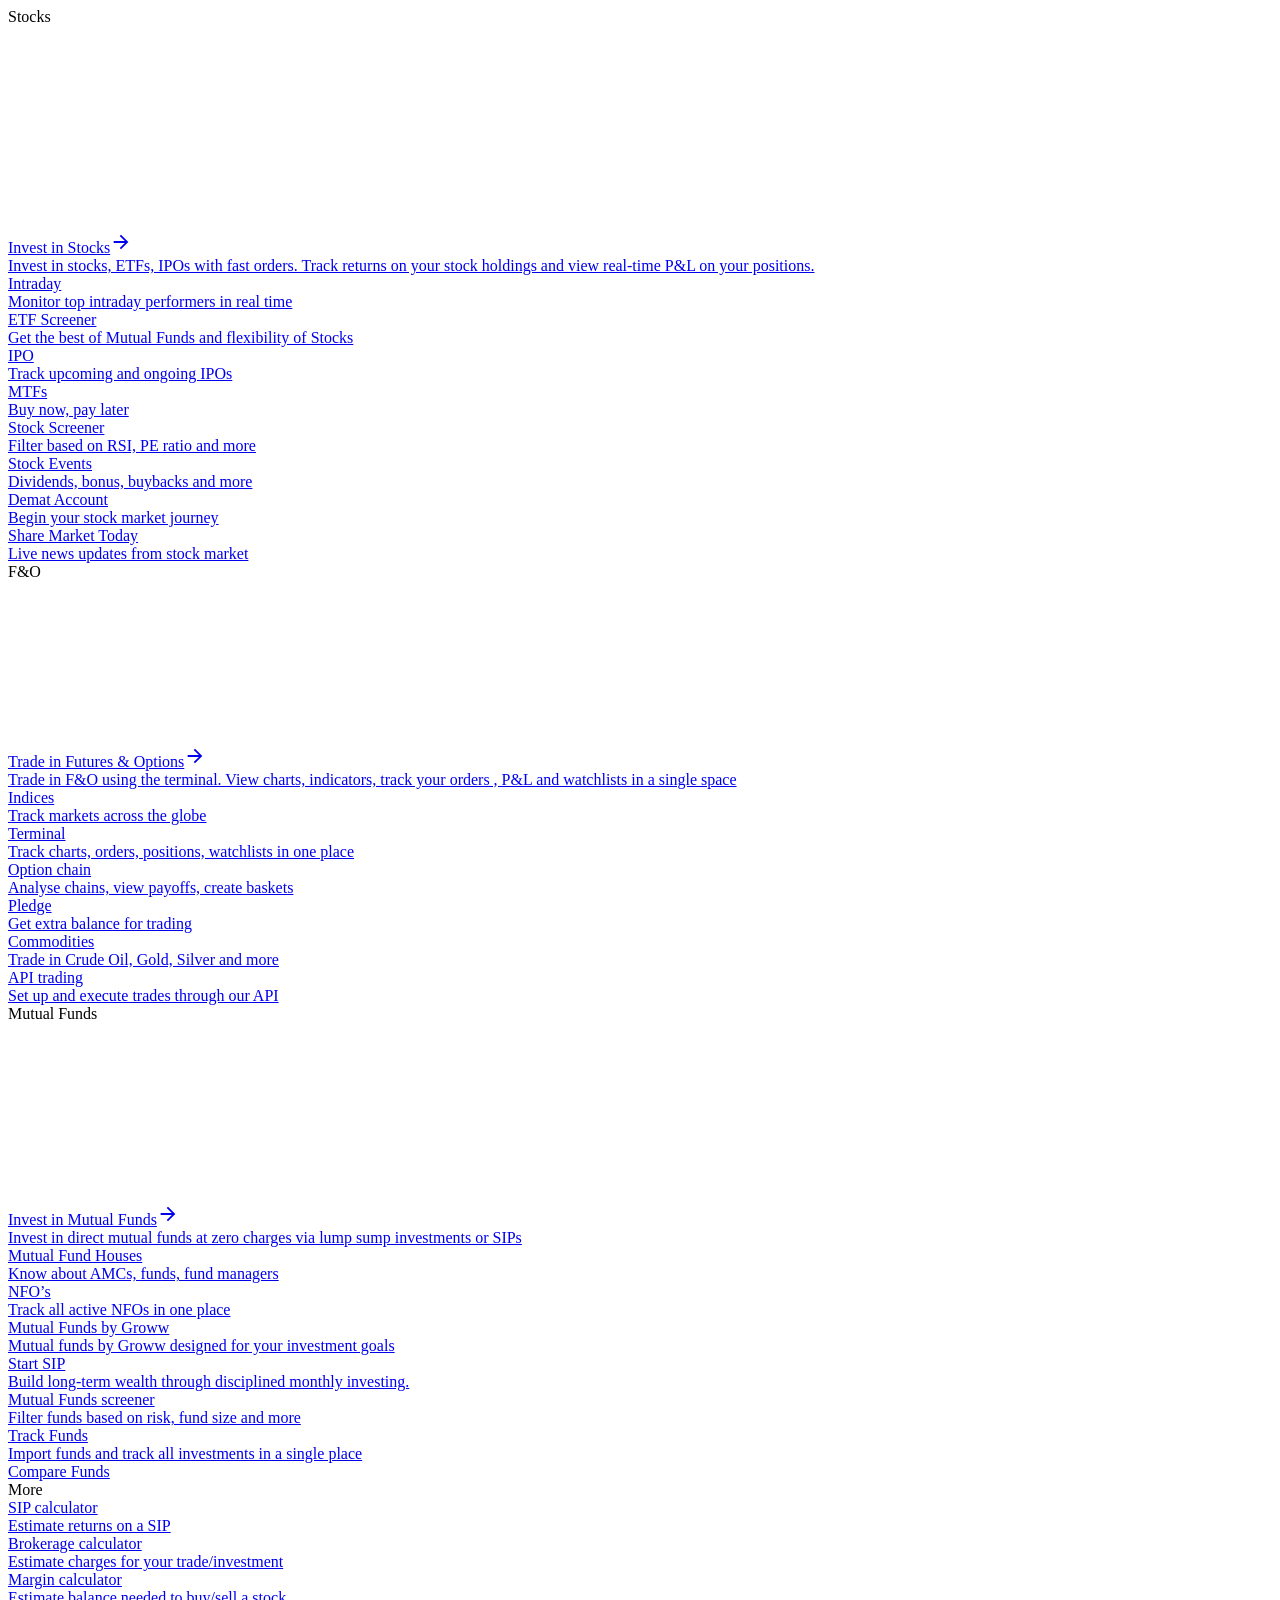
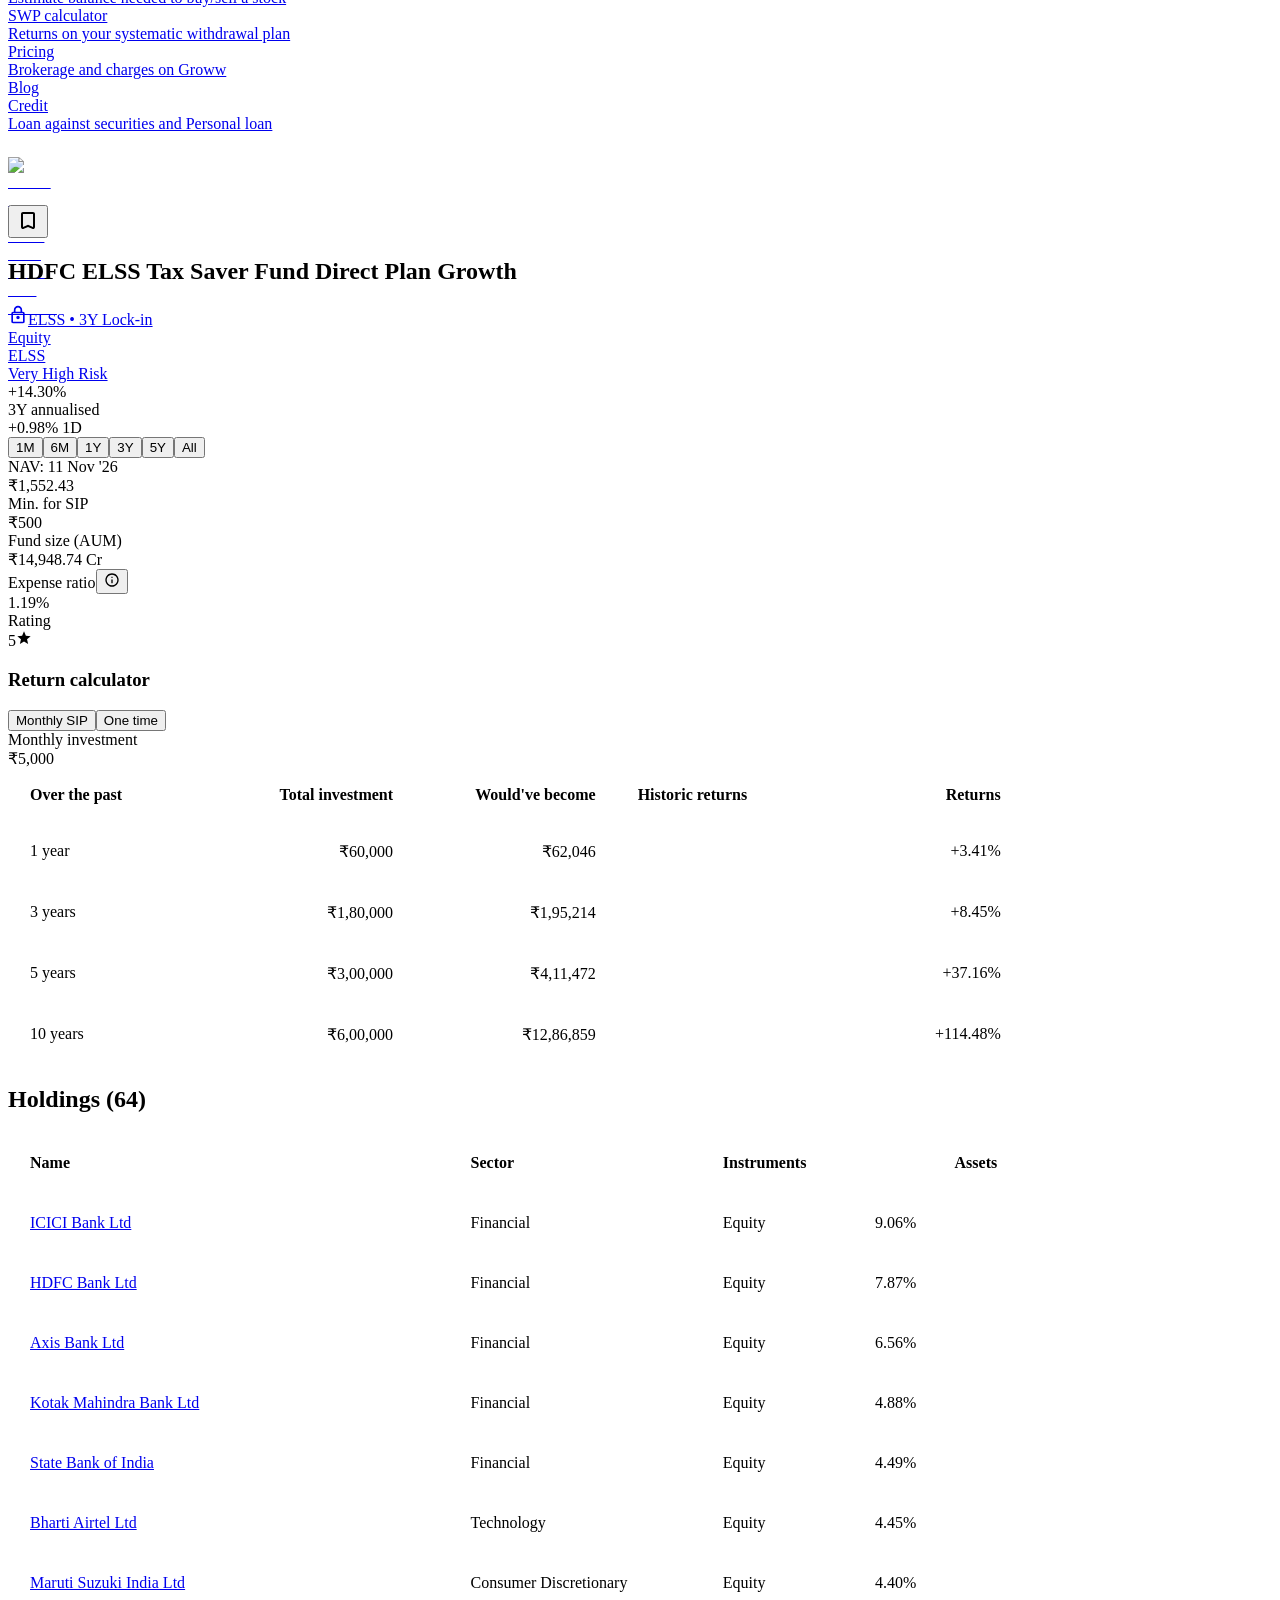
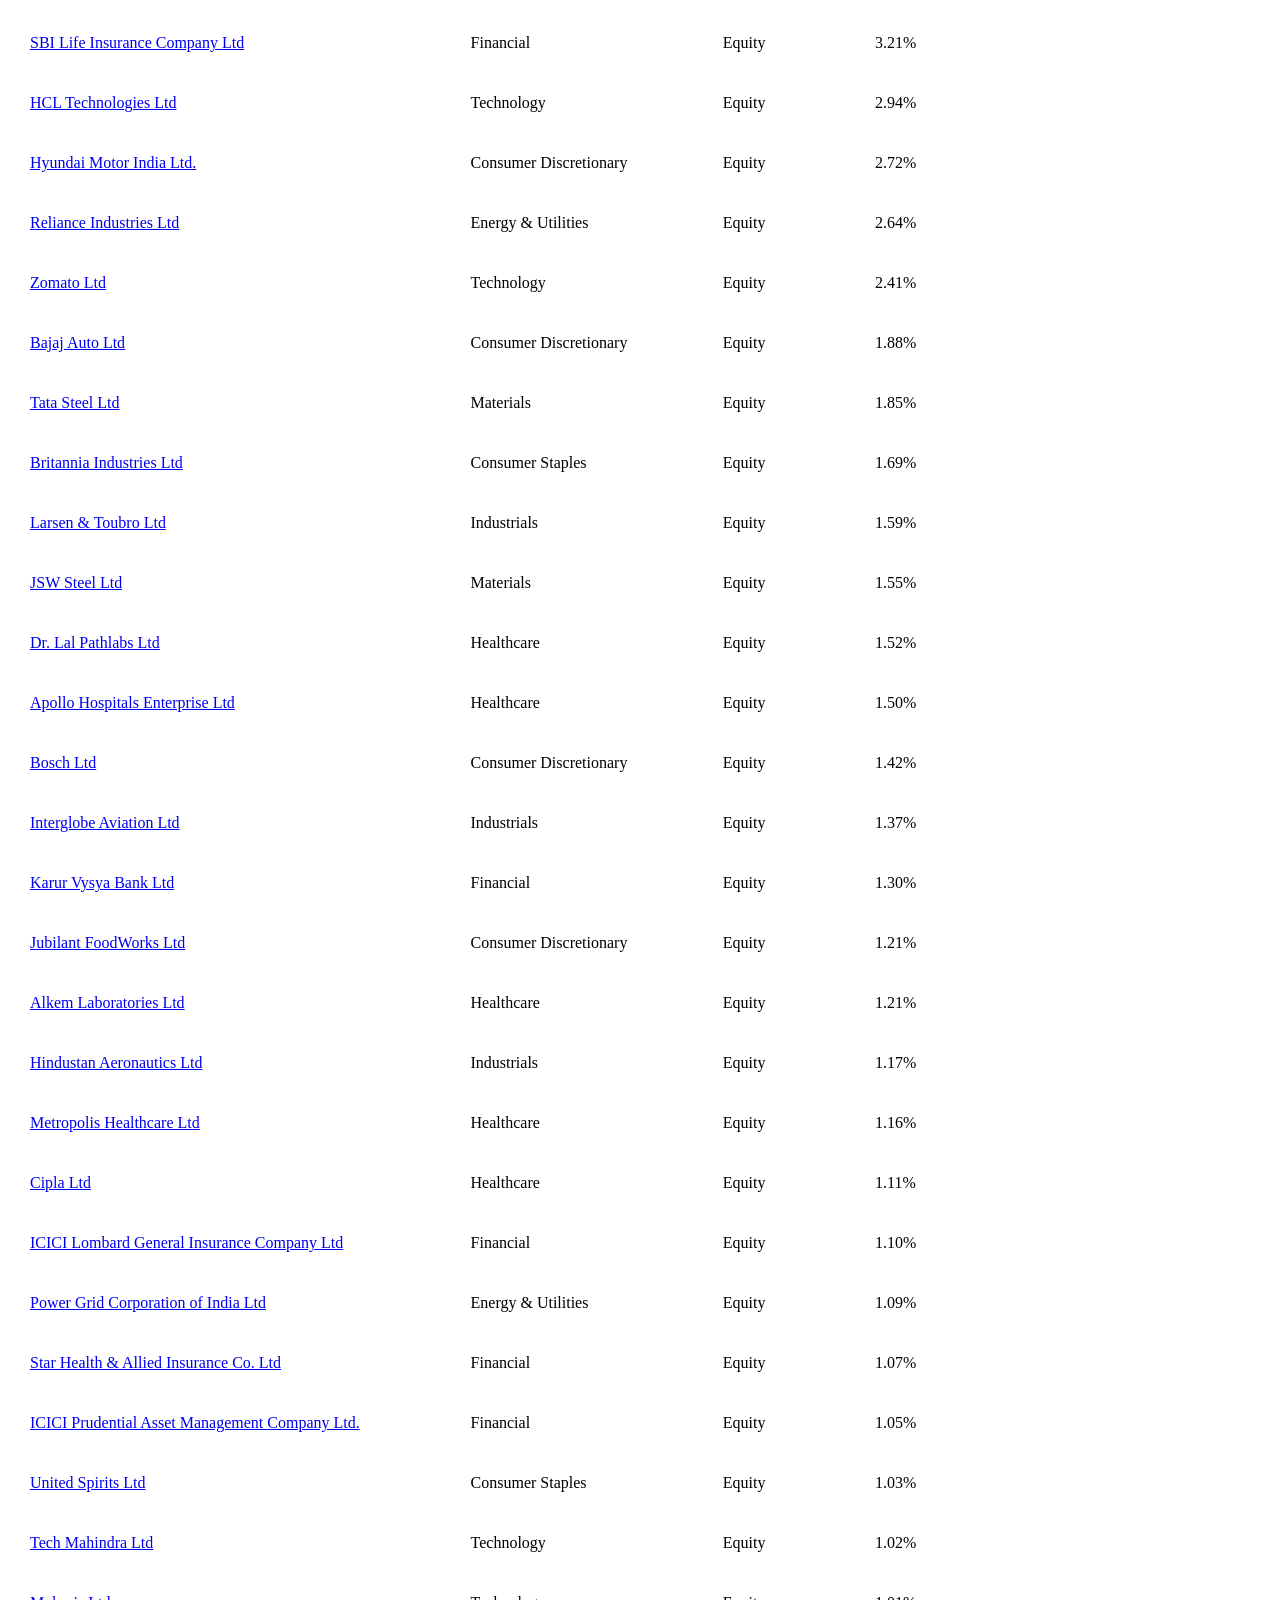
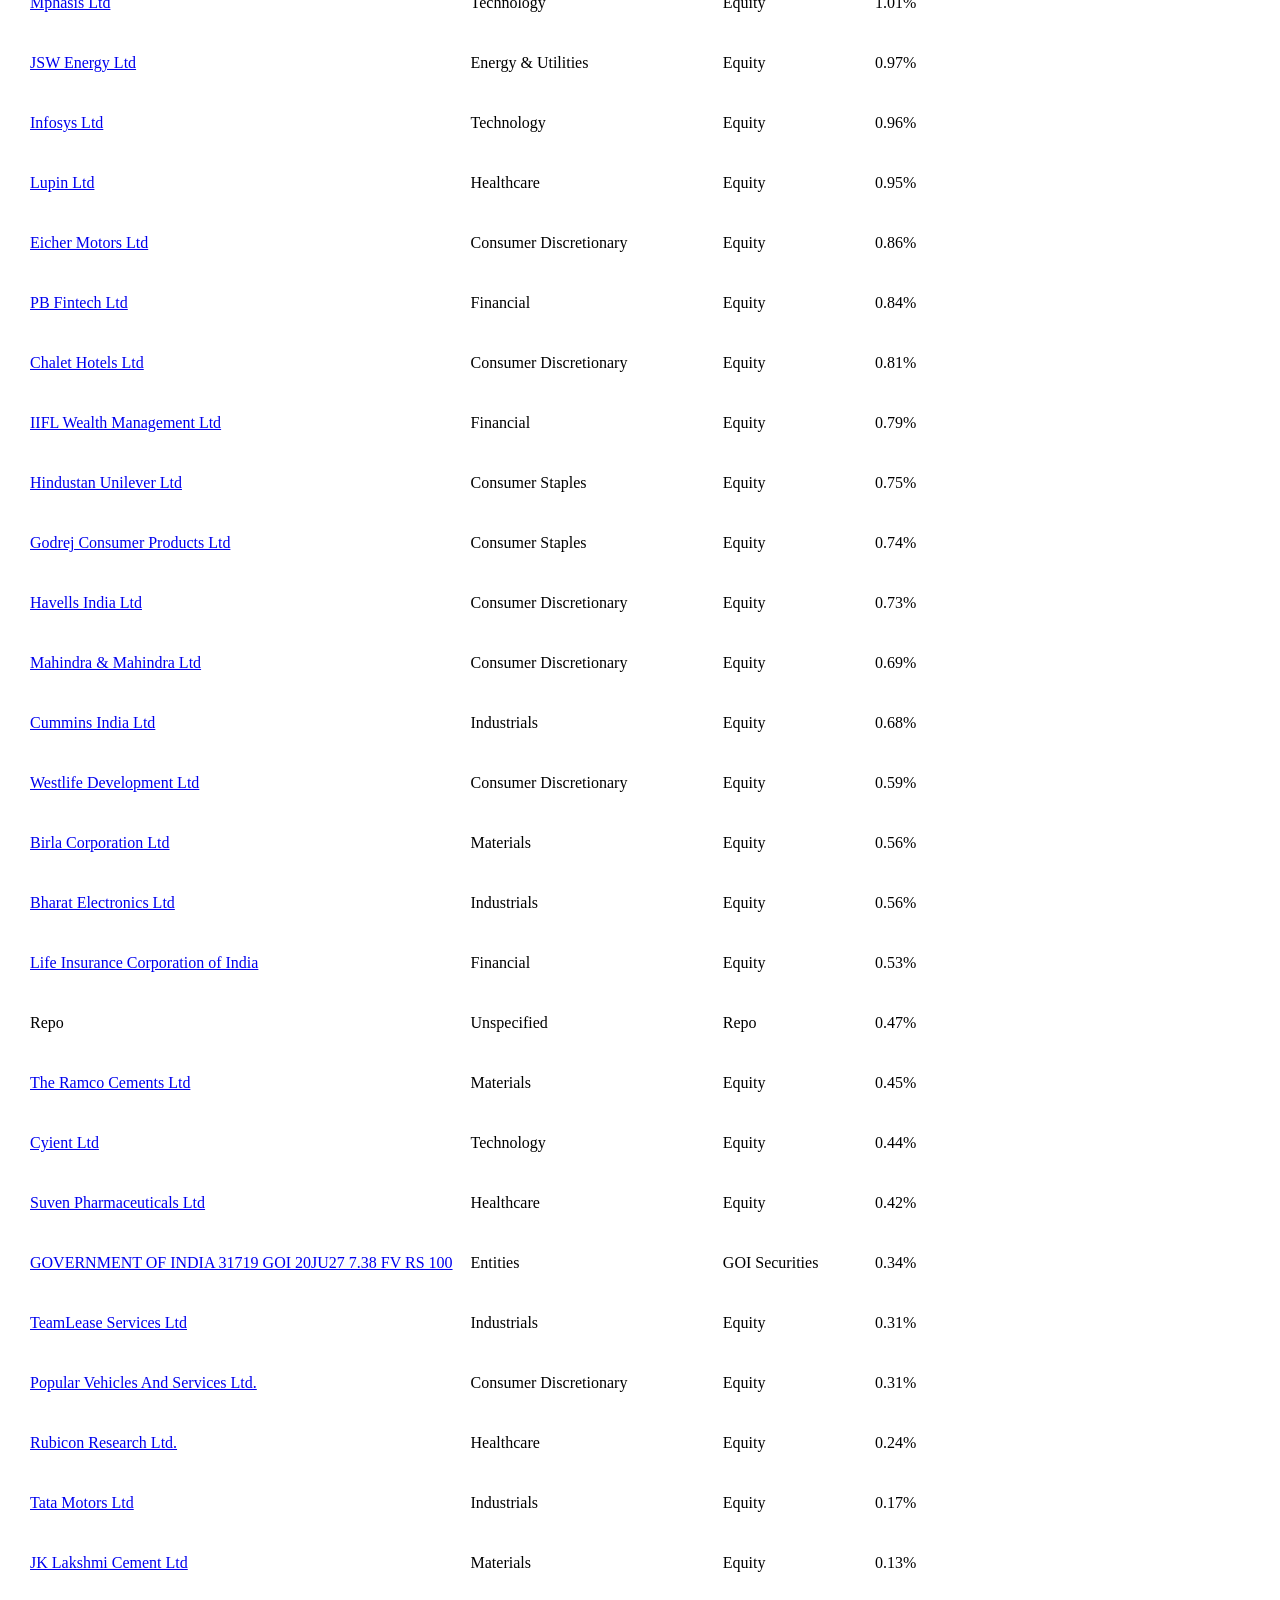
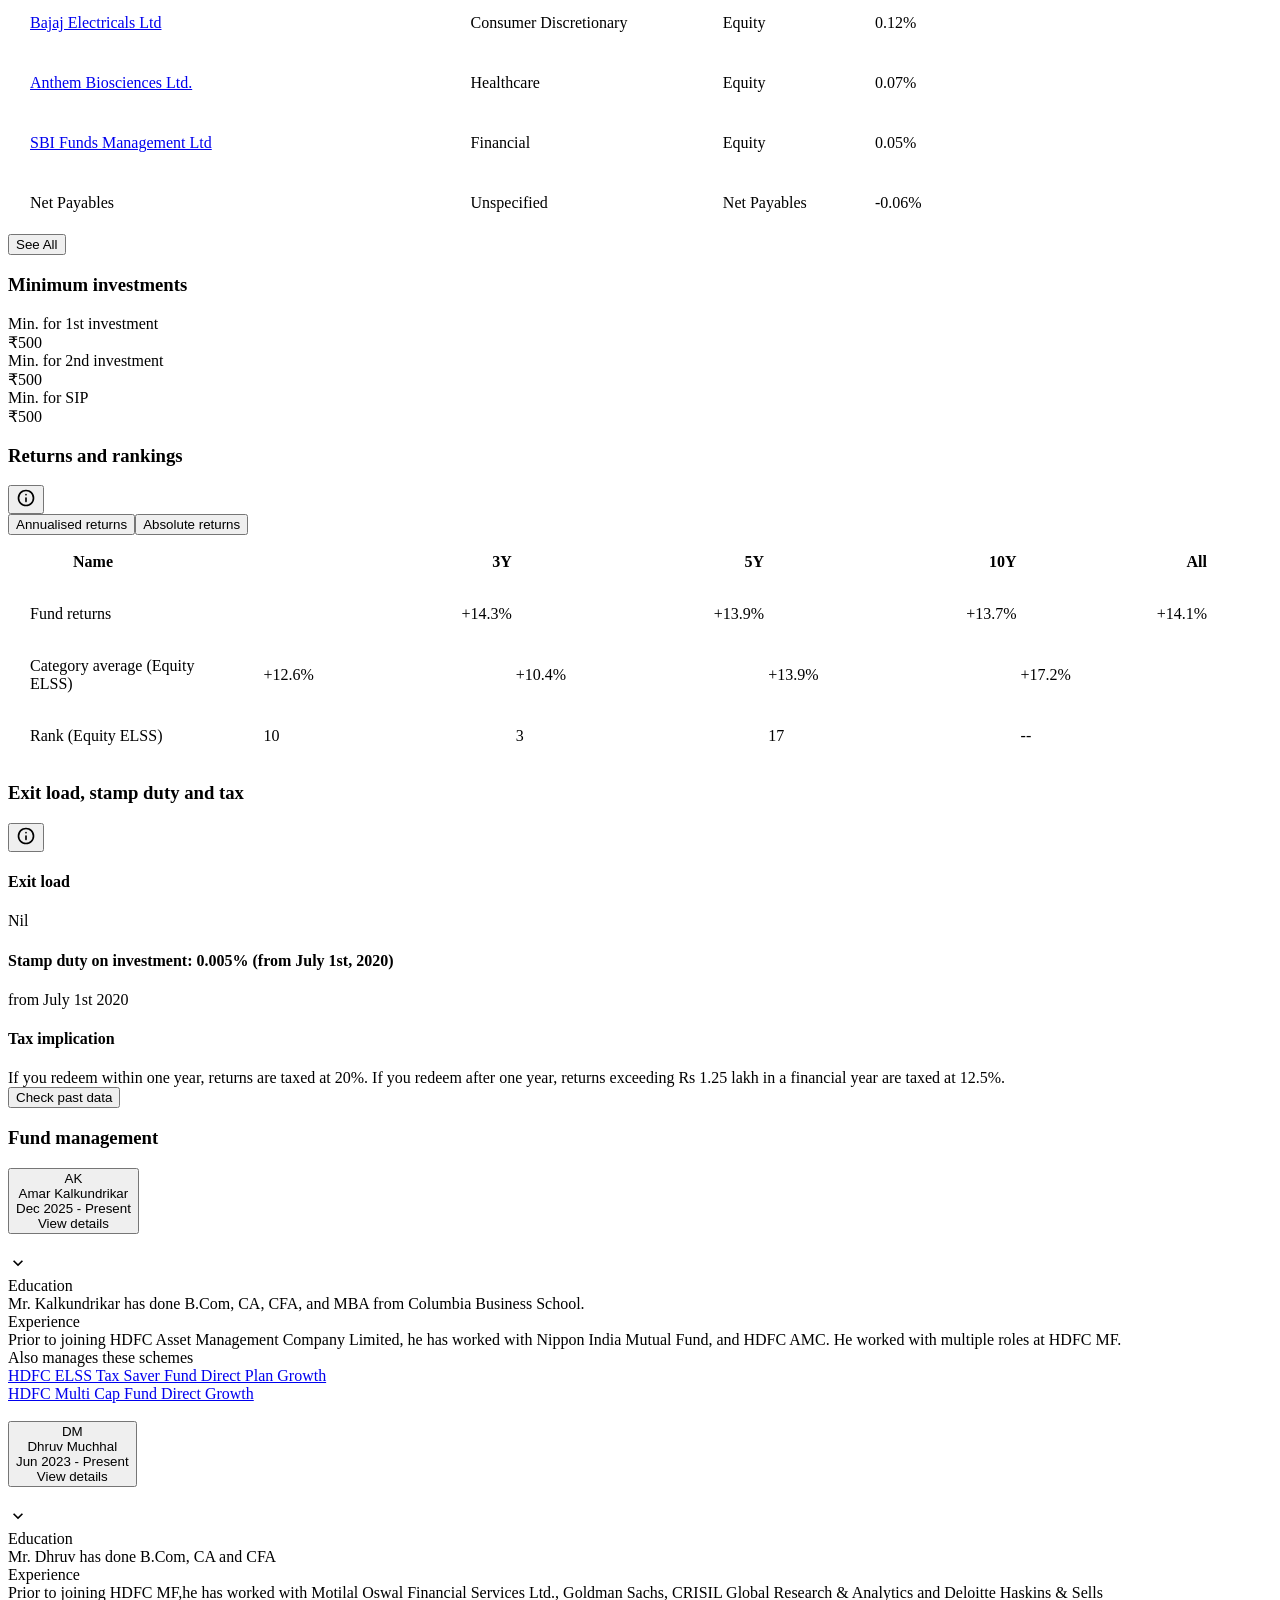
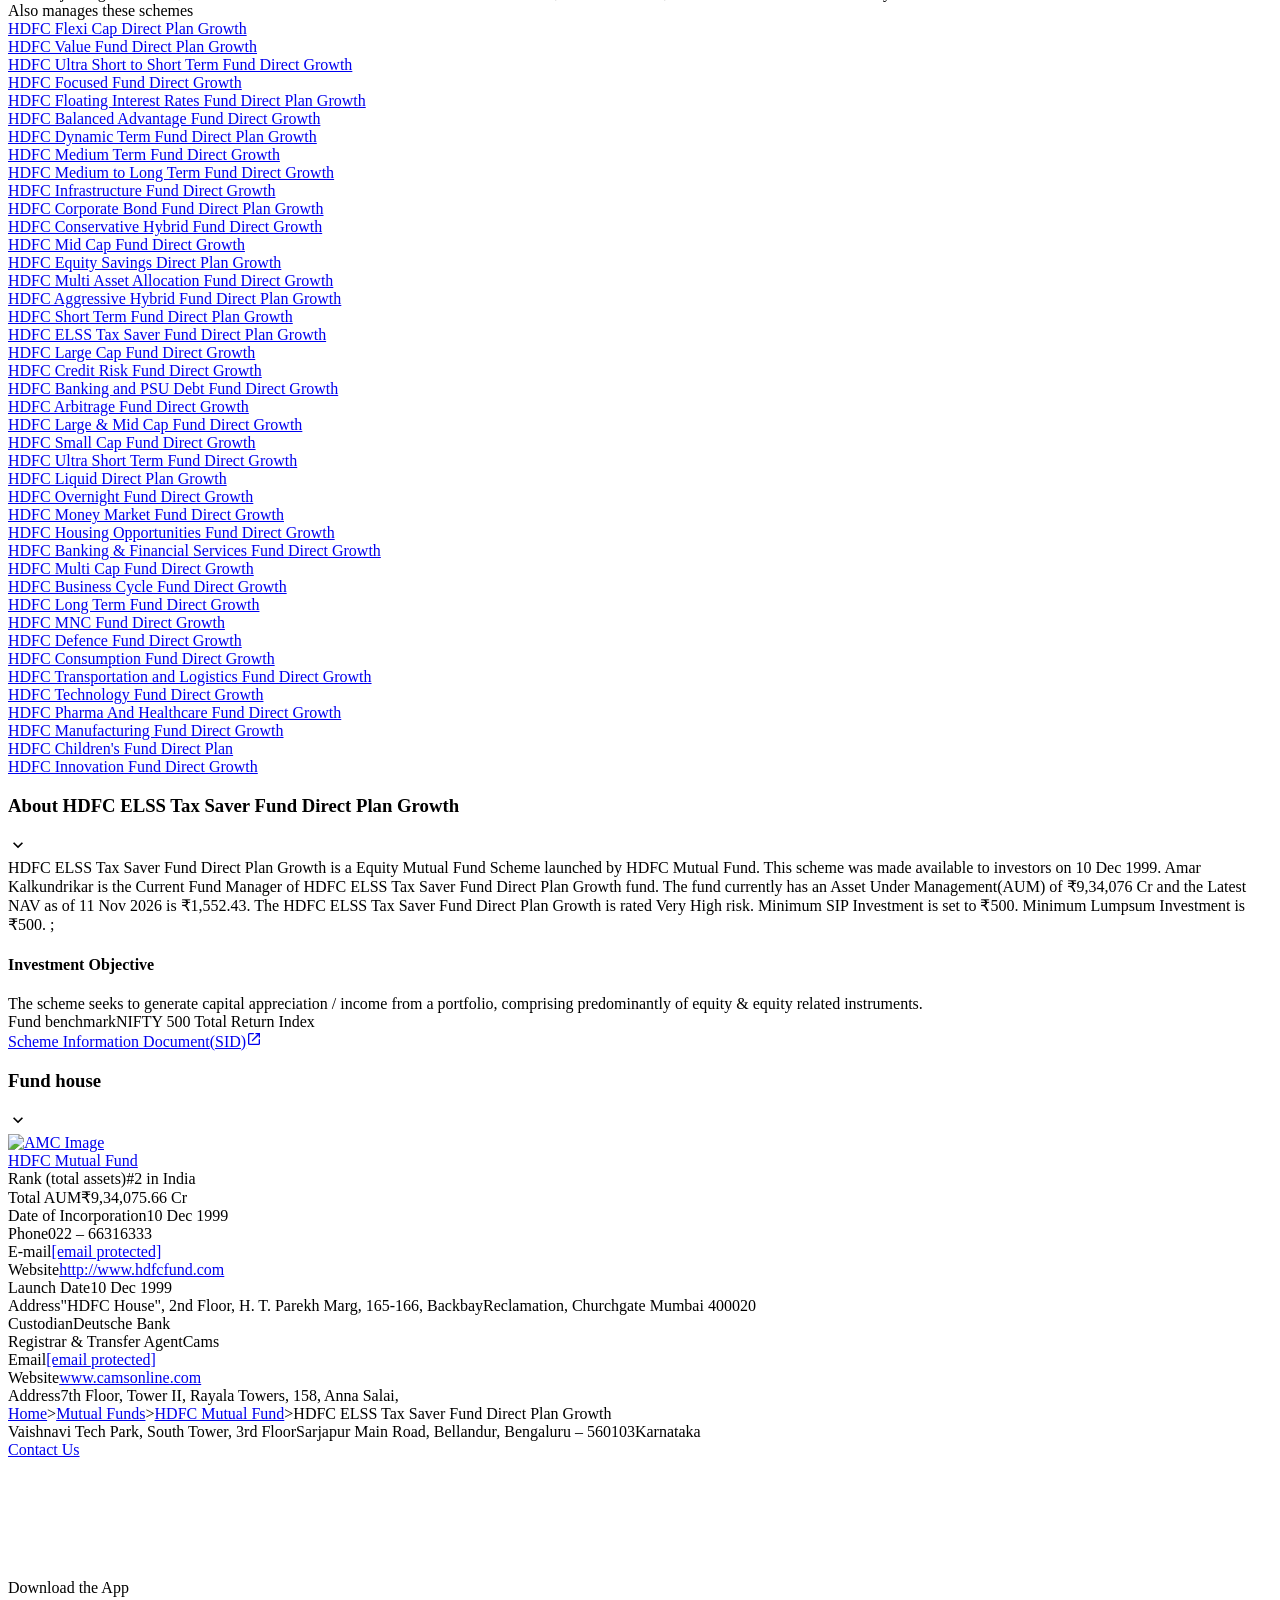
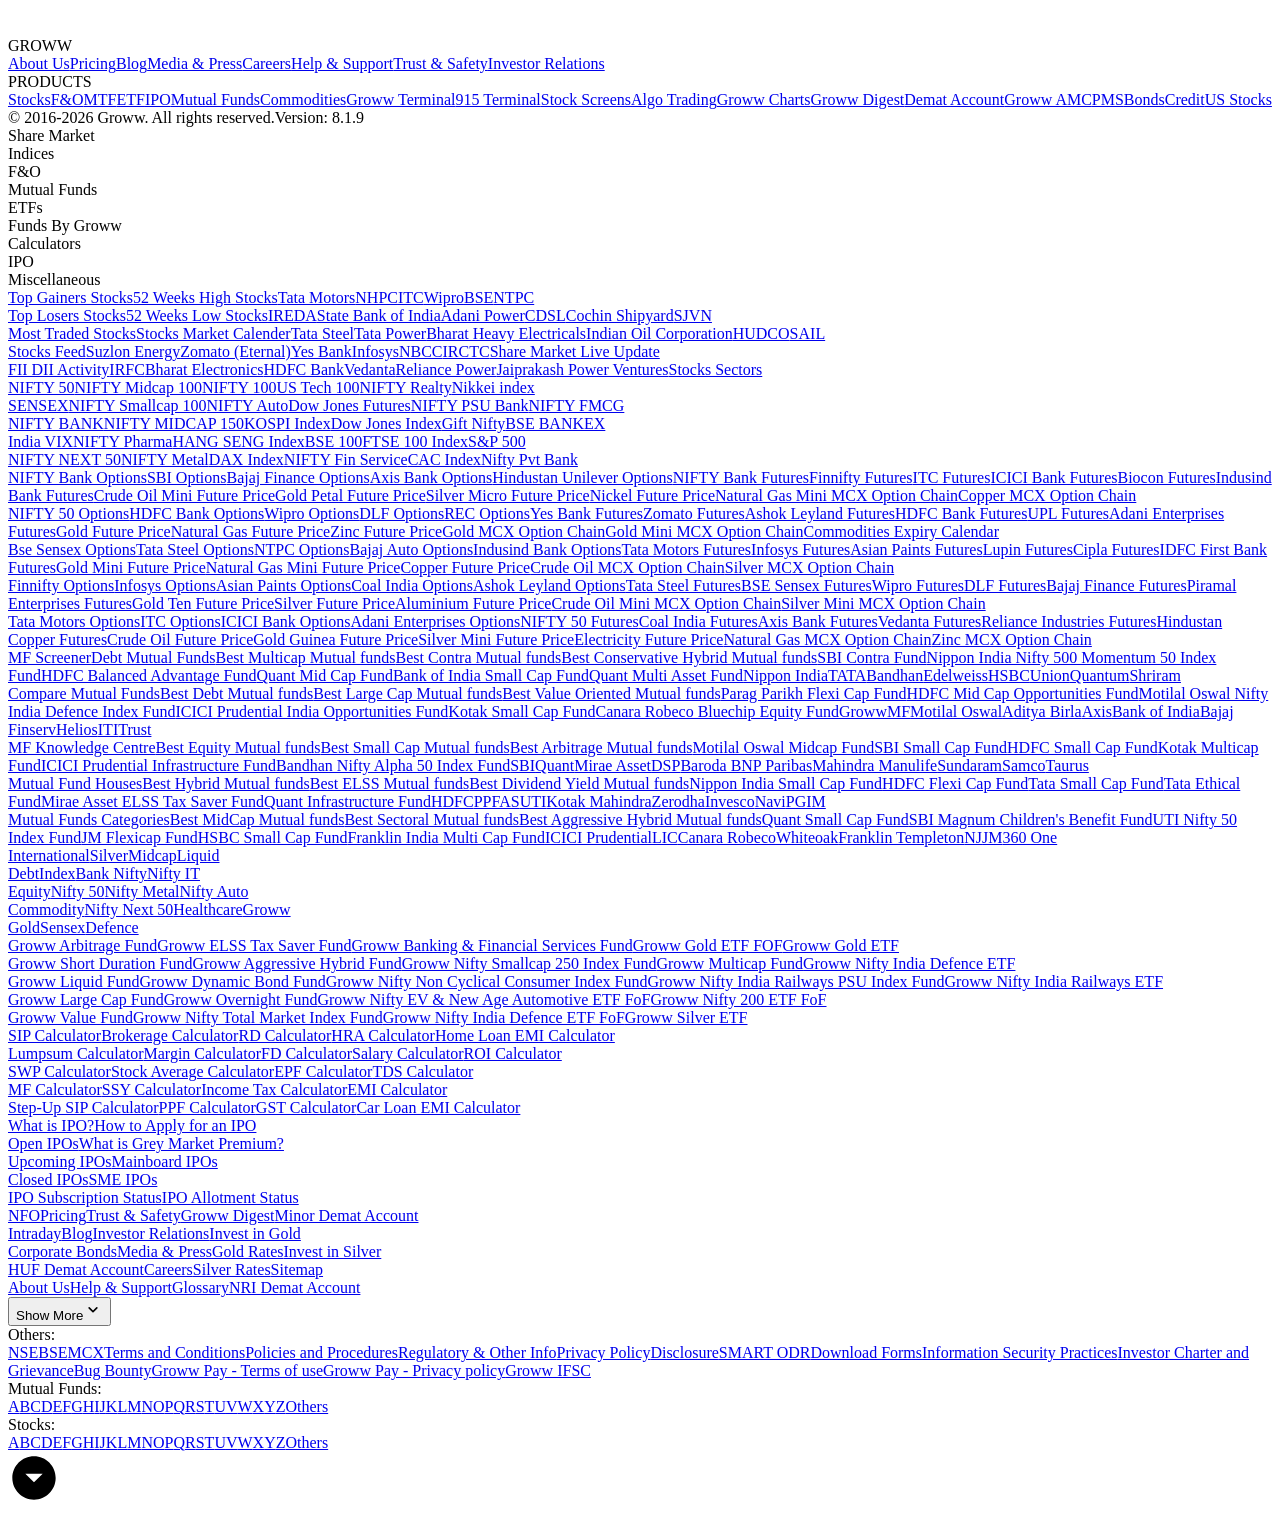
==== data/raw/hdfc-elss-tax-saver.html @ 63cc1726 "Auto-update mutual fund offline index" ====
<!DOCTYPE html><html lang="en" data-theme="light" style="color-scheme:light"><head><meta charSet="utf-8" data-next-head=""/><meta name="viewport" content="width=device-width, initial-scale=1, minimum-scale=1" data-next-head=""/><link rel="icon" href="/favicon32x32-groww.ico" data-next-head=""/><title data-next-head="">HDFC ELSS Tax Saver Fund Direct Plan Growth - NAV, Mutual Fund Performance &amp; Portfolio</title><meta name="description" content="HDFC ELSS Tax Saver Fund Direct Plan Growth - Get latest NAV, SIP Returns &amp; Rankings, Ratings, Fund Performance, Portfolio, Expense Ratio, Holding Analysis, and Peers.
  Invest in HDFC ELSS - Tax Saver Fund Online with Groww." data-next-head=""/><meta name="robots" content="index" data-next-head=""/><meta name="twitter:card" content="summary_large_image" data-next-head=""/><meta name="twitter:image" content="https://groww.in/groww-logo-270.png" data-next-head=""/><meta name="twitter:description" content="HDFC ELSS Tax Saver Fund Direct Plan Growth - Get latest NAV, SIP Returns &amp; Rankings, Ratings, Fund Performance, Portfolio, Expense Ratio, Holding Analysis, and Peers.
  Invest in HDFC ELSS - Tax Saver Fund Online with Groww." data-next-head=""/><meta name="twitter:title" content="HDFC ELSS Tax Saver Fund Direct Plan Growth - NAV, Mutual Fund Performance &amp; Portfolio" data-next-head=""/><meta name="twitter:site" content="_@groww" data-next-head=""/><meta name="twitter:creator" content="_@groww" data-next-head=""/><meta itemProp="name" content="HDFC ELSS Tax Saver Fund Direct Plan Growth - NAV, Mutual Fund Performance &amp; Portfolio" data-next-head=""/><meta itemProp="description" content="HDFC ELSS Tax Saver Fund Direct Plan Growth - Get latest NAV, SIP Returns &amp; Rankings, Ratings, Fund Performance, Portfolio, Expense Ratio, Holding Analysis, and Peers.
  Invest in HDFC ELSS - Tax Saver Fund Online with Groww." data-next-head=""/><meta itemProp="image" content="https://groww.in/groww-logo-270.png" data-next-head=""/><meta property="og:locale" content="en_US" data-next-head=""/><meta property="og:type" content="website" data-next-head=""/><meta property="og:title" content="HDFC ELSS Tax Saver Fund Direct Plan Growth - NAV, Mutual Fund Performance &amp; Portfolio" data-next-head=""/><meta property="og:image" content="https://groww.in/groww-logo-270.png" data-next-head=""/><meta property="og:description" content="HDFC ELSS Tax Saver Fund Direct Plan Growth - Get latest NAV, SIP Returns &amp; Rankings, Ratings, Fund Performance, Portfolio, Expense Ratio, Holding Analysis, and Peers.
  Invest in HDFC ELSS - Tax Saver Fund Online with Groww." data-next-head=""/><meta property="og:url" content="https://groww.in/mutual-funds/hdfc-elss-tax-saver-fund-direct-plan-growth" data-next-head=""/><meta property="og:site_name" content="Groww" data-next-head=""/><link rel="publisher" href="https://plus.google.com/b/112795119140865328446/+GrowwIn?" data-next-head=""/><link rel="canonical" href="https://groww.in/mutual-funds/hdfc-elss-tax-saver-fund-direct-plan-growth" data-next-head=""/><meta property="csp-nonce" content="WMwZT6MO645YOtV4eanH2QP8+N9jhpbKOTd/aa8URYc="/><meta http-equiv="Content-Security-Policy" content="default-src &#x27;self&#x27;; object-src &#x27;none&#x27;; block-all-mixed-content; script-src &#x27;self&#x27; &#x27;nonce-WMwZT6MO645YOtV4eanH2QP8+N9jhpbKOTd/aa8URYc=&#x27; &#x27;wasm-unsafe-eval&#x27; https://*.groww.in/ https://*.growwinfra.in/ wss://*.groww.in/ wss://groww.in/ https://*.freshchat.com/ https://connect.facebook.net/ https://*.razorpay.com/ https://cdn32.godcstatic.com/ https://d2yyd1h5u9mauk.cloudfront.net/integrations/web/v1/library/ https://storage.googleapis.com/ https://www.googletagmanager.com/ https://tagmanager.google.com https://www.google-analytics.com/ https://ssl.google-analytics.com https://stats.g.doubleclick.net/ https://googleads.g.doubleclick.net/ https://www.googleadservices.com/ https://*.google.com/ https://www.google.co.in/ https://fonts.googleapis.com/ https://www.youtube.com/ https://www.youtube.com/iframe_api https://www.youtube-nocookie.com/ https://*.ingest.sentry.io https://hv-camera-web-sg.s3-ap-southeast-1.amazonaws.com/ https://hv-central-config.s3.ap-south-1.amazonaws.com/ https://hypersnapweb.hyperverge.co/ https://microapps.onemoney.in/ https://webrd.onemoney.in/ https://unpkg.com/ https://cdnjs.cloudflare.com/ https://www.gstatic.com/ https://bat.bing.com/ https://*.appsflyer.com/ https://www.clarity.ms/ https://*.ampproject.org/ https://unified-sdk.glomopay.com/; img-src &#x27;self&#x27; data: blob: https://groww.in/ https://*.groww.in/ https://img.youtube.com/ https://i.ytimg.com https://i3.ytimg.com https://s3.amazonaws.com/cdn.freshdesk.com/ https://viewlogo.s3.amazonaws.com/ https://wchat.freshchat.com/ https://www.google-analytics.com/ https://*.googleapis.com/ https://*.googleusercontent.com/ https://www.google.com/ https://www.google-analytics.com https://www.google.com/ads/ga-audiences https://www.googletagmanager.com https://ssl.gstatic.com https://www.gstatic.com https://stats.g.doubleclick.net/ https://www.google.co.in/ads/ga-audiences https://*.ingest.sentry.io https://hv-camera-web-sg.s3-ap-southeast-1.amazonaws.com/ https://hv-central-config.s3.ap-south-1.amazonaws.com/ https://hypersnapweb.hyperverge.co/ https://microapps.onemoney.in/ https://webrd.onemoney.in/ https://*.freshdesk.com/ https://bat.bing.com/ https://www.google.co.in/pagead/ https://*.ignosis.ai/ https://*.ignosis.in/ https://*.ampproject.org/ https://*.autochartist.com/; style-src &#x27;self&#x27; https://*.groww.in/ &#x27;unsafe-inline&#x27; https://accounts.google.com https://wchat.freshchat.com/ https://fonts.googleapis.com https://*.ampproject.org/; font-src &#x27;self&#x27; https://*.groww.in/ data: https://fonts.gstatic.com; connect-src &#x27;self&#x27; data: https://*.groww.in/ https://*.growwinfra.in/ wss://*.groww.in/ wss://groww.in/ https://*.razorpay.com/ https://*.delighted.com/ https://accounts.google.com https://*.googleapis.com/ https://*.ingest.sentry.io https://hv-camera-web-sg.s3-ap-southeast-1.amazonaws.com/ https://hv-central-config.s3.ap-south-1.amazonaws.com/ https://hypersnapweb.hyperverge.co/ https://microapps.onemoney.in/ https://webrd.onemoney.in/ https://*.ampproject.org/ https://www.google-analytics.com/ https://analytics.google.com/ https://region1.analytics.google.com/ https://region1.google-analytics.com/ https://stats.g.doubleclick.net/ https://www.google.com/ https://*.glomopay.com/; frame-src &#x27;self&#x27; https://reg.dreamcast.co/ https://storage.googleapis.com/ https://*.google.com/ https://www.youtube.com/ https://www.facebook.com https://*.groww.in/ wss://*.groww.in/ wss://groww.in/ https://wchat.freshchat.com/ https://growwapi.firebaseapp.com/ https://www.youtube.com/embed/ https://www.youtube.com/ https://www.youtube-nocookie.com/ https://*.ingest.sentry.io https://hv-camera-web-sg.s3-ap-southeast-1.amazonaws.com/ https://hv-central-config.s3.ap-south-1.amazonaws.com/ https://hypersnapweb.hyperverge.co/ https://microapps.onemoney.in/ https://webrd.onemoney.in/ https://*.ignosis.ai/ https://*.ignosis.in/ https://*.doubleclick.net/ https://*.ampproject.org/ https://www.googletagmanager.com/ https://mfcentral.com/ https://*.mfcentral.com/ https://*.glomopay.com/; media-src https://*.groww.in/ blob: https://storage.googleapis.com/ https://*.ampproject.org/;"/><meta charSet="utf-8"/><link rel="manifest" href="/manifest.json?v=1"/><link rel="preconnect" href="https://www.googletagmanager.com"/><link rel="preconnect" href="https://www.google-analytics.com"/><link rel="preload" href="https://resources.groww.in/web-assets/font/Soehne.woff2" as="font" type="font/woff2" crossorigin="anonymous"/><link rel="preload" href="https://resources.groww.in/web-assets/font/GrowwSans-Variable.woff2" as="font" type="font/woff2" crossorigin="anonymous"/><meta name="mobile-web-app-capable" content="yes"/><meta name="apple-mobile-web-app-capable" content="yes"/><meta name="application-name" content="Groww"/><meta name="apple-mobile-web-app-title" content="Groww"/><meta name="theme-color" content="#5500eb"/><meta name="msapplication-navbutton-color" content="#5500eb"/><meta name="apple-mobile-web-app-status-bar-style" content="black-translucent"/><meta name="msapplication-starturl" content="/"/><link type="application/opensearchdescription+xml" rel="search" href="/osdd.xml?v=6"/><script nomodule="" nonce="WMwZT6MO645YOtV4eanH2QP8+N9jhpbKOTd/aa8URYc=" src="/polyfills/core-js.min.js"></script><link data-next-font="" rel="preconnect" href="/" crossorigin="anonymous"/><script nonce="WMwZT6MO645YOtV4eanH2QP8+N9jhpbKOTd/aa8URYc=" data-nscript="beforeInteractive" crossorigin="anonymous">
  if (Promise && !Promise.allSettled) {
  Promise.allSettled = function(promises) {
    return Promise.all(promises.map(function(promise) {
      return promise.then(function(value) {
        return { state: 'fulfilled', value: value };
      }).catch(function(reason) {
        return { state: 'rejected', reason: reason };
      });
    }));
  };
}</script><script nonce="WMwZT6MO645YOtV4eanH2QP8+N9jhpbKOTd/aa8URYc=" data-nscript="beforeInteractive" crossorigin="anonymous">
  (function () {
    if (typeof globalThis === 'undefined') {
      if (typeof window !== 'undefined') {
        window.globalThis = window;
      } else if (typeof global !== 'undefined') {
        global.globalThis = global;
      } else if (typeof self !== 'undefined') {
        self.globalThis = self;
      }
    }
  })();
</script><link nonce="WMwZT6MO645YOtV4eanH2QP8+N9jhpbKOTd/aa8URYc=" rel="preload" href="//assets-netstorage.groww.in/web-assets/billion_groww_desktop/prod/_next/static/css/d20b87a6ea1c6b59.css" as="style" crossorigin="anonymous"/><link nonce="WMwZT6MO645YOtV4eanH2QP8+N9jhpbKOTd/aa8URYc=" rel="stylesheet" href="//assets-netstorage.groww.in/web-assets/billion_groww_desktop/prod/_next/static/css/d20b87a6ea1c6b59.css" crossorigin="anonymous" data-n-g=""/><link nonce="WMwZT6MO645YOtV4eanH2QP8+N9jhpbKOTd/aa8URYc=" rel="preload" href="//assets-netstorage.groww.in/web-assets/billion_groww_desktop/prod/_next/static/css/350dbad5339149d0.css" as="style" crossorigin="anonymous"/><link nonce="WMwZT6MO645YOtV4eanH2QP8+N9jhpbKOTd/aa8URYc=" rel="stylesheet" href="//assets-netstorage.groww.in/web-assets/billion_groww_desktop/prod/_next/static/css/350dbad5339149d0.css" crossorigin="anonymous" data-n-p=""/><link nonce="WMwZT6MO645YOtV4eanH2QP8+N9jhpbKOTd/aa8URYc=" rel="preload" href="//assets-netstorage.groww.in/web-assets/billion_groww_desktop/prod/_next/static/css/d94400d195631a83.css" as="style" crossorigin="anonymous"/><link nonce="WMwZT6MO645YOtV4eanH2QP8+N9jhpbKOTd/aa8URYc=" rel="stylesheet" href="//assets-netstorage.groww.in/web-assets/billion_groww_desktop/prod/_next/static/css/d94400d195631a83.css" crossorigin="anonymous" data-n-p=""/><link nonce="WMwZT6MO645YOtV4eanH2QP8+N9jhpbKOTd/aa8URYc=" rel="preload" href="//assets-netstorage.groww.in/web-assets/billion_groww_desktop/prod/_next/static/css/a54775be23dce8a0.css" as="style" crossorigin="anonymous"/><link nonce="WMwZT6MO645YOtV4eanH2QP8+N9jhpbKOTd/aa8URYc=" rel="stylesheet" href="//assets-netstorage.groww.in/web-assets/billion_groww_desktop/prod/_next/static/css/a54775be23dce8a0.css" crossorigin="anonymous" data-n-p=""/><noscript data-n-css="WMwZT6MO645YOtV4eanH2QP8+N9jhpbKOTd/aa8URYc="></noscript><script defer="" nonce="WMwZT6MO645YOtV4eanH2QP8+N9jhpbKOTd/aa8URYc=" crossorigin="anonymous" nomodule="" src="//assets-netstorage.groww.in/web-assets/billion_groww_desktop/prod/_next/static/chunks/polyfills-42372ed130431b0a.js"></script><script src="//assets-netstorage.groww.in/web-assets/billion_groww_desktop/prod/_next/static/chunks/webpack-2d43bbd505e1e560.js" nonce="WMwZT6MO645YOtV4eanH2QP8+N9jhpbKOTd/aa8URYc=" defer="" crossorigin="anonymous"></script><script src="//assets-netstorage.groww.in/web-assets/billion_groww_desktop/prod/_next/static/chunks/framework-f50708772fa730ba.js" nonce="WMwZT6MO645YOtV4eanH2QP8+N9jhpbKOTd/aa8URYc=" defer="" crossorigin="anonymous"></script><script src="//assets-netstorage.groww.in/web-assets/billion_groww_desktop/prod/_next/static/chunks/main-8f6fa34dc8a4cbde.js" nonce="WMwZT6MO645YOtV4eanH2QP8+N9jhpbKOTd/aa8URYc=" defer="" crossorigin="anonymous"></script><script src="//assets-netstorage.groww.in/web-assets/billion_groww_desktop/prod/_next/static/chunks/pages/_app-1a0d134f34efc0c6.js" nonce="WMwZT6MO645YOtV4eanH2QP8+N9jhpbKOTd/aa8URYc=" defer="" crossorigin="anonymous"></script><script src="//assets-netstorage.groww.in/web-assets/billion_groww_desktop/prod/_next/static/chunks/1461-82843003287d0110.js" nonce="WMwZT6MO645YOtV4eanH2QP8+N9jhpbKOTd/aa8URYc=" defer="" crossorigin="anonymous"></script><script src="//assets-netstorage.groww.in/web-assets/billion_groww_desktop/prod/_next/static/chunks/1611-253f10799bcaaf6d.js" nonce="WMwZT6MO645YOtV4eanH2QP8+N9jhpbKOTd/aa8URYc=" defer="" crossorigin="anonymous"></script><script src="//assets-netstorage.groww.in/web-assets/billion_groww_desktop/prod/_next/static/chunks/11660-68173b780397c3c8.js" nonce="WMwZT6MO645YOtV4eanH2QP8+N9jhpbKOTd/aa8URYc=" defer="" crossorigin="anonymous"></script><script src="//assets-netstorage.groww.in/web-assets/billion_groww_desktop/prod/_next/static/chunks/5471-4563ca65c7c42049.js" nonce="WMwZT6MO645YOtV4eanH2QP8+N9jhpbKOTd/aa8URYc=" defer="" crossorigin="anonymous"></script><script src="//assets-netstorage.groww.in/web-assets/billion_groww_desktop/prod/_next/static/chunks/41801-ce846e9230199ced.js" nonce="WMwZT6MO645YOtV4eanH2QP8+N9jhpbKOTd/aa8URYc=" defer="" crossorigin="anonymous"></script><script src="//assets-netstorage.groww.in/web-assets/billion_groww_desktop/prod/_next/static/chunks/80593-e9dd9f367b5877e1.js" nonce="WMwZT6MO645YOtV4eanH2QP8+N9jhpbKOTd/aa8URYc=" defer="" crossorigin="anonymous"></script><script src="//assets-netstorage.groww.in/web-assets/billion_groww_desktop/prod/_next/static/chunks/21454-727a247e32de2256.js" nonce="WMwZT6MO645YOtV4eanH2QP8+N9jhpbKOTd/aa8URYc=" defer="" crossorigin="anonymous"></script><script src="//assets-netstorage.groww.in/web-assets/billion_groww_desktop/prod/_next/static/chunks/66687-833b90c0fbc4189b.js" nonce="WMwZT6MO645YOtV4eanH2QP8+N9jhpbKOTd/aa8URYc=" defer="" crossorigin="anonymous"></script><script src="//assets-netstorage.groww.in/web-assets/billion_groww_desktop/prod/_next/static/chunks/12676-975cdae66a608731.js" nonce="WMwZT6MO645YOtV4eanH2QP8+N9jhpbKOTd/aa8URYc=" defer="" crossorigin="anonymous"></script><script src="//assets-netstorage.groww.in/web-assets/billion_groww_desktop/prod/_next/static/chunks/68242-6cbcd216832f107c.js" nonce="WMwZT6MO645YOtV4eanH2QP8+N9jhpbKOTd/aa8URYc=" defer="" crossorigin="anonymous"></script><script src="//assets-netstorage.groww.in/web-assets/billion_groww_desktop/prod/_next/static/chunks/12900-eb6cc8c5dd8c6e75.js" nonce="WMwZT6MO645YOtV4eanH2QP8+N9jhpbKOTd/aa8URYc=" defer="" crossorigin="anonymous"></script><script src="//assets-netstorage.groww.in/web-assets/billion_groww_desktop/prod/_next/static/chunks/47726-e7a3543cc1cfef13.js" nonce="WMwZT6MO645YOtV4eanH2QP8+N9jhpbKOTd/aa8URYc=" defer="" crossorigin="anonymous"></script><script src="//assets-netstorage.groww.in/web-assets/billion_groww_desktop/prod/_next/static/chunks/93102-1c1d3334882ebd20.js" nonce="WMwZT6MO645YOtV4eanH2QP8+N9jhpbKOTd/aa8URYc=" defer="" crossorigin="anonymous"></script><script src="//assets-netstorage.groww.in/web-assets/billion_groww_desktop/prod/_next/static/chunks/56861-2272e1865a196fb8.js" nonce="WMwZT6MO645YOtV4eanH2QP8+N9jhpbKOTd/aa8URYc=" defer="" crossorigin="anonymous"></script><script src="//assets-netstorage.groww.in/web-assets/billion_groww_desktop/prod/_next/static/chunks/94375-67d4a6468b9ab59c.js" nonce="WMwZT6MO645YOtV4eanH2QP8+N9jhpbKOTd/aa8URYc=" defer="" crossorigin="anonymous"></script><script src="//assets-netstorage.groww.in/web-assets/billion_groww_desktop/prod/_next/static/chunks/32919-75627a9a66725150.js" nonce="WMwZT6MO645YOtV4eanH2QP8+N9jhpbKOTd/aa8URYc=" defer="" crossorigin="anonymous"></script><script src="//assets-netstorage.groww.in/web-assets/billion_groww_desktop/prod/_next/static/chunks/3458-9c0d4a2202880f62.js" nonce="WMwZT6MO645YOtV4eanH2QP8+N9jhpbKOTd/aa8URYc=" defer="" crossorigin="anonymous"></script><script src="//assets-netstorage.groww.in/web-assets/billion_groww_desktop/prod/_next/static/chunks/56309-16fc047a1764b4cc.js" nonce="WMwZT6MO645YOtV4eanH2QP8+N9jhpbKOTd/aa8URYc=" defer="" crossorigin="anonymous"></script><script src="//assets-netstorage.groww.in/web-assets/billion_groww_desktop/prod/_next/static/chunks/32879-b64da8d119c09f43.js" nonce="WMwZT6MO645YOtV4eanH2QP8+N9jhpbKOTd/aa8URYc=" defer="" crossorigin="anonymous"></script><script src="//assets-netstorage.groww.in/web-assets/billion_groww_desktop/prod/_next/static/chunks/35511-05bc76a5ef5d1387.js" nonce="WMwZT6MO645YOtV4eanH2QP8+N9jhpbKOTd/aa8URYc=" defer="" crossorigin="anonymous"></script><script src="//assets-netstorage.groww.in/web-assets/billion_groww_desktop/prod/_next/static/chunks/10223-9f3214fc4a193420.js" nonce="WMwZT6MO645YOtV4eanH2QP8+N9jhpbKOTd/aa8URYc=" defer="" crossorigin="anonymous"></script><script src="//assets-netstorage.groww.in/web-assets/billion_groww_desktop/prod/_next/static/chunks/20567-e0219e8d66d49922.js" nonce="WMwZT6MO645YOtV4eanH2QP8+N9jhpbKOTd/aa8URYc=" defer="" crossorigin="anonymous"></script><script src="//assets-netstorage.groww.in/web-assets/billion_groww_desktop/prod/_next/static/chunks/66974-5f9257475f51f08f.js" nonce="WMwZT6MO645YOtV4eanH2QP8+N9jhpbKOTd/aa8URYc=" defer="" crossorigin="anonymous"></script><script src="//assets-netstorage.groww.in/web-assets/billion_groww_desktop/prod/_next/static/chunks/37579-9e118a6219a5dcfd.js" nonce="WMwZT6MO645YOtV4eanH2QP8+N9jhpbKOTd/aa8URYc=" defer="" crossorigin="anonymous"></script><script src="//assets-netstorage.groww.in/web-assets/billion_groww_desktop/prod/_next/static/chunks/36422-21c4c022417986da.js" nonce="WMwZT6MO645YOtV4eanH2QP8+N9jhpbKOTd/aa8URYc=" defer="" crossorigin="anonymous"></script><script src="//assets-netstorage.groww.in/web-assets/billion_groww_desktop/prod/_next/static/chunks/31735-f4e1295ee70ad09c.js" nonce="WMwZT6MO645YOtV4eanH2QP8+N9jhpbKOTd/aa8URYc=" defer="" crossorigin="anonymous"></script><script src="//assets-netstorage.groww.in/web-assets/billion_groww_desktop/prod/_next/static/chunks/pages/mutual-funds/%5BsearchId%5D-f64f621bd9cccd76.js" nonce="WMwZT6MO645YOtV4eanH2QP8+N9jhpbKOTd/aa8URYc=" defer="" crossorigin="anonymous"></script><script src="//assets-netstorage.groww.in/web-assets/billion_groww_desktop/prod/_next/static/x1BG5lnsnk0mdFAPyk3JI/_buildManifest.js" nonce="WMwZT6MO645YOtV4eanH2QP8+N9jhpbKOTd/aa8URYc=" defer="" crossorigin="anonymous"></script><script src="//assets-netstorage.groww.in/web-assets/billion_groww_desktop/prod/_next/static/x1BG5lnsnk0mdFAPyk3JI/_ssgManifest.js" nonce="WMwZT6MO645YOtV4eanH2QP8+N9jhpbKOTd/aa8URYc=" defer="" crossorigin="anonymous"></script></head><body><div id="__next"><div class="lne123Loader"></div><div id="root"><div class=" header2025_headerContainer__WqMf9 bgHeader" style="max-width:calc(100vw - var(--gr1-sidebar-width, 0px))"><div class="row mainDiv width100" style="border-bottom:1px solid var(--border-primary)"><div class="loggedOut_navContainer__h99vu absolute-center vspace-between web-align false"><div class="absolute-center loggedOut_leftContainer__qKr3O"><div class="loggedOut_marginBottom4__EmG4W cur-po"></div><div class="absolute-center"><div class="bodyLargeHeavy contentSecondary flex absolute-center"><div class="absolute-center loggedOut_navItem__gjbia "><span class="cur-po">Stocks</span></div><div class="loggedOut_hoverDiv__aVsCI borderPrimary"><div class="dropdownUI_dropdownContainer___FvdC flex"><a class="dropdownUI_dropdownSection1__Gql_w width100 absolute-center flex-column" href="/stocks"><div class="absolute-center dropdownUI_dropdownMinHeight__P5uZe"><div class="lazyload-wrapper "><div style="height:205px" class="lazyload-placeholder"></div></div></div><div class="flex flex-column"><div class="bodyLargeHeavy contentPrimary absolute-center dropdownUI_dropdownHeading__i9Nxv">Invest in Stocks<svg xmlns="http://www.w3.org/2000/svg" viewBox="0 0 24 24" fill="currentColor" height="22" width="22"><path fill="none" d="M0 0h24v24H0z"></path><path d="m12 4-1.41 1.41L16.17 11H4v2h12.17l-5.58 5.59L12 20l8-8z"></path></svg></div><div class="bodyBase contentSecondary dropdownUI_dropdownSubHeading__w7vpz">Invest in stocks, ETFs, IPOs with fast orders. Track returns on your stock holdings and view real-time P&amp;L on your positions.</div></div></a><div class="dropdownUI_dropdownDivider__TJ2iA absolute-center borderPrimary"></div><div class="dropdownUI_dropdownSection2__C0CDh false flex flex-column"><a class="bodyLargeHeavy contentPrimary backgroundTransparentHover absolute-center dropdownUI_dropdownSection2Item__HAq3_" href="/stocks/intraday"><span class="absolute-center contentSecondary"></span><div class="flex flex-column"><div class="bodyLargeHeavy contentPrimary dropdownUI_dropdownHeading__i9Nxv">Intraday</div><div class="bodyBase contentSecondary dropdownUI_dropdownSubHeading__w7vpz">Monitor top intraday performers in real time</div></div></a><a class="bodyLargeHeavy contentPrimary backgroundTransparentHover absolute-center dropdownUI_dropdownSection2Item__HAq3_" href="/etfs"><span class="absolute-center contentSecondary"></span><div class="flex flex-column"><div class="bodyLargeHeavy contentPrimary dropdownUI_dropdownHeading__i9Nxv">ETF Screener</div><div class="bodyBase contentSecondary dropdownUI_dropdownSubHeading__w7vpz">Get the best of Mutual Funds and flexibility of Stocks</div></div></a><a class="bodyLargeHeavy contentPrimary backgroundTransparentHover absolute-center dropdownUI_dropdownSection2Item__HAq3_" href="/ipo"><span class="absolute-center contentSecondary"></span><div class="flex flex-column"><div class="bodyLargeHeavy contentPrimary dropdownUI_dropdownHeading__i9Nxv">IPO</div><div class="bodyBase contentSecondary dropdownUI_dropdownSubHeading__w7vpz">Track upcoming and ongoing IPOs</div></div></a><a class="bodyLargeHeavy contentPrimary backgroundTransparentHover absolute-center dropdownUI_dropdownSection2Item__HAq3_" href="/stocks/mtf"><span class="absolute-center contentSecondary"></span><div class="flex flex-column"><div class="bodyLargeHeavy contentPrimary dropdownUI_dropdownHeading__i9Nxv">MTFs</div><div class="bodyBase contentSecondary dropdownUI_dropdownSubHeading__w7vpz">Buy now, pay later</div></div></a></div><div class="dropdownUI_dropdownDivider__TJ2iA absolute-center borderPrimary"></div><div class="dropdownUI_dropdownSection2__C0CDh flex flex-column"><a class="bodyLargeHeavy contentPrimary backgroundTransparentHover absolute-center dropdownUI_dropdownSection2Item__HAq3_" href="/stocks/filter"><span class="absolute-center contentSecondary"></span><div class="flex flex-column"><div class="bodyLargeHeavy contentPrimary dropdownUI_dropdownHeading__i9Nxv">Stock Screener</div><div class="bodyBase contentSecondary dropdownUI_dropdownSubHeading__w7vpz">Filter based on RSI, PE ratio and more</div></div></a><a class="bodyLargeHeavy contentPrimary backgroundTransparentHover absolute-center dropdownUI_dropdownSection2Item__HAq3_" href="/stocks/calendar"><span class="absolute-center contentSecondary"></span><div class="flex flex-column"><div class="bodyLargeHeavy contentPrimary dropdownUI_dropdownHeading__i9Nxv">Stock Events</div><div class="bodyBase contentSecondary dropdownUI_dropdownSubHeading__w7vpz">Dividends, bonus, buybacks and more</div></div></a><a class="bodyLargeHeavy contentPrimary backgroundTransparentHover absolute-center dropdownUI_dropdownSection2Item__HAq3_" href="/open-demat-account"><span class="absolute-center contentSecondary"></span><div class="flex flex-column"><div class="bodyLargeHeavy contentPrimary dropdownUI_dropdownHeading__i9Nxv">Demat Account</div><div class="bodyBase contentSecondary dropdownUI_dropdownSubHeading__w7vpz">Begin your stock market journey</div></div></a><a class="bodyLargeHeavy contentPrimary backgroundTransparentHover absolute-center dropdownUI_dropdownSection2Item__HAq3_" href="/share-market-today"><span class="absolute-center contentSecondary"></span><div class="flex flex-column"><div class="bodyLargeHeavy contentPrimary dropdownUI_dropdownHeading__i9Nxv">Share Market Today</div><div class="bodyBase contentSecondary dropdownUI_dropdownSubHeading__w7vpz">Live news updates from stock market</div></div></a></div></div></div></div><div class="bodyLargeHeavy contentSecondary flex absolute-center"><div class="absolute-center loggedOut_navItem__gjbia "><span class="cur-po">F&amp;O</span></div><div class="loggedOut_hoverDiv__aVsCI borderPrimary"><div class="dropdownUI_dropdownContainer___FvdC flex"><a class="dropdownUI_dropdownSection1__Gql_w width100 absolute-center flex-column" href="/futures-and-options"><div class="absolute-center dropdownUI_dropdownMinHeight__P5uZe"><div class="lazyload-wrapper "><div style="height:163.8px" class="lazyload-placeholder"></div></div></div><div class="flex flex-column"><div class="bodyLargeHeavy contentPrimary absolute-center dropdownUI_dropdownHeading__i9Nxv">Trade in Futures &amp; Options<svg xmlns="http://www.w3.org/2000/svg" viewBox="0 0 24 24" fill="currentColor" height="22" width="22"><path fill="none" d="M0 0h24v24H0z"></path><path d="m12 4-1.41 1.41L16.17 11H4v2h12.17l-5.58 5.59L12 20l8-8z"></path></svg></div><div class="bodyBase contentSecondary dropdownUI_dropdownSubHeading__w7vpz">Trade in F&amp;O using the terminal. View charts, indicators, track your orders , P&amp;L and watchlists in a single space</div></div></a><div class="dropdownUI_dropdownDivider__TJ2iA absolute-center borderPrimary"></div><div class="dropdownUI_dropdownSection2__C0CDh false flex flex-column"><a class="bodyLargeHeavy contentPrimary backgroundTransparentHover absolute-center dropdownUI_dropdownSection2Item__HAq3_" href="/indices"><span class="absolute-center contentSecondary"></span><div class="flex flex-column"><div class="bodyLargeHeavy contentPrimary dropdownUI_dropdownHeading__i9Nxv">Indices</div><div class="bodyBase contentSecondary dropdownUI_dropdownSubHeading__w7vpz">Track markets across the globe</div></div></a><a class="bodyLargeHeavy contentPrimary backgroundTransparentHover absolute-center dropdownUI_dropdownSection2Item__HAq3_" href="/charts"><span class="absolute-center contentSecondary"></span><div class="flex flex-column"><div class="bodyLargeHeavy contentPrimary dropdownUI_dropdownHeading__i9Nxv">Terminal</div><div class="bodyBase contentSecondary dropdownUI_dropdownSubHeading__w7vpz">Track charts, orders, positions, watchlists in one place</div></div></a><a class="bodyLargeHeavy contentPrimary backgroundTransparentHover absolute-center dropdownUI_dropdownSection2Item__HAq3_" href="/options/nifty"><span class="absolute-center contentSecondary"></span><div class="flex flex-column"><div class="bodyLargeHeavy contentPrimary dropdownUI_dropdownHeading__i9Nxv">Option chain</div><div class="bodyBase contentSecondary dropdownUI_dropdownSubHeading__w7vpz">Analyse chains, view payoffs, create baskets</div></div></a></div><div class="dropdownUI_dropdownDivider__TJ2iA absolute-center borderPrimary"></div><div class="dropdownUI_dropdownSection2__C0CDh flex flex-column"><a class="bodyLargeHeavy contentPrimary backgroundTransparentHover absolute-center dropdownUI_dropdownSection2Item__HAq3_" href="/available-for-pledge"><span class="absolute-center contentSecondary"></span><div class="flex flex-column"><div class="bodyLargeHeavy contentPrimary dropdownUI_dropdownHeading__i9Nxv">Pledge</div><div class="bodyBase contentSecondary dropdownUI_dropdownSubHeading__w7vpz">Get extra balance for trading</div></div></a><a class="bodyLargeHeavy contentPrimary backgroundTransparentHover absolute-center dropdownUI_dropdownSection2Item__HAq3_" href="/commodities"><span class="absolute-center contentSecondary"></span><div class="flex flex-column"><div class="bodyLargeHeavy contentPrimary dropdownUI_dropdownHeading__i9Nxv">Commodities</div><div class="bodyBase contentSecondary dropdownUI_dropdownSubHeading__w7vpz">Trade in Crude Oil, Gold, Silver and more</div></div></a><a class="bodyLargeHeavy contentPrimary backgroundTransparentHover absolute-center dropdownUI_dropdownSection2Item__HAq3_" href="/trade-api"><span class="absolute-center contentSecondary"></span><div class="flex flex-column"><div class="bodyLargeHeavy contentPrimary dropdownUI_dropdownHeading__i9Nxv">API trading</div><div class="bodyBase contentSecondary dropdownUI_dropdownSubHeading__w7vpz">Set up and execute trades through our API</div></div></a></div></div></div></div><div class="bodyLargeHeavy contentSecondary flex absolute-center"><div class="absolute-center loggedOut_navItem__gjbia loggedOut_navItemSecondLast__dBn7a"><span class="cur-po">Mutual Funds</span></div><div class="loggedOut_hoverDiv__aVsCI borderPrimary"><div class="dropdownUI_dropdownContainer___FvdC flex"><a class="dropdownUI_dropdownSection1__Gql_w width100 absolute-center flex-column" href="/mutual-funds"><div class="absolute-center dropdownUI_dropdownMinHeight__P5uZe"><div class="lazyload-wrapper "><div style="height:180.6px" class="lazyload-placeholder"></div></div></div><div class="flex flex-column"><div class="bodyLargeHeavy contentPrimary absolute-center dropdownUI_dropdownHeading__i9Nxv">Invest in Mutual Funds<svg xmlns="http://www.w3.org/2000/svg" viewBox="0 0 24 24" fill="currentColor" height="22" width="22"><path fill="none" d="M0 0h24v24H0z"></path><path d="m12 4-1.41 1.41L16.17 11H4v2h12.17l-5.58 5.59L12 20l8-8z"></path></svg></div><div class="bodyBase contentSecondary dropdownUI_dropdownSubHeading__w7vpz">Invest in direct mutual funds at zero charges via lump sump investments or SIPs</div></div></a><div class="dropdownUI_dropdownDivider__TJ2iA absolute-center borderPrimary"></div><div class="dropdownUI_dropdownSection2__C0CDh false flex flex-column"><a class="bodyLargeHeavy contentPrimary backgroundTransparentHover absolute-center dropdownUI_dropdownSection2Item__HAq3_" href="/mutual-funds/amc"><span class="absolute-center contentSecondary"></span><div class="flex flex-column"><div class="bodyLargeHeavy contentPrimary dropdownUI_dropdownHeading__i9Nxv">Mutual Fund Houses</div><div class="bodyBase contentSecondary dropdownUI_dropdownSubHeading__w7vpz">Know about AMCs, funds, fund managers</div></div></a><a class="bodyLargeHeavy contentPrimary backgroundTransparentHover absolute-center dropdownUI_dropdownSection2Item__HAq3_" href="/nfo"><span class="absolute-center contentSecondary"></span><div class="flex flex-column"><div class="bodyLargeHeavy contentPrimary dropdownUI_dropdownHeading__i9Nxv">NFO’s</div><div class="bodyBase contentSecondary dropdownUI_dropdownSubHeading__w7vpz">Track all active NFOs in one place</div></div></a><a class="bodyLargeHeavy contentPrimary backgroundTransparentHover absolute-center dropdownUI_dropdownSection2Item__HAq3_" href="/mutual-funds/amc/groww-mutual-funds"><span class="absolute-center contentSecondary"></span><div class="flex flex-column"><div class="bodyLargeHeavy contentPrimary dropdownUI_dropdownHeading__i9Nxv">Mutual Funds by Groww</div><div class="bodyBase contentSecondary dropdownUI_dropdownSubHeading__w7vpz">Mutual funds by Groww designed for your investment goals</div></div></a><a class="bodyLargeHeavy contentPrimary backgroundTransparentHover absolute-center dropdownUI_dropdownSection2Item__HAq3_" href="/mutual-funds/start-sip"><span class="absolute-center contentSecondary"></span><div class="flex flex-column"><div class="bodyLargeHeavy contentPrimary dropdownUI_dropdownHeading__i9Nxv">Start SIP</div><div class="bodyBase contentSecondary dropdownUI_dropdownSubHeading__w7vpz">Build long-term wealth through disciplined monthly investing.</div></div></a></div><div class="dropdownUI_dropdownDivider__TJ2iA absolute-center borderPrimary"></div><div class="dropdownUI_dropdownSection2__C0CDh flex flex-column"><a class="bodyLargeHeavy contentPrimary backgroundTransparentHover absolute-center dropdownUI_dropdownSection2Item__HAq3_" href="/mutual-funds/filter"><span class="absolute-center contentSecondary"></span><div class="flex flex-column"><div class="bodyLargeHeavy contentPrimary dropdownUI_dropdownHeading__i9Nxv">Mutual Funds screener</div><div class="bodyBase contentSecondary dropdownUI_dropdownSubHeading__w7vpz">Filter funds based on risk, fund size and more</div></div></a><a class="bodyLargeHeavy contentPrimary backgroundTransparentHover absolute-center dropdownUI_dropdownSection2Item__HAq3_" href="/track"><span class="absolute-center contentSecondary"></span><div class="flex flex-column"><div class="bodyLargeHeavy contentPrimary dropdownUI_dropdownHeading__i9Nxv">Track Funds</div><div class="bodyBase contentSecondary dropdownUI_dropdownSubHeading__w7vpz">Import funds and track all investments in a single place</div></div></a><a class="bodyLargeHeavy contentPrimary backgroundTransparentHover absolute-center dropdownUI_dropdownSection2Item__HAq3_" href="/mutual-funds/compare"><span class="absolute-center contentSecondary"></span><div class="flex flex-column"><div class="bodyLargeHeavy contentPrimary dropdownUI_dropdownHeading__i9Nxv">Compare Funds</div></div></a></div></div></div></div><div class="bodyLargeHeavy contentSecondary flex absolute-center"><div class="loggedOut_navDivider__ZxwFK absolute-center borderPrimary"></div><div class="absolute-center loggedOut_navItem__gjbia loggedOut_navItemLast__f0Otu"><span class="cur-po">More</span></div><div class="loggedOut_hoverDiv__aVsCI borderPrimary"><div class="dropdownUI_dropdownContainer___FvdC flex"><div class="dropdownUI_dropdownSection2__C0CDh dropdownUI_section2MoreContainerWidth__6wgKy flex flex-column"><a class="bodyLargeHeavy contentPrimary backgroundTransparentHover absolute-center dropdownUI_dropdownSection2Item__HAq3_" href="/calculators/sip-calculator"><span class="absolute-center contentSecondary"></span><div class="flex flex-column"><div class="bodyLargeHeavy contentPrimary dropdownUI_dropdownHeading__i9Nxv">SIP calculator</div><div class="bodyBase contentSecondary dropdownUI_dropdownSubHeading__w7vpz">Estimate returns on a SIP</div></div></a><a class="bodyLargeHeavy contentPrimary backgroundTransparentHover absolute-center dropdownUI_dropdownSection2Item__HAq3_" href="/calculators/brokerage-calculator"><span class="absolute-center contentSecondary"></span><div class="flex flex-column"><div class="bodyLargeHeavy contentPrimary dropdownUI_dropdownHeading__i9Nxv">Brokerage calculator</div><div class="bodyBase contentSecondary dropdownUI_dropdownSubHeading__w7vpz">Estimate charges for your trade/investment</div></div></a><a class="bodyLargeHeavy contentPrimary backgroundTransparentHover absolute-center dropdownUI_dropdownSection2Item__HAq3_" href="/calculators/margin-calculator"><span class="absolute-center contentSecondary"></span><div class="flex flex-column"><div class="bodyLargeHeavy contentPrimary dropdownUI_dropdownHeading__i9Nxv">Margin calculator</div><div class="bodyBase contentSecondary dropdownUI_dropdownSubHeading__w7vpz">Estimate balance needed to buy/sell a stock</div></div></a></div><div class="dropdownUI_dropdownDivider__TJ2iA absolute-center borderPrimary"></div><div class="dropdownUI_dropdownSection2__C0CDh flex flex-column"><a class="bodyLargeHeavy contentPrimary backgroundTransparentHover absolute-center dropdownUI_dropdownSection2Item__HAq3_" href="/calculators/swp-calculator"><span class="absolute-center contentSecondary"></span><div class="flex flex-column"><div class="bodyLargeHeavy contentPrimary dropdownUI_dropdownHeading__i9Nxv">SWP calculator</div><div class="bodyBase contentSecondary dropdownUI_dropdownSubHeading__w7vpz">Returns on your systematic withdrawal plan</div></div></a><a class="bodyLargeHeavy contentPrimary backgroundTransparentHover absolute-center dropdownUI_dropdownSection2Item__HAq3_" href="/pricing"><span class="absolute-center contentSecondary"></span><div class="flex flex-column"><div class="bodyLargeHeavy contentPrimary dropdownUI_dropdownHeading__i9Nxv">Pricing</div><div class="bodyBase contentSecondary dropdownUI_dropdownSubHeading__w7vpz">Brokerage and charges on Groww</div></div></a><a class="bodyLargeHeavy contentPrimary backgroundTransparentHover absolute-center dropdownUI_dropdownSection2Item__HAq3_" href="/blog"><span class="absolute-center contentSecondary"></span><div class="flex flex-column"><div class="bodyLargeHeavy contentPrimary dropdownUI_dropdownHeading__i9Nxv">Blog</div></div></a></div><div class="dropdownUI_dropdownDivider__TJ2iA absolute-center borderPrimary"></div><div class="dropdownUI_dropdownSection2__C0CDh flex flex-column"><a class="bodyLargeHeavy contentPrimary backgroundTransparentHover absolute-center dropdownUI_dropdownSection2Item__HAq3_" href="https://credit.groww.in"><span class="absolute-center contentSecondary"></span><div class="flex flex-column"><div class="bodyLargeHeavy contentPrimary dropdownUI_dropdownHeading__i9Nxv">Credit</div><div class="bodyBase contentSecondary dropdownUI_dropdownSubHeading__w7vpz">Loan against securities and Personal loan</div></div></a></div></div></div></div></div></div></div></div></div><div><div><div><div><div class="container web-align ecp79CollectionsPageHeight"><div class="pw14Container" style="margin-top:24px"><div class="pw14MainWrapper layout-container"><div class="pw14ContentWrapper backgroundPrimary layout-main width100"><div class="layout-main width100 flex flex-column"><header><section class="vspace-between valign-wrapper"><a class="" href="/mutual-funds/filter?fund_house=%5B%22HDFC+Mutual+Fund%22%5D"><div style="width:48px;height:48px" class="companyLogo_logoContainer__P55OT   "><img alt="HDFC ELSS Tax Saver Fund Direct Plan Growth" loading="lazy" width="48" height="48" decoding="async" data-nimg="1" class="companyLogo_companyImage__N6dKI absolute-center header_fundLogo__8v7cZ" style="color:transparent" srcSet="https://assets-netstorage.groww.in/mf-assets/logos/hdfc_groww.png 1x, https://assets-netstorage.groww.in/mf-assets/logos/hdfc_groww.png 2x" src="https://assets-netstorage.groww.in/mf-assets/logos/hdfc_groww.png"/></div></a><button type="button" aria-label="Add HDFC ELSS Tax Saver Fund Direct Plan Growth to watchlist" class="absolute-center borderPrimary cur-po contentPrimary header_watchlistIconWrapper__9dJF6"><span aria-hidden="true" class="absolute-center"><svg xmlns="http://www.w3.org/2000/svg" fill="currentColor" viewBox="0 0 24 24" height="24" width="24"><path fill="currentColor" d="m12 19-4.2 1.8q-1 .426-1.9-.163-.9-.587-.9-1.662V6q0-.824.588-1.412A1.93 1.93 0 0 1 7 4h10q.824 0 1.413.588Q19 5.175 19 6v12.975q0 1.075-.9 1.662-.9.588-1.9.163zm0-2.2 5 2.15V6H7v12.95z"></path></svg></span></button></section><section class="flex flex-column header_schemeNameContainer__UsP0V"><h1 class="displaySmall header_schemeName__zL6RN">HDFC ELSS Tax Saver Fund Direct Plan Growth</h1><div class="valign-wrapper pills_container__ZxVbm"><a class="" href="/mutual-funds/filter?sub_cat=%5B%22ELSS%22%5D"><div class="pill12Pill absolute-center cur-po valign-wrapper pill12SizeBase backgroundPrimary borderPrimary contentPrimary pill12PillHover"><span class="valign-wrapper"><svg xmlns="http://www.w3.org/2000/svg" fill="currentColor" viewBox="0 0 24 24" height="20" width="20"><path fill="currentColor" d="M6 22q-.824 0-1.412-.587A1.93 1.93 0 0 1 4 20V10q0-.825.588-1.412A1.93 1.93 0 0 1 6 8h1V6q0-2.075 1.463-3.537Q9.926 1 12 1q2.075 0 3.537 1.463Q17 3.925 17 6v2h1q.824 0 1.413.588Q20 9.175 20 10v10q0 .824-.587 1.413A1.93 1.93 0 0 1 18 22zm0-2h12V10H6zm6-3q.825 0 1.412-.587Q14 15.825 14 15t-.588-1.412A1.93 1.93 0 0 0 12 13q-.825 0-1.412.588A1.93 1.93 0 0 0 10 15q0 .824.588 1.413Q11.175 17 12 17M9 8h6V6q0-1.25-.875-2.125A2.9 2.9 0 0 0 12 3q-1.25 0-2.125.875A2.9 2.9 0 0 0 9 6z"></path></svg></span><span class="bodyBaseHeavy">ELSS • 3Y Lock-in</span></div></a><a class="" href="/mutual-funds/filter?cat=%5B%22Equity%22%5D"><div class="pill12Pill absolute-center cur-po valign-wrapper pill12SizeXSmall backgroundPrimary borderPrimary contentPrimary pill12PillHover"><span class="bodySmallHeavy">Equity</span></div></a><a class="" href="/mutual-funds/filter?sub_cat=%5B%22ELSS%22%5D"><div class="pill12Pill absolute-center cur-po valign-wrapper pill12SizeXSmall backgroundPrimary borderPrimary contentPrimary pill12PillHover"><span class="bodySmallHeavy">ELSS</span></div></a><a class="" href="/mutual-funds/filter?risk=%5B%22Very+High%22%5D"><div class="pill12Pill absolute-center cur-po valign-wrapper pill12SizeXSmall backgroundPrimary borderPrimary contentPrimary pill12PillHover"><span class="bodySmallHeavy">Very High Risk</span></div></a></div></section></header><section class="flex flex-column returnStats_returnStatsContainer__gGxzY"><div class="flex returnStats_mainReturnContainer__rNJBU"><div class="valign-wrapper returnStats_tickerContainer___25d1"><span class="displayBase contentPositive">+14.30</span><span class="displayBase contentPositive">%</span></div><div class="contentTertiary bodyBaseHeavy returnStats_returnTimeLabel__jcLPO">3Y annualised</div></div><div class="bodyBaseHeavy flex returnStats_oneDayReturn__mHnZu"><span style="color:var(--content-positive)">+0.98<!-- -->%</span><span class="contentTertiary"> 1D</span></div></section><div class="col l12 mfGraph_mainGraphContainer__VIKBQ" id="mfGraph"><div class="absolute-center mfGraph_loader__aIbrR"><div class="loader14Active"><div class="loader14BoltDefault loader14Inner loader14CircularBolt"><div style="border-width:2px"></div><div></div></div></div></div><div class="valign-wrapper mfGraph_buttonsContainer__AtbZS contentSecondary bodyBase"><div class="valign-wrapper mfGraph_buttonsWrapper__Fzf49"><button type="button" class="mfGraph_buttonDiv__5IWhJ cur-po contentPrimary borderPrimary mfGraph_buttonInactive__3i9rD pos-rel valign-wrapper" aria-pressed="false"><span class="bodySmallHeavy">1M</span></button><button type="button" class="mfGraph_buttonDiv__5IWhJ cur-po contentPrimary borderPrimary mfGraph_buttonInactive__3i9rD pos-rel valign-wrapper" aria-pressed="false"><span class="bodySmallHeavy">6M</span></button><button type="button" class="mfGraph_buttonDiv__5IWhJ cur-po contentPrimary borderPrimary mfGraph_buttonInactive__3i9rD pos-rel valign-wrapper" aria-pressed="false"><span class="bodySmallHeavy">1Y</span></button><button type="button" class="mfGraph_buttonDiv__5IWhJ cur-po contentPrimary borderNeutral backgroundTertiary pos-rel valign-wrapper" aria-pressed="true"><span class="bodySmallHeavy">3Y</span></button><button type="button" class="mfGraph_buttonDiv__5IWhJ cur-po contentPrimary borderPrimary mfGraph_buttonInactive__3i9rD pos-rel valign-wrapper" aria-pressed="false"><span class="bodySmallHeavy">5Y</span></button><button type="button" class="mfGraph_buttonDiv__5IWhJ cur-po contentPrimary borderPrimary mfGraph_buttonInactive__3i9rD pos-rel valign-wrapper" aria-pressed="false"><span class="bodySmallHeavy">All</span></button></div></div></div><div class="fundDetails_fundDetailsContainer__SLn0o"><div class="flex flex-column fundDetails_gap4__kM__Q"><div class="valign-wrapper bodyLarge contentTertiary fundDetails_gap4__kM__Q">NAV: 11 Nov &#x27;26</div><div class="bodyXLargeHeavy contentPrimary valign-wrapper">₹1,552.43</div></div><div class="flex flex-column fundDetails_gap4__kM__Q"><div class="valign-wrapper bodyLarge contentTertiary fundDetails_gap4__kM__Q">Min. for SIP</div><div class="bodyXLargeHeavy contentPrimary valign-wrapper">₹500</div></div><div class="flex flex-column fundDetails_gap4__kM__Q"><div class="valign-wrapper bodyLarge contentTertiary fundDetails_gap4__kM__Q">Fund size (AUM)</div><div class="bodyXLargeHeavy contentPrimary valign-wrapper">₹14,948.74 Cr</div></div><div class="flex flex-column fundDetails_gap4__kM__Q"><div class="valign-wrapper bodyLarge contentTertiary fundDetails_gap4__kM__Q">Expense ratio<button type="button" class="cur-po contentTertiary valign-wrapper fundDetails_infoButton__nSpHt" aria-label="Information - Expense ratio" aria-haspopup="dialog"><svg xmlns="http://www.w3.org/2000/svg" fill="currentColor" viewBox="0 0 24 24" height="16" width="16" aria-hidden="true"><g clip-path="url(#clip0_1_539)"><path fill="currentColor" d="M12 17q.424 0 .713-.288A.97.97 0 0 0 13 16v-4a.97.97 0 0 0-.287-.713A.97.97 0 0 0 12 11a.97.97 0 0 0-.713.287A.97.97 0 0 0 11 12v4q0 .424.287.712.288.288.713.288m0-8q.424 0 .713-.287A.97.97 0 0 0 13 8a.97.97 0 0 0-.287-.713A.97.97 0 0 0 12 7a.97.97 0 0 0-.713.287A.97.97 0 0 0 11 8q0 .424.287.713Q11.576 9 12 9m0 13a9.7 9.7 0 0 1-3.9-.788 10.1 10.1 0 0 1-3.175-2.137q-1.35-1.35-2.137-3.175A9.7 9.7 0 0 1 2 12q0-2.075.788-3.9a10.1 10.1 0 0 1 2.137-3.175q1.35-1.35 3.175-2.137A9.7 9.7 0 0 1 12 2q2.075 0 3.9.788a10.1 10.1 0 0 1 3.175 2.137q1.35 1.35 2.137 3.175A9.7 9.7 0 0 1 22 12a9.7 9.7 0 0 1-.788 3.9 10.1 10.1 0 0 1-2.137 3.175q-1.35 1.35-3.175 2.137A9.7 9.7 0 0 1 12 22m0-2q3.35 0 5.675-2.325T20 12t-2.325-5.675T12 4 6.325 6.325 4 12t2.325 5.675T12 20"></path></g><defs><clipPath id="clip0_1_539"><path fill="#fff" d="M0 0h24v24H0z"></path></clipPath></defs></svg></button></div><div class="bodyXLargeHeavy contentPrimary valign-wrapper">1.19%</div></div><div class="flex flex-column fundDetails_gap4__kM__Q"><div class="valign-wrapper bodyLarge contentTertiary fundDetails_gap4__kM__Q">Rating</div><div class="bodyXLargeHeavy contentPrimary valign-wrapper">5<svg xmlns="http://www.w3.org/2000/svg" viewBox="0 0 24 24" fill="currentColor" height="16" width="16"><path fill="none" d="M0 0h24v24H0z"></path><path fill="none" d="M0 0h24v24H0z"></path><path d="M12 17.27 18.18 21l-1.64-7.03L22 9.24l-7.19-.61L12 2 9.19 8.63 2 9.24l5.46 4.73L5.82 21z"></path></svg></div></div></div><div class="returnCalculator_container__5MxOV"><h3 class="headingLarge returnCalculator_heading__vr_JW">Return calculator</h3><div class="borderPrimary backgroundSurfaceZ1 returnCalculator_withHeading__zXRuS returnCalculator_calculatorContainer__I5pW4"><div class="flex borderNeutral backgroundSurfaceZ2 pos-rel pillSwitcher_container__kHWqe pillSwitcher_containerWithMultipleTabs__oCqsc borderPrimaryOnSurfaceZ1" role="tablist" aria-label="Investment type"><button type="button" role="tab" aria-selected="true" aria-controls="mf-return-calculator-panel" id="mf-return-calculator-panel-tab-0" tabindex="0" class="cur-po absolute-center pos-rel bodySmallHeavy pillSwitcher_pill__Eyrvg contentPrimary">Monthly SIP</button><button type="button" role="tab" aria-selected="false" aria-controls="mf-return-calculator-panel" id="mf-return-calculator-panel-tab-1" tabindex="-1" class="cur-po absolute-center pos-rel bodySmallHeavy pillSwitcher_pill__Eyrvg contentTertiary">One time</button><div class="borderNeutral backgroundTertiary pillSwitcher_selector__Jhm2W" style="transform:translateX(0%)" aria-hidden="true"></div></div><div role="tabpanel" id="mf-return-calculator-panel" aria-labelledby="mf-return-calculator-panel-tab-0"><div class="center-align returnCalculator_amountSection__893So"><div class="bodySmall contentSecondary">Monthly investment</div><div class="displayBase contentPrimary">₹5,000</div></div><div class="absolute-center"><div class="returnCalculator_sliderContainer__1GuhB"><div style="position:relative" class="slider24Wrapper rc333SliderWrapperClass"><div class="rc333SliderTrack rc333SliderTrack-0" style="position:absolute;left:0;right:0"></div><div class="rc333SliderTrack rc333SliderTrack-1" style="position:absolute;left:0;right:0"></div><div class="rc333SliderThumb backgroundAccent rc333SliderThumb backgroundAccent-0 " style="position:absolute;touch-action:none;z-index:1;left:0px" tabindex="0" role="slider" aria-orientation="horizontal" aria-valuenow="5000" aria-valuemin="500" aria-valuemax="50000"></div></div></div></div><table style="border:none" class="tb10Table borderPrimary"><thead class="returnCalculator_tableRowHeader__B5hmB"><tr class="" style="border:none"><th style="padding-left:5%;padding-top:16px;padding-bottom:16px;padding:16px 20px;text-align:left;width:16%" class="contentSecondary bodyBaseHeavy">Over the past</th><th style="padding-top:16px;padding-bottom:16px;padding:16px 20px;text-align:right;width:16%" class="contentSecondary bodyBaseHeavy">Total investment</th><th style="padding-top:16px;padding-bottom:16px;padding:16px 20px;text-align:right;width:16%" class="contentSecondary bodyBaseHeavy">Would&#x27;ve become</th><th style="padding-top:16px;padding-bottom:16px;padding:16px 20px;width:16%;text-align:left" class="contentSecondary bodyBaseHeavy">Historic returns</th><th style="padding-right:5%;padding-top:16px;padding-bottom:16px;padding:16px 20px;text-align:right;width:16%" class="contentSecondary bodyBaseHeavy">Returns</th></tr></thead><tbody class=""><tr class="returnCalculator_tableRow__3lgQl"><td colSpan="1" rowspan="1" style="padding-left:5%;padding-top:16px;padding-bottom:16px;padding:20px" class="tb10Td"><span class="bodyBaseHeavy contentPrimary">1 year</span></td><td colSpan="1" rowspan="1" style="padding-top:16px;padding-bottom:16px;padding:20px;text-align:right" class="tb10Td"><span class="bodyBase contentPrimary">₹60,000</span></td><td colSpan="1" rowspan="1" style="padding-top:16px;padding-bottom:16px;padding:20px;text-align:right" class="tb10Td"><span class="bodyBaseHeavy returnCalculator_finalReturns__0UQcB">₹62,046</span></td><td colSpan="1" rowspan="1" style="padding-top:16px;padding-bottom:16px;padding:20px" class="tb10Td"><div class="flex flex-column returnCalculator_progressBarContainer__ZQx12"><div class="backgroundInversePrimary returnCalculator_progressBar__WidBj" style="width:4.662515473723229%"></div><div class="backgroundDataVizLilac returnCalculator_progressBar__WidBj" style="width:4.821507251377191%"></div></div></td><td colSpan="1" rowspan="1" style="padding-right:5%;padding-top:16px;padding-bottom:16px;padding:20px;text-align:right" class="tb10Td"><span class="bodyBaseHeavy contentPositive">+<!-- -->3.41<!-- -->%</span></td></tr><tr class="returnCalculator_tableRow__3lgQl"><td colSpan="1" rowspan="1" style="padding-left:5%;padding-top:16px;padding-bottom:16px;padding:20px" class="tb10Td"><span class="bodyBaseHeavy contentPrimary">3 years</span></td><td colSpan="1" rowspan="1" style="padding-top:16px;padding-bottom:16px;padding:20px;text-align:right" class="tb10Td"><span class="bodyBase contentPrimary">₹1,80,000</span></td><td colSpan="1" rowspan="1" style="padding-top:16px;padding-bottom:16px;padding:20px;text-align:right" class="tb10Td"><span class="bodyBaseHeavy returnCalculator_finalReturns__0UQcB">₹1,95,214</span></td><td colSpan="1" rowspan="1" style="padding-top:16px;padding-bottom:16px;padding:20px" class="tb10Td"><div class="flex flex-column returnCalculator_progressBarContainer__ZQx12"><div class="backgroundInversePrimary returnCalculator_progressBar__WidBj" style="width:13.987546421169686%"></div><div class="backgroundDataVizLilac returnCalculator_progressBar__WidBj" style="width:15.16980492812344%"></div></div></td><td colSpan="1" rowspan="1" style="padding-right:5%;padding-top:16px;padding-bottom:16px;padding:20px;text-align:right" class="tb10Td"><span class="bodyBaseHeavy contentPositive">+<!-- -->8.45<!-- -->%</span></td></tr><tr class="returnCalculator_tableRow__3lgQl"><td colSpan="1" rowspan="1" style="padding-left:5%;padding-top:16px;padding-bottom:16px;padding:20px" class="tb10Td"><span class="bodyBaseHeavy contentPrimary">5 years</span></td><td colSpan="1" rowspan="1" style="padding-top:16px;padding-bottom:16px;padding:20px;text-align:right" class="tb10Td"><span class="bodyBase contentPrimary">₹3,00,000</span></td><td colSpan="1" rowspan="1" style="padding-top:16px;padding-bottom:16px;padding:20px;text-align:right" class="tb10Td"><span class="bodyBaseHeavy returnCalculator_finalReturns__0UQcB">₹4,11,472</span></td><td colSpan="1" rowspan="1" style="padding-top:16px;padding-bottom:16px;padding:20px" class="tb10Td"><div class="flex flex-column returnCalculator_progressBarContainer__ZQx12"><div class="backgroundInversePrimary returnCalculator_progressBar__WidBj" style="width:23.312577368616143%"></div><div class="backgroundDataVizLilac returnCalculator_progressBar__WidBj" style="width:31.97490945006407%"></div></div></td><td colSpan="1" rowspan="1" style="padding-right:5%;padding-top:16px;padding-bottom:16px;padding:20px;text-align:right" class="tb10Td"><span class="bodyBaseHeavy contentPositive">+<!-- -->37.16<!-- -->%</span></td></tr><tr class="returnCalculator_tableRow__3lgQl"><td colSpan="1" rowspan="1" style="padding-left:5%;padding-top:16px;padding-bottom:16px;padding:20px" class="tb10Td"><span class="bodyBaseHeavy contentPrimary">10 years</span></td><td colSpan="1" rowspan="1" style="padding-top:16px;padding-bottom:16px;padding:20px;text-align:right" class="tb10Td"><span class="bodyBase contentPrimary">₹6,00,000</span></td><td colSpan="1" rowspan="1" style="padding-top:16px;padding-bottom:16px;padding:20px;text-align:right" class="tb10Td"><span class="bodyBaseHeavy returnCalculator_finalReturns__0UQcB">₹12,86,859</span></td><td colSpan="1" rowspan="1" style="padding-top:16px;padding-bottom:16px;padding:20px" class="tb10Td"><div class="flex flex-column returnCalculator_progressBarContainer__ZQx12"><div class="backgroundInversePrimary returnCalculator_progressBar__WidBj" style="width:46.625154737232286%"></div><div class="backgroundDataVizLilac returnCalculator_progressBar__WidBj" style="width:100%"></div></div></td><td colSpan="1" rowspan="1" style="padding-right:5%;padding-top:16px;padding-bottom:16px;padding:20px;text-align:right" class="tb10Td"><span class="bodyBaseHeavy contentPositive">+<!-- -->114.48<!-- -->%</span></td></tr></tbody></table></div></div></div><section id="holdingsContainer" itemscope=""><h2 class="headingLarge contentPrimary holdings_heading__YlGdY">Holdings (<!-- -->64<!-- -->)</h2><div class="holdings_tableContainer__s7Zvn borderPrimary"><table style="border:none" class="tb10Table borderPrimary"><thead class=""><tr class="backgroundSecondary holdings_headerRow__Rr2S_"><th style="padding-left:5%;padding-top:16px;padding-bottom:16px;padding:20px 8px 20px 20px;text-align:left;width:45%" class="bodyBaseHeavy contentSecondary holdings_headerCell__o2jFa">Name</th><th style="padding-top:16px;padding-bottom:16px;padding:20px 8px;text-align:left;width:25%" class="bodyBaseHeavy contentSecondary holdings_headerCell__o2jFa">Sector</th><th style="padding-top:16px;padding-bottom:16px;padding:20px 8px;text-align:left;width:15%" class="bodyBaseHeavy contentSecondary holdings_headerCell__o2jFa">Instruments</th><th style="padding-right:5%;padding-top:16px;padding-bottom:16px;padding:20px 20px 20px 8px;text-align:right;width:15%" class="bodyBaseHeavy contentSecondary holdings_headerCell__o2jFa">Assets</th></tr></thead><tbody class=""><tr class="holdings_row__go8vY"><td colSpan="1" rowspan="1" style="padding-left:5%;padding-top:16px;padding-bottom:16px;padding:20px 8px 20px 20px" class="bodyBase holdings_companyName__25NK7"><a class="contentPrimary cur-po" href="/stocks/icici-bank-ltd"><span class="holdings_link__kjPQ5">ICICI Bank Ltd</span></a></td><td colSpan="1" rowspan="1" style="padding-top:16px;padding-bottom:16px;padding:20px 8px" class="bodyBase">Financial</td><td colSpan="1" rowspan="1" style="padding-top:16px;padding-bottom:16px;padding:20px 8px" class="bodyBase">Equity</td><td colSpan="1" rowspan="1" style="padding-right:5%;padding-top:16px;padding-bottom:16px;padding:20px 20px 20px 8px" class="bodyBase right-align">9.06%</td></tr><tr class="holdings_row__go8vY"><td colSpan="1" rowspan="1" style="padding-left:5%;padding-top:16px;padding-bottom:16px;padding:20px 8px 20px 20px" class="bodyBase holdings_companyName__25NK7"><a class="contentPrimary cur-po" href="/stocks/hdfc-bank-ltd"><span class="holdings_link__kjPQ5">HDFC Bank Ltd</span></a></td><td colSpan="1" rowspan="1" style="padding-top:16px;padding-bottom:16px;padding:20px 8px" class="bodyBase">Financial</td><td colSpan="1" rowspan="1" style="padding-top:16px;padding-bottom:16px;padding:20px 8px" class="bodyBase">Equity</td><td colSpan="1" rowspan="1" style="padding-right:5%;padding-top:16px;padding-bottom:16px;padding:20px 20px 20px 8px" class="bodyBase right-align">7.87%</td></tr><tr class="holdings_row__go8vY"><td colSpan="1" rowspan="1" style="padding-left:5%;padding-top:16px;padding-bottom:16px;padding:20px 8px 20px 20px" class="bodyBase holdings_companyName__25NK7"><a class="contentPrimary cur-po" href="/stocks/axis-bank-ltd"><span class="holdings_link__kjPQ5">Axis Bank Ltd</span></a></td><td colSpan="1" rowspan="1" style="padding-top:16px;padding-bottom:16px;padding:20px 8px" class="bodyBase">Financial</td><td colSpan="1" rowspan="1" style="padding-top:16px;padding-bottom:16px;padding:20px 8px" class="bodyBase">Equity</td><td colSpan="1" rowspan="1" style="padding-right:5%;padding-top:16px;padding-bottom:16px;padding:20px 20px 20px 8px" class="bodyBase right-align">6.56%</td></tr><tr class="holdings_row__go8vY"><td colSpan="1" rowspan="1" style="padding-left:5%;padding-top:16px;padding-bottom:16px;padding:20px 8px 20px 20px" class="bodyBase holdings_companyName__25NK7"><a class="contentPrimary cur-po" href="/stocks/kotak-mahindra-bank-ltd"><span class="holdings_link__kjPQ5">Kotak Mahindra Bank Ltd</span></a></td><td colSpan="1" rowspan="1" style="padding-top:16px;padding-bottom:16px;padding:20px 8px" class="bodyBase">Financial</td><td colSpan="1" rowspan="1" style="padding-top:16px;padding-bottom:16px;padding:20px 8px" class="bodyBase">Equity</td><td colSpan="1" rowspan="1" style="padding-right:5%;padding-top:16px;padding-bottom:16px;padding:20px 20px 20px 8px" class="bodyBase right-align">4.88%</td></tr><tr class="holdings_row__go8vY"><td colSpan="1" rowspan="1" style="padding-left:5%;padding-top:16px;padding-bottom:16px;padding:20px 8px 20px 20px" class="bodyBase holdings_companyName__25NK7"><a class="contentPrimary cur-po" href="/stocks/state-bank-of-india"><span class="holdings_link__kjPQ5">State Bank of India</span></a></td><td colSpan="1" rowspan="1" style="padding-top:16px;padding-bottom:16px;padding:20px 8px" class="bodyBase">Financial</td><td colSpan="1" rowspan="1" style="padding-top:16px;padding-bottom:16px;padding:20px 8px" class="bodyBase">Equity</td><td colSpan="1" rowspan="1" style="padding-right:5%;padding-top:16px;padding-bottom:16px;padding:20px 20px 20px 8px" class="bodyBase right-align">4.49%</td></tr><tr class="holdings_row__go8vY"><td colSpan="1" rowspan="1" style="padding-left:5%;padding-top:16px;padding-bottom:16px;padding:20px 8px 20px 20px" class="bodyBase holdings_companyName__25NK7"><a class="contentPrimary cur-po" href="/stocks/bharti-airtel-ltd"><span class="holdings_link__kjPQ5">Bharti Airtel Ltd</span></a></td><td colSpan="1" rowspan="1" style="padding-top:16px;padding-bottom:16px;padding:20px 8px" class="bodyBase">Technology</td><td colSpan="1" rowspan="1" style="padding-top:16px;padding-bottom:16px;padding:20px 8px" class="bodyBase">Equity</td><td colSpan="1" rowspan="1" style="padding-right:5%;padding-top:16px;padding-bottom:16px;padding:20px 20px 20px 8px" class="bodyBase right-align">4.45%</td></tr><tr class="holdings_row__go8vY"><td colSpan="1" rowspan="1" style="padding-left:5%;padding-top:16px;padding-bottom:16px;padding:20px 8px 20px 20px" class="bodyBase holdings_companyName__25NK7"><a class="contentPrimary cur-po" href="/stocks/maruti-suzuki-india-ltd"><span class="holdings_link__kjPQ5">Maruti Suzuki India Ltd</span></a></td><td colSpan="1" rowspan="1" style="padding-top:16px;padding-bottom:16px;padding:20px 8px" class="bodyBase">Consumer Discretionary</td><td colSpan="1" rowspan="1" style="padding-top:16px;padding-bottom:16px;padding:20px 8px" class="bodyBase">Equity</td><td colSpan="1" rowspan="1" style="padding-right:5%;padding-top:16px;padding-bottom:16px;padding:20px 20px 20px 8px" class="bodyBase right-align">4.40%</td></tr><tr class="holdings_row__go8vY"><td colSpan="1" rowspan="1" style="padding-left:5%;padding-top:16px;padding-bottom:16px;padding:20px 8px 20px 20px" class="bodyBase holdings_companyName__25NK7"><a class="contentPrimary cur-po" href="/stocks/sbi-life-insurance-company-ltd"><span class="holdings_link__kjPQ5">SBI Life Insurance Company Ltd</span></a></td><td colSpan="1" rowspan="1" style="padding-top:16px;padding-bottom:16px;padding:20px 8px" class="bodyBase">Financial</td><td colSpan="1" rowspan="1" style="padding-top:16px;padding-bottom:16px;padding:20px 8px" class="bodyBase">Equity</td><td colSpan="1" rowspan="1" style="padding-right:5%;padding-top:16px;padding-bottom:16px;padding:20px 20px 20px 8px" class="bodyBase right-align">3.21%</td></tr><tr class="holdings_row__go8vY"><td colSpan="1" rowspan="1" style="padding-left:5%;padding-top:16px;padding-bottom:16px;padding:20px 8px 20px 20px" class="bodyBase holdings_companyName__25NK7"><a class="contentPrimary cur-po" href="/stocks/hcl-technologies-ltd"><span class="holdings_link__kjPQ5">HCL Technologies Ltd</span></a></td><td colSpan="1" rowspan="1" style="padding-top:16px;padding-bottom:16px;padding:20px 8px" class="bodyBase">Technology</td><td colSpan="1" rowspan="1" style="padding-top:16px;padding-bottom:16px;padding:20px 8px" class="bodyBase">Equity</td><td colSpan="1" rowspan="1" style="padding-right:5%;padding-top:16px;padding-bottom:16px;padding:20px 20px 20px 8px" class="bodyBase right-align">2.94%</td></tr><tr class="holdings_row__go8vY"><td colSpan="1" rowspan="1" style="padding-left:5%;padding-top:16px;padding-bottom:16px;padding:20px 8px 20px 20px" class="bodyBase holdings_companyName__25NK7"><a class="contentPrimary cur-po" href="/stocks/hyundai-motor-india-ltd"><span class="holdings_link__kjPQ5">Hyundai Motor India Ltd.</span></a></td><td colSpan="1" rowspan="1" style="padding-top:16px;padding-bottom:16px;padding:20px 8px" class="bodyBase">Consumer Discretionary</td><td colSpan="1" rowspan="1" style="padding-top:16px;padding-bottom:16px;padding:20px 8px" class="bodyBase">Equity</td><td colSpan="1" rowspan="1" style="padding-right:5%;padding-top:16px;padding-bottom:16px;padding:20px 20px 20px 8px" class="bodyBase right-align">2.72%</td></tr><tr class="holdings_row__go8vY holdings_hidden__pnuEw"><td colSpan="1" rowspan="1" style="padding-left:5%;padding-top:16px;padding-bottom:16px;padding:20px 8px 20px 20px" class="bodyBase holdings_companyName__25NK7"><a class="contentPrimary cur-po" href="/stocks/reliance-industries-ltd"><span class="holdings_link__kjPQ5">Reliance Industries Ltd</span></a></td><td colSpan="1" rowspan="1" style="padding-top:16px;padding-bottom:16px;padding:20px 8px" class="bodyBase">Energy &amp; Utilities</td><td colSpan="1" rowspan="1" style="padding-top:16px;padding-bottom:16px;padding:20px 8px" class="bodyBase">Equity</td><td colSpan="1" rowspan="1" style="padding-right:5%;padding-top:16px;padding-bottom:16px;padding:20px 20px 20px 8px" class="bodyBase right-align">2.64%</td></tr><tr class="holdings_row__go8vY holdings_hidden__pnuEw"><td colSpan="1" rowspan="1" style="padding-left:5%;padding-top:16px;padding-bottom:16px;padding:20px 8px 20px 20px" class="bodyBase holdings_companyName__25NK7"><a class="contentPrimary cur-po" href="/stocks/zomato-ltd"><span class="holdings_link__kjPQ5">Zomato Ltd</span></a></td><td colSpan="1" rowspan="1" style="padding-top:16px;padding-bottom:16px;padding:20px 8px" class="bodyBase">Technology</td><td colSpan="1" rowspan="1" style="padding-top:16px;padding-bottom:16px;padding:20px 8px" class="bodyBase">Equity</td><td colSpan="1" rowspan="1" style="padding-right:5%;padding-top:16px;padding-bottom:16px;padding:20px 20px 20px 8px" class="bodyBase right-align">2.41%</td></tr><tr class="holdings_row__go8vY holdings_hidden__pnuEw"><td colSpan="1" rowspan="1" style="padding-left:5%;padding-top:16px;padding-bottom:16px;padding:20px 8px 20px 20px" class="bodyBase holdings_companyName__25NK7"><a class="contentPrimary cur-po" href="/stocks/bajaj-auto-ltd"><span class="holdings_link__kjPQ5">Bajaj Auto Ltd</span></a></td><td colSpan="1" rowspan="1" style="padding-top:16px;padding-bottom:16px;padding:20px 8px" class="bodyBase">Consumer Discretionary</td><td colSpan="1" rowspan="1" style="padding-top:16px;padding-bottom:16px;padding:20px 8px" class="bodyBase">Equity</td><td colSpan="1" rowspan="1" style="padding-right:5%;padding-top:16px;padding-bottom:16px;padding:20px 20px 20px 8px" class="bodyBase right-align">1.88%</td></tr><tr class="holdings_row__go8vY holdings_hidden__pnuEw"><td colSpan="1" rowspan="1" style="padding-left:5%;padding-top:16px;padding-bottom:16px;padding:20px 8px 20px 20px" class="bodyBase holdings_companyName__25NK7"><a class="contentPrimary cur-po" href="/stocks/tata-steel-ltd"><span class="holdings_link__kjPQ5">Tata Steel Ltd</span></a></td><td colSpan="1" rowspan="1" style="padding-top:16px;padding-bottom:16px;padding:20px 8px" class="bodyBase">Materials</td><td colSpan="1" rowspan="1" style="padding-top:16px;padding-bottom:16px;padding:20px 8px" class="bodyBase">Equity</td><td colSpan="1" rowspan="1" style="padding-right:5%;padding-top:16px;padding-bottom:16px;padding:20px 20px 20px 8px" class="bodyBase right-align">1.85%</td></tr><tr class="holdings_row__go8vY holdings_hidden__pnuEw"><td colSpan="1" rowspan="1" style="padding-left:5%;padding-top:16px;padding-bottom:16px;padding:20px 8px 20px 20px" class="bodyBase holdings_companyName__25NK7"><a class="contentPrimary cur-po" href="/stocks/britannia-industries-ltd"><span class="holdings_link__kjPQ5">Britannia Industries Ltd</span></a></td><td colSpan="1" rowspan="1" style="padding-top:16px;padding-bottom:16px;padding:20px 8px" class="bodyBase">Consumer Staples</td><td colSpan="1" rowspan="1" style="padding-top:16px;padding-bottom:16px;padding:20px 8px" class="bodyBase">Equity</td><td colSpan="1" rowspan="1" style="padding-right:5%;padding-top:16px;padding-bottom:16px;padding:20px 20px 20px 8px" class="bodyBase right-align">1.69%</td></tr><tr class="holdings_row__go8vY holdings_hidden__pnuEw"><td colSpan="1" rowspan="1" style="padding-left:5%;padding-top:16px;padding-bottom:16px;padding:20px 8px 20px 20px" class="bodyBase holdings_companyName__25NK7"><a class="contentPrimary cur-po" href="/stocks/larsen-toubro-ltd"><span class="holdings_link__kjPQ5">Larsen &amp; Toubro Ltd</span></a></td><td colSpan="1" rowspan="1" style="padding-top:16px;padding-bottom:16px;padding:20px 8px" class="bodyBase">Industrials</td><td colSpan="1" rowspan="1" style="padding-top:16px;padding-bottom:16px;padding:20px 8px" class="bodyBase">Equity</td><td colSpan="1" rowspan="1" style="padding-right:5%;padding-top:16px;padding-bottom:16px;padding:20px 20px 20px 8px" class="bodyBase right-align">1.59%</td></tr><tr class="holdings_row__go8vY holdings_hidden__pnuEw"><td colSpan="1" rowspan="1" style="padding-left:5%;padding-top:16px;padding-bottom:16px;padding:20px 8px 20px 20px" class="bodyBase holdings_companyName__25NK7"><a class="contentPrimary cur-po" href="/stocks/jsw-steel-ltd"><span class="holdings_link__kjPQ5">JSW Steel Ltd</span></a></td><td colSpan="1" rowspan="1" style="padding-top:16px;padding-bottom:16px;padding:20px 8px" class="bodyBase">Materials</td><td colSpan="1" rowspan="1" style="padding-top:16px;padding-bottom:16px;padding:20px 8px" class="bodyBase">Equity</td><td colSpan="1" rowspan="1" style="padding-right:5%;padding-top:16px;padding-bottom:16px;padding:20px 20px 20px 8px" class="bodyBase right-align">1.55%</td></tr><tr class="holdings_row__go8vY holdings_hidden__pnuEw"><td colSpan="1" rowspan="1" style="padding-left:5%;padding-top:16px;padding-bottom:16px;padding:20px 8px 20px 20px" class="bodyBase holdings_companyName__25NK7"><a class="contentPrimary cur-po" href="/stocks/dr-lal-pathlabs-ltd"><span class="holdings_link__kjPQ5">Dr. Lal Pathlabs Ltd</span></a></td><td colSpan="1" rowspan="1" style="padding-top:16px;padding-bottom:16px;padding:20px 8px" class="bodyBase">Healthcare</td><td colSpan="1" rowspan="1" style="padding-top:16px;padding-bottom:16px;padding:20px 8px" class="bodyBase">Equity</td><td colSpan="1" rowspan="1" style="padding-right:5%;padding-top:16px;padding-bottom:16px;padding:20px 20px 20px 8px" class="bodyBase right-align">1.52%</td></tr><tr class="holdings_row__go8vY holdings_hidden__pnuEw"><td colSpan="1" rowspan="1" style="padding-left:5%;padding-top:16px;padding-bottom:16px;padding:20px 8px 20px 20px" class="bodyBase holdings_companyName__25NK7"><a class="contentPrimary cur-po" href="/stocks/apollo-hospitals-enterprise-ltd"><span class="holdings_link__kjPQ5">Apollo Hospitals Enterprise Ltd</span></a></td><td colSpan="1" rowspan="1" style="padding-top:16px;padding-bottom:16px;padding:20px 8px" class="bodyBase">Healthcare</td><td colSpan="1" rowspan="1" style="padding-top:16px;padding-bottom:16px;padding:20px 8px" class="bodyBase">Equity</td><td colSpan="1" rowspan="1" style="padding-right:5%;padding-top:16px;padding-bottom:16px;padding:20px 20px 20px 8px" class="bodyBase right-align">1.50%</td></tr><tr class="holdings_row__go8vY holdings_hidden__pnuEw"><td colSpan="1" rowspan="1" style="padding-left:5%;padding-top:16px;padding-bottom:16px;padding:20px 8px 20px 20px" class="bodyBase holdings_companyName__25NK7"><a class="contentPrimary cur-po" href="/stocks/bosch-ltd"><span class="holdings_link__kjPQ5">Bosch Ltd</span></a></td><td colSpan="1" rowspan="1" style="padding-top:16px;padding-bottom:16px;padding:20px 8px" class="bodyBase">Consumer Discretionary</td><td colSpan="1" rowspan="1" style="padding-top:16px;padding-bottom:16px;padding:20px 8px" class="bodyBase">Equity</td><td colSpan="1" rowspan="1" style="padding-right:5%;padding-top:16px;padding-bottom:16px;padding:20px 20px 20px 8px" class="bodyBase right-align">1.42%</td></tr><tr class="holdings_row__go8vY holdings_hidden__pnuEw"><td colSpan="1" rowspan="1" style="padding-left:5%;padding-top:16px;padding-bottom:16px;padding:20px 8px 20px 20px" class="bodyBase holdings_companyName__25NK7"><a class="contentPrimary cur-po" href="/stocks/interglobe-aviation-ltd"><span class="holdings_link__kjPQ5">Interglobe Aviation Ltd</span></a></td><td colSpan="1" rowspan="1" style="padding-top:16px;padding-bottom:16px;padding:20px 8px" class="bodyBase">Industrials</td><td colSpan="1" rowspan="1" style="padding-top:16px;padding-bottom:16px;padding:20px 8px" class="bodyBase">Equity</td><td colSpan="1" rowspan="1" style="padding-right:5%;padding-top:16px;padding-bottom:16px;padding:20px 20px 20px 8px" class="bodyBase right-align">1.37%</td></tr><tr class="holdings_row__go8vY holdings_hidden__pnuEw"><td colSpan="1" rowspan="1" style="padding-left:5%;padding-top:16px;padding-bottom:16px;padding:20px 8px 20px 20px" class="bodyBase holdings_companyName__25NK7"><a class="contentPrimary cur-po" href="/stocks/karur-vysya-bank-ltd"><span class="holdings_link__kjPQ5">Karur Vysya Bank Ltd</span></a></td><td colSpan="1" rowspan="1" style="padding-top:16px;padding-bottom:16px;padding:20px 8px" class="bodyBase">Financial</td><td colSpan="1" rowspan="1" style="padding-top:16px;padding-bottom:16px;padding:20px 8px" class="bodyBase">Equity</td><td colSpan="1" rowspan="1" style="padding-right:5%;padding-top:16px;padding-bottom:16px;padding:20px 20px 20px 8px" class="bodyBase right-align">1.30%</td></tr><tr class="holdings_row__go8vY holdings_hidden__pnuEw"><td colSpan="1" rowspan="1" style="padding-left:5%;padding-top:16px;padding-bottom:16px;padding:20px 8px 20px 20px" class="bodyBase holdings_companyName__25NK7"><a class="contentPrimary cur-po" href="/stocks/jubilant-foodworks-ltd"><span class="holdings_link__kjPQ5">Jubilant FoodWorks Ltd</span></a></td><td colSpan="1" rowspan="1" style="padding-top:16px;padding-bottom:16px;padding:20px 8px" class="bodyBase">Consumer Discretionary</td><td colSpan="1" rowspan="1" style="padding-top:16px;padding-bottom:16px;padding:20px 8px" class="bodyBase">Equity</td><td colSpan="1" rowspan="1" style="padding-right:5%;padding-top:16px;padding-bottom:16px;padding:20px 20px 20px 8px" class="bodyBase right-align">1.21%</td></tr><tr class="holdings_row__go8vY holdings_hidden__pnuEw"><td colSpan="1" rowspan="1" style="padding-left:5%;padding-top:16px;padding-bottom:16px;padding:20px 8px 20px 20px" class="bodyBase holdings_companyName__25NK7"><a class="contentPrimary cur-po" href="/stocks/alkem-laboratories-ltd"><span class="holdings_link__kjPQ5">Alkem Laboratories Ltd</span></a></td><td colSpan="1" rowspan="1" style="padding-top:16px;padding-bottom:16px;padding:20px 8px" class="bodyBase">Healthcare</td><td colSpan="1" rowspan="1" style="padding-top:16px;padding-bottom:16px;padding:20px 8px" class="bodyBase">Equity</td><td colSpan="1" rowspan="1" style="padding-right:5%;padding-top:16px;padding-bottom:16px;padding:20px 20px 20px 8px" class="bodyBase right-align">1.21%</td></tr><tr class="holdings_row__go8vY holdings_hidden__pnuEw"><td colSpan="1" rowspan="1" style="padding-left:5%;padding-top:16px;padding-bottom:16px;padding:20px 8px 20px 20px" class="bodyBase holdings_companyName__25NK7"><a class="contentPrimary cur-po" href="/stocks/hindustan-aeronautics-ltd"><span class="holdings_link__kjPQ5">Hindustan Aeronautics Ltd</span></a></td><td colSpan="1" rowspan="1" style="padding-top:16px;padding-bottom:16px;padding:20px 8px" class="bodyBase">Industrials</td><td colSpan="1" rowspan="1" style="padding-top:16px;padding-bottom:16px;padding:20px 8px" class="bodyBase">Equity</td><td colSpan="1" rowspan="1" style="padding-right:5%;padding-top:16px;padding-bottom:16px;padding:20px 20px 20px 8px" class="bodyBase right-align">1.17%</td></tr><tr class="holdings_row__go8vY holdings_hidden__pnuEw"><td colSpan="1" rowspan="1" style="padding-left:5%;padding-top:16px;padding-bottom:16px;padding:20px 8px 20px 20px" class="bodyBase holdings_companyName__25NK7"><a class="contentPrimary cur-po" href="/stocks/metropolis-healthcare-ltd"><span class="holdings_link__kjPQ5">Metropolis Healthcare Ltd</span></a></td><td colSpan="1" rowspan="1" style="padding-top:16px;padding-bottom:16px;padding:20px 8px" class="bodyBase">Healthcare</td><td colSpan="1" rowspan="1" style="padding-top:16px;padding-bottom:16px;padding:20px 8px" class="bodyBase">Equity</td><td colSpan="1" rowspan="1" style="padding-right:5%;padding-top:16px;padding-bottom:16px;padding:20px 20px 20px 8px" class="bodyBase right-align">1.16%</td></tr><tr class="holdings_row__go8vY holdings_hidden__pnuEw"><td colSpan="1" rowspan="1" style="padding-left:5%;padding-top:16px;padding-bottom:16px;padding:20px 8px 20px 20px" class="bodyBase holdings_companyName__25NK7"><a class="contentPrimary cur-po" href="/stocks/cipla-ltd"><span class="holdings_link__kjPQ5">Cipla Ltd</span></a></td><td colSpan="1" rowspan="1" style="padding-top:16px;padding-bottom:16px;padding:20px 8px" class="bodyBase">Healthcare</td><td colSpan="1" rowspan="1" style="padding-top:16px;padding-bottom:16px;padding:20px 8px" class="bodyBase">Equity</td><td colSpan="1" rowspan="1" style="padding-right:5%;padding-top:16px;padding-bottom:16px;padding:20px 20px 20px 8px" class="bodyBase right-align">1.11%</td></tr><tr class="holdings_row__go8vY holdings_hidden__pnuEw"><td colSpan="1" rowspan="1" style="padding-left:5%;padding-top:16px;padding-bottom:16px;padding:20px 8px 20px 20px" class="bodyBase holdings_companyName__25NK7"><a class="contentPrimary cur-po" href="/stocks/icici-lombard-general-insurance-co-ltd"><span class="holdings_link__kjPQ5">ICICI Lombard General Insurance Company Ltd</span></a></td><td colSpan="1" rowspan="1" style="padding-top:16px;padding-bottom:16px;padding:20px 8px" class="bodyBase">Financial</td><td colSpan="1" rowspan="1" style="padding-top:16px;padding-bottom:16px;padding:20px 8px" class="bodyBase">Equity</td><td colSpan="1" rowspan="1" style="padding-right:5%;padding-top:16px;padding-bottom:16px;padding:20px 20px 20px 8px" class="bodyBase right-align">1.10%</td></tr><tr class="holdings_row__go8vY holdings_hidden__pnuEw"><td colSpan="1" rowspan="1" style="padding-left:5%;padding-top:16px;padding-bottom:16px;padding:20px 8px 20px 20px" class="bodyBase holdings_companyName__25NK7"><a class="contentPrimary cur-po" href="/stocks/power-grid-corporation-of-india-ltd"><span class="holdings_link__kjPQ5">Power Grid Corporation of India Ltd</span></a></td><td colSpan="1" rowspan="1" style="padding-top:16px;padding-bottom:16px;padding:20px 8px" class="bodyBase">Energy &amp; Utilities</td><td colSpan="1" rowspan="1" style="padding-top:16px;padding-bottom:16px;padding:20px 8px" class="bodyBase">Equity</td><td colSpan="1" rowspan="1" style="padding-right:5%;padding-top:16px;padding-bottom:16px;padding:20px 20px 20px 8px" class="bodyBase right-align">1.09%</td></tr><tr class="holdings_row__go8vY holdings_hidden__pnuEw"><td colSpan="1" rowspan="1" style="padding-left:5%;padding-top:16px;padding-bottom:16px;padding:20px 8px 20px 20px" class="bodyBase holdings_companyName__25NK7"><a class="contentPrimary cur-po" href="/stocks/star-health-and-allied-insurance-company-ltd"><span class="holdings_link__kjPQ5">Star Health &amp; Allied Insurance Co. Ltd</span></a></td><td colSpan="1" rowspan="1" style="padding-top:16px;padding-bottom:16px;padding:20px 8px" class="bodyBase">Financial</td><td colSpan="1" rowspan="1" style="padding-top:16px;padding-bottom:16px;padding:20px 8px" class="bodyBase">Equity</td><td colSpan="1" rowspan="1" style="padding-right:5%;padding-top:16px;padding-bottom:16px;padding:20px 20px 20px 8px" class="bodyBase right-align">1.07%</td></tr><tr class="holdings_row__go8vY holdings_hidden__pnuEw"><td colSpan="1" rowspan="1" style="padding-left:5%;padding-top:16px;padding-bottom:16px;padding:20px 8px 20px 20px" class="bodyBase holdings_companyName__25NK7"><a class="contentPrimary cur-po" href="/stocks/icici-prudential-asset-management-company-ltd"><span class="holdings_link__kjPQ5">ICICI Prudential Asset Management Company Ltd.</span></a></td><td colSpan="1" rowspan="1" style="padding-top:16px;padding-bottom:16px;padding:20px 8px" class="bodyBase">Financial</td><td colSpan="1" rowspan="1" style="padding-top:16px;padding-bottom:16px;padding:20px 8px" class="bodyBase">Equity</td><td colSpan="1" rowspan="1" style="padding-right:5%;padding-top:16px;padding-bottom:16px;padding:20px 20px 20px 8px" class="bodyBase right-align">1.05%</td></tr><tr class="holdings_row__go8vY holdings_hidden__pnuEw"><td colSpan="1" rowspan="1" style="padding-left:5%;padding-top:16px;padding-bottom:16px;padding:20px 8px 20px 20px" class="bodyBase holdings_companyName__25NK7"><a class="contentPrimary cur-po" href="/stocks/united-spirits-ltd"><span class="holdings_link__kjPQ5">United Spirits Ltd</span></a></td><td colSpan="1" rowspan="1" style="padding-top:16px;padding-bottom:16px;padding:20px 8px" class="bodyBase">Consumer Staples</td><td colSpan="1" rowspan="1" style="padding-top:16px;padding-bottom:16px;padding:20px 8px" class="bodyBase">Equity</td><td colSpan="1" rowspan="1" style="padding-right:5%;padding-top:16px;padding-bottom:16px;padding:20px 20px 20px 8px" class="bodyBase right-align">1.03%</td></tr><tr class="holdings_row__go8vY holdings_hidden__pnuEw"><td colSpan="1" rowspan="1" style="padding-left:5%;padding-top:16px;padding-bottom:16px;padding:20px 8px 20px 20px" class="bodyBase holdings_companyName__25NK7"><a class="contentPrimary cur-po" href="/stocks/tech-mahindra-ltd"><span class="holdings_link__kjPQ5">Tech Mahindra Ltd</span></a></td><td colSpan="1" rowspan="1" style="padding-top:16px;padding-bottom:16px;padding:20px 8px" class="bodyBase">Technology</td><td colSpan="1" rowspan="1" style="padding-top:16px;padding-bottom:16px;padding:20px 8px" class="bodyBase">Equity</td><td colSpan="1" rowspan="1" style="padding-right:5%;padding-top:16px;padding-bottom:16px;padding:20px 20px 20px 8px" class="bodyBase right-align">1.02%</td></tr><tr class="holdings_row__go8vY holdings_hidden__pnuEw"><td colSpan="1" rowspan="1" style="padding-left:5%;padding-top:16px;padding-bottom:16px;padding:20px 8px 20px 20px" class="bodyBase holdings_companyName__25NK7"><a class="contentPrimary cur-po" href="/stocks/mphasis-ltd"><span class="holdings_link__kjPQ5">Mphasis Ltd</span></a></td><td colSpan="1" rowspan="1" style="padding-top:16px;padding-bottom:16px;padding:20px 8px" class="bodyBase">Technology</td><td colSpan="1" rowspan="1" style="padding-top:16px;padding-bottom:16px;padding:20px 8px" class="bodyBase">Equity</td><td colSpan="1" rowspan="1" style="padding-right:5%;padding-top:16px;padding-bottom:16px;padding:20px 20px 20px 8px" class="bodyBase right-align">1.01%</td></tr><tr class="holdings_row__go8vY holdings_hidden__pnuEw"><td colSpan="1" rowspan="1" style="padding-left:5%;padding-top:16px;padding-bottom:16px;padding:20px 8px 20px 20px" class="bodyBase holdings_companyName__25NK7"><a class="contentPrimary cur-po" href="/stocks/jsw-energy-ltd"><span class="holdings_link__kjPQ5">JSW Energy Ltd</span></a></td><td colSpan="1" rowspan="1" style="padding-top:16px;padding-bottom:16px;padding:20px 8px" class="bodyBase">Energy &amp; Utilities</td><td colSpan="1" rowspan="1" style="padding-top:16px;padding-bottom:16px;padding:20px 8px" class="bodyBase">Equity</td><td colSpan="1" rowspan="1" style="padding-right:5%;padding-top:16px;padding-bottom:16px;padding:20px 20px 20px 8px" class="bodyBase right-align">0.97%</td></tr><tr class="holdings_row__go8vY holdings_hidden__pnuEw"><td colSpan="1" rowspan="1" style="padding-left:5%;padding-top:16px;padding-bottom:16px;padding:20px 8px 20px 20px" class="bodyBase holdings_companyName__25NK7"><a class="contentPrimary cur-po" href="/stocks/infosys-ltd"><span class="holdings_link__kjPQ5">Infosys Ltd</span></a></td><td colSpan="1" rowspan="1" style="padding-top:16px;padding-bottom:16px;padding:20px 8px" class="bodyBase">Technology</td><td colSpan="1" rowspan="1" style="padding-top:16px;padding-bottom:16px;padding:20px 8px" class="bodyBase">Equity</td><td colSpan="1" rowspan="1" style="padding-right:5%;padding-top:16px;padding-bottom:16px;padding:20px 20px 20px 8px" class="bodyBase right-align">0.96%</td></tr><tr class="holdings_row__go8vY holdings_hidden__pnuEw"><td colSpan="1" rowspan="1" style="padding-left:5%;padding-top:16px;padding-bottom:16px;padding:20px 8px 20px 20px" class="bodyBase holdings_companyName__25NK7"><a class="contentPrimary cur-po" href="/stocks/lupin-ltd"><span class="holdings_link__kjPQ5">Lupin Ltd</span></a></td><td colSpan="1" rowspan="1" style="padding-top:16px;padding-bottom:16px;padding:20px 8px" class="bodyBase">Healthcare</td><td colSpan="1" rowspan="1" style="padding-top:16px;padding-bottom:16px;padding:20px 8px" class="bodyBase">Equity</td><td colSpan="1" rowspan="1" style="padding-right:5%;padding-top:16px;padding-bottom:16px;padding:20px 20px 20px 8px" class="bodyBase right-align">0.95%</td></tr><tr class="holdings_row__go8vY holdings_hidden__pnuEw"><td colSpan="1" rowspan="1" style="padding-left:5%;padding-top:16px;padding-bottom:16px;padding:20px 8px 20px 20px" class="bodyBase holdings_companyName__25NK7"><a class="contentPrimary cur-po" href="/stocks/eicher-motors-ltd"><span class="holdings_link__kjPQ5">Eicher Motors Ltd</span></a></td><td colSpan="1" rowspan="1" style="padding-top:16px;padding-bottom:16px;padding:20px 8px" class="bodyBase">Consumer Discretionary</td><td colSpan="1" rowspan="1" style="padding-top:16px;padding-bottom:16px;padding:20px 8px" class="bodyBase">Equity</td><td colSpan="1" rowspan="1" style="padding-right:5%;padding-top:16px;padding-bottom:16px;padding:20px 20px 20px 8px" class="bodyBase right-align">0.86%</td></tr><tr class="holdings_row__go8vY holdings_hidden__pnuEw"><td colSpan="1" rowspan="1" style="padding-left:5%;padding-top:16px;padding-bottom:16px;padding:20px 8px 20px 20px" class="bodyBase holdings_companyName__25NK7"><a class="contentPrimary cur-po" href="/stocks/pb-fintech-ltd"><span class="holdings_link__kjPQ5">PB Fintech Ltd</span></a></td><td colSpan="1" rowspan="1" style="padding-top:16px;padding-bottom:16px;padding:20px 8px" class="bodyBase">Financial</td><td colSpan="1" rowspan="1" style="padding-top:16px;padding-bottom:16px;padding:20px 8px" class="bodyBase">Equity</td><td colSpan="1" rowspan="1" style="padding-right:5%;padding-top:16px;padding-bottom:16px;padding:20px 20px 20px 8px" class="bodyBase right-align">0.84%</td></tr><tr class="holdings_row__go8vY holdings_hidden__pnuEw"><td colSpan="1" rowspan="1" style="padding-left:5%;padding-top:16px;padding-bottom:16px;padding:20px 8px 20px 20px" class="bodyBase holdings_companyName__25NK7"><a class="contentPrimary cur-po" href="/stocks/chalet-hotels-ltd"><span class="holdings_link__kjPQ5">Chalet Hotels Ltd</span></a></td><td colSpan="1" rowspan="1" style="padding-top:16px;padding-bottom:16px;padding:20px 8px" class="bodyBase">Consumer Discretionary</td><td colSpan="1" rowspan="1" style="padding-top:16px;padding-bottom:16px;padding:20px 8px" class="bodyBase">Equity</td><td colSpan="1" rowspan="1" style="padding-right:5%;padding-top:16px;padding-bottom:16px;padding:20px 20px 20px 8px" class="bodyBase right-align">0.81%</td></tr><tr class="holdings_row__go8vY holdings_hidden__pnuEw"><td colSpan="1" rowspan="1" style="padding-left:5%;padding-top:16px;padding-bottom:16px;padding:20px 8px 20px 20px" class="bodyBase holdings_companyName__25NK7"><a class="contentPrimary cur-po" href="/stocks/iifl-wealth-management-ltd-1568865430949"><span class="holdings_link__kjPQ5">IIFL Wealth Management Ltd</span></a></td><td colSpan="1" rowspan="1" style="padding-top:16px;padding-bottom:16px;padding:20px 8px" class="bodyBase">Financial</td><td colSpan="1" rowspan="1" style="padding-top:16px;padding-bottom:16px;padding:20px 8px" class="bodyBase">Equity</td><td colSpan="1" rowspan="1" style="padding-right:5%;padding-top:16px;padding-bottom:16px;padding:20px 20px 20px 8px" class="bodyBase right-align">0.79%</td></tr><tr class="holdings_row__go8vY holdings_hidden__pnuEw"><td colSpan="1" rowspan="1" style="padding-left:5%;padding-top:16px;padding-bottom:16px;padding:20px 8px 20px 20px" class="bodyBase holdings_companyName__25NK7"><a class="contentPrimary cur-po" href="/stocks/hindustan-unilever-ltd"><span class="holdings_link__kjPQ5">Hindustan Unilever Ltd</span></a></td><td colSpan="1" rowspan="1" style="padding-top:16px;padding-bottom:16px;padding:20px 8px" class="bodyBase">Consumer Staples</td><td colSpan="1" rowspan="1" style="padding-top:16px;padding-bottom:16px;padding:20px 8px" class="bodyBase">Equity</td><td colSpan="1" rowspan="1" style="padding-right:5%;padding-top:16px;padding-bottom:16px;padding:20px 20px 20px 8px" class="bodyBase right-align">0.75%</td></tr><tr class="holdings_row__go8vY holdings_hidden__pnuEw"><td colSpan="1" rowspan="1" style="padding-left:5%;padding-top:16px;padding-bottom:16px;padding:20px 8px 20px 20px" class="bodyBase holdings_companyName__25NK7"><a class="contentPrimary cur-po" href="/stocks/godrej-consumer-products-ltd"><span class="holdings_link__kjPQ5">Godrej Consumer Products Ltd</span></a></td><td colSpan="1" rowspan="1" style="padding-top:16px;padding-bottom:16px;padding:20px 8px" class="bodyBase">Consumer Staples</td><td colSpan="1" rowspan="1" style="padding-top:16px;padding-bottom:16px;padding:20px 8px" class="bodyBase">Equity</td><td colSpan="1" rowspan="1" style="padding-right:5%;padding-top:16px;padding-bottom:16px;padding:20px 20px 20px 8px" class="bodyBase right-align">0.74%</td></tr><tr class="holdings_row__go8vY holdings_hidden__pnuEw"><td colSpan="1" rowspan="1" style="padding-left:5%;padding-top:16px;padding-bottom:16px;padding:20px 8px 20px 20px" class="bodyBase holdings_companyName__25NK7"><a class="contentPrimary cur-po" href="/stocks/havells-india-ltd"><span class="holdings_link__kjPQ5">Havells India Ltd</span></a></td><td colSpan="1" rowspan="1" style="padding-top:16px;padding-bottom:16px;padding:20px 8px" class="bodyBase">Consumer Discretionary</td><td colSpan="1" rowspan="1" style="padding-top:16px;padding-bottom:16px;padding:20px 8px" class="bodyBase">Equity</td><td colSpan="1" rowspan="1" style="padding-right:5%;padding-top:16px;padding-bottom:16px;padding:20px 20px 20px 8px" class="bodyBase right-align">0.73%</td></tr><tr class="holdings_row__go8vY holdings_hidden__pnuEw"><td colSpan="1" rowspan="1" style="padding-left:5%;padding-top:16px;padding-bottom:16px;padding:20px 8px 20px 20px" class="bodyBase holdings_companyName__25NK7"><a class="contentPrimary cur-po" href="/stocks/mahindra-mahindra-ltd"><span class="holdings_link__kjPQ5">Mahindra &amp; Mahindra Ltd</span></a></td><td colSpan="1" rowspan="1" style="padding-top:16px;padding-bottom:16px;padding:20px 8px" class="bodyBase">Consumer Discretionary</td><td colSpan="1" rowspan="1" style="padding-top:16px;padding-bottom:16px;padding:20px 8px" class="bodyBase">Equity</td><td colSpan="1" rowspan="1" style="padding-right:5%;padding-top:16px;padding-bottom:16px;padding:20px 20px 20px 8px" class="bodyBase right-align">0.69%</td></tr><tr class="holdings_row__go8vY holdings_hidden__pnuEw"><td colSpan="1" rowspan="1" style="padding-left:5%;padding-top:16px;padding-bottom:16px;padding:20px 8px 20px 20px" class="bodyBase holdings_companyName__25NK7"><a class="contentPrimary cur-po" href="/stocks/cummins-india-ltd"><span class="holdings_link__kjPQ5">Cummins India Ltd</span></a></td><td colSpan="1" rowspan="1" style="padding-top:16px;padding-bottom:16px;padding:20px 8px" class="bodyBase">Industrials</td><td colSpan="1" rowspan="1" style="padding-top:16px;padding-bottom:16px;padding:20px 8px" class="bodyBase">Equity</td><td colSpan="1" rowspan="1" style="padding-right:5%;padding-top:16px;padding-bottom:16px;padding:20px 20px 20px 8px" class="bodyBase right-align">0.68%</td></tr><tr class="holdings_row__go8vY holdings_hidden__pnuEw"><td colSpan="1" rowspan="1" style="padding-left:5%;padding-top:16px;padding-bottom:16px;padding:20px 8px 20px 20px" class="bodyBase holdings_companyName__25NK7"><a class="contentPrimary cur-po" href="/stocks/westlife-development-ltd"><span class="holdings_link__kjPQ5">Westlife Development Ltd</span></a></td><td colSpan="1" rowspan="1" style="padding-top:16px;padding-bottom:16px;padding:20px 8px" class="bodyBase">Consumer Discretionary</td><td colSpan="1" rowspan="1" style="padding-top:16px;padding-bottom:16px;padding:20px 8px" class="bodyBase">Equity</td><td colSpan="1" rowspan="1" style="padding-right:5%;padding-top:16px;padding-bottom:16px;padding:20px 20px 20px 8px" class="bodyBase right-align">0.59%</td></tr><tr class="holdings_row__go8vY holdings_hidden__pnuEw"><td colSpan="1" rowspan="1" style="padding-left:5%;padding-top:16px;padding-bottom:16px;padding:20px 8px 20px 20px" class="bodyBase holdings_companyName__25NK7"><a class="contentPrimary cur-po" href="/stocks/birla-corporation-ltd"><span class="holdings_link__kjPQ5">Birla Corporation Ltd</span></a></td><td colSpan="1" rowspan="1" style="padding-top:16px;padding-bottom:16px;padding:20px 8px" class="bodyBase">Materials</td><td colSpan="1" rowspan="1" style="padding-top:16px;padding-bottom:16px;padding:20px 8px" class="bodyBase">Equity</td><td colSpan="1" rowspan="1" style="padding-right:5%;padding-top:16px;padding-bottom:16px;padding:20px 20px 20px 8px" class="bodyBase right-align">0.56%</td></tr><tr class="holdings_row__go8vY holdings_hidden__pnuEw"><td colSpan="1" rowspan="1" style="padding-left:5%;padding-top:16px;padding-bottom:16px;padding:20px 8px 20px 20px" class="bodyBase holdings_companyName__25NK7"><a class="contentPrimary cur-po" href="/stocks/bharat-electronics-ltd"><span class="holdings_link__kjPQ5">Bharat Electronics Ltd</span></a></td><td colSpan="1" rowspan="1" style="padding-top:16px;padding-bottom:16px;padding:20px 8px" class="bodyBase">Industrials</td><td colSpan="1" rowspan="1" style="padding-top:16px;padding-bottom:16px;padding:20px 8px" class="bodyBase">Equity</td><td colSpan="1" rowspan="1" style="padding-right:5%;padding-top:16px;padding-bottom:16px;padding:20px 20px 20px 8px" class="bodyBase right-align">0.56%</td></tr><tr class="holdings_row__go8vY holdings_hidden__pnuEw"><td colSpan="1" rowspan="1" style="padding-left:5%;padding-top:16px;padding-bottom:16px;padding:20px 8px 20px 20px" class="bodyBase holdings_companyName__25NK7"><a class="contentPrimary cur-po" href="/stocks/life-insurance-corporation-of-india"><span class="holdings_link__kjPQ5">Life Insurance Corporation of India</span></a></td><td colSpan="1" rowspan="1" style="padding-top:16px;padding-bottom:16px;padding:20px 8px" class="bodyBase">Financial</td><td colSpan="1" rowspan="1" style="padding-top:16px;padding-bottom:16px;padding:20px 8px" class="bodyBase">Equity</td><td colSpan="1" rowspan="1" style="padding-right:5%;padding-top:16px;padding-bottom:16px;padding:20px 20px 20px 8px" class="bodyBase right-align">0.53%</td></tr><tr class="holdings_row__go8vY holdings_hidden__pnuEw"><td colSpan="1" rowspan="1" style="padding-left:5%;padding-top:16px;padding-bottom:16px;padding:20px 8px 20px 20px" class="bodyBase holdings_companyName__25NK7"><span class="cur-no">Repo</span></td><td colSpan="1" rowspan="1" style="padding-top:16px;padding-bottom:16px;padding:20px 8px" class="bodyBase">Unspecified</td><td colSpan="1" rowspan="1" style="padding-top:16px;padding-bottom:16px;padding:20px 8px" class="bodyBase">Repo</td><td colSpan="1" rowspan="1" style="padding-right:5%;padding-top:16px;padding-bottom:16px;padding:20px 20px 20px 8px" class="bodyBase right-align">0.47%</td></tr><tr class="holdings_row__go8vY holdings_hidden__pnuEw"><td colSpan="1" rowspan="1" style="padding-left:5%;padding-top:16px;padding-bottom:16px;padding:20px 8px 20px 20px" class="bodyBase holdings_companyName__25NK7"><a class="contentPrimary cur-po" href="/stocks/the-ramco-cements-ltd"><span class="holdings_link__kjPQ5">The Ramco Cements Ltd</span></a></td><td colSpan="1" rowspan="1" style="padding-top:16px;padding-bottom:16px;padding:20px 8px" class="bodyBase">Materials</td><td colSpan="1" rowspan="1" style="padding-top:16px;padding-bottom:16px;padding:20px 8px" class="bodyBase">Equity</td><td colSpan="1" rowspan="1" style="padding-right:5%;padding-top:16px;padding-bottom:16px;padding:20px 20px 20px 8px" class="bodyBase right-align">0.45%</td></tr><tr class="holdings_row__go8vY holdings_hidden__pnuEw"><td colSpan="1" rowspan="1" style="padding-left:5%;padding-top:16px;padding-bottom:16px;padding:20px 8px 20px 20px" class="bodyBase holdings_companyName__25NK7"><a class="contentPrimary cur-po" href="/stocks/cyient-ltd"><span class="holdings_link__kjPQ5">Cyient Ltd</span></a></td><td colSpan="1" rowspan="1" style="padding-top:16px;padding-bottom:16px;padding:20px 8px" class="bodyBase">Technology</td><td colSpan="1" rowspan="1" style="padding-top:16px;padding-bottom:16px;padding:20px 8px" class="bodyBase">Equity</td><td colSpan="1" rowspan="1" style="padding-right:5%;padding-top:16px;padding-bottom:16px;padding:20px 20px 20px 8px" class="bodyBase right-align">0.44%</td></tr><tr class="holdings_row__go8vY holdings_hidden__pnuEw"><td colSpan="1" rowspan="1" style="padding-left:5%;padding-top:16px;padding-bottom:16px;padding:20px 8px 20px 20px" class="bodyBase holdings_companyName__25NK7"><a class="contentPrimary cur-po" href="/stocks/suven-pharmaceuticals-ltd"><span class="holdings_link__kjPQ5">Suven Pharmaceuticals Ltd</span></a></td><td colSpan="1" rowspan="1" style="padding-top:16px;padding-bottom:16px;padding:20px 8px" class="bodyBase">Healthcare</td><td colSpan="1" rowspan="1" style="padding-top:16px;padding-bottom:16px;padding:20px 8px" class="bodyBase">Equity</td><td colSpan="1" rowspan="1" style="padding-right:5%;padding-top:16px;padding-bottom:16px;padding:20px 20px 20px 8px" class="bodyBase right-align">0.42%</td></tr><tr class="holdings_row__go8vY holdings_hidden__pnuEw"><td colSpan="1" rowspan="1" style="padding-left:5%;padding-top:16px;padding-bottom:16px;padding:20px 8px 20px 20px" class="bodyBase holdings_companyName__25NK7"><a class="contentPrimary cur-po" href="/stocks/goi-351"><span class="holdings_link__kjPQ5">GOVERNMENT OF INDIA 31719 GOI 20JU27 7.38 FV RS 100</span></a></td><td colSpan="1" rowspan="1" style="padding-top:16px;padding-bottom:16px;padding:20px 8px" class="bodyBase">Entities</td><td colSpan="1" rowspan="1" style="padding-top:16px;padding-bottom:16px;padding:20px 8px" class="bodyBase">GOI Securities</td><td colSpan="1" rowspan="1" style="padding-right:5%;padding-top:16px;padding-bottom:16px;padding:20px 20px 20px 8px" class="bodyBase right-align">0.34%</td></tr><tr class="holdings_row__go8vY holdings_hidden__pnuEw"><td colSpan="1" rowspan="1" style="padding-left:5%;padding-top:16px;padding-bottom:16px;padding:20px 8px 20px 20px" class="bodyBase holdings_companyName__25NK7"><a class="contentPrimary cur-po" href="/stocks/teamlease-services-ltd"><span class="holdings_link__kjPQ5">TeamLease Services Ltd</span></a></td><td colSpan="1" rowspan="1" style="padding-top:16px;padding-bottom:16px;padding:20px 8px" class="bodyBase">Industrials</td><td colSpan="1" rowspan="1" style="padding-top:16px;padding-bottom:16px;padding:20px 8px" class="bodyBase">Equity</td><td colSpan="1" rowspan="1" style="padding-right:5%;padding-top:16px;padding-bottom:16px;padding:20px 20px 20px 8px" class="bodyBase right-align">0.31%</td></tr><tr class="holdings_row__go8vY holdings_hidden__pnuEw"><td colSpan="1" rowspan="1" style="padding-left:5%;padding-top:16px;padding-bottom:16px;padding:20px 8px 20px 20px" class="bodyBase holdings_companyName__25NK7"><a class="contentPrimary cur-po" href="/stocks/popular-vehicles-services-ltd"><span class="holdings_link__kjPQ5">Popular Vehicles And Services Ltd.</span></a></td><td colSpan="1" rowspan="1" style="padding-top:16px;padding-bottom:16px;padding:20px 8px" class="bodyBase">Consumer Discretionary</td><td colSpan="1" rowspan="1" style="padding-top:16px;padding-bottom:16px;padding:20px 8px" class="bodyBase">Equity</td><td colSpan="1" rowspan="1" style="padding-right:5%;padding-top:16px;padding-bottom:16px;padding:20px 20px 20px 8px" class="bodyBase right-align">0.31%</td></tr><tr class="holdings_row__go8vY holdings_hidden__pnuEw"><td colSpan="1" rowspan="1" style="padding-left:5%;padding-top:16px;padding-bottom:16px;padding:20px 8px 20px 20px" class="bodyBase holdings_companyName__25NK7"><a class="contentPrimary cur-po" href="/stocks/rubicon-research-ltd"><span class="holdings_link__kjPQ5">Rubicon Research Ltd.</span></a></td><td colSpan="1" rowspan="1" style="padding-top:16px;padding-bottom:16px;padding:20px 8px" class="bodyBase">Healthcare</td><td colSpan="1" rowspan="1" style="padding-top:16px;padding-bottom:16px;padding:20px 8px" class="bodyBase">Equity</td><td colSpan="1" rowspan="1" style="padding-right:5%;padding-top:16px;padding-bottom:16px;padding:20px 20px 20px 8px" class="bodyBase right-align">0.24%</td></tr><tr class="holdings_row__go8vY holdings_hidden__pnuEw"><td colSpan="1" rowspan="1" style="padding-left:5%;padding-top:16px;padding-bottom:16px;padding:20px 8px 20px 20px" class="bodyBase holdings_companyName__25NK7"><a class="contentPrimary cur-po" href="/stocks/tata-motors-ltd-22"><span class="holdings_link__kjPQ5">Tata Motors Ltd</span></a></td><td colSpan="1" rowspan="1" style="padding-top:16px;padding-bottom:16px;padding:20px 8px" class="bodyBase">Industrials</td><td colSpan="1" rowspan="1" style="padding-top:16px;padding-bottom:16px;padding:20px 8px" class="bodyBase">Equity</td><td colSpan="1" rowspan="1" style="padding-right:5%;padding-top:16px;padding-bottom:16px;padding:20px 20px 20px 8px" class="bodyBase right-align">0.17%</td></tr><tr class="holdings_row__go8vY holdings_hidden__pnuEw"><td colSpan="1" rowspan="1" style="padding-left:5%;padding-top:16px;padding-bottom:16px;padding:20px 8px 20px 20px" class="bodyBase holdings_companyName__25NK7"><a class="contentPrimary cur-po" href="/stocks/jk-lakshmi-cement-ltd"><span class="holdings_link__kjPQ5">JK Lakshmi Cement Ltd</span></a></td><td colSpan="1" rowspan="1" style="padding-top:16px;padding-bottom:16px;padding:20px 8px" class="bodyBase">Materials</td><td colSpan="1" rowspan="1" style="padding-top:16px;padding-bottom:16px;padding:20px 8px" class="bodyBase">Equity</td><td colSpan="1" rowspan="1" style="padding-right:5%;padding-top:16px;padding-bottom:16px;padding:20px 20px 20px 8px" class="bodyBase right-align">0.13%</td></tr><tr class="holdings_row__go8vY holdings_hidden__pnuEw"><td colSpan="1" rowspan="1" style="padding-left:5%;padding-top:16px;padding-bottom:16px;padding:20px 8px 20px 20px" class="bodyBase holdings_companyName__25NK7"><a class="contentPrimary cur-po" href="/stocks/bajaj-electricals-ltd"><span class="holdings_link__kjPQ5">Bajaj Electricals Ltd</span></a></td><td colSpan="1" rowspan="1" style="padding-top:16px;padding-bottom:16px;padding:20px 8px" class="bodyBase">Consumer Discretionary</td><td colSpan="1" rowspan="1" style="padding-top:16px;padding-bottom:16px;padding:20px 8px" class="bodyBase">Equity</td><td colSpan="1" rowspan="1" style="padding-right:5%;padding-top:16px;padding-bottom:16px;padding:20px 20px 20px 8px" class="bodyBase right-align">0.12%</td></tr><tr class="holdings_row__go8vY holdings_hidden__pnuEw"><td colSpan="1" rowspan="1" style="padding-left:5%;padding-top:16px;padding-bottom:16px;padding:20px 8px 20px 20px" class="bodyBase holdings_companyName__25NK7"><a class="contentPrimary cur-po" href="/stocks/anthem-biosciences-ltd"><span class="holdings_link__kjPQ5">Anthem Biosciences Ltd.</span></a></td><td colSpan="1" rowspan="1" style="padding-top:16px;padding-bottom:16px;padding:20px 8px" class="bodyBase">Healthcare</td><td colSpan="1" rowspan="1" style="padding-top:16px;padding-bottom:16px;padding:20px 8px" class="bodyBase">Equity</td><td colSpan="1" rowspan="1" style="padding-right:5%;padding-top:16px;padding-bottom:16px;padding:20px 20px 20px 8px" class="bodyBase right-align">0.07%</td></tr><tr class="holdings_row__go8vY holdings_hidden__pnuEw"><td colSpan="1" rowspan="1" style="padding-left:5%;padding-top:16px;padding-bottom:16px;padding:20px 8px 20px 20px" class="bodyBase holdings_companyName__25NK7"><a class="contentPrimary cur-po" href="/stocks/sbi-funds-management-ltd"><span class="holdings_link__kjPQ5">SBI Funds Management Ltd</span></a></td><td colSpan="1" rowspan="1" style="padding-top:16px;padding-bottom:16px;padding:20px 8px" class="bodyBase">Financial</td><td colSpan="1" rowspan="1" style="padding-top:16px;padding-bottom:16px;padding:20px 8px" class="bodyBase">Equity</td><td colSpan="1" rowspan="1" style="padding-right:5%;padding-top:16px;padding-bottom:16px;padding:20px 20px 20px 8px" class="bodyBase right-align">0.05%</td></tr><tr class="holdings_row__go8vY holdings_hidden__pnuEw"><td colSpan="1" rowspan="1" style="padding-left:5%;padding-top:16px;padding-bottom:16px;padding:20px 8px 20px 20px" class="bodyBase holdings_companyName__25NK7"><span class="cur-no">Net Payables</span></td><td colSpan="1" rowspan="1" style="padding-top:16px;padding-bottom:16px;padding:20px 8px" class="bodyBase">Unspecified</td><td colSpan="1" rowspan="1" style="padding-top:16px;padding-bottom:16px;padding:20px 8px" class="bodyBase">Net Payables</td><td colSpan="1" rowspan="1" style="padding-right:5%;padding-top:16px;padding-bottom:16px;padding:20px 20px 20px 8px" class="bodyBase right-align">-0.06%</td></tr></tbody></table><div class="contentAccent bodyBaseHeavy holdings_seeAll__CTJi8"><button type="button" class="cur-po contentAccent holdings_cta__0cT3X" aria-expanded="false">See All</button></div></div></section><div></div><div><h3 class="headingLarge contentPrimary minInvestments_header__PsFau">Minimum investments</h3><div class="valign-wrapper width100 minInvestments_tableContainer__0JNWS"><div class="flex flex-column width100 minInvestments_table__zK8fC"><div class="flex vspace-between width100"><div class="contentSecondary bodyBase">Min. for 1st investment</div><div class="bodyBaseHeavy">₹500</div></div><div class="flex vspace-between width100"><div class="contentSecondary bodyBase">Min. for 2nd investment</div><div class="bodyBaseHeavy">₹500</div></div></div><div class="minInvestments_tableDivider__9RZcr"></div><div class="flex flex-column width100 minInvestments_table__zK8fC"><div class="flex vspace-between width100"><div class="contentSecondary bodyBase">Min. for SIP</div><div class="bodyBaseHeavy">₹500</div></div></div></div></div><div class="returnsAndRankings_container__vddty"><div style="display:none;animation-duration:300ms;-webkit-animation-duration:300ms" class="rodal rodal-fade-leave backgroundOverlaySecondary" tabindex="-1"><div class="rodal-mask backgroundOverlaySecondary"></div><div style="width:400px;height:240px;animation-duration:300ms;-webkit-animation-duration:300ms" class="rodal-dialog rodal-zoom-leave"><div class="child-wrapper backgroundPrimary backgroundSurfaceZ1 returnsAndRankings_popupContainer__EEo9r"><h2 class="headingLarge contentPrimary returnsAndRankings_heading__Ky6NE">Understand terms</h2><div class="returnsAndRankings_popupContent__E2bQX"><div class="returnsAndRankings_termBlock__w57G1"><h5 class="bodyLargeHeavy contentPrimary returnsAndRankings_heading__Ky6NE">Annualised returns</h5><p class="bodyBase contentSecondary">Average of the yearly returns of a mutual fund over a given period.</p></div><div class="returnsAndRankings_termBlock__w57G1"><h5 class="bodyLargeHeavy contentPrimary returnsAndRankings_heading__Ky6NE">Absolute returns</h5><p class="bodyBase contentSecondary">The total return of a mutual fund over a given period.</p></div></div><svg xmlns="http://www.w3.org/2000/svg" fill="currentColor" viewBox="0 0 24 24" height="16" width="16" data-test-id="rodal-close-icon" class="rodal-close"><g clip-path="url(#clip0_1_133)"><path fill="currentColor" d="m12 13.4-4.9 4.9a.95.95 0 0 1-.7.275.95.95 0 0 1-.7-.275.95.95 0 0 1-.275-.7q0-.425.275-.7l4.9-4.9-4.9-4.9a.95.95 0 0 1-.275-.7q0-.425.275-.7a.95.95 0 0 1 .7-.275q.425 0 .7.275l4.9 4.9 4.9-4.9a.95.95 0 0 1 .7-.275q.425 0 .7.275a.95.95 0 0 1 .275.7.95.95 0 0 1-.275.7L13.4 12l4.9 4.9a.95.95 0 0 1 .275.7.95.95 0 0 1-.275.7.95.95 0 0 1-.7.275.95.95 0 0 1-.7-.275z"></path></g><defs><clipPath id="clip0_1_133"><path fill="#fff" d="M0 0h24v24H0z"></path></clipPath></defs></svg></div></div></div><div class="valign-wrapper returnsAndRankings_headingContainer__mjGyz"><h3 class="headingLarge returnsAndRankings_heading__Ky6NE">Returns and rankings</h3><button type="button" class="flex cur-po contentSecondary returnsAndRankings_infoButton__7NOgQ" aria-label="Information - Understand terms Returns and rankings" aria-haspopup="dialog"><svg xmlns="http://www.w3.org/2000/svg" fill="currentColor" viewBox="0 0 24 24" height="20" width="20" aria-hidden="true"><g clip-path="url(#clip0_1_539)"><path fill="currentColor" d="M12 17q.424 0 .713-.288A.97.97 0 0 0 13 16v-4a.97.97 0 0 0-.287-.713A.97.97 0 0 0 12 11a.97.97 0 0 0-.713.287A.97.97 0 0 0 11 12v4q0 .424.287.712.288.288.713.288m0-8q.424 0 .713-.287A.97.97 0 0 0 13 8a.97.97 0 0 0-.287-.713A.97.97 0 0 0 12 7a.97.97 0 0 0-.713.287A.97.97 0 0 0 11 8q0 .424.287.713Q11.576 9 12 9m0 13a9.7 9.7 0 0 1-3.9-.788 10.1 10.1 0 0 1-3.175-2.137q-1.35-1.35-2.137-3.175A9.7 9.7 0 0 1 2 12q0-2.075.788-3.9a10.1 10.1 0 0 1 2.137-3.175q1.35-1.35 3.175-2.137A9.7 9.7 0 0 1 12 2q2.075 0 3.9.788a10.1 10.1 0 0 1 3.175 2.137q1.35 1.35 2.137 3.175A9.7 9.7 0 0 1 22 12a9.7 9.7 0 0 1-.788 3.9 10.1 10.1 0 0 1-2.137 3.175q-1.35 1.35-3.175 2.137A9.7 9.7 0 0 1 12 22m0-2q3.35 0 5.675-2.325T20 12t-2.325-5.675T12 4 6.325 6.325 4 12t2.325 5.675T12 20"></path></g><defs><clipPath id="clip0_1_539"><path fill="#fff" d="M0 0h24v24H0z"></path></clipPath></defs></svg></button></div><div class="valign-wrapper returnsAndRankings_pillsRow__vqH0V" role="tablist" aria-label="Returns type"><button type="button" id="returns-tab-annualised" role="tab" aria-selected="true" aria-controls="returns-and-rankings-panel" tabindex="0" class="absolute-center cur-po valign-wrapper contentPrimary returnsAndRankings_tab__fOo90 borderNeutral backgroundTertiary"><span class="bodySmallHeavy">Annualised returns</span></button><button type="button" id="returns-tab-absolute" role="tab" aria-selected="false" aria-controls="returns-and-rankings-panel" tabindex="-1" class="absolute-center cur-po valign-wrapper contentPrimary returnsAndRankings_tab__fOo90 backgroundPrimary borderPrimary returnsAndRankings_tabHover__WJzXs"><span class="bodySmallHeavy">Absolute returns</span></button></div><div class="borderPrimary returnsAndRankings_tableContainer__7qBLR" role="tabpanel" id="returns-and-rankings-panel" aria-labelledby="returns-tab-annualised" tabindex="0"><table style="border:none" class="tb10Table borderPrimary"><thead class="backgroundSecondary"><tr class=""><th style="padding-left:5%;padding-top:16px;padding-bottom:16px;text-align:left;width:16%" class="bodyBaseHeavy contentSecondary returnsAndRankings_headerCell__VOwa8 returnsAndRankings_nameColumn__9saV4">Name</th><th style="padding-top:16px;padding-bottom:16px;text-align:right;width:16%" class="bodyBaseHeavy contentSecondary returnsAndRankings_headerCell__VOwa8 returnsAndRankings_valueColumn__jEBTN">3Y</th><th style="padding-top:16px;padding-bottom:16px;text-align:right;width:16%" class="bodyBaseHeavy contentSecondary returnsAndRankings_headerCell__VOwa8 returnsAndRankings_valueColumn__jEBTN">5Y</th><th style="padding-top:16px;padding-bottom:16px;text-align:right;width:16%" class="bodyBaseHeavy contentSecondary returnsAndRankings_headerCell__VOwa8 returnsAndRankings_valueColumn__jEBTN">10Y</th><th style="padding-right:5%;padding-top:16px;padding-bottom:16px;text-align:right;width:16%" class="bodyBaseHeavy contentSecondary returnsAndRankings_headerCell__VOwa8 returnsAndRankings_valueColumn__jEBTN">All</th></tr></thead><tbody class=""><tr class="returnsAndRankings_tableRow__S8WB9"><td colSpan="1" rowspan="1" style="padding-left:5%;padding-top:16px;padding-bottom:16px;padding:16px 20px" class="bodyBase contentPrimary returnsAndRankings_cell__BDQZT returnsAndRankings_nameColumn__9saV4">Fund returns</td><td colSpan="1" rowspan="1" style="padding-top:16px;padding-bottom:16px;text-align:right" class="bodyBaseHeavy returnsAndRankings_cell__BDQZT returnsAndRankings_valueColumn__jEBTN contentPositive">+14.3%</td><td colSpan="1" rowspan="1" style="padding-top:16px;padding-bottom:16px;text-align:right" class="bodyBaseHeavy returnsAndRankings_cell__BDQZT returnsAndRankings_valueColumn__jEBTN contentPositive">+13.9%</td><td colSpan="1" rowspan="1" style="padding-top:16px;padding-bottom:16px;text-align:right" class="bodyBaseHeavy returnsAndRankings_cell__BDQZT returnsAndRankings_valueColumn__jEBTN contentPositive">+13.7%</td><td colSpan="1" rowspan="1" style="padding-right:5%;padding-top:16px;padding-bottom:16px;text-align:right" class="bodyBaseHeavy returnsAndRankings_cell__BDQZT returnsAndRankings_valueColumn__jEBTN contentPositive">+14.1%</td></tr><tr class="returnsAndRankings_tableRow__S8WB9"><td colSpan="1" rowspan="1" style="padding-left:5%;padding-top:16px;padding-bottom:16px;padding:16px 20px" class="bodyBase contentPrimary returnsAndRankings_cell__BDQZT returnsAndRankings_nameColumn__9saV4">Category average (<!-- -->Equity ELSS<!-- -->)</td><td colSpan="1" rowspan="1" style="padding-top:16px;padding-bottom:16px" class="bodyBaseHeavy returnsAndRankings_cell__BDQZT returnsAndRankings_valueColumn__jEBTN contentPositive">+12.6%</td><td colSpan="1" rowspan="1" style="padding-top:16px;padding-bottom:16px" class="bodyBaseHeavy returnsAndRankings_cell__BDQZT returnsAndRankings_valueColumn__jEBTN contentPositive">+10.4%</td><td colSpan="1" rowspan="1" style="padding-top:16px;padding-bottom:16px" class="bodyBaseHeavy returnsAndRankings_cell__BDQZT returnsAndRankings_valueColumn__jEBTN contentPositive">+13.9%</td><td colSpan="1" rowspan="1" style="padding-right:5%;padding-top:16px;padding-bottom:16px" class="bodyBaseHeavy returnsAndRankings_cell__BDQZT returnsAndRankings_valueColumn__jEBTN contentPositive">+17.2%</td></tr><tr class="returnsAndRankings_tableRow__S8WB9"><td colSpan="1" rowspan="1" style="padding-left:5%;padding-top:16px;padding-bottom:16px;padding:16px 20px" class="bodyBase contentPrimary returnsAndRankings_cell__BDQZT returnsAndRankings_nameColumn__9saV4">Rank (<!-- -->Equity ELSS<!-- -->)</td><td colSpan="1" rowspan="1" style="padding-top:16px;padding-bottom:16px" class="bodyBaseHeavy contentPrimary returnsAndRankings_cell__BDQZT returnsAndRankings_valueColumn__jEBTN">10</td><td colSpan="1" rowspan="1" style="padding-top:16px;padding-bottom:16px" class="bodyBaseHeavy contentPrimary returnsAndRankings_cell__BDQZT returnsAndRankings_valueColumn__jEBTN">3</td><td colSpan="1" rowspan="1" style="padding-top:16px;padding-bottom:16px" class="bodyBaseHeavy contentPrimary returnsAndRankings_cell__BDQZT returnsAndRankings_valueColumn__jEBTN">17</td><td colSpan="1" rowspan="1" style="padding-right:5%;padding-top:16px;padding-bottom:16px" class="bodyBaseHeavy contentPrimary returnsAndRankings_cell__BDQZT returnsAndRankings_valueColumn__jEBTN">--</td></tr></tbody></table></div></div><div class="exitLoadStampDutyTax_container__OTFDq"><div style="display:none;animation-duration:300ms;-webkit-animation-duration:300ms" class="rodal rodal-fade-leave backgroundOverlaySecondary" tabindex="-1"><div class="rodal-mask backgroundOverlaySecondary"></div><div style="width:400px;height:240px;animation-duration:300ms;-webkit-animation-duration:300ms" class="rodal-dialog rodal-zoom-leave"><div class="child-wrapper backgroundPrimary backgroundSurfaceZ1 exitLoadStampDutyTax_popupContainer__tnFrJ"><div class="vspace-between valign-wrapper backgroundSurfaceZ1 exitLoadStampDutyTax_popupHeader__edK5K"><h2 class="headingLarge contentPrimary exitLoadStampDutyTax_heading__QOf4f">Understand terms</h2><button type="button" class="flex cur-po contentSecondary exitLoadStampDutyTax_iconButton__ezBEx" aria-label="Close"><svg xmlns="http://www.w3.org/2000/svg" fill="currentColor" viewBox="0 0 24 24" height="20" width="20" aria-hidden="true"><g clip-path="url(#clip0_1_133)"><path fill="currentColor" d="m12 13.4-4.9 4.9a.95.95 0 0 1-.7.275.95.95 0 0 1-.7-.275.95.95 0 0 1-.275-.7q0-.425.275-.7l4.9-4.9-4.9-4.9a.95.95 0 0 1-.275-.7q0-.425.275-.7a.95.95 0 0 1 .7-.275q.425 0 .7.275l4.9 4.9 4.9-4.9a.95.95 0 0 1 .7-.275q.425 0 .7.275a.95.95 0 0 1 .275.7.95.95 0 0 1-.275.7L13.4 12l4.9 4.9a.95.95 0 0 1 .275.7.95.95 0 0 1-.275.7.95.95 0 0 1-.7.275.95.95 0 0 1-.7-.275z"></path></g><defs><clipPath id="clip0_1_133"><path fill="#fff" d="M0 0h24v24H0z"></path></clipPath></defs></svg></button></div><div class="exitLoadStampDutyTax_popupBody__4ywku"><div class="exitLoadStampDutyTax_termBlock__CEU4x"><h5 class="bodyLargeHeavy contentPrimary exitLoadStampDutyTax_heading__QOf4f">Expense ratio</h5><p class="bodyBase contentSecondary">A fee payable to a mutual fund house for managing your mutual fund investments.     It is the total percentage of a company&#x27;s fund assets used for administrative, management, advertising, and other expenses.</p></div><div class="exitLoadStampDutyTax_termBlock__CEU4x"><h5 class="bodyLargeHeavy contentPrimary exitLoadStampDutyTax_heading__QOf4f">Tax</h5><p class="bodyBase contentSecondary">A percentage of your capital gains payable to the government upon exiting your mutual fund investments.     Taxation is categorized as long-term capital gains (LTCG) and short-term capital gains (STCG) depending on your holding period and the type of fund.</p></div><div class="exitLoadStampDutyTax_termBlock__CEU4x"><h5 class="bodyLargeHeavy contentPrimary exitLoadStampDutyTax_heading__QOf4f">Exit load</h5><p class="bodyBase contentSecondary">A fee payable to a mutual fund house for exiting a fund (fully or partially) before the completion of a specified period from the date of investment.</p></div><div class="exitLoadStampDutyTax_termBlock__CEU4x"><h5 class="bodyLargeHeavy contentPrimary exitLoadStampDutyTax_heading__QOf4f">Stamp duty</h5><p class="bodyBase contentSecondary">A form of tax payable for the purchase or sale of an asset or security.</p></div></div><svg xmlns="http://www.w3.org/2000/svg" fill="currentColor" viewBox="0 0 24 24" height="16" width="16" data-test-id="rodal-close-icon" class="rodal-close"><g clip-path="url(#clip0_1_133)"><path fill="currentColor" d="m12 13.4-4.9 4.9a.95.95 0 0 1-.7.275.95.95 0 0 1-.7-.275.95.95 0 0 1-.275-.7q0-.425.275-.7l4.9-4.9-4.9-4.9a.95.95 0 0 1-.275-.7q0-.425.275-.7a.95.95 0 0 1 .7-.275q.425 0 .7.275l4.9 4.9 4.9-4.9a.95.95 0 0 1 .7-.275q.425 0 .7.275a.95.95 0 0 1 .275.7.95.95 0 0 1-.275.7L13.4 12l4.9 4.9a.95.95 0 0 1 .275.7.95.95 0 0 1-.275.7.95.95 0 0 1-.7.275.95.95 0 0 1-.7-.275z"></path></g><defs><clipPath id="clip0_1_133"><path fill="#fff" d="M0 0h24v24H0z"></path></clipPath></defs></svg></div></div></div><div style="display:none;animation-duration:300ms;-webkit-animation-duration:300ms" class="rodal rodal-fade-leave backgroundOverlaySecondary" tabindex="-1"><div class="rodal-mask backgroundOverlaySecondary"></div><div style="width:400px;height:240px;animation-duration:300ms;-webkit-animation-duration:300ms" class="rodal-dialog rodal-zoom-leave"><div class="child-wrapper backgroundPrimary backgroundSurfaceZ1 exitLoadStampDutyTax_popupContainer__tnFrJ"><div><div class="backgroundSurfaceZ1 valign-wrapper vspace-between width100 exitLoadStampDutyTax_popupHeader__edK5K"><h3 class="headingBase contentPrimary exitLoadStampDutyTax_heading__QOf4f">Exit Load</h3><svg xmlns="http://www.w3.org/2000/svg" fill="currentColor" viewBox="0 0 24 24" height="20" width="20" class="cur-po contentSecondary"><g clip-path="url(#clip0_1_133)"><path fill="currentColor" d="m12 13.4-4.9 4.9a.95.95 0 0 1-.7.275.95.95 0 0 1-.7-.275.95.95 0 0 1-.275-.7q0-.425.275-.7l4.9-4.9-4.9-4.9a.95.95 0 0 1-.275-.7q0-.425.275-.7a.95.95 0 0 1 .7-.275q.425 0 .7.275l4.9 4.9 4.9-4.9a.95.95 0 0 1 .7-.275q.425 0 .7.275a.95.95 0 0 1 .275.7.95.95 0 0 1-.275.7L13.4 12l4.9 4.9a.95.95 0 0 1 .275.7.95.95 0 0 1-.275.7.95.95 0 0 1-.7.275.95.95 0 0 1-.7-.275z"></path></g><defs><clipPath id="clip0_1_133"><path fill="#fff" d="M0 0h24v24H0z"></path></clipPath></defs></svg></div><div class="flex flex-column exitLoadStampDutyTax_popupBody__4ywku"><div class="flex flex-column exitLoadStampDutyTax_exitLoadRow__Q_w6R"><div class="bodyBase">01 Jan 2013</div><div class="bodyBase contentSecondary">--</div></div></div></div></div></div></div><div class="valign-wrapper exitLoadStampDutyTax_headingContainer__9eVXp"><h3 class="headingLarge exitLoadStampDutyTax_heading__QOf4f">Exit load, stamp duty and tax</h3><button type="button" class="flex cur-po contentSecondary exitLoadStampDutyTax_iconButton__ezBEx" aria-label="Information - Understand terms Exit load, stamp duty and tax" aria-haspopup="dialog"><svg xmlns="http://www.w3.org/2000/svg" fill="currentColor" viewBox="0 0 24 24" height="20" width="20" aria-hidden="true"><g clip-path="url(#clip0_1_539)"><path fill="currentColor" d="M12 17q.424 0 .713-.288A.97.97 0 0 0 13 16v-4a.97.97 0 0 0-.287-.713A.97.97 0 0 0 12 11a.97.97 0 0 0-.713.287A.97.97 0 0 0 11 12v4q0 .424.287.712.288.288.713.288m0-8q.424 0 .713-.287A.97.97 0 0 0 13 8a.97.97 0 0 0-.287-.713A.97.97 0 0 0 12 7a.97.97 0 0 0-.713.287A.97.97 0 0 0 11 8q0 .424.287.713Q11.576 9 12 9m0 13a9.7 9.7 0 0 1-3.9-.788 10.1 10.1 0 0 1-3.175-2.137q-1.35-1.35-2.137-3.175A9.7 9.7 0 0 1 2 12q0-2.075.788-3.9a10.1 10.1 0 0 1 2.137-3.175q1.35-1.35 3.175-2.137A9.7 9.7 0 0 1 12 2q2.075 0 3.9.788a10.1 10.1 0 0 1 3.175 2.137q1.35 1.35 2.137 3.175A9.7 9.7 0 0 1 22 12a9.7 9.7 0 0 1-.788 3.9 10.1 10.1 0 0 1-2.137 3.175q-1.35 1.35-3.175 2.137A9.7 9.7 0 0 1 12 22m0-2q3.35 0 5.675-2.325T20 12t-2.325-5.675T12 4 6.325 6.325 4 12t2.325 5.675T12 20"></path></g><defs><clipPath id="clip0_1_539"><path fill="#fff" d="M0 0h24v24H0z"></path></clipPath></defs></svg></button></div><div class="flex flex-column exitLoadStampDutyTax_contentContainer__nqsm5"><div class="flex flex-column exitLoadStampDutyTax_section__qIB3m"><h4 class="bodyLargeHeavy exitLoadStampDutyTax_sectionHeading__OvXm5">Exit load</h4><div class="bodyBase contentSecondary">Nil</div></div><div class="flex flex-column exitLoadStampDutyTax_section__qIB3m"><h4 class="bodyLargeHeavy exitLoadStampDutyTax_sectionHeading__OvXm5">Stamp duty on investment: <!-- -->0.005% (from July 1st, 2020)</h4><div class="bodyBase contentSecondary">from July 1st 2020</div></div><div class="flex flex-column exitLoadStampDutyTax_section__qIB3m"><h4 class="bodyLargeHeavy exitLoadStampDutyTax_sectionHeading__OvXm5">Tax implication</h4><div class="bodyBase contentSecondary">If you redeem within one year, returns are taxed at 20%. If you redeem after one year, returns exceeding Rs 1.25 lakh in a financial year are taxed at 12.5%.</div></div><button type="button" class="cur-po bodyLargeHeavy contentPrimary left-align exitLoadStampDutyTax_checkPastData___evPV" aria-haspopup="dialog">Check past data</button></div></div><div class="fundManagement_container__AjJp9"><h3 class="headingLarge fundManagement_heading__1_Y1K">Fund management</h3><div class="flex flex-column"><div class="cur-po width100 fundManagement_accordion__hlJHY"><div class="valign-wrapper vspace-between fundManagement_accordionHeader__54Obe"><h3 class="ac11Title width100"><button type="button" aria-expanded="false" class="valign-wrapper vspace-between bodyLarge width100 cur-po contentPrimary left-align backgroundTransparent fundManagement_card__Jhf77"><div class="flex fundManagement_nameCard__g6nzX"><div aria-hidden="true" class="contentOnAccentSubtle backgroundAccentSubtle bodyXLargeHeavy absolute-center fundManagement_initials__zHhm8">AK</div><div class="flex flex-column fundManagement_cardText___NKC2"><div class="contentPrimary headingSmall fundManagement_personName__ggLwD">Amar Kalkundrikar</div><div class="contentSecondary bodyLarge">Dec 2025<span class="bodyLarge"> - Present</span></div></div></div><div class="contentPrimary bodyBase">View details</div></button></h3><svg xmlns="http://www.w3.org/2000/svg" viewBox="0 0 24 24" fill="currentColor" height="20" width="20" class="ac11Icon absolute-center absolute-center fundManagement_accordionIcon__SgTI6 ac11collapsibleClose"><path fill="none" d="M0 0h24v24H0z"></path><path d="M7.41 8.59 12 13.17l4.59-4.58L18 10l-6 6-6-6z"></path></svg></div><div style="height:auto;display:grid;grid-template-columns:100%" class="ac11Hidden"><div><div class="flex flex-column fundManagement_expandedContent__Y4M3H fundManagement_expandedContentHidden__FsTq9"><div><div class="headingSmall fundManagement_detailTitle__3y4LV">Education</div><div class="contentSecondary bodyLarge">Mr. Kalkundrikar has done B.Com, CA, CFA, and MBA from Columbia Business School.</div></div><div><div class="headingSmall fundManagement_detailTitle__3y4LV">Experience</div><div class="contentSecondary bodyLarge">Prior to joining HDFC Asset Management Company Limited, he has worked with Nippon India Mutual Fund, and HDFC AMC. He worked with multiple roles at HDFC MF.</div></div><div><div class="headingSmall fundManagement_detailTitle__3y4LV">Also manages these schemes</div><div class="flex vspace-between fundManagement_fundsContainer__tSG2O"><div class="fundManagement_fundItem__xED5O"><a class="contentPrimary bodySmall fundManagement_fundLink__j_yyN" href="/mutual-funds/hdfc-elss-tax-saver-fund-direct-plan-growth">HDFC ELSS Tax Saver Fund Direct Plan Growth</a></div><div class="fundManagement_fundItem__xED5O"><a class="contentPrimary bodySmall fundManagement_fundLink__j_yyN" href="/mutual-funds/hdfc-multi-cap-fund-direct-growth">HDFC Multi Cap Fund Direct Growth</a></div></div></div></div></div></div></div><div class="cur-po width100 fundManagement_accordion__hlJHY"><div class="valign-wrapper vspace-between fundManagement_accordionHeader__54Obe"><h3 class="ac11Title width100"><button type="button" aria-expanded="false" class="valign-wrapper vspace-between bodyLarge width100 cur-po contentPrimary left-align backgroundTransparent fundManagement_card__Jhf77"><div class="flex fundManagement_nameCard__g6nzX"><div aria-hidden="true" class="contentOnAccentSubtle backgroundAccentSubtle bodyXLargeHeavy absolute-center fundManagement_initials__zHhm8">DM</div><div class="flex flex-column fundManagement_cardText___NKC2"><div class="contentPrimary headingSmall fundManagement_personName__ggLwD">Dhruv Muchhal</div><div class="contentSecondary bodyLarge">Jun 2023<span class="bodyLarge"> - Present</span></div></div></div><div class="contentPrimary bodyBase">View details</div></button></h3><svg xmlns="http://www.w3.org/2000/svg" viewBox="0 0 24 24" fill="currentColor" height="20" width="20" class="ac11Icon absolute-center absolute-center fundManagement_accordionIcon__SgTI6 ac11collapsibleClose"><path fill="none" d="M0 0h24v24H0z"></path><path d="M7.41 8.59 12 13.17l4.59-4.58L18 10l-6 6-6-6z"></path></svg></div><div style="height:auto;display:grid;grid-template-columns:100%" class="ac11Hidden"><div><div class="flex flex-column fundManagement_expandedContent__Y4M3H fundManagement_expandedContentHidden__FsTq9"><div><div class="headingSmall fundManagement_detailTitle__3y4LV">Education</div><div class="contentSecondary bodyLarge">Mr. Dhruv has done B.Com, CA and CFA</div></div><div><div class="headingSmall fundManagement_detailTitle__3y4LV">Experience</div><div class="contentSecondary bodyLarge">Prior to joining HDFC MF,he has worked with Motilal Oswal Financial Services Ltd., Goldman Sachs, CRISIL Global Research &amp; Analytics and Deloitte Haskins &amp; Sells</div></div><div><div class="headingSmall fundManagement_detailTitle__3y4LV">Also manages these schemes</div><div class="flex vspace-between fundManagement_fundsContainer__tSG2O"><div class="fundManagement_fundItem__xED5O"><a class="contentPrimary bodySmall fundManagement_fundLink__j_yyN" href="/mutual-funds/hdfc-equity-fund-direct-growth">HDFC Flexi Cap Direct Plan Growth</a></div><div class="fundManagement_fundItem__xED5O"><a class="contentPrimary bodySmall fundManagement_fundLink__j_yyN" href="/mutual-funds/hdfc-value-fund-direct-plan-growth">HDFC Value Fund Direct Plan Growth</a></div><div class="fundManagement_fundItem__xED5O"><a class="contentPrimary bodySmall fundManagement_fundLink__j_yyN" href="/mutual-funds/hdfc-ultra-short-to-short-term-fund-direct-growth">HDFC Ultra Short to Short Term Fund Direct Growth</a></div><div class="fundManagement_fundItem__xED5O"><a class="contentPrimary bodySmall fundManagement_fundLink__j_yyN" href="/mutual-funds/hdfc-focused-fund-direct-growth">HDFC Focused Fund Direct Growth</a></div><div class="fundManagement_fundItem__xED5O"><a class="contentPrimary bodySmall fundManagement_fundLink__j_yyN" href="/mutual-funds/hdfc-floating-interest-rates-fund-direct-plan-growth">HDFC Floating Interest Rates Fund Direct Plan Growth</a></div><div class="fundManagement_fundItem__xED5O"><a class="contentPrimary bodySmall fundManagement_fundLink__j_yyN" href="/mutual-funds/hdfc-balanced-advantage-fund-direct-growth">HDFC Balanced Advantage Fund Direct Growth</a></div><div class="fundManagement_fundItem__xED5O"><a class="contentPrimary bodySmall fundManagement_fundLink__j_yyN" href="/mutual-funds/hdfc-dynamic-term-fund-direct-plan-growth">HDFC Dynamic Term Fund Direct Plan Growth</a></div><div class="fundManagement_fundItem__xED5O"><a class="contentPrimary bodySmall fundManagement_fundLink__j_yyN" href="/mutual-funds/hdfc-medium-term-fund-direct-growth">HDFC Medium Term Fund Direct Growth</a></div><div class="fundManagement_fundItem__xED5O"><a class="contentPrimary bodySmall fundManagement_fundLink__j_yyN" href="/mutual-funds/hdfc-medium-to-long-term-fund-direct-growth">HDFC Medium to Long Term Fund Direct Growth</a></div><div class="fundManagement_fundItem__xED5O"><a class="contentPrimary bodySmall fundManagement_fundLink__j_yyN" href="/mutual-funds/hdfc-infrastructure-fund-direct-growth">HDFC Infrastructure Fund Direct Growth</a></div><div class="fundManagement_fundItem__xED5O"><a class="contentPrimary bodySmall fundManagement_fundLink__j_yyN" href="/mutual-funds/hdfc-medium-term-opportunities-fund-direct-growth">HDFC Corporate Bond Fund Direct Plan Growth</a></div><div class="fundManagement_fundItem__xED5O"><a class="contentPrimary bodySmall fundManagement_fundLink__j_yyN" href="/mutual-funds/hdfc-conservative-hybrid-fund-direct-growth">HDFC Conservative Hybrid Fund Direct Growth</a></div><div class="fundManagement_fundItem__xED5O"><a class="contentPrimary bodySmall fundManagement_fundLink__j_yyN" href="/mutual-funds/hdfc-mid-cap-fund-direct-growth">HDFC Mid Cap Fund Direct Growth</a></div><div class="fundManagement_fundItem__xED5O"><a class="contentPrimary bodySmall fundManagement_fundLink__j_yyN" href="/mutual-funds/hdfc-equity-savings-fund-direct-growth">HDFC Equity Savings Direct Plan Growth</a></div><div class="fundManagement_fundItem__xED5O"><a class="contentPrimary bodySmall fundManagement_fundLink__j_yyN" href="/mutual-funds/hdfc-multi-asset-allocation-fund-direct-growth">HDFC Multi Asset Allocation Fund Direct Growth</a></div><div class="fundManagement_fundItem__xED5O"><a class="contentPrimary bodySmall fundManagement_fundLink__j_yyN" href="/mutual-funds/hdfc-aggressive-hybrid-fund-direct-plan-growth">HDFC Aggressive Hybrid Fund Direct Plan Growth</a></div><div class="fundManagement_fundItem__xED5O"><a class="contentPrimary bodySmall fundManagement_fundLink__j_yyN" href="/mutual-funds/hdfc-short-term-fund-direct-plan-growth">HDFC Short Term Fund Direct Plan Growth</a></div><div class="fundManagement_fundItem__xED5O"><a class="contentPrimary bodySmall fundManagement_fundLink__j_yyN" href="/mutual-funds/hdfc-elss-tax-saver-fund-direct-plan-growth">HDFC ELSS Tax Saver Fund Direct Plan Growth</a></div><div class="fundManagement_fundItem__xED5O"><a class="contentPrimary bodySmall fundManagement_fundLink__j_yyN" href="/mutual-funds/hdfc-large-cap-fund-direct-growth">HDFC Large Cap Fund Direct Growth</a></div><div class="fundManagement_fundItem__xED5O"><a class="contentPrimary bodySmall fundManagement_fundLink__j_yyN" href="/mutual-funds/hdfc-credit-risk-fund-direct-growth">HDFC Credit Risk Fund Direct Growth</a></div><div class="fundManagement_fundItem__xED5O"><a class="contentPrimary bodySmall fundManagement_fundLink__j_yyN" href="/mutual-funds/hdfc-banking-and-psu-debt-fund-direct-growth">HDFC Banking and PSU Debt Fund Direct Growth</a></div><div class="fundManagement_fundItem__xED5O"><a class="contentPrimary bodySmall fundManagement_fundLink__j_yyN" href="/mutual-funds/hdfc-arbitrage-fund-direct-growth">HDFC Arbitrage Fund Direct Growth</a></div><div class="fundManagement_fundItem__xED5O"><a class="contentPrimary bodySmall fundManagement_fundLink__j_yyN" href="/mutual-funds/hdfc-large-mid-cap-fund-direct-growth">HDFC Large &amp; Mid Cap Fund Direct Growth</a></div><div class="fundManagement_fundItem__xED5O"><a class="contentPrimary bodySmall fundManagement_fundLink__j_yyN" href="/mutual-funds/hdfc-small-cap-fund-direct-growth">HDFC Small Cap Fund Direct Growth</a></div><div class="fundManagement_fundItem__xED5O"><a class="contentPrimary bodySmall fundManagement_fundLink__j_yyN" href="/mutual-funds/hdfc-ultra-short-term-fund-direct-growth">HDFC Ultra Short Term Fund Direct Growth</a></div><div class="fundManagement_fundItem__xED5O"><a class="contentPrimary bodySmall fundManagement_fundLink__j_yyN" href="/mutual-funds/hdfc-liquid-fund-direct-growth">HDFC Liquid Direct Plan Growth</a></div><div class="fundManagement_fundItem__xED5O"><a class="contentPrimary bodySmall fundManagement_fundLink__j_yyN" href="/mutual-funds/hdfc-overnight-fund-direct-growth">HDFC Overnight Fund Direct Growth</a></div><div class="fundManagement_fundItem__xED5O"><a class="contentPrimary bodySmall fundManagement_fundLink__j_yyN" href="/mutual-funds/hdfc-money-market-fund-direct-growth">HDFC Money Market Fund Direct Growth</a></div><div class="fundManagement_fundItem__xED5O"><a class="contentPrimary bodySmall fundManagement_fundLink__j_yyN" href="/mutual-funds/hdfc-housing-opportunities-fund-direct-growth">HDFC Housing Opportunities Fund Direct Growth</a></div><div class="fundManagement_fundItem__xED5O"><a class="contentPrimary bodySmall fundManagement_fundLink__j_yyN" href="/mutual-funds/hdfc-banking-financial-services-fund-direct-growth">HDFC Banking &amp; Financial Services Fund Direct Growth</a></div><div class="fundManagement_fundItem__xED5O"><a class="contentPrimary bodySmall fundManagement_fundLink__j_yyN" href="/mutual-funds/hdfc-multi-cap-fund-direct-growth">HDFC Multi Cap Fund Direct Growth</a></div><div class="fundManagement_fundItem__xED5O"><a class="contentPrimary bodySmall fundManagement_fundLink__j_yyN" href="/mutual-funds/hdfc-business-cycle-fund-direct-growth">HDFC Business Cycle Fund Direct Growth</a></div><div class="fundManagement_fundItem__xED5O"><a class="contentPrimary bodySmall fundManagement_fundLink__j_yyN" href="/mutual-funds/hdfc-long-term-fund-direct-growth">HDFC Long Term Fund Direct Growth</a></div><div class="fundManagement_fundItem__xED5O"><a class="contentPrimary bodySmall fundManagement_fundLink__j_yyN" href="/mutual-funds/hdfc-mnc-fund-direct-growth">HDFC MNC Fund Direct Growth</a></div><div class="fundManagement_fundItem__xED5O"><a class="contentPrimary bodySmall fundManagement_fundLink__j_yyN" href="/mutual-funds/hdfc-defence-fund-direct-growth">HDFC Defence Fund Direct Growth</a></div><div class="fundManagement_fundItem__xED5O"><a class="contentPrimary bodySmall fundManagement_fundLink__j_yyN" href="/mutual-funds/hdfc-consumption-fund-direct-growth">HDFC Consumption Fund Direct Growth</a></div><div class="fundManagement_fundItem__xED5O"><a class="contentPrimary bodySmall fundManagement_fundLink__j_yyN" href="/mutual-funds/hdfc-transportation-and-logistics-fund-direct-growth">HDFC Transportation and Logistics Fund Direct Growth</a></div><div class="fundManagement_fundItem__xED5O"><a class="contentPrimary bodySmall fundManagement_fundLink__j_yyN" href="/mutual-funds/hdfc-technology-fund-direct-growth">HDFC Technology Fund Direct Growth</a></div><div class="fundManagement_fundItem__xED5O"><a class="contentPrimary bodySmall fundManagement_fundLink__j_yyN" href="/mutual-funds/hdfc-pharma-and-healthcare-fund-direct-growth">HDFC Pharma And Healthcare Fund Direct Growth</a></div><div class="fundManagement_fundItem__xED5O"><a class="contentPrimary bodySmall fundManagement_fundLink__j_yyN" href="/mutual-funds/hdfc-manufacturing-fund-direct-growth">HDFC Manufacturing Fund Direct Growth</a></div><div class="fundManagement_fundItem__xED5O"><a class="contentPrimary bodySmall fundManagement_fundLink__j_yyN" href="/mutual-funds/hdfc-children&#x27;s-fund-direct-plan">HDFC Children&#x27;s Fund Direct Plan</a></div><div class="fundManagement_fundItem__xED5O"><a class="contentPrimary bodySmall fundManagement_fundLink__j_yyN" href="/mutual-funds/hdfc-innovation-fund-direct-growth">HDFC Innovation Fund Direct Growth</a></div></div></div></div></div></div></div></div></div><div class="investmentObjective_container__zsnve"><div class="cur-po investmentObjective_accordionContainer___398_"><div class="valign-wrapper vspace-between cur-po"><h3 class="ac11Title "><h3 class="headingLarge investmentObjective_heading__poGoj">About <!-- -->HDFC ELSS Tax Saver Fund Direct Plan Growth</h3></h3><svg xmlns="http://www.w3.org/2000/svg" viewBox="0 0 24 24" fill="currentColor" height="20" width="20" class="ac11Icon absolute-center  ac11collapsibleClose"><path fill="none" d="M0 0h24v24H0z"></path><path d="M7.41 8.59 12 13.17l4.59-4.58L18 10l-6 6-6-6z"></path></svg></div><div style="height:auto;display:grid;grid-template-columns:100%" class="ac11Hidden"><div><div class="bodyLarge contentSecondary investmentObjective_contentSection__SOrvc"><div class="flex flex-column"><div class="flex flex-column investmentObjective_readMoreSection__kNorj"><div class="bodyLarge">HDFC ELSS Tax Saver Fund Direct Plan Growth is a Equity Mutual Fund Scheme launched by HDFC Mutual Fund. This scheme was made available to investors on 10 Dec 1999. Amar Kalkundrikar is the Current Fund Manager of HDFC ELSS Tax Saver Fund Direct Plan Growth fund. The fund currently has an Asset Under Management(AUM) of ₹9,34,076 Cr and the Latest NAV as of 11 Nov 2026 is ₹1,552.43.
The HDFC ELSS Tax Saver Fund Direct Plan Growth is rated Very High risk. Minimum SIP Investment is set to ₹500. Minimum Lumpsum Investment is ₹500. 
<!-- -->;</div></div><div class="flex flex-column investmentObjective_readMoreSection__kNorj"><h4 class="headingBase contentPrimary investmentObjective_readMoreTitle__EGInb">Investment Objective</h4><div class="bodyLarge"><div>The scheme seeks to generate capital appreciation / income from a portfolio, comprising predominantly of equity &amp; equity related instruments.</div></div></div></div></div><div class="investmentObjective_contentSection__SOrvc"><div><div class="flex flex-column investmentObjective_benchmarkRow__tpudX"><span class="contentSecondary bodyBase">Fund benchmark</span><span class="bodyLargeHeavy">NIFTY 500 Total Return Index</span></div><div class="investmentObjective_sidLinkContainer__SNIsX"><a href="https://www.hdfcfund.com" class="contentAccent bodyLargeHeavy valign-wrapper investmentObjective_sidLink__4aszs" target="_blank" rel="nofollow noopener noreferrer"><span>Scheme Information Document(SID)</span><svg xmlns="http://www.w3.org/2000/svg" fill="currentColor" viewBox="0 0 24 24" height="16" width="16"><g clip-path="url(#clip0_1_252)"><path fill="currentColor" d="M5 21q-.824 0-1.412-.587A1.93 1.93 0 0 1 3 19V5q0-.824.587-1.412A1.93 1.93 0 0 1 5 3h6q.424 0 .713.288Q12 3.575 12 4q0 .424-.287.713A.97.97 0 0 1 11 5H5v14h14v-6q0-.424.288-.713A.97.97 0 0 1 20 12q.424 0 .712.287.288.288.288.713v6q0 .824-.587 1.413A1.93 1.93 0 0 1 19 21zM19 6.4 10.4 15a.95.95 0 0 1-.7.275A.95.95 0 0 1 9 15a.95.95 0 0 1-.275-.7q0-.425.275-.7L17.6 5H15a.97.97 0 0 1-.713-.287A.97.97 0 0 1 14 4q0-.424.287-.712A.97.97 0 0 1 15 3h6v6q0 .424-.288.713A.97.97 0 0 1 20 10a.97.97 0 0 1-.712-.287A.97.97 0 0 1 19 9z"></path></g><defs><clipPath id="clip0_1_252"><path fill="#fff" d="M0 0h24v24H0z"></path></clipPath></defs></svg></a></div></div></div></div></div></div></div><div class="fundHouse_container__0mWzu"><div class="cur-po fundHouse_accordionContainer__ob6Mj"><div class="valign-wrapper vspace-between cur-po"><h3 class="ac11Title "><h3 class="headingLarge fundHouse_heading___4x1H">Fund house</h3></h3><svg xmlns="http://www.w3.org/2000/svg" viewBox="0 0 24 24" fill="currentColor" height="20" width="20" class="ac11Icon absolute-center  ac11collapsibleClose"><path fill="none" d="M0 0h24v24H0z"></path><path d="M7.41 8.59 12 13.17l4.59-4.58L18 10l-6 6-6-6z"></path></svg></div><div style="height:auto;display:grid;grid-template-columns:100%" class="ac11Hidden"><div><div class="fundHouse_contentSection__FGTRE"><a class="" href="/mutual-funds/amc/hdfc-mutual-funds"><div class="valign-wrapper fundHouse_fundHouseHeader__N51Hh"><div class="fundHouse_amcImageContainer__tP4FB"><img class="fundHouse_amcLogo___Dc4i" src="https://assets-netstorage.groww.in/mf-assets/logos/hdfc_groww.png" width="32" height="32" alt="AMC Image"/></div><div class="contentPrimary bodyXLargeHeavy">HDFC Mutual Fund</div></div></a></div><div class="fundHouse_contentSection__FGTRE"><div class="flex flex-column fundHouse_infoGrid__Qvj4p"><div class="flex fundHouse_infoRow__6bj7h"><div class="flex flex-column fundHouse_infoItem__yzViJ"><span class="contentSecondary bodyBase">Rank (total assets)</span><span class="contentPrimary bodyLargeHeavy">#2 in India</span></div><div class="flex flex-column fundHouse_infoItem__yzViJ"><span class="contentSecondary bodyBase">Total AUM</span><span class="contentPrimary bodyLargeHeavy">₹9,34,075.66 Cr</span></div><div class="flex flex-column fundHouse_infoItem__yzViJ"><span class="contentSecondary bodyBase">Date of Incorporation</span><span class="contentPrimary bodyLargeHeavy">10 Dec 1999</span></div></div><div class="flex fundHouse_infoRow__6bj7h"><div class="flex flex-column fundHouse_infoItem__yzViJ"><span class="contentSecondary bodyBase">Phone</span><span class="contentPrimary bodyLargeHeavy">022 – 66316333</span></div><div class="flex flex-column fundHouse_infoItem__yzViJ"><span class="contentSecondary bodyBase">E-mail</span><a href="https://mail.google.com/mail/?view=cm&amp;fs=1&amp;tf=1&amp;to=shareholders.relations@hdfcfund.com&amp;su=Hello&amp;shva=1" class="contentPrimary bodyLargeHeavy fundHouse_link__SRNmI" target="_blank" rel="nofollow noopener noreferrer"><span class="__cf_email__" data-cfemail="3d4e555c4f5855525159584f4e134f58515c495452534e7d55595b5e5b485359135e5250">[email&#160;protected]</span></a></div><div class="flex flex-column fundHouse_infoItem__yzViJ"><span class="contentSecondary bodyBase">Website</span><a href="http://www.hdfcfund.com" class="contentPrimary bodyLargeHeavy fundHouse_link__SRNmI" target="_blank" rel="nofollow noopener noreferrer">http://www.hdfcfund.com</a></div></div><div class="flex fundHouse_infoRow__6bj7h"><div class="flex flex-column fundHouse_infoItem__yzViJ"><span class="contentSecondary bodyBase">Launch Date</span><span class="contentPrimary bodyLargeHeavy">10 Dec 1999</span></div><div class="flex flex-column fundHouse_infoItem__yzViJ" style="flex:2"><span class="contentSecondary bodyBase">Address</span><span class="contentPrimary bodyLargeHeavy">&quot;HDFC House&quot;, 2nd Floor, H. T. Parekh Marg, 165-166, BackbayReclamation, Churchgate Mumbai 400020</span></div></div></div></div><div class="fundHouse_divider__hm4Z5"></div><div class="flex flex-column fundHouse_infoGrid__Qvj4p"><div class="flex fundHouse_infoRow__6bj7h"><div class="flex flex-column fundHouse_infoItem__yzViJ"><span class="contentSecondary bodyBase">Custodian</span><span class="contentPrimary bodyLargeHeavy">Deutsche Bank</span></div><div class="flex flex-column fundHouse_infoItem__yzViJ"><span class="contentSecondary bodyBase">Registrar &amp; Transfer Agent</span><span class="contentPrimary bodyLargeHeavy">Cams</span></div><div class="flex flex-column fundHouse_infoItem__yzViJ"><span class="contentSecondary bodyBase">Email</span><a href="https://mail.google.com/mail/?view=cm&amp;fs=1&amp;tf=1&amp;to=enq_h@camsonline.com&amp;su=Hello&amp;shva=1" class="contentPrimary bodyLargeHeavy fundHouse_link__SRNmI" target="_blank" rel="nofollow noopener noreferrer"><span class="__cf_email__" data-cfemail="25404b547a4d65464448564a4b494c4b400b464a48">[email&#160;protected]</span></a></div></div><div class="flex fundHouse_infoRow__6bj7h"><div class="flex flex-column fundHouse_infoItem__yzViJ"><span class="contentSecondary bodyBase">Website</span><a href="https://www.camsonline.com" class="contentPrimary bodyLargeHeavy fundHouse_link__SRNmI" target="_blank" rel="nofollow noopener noreferrer">www.camsonline.com</a></div><div class="flex flex-column fundHouse_infoItem__yzViJ" style="flex:2"><span class="contentSecondary bodyBase">Address</span><span class="contentPrimary bodyLargeHeavy">7th Floor, Tower II, Rayala Towers, 158, Anna Salai,</span></div></div></div></div></div></div></div></div></div><div class="pw14ActionWrapper layout-sidebar width100"></div><script data-cfasync="false" src="/cdn-cgi/scripts/5c5dd728/cloudflare-static/email-decode.min.js"></script><script type="application/ld+json">{"@context":"https://schema.org","@type":"WebPage","name":"HDFC ELSS Tax Saver Fund Direct Plan Growth - NAV, Mutual Fund Performance & Portfolio","description":"HDFC ELSS Tax Saver Fund Direct Plan Growth - Get latest NAV, SIP Returns & Rankings, Ratings, Fund Performance, Portfolio, Expense Ratio, Holding Analysis, and Peers.\n  Invest in HDFC ELSS - Tax Saver Fund Online with Groww.","url":"https://groww.in/mutual-funds/hdfc-elss-tax-saver-fund-direct-plan-growth","publisher":{"@type":"Organization","name":"Groww","url":"https://groww.in","logo":{"@type":"ImageObject","contentUrl":"https://groww.in/groww-logo-270.png"}}}</script><script type="application/ld+json">{"@context":"https://schema.org","@type":"Product","name":"HDFC ELSS Tax Saver Fund Direct Plan Growth","description":"HDFC ELSS Tax Saver Fund Direct Plan Growth - Get latest NAV, SIP Returns & Rankings, Ratings, Fund Performance, Portfolio, Expense Ratio, Holding Analysis, and Peers.\n  Invest in HDFC ELSS - Tax Saver Fund Online with Groww.","url":"https://groww.in/mutual-funds/hdfc-elss-tax-saver-fund-direct-plan-growth","image":"https://assets-netstorage.groww.in/mf-assets/logos/hdfc_groww.png","brand":{"@type":"Organization","name":"HDFC Mutual Fund"},"review":{"@type":"Review","reviewRating":{"@type":"Rating","ratingValue":5,"bestRating":5},"author":{"@type":"Organization","name":"Groww"}}}</script><script type="application/ld+json">{"@context":"https://schema.org","@type":"BreadcrumbList","itemListElement":[{"@type":"ListItem","position":1,"item":{"@id":"https://groww.in/","name":"Home"}},{"@type":"ListItem","position":2,"item":{"@id":"https://groww.in/mutual-funds/filter","name":"Mutual Funds"}},{"@type":"ListItem","position":3,"item":{"@id":"https://groww.in/mutual-funds/amc/hdfc-mutual-funds","name":"HDFC Mutual Fund"}},{"@type":"ListItem","position":4,"item":{"@id":"https://groww.in/mutual-funds/hdfc-elss-tax-saver-fund-direct-plan-growth","name":"HDFC ELSS Tax Saver Fund Direct Plan Growth"}}]}</script><script type="application/ld+json">{"@context":"https://schema.org","@type":"FAQPage","mainEntity":[{"@type":"Question","name":"How to Invest in HDFC ELSS Tax Saver Fund Direct Plan Growth?","acceptedAnswer":{"@type":"Answer","text":"<p>You can easily invest in HDFC ELSS Tax Saver Fund Direct Plan Growth in a hassle-free manner on Groww. The\n        process is extremely simple, quick and completely paperless. Invest in a few minutes with the following steps:\n        <ul>\n          <li> Log on to your Groww account</li>\n          <li> Search for HDFC ELSS Tax Saver Fund Direct Plan Growth from the search box </li>\n          <li>  In order to invest, you will have to complete all the KYC formalities which are completely online and paperless\n        and take a few minutes to complete</li>\n          <li>  Once you are done with that, you can start investing in HDFC ELSS Tax Saver Fund Direct Plan Growth as SIP or lumpsum as per your\n        investment objective and risk tolerance</li>\n        </ul>\n        </p>"}},{"@type":"Question","name":"What kind of returns does HDFC ELSS Tax Saver Fund Direct Plan Growth provide?","acceptedAnswer":{"@type":"Answer","text":"<p>The HDFC ELSS Tax Saver Fund Direct Plan Growth has been there from 01 Jan 2013 and the average annual returns provided by this fund is 14.12% since its inception.</p>"}},{"@type":"Question","name":"How much expense ratio is charged by HDFC ELSS Tax Saver Fund Direct Plan Growth?","acceptedAnswer":{"@type":"Answer","text":"<p>The term\n          <a\n            href=https://groww.in/p/expense-ratio/\n            class=\"bodyLargeHeavy schemeFaq15SNextAnchorLink contentAccent\"\n          > Expense Ratio </a>used for HDFC ELSS Tax Saver Fund Direct Plan Growth or any other mutual fund is the annual\n        charges one needs to pay to the Mutual Fund company for managing your investments in that fund. <br/><br />\n        The Expense Ratio of HDFC ELSS Tax Saver Fund Direct Plan Growth is 1.19% as of 12 Nov 2026...</p>"}},{"@type":"Question","name":"What is the AUM of HDFC ELSS Tax Saver Fund Direct Plan Growth?","acceptedAnswer":{"@type":"Answer","text":"<p>The AUM, short for\n          <a\n            href=https://groww.in/p/asset-under-management/\n            class=\"bodyLargeHeavy schemeFaq15SNextAnchorLink contentAccent\"\n          > Assets Under Management </a>\n        of HDFC ELSS Tax Saver Fund Direct Plan Growth is ₹14,948.74Cr as of 12 Nov 2026.</p>"}},{"@type":"Question","name":"How to Redeem HDFC ELSS Tax Saver Fund Direct Plan Growth?","acceptedAnswer":{"@type":"Answer","text":"<p>If you want to sell your HDFC ELSS Tax Saver Fund Direct Plan Growth holdings, go to your holding on the app or\n        web and simply click on it. You will get two options - redeem & invest more; click on redeem and enter your\n        desired amount or if you wish to redeem the entire holding amount then select the 'redeem all' checkbox.</p>\n        "}},{"@type":"Question","name":"Can I invest in SIP and Lump Sum of HDFC ELSS Tax Saver Fund Direct Plan Growth?","acceptedAnswer":{"@type":"Answer","text":"<p>You can select either\n          <a\n            href= https://groww.in/p/sip-systematic-investment-plan/\n            class=\"bodyLargeHeavy schemeFaq15SNextAnchorLink contentAccent\"\n          > SIP </a> or\n          <a\n            href= https://groww.in/p/lump-sum/\n            class=\"bodyLargeHeavy schemeFaq15SNextAnchorLink contentAccent\"\n          > Lumpsum </a> investment of HDFC ELSS Tax Saver Fund Direct Plan Growth based on\n        your investment objective and risk tolerance.</p>"}},{"@type":"Question","name":"What is the NAV of HDFC ELSS Tax Saver Fund Direct Plan Growth?","acceptedAnswer":{"@type":"Answer","text":"<p>The NAV of HDFC ELSS Tax Saver Fund Direct Plan Growth is ₹1,552.43 as of 11 Nov 2026.</p>"}},{"@type":"Question","name":"What is the PE and PB ratio of HDFC ELSS Tax Saver Fund Direct Plan Growth?","acceptedAnswer":{"@type":"Answer","text":"<p>The\n          <a\n            href= https://groww.in/p/pe-ratio\n            class=\"bodyLargeHeavy schemeFaq15SNextAnchorLink contentAccent\"\n          > PE ratio </a>ratio of HDFC ELSS Tax Saver Fund Direct Plan Growth is determined by dividing the market price by\n        its earnings per share and the\n          <a\n            href= https://groww.in/p/price-to-book-ratio/\n            class=\"bodyLargeHeavy schemeFaq15SNextAnchorLink contentAccent\"\n          > PB ratio </a>of the same is evaluated by dividing the stock price per share by its book value\n        per share (BVPS).</p>"}}]}</script></div></div></div><div class="col l12"><div class="row backgroundTertiary footer_footerWrapper__5JU3N"><div class="web-align footer_footerBreadcrumb__D0reQ"><div class="bc785Wrapper bodyBase contentPrimary valign-wrapper undefined"><div class="flex valign-wrapper contentSecondary" style="gap:12px;padding:0"><a class="" href="/"><span class="bc785BreadText  cur-po contentSecondary">Home</span></a><span class="bc785BreadSpace">&gt;</span><a class="" href="/mutual-funds/filter"><span class="bc785BreadText  cur-po contentSecondary">Mutual Funds</span></a><span class="bc785BreadSpace">&gt;</span><a class="" href="/mutual-funds/amc/hdfc-mutual-funds"><span class="bc785BreadText  cur-po contentSecondary">HDFC Mutual Fund</span></a><span class="bc785BreadSpace">&gt;</span><span class="bc785BreadText bc785Last truncate contentSecondary">HDFC ELSS Tax Saver Fund Direct Plan Growth</span></div></div></div><div class="row container web-align backgroundTertiary contentPrimary col l12 footerTopSection_footerTopSectionWrapper__9VhpU"><div class="flex vspace-between" style="align-items:flex-start"><div class="vspace-between footerTopSection_leftSection__hJ9TR"><div class="flex flex-column vspace-between contentTertiary"><div class="flex flex-column"><span>Vaishnavi Tech Park, South Tower, 3rd Floor</span><span class="fm77Line2">Sarjapur Main Road, Bellandur, Bengaluru – 560103</span><span class="fm77Line2">Karnataka</span></div><div class="valign-wrapper vspace-between footerTopSection_socialMediaWrapper__lXNJF"><div class="flex flex-column height100 vspace-between"><div><a class="" target="_blank" aria-label="Social Media Links" href="/help/my-account/searchable/how-to-call-groww-customer-care"><span class="footerTopSection_contactUs__ugMKm contentPrimary bodyLarge">Contact Us</span></a></div><div class="valign-wrapper footerTopSection_iconsWrapper__SuS5B"><a href="https://twitter.com/_groww" class="col l12" target="_blank" rel="nofollow noopener noreferrer" aria-label="Social Media Links"><div class="lazyload-wrapper "><div style="height:24px" class="lazyload-placeholder"></div></div></a><a href="https://www.instagram.com/groww_official/" class="col l12" target="_blank" rel="nofollow noopener noreferrer" aria-label="Social Media Links"><div class="lazyload-wrapper "><div style="height:24px" class="lazyload-placeholder"></div></div></a><a href="https://www.facebook.com/growwapp" class="col l12" target="_blank" rel="nofollow noopener noreferrer" aria-label="Social Media Links"><div class="lazyload-wrapper "><div style="height:24px" class="lazyload-placeholder"></div></div></a><a href="https://in.linkedin.com/company/groww.in" class="col l12" target="_blank" rel="nofollow noopener noreferrer" aria-label="Social Media Links"><div class="lazyload-wrapper "><div style="height:24px" class="lazyload-placeholder"></div></div></a><a href="http://bit.ly/2rjkBHu" class="col l12" target="_blank" rel="nofollow noopener noreferrer" aria-label="Social Media Links"><div class="lazyload-wrapper "><div style="height:24px" class="lazyload-placeholder"></div></div></a></div></div><div class="flex flex-column height100 vspace-between"><div class="contentPrimary bodyLarge">Download the App</div><div class="valign-wrapper footerTopSection_downloadLinksContainer__N65fA"><div class="borderPrimary valign-wrapper footerTopSection_appStoreButton__pODBJ"><div><a href="https://app.groww.in/v3cO/4a6424fe" class="" rel="nofollow noreferrer" target="_blank" aria-label="Social Media Links"><div class="lazyload-wrapper "><div style="height:20px" class="lazyload-placeholder"></div></div></a></div></div><div class="borderPrimary valign-wrapper footerTopSection_appStoreButton__pODBJ"><div><a href="https://app.groww.in/v3cO/4a6424fe" class="" rel="nofollow noreferrer" target="_blank" aria-label="Social Media Links"><div class="lazyload-wrapper "><div style="height:20px" class="lazyload-placeholder"></div></div></a></div></div></div></div></div></div></div><div class="flex footerTopSection_columnGap__AF6Eq"><div><div class="headingSmall">GROWW</div><div class="footerTopSection_linkGrid__Oz_0q"><a class="contentPrimary footerTopSection_productLinks__enfiB" target="_blank" href="/about-us">About Us</a><a class="contentPrimary footerTopSection_productLinks__enfiB" target="_blank" href="/pricing">Pricing</a><a class="contentPrimary footerTopSection_productLinks__enfiB" target="_blank" href="/blog">Blog</a><a class="contentPrimary footerTopSection_productLinks__enfiB" target="_blank" href="/press">Media &amp; Press</a><a class="contentPrimary footerTopSection_productLinks__enfiB" target="_blank" href="/careers">Careers</a><a class="contentPrimary footerTopSection_productLinks__enfiB" target="_blank" href="/help">Help &amp; Support</a><a class="contentPrimary footerTopSection_productLinks__enfiB" target="_blank" href="/trust-and-safety">Trust &amp; Safety</a><a class="contentPrimary footerTopSection_productLinks__enfiB" target="_blank" href="/investor-relations">Investor Relations</a></div></div><div><div class="headingSmall">PRODUCTS</div><div class="footerTopSection_linkGrid__Oz_0q"><a class="contentPrimary footerTopSection_productLinks__enfiB" target="_blank" href="/stocks">Stocks</a><a class="contentPrimary footerTopSection_productLinks__enfiB" target="_blank" href="/futures-and-options">F&amp;O</a><a class="contentPrimary footerTopSection_productLinks__enfiB" target="_blank" href="/stocks/mtf">MTF</a><a class="contentPrimary footerTopSection_productLinks__enfiB" target="_blank" href="/invest-in-etfs">ETF</a><a class="contentPrimary footerTopSection_productLinks__enfiB" target="_blank" href="/ipo">IPO</a><a class="contentPrimary footerTopSection_productLinks__enfiB" target="_blank" href="/mutual-funds">Mutual Funds</a><a class="contentPrimary footerTopSection_productLinks__enfiB" target="_blank" href="/commodities">Commodities</a><a class="contentPrimary footerTopSection_productLinks__enfiB" target="_blank" href="/charts">Groww Terminal</a><a class="contentPrimary footerTopSection_productLinks__enfiB" target="_blank" href="https://915.groww.in/?utm_source=groww">915 Terminal</a><a class="contentPrimary footerTopSection_productLinks__enfiB" target="_blank" href="/stocks/screens">Stock Screens</a><a class="contentPrimary footerTopSection_productLinks__enfiB" target="_blank" href="/trade-api">Algo Trading</a><a class="contentPrimary footerTopSection_productLinks__enfiB" target="_blank" href="/groww-charts">Groww Charts</a><a class="contentPrimary footerTopSection_productLinks__enfiB" target="_blank" href="/digest">Groww Digest</a><a class="contentPrimary footerTopSection_productLinks__enfiB" target="_blank" href="/open-demat-account">Demat Account</a><a class="contentPrimary footerTopSection_productLinks__enfiB" target="_blank" href="/mutual-funds/amc">Groww AMC</a><a class="contentPrimary footerTopSection_productLinks__enfiB" target="_blank" href="/pms">PMS</a><a class="contentPrimary footerTopSection_productLinks__enfiB" target="_blank" href="/bonds">Bonds</a><a class="contentPrimary footerTopSection_productLinks__enfiB" target="_blank" href="https://credit.groww.in">Credit</a><a class="contentPrimary footerTopSection_productLinks__enfiB" target="_blank" href="/us-stocks">US Stocks</a></div></div></div></div><div class="width100 flex center-align vspace-between contentTertiary footerTopSection_mv28__EJ5sp" style="align-items:flex-end"><span>© 2016-<!-- -->2026<!-- --> Groww. All rights reserved.</span><span>Version: <!-- -->8.1.9</span></div><div><div class="pos-rel width100 footerTopSection_tabsWrapper__9Uj_F"><div class="flex footerTopSection_tabs__RaT5H footerTopSection_hideScrollbar__7BUyY"><div class="flex flex-column cur-po footerTopSection_tabItem__GK_YR"><span class="headingXSmall footerTopSection_tabTitle__FPUOh contentPrimary">Share Market</span></div><div class="flex flex-column cur-po footerTopSection_tabItem__GK_YR"><span class="headingXSmall footerTopSection_tabTitle__FPUOh contentSecondary">Indices</span></div><div class="flex flex-column cur-po footerTopSection_tabItem__GK_YR"><span class="headingXSmall footerTopSection_tabTitle__FPUOh contentSecondary">F&amp;O</span></div><div class="flex flex-column cur-po footerTopSection_tabItem__GK_YR"><span class="headingXSmall footerTopSection_tabTitle__FPUOh contentSecondary">Mutual Funds</span></div><div class="flex flex-column cur-po footerTopSection_tabItem__GK_YR"><span class="headingXSmall footerTopSection_tabTitle__FPUOh contentSecondary">ETFs</span></div><div class="flex flex-column cur-po footerTopSection_tabItem__GK_YR"><span class="headingXSmall footerTopSection_tabTitle__FPUOh contentSecondary">Funds By Groww</span></div><div class="flex flex-column cur-po footerTopSection_tabItem__GK_YR"><span class="headingXSmall footerTopSection_tabTitle__FPUOh contentSecondary">Calculators</span></div><div class="flex flex-column cur-po footerTopSection_tabItem__GK_YR"><span class="headingXSmall footerTopSection_tabTitle__FPUOh contentSecondary">IPO</span></div><div class="flex flex-column cur-po footerTopSection_tabItem__GK_YR"><span class="headingXSmall footerTopSection_tabTitle__FPUOh contentSecondary">Miscellaneous</span></div><div class="footerTopSection_slidingTabIndicator__m6R_I" style="left:0px;width:0px"></div></div></div><div class="footerTopSection_linkWrapper__ADFaV"><div class="footerTopSection_links___5YG6 footerTopSection_active__TU48Z"><div class="footerTopSection_gridContainer__UumRK footerTopSection_activeTab__yGejO footerTopSection_collapsed__AW2Eo"><div class="footerTopSection_gridColumn__Js03b"><a class="contentSecondary footerTopSection_productLinks__enfiB" target="_self" href="/markets/top-gainers">Top Gainers Stocks</a><a class="contentSecondary footerTopSection_productLinks__enfiB" target="_self" href="/markets/52-week-high">52 Weeks High Stocks</a><a class="contentSecondary footerTopSection_productLinks__enfiB" target="_self" href="/stocks/tata-motors-ltd">Tata Motors</a><a class="contentSecondary footerTopSection_productLinks__enfiB" target="_self" href="/stocks/nhpc-ltd">NHPC</a><a class="contentSecondary footerTopSection_productLinks__enfiB" target="_self" href="/stocks/itc-ltd">ITC</a><a class="contentSecondary footerTopSection_productLinks__enfiB" target="_self" href="/stocks/wipro-ltd">Wipro</a><a class="contentSecondary footerTopSection_productLinks__enfiB" target="_self" href="/stocks/bse-ltd">BSE</a><a class="contentSecondary footerTopSection_productLinks__enfiB" target="_self" href="/stocks/ntpc-green-energy-ltd">NTPC</a></div><div class="footerTopSection_gridColumn__Js03b"><a class="contentSecondary footerTopSection_productLinks__enfiB" target="_self" href="/markets/top-losers">Top Losers Stocks</a><a class="contentSecondary footerTopSection_productLinks__enfiB" target="_self" href="/markets/52-week-low">52 Weeks Low Stocks</a><a class="contentSecondary footerTopSection_productLinks__enfiB" target="_self" href="/stocks/indian-renewable-energy-development-agency-ltd-1569588972606">IREDA</a><a class="contentSecondary footerTopSection_productLinks__enfiB" target="_self" href="/stocks/state-bank-of-india">State Bank of India</a><a class="contentSecondary footerTopSection_productLinks__enfiB" target="_self" href="/stocks/adani-power-ltd">Adani Power</a><a class="contentSecondary footerTopSection_productLinks__enfiB" target="_self" href="/stocks/central-depository-services-india-ltd">CDSL</a><a class="contentSecondary footerTopSection_productLinks__enfiB" target="_self" href="/stocks/cochin-shipyard-ltd">Cochin Shipyard</a><a class="contentSecondary footerTopSection_productLinks__enfiB" target="_self" href="/stocks/sjvn-ltd">SJVN</a></div><div class="footerTopSection_gridColumn__Js03b"><a class="contentSecondary footerTopSection_productLinks__enfiB" target="_self" href="/stocks/most-bought-stocks-on-groww">Most Traded Stocks</a><a class="contentSecondary footerTopSection_productLinks__enfiB" target="_self" href="/stocks/calendar">Stocks Market Calender</a><a class="contentSecondary footerTopSection_productLinks__enfiB" target="_self" href="/stocks/tata-steel-ltd">Tata Steel</a><a class="contentSecondary footerTopSection_productLinks__enfiB" target="_self" href="/stocks/tata-power-company-ltd">Tata Power</a><a class="contentSecondary footerTopSection_productLinks__enfiB" target="_self" href="/stocks/bharat-heavy-electricals-ltd">Bharat Heavy Electricals</a><a class="contentSecondary footerTopSection_productLinks__enfiB" target="_self" href="/stocks/indian-oil-corporation-ltd">Indian Oil Corporation</a><a class="contentSecondary footerTopSection_productLinks__enfiB" target="_self" href="/stocks/housing-urban-development-corporation-ltd">HUDCO</a><a class="contentSecondary footerTopSection_productLinks__enfiB" target="_self" href="/stocks/steel-authority-of-india-ltd">SAIL</a></div><div class="footerTopSection_gridColumn__Js03b"><a class="contentSecondary footerTopSection_productLinks__enfiB" target="_self" href="/stock-feed">Stocks Feed</a><a class="contentSecondary footerTopSection_productLinks__enfiB" target="_self" href="/stocks/suzlon-energy-ltd">Suzlon Energy</a><a class="contentSecondary footerTopSection_productLinks__enfiB" target="_self" href="/stocks/zomato-ltd">Zomato (Eternal)</a><a class="contentSecondary footerTopSection_productLinks__enfiB" target="_self" href="/stocks/yes-bank-ltd">Yes Bank</a><a class="contentSecondary footerTopSection_productLinks__enfiB" target="_self" href="/stocks/infosys-ltd">Infosys</a><a class="contentSecondary footerTopSection_productLinks__enfiB" target="_self" href="/stocks/nbcc-india-ltd">NBCC</a><a class="contentSecondary footerTopSection_productLinks__enfiB" target="_self" href="/stocks/indian-railway-catering-tourism-corpn-ltd">IRCTC</a><a class="contentSecondary footerTopSection_productLinks__enfiB" target="_self" href="/share-market-today">Share Market Live Update</a></div><div class="footerTopSection_gridColumn__Js03b"><a class="contentSecondary footerTopSection_productLinks__enfiB" target="_self" href="/fii-dii-data">FII DII Activity</a><a class="contentSecondary footerTopSection_productLinks__enfiB" target="_self" href="/stocks/indian-railway-finance-corporation-ltd">IRFC</a><a class="contentSecondary footerTopSection_productLinks__enfiB" target="_self" href="/stocks/bharat-electronics-ltd">Bharat Electronics</a><a class="contentSecondary footerTopSection_productLinks__enfiB" target="_self" href="/stocks/hdfc-bank-ltd">HDFC Bank</a><a class="contentSecondary footerTopSection_productLinks__enfiB" target="_self" href="/stocks/vedanta-ltd">Vedanta</a><a class="contentSecondary footerTopSection_productLinks__enfiB" target="_self" href="/stocks/reliance-power-ltd">Reliance Power</a><a class="contentSecondary footerTopSection_productLinks__enfiB" target="_self" href="/stocks/jaiprakash-power-ventures-ltd">Jaiprakash Power Ventures</a><a class="contentSecondary footerTopSection_productLinks__enfiB" target="_self" href="/stocks/sectors">Stocks Sectors</a></div></div><div class="footerTopSection_gridContainer__UumRK footerTopSection_hiddenTab__IAKrx footerTopSection_collapsed__AW2Eo"><div class="footerTopSection_gridColumn__Js03b"><a class="contentSecondary footerTopSection_productLinks__enfiB" target="_self" href="/indices/nifty">NIFTY 50</a><a class="contentSecondary footerTopSection_productLinks__enfiB" target="_self" href="/indices/nifty-midcap">NIFTY Midcap 100</a><a class="contentSecondary footerTopSection_productLinks__enfiB" target="_self" href="/indices/nifty-218500">NIFTY 100</a><a class="contentSecondary footerTopSection_productLinks__enfiB" target="_self" href="/indices/global-indices/nasdaq">US Tech 100</a><a class="contentSecondary footerTopSection_productLinks__enfiB" target="_self" href="/indices/nifty-realty">NIFTY Realty</a><a class="contentSecondary footerTopSection_productLinks__enfiB" target="_self" href="/indices/global-indices/nikkei">Nikkei index</a></div><div class="footerTopSection_gridColumn__Js03b"><a class="contentSecondary footerTopSection_productLinks__enfiB" target="_self" href="/indices/sp-bse-sensex">SENSEX</a><a class="contentSecondary footerTopSection_productLinks__enfiB" target="_self" href="/indices/nifty-smallcap-100">NIFTY Smallcap 100</a><a class="contentSecondary footerTopSection_productLinks__enfiB" target="_self" href="/indices/nifty-auto">NIFTY Auto</a><a class="contentSecondary footerTopSection_productLinks__enfiB" target="_self" href="/indices/global-indices/dow-jones-futures">Dow Jones Futures</a><a class="contentSecondary footerTopSection_productLinks__enfiB" target="_self" href="/indices/nifty-psu-bank">NIFTY PSU Bank</a><a class="contentSecondary footerTopSection_productLinks__enfiB" target="_self" href="/indices/nifty-fmcg">NIFTY FMCG</a></div><div class="footerTopSection_gridColumn__Js03b"><a class="contentSecondary footerTopSection_productLinks__enfiB" target="_self" href="/indices/nifty-bank">NIFTY BANK</a><a class="contentSecondary footerTopSection_productLinks__enfiB" target="_self" href="/indices/nifty-midcap-150">NIFTY MIDCAP 150</a><a class="contentSecondary footerTopSection_productLinks__enfiB" target="_self" href="/indices/global-indices/kospi">KOSPI Index</a><a class="contentSecondary footerTopSection_productLinks__enfiB" target="_self" href="/indices/global-indices/dow-jones">Dow Jones Index</a><a class="contentSecondary footerTopSection_productLinks__enfiB" target="_self" href="/indices/global-indices/sgx-nifty">Gift Nifty</a><a class="contentSecondary footerTopSection_productLinks__enfiB" target="_self" href="/indices/sp-bse-bankex">BSE BANKEX</a></div><div class="footerTopSection_gridColumn__Js03b"><a class="contentSecondary footerTopSection_productLinks__enfiB" target="_self" href="/indices/india-vix">India VIX</a><a class="contentSecondary footerTopSection_productLinks__enfiB" target="_self" href="/indices/nifty-pharma">NIFTY Pharma</a><a class="contentSecondary footerTopSection_productLinks__enfiB" target="_self" href="/indices/global-indices/hang-seng">HANG SENG Index</a><a class="contentSecondary footerTopSection_productLinks__enfiB" target="_self" href="/indices/bse-100">BSE 100</a><a class="contentSecondary footerTopSection_productLinks__enfiB" target="_self" href="/indices/global-indices/ftse">FTSE 100 Index</a><a class="contentSecondary footerTopSection_productLinks__enfiB" target="_self" href="/indices/global-indices/sp-500">S&amp;P 500</a></div><div class="footerTopSection_gridColumn__Js03b"><a class="contentSecondary footerTopSection_productLinks__enfiB" target="_self" href="/indices/nifty-next">NIFTY NEXT 50</a><a class="contentSecondary footerTopSection_productLinks__enfiB" target="_self" href="/indices/nifty-metal">NIFTY Metal</a><a class="contentSecondary footerTopSection_productLinks__enfiB" target="_self" href="/indices/global-indices/dax">DAX Index</a><a class="contentSecondary footerTopSection_productLinks__enfiB" target="_self" href="/indices/nifty-financial-services">NIFTY Fin Service</a><a class="contentSecondary footerTopSection_productLinks__enfiB" target="_self" href="/indices/global-indices/cac">CAC Index</a><a class="contentSecondary footerTopSection_productLinks__enfiB" target="_self" href="/indices/nifty-pvt-bank">Nifty Pvt Bank</a></div></div><div class="footerTopSection_gridContainer__UumRK footerTopSection_hiddenTab__IAKrx footerTopSection_collapsed__AW2Eo"><div class="footerTopSection_gridColumn__Js03b"><a class="contentSecondary footerTopSection_productLinks__enfiB" target="_self" href="/options/nifty-bank">NIFTY Bank Options</a><a class="contentSecondary footerTopSection_productLinks__enfiB" target="_self" href="/options/state-bank-of-india">SBI Options</a><a class="contentSecondary footerTopSection_productLinks__enfiB" target="_self" href="/options/bajaj-finance-ltd">Bajaj Finance Options</a><a class="contentSecondary footerTopSection_productLinks__enfiB" target="_self" href="/options/axis-bank-ltd">Axis Bank Options</a><a class="contentSecondary footerTopSection_productLinks__enfiB" target="_self" href="/options/hindustan-unilever-ltd">Hindustan Unilever Options</a><a class="contentSecondary footerTopSection_productLinks__enfiB" target="_self" href="/futures/nifty-bank">NIFTY Bank Futures</a><a class="contentSecondary footerTopSection_productLinks__enfiB" target="_self" href="/futures/nifty-financial-services">Finnifty Futures</a><a class="contentSecondary footerTopSection_productLinks__enfiB" target="_self" href="/futures/itc-ltd">ITC Futures</a><a class="contentSecondary footerTopSection_productLinks__enfiB" target="_self" href="/futures/icici-bank-ltd">ICICI Bank Futures</a><a class="contentSecondary footerTopSection_productLinks__enfiB" target="_self" href="/futures/biocon-ltd">Biocon Futures</a><a class="contentSecondary footerTopSection_productLinks__enfiB" target="_self" href="/futures/indusind-bank-ltd">Indusind Bank Futures</a><a class="contentSecondary footerTopSection_productLinks__enfiB" target="_self" href="/commodities/futures/mcx_crudeoilm">Crude Oil Mini Future Price</a><a class="contentSecondary footerTopSection_productLinks__enfiB" target="_self" href="/commodities/futures/mcx_goldpetal">Gold Petal Future Price</a><a class="contentSecondary footerTopSection_productLinks__enfiB" target="_self" href="/commodities/futures/mcx_silvermic">Silver Micro Future Price</a><a class="contentSecondary footerTopSection_productLinks__enfiB" target="_self" href="/commodities/futures/mcx_nickel">Nickel Future Price</a><a class="contentSecondary footerTopSection_productLinks__enfiB" target="_self" href="/commodities/options/mcx_natgasmini">Natural Gas Mini MCX Option Chain</a><a class="contentSecondary footerTopSection_productLinks__enfiB" target="_self" href="/commodities/options/mcx_copper">Copper MCX Option Chain</a></div><div class="footerTopSection_gridColumn__Js03b"><a class="contentSecondary footerTopSection_productLinks__enfiB" target="_self" href="/options/nifty">NIFTY 50 Options</a><a class="contentSecondary footerTopSection_productLinks__enfiB" target="_self" href="/options/hdfc-bank-ltd">HDFC Bank Options</a><a class="contentSecondary footerTopSection_productLinks__enfiB" target="_self" href="/options/wipro-ltd">Wipro  Options</a><a class="contentSecondary footerTopSection_productLinks__enfiB" target="_self" href="/options/dlf-ltd">DLF Options</a><a class="contentSecondary footerTopSection_productLinks__enfiB" target="_self" href="/options/rec-ltd">REC  Options</a><a class="contentSecondary footerTopSection_productLinks__enfiB" target="_self" href="/futures/yes-bank-ltd">Yes Bank Futures</a><a class="contentSecondary footerTopSection_productLinks__enfiB" target="_self" href="/futures/zomato-ltd">Zomato Futures</a><a class="contentSecondary footerTopSection_productLinks__enfiB" target="_self" href="/futures/ashok-leyland-ltd">Ashok Leyland Futures</a><a class="contentSecondary footerTopSection_productLinks__enfiB" target="_self" href="/futures/hdfc-bank-ltd">HDFC Bank Futures</a><a class="contentSecondary footerTopSection_productLinks__enfiB" target="_self" href="/futures/upl-ltd">UPL Futures</a><a class="contentSecondary footerTopSection_productLinks__enfiB" target="_self" href="/futures/adani-enterprises-ltd">Adani Enterprises Futures</a><a class="contentSecondary footerTopSection_productLinks__enfiB" target="_self" href="/commodities/futures/mcx_gold">Gold Future Price</a><a class="contentSecondary footerTopSection_productLinks__enfiB" target="_self" href="/commodities/futures/mcx_naturalgas">Natural Gas Future Price</a><a class="contentSecondary footerTopSection_productLinks__enfiB" target="_self" href="/commodities/futures/mcx_zinc">Zinc Future Price</a><a class="contentSecondary footerTopSection_productLinks__enfiB" target="_self" href="/commodities/options/mcx_gold">Gold MCX Option Chain</a><a class="contentSecondary footerTopSection_productLinks__enfiB" target="_self" href="/commodities/options/mcx_goldm">Gold Mini MCX Option Chain</a><a class="contentSecondary footerTopSection_productLinks__enfiB" target="_self" href="/commodities/calendar">Commodities Expiry Calendar</a></div><div class="footerTopSection_gridColumn__Js03b"><a class="contentSecondary footerTopSection_productLinks__enfiB" target="_self" href="/options/sp-bse-sensex">Bse Sensex Options</a><a class="contentSecondary footerTopSection_productLinks__enfiB" target="_self" href="/options/tata-steel-ltd">Tata Steel Options</a><a class="contentSecondary footerTopSection_productLinks__enfiB" target="_self" href="/options/ntpc-ltd">NTPC Options</a><a class="contentSecondary footerTopSection_productLinks__enfiB" target="_self" href="/options/bajaj-auto-ltd">Bajaj Auto Options</a><a class="contentSecondary footerTopSection_productLinks__enfiB" target="_self" href="/options/indusind-bank-ltd">Indusind Bank Options</a><a class="contentSecondary footerTopSection_productLinks__enfiB" target="_self" href="/futures/tata-motors-ltd">Tata Motors Futures</a><a class="contentSecondary footerTopSection_productLinks__enfiB" target="_self" href="/futures/infosys-ltd">Infosys Futures</a><a class="contentSecondary footerTopSection_productLinks__enfiB" target="_self" href="/futures/asian-paints-ltd">Asian Paints Futures</a><a class="contentSecondary footerTopSection_productLinks__enfiB" target="_self" href="/futures/lupin-ltd">Lupin Futures</a><a class="contentSecondary footerTopSection_productLinks__enfiB" target="_self" href="/futures/cipla-ltd">Cipla Futures</a><a class="contentSecondary footerTopSection_productLinks__enfiB" target="_self" href="/futures/idfc-bank-ltd">IDFC First Bank Futures</a><a class="contentSecondary footerTopSection_productLinks__enfiB" target="_self" href="/commodities/futures/mcx_goldm">Gold Mini Future Price</a><a class="contentSecondary footerTopSection_productLinks__enfiB" target="_self" href="/commodities/futures/mcx_natgasmini">Natural Gas Mini Future Price</a><a class="contentSecondary footerTopSection_productLinks__enfiB" target="_self" href="/commodities/futures/mcx_copper">Copper Future Price</a><a class="contentSecondary footerTopSection_productLinks__enfiB" target="_self" href="/commodities/options/mcx_crudeoil">Crude Oil MCX Option Chain</a><a class="contentSecondary footerTopSection_productLinks__enfiB" target="_self" href="/commodities/options/mcx_silver">Silver MCX Option Chain</a></div><div class="footerTopSection_gridColumn__Js03b"><a class="contentSecondary footerTopSection_productLinks__enfiB" target="_self" href="/options/nifty-financial-services">Finnifty Options</a><a class="contentSecondary footerTopSection_productLinks__enfiB" target="_self" href="/options/infosys-ltd">Infosys Options</a><a class="contentSecondary footerTopSection_productLinks__enfiB" target="_self" href="/options/asian-paints-ltd">Asian Paints Options</a><a class="contentSecondary footerTopSection_productLinks__enfiB" target="_self" href="/options/coal-india-ltd">Coal India Options</a><a class="contentSecondary footerTopSection_productLinks__enfiB" target="_self" href="/options/ashok-leyland-ltd">Ashok Leyland Options</a><a class="contentSecondary footerTopSection_productLinks__enfiB" target="_self" href="/futures/tata-steel-ltd">Tata Steel Futures</a><a class="contentSecondary footerTopSection_productLinks__enfiB" target="_self" href="/futures/sp-bse-sensex">BSE Sensex Futures</a><a class="contentSecondary footerTopSection_productLinks__enfiB" target="_self" href="/futures/wipro-ltd">Wipro Futures</a><a class="contentSecondary footerTopSection_productLinks__enfiB" target="_self" href="/futures/dlf-ltd">DLF Futures</a><a class="contentSecondary footerTopSection_productLinks__enfiB" target="_self" href="/futures/bajaj-finance-ltd">Bajaj Finance Futures</a><a class="contentSecondary footerTopSection_productLinks__enfiB" target="_self" href="/futures/piramal-enterprises-ltd">Piramal Enterprises Futures</a><a class="contentSecondary footerTopSection_productLinks__enfiB" target="_self" href="/commodities/futures/mcx_goldten">Gold Ten Future Price</a><a class="contentSecondary footerTopSection_productLinks__enfiB" target="_self" href="/commodities/futures/mcx_silver">Silver Future Price</a><a class="contentSecondary footerTopSection_productLinks__enfiB" target="_self" href="/commodities/futures/mcx_aluminium">Aluminium Future Price</a><a class="contentSecondary footerTopSection_productLinks__enfiB" target="_self" href="/commodities/options/mcx_crudeoilm">Crude Oil Mini MCX Option Chain</a><a class="contentSecondary footerTopSection_productLinks__enfiB" target="_self" href="/commodities/options/mcx_silverm">Silver Mini MCX Option Chain</a></div><div class="footerTopSection_gridColumn__Js03b"><a class="contentSecondary footerTopSection_productLinks__enfiB" target="_self" href="/options/tata-motors-ltd">Tata Motors Options</a><a class="contentSecondary footerTopSection_productLinks__enfiB" target="_self" href="/options/itc-ltd">ITC Options</a><a class="contentSecondary footerTopSection_productLinks__enfiB" target="_self" href="/options/icici-bank-ltd">ICICI Bank Options</a><a class="contentSecondary footerTopSection_productLinks__enfiB" target="_self" href="/options/adani-enterprises-ltd">Adani Enterprises Options</a><a class="contentSecondary footerTopSection_productLinks__enfiB" target="_self" href="/futures/nifty">NIFTY 50 Futures</a><a class="contentSecondary footerTopSection_productLinks__enfiB" target="_self" href="/futures/coal-india-ltd">Coal India Futures</a><a class="contentSecondary footerTopSection_productLinks__enfiB" target="_self" href="/futures/axis-bank-ltd">Axis Bank Futures</a><a class="contentSecondary footerTopSection_productLinks__enfiB" target="_self" href="/futures/vedanta-ltd">Vedanta Futures</a><a class="contentSecondary footerTopSection_productLinks__enfiB" target="_self" href="/futures/reliance-industries-ltd">Reliance Industries Futures</a><a class="contentSecondary footerTopSection_productLinks__enfiB" target="_self" href="/futures/hindustan-copper-ltd">Hindustan Copper Futures</a><a class="contentSecondary footerTopSection_productLinks__enfiB" target="_self" href="/commodities/futures/mcx_crudeoil">Crude Oil Future Price</a><a class="contentSecondary footerTopSection_productLinks__enfiB" target="_self" href="/commodities/futures/mcx_goldguinea">Gold Guinea Future Price</a><a class="contentSecondary footerTopSection_productLinks__enfiB" target="_self" href="/commodities/futures/mcx_silverm">Silver Mini Future Price</a><a class="contentSecondary footerTopSection_productLinks__enfiB" target="_self" href="/commodities/futures/mcx_elecdmbl">Electricity Future Price</a><a class="contentSecondary footerTopSection_productLinks__enfiB" target="_self" href="/commodities/options/mcx_naturalgas">Natural Gas MCX Option Chain</a><a class="contentSecondary footerTopSection_productLinks__enfiB" target="_self" href="/commodities/options/mcx_zinc">Zinc MCX Option Chain</a></div></div><div class="footerTopSection_gridContainer__UumRK footerTopSection_hiddenTab__IAKrx footerTopSection_collapsed__AW2Eo"><div class="footerTopSection_gridColumn__Js03b"><a class="contentSecondary footerTopSection_productLinks__enfiB" target="_self" href="/mutual-funds/filter">MF Screener</a><a class="contentSecondary footerTopSection_productLinks__enfiB" target="_self" href="/mutual-funds/debt-funds">Debt Mutual Funds</a><a class="contentSecondary footerTopSection_productLinks__enfiB" target="_self" href="/mutual-funds/category/best-multi-cap-mutual-funds">Best Multicap Mutual funds</a><a class="contentSecondary footerTopSection_productLinks__enfiB" target="_self" href="/mutual-funds/category/best-contra-mutual-funds">Best Contra Mutual funds</a><a class="contentSecondary footerTopSection_productLinks__enfiB" target="_self" href="/mutual-funds/category/best-conservative-hybrid-mutual-funds">Best Conservative Hybrid Mutual funds</a><a class="contentSecondary footerTopSection_productLinks__enfiB" target="_self" href="/mutual-funds/sbi-contra-fund-direct-growth">SBI Contra Fund</a><a class="contentSecondary footerTopSection_productLinks__enfiB" target="_self" href="/mutual-funds/nippon-india-nifty-500-momentum-50-index-fund-direct-growth">Nippon India Nifty 500 Momentum 50 Index Fund</a><a class="contentSecondary footerTopSection_productLinks__enfiB" target="_self" href="/mutual-funds/hdfc-balanced-advantage-fund-direct-growth">HDFC Balanced Advantage Fund</a><a class="contentSecondary footerTopSection_productLinks__enfiB" target="_self" href="/mutual-funds/quant-mid-cap-fund-direct-growth">Quant Mid Cap Fund</a><a class="contentSecondary footerTopSection_productLinks__enfiB" target="_self" href="/mutual-funds/bank-of-india-small-cap-fund-direct-growth">Bank of India Small Cap Fund</a><a class="contentSecondary footerTopSection_productLinks__enfiB" target="_self" href="/mutual-funds/quant-multi-asset-fund-direct-growth">Quant Multi Asset Fund</a><a class="contentSecondary footerTopSection_productLinks__enfiB" target="_self" href="/mutual-funds/amc/nippon-india-mutual-funds">Nippon India</a><a class="contentSecondary footerTopSection_productLinks__enfiB" target="_self" href="/mutual-funds/amc/tata-mutual-funds">TATA</a><a class="contentSecondary footerTopSection_productLinks__enfiB" target="_self" href="/mutual-funds/amc/bandhan-mutual-funds">Bandhan</a><a class="contentSecondary footerTopSection_productLinks__enfiB" target="_self" href="/mutual-funds/amc/edelweiss-mutual-funds">Edelweiss</a><a class="contentSecondary footerTopSection_productLinks__enfiB" target="_self" href="/mutual-funds/amc/hsbc-mutual-funds">HSBC</a><a class="contentSecondary footerTopSection_productLinks__enfiB" target="_self" href="/mutual-funds/amc/union-mutual-funds">Union</a><a class="contentSecondary footerTopSection_productLinks__enfiB" target="_self" href="/mutual-funds/amc/quantum-mutual-funds">Quantum</a><a class="contentSecondary footerTopSection_productLinks__enfiB" target="_self" href="/mutual-funds/amc/shriram-mutual-funds">Shriram</a></div><div class="footerTopSection_gridColumn__Js03b"><a class="contentSecondary footerTopSection_productLinks__enfiB" target="_self" href="/mutual-funds/compare">Compare Mutual Funds</a><a class="contentSecondary footerTopSection_productLinks__enfiB" target="_self" href="/mutual-funds/category/best-debt-mutual-funds">Best Debt Mutual funds</a><a class="contentSecondary footerTopSection_productLinks__enfiB" target="_self" href="/mutual-funds/category/best-large-cap-mutual-funds">Best Large Cap Mutual funds</a><a class="contentSecondary footerTopSection_productLinks__enfiB" target="_self" href="/mutual-funds/category/best-value-oriented-mutual-funds">Best Value Oriented Mutual funds</a><a class="contentSecondary footerTopSection_productLinks__enfiB" target="_self" href="/mutual-funds/parag-parikh-long-term-value-fund-direct-growth">Parag Parikh Flexi Cap Fund</a><a class="contentSecondary footerTopSection_productLinks__enfiB" target="_self" href="/mutual-funds/hdfc-mid-cap-opportunities-fund-direct-growth">HDFC Mid Cap Opportunities Fund</a><a class="contentSecondary footerTopSection_productLinks__enfiB" target="_self" href="/mutual-funds/motilal-oswal-nifty-india-defence-index-fund-direct-growth">Motilal Oswal Nifty India Defence Index Fund</a><a class="contentSecondary footerTopSection_productLinks__enfiB" target="_self" href="/mutual-funds/icici-prudential-india-opportunities-fund-direct-growth">ICICI Prudential India Opportunities Fund</a><a class="contentSecondary footerTopSection_productLinks__enfiB" target="_self" href="/mutual-funds/kotak-midcap-fund-direct-growth">Kotak Small Cap Fund</a><a class="contentSecondary footerTopSection_productLinks__enfiB" target="_self" href="/mutual-funds/canara-robeco-large-cap-fund-direct-growth">Canara Robeco Bluechip Equity Fund</a><a class="contentSecondary footerTopSection_productLinks__enfiB" target="_self" href="/mutual-funds/amc/groww-mutual-funds">GrowwMF</a><a class="contentSecondary footerTopSection_productLinks__enfiB" target="_self" href="/mutual-funds/amc/motilal-oswal-mutual-funds">Motilal Oswal</a><a class="contentSecondary footerTopSection_productLinks__enfiB" target="_self" href="/mutual-funds/amc/aditya-birla-sun-life-mutual-funds">Aditya Birla</a><a class="contentSecondary footerTopSection_productLinks__enfiB" target="_self" href="/mutual-funds/amc/axis-mutual-funds">Axis</a><a class="contentSecondary footerTopSection_productLinks__enfiB" target="_self" href="/mutual-funds/amc/bank-of-india-mutual-funds">Bank of India</a><a class="contentSecondary footerTopSection_productLinks__enfiB" target="_self" href="/mutual-funds/amc/bajaj-finserv-mutual-funds">Bajaj Finserv</a><a class="contentSecondary footerTopSection_productLinks__enfiB" target="_self" href="/mutual-funds/amc/helios-mutual-funds">Helios</a><a class="contentSecondary footerTopSection_productLinks__enfiB" target="_self" href="/mutual-funds/amc/iti-mutual-funds">ITI</a><a class="contentSecondary footerTopSection_productLinks__enfiB" target="_self" href="/mutual-funds/amc/trust-mutual-funds">Trust</a></div><div class="footerTopSection_gridColumn__Js03b"><a class="contentSecondary footerTopSection_productLinks__enfiB" target="_self" href="/blog/category/mutual-funds">MF Knowledge Centre</a><a class="contentSecondary footerTopSection_productLinks__enfiB" target="_self" href="/mutual-funds/category/best-equity-mutual-funds">Best Equity Mutual funds</a><a class="contentSecondary footerTopSection_productLinks__enfiB" target="_self" href="/mutual-funds/category/best-small-cap-mutual-funds">Best Small Cap Mutual funds</a><a class="contentSecondary footerTopSection_productLinks__enfiB" target="_self" href="/mutual-funds/category/best-arbitrage-mutual-funds">Best Arbitrage Mutual funds</a><a class="contentSecondary footerTopSection_productLinks__enfiB" target="_self" href="/mutual-funds/motilal-oswal-most-focused-midcap-30-fund-direct-growth">Motilal Oswal Midcap Fund</a><a class="contentSecondary footerTopSection_productLinks__enfiB" target="_self" href="/mutual-funds/sbi-small-midcap-fund-direct-growth">SBI Small Cap Fund</a><a class="contentSecondary footerTopSection_productLinks__enfiB" target="_self" href="/mutual-funds/hdfc-small-cap-fund-direct-growth">HDFC Small Cap Fund</a><a class="contentSecondary footerTopSection_productLinks__enfiB" target="_self" href="/mutual-funds/kotak-multicap-fund-direct-growth">Kotak Multicap Fund</a><a class="contentSecondary footerTopSection_productLinks__enfiB" target="_self" href="/mutual-funds/icici-prudential-infrastructure-fund-direct-growth">ICICI Prudential Infrastructure Fund</a><a class="contentSecondary footerTopSection_productLinks__enfiB" target="_self" href="/mutual-funds/bandhan-nifty-alpha-50-index-fund-direct-growth">Bandhan Nifty Alpha 50 Index Fund</a><a class="contentSecondary footerTopSection_productLinks__enfiB" target="_self" href="/mutual-funds/amc/sbi-mutual-funds">SBI</a><a class="contentSecondary footerTopSection_productLinks__enfiB" target="_self" href="/mutual-funds/amc/quant-mutual-funds">Quant</a><a class="contentSecondary footerTopSection_productLinks__enfiB" target="_self" href="/mutual-funds/amc/mirae-asset-mutual-funds">Mirae Asset</a><a class="contentSecondary footerTopSection_productLinks__enfiB" target="_self" href="/mutual-funds/amc/dsp-mutual-funds">DSP</a><a class="contentSecondary footerTopSection_productLinks__enfiB" target="_self" href="/mutual-funds/amc/baroda-bnp-paribas-mutual-funds">Baroda BNP Paribas</a><a class="contentSecondary footerTopSection_productLinks__enfiB" target="_self" href="/mutual-funds/amc/mahindra-manulife-mutual-funds">Mahindra Manulife</a><a class="contentSecondary footerTopSection_productLinks__enfiB" target="_self" href="/mutual-funds/amc/sundaram-mutual-funds">Sundaram</a><a class="contentSecondary footerTopSection_productLinks__enfiB" target="_self" href="/mutual-funds/amc/samco-mutual-funds">Samco</a><a class="contentSecondary footerTopSection_productLinks__enfiB" target="_self" href="/mutual-funds/amc/taurus-mutual-funds">Taurus</a></div><div class="footerTopSection_gridColumn__Js03b"><a class="contentSecondary footerTopSection_productLinks__enfiB" target="_self" href="/mutual-funds/amc">Mutual Fund Houses</a><a class="contentSecondary footerTopSection_productLinks__enfiB" target="_self" href="/mutual-funds/category/best-hybrid-mutual-funds">Best Hybrid Mutual funds</a><a class="contentSecondary footerTopSection_productLinks__enfiB" target="_self" href="/mutual-funds/category/best-elss-mutual-funds">Best ELSS Mutual funds</a><a class="contentSecondary footerTopSection_productLinks__enfiB" target="_self" href="/mutual-funds/category/best-dividend-yield-mutual-funds">Best Dividend Yield Mutual funds</a><a class="contentSecondary footerTopSection_productLinks__enfiB" target="_self" href="/mutual-funds/nippon-india-small-cap-fund-direct-growth">Nippon India Small Cap Fund</a><a class="contentSecondary footerTopSection_productLinks__enfiB" target="_self" href="/mutual-funds/hdfc-equity-fund-direct-growth">HDFC Flexi Cap Fund</a><a class="contentSecondary footerTopSection_productLinks__enfiB" target="_self" href="/mutual-funds/tata-small-cap-fund-direct-growth">Tata Small Cap Fund</a><a class="contentSecondary footerTopSection_productLinks__enfiB" target="_self" href="/mutual-funds/tata-ethical-fund-direct-growth">Tata Ethical Fund</a><a class="contentSecondary footerTopSection_productLinks__enfiB" target="_self" href="/mutual-funds/mirae-asset-elss-tax-saver-fund-direct-growth">Mirae Asset ELSS Tax Saver Fund</a><a class="contentSecondary footerTopSection_productLinks__enfiB" target="_self" href="/mutual-funds/quant-infrastructure-fund-direct-growth">Quant Infrastructure Fund</a><a class="contentSecondary footerTopSection_productLinks__enfiB" target="_self" href="/mutual-funds/amc/hdfc-mutual-funds">HDFC</a><a class="contentSecondary footerTopSection_productLinks__enfiB" target="_self" href="/mutual-funds/amc/ppfas-mutual-funds">PPFAS</a><a class="contentSecondary footerTopSection_productLinks__enfiB" target="_self" href="/mutual-funds/amc/uti-mutual-funds">UTI</a><a class="contentSecondary footerTopSection_productLinks__enfiB" target="_self" href="/mutual-funds/amc/kotak-mahindra-mutual-funds">Kotak Mahindra</a><a class="contentSecondary footerTopSection_productLinks__enfiB" target="_self" href="/mutual-funds/amc/zerodha-mutual-funds">Zerodha</a><a class="contentSecondary footerTopSection_productLinks__enfiB" target="_self" href="/mutual-funds/amc/invesco-mutual-funds">Invesco</a><a class="contentSecondary footerTopSection_productLinks__enfiB" target="_self" href="/mutual-funds/amc/navi-mutual-funds">Navi</a><a class="contentSecondary footerTopSection_productLinks__enfiB" target="_self" href="/mutual-funds/amc/pgim-india-mutual-funds">PGIM</a></div><div class="footerTopSection_gridColumn__Js03b"><a class="contentSecondary footerTopSection_productLinks__enfiB" target="_self" href="/mutual-funds/category">Mutual Funds Categories</a><a class="contentSecondary footerTopSection_productLinks__enfiB" target="_self" href="/mutual-funds/category/best-mid-cap-mutual-funds">Best MidCap Mutual funds</a><a class="contentSecondary footerTopSection_productLinks__enfiB" target="_self" href="/mutual-funds/category/best-sectoral-mutual-funds">Best Sectoral Mutual funds</a><a class="contentSecondary footerTopSection_productLinks__enfiB" target="_self" href="/mutual-funds/category/best-aggressive-hybrid-mutual-funds">Best Aggressive Hybrid Mutual funds</a><a class="contentSecondary footerTopSection_productLinks__enfiB" target="_self" href="/mutual-funds/quant-small-cap-fund-direct-plan-growth">Quant Small Cap Fund</a><a class="contentSecondary footerTopSection_productLinks__enfiB" target="_self" href="/mutual-funds/sbi-magnum-children-benefit-plan-direct">SBI Magnum Children&#x27;s Benefit Fund</a><a class="contentSecondary footerTopSection_productLinks__enfiB" target="_self" href="/mutual-funds/uti-nifty-fund-direct-growth">UTI Nifty 50 Index Fund</a><a class="contentSecondary footerTopSection_productLinks__enfiB" target="_self" href="/mutual-funds/jm-multi-strategy-fund-direct-growth">JM Flexicap Fund</a><a class="contentSecondary footerTopSection_productLinks__enfiB" target="_self" href="/mutual-funds/hsbc-small-cap-fund-direct-growth">HSBC Small Cap Fund</a><a class="contentSecondary footerTopSection_productLinks__enfiB" target="_self" href="/mutual-funds/franklin-india-multi-cap-fund-direct-growth">Franklin India Multi Cap Fund</a><a class="contentSecondary footerTopSection_productLinks__enfiB" target="_self" href="/mutual-funds/amc/icici-prudential-mutual-funds">ICICI Prudential</a><a class="contentSecondary footerTopSection_productLinks__enfiB" target="_self" href="/mutual-funds/amc/lic-mutual-funds">LIC</a><a class="contentSecondary footerTopSection_productLinks__enfiB" target="_self" href="/mutual-funds/amc/canara-robeco-mutual-funds">Canara Robeco</a><a class="contentSecondary footerTopSection_productLinks__enfiB" target="_self" href="/mutual-funds/amc/whiteoak-capital-mutual-funds">Whiteoak</a><a class="contentSecondary footerTopSection_productLinks__enfiB" target="_self" href="/mutual-funds/amc/franklin-templeton-mutual-funds">Franklin Templeton</a><a class="contentSecondary footerTopSection_productLinks__enfiB" target="_self" href="/mutual-funds/amc/nj-mutual-funds">NJ</a><a class="contentSecondary footerTopSection_productLinks__enfiB" target="_self" href="/mutual-funds/amc/jm-financial-mutual-funds">JM</a><a class="contentSecondary footerTopSection_productLinks__enfiB" target="_self" href="/mutual-funds/amc/360-one-mutual-funds">360 One</a></div></div><div class="footerTopSection_gridContainer__UumRK footerTopSection_hiddenTab__IAKrx footerTopSection_collapsed__AW2Eo"><div class="footerTopSection_gridColumn__Js03b"><a class="contentSecondary footerTopSection_productLinks__enfiB" target="_self" href="/etfs/international">International</a><a class="contentSecondary footerTopSection_productLinks__enfiB" target="_self" href="/etfs/silver">Silver</a><a class="contentSecondary footerTopSection_productLinks__enfiB" target="_self" href="/etfs/midcap">Midcap</a><a class="contentSecondary footerTopSection_productLinks__enfiB" target="_self" href="/etfs/liquid">Liquid</a></div><div class="footerTopSection_gridColumn__Js03b"><a class="contentSecondary footerTopSection_productLinks__enfiB" target="_self" href="/etfs/debt">Debt</a><a class="contentSecondary footerTopSection_productLinks__enfiB" target="_self" href="/etfs/indices">Index</a><a class="contentSecondary footerTopSection_productLinks__enfiB" target="_self" href="/etfs/bank-nifty">Bank Nifty</a><a class="contentSecondary footerTopSection_productLinks__enfiB" target="_self" href="/etfs/nifty-it">Nifty IT</a></div><div class="footerTopSection_gridColumn__Js03b"><a class="contentSecondary footerTopSection_productLinks__enfiB" target="_self" href="/etfs/equity">Equity</a><a class="contentSecondary footerTopSection_productLinks__enfiB" target="_self" href="/etfs/nifty-50">Nifty 50</a><a class="contentSecondary footerTopSection_productLinks__enfiB" target="_self" href="/etfs/nifty-metal">Nifty Metal</a><a class="contentSecondary footerTopSection_productLinks__enfiB" target="_self" href="/etfs/nifty-auto">Nifty Auto</a></div><div class="footerTopSection_gridColumn__Js03b"><a class="contentSecondary footerTopSection_productLinks__enfiB" target="_self" href="/etfs/commodities">Commodity</a><a class="contentSecondary footerTopSection_productLinks__enfiB" target="_self" href="/etfs/nifty-next-50">Nifty Next 50</a><a class="contentSecondary footerTopSection_productLinks__enfiB" target="_self" href="/etfs/healthcare">Healthcare</a><a class="contentSecondary footerTopSection_productLinks__enfiB" target="_self" href="/etfs/groww-etfs">Groww</a></div><div class="footerTopSection_gridColumn__Js03b"><a class="contentSecondary footerTopSection_productLinks__enfiB" target="_self" href="/etfs/gold">Gold</a><a class="contentSecondary footerTopSection_productLinks__enfiB" target="_self" href="/etfs/sensex">Sensex</a><a class="contentSecondary footerTopSection_productLinks__enfiB" target="_self" href="/etfs/defence">Defence</a></div></div><div class="footerTopSection_gridContainer__UumRK footerTopSection_hiddenTab__IAKrx footerTopSection_collapsed__AW2Eo"><div class="footerTopSection_gridColumn__Js03b"><a class="contentSecondary footerTopSection_productLinks__enfiB" target="_self" href="/mutual-funds/groww-arbitrage-fund-direct-growth">Groww Arbitrage Fund</a><a class="contentSecondary footerTopSection_productLinks__enfiB" target="_self" href="/mutual-funds/groww-elss-tax-saver-fund-direct-growth">Groww ELSS Tax Saver Fund</a><a class="contentSecondary footerTopSection_productLinks__enfiB" target="_self" href="/mutual-funds/groww-banking-financial-services-fund-direct-growth">Groww Banking &amp; Financial Services Fund</a><a class="contentSecondary footerTopSection_productLinks__enfiB" target="_self" href="/mutual-funds/groww-gold-etf-fof-direct-growth">Groww Gold ETF FOF</a><a class="contentSecondary footerTopSection_productLinks__enfiB" target="_self" href="/etfs/groww-gold-etf">Groww Gold ETF</a></div><div class="footerTopSection_gridColumn__Js03b"><a class="contentSecondary footerTopSection_productLinks__enfiB" target="_self" href="/mutual-funds/groww-short-duration-fund-direct-growth">Groww Short Duration Fund</a><a class="contentSecondary footerTopSection_productLinks__enfiB" target="_self" href="/mutual-funds/groww-aggressive-hybrid-fund-direct-growth">Groww Aggressive Hybrid Fund</a><a class="contentSecondary footerTopSection_productLinks__enfiB" target="_self" href="/mutual-funds/groww-nifty-smallcap-250-index-fund-direct-growth">Groww Nifty Smallcap 250 Index Fund</a><a class="contentSecondary footerTopSection_productLinks__enfiB" target="_self" href="/mutual-funds/groww-multicap-fund-direct-growth">Groww Multicap Fund</a><a class="contentSecondary footerTopSection_productLinks__enfiB" target="_self" href="/etfs/groww-nifty-india-defence-etf">Groww Nifty India Defence ETF</a></div><div class="footerTopSection_gridColumn__Js03b"><a class="contentSecondary footerTopSection_productLinks__enfiB" target="_self" href="/mutual-funds/groww-liquid-fund-direct-growth">Groww Liquid Fund</a><a class="contentSecondary footerTopSection_productLinks__enfiB" target="_self" href="/mutual-funds/groww-dynamic-bond-fund-direct-growth">Groww Dynamic Bond Fund</a><a class="contentSecondary footerTopSection_productLinks__enfiB" target="_self" href="/mutual-funds/groww-nifty-non-cyclical-consumer-index-fund-direct-growth">Groww Nifty Non Cyclical Consumer Index Fund</a><a class="contentSecondary footerTopSection_productLinks__enfiB" target="_self" href="/mutual-funds/groww-nifty-india-railways-psu-index-fund-direct-growth">Groww Nifty India Railways PSU Index Fund</a><a class="contentSecondary footerTopSection_productLinks__enfiB" target="_self" href="/etfs/groww-nifty-india-railways-psu-etf">Groww Nifty India Railways ETF</a></div><div class="footerTopSection_gridColumn__Js03b"><a class="contentSecondary footerTopSection_productLinks__enfiB" target="_self" href="/mutual-funds/groww-large-cap-fund-direct-growth">Groww Large Cap Fund</a><a class="contentSecondary footerTopSection_productLinks__enfiB" target="_self" href="/mutual-funds/groww-overnight-fund-direct-growth">Groww Overnight Fund</a><a class="contentSecondary footerTopSection_productLinks__enfiB" target="_self" href="/mutual-funds/groww-nifty-ev-new-age-automotive-etf-fof-direct-growth">Groww Nifty EV &amp; New Age Automotive ETF FoF</a><a class="contentSecondary footerTopSection_productLinks__enfiB" target="_self" href="/mutual-funds/groww-nifty-200-etf-fof-direct-growth">Groww Nifty 200 ETF FoF</a></div><div class="footerTopSection_gridColumn__Js03b"><a class="contentSecondary footerTopSection_productLinks__enfiB" target="_self" href="/mutual-funds/groww-value-fund-direct-growth">Groww Value Fund</a><a class="contentSecondary footerTopSection_productLinks__enfiB" target="_self" href="/mutual-funds/groww-nifty-total-market-index-fund-direct-growth">Groww Nifty Total Market Index Fund</a><a class="contentSecondary footerTopSection_productLinks__enfiB" target="_self" href="/mutual-funds/groww-nifty-india-defence-etf-fof-direct-growth">Groww Nifty India Defence ETF FoF</a><a class="contentSecondary footerTopSection_productLinks__enfiB" target="_self" href="/etfs/groww-silver-etf">Groww Silver ETF</a></div></div><div class="footerTopSection_gridContainer__UumRK footerTopSection_hiddenTab__IAKrx footerTopSection_collapsed__AW2Eo"><div class="footerTopSection_gridColumn__Js03b"><a class="contentSecondary footerTopSection_productLinks__enfiB" target="_self" href="/calculators/sip-calculator">SIP Calculator</a><a class="contentSecondary footerTopSection_productLinks__enfiB" target="_self" href="/calculators/brokerage-calculator">Brokerage Calculator</a><a class="contentSecondary footerTopSection_productLinks__enfiB" target="_self" href="/calculators/rd-calculator">RD Calculator</a><a class="contentSecondary footerTopSection_productLinks__enfiB" target="_self" href="/calculators/hra-calculator">HRA Calculator</a><a class="contentSecondary footerTopSection_productLinks__enfiB" target="_self" href="/calculators/home-loan-emi-calculator">Home Loan EMI Calculator</a></div><div class="footerTopSection_gridColumn__Js03b"><a class="contentSecondary footerTopSection_productLinks__enfiB" target="_self" href="/calculators/lumpsum-calculator">Lumpsum Calculator</a><a class="contentSecondary footerTopSection_productLinks__enfiB" target="_self" href="/calculators/margin-calculator">Margin Calculator</a><a class="contentSecondary footerTopSection_productLinks__enfiB" target="_self" href="/calculators/fd-calculator">FD Calculator</a><a class="contentSecondary footerTopSection_productLinks__enfiB" target="_self" href="/calculators/salary-calculator">Salary Calculator</a><a class="contentSecondary footerTopSection_productLinks__enfiB" target="_self" href="/calculators/roi-calculator">ROI Calculator</a></div><div class="footerTopSection_gridColumn__Js03b"><a class="contentSecondary footerTopSection_productLinks__enfiB" target="_self" href="/calculators/swp-calculator">SWP Calculator</a><a class="contentSecondary footerTopSection_productLinks__enfiB" target="_self" href="/calculators/stock-average-calculator">Stock Average Calculator</a><a class="contentSecondary footerTopSection_productLinks__enfiB" target="_self" href="/calculators/epf-calculator">EPF Calculator</a><a class="contentSecondary footerTopSection_productLinks__enfiB" target="_self" href="/calculators/tds-calculator">TDS Calculator</a></div><div class="footerTopSection_gridColumn__Js03b"><a class="contentSecondary footerTopSection_productLinks__enfiB" target="_self" href="/calculators/mutual-fund-returns-calculator">MF Calculator</a><a class="contentSecondary footerTopSection_productLinks__enfiB" target="_self" href="/calculators/sukanya-samriddhi-yojana-calculator">SSY Calculator</a><a class="contentSecondary footerTopSection_productLinks__enfiB" target="_self" href="/calculators/income-tax-calculator">Income Tax Calculator</a><a class="contentSecondary footerTopSection_productLinks__enfiB" target="_self" href="/calculators/emi-calculator">EMI Calculator</a></div><div class="footerTopSection_gridColumn__Js03b"><a class="contentSecondary footerTopSection_productLinks__enfiB" target="_self" href="/calculators/step-up-sip-calculator">Step-Up SIP Calculator</a><a class="contentSecondary footerTopSection_productLinks__enfiB" target="_self" href="/calculators/ppf-calculator">PPF Calculator</a><a class="contentSecondary footerTopSection_productLinks__enfiB" target="_self" href="/calculators/gst-calculator">GST Calculator</a><a class="contentSecondary footerTopSection_productLinks__enfiB" target="_self" href="/calculators/car-loan-emi-calculator">Car Loan EMI Calculator</a></div></div><div class="footerTopSection_gridContainer__UumRK footerTopSection_hiddenTab__IAKrx footerTopSection_collapsed__AW2Eo"><div class="footerTopSection_gridColumn__Js03b"><a class="contentSecondary footerTopSection_productLinks__enfiB" target="_self" href="/p/what-is-ipo">What is IPO?</a><a class="contentSecondary footerTopSection_productLinks__enfiB" target="_self" href="/blog/how-to-invest-in-an-ipo-online">How to Apply for an IPO</a></div><div class="footerTopSection_gridColumn__Js03b"><a class="contentSecondary footerTopSection_productLinks__enfiB" target="_self" href="/ipo">Open IPOs</a><a class="contentSecondary footerTopSection_productLinks__enfiB" target="_self" href="/p/what-is-grey-market">What is Grey Market Premium?</a></div><div class="footerTopSection_gridColumn__Js03b"><a class="contentSecondary footerTopSection_productLinks__enfiB" target="_self" href="/ipo/upcoming">Upcoming IPOs</a><a class="contentSecondary footerTopSection_productLinks__enfiB" target="_self" href="/ipo/mainboard">Mainboard IPOs</a></div><div class="footerTopSection_gridColumn__Js03b"><a class="contentSecondary footerTopSection_productLinks__enfiB" target="_self" href="/ipo/closed">Closed IPOs</a><a class="contentSecondary footerTopSection_productLinks__enfiB" target="_self" href="/ipo/sme">SME IPOs</a></div><div class="footerTopSection_gridColumn__Js03b"><a class="contentSecondary footerTopSection_productLinks__enfiB" target="_self" href="/ipo/subscription">IPO Subscription Status</a><a class="contentSecondary footerTopSection_productLinks__enfiB" target="_self" href="/ipo/allotment">IPO Allotment Status</a></div></div><div class="footerTopSection_gridContainer__UumRK footerTopSection_hiddenTab__IAKrx footerTopSection_collapsed__AW2Eo"><div class="footerTopSection_gridColumn__Js03b"><a class="contentSecondary footerTopSection_productLinks__enfiB" target="_self" href="/nfo">NFO</a><a class="contentSecondary footerTopSection_productLinks__enfiB" target="_self" href="/pricing">Pricing</a><a class="contentSecondary footerTopSection_productLinks__enfiB" target="_self" href="/trust-and-safety">Trust &amp; Safety</a><a class="contentSecondary footerTopSection_productLinks__enfiB" target="_self" href="/digest">Groww Digest</a><a class="contentSecondary footerTopSection_productLinks__enfiB" target="_self" href="/open-minor-demat-account">Minor Demat Account</a></div><div class="footerTopSection_gridColumn__Js03b"><a class="contentSecondary footerTopSection_productLinks__enfiB" target="_self" href="/stocks/intraday">Intraday</a><a class="contentSecondary footerTopSection_productLinks__enfiB" target="_self" href="/blog">Blog</a><a class="contentSecondary footerTopSection_productLinks__enfiB" target="_self" href="/investor-relations">Investor Relations</a><a class="contentSecondary footerTopSection_productLinks__enfiB" target="_self" href="/gold">Invest in Gold</a></div><div class="footerTopSection_gridColumn__Js03b"><a class="contentSecondary footerTopSection_productLinks__enfiB" target="_self" href="/bonds/ipo">Corporate Bonds</a><a class="contentSecondary footerTopSection_productLinks__enfiB" target="_self" href="/press">Media &amp; Press</a><a class="contentSecondary footerTopSection_productLinks__enfiB" target="_self" href="/gold-rates">Gold Rates</a><a class="contentSecondary footerTopSection_productLinks__enfiB" target="_self" href="/silver">Invest in Silver</a></div><div class="footerTopSection_gridColumn__Js03b"><a class="contentSecondary footerTopSection_productLinks__enfiB" target="_self" href="/open-huf-demat-account">HUF Demat Account</a><a class="contentSecondary footerTopSection_productLinks__enfiB" target="_self" href="/careers">Careers</a><a class="contentSecondary footerTopSection_productLinks__enfiB" target="_self" href="/silver-rates">Silver Rates</a><a class="contentSecondary footerTopSection_productLinks__enfiB" target="_self" href="/sitemap">Sitemap</a></div><div class="footerTopSection_gridColumn__Js03b"><a class="contentSecondary footerTopSection_productLinks__enfiB" target="_self" href="/about-us">About Us</a><a class="contentSecondary footerTopSection_productLinks__enfiB" target="_self" href="/help">Help &amp; Support</a><a class="contentSecondary footerTopSection_productLinks__enfiB" target="_self" href="/p">Glossary</a><a class="contentSecondary footerTopSection_productLinks__enfiB" target="_self" href="/open-nri-demat-account">NRI Demat Account</a></div></div><div class="footerTopSection_showMoreContainer__NmKnW"><button class="mint-btn-default absolute-center backgroundTransparent pos-rel bodyBaseHeavy contentPrimary cur-po mint-btn-medium mint-btn-tertiary mint-btn-tertiary-default" tabindex="0" type="button"><span class="truncate mint-btn-tertiary-label-border borderNeutral">Show More</span><svg xmlns="http://www.w3.org/2000/svg" fill="currentColor" viewBox="0 0 24 24" height="20" width="20"><g clip-path="url(#clip0_1_216)"><path fill="currentColor" d="M12 14.95q-.2 0-.375-.063a.9.9 0 0 1-.325-.212l-4.6-4.6a.95.95 0 0 1-.275-.7q0-.425.275-.7a.95.95 0 0 1 .7-.275q.425 0 .7.275l3.9 3.9 3.9-3.9a.95.95 0 0 1 .7-.275q.425 0 .7.275a.95.95 0 0 1 .275.7.95.95 0 0 1-.275.7l-4.6 4.6q-.15.15-.325.212a1.1 1.1 0 0 1-.375.063"></path></g><defs><clipPath id="clip0_1_216"><path fill="#fff" d="M0 0h24v24H0z"></path></clipPath></defs></svg></button></div></div></div></div></div><div class="web-align footer_gap16__gGhnb"><div class="footer_hrSeparater__rvSIJ"></div><div class="flex footer_gap16__gGhnb footer_othersLinkContainer__DNrfU"><div class="contentPrimary headingSmall footer_labelContainer__9XD_C">Others:</div><div class="footer_otherLinkWrapper__IEckH"><span><a href="https://www.nseindia.com/" class="footer_otherLinks__pMTLy contentSecondary" target="_blank" rel="nofollow noreferrer">NSE</a></span><span class="contentTertiary footer_separater__MI_6G"></span><span><a href="https://www.bseindia.com/" class="footer_otherLinks__pMTLy contentSecondary" target="_blank" rel="nofollow noreferrer">BSE</a></span><span class="contentTertiary footer_separater__MI_6G"></span><span><a href="https://www.mcxindia.com/" class="footer_otherLinks__pMTLy contentSecondary" target="_blank" rel="nofollow noreferrer">MCX</a></span><span class="contentTertiary footer_separater__MI_6G"></span><span><a href="https://groww.in/terms-and-conditions/" class="footer_otherLinks__pMTLy contentSecondary" target="_blank">Terms and Conditions</a></span><span class="contentTertiary footer_separater__MI_6G"></span><span><a href="https://groww.in/p/policies/" class="footer_otherLinks__pMTLy contentSecondary" target="_blank">Policies and Procedures</a></span><span class="contentTertiary footer_separater__MI_6G"></span><span><a class="footer_otherLinks__pMTLy contentSecondary" target="_blank" href="/regulatory-and-other-information">Regulatory &amp; Other Info</a></span><span class="contentTertiary footer_separater__MI_6G"></span><span><a href="https://groww.in/privacy-policy/" class="footer_otherLinks__pMTLy contentSecondary" target="_blank">Privacy Policy</a></span><span class="contentTertiary footer_separater__MI_6G"></span><span><a href="https://groww.in/p/disclosure/" class="footer_otherLinks__pMTLy contentSecondary" target="_blank">Disclosure</a></span><span class="contentTertiary footer_separater__MI_6G"></span><span><a href="https://smartodr.in/" class="footer_otherLinks__pMTLy contentSecondary" target="_blank" rel="nofollow noreferrer">SMART ODR</a></span><span class="contentTertiary footer_separater__MI_6G"></span><span><a class="footer_otherLinks__pMTLy contentSecondary" target="_blank" href="/download-forms">Download Forms</a></span><span class="contentTertiary footer_separater__MI_6G"></span><span><a href="/p/security" class="footer_otherLinks__pMTLy contentSecondary" target="_blank">Information Security Practices</a></span><span class="contentTertiary footer_separater__MI_6G"></span><span><a class="footer_otherLinks__pMTLy contentSecondary" target="_blank" href="/investor-charters-and-grievance">Investor Charter and Grievance</a></span><span class="contentTertiary footer_separater__MI_6G"></span><span><a href="https://security.groww.in" class="footer_otherLinks__pMTLy contentSecondary" target="_blank">Bug Bounty</a></span><span class="contentTertiary footer_separater__MI_6G"></span><span><a href="https://groww.in/pages/groww-pay-terms-of-use" class="footer_otherLinks__pMTLy contentSecondary" target="_blank">Groww Pay - Terms of use</a></span><span class="contentTertiary footer_separater__MI_6G"></span><span><a href="https://groww.in/pages/groww-pay-privacy-policy" class="footer_otherLinks__pMTLy contentSecondary" target="_blank">Groww Pay - Privacy policy</a></span><span class="contentTertiary footer_separater__MI_6G"></span><span><a href="https://groww.in/pages/ifsc" class="footer_otherLinks__pMTLy contentSecondary" target="_blank">Groww IFSC</a></span></div></div></div><div class="letterLinks_mb40__RN8GD letterLinks_gap16__LDJPy flex web-align letterLinks_letterLinksContainer__IKzTb letterLinks_letterLinksHidden__q3L4U"><span class="contentPrimary headingSmall letterLinks_labelContainer__bmJNf">Mutual Funds<!-- -->:</span><div class="valign-wrapper width100"><a class="contentSecondary bodyLarge absolute-center letterLinks_letterLink__A9eGB" target="_blank" href="/mutual-funds/fund-list/a">A</a><a class="contentSecondary bodyLarge absolute-center letterLinks_letterLink__A9eGB" target="_blank" href="/mutual-funds/fund-list/b">B</a><a class="contentSecondary bodyLarge absolute-center letterLinks_letterLink__A9eGB" target="_blank" href="/mutual-funds/fund-list/c">C</a><a class="contentSecondary bodyLarge absolute-center letterLinks_letterLink__A9eGB" target="_blank" href="/mutual-funds/fund-list/d">D</a><a class="contentSecondary bodyLarge absolute-center letterLinks_letterLink__A9eGB" target="_blank" href="/mutual-funds/fund-list/e">E</a><a class="contentSecondary bodyLarge absolute-center letterLinks_letterLink__A9eGB" target="_blank" href="/mutual-funds/fund-list/f">F</a><a class="contentSecondary bodyLarge absolute-center letterLinks_letterLink__A9eGB" target="_blank" href="/mutual-funds/fund-list/g">G</a><a class="contentSecondary bodyLarge absolute-center letterLinks_letterLink__A9eGB" target="_blank" href="/mutual-funds/fund-list/h">H</a><a class="contentSecondary bodyLarge absolute-center letterLinks_letterLink__A9eGB" target="_blank" href="/mutual-funds/fund-list/i">I</a><a class="contentSecondary bodyLarge absolute-center letterLinks_letterLink__A9eGB" target="_blank" href="/mutual-funds/fund-list/j">J</a><a class="contentSecondary bodyLarge absolute-center letterLinks_letterLink__A9eGB" target="_blank" href="/mutual-funds/fund-list/k">K</a><a class="contentSecondary bodyLarge absolute-center letterLinks_letterLink__A9eGB" target="_blank" href="/mutual-funds/fund-list/l">L</a><a class="contentSecondary bodyLarge absolute-center letterLinks_letterLink__A9eGB" target="_blank" href="/mutual-funds/fund-list/m">M</a><a class="contentSecondary bodyLarge absolute-center letterLinks_letterLink__A9eGB" target="_blank" href="/mutual-funds/fund-list/n">N</a><a class="contentSecondary bodyLarge absolute-center letterLinks_letterLink__A9eGB" target="_blank" href="/mutual-funds/fund-list/o">O</a><a class="contentSecondary bodyLarge absolute-center letterLinks_letterLink__A9eGB" target="_blank" href="/mutual-funds/fund-list/p">P</a><a class="contentSecondary bodyLarge absolute-center letterLinks_letterLink__A9eGB" target="_blank" href="/mutual-funds/fund-list/q">Q</a><a class="contentSecondary bodyLarge absolute-center letterLinks_letterLink__A9eGB" target="_blank" href="/mutual-funds/fund-list/r">R</a><a class="contentSecondary bodyLarge absolute-center letterLinks_letterLink__A9eGB" target="_blank" href="/mutual-funds/fund-list/s">S</a><a class="contentSecondary bodyLarge absolute-center letterLinks_letterLink__A9eGB" target="_blank" href="/mutual-funds/fund-list/t">T</a><a class="contentSecondary bodyLarge absolute-center letterLinks_letterLink__A9eGB" target="_blank" href="/mutual-funds/fund-list/u">U</a><a class="contentSecondary bodyLarge absolute-center letterLinks_letterLink__A9eGB" target="_blank" href="/mutual-funds/fund-list/v">V</a><a class="contentSecondary bodyLarge absolute-center letterLinks_letterLink__A9eGB" target="_blank" href="/mutual-funds/fund-list/w">W</a><a class="contentSecondary bodyLarge absolute-center letterLinks_letterLink__A9eGB" target="_blank" href="/mutual-funds/fund-list/x">X</a><a class="contentSecondary bodyLarge absolute-center letterLinks_letterLink__A9eGB" target="_blank" href="/mutual-funds/fund-list/y">Y</a><a class="contentSecondary bodyLarge absolute-center letterLinks_letterLink__A9eGB" target="_blank" href="/mutual-funds/fund-list/z">Z</a><a class="contentSecondary bodyLarge absolute-center letterLinks_letterLink__A9eGB" target="_blank" href="/mutual-funds/fund-list/others">Others</a></div></div><div class="letterLinks_mb40__RN8GD letterLinks_gap16__LDJPy flex web-align letterLinks_letterLinksContainer__IKzTb letterLinks_letterLinksHidden__q3L4U"><span class="contentPrimary headingSmall letterLinks_labelContainer__bmJNf">Stocks<!-- -->:</span><div class="valign-wrapper width100"><a class="contentSecondary bodyLarge absolute-center letterLinks_letterLink__A9eGB" target="_blank" href="/stocks/stocks-list/a">A</a><a class="contentSecondary bodyLarge absolute-center letterLinks_letterLink__A9eGB" target="_blank" href="/stocks/stocks-list/b">B</a><a class="contentSecondary bodyLarge absolute-center letterLinks_letterLink__A9eGB" target="_blank" href="/stocks/stocks-list/c">C</a><a class="contentSecondary bodyLarge absolute-center letterLinks_letterLink__A9eGB" target="_blank" href="/stocks/stocks-list/d">D</a><a class="contentSecondary bodyLarge absolute-center letterLinks_letterLink__A9eGB" target="_blank" href="/stocks/stocks-list/e">E</a><a class="contentSecondary bodyLarge absolute-center letterLinks_letterLink__A9eGB" target="_blank" href="/stocks/stocks-list/f">F</a><a class="contentSecondary bodyLarge absolute-center letterLinks_letterLink__A9eGB" target="_blank" href="/stocks/stocks-list/g">G</a><a class="contentSecondary bodyLarge absolute-center letterLinks_letterLink__A9eGB" target="_blank" href="/stocks/stocks-list/h">H</a><a class="contentSecondary bodyLarge absolute-center letterLinks_letterLink__A9eGB" target="_blank" href="/stocks/stocks-list/i">I</a><a class="contentSecondary bodyLarge absolute-center letterLinks_letterLink__A9eGB" target="_blank" href="/stocks/stocks-list/j">J</a><a class="contentSecondary bodyLarge absolute-center letterLinks_letterLink__A9eGB" target="_blank" href="/stocks/stocks-list/k">K</a><a class="contentSecondary bodyLarge absolute-center letterLinks_letterLink__A9eGB" target="_blank" href="/stocks/stocks-list/l">L</a><a class="contentSecondary bodyLarge absolute-center letterLinks_letterLink__A9eGB" target="_blank" href="/stocks/stocks-list/m">M</a><a class="contentSecondary bodyLarge absolute-center letterLinks_letterLink__A9eGB" target="_blank" href="/stocks/stocks-list/n">N</a><a class="contentSecondary bodyLarge absolute-center letterLinks_letterLink__A9eGB" target="_blank" href="/stocks/stocks-list/o">O</a><a class="contentSecondary bodyLarge absolute-center letterLinks_letterLink__A9eGB" target="_blank" href="/stocks/stocks-list/p">P</a><a class="contentSecondary bodyLarge absolute-center letterLinks_letterLink__A9eGB" target="_blank" href="/stocks/stocks-list/q">Q</a><a class="contentSecondary bodyLarge absolute-center letterLinks_letterLink__A9eGB" target="_blank" href="/stocks/stocks-list/r">R</a><a class="contentSecondary bodyLarge absolute-center letterLinks_letterLink__A9eGB" target="_blank" href="/stocks/stocks-list/s">S</a><a class="contentSecondary bodyLarge absolute-center letterLinks_letterLink__A9eGB" target="_blank" href="/stocks/stocks-list/t">T</a><a class="contentSecondary bodyLarge absolute-center letterLinks_letterLink__A9eGB" target="_blank" href="/stocks/stocks-list/u">U</a><a class="contentSecondary bodyLarge absolute-center letterLinks_letterLink__A9eGB" target="_blank" href="/stocks/stocks-list/v">V</a><a class="contentSecondary bodyLarge absolute-center letterLinks_letterLink__A9eGB" target="_blank" href="/stocks/stocks-list/w">W</a><a class="contentSecondary bodyLarge absolute-center letterLinks_letterLink__A9eGB" target="_blank" href="/stocks/stocks-list/x">X</a><a class="contentSecondary bodyLarge absolute-center letterLinks_letterLink__A9eGB" target="_blank" href="/stocks/stocks-list/y">Y</a><a class="contentSecondary bodyLarge absolute-center letterLinks_letterLink__A9eGB" target="_blank" href="/stocks/stocks-list/z">Z</a><a class="contentSecondary bodyLarge absolute-center letterLinks_letterLink__A9eGB" target="_blank" href="/stocks/stocks-list/others">Others</a></div></div></div></div><div class="scroll11 scroll11FadeOut"><svg xmlns="http://www.w3.org/2000/svg" viewBox="0 0 24 24" fill="currentColor" height="52" width="52" class="cur-po scroll11Img"><path fill="none" d="M0 0h24v24H0z"></path><path d="M12 2C6.48 2 2 6.48 2 12s4.48 10 10 10 10-4.48 10-10S17.52 2 12 2m0 12-4-4h8z"></path></svg></div></div></div></div></div></div></div><script id="__NEXT_DATA__" type="application/json" nonce="WMwZT6MO645YOtV4eanH2QP8+N9jhpbKOTd/aa8URYc=" crossorigin="anonymous">{"props":{"pageProps":{"mfServerSideData":{"stp_details":{"amc_code":"HDFCMutualFund_MF","amc_name":"HDFC MUTUAL FUND","bse_scheme_code":"32T-GR","scheme_name":"HDFC ELSS - TAX SAVER FUND - DIRECT PLAN - GROWTH OPTION","isin":"INF179K01YS4","scheme_type":"ELSS","stp_transaction_mode":"DP","stp_in_minimum_installment_amount":1000,"stp_in_maximum_installment_amount":999999999,"stp_in_multiplier_amount":500,"stp_out_minimum_installment_amount":1000,"stp_out_maximum_installment_amount":999999999,"stp_out_multiplier_amount":500,"stp_minimum_installment_units":9999999,"stp_maximum_installment_units":9999999,"stp_multiplier_units":1,"stp_minimum_installment_numbers":6,"stp_maximum_installment_numbers":9999,"stp_registration_in":true,"stp_registration_out":true,"stp_frequency":"MONTHLY","stp_dates":[1,2,3,4,5,6,7,8,9,10,11,12,13,14,15,16,17,18,19,20,21,22,23,24,25,26,27,28,29,30],"stp_minimum_gap":30,"stp_maximum_gap":60,"stp_installment_gap":0,"stp_status":1},"swp_details":{"amc_code":"HDFCMutualFund_MF","amc_name":"HDFC MUTUAL FUND","bse_scheme_code":"32T-GR","scheme_name":"HDFC ELSS - TAX SAVER FUND - DIRECT PLAN - GROWTH OPTION","isin":"INF179K01YS4","scheme_type":"ELSS","swp_transaction_mode":"DP","swp_minimum_installment_amount":100,"swp_maximum_installment_amount":999999999,"swp_multiplier_amount":1,"swp_minimum_installment_units":999999,"swp_maximum_installment_units":999999,"swp_multiplier_units":999999,"swp_minimum_installment_numbers":6,"swp_maximum_installment_numbers":9999,"swp_frequency":"MONTHLY","swp_dates":[1,2,3,4,5,6,7,8,9,10,11,12,13,14,15,16,17,18,19,20,21,22,23,24,25,26,27,28,29,30],"swp_minimum_gap":30,"swp_maximum_gap":60,"swp_installment_gap":0,"swp_status":1},"investment_date_configs":[{"sip_start_date_time":null,"sip_end_date_time":null,"lumpsum_start_date_time":null,"lumpsum_end_date_time":null,"scheme_type":"NORMAL"},{"sip_start_date_time":"2013-01-01T00:00:00","sip_end_date_time":"2013-01-01T14:00:00","lumpsum_start_date_time":"2013-01-01T00:00:00","lumpsum_end_date_time":"2013-01-01T23:00:00","scheme_type":"NFO"}],"face_value":null,"brochure_link":null,"scheme_info_link":null,"allotment_date":"2013-01-01","nfo_risk":"Moderately High","nfo_image_url":null,"meta_title":"HDFC ELSS Tax Saver Fund Direct Plan Growth - Groww","meta_desc":"HDFC ELSS Tax Saver Fund Direct Plan Growth is ELSS Equity mutual fund with risk-reward rating of 5/10. It has track record of 13 years, with three year return of 14.3. Risk is Very High","meta_robots":"index","amc":"HDFC","scheme_code":"119060","direct_scheme_code":"119060","regular_search_id":"hdfc-taxsaver-growth","scheme_name":"HDFC ELSS Tax Saver Fund Direct Plan Growth","registrar_agent":"CAMS","search_id":"hdfc-elss-tax-saver-fund-direct-plan-growth","min_investment_amount":500,"fund_house":"HDFC Mutual Fund","fund_manager":"Vinay Kulkarni","launch_date":"01-Jan-2013","mini_additional_investment":500,"sip_multiplier":500,"groww_rating":5,"crisil_rating":null,"category":"Equity","rta_scheme_code":"H32T","exit_load":"Nil","sub_category":"ELSS","description":"The scheme seeks to generate capital appreciation / income from a portfolio, comprising predominantly of equity \u0026 equity related instruments.","benchmark":"NIFTY 500 TRI","benchmark_name":"NIFTY 500 Total Return Index","aum":14948.74,"expense_ratio":"1.19","base_expense_ratio":"0.96","portfolio_turnover":32,"super_category":"HDFC ELSS - Tax Saver Fund","sub_sub_category":"","min_sip_investment":500,"max_sip_investment":999999999,"min_withdrawal":500,"purchase_multiplier":500,"available_for_investment":true,"is_prime_investment_allowed":false,"analysis":[{"scheme_code":"119060","analysis_type":"CONS","analysis_subject":"c_return_analysis","analysis_desc":"Consistently lower annualised returns than category average for the past 1Y, 3Y, 5Y and 10Y","analysis_data":"c_return_analysis","rating":null},{"scheme_code":"119060","analysis_type":"PROS","analysis_subject":"exit_load","analysis_desc":"Exit load is zero","analysis_data":"Nil","rating":null},{"scheme_code":"119060","analysis_type":"CONS","analysis_subject":"lock_in","analysis_desc":"Lock-in period: 3Y","analysis_data":"3","rating":null},{"scheme_code":"119060","analysis_type":"PROS","analysis_subject":"expense_analysis","analysis_desc":"Lower expense ratio: 1.19%","analysis_data":"1.19","rating":null},{"scheme_code":"119060","analysis_type":"PROS","analysis_subject":"alpha_analysis","analysis_desc":"Higher alpha: 3.04 \nThe fund has generated returns higher than benchmark - NIFTY 500 Total Return Index - in the last 3Y ","analysis_data":"3.03769960898355","rating":null},{"scheme_code":"119060","analysis_type":"PROS","analysis_subject":"base_expense_analysis","analysis_desc":"Lower base expense ratio: 0.96%","analysis_data":"0.96","rating":null}],"amc_info":{"amc":"HDFC","name":"HDFC Mutual Fund","address":"\"HDFC House\", 2nd Floor, H. T. Parekh Marg, 165-166, BackbayReclamation, Churchgate Mumbai 400020","phone":"022 – 66316333","aum":934075.65943461,"launch_date":"1999-12-09T18:30:00.157Z","email":"shareholders.relations@hdfcfund.com","rank":"2","description":"HDFC Mutual Fund started their mutual fund on 30/06/2000 and its managing total assets of ₹2,70,046 Cr. Its ranked at 2 as per total assets at end of 30th Sep 2017.","more_description":"\u003cp\u003eIt is the largest asset management company (AMC) in the country (as per average assets under\nmanagement as on 31 December 2018 of Rs. 339,178 Crores\u003c/p\u003e\n\u003cp\u003eLaunched on the 10th of December, 1999, HDFC Asset Management Company Ltd. is among the\nmost popular fund houses in India. The company offers an extensive range of mutual funds and is\nhome to some of the most trustworthy fund managers who ensure that your hard-earned money is\ninvested in the right schemes. Whether you seek growth funds, income funds, or even retirement\nfunds, HDFC AMC Ltd. has it all.\u003c/p\u003e\n\n\u003cp\u003eHDFC Mutual Fund has left no stone unturned to cater to investors from all walks of life. Be it any\nfinancial goal – long-term, short-term, retirement, tax-saving and so on – HDFC has that plan for you.\u003c/p\u003e","sponsor":null,"trustee":null,"assets_managed":null,"service_officer":null,"vro_amc_id":null,"vro_amc_short_name":null,"vro_ceo":null,"vro_cio":null,"vro_city":null,"vro_fax":null,"vro_management_trustee":null,"vro_pin":null,"vro_website":"http://www.hdfcfund.com","vro_investor_relation_officer":null,"vro_owner_type":null,"vro_modified_ts":null,"vro_row_number":null},"category_info":{"category":"Equity","category_helper_text":"Invests in stocks as per Contrarian investment strategy","definition":"","sub_type":"Contra","tax_impact":"If you redeem within one year, returns are taxed at 20%. If you redeem after one year, returns exceeding Rs 1.25 lakh in a financial year are taxed at 12.5%.","description":"Contra funds follow Contrarian strategy which means investing in stocks in contrast to the prevailing sentiment. Minimum investment in equity is 65%.","tags":null},"stats":[{"type":"FUND_RETURN","stat_1y":-0.97,"stat_3y":14.55,"stat_5y":14.27,"stat_all":12.03,"title":"Fund Returns"},{"type":"CATEGORY_AVG_RETURN","stat_1y":2.4219756725166213,"stat_3y":16.353167598441352,"stat_5y":16.480243926416804,"stat_all":null,"title":"Category Average"},{"type":"RANK_WITHIN_CATEGORY","stat_1y":34,"stat_3y":10,"stat_5y":3,"stat_all":null,"title":"Rank Within Category"}],"return_stats":[{"scheme_code":"119060","return1d":0.98,"return1w":4.84,"return1m":10.09,"return3m":2.19,"return6m":7.31,"return9m":-1.92,"return1y":-1.37,"return2y":3.12,"return3y":14.3,"return4y":15.34,"return5y":13.92,"return7y":16.26,"return10y":13.68,"return_default":12.03,"mean_return":13.08,"sharpe_ratio":0.53,"beta":0.87,"standard_deviation":14.07,"risk_rating":null,"risk":"Very High","return_since_created":14.12,"cat_return3m":-0.16,"cat_return6m":3.69,"cat_return1y":1.88,"cat_return3y":12.55,"cat_return5y":10.42,"cat_return10y":13.91,"cat_return_since_launch":17.24,"rank3m":11,"rank6m":9,"rank1yr":34,"rank3yr":10,"rank5yr":3,"rank10yr":17,"rank_count3m":40,"rank_count6m":40,"rank_count1yr":40,"rank_count3yr":38,"rank_count5yr":33,"rank_count10yr":29,"index_return1y":null,"index_return3y":null,"index_return5y":null,"index_return_since_launch":null,"alpha":3.04,"sortino_ratio":0.64,"information_ratio":0.56,"plan_id":null,"vro_return_ytd":-2.66,"vro_return9m":-2.3,"vro_return2y":3.12,"vro_return4y":15.34,"vro_return_date":null,"vro_modified_ts":null,"vro_row_number":null,"aum":14948.74}],"sip_allowed":true,"lumpsum_allowed":true,"doc_required":true,"holdings":[{"scheme_code":"119060","portfolio_date":"2026-09-29T18:30:00.000Z","company_name":"ICICI Bank Ltd","nature_name":"EQUITY","sector_name":"Financial","instrument_name":"Equity","rating":null,"market_value":1354.7425,"corpus_per":9.06,"market_cap":null,"rating_market_cap":null,"stock_search_id":"icici-bank-ltd"},{"scheme_code":"119060","portfolio_date":"2026-09-29T18:30:00.000Z","company_name":"HDFC Bank Ltd","nature_name":"EQUITY","sector_name":"Financial","instrument_name":"Equity","rating":null,"market_value":1176.442,"corpus_per":7.87,"market_cap":null,"rating_market_cap":null,"stock_search_id":"hdfc-bank-ltd"},{"scheme_code":"119060","portfolio_date":"2026-09-29T18:30:00.000Z","company_name":"Axis Bank Ltd","nature_name":"EQUITY","sector_name":"Financial","instrument_name":"Equity","rating":null,"market_value":980.8,"corpus_per":6.56,"market_cap":null,"rating_market_cap":null,"stock_search_id":"axis-bank-ltd"},{"scheme_code":"119060","portfolio_date":"2026-09-29T18:30:00.000Z","company_name":"Kotak Mahindra Bank Ltd","nature_name":"EQUITY","sector_name":"Financial","instrument_name":"Equity","rating":null,"market_value":729.75,"corpus_per":4.88,"market_cap":null,"rating_market_cap":null,"stock_search_id":"kotak-mahindra-bank-ltd"},{"scheme_code":"119060","portfolio_date":"2026-09-29T18:30:00.000Z","company_name":"State Bank of India","nature_name":"EQUITY","sector_name":"Financial","instrument_name":"Equity","rating":null,"market_value":671.65,"corpus_per":4.49,"market_cap":null,"rating_market_cap":null,"stock_search_id":"state-bank-of-india"},{"scheme_code":"119060","portfolio_date":"2026-09-29T18:30:00.000Z","company_name":"Bharti Airtel Ltd","nature_name":"EQUITY","sector_name":"Technology","instrument_name":"Equity","rating":null,"market_value":665.5855,"corpus_per":4.45,"market_cap":null,"rating_market_cap":null,"stock_search_id":"bharti-airtel-ltd"},{"scheme_code":"119060","portfolio_date":"2026-09-29T18:30:00.000Z","company_name":"Maruti Suzuki India Ltd","nature_name":"EQUITY","sector_name":"Consumer Discretionary","instrument_name":"Equity","rating":null,"market_value":658.185,"corpus_per":4.4,"market_cap":null,"rating_market_cap":null,"stock_search_id":"maruti-suzuki-india-ltd"},{"scheme_code":"119060","portfolio_date":"2026-09-29T18:30:00.000Z","company_name":"SBI Life Insurance Company Ltd","nature_name":"EQUITY","sector_name":"Financial","instrument_name":"Equity","rating":null,"market_value":479.2377,"corpus_per":3.21,"market_cap":null,"rating_market_cap":null,"stock_search_id":"sbi-life-insurance-company-ltd"},{"scheme_code":"119060","portfolio_date":"2026-09-29T18:30:00.000Z","company_name":"HCL Technologies Ltd","nature_name":"EQUITY","sector_name":"Technology","instrument_name":"Equity","rating":null,"market_value":439.725,"corpus_per":2.94,"market_cap":null,"rating_market_cap":null,"stock_search_id":"hcl-technologies-ltd"},{"scheme_code":"119060","portfolio_date":"2026-09-29T18:30:00.000Z","company_name":"Hyundai Motor India Ltd.","nature_name":"EQUITY","sector_name":"Consumer Discretionary","instrument_name":"Equity","rating":null,"market_value":406.2,"corpus_per":2.72,"market_cap":null,"rating_market_cap":null,"stock_search_id":"hyundai-motor-india-ltd"},{"scheme_code":"119060","portfolio_date":"2026-09-29T18:30:00.000Z","company_name":"Reliance Industries Ltd","nature_name":"EQUITY","sector_name":"Energy \u0026 Utilities","instrument_name":"Equity","rating":null,"market_value":394.6775,"corpus_per":2.64,"market_cap":null,"rating_market_cap":null,"stock_search_id":"reliance-industries-ltd"},{"scheme_code":"119060","portfolio_date":"2026-09-29T18:30:00.000Z","company_name":"Zomato Ltd","nature_name":"EQUITY","sector_name":"Technology","instrument_name":"Equity","rating":null,"market_value":360,"corpus_per":2.41,"market_cap":null,"rating_market_cap":null,"stock_search_id":"zomato-ltd"},{"scheme_code":"119060","portfolio_date":"2026-09-29T18:30:00.000Z","company_name":"Bajaj Auto Ltd","nature_name":"EQUITY","sector_name":"Consumer Discretionary","instrument_name":"Equity","rating":null,"market_value":280.31,"corpus_per":1.88,"market_cap":null,"rating_market_cap":null,"stock_search_id":"bajaj-auto-ltd"},{"scheme_code":"119060","portfolio_date":"2026-09-29T18:30:00.000Z","company_name":"Tata Steel Ltd","nature_name":"EQUITY","sector_name":"Materials","instrument_name":"Equity","rating":null,"market_value":276.45,"corpus_per":1.85,"market_cap":null,"rating_market_cap":null,"stock_search_id":"tata-steel-ltd"},{"scheme_code":"119060","portfolio_date":"2026-09-29T18:30:00.000Z","company_name":"Britannia Industries Ltd","nature_name":"EQUITY","sector_name":"Consumer Staples","instrument_name":"Equity","rating":null,"market_value":253.2292,"corpus_per":1.69,"market_cap":null,"rating_market_cap":null,"stock_search_id":"britannia-industries-ltd"},{"scheme_code":"119060","portfolio_date":"2026-09-29T18:30:00.000Z","company_name":"Larsen \u0026 Toubro Ltd","nature_name":"EQUITY","sector_name":"Industrials","instrument_name":"Equity","rating":null,"market_value":237.3861,"corpus_per":1.59,"market_cap":null,"rating_market_cap":null,"stock_search_id":"larsen-toubro-ltd"},{"scheme_code":"119060","portfolio_date":"2026-09-29T18:30:00.000Z","company_name":"JSW Steel Ltd","nature_name":"EQUITY","sector_name":"Materials","instrument_name":"Equity","rating":null,"market_value":231.2726,"corpus_per":1.55,"market_cap":null,"rating_market_cap":null,"stock_search_id":"jsw-steel-ltd"},{"scheme_code":"119060","portfolio_date":"2026-09-29T18:30:00.000Z","company_name":"Dr. Lal Pathlabs Ltd","nature_name":"EQUITY","sector_name":"Healthcare","instrument_name":"Equity","rating":null,"market_value":226.518,"corpus_per":1.52,"market_cap":null,"rating_market_cap":null,"stock_search_id":"dr-lal-pathlabs-ltd"},{"scheme_code":"119060","portfolio_date":"2026-09-29T18:30:00.000Z","company_name":"Apollo Hospitals Enterprise Ltd","nature_name":"EQUITY","sector_name":"Healthcare","instrument_name":"Equity","rating":null,"market_value":224.5513,"corpus_per":1.5,"market_cap":null,"rating_market_cap":null,"stock_search_id":"apollo-hospitals-enterprise-ltd"},{"scheme_code":"119060","portfolio_date":"2026-09-29T18:30:00.000Z","company_name":"Bosch Ltd","nature_name":"EQUITY","sector_name":"Consumer Discretionary","instrument_name":"Equity","rating":null,"market_value":211.95,"corpus_per":1.42,"market_cap":null,"rating_market_cap":null,"stock_search_id":"bosch-ltd"},{"scheme_code":"119060","portfolio_date":"2026-09-29T18:30:00.000Z","company_name":"Interglobe Aviation Ltd","nature_name":"EQUITY","sector_name":"Industrials","instrument_name":"Equity","rating":null,"market_value":204.344,"corpus_per":1.37,"market_cap":null,"rating_market_cap":null,"stock_search_id":"interglobe-aviation-ltd"},{"scheme_code":"119060","portfolio_date":"2026-09-29T18:30:00.000Z","company_name":"Karur Vysya Bank Ltd","nature_name":"EQUITY","sector_name":"Financial","instrument_name":"Equity","rating":null,"market_value":194.88,"corpus_per":1.3,"market_cap":null,"rating_market_cap":null,"stock_search_id":"karur-vysya-bank-ltd"},{"scheme_code":"119060","portfolio_date":"2026-09-29T18:30:00.000Z","company_name":"Jubilant FoodWorks Ltd","nature_name":"EQUITY","sector_name":"Consumer Discretionary","instrument_name":"Equity","rating":null,"market_value":180.9676,"corpus_per":1.21,"market_cap":null,"rating_market_cap":null,"stock_search_id":"jubilant-foodworks-ltd"},{"scheme_code":"119060","portfolio_date":"2026-09-29T18:30:00.000Z","company_name":"Alkem Laboratories Ltd","nature_name":"EQUITY","sector_name":"Healthcare","instrument_name":"Equity","rating":null,"market_value":180.7225,"corpus_per":1.21,"market_cap":null,"rating_market_cap":null,"stock_search_id":"alkem-laboratories-ltd"},{"scheme_code":"119060","portfolio_date":"2026-09-29T18:30:00.000Z","company_name":"Hindustan Aeronautics Ltd","nature_name":"EQUITY","sector_name":"Industrials","instrument_name":"Equity","rating":null,"market_value":175.05,"corpus_per":1.17,"market_cap":null,"rating_market_cap":null,"stock_search_id":"hindustan-aeronautics-ltd"},{"scheme_code":"119060","portfolio_date":"2026-09-29T18:30:00.000Z","company_name":"Metropolis Healthcare Ltd","nature_name":"EQUITY","sector_name":"Healthcare","instrument_name":"Equity","rating":null,"market_value":173.344,"corpus_per":1.16,"market_cap":null,"rating_market_cap":null,"stock_search_id":"metropolis-healthcare-ltd"},{"scheme_code":"119060","portfolio_date":"2026-09-29T18:30:00.000Z","company_name":"Cipla Ltd","nature_name":"EQUITY","sector_name":"Healthcare","instrument_name":"Equity","rating":null,"market_value":166.0303,"corpus_per":1.11,"market_cap":null,"rating_market_cap":null,"stock_search_id":"cipla-ltd"},{"scheme_code":"119060","portfolio_date":"2026-09-29T18:30:00.000Z","company_name":"ICICI Lombard General Insurance Company Ltd","nature_name":"EQUITY","sector_name":"Financial","instrument_name":"Equity","rating":null,"market_value":165.1064,"corpus_per":1.1,"market_cap":null,"rating_market_cap":null,"stock_search_id":"icici-lombard-general-insurance-co-ltd"},{"scheme_code":"119060","portfolio_date":"2026-09-29T18:30:00.000Z","company_name":"Power Grid Corporation of India Ltd","nature_name":"EQUITY","sector_name":"Energy \u0026 Utilities","instrument_name":"Equity","rating":null,"market_value":163.3338,"corpus_per":1.09,"market_cap":null,"rating_market_cap":null,"stock_search_id":"power-grid-corporation-of-india-ltd"},{"scheme_code":"119060","portfolio_date":"2026-09-29T18:30:00.000Z","company_name":"Star Health \u0026 Allied Insurance Co. Ltd","nature_name":"EQUITY","sector_name":"Financial","instrument_name":"Equity","rating":null,"market_value":160.395,"corpus_per":1.07,"market_cap":null,"rating_market_cap":null,"stock_search_id":"star-health-and-allied-insurance-company-ltd"},{"scheme_code":"119060","portfolio_date":"2026-09-29T18:30:00.000Z","company_name":"ICICI Prudential Asset Management Company Ltd.","nature_name":"EQUITY","sector_name":"Financial","instrument_name":"Equity","rating":null,"market_value":156.835,"corpus_per":1.05,"market_cap":null,"rating_market_cap":null,"stock_search_id":"icici-prudential-asset-management-company-ltd"},{"scheme_code":"119060","portfolio_date":"2026-09-29T18:30:00.000Z","company_name":"United Spirits Ltd","nature_name":"EQUITY","sector_name":"Consumer Staples","instrument_name":"Equity","rating":null,"market_value":153.7647,"corpus_per":1.03,"market_cap":null,"rating_market_cap":null,"stock_search_id":"united-spirits-ltd"},{"scheme_code":"119060","portfolio_date":"2026-09-29T18:30:00.000Z","company_name":"Tech Mahindra Ltd","nature_name":"EQUITY","sector_name":"Technology","instrument_name":"Equity","rating":null,"market_value":152.4,"corpus_per":1.02,"market_cap":null,"rating_market_cap":null,"stock_search_id":"tech-mahindra-ltd"},{"scheme_code":"119060","portfolio_date":"2026-09-29T18:30:00.000Z","company_name":"Mphasis Ltd","nature_name":"EQUITY","sector_name":"Technology","instrument_name":"Equity","rating":null,"market_value":150.808,"corpus_per":1.01,"market_cap":null,"rating_market_cap":null,"stock_search_id":"mphasis-ltd"},{"scheme_code":"119060","portfolio_date":"2026-09-29T18:30:00.000Z","company_name":"JSW Energy Ltd","nature_name":"EQUITY","sector_name":"Energy \u0026 Utilities","instrument_name":"Equity","rating":null,"market_value":145.3785,"corpus_per":0.97,"market_cap":null,"rating_market_cap":null,"stock_search_id":"jsw-energy-ltd"},{"scheme_code":"119060","portfolio_date":"2026-09-29T18:30:00.000Z","company_name":"Infosys Ltd","nature_name":"EQUITY","sector_name":"Technology","instrument_name":"Equity","rating":null,"market_value":144.1445,"corpus_per":0.96,"market_cap":null,"rating_market_cap":null,"stock_search_id":"infosys-ltd"},{"scheme_code":"119060","portfolio_date":"2026-09-29T18:30:00.000Z","company_name":"Lupin Ltd","nature_name":"EQUITY","sector_name":"Healthcare","instrument_name":"Equity","rating":null,"market_value":142.114,"corpus_per":0.95,"market_cap":null,"rating_market_cap":null,"stock_search_id":"lupin-ltd"},{"scheme_code":"119060","portfolio_date":"2026-09-29T18:30:00.000Z","company_name":"Eicher Motors Ltd","nature_name":"EQUITY","sector_name":"Consumer Discretionary","instrument_name":"Equity","rating":null,"market_value":128.7,"corpus_per":0.86,"market_cap":null,"rating_market_cap":null,"stock_search_id":"eicher-motors-ltd"},{"scheme_code":"119060","portfolio_date":"2026-09-29T18:30:00.000Z","company_name":"PB Fintech Ltd","nature_name":"EQUITY","sector_name":"Financial","instrument_name":"Equity","rating":null,"market_value":125.0083,"corpus_per":0.84,"market_cap":null,"rating_market_cap":null,"stock_search_id":"pb-fintech-ltd"},{"scheme_code":"119060","portfolio_date":"2026-09-29T18:30:00.000Z","company_name":"Chalet Hotels Ltd","nature_name":"EQUITY","sector_name":"Consumer Discretionary","instrument_name":"Equity","rating":null,"market_value":120.9937,"corpus_per":0.81,"market_cap":null,"rating_market_cap":null,"stock_search_id":"chalet-hotels-ltd"},{"scheme_code":"119060","portfolio_date":"2026-09-29T18:30:00.000Z","company_name":"IIFL Wealth Management Ltd","nature_name":"EQUITY","sector_name":"Financial","instrument_name":"Equity","rating":null,"market_value":118.5029,"corpus_per":0.79,"market_cap":null,"rating_market_cap":null,"stock_search_id":"iifl-wealth-management-ltd-1568865430949"},{"scheme_code":"119060","portfolio_date":"2026-09-29T18:30:00.000Z","company_name":"Hindustan Unilever Ltd","nature_name":"EQUITY","sector_name":"Consumer Staples","instrument_name":"Equity","rating":null,"market_value":112.746,"corpus_per":0.75,"market_cap":null,"rating_market_cap":null,"stock_search_id":"hindustan-unilever-ltd"},{"scheme_code":"119060","portfolio_date":"2026-09-29T18:30:00.000Z","company_name":"Godrej Consumer Products Ltd","nature_name":"EQUITY","sector_name":"Consumer Staples","instrument_name":"Equity","rating":null,"market_value":110.9832,"corpus_per":0.74,"market_cap":null,"rating_market_cap":null,"stock_search_id":"godrej-consumer-products-ltd"},{"scheme_code":"119060","portfolio_date":"2026-09-29T18:30:00.000Z","company_name":"Havells India Ltd","nature_name":"EQUITY","sector_name":"Consumer Discretionary","instrument_name":"Equity","rating":null,"market_value":108.8922,"corpus_per":0.73,"market_cap":null,"rating_market_cap":null,"stock_search_id":"havells-india-ltd"},{"scheme_code":"119060","portfolio_date":"2026-09-29T18:30:00.000Z","company_name":"Mahindra \u0026 Mahindra Ltd","nature_name":"EQUITY","sector_name":"Consumer Discretionary","instrument_name":"Equity","rating":null,"market_value":103.25,"corpus_per":0.69,"market_cap":null,"rating_market_cap":null,"stock_search_id":"mahindra-mahindra-ltd"},{"scheme_code":"119060","portfolio_date":"2026-09-29T18:30:00.000Z","company_name":"Cummins India Ltd","nature_name":"EQUITY","sector_name":"Industrials","instrument_name":"Equity","rating":null,"market_value":102.34,"corpus_per":0.68,"market_cap":null,"rating_market_cap":null,"stock_search_id":"cummins-india-ltd"},{"scheme_code":"119060","portfolio_date":"2026-09-29T18:30:00.000Z","company_name":"Westlife Development Ltd","nature_name":"EQUITY","sector_name":"Consumer Discretionary","instrument_name":"Equity","rating":null,"market_value":87.9744,"corpus_per":0.59,"market_cap":null,"rating_market_cap":null,"stock_search_id":"westlife-development-ltd"},{"scheme_code":"119060","portfolio_date":"2026-09-29T18:30:00.000Z","company_name":"Birla Corporation Ltd","nature_name":"EQUITY","sector_name":"Materials","instrument_name":"Equity","rating":null,"market_value":84.005,"corpus_per":0.56,"market_cap":null,"rating_market_cap":null,"stock_search_id":"birla-corporation-ltd"},{"scheme_code":"119060","portfolio_date":"2026-09-29T18:30:00.000Z","company_name":"Bharat Electronics Ltd","nature_name":"EQUITY","sector_name":"Industrials","instrument_name":"Equity","rating":null,"market_value":83.9952,"corpus_per":0.56,"market_cap":null,"rating_market_cap":null,"stock_search_id":"bharat-electronics-ltd"},{"scheme_code":"119060","portfolio_date":"2026-09-29T18:30:00.000Z","company_name":"Life Insurance Corporation of India","nature_name":"EQUITY","sector_name":"Financial","instrument_name":"Equity","rating":null,"market_value":79.04,"corpus_per":0.53,"market_cap":null,"rating_market_cap":null,"stock_search_id":"life-insurance-corporation-of-india"},{"scheme_code":"119060","portfolio_date":"2026-09-29T18:30:00.000Z","company_name":"Repo","nature_name":"CASH","sector_name":"Unspecified","instrument_name":"Repo","rating":null,"market_value":70.6845,"corpus_per":0.47,"market_cap":null,"rating_market_cap":null,"stock_search_id":null},{"scheme_code":"119060","portfolio_date":"2026-09-29T18:30:00.000Z","company_name":"The Ramco Cements Ltd","nature_name":"EQUITY","sector_name":"Materials","instrument_name":"Equity","rating":null,"market_value":67.644,"corpus_per":0.45,"market_cap":null,"rating_market_cap":null,"stock_search_id":"the-ramco-cements-ltd"},{"scheme_code":"119060","portfolio_date":"2026-09-29T18:30:00.000Z","company_name":"Cyient Ltd","nature_name":"EQUITY","sector_name":"Technology","instrument_name":"Equity","rating":null,"market_value":65.9246,"corpus_per":0.44,"market_cap":null,"rating_market_cap":null,"stock_search_id":"cyient-ltd"},{"scheme_code":"119060","portfolio_date":"2026-09-29T18:30:00.000Z","company_name":"Suven Pharmaceuticals Ltd","nature_name":"EQUITY","sector_name":"Healthcare","instrument_name":"Equity","rating":null,"market_value":63.27,"corpus_per":0.42,"market_cap":null,"rating_market_cap":null,"stock_search_id":"suven-pharmaceuticals-ltd"},{"scheme_code":"119060","portfolio_date":"2026-09-29T18:30:00.000Z","company_name":"GOVERNMENT OF INDIA 31719 GOI 20JU27 7.38 FV RS 100","nature_name":"DEBT","sector_name":"Entities","instrument_name":"GOI Securities","rating":null,"market_value":50.4251,"corpus_per":0.34,"market_cap":null,"rating_market_cap":null,"stock_search_id":"goi-351"},{"scheme_code":"119060","portfolio_date":"2026-09-29T18:30:00.000Z","company_name":"TeamLease Services Ltd","nature_name":"EQUITY","sector_name":"Industrials","instrument_name":"Equity","rating":null,"market_value":46.7025,"corpus_per":0.31,"market_cap":null,"rating_market_cap":null,"stock_search_id":"teamlease-services-ltd"},{"scheme_code":"119060","portfolio_date":"2026-09-29T18:30:00.000Z","company_name":"Popular Vehicles And Services Ltd.","nature_name":"EQUITY","sector_name":"Consumer Discretionary","instrument_name":"Equity","rating":null,"market_value":47.0584,"corpus_per":0.31,"market_cap":null,"rating_market_cap":null,"stock_search_id":"popular-vehicles-services-ltd"},{"scheme_code":"119060","portfolio_date":"2026-09-29T18:30:00.000Z","company_name":"Rubicon Research Ltd.","nature_name":"EQUITY","sector_name":"Healthcare","instrument_name":"Equity","rating":null,"market_value":35.9721,"corpus_per":0.24,"market_cap":null,"rating_market_cap":null,"stock_search_id":"rubicon-research-ltd"},{"scheme_code":"119060","portfolio_date":"2026-09-29T18:30:00.000Z","company_name":"Tata Motors Ltd","nature_name":"EQUITY","sector_name":"Industrials","instrument_name":"Equity","rating":null,"market_value":25.299,"corpus_per":0.17,"market_cap":null,"rating_market_cap":null,"stock_search_id":"tata-motors-ltd-22"},{"scheme_code":"119060","portfolio_date":"2026-09-29T18:30:00.000Z","company_name":"JK Lakshmi Cement Ltd","nature_name":"EQUITY","sector_name":"Materials","instrument_name":"Equity","rating":null,"market_value":18.7638,"corpus_per":0.13,"market_cap":null,"rating_market_cap":null,"stock_search_id":"jk-lakshmi-cement-ltd"},{"scheme_code":"119060","portfolio_date":"2026-09-29T18:30:00.000Z","company_name":"Bajaj Electricals Ltd","nature_name":"EQUITY","sector_name":"Consumer Discretionary","instrument_name":"Equity","rating":null,"market_value":17.3199,"corpus_per":0.12,"market_cap":null,"rating_market_cap":null,"stock_search_id":"bajaj-electricals-ltd"},{"scheme_code":"119060","portfolio_date":"2026-09-29T18:30:00.000Z","company_name":"Anthem Biosciences Ltd.","nature_name":"EQUITY","sector_name":"Healthcare","instrument_name":"Equity","rating":null,"market_value":11.1368,"corpus_per":0.07,"market_cap":null,"rating_market_cap":null,"stock_search_id":"anthem-biosciences-ltd"},{"scheme_code":"119060","portfolio_date":"2026-09-29T18:30:00.000Z","company_name":"SBI Funds Management Ltd","nature_name":"EQUITY","sector_name":"Financial","instrument_name":"Equity","rating":null,"market_value":8.206,"corpus_per":0.05,"market_cap":null,"rating_market_cap":null,"stock_search_id":"sbi-funds-management-ltd"},{"scheme_code":"119060","portfolio_date":"2026-09-29T18:30:00.000Z","company_name":"Net Payables","nature_name":"CASH","sector_name":"Unspecified","instrument_name":"Net Payables","rating":null,"market_value":-14.3809,"corpus_per":-0.06,"market_cap":null,"rating_market_cap":null,"stock_search_id":null}],"nav":1552.433,"nav_date":"11-Nov-2026","plan_type":"Direct","scheme_type":"Growth","alternate_scheme_type":null,"video_url":"QjQQ42J0mOM","fund_manager_details":[{"scheme_code":"119060","plan_id":null,"date_from":"2025-12-07T18:30:00.000Z","person_id":null,"person_name":"Amar Kalkundrikar","education":"Mr. Kalkundrikar has done B.Com, CA, CFA, and MBA from Columbia Business School.","experience":"Prior to joining HDFC Asset Management Company Limited, he has worked with Nippon India Mutual Fund, and HDFC AMC. He worked with multiple roles at HDFC MF.","funds_managed":[{"scheme_name":"HDFC ELSS Tax Saver Fund Direct Plan Growth","scheme_code":"119060","search_id":"hdfc-elss-tax-saver-fund-direct-plan-growth"},{"scheme_name":"HDFC Multi Cap Fund Direct Growth","scheme_code":"149368","search_id":"hdfc-multi-cap-fund-direct-growth"}]},{"scheme_code":"119060","plan_id":null,"date_from":"2023-06-21T18:30:00.000Z","person_id":null,"person_name":"Dhruv Muchhal","education":"Mr. Dhruv has done B.Com, CA and CFA","experience":"Prior to joining HDFC MF,he has worked with Motilal Oswal Financial Services Ltd., Goldman Sachs, CRISIL Global Research \u0026 Analytics and Deloitte Haskins \u0026 Sells","funds_managed":[{"scheme_name":"HDFC Flexi Cap Direct Plan Growth","scheme_code":"118955","search_id":"hdfc-equity-fund-direct-growth"},{"scheme_name":"HDFC Value Fund Direct Plan Growth","scheme_code":"118935","search_id":"hdfc-value-fund-direct-plan-growth"},{"scheme_name":"HDFC Ultra Short to Short Term Fund Direct Growth","scheme_code":"118942","search_id":"hdfc-ultra-short-to-short-term-fund-direct-growth"},{"scheme_name":"HDFC Focused Fund Direct Growth","scheme_code":"118950","search_id":"hdfc-focused-fund-direct-growth"},{"scheme_name":"HDFC Floating Interest Rates Fund Direct Plan Growth","scheme_code":"118961","search_id":"hdfc-floating-interest-rates-fund-direct-plan-growth"},{"scheme_name":"HDFC Balanced Advantage Fund Direct Growth","scheme_code":"118968","search_id":"hdfc-balanced-advantage-fund-direct-growth"},{"scheme_name":"HDFC Dynamic Term Fund Direct Plan Growth","scheme_code":"119075","search_id":"hdfc-dynamic-term-fund-direct-plan-growth"},{"scheme_name":"HDFC Medium Term Fund Direct Growth","scheme_code":"119081","search_id":"hdfc-medium-term-fund-direct-growth"},{"scheme_name":"HDFC Medium to Long Term Fund Direct Growth","scheme_code":"119069","search_id":"hdfc-medium-to-long-term-fund-direct-growth"},{"scheme_name":"HDFC Infrastructure Fund Direct Growth","scheme_code":"118979","search_id":"hdfc-infrastructure-fund-direct-growth"},{"scheme_name":"HDFC Corporate Bond Fund Direct Plan Growth","scheme_code":"118987","search_id":"hdfc-medium-term-opportunities-fund-direct-growth"},{"scheme_name":"HDFC Conservative Hybrid Fund Direct Growth","scheme_code":"119118","search_id":"hdfc-conservative-hybrid-fund-direct-growth"},{"scheme_name":"HDFC Mid Cap Fund Direct Growth","scheme_code":"118989","search_id":"hdfc-mid-cap-fund-direct-growth"},{"scheme_name":"HDFC Equity Savings Direct Plan Growth","scheme_code":"119128","search_id":"hdfc-equity-savings-fund-direct-growth"},{"scheme_name":"HDFC Multi Asset Allocation Fund Direct Growth","scheme_code":"119131","search_id":"hdfc-multi-asset-allocation-fund-direct-growth"},{"scheme_name":"HDFC Aggressive Hybrid Fund Direct Plan Growth","scheme_code":"119062","search_id":"hdfc-aggressive-hybrid-fund-direct-plan-growth"},{"scheme_name":"HDFC Short Term Fund Direct Plan Growth","scheme_code":"119016","search_id":"hdfc-short-term-fund-direct-plan-growth"},{"scheme_name":"HDFC ELSS Tax Saver Fund Direct Plan Growth","scheme_code":"119060","search_id":"hdfc-elss-tax-saver-fund-direct-plan-growth"},{"scheme_name":"HDFC Large Cap Fund Direct Growth","scheme_code":"119018","search_id":"hdfc-large-cap-fund-direct-growth"},{"scheme_name":"HDFC Credit Risk Fund Direct Growth","scheme_code":"128051","search_id":"hdfc-credit-risk-fund-direct-growth"},{"scheme_name":"HDFC Banking and PSU Debt Fund Direct Growth","scheme_code":"128629","search_id":"hdfc-banking-and-psu-debt-fund-direct-growth"},{"scheme_name":"HDFC Arbitrage Fund Direct Growth","scheme_code":"129052","search_id":"hdfc-arbitrage-fund-direct-growth"},{"scheme_name":"HDFC Large \u0026 Mid Cap Fund Direct Growth","scheme_code":"130498","search_id":"hdfc-large-mid-cap-fund-direct-growth"},{"scheme_name":"HDFC Small Cap Fund Direct Growth","scheme_code":"130503","search_id":"hdfc-small-cap-fund-direct-growth"},{"scheme_name":"HDFC Ultra Short Term Fund Direct Growth","scheme_code":"145034","search_id":"hdfc-ultra-short-term-fund-direct-growth"},{"scheme_name":"HDFC Liquid Direct Plan Growth","scheme_code":"119091","search_id":"hdfc-liquid-fund-direct-growth"},{"scheme_name":"HDFC Overnight Fund Direct Growth","scheme_code":"119110","search_id":"hdfc-overnight-fund-direct-growth"},{"scheme_name":"HDFC Money Market Fund Direct Growth","scheme_code":"119092","search_id":"hdfc-money-market-fund-direct-growth"},{"scheme_name":"HDFC Housing Opportunities Fund Direct Growth","scheme_code":"141924","search_id":"hdfc-housing-opportunities-fund-direct-growth"},{"scheme_name":"HDFC Banking \u0026 Financial Services Fund Direct Growth","scheme_code":"148986","search_id":"hdfc-banking-financial-services-fund-direct-growth"},{"scheme_name":"HDFC Multi Cap Fund Direct Growth","scheme_code":"149368","search_id":"hdfc-multi-cap-fund-direct-growth"},{"scheme_name":"HDFC Business Cycle Fund Direct Growth","scheme_code":"150805","search_id":"hdfc-business-cycle-fund-direct-growth"},{"scheme_name":"HDFC Long Term Fund Direct Growth","scheme_code":"151313","search_id":"hdfc-long-term-fund-direct-growth"},{"scheme_name":"HDFC MNC Fund Direct Growth","scheme_code":"151458","search_id":"hdfc-mnc-fund-direct-growth"},{"scheme_name":"HDFC Defence Fund Direct Growth","scheme_code":"151750","search_id":"hdfc-defence-fund-direct-growth"},{"scheme_name":"HDFC Consumption Fund Direct Growth","scheme_code":"151804","search_id":"hdfc-consumption-fund-direct-growth"},{"scheme_name":"HDFC Transportation and Logistics Fund Direct Growth","scheme_code":"151901","search_id":"hdfc-transportation-and-logistics-fund-direct-growth"},{"scheme_name":"HDFC Technology Fund Direct Growth","scheme_code":"152059","search_id":"hdfc-technology-fund-direct-growth"},{"scheme_name":"HDFC Pharma And Healthcare Fund Direct Growth","scheme_code":"152082","search_id":"hdfc-pharma-and-healthcare-fund-direct-growth"},{"scheme_name":"HDFC Manufacturing Fund Direct Growth","scheme_code":"152600","search_id":"hdfc-manufacturing-fund-direct-growth"},{"scheme_name":"HDFC Children's Fund Direct Plan","scheme_code":"119066","search_id":"hdfc-children's-fund-direct-plan"},{"scheme_name":"HDFC Innovation Fund Direct Growth","scheme_code":"153620","search_id":"hdfc-innovation-fund-direct-growth"}]}],"rta_details":{"custodian_name":"Deutsche Bank","rta_name":"Cams","address":"7th Floor, Tower II, Rayala Towers, 158, Anna Salai,","email":"enq_h@camsonline.com","website":"www.camsonline.com"},"fund_news":null,"fund_events":null,"logo_url":"https://assets-netstorage.groww.in/mf-assets/logos/hdfc_groww.png","sid_url":"https://www.hdfcfund.com","amc_page_url":"https://groww.in/mutual-funds/amc/hdfc-mutual-funds","isin":"INF179K01YS4","groww_scheme_code":"INF179K01YS4","stamp_duty":"0.005% (from July 1st, 2020)","dividend":null,"sip_return":{"scheme_code":"119060","return1d":null,"return1w":null,"return1m":null,"return3m":71.62,"return6m":23.57,"return9m":15.68,"return1y":7.54,"return2y":4.34,"return3y":5.64,"return4y":10.74,"return5y":13,"return7y":null,"return10y":14.81,"return_default":null,"mean_return":null,"sharpe_ratio":null,"beta":null,"standard_deviation":null,"risk_rating":null,"risk":null,"return_since_created":14.31,"cat_return3m":null,"cat_return6m":null,"cat_return1y":null,"cat_return3y":null,"cat_return5y":null,"cat_return10y":null,"cat_return_since_launch":null,"rank3m":null,"rank6m":null,"rank1yr":null,"rank3yr":null,"rank5yr":null,"rank10yr":null,"rank_count3m":null,"rank_count6m":null,"rank_count1yr":null,"rank_count3yr":null,"rank_count5yr":null,"rank_count10yr":null,"index_return1y":null,"index_return3y":null,"index_return5y":null,"index_return_since_launch":null,"alpha":null,"sortino_ratio":null,"information_ratio":null,"plan_id":null,"vro_return_ytd":null,"vro_return9m":null,"vro_return2y":null,"vro_return4y":null,"vro_return_date":null,"vro_modified_ts":null,"vro_row_number":null,"aum":null},"simple_return":{"scheme_code":"119060","return1d":0.98,"return1w":4.84,"return1m":10.09,"return3m":2.19,"return6m":7.31,"return9m":-1.92,"return1y":-0.97,"return2y":7.27,"return3y":50.42,"return4y":77.92,"return5y":94.91,"return7y":189.12,"return10y":262.22,"return_default":null,"mean_return":null,"sharpe_ratio":null,"beta":null,"standard_deviation":null,"risk_rating":null,"risk":null,"return_since_created":530.01,"cat_return3m":0.81,"cat_return6m":6.24,"cat_return1y":3.42,"cat_return3y":45.24,"cat_return5y":70.98,"cat_return10y":288.48,"cat_return_since_launch":374.8,"rank3m":null,"rank6m":null,"rank1yr":null,"rank3yr":null,"rank5yr":null,"rank10yr":null,"rank_count3m":null,"rank_count6m":null,"rank_count1yr":null,"rank_count3yr":null,"rank_count5yr":null,"rank_count10yr":null,"index_return1y":null,"index_return3y":null,"index_return5y":null,"index_return_since_launch":null,"alpha":null,"sortino_ratio":null,"information_ratio":null,"plan_id":null,"vro_return_ytd":null,"vro_return9m":null,"vro_return2y":null,"vro_return4y":null,"vro_return_date":null,"vro_modified_ts":null,"vro_row_number":null,"aum":null},"lock_in":{"years":3,"months":0,"days":0},"historic_exit_loads":[{"cdsc":false,"note":null,"as_on_date":"2013-01-01T00:00:00","front_load":0,"back_load":0}],"historic_fund_expense":[{"expense_ratio":1.19,"base_expense_ratio":0.96,"as_on_date":"2026-11-10T00:00:00","frequency":null,"turn_over_ratio":null},{"expense_ratio":1.19,"base_expense_ratio":0.96,"as_on_date":"2026-11-09T00:00:00","frequency":null,"turn_over_ratio":null},{"expense_ratio":1.19,"base_expense_ratio":0.96,"as_on_date":"2026-11-08T00:00:00","frequency":null,"turn_over_ratio":null},{"expense_ratio":1.19,"base_expense_ratio":0.96,"as_on_date":"2026-11-07T00:00:00","frequency":null,"turn_over_ratio":null},{"expense_ratio":1.19,"base_expense_ratio":0.96,"as_on_date":"2026-11-06T00:00:00","frequency":null,"turn_over_ratio":null},{"expense_ratio":1.19,"base_expense_ratio":0.96,"as_on_date":"2026-11-05T00:00:00","frequency":null,"turn_over_ratio":null},{"expense_ratio":1.2,"base_expense_ratio":0.97,"as_on_date":"2026-11-04T00:00:00","frequency":null,"turn_over_ratio":null},{"expense_ratio":1.2,"base_expense_ratio":0.97,"as_on_date":"2026-11-03T00:00:00","frequency":null,"turn_over_ratio":null},{"expense_ratio":1.2,"base_expense_ratio":0.97,"as_on_date":"2026-11-02T00:00:00","frequency":null,"turn_over_ratio":null},{"expense_ratio":1.2,"base_expense_ratio":0.97,"as_on_date":"2026-11-01T00:00:00","frequency":null,"turn_over_ratio":null},{"expense_ratio":1.2,"base_expense_ratio":0.97,"as_on_date":"2026-10-31T00:00:00","frequency":null,"turn_over_ratio":null},{"expense_ratio":1.2,"base_expense_ratio":0.97,"as_on_date":"2026-10-30T00:00:00","frequency":null,"turn_over_ratio":null},{"expense_ratio":1.2,"base_expense_ratio":0.97,"as_on_date":"2026-10-29T00:00:00","frequency":null,"turn_over_ratio":null},{"expense_ratio":1.2,"base_expense_ratio":0.97,"as_on_date":"2026-10-28T00:00:00","frequency":null,"turn_over_ratio":null},{"expense_ratio":1.2,"base_expense_ratio":0.97,"as_on_date":"2026-10-27T00:00:00","frequency":null,"turn_over_ratio":null},{"expense_ratio":1.2,"base_expense_ratio":0.97,"as_on_date":"2026-10-26T00:00:00","frequency":null,"turn_over_ratio":null},{"expense_ratio":1.2,"base_expense_ratio":0.97,"as_on_date":"2026-10-25T00:00:00","frequency":null,"turn_over_ratio":null},{"expense_ratio":1.2,"base_expense_ratio":0.97,"as_on_date":"2026-10-24T00:00:00","frequency":null,"turn_over_ratio":null},{"expense_ratio":1.2,"base_expense_ratio":0.97,"as_on_date":"2026-10-23T00:00:00","frequency":null,"turn_over_ratio":null},{"expense_ratio":1.2,"base_expense_ratio":0.97,"as_on_date":"2026-10-22T00:00:00","frequency":null,"turn_over_ratio":null},{"expense_ratio":1.2,"base_expense_ratio":0.97,"as_on_date":"2026-10-21T00:00:00","frequency":null,"turn_over_ratio":null},{"expense_ratio":1.2,"base_expense_ratio":0.97,"as_on_date":"2026-10-20T00:00:00","frequency":null,"turn_over_ratio":null},{"expense_ratio":1.2,"base_expense_ratio":0.97,"as_on_date":"2026-10-19T00:00:00","frequency":null,"turn_over_ratio":null},{"expense_ratio":1.2,"base_expense_ratio":0.97,"as_on_date":"2026-10-18T00:00:00","frequency":null,"turn_over_ratio":null},{"expense_ratio":1.2,"base_expense_ratio":0.97,"as_on_date":"2026-10-17T00:00:00","frequency":null,"turn_over_ratio":null},{"expense_ratio":1.2,"base_expense_ratio":0.97,"as_on_date":"2026-10-16T00:00:00","frequency":null,"turn_over_ratio":null},{"expense_ratio":1.2,"base_expense_ratio":0.97,"as_on_date":"2026-10-15T00:00:00","frequency":null,"turn_over_ratio":null},{"expense_ratio":1.2,"base_expense_ratio":0.97,"as_on_date":"2026-10-14T00:00:00","frequency":null,"turn_over_ratio":null},{"expense_ratio":1.2,"base_expense_ratio":0.97,"as_on_date":"2026-10-13T00:00:00","frequency":null,"turn_over_ratio":null},{"expense_ratio":1.2,"base_expense_ratio":0.97,"as_on_date":"2026-10-12T00:00:00","frequency":null,"turn_over_ratio":null},{"expense_ratio":1.2,"base_expense_ratio":0.97,"as_on_date":"2026-10-11T00:00:00","frequency":null,"turn_over_ratio":null},{"expense_ratio":1.2,"base_expense_ratio":0.97,"as_on_date":"2026-10-10T00:00:00","frequency":null,"turn_over_ratio":null},{"expense_ratio":1.2,"base_expense_ratio":0.97,"as_on_date":"2026-10-09T00:00:00","frequency":null,"turn_over_ratio":null},{"expense_ratio":1.2,"base_expense_ratio":0.97,"as_on_date":"2026-10-08T00:00:00","frequency":null,"turn_over_ratio":null},{"expense_ratio":1.2,"base_expense_ratio":0.97,"as_on_date":"2026-10-07T00:00:00","frequency":null,"turn_over_ratio":null},{"expense_ratio":1.2,"base_expense_ratio":0.97,"as_on_date":"2026-10-06T00:00:00","frequency":null,"turn_over_ratio":null},{"expense_ratio":1.2,"base_expense_ratio":0.97,"as_on_date":"2026-10-05T00:00:00","frequency":null,"turn_over_ratio":null},{"expense_ratio":1.2,"base_expense_ratio":0.97,"as_on_date":"2026-10-04T00:00:00","frequency":null,"turn_over_ratio":null},{"expense_ratio":1.2,"base_expense_ratio":0.97,"as_on_date":"2026-10-03T00:00:00","frequency":null,"turn_over_ratio":null},{"expense_ratio":1.2,"base_expense_ratio":0.97,"as_on_date":"2026-10-02T00:00:00","frequency":null,"turn_over_ratio":null},{"expense_ratio":1.2,"base_expense_ratio":0.97,"as_on_date":"2026-10-01T00:00:00","frequency":null,"turn_over_ratio":null},{"expense_ratio":1.21,"base_expense_ratio":0.97,"as_on_date":"2026-09-30T00:00:00","frequency":null,"turn_over_ratio":null},{"expense_ratio":1.21,"base_expense_ratio":0.97,"as_on_date":"2026-09-29T00:00:00","frequency":null,"turn_over_ratio":null},{"expense_ratio":1.21,"base_expense_ratio":0.97,"as_on_date":"2026-09-28T00:00:00","frequency":null,"turn_over_ratio":null},{"expense_ratio":1.21,"base_expense_ratio":0.97,"as_on_date":"2026-09-27T00:00:00","frequency":null,"turn_over_ratio":null},{"expense_ratio":1.21,"base_expense_ratio":0.97,"as_on_date":"2026-09-26T00:00:00","frequency":null,"turn_over_ratio":null},{"expense_ratio":1.21,"base_expense_ratio":0.97,"as_on_date":"2026-09-25T00:00:00","frequency":null,"turn_over_ratio":null},{"expense_ratio":1.21,"base_expense_ratio":0.97,"as_on_date":"2026-09-24T00:00:00","frequency":null,"turn_over_ratio":null},{"expense_ratio":1.21,"base_expense_ratio":0.97,"as_on_date":"2026-09-23T00:00:00","frequency":null,"turn_over_ratio":null},{"expense_ratio":1.21,"base_expense_ratio":0.97,"as_on_date":"2026-09-22T00:00:00","frequency":null,"turn_over_ratio":null},{"expense_ratio":1.21,"base_expense_ratio":0.97,"as_on_date":"2026-09-21T00:00:00","frequency":null,"turn_over_ratio":null},{"expense_ratio":1.21,"base_expense_ratio":0.97,"as_on_date":"2026-09-20T00:00:00","frequency":null,"turn_over_ratio":null},{"expense_ratio":1.21,"base_expense_ratio":0.97,"as_on_date":"2026-09-19T00:00:00","frequency":null,"turn_over_ratio":null},{"expense_ratio":1.21,"base_expense_ratio":0.97,"as_on_date":"2026-09-18T00:00:00","frequency":null,"turn_over_ratio":null},{"expense_ratio":1.21,"base_expense_ratio":0.97,"as_on_date":"2026-09-17T00:00:00","frequency":null,"turn_over_ratio":null},{"expense_ratio":1.21,"base_expense_ratio":0.97,"as_on_date":"2026-09-16T00:00:00","frequency":null,"turn_over_ratio":null},{"expense_ratio":1.21,"base_expense_ratio":0.97,"as_on_date":"2026-09-15T00:00:00","frequency":null,"turn_over_ratio":null},{"expense_ratio":1.21,"base_expense_ratio":0.97,"as_on_date":"2026-09-14T00:00:00","frequency":null,"turn_over_ratio":null},{"expense_ratio":1.21,"base_expense_ratio":0.97,"as_on_date":"2026-09-13T00:00:00","frequency":null,"turn_over_ratio":null},{"expense_ratio":1.21,"base_expense_ratio":0.97,"as_on_date":"2026-09-12T00:00:00","frequency":null,"turn_over_ratio":null},{"expense_ratio":1.21,"base_expense_ratio":0.97,"as_on_date":"2026-09-11T00:00:00","frequency":null,"turn_over_ratio":null},{"expense_ratio":1.21,"base_expense_ratio":0.97,"as_on_date":"2026-09-10T00:00:00","frequency":null,"turn_over_ratio":null},{"expense_ratio":1.21,"base_expense_ratio":0.97,"as_on_date":"2026-09-09T00:00:00","frequency":null,"turn_over_ratio":null},{"expense_ratio":1.21,"base_expense_ratio":0.97,"as_on_date":"2026-09-08T00:00:00","frequency":null,"turn_over_ratio":null},{"expense_ratio":1.2,"base_expense_ratio":0.96,"as_on_date":"2026-09-07T00:00:00","frequency":null,"turn_over_ratio":null},{"expense_ratio":1.2,"base_expense_ratio":0.96,"as_on_date":"2026-09-06T00:00:00","frequency":null,"turn_over_ratio":null},{"expense_ratio":1.2,"base_expense_ratio":0.96,"as_on_date":"2026-09-05T00:00:00","frequency":null,"turn_over_ratio":null},{"expense_ratio":1.2,"base_expense_ratio":0.96,"as_on_date":"2026-09-04T00:00:00","frequency":null,"turn_over_ratio":null},{"expense_ratio":1.2,"base_expense_ratio":0.96,"as_on_date":"2026-09-03T00:00:00","frequency":null,"turn_over_ratio":null},{"expense_ratio":1.2,"base_expense_ratio":0.96,"as_on_date":"2026-09-02T00:00:00","frequency":null,"turn_over_ratio":null},{"expense_ratio":1.2,"base_expense_ratio":0.96,"as_on_date":"2026-09-01T00:00:00","frequency":null,"turn_over_ratio":null},{"expense_ratio":1.19,"base_expense_ratio":0.96,"as_on_date":"2026-08-31T00:00:00","frequency":null,"turn_over_ratio":null},{"expense_ratio":1.19,"base_expense_ratio":0.96,"as_on_date":"2026-08-30T00:00:00","frequency":null,"turn_over_ratio":null},{"expense_ratio":1.19,"base_expense_ratio":0.96,"as_on_date":"2026-08-29T00:00:00","frequency":null,"turn_over_ratio":null},{"expense_ratio":1.19,"base_expense_ratio":0.96,"as_on_date":"2026-08-28T00:00:00","frequency":null,"turn_over_ratio":null},{"expense_ratio":1.19,"base_expense_ratio":0.96,"as_on_date":"2026-08-27T00:00:00","frequency":null,"turn_over_ratio":null},{"expense_ratio":1.19,"base_expense_ratio":0.96,"as_on_date":"2026-08-26T00:00:00","frequency":null,"turn_over_ratio":null},{"expense_ratio":1.19,"base_expense_ratio":0.96,"as_on_date":"2026-08-25T00:00:00","frequency":null,"turn_over_ratio":null},{"expense_ratio":1.19,"base_expense_ratio":0.96,"as_on_date":"2026-08-24T00:00:00","frequency":null,"turn_over_ratio":null},{"expense_ratio":1.19,"base_expense_ratio":0.96,"as_on_date":"2026-08-23T00:00:00","frequency":null,"turn_over_ratio":null},{"expense_ratio":1.19,"base_expense_ratio":0.96,"as_on_date":"2026-08-22T00:00:00","frequency":null,"turn_over_ratio":null},{"expense_ratio":1.19,"base_expense_ratio":0.96,"as_on_date":"2026-08-21T00:00:00","frequency":null,"turn_over_ratio":null},{"expense_ratio":1.19,"base_expense_ratio":0.96,"as_on_date":"2026-08-20T00:00:00","frequency":null,"turn_over_ratio":null},{"expense_ratio":1.19,"base_expense_ratio":0.96,"as_on_date":"2026-08-19T00:00:00","frequency":null,"turn_over_ratio":null},{"expense_ratio":1.19,"base_expense_ratio":0.96,"as_on_date":"2026-08-18T00:00:00","frequency":null,"turn_over_ratio":null},{"expense_ratio":1.19,"base_expense_ratio":0.96,"as_on_date":"2026-08-17T00:00:00","frequency":null,"turn_over_ratio":null},{"expense_ratio":1.19,"base_expense_ratio":0.96,"as_on_date":"2026-08-16T00:00:00","frequency":null,"turn_over_ratio":null},{"expense_ratio":1.19,"base_expense_ratio":0.96,"as_on_date":"2026-08-15T00:00:00","frequency":null,"turn_over_ratio":null},{"expense_ratio":1.19,"base_expense_ratio":0.96,"as_on_date":"2026-08-14T00:00:00","frequency":null,"turn_over_ratio":null},{"expense_ratio":1.19,"base_expense_ratio":0.96,"as_on_date":"2026-08-13T00:00:00","frequency":null,"turn_over_ratio":null},{"expense_ratio":1.19,"base_expense_ratio":0.96,"as_on_date":"2026-08-12T00:00:00","frequency":null,"turn_over_ratio":null},{"expense_ratio":1.19,"base_expense_ratio":0.96,"as_on_date":"2026-08-11T00:00:00","frequency":null,"turn_over_ratio":null},{"expense_ratio":1.19,"base_expense_ratio":0.96,"as_on_date":"2026-08-10T00:00:00","frequency":null,"turn_over_ratio":null},{"expense_ratio":1.19,"base_expense_ratio":0.96,"as_on_date":"2026-08-09T00:00:00","frequency":null,"turn_over_ratio":null},{"expense_ratio":1.19,"base_expense_ratio":0.96,"as_on_date":"2026-08-08T00:00:00","frequency":null,"turn_over_ratio":null},{"expense_ratio":1.19,"base_expense_ratio":0.96,"as_on_date":"2026-08-07T00:00:00","frequency":null,"turn_over_ratio":null},{"expense_ratio":1.19,"base_expense_ratio":0.96,"as_on_date":"2026-08-06T00:00:00","frequency":null,"turn_over_ratio":null},{"expense_ratio":1.19,"base_expense_ratio":0.96,"as_on_date":"2026-08-05T00:00:00","frequency":null,"turn_over_ratio":null},{"expense_ratio":1.19,"base_expense_ratio":0.96,"as_on_date":"2026-08-04T00:00:00","frequency":null,"turn_over_ratio":null},{"expense_ratio":1.19,"base_expense_ratio":0.96,"as_on_date":"2026-08-03T00:00:00","frequency":null,"turn_over_ratio":null},{"expense_ratio":1.19,"base_expense_ratio":0.96,"as_on_date":"2026-08-02T00:00:00","frequency":null,"turn_over_ratio":null},{"expense_ratio":1.19,"base_expense_ratio":0.96,"as_on_date":"2026-08-01T00:00:00","frequency":null,"turn_over_ratio":null},{"expense_ratio":1.18,"base_expense_ratio":0.96,"as_on_date":"2026-07-31T00:00:00","frequency":null,"turn_over_ratio":null},{"expense_ratio":1.18,"base_expense_ratio":0.96,"as_on_date":"2026-07-30T00:00:00","frequency":null,"turn_over_ratio":null},{"expense_ratio":1.18,"base_expense_ratio":0.96,"as_on_date":"2026-07-29T00:00:00","frequency":null,"turn_over_ratio":null},{"expense_ratio":1.18,"base_expense_ratio":0.96,"as_on_date":"2026-07-28T00:00:00","frequency":null,"turn_over_ratio":null},{"expense_ratio":1.18,"base_expense_ratio":0.96,"as_on_date":"2026-07-27T00:00:00","frequency":null,"turn_over_ratio":null},{"expense_ratio":1.18,"base_expense_ratio":0.96,"as_on_date":"2026-07-26T00:00:00","frequency":null,"turn_over_ratio":null},{"expense_ratio":1.18,"base_expense_ratio":0.96,"as_on_date":"2026-07-25T00:00:00","frequency":null,"turn_over_ratio":null},{"expense_ratio":1.18,"base_expense_ratio":0.96,"as_on_date":"2026-07-24T00:00:00","frequency":null,"turn_over_ratio":null},{"expense_ratio":1.18,"base_expense_ratio":0.96,"as_on_date":"2026-07-23T00:00:00","frequency":null,"turn_over_ratio":null},{"expense_ratio":1.18,"base_expense_ratio":0.96,"as_on_date":"2026-07-22T00:00:00","frequency":null,"turn_over_ratio":null},{"expense_ratio":1.18,"base_expense_ratio":0.96,"as_on_date":"2026-07-21T00:00:00","frequency":null,"turn_over_ratio":null},{"expense_ratio":1.18,"base_expense_ratio":0.96,"as_on_date":"2026-07-20T00:00:00","frequency":null,"turn_over_ratio":null},{"expense_ratio":1.18,"base_expense_ratio":0.96,"as_on_date":"2026-07-19T00:00:00","frequency":null,"turn_over_ratio":null},{"expense_ratio":1.18,"base_expense_ratio":0.96,"as_on_date":"2026-07-18T00:00:00","frequency":null,"turn_over_ratio":null},{"expense_ratio":1.18,"base_expense_ratio":0.96,"as_on_date":"2026-07-17T00:00:00","frequency":null,"turn_over_ratio":null},{"expense_ratio":1.18,"base_expense_ratio":0.96,"as_on_date":"2026-07-16T00:00:00","frequency":null,"turn_over_ratio":null},{"expense_ratio":1.18,"base_expense_ratio":0.96,"as_on_date":"2026-07-15T00:00:00","frequency":null,"turn_over_ratio":null},{"expense_ratio":1.18,"base_expense_ratio":0.96,"as_on_date":"2026-07-14T00:00:00","frequency":null,"turn_over_ratio":null},{"expense_ratio":1.18,"base_expense_ratio":0.96,"as_on_date":"2026-07-13T00:00:00","frequency":null,"turn_over_ratio":null},{"expense_ratio":1.18,"base_expense_ratio":0.96,"as_on_date":"2026-07-12T00:00:00","frequency":null,"turn_over_ratio":null},{"expense_ratio":1.18,"base_expense_ratio":0.96,"as_on_date":"2026-07-11T00:00:00","frequency":null,"turn_over_ratio":null},{"expense_ratio":1.18,"base_expense_ratio":0.96,"as_on_date":"2026-07-10T00:00:00","frequency":null,"turn_over_ratio":null},{"expense_ratio":1.18,"base_expense_ratio":0.96,"as_on_date":"2026-07-09T00:00:00","frequency":null,"turn_over_ratio":null},{"expense_ratio":1.18,"base_expense_ratio":0.96,"as_on_date":"2026-07-08T00:00:00","frequency":null,"turn_over_ratio":null},{"expense_ratio":1.18,"base_expense_ratio":0.96,"as_on_date":"2026-07-07T00:00:00","frequency":null,"turn_over_ratio":null},{"expense_ratio":1.18,"base_expense_ratio":0.96,"as_on_date":"2026-07-06T00:00:00","frequency":null,"turn_over_ratio":null},{"expense_ratio":1.18,"base_expense_ratio":0.96,"as_on_date":"2026-07-04T00:00:00","frequency":null,"turn_over_ratio":null},{"expense_ratio":1.18,"base_expense_ratio":0.96,"as_on_date":"2026-07-03T00:00:00","frequency":null,"turn_over_ratio":null},{"expense_ratio":1.18,"base_expense_ratio":0.96,"as_on_date":"2026-07-02T00:00:00","frequency":null,"turn_over_ratio":null},{"expense_ratio":1.18,"base_expense_ratio":0.96,"as_on_date":"2026-07-01T00:00:00","frequency":null,"turn_over_ratio":null},{"expense_ratio":1.2,"base_expense_ratio":0.97,"as_on_date":"2026-06-30T00:00:00","frequency":null,"turn_over_ratio":null},{"expense_ratio":1.19,"base_expense_ratio":0.96,"as_on_date":"2026-06-29T00:00:00","frequency":null,"turn_over_ratio":null},{"expense_ratio":1.19,"base_expense_ratio":0.96,"as_on_date":"2026-06-28T00:00:00","frequency":null,"turn_over_ratio":null},{"expense_ratio":1.19,"base_expense_ratio":0.96,"as_on_date":"2026-06-27T00:00:00","frequency":null,"turn_over_ratio":null},{"expense_ratio":1.19,"base_expense_ratio":0.96,"as_on_date":"2026-06-26T00:00:00","frequency":null,"turn_over_ratio":null},{"expense_ratio":1.19,"base_expense_ratio":0.96,"as_on_date":"2026-06-25T00:00:00","frequency":null,"turn_over_ratio":null},{"expense_ratio":1.19,"base_expense_ratio":0.96,"as_on_date":"2026-06-24T00:00:00","frequency":null,"turn_over_ratio":null},{"expense_ratio":1.19,"base_expense_ratio":0.96,"as_on_date":"2026-06-23T00:00:00","frequency":null,"turn_over_ratio":null},{"expense_ratio":1.19,"base_expense_ratio":0.96,"as_on_date":"2026-06-22T00:00:00","frequency":null,"turn_over_ratio":null},{"expense_ratio":1.19,"base_expense_ratio":0.96,"as_on_date":"2026-06-21T00:00:00","frequency":null,"turn_over_ratio":null},{"expense_ratio":1.19,"base_expense_ratio":0.96,"as_on_date":"2026-06-20T00:00:00","frequency":null,"turn_over_ratio":null},{"expense_ratio":1.19,"base_expense_ratio":0.96,"as_on_date":"2026-06-19T00:00:00","frequency":null,"turn_over_ratio":null},{"expense_ratio":1.19,"base_expense_ratio":0.96,"as_on_date":"2026-06-18T00:00:00","frequency":null,"turn_over_ratio":null},{"expense_ratio":1.19,"base_expense_ratio":0.96,"as_on_date":"2026-06-17T00:00:00","frequency":null,"turn_over_ratio":null},{"expense_ratio":1.2,"base_expense_ratio":0.97,"as_on_date":"2026-06-16T00:00:00","frequency":null,"turn_over_ratio":null},{"expense_ratio":1.17,"base_expense_ratio":0.94,"as_on_date":"2026-06-15T00:00:00","frequency":null,"turn_over_ratio":null},{"expense_ratio":1.17,"base_expense_ratio":0.94,"as_on_date":"2026-06-14T00:00:00","frequency":null,"turn_over_ratio":null},{"expense_ratio":1.17,"base_expense_ratio":0.94,"as_on_date":"2026-06-13T00:00:00","frequency":null,"turn_over_ratio":null},{"expense_ratio":1.17,"base_expense_ratio":0.94,"as_on_date":"2026-06-12T00:00:00","frequency":null,"turn_over_ratio":null},{"expense_ratio":1.17,"base_expense_ratio":0.94,"as_on_date":"2026-06-11T00:00:00","frequency":null,"turn_over_ratio":null},{"expense_ratio":1.17,"base_expense_ratio":0.94,"as_on_date":"2026-06-10T00:00:00","frequency":null,"turn_over_ratio":null},{"expense_ratio":1.17,"base_expense_ratio":0.94,"as_on_date":"2026-06-09T00:00:00","frequency":null,"turn_over_ratio":null},{"expense_ratio":1.17,"base_expense_ratio":0.94,"as_on_date":"2026-06-08T00:00:00","frequency":null,"turn_over_ratio":null},{"expense_ratio":1.17,"base_expense_ratio":0.94,"as_on_date":"2026-06-07T00:00:00","frequency":null,"turn_over_ratio":null},{"expense_ratio":1.17,"base_expense_ratio":0.94,"as_on_date":"2026-06-06T00:00:00","frequency":null,"turn_over_ratio":null},{"expense_ratio":1.17,"base_expense_ratio":0.94,"as_on_date":"2026-06-05T00:00:00","frequency":null,"turn_over_ratio":null},{"expense_ratio":1.17,"base_expense_ratio":0.94,"as_on_date":"2026-06-04T00:00:00","frequency":null,"turn_over_ratio":null},{"expense_ratio":1.17,"base_expense_ratio":0.94,"as_on_date":"2026-06-03T00:00:00","frequency":null,"turn_over_ratio":null},{"expense_ratio":1.17,"base_expense_ratio":0.94,"as_on_date":"2026-06-02T00:00:00","frequency":null,"turn_over_ratio":null},{"expense_ratio":1.17,"base_expense_ratio":0.94,"as_on_date":"2026-06-01T00:00:00","frequency":null,"turn_over_ratio":null},{"expense_ratio":1.11,"base_expense_ratio":0.94,"as_on_date":"2026-05-31T00:00:00","frequency":null,"turn_over_ratio":null},{"expense_ratio":1.11,"base_expense_ratio":0.94,"as_on_date":"2026-05-30T00:00:00","frequency":null,"turn_over_ratio":null},{"expense_ratio":1.22,"base_expense_ratio":0.94,"as_on_date":"2026-05-29T00:00:00","frequency":null,"turn_over_ratio":null},{"expense_ratio":1.11,"base_expense_ratio":0.94,"as_on_date":"2026-05-28T00:00:00","frequency":null,"turn_over_ratio":null},{"expense_ratio":1.11,"base_expense_ratio":0.94,"as_on_date":"2026-05-27T00:00:00","frequency":null,"turn_over_ratio":null},{"expense_ratio":1.11,"base_expense_ratio":0.94,"as_on_date":"2026-05-26T00:00:00","frequency":null,"turn_over_ratio":null},{"expense_ratio":1.11,"base_expense_ratio":0.94,"as_on_date":"2026-05-25T00:00:00","frequency":null,"turn_over_ratio":null},{"expense_ratio":1.11,"base_expense_ratio":0.94,"as_on_date":"2026-05-24T00:00:00","frequency":null,"turn_over_ratio":null},{"expense_ratio":1.11,"base_expense_ratio":0.94,"as_on_date":"2026-05-23T00:00:00","frequency":null,"turn_over_ratio":null},{"expense_ratio":1.11,"base_expense_ratio":0.94,"as_on_date":"2026-05-22T00:00:00","frequency":null,"turn_over_ratio":null},{"expense_ratio":1.24,"base_expense_ratio":0.94,"as_on_date":"2026-05-21T00:00:00","frequency":null,"turn_over_ratio":null},{"expense_ratio":1.12,"base_expense_ratio":0.94,"as_on_date":"2026-05-20T00:00:00","frequency":null,"turn_over_ratio":null},{"expense_ratio":1.16,"base_expense_ratio":0.94,"as_on_date":"2026-05-19T00:00:00","frequency":null,"turn_over_ratio":null},{"expense_ratio":1.18,"base_expense_ratio":0.94,"as_on_date":"2026-05-18T00:00:00","frequency":null,"turn_over_ratio":null},{"expense_ratio":1.11,"base_expense_ratio":0.94,"as_on_date":"2026-05-17T00:00:00","frequency":null,"turn_over_ratio":null},{"expense_ratio":1.11,"base_expense_ratio":0.94,"as_on_date":"2026-05-16T00:00:00","frequency":null,"turn_over_ratio":null},{"expense_ratio":1.11,"base_expense_ratio":0.94,"as_on_date":"2026-05-15T00:00:00","frequency":null,"turn_over_ratio":null},{"expense_ratio":1.11,"base_expense_ratio":0.94,"as_on_date":"2026-05-14T00:00:00","frequency":null,"turn_over_ratio":null},{"expense_ratio":1.11,"base_expense_ratio":0.94,"as_on_date":"2026-05-13T00:00:00","frequency":null,"turn_over_ratio":null},{"expense_ratio":1.11,"base_expense_ratio":0.94,"as_on_date":"2026-05-12T00:00:00","frequency":null,"turn_over_ratio":null},{"expense_ratio":1.11,"base_expense_ratio":0.94,"as_on_date":"2026-05-11T00:00:00","frequency":null,"turn_over_ratio":null},{"expense_ratio":1.1,"base_expense_ratio":0.93,"as_on_date":"2026-05-10T00:00:00","frequency":null,"turn_over_ratio":null},{"expense_ratio":1.1,"base_expense_ratio":0.93,"as_on_date":"2026-05-09T00:00:00","frequency":null,"turn_over_ratio":null},{"expense_ratio":1.1,"base_expense_ratio":0.93,"as_on_date":"2026-05-08T00:00:00","frequency":null,"turn_over_ratio":null},{"expense_ratio":1.1,"base_expense_ratio":0.93,"as_on_date":"2026-05-07T00:00:00","frequency":null,"turn_over_ratio":null},{"expense_ratio":1.16,"base_expense_ratio":0.93,"as_on_date":"2026-05-06T00:00:00","frequency":null,"turn_over_ratio":null},{"expense_ratio":1.23,"base_expense_ratio":0.94,"as_on_date":"2026-05-05T00:00:00","frequency":null,"turn_over_ratio":null},{"expense_ratio":1.11,"base_expense_ratio":0.94,"as_on_date":"2026-05-04T00:00:00","frequency":null,"turn_over_ratio":null},{"expense_ratio":1.11,"base_expense_ratio":0.94,"as_on_date":"2026-05-03T00:00:00","frequency":null,"turn_over_ratio":null},{"expense_ratio":1.11,"base_expense_ratio":0.94,"as_on_date":"2026-05-02T00:00:00","frequency":null,"turn_over_ratio":null},{"expense_ratio":1.11,"base_expense_ratio":0.94,"as_on_date":"2026-05-01T00:00:00","frequency":null,"turn_over_ratio":null},{"expense_ratio":1.11,"base_expense_ratio":0.94,"as_on_date":"2026-04-30T00:00:00","frequency":null,"turn_over_ratio":null},{"expense_ratio":1.22,"base_expense_ratio":0.94,"as_on_date":"2026-04-29T00:00:00","frequency":null,"turn_over_ratio":null},{"expense_ratio":1.79,"base_expense_ratio":0.93,"as_on_date":"2026-04-21T00:00:00","frequency":null,"turn_over_ratio":null},{"expense_ratio":1.08,"base_expense_ratio":0.92,"as_on_date":"2026-01-11T00:00:00","frequency":null,"turn_over_ratio":null},{"expense_ratio":1.08,"base_expense_ratio":0.92,"as_on_date":"2026-01-10T00:00:00","frequency":null,"turn_over_ratio":null},{"expense_ratio":1.08,"base_expense_ratio":0.92,"as_on_date":"2026-01-09T00:00:00","frequency":null,"turn_over_ratio":null},{"expense_ratio":1.08,"base_expense_ratio":0.92,"as_on_date":"2026-01-08T00:00:00","frequency":null,"turn_over_ratio":null},{"expense_ratio":1.08,"base_expense_ratio":0.92,"as_on_date":"2026-01-07T00:00:00","frequency":null,"turn_over_ratio":null},{"expense_ratio":1.08,"base_expense_ratio":0.92,"as_on_date":"2026-01-06T00:00:00","frequency":null,"turn_over_ratio":null},{"expense_ratio":1.08,"base_expense_ratio":0.92,"as_on_date":"2026-01-05T00:00:00","frequency":null,"turn_over_ratio":null},{"expense_ratio":1.08,"base_expense_ratio":0.92,"as_on_date":"2026-01-04T00:00:00","frequency":null,"turn_over_ratio":null},{"expense_ratio":1.08,"base_expense_ratio":0.92,"as_on_date":"2026-01-03T00:00:00","frequency":null,"turn_over_ratio":null},{"expense_ratio":1.08,"base_expense_ratio":0.92,"as_on_date":"2026-01-02T00:00:00","frequency":null,"turn_over_ratio":null},{"expense_ratio":1.08,"base_expense_ratio":0.92,"as_on_date":"2026-01-01T00:00:00","frequency":null,"turn_over_ratio":null},{"expense_ratio":1.08,"base_expense_ratio":0.92,"as_on_date":"2025-12-31T00:00:00","frequency":null,"turn_over_ratio":null},{"expense_ratio":1.08,"base_expense_ratio":0.92,"as_on_date":"2025-12-30T00:00:00","frequency":null,"turn_over_ratio":null},{"expense_ratio":1.08,"base_expense_ratio":0.92,"as_on_date":"2025-12-29T00:00:00","frequency":null,"turn_over_ratio":null},{"expense_ratio":1.08,"base_expense_ratio":0.92,"as_on_date":"2025-12-28T00:00:00","frequency":null,"turn_over_ratio":null},{"expense_ratio":1.08,"base_expense_ratio":0.92,"as_on_date":"2025-12-27T00:00:00","frequency":null,"turn_over_ratio":null},{"expense_ratio":1.08,"base_expense_ratio":0.92,"as_on_date":"2025-12-26T00:00:00","frequency":null,"turn_over_ratio":null},{"expense_ratio":1.08,"base_expense_ratio":0.92,"as_on_date":"2025-12-25T00:00:00","frequency":null,"turn_over_ratio":null},{"expense_ratio":1.08,"base_expense_ratio":0.92,"as_on_date":"2025-12-24T00:00:00","frequency":null,"turn_over_ratio":null},{"expense_ratio":1.08,"base_expense_ratio":0.92,"as_on_date":"2025-12-23T00:00:00","frequency":null,"turn_over_ratio":null},{"expense_ratio":1.08,"base_expense_ratio":0.92,"as_on_date":"2025-12-22T00:00:00","frequency":null,"turn_over_ratio":null},{"expense_ratio":1.08,"base_expense_ratio":0.92,"as_on_date":"2025-12-21T00:00:00","frequency":null,"turn_over_ratio":null},{"expense_ratio":1.08,"base_expense_ratio":0.92,"as_on_date":"2025-12-20T00:00:00","frequency":null,"turn_over_ratio":null},{"expense_ratio":1.08,"base_expense_ratio":0.92,"as_on_date":"2025-12-19T00:00:00","frequency":null,"turn_over_ratio":null},{"expense_ratio":1.08,"base_expense_ratio":0.92,"as_on_date":"2025-12-18T00:00:00","frequency":null,"turn_over_ratio":null},{"expense_ratio":1.08,"base_expense_ratio":0.92,"as_on_date":"2025-12-17T00:00:00","frequency":null,"turn_over_ratio":null},{"expense_ratio":1.08,"base_expense_ratio":0.92,"as_on_date":"2025-12-16T00:00:00","frequency":null,"turn_over_ratio":null},{"expense_ratio":1.08,"base_expense_ratio":0.92,"as_on_date":"2025-12-15T00:00:00","frequency":null,"turn_over_ratio":null},{"expense_ratio":1.08,"base_expense_ratio":0.92,"as_on_date":"2025-12-14T00:00:00","frequency":null,"turn_over_ratio":null},{"expense_ratio":1.08,"base_expense_ratio":0.92,"as_on_date":"2025-12-13T00:00:00","frequency":null,"turn_over_ratio":null},{"expense_ratio":1.08,"base_expense_ratio":0.92,"as_on_date":"2025-12-12T00:00:00","frequency":null,"turn_over_ratio":null},{"expense_ratio":1.08,"base_expense_ratio":0.92,"as_on_date":"2025-12-11T00:00:00","frequency":null,"turn_over_ratio":null},{"expense_ratio":1.08,"base_expense_ratio":0.92,"as_on_date":"2025-12-10T00:00:00","frequency":null,"turn_over_ratio":null},{"expense_ratio":1.08,"base_expense_ratio":0.92,"as_on_date":"2025-12-09T00:00:00","frequency":null,"turn_over_ratio":null},{"expense_ratio":1.08,"base_expense_ratio":0.92,"as_on_date":"2025-12-08T00:00:00","frequency":null,"turn_over_ratio":null},{"expense_ratio":1.08,"base_expense_ratio":0.92,"as_on_date":"2025-12-07T00:00:00","frequency":null,"turn_over_ratio":null},{"expense_ratio":1.08,"base_expense_ratio":0.92,"as_on_date":"2025-12-06T00:00:00","frequency":null,"turn_over_ratio":null},{"expense_ratio":1.08,"base_expense_ratio":0.92,"as_on_date":"2025-12-05T00:00:00","frequency":null,"turn_over_ratio":null},{"expense_ratio":1.08,"base_expense_ratio":0.92,"as_on_date":"2025-12-04T00:00:00","frequency":null,"turn_over_ratio":null},{"expense_ratio":1.08,"base_expense_ratio":0.92,"as_on_date":"2025-12-03T00:00:00","frequency":null,"turn_over_ratio":null},{"expense_ratio":1.08,"base_expense_ratio":0.92,"as_on_date":"2025-12-02T00:00:00","frequency":null,"turn_over_ratio":null},{"expense_ratio":1.08,"base_expense_ratio":0.92,"as_on_date":"2025-12-01T00:00:00","frequency":null,"turn_over_ratio":null},{"expense_ratio":1.08,"base_expense_ratio":0.92,"as_on_date":"2025-11-30T00:00:00","frequency":null,"turn_over_ratio":null},{"expense_ratio":1.08,"base_expense_ratio":0.92,"as_on_date":"2025-11-29T00:00:00","frequency":null,"turn_over_ratio":null},{"expense_ratio":1.08,"base_expense_ratio":0.92,"as_on_date":"2025-11-28T00:00:00","frequency":null,"turn_over_ratio":null},{"expense_ratio":1.08,"base_expense_ratio":0.92,"as_on_date":"2025-11-27T00:00:00","frequency":null,"turn_over_ratio":null},{"expense_ratio":1.08,"base_expense_ratio":0.92,"as_on_date":"2025-11-26T00:00:00","frequency":null,"turn_over_ratio":null},{"expense_ratio":1.08,"base_expense_ratio":0.92,"as_on_date":"2025-11-25T00:00:00","frequency":null,"turn_over_ratio":null},{"expense_ratio":1.08,"base_expense_ratio":0.92,"as_on_date":"2025-11-24T00:00:00","frequency":null,"turn_over_ratio":null},{"expense_ratio":1.08,"base_expense_ratio":0.92,"as_on_date":"2025-11-23T00:00:00","frequency":null,"turn_over_ratio":null},{"expense_ratio":1.08,"base_expense_ratio":0.92,"as_on_date":"2025-11-22T00:00:00","frequency":null,"turn_over_ratio":null},{"expense_ratio":1.08,"base_expense_ratio":0.92,"as_on_date":"2025-11-21T00:00:00","frequency":null,"turn_over_ratio":null},{"expense_ratio":1.08,"base_expense_ratio":0.92,"as_on_date":"2025-11-20T00:00:00","frequency":null,"turn_over_ratio":null},{"expense_ratio":1.08,"base_expense_ratio":0.92,"as_on_date":"2025-11-19T00:00:00","frequency":null,"turn_over_ratio":null},{"expense_ratio":1.08,"base_expense_ratio":0.92,"as_on_date":"2025-11-18T00:00:00","frequency":null,"turn_over_ratio":null},{"expense_ratio":1.08,"base_expense_ratio":0.92,"as_on_date":"2025-11-17T00:00:00","frequency":null,"turn_over_ratio":null},{"expense_ratio":1.08,"base_expense_ratio":0.92,"as_on_date":"2025-11-16T00:00:00","frequency":null,"turn_over_ratio":null},{"expense_ratio":1.08,"base_expense_ratio":0.92,"as_on_date":"2025-11-15T00:00:00","frequency":null,"turn_over_ratio":null},{"expense_ratio":1.08,"base_expense_ratio":0.92,"as_on_date":"2025-11-14T00:00:00","frequency":null,"turn_over_ratio":null},{"expense_ratio":1.08,"base_expense_ratio":0.92,"as_on_date":"2025-11-13T00:00:00","frequency":null,"turn_over_ratio":null},{"expense_ratio":1.08,"base_expense_ratio":0.92,"as_on_date":"2025-11-12T00:00:00","frequency":null,"turn_over_ratio":null},{"expense_ratio":1.08,"base_expense_ratio":0.92,"as_on_date":"2025-11-11T00:00:00","frequency":null,"turn_over_ratio":null},{"expense_ratio":1.08,"base_expense_ratio":0.92,"as_on_date":"2025-11-10T00:00:00","frequency":null,"turn_over_ratio":null},{"expense_ratio":1.08,"base_expense_ratio":0.92,"as_on_date":"2025-11-09T00:00:00","frequency":null,"turn_over_ratio":null},{"expense_ratio":1.08,"base_expense_ratio":0.92,"as_on_date":"2025-11-08T00:00:00","frequency":null,"turn_over_ratio":null},{"expense_ratio":1.08,"base_expense_ratio":0.92,"as_on_date":"2025-11-07T00:00:00","frequency":null,"turn_over_ratio":null},{"expense_ratio":1.08,"base_expense_ratio":0.92,"as_on_date":"2025-11-06T00:00:00","frequency":null,"turn_over_ratio":null},{"expense_ratio":1.08,"base_expense_ratio":0.92,"as_on_date":"2025-11-05T00:00:00","frequency":null,"turn_over_ratio":null},{"expense_ratio":1.08,"base_expense_ratio":0.92,"as_on_date":"2025-11-04T00:00:00","frequency":null,"turn_over_ratio":null},{"expense_ratio":1.08,"base_expense_ratio":0.92,"as_on_date":"2025-11-03T00:00:00","frequency":null,"turn_over_ratio":null},{"expense_ratio":1.08,"base_expense_ratio":0.92,"as_on_date":"2025-11-02T00:00:00","frequency":null,"turn_over_ratio":null},{"expense_ratio":1.08,"base_expense_ratio":0.92,"as_on_date":"2025-11-01T00:00:00","frequency":null,"turn_over_ratio":null},{"expense_ratio":1.08,"base_expense_ratio":0.92,"as_on_date":"2025-10-31T00:00:00","frequency":null,"turn_over_ratio":null},{"expense_ratio":1.08,"base_expense_ratio":0.92,"as_on_date":"2025-10-30T00:00:00","frequency":null,"turn_over_ratio":null},{"expense_ratio":1.08,"base_expense_ratio":0.92,"as_on_date":"2025-10-29T00:00:00","frequency":null,"turn_over_ratio":null},{"expense_ratio":1.08,"base_expense_ratio":0.92,"as_on_date":"2025-10-28T00:00:00","frequency":null,"turn_over_ratio":null},{"expense_ratio":1.08,"base_expense_ratio":0.92,"as_on_date":"2025-10-27T00:00:00","frequency":null,"turn_over_ratio":null},{"expense_ratio":1.08,"base_expense_ratio":0.92,"as_on_date":"2025-10-26T00:00:00","frequency":null,"turn_over_ratio":null},{"expense_ratio":1.08,"base_expense_ratio":0.92,"as_on_date":"2025-10-25T00:00:00","frequency":null,"turn_over_ratio":null},{"expense_ratio":1.08,"base_expense_ratio":0.92,"as_on_date":"2025-10-24T00:00:00","frequency":null,"turn_over_ratio":null},{"expense_ratio":1.08,"base_expense_ratio":0.92,"as_on_date":"2025-10-22T00:00:00","frequency":null,"turn_over_ratio":null},{"expense_ratio":1.08,"base_expense_ratio":0.92,"as_on_date":"2025-10-21T00:00:00","frequency":null,"turn_over_ratio":null},{"expense_ratio":1.08,"base_expense_ratio":0.92,"as_on_date":"2025-10-20T00:00:00","frequency":null,"turn_over_ratio":null},{"expense_ratio":1.08,"base_expense_ratio":0.92,"as_on_date":"2025-10-19T00:00:00","frequency":null,"turn_over_ratio":null},{"expense_ratio":1.08,"base_expense_ratio":0.92,"as_on_date":"2025-10-18T00:00:00","frequency":null,"turn_over_ratio":null},{"expense_ratio":1.08,"base_expense_ratio":0.92,"as_on_date":"2025-10-17T00:00:00","frequency":null,"turn_over_ratio":null},{"expense_ratio":1.08,"base_expense_ratio":0.92,"as_on_date":"2025-10-16T00:00:00","frequency":null,"turn_over_ratio":null},{"expense_ratio":1.08,"base_expense_ratio":0.92,"as_on_date":"2025-10-15T00:00:00","frequency":null,"turn_over_ratio":null},{"expense_ratio":1.08,"base_expense_ratio":0.92,"as_on_date":"2025-10-14T00:00:00","frequency":null,"turn_over_ratio":null},{"expense_ratio":1.08,"base_expense_ratio":0.92,"as_on_date":"2025-10-13T00:00:00","frequency":null,"turn_over_ratio":null},{"expense_ratio":1.08,"base_expense_ratio":0.92,"as_on_date":"2025-10-12T00:00:00","frequency":null,"turn_over_ratio":null},{"expense_ratio":1.08,"base_expense_ratio":0.92,"as_on_date":"2025-10-11T00:00:00","frequency":null,"turn_over_ratio":null},{"expense_ratio":1.08,"base_expense_ratio":0.92,"as_on_date":"2025-10-10T00:00:00","frequency":null,"turn_over_ratio":null},{"expense_ratio":1.08,"base_expense_ratio":0.92,"as_on_date":"2025-10-09T00:00:00","frequency":null,"turn_over_ratio":null},{"expense_ratio":1.08,"base_expense_ratio":0.92,"as_on_date":"2025-10-08T00:00:00","frequency":null,"turn_over_ratio":null},{"expense_ratio":1.08,"base_expense_ratio":0.92,"as_on_date":"2025-10-07T00:00:00","frequency":null,"turn_over_ratio":null},{"expense_ratio":1.08,"base_expense_ratio":0.92,"as_on_date":"2025-10-06T00:00:00","frequency":null,"turn_over_ratio":null},{"expense_ratio":1.08,"base_expense_ratio":0.92,"as_on_date":"2025-10-05T00:00:00","frequency":null,"turn_over_ratio":null},{"expense_ratio":1.08,"base_expense_ratio":0.92,"as_on_date":"2025-10-04T00:00:00","frequency":null,"turn_over_ratio":null},{"expense_ratio":1.08,"base_expense_ratio":0.92,"as_on_date":"2025-10-03T00:00:00","frequency":null,"turn_over_ratio":null},{"expense_ratio":1.08,"base_expense_ratio":0.92,"as_on_date":"2025-10-02T00:00:00","frequency":null,"turn_over_ratio":null},{"expense_ratio":1.08,"base_expense_ratio":0.92,"as_on_date":"2025-10-01T00:00:00","frequency":null,"turn_over_ratio":null},{"expense_ratio":1.08,"base_expense_ratio":0.92,"as_on_date":"2025-09-30T00:00:00","frequency":null,"turn_over_ratio":null},{"expense_ratio":1.08,"base_expense_ratio":0.92,"as_on_date":"2025-09-29T00:00:00","frequency":null,"turn_over_ratio":null},{"expense_ratio":1.08,"base_expense_ratio":0.92,"as_on_date":"2025-09-28T00:00:00","frequency":null,"turn_over_ratio":null},{"expense_ratio":1.08,"base_expense_ratio":0.92,"as_on_date":"2025-09-27T00:00:00","frequency":null,"turn_over_ratio":null},{"expense_ratio":1.08,"base_expense_ratio":0.92,"as_on_date":"2025-09-26T00:00:00","frequency":null,"turn_over_ratio":null},{"expense_ratio":1.08,"base_expense_ratio":0.92,"as_on_date":"2025-09-25T00:00:00","frequency":null,"turn_over_ratio":null},{"expense_ratio":1.08,"base_expense_ratio":0.92,"as_on_date":"2025-09-24T00:00:00","frequency":null,"turn_over_ratio":null},{"expense_ratio":1.08,"base_expense_ratio":0.92,"as_on_date":"2025-09-23T00:00:00","frequency":null,"turn_over_ratio":null},{"expense_ratio":1.08,"base_expense_ratio":0.92,"as_on_date":"2025-09-22T00:00:00","frequency":null,"turn_over_ratio":null},{"expense_ratio":1.08,"base_expense_ratio":0.92,"as_on_date":"2025-09-21T00:00:00","frequency":null,"turn_over_ratio":null},{"expense_ratio":1.08,"base_expense_ratio":0.92,"as_on_date":"2025-09-20T00:00:00","frequency":null,"turn_over_ratio":null},{"expense_ratio":1.08,"base_expense_ratio":0.92,"as_on_date":"2025-09-19T00:00:00","frequency":null,"turn_over_ratio":null},{"expense_ratio":1.08,"base_expense_ratio":0.92,"as_on_date":"2025-09-18T00:00:00","frequency":null,"turn_over_ratio":null},{"expense_ratio":1.08,"base_expense_ratio":0.92,"as_on_date":"2025-09-17T00:00:00","frequency":null,"turn_over_ratio":null},{"expense_ratio":1.08,"base_expense_ratio":0.92,"as_on_date":"2025-09-16T00:00:00","frequency":null,"turn_over_ratio":null},{"expense_ratio":1.09,"base_expense_ratio":0.93,"as_on_date":"2025-09-15T00:00:00","frequency":null,"turn_over_ratio":null},{"expense_ratio":1.09,"base_expense_ratio":0.93,"as_on_date":"2025-09-14T00:00:00","frequency":null,"turn_over_ratio":null},{"expense_ratio":1.09,"base_expense_ratio":0.93,"as_on_date":"2025-09-13T00:00:00","frequency":null,"turn_over_ratio":null},{"expense_ratio":1.09,"base_expense_ratio":0.93,"as_on_date":"2025-09-12T00:00:00","frequency":null,"turn_over_ratio":null},{"expense_ratio":1.09,"base_expense_ratio":0.93,"as_on_date":"2025-09-11T00:00:00","frequency":null,"turn_over_ratio":null},{"expense_ratio":1.09,"base_expense_ratio":0.93,"as_on_date":"2025-09-10T00:00:00","frequency":null,"turn_over_ratio":null},{"expense_ratio":1.09,"base_expense_ratio":0.93,"as_on_date":"2025-09-09T00:00:00","frequency":null,"turn_over_ratio":null},{"expense_ratio":1.09,"base_expense_ratio":0.93,"as_on_date":"2025-09-08T00:00:00","frequency":null,"turn_over_ratio":null},{"expense_ratio":1.09,"base_expense_ratio":0.93,"as_on_date":"2025-09-07T00:00:00","frequency":null,"turn_over_ratio":null},{"expense_ratio":1.09,"base_expense_ratio":0.93,"as_on_date":"2025-09-06T00:00:00","frequency":null,"turn_over_ratio":null},{"expense_ratio":1.09,"base_expense_ratio":0.93,"as_on_date":"2025-09-05T00:00:00","frequency":null,"turn_over_ratio":null},{"expense_ratio":1.09,"base_expense_ratio":0.93,"as_on_date":"2025-09-04T00:00:00","frequency":null,"turn_over_ratio":null},{"expense_ratio":1.09,"base_expense_ratio":0.93,"as_on_date":"2025-09-03T00:00:00","frequency":null,"turn_over_ratio":null},{"expense_ratio":1.09,"base_expense_ratio":0.93,"as_on_date":"2025-09-02T00:00:00","frequency":null,"turn_over_ratio":null},{"expense_ratio":1.09,"base_expense_ratio":0.93,"as_on_date":"2025-09-01T00:00:00","frequency":null,"turn_over_ratio":null},{"expense_ratio":1.09,"base_expense_ratio":0.93,"as_on_date":"2025-08-31T00:00:00","frequency":null,"turn_over_ratio":null},{"expense_ratio":1.09,"base_expense_ratio":0.93,"as_on_date":"2025-08-30T00:00:00","frequency":null,"turn_over_ratio":null},{"expense_ratio":1.09,"base_expense_ratio":0.93,"as_on_date":"2025-08-29T00:00:00","frequency":null,"turn_over_ratio":null},{"expense_ratio":1.09,"base_expense_ratio":0.93,"as_on_date":"2025-08-28T00:00:00","frequency":null,"turn_over_ratio":null},{"expense_ratio":1.09,"base_expense_ratio":0.93,"as_on_date":"2025-08-27T00:00:00","frequency":null,"turn_over_ratio":null},{"expense_ratio":1.09,"base_expense_ratio":0.93,"as_on_date":"2025-08-26T00:00:00","frequency":null,"turn_over_ratio":null},{"expense_ratio":1.09,"base_expense_ratio":0.93,"as_on_date":"2025-08-25T00:00:00","frequency":null,"turn_over_ratio":null},{"expense_ratio":1.09,"base_expense_ratio":0.93,"as_on_date":"2025-08-24T00:00:00","frequency":null,"turn_over_ratio":null},{"expense_ratio":1.09,"base_expense_ratio":0.93,"as_on_date":"2025-08-23T00:00:00","frequency":null,"turn_over_ratio":null},{"expense_ratio":1.09,"base_expense_ratio":0.93,"as_on_date":"2025-08-22T00:00:00","frequency":null,"turn_over_ratio":null},{"expense_ratio":1.09,"base_expense_ratio":0.93,"as_on_date":"2025-08-21T00:00:00","frequency":null,"turn_over_ratio":null},{"expense_ratio":1.09,"base_expense_ratio":0.93,"as_on_date":"2025-08-20T00:00:00","frequency":null,"turn_over_ratio":null},{"expense_ratio":1.09,"base_expense_ratio":0.93,"as_on_date":"2025-08-19T00:00:00","frequency":null,"turn_over_ratio":null},{"expense_ratio":1.09,"base_expense_ratio":0.93,"as_on_date":"2025-08-18T00:00:00","frequency":null,"turn_over_ratio":null},{"expense_ratio":1.09,"base_expense_ratio":0.93,"as_on_date":"2025-08-17T00:00:00","frequency":null,"turn_over_ratio":null},{"expense_ratio":1.09,"base_expense_ratio":0.93,"as_on_date":"2025-08-16T00:00:00","frequency":null,"turn_over_ratio":null},{"expense_ratio":1.09,"base_expense_ratio":0.93,"as_on_date":"2025-08-15T00:00:00","frequency":null,"turn_over_ratio":null},{"expense_ratio":1.09,"base_expense_ratio":0.93,"as_on_date":"2025-08-14T00:00:00","frequency":null,"turn_over_ratio":null},{"expense_ratio":1.09,"base_expense_ratio":0.93,"as_on_date":"2025-08-13T00:00:00","frequency":null,"turn_over_ratio":null},{"expense_ratio":1.09,"base_expense_ratio":0.93,"as_on_date":"2025-08-12T00:00:00","frequency":null,"turn_over_ratio":null},{"expense_ratio":1.09,"base_expense_ratio":0.93,"as_on_date":"2025-08-11T00:00:00","frequency":null,"turn_over_ratio":null},{"expense_ratio":1.09,"base_expense_ratio":0.93,"as_on_date":"2025-08-10T00:00:00","frequency":null,"turn_over_ratio":null},{"expense_ratio":1.09,"base_expense_ratio":0.93,"as_on_date":"2025-08-09T00:00:00","frequency":null,"turn_over_ratio":null},{"expense_ratio":1.09,"base_expense_ratio":0.93,"as_on_date":"2025-08-08T00:00:00","frequency":null,"turn_over_ratio":null},{"expense_ratio":1.09,"base_expense_ratio":0.93,"as_on_date":"2025-08-07T00:00:00","frequency":null,"turn_over_ratio":null},{"expense_ratio":1.09,"base_expense_ratio":0.93,"as_on_date":"2025-08-06T00:00:00","frequency":null,"turn_over_ratio":null},{"expense_ratio":1.09,"base_expense_ratio":0.93,"as_on_date":"2025-08-05T00:00:00","frequency":null,"turn_over_ratio":null},{"expense_ratio":1.09,"base_expense_ratio":0.93,"as_on_date":"2025-08-04T00:00:00","frequency":null,"turn_over_ratio":null},{"expense_ratio":1.09,"base_expense_ratio":0.93,"as_on_date":"2025-08-03T00:00:00","frequency":null,"turn_over_ratio":null},{"expense_ratio":1.09,"base_expense_ratio":0.93,"as_on_date":"2025-08-02T00:00:00","frequency":null,"turn_over_ratio":null},{"expense_ratio":1.09,"base_expense_ratio":0.93,"as_on_date":"2025-08-01T00:00:00","frequency":null,"turn_over_ratio":null},{"expense_ratio":1.09,"base_expense_ratio":0.93,"as_on_date":"2025-07-31T00:00:00","frequency":null,"turn_over_ratio":null},{"expense_ratio":1.09,"base_expense_ratio":0.93,"as_on_date":"2025-07-30T00:00:00","frequency":null,"turn_over_ratio":null},{"expense_ratio":1.09,"base_expense_ratio":0.93,"as_on_date":"2025-07-29T00:00:00","frequency":null,"turn_over_ratio":null},{"expense_ratio":1.09,"base_expense_ratio":0.93,"as_on_date":"2025-07-28T00:00:00","frequency":null,"turn_over_ratio":null},{"expense_ratio":1.09,"base_expense_ratio":0.93,"as_on_date":"2025-07-27T00:00:00","frequency":null,"turn_over_ratio":null},{"expense_ratio":1.09,"base_expense_ratio":0.93,"as_on_date":"2025-07-26T00:00:00","frequency":null,"turn_over_ratio":null},{"expense_ratio":1.09,"base_expense_ratio":0.93,"as_on_date":"2025-07-25T00:00:00","frequency":null,"turn_over_ratio":null},{"expense_ratio":1.09,"base_expense_ratio":0.93,"as_on_date":"2025-07-24T00:00:00","frequency":null,"turn_over_ratio":null},{"expense_ratio":1.09,"base_expense_ratio":0.93,"as_on_date":"2025-07-23T00:00:00","frequency":null,"turn_over_ratio":null},{"expense_ratio":1.09,"base_expense_ratio":0.93,"as_on_date":"2025-07-22T00:00:00","frequency":null,"turn_over_ratio":null},{"expense_ratio":1.09,"base_expense_ratio":0.93,"as_on_date":"2025-07-21T00:00:00","frequency":null,"turn_over_ratio":null},{"expense_ratio":1.09,"base_expense_ratio":0.93,"as_on_date":"2025-07-20T00:00:00","frequency":null,"turn_over_ratio":null},{"expense_ratio":1.09,"base_expense_ratio":0.93,"as_on_date":"2025-07-19T00:00:00","frequency":null,"turn_over_ratio":null},{"expense_ratio":1.09,"base_expense_ratio":0.93,"as_on_date":"2025-07-18T00:00:00","frequency":null,"turn_over_ratio":null},{"expense_ratio":1.09,"base_expense_ratio":0.93,"as_on_date":"2025-07-17T00:00:00","frequency":null,"turn_over_ratio":null},{"expense_ratio":1.09,"base_expense_ratio":0.93,"as_on_date":"2025-07-16T00:00:00","frequency":null,"turn_over_ratio":null},{"expense_ratio":1.09,"base_expense_ratio":0.93,"as_on_date":"2025-07-15T00:00:00","frequency":null,"turn_over_ratio":null},{"expense_ratio":1.09,"base_expense_ratio":0.93,"as_on_date":"2025-07-14T00:00:00","frequency":null,"turn_over_ratio":null},{"expense_ratio":1.07,"base_expense_ratio":0.93,"as_on_date":"2025-07-13T00:00:00","frequency":null,"turn_over_ratio":null},{"expense_ratio":1.07,"base_expense_ratio":0.93,"as_on_date":"2025-07-12T00:00:00","frequency":null,"turn_over_ratio":null},{"expense_ratio":1.07,"base_expense_ratio":0.93,"as_on_date":"2025-07-11T00:00:00","frequency":null,"turn_over_ratio":null},{"expense_ratio":1.07,"base_expense_ratio":0.93,"as_on_date":"2025-07-10T00:00:00","frequency":null,"turn_over_ratio":null},{"expense_ratio":1.07,"base_expense_ratio":0.93,"as_on_date":"2025-07-09T00:00:00","frequency":null,"turn_over_ratio":null},{"expense_ratio":1.07,"base_expense_ratio":0.93,"as_on_date":"2025-07-08T00:00:00","frequency":null,"turn_over_ratio":null},{"expense_ratio":1.07,"base_expense_ratio":0.93,"as_on_date":"2025-07-07T00:00:00","frequency":null,"turn_over_ratio":null},{"expense_ratio":1.07,"base_expense_ratio":0.93,"as_on_date":"2025-07-06T00:00:00","frequency":null,"turn_over_ratio":null},{"expense_ratio":1.07,"base_expense_ratio":0.93,"as_on_date":"2025-07-05T00:00:00","frequency":null,"turn_over_ratio":null},{"expense_ratio":1.07,"base_expense_ratio":0.93,"as_on_date":"2025-07-04T00:00:00","frequency":null,"turn_over_ratio":null},{"expense_ratio":1.07,"base_expense_ratio":0.93,"as_on_date":"2025-07-03T00:00:00","frequency":null,"turn_over_ratio":null},{"expense_ratio":1.07,"base_expense_ratio":0.93,"as_on_date":"2025-07-01T00:00:00","frequency":null,"turn_over_ratio":null},{"expense_ratio":1.07,"base_expense_ratio":0.93,"as_on_date":"2025-06-30T00:00:00","frequency":null,"turn_over_ratio":null},{"expense_ratio":1.07,"base_expense_ratio":0.93,"as_on_date":"2025-06-29T00:00:00","frequency":null,"turn_over_ratio":null},{"expense_ratio":1.07,"base_expense_ratio":0.93,"as_on_date":"2025-06-28T00:00:00","frequency":null,"turn_over_ratio":null},{"expense_ratio":1.07,"base_expense_ratio":0.93,"as_on_date":"2025-06-27T00:00:00","frequency":null,"turn_over_ratio":null},{"expense_ratio":1.07,"base_expense_ratio":0.93,"as_on_date":"2025-06-26T00:00:00","frequency":null,"turn_over_ratio":null},{"expense_ratio":1.07,"base_expense_ratio":0.93,"as_on_date":"2025-06-25T00:00:00","frequency":null,"turn_over_ratio":null},{"expense_ratio":1.07,"base_expense_ratio":0.93,"as_on_date":"2025-06-24T00:00:00","frequency":null,"turn_over_ratio":null},{"expense_ratio":1.07,"base_expense_ratio":0.93,"as_on_date":"2025-06-23T00:00:00","frequency":null,"turn_over_ratio":null},{"expense_ratio":1.07,"base_expense_ratio":0.93,"as_on_date":"2025-06-22T00:00:00","frequency":null,"turn_over_ratio":null},{"expense_ratio":1.07,"base_expense_ratio":0.93,"as_on_date":"2025-06-21T00:00:00","frequency":null,"turn_over_ratio":null},{"expense_ratio":1.07,"base_expense_ratio":0.93,"as_on_date":"2025-06-20T00:00:00","frequency":null,"turn_over_ratio":null},{"expense_ratio":1.07,"base_expense_ratio":0.93,"as_on_date":"2025-06-19T00:00:00","frequency":null,"turn_over_ratio":null},{"expense_ratio":1.07,"base_expense_ratio":0.93,"as_on_date":"2025-06-18T00:00:00","frequency":null,"turn_over_ratio":null},{"expense_ratio":1.08,"base_expense_ratio":0.94,"as_on_date":"2025-06-17T00:00:00","frequency":null,"turn_over_ratio":null},{"expense_ratio":1.08,"base_expense_ratio":0.94,"as_on_date":"2025-06-16T00:00:00","frequency":null,"turn_over_ratio":null},{"expense_ratio":1.08,"base_expense_ratio":0.94,"as_on_date":"2025-06-15T00:00:00","frequency":null,"turn_over_ratio":null},{"expense_ratio":1.08,"base_expense_ratio":0.94,"as_on_date":"2025-06-14T00:00:00","frequency":null,"turn_over_ratio":null},{"expense_ratio":1.08,"base_expense_ratio":0.94,"as_on_date":"2025-06-12T00:00:00","frequency":null,"turn_over_ratio":null},{"expense_ratio":1.08,"base_expense_ratio":0.94,"as_on_date":"2025-06-11T00:00:00","frequency":null,"turn_over_ratio":null},{"expense_ratio":1.08,"base_expense_ratio":0.94,"as_on_date":"2025-06-10T00:00:00","frequency":null,"turn_over_ratio":null},{"expense_ratio":1.08,"base_expense_ratio":0.94,"as_on_date":"2025-06-09T00:00:00","frequency":null,"turn_over_ratio":null},{"expense_ratio":1.08,"base_expense_ratio":0.94,"as_on_date":"2025-06-08T00:00:00","frequency":null,"turn_over_ratio":null},{"expense_ratio":1.05,"base_expense_ratio":0.94,"as_on_date":"2025-06-05T00:00:00","frequency":null,"turn_over_ratio":null},{"expense_ratio":1.05,"base_expense_ratio":0.94,"as_on_date":"2025-06-04T00:00:00","frequency":null,"turn_over_ratio":null},{"expense_ratio":1.05,"base_expense_ratio":0.94,"as_on_date":"2025-06-03T00:00:00","frequency":null,"turn_over_ratio":null},{"expense_ratio":1.05,"base_expense_ratio":0.94,"as_on_date":"2025-06-02T00:00:00","frequency":null,"turn_over_ratio":null},{"expense_ratio":1.05,"base_expense_ratio":0.94,"as_on_date":"2025-06-01T00:00:00","frequency":null,"turn_over_ratio":null},{"expense_ratio":1.05,"base_expense_ratio":0.94,"as_on_date":"2025-05-31T00:00:00","frequency":null,"turn_over_ratio":null},{"expense_ratio":1.05,"base_expense_ratio":0.94,"as_on_date":"2025-05-30T00:00:00","frequency":null,"turn_over_ratio":null},{"expense_ratio":1.05,"base_expense_ratio":0.94,"as_on_date":"2025-05-29T00:00:00","frequency":null,"turn_over_ratio":null},{"expense_ratio":1.05,"base_expense_ratio":0.94,"as_on_date":"2025-05-28T00:00:00","frequency":null,"turn_over_ratio":null},{"expense_ratio":1.05,"base_expense_ratio":0.94,"as_on_date":"2025-05-27T00:00:00","frequency":null,"turn_over_ratio":null},{"expense_ratio":1.05,"base_expense_ratio":0.94,"as_on_date":"2025-05-26T00:00:00","frequency":null,"turn_over_ratio":null},{"expense_ratio":1.05,"base_expense_ratio":0.94,"as_on_date":"2025-05-25T00:00:00","frequency":null,"turn_over_ratio":null},{"expense_ratio":1.05,"base_expense_ratio":0.94,"as_on_date":"2025-05-24T00:00:00","frequency":null,"turn_over_ratio":null},{"expense_ratio":1.05,"base_expense_ratio":0.94,"as_on_date":"2025-05-23T00:00:00","frequency":null,"turn_over_ratio":null},{"expense_ratio":1.05,"base_expense_ratio":0.94,"as_on_date":"2025-05-22T00:00:00","frequency":null,"turn_over_ratio":null},{"expense_ratio":1.05,"base_expense_ratio":0.94,"as_on_date":"2025-05-21T00:00:00","frequency":null,"turn_over_ratio":null},{"expense_ratio":1.05,"base_expense_ratio":0.94,"as_on_date":"2025-05-20T00:00:00","frequency":null,"turn_over_ratio":null},{"expense_ratio":1.05,"base_expense_ratio":0.94,"as_on_date":"2025-05-19T00:00:00","frequency":null,"turn_over_ratio":null},{"expense_ratio":1.05,"base_expense_ratio":0.94,"as_on_date":"2025-05-18T00:00:00","frequency":null,"turn_over_ratio":null},{"expense_ratio":1.05,"base_expense_ratio":0.94,"as_on_date":"2025-05-17T00:00:00","frequency":null,"turn_over_ratio":null},{"expense_ratio":1.05,"base_expense_ratio":0.94,"as_on_date":"2025-05-16T00:00:00","frequency":null,"turn_over_ratio":null},{"expense_ratio":1.05,"base_expense_ratio":0.94,"as_on_date":"2025-05-15T00:00:00","frequency":null,"turn_over_ratio":null},{"expense_ratio":1.05,"base_expense_ratio":0.94,"as_on_date":"2025-05-14T00:00:00","frequency":null,"turn_over_ratio":null},{"expense_ratio":1.05,"base_expense_ratio":0.94,"as_on_date":"2025-05-13T00:00:00","frequency":null,"turn_over_ratio":null},{"expense_ratio":1.05,"base_expense_ratio":0.94,"as_on_date":"2025-05-12T00:00:00","frequency":null,"turn_over_ratio":null},{"expense_ratio":1.06,"base_expense_ratio":0.95,"as_on_date":"2025-05-11T00:00:00","frequency":null,"turn_over_ratio":null},{"expense_ratio":1.06,"base_expense_ratio":0.95,"as_on_date":"2025-05-10T00:00:00","frequency":null,"turn_over_ratio":null},{"expense_ratio":1.06,"base_expense_ratio":0.95,"as_on_date":"2025-05-09T00:00:00","frequency":null,"turn_over_ratio":null},{"expense_ratio":1.06,"base_expense_ratio":0.95,"as_on_date":"2025-05-08T00:00:00","frequency":null,"turn_over_ratio":null},{"expense_ratio":1.06,"base_expense_ratio":0.95,"as_on_date":"2025-05-07T00:00:00","frequency":null,"turn_over_ratio":null},{"expense_ratio":1.06,"base_expense_ratio":0.95,"as_on_date":"2025-05-06T00:00:00","frequency":null,"turn_over_ratio":null},{"expense_ratio":1.06,"base_expense_ratio":0.95,"as_on_date":"2025-05-05T00:00:00","frequency":null,"turn_over_ratio":null},{"expense_ratio":1.06,"base_expense_ratio":0.95,"as_on_date":"2025-05-04T00:00:00","frequency":null,"turn_over_ratio":null},{"expense_ratio":1.06,"base_expense_ratio":0.95,"as_on_date":"2025-05-03T00:00:00","frequency":null,"turn_over_ratio":null},{"expense_ratio":1.06,"base_expense_ratio":0.95,"as_on_date":"2025-05-02T00:00:00","frequency":null,"turn_over_ratio":null},{"expense_ratio":1.06,"base_expense_ratio":0.95,"as_on_date":"2025-05-01T00:00:00","frequency":null,"turn_over_ratio":null},{"expense_ratio":1.06,"base_expense_ratio":0.95,"as_on_date":"2025-04-30T00:00:00","frequency":null,"turn_over_ratio":null},{"expense_ratio":1.06,"base_expense_ratio":0.95,"as_on_date":"2025-04-29T00:00:00","frequency":null,"turn_over_ratio":null},{"expense_ratio":1.06,"base_expense_ratio":0.95,"as_on_date":"2025-04-28T00:00:00","frequency":null,"turn_over_ratio":null},{"expense_ratio":1.06,"base_expense_ratio":0.95,"as_on_date":"2025-04-27T00:00:00","frequency":null,"turn_over_ratio":null},{"expense_ratio":1.06,"base_expense_ratio":0.95,"as_on_date":"2025-04-25T00:00:00","frequency":null,"turn_over_ratio":null},{"expense_ratio":1.06,"base_expense_ratio":0.95,"as_on_date":"2025-04-24T00:00:00","frequency":null,"turn_over_ratio":null},{"expense_ratio":1.06,"base_expense_ratio":0.95,"as_on_date":"2025-04-23T00:00:00","frequency":null,"turn_over_ratio":null},{"expense_ratio":1.06,"base_expense_ratio":0.95,"as_on_date":"2025-04-22T00:00:00","frequency":null,"turn_over_ratio":null},{"expense_ratio":1.06,"base_expense_ratio":0.95,"as_on_date":"2025-04-21T00:00:00","frequency":null,"turn_over_ratio":null},{"expense_ratio":1.06,"base_expense_ratio":0.95,"as_on_date":"2025-04-20T00:00:00","frequency":null,"turn_over_ratio":null},{"expense_ratio":1.06,"base_expense_ratio":0.95,"as_on_date":"2025-04-17T00:00:00","frequency":null,"turn_over_ratio":null},{"expense_ratio":1.06,"base_expense_ratio":0.95,"as_on_date":"2025-04-16T00:00:00","frequency":null,"turn_over_ratio":null},{"expense_ratio":1.06,"base_expense_ratio":0.95,"as_on_date":"2025-04-15T00:00:00","frequency":null,"turn_over_ratio":null},{"expense_ratio":1.11,"base_expense_ratio":1,"as_on_date":"2025-04-14T00:00:00","frequency":null,"turn_over_ratio":null},{"expense_ratio":1.11,"base_expense_ratio":1,"as_on_date":"2025-04-13T00:00:00","frequency":null,"turn_over_ratio":null},{"expense_ratio":1.11,"base_expense_ratio":1,"as_on_date":"2025-04-11T00:00:00","frequency":null,"turn_over_ratio":null},{"expense_ratio":1.12,"base_expense_ratio":1.01,"as_on_date":"2025-04-10T00:00:00","frequency":null,"turn_over_ratio":null},{"expense_ratio":1.12,"base_expense_ratio":1.01,"as_on_date":"2025-04-09T00:00:00","frequency":null,"turn_over_ratio":null},{"expense_ratio":1.12,"base_expense_ratio":1.01,"as_on_date":"2025-04-08T00:00:00","frequency":null,"turn_over_ratio":null},{"expense_ratio":1.12,"base_expense_ratio":1.01,"as_on_date":"2025-04-07T00:00:00","frequency":null,"turn_over_ratio":null},{"expense_ratio":1.11,"base_expense_ratio":1,"as_on_date":"2025-04-06T00:00:00","frequency":null,"turn_over_ratio":null},{"expense_ratio":1.11,"base_expense_ratio":1,"as_on_date":"2025-04-05T00:00:00","frequency":null,"turn_over_ratio":null},{"expense_ratio":1.11,"base_expense_ratio":1,"as_on_date":"2025-04-04T00:00:00","frequency":null,"turn_over_ratio":null},{"expense_ratio":1.11,"base_expense_ratio":1,"as_on_date":"2025-04-03T00:00:00","frequency":null,"turn_over_ratio":null},{"expense_ratio":1.11,"base_expense_ratio":1,"as_on_date":"2025-04-02T00:00:00","frequency":null,"turn_over_ratio":null},{"expense_ratio":1.11,"base_expense_ratio":1,"as_on_date":"2025-04-01T00:00:00","frequency":null,"turn_over_ratio":null},{"expense_ratio":1.11,"base_expense_ratio":1,"as_on_date":"2025-03-31T00:00:00","frequency":null,"turn_over_ratio":null},{"expense_ratio":1.11,"base_expense_ratio":1,"as_on_date":"2025-03-30T00:00:00","frequency":null,"turn_over_ratio":null},{"expense_ratio":1.11,"base_expense_ratio":1,"as_on_date":"2025-03-29T00:00:00","frequency":null,"turn_over_ratio":null},{"expense_ratio":1.11,"base_expense_ratio":1,"as_on_date":"2025-03-28T00:00:00","frequency":null,"turn_over_ratio":null},{"expense_ratio":1.11,"base_expense_ratio":1,"as_on_date":"2025-03-27T00:00:00","frequency":null,"turn_over_ratio":null},{"expense_ratio":1.11,"base_expense_ratio":1,"as_on_date":"2025-03-26T00:00:00","frequency":null,"turn_over_ratio":null},{"expense_ratio":1.11,"base_expense_ratio":1,"as_on_date":"2025-03-25T00:00:00","frequency":null,"turn_over_ratio":null},{"expense_ratio":1.11,"base_expense_ratio":1,"as_on_date":"2025-03-24T00:00:00","frequency":null,"turn_over_ratio":null},{"expense_ratio":1.11,"base_expense_ratio":1,"as_on_date":"2025-03-23T00:00:00","frequency":null,"turn_over_ratio":null},{"expense_ratio":1.11,"base_expense_ratio":1,"as_on_date":"2025-03-22T00:00:00","frequency":null,"turn_over_ratio":null},{"expense_ratio":1.11,"base_expense_ratio":1,"as_on_date":"2025-03-21T00:00:00","frequency":null,"turn_over_ratio":null},{"expense_ratio":1.11,"base_expense_ratio":1,"as_on_date":"2025-03-20T00:00:00","frequency":null,"turn_over_ratio":null},{"expense_ratio":1.12,"base_expense_ratio":1.01,"as_on_date":"2025-03-19T00:00:00","frequency":null,"turn_over_ratio":null},{"expense_ratio":1.12,"base_expense_ratio":1.01,"as_on_date":"2025-03-18T00:00:00","frequency":null,"turn_over_ratio":null},{"expense_ratio":1.12,"base_expense_ratio":1.01,"as_on_date":"2025-03-17T00:00:00","frequency":null,"turn_over_ratio":null},{"expense_ratio":1.12,"base_expense_ratio":1.01,"as_on_date":"2025-03-16T00:00:00","frequency":null,"turn_over_ratio":null},{"expense_ratio":1.12,"base_expense_ratio":1.01,"as_on_date":"2025-03-13T00:00:00","frequency":null,"turn_over_ratio":null},{"expense_ratio":1.09,"base_expense_ratio":0.98,"as_on_date":"2025-03-12T00:00:00","frequency":null,"turn_over_ratio":null},{"expense_ratio":1.09,"base_expense_ratio":0.98,"as_on_date":"2025-03-11T00:00:00","frequency":null,"turn_over_ratio":null},{"expense_ratio":1.09,"base_expense_ratio":0.98,"as_on_date":"2025-03-10T00:00:00","frequency":null,"turn_over_ratio":null},{"expense_ratio":1.09,"base_expense_ratio":0.98,"as_on_date":"2025-03-09T00:00:00","frequency":null,"turn_over_ratio":null},{"expense_ratio":1.09,"base_expense_ratio":0.98,"as_on_date":"2025-03-08T00:00:00","frequency":null,"turn_over_ratio":null},{"expense_ratio":1.09,"base_expense_ratio":0.98,"as_on_date":"2025-03-07T00:00:00","frequency":null,"turn_over_ratio":null},{"expense_ratio":1.09,"base_expense_ratio":0.98,"as_on_date":"2025-03-06T00:00:00","frequency":null,"turn_over_ratio":null},{"expense_ratio":1.09,"base_expense_ratio":0.98,"as_on_date":"2025-03-05T00:00:00","frequency":null,"turn_over_ratio":null},{"expense_ratio":1.09,"base_expense_ratio":0.98,"as_on_date":"2025-03-04T00:00:00","frequency":null,"turn_over_ratio":null},{"expense_ratio":1.09,"base_expense_ratio":0.98,"as_on_date":"2025-03-03T00:00:00","frequency":null,"turn_over_ratio":null},{"expense_ratio":1.09,"base_expense_ratio":0.98,"as_on_date":"2025-03-02T00:00:00","frequency":null,"turn_over_ratio":null},{"expense_ratio":1.09,"base_expense_ratio":0.98,"as_on_date":"2025-03-01T00:00:00","frequency":null,"turn_over_ratio":null},{"expense_ratio":1.09,"base_expense_ratio":0.98,"as_on_date":"2025-02-28T00:00:00","frequency":null,"turn_over_ratio":null},{"expense_ratio":1.09,"base_expense_ratio":0.98,"as_on_date":"2025-02-27T00:00:00","frequency":null,"turn_over_ratio":null},{"expense_ratio":1.09,"base_expense_ratio":0.98,"as_on_date":"2025-02-26T00:00:00","frequency":null,"turn_over_ratio":null},{"expense_ratio":1.09,"base_expense_ratio":0.98,"as_on_date":"2025-02-25T00:00:00","frequency":null,"turn_over_ratio":null},{"expense_ratio":1.09,"base_expense_ratio":0.98,"as_on_date":"2025-02-24T00:00:00","frequency":null,"turn_over_ratio":null},{"expense_ratio":1.09,"base_expense_ratio":0.98,"as_on_date":"2025-02-23T00:00:00","frequency":null,"turn_over_ratio":null},{"expense_ratio":1.09,"base_expense_ratio":0.98,"as_on_date":"2025-02-22T00:00:00","frequency":null,"turn_over_ratio":null},{"expense_ratio":1.09,"base_expense_ratio":0.98,"as_on_date":"2025-02-21T00:00:00","frequency":null,"turn_over_ratio":null},{"expense_ratio":1.09,"base_expense_ratio":0.98,"as_on_date":"2025-02-20T00:00:00","frequency":null,"turn_over_ratio":null},{"expense_ratio":1.09,"base_expense_ratio":0.98,"as_on_date":"2025-02-19T00:00:00","frequency":null,"turn_over_ratio":null},{"expense_ratio":1.09,"base_expense_ratio":0.98,"as_on_date":"2025-02-18T00:00:00","frequency":null,"turn_over_ratio":null},{"expense_ratio":1.09,"base_expense_ratio":0.98,"as_on_date":"2025-02-17T00:00:00","frequency":null,"turn_over_ratio":null},{"expense_ratio":1.09,"base_expense_ratio":0.98,"as_on_date":"2025-02-16T00:00:00","frequency":null,"turn_over_ratio":null},{"expense_ratio":1.09,"base_expense_ratio":0.98,"as_on_date":"2025-02-15T00:00:00","frequency":null,"turn_over_ratio":null},{"expense_ratio":1.09,"base_expense_ratio":0.98,"as_on_date":"2025-02-14T00:00:00","frequency":null,"turn_over_ratio":null},{"expense_ratio":1.07,"base_expense_ratio":0.96,"as_on_date":"2025-02-13T00:00:00","frequency":null,"turn_over_ratio":null},{"expense_ratio":1.07,"base_expense_ratio":0.96,"as_on_date":"2025-02-12T00:00:00","frequency":null,"turn_over_ratio":null},{"expense_ratio":1.07,"base_expense_ratio":0.96,"as_on_date":"2025-02-11T00:00:00","frequency":null,"turn_over_ratio":null},{"expense_ratio":1.07,"base_expense_ratio":0.96,"as_on_date":"2025-02-10T00:00:00","frequency":null,"turn_over_ratio":null},{"expense_ratio":1.07,"base_expense_ratio":0.96,"as_on_date":"2025-02-09T00:00:00","frequency":null,"turn_over_ratio":null},{"expense_ratio":1.07,"base_expense_ratio":0.96,"as_on_date":"2025-02-07T00:00:00","frequency":null,"turn_over_ratio":null},{"expense_ratio":1.1,"base_expense_ratio":0.96,"as_on_date":"2025-02-06T00:00:00","frequency":null,"turn_over_ratio":null},{"expense_ratio":1.1,"base_expense_ratio":0.96,"as_on_date":"2025-02-05T00:00:00","frequency":null,"turn_over_ratio":null},{"expense_ratio":1.1,"base_expense_ratio":0.96,"as_on_date":"2025-02-04T00:00:00","frequency":null,"turn_over_ratio":null},{"expense_ratio":1.1,"base_expense_ratio":0.96,"as_on_date":"2025-02-03T00:00:00","frequency":null,"turn_over_ratio":null},{"expense_ratio":1.1,"base_expense_ratio":0.96,"as_on_date":"2025-02-02T00:00:00","frequency":null,"turn_over_ratio":null},{"expense_ratio":1.1,"base_expense_ratio":0.96,"as_on_date":"2025-01-31T00:00:00","frequency":null,"turn_over_ratio":null},{"expense_ratio":1.1,"base_expense_ratio":0.96,"as_on_date":"2025-01-30T00:00:00","frequency":null,"turn_over_ratio":null},{"expense_ratio":1.11,"base_expense_ratio":0.97,"as_on_date":"2025-01-29T00:00:00","frequency":null,"turn_over_ratio":null},{"expense_ratio":1.11,"base_expense_ratio":0.97,"as_on_date":"2025-01-28T00:00:00","frequency":null,"turn_over_ratio":null},{"expense_ratio":1.11,"base_expense_ratio":0.97,"as_on_date":"2025-01-27T00:00:00","frequency":null,"turn_over_ratio":null},{"expense_ratio":1.11,"base_expense_ratio":0.97,"as_on_date":"2025-01-26T00:00:00","frequency":null,"turn_over_ratio":null},{"expense_ratio":1.11,"base_expense_ratio":0.97,"as_on_date":"2025-01-25T00:00:00","frequency":null,"turn_over_ratio":null},{"expense_ratio":1.1,"base_expense_ratio":0.96,"as_on_date":"2025-01-23T00:00:00","frequency":null,"turn_over_ratio":null},{"expense_ratio":1.11,"base_expense_ratio":0.97,"as_on_date":"2025-01-22T00:00:00","frequency":null,"turn_over_ratio":null},{"expense_ratio":1.11,"base_expense_ratio":0.97,"as_on_date":"2025-01-21T00:00:00","frequency":null,"turn_over_ratio":null},{"expense_ratio":1.1,"base_expense_ratio":0.96,"as_on_date":"2025-01-20T00:00:00","frequency":null,"turn_over_ratio":null},{"expense_ratio":1.1,"base_expense_ratio":0.96,"as_on_date":"2025-01-19T00:00:00","frequency":null,"turn_over_ratio":null},{"expense_ratio":1.1,"base_expense_ratio":0.96,"as_on_date":"2025-01-18T00:00:00","frequency":null,"turn_over_ratio":null},{"expense_ratio":1.1,"base_expense_ratio":0.96,"as_on_date":"2025-01-17T00:00:00","frequency":null,"turn_over_ratio":null},{"expense_ratio":1.1,"base_expense_ratio":0.96,"as_on_date":"2025-01-16T00:00:00","frequency":null,"turn_over_ratio":null},{"expense_ratio":1.1,"base_expense_ratio":0.96,"as_on_date":"2025-01-15T00:00:00","frequency":null,"turn_over_ratio":null},{"expense_ratio":1.1,"base_expense_ratio":0.96,"as_on_date":"2025-01-14T00:00:00","frequency":null,"turn_over_ratio":null},{"expense_ratio":1.1,"base_expense_ratio":0.96,"as_on_date":"2025-01-13T00:00:00","frequency":null,"turn_over_ratio":null},{"expense_ratio":1.1,"base_expense_ratio":0.96,"as_on_date":"2025-01-12T00:00:00","frequency":null,"turn_over_ratio":null},{"expense_ratio":1.1,"base_expense_ratio":0.96,"as_on_date":"2025-01-11T00:00:00","frequency":null,"turn_over_ratio":null},{"expense_ratio":1.1,"base_expense_ratio":0.96,"as_on_date":"2025-01-10T00:00:00","frequency":null,"turn_over_ratio":null},{"expense_ratio":1.1,"base_expense_ratio":0.96,"as_on_date":"2025-01-09T00:00:00","frequency":null,"turn_over_ratio":null},{"expense_ratio":1.1,"base_expense_ratio":0.96,"as_on_date":"2025-01-08T00:00:00","frequency":null,"turn_over_ratio":null},{"expense_ratio":1.1,"base_expense_ratio":0.96,"as_on_date":"2025-01-07T00:00:00","frequency":null,"turn_over_ratio":null},{"expense_ratio":1.11,"base_expense_ratio":0.96,"as_on_date":"2025-01-06T00:00:00","frequency":null,"turn_over_ratio":null},{"expense_ratio":1.11,"base_expense_ratio":0.96,"as_on_date":"2025-01-05T00:00:00","frequency":null,"turn_over_ratio":null},{"expense_ratio":1.11,"base_expense_ratio":0.96,"as_on_date":"2025-01-04T00:00:00","frequency":null,"turn_over_ratio":null},{"expense_ratio":1.11,"base_expense_ratio":0.96,"as_on_date":"2025-01-03T00:00:00","frequency":null,"turn_over_ratio":null},{"expense_ratio":1.11,"base_expense_ratio":0.96,"as_on_date":"2025-01-02T00:00:00","frequency":null,"turn_over_ratio":null},{"expense_ratio":1.11,"base_expense_ratio":0.96,"as_on_date":"2025-01-01T00:00:00","frequency":null,"turn_over_ratio":null},{"expense_ratio":1.11,"base_expense_ratio":0.96,"as_on_date":"2024-12-31T00:00:00","frequency":null,"turn_over_ratio":null},{"expense_ratio":1.11,"base_expense_ratio":0.96,"as_on_date":"2024-12-30T00:00:00","frequency":null,"turn_over_ratio":null},{"expense_ratio":1.11,"base_expense_ratio":0.96,"as_on_date":"2024-12-29T00:00:00","frequency":null,"turn_over_ratio":null},{"expense_ratio":1.11,"base_expense_ratio":0.96,"as_on_date":"2024-12-28T00:00:00","frequency":null,"turn_over_ratio":null},{"expense_ratio":1.11,"base_expense_ratio":0.96,"as_on_date":"2024-12-27T00:00:00","frequency":null,"turn_over_ratio":null},{"expense_ratio":1.11,"base_expense_ratio":0.96,"as_on_date":"2024-12-26T00:00:00","frequency":null,"turn_over_ratio":null},{"expense_ratio":1.11,"base_expense_ratio":0.96,"as_on_date":"2024-12-25T00:00:00","frequency":null,"turn_over_ratio":null},{"expense_ratio":1.11,"base_expense_ratio":0.96,"as_on_date":"2024-12-24T00:00:00","frequency":null,"turn_over_ratio":null},{"expense_ratio":1.11,"base_expense_ratio":0.96,"as_on_date":"2024-12-23T00:00:00","frequency":null,"turn_over_ratio":null},{"expense_ratio":1.11,"base_expense_ratio":0.96,"as_on_date":"2024-12-22T00:00:00","frequency":null,"turn_over_ratio":null},{"expense_ratio":1.11,"base_expense_ratio":0.96,"as_on_date":"2024-12-21T00:00:00","frequency":null,"turn_over_ratio":null},{"expense_ratio":1.11,"base_expense_ratio":0.96,"as_on_date":"2024-12-20T00:00:00","frequency":null,"turn_over_ratio":null},{"expense_ratio":1.11,"base_expense_ratio":0.96,"as_on_date":"2024-12-19T00:00:00","frequency":null,"turn_over_ratio":null},{"expense_ratio":1.11,"base_expense_ratio":0.96,"as_on_date":"2024-12-18T00:00:00","frequency":null,"turn_over_ratio":null},{"expense_ratio":1.11,"base_expense_ratio":0.96,"as_on_date":"2024-12-17T00:00:00","frequency":null,"turn_over_ratio":null},{"expense_ratio":1.11,"base_expense_ratio":0.96,"as_on_date":"2024-12-16T00:00:00","frequency":null,"turn_over_ratio":null},{"expense_ratio":1.12,"base_expense_ratio":0.96,"as_on_date":"2024-12-15T00:00:00","frequency":null,"turn_over_ratio":null},{"expense_ratio":1.12,"base_expense_ratio":0.96,"as_on_date":"2024-12-13T00:00:00","frequency":null,"turn_over_ratio":null},{"expense_ratio":1.09,"base_expense_ratio":0.93,"as_on_date":"2024-12-12T00:00:00","frequency":null,"turn_over_ratio":null},{"expense_ratio":1.09,"base_expense_ratio":0.93,"as_on_date":"2024-12-11T00:00:00","frequency":null,"turn_over_ratio":null},{"expense_ratio":1.09,"base_expense_ratio":0.93,"as_on_date":"2024-12-10T00:00:00","frequency":null,"turn_over_ratio":null},{"expense_ratio":1.09,"base_expense_ratio":0.93,"as_on_date":"2024-12-09T00:00:00","frequency":null,"turn_over_ratio":null},{"expense_ratio":1.09,"base_expense_ratio":0.93,"as_on_date":"2024-12-08T00:00:00","frequency":null,"turn_over_ratio":null},{"expense_ratio":1.09,"base_expense_ratio":0.93,"as_on_date":"2024-12-07T00:00:00","frequency":null,"turn_over_ratio":null},{"expense_ratio":1.09,"base_expense_ratio":0.93,"as_on_date":"2024-12-06T00:00:00","frequency":null,"turn_over_ratio":null},{"expense_ratio":1.09,"base_expense_ratio":0.93,"as_on_date":"2024-12-05T00:00:00","frequency":null,"turn_over_ratio":null},{"expense_ratio":1.09,"base_expense_ratio":0.93,"as_on_date":"2024-12-04T00:00:00","frequency":null,"turn_over_ratio":null},{"expense_ratio":1.09,"base_expense_ratio":0.93,"as_on_date":"2024-12-03T00:00:00","frequency":null,"turn_over_ratio":null},{"expense_ratio":1.09,"base_expense_ratio":0.93,"as_on_date":"2024-12-02T00:00:00","frequency":null,"turn_over_ratio":null},{"expense_ratio":1.09,"base_expense_ratio":0.93,"as_on_date":"2024-12-01T00:00:00","frequency":null,"turn_over_ratio":null},{"expense_ratio":1.09,"base_expense_ratio":0.93,"as_on_date":"2024-11-30T00:00:00","frequency":null,"turn_over_ratio":null},{"expense_ratio":1.09,"base_expense_ratio":0.93,"as_on_date":"2024-11-29T00:00:00","frequency":null,"turn_over_ratio":null},{"expense_ratio":1.09,"base_expense_ratio":0.93,"as_on_date":"2024-11-28T00:00:00","frequency":null,"turn_over_ratio":null},{"expense_ratio":1.09,"base_expense_ratio":0.93,"as_on_date":"2024-11-27T00:00:00","frequency":null,"turn_over_ratio":null},{"expense_ratio":1.09,"base_expense_ratio":0.93,"as_on_date":"2024-11-26T00:00:00","frequency":null,"turn_over_ratio":null},{"expense_ratio":1.09,"base_expense_ratio":0.93,"as_on_date":"2024-11-25T00:00:00","frequency":null,"turn_over_ratio":null},{"expense_ratio":1.09,"base_expense_ratio":0.93,"as_on_date":"2024-11-24T00:00:00","frequency":null,"turn_over_ratio":null},{"expense_ratio":1.09,"base_expense_ratio":0.93,"as_on_date":"2024-11-23T00:00:00","frequency":null,"turn_over_ratio":null},{"expense_ratio":1.09,"base_expense_ratio":0.93,"as_on_date":"2024-11-22T00:00:00","frequency":null,"turn_over_ratio":null},{"expense_ratio":1.09,"base_expense_ratio":0.93,"as_on_date":"2024-11-21T00:00:00","frequency":null,"turn_over_ratio":null},{"expense_ratio":1.09,"base_expense_ratio":0.93,"as_on_date":"2024-11-20T00:00:00","frequency":null,"turn_over_ratio":null},{"expense_ratio":1.09,"base_expense_ratio":0.93,"as_on_date":"2024-11-19T00:00:00","frequency":null,"turn_over_ratio":null},{"expense_ratio":1.09,"base_expense_ratio":0.93,"as_on_date":"2024-11-18T00:00:00","frequency":null,"turn_over_ratio":null},{"expense_ratio":1.09,"base_expense_ratio":0.93,"as_on_date":"2024-11-17T00:00:00","frequency":null,"turn_over_ratio":null},{"expense_ratio":1.09,"base_expense_ratio":0.93,"as_on_date":"2024-11-14T00:00:00","frequency":null,"turn_over_ratio":null},{"expense_ratio":1.09,"base_expense_ratio":0.93,"as_on_date":"2024-11-13T00:00:00","frequency":null,"turn_over_ratio":null},{"expense_ratio":1.09,"base_expense_ratio":0.93,"as_on_date":"2024-11-12T00:00:00","frequency":null,"turn_over_ratio":null},{"expense_ratio":1.09,"base_expense_ratio":0.93,"as_on_date":"2024-11-11T00:00:00","frequency":null,"turn_over_ratio":null},{"expense_ratio":1.09,"base_expense_ratio":0.93,"as_on_date":"2024-11-10T00:00:00","frequency":null,"turn_over_ratio":null},{"expense_ratio":1.09,"base_expense_ratio":0.93,"as_on_date":"2024-11-09T00:00:00","frequency":null,"turn_over_ratio":null},{"expense_ratio":1.09,"base_expense_ratio":0.93,"as_on_date":"2024-11-08T00:00:00","frequency":null,"turn_over_ratio":null},{"expense_ratio":1.09,"base_expense_ratio":0.93,"as_on_date":"2024-11-07T00:00:00","frequency":null,"turn_over_ratio":null},{"expense_ratio":1.09,"base_expense_ratio":0.93,"as_on_date":"2024-11-06T00:00:00","frequency":null,"turn_over_ratio":null},{"expense_ratio":1.09,"base_expense_ratio":0.93,"as_on_date":"2024-11-05T00:00:00","frequency":null,"turn_over_ratio":null},{"expense_ratio":1.09,"base_expense_ratio":0.93,"as_on_date":"2024-11-04T00:00:00","frequency":null,"turn_over_ratio":null},{"expense_ratio":1.09,"base_expense_ratio":0.93,"as_on_date":"2024-11-03T00:00:00","frequency":null,"turn_over_ratio":null},{"expense_ratio":1.09,"base_expense_ratio":0.93,"as_on_date":"2024-11-02T00:00:00","frequency":null,"turn_over_ratio":null},{"expense_ratio":1.09,"base_expense_ratio":0.93,"as_on_date":"2024-10-31T00:00:00","frequency":null,"turn_over_ratio":null},{"expense_ratio":1.09,"base_expense_ratio":0.93,"as_on_date":"2024-10-30T00:00:00","frequency":null,"turn_over_ratio":null},{"expense_ratio":1.09,"base_expense_ratio":0.93,"as_on_date":"2024-10-29T00:00:00","frequency":null,"turn_over_ratio":null},{"expense_ratio":1.09,"base_expense_ratio":0.93,"as_on_date":"2024-10-28T00:00:00","frequency":null,"turn_over_ratio":null},{"expense_ratio":1.09,"base_expense_ratio":0.93,"as_on_date":"2024-10-27T00:00:00","frequency":null,"turn_over_ratio":null},{"expense_ratio":1.09,"base_expense_ratio":0.93,"as_on_date":"2024-10-25T00:00:00","frequency":null,"turn_over_ratio":null},{"expense_ratio":1.09,"base_expense_ratio":0.93,"as_on_date":"2024-10-24T00:00:00","frequency":null,"turn_over_ratio":null},{"expense_ratio":1.09,"base_expense_ratio":0.93,"as_on_date":"2024-10-23T00:00:00","frequency":null,"turn_over_ratio":null},{"expense_ratio":1.09,"base_expense_ratio":0.93,"as_on_date":"2024-10-22T00:00:00","frequency":null,"turn_over_ratio":null},{"expense_ratio":1.09,"base_expense_ratio":0.93,"as_on_date":"2024-10-21T00:00:00","frequency":null,"turn_over_ratio":null},{"expense_ratio":1.08,"base_expense_ratio":0.92,"as_on_date":"2024-10-20T00:00:00","frequency":null,"turn_over_ratio":null},{"expense_ratio":1.08,"base_expense_ratio":0.92,"as_on_date":"2024-10-19T00:00:00","frequency":null,"turn_over_ratio":null},{"expense_ratio":1.08,"base_expense_ratio":0.92,"as_on_date":"2024-10-18T00:00:00","frequency":null,"turn_over_ratio":null},{"expense_ratio":1.09,"base_expense_ratio":0.93,"as_on_date":"2024-10-17T00:00:00","frequency":null,"turn_over_ratio":null},{"expense_ratio":1.08,"base_expense_ratio":0.92,"as_on_date":"2024-10-16T00:00:00","frequency":null,"turn_over_ratio":null},{"expense_ratio":1.08,"base_expense_ratio":0.92,"as_on_date":"2024-10-15T00:00:00","frequency":null,"turn_over_ratio":null},{"expense_ratio":1.08,"base_expense_ratio":0.92,"as_on_date":"2024-10-14T00:00:00","frequency":null,"turn_over_ratio":null},{"expense_ratio":1.08,"base_expense_ratio":0.92,"as_on_date":"2024-10-13T00:00:00","frequency":null,"turn_over_ratio":null},{"expense_ratio":1.08,"base_expense_ratio":0.92,"as_on_date":"2024-10-12T00:00:00","frequency":null,"turn_over_ratio":null},{"expense_ratio":1.08,"base_expense_ratio":0.92,"as_on_date":"2024-10-11T00:00:00","frequency":null,"turn_over_ratio":null},{"expense_ratio":1.08,"base_expense_ratio":0.92,"as_on_date":"2024-10-10T00:00:00","frequency":null,"turn_over_ratio":null},{"expense_ratio":1.08,"base_expense_ratio":0.92,"as_on_date":"2024-10-09T00:00:00","frequency":null,"turn_over_ratio":null},{"expense_ratio":1.09,"base_expense_ratio":0.93,"as_on_date":"2024-10-08T00:00:00","frequency":null,"turn_over_ratio":null},{"expense_ratio":1.09,"base_expense_ratio":0.93,"as_on_date":"2024-10-07T00:00:00","frequency":null,"turn_over_ratio":null},{"expense_ratio":1.08,"base_expense_ratio":0.92,"as_on_date":"2024-10-06T00:00:00","frequency":null,"turn_over_ratio":null},{"expense_ratio":1.08,"base_expense_ratio":0.92,"as_on_date":"2024-10-05T00:00:00","frequency":null,"turn_over_ratio":null},{"expense_ratio":1.08,"base_expense_ratio":0.92,"as_on_date":"2024-10-04T00:00:00","frequency":null,"turn_over_ratio":null},{"expense_ratio":1.08,"base_expense_ratio":0.92,"as_on_date":"2024-10-03T00:00:00","frequency":null,"turn_over_ratio":null},{"expense_ratio":1.08,"base_expense_ratio":0.92,"as_on_date":"2024-10-02T00:00:00","frequency":null,"turn_over_ratio":null},{"expense_ratio":1.08,"base_expense_ratio":0.92,"as_on_date":"2024-10-01T00:00:00","frequency":null,"turn_over_ratio":null},{"expense_ratio":1.08,"base_expense_ratio":0.92,"as_on_date":"2024-09-30T00:00:00","frequency":null,"turn_over_ratio":null},{"expense_ratio":1.08,"base_expense_ratio":0.92,"as_on_date":"2024-09-29T00:00:00","frequency":null,"turn_over_ratio":null},{"expense_ratio":1.08,"base_expense_ratio":0.92,"as_on_date":"2024-09-28T00:00:00","frequency":null,"turn_over_ratio":null},{"expense_ratio":1.08,"base_expense_ratio":0.92,"as_on_date":"2024-09-27T00:00:00","frequency":null,"turn_over_ratio":null},{"expense_ratio":1.08,"base_expense_ratio":0.92,"as_on_date":"2024-09-26T00:00:00","frequency":null,"turn_over_ratio":null},{"expense_ratio":1.08,"base_expense_ratio":0.92,"as_on_date":"2024-09-25T00:00:00","frequency":null,"turn_over_ratio":null},{"expense_ratio":1.08,"base_expense_ratio":0.92,"as_on_date":"2024-09-24T00:00:00","frequency":null,"turn_over_ratio":null},{"expense_ratio":1.08,"base_expense_ratio":0.92,"as_on_date":"2024-09-23T00:00:00","frequency":null,"turn_over_ratio":null},{"expense_ratio":1.08,"base_expense_ratio":0.92,"as_on_date":"2024-09-22T00:00:00","frequency":null,"turn_over_ratio":null},{"expense_ratio":1.08,"base_expense_ratio":0.92,"as_on_date":"2024-09-20T00:00:00","frequency":null,"turn_over_ratio":null},{"expense_ratio":1.08,"base_expense_ratio":0.92,"as_on_date":"2024-09-19T00:00:00","frequency":null,"turn_over_ratio":null},{"expense_ratio":1.08,"base_expense_ratio":0.92,"as_on_date":"2024-09-18T00:00:00","frequency":null,"turn_over_ratio":null},{"expense_ratio":1.08,"base_expense_ratio":0.92,"as_on_date":"2024-09-17T00:00:00","frequency":null,"turn_over_ratio":null},{"expense_ratio":1.08,"base_expense_ratio":0.92,"as_on_date":"2024-09-16T00:00:00","frequency":null,"turn_over_ratio":null},{"expense_ratio":1.08,"base_expense_ratio":0.92,"as_on_date":"2024-09-15T00:00:00","frequency":null,"turn_over_ratio":null},{"expense_ratio":1.08,"base_expense_ratio":0.92,"as_on_date":"2024-09-14T00:00:00","frequency":null,"turn_over_ratio":null},{"expense_ratio":1.08,"base_expense_ratio":0.92,"as_on_date":"2024-09-13T00:00:00","frequency":null,"turn_over_ratio":null},{"expense_ratio":1.08,"base_expense_ratio":0.92,"as_on_date":"2024-09-12T00:00:00","frequency":null,"turn_over_ratio":null},{"expense_ratio":1.08,"base_expense_ratio":0.92,"as_on_date":"2024-09-11T00:00:00","frequency":null,"turn_over_ratio":null},{"expense_ratio":1.08,"base_expense_ratio":0.92,"as_on_date":"2024-09-10T00:00:00","frequency":null,"turn_over_ratio":null},{"expense_ratio":1.09,"base_expense_ratio":0.93,"as_on_date":"2024-09-09T00:00:00","frequency":null,"turn_over_ratio":null},{"expense_ratio":1.09,"base_expense_ratio":0.93,"as_on_date":"2024-09-08T00:00:00","frequency":null,"turn_over_ratio":null},{"expense_ratio":1.09,"base_expense_ratio":0.93,"as_on_date":"2024-09-07T00:00:00","frequency":null,"turn_over_ratio":null},{"expense_ratio":1.09,"base_expense_ratio":0.93,"as_on_date":"2024-09-06T00:00:00","frequency":null,"turn_over_ratio":null},{"expense_ratio":1.08,"base_expense_ratio":0.92,"as_on_date":"2024-09-05T00:00:00","frequency":null,"turn_over_ratio":null},{"expense_ratio":1.08,"base_expense_ratio":0.92,"as_on_date":"2024-09-04T00:00:00","frequency":null,"turn_over_ratio":null},{"expense_ratio":1.08,"base_expense_ratio":0.92,"as_on_date":"2024-09-03T00:00:00","frequency":null,"turn_over_ratio":null},{"expense_ratio":1.08,"base_expense_ratio":0.92,"as_on_date":"2024-09-02T00:00:00","frequency":null,"turn_over_ratio":null},{"expense_ratio":1.08,"base_expense_ratio":0.92,"as_on_date":"2024-09-01T00:00:00","frequency":null,"turn_over_ratio":null},{"expense_ratio":1.08,"base_expense_ratio":0.92,"as_on_date":"2024-08-31T00:00:00","frequency":null,"turn_over_ratio":null},{"expense_ratio":1.08,"base_expense_ratio":0.92,"as_on_date":"2024-08-30T00:00:00","frequency":null,"turn_over_ratio":null},{"expense_ratio":1.08,"base_expense_ratio":0.92,"as_on_date":"2024-08-29T00:00:00","frequency":null,"turn_over_ratio":null},{"expense_ratio":1.08,"base_expense_ratio":0.92,"as_on_date":"2024-08-28T00:00:00","frequency":null,"turn_over_ratio":null},{"expense_ratio":1.09,"base_expense_ratio":0.93,"as_on_date":"2024-08-27T00:00:00","frequency":null,"turn_over_ratio":null},{"expense_ratio":1.09,"base_expense_ratio":0.93,"as_on_date":"2024-08-26T00:00:00","frequency":null,"turn_over_ratio":null},{"expense_ratio":1.09,"base_expense_ratio":0.93,"as_on_date":"2024-08-25T00:00:00","frequency":null,"turn_over_ratio":null},{"expense_ratio":1.09,"base_expense_ratio":0.93,"as_on_date":"2024-08-24T00:00:00","frequency":null,"turn_over_ratio":null},{"expense_ratio":1.09,"base_expense_ratio":0.93,"as_on_date":"2024-08-23T00:00:00","frequency":null,"turn_over_ratio":null},{"expense_ratio":1.09,"base_expense_ratio":0.93,"as_on_date":"2024-08-22T00:00:00","frequency":null,"turn_over_ratio":null},{"expense_ratio":1.09,"base_expense_ratio":0.93,"as_on_date":"2024-08-21T00:00:00","frequency":null,"turn_over_ratio":null},{"expense_ratio":1.09,"base_expense_ratio":0.93,"as_on_date":"2024-08-20T00:00:00","frequency":null,"turn_over_ratio":null},{"expense_ratio":1.09,"base_expense_ratio":0.93,"as_on_date":"2024-08-19T00:00:00","frequency":null,"turn_over_ratio":null},{"expense_ratio":1.09,"base_expense_ratio":0.93,"as_on_date":"2024-08-18T00:00:00","frequency":null,"turn_over_ratio":null},{"expense_ratio":1.09,"base_expense_ratio":0.93,"as_on_date":"2024-08-17T00:00:00","frequency":null,"turn_over_ratio":null},{"expense_ratio":1.09,"base_expense_ratio":0.93,"as_on_date":"2024-08-16T00:00:00","frequency":null,"turn_over_ratio":null},{"expense_ratio":1.09,"base_expense_ratio":0.93,"as_on_date":"2024-08-15T00:00:00","frequency":null,"turn_over_ratio":null},{"expense_ratio":1.09,"base_expense_ratio":0.93,"as_on_date":"2024-08-14T00:00:00","frequency":null,"turn_over_ratio":null},{"expense_ratio":1.09,"base_expense_ratio":0.93,"as_on_date":"2024-08-13T00:00:00","frequency":null,"turn_over_ratio":null},{"expense_ratio":1.09,"base_expense_ratio":0.93,"as_on_date":"2024-08-12T00:00:00","frequency":null,"turn_over_ratio":null},{"expense_ratio":1.09,"base_expense_ratio":0.93,"as_on_date":"2024-08-11T00:00:00","frequency":null,"turn_over_ratio":null},{"expense_ratio":1.09,"base_expense_ratio":0.93,"as_on_date":"2024-08-10T00:00:00","frequency":null,"turn_over_ratio":null},{"expense_ratio":1.09,"base_expense_ratio":0.93,"as_on_date":"2024-08-09T00:00:00","frequency":null,"turn_over_ratio":null},{"expense_ratio":1.09,"base_expense_ratio":0.93,"as_on_date":"2024-08-08T00:00:00","frequency":null,"turn_over_ratio":null},{"expense_ratio":1.09,"base_expense_ratio":0.93,"as_on_date":"2024-08-07T00:00:00","frequency":null,"turn_over_ratio":null},{"expense_ratio":1.09,"base_expense_ratio":0.93,"as_on_date":"2024-08-06T00:00:00","frequency":null,"turn_over_ratio":null},{"expense_ratio":1.09,"base_expense_ratio":0.93,"as_on_date":"2024-08-05T00:00:00","frequency":null,"turn_over_ratio":null},{"expense_ratio":1.09,"base_expense_ratio":0.93,"as_on_date":"2024-08-04T00:00:00","frequency":null,"turn_over_ratio":null},{"expense_ratio":1.09,"base_expense_ratio":0.93,"as_on_date":"2024-08-02T00:00:00","frequency":null,"turn_over_ratio":null},{"expense_ratio":1.09,"base_expense_ratio":0.93,"as_on_date":"2024-08-01T00:00:00","frequency":null,"turn_over_ratio":null},{"expense_ratio":1.09,"base_expense_ratio":0.93,"as_on_date":"2024-07-31T00:00:00","frequency":null,"turn_over_ratio":null},{"expense_ratio":1.09,"base_expense_ratio":0.93,"as_on_date":"2024-07-30T00:00:00","frequency":null,"turn_over_ratio":null},{"expense_ratio":1.09,"base_expense_ratio":0.93,"as_on_date":"2024-07-29T00:00:00","frequency":null,"turn_over_ratio":null},{"expense_ratio":1.09,"base_expense_ratio":0.93,"as_on_date":"2024-07-28T00:00:00","frequency":null,"turn_over_ratio":null},{"expense_ratio":1.09,"base_expense_ratio":0.93,"as_on_date":"2024-07-27T00:00:00","frequency":null,"turn_over_ratio":null},{"expense_ratio":1.09,"base_expense_ratio":0.93,"as_on_date":"2024-07-26T00:00:00","frequency":null,"turn_over_ratio":null},{"expense_ratio":1.09,"base_expense_ratio":0.93,"as_on_date":"2024-07-25T00:00:00","frequency":null,"turn_over_ratio":null},{"expense_ratio":1.09,"base_expense_ratio":0.93,"as_on_date":"2024-07-24T00:00:00","frequency":null,"turn_over_ratio":null},{"expense_ratio":1.09,"base_expense_ratio":0.93,"as_on_date":"2024-07-23T00:00:00","frequency":null,"turn_over_ratio":null},{"expense_ratio":1.09,"base_expense_ratio":0.93,"as_on_date":"2024-07-22T00:00:00","frequency":null,"turn_over_ratio":null},{"expense_ratio":1.09,"base_expense_ratio":0.93,"as_on_date":"2024-07-21T00:00:00","frequency":null,"turn_over_ratio":null},{"expense_ratio":1.09,"base_expense_ratio":0.93,"as_on_date":"2024-07-20T00:00:00","frequency":null,"turn_over_ratio":null},{"expense_ratio":1.09,"base_expense_ratio":0.93,"as_on_date":"2024-07-19T00:00:00","frequency":null,"turn_over_ratio":null},{"expense_ratio":1.09,"base_expense_ratio":0.93,"as_on_date":"2024-07-18T00:00:00","frequency":null,"turn_over_ratio":null},{"expense_ratio":1.09,"base_expense_ratio":0.93,"as_on_date":"2024-07-16T00:00:00","frequency":null,"turn_over_ratio":null},{"expense_ratio":1.09,"base_expense_ratio":0.93,"as_on_date":"2024-07-15T00:00:00","frequency":null,"turn_over_ratio":null},{"expense_ratio":1.09,"base_expense_ratio":0.93,"as_on_date":"2024-07-14T00:00:00","frequency":null,"turn_over_ratio":null},{"expense_ratio":1.09,"base_expense_ratio":0.93,"as_on_date":"2024-07-13T00:00:00","frequency":null,"turn_over_ratio":null},{"expense_ratio":1.09,"base_expense_ratio":0.93,"as_on_date":"2024-07-12T00:00:00","frequency":null,"turn_over_ratio":null},{"expense_ratio":1.09,"base_expense_ratio":0.93,"as_on_date":"2024-07-11T00:00:00","frequency":null,"turn_over_ratio":null},{"expense_ratio":1.09,"base_expense_ratio":0.93,"as_on_date":"2024-07-10T00:00:00","frequency":null,"turn_over_ratio":null},{"expense_ratio":1.09,"base_expense_ratio":0.93,"as_on_date":"2024-07-09T00:00:00","frequency":null,"turn_over_ratio":null},{"expense_ratio":1.09,"base_expense_ratio":0.93,"as_on_date":"2024-07-08T00:00:00","frequency":null,"turn_over_ratio":null},{"expense_ratio":1.09,"base_expense_ratio":0.93,"as_on_date":"2024-07-07T00:00:00","frequency":null,"turn_over_ratio":null},{"expense_ratio":1.09,"base_expense_ratio":0.93,"as_on_date":"2024-07-06T00:00:00","frequency":null,"turn_over_ratio":null},{"expense_ratio":1.09,"base_expense_ratio":0.93,"as_on_date":"2024-07-05T00:00:00","frequency":null,"turn_over_ratio":null},{"expense_ratio":1.09,"base_expense_ratio":0.93,"as_on_date":"2024-07-04T00:00:00","frequency":null,"turn_over_ratio":null},{"expense_ratio":1.09,"base_expense_ratio":0.93,"as_on_date":"2024-07-03T00:00:00","frequency":null,"turn_over_ratio":null},{"expense_ratio":1.09,"base_expense_ratio":0.93,"as_on_date":"2024-07-02T00:00:00","frequency":null,"turn_over_ratio":null},{"expense_ratio":1.09,"base_expense_ratio":0.93,"as_on_date":"2024-07-01T00:00:00","frequency":null,"turn_over_ratio":null},{"expense_ratio":1.09,"base_expense_ratio":0.93,"as_on_date":"2024-06-30T00:00:00","frequency":null,"turn_over_ratio":null},{"expense_ratio":1.09,"base_expense_ratio":0.93,"as_on_date":"2024-06-29T00:00:00","frequency":null,"turn_over_ratio":null},{"expense_ratio":1.09,"base_expense_ratio":0.93,"as_on_date":"2024-06-28T00:00:00","frequency":null,"turn_over_ratio":null},{"expense_ratio":1.09,"base_expense_ratio":0.93,"as_on_date":"2024-06-27T00:00:00","frequency":null,"turn_over_ratio":null},{"expense_ratio":1.09,"base_expense_ratio":0.93,"as_on_date":"2024-06-26T00:00:00","frequency":null,"turn_over_ratio":null},{"expense_ratio":1.09,"base_expense_ratio":0.93,"as_on_date":"2024-06-25T00:00:00","frequency":null,"turn_over_ratio":null},{"expense_ratio":1.09,"base_expense_ratio":0.93,"as_on_date":"2024-06-24T00:00:00","frequency":null,"turn_over_ratio":null},{"expense_ratio":1.09,"base_expense_ratio":0.93,"as_on_date":"2024-06-23T00:00:00","frequency":null,"turn_over_ratio":null},{"expense_ratio":1.09,"base_expense_ratio":0.93,"as_on_date":"2024-06-22T00:00:00","frequency":null,"turn_over_ratio":null},{"expense_ratio":1.11,"base_expense_ratio":0.95,"as_on_date":"2024-06-20T00:00:00","frequency":null,"turn_over_ratio":null},{"expense_ratio":1.11,"base_expense_ratio":0.95,"as_on_date":"2024-06-19T00:00:00","frequency":null,"turn_over_ratio":null},{"expense_ratio":1.11,"base_expense_ratio":0.95,"as_on_date":"2024-06-18T00:00:00","frequency":null,"turn_over_ratio":null},{"expense_ratio":1.11,"base_expense_ratio":0.95,"as_on_date":"2024-06-17T00:00:00","frequency":null,"turn_over_ratio":null},{"expense_ratio":1.11,"base_expense_ratio":0.95,"as_on_date":"2024-06-16T00:00:00","frequency":null,"turn_over_ratio":null},{"expense_ratio":1.11,"base_expense_ratio":0.95,"as_on_date":"2024-06-15T00:00:00","frequency":null,"turn_over_ratio":null},{"expense_ratio":1.11,"base_expense_ratio":0.95,"as_on_date":"2024-06-14T00:00:00","frequency":null,"turn_over_ratio":null},{"expense_ratio":1.11,"base_expense_ratio":0.95,"as_on_date":"2024-06-13T00:00:00","frequency":null,"turn_over_ratio":null},{"expense_ratio":1.11,"base_expense_ratio":0.95,"as_on_date":"2024-06-12T00:00:00","frequency":null,"turn_over_ratio":null},{"expense_ratio":1.11,"base_expense_ratio":0.95,"as_on_date":"2024-06-11T00:00:00","frequency":null,"turn_over_ratio":null},{"expense_ratio":1.11,"base_expense_ratio":0.95,"as_on_date":"2024-06-10T00:00:00","frequency":null,"turn_over_ratio":null},{"expense_ratio":1.13,"base_expense_ratio":0.96,"as_on_date":"2024-06-09T00:00:00","frequency":null,"turn_over_ratio":null},{"expense_ratio":1.13,"base_expense_ratio":0.96,"as_on_date":"2024-06-07T00:00:00","frequency":null,"turn_over_ratio":null},{"expense_ratio":1.13,"base_expense_ratio":0.96,"as_on_date":"2024-06-06T00:00:00","frequency":null,"turn_over_ratio":null},{"expense_ratio":1.13,"base_expense_ratio":0.96,"as_on_date":"2024-06-05T00:00:00","frequency":null,"turn_over_ratio":null},{"expense_ratio":1.13,"base_expense_ratio":0.96,"as_on_date":"2024-06-04T00:00:00","frequency":null,"turn_over_ratio":null},{"expense_ratio":1.13,"base_expense_ratio":0.96,"as_on_date":"2024-06-03T00:00:00","frequency":null,"turn_over_ratio":null},{"expense_ratio":1.13,"base_expense_ratio":0.96,"as_on_date":"2024-06-02T00:00:00","frequency":null,"turn_over_ratio":null},{"expense_ratio":1.13,"base_expense_ratio":0.96,"as_on_date":"2024-06-01T00:00:00","frequency":null,"turn_over_ratio":null},{"expense_ratio":1.13,"base_expense_ratio":0.96,"as_on_date":"2024-05-31T00:00:00","frequency":null,"turn_over_ratio":null},{"expense_ratio":1.13,"base_expense_ratio":0.96,"as_on_date":"2024-05-30T00:00:00","frequency":null,"turn_over_ratio":null},{"expense_ratio":1.13,"base_expense_ratio":0.96,"as_on_date":"2024-05-29T00:00:00","frequency":null,"turn_over_ratio":null},{"expense_ratio":1.13,"base_expense_ratio":0.96,"as_on_date":"2024-05-28T00:00:00","frequency":null,"turn_over_ratio":null},{"expense_ratio":1.13,"base_expense_ratio":0.96,"as_on_date":"2024-05-27T00:00:00","frequency":null,"turn_over_ratio":null},{"expense_ratio":1.13,"base_expense_ratio":0.96,"as_on_date":"2024-05-26T00:00:00","frequency":null,"turn_over_ratio":null},{"expense_ratio":1.13,"base_expense_ratio":0.96,"as_on_date":"2024-05-25T00:00:00","frequency":null,"turn_over_ratio":null},{"expense_ratio":1.13,"base_expense_ratio":0.96,"as_on_date":"2024-05-24T00:00:00","frequency":null,"turn_over_ratio":null},{"expense_ratio":1.13,"base_expense_ratio":0.96,"as_on_date":"2024-05-23T00:00:00","frequency":null,"turn_over_ratio":null},{"expense_ratio":1.13,"base_expense_ratio":0.96,"as_on_date":"2024-05-22T00:00:00","frequency":null,"turn_over_ratio":null},{"expense_ratio":1.13,"base_expense_ratio":0.96,"as_on_date":"2024-05-21T00:00:00","frequency":null,"turn_over_ratio":null},{"expense_ratio":1.13,"base_expense_ratio":0.96,"as_on_date":"2024-05-20T00:00:00","frequency":null,"turn_over_ratio":null},{"expense_ratio":1.13,"base_expense_ratio":0.96,"as_on_date":"2024-05-19T00:00:00","frequency":null,"turn_over_ratio":null},{"expense_ratio":1.13,"base_expense_ratio":0.96,"as_on_date":"2024-05-18T00:00:00","frequency":null,"turn_over_ratio":null},{"expense_ratio":1.13,"base_expense_ratio":0.96,"as_on_date":"2024-05-17T00:00:00","frequency":null,"turn_over_ratio":null},{"expense_ratio":1.13,"base_expense_ratio":0.96,"as_on_date":"2024-05-16T00:00:00","frequency":null,"turn_over_ratio":null},{"expense_ratio":1.13,"base_expense_ratio":0.96,"as_on_date":"2024-05-15T00:00:00","frequency":null,"turn_over_ratio":null},{"expense_ratio":1.13,"base_expense_ratio":0.96,"as_on_date":"2024-05-14T00:00:00","frequency":null,"turn_over_ratio":null},{"expense_ratio":1.13,"base_expense_ratio":0.96,"as_on_date":"2024-05-13T00:00:00","frequency":null,"turn_over_ratio":null},{"expense_ratio":1.13,"base_expense_ratio":0.96,"as_on_date":"2024-05-12T00:00:00","frequency":null,"turn_over_ratio":null},{"expense_ratio":1.13,"base_expense_ratio":0.96,"as_on_date":"2024-05-11T00:00:00","frequency":null,"turn_over_ratio":null},{"expense_ratio":1.13,"base_expense_ratio":0.96,"as_on_date":"2024-05-10T00:00:00","frequency":null,"turn_over_ratio":null},{"expense_ratio":1.13,"base_expense_ratio":0.96,"as_on_date":"2024-05-09T00:00:00","frequency":null,"turn_over_ratio":null},{"expense_ratio":1.13,"base_expense_ratio":0.96,"as_on_date":"2024-05-08T00:00:00","frequency":null,"turn_over_ratio":null},{"expense_ratio":1.13,"base_expense_ratio":0.96,"as_on_date":"2024-05-07T00:00:00","frequency":null,"turn_over_ratio":null},{"expense_ratio":1.13,"base_expense_ratio":0.96,"as_on_date":"2024-05-06T00:00:00","frequency":null,"turn_over_ratio":null},{"expense_ratio":1.13,"base_expense_ratio":0.96,"as_on_date":"2024-05-05T00:00:00","frequency":null,"turn_over_ratio":null},{"expense_ratio":1.13,"base_expense_ratio":0.96,"as_on_date":"2024-05-04T00:00:00","frequency":null,"turn_over_ratio":null},{"expense_ratio":1.13,"base_expense_ratio":0.96,"as_on_date":"2024-05-02T00:00:00","frequency":null,"turn_over_ratio":null},{"expense_ratio":1.13,"base_expense_ratio":0.96,"as_on_date":"2024-05-01T00:00:00","frequency":null,"turn_over_ratio":null},{"expense_ratio":1.13,"base_expense_ratio":0.96,"as_on_date":"2024-04-30T00:00:00","frequency":null,"turn_over_ratio":null},{"expense_ratio":1.13,"base_expense_ratio":0.96,"as_on_date":"2024-04-29T00:00:00","frequency":null,"turn_over_ratio":null},{"expense_ratio":1.13,"base_expense_ratio":0.96,"as_on_date":"2024-04-28T00:00:00","frequency":null,"turn_over_ratio":null},{"expense_ratio":1.13,"base_expense_ratio":0.96,"as_on_date":"2024-04-27T00:00:00","frequency":null,"turn_over_ratio":null},{"expense_ratio":1.13,"base_expense_ratio":0.96,"as_on_date":"2024-04-26T00:00:00","frequency":null,"turn_over_ratio":null},{"expense_ratio":1.13,"base_expense_ratio":0.96,"as_on_date":"2024-04-25T00:00:00","frequency":null,"turn_over_ratio":null},{"expense_ratio":1.13,"base_expense_ratio":0.96,"as_on_date":"2024-04-24T00:00:00","frequency":null,"turn_over_ratio":null},{"expense_ratio":1.13,"base_expense_ratio":0.96,"as_on_date":"2024-04-23T00:00:00","frequency":null,"turn_over_ratio":null},{"expense_ratio":1.13,"base_expense_ratio":0.96,"as_on_date":"2024-04-22T00:00:00","frequency":null,"turn_over_ratio":null},{"expense_ratio":1.13,"base_expense_ratio":0.96,"as_on_date":"2024-04-21T00:00:00","frequency":null,"turn_over_ratio":null},{"expense_ratio":1.13,"base_expense_ratio":0.96,"as_on_date":"2024-04-20T00:00:00","frequency":null,"turn_over_ratio":null},{"expense_ratio":1.13,"base_expense_ratio":0.96,"as_on_date":"2024-04-19T00:00:00","frequency":null,"turn_over_ratio":null},{"expense_ratio":1.14,"base_expense_ratio":0.97,"as_on_date":"2024-04-18T00:00:00","frequency":null,"turn_over_ratio":null},{"expense_ratio":1.13,"base_expense_ratio":0.96,"as_on_date":"2024-04-17T00:00:00","frequency":null,"turn_over_ratio":null},{"expense_ratio":1.13,"base_expense_ratio":0.96,"as_on_date":"2024-04-16T00:00:00","frequency":null,"turn_over_ratio":null},{"expense_ratio":1.13,"base_expense_ratio":0.96,"as_on_date":"2024-04-15T00:00:00","frequency":null,"turn_over_ratio":null},{"expense_ratio":1.13,"base_expense_ratio":0.96,"as_on_date":"2024-04-14T00:00:00","frequency":null,"turn_over_ratio":null},{"expense_ratio":1.13,"base_expense_ratio":0.96,"as_on_date":"2024-04-13T00:00:00","frequency":null,"turn_over_ratio":null},{"expense_ratio":1.13,"base_expense_ratio":0.96,"as_on_date":"2024-04-12T00:00:00","frequency":null,"turn_over_ratio":null},{"expense_ratio":1.13,"base_expense_ratio":0.96,"as_on_date":"2024-04-11T00:00:00","frequency":null,"turn_over_ratio":null},{"expense_ratio":1.13,"base_expense_ratio":0.96,"as_on_date":"2024-04-10T00:00:00","frequency":null,"turn_over_ratio":null},{"expense_ratio":1.13,"base_expense_ratio":0.96,"as_on_date":"2024-04-09T00:00:00","frequency":null,"turn_over_ratio":null},{"expense_ratio":1.13,"base_expense_ratio":0.96,"as_on_date":"2024-04-08T00:00:00","frequency":null,"turn_over_ratio":null},{"expense_ratio":1.13,"base_expense_ratio":0.96,"as_on_date":"2024-04-07T00:00:00","frequency":null,"turn_over_ratio":null},{"expense_ratio":1.13,"base_expense_ratio":0.96,"as_on_date":"2024-04-06T00:00:00","frequency":null,"turn_over_ratio":null},{"expense_ratio":1.13,"base_expense_ratio":0.96,"as_on_date":"2024-04-05T00:00:00","frequency":null,"turn_over_ratio":null},{"expense_ratio":1.13,"base_expense_ratio":0.96,"as_on_date":"2024-04-04T00:00:00","frequency":null,"turn_over_ratio":null},{"expense_ratio":1.13,"base_expense_ratio":0.96,"as_on_date":"2024-04-03T00:00:00","frequency":null,"turn_over_ratio":null},{"expense_ratio":1.13,"base_expense_ratio":0.96,"as_on_date":"2024-04-02T00:00:00","frequency":null,"turn_over_ratio":null},{"expense_ratio":1.13,"base_expense_ratio":0.96,"as_on_date":"2024-04-01T00:00:00","frequency":null,"turn_over_ratio":null},{"expense_ratio":1.14,"base_expense_ratio":0.97,"as_on_date":"2024-03-31T00:00:00","frequency":null,"turn_over_ratio":null},{"expense_ratio":1.14,"base_expense_ratio":0.97,"as_on_date":"2024-03-30T00:00:00","frequency":null,"turn_over_ratio":null},{"expense_ratio":1.14,"base_expense_ratio":0.97,"as_on_date":"2024-03-29T00:00:00","frequency":null,"turn_over_ratio":null},{"expense_ratio":1.14,"base_expense_ratio":0.97,"as_on_date":"2024-03-28T00:00:00","frequency":null,"turn_over_ratio":null},{"expense_ratio":1.14,"base_expense_ratio":0.97,"as_on_date":"2024-03-27T00:00:00","frequency":null,"turn_over_ratio":null},{"expense_ratio":1.14,"base_expense_ratio":0.97,"as_on_date":"2024-03-26T00:00:00","frequency":null,"turn_over_ratio":null},{"expense_ratio":1.14,"base_expense_ratio":0.97,"as_on_date":"2024-03-25T00:00:00","frequency":null,"turn_over_ratio":null},{"expense_ratio":1.14,"base_expense_ratio":0.97,"as_on_date":"2024-03-24T00:00:00","frequency":null,"turn_over_ratio":null},{"expense_ratio":1.14,"base_expense_ratio":0.97,"as_on_date":"2024-03-23T00:00:00","frequency":null,"turn_over_ratio":null},{"expense_ratio":1.14,"base_expense_ratio":0.97,"as_on_date":"2024-03-22T00:00:00","frequency":null,"turn_over_ratio":null},{"expense_ratio":1.14,"base_expense_ratio":0.97,"as_on_date":"2024-03-21T00:00:00","frequency":null,"turn_over_ratio":null},{"expense_ratio":1.14,"base_expense_ratio":0.97,"as_on_date":"2024-03-20T00:00:00","frequency":null,"turn_over_ratio":null},{"expense_ratio":1.14,"base_expense_ratio":0.97,"as_on_date":"2024-03-19T00:00:00","frequency":null,"turn_over_ratio":null},{"expense_ratio":1.14,"base_expense_ratio":0.97,"as_on_date":"2024-03-18T00:00:00","frequency":null,"turn_over_ratio":null},{"expense_ratio":1.14,"base_expense_ratio":0.97,"as_on_date":"2024-03-17T00:00:00","frequency":null,"turn_over_ratio":null},{"expense_ratio":1.14,"base_expense_ratio":0.97,"as_on_date":"2024-03-16T00:00:00","frequency":null,"turn_over_ratio":null},{"expense_ratio":1.14,"base_expense_ratio":0.97,"as_on_date":"2024-03-15T00:00:00","frequency":null,"turn_over_ratio":null},{"expense_ratio":1.14,"base_expense_ratio":0.97,"as_on_date":"2024-03-14T00:00:00","frequency":null,"turn_over_ratio":null},{"expense_ratio":1.14,"base_expense_ratio":0.97,"as_on_date":"2024-03-13T00:00:00","frequency":null,"turn_over_ratio":null},{"expense_ratio":1.14,"base_expense_ratio":0.97,"as_on_date":"2024-03-12T00:00:00","frequency":null,"turn_over_ratio":null},{"expense_ratio":1.14,"base_expense_ratio":0.97,"as_on_date":"2024-03-11T00:00:00","frequency":null,"turn_over_ratio":null},{"expense_ratio":1.14,"base_expense_ratio":0.97,"as_on_date":"2024-03-10T00:00:00","frequency":null,"turn_over_ratio":null},{"expense_ratio":1.14,"base_expense_ratio":0.97,"as_on_date":"2024-03-09T00:00:00","frequency":null,"turn_over_ratio":null},{"expense_ratio":1.14,"base_expense_ratio":0.97,"as_on_date":"2024-03-08T00:00:00","frequency":null,"turn_over_ratio":null},{"expense_ratio":1.13,"base_expense_ratio":0.96,"as_on_date":"2024-03-07T00:00:00","frequency":null,"turn_over_ratio":null},{"expense_ratio":1.13,"base_expense_ratio":0.96,"as_on_date":"2024-03-06T00:00:00","frequency":null,"turn_over_ratio":null},{"expense_ratio":1.13,"base_expense_ratio":0.96,"as_on_date":"2024-03-05T00:00:00","frequency":null,"turn_over_ratio":null},{"expense_ratio":1.13,"base_expense_ratio":0.96,"as_on_date":"2024-03-04T00:00:00","frequency":null,"turn_over_ratio":null},{"expense_ratio":1.14,"base_expense_ratio":0.97,"as_on_date":"2024-03-03T00:00:00","frequency":null,"turn_over_ratio":null},{"expense_ratio":1.14,"base_expense_ratio":0.97,"as_on_date":"2024-03-02T00:00:00","frequency":null,"turn_over_ratio":null},{"expense_ratio":1.14,"base_expense_ratio":0.97,"as_on_date":"2024-03-01T00:00:00","frequency":null,"turn_over_ratio":null},{"expense_ratio":1.14,"base_expense_ratio":0.97,"as_on_date":"2024-02-29T00:00:00","frequency":null,"turn_over_ratio":null},{"expense_ratio":1.14,"base_expense_ratio":0.97,"as_on_date":"2024-02-27T00:00:00","frequency":null,"turn_over_ratio":null},{"expense_ratio":1.14,"base_expense_ratio":0.97,"as_on_date":"2024-02-26T00:00:00","frequency":null,"turn_over_ratio":null},{"expense_ratio":1.14,"base_expense_ratio":0.97,"as_on_date":"2024-02-25T00:00:00","frequency":null,"turn_over_ratio":null},{"expense_ratio":1.14,"base_expense_ratio":0.97,"as_on_date":"2024-02-23T00:00:00","frequency":null,"turn_over_ratio":null},{"expense_ratio":1.14,"base_expense_ratio":0.97,"as_on_date":"2024-02-22T00:00:00","frequency":null,"turn_over_ratio":null},{"expense_ratio":1.14,"base_expense_ratio":0.97,"as_on_date":"2024-02-21T00:00:00","frequency":null,"turn_over_ratio":null},{"expense_ratio":1.14,"base_expense_ratio":0.97,"as_on_date":"2024-02-20T00:00:00","frequency":null,"turn_over_ratio":null},{"expense_ratio":1.14,"base_expense_ratio":0.97,"as_on_date":"2024-02-19T00:00:00","frequency":null,"turn_over_ratio":null},{"expense_ratio":1.14,"base_expense_ratio":0.97,"as_on_date":"2024-02-18T00:00:00","frequency":null,"turn_over_ratio":null},{"expense_ratio":1.14,"base_expense_ratio":0.97,"as_on_date":"2024-02-17T00:00:00","frequency":null,"turn_over_ratio":null},{"expense_ratio":1.14,"base_expense_ratio":0.97,"as_on_date":"2024-02-16T00:00:00","frequency":null,"turn_over_ratio":null},{"expense_ratio":1.14,"base_expense_ratio":0.97,"as_on_date":"2024-02-15T00:00:00","frequency":null,"turn_over_ratio":null},{"expense_ratio":1.14,"base_expense_ratio":0.97,"as_on_date":"2024-02-14T00:00:00","frequency":null,"turn_over_ratio":null},{"expense_ratio":1.14,"base_expense_ratio":0.97,"as_on_date":"2024-02-13T00:00:00","frequency":null,"turn_over_ratio":null},{"expense_ratio":1.14,"base_expense_ratio":0.97,"as_on_date":"2024-02-12T00:00:00","frequency":null,"turn_over_ratio":null},{"expense_ratio":1.14,"base_expense_ratio":0.97,"as_on_date":"2024-02-11T00:00:00","frequency":null,"turn_over_ratio":null},{"expense_ratio":1.14,"base_expense_ratio":0.97,"as_on_date":"2024-02-09T00:00:00","frequency":null,"turn_over_ratio":null},{"expense_ratio":1.14,"base_expense_ratio":0.97,"as_on_date":"2024-02-08T00:00:00","frequency":null,"turn_over_ratio":null},{"expense_ratio":1.14,"base_expense_ratio":0.97,"as_on_date":"2024-02-07T00:00:00","frequency":null,"turn_over_ratio":null},{"expense_ratio":1.14,"base_expense_ratio":0.97,"as_on_date":"2024-02-06T00:00:00","frequency":null,"turn_over_ratio":null},{"expense_ratio":1.14,"base_expense_ratio":0.97,"as_on_date":"2024-02-05T00:00:00","frequency":null,"turn_over_ratio":null},{"expense_ratio":1.14,"base_expense_ratio":0.97,"as_on_date":"2024-02-04T00:00:00","frequency":null,"turn_over_ratio":null},{"expense_ratio":1.14,"base_expense_ratio":0.97,"as_on_date":"2024-02-03T00:00:00","frequency":null,"turn_over_ratio":null},{"expense_ratio":1.14,"base_expense_ratio":0.97,"as_on_date":"2024-02-02T00:00:00","frequency":null,"turn_over_ratio":null},{"expense_ratio":1.14,"base_expense_ratio":0.97,"as_on_date":"2024-02-01T00:00:00","frequency":null,"turn_over_ratio":null},{"expense_ratio":1.14,"base_expense_ratio":0.97,"as_on_date":"2024-01-31T00:00:00","frequency":null,"turn_over_ratio":null},{"expense_ratio":1.14,"base_expense_ratio":0.97,"as_on_date":"2024-01-30T00:00:00","frequency":null,"turn_over_ratio":null},{"expense_ratio":1.14,"base_expense_ratio":0.97,"as_on_date":"2024-01-29T00:00:00","frequency":null,"turn_over_ratio":null},{"expense_ratio":1.14,"base_expense_ratio":0.97,"as_on_date":"2024-01-28T00:00:00","frequency":null,"turn_over_ratio":null},{"expense_ratio":1.14,"base_expense_ratio":0.97,"as_on_date":"2024-01-27T00:00:00","frequency":null,"turn_over_ratio":null},{"expense_ratio":1.14,"base_expense_ratio":0.97,"as_on_date":"2024-01-25T00:00:00","frequency":null,"turn_over_ratio":null},{"expense_ratio":1.14,"base_expense_ratio":0.97,"as_on_date":"2024-01-24T00:00:00","frequency":null,"turn_over_ratio":null},{"expense_ratio":1.14,"base_expense_ratio":0.97,"as_on_date":"2024-01-23T00:00:00","frequency":null,"turn_over_ratio":null},{"expense_ratio":1.14,"base_expense_ratio":0.97,"as_on_date":"2024-01-22T00:00:00","frequency":null,"turn_over_ratio":null},{"expense_ratio":1.14,"base_expense_ratio":0.97,"as_on_date":"2024-01-18T00:00:00","frequency":null,"turn_over_ratio":null},{"expense_ratio":1.14,"base_expense_ratio":0.97,"as_on_date":"2024-01-17T00:00:00","frequency":null,"turn_over_ratio":null},{"expense_ratio":1.14,"base_expense_ratio":0.97,"as_on_date":"2024-01-16T00:00:00","frequency":null,"turn_over_ratio":null},{"expense_ratio":1.14,"base_expense_ratio":0.97,"as_on_date":"2024-01-15T00:00:00","frequency":null,"turn_over_ratio":null},{"expense_ratio":1.14,"base_expense_ratio":0.97,"as_on_date":"2024-01-14T00:00:00","frequency":null,"turn_over_ratio":null},{"expense_ratio":1.14,"base_expense_ratio":0.97,"as_on_date":"2024-01-13T00:00:00","frequency":null,"turn_over_ratio":null},{"expense_ratio":1.14,"base_expense_ratio":0.97,"as_on_date":"2024-01-12T00:00:00","frequency":null,"turn_over_ratio":null},{"expense_ratio":1.14,"base_expense_ratio":0.97,"as_on_date":"2024-01-11T00:00:00","frequency":null,"turn_over_ratio":null},{"expense_ratio":1.14,"base_expense_ratio":0.97,"as_on_date":"2024-01-10T00:00:00","frequency":null,"turn_over_ratio":null},{"expense_ratio":1.14,"base_expense_ratio":0.97,"as_on_date":"2024-01-09T00:00:00","frequency":null,"turn_over_ratio":null},{"expense_ratio":1.14,"base_expense_ratio":0.97,"as_on_date":"2024-01-08T00:00:00","frequency":null,"turn_over_ratio":null},{"expense_ratio":1.14,"base_expense_ratio":0.97,"as_on_date":"2024-01-07T00:00:00","frequency":null,"turn_over_ratio":null},{"expense_ratio":1.14,"base_expense_ratio":0.97,"as_on_date":"2024-01-06T00:00:00","frequency":null,"turn_over_ratio":null},{"expense_ratio":1.14,"base_expense_ratio":0.97,"as_on_date":"2024-01-05T00:00:00","frequency":null,"turn_over_ratio":null},{"expense_ratio":1.14,"base_expense_ratio":0.97,"as_on_date":"2024-01-04T00:00:00","frequency":null,"turn_over_ratio":null},{"expense_ratio":1.14,"base_expense_ratio":0.97,"as_on_date":"2024-01-03T00:00:00","frequency":null,"turn_over_ratio":null},{"expense_ratio":1.14,"base_expense_ratio":0.97,"as_on_date":"2024-01-02T00:00:00","frequency":null,"turn_over_ratio":null},{"expense_ratio":1.14,"base_expense_ratio":0.97,"as_on_date":"2024-01-01T00:00:00","frequency":null,"turn_over_ratio":null},{"expense_ratio":1.14,"base_expense_ratio":0.97,"as_on_date":"2023-12-31T00:00:00","frequency":null,"turn_over_ratio":null},{"expense_ratio":1.14,"base_expense_ratio":0.97,"as_on_date":"2023-12-30T00:00:00","frequency":null,"turn_over_ratio":null},{"expense_ratio":1.14,"base_expense_ratio":0.97,"as_on_date":"2023-12-29T00:00:00","frequency":null,"turn_over_ratio":null},{"expense_ratio":1.14,"base_expense_ratio":0.97,"as_on_date":"2023-12-28T00:00:00","frequency":null,"turn_over_ratio":null},{"expense_ratio":1.14,"base_expense_ratio":0.97,"as_on_date":"2023-12-27T00:00:00","frequency":null,"turn_over_ratio":null},{"expense_ratio":1.14,"base_expense_ratio":0.97,"as_on_date":"2023-12-26T00:00:00","frequency":null,"turn_over_ratio":null},{"expense_ratio":1.15,"base_expense_ratio":0.98,"as_on_date":"2023-12-25T00:00:00","frequency":null,"turn_over_ratio":null},{"expense_ratio":1.15,"base_expense_ratio":0.98,"as_on_date":"2023-12-21T00:00:00","frequency":null,"turn_over_ratio":null},{"expense_ratio":1.15,"base_expense_ratio":0.98,"as_on_date":"2023-12-20T00:00:00","frequency":null,"turn_over_ratio":null},{"expense_ratio":1.14,"base_expense_ratio":0.97,"as_on_date":"2023-12-19T00:00:00","frequency":null,"turn_over_ratio":null},{"expense_ratio":1.14,"base_expense_ratio":0.97,"as_on_date":"2023-12-18T00:00:00","frequency":null,"turn_over_ratio":null},{"expense_ratio":1.14,"base_expense_ratio":0.97,"as_on_date":"2023-12-17T00:00:00","frequency":null,"turn_over_ratio":null},{"expense_ratio":1.14,"base_expense_ratio":0.97,"as_on_date":"2023-12-16T00:00:00","frequency":null,"turn_over_ratio":null},{"expense_ratio":1.14,"base_expense_ratio":0.97,"as_on_date":"2023-12-15T00:00:00","frequency":null,"turn_over_ratio":null},{"expense_ratio":1.15,"base_expense_ratio":0.98,"as_on_date":"2023-12-14T00:00:00","frequency":null,"turn_over_ratio":null},{"expense_ratio":1.15,"base_expense_ratio":0.98,"as_on_date":"2023-12-13T00:00:00","frequency":null,"turn_over_ratio":null},{"expense_ratio":1.15,"base_expense_ratio":0.98,"as_on_date":"2023-12-12T00:00:00","frequency":null,"turn_over_ratio":null},{"expense_ratio":1.15,"base_expense_ratio":0.98,"as_on_date":"2023-12-11T00:00:00","frequency":null,"turn_over_ratio":null},{"expense_ratio":1.15,"base_expense_ratio":0.98,"as_on_date":"2023-12-10T00:00:00","frequency":null,"turn_over_ratio":null},{"expense_ratio":1.15,"base_expense_ratio":0.98,"as_on_date":"2023-12-09T00:00:00","frequency":null,"turn_over_ratio":null},{"expense_ratio":1.15,"base_expense_ratio":0.98,"as_on_date":"2023-12-08T00:00:00","frequency":null,"turn_over_ratio":null},{"expense_ratio":1.15,"base_expense_ratio":0.98,"as_on_date":"2023-12-07T00:00:00","frequency":null,"turn_over_ratio":null},{"expense_ratio":1.15,"base_expense_ratio":0.98,"as_on_date":"2023-12-06T00:00:00","frequency":null,"turn_over_ratio":null},{"expense_ratio":1.15,"base_expense_ratio":0.98,"as_on_date":"2023-12-05T00:00:00","frequency":null,"turn_over_ratio":null},{"expense_ratio":1.15,"base_expense_ratio":0.98,"as_on_date":"2023-12-04T00:00:00","frequency":null,"turn_over_ratio":null},{"expense_ratio":1.15,"base_expense_ratio":0.98,"as_on_date":"2023-12-03T00:00:00","frequency":null,"turn_over_ratio":null},{"expense_ratio":1.15,"base_expense_ratio":0.98,"as_on_date":"2023-12-02T00:00:00","frequency":null,"turn_over_ratio":null},{"expense_ratio":1.15,"base_expense_ratio":0.98,"as_on_date":"2023-12-01T00:00:00","frequency":null,"turn_over_ratio":null},{"expense_ratio":1.15,"base_expense_ratio":0.98,"as_on_date":"2023-11-30T00:00:00","frequency":null,"turn_over_ratio":null},{"expense_ratio":1.15,"base_expense_ratio":0.98,"as_on_date":"2023-11-29T00:00:00","frequency":null,"turn_over_ratio":null},{"expense_ratio":1.15,"base_expense_ratio":0.98,"as_on_date":"2023-11-28T00:00:00","frequency":null,"turn_over_ratio":null},{"expense_ratio":1.16,"base_expense_ratio":0.99,"as_on_date":"2023-11-27T00:00:00","frequency":null,"turn_over_ratio":null},{"expense_ratio":1.16,"base_expense_ratio":0.99,"as_on_date":"2023-11-26T00:00:00","frequency":null,"turn_over_ratio":null},{"expense_ratio":1.16,"base_expense_ratio":0.99,"as_on_date":"2023-11-22T00:00:00","frequency":null,"turn_over_ratio":null},{"expense_ratio":1.16,"base_expense_ratio":0.99,"as_on_date":"2023-11-21T00:00:00","frequency":null,"turn_over_ratio":null},{"expense_ratio":1.16,"base_expense_ratio":0.99,"as_on_date":"2023-11-20T00:00:00","frequency":null,"turn_over_ratio":null},{"expense_ratio":1.16,"base_expense_ratio":0.99,"as_on_date":"2023-11-18T00:00:00","frequency":null,"turn_over_ratio":null},{"expense_ratio":1.16,"base_expense_ratio":0.99,"as_on_date":"2023-11-17T00:00:00","frequency":null,"turn_over_ratio":null},{"expense_ratio":1.16,"base_expense_ratio":0.99,"as_on_date":"2023-11-16T00:00:00","frequency":null,"turn_over_ratio":null},{"expense_ratio":1.16,"base_expense_ratio":0.99,"as_on_date":"2023-11-15T00:00:00","frequency":null,"turn_over_ratio":null},{"expense_ratio":1.16,"base_expense_ratio":0.99,"as_on_date":"2023-11-14T00:00:00","frequency":null,"turn_over_ratio":null},{"expense_ratio":1.15,"base_expense_ratio":0.99,"as_on_date":"2023-11-12T00:00:00","frequency":null,"turn_over_ratio":null},{"expense_ratio":1.15,"base_expense_ratio":0.99,"as_on_date":"2023-11-11T00:00:00","frequency":null,"turn_over_ratio":null},{"expense_ratio":1.15,"base_expense_ratio":0.99,"as_on_date":"2023-11-10T00:00:00","frequency":null,"turn_over_ratio":null},{"expense_ratio":1.15,"base_expense_ratio":0.99,"as_on_date":"2023-11-09T00:00:00","frequency":null,"turn_over_ratio":null},{"expense_ratio":1.15,"base_expense_ratio":0.99,"as_on_date":"2023-11-08T00:00:00","frequency":null,"turn_over_ratio":null},{"expense_ratio":1.15,"base_expense_ratio":0.99,"as_on_date":"2023-11-07T00:00:00","frequency":null,"turn_over_ratio":null},{"expense_ratio":1.15,"base_expense_ratio":0.99,"as_on_date":"2023-11-06T00:00:00","frequency":null,"turn_over_ratio":null},{"expense_ratio":1.15,"base_expense_ratio":0.99,"as_on_date":"2023-11-05T00:00:00","frequency":null,"turn_over_ratio":null},{"expense_ratio":1.15,"base_expense_ratio":0.99,"as_on_date":"2023-11-03T00:00:00","frequency":null,"turn_over_ratio":null},{"expense_ratio":1.15,"base_expense_ratio":0.99,"as_on_date":"2023-11-02T00:00:00","frequency":null,"turn_over_ratio":null},{"expense_ratio":1.15,"base_expense_ratio":0.99,"as_on_date":"2023-11-01T00:00:00","frequency":null,"turn_over_ratio":null},{"expense_ratio":1.15,"base_expense_ratio":0.99,"as_on_date":"2023-10-31T00:00:00","frequency":null,"turn_over_ratio":null},{"expense_ratio":1.15,"base_expense_ratio":0.99,"as_on_date":"2023-10-30T00:00:00","frequency":null,"turn_over_ratio":null},{"expense_ratio":1.15,"base_expense_ratio":0.99,"as_on_date":"2023-10-29T00:00:00","frequency":null,"turn_over_ratio":null},{"expense_ratio":1.15,"base_expense_ratio":0.99,"as_on_date":"2023-10-28T00:00:00","frequency":null,"turn_over_ratio":null},{"expense_ratio":1.15,"base_expense_ratio":0.99,"as_on_date":"2023-10-27T00:00:00","frequency":null,"turn_over_ratio":null},{"expense_ratio":1.15,"base_expense_ratio":0.99,"as_on_date":"2023-10-26T00:00:00","frequency":null,"turn_over_ratio":null},{"expense_ratio":1.15,"base_expense_ratio":0.99,"as_on_date":"2023-10-25T00:00:00","frequency":null,"turn_over_ratio":null},{"expense_ratio":1.15,"base_expense_ratio":0.99,"as_on_date":"2023-10-24T00:00:00","frequency":null,"turn_over_ratio":null},{"expense_ratio":1.15,"base_expense_ratio":0.99,"as_on_date":"2023-10-23T00:00:00","frequency":null,"turn_over_ratio":null},{"expense_ratio":1.15,"base_expense_ratio":0.99,"as_on_date":"2023-10-22T00:00:00","frequency":null,"turn_over_ratio":null},{"expense_ratio":1.15,"base_expense_ratio":0.99,"as_on_date":"2023-10-21T00:00:00","frequency":null,"turn_over_ratio":null},{"expense_ratio":1.15,"base_expense_ratio":0.99,"as_on_date":"2023-10-20T00:00:00","frequency":null,"turn_over_ratio":null},{"expense_ratio":1.15,"base_expense_ratio":0.99,"as_on_date":"2023-10-19T00:00:00","frequency":null,"turn_over_ratio":null},{"expense_ratio":1.15,"base_expense_ratio":0.99,"as_on_date":"2023-10-18T00:00:00","frequency":null,"turn_over_ratio":null},{"expense_ratio":1.15,"base_expense_ratio":0.99,"as_on_date":"2023-10-17T00:00:00","frequency":null,"turn_over_ratio":null},{"expense_ratio":1.15,"base_expense_ratio":0.99,"as_on_date":"2023-10-16T00:00:00","frequency":null,"turn_over_ratio":null},{"expense_ratio":1.15,"base_expense_ratio":0.99,"as_on_date":"2023-10-15T00:00:00","frequency":null,"turn_over_ratio":null},{"expense_ratio":1.15,"base_expense_ratio":0.99,"as_on_date":"2023-10-14T00:00:00","frequency":null,"turn_over_ratio":null},{"expense_ratio":1.15,"base_expense_ratio":0.99,"as_on_date":"2023-10-13T00:00:00","frequency":null,"turn_over_ratio":null},{"expense_ratio":1.15,"base_expense_ratio":0.99,"as_on_date":"2023-10-12T00:00:00","frequency":null,"turn_over_ratio":null},{"expense_ratio":1.15,"base_expense_ratio":0.99,"as_on_date":"2023-10-11T00:00:00","frequency":null,"turn_over_ratio":null},{"expense_ratio":1.15,"base_expense_ratio":0.99,"as_on_date":"2023-10-10T00:00:00","frequency":null,"turn_over_ratio":null},{"expense_ratio":1.15,"base_expense_ratio":0.99,"as_on_date":"2023-10-09T00:00:00","frequency":null,"turn_over_ratio":null},{"expense_ratio":1.15,"base_expense_ratio":0.99,"as_on_date":"2023-10-08T00:00:00","frequency":null,"turn_over_ratio":null},{"expense_ratio":1.15,"base_expense_ratio":0.99,"as_on_date":"2023-10-07T00:00:00","frequency":null,"turn_over_ratio":null},{"expense_ratio":1.15,"base_expense_ratio":0.99,"as_on_date":"2023-10-06T00:00:00","frequency":null,"turn_over_ratio":null},{"expense_ratio":1.15,"base_expense_ratio":0.99,"as_on_date":"2023-10-05T00:00:00","frequency":null,"turn_over_ratio":null},{"expense_ratio":1.15,"base_expense_ratio":0.99,"as_on_date":"2023-10-04T00:00:00","frequency":null,"turn_over_ratio":null},{"expense_ratio":1.15,"base_expense_ratio":0.99,"as_on_date":"2023-10-03T00:00:00","frequency":null,"turn_over_ratio":null},{"expense_ratio":1.15,"base_expense_ratio":0.99,"as_on_date":"2023-10-02T00:00:00","frequency":null,"turn_over_ratio":null},{"expense_ratio":1.15,"base_expense_ratio":0.99,"as_on_date":"2023-10-01T00:00:00","frequency":null,"turn_over_ratio":null},{"expense_ratio":1.15,"base_expense_ratio":0.99,"as_on_date":"2023-09-30T00:00:00","frequency":null,"turn_over_ratio":null},{"expense_ratio":1.15,"base_expense_ratio":0.99,"as_on_date":"2023-09-29T00:00:00","frequency":null,"turn_over_ratio":null},{"expense_ratio":1.15,"base_expense_ratio":0.99,"as_on_date":"2023-09-28T00:00:00","frequency":null,"turn_over_ratio":null},{"expense_ratio":1.15,"base_expense_ratio":0.99,"as_on_date":"2023-09-27T00:00:00","frequency":null,"turn_over_ratio":null},{"expense_ratio":1.15,"base_expense_ratio":0.99,"as_on_date":"2023-09-26T00:00:00","frequency":null,"turn_over_ratio":null},{"expense_ratio":1.15,"base_expense_ratio":0.99,"as_on_date":"2023-09-25T00:00:00","frequency":null,"turn_over_ratio":null},{"expense_ratio":1.15,"base_expense_ratio":0.99,"as_on_date":"2023-09-24T00:00:00","frequency":null,"turn_over_ratio":null},{"expense_ratio":1.15,"base_expense_ratio":0.99,"as_on_date":"2023-09-23T00:00:00","frequency":null,"turn_over_ratio":null},{"expense_ratio":1.15,"base_expense_ratio":0.99,"as_on_date":"2023-09-22T00:00:00","frequency":null,"turn_over_ratio":null},{"expense_ratio":1.15,"base_expense_ratio":0.99,"as_on_date":"2023-09-21T00:00:00","frequency":null,"turn_over_ratio":null},{"expense_ratio":1.15,"base_expense_ratio":0.99,"as_on_date":"2023-09-20T00:00:00","frequency":null,"turn_over_ratio":null},{"expense_ratio":1.15,"base_expense_ratio":0.99,"as_on_date":"2023-09-19T00:00:00","frequency":null,"turn_over_ratio":null},{"expense_ratio":1.15,"base_expense_ratio":0.99,"as_on_date":"2023-09-18T00:00:00","frequency":null,"turn_over_ratio":null},{"expense_ratio":1.15,"base_expense_ratio":0.99,"as_on_date":"2023-09-17T00:00:00","frequency":null,"turn_over_ratio":null},{"expense_ratio":1.15,"base_expense_ratio":0.99,"as_on_date":"2023-09-16T00:00:00","frequency":null,"turn_over_ratio":null},{"expense_ratio":1.15,"base_expense_ratio":0.99,"as_on_date":"2023-09-15T00:00:00","frequency":null,"turn_over_ratio":null},{"expense_ratio":1.15,"base_expense_ratio":0.99,"as_on_date":"2023-09-14T00:00:00","frequency":null,"turn_over_ratio":null},{"expense_ratio":1.15,"base_expense_ratio":0.99,"as_on_date":"2023-09-13T00:00:00","frequency":null,"turn_over_ratio":null},{"expense_ratio":1.15,"base_expense_ratio":0.99,"as_on_date":"2023-09-12T00:00:00","frequency":null,"turn_over_ratio":null},{"expense_ratio":1.15,"base_expense_ratio":0.99,"as_on_date":"2023-09-11T00:00:00","frequency":null,"turn_over_ratio":null},{"expense_ratio":1.15,"base_expense_ratio":0.99,"as_on_date":"2023-09-10T00:00:00","frequency":null,"turn_over_ratio":null},{"expense_ratio":1.15,"base_expense_ratio":0.99,"as_on_date":"2023-09-09T00:00:00","frequency":null,"turn_over_ratio":null},{"expense_ratio":1.15,"base_expense_ratio":0.99,"as_on_date":"2023-09-08T00:00:00","frequency":null,"turn_over_ratio":null},{"expense_ratio":1.15,"base_expense_ratio":0.99,"as_on_date":"2023-09-07T00:00:00","frequency":null,"turn_over_ratio":null},{"expense_ratio":1.15,"base_expense_ratio":0.99,"as_on_date":"2023-09-06T00:00:00","frequency":null,"turn_over_ratio":null},{"expense_ratio":1.15,"base_expense_ratio":0.99,"as_on_date":"2023-09-05T00:00:00","frequency":null,"turn_over_ratio":null},{"expense_ratio":1.15,"base_expense_ratio":0.99,"as_on_date":"2023-09-04T00:00:00","frequency":null,"turn_over_ratio":null},{"expense_ratio":1.15,"base_expense_ratio":0.99,"as_on_date":"2023-09-03T00:00:00","frequency":null,"turn_over_ratio":null},{"expense_ratio":1.15,"base_expense_ratio":0.99,"as_on_date":"2023-09-02T00:00:00","frequency":null,"turn_over_ratio":null},{"expense_ratio":1.15,"base_expense_ratio":0.99,"as_on_date":"2023-09-01T00:00:00","frequency":null,"turn_over_ratio":null},{"expense_ratio":1.15,"base_expense_ratio":0.99,"as_on_date":"2023-08-31T00:00:00","frequency":null,"turn_over_ratio":null},{"expense_ratio":1.15,"base_expense_ratio":0.99,"as_on_date":"2023-08-30T00:00:00","frequency":null,"turn_over_ratio":null},{"expense_ratio":1.15,"base_expense_ratio":0.99,"as_on_date":"2023-08-29T00:00:00","frequency":null,"turn_over_ratio":null},{"expense_ratio":1.15,"base_expense_ratio":0.99,"as_on_date":"2023-08-28T00:00:00","frequency":null,"turn_over_ratio":null},{"expense_ratio":1.15,"base_expense_ratio":0.99,"as_on_date":"2023-08-27T00:00:00","frequency":null,"turn_over_ratio":null},{"expense_ratio":1.15,"base_expense_ratio":0.99,"as_on_date":"2023-08-26T00:00:00","frequency":null,"turn_over_ratio":null},{"expense_ratio":1.15,"base_expense_ratio":0.99,"as_on_date":"2023-08-25T00:00:00","frequency":null,"turn_over_ratio":null},{"expense_ratio":1.15,"base_expense_ratio":0.99,"as_on_date":"2023-08-24T00:00:00","frequency":null,"turn_over_ratio":null},{"expense_ratio":1.15,"base_expense_ratio":0.99,"as_on_date":"2023-08-23T00:00:00","frequency":null,"turn_over_ratio":null},{"expense_ratio":1.15,"base_expense_ratio":0.99,"as_on_date":"2023-08-22T00:00:00","frequency":null,"turn_over_ratio":null},{"expense_ratio":1.15,"base_expense_ratio":0.99,"as_on_date":"2023-08-21T00:00:00","frequency":null,"turn_over_ratio":null},{"expense_ratio":1.15,"base_expense_ratio":0.99,"as_on_date":"2023-08-20T00:00:00","frequency":null,"turn_over_ratio":null},{"expense_ratio":1.15,"base_expense_ratio":0.99,"as_on_date":"2023-08-19T00:00:00","frequency":null,"turn_over_ratio":null},{"expense_ratio":1.15,"base_expense_ratio":0.99,"as_on_date":"2023-08-18T00:00:00","frequency":null,"turn_over_ratio":null},{"expense_ratio":1.15,"base_expense_ratio":0.99,"as_on_date":"2023-08-17T00:00:00","frequency":null,"turn_over_ratio":null},{"expense_ratio":1.15,"base_expense_ratio":0.99,"as_on_date":"2023-08-16T00:00:00","frequency":null,"turn_over_ratio":null},{"expense_ratio":1.15,"base_expense_ratio":0.99,"as_on_date":"2023-08-15T00:00:00","frequency":null,"turn_over_ratio":null},{"expense_ratio":1.15,"base_expense_ratio":0.99,"as_on_date":"2023-08-14T00:00:00","frequency":null,"turn_over_ratio":null},{"expense_ratio":1.15,"base_expense_ratio":0.99,"as_on_date":"2023-08-13T00:00:00","frequency":null,"turn_over_ratio":null},{"expense_ratio":1.15,"base_expense_ratio":0.99,"as_on_date":"2023-08-12T00:00:00","frequency":null,"turn_over_ratio":null},{"expense_ratio":1.15,"base_expense_ratio":0.99,"as_on_date":"2023-08-11T00:00:00","frequency":null,"turn_over_ratio":null},{"expense_ratio":1.15,"base_expense_ratio":0.99,"as_on_date":"2023-08-10T00:00:00","frequency":null,"turn_over_ratio":null},{"expense_ratio":1.15,"base_expense_ratio":0.99,"as_on_date":"2023-08-09T00:00:00","frequency":null,"turn_over_ratio":null},{"expense_ratio":1.15,"base_expense_ratio":0.99,"as_on_date":"2023-08-08T00:00:00","frequency":null,"turn_over_ratio":null},{"expense_ratio":1.15,"base_expense_ratio":0.99,"as_on_date":"2023-08-07T00:00:00","frequency":null,"turn_over_ratio":null},{"expense_ratio":1.15,"base_expense_ratio":0.99,"as_on_date":"2023-08-06T00:00:00","frequency":null,"turn_over_ratio":null},{"expense_ratio":1.15,"base_expense_ratio":0.99,"as_on_date":"2023-08-05T00:00:00","frequency":null,"turn_over_ratio":null},{"expense_ratio":1.15,"base_expense_ratio":0.99,"as_on_date":"2023-08-04T00:00:00","frequency":null,"turn_over_ratio":null},{"expense_ratio":1.16,"base_expense_ratio":1,"as_on_date":"2023-08-03T00:00:00","frequency":null,"turn_over_ratio":null},{"expense_ratio":1.15,"base_expense_ratio":0.99,"as_on_date":"2023-08-02T00:00:00","frequency":null,"turn_over_ratio":null},{"expense_ratio":1.15,"base_expense_ratio":0.99,"as_on_date":"2023-08-01T00:00:00","frequency":null,"turn_over_ratio":null},{"expense_ratio":1.15,"base_expense_ratio":0.99,"as_on_date":"2023-07-31T00:00:00","frequency":null,"turn_over_ratio":null},{"expense_ratio":1.15,"base_expense_ratio":0.99,"as_on_date":"2023-07-30T00:00:00","frequency":null,"turn_over_ratio":null},{"expense_ratio":1.15,"base_expense_ratio":0.99,"as_on_date":"2023-07-29T00:00:00","frequency":null,"turn_over_ratio":null},{"expense_ratio":1.15,"base_expense_ratio":0.99,"as_on_date":"2023-07-28T00:00:00","frequency":null,"turn_over_ratio":null},{"expense_ratio":1.15,"base_expense_ratio":0.99,"as_on_date":"2023-07-27T00:00:00","frequency":null,"turn_over_ratio":null},{"expense_ratio":1.15,"base_expense_ratio":0.99,"as_on_date":"2023-07-26T00:00:00","frequency":null,"turn_over_ratio":null},{"expense_ratio":1.15,"base_expense_ratio":0.99,"as_on_date":"2023-07-25T00:00:00","frequency":null,"turn_over_ratio":null},{"expense_ratio":1.15,"base_expense_ratio":0.99,"as_on_date":"2023-07-24T00:00:00","frequency":null,"turn_over_ratio":null},{"expense_ratio":1.16,"base_expense_ratio":1,"as_on_date":"2023-07-23T00:00:00","frequency":null,"turn_over_ratio":null},{"expense_ratio":1.15,"base_expense_ratio":0.99,"as_on_date":"2023-07-22T00:00:00","frequency":null,"turn_over_ratio":null},{"expense_ratio":1.15,"base_expense_ratio":0.99,"as_on_date":"2023-07-21T00:00:00","frequency":null,"turn_over_ratio":null},{"expense_ratio":1.15,"base_expense_ratio":0.99,"as_on_date":"2023-07-20T00:00:00","frequency":null,"turn_over_ratio":null},{"expense_ratio":1.15,"base_expense_ratio":0.99,"as_on_date":"2023-07-19T00:00:00","frequency":null,"turn_over_ratio":null},{"expense_ratio":1.16,"base_expense_ratio":1,"as_on_date":"2023-07-18T00:00:00","frequency":null,"turn_over_ratio":null},{"expense_ratio":1.16,"base_expense_ratio":1,"as_on_date":"2023-07-17T00:00:00","frequency":null,"turn_over_ratio":null},{"expense_ratio":1.16,"base_expense_ratio":1,"as_on_date":"2023-07-16T00:00:00","frequency":null,"turn_over_ratio":null},{"expense_ratio":1.16,"base_expense_ratio":1,"as_on_date":"2023-07-15T00:00:00","frequency":null,"turn_over_ratio":null},{"expense_ratio":1.16,"base_expense_ratio":1,"as_on_date":"2023-07-14T00:00:00","frequency":null,"turn_over_ratio":null},{"expense_ratio":1.16,"base_expense_ratio":1,"as_on_date":"2023-07-13T00:00:00","frequency":null,"turn_over_ratio":null},{"expense_ratio":1.16,"base_expense_ratio":1,"as_on_date":"2023-07-12T00:00:00","frequency":null,"turn_over_ratio":null},{"expense_ratio":1.16,"base_expense_ratio":1,"as_on_date":"2023-07-11T00:00:00","frequency":null,"turn_over_ratio":null},{"expense_ratio":1.16,"base_expense_ratio":1,"as_on_date":"2023-07-10T00:00:00","frequency":null,"turn_over_ratio":null},{"expense_ratio":1.16,"base_expense_ratio":1,"as_on_date":"2023-07-09T00:00:00","frequency":null,"turn_over_ratio":null},{"expense_ratio":1.16,"base_expense_ratio":1,"as_on_date":"2023-07-08T00:00:00","frequency":null,"turn_over_ratio":null},{"expense_ratio":1.16,"base_expense_ratio":1,"as_on_date":"2023-07-07T00:00:00","frequency":null,"turn_over_ratio":null},{"expense_ratio":1.16,"base_expense_ratio":1,"as_on_date":"2023-07-06T00:00:00","frequency":null,"turn_over_ratio":null},{"expense_ratio":1.16,"base_expense_ratio":1,"as_on_date":"2023-07-05T00:00:00","frequency":null,"turn_over_ratio":null},{"expense_ratio":1.16,"base_expense_ratio":1,"as_on_date":"2023-07-04T00:00:00","frequency":null,"turn_over_ratio":null},{"expense_ratio":1.16,"base_expense_ratio":1,"as_on_date":"2023-07-03T00:00:00","frequency":null,"turn_over_ratio":null},{"expense_ratio":1.16,"base_expense_ratio":1,"as_on_date":"2023-07-02T00:00:00","frequency":null,"turn_over_ratio":null},{"expense_ratio":1.16,"base_expense_ratio":1,"as_on_date":"2023-07-01T00:00:00","frequency":null,"turn_over_ratio":null},{"expense_ratio":1.16,"base_expense_ratio":1,"as_on_date":"2023-06-30T00:00:00","frequency":null,"turn_over_ratio":null},{"expense_ratio":1.16,"base_expense_ratio":1,"as_on_date":"2023-06-29T00:00:00","frequency":null,"turn_over_ratio":null},{"expense_ratio":1.16,"base_expense_ratio":1,"as_on_date":"2023-06-28T00:00:00","frequency":null,"turn_over_ratio":null},{"expense_ratio":1.16,"base_expense_ratio":1,"as_on_date":"2023-06-27T00:00:00","frequency":null,"turn_over_ratio":null},{"expense_ratio":1.16,"base_expense_ratio":1,"as_on_date":"2023-06-26T00:00:00","frequency":null,"turn_over_ratio":null},{"expense_ratio":1.16,"base_expense_ratio":1,"as_on_date":"2023-06-25T00:00:00","frequency":null,"turn_over_ratio":null},{"expense_ratio":1.16,"base_expense_ratio":1,"as_on_date":"2023-06-24T00:00:00","frequency":null,"turn_over_ratio":null},{"expense_ratio":1.16,"base_expense_ratio":1,"as_on_date":"2023-06-23T00:00:00","frequency":null,"turn_over_ratio":null},{"expense_ratio":1.16,"base_expense_ratio":1,"as_on_date":"2023-06-22T00:00:00","frequency":null,"turn_over_ratio":null},{"expense_ratio":1.16,"base_expense_ratio":1,"as_on_date":"2023-06-21T00:00:00","frequency":null,"turn_over_ratio":null},{"expense_ratio":1.16,"base_expense_ratio":1,"as_on_date":"2023-06-20T00:00:00","frequency":null,"turn_over_ratio":null},{"expense_ratio":1.16,"base_expense_ratio":1,"as_on_date":"2023-06-19T00:00:00","frequency":null,"turn_over_ratio":null},{"expense_ratio":1.16,"base_expense_ratio":1,"as_on_date":"2023-06-18T00:00:00","frequency":null,"turn_over_ratio":null},{"expense_ratio":1.16,"base_expense_ratio":1,"as_on_date":"2023-06-17T00:00:00","frequency":null,"turn_over_ratio":null},{"expense_ratio":1.16,"base_expense_ratio":1,"as_on_date":"2023-06-16T00:00:00","frequency":null,"turn_over_ratio":null},{"expense_ratio":1.15,"base_expense_ratio":1,"as_on_date":"2023-06-15T00:00:00","frequency":null,"turn_over_ratio":null},{"expense_ratio":1.15,"base_expense_ratio":1,"as_on_date":"2023-06-14T00:00:00","frequency":null,"turn_over_ratio":null},{"expense_ratio":1.15,"base_expense_ratio":1,"as_on_date":"2023-06-13T00:00:00","frequency":null,"turn_over_ratio":null},{"expense_ratio":1.15,"base_expense_ratio":1,"as_on_date":"2023-06-12T00:00:00","frequency":null,"turn_over_ratio":null},{"expense_ratio":1.15,"base_expense_ratio":1,"as_on_date":"2023-06-11T00:00:00","frequency":null,"turn_over_ratio":null},{"expense_ratio":1.15,"base_expense_ratio":1,"as_on_date":"2023-06-10T00:00:00","frequency":null,"turn_over_ratio":null},{"expense_ratio":1.15,"base_expense_ratio":1,"as_on_date":"2023-06-09T00:00:00","frequency":null,"turn_over_ratio":null},{"expense_ratio":1.15,"base_expense_ratio":1,"as_on_date":"2023-06-08T00:00:00","frequency":null,"turn_over_ratio":null},{"expense_ratio":1.15,"base_expense_ratio":1,"as_on_date":"2023-06-07T00:00:00","frequency":null,"turn_over_ratio":null},{"expense_ratio":1.15,"base_expense_ratio":1,"as_on_date":"2023-06-06T00:00:00","frequency":null,"turn_over_ratio":null},{"expense_ratio":1.15,"base_expense_ratio":1,"as_on_date":"2023-06-05T00:00:00","frequency":null,"turn_over_ratio":null},{"expense_ratio":1.15,"base_expense_ratio":1,"as_on_date":"2023-06-04T00:00:00","frequency":null,"turn_over_ratio":null},{"expense_ratio":1.15,"base_expense_ratio":1,"as_on_date":"2023-06-03T00:00:00","frequency":null,"turn_over_ratio":null},{"expense_ratio":1.15,"base_expense_ratio":1,"as_on_date":"2023-06-02T00:00:00","frequency":null,"turn_over_ratio":null},{"expense_ratio":1.15,"base_expense_ratio":1,"as_on_date":"2023-06-01T00:00:00","frequency":null,"turn_over_ratio":null},{"expense_ratio":1.15,"base_expense_ratio":1,"as_on_date":"2023-05-31T00:00:00","frequency":null,"turn_over_ratio":null},{"expense_ratio":1.15,"base_expense_ratio":1,"as_on_date":"2023-05-30T00:00:00","frequency":null,"turn_over_ratio":null},{"expense_ratio":1.15,"base_expense_ratio":1,"as_on_date":"2023-05-29T00:00:00","frequency":null,"turn_over_ratio":null},{"expense_ratio":1.16,"base_expense_ratio":1.01,"as_on_date":"2023-05-28T00:00:00","frequency":null,"turn_over_ratio":null},{"expense_ratio":1.16,"base_expense_ratio":1.01,"as_on_date":"2023-05-27T00:00:00","frequency":null,"turn_over_ratio":null},{"expense_ratio":1.16,"base_expense_ratio":1.01,"as_on_date":"2023-05-26T00:00:00","frequency":null,"turn_over_ratio":null},{"expense_ratio":1.16,"base_expense_ratio":1.01,"as_on_date":"2023-05-25T00:00:00","frequency":null,"turn_over_ratio":null},{"expense_ratio":1.16,"base_expense_ratio":1.01,"as_on_date":"2023-05-24T00:00:00","frequency":null,"turn_over_ratio":null},{"expense_ratio":1.16,"base_expense_ratio":1.01,"as_on_date":"2023-05-23T00:00:00","frequency":null,"turn_over_ratio":null},{"expense_ratio":1.16,"base_expense_ratio":1.01,"as_on_date":"2023-05-22T00:00:00","frequency":null,"turn_over_ratio":null},{"expense_ratio":1.16,"base_expense_ratio":1.01,"as_on_date":"2023-05-21T00:00:00","frequency":null,"turn_over_ratio":null},{"expense_ratio":1.16,"base_expense_ratio":1.01,"as_on_date":"2023-05-20T00:00:00","frequency":null,"turn_over_ratio":null},{"expense_ratio":1.16,"base_expense_ratio":1.01,"as_on_date":"2023-05-19T00:00:00","frequency":null,"turn_over_ratio":null},{"expense_ratio":1.16,"base_expense_ratio":1.01,"as_on_date":"2023-05-18T00:00:00","frequency":null,"turn_over_ratio":null},{"expense_ratio":1.15,"base_expense_ratio":1.01,"as_on_date":"2023-05-17T00:00:00","frequency":null,"turn_over_ratio":null},{"expense_ratio":1.15,"base_expense_ratio":1.01,"as_on_date":"2023-05-16T00:00:00","frequency":null,"turn_over_ratio":null},{"expense_ratio":1.15,"base_expense_ratio":1.01,"as_on_date":"2023-05-15T00:00:00","frequency":null,"turn_over_ratio":null},{"expense_ratio":1.15,"base_expense_ratio":1.01,"as_on_date":"2023-05-14T00:00:00","frequency":null,"turn_over_ratio":null},{"expense_ratio":1.15,"base_expense_ratio":1.01,"as_on_date":"2023-05-13T00:00:00","frequency":null,"turn_over_ratio":null},{"expense_ratio":1.15,"base_expense_ratio":1.01,"as_on_date":"2023-05-12T00:00:00","frequency":null,"turn_over_ratio":null},{"expense_ratio":1.15,"base_expense_ratio":1.01,"as_on_date":"2023-05-11T00:00:00","frequency":null,"turn_over_ratio":null},{"expense_ratio":1.15,"base_expense_ratio":1.01,"as_on_date":"2023-05-10T00:00:00","frequency":null,"turn_over_ratio":null},{"expense_ratio":1.15,"base_expense_ratio":1.01,"as_on_date":"2023-05-09T00:00:00","frequency":null,"turn_over_ratio":null},{"expense_ratio":1.15,"base_expense_ratio":1.01,"as_on_date":"2023-05-08T00:00:00","frequency":null,"turn_over_ratio":null},{"expense_ratio":1.15,"base_expense_ratio":1.01,"as_on_date":"2023-05-07T00:00:00","frequency":null,"turn_over_ratio":null},{"expense_ratio":1.15,"base_expense_ratio":1.01,"as_on_date":"2023-05-06T00:00:00","frequency":null,"turn_over_ratio":null},{"expense_ratio":1.15,"base_expense_ratio":1.01,"as_on_date":"2023-05-05T00:00:00","frequency":null,"turn_over_ratio":null},{"expense_ratio":1.15,"base_expense_ratio":1.01,"as_on_date":"2023-05-04T00:00:00","frequency":null,"turn_over_ratio":null},{"expense_ratio":1.15,"base_expense_ratio":1.01,"as_on_date":"2023-05-03T00:00:00","frequency":null,"turn_over_ratio":null},{"expense_ratio":1.15,"base_expense_ratio":1.01,"as_on_date":"2023-05-02T00:00:00","frequency":null,"turn_over_ratio":null},{"expense_ratio":1.15,"base_expense_ratio":1.01,"as_on_date":"2023-05-01T00:00:00","frequency":null,"turn_over_ratio":null},{"expense_ratio":1.15,"base_expense_ratio":1.01,"as_on_date":"2023-04-30T00:00:00","frequency":null,"turn_over_ratio":null},{"expense_ratio":1.15,"base_expense_ratio":1.01,"as_on_date":"2023-04-29T00:00:00","frequency":null,"turn_over_ratio":null},{"expense_ratio":1.15,"base_expense_ratio":1.01,"as_on_date":"2023-04-28T00:00:00","frequency":null,"turn_over_ratio":null},{"expense_ratio":1.15,"base_expense_ratio":1.01,"as_on_date":"2023-04-27T00:00:00","frequency":null,"turn_over_ratio":null},{"expense_ratio":1.15,"base_expense_ratio":1.01,"as_on_date":"2023-04-26T00:00:00","frequency":null,"turn_over_ratio":null},{"expense_ratio":1.15,"base_expense_ratio":1.01,"as_on_date":"2023-04-25T00:00:00","frequency":null,"turn_over_ratio":null},{"expense_ratio":1.15,"base_expense_ratio":1.01,"as_on_date":"2023-04-24T00:00:00","frequency":null,"turn_over_ratio":null},{"expense_ratio":1.15,"base_expense_ratio":1.01,"as_on_date":"2023-04-23T00:00:00","frequency":null,"turn_over_ratio":null},{"expense_ratio":1.15,"base_expense_ratio":1.01,"as_on_date":"2023-04-22T00:00:00","frequency":null,"turn_over_ratio":null},{"expense_ratio":1.15,"base_expense_ratio":1.01,"as_on_date":"2023-04-21T00:00:00","frequency":null,"turn_over_ratio":null},{"expense_ratio":1.15,"base_expense_ratio":1.01,"as_on_date":"2023-04-20T00:00:00","frequency":null,"turn_over_ratio":null},{"expense_ratio":1.15,"base_expense_ratio":1.01,"as_on_date":"2023-04-19T00:00:00","frequency":null,"turn_over_ratio":null},{"expense_ratio":1.15,"base_expense_ratio":1.01,"as_on_date":"2023-04-18T00:00:00","frequency":null,"turn_over_ratio":null},{"expense_ratio":1.15,"base_expense_ratio":1.01,"as_on_date":"2023-04-17T00:00:00","frequency":null,"turn_over_ratio":null},{"expense_ratio":1.15,"base_expense_ratio":1.01,"as_on_date":"2023-04-16T00:00:00","frequency":null,"turn_over_ratio":null},{"expense_ratio":1.15,"base_expense_ratio":1.01,"as_on_date":"2023-04-15T00:00:00","frequency":null,"turn_over_ratio":null},{"expense_ratio":1.15,"base_expense_ratio":1.01,"as_on_date":"2023-04-13T00:00:00","frequency":null,"turn_over_ratio":null},{"expense_ratio":1.15,"base_expense_ratio":1.01,"as_on_date":"2023-04-12T00:00:00","frequency":null,"turn_over_ratio":null},{"expense_ratio":1.15,"base_expense_ratio":1.01,"as_on_date":"2023-04-11T00:00:00","frequency":null,"turn_over_ratio":null},{"expense_ratio":1.15,"base_expense_ratio":1.01,"as_on_date":"2023-04-09T00:00:00","frequency":null,"turn_over_ratio":null},{"expense_ratio":1.15,"base_expense_ratio":1.01,"as_on_date":"2023-04-08T00:00:00","frequency":null,"turn_over_ratio":null},{"expense_ratio":1.15,"base_expense_ratio":1.01,"as_on_date":"2023-04-07T00:00:00","frequency":null,"turn_over_ratio":null},{"expense_ratio":1.15,"base_expense_ratio":1.01,"as_on_date":"2023-04-06T00:00:00","frequency":null,"turn_over_ratio":null},{"expense_ratio":1.15,"base_expense_ratio":1.01,"as_on_date":"2023-04-05T00:00:00","frequency":null,"turn_over_ratio":null},{"expense_ratio":1.15,"base_expense_ratio":1.01,"as_on_date":"2023-04-04T00:00:00","frequency":null,"turn_over_ratio":null},{"expense_ratio":1.15,"base_expense_ratio":1.01,"as_on_date":"2023-04-03T00:00:00","frequency":null,"turn_over_ratio":null},{"expense_ratio":1.15,"base_expense_ratio":1.01,"as_on_date":"2023-04-02T00:00:00","frequency":null,"turn_over_ratio":null},{"expense_ratio":1.15,"base_expense_ratio":1.01,"as_on_date":"2023-04-01T00:00:00","frequency":null,"turn_over_ratio":null},{"expense_ratio":1.15,"base_expense_ratio":1.01,"as_on_date":"2023-03-31T00:00:00","frequency":null,"turn_over_ratio":null},{"expense_ratio":1.15,"base_expense_ratio":1.01,"as_on_date":"2023-03-30T00:00:00","frequency":null,"turn_over_ratio":null},{"expense_ratio":1.16,"base_expense_ratio":1.02,"as_on_date":"2023-03-29T00:00:00","frequency":null,"turn_over_ratio":null},{"expense_ratio":1.16,"base_expense_ratio":1.02,"as_on_date":"2023-03-28T00:00:00","frequency":null,"turn_over_ratio":null},{"expense_ratio":1.16,"base_expense_ratio":1.02,"as_on_date":"2023-03-27T00:00:00","frequency":null,"turn_over_ratio":null},{"expense_ratio":1.16,"base_expense_ratio":1.02,"as_on_date":"2023-03-26T00:00:00","frequency":null,"turn_over_ratio":null},{"expense_ratio":1.16,"base_expense_ratio":1.02,"as_on_date":"2023-03-24T00:00:00","frequency":null,"turn_over_ratio":null},{"expense_ratio":1.16,"base_expense_ratio":1.02,"as_on_date":"2023-03-23T00:00:00","frequency":null,"turn_over_ratio":null},{"expense_ratio":1.16,"base_expense_ratio":1.02,"as_on_date":"2023-03-22T00:00:00","frequency":null,"turn_over_ratio":null},{"expense_ratio":1.16,"base_expense_ratio":1.02,"as_on_date":"2023-03-21T00:00:00","frequency":null,"turn_over_ratio":null},{"expense_ratio":1.16,"base_expense_ratio":1.02,"as_on_date":"2023-03-19T00:00:00","frequency":null,"turn_over_ratio":null},{"expense_ratio":1.16,"base_expense_ratio":1.02,"as_on_date":"2023-03-18T00:00:00","frequency":null,"turn_over_ratio":null},{"expense_ratio":1.16,"base_expense_ratio":1.02,"as_on_date":"2023-03-17T00:00:00","frequency":null,"turn_over_ratio":null},{"expense_ratio":1.16,"base_expense_ratio":1.02,"as_on_date":"2023-03-16T00:00:00","frequency":null,"turn_over_ratio":null},{"expense_ratio":1.16,"base_expense_ratio":1.02,"as_on_date":"2023-03-14T00:00:00","frequency":null,"turn_over_ratio":null},{"expense_ratio":1.16,"base_expense_ratio":1.02,"as_on_date":"2023-03-13T00:00:00","frequency":null,"turn_over_ratio":null},{"expense_ratio":1.15,"base_expense_ratio":1.01,"as_on_date":"2023-03-12T00:00:00","frequency":null,"turn_over_ratio":null},{"expense_ratio":1.15,"base_expense_ratio":1.01,"as_on_date":"2023-03-10T00:00:00","frequency":null,"turn_over_ratio":null},{"expense_ratio":1.15,"base_expense_ratio":1.01,"as_on_date":"2023-03-09T00:00:00","frequency":null,"turn_over_ratio":null},{"expense_ratio":1.15,"base_expense_ratio":1.01,"as_on_date":"2023-03-08T00:00:00","frequency":null,"turn_over_ratio":null},{"expense_ratio":1.15,"base_expense_ratio":1.01,"as_on_date":"2023-03-07T00:00:00","frequency":null,"turn_over_ratio":null},{"expense_ratio":1.15,"base_expense_ratio":1.01,"as_on_date":"2023-03-06T00:00:00","frequency":null,"turn_over_ratio":null},{"expense_ratio":1.15,"base_expense_ratio":1.01,"as_on_date":"2023-03-05T00:00:00","frequency":null,"turn_over_ratio":null},{"expense_ratio":1.15,"base_expense_ratio":1.01,"as_on_date":"2023-03-04T00:00:00","frequency":null,"turn_over_ratio":null},{"expense_ratio":1.15,"base_expense_ratio":1.01,"as_on_date":"2023-03-03T00:00:00","frequency":null,"turn_over_ratio":null},{"expense_ratio":1.15,"base_expense_ratio":1.01,"as_on_date":"2023-03-02T00:00:00","frequency":null,"turn_over_ratio":null},{"expense_ratio":1.15,"base_expense_ratio":1.01,"as_on_date":"2023-03-01T00:00:00","frequency":null,"turn_over_ratio":null},{"expense_ratio":1.15,"base_expense_ratio":1.01,"as_on_date":"2023-02-28T00:00:00","frequency":null,"turn_over_ratio":null},{"expense_ratio":1.15,"base_expense_ratio":1.01,"as_on_date":"2023-02-27T00:00:00","frequency":null,"turn_over_ratio":null},{"expense_ratio":1.15,"base_expense_ratio":1.01,"as_on_date":"2023-02-26T00:00:00","frequency":null,"turn_over_ratio":null},{"expense_ratio":1.15,"base_expense_ratio":1.01,"as_on_date":"2023-02-25T00:00:00","frequency":null,"turn_over_ratio":null},{"expense_ratio":1.15,"base_expense_ratio":1.01,"as_on_date":"2023-02-24T00:00:00","frequency":null,"turn_over_ratio":null},{"expense_ratio":1.15,"base_expense_ratio":1.01,"as_on_date":"2023-02-23T00:00:00","frequency":null,"turn_over_ratio":null},{"expense_ratio":1.15,"base_expense_ratio":1.01,"as_on_date":"2023-02-22T00:00:00","frequency":null,"turn_over_ratio":null},{"expense_ratio":1.15,"base_expense_ratio":1.01,"as_on_date":"2023-02-21T00:00:00","frequency":null,"turn_over_ratio":null},{"expense_ratio":1.17,"base_expense_ratio":1.01,"as_on_date":"2023-02-20T00:00:00","frequency":null,"turn_over_ratio":null},{"expense_ratio":1.17,"base_expense_ratio":1.01,"as_on_date":"2023-02-19T00:00:00","frequency":null,"turn_over_ratio":null},{"expense_ratio":1.17,"base_expense_ratio":1.01,"as_on_date":"2023-02-18T00:00:00","frequency":null,"turn_over_ratio":null},{"expense_ratio":1.17,"base_expense_ratio":1.01,"as_on_date":"2023-02-17T00:00:00","frequency":null,"turn_over_ratio":null},{"expense_ratio":1.17,"base_expense_ratio":1.01,"as_on_date":"2023-02-16T00:00:00","frequency":null,"turn_over_ratio":null},{"expense_ratio":1.17,"base_expense_ratio":1.01,"as_on_date":"2023-02-15T00:00:00","frequency":null,"turn_over_ratio":null},{"expense_ratio":1.17,"base_expense_ratio":1.01,"as_on_date":"2023-02-14T00:00:00","frequency":null,"turn_over_ratio":null},{"expense_ratio":1.17,"base_expense_ratio":1.01,"as_on_date":"2023-02-13T00:00:00","frequency":null,"turn_over_ratio":null},{"expense_ratio":1.17,"base_expense_ratio":1.01,"as_on_date":"2023-02-12T00:00:00","frequency":null,"turn_over_ratio":null},{"expense_ratio":1.17,"base_expense_ratio":1.01,"as_on_date":"2023-02-11T00:00:00","frequency":null,"turn_over_ratio":null},{"expense_ratio":1.17,"base_expense_ratio":1.01,"as_on_date":"2023-02-10T00:00:00","frequency":null,"turn_over_ratio":null},{"expense_ratio":1.17,"base_expense_ratio":1.01,"as_on_date":"2023-02-09T00:00:00","frequency":null,"turn_over_ratio":null},{"expense_ratio":1.17,"base_expense_ratio":1.01,"as_on_date":"2023-02-08T00:00:00","frequency":null,"turn_over_ratio":null},{"expense_ratio":1.17,"base_expense_ratio":1.01,"as_on_date":"2023-02-07T00:00:00","frequency":null,"turn_over_ratio":null},{"expense_ratio":1.17,"base_expense_ratio":1.01,"as_on_date":"2023-02-06T00:00:00","frequency":null,"turn_over_ratio":null},{"expense_ratio":1.17,"base_expense_ratio":1.01,"as_on_date":"2023-02-05T00:00:00","frequency":null,"turn_over_ratio":null},{"expense_ratio":1.17,"base_expense_ratio":1.01,"as_on_date":"2023-02-04T00:00:00","frequency":null,"turn_over_ratio":null},{"expense_ratio":1.17,"base_expense_ratio":1.01,"as_on_date":"2023-02-03T00:00:00","frequency":null,"turn_over_ratio":null},{"expense_ratio":1.17,"base_expense_ratio":1.01,"as_on_date":"2023-02-02T00:00:00","frequency":null,"turn_over_ratio":null},{"expense_ratio":1.17,"base_expense_ratio":1.01,"as_on_date":"2023-02-01T00:00:00","frequency":null,"turn_over_ratio":null},{"expense_ratio":1.17,"base_expense_ratio":1.01,"as_on_date":"2023-01-31T00:00:00","frequency":null,"turn_over_ratio":null},{"expense_ratio":1.17,"base_expense_ratio":1.01,"as_on_date":"2023-01-30T00:00:00","frequency":null,"turn_over_ratio":null},{"expense_ratio":1.17,"base_expense_ratio":1.01,"as_on_date":"2023-01-29T00:00:00","frequency":null,"turn_over_ratio":null},{"expense_ratio":1.17,"base_expense_ratio":1.01,"as_on_date":"2023-01-28T00:00:00","frequency":null,"turn_over_ratio":null},{"expense_ratio":1.17,"base_expense_ratio":1.01,"as_on_date":"2023-01-27T00:00:00","frequency":null,"turn_over_ratio":null},{"expense_ratio":1.17,"base_expense_ratio":1.01,"as_on_date":"2023-01-26T00:00:00","frequency":null,"turn_over_ratio":null},{"expense_ratio":1.17,"base_expense_ratio":1.01,"as_on_date":"2023-01-25T00:00:00","frequency":null,"turn_over_ratio":null},{"expense_ratio":1.17,"base_expense_ratio":1.01,"as_on_date":"2023-01-24T00:00:00","frequency":null,"turn_over_ratio":null},{"expense_ratio":1.17,"base_expense_ratio":1.01,"as_on_date":"2023-01-23T00:00:00","frequency":null,"turn_over_ratio":null},{"expense_ratio":1.17,"base_expense_ratio":1.01,"as_on_date":"2023-01-22T00:00:00","frequency":null,"turn_over_ratio":null},{"expense_ratio":1.17,"base_expense_ratio":1.01,"as_on_date":"2023-01-21T00:00:00","frequency":null,"turn_over_ratio":null},{"expense_ratio":1.17,"base_expense_ratio":1.01,"as_on_date":"2023-01-20T00:00:00","frequency":null,"turn_over_ratio":null},{"expense_ratio":1.17,"base_expense_ratio":1.01,"as_on_date":"2023-01-19T00:00:00","frequency":null,"turn_over_ratio":null},{"expense_ratio":1.17,"base_expense_ratio":1.01,"as_on_date":"2023-01-18T00:00:00","frequency":null,"turn_over_ratio":null},{"expense_ratio":1.17,"base_expense_ratio":1.01,"as_on_date":"2023-01-17T00:00:00","frequency":null,"turn_over_ratio":null},{"expense_ratio":1.17,"base_expense_ratio":1.01,"as_on_date":"2023-01-16T00:00:00","frequency":null,"turn_over_ratio":null},{"expense_ratio":1.17,"base_expense_ratio":1.01,"as_on_date":"2023-01-15T00:00:00","frequency":null,"turn_over_ratio":null},{"expense_ratio":1.17,"base_expense_ratio":1.01,"as_on_date":"2023-01-14T00:00:00","frequency":null,"turn_over_ratio":null},{"expense_ratio":1.17,"base_expense_ratio":1.01,"as_on_date":"2023-01-13T00:00:00","frequency":null,"turn_over_ratio":null},{"expense_ratio":1.17,"base_expense_ratio":1.01,"as_on_date":"2023-01-12T00:00:00","frequency":null,"turn_over_ratio":null},{"expense_ratio":1.17,"base_expense_ratio":1.01,"as_on_date":"2023-01-11T00:00:00","frequency":null,"turn_over_ratio":null},{"expense_ratio":1.17,"base_expense_ratio":1.01,"as_on_date":"2023-01-10T00:00:00","frequency":null,"turn_over_ratio":null},{"expense_ratio":1.17,"base_expense_ratio":1.01,"as_on_date":"2023-01-09T00:00:00","frequency":null,"turn_over_ratio":null},{"expense_ratio":1.19,"base_expense_ratio":1.01,"as_on_date":"2023-01-08T00:00:00","frequency":null,"turn_over_ratio":null},{"expense_ratio":1.19,"base_expense_ratio":1.01,"as_on_date":"2023-01-06T00:00:00","frequency":null,"turn_over_ratio":null},{"expense_ratio":1.19,"base_expense_ratio":1.01,"as_on_date":"2023-01-05T00:00:00","frequency":null,"turn_over_ratio":null},{"expense_ratio":1.19,"base_expense_ratio":1.01,"as_on_date":"2023-01-04T00:00:00","frequency":null,"turn_over_ratio":null},{"expense_ratio":1.19,"base_expense_ratio":1.01,"as_on_date":"2023-01-03T00:00:00","frequency":null,"turn_over_ratio":null},{"expense_ratio":1.19,"base_expense_ratio":1.01,"as_on_date":"2023-01-02T00:00:00","frequency":null,"turn_over_ratio":null},{"expense_ratio":1.19,"base_expense_ratio":1.01,"as_on_date":"2023-01-01T00:00:00","frequency":null,"turn_over_ratio":null},{"expense_ratio":1.19,"base_expense_ratio":1.01,"as_on_date":"2022-12-30T00:00:00","frequency":null,"turn_over_ratio":null},{"expense_ratio":1.19,"base_expense_ratio":1.01,"as_on_date":"2022-12-29T00:00:00","frequency":null,"turn_over_ratio":null},{"expense_ratio":1.19,"base_expense_ratio":1.01,"as_on_date":"2022-12-28T00:00:00","frequency":null,"turn_over_ratio":null},{"expense_ratio":1.19,"base_expense_ratio":1.01,"as_on_date":"2022-12-27T00:00:00","frequency":null,"turn_over_ratio":null},{"expense_ratio":1.19,"base_expense_ratio":1.01,"as_on_date":"2022-12-26T00:00:00","frequency":null,"turn_over_ratio":null},{"expense_ratio":1.19,"base_expense_ratio":1.01,"as_on_date":"2022-12-25T00:00:00","frequency":null,"turn_over_ratio":null},{"expense_ratio":1.19,"base_expense_ratio":1.01,"as_on_date":"2022-12-24T00:00:00","frequency":null,"turn_over_ratio":null},{"expense_ratio":1.19,"base_expense_ratio":1.01,"as_on_date":"2022-12-23T00:00:00","frequency":null,"turn_over_ratio":null},{"expense_ratio":1.19,"base_expense_ratio":1.01,"as_on_date":"2022-12-22T00:00:00","frequency":null,"turn_over_ratio":null},{"expense_ratio":1.19,"base_expense_ratio":1.01,"as_on_date":"2022-12-21T00:00:00","frequency":null,"turn_over_ratio":null},{"expense_ratio":1.19,"base_expense_ratio":1.01,"as_on_date":"2022-12-20T00:00:00","frequency":null,"turn_over_ratio":null},{"expense_ratio":1.19,"base_expense_ratio":1.01,"as_on_date":"2022-12-19T00:00:00","frequency":null,"turn_over_ratio":null},{"expense_ratio":1.19,"base_expense_ratio":1.01,"as_on_date":"2022-12-18T00:00:00","frequency":null,"turn_over_ratio":null},{"expense_ratio":1.19,"base_expense_ratio":1.01,"as_on_date":"2022-12-16T00:00:00","frequency":null,"turn_over_ratio":null},{"expense_ratio":1.19,"base_expense_ratio":1.01,"as_on_date":"2022-12-15T00:00:00","frequency":null,"turn_over_ratio":null},{"expense_ratio":1.19,"base_expense_ratio":1.01,"as_on_date":"2022-12-14T00:00:00","frequency":null,"turn_over_ratio":null},{"expense_ratio":1.19,"base_expense_ratio":1.01,"as_on_date":"2022-12-13T00:00:00","frequency":null,"turn_over_ratio":null},{"expense_ratio":1.19,"base_expense_ratio":1.01,"as_on_date":"2022-12-12T00:00:00","frequency":null,"turn_over_ratio":null},{"expense_ratio":1.19,"base_expense_ratio":1.01,"as_on_date":"2022-12-11T00:00:00","frequency":null,"turn_over_ratio":null},{"expense_ratio":1.19,"base_expense_ratio":1.01,"as_on_date":"2022-12-10T00:00:00","frequency":null,"turn_over_ratio":null},{"expense_ratio":1.19,"base_expense_ratio":1.01,"as_on_date":"2022-12-08T00:00:00","frequency":null,"turn_over_ratio":null},{"expense_ratio":1.19,"base_expense_ratio":1.01,"as_on_date":"2022-12-07T00:00:00","frequency":null,"turn_over_ratio":null},{"expense_ratio":1.19,"base_expense_ratio":1.01,"as_on_date":"2022-12-06T00:00:00","frequency":null,"turn_over_ratio":null},{"expense_ratio":1.19,"base_expense_ratio":1.01,"as_on_date":"2022-12-05T00:00:00","frequency":null,"turn_over_ratio":null},{"expense_ratio":1.19,"base_expense_ratio":1.01,"as_on_date":"2022-12-04T00:00:00","frequency":null,"turn_over_ratio":null},{"expense_ratio":1.19,"base_expense_ratio":1.01,"as_on_date":"2022-12-02T00:00:00","frequency":null,"turn_over_ratio":null},{"expense_ratio":1.24,"base_expense_ratio":1.05,"as_on_date":"2022-12-01T00:00:00","frequency":null,"turn_over_ratio":null},{"expense_ratio":1.24,"base_expense_ratio":1.05,"as_on_date":"2022-11-30T00:00:00","frequency":null,"turn_over_ratio":null},{"expense_ratio":1.24,"base_expense_ratio":1.05,"as_on_date":"2022-11-29T00:00:00","frequency":null,"turn_over_ratio":null},{"expense_ratio":1.24,"base_expense_ratio":1.05,"as_on_date":"2022-11-28T00:00:00","frequency":null,"turn_over_ratio":null},{"expense_ratio":1.24,"base_expense_ratio":1.05,"as_on_date":"2022-11-27T00:00:00","frequency":null,"turn_over_ratio":null},{"expense_ratio":1.24,"base_expense_ratio":1.05,"as_on_date":"2022-11-26T00:00:00","frequency":null,"turn_over_ratio":null},{"expense_ratio":1.24,"base_expense_ratio":1.05,"as_on_date":"2022-11-25T00:00:00","frequency":null,"turn_over_ratio":null},{"expense_ratio":1.24,"base_expense_ratio":1.05,"as_on_date":"2022-11-24T00:00:00","frequency":null,"turn_over_ratio":null},{"expense_ratio":1.24,"base_expense_ratio":1.05,"as_on_date":"2022-11-23T00:00:00","frequency":null,"turn_over_ratio":null},{"expense_ratio":1.24,"base_expense_ratio":1.05,"as_on_date":"2022-11-22T00:00:00","frequency":null,"turn_over_ratio":null},{"expense_ratio":1.24,"base_expense_ratio":1.05,"as_on_date":"2022-11-21T00:00:00","frequency":null,"turn_over_ratio":null},{"expense_ratio":1.24,"base_expense_ratio":1.05,"as_on_date":"2022-11-20T00:00:00","frequency":null,"turn_over_ratio":null},{"expense_ratio":1.24,"base_expense_ratio":1.05,"as_on_date":"2022-11-18T00:00:00","frequency":null,"turn_over_ratio":null},{"expense_ratio":1.24,"base_expense_ratio":1.05,"as_on_date":"2022-11-17T00:00:00","frequency":null,"turn_over_ratio":null},{"expense_ratio":1.24,"base_expense_ratio":1.05,"as_on_date":"2022-11-16T00:00:00","frequency":null,"turn_over_ratio":null},{"expense_ratio":1.24,"base_expense_ratio":1.05,"as_on_date":"2022-11-15T00:00:00","frequency":null,"turn_over_ratio":null},{"expense_ratio":1.24,"base_expense_ratio":1.05,"as_on_date":"2022-11-14T00:00:00","frequency":null,"turn_over_ratio":null},{"expense_ratio":1.24,"base_expense_ratio":1.05,"as_on_date":"2022-11-13T00:00:00","frequency":null,"turn_over_ratio":null},{"expense_ratio":1.24,"base_expense_ratio":1.05,"as_on_date":"2022-10-19T00:00:00","frequency":null,"turn_over_ratio":null},{"expense_ratio":1.24,"base_expense_ratio":1.05,"as_on_date":"2022-10-18T00:00:00","frequency":null,"turn_over_ratio":null},{"expense_ratio":1.25,"base_expense_ratio":1.06,"as_on_date":"2022-10-17T00:00:00","frequency":null,"turn_over_ratio":null},{"expense_ratio":1.25,"base_expense_ratio":1.06,"as_on_date":"2022-10-16T00:00:00","frequency":null,"turn_over_ratio":null},{"expense_ratio":1.25,"base_expense_ratio":1.06,"as_on_date":"2022-10-15T00:00:00","frequency":null,"turn_over_ratio":null},{"expense_ratio":1.25,"base_expense_ratio":1.06,"as_on_date":"2022-10-14T00:00:00","frequency":null,"turn_over_ratio":null},{"expense_ratio":1.25,"base_expense_ratio":1.06,"as_on_date":"2022-10-13T00:00:00","frequency":null,"turn_over_ratio":null},{"expense_ratio":1.25,"base_expense_ratio":1.06,"as_on_date":"2022-10-12T00:00:00","frequency":null,"turn_over_ratio":null},{"expense_ratio":1.25,"base_expense_ratio":1.06,"as_on_date":"2022-10-11T00:00:00","frequency":null,"turn_over_ratio":null},{"expense_ratio":1.24,"base_expense_ratio":1.05,"as_on_date":"2022-10-10T00:00:00","frequency":null,"turn_over_ratio":null},{"expense_ratio":1.24,"base_expense_ratio":1.05,"as_on_date":"2022-10-09T00:00:00","frequency":null,"turn_over_ratio":null},{"expense_ratio":1.24,"base_expense_ratio":1.05,"as_on_date":"2022-10-08T00:00:00","frequency":null,"turn_over_ratio":null},{"expense_ratio":1.24,"base_expense_ratio":1.05,"as_on_date":"2022-10-07T00:00:00","frequency":null,"turn_over_ratio":null},{"expense_ratio":1.24,"base_expense_ratio":1.05,"as_on_date":"2022-10-06T00:00:00","frequency":null,"turn_over_ratio":null},{"expense_ratio":1.24,"base_expense_ratio":1.05,"as_on_date":"2022-10-04T00:00:00","frequency":null,"turn_over_ratio":null},{"expense_ratio":1.25,"base_expense_ratio":1.06,"as_on_date":"2022-10-03T00:00:00","frequency":null,"turn_over_ratio":null},{"expense_ratio":1.25,"base_expense_ratio":1.06,"as_on_date":"2022-10-02T00:00:00","frequency":null,"turn_over_ratio":null},{"expense_ratio":1.25,"base_expense_ratio":1.06,"as_on_date":"2022-10-01T00:00:00","frequency":null,"turn_over_ratio":null},{"expense_ratio":1.25,"base_expense_ratio":1.06,"as_on_date":"2022-09-30T00:00:00","frequency":null,"turn_over_ratio":null},{"expense_ratio":1.25,"base_expense_ratio":1.06,"as_on_date":"2022-09-29T00:00:00","frequency":null,"turn_over_ratio":null},{"expense_ratio":1.25,"base_expense_ratio":1.06,"as_on_date":"2022-09-28T00:00:00","frequency":null,"turn_over_ratio":null},{"expense_ratio":1.25,"base_expense_ratio":1.06,"as_on_date":"2022-09-27T00:00:00","frequency":null,"turn_over_ratio":null},{"expense_ratio":1.25,"base_expense_ratio":1.06,"as_on_date":"2022-09-26T00:00:00","frequency":null,"turn_over_ratio":null},{"expense_ratio":1.25,"base_expense_ratio":1.06,"as_on_date":"2022-09-25T00:00:00","frequency":null,"turn_over_ratio":null},{"expense_ratio":1.25,"base_expense_ratio":1.06,"as_on_date":"2022-09-24T00:00:00","frequency":null,"turn_over_ratio":null},{"expense_ratio":1.25,"base_expense_ratio":1.06,"as_on_date":"2022-09-23T00:00:00","frequency":null,"turn_over_ratio":null},{"expense_ratio":1.24,"base_expense_ratio":1.05,"as_on_date":"2022-09-22T00:00:00","frequency":null,"turn_over_ratio":null},{"expense_ratio":1.24,"base_expense_ratio":1.05,"as_on_date":"2022-09-21T00:00:00","frequency":null,"turn_over_ratio":null},{"expense_ratio":1.24,"base_expense_ratio":1.05,"as_on_date":"2022-09-20T00:00:00","frequency":null,"turn_over_ratio":null},{"expense_ratio":1.24,"base_expense_ratio":1.05,"as_on_date":"2022-09-19T00:00:00","frequency":null,"turn_over_ratio":null},{"expense_ratio":1.23,"base_expense_ratio":1.05,"as_on_date":"2022-09-18T00:00:00","frequency":null,"turn_over_ratio":null},{"expense_ratio":1.23,"base_expense_ratio":1.05,"as_on_date":"2022-09-17T00:00:00","frequency":null,"turn_over_ratio":null},{"expense_ratio":1.23,"base_expense_ratio":1.05,"as_on_date":"2022-09-16T00:00:00","frequency":null,"turn_over_ratio":null},{"expense_ratio":1.23,"base_expense_ratio":1.05,"as_on_date":"2022-09-15T00:00:00","frequency":null,"turn_over_ratio":null},{"expense_ratio":1.23,"base_expense_ratio":1.05,"as_on_date":"2022-09-14T00:00:00","frequency":null,"turn_over_ratio":null},{"expense_ratio":1.23,"base_expense_ratio":1.05,"as_on_date":"2022-09-13T00:00:00","frequency":null,"turn_over_ratio":null},{"expense_ratio":1.23,"base_expense_ratio":1.05,"as_on_date":"2022-09-12T00:00:00","frequency":null,"turn_over_ratio":null},{"expense_ratio":1.23,"base_expense_ratio":1.05,"as_on_date":"2022-09-11T00:00:00","frequency":null,"turn_over_ratio":null},{"expense_ratio":1.23,"base_expense_ratio":1.05,"as_on_date":"2022-09-10T00:00:00","frequency":null,"turn_over_ratio":null},{"expense_ratio":1.23,"base_expense_ratio":1.05,"as_on_date":"2022-09-09T00:00:00","frequency":null,"turn_over_ratio":null},{"expense_ratio":1.23,"base_expense_ratio":1.05,"as_on_date":"2022-09-08T00:00:00","frequency":null,"turn_over_ratio":null},{"expense_ratio":1.23,"base_expense_ratio":1.05,"as_on_date":"2022-09-07T00:00:00","frequency":null,"turn_over_ratio":null},{"expense_ratio":1.23,"base_expense_ratio":1.05,"as_on_date":"2022-09-06T00:00:00","frequency":null,"turn_over_ratio":null},{"expense_ratio":1.23,"base_expense_ratio":1.05,"as_on_date":"2022-09-05T00:00:00","frequency":null,"turn_over_ratio":null},{"expense_ratio":1.23,"base_expense_ratio":1.05,"as_on_date":"2022-09-04T00:00:00","frequency":null,"turn_over_ratio":null},{"expense_ratio":1.23,"base_expense_ratio":1.05,"as_on_date":"2022-09-03T00:00:00","frequency":null,"turn_over_ratio":null},{"expense_ratio":1.23,"base_expense_ratio":1.05,"as_on_date":"2022-09-02T00:00:00","frequency":null,"turn_over_ratio":null},{"expense_ratio":1.23,"base_expense_ratio":1.05,"as_on_date":"2022-09-01T00:00:00","frequency":null,"turn_over_ratio":null},{"expense_ratio":1.23,"base_expense_ratio":1.05,"as_on_date":"2022-08-31T00:00:00","frequency":null,"turn_over_ratio":null},{"expense_ratio":1.23,"base_expense_ratio":1.05,"as_on_date":"2022-08-30T00:00:00","frequency":null,"turn_over_ratio":null},{"expense_ratio":1.24,"base_expense_ratio":1.06,"as_on_date":"2022-08-29T00:00:00","frequency":null,"turn_over_ratio":null},{"expense_ratio":1.23,"base_expense_ratio":1.05,"as_on_date":"2022-08-28T00:00:00","frequency":null,"turn_over_ratio":null},{"expense_ratio":1.23,"base_expense_ratio":1.05,"as_on_date":"2022-08-27T00:00:00","frequency":null,"turn_over_ratio":null},{"expense_ratio":1.23,"base_expense_ratio":1.05,"as_on_date":"2022-08-26T00:00:00","frequency":null,"turn_over_ratio":null},{"expense_ratio":1.24,"base_expense_ratio":1.06,"as_on_date":"2022-08-25T00:00:00","frequency":null,"turn_over_ratio":null},{"expense_ratio":1.23,"base_expense_ratio":1.05,"as_on_date":"2022-08-24T00:00:00","frequency":null,"turn_over_ratio":null},{"expense_ratio":1.23,"base_expense_ratio":1.05,"as_on_date":"2022-08-23T00:00:00","frequency":null,"turn_over_ratio":null},{"expense_ratio":1.24,"base_expense_ratio":1.06,"as_on_date":"2022-08-22T00:00:00","frequency":null,"turn_over_ratio":null},{"expense_ratio":1.23,"base_expense_ratio":1.05,"as_on_date":"2022-08-21T00:00:00","frequency":null,"turn_over_ratio":null},{"expense_ratio":1.23,"base_expense_ratio":1.05,"as_on_date":"2022-08-20T00:00:00","frequency":null,"turn_over_ratio":null},{"expense_ratio":1.23,"base_expense_ratio":1.05,"as_on_date":"2022-08-19T00:00:00","frequency":null,"turn_over_ratio":null},{"expense_ratio":1.23,"base_expense_ratio":1.05,"as_on_date":"2022-08-18T00:00:00","frequency":null,"turn_over_ratio":null},{"expense_ratio":1.23,"base_expense_ratio":1.05,"as_on_date":"2022-08-17T00:00:00","frequency":null,"turn_over_ratio":null},{"expense_ratio":1.23,"base_expense_ratio":1.05,"as_on_date":"2022-08-12T00:00:00","frequency":null,"turn_over_ratio":null},{"expense_ratio":1.23,"base_expense_ratio":1.05,"as_on_date":"2022-08-11T00:00:00","frequency":null,"turn_over_ratio":null},{"expense_ratio":1.24,"base_expense_ratio":1.06,"as_on_date":"2022-08-10T00:00:00","frequency":null,"turn_over_ratio":null},{"expense_ratio":1.24,"base_expense_ratio":1.06,"as_on_date":"2022-08-09T00:00:00","frequency":null,"turn_over_ratio":null},{"expense_ratio":1.24,"base_expense_ratio":1.06,"as_on_date":"2022-08-08T00:00:00","frequency":null,"turn_over_ratio":null},{"expense_ratio":1.24,"base_expense_ratio":1.06,"as_on_date":"2022-08-07T00:00:00","frequency":null,"turn_over_ratio":null},{"expense_ratio":1.24,"base_expense_ratio":1.06,"as_on_date":"2022-08-06T00:00:00","frequency":null,"turn_over_ratio":null},{"expense_ratio":1.24,"base_expense_ratio":1.06,"as_on_date":"2022-08-05T00:00:00","frequency":null,"turn_over_ratio":null},{"expense_ratio":1.24,"base_expense_ratio":1.06,"as_on_date":"2022-08-04T00:00:00","frequency":null,"turn_over_ratio":null},{"expense_ratio":1.24,"base_expense_ratio":1.06,"as_on_date":"2022-08-03T00:00:00","frequency":null,"turn_over_ratio":null},{"expense_ratio":1.24,"base_expense_ratio":1.06,"as_on_date":"2022-08-02T00:00:00","frequency":null,"turn_over_ratio":null},{"expense_ratio":1.24,"base_expense_ratio":1.06,"as_on_date":"2022-08-01T00:00:00","frequency":null,"turn_over_ratio":null},{"expense_ratio":1.24,"base_expense_ratio":1.06,"as_on_date":"2022-07-31T00:00:00","frequency":null,"turn_over_ratio":null},{"expense_ratio":1.24,"base_expense_ratio":1.06,"as_on_date":"2022-07-30T00:00:00","frequency":null,"turn_over_ratio":null},{"expense_ratio":1.24,"base_expense_ratio":1.06,"as_on_date":"2022-07-29T00:00:00","frequency":null,"turn_over_ratio":null},{"expense_ratio":1.24,"base_expense_ratio":1.06,"as_on_date":"2022-07-28T00:00:00","frequency":null,"turn_over_ratio":null},{"expense_ratio":1.24,"base_expense_ratio":1.06,"as_on_date":"2022-07-27T00:00:00","frequency":null,"turn_over_ratio":null},{"expense_ratio":1.24,"base_expense_ratio":1.06,"as_on_date":"2022-07-26T00:00:00","frequency":null,"turn_over_ratio":null},{"expense_ratio":1.24,"base_expense_ratio":1.06,"as_on_date":"2022-07-25T00:00:00","frequency":null,"turn_over_ratio":null},{"expense_ratio":1.24,"base_expense_ratio":1.06,"as_on_date":"2022-07-24T00:00:00","frequency":null,"turn_over_ratio":null},{"expense_ratio":1.24,"base_expense_ratio":1.06,"as_on_date":"2022-07-23T00:00:00","frequency":null,"turn_over_ratio":null},{"expense_ratio":1.24,"base_expense_ratio":1.06,"as_on_date":"2022-07-22T00:00:00","frequency":null,"turn_over_ratio":null},{"expense_ratio":1.24,"base_expense_ratio":1.06,"as_on_date":"2022-07-21T00:00:00","frequency":null,"turn_over_ratio":null},{"expense_ratio":1.24,"base_expense_ratio":1.06,"as_on_date":"2022-07-20T00:00:00","frequency":null,"turn_over_ratio":null},{"expense_ratio":1.24,"base_expense_ratio":1.06,"as_on_date":"2022-07-19T00:00:00","frequency":null,"turn_over_ratio":null},{"expense_ratio":1.24,"base_expense_ratio":1.06,"as_on_date":"2022-07-18T00:00:00","frequency":null,"turn_over_ratio":null},{"expense_ratio":1.24,"base_expense_ratio":1.06,"as_on_date":"2022-07-16T00:00:00","frequency":null,"turn_over_ratio":null},{"expense_ratio":1.24,"base_expense_ratio":1.06,"as_on_date":"2022-07-15T00:00:00","frequency":null,"turn_over_ratio":null},{"expense_ratio":1.24,"base_expense_ratio":1.06,"as_on_date":"2022-07-14T00:00:00","frequency":null,"turn_over_ratio":null},{"expense_ratio":1.24,"base_expense_ratio":1.06,"as_on_date":"2022-07-13T00:00:00","frequency":null,"turn_over_ratio":null},{"expense_ratio":1.24,"base_expense_ratio":1.06,"as_on_date":"2022-07-12T00:00:00","frequency":null,"turn_over_ratio":null},{"expense_ratio":1.24,"base_expense_ratio":1.06,"as_on_date":"2022-07-11T00:00:00","frequency":null,"turn_over_ratio":null},{"expense_ratio":1.24,"base_expense_ratio":1.06,"as_on_date":"2022-07-10T00:00:00","frequency":null,"turn_over_ratio":null},{"expense_ratio":1.24,"base_expense_ratio":1.06,"as_on_date":"2022-07-09T00:00:00","frequency":null,"turn_over_ratio":null},{"expense_ratio":1.24,"base_expense_ratio":1.06,"as_on_date":"2022-07-08T00:00:00","frequency":null,"turn_over_ratio":null},{"expense_ratio":1.24,"base_expense_ratio":1.06,"as_on_date":"2022-07-07T00:00:00","frequency":null,"turn_over_ratio":null},{"expense_ratio":1.25,"base_expense_ratio":1.07,"as_on_date":"2022-07-06T00:00:00","frequency":null,"turn_over_ratio":null},{"expense_ratio":1.25,"base_expense_ratio":1.07,"as_on_date":"2022-07-05T00:00:00","frequency":null,"turn_over_ratio":null},{"expense_ratio":1.25,"base_expense_ratio":1.07,"as_on_date":"2022-07-04T00:00:00","frequency":null,"turn_over_ratio":null},{"expense_ratio":1.25,"base_expense_ratio":1.07,"as_on_date":"2022-07-03T00:00:00","frequency":null,"turn_over_ratio":null},{"expense_ratio":1.25,"base_expense_ratio":1.07,"as_on_date":"2022-07-02T00:00:00","frequency":null,"turn_over_ratio":null},{"expense_ratio":1.25,"base_expense_ratio":1.07,"as_on_date":"2022-07-01T00:00:00","frequency":null,"turn_over_ratio":null},{"expense_ratio":1.25,"base_expense_ratio":1.07,"as_on_date":"2022-06-30T00:00:00","frequency":null,"turn_over_ratio":null},{"expense_ratio":1.25,"base_expense_ratio":1.07,"as_on_date":"2022-06-29T00:00:00","frequency":null,"turn_over_ratio":null},{"expense_ratio":1.25,"base_expense_ratio":1.07,"as_on_date":"2022-06-28T00:00:00","frequency":null,"turn_over_ratio":null},{"expense_ratio":1.25,"base_expense_ratio":1.07,"as_on_date":"2022-06-27T00:00:00","frequency":null,"turn_over_ratio":null},{"expense_ratio":1.25,"base_expense_ratio":1.07,"as_on_date":"2022-06-26T00:00:00","frequency":null,"turn_over_ratio":null},{"expense_ratio":1.25,"base_expense_ratio":1.07,"as_on_date":"2022-06-25T00:00:00","frequency":null,"turn_over_ratio":null},{"expense_ratio":1.25,"base_expense_ratio":1.07,"as_on_date":"2022-06-24T00:00:00","frequency":null,"turn_over_ratio":null},{"expense_ratio":1.25,"base_expense_ratio":1.07,"as_on_date":"2022-06-23T00:00:00","frequency":null,"turn_over_ratio":null},{"expense_ratio":1.25,"base_expense_ratio":1.07,"as_on_date":"2022-06-22T00:00:00","frequency":null,"turn_over_ratio":null},{"expense_ratio":1.25,"base_expense_ratio":1.07,"as_on_date":"2022-06-21T00:00:00","frequency":null,"turn_over_ratio":null},{"expense_ratio":1.25,"base_expense_ratio":1.07,"as_on_date":"2022-06-20T00:00:00","frequency":null,"turn_over_ratio":null},{"expense_ratio":1.25,"base_expense_ratio":1.07,"as_on_date":"2022-06-19T00:00:00","frequency":null,"turn_over_ratio":null},{"expense_ratio":1.25,"base_expense_ratio":1.07,"as_on_date":"2022-06-18T00:00:00","frequency":null,"turn_over_ratio":null},{"expense_ratio":1.25,"base_expense_ratio":1.07,"as_on_date":"2022-06-17T00:00:00","frequency":null,"turn_over_ratio":null},{"expense_ratio":1.23,"base_expense_ratio":1.07,"as_on_date":"2022-06-16T00:00:00","frequency":null,"turn_over_ratio":null},{"expense_ratio":1.23,"base_expense_ratio":1.07,"as_on_date":"2022-06-15T00:00:00","frequency":null,"turn_over_ratio":null},{"expense_ratio":1.23,"base_expense_ratio":1.07,"as_on_date":"2022-06-14T00:00:00","frequency":null,"turn_over_ratio":null},{"expense_ratio":1.23,"base_expense_ratio":1.07,"as_on_date":"2022-06-13T00:00:00","frequency":null,"turn_over_ratio":null},{"expense_ratio":1.22,"base_expense_ratio":1.06,"as_on_date":"2022-06-12T00:00:00","frequency":null,"turn_over_ratio":null},{"expense_ratio":1.22,"base_expense_ratio":1.06,"as_on_date":"2022-06-11T00:00:00","frequency":null,"turn_over_ratio":null},{"expense_ratio":1.22,"base_expense_ratio":1.06,"as_on_date":"2022-06-10T00:00:00","frequency":null,"turn_over_ratio":null},{"expense_ratio":1.22,"base_expense_ratio":1.06,"as_on_date":"2022-06-08T00:00:00","frequency":null,"turn_over_ratio":null},{"expense_ratio":1.22,"base_expense_ratio":1.06,"as_on_date":"2022-06-07T00:00:00","frequency":null,"turn_over_ratio":null},{"expense_ratio":1.22,"base_expense_ratio":1.06,"as_on_date":"2022-06-06T00:00:00","frequency":null,"turn_over_ratio":null},{"expense_ratio":1.22,"base_expense_ratio":1.06,"as_on_date":"2022-06-05T00:00:00","frequency":null,"turn_over_ratio":null},{"expense_ratio":1.22,"base_expense_ratio":1.06,"as_on_date":"2022-06-04T00:00:00","frequency":null,"turn_over_ratio":null},{"expense_ratio":1.22,"base_expense_ratio":1.06,"as_on_date":"2022-06-03T00:00:00","frequency":null,"turn_over_ratio":null},{"expense_ratio":1.22,"base_expense_ratio":1.06,"as_on_date":"2022-06-02T00:00:00","frequency":null,"turn_over_ratio":null},{"expense_ratio":1.22,"base_expense_ratio":1.06,"as_on_date":"2022-06-01T00:00:00","frequency":null,"turn_over_ratio":null},{"expense_ratio":1.22,"base_expense_ratio":1.06,"as_on_date":"2022-05-31T00:00:00","frequency":null,"turn_over_ratio":null},{"expense_ratio":1.22,"base_expense_ratio":1.06,"as_on_date":"2022-05-30T00:00:00","frequency":null,"turn_over_ratio":null},{"expense_ratio":1.22,"base_expense_ratio":1.06,"as_on_date":"2022-05-29T00:00:00","frequency":null,"turn_over_ratio":null},{"expense_ratio":1.22,"base_expense_ratio":1.06,"as_on_date":"2022-05-28T00:00:00","frequency":null,"turn_over_ratio":null},{"expense_ratio":1.22,"base_expense_ratio":1.06,"as_on_date":"2022-05-27T00:00:00","frequency":null,"turn_over_ratio":null},{"expense_ratio":1.23,"base_expense_ratio":1.07,"as_on_date":"2022-05-26T00:00:00","frequency":null,"turn_over_ratio":null},{"expense_ratio":1.23,"base_expense_ratio":1.07,"as_on_date":"2022-05-25T00:00:00","frequency":null,"turn_over_ratio":null},{"expense_ratio":1.23,"base_expense_ratio":1.07,"as_on_date":"2022-05-24T00:00:00","frequency":null,"turn_over_ratio":null},{"expense_ratio":1.23,"base_expense_ratio":1.07,"as_on_date":"2022-05-23T00:00:00","frequency":null,"turn_over_ratio":null},{"expense_ratio":1.23,"base_expense_ratio":1.07,"as_on_date":"2022-05-22T00:00:00","frequency":null,"turn_over_ratio":null},{"expense_ratio":1.23,"base_expense_ratio":1.07,"as_on_date":"2022-05-21T00:00:00","frequency":null,"turn_over_ratio":null},{"expense_ratio":1.23,"base_expense_ratio":1.07,"as_on_date":"2022-05-20T00:00:00","frequency":null,"turn_over_ratio":null},{"expense_ratio":1.23,"base_expense_ratio":1.07,"as_on_date":"2022-05-19T00:00:00","frequency":null,"turn_over_ratio":null},{"expense_ratio":1.23,"base_expense_ratio":1.07,"as_on_date":"2022-05-18T00:00:00","frequency":null,"turn_over_ratio":null},{"expense_ratio":1.23,"base_expense_ratio":1.07,"as_on_date":"2022-05-17T00:00:00","frequency":null,"turn_over_ratio":null},{"expense_ratio":1.23,"base_expense_ratio":1.07,"as_on_date":"2022-05-16T00:00:00","frequency":null,"turn_over_ratio":null},{"expense_ratio":1.23,"base_expense_ratio":1.07,"as_on_date":"2022-05-15T00:00:00","frequency":null,"turn_over_ratio":null},{"expense_ratio":1.23,"base_expense_ratio":1.07,"as_on_date":"2022-05-14T00:00:00","frequency":null,"turn_over_ratio":null},{"expense_ratio":1.23,"base_expense_ratio":1.07,"as_on_date":"2022-05-13T00:00:00","frequency":null,"turn_over_ratio":null},{"expense_ratio":1.23,"base_expense_ratio":1.07,"as_on_date":"2022-05-12T00:00:00","frequency":null,"turn_over_ratio":null},{"expense_ratio":1.23,"base_expense_ratio":1.07,"as_on_date":"2022-05-11T00:00:00","frequency":null,"turn_over_ratio":null},{"expense_ratio":1.23,"base_expense_ratio":1.07,"as_on_date":"2022-05-10T00:00:00","frequency":null,"turn_over_ratio":null},{"expense_ratio":1.23,"base_expense_ratio":1.07,"as_on_date":"2022-05-09T00:00:00","frequency":null,"turn_over_ratio":null},{"expense_ratio":1.23,"base_expense_ratio":1.07,"as_on_date":"2022-05-08T00:00:00","frequency":null,"turn_over_ratio":null},{"expense_ratio":1.23,"base_expense_ratio":1.07,"as_on_date":"2022-05-07T00:00:00","frequency":null,"turn_over_ratio":null},{"expense_ratio":1.23,"base_expense_ratio":1.07,"as_on_date":"2022-05-06T00:00:00","frequency":null,"turn_over_ratio":null},{"expense_ratio":1.22,"base_expense_ratio":1.06,"as_on_date":"2022-05-05T00:00:00","frequency":null,"turn_over_ratio":null},{"expense_ratio":1.22,"base_expense_ratio":1.06,"as_on_date":"2022-05-04T00:00:00","frequency":null,"turn_over_ratio":null},{"expense_ratio":1.18,"base_expense_ratio":1.02,"as_on_date":"2022-05-03T00:00:00","frequency":null,"turn_over_ratio":null},{"expense_ratio":1.18,"base_expense_ratio":1.02,"as_on_date":"2022-05-02T00:00:00","frequency":null,"turn_over_ratio":null},{"expense_ratio":1.18,"base_expense_ratio":1.02,"as_on_date":"2022-05-01T00:00:00","frequency":null,"turn_over_ratio":null},{"expense_ratio":1.18,"base_expense_ratio":1.02,"as_on_date":"2022-04-30T00:00:00","frequency":null,"turn_over_ratio":null},{"expense_ratio":1.18,"base_expense_ratio":1.02,"as_on_date":"2022-04-29T00:00:00","frequency":null,"turn_over_ratio":null},{"expense_ratio":1.18,"base_expense_ratio":1.02,"as_on_date":"2022-04-28T00:00:00","frequency":null,"turn_over_ratio":null},{"expense_ratio":1.18,"base_expense_ratio":1.02,"as_on_date":"2022-04-27T00:00:00","frequency":null,"turn_over_ratio":null},{"expense_ratio":1.18,"base_expense_ratio":1.02,"as_on_date":"2022-04-26T00:00:00","frequency":null,"turn_over_ratio":null},{"expense_ratio":1.18,"base_expense_ratio":1.02,"as_on_date":"2022-04-25T00:00:00","frequency":null,"turn_over_ratio":null},{"expense_ratio":1.18,"base_expense_ratio":1.02,"as_on_date":"2022-04-24T00:00:00","frequency":null,"turn_over_ratio":null},{"expense_ratio":1.18,"base_expense_ratio":1.02,"as_on_date":"2022-04-23T00:00:00","frequency":null,"turn_over_ratio":null},{"expense_ratio":1.18,"base_expense_ratio":1.02,"as_on_date":"2022-04-22T00:00:00","frequency":null,"turn_over_ratio":null},{"expense_ratio":1.18,"base_expense_ratio":1.02,"as_on_date":"2022-04-21T00:00:00","frequency":null,"turn_over_ratio":null},{"expense_ratio":1.18,"base_expense_ratio":1.02,"as_on_date":"2022-04-20T00:00:00","frequency":null,"turn_over_ratio":null},{"expense_ratio":1.18,"base_expense_ratio":1.02,"as_on_date":"2022-04-19T00:00:00","frequency":null,"turn_over_ratio":null},{"expense_ratio":1.18,"base_expense_ratio":1.02,"as_on_date":"2022-04-18T00:00:00","frequency":null,"turn_over_ratio":null},{"expense_ratio":1.18,"base_expense_ratio":1.02,"as_on_date":"2022-04-17T00:00:00","frequency":null,"turn_over_ratio":null},{"expense_ratio":1.18,"base_expense_ratio":1.02,"as_on_date":"2022-04-16T00:00:00","frequency":null,"turn_over_ratio":null},{"expense_ratio":1.18,"base_expense_ratio":1.02,"as_on_date":"2022-04-15T00:00:00","frequency":null,"turn_over_ratio":null},{"expense_ratio":1.18,"base_expense_ratio":1.02,"as_on_date":"2022-04-14T00:00:00","frequency":null,"turn_over_ratio":null},{"expense_ratio":1.18,"base_expense_ratio":1.02,"as_on_date":"2022-04-13T00:00:00","frequency":null,"turn_over_ratio":null},{"expense_ratio":1.18,"base_expense_ratio":1.02,"as_on_date":"2022-04-12T00:00:00","frequency":null,"turn_over_ratio":null},{"expense_ratio":1.18,"base_expense_ratio":1.02,"as_on_date":"2022-04-11T00:00:00","frequency":null,"turn_over_ratio":null},{"expense_ratio":1.18,"base_expense_ratio":1.02,"as_on_date":"2022-04-10T00:00:00","frequency":null,"turn_over_ratio":null},{"expense_ratio":1.18,"base_expense_ratio":1.02,"as_on_date":"2022-04-08T00:00:00","frequency":null,"turn_over_ratio":null},{"expense_ratio":1.18,"base_expense_ratio":1.02,"as_on_date":"2022-04-07T00:00:00","frequency":null,"turn_over_ratio":null},{"expense_ratio":1.18,"base_expense_ratio":1.02,"as_on_date":"2022-04-06T00:00:00","frequency":null,"turn_over_ratio":null},{"expense_ratio":1.18,"base_expense_ratio":1.02,"as_on_date":"2022-04-05T00:00:00","frequency":null,"turn_over_ratio":null},{"expense_ratio":1.18,"base_expense_ratio":1.02,"as_on_date":"2022-04-04T00:00:00","frequency":null,"turn_over_ratio":null},{"expense_ratio":1.18,"base_expense_ratio":1.02,"as_on_date":"2022-04-03T00:00:00","frequency":null,"turn_over_ratio":null},{"expense_ratio":1.18,"base_expense_ratio":1.02,"as_on_date":"2022-04-02T00:00:00","frequency":null,"turn_over_ratio":null},{"expense_ratio":1.18,"base_expense_ratio":1.02,"as_on_date":"2022-04-01T00:00:00","frequency":null,"turn_over_ratio":null},{"expense_ratio":1.18,"base_expense_ratio":1.02,"as_on_date":"2022-03-31T00:00:00","frequency":null,"turn_over_ratio":null},{"expense_ratio":1.18,"base_expense_ratio":1.02,"as_on_date":"2022-03-30T00:00:00","frequency":null,"turn_over_ratio":null},{"expense_ratio":1.18,"base_expense_ratio":1.02,"as_on_date":"2022-03-29T00:00:00","frequency":null,"turn_over_ratio":null},{"expense_ratio":1.18,"base_expense_ratio":1.02,"as_on_date":"2022-03-28T00:00:00","frequency":null,"turn_over_ratio":null},{"expense_ratio":1.18,"base_expense_ratio":1.02,"as_on_date":"2022-03-27T00:00:00","frequency":null,"turn_over_ratio":null},{"expense_ratio":1.18,"base_expense_ratio":1.02,"as_on_date":"2022-03-26T00:00:00","frequency":null,"turn_over_ratio":null},{"expense_ratio":1.18,"base_expense_ratio":1.02,"as_on_date":"2022-03-25T00:00:00","frequency":null,"turn_over_ratio":null},{"expense_ratio":1.18,"base_expense_ratio":1.02,"as_on_date":"2022-03-24T00:00:00","frequency":null,"turn_over_ratio":null},{"expense_ratio":1.18,"base_expense_ratio":1.02,"as_on_date":"2022-03-22T00:00:00","frequency":null,"turn_over_ratio":null},{"expense_ratio":1.18,"base_expense_ratio":1.02,"as_on_date":"2022-03-21T00:00:00","frequency":null,"turn_over_ratio":null},{"expense_ratio":1.18,"base_expense_ratio":1.02,"as_on_date":"2022-03-20T00:00:00","frequency":null,"turn_over_ratio":null},{"expense_ratio":1.18,"base_expense_ratio":1.02,"as_on_date":"2022-03-19T00:00:00","frequency":null,"turn_over_ratio":null},{"expense_ratio":1.18,"base_expense_ratio":1.02,"as_on_date":"2022-03-18T00:00:00","frequency":null,"turn_over_ratio":null},{"expense_ratio":1.18,"base_expense_ratio":1.02,"as_on_date":"2022-03-17T00:00:00","frequency":null,"turn_over_ratio":null},{"expense_ratio":1.18,"base_expense_ratio":1.02,"as_on_date":"2022-03-16T00:00:00","frequency":null,"turn_over_ratio":null},{"expense_ratio":1.19,"base_expense_ratio":1.03,"as_on_date":"2022-03-15T00:00:00","frequency":null,"turn_over_ratio":null},{"expense_ratio":1.19,"base_expense_ratio":1.03,"as_on_date":"2022-03-14T00:00:00","frequency":null,"turn_over_ratio":null},{"expense_ratio":1.19,"base_expense_ratio":1.03,"as_on_date":"2022-03-13T00:00:00","frequency":null,"turn_over_ratio":null},{"expense_ratio":1.19,"base_expense_ratio":1.03,"as_on_date":"2022-03-11T00:00:00","frequency":null,"turn_over_ratio":null},{"expense_ratio":1.19,"base_expense_ratio":1.03,"as_on_date":"2022-03-10T00:00:00","frequency":null,"turn_over_ratio":null},{"expense_ratio":1.19,"base_expense_ratio":1.03,"as_on_date":"2022-03-09T00:00:00","frequency":null,"turn_over_ratio":null},{"expense_ratio":1.2,"base_expense_ratio":1.03,"as_on_date":"2022-03-08T00:00:00","frequency":null,"turn_over_ratio":null},{"expense_ratio":1.2,"base_expense_ratio":1.03,"as_on_date":"2022-03-07T00:00:00","frequency":null,"turn_over_ratio":null},{"expense_ratio":1.2,"base_expense_ratio":1.03,"as_on_date":"2022-03-06T00:00:00","frequency":null,"turn_over_ratio":null},{"expense_ratio":1.2,"base_expense_ratio":1.03,"as_on_date":"2022-03-04T00:00:00","frequency":null,"turn_over_ratio":null},{"expense_ratio":1.2,"base_expense_ratio":1.03,"as_on_date":"2022-03-03T00:00:00","frequency":null,"turn_over_ratio":null},{"expense_ratio":1.2,"base_expense_ratio":1.03,"as_on_date":"2022-03-02T00:00:00","frequency":null,"turn_over_ratio":null},{"expense_ratio":1.25,"base_expense_ratio":1.08,"as_on_date":"2022-03-01T00:00:00","frequency":null,"turn_over_ratio":null},{"expense_ratio":1.25,"base_expense_ratio":1.08,"as_on_date":"2022-02-28T00:00:00","frequency":null,"turn_over_ratio":null},{"expense_ratio":1.25,"base_expense_ratio":1.08,"as_on_date":"2022-02-27T00:00:00","frequency":null,"turn_over_ratio":null},{"expense_ratio":1.25,"base_expense_ratio":1.08,"as_on_date":"2022-02-26T00:00:00","frequency":null,"turn_over_ratio":null},{"expense_ratio":1.26,"base_expense_ratio":1.08,"as_on_date":"2022-02-24T00:00:00","frequency":null,"turn_over_ratio":null},{"expense_ratio":1.25,"base_expense_ratio":1.07,"as_on_date":"2022-02-23T00:00:00","frequency":null,"turn_over_ratio":null},{"expense_ratio":1.25,"base_expense_ratio":1.07,"as_on_date":"2022-02-22T00:00:00","frequency":null,"turn_over_ratio":null},{"expense_ratio":1.25,"base_expense_ratio":1.07,"as_on_date":"2022-02-21T00:00:00","frequency":null,"turn_over_ratio":null},{"expense_ratio":1.25,"base_expense_ratio":1.07,"as_on_date":"2022-02-20T00:00:00","frequency":null,"turn_over_ratio":null},{"expense_ratio":1.25,"base_expense_ratio":1.07,"as_on_date":"2022-02-19T00:00:00","frequency":null,"turn_over_ratio":null},{"expense_ratio":1.25,"base_expense_ratio":1.07,"as_on_date":"2022-02-18T00:00:00","frequency":null,"turn_over_ratio":null},{"expense_ratio":1.25,"base_expense_ratio":1.07,"as_on_date":"2022-02-17T00:00:00","frequency":null,"turn_over_ratio":null},{"expense_ratio":1.25,"base_expense_ratio":1.07,"as_on_date":"2022-02-16T00:00:00","frequency":null,"turn_over_ratio":null},{"expense_ratio":1.25,"base_expense_ratio":1.07,"as_on_date":"2022-02-15T00:00:00","frequency":null,"turn_over_ratio":null},{"expense_ratio":1.25,"base_expense_ratio":1.07,"as_on_date":"2022-02-14T00:00:00","frequency":null,"turn_over_ratio":null},{"expense_ratio":1.25,"base_expense_ratio":1.07,"as_on_date":"2022-02-13T00:00:00","frequency":null,"turn_over_ratio":null},{"expense_ratio":1.25,"base_expense_ratio":1.07,"as_on_date":"2022-02-12T00:00:00","frequency":null,"turn_over_ratio":null},{"expense_ratio":1.25,"base_expense_ratio":1.07,"as_on_date":"2022-02-11T00:00:00","frequency":null,"turn_over_ratio":null},{"expense_ratio":1.25,"base_expense_ratio":1.07,"as_on_date":"2022-02-10T00:00:00","frequency":null,"turn_over_ratio":null},{"expense_ratio":1.25,"base_expense_ratio":1.07,"as_on_date":"2022-02-09T00:00:00","frequency":null,"turn_over_ratio":null},{"expense_ratio":1.25,"base_expense_ratio":1.07,"as_on_date":"2022-02-08T00:00:00","frequency":null,"turn_over_ratio":null},{"expense_ratio":1.25,"base_expense_ratio":1.07,"as_on_date":"2022-02-07T00:00:00","frequency":null,"turn_over_ratio":null},{"expense_ratio":1.25,"base_expense_ratio":1.07,"as_on_date":"2022-02-06T00:00:00","frequency":null,"turn_over_ratio":null},{"expense_ratio":1.25,"base_expense_ratio":1.07,"as_on_date":"2022-02-05T00:00:00","frequency":null,"turn_over_ratio":null},{"expense_ratio":1.25,"base_expense_ratio":1.07,"as_on_date":"2022-02-04T00:00:00","frequency":null,"turn_over_ratio":null},{"expense_ratio":1.25,"base_expense_ratio":1.07,"as_on_date":"2022-02-03T00:00:00","frequency":null,"turn_over_ratio":null},{"expense_ratio":1.25,"base_expense_ratio":1.07,"as_on_date":"2022-02-02T00:00:00","frequency":null,"turn_over_ratio":null},{"expense_ratio":1.25,"base_expense_ratio":1.07,"as_on_date":"2022-02-01T00:00:00","frequency":null,"turn_over_ratio":null},{"expense_ratio":1.25,"base_expense_ratio":1.07,"as_on_date":"2022-01-31T00:00:00","frequency":null,"turn_over_ratio":null},{"expense_ratio":1.25,"base_expense_ratio":1.07,"as_on_date":"2022-01-30T00:00:00","frequency":null,"turn_over_ratio":null},{"expense_ratio":1.25,"base_expense_ratio":1.07,"as_on_date":"2022-01-28T00:00:00","frequency":null,"turn_over_ratio":null},{"expense_ratio":1.25,"base_expense_ratio":1.07,"as_on_date":"2022-01-27T00:00:00","frequency":null,"turn_over_ratio":null},{"expense_ratio":1.25,"base_expense_ratio":1.07,"as_on_date":"2022-01-26T00:00:00","frequency":null,"turn_over_ratio":null},{"expense_ratio":1.25,"base_expense_ratio":1.07,"as_on_date":"2022-01-25T00:00:00","frequency":null,"turn_over_ratio":null},{"expense_ratio":1.25,"base_expense_ratio":1.07,"as_on_date":"2022-01-24T00:00:00","frequency":null,"turn_over_ratio":null},{"expense_ratio":1.25,"base_expense_ratio":1.07,"as_on_date":"2022-01-23T00:00:00","frequency":null,"turn_over_ratio":null},{"expense_ratio":1.25,"base_expense_ratio":1.07,"as_on_date":"2022-01-21T00:00:00","frequency":null,"turn_over_ratio":null},{"expense_ratio":1.25,"base_expense_ratio":1.07,"as_on_date":"2022-01-20T00:00:00","frequency":null,"turn_over_ratio":null},{"expense_ratio":1.25,"base_expense_ratio":1.07,"as_on_date":"2022-01-19T00:00:00","frequency":null,"turn_over_ratio":null},{"expense_ratio":1.25,"base_expense_ratio":1.07,"as_on_date":"2022-01-18T00:00:00","frequency":null,"turn_over_ratio":null},{"expense_ratio":1.24,"base_expense_ratio":1.06,"as_on_date":"2022-01-17T00:00:00","frequency":null,"turn_over_ratio":null},{"expense_ratio":1.24,"base_expense_ratio":1.06,"as_on_date":"2022-01-16T00:00:00","frequency":null,"turn_over_ratio":null},{"expense_ratio":1.24,"base_expense_ratio":1.06,"as_on_date":"2022-01-15T00:00:00","frequency":null,"turn_over_ratio":null},{"expense_ratio":1.24,"base_expense_ratio":1.06,"as_on_date":"2022-01-14T00:00:00","frequency":null,"turn_over_ratio":null},{"expense_ratio":1.24,"base_expense_ratio":1.06,"as_on_date":"2022-01-13T00:00:00","frequency":null,"turn_over_ratio":null},{"expense_ratio":1.24,"base_expense_ratio":1.06,"as_on_date":"2022-01-12T00:00:00","frequency":null,"turn_over_ratio":null},{"expense_ratio":1.25,"base_expense_ratio":1.07,"as_on_date":"2022-01-11T00:00:00","frequency":null,"turn_over_ratio":null},{"expense_ratio":1.25,"base_expense_ratio":1.07,"as_on_date":"2022-01-10T00:00:00","frequency":null,"turn_over_ratio":null},{"expense_ratio":1.25,"base_expense_ratio":1.07,"as_on_date":"2022-01-09T00:00:00","frequency":null,"turn_over_ratio":null},{"expense_ratio":1.25,"base_expense_ratio":1.07,"as_on_date":"2022-01-08T00:00:00","frequency":null,"turn_over_ratio":null},{"expense_ratio":1.25,"base_expense_ratio":1.07,"as_on_date":"2022-01-06T00:00:00","frequency":null,"turn_over_ratio":null},{"expense_ratio":1.25,"base_expense_ratio":1.07,"as_on_date":"2022-01-05T00:00:00","frequency":null,"turn_over_ratio":null},{"expense_ratio":1.25,"base_expense_ratio":1.07,"as_on_date":"2022-01-04T00:00:00","frequency":null,"turn_over_ratio":null},{"expense_ratio":1.25,"base_expense_ratio":1.07,"as_on_date":"2022-01-03T00:00:00","frequency":null,"turn_over_ratio":null},{"expense_ratio":1.25,"base_expense_ratio":1.07,"as_on_date":"2022-01-02T00:00:00","frequency":null,"turn_over_ratio":null},{"expense_ratio":1.25,"base_expense_ratio":1.07,"as_on_date":"2022-01-01T00:00:00","frequency":null,"turn_over_ratio":null}],"closed_scheme":false,"closed_date":null,"additional_details":{"lock_in_yrs":3,"isTaxSaverFund":null,"min_age":null,"exit_age":null,"max_amt":null,"days":0,"lump_sum_not_allowed_reason":null,"sip_not_allowed_reason":null,"redeem_not_allowed_reason":null,"max_age":null,"max_lumpsum_amount":null,"max_sip_amount":null,"compliance_date":null},"restricted_tax_statuses":null,"conditional_maximum_purchase_amount_details":null,"conditional_maximum_sip_amount_details":null,"prod_code":"H32T","stp_flag":true,"swp_flag":true,"switch_flag":false,"redemption_amount_multiple":1,"redemption_qty_multiplier":0.001,"unique_groww_scheme_code":null,"swp_frequencies":null,"blocked_reason":null,"fund_name":"HDFC ELSS - Tax Saver Fund","primary_action":null,"actions":[],"is_additional_check_req":false,"peerComparison":[]}}},"page":"/mutual-funds/[searchId]","query":{"searchId":"hdfc-elss-tax-saver-fund-direct-plan-growth"},"buildId":"x1BG5lnsnk0mdFAPyk3JI","assetPrefix":"//assets-netstorage.groww.in/web-assets/billion_groww_desktop/prod","isFallback":false,"isExperimentalCompile":false,"gip":true,"scriptLoader":[{"nonce":"WMwZT6MO645YOtV4eanH2QP8+N9jhpbKOTd/aa8URYc=","strategy":"afterInteractive","dangerouslySetInnerHTML":{"__html":"(function(w,d,s,l,i){w[l]=w[l]||[];w[l].push({'gtm.start':new Date().getTime(),event:'gtm.js'});var f=d.getElementsByTagName(s)[0],j=d.createElement(s),dl=l!='dataLayer'?'\u0026l='+l:'';j.async=!0;j.src='https://www.googletagmanager.com/gtm.js?refresh=1\u0026id='+i+dl;f.parentNode.insertBefore(j,f)})(window,document,'script','dataLayer','GTM-T7VTWPR')"}}]}</script><script type="module" src="https://static.cloudflareinsights.com/beacon.min.js/vce701823e78c4301a35b7e07294d87301792088814092" integrity="sha512-UKNk8GbxkABxKcXYuLkO16EleLGUkcvJWtpSNmExE0Too3ZaFAxTscNWEc1OdAv5/BikHawapSCaiD2XCmp+Bw==" data-cf-beacon='{"version":"2024.11.0","token":"325a8077a90445fd9fb4d15b919a1e89","spa":2}' crossorigin="anonymous"></script>
</body></html>
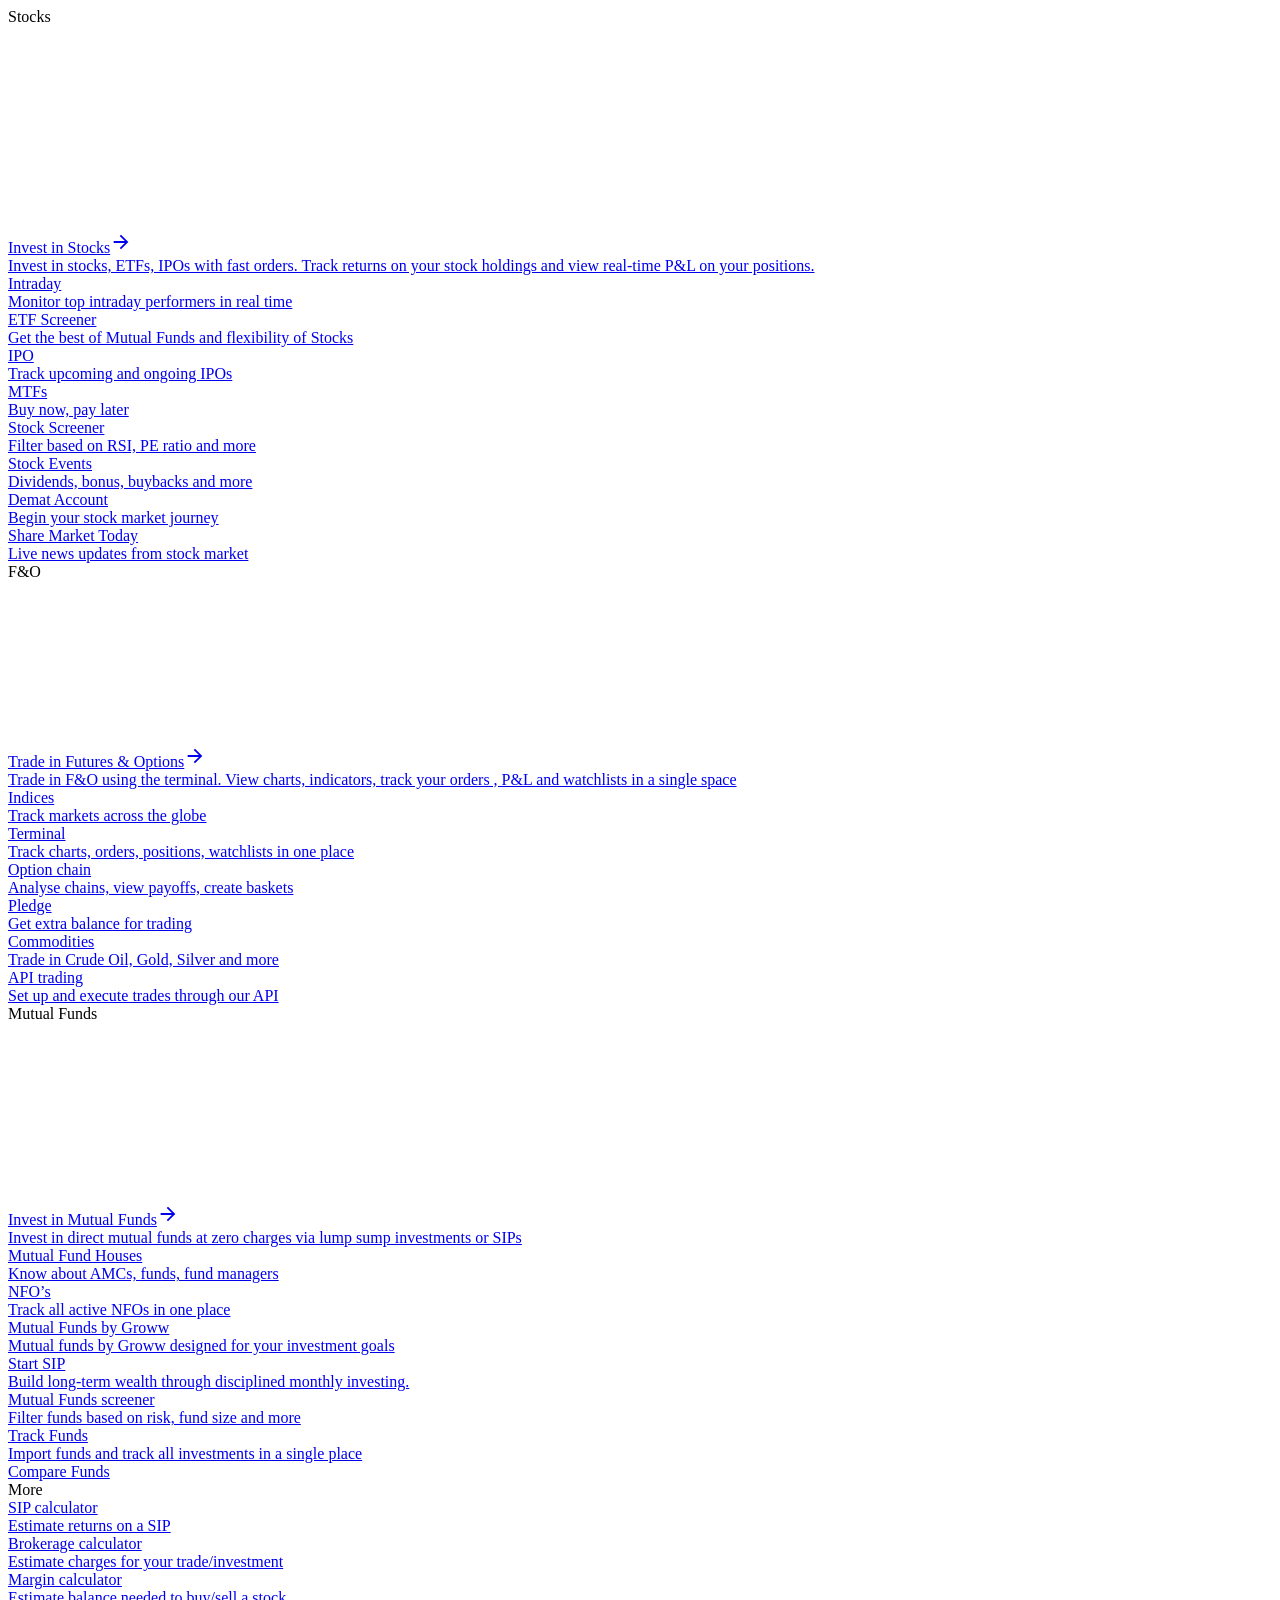
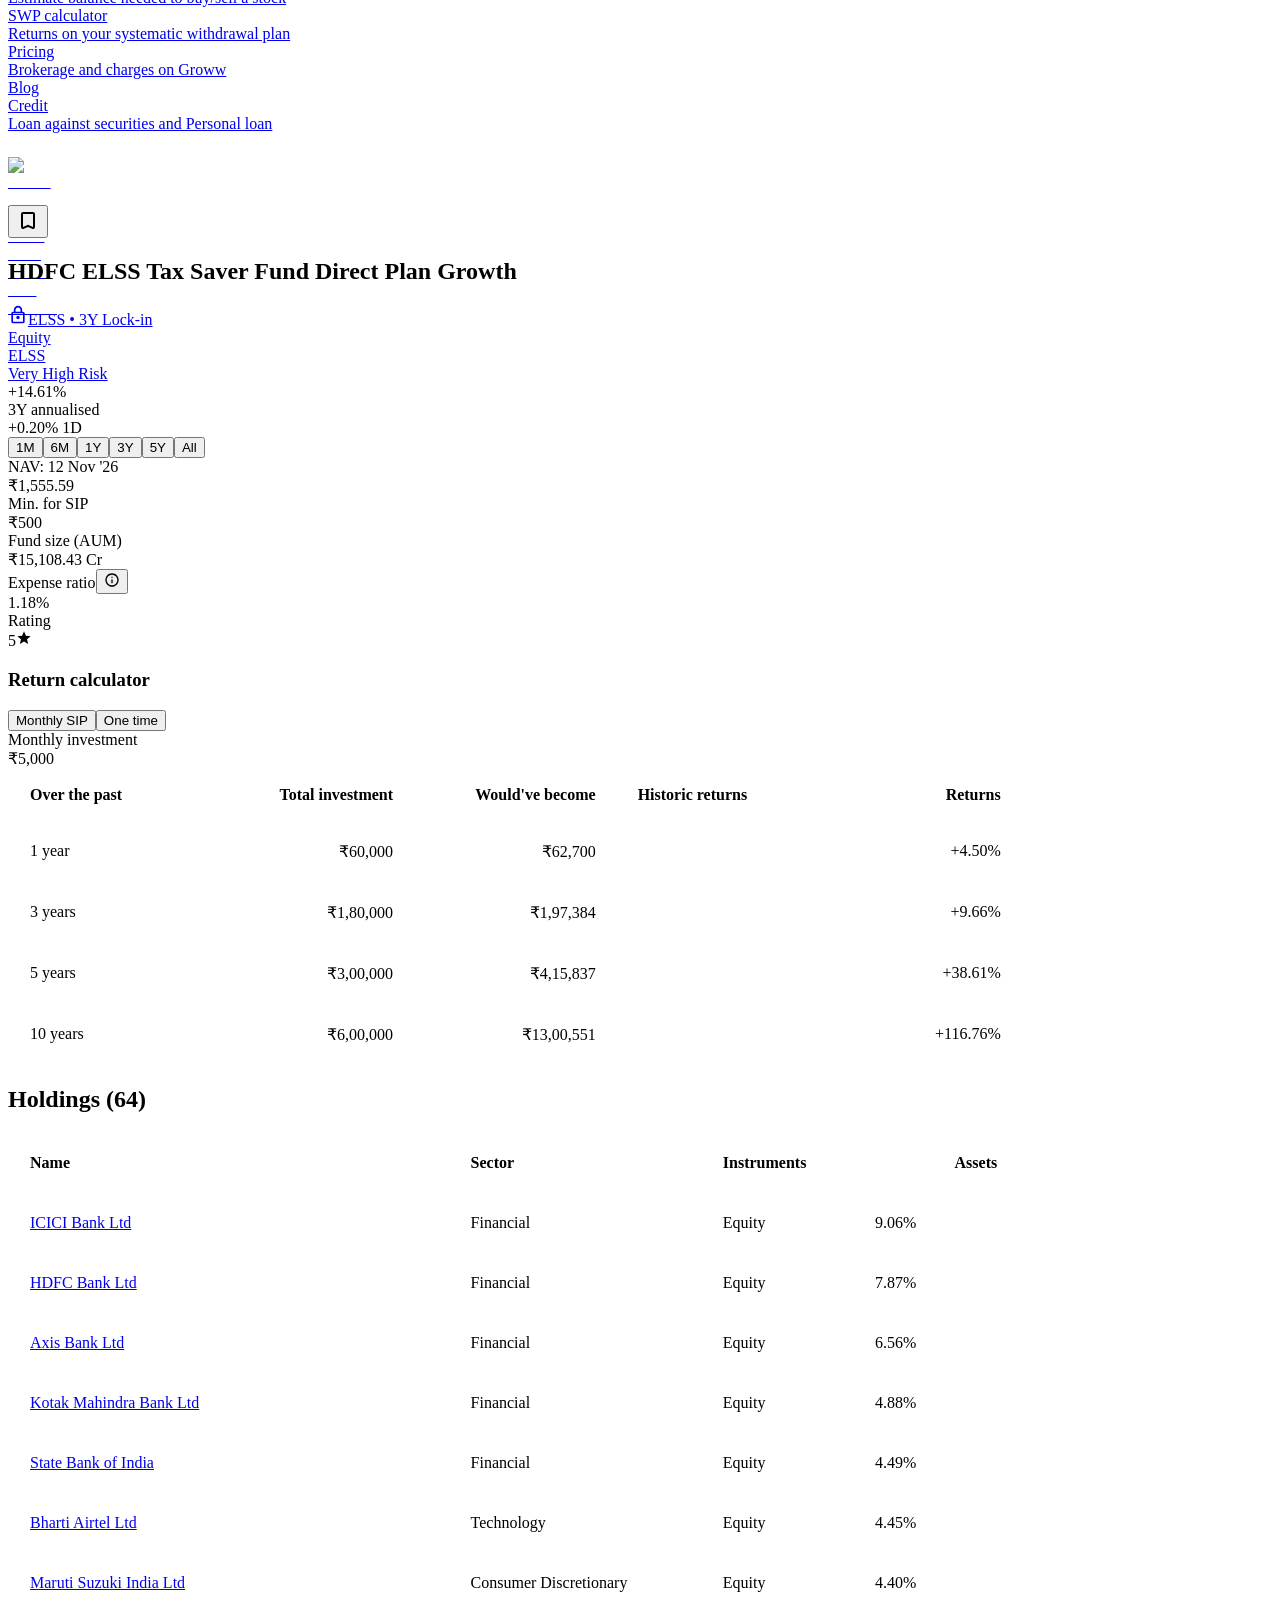
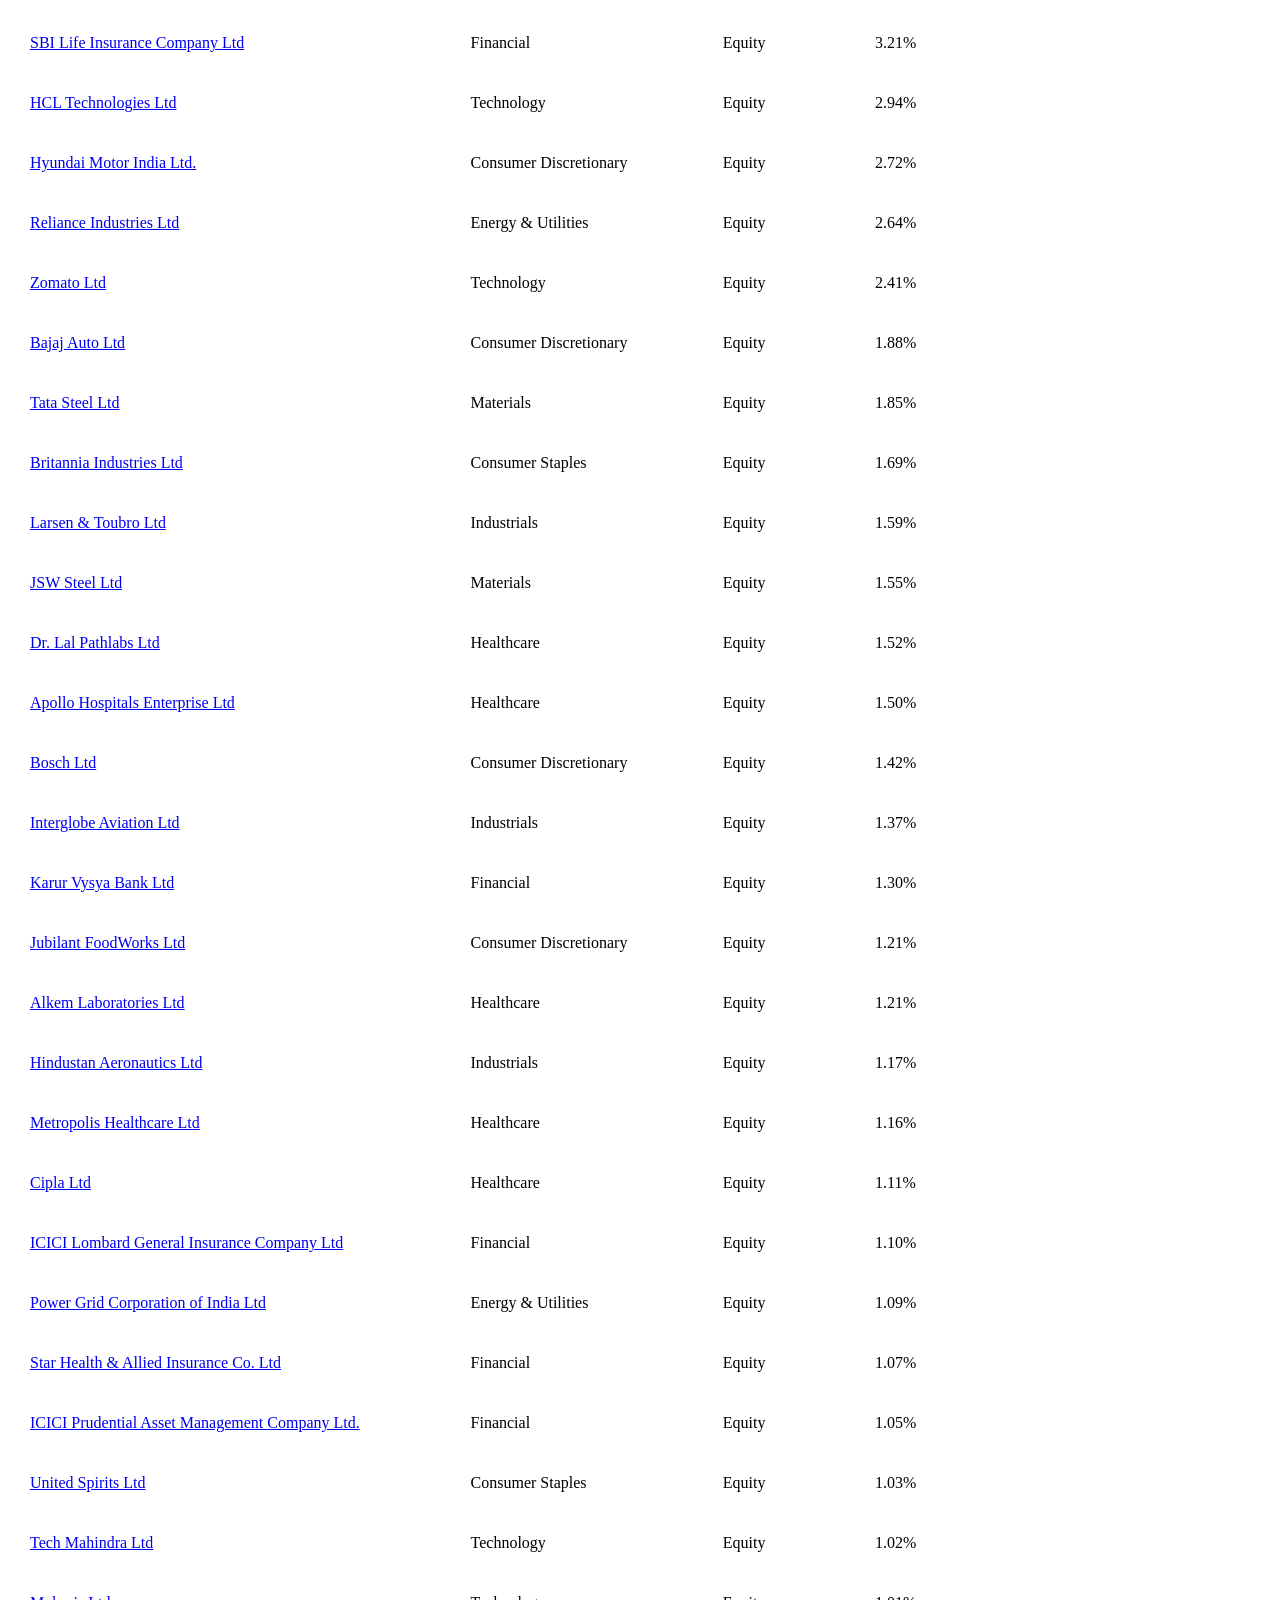
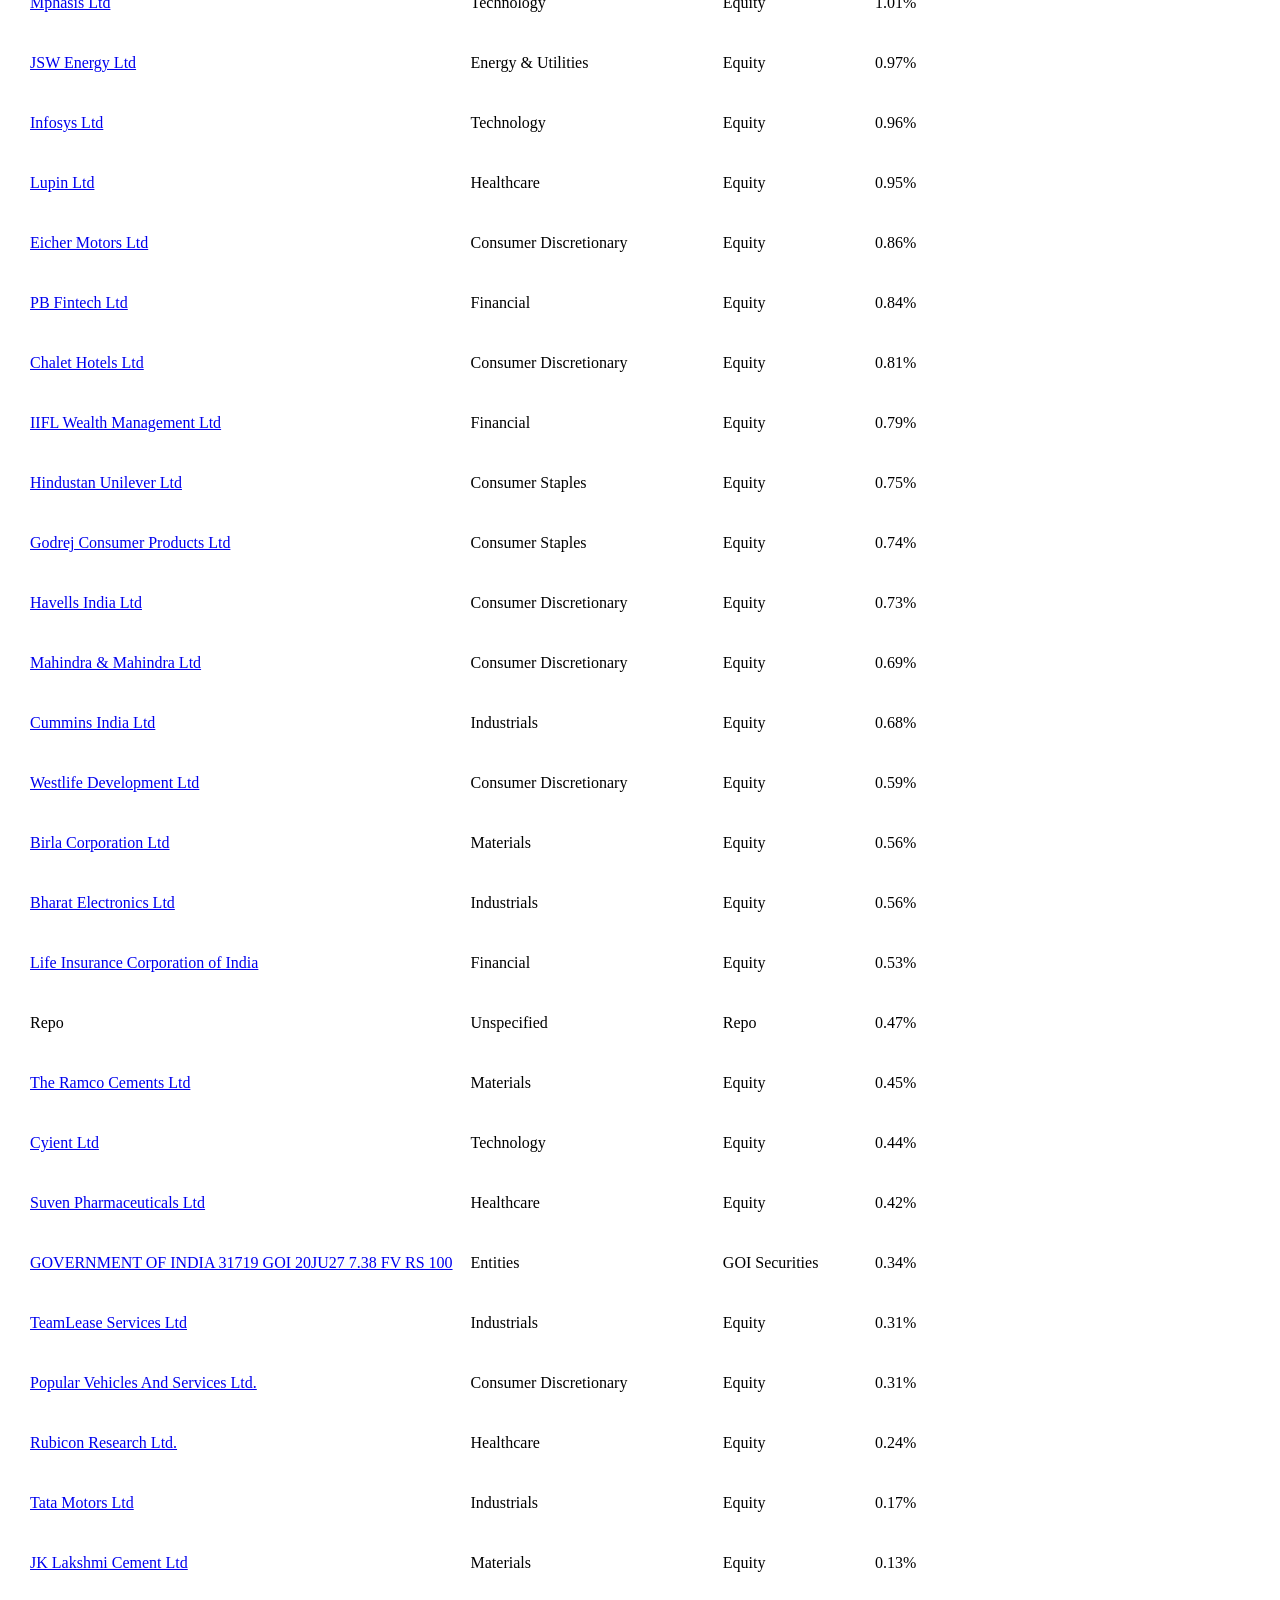
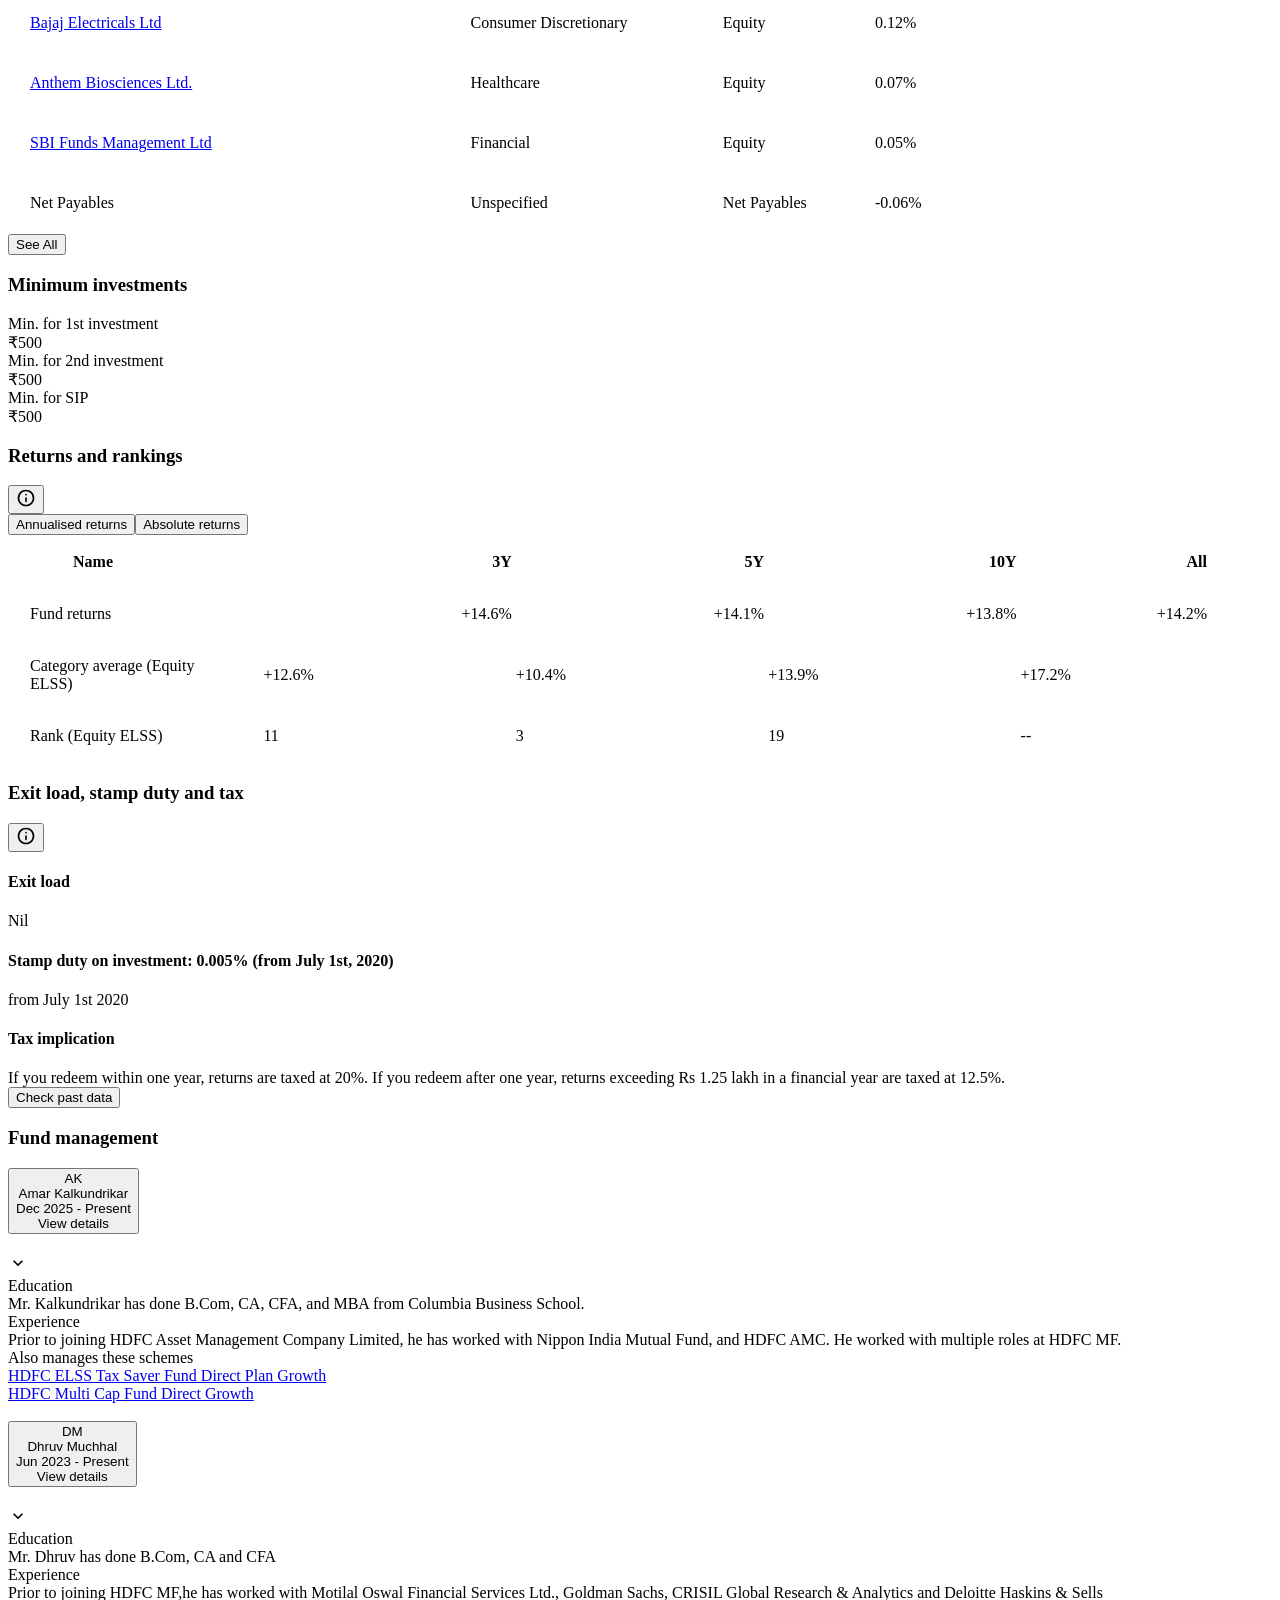
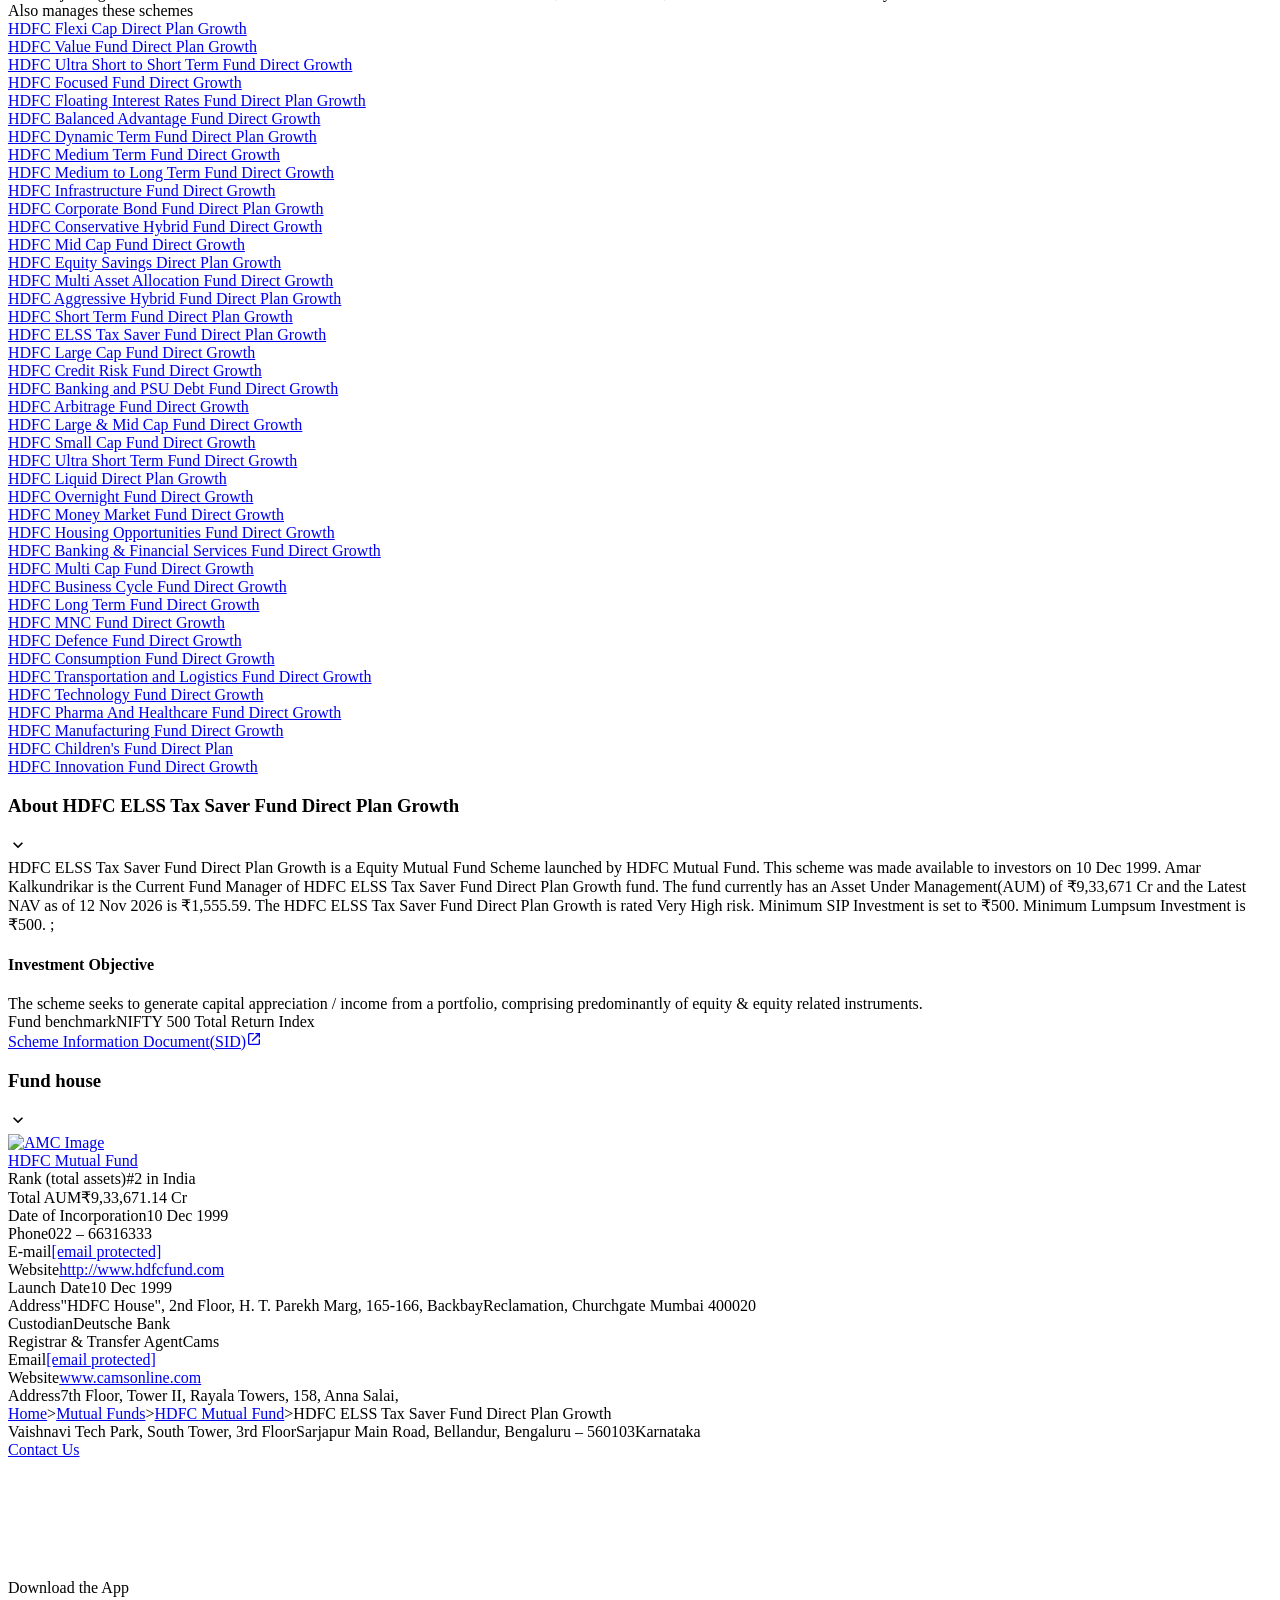
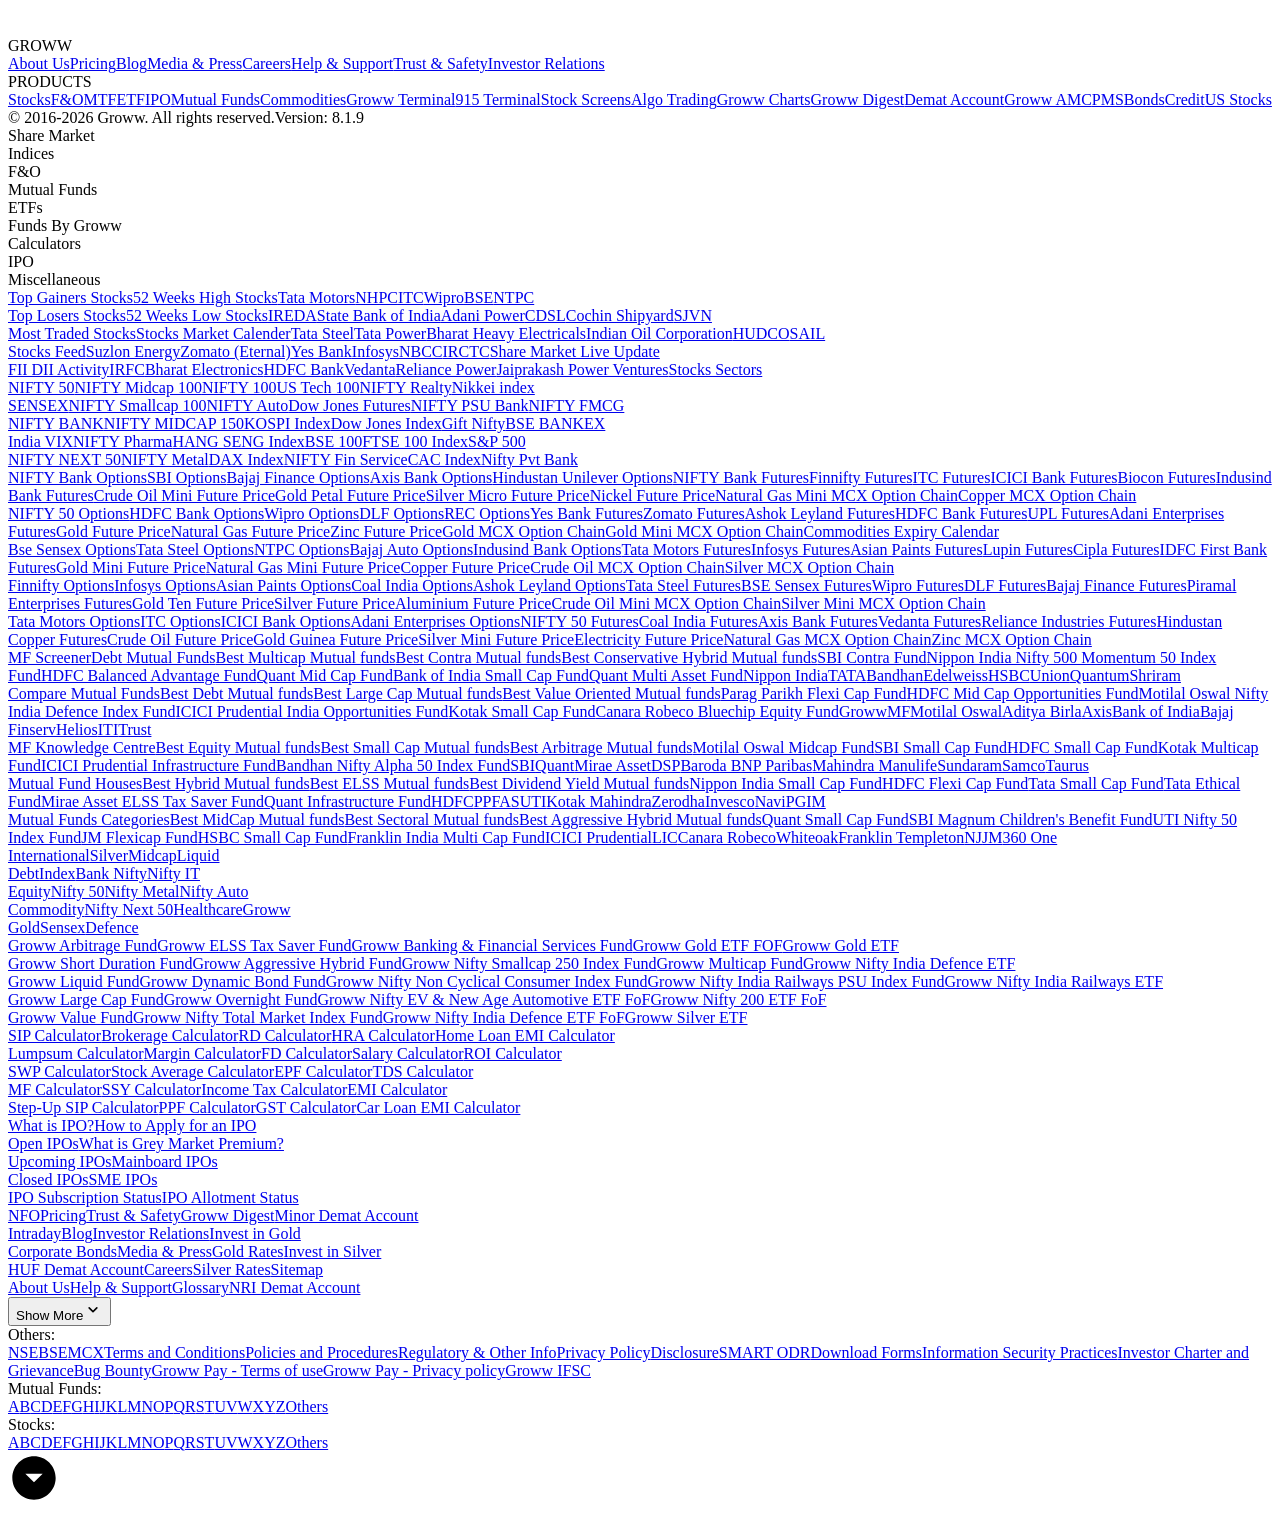
==== commit 2f876b30: "Auto-update mutual fund offline index" ====
--- a/data/raw/hdfc-elss-tax-saver.html
+++ b/data/raw/hdfc-elss-tax-saver.html
@@ -2,7 +2,7 @@
   Invest in HDFC ELSS - Tax Saver Fund Online with Groww." data-next-head=""/><meta name="robots" content="index" data-next-head=""/><meta name="twitter:card" content="summary_large_image" data-next-head=""/><meta name="twitter:image" content="https://groww.in/groww-logo-270.png" data-next-head=""/><meta name="twitter:description" content="HDFC ELSS Tax Saver Fund Direct Plan Growth - Get latest NAV, SIP Returns &amp; Rankings, Ratings, Fund Performance, Portfolio, Expense Ratio, Holding Analysis, and Peers.
   Invest in HDFC ELSS - Tax Saver Fund Online with Groww." data-next-head=""/><meta name="twitter:title" content="HDFC ELSS Tax Saver Fund Direct Plan Growth - NAV, Mutual Fund Performance &amp; Portfolio" data-next-head=""/><meta name="twitter:site" content="_@groww" data-next-head=""/><meta name="twitter:creator" content="_@groww" data-next-head=""/><meta itemProp="name" content="HDFC ELSS Tax Saver Fund Direct Plan Growth - NAV, Mutual Fund Performance &amp; Portfolio" data-next-head=""/><meta itemProp="description" content="HDFC ELSS Tax Saver Fund Direct Plan Growth - Get latest NAV, SIP Returns &amp; Rankings, Ratings, Fund Performance, Portfolio, Expense Ratio, Holding Analysis, and Peers.
   Invest in HDFC ELSS - Tax Saver Fund Online with Groww." data-next-head=""/><meta itemProp="image" content="https://groww.in/groww-logo-270.png" data-next-head=""/><meta property="og:locale" content="en_US" data-next-head=""/><meta property="og:type" content="website" data-next-head=""/><meta property="og:title" content="HDFC ELSS Tax Saver Fund Direct Plan Growth - NAV, Mutual Fund Performance &amp; Portfolio" data-next-head=""/><meta property="og:image" content="https://groww.in/groww-logo-270.png" data-next-head=""/><meta property="og:description" content="HDFC ELSS Tax Saver Fund Direct Plan Growth - Get latest NAV, SIP Returns &amp; Rankings, Ratings, Fund Performance, Portfolio, Expense Ratio, Holding Analysis, and Peers.
-  Invest in HDFC ELSS - Tax Saver Fund Online with Groww." data-next-head=""/><meta property="og:url" content="https://groww.in/mutual-funds/hdfc-elss-tax-saver-fund-direct-plan-growth" data-next-head=""/><meta property="og:site_name" content="Groww" data-next-head=""/><link rel="publisher" href="https://plus.google.com/b/112795119140865328446/+GrowwIn?" data-next-head=""/><link rel="canonical" href="https://groww.in/mutual-funds/hdfc-elss-tax-saver-fund-direct-plan-growth" data-next-head=""/><meta property="csp-nonce" content="WMwZT6MO645YOtV4eanH2QP8+N9jhpbKOTd/aa8URYc="/><meta http-equiv="Content-Security-Policy" content="default-src &#x27;self&#x27;; object-src &#x27;none&#x27;; block-all-mixed-content; script-src &#x27;self&#x27; &#x27;nonce-WMwZT6MO645YOtV4eanH2QP8+N9jhpbKOTd/aa8URYc=&#x27; &#x27;wasm-unsafe-eval&#x27; https://*.groww.in/ https://*.growwinfra.in/ wss://*.groww.in/ wss://groww.in/ https://*.freshchat.com/ https://connect.facebook.net/ https://*.razorpay.com/ https://cdn32.godcstatic.com/ https://d2yyd1h5u9mauk.cloudfront.net/integrations/web/v1/library/ https://storage.googleapis.com/ https://www.googletagmanager.com/ https://tagmanager.google.com https://www.google-analytics.com/ https://ssl.google-analytics.com https://stats.g.doubleclick.net/ https://googleads.g.doubleclick.net/ https://www.googleadservices.com/ https://*.google.com/ https://www.google.co.in/ https://fonts.googleapis.com/ https://www.youtube.com/ https://www.youtube.com/iframe_api https://www.youtube-nocookie.com/ https://*.ingest.sentry.io https://hv-camera-web-sg.s3-ap-southeast-1.amazonaws.com/ https://hv-central-config.s3.ap-south-1.amazonaws.com/ https://hypersnapweb.hyperverge.co/ https://microapps.onemoney.in/ https://webrd.onemoney.in/ https://unpkg.com/ https://cdnjs.cloudflare.com/ https://www.gstatic.com/ https://bat.bing.com/ https://*.appsflyer.com/ https://www.clarity.ms/ https://*.ampproject.org/ https://unified-sdk.glomopay.com/; img-src &#x27;self&#x27; data: blob: https://groww.in/ https://*.groww.in/ https://img.youtube.com/ https://i.ytimg.com https://i3.ytimg.com https://s3.amazonaws.com/cdn.freshdesk.com/ https://viewlogo.s3.amazonaws.com/ https://wchat.freshchat.com/ https://www.google-analytics.com/ https://*.googleapis.com/ https://*.googleusercontent.com/ https://www.google.com/ https://www.google-analytics.com https://www.google.com/ads/ga-audiences https://www.googletagmanager.com https://ssl.gstatic.com https://www.gstatic.com https://stats.g.doubleclick.net/ https://www.google.co.in/ads/ga-audiences https://*.ingest.sentry.io https://hv-camera-web-sg.s3-ap-southeast-1.amazonaws.com/ https://hv-central-config.s3.ap-south-1.amazonaws.com/ https://hypersnapweb.hyperverge.co/ https://microapps.onemoney.in/ https://webrd.onemoney.in/ https://*.freshdesk.com/ https://bat.bing.com/ https://www.google.co.in/pagead/ https://*.ignosis.ai/ https://*.ignosis.in/ https://*.ampproject.org/ https://*.autochartist.com/; style-src &#x27;self&#x27; https://*.groww.in/ &#x27;unsafe-inline&#x27; https://accounts.google.com https://wchat.freshchat.com/ https://fonts.googleapis.com https://*.ampproject.org/; font-src &#x27;self&#x27; https://*.groww.in/ data: https://fonts.gstatic.com; connect-src &#x27;self&#x27; data: https://*.groww.in/ https://*.growwinfra.in/ wss://*.groww.in/ wss://groww.in/ https://*.razorpay.com/ https://*.delighted.com/ https://accounts.google.com https://*.googleapis.com/ https://*.ingest.sentry.io https://hv-camera-web-sg.s3-ap-southeast-1.amazonaws.com/ https://hv-central-config.s3.ap-south-1.amazonaws.com/ https://hypersnapweb.hyperverge.co/ https://microapps.onemoney.in/ https://webrd.onemoney.in/ https://*.ampproject.org/ https://www.google-analytics.com/ https://analytics.google.com/ https://region1.analytics.google.com/ https://region1.google-analytics.com/ https://stats.g.doubleclick.net/ https://www.google.com/ https://*.glomopay.com/; frame-src &#x27;self&#x27; https://reg.dreamcast.co/ https://storage.googleapis.com/ https://*.google.com/ https://www.youtube.com/ https://www.facebook.com https://*.groww.in/ wss://*.groww.in/ wss://groww.in/ https://wchat.freshchat.com/ https://growwapi.firebaseapp.com/ https://www.youtube.com/embed/ https://www.youtube.com/ https://www.youtube-nocookie.com/ https://*.ingest.sentry.io https://hv-camera-web-sg.s3-ap-southeast-1.amazonaws.com/ https://hv-central-config.s3.ap-south-1.amazonaws.com/ https://hypersnapweb.hyperverge.co/ https://microapps.onemoney.in/ https://webrd.onemoney.in/ https://*.ignosis.ai/ https://*.ignosis.in/ https://*.doubleclick.net/ https://*.ampproject.org/ https://www.googletagmanager.com/ https://mfcentral.com/ https://*.mfcentral.com/ https://*.glomopay.com/; media-src https://*.groww.in/ blob: https://storage.googleapis.com/ https://*.ampproject.org/;"/><meta charSet="utf-8"/><link rel="manifest" href="/manifest.json?v=1"/><link rel="preconnect" href="https://www.googletagmanager.com"/><link rel="preconnect" href="https://www.google-analytics.com"/><link rel="preload" href="https://resources.groww.in/web-assets/font/Soehne.woff2" as="font" type="font/woff2" crossorigin="anonymous"/><link rel="preload" href="https://resources.groww.in/web-assets/font/GrowwSans-Variable.woff2" as="font" type="font/woff2" crossorigin="anonymous"/><meta name="mobile-web-app-capable" content="yes"/><meta name="apple-mobile-web-app-capable" content="yes"/><meta name="application-name" content="Groww"/><meta name="apple-mobile-web-app-title" content="Groww"/><meta name="theme-color" content="#5500eb"/><meta name="msapplication-navbutton-color" content="#5500eb"/><meta name="apple-mobile-web-app-status-bar-style" content="black-translucent"/><meta name="msapplication-starturl" content="/"/><link type="application/opensearchdescription+xml" rel="search" href="/osdd.xml?v=6"/><script nomodule="" nonce="WMwZT6MO645YOtV4eanH2QP8+N9jhpbKOTd/aa8URYc=" src="/polyfills/core-js.min.js"></script><link data-next-font="" rel="preconnect" href="/" crossorigin="anonymous"/><script nonce="WMwZT6MO645YOtV4eanH2QP8+N9jhpbKOTd/aa8URYc=" data-nscript="beforeInteractive" crossorigin="anonymous">
+  Invest in HDFC ELSS - Tax Saver Fund Online with Groww." data-next-head=""/><meta property="og:url" content="https://groww.in/mutual-funds/hdfc-elss-tax-saver-fund-direct-plan-growth" data-next-head=""/><meta property="og:site_name" content="Groww" data-next-head=""/><link rel="publisher" href="https://plus.google.com/b/112795119140865328446/+GrowwIn?" data-next-head=""/><link rel="canonical" href="https://groww.in/mutual-funds/hdfc-elss-tax-saver-fund-direct-plan-growth" data-next-head=""/><meta property="csp-nonce" content="HDPG5uiwXiYluRpskZhpG5mUQWeAb2uBfX3chfhO658="/><meta http-equiv="Content-Security-Policy" content="default-src &#x27;self&#x27;; object-src &#x27;none&#x27;; block-all-mixed-content; script-src &#x27;self&#x27; &#x27;nonce-HDPG5uiwXiYluRpskZhpG5mUQWeAb2uBfX3chfhO658=&#x27; &#x27;wasm-unsafe-eval&#x27; https://*.groww.in/ https://*.growwinfra.in/ wss://*.groww.in/ wss://groww.in/ https://*.freshchat.com/ https://connect.facebook.net/ https://*.razorpay.com/ https://cdn32.godcstatic.com/ https://d2yyd1h5u9mauk.cloudfront.net/integrations/web/v1/library/ https://storage.googleapis.com/ https://www.googletagmanager.com/ https://tagmanager.google.com https://www.google-analytics.com/ https://ssl.google-analytics.com https://stats.g.doubleclick.net/ https://googleads.g.doubleclick.net/ https://www.googleadservices.com/ https://*.google.com/ https://www.google.co.in/ https://fonts.googleapis.com/ https://www.youtube.com/ https://www.youtube.com/iframe_api https://www.youtube-nocookie.com/ https://*.ingest.sentry.io https://hv-camera-web-sg.s3-ap-southeast-1.amazonaws.com/ https://hv-central-config.s3.ap-south-1.amazonaws.com/ https://hypersnapweb.hyperverge.co/ https://microapps.onemoney.in/ https://webrd.onemoney.in/ https://unpkg.com/ https://cdnjs.cloudflare.com/ https://www.gstatic.com/ https://bat.bing.com/ https://*.appsflyer.com/ https://www.clarity.ms/ https://*.ampproject.org/ https://unified-sdk.glomopay.com/; img-src &#x27;self&#x27; data: blob: https://groww.in/ https://*.groww.in/ https://img.youtube.com/ https://i.ytimg.com https://i3.ytimg.com https://s3.amazonaws.com/cdn.freshdesk.com/ https://viewlogo.s3.amazonaws.com/ https://wchat.freshchat.com/ https://www.google-analytics.com/ https://*.googleapis.com/ https://*.googleusercontent.com/ https://www.google.com/ https://www.google-analytics.com https://www.google.com/ads/ga-audiences https://www.googletagmanager.com https://ssl.gstatic.com https://www.gstatic.com https://stats.g.doubleclick.net/ https://www.google.co.in/ads/ga-audiences https://*.ingest.sentry.io https://hv-camera-web-sg.s3-ap-southeast-1.amazonaws.com/ https://hv-central-config.s3.ap-south-1.amazonaws.com/ https://hypersnapweb.hyperverge.co/ https://microapps.onemoney.in/ https://webrd.onemoney.in/ https://*.freshdesk.com/ https://bat.bing.com/ https://www.google.co.in/pagead/ https://*.ignosis.ai/ https://*.ignosis.in/ https://*.ampproject.org/ https://*.autochartist.com/; style-src &#x27;self&#x27; https://*.groww.in/ &#x27;unsafe-inline&#x27; https://accounts.google.com https://wchat.freshchat.com/ https://fonts.googleapis.com https://*.ampproject.org/; font-src &#x27;self&#x27; https://*.groww.in/ data: https://fonts.gstatic.com; connect-src &#x27;self&#x27; data: https://*.groww.in/ https://*.growwinfra.in/ wss://*.groww.in/ wss://groww.in/ https://*.razorpay.com/ https://*.delighted.com/ https://accounts.google.com https://*.googleapis.com/ https://*.ingest.sentry.io https://hv-camera-web-sg.s3-ap-southeast-1.amazonaws.com/ https://hv-central-config.s3.ap-south-1.amazonaws.com/ https://hypersnapweb.hyperverge.co/ https://microapps.onemoney.in/ https://webrd.onemoney.in/ https://*.ampproject.org/ https://www.google-analytics.com/ https://analytics.google.com/ https://region1.analytics.google.com/ https://region1.google-analytics.com/ https://stats.g.doubleclick.net/ https://www.google.com/ https://*.glomopay.com/; frame-src &#x27;self&#x27; https://reg.dreamcast.co/ https://storage.googleapis.com/ https://*.google.com/ https://www.youtube.com/ https://www.facebook.com https://*.groww.in/ wss://*.groww.in/ wss://groww.in/ https://wchat.freshchat.com/ https://growwapi.firebaseapp.com/ https://www.youtube.com/embed/ https://www.youtube.com/ https://www.youtube-nocookie.com/ https://*.ingest.sentry.io https://hv-camera-web-sg.s3-ap-southeast-1.amazonaws.com/ https://hv-central-config.s3.ap-south-1.amazonaws.com/ https://hypersnapweb.hyperverge.co/ https://microapps.onemoney.in/ https://webrd.onemoney.in/ https://*.ignosis.ai/ https://*.ignosis.in/ https://*.doubleclick.net/ https://*.ampproject.org/ https://www.googletagmanager.com/ https://mfcentral.com/ https://*.mfcentral.com/ https://*.glomopay.com/; media-src https://*.groww.in/ blob: https://storage.googleapis.com/ https://*.ampproject.org/;"/><meta charSet="utf-8"/><link rel="manifest" href="/manifest.json?v=1"/><link rel="preconnect" href="https://www.googletagmanager.com"/><link rel="preconnect" href="https://www.google-analytics.com"/><link rel="preload" href="https://resources.groww.in/web-assets/font/Soehne.woff2" as="font" type="font/woff2" crossorigin="anonymous"/><link rel="preload" href="https://resources.groww.in/web-assets/font/GrowwSans-Variable.woff2" as="font" type="font/woff2" crossorigin="anonymous"/><meta name="mobile-web-app-capable" content="yes"/><meta name="apple-mobile-web-app-capable" content="yes"/><meta name="application-name" content="Groww"/><meta name="apple-mobile-web-app-title" content="Groww"/><meta name="theme-color" content="#5500eb"/><meta name="msapplication-navbutton-color" content="#5500eb"/><meta name="apple-mobile-web-app-status-bar-style" content="black-translucent"/><meta name="msapplication-starturl" content="/"/><link type="application/opensearchdescription+xml" rel="search" href="/osdd.xml?v=6"/><script nomodule="" nonce="HDPG5uiwXiYluRpskZhpG5mUQWeAb2uBfX3chfhO658=" src="/polyfills/core-js.min.js"></script><link data-next-font="" rel="preconnect" href="/" crossorigin="anonymous"/><script nonce="HDPG5uiwXiYluRpskZhpG5mUQWeAb2uBfX3chfhO658=" data-nscript="beforeInteractive" crossorigin="anonymous">
   if (Promise && !Promise.allSettled) {
   Promise.allSettled = function(promises) {
     return Promise.all(promises.map(function(promise) {
@@ -13,7 +13,7 @@
       });
     }));
   };
-}</script><script nonce="WMwZT6MO645YOtV4eanH2QP8+N9jhpbKOTd/aa8URYc=" data-nscript="beforeInteractive" crossorigin="anonymous">
+}</script><script nonce="HDPG5uiwXiYluRpskZhpG5mUQWeAb2uBfX3chfhO658=" data-nscript="beforeInteractive" crossorigin="anonymous">
   (function () {
     if (typeof globalThis === 'undefined') {
       if (typeof window !== 'undefined') {
@@ -25,7 +25,7 @@
       }
     }
   })();
-</script><link nonce="WMwZT6MO645YOtV4eanH2QP8+N9jhpbKOTd/aa8URYc=" rel="preload" href="//assets-netstorage.groww.in/web-assets/billion_groww_desktop/prod/_next/static/css/d20b87a6ea1c6b59.css" as="style" crossorigin="anonymous"/><link nonce="WMwZT6MO645YOtV4eanH2QP8+N9jhpbKOTd/aa8URYc=" rel="stylesheet" href="//assets-netstorage.groww.in/web-assets/billion_groww_desktop/prod/_next/static/css/d20b87a6ea1c6b59.css" crossorigin="anonymous" data-n-g=""/><link nonce="WMwZT6MO645YOtV4eanH2QP8+N9jhpbKOTd/aa8URYc=" rel="preload" href="//assets-netstorage.groww.in/web-assets/billion_groww_desktop/prod/_next/static/css/350dbad5339149d0.css" as="style" crossorigin="anonymous"/><link nonce="WMwZT6MO645YOtV4eanH2QP8+N9jhpbKOTd/aa8URYc=" rel="stylesheet" href="//assets-netstorage.groww.in/web-assets/billion_groww_desktop/prod/_next/static/css/350dbad5339149d0.css" crossorigin="anonymous" data-n-p=""/><link nonce="WMwZT6MO645YOtV4eanH2QP8+N9jhpbKOTd/aa8URYc=" rel="preload" href="//assets-netstorage.groww.in/web-assets/billion_groww_desktop/prod/_next/static/css/d94400d195631a83.css" as="style" crossorigin="anonymous"/><link nonce="WMwZT6MO645YOtV4eanH2QP8+N9jhpbKOTd/aa8URYc=" rel="stylesheet" href="//assets-netstorage.groww.in/web-assets/billion_groww_desktop/prod/_next/static/css/d94400d195631a83.css" crossorigin="anonymous" data-n-p=""/><link nonce="WMwZT6MO645YOtV4eanH2QP8+N9jhpbKOTd/aa8URYc=" rel="preload" href="//assets-netstorage.groww.in/web-assets/billion_groww_desktop/prod/_next/static/css/a54775be23dce8a0.css" as="style" crossorigin="anonymous"/><link nonce="WMwZT6MO645YOtV4eanH2QP8+N9jhpbKOTd/aa8URYc=" rel="stylesheet" href="//assets-netstorage.groww.in/web-assets/billion_groww_desktop/prod/_next/static/css/a54775be23dce8a0.css" crossorigin="anonymous" data-n-p=""/><noscript data-n-css="WMwZT6MO645YOtV4eanH2QP8+N9jhpbKOTd/aa8URYc="></noscript><script defer="" nonce="WMwZT6MO645YOtV4eanH2QP8+N9jhpbKOTd/aa8URYc=" crossorigin="anonymous" nomodule="" src="//assets-netstorage.groww.in/web-assets/billion_groww_desktop/prod/_next/static/chunks/polyfills-42372ed130431b0a.js"></script><script src="//assets-netstorage.groww.in/web-assets/billion_groww_desktop/prod/_next/static/chunks/webpack-2d43bbd505e1e560.js" nonce="WMwZT6MO645YOtV4eanH2QP8+N9jhpbKOTd/aa8URYc=" defer="" crossorigin="anonymous"></script><script src="//assets-netstorage.groww.in/web-assets/billion_groww_desktop/prod/_next/static/chunks/framework-f50708772fa730ba.js" nonce="WMwZT6MO645YOtV4eanH2QP8+N9jhpbKOTd/aa8URYc=" defer="" crossorigin="anonymous"></script><script src="//assets-netstorage.groww.in/web-assets/billion_groww_desktop/prod/_next/static/chunks/main-8f6fa34dc8a4cbde.js" nonce="WMwZT6MO645YOtV4eanH2QP8+N9jhpbKOTd/aa8URYc=" defer="" crossorigin="anonymous"></script><script src="//assets-netstorage.groww.in/web-assets/billion_groww_desktop/prod/_next/static/chunks/pages/_app-1a0d134f34efc0c6.js" nonce="WMwZT6MO645YOtV4eanH2QP8+N9jhpbKOTd/aa8URYc=" defer="" crossorigin="anonymous"></script><script src="//assets-netstorage.groww.in/web-assets/billion_groww_desktop/prod/_next/static/chunks/1461-82843003287d0110.js" nonce="WMwZT6MO645YOtV4eanH2QP8+N9jhpbKOTd/aa8URYc=" defer="" crossorigin="anonymous"></script><script src="//assets-netstorage.groww.in/web-assets/billion_groww_desktop/prod/_next/static/chunks/1611-253f10799bcaaf6d.js" nonce="WMwZT6MO645YOtV4eanH2QP8+N9jhpbKOTd/aa8URYc=" defer="" crossorigin="anonymous"></script><script src="//assets-netstorage.groww.in/web-assets/billion_groww_desktop/prod/_next/static/chunks/11660-68173b780397c3c8.js" nonce="WMwZT6MO645YOtV4eanH2QP8+N9jhpbKOTd/aa8URYc=" defer="" crossorigin="anonymous"></script><script src="//assets-netstorage.groww.in/web-assets/billion_groww_desktop/prod/_next/static/chunks/5471-4563ca65c7c42049.js" nonce="WMwZT6MO645YOtV4eanH2QP8+N9jhpbKOTd/aa8URYc=" defer="" crossorigin="anonymous"></script><script src="//assets-netstorage.groww.in/web-assets/billion_groww_desktop/prod/_next/static/chunks/41801-ce846e9230199ced.js" nonce="WMwZT6MO645YOtV4eanH2QP8+N9jhpbKOTd/aa8URYc=" defer="" crossorigin="anonymous"></script><script src="//assets-netstorage.groww.in/web-assets/billion_groww_desktop/prod/_next/static/chunks/80593-e9dd9f367b5877e1.js" nonce="WMwZT6MO645YOtV4eanH2QP8+N9jhpbKOTd/aa8URYc=" defer="" crossorigin="anonymous"></script><script src="//assets-netstorage.groww.in/web-assets/billion_groww_desktop/prod/_next/static/chunks/21454-727a247e32de2256.js" nonce="WMwZT6MO645YOtV4eanH2QP8+N9jhpbKOTd/aa8URYc=" defer="" crossorigin="anonymous"></script><script src="//assets-netstorage.groww.in/web-assets/billion_groww_desktop/prod/_next/static/chunks/66687-833b90c0fbc4189b.js" nonce="WMwZT6MO645YOtV4eanH2QP8+N9jhpbKOTd/aa8URYc=" defer="" crossorigin="anonymous"></script><script src="//assets-netstorage.groww.in/web-assets/billion_groww_desktop/prod/_next/static/chunks/12676-975cdae66a608731.js" nonce="WMwZT6MO645YOtV4eanH2QP8+N9jhpbKOTd/aa8URYc=" defer="" crossorigin="anonymous"></script><script src="//assets-netstorage.groww.in/web-assets/billion_groww_desktop/prod/_next/static/chunks/68242-6cbcd216832f107c.js" nonce="WMwZT6MO645YOtV4eanH2QP8+N9jhpbKOTd/aa8URYc=" defer="" crossorigin="anonymous"></script><script src="//assets-netstorage.groww.in/web-assets/billion_groww_desktop/prod/_next/static/chunks/12900-eb6cc8c5dd8c6e75.js" nonce="WMwZT6MO645YOtV4eanH2QP8+N9jhpbKOTd/aa8URYc=" defer="" crossorigin="anonymous"></script><script src="//assets-netstorage.groww.in/web-assets/billion_groww_desktop/prod/_next/static/chunks/47726-e7a3543cc1cfef13.js" nonce="WMwZT6MO645YOtV4eanH2QP8+N9jhpbKOTd/aa8URYc=" defer="" crossorigin="anonymous"></script><script src="//assets-netstorage.groww.in/web-assets/billion_groww_desktop/prod/_next/static/chunks/93102-1c1d3334882ebd20.js" nonce="WMwZT6MO645YOtV4eanH2QP8+N9jhpbKOTd/aa8URYc=" defer="" crossorigin="anonymous"></script><script src="//assets-netstorage.groww.in/web-assets/billion_groww_desktop/prod/_next/static/chunks/56861-2272e1865a196fb8.js" nonce="WMwZT6MO645YOtV4eanH2QP8+N9jhpbKOTd/aa8URYc=" defer="" crossorigin="anonymous"></script><script src="//assets-netstorage.groww.in/web-assets/billion_groww_desktop/prod/_next/static/chunks/94375-67d4a6468b9ab59c.js" nonce="WMwZT6MO645YOtV4eanH2QP8+N9jhpbKOTd/aa8URYc=" defer="" crossorigin="anonymous"></script><script src="//assets-netstorage.groww.in/web-assets/billion_groww_desktop/prod/_next/static/chunks/32919-75627a9a66725150.js" nonce="WMwZT6MO645YOtV4eanH2QP8+N9jhpbKOTd/aa8URYc=" defer="" crossorigin="anonymous"></script><script src="//assets-netstorage.groww.in/web-assets/billion_groww_desktop/prod/_next/static/chunks/3458-9c0d4a2202880f62.js" nonce="WMwZT6MO645YOtV4eanH2QP8+N9jhpbKOTd/aa8URYc=" defer="" crossorigin="anonymous"></script><script src="//assets-netstorage.groww.in/web-assets/billion_groww_desktop/prod/_next/static/chunks/56309-16fc047a1764b4cc.js" nonce="WMwZT6MO645YOtV4eanH2QP8+N9jhpbKOTd/aa8URYc=" defer="" crossorigin="anonymous"></script><script src="//assets-netstorage.groww.in/web-assets/billion_groww_desktop/prod/_next/static/chunks/32879-b64da8d119c09f43.js" nonce="WMwZT6MO645YOtV4eanH2QP8+N9jhpbKOTd/aa8URYc=" defer="" crossorigin="anonymous"></script><script src="//assets-netstorage.groww.in/web-assets/billion_groww_desktop/prod/_next/static/chunks/35511-05bc76a5ef5d1387.js" nonce="WMwZT6MO645YOtV4eanH2QP8+N9jhpbKOTd/aa8URYc=" defer="" crossorigin="anonymous"></script><script src="//assets-netstorage.groww.in/web-assets/billion_groww_desktop/prod/_next/static/chunks/10223-9f3214fc4a193420.js" nonce="WMwZT6MO645YOtV4eanH2QP8+N9jhpbKOTd/aa8URYc=" defer="" crossorigin="anonymous"></script><script src="//assets-netstorage.groww.in/web-assets/billion_groww_desktop/prod/_next/static/chunks/20567-e0219e8d66d49922.js" nonce="WMwZT6MO645YOtV4eanH2QP8+N9jhpbKOTd/aa8URYc=" defer="" crossorigin="anonymous"></script><script src="//assets-netstorage.groww.in/web-assets/billion_groww_desktop/prod/_next/static/chunks/66974-5f9257475f51f08f.js" nonce="WMwZT6MO645YOtV4eanH2QP8+N9jhpbKOTd/aa8URYc=" defer="" crossorigin="anonymous"></script><script src="//assets-netstorage.groww.in/web-assets/billion_groww_desktop/prod/_next/static/chunks/37579-9e118a6219a5dcfd.js" nonce="WMwZT6MO645YOtV4eanH2QP8+N9jhpbKOTd/aa8URYc=" defer="" crossorigin="anonymous"></script><script src="//assets-netstorage.groww.in/web-assets/billion_groww_desktop/prod/_next/static/chunks/36422-21c4c022417986da.js" nonce="WMwZT6MO645YOtV4eanH2QP8+N9jhpbKOTd/aa8URYc=" defer="" crossorigin="anonymous"></script><script src="//assets-netstorage.groww.in/web-assets/billion_groww_desktop/prod/_next/static/chunks/31735-f4e1295ee70ad09c.js" nonce="WMwZT6MO645YOtV4eanH2QP8+N9jhpbKOTd/aa8URYc=" defer="" crossorigin="anonymous"></script><script src="//assets-netstorage.groww.in/web-assets/billion_groww_desktop/prod/_next/static/chunks/pages/mutual-funds/%5BsearchId%5D-f64f621bd9cccd76.js" nonce="WMwZT6MO645YOtV4eanH2QP8+N9jhpbKOTd/aa8URYc=" defer="" crossorigin="anonymous"></script><script src="//assets-netstorage.groww.in/web-assets/billion_groww_desktop/prod/_next/static/x1BG5lnsnk0mdFAPyk3JI/_buildManifest.js" nonce="WMwZT6MO645YOtV4eanH2QP8+N9jhpbKOTd/aa8URYc=" defer="" crossorigin="anonymous"></script><script src="//assets-netstorage.groww.in/web-assets/billion_groww_desktop/prod/_next/static/x1BG5lnsnk0mdFAPyk3JI/_ssgManifest.js" nonce="WMwZT6MO645YOtV4eanH2QP8+N9jhpbKOTd/aa8URYc=" defer="" crossorigin="anonymous"></script></head><body><div id="__next"><div class="lne123Loader"></div><div id="root"><div class=" header2025_headerContainer__WqMf9 bgHeader" style="max-width:calc(100vw - var(--gr1-sidebar-width, 0px))"><div class="row mainDiv width100" style="border-bottom:1px solid var(--border-primary)"><div class="loggedOut_navContainer__h99vu absolute-center vspace-between web-align false"><div class="absolute-center loggedOut_leftContainer__qKr3O"><div class="loggedOut_marginBottom4__EmG4W cur-po"></div><div class="absolute-center"><div class="bodyLargeHeavy contentSecondary flex absolute-center"><div class="absolute-center loggedOut_navItem__gjbia "><span class="cur-po">Stocks</span></div><div class="loggedOut_hoverDiv__aVsCI borderPrimary"><div class="dropdownUI_dropdownContainer___FvdC flex"><a class="dropdownUI_dropdownSection1__Gql_w width100 absolute-center flex-column" href="/stocks"><div class="absolute-center dropdownUI_dropdownMinHeight__P5uZe"><div class="lazyload-wrapper "><div style="height:205px" class="lazyload-placeholder"></div></div></div><div class="flex flex-column"><div class="bodyLargeHeavy contentPrimary absolute-center dropdownUI_dropdownHeading__i9Nxv">Invest in Stocks<svg xmlns="http://www.w3.org/2000/svg" viewBox="0 0 24 24" fill="currentColor" height="22" width="22"><path fill="none" d="M0 0h24v24H0z"></path><path d="m12 4-1.41 1.41L16.17 11H4v2h12.17l-5.58 5.59L12 20l8-8z"></path></svg></div><div class="bodyBase contentSecondary dropdownUI_dropdownSubHeading__w7vpz">Invest in stocks, ETFs, IPOs with fast orders. Track returns on your stock holdings and view real-time P&amp;L on your positions.</div></div></a><div class="dropdownUI_dropdownDivider__TJ2iA absolute-center borderPrimary"></div><div class="dropdownUI_dropdownSection2__C0CDh false flex flex-column"><a class="bodyLargeHeavy contentPrimary backgroundTransparentHover absolute-center dropdownUI_dropdownSection2Item__HAq3_" href="/stocks/intraday"><span class="absolute-center contentSecondary"></span><div class="flex flex-column"><div class="bodyLargeHeavy contentPrimary dropdownUI_dropdownHeading__i9Nxv">Intraday</div><div class="bodyBase contentSecondary dropdownUI_dropdownSubHeading__w7vpz">Monitor top intraday performers in real time</div></div></a><a class="bodyLargeHeavy contentPrimary backgroundTransparentHover absolute-center dropdownUI_dropdownSection2Item__HAq3_" href="/etfs"><span class="absolute-center contentSecondary"></span><div class="flex flex-column"><div class="bodyLargeHeavy contentPrimary dropdownUI_dropdownHeading__i9Nxv">ETF Screener</div><div class="bodyBase contentSecondary dropdownUI_dropdownSubHeading__w7vpz">Get the best of Mutual Funds and flexibility of Stocks</div></div></a><a class="bodyLargeHeavy contentPrimary backgroundTransparentHover absolute-center dropdownUI_dropdownSection2Item__HAq3_" href="/ipo"><span class="absolute-center contentSecondary"></span><div class="flex flex-column"><div class="bodyLargeHeavy contentPrimary dropdownUI_dropdownHeading__i9Nxv">IPO</div><div class="bodyBase contentSecondary dropdownUI_dropdownSubHeading__w7vpz">Track upcoming and ongoing IPOs</div></div></a><a class="bodyLargeHeavy contentPrimary backgroundTransparentHover absolute-center dropdownUI_dropdownSection2Item__HAq3_" href="/stocks/mtf"><span class="absolute-center contentSecondary"></span><div class="flex flex-column"><div class="bodyLargeHeavy contentPrimary dropdownUI_dropdownHeading__i9Nxv">MTFs</div><div class="bodyBase contentSecondary dropdownUI_dropdownSubHeading__w7vpz">Buy now, pay later</div></div></a></div><div class="dropdownUI_dropdownDivider__TJ2iA absolute-center borderPrimary"></div><div class="dropdownUI_dropdownSection2__C0CDh flex flex-column"><a class="bodyLargeHeavy contentPrimary backgroundTransparentHover absolute-center dropdownUI_dropdownSection2Item__HAq3_" href="/stocks/filter"><span class="absolute-center contentSecondary"></span><div class="flex flex-column"><div class="bodyLargeHeavy contentPrimary dropdownUI_dropdownHeading__i9Nxv">Stock Screener</div><div class="bodyBase contentSecondary dropdownUI_dropdownSubHeading__w7vpz">Filter based on RSI, PE ratio and more</div></div></a><a class="bodyLargeHeavy contentPrimary backgroundTransparentHover absolute-center dropdownUI_dropdownSection2Item__HAq3_" href="/stocks/calendar"><span class="absolute-center contentSecondary"></span><div class="flex flex-column"><div class="bodyLargeHeavy contentPrimary dropdownUI_dropdownHeading__i9Nxv">Stock Events</div><div class="bodyBase contentSecondary dropdownUI_dropdownSubHeading__w7vpz">Dividends, bonus, buybacks and more</div></div></a><a class="bodyLargeHeavy contentPrimary backgroundTransparentHover absolute-center dropdownUI_dropdownSection2Item__HAq3_" href="/open-demat-account"><span class="absolute-center contentSecondary"></span><div class="flex flex-column"><div class="bodyLargeHeavy contentPrimary dropdownUI_dropdownHeading__i9Nxv">Demat Account</div><div class="bodyBase contentSecondary dropdownUI_dropdownSubHeading__w7vpz">Begin your stock market journey</div></div></a><a class="bodyLargeHeavy contentPrimary backgroundTransparentHover absolute-center dropdownUI_dropdownSection2Item__HAq3_" href="/share-market-today"><span class="absolute-center contentSecondary"></span><div class="flex flex-column"><div class="bodyLargeHeavy contentPrimary dropdownUI_dropdownHeading__i9Nxv">Share Market Today</div><div class="bodyBase contentSecondary dropdownUI_dropdownSubHeading__w7vpz">Live news updates from stock market</div></div></a></div></div></div></div><div class="bodyLargeHeavy contentSecondary flex absolute-center"><div class="absolute-center loggedOut_navItem__gjbia "><span class="cur-po">F&amp;O</span></div><div class="loggedOut_hoverDiv__aVsCI borderPrimary"><div class="dropdownUI_dropdownContainer___FvdC flex"><a class="dropdownUI_dropdownSection1__Gql_w width100 absolute-center flex-column" href="/futures-and-options"><div class="absolute-center dropdownUI_dropdownMinHeight__P5uZe"><div class="lazyload-wrapper "><div style="height:163.8px" class="lazyload-placeholder"></div></div></div><div class="flex flex-column"><div class="bodyLargeHeavy contentPrimary absolute-center dropdownUI_dropdownHeading__i9Nxv">Trade in Futures &amp; Options<svg xmlns="http://www.w3.org/2000/svg" viewBox="0 0 24 24" fill="currentColor" height="22" width="22"><path fill="none" d="M0 0h24v24H0z"></path><path d="m12 4-1.41 1.41L16.17 11H4v2h12.17l-5.58 5.59L12 20l8-8z"></path></svg></div><div class="bodyBase contentSecondary dropdownUI_dropdownSubHeading__w7vpz">Trade in F&amp;O using the terminal. View charts, indicators, track your orders , P&amp;L and watchlists in a single space</div></div></a><div class="dropdownUI_dropdownDivider__TJ2iA absolute-center borderPrimary"></div><div class="dropdownUI_dropdownSection2__C0CDh false flex flex-column"><a class="bodyLargeHeavy contentPrimary backgroundTransparentHover absolute-center dropdownUI_dropdownSection2Item__HAq3_" href="/indices"><span class="absolute-center contentSecondary"></span><div class="flex flex-column"><div class="bodyLargeHeavy contentPrimary dropdownUI_dropdownHeading__i9Nxv">Indices</div><div class="bodyBase contentSecondary dropdownUI_dropdownSubHeading__w7vpz">Track markets across the globe</div></div></a><a class="bodyLargeHeavy contentPrimary backgroundTransparentHover absolute-center dropdownUI_dropdownSection2Item__HAq3_" href="/charts"><span class="absolute-center contentSecondary"></span><div class="flex flex-column"><div class="bodyLargeHeavy contentPrimary dropdownUI_dropdownHeading__i9Nxv">Terminal</div><div class="bodyBase contentSecondary dropdownUI_dropdownSubHeading__w7vpz">Track charts, orders, positions, watchlists in one place</div></div></a><a class="bodyLargeHeavy contentPrimary backgroundTransparentHover absolute-center dropdownUI_dropdownSection2Item__HAq3_" href="/options/nifty"><span class="absolute-center contentSecondary"></span><div class="flex flex-column"><div class="bodyLargeHeavy contentPrimary dropdownUI_dropdownHeading__i9Nxv">Option chain</div><div class="bodyBase contentSecondary dropdownUI_dropdownSubHeading__w7vpz">Analyse chains, view payoffs, create baskets</div></div></a></div><div class="dropdownUI_dropdownDivider__TJ2iA absolute-center borderPrimary"></div><div class="dropdownUI_dropdownSection2__C0CDh flex flex-column"><a class="bodyLargeHeavy contentPrimary backgroundTransparentHover absolute-center dropdownUI_dropdownSection2Item__HAq3_" href="/available-for-pledge"><span class="absolute-center contentSecondary"></span><div class="flex flex-column"><div class="bodyLargeHeavy contentPrimary dropdownUI_dropdownHeading__i9Nxv">Pledge</div><div class="bodyBase contentSecondary dropdownUI_dropdownSubHeading__w7vpz">Get extra balance for trading</div></div></a><a class="bodyLargeHeavy contentPrimary backgroundTransparentHover absolute-center dropdownUI_dropdownSection2Item__HAq3_" href="/commodities"><span class="absolute-center contentSecondary"></span><div class="flex flex-column"><div class="bodyLargeHeavy contentPrimary dropdownUI_dropdownHeading__i9Nxv">Commodities</div><div class="bodyBase contentSecondary dropdownUI_dropdownSubHeading__w7vpz">Trade in Crude Oil, Gold, Silver and more</div></div></a><a class="bodyLargeHeavy contentPrimary backgroundTransparentHover absolute-center dropdownUI_dropdownSection2Item__HAq3_" href="/trade-api"><span class="absolute-center contentSecondary"></span><div class="flex flex-column"><div class="bodyLargeHeavy contentPrimary dropdownUI_dropdownHeading__i9Nxv">API trading</div><div class="bodyBase contentSecondary dropdownUI_dropdownSubHeading__w7vpz">Set up and execute trades through our API</div></div></a></div></div></div></div><div class="bodyLargeHeavy contentSecondary flex absolute-center"><div class="absolute-center loggedOut_navItem__gjbia loggedOut_navItemSecondLast__dBn7a"><span class="cur-po">Mutual Funds</span></div><div class="loggedOut_hoverDiv__aVsCI borderPrimary"><div class="dropdownUI_dropdownContainer___FvdC flex"><a class="dropdownUI_dropdownSection1__Gql_w width100 absolute-center flex-column" href="/mutual-funds"><div class="absolute-center dropdownUI_dropdownMinHeight__P5uZe"><div class="lazyload-wrapper "><div style="height:180.6px" class="lazyload-placeholder"></div></div></div><div class="flex flex-column"><div class="bodyLargeHeavy contentPrimary absolute-center dropdownUI_dropdownHeading__i9Nxv">Invest in Mutual Funds<svg xmlns="http://www.w3.org/2000/svg" viewBox="0 0 24 24" fill="currentColor" height="22" width="22"><path fill="none" d="M0 0h24v24H0z"></path><path d="m12 4-1.41 1.41L16.17 11H4v2h12.17l-5.58 5.59L12 20l8-8z"></path></svg></div><div class="bodyBase contentSecondary dropdownUI_dropdownSubHeading__w7vpz">Invest in direct mutual funds at zero charges via lump sump investments or SIPs</div></div></a><div class="dropdownUI_dropdownDivider__TJ2iA absolute-center borderPrimary"></div><div class="dropdownUI_dropdownSection2__C0CDh false flex flex-column"><a class="bodyLargeHeavy contentPrimary backgroundTransparentHover absolute-center dropdownUI_dropdownSection2Item__HAq3_" href="/mutual-funds/amc"><span class="absolute-center contentSecondary"></span><div class="flex flex-column"><div class="bodyLargeHeavy contentPrimary dropdownUI_dropdownHeading__i9Nxv">Mutual Fund Houses</div><div class="bodyBase contentSecondary dropdownUI_dropdownSubHeading__w7vpz">Know about AMCs, funds, fund managers</div></div></a><a class="bodyLargeHeavy contentPrimary backgroundTransparentHover absolute-center dropdownUI_dropdownSection2Item__HAq3_" href="/nfo"><span class="absolute-center contentSecondary"></span><div class="flex flex-column"><div class="bodyLargeHeavy contentPrimary dropdownUI_dropdownHeading__i9Nxv">NFO’s</div><div class="bodyBase contentSecondary dropdownUI_dropdownSubHeading__w7vpz">Track all active NFOs in one place</div></div></a><a class="bodyLargeHeavy contentPrimary backgroundTransparentHover absolute-center dropdownUI_dropdownSection2Item__HAq3_" href="/mutual-funds/amc/groww-mutual-funds"><span class="absolute-center contentSecondary"></span><div class="flex flex-column"><div class="bodyLargeHeavy contentPrimary dropdownUI_dropdownHeading__i9Nxv">Mutual Funds by Groww</div><div class="bodyBase contentSecondary dropdownUI_dropdownSubHeading__w7vpz">Mutual funds by Groww designed for your investment goals</div></div></a><a class="bodyLargeHeavy contentPrimary backgroundTransparentHover absolute-center dropdownUI_dropdownSection2Item__HAq3_" href="/mutual-funds/start-sip"><span class="absolute-center contentSecondary"></span><div class="flex flex-column"><div class="bodyLargeHeavy contentPrimary dropdownUI_dropdownHeading__i9Nxv">Start SIP</div><div class="bodyBase contentSecondary dropdownUI_dropdownSubHeading__w7vpz">Build long-term wealth through disciplined monthly investing.</div></div></a></div><div class="dropdownUI_dropdownDivider__TJ2iA absolute-center borderPrimary"></div><div class="dropdownUI_dropdownSection2__C0CDh flex flex-column"><a class="bodyLargeHeavy contentPrimary backgroundTransparentHover absolute-center dropdownUI_dropdownSection2Item__HAq3_" href="/mutual-funds/filter"><span class="absolute-center contentSecondary"></span><div class="flex flex-column"><div class="bodyLargeHeavy contentPrimary dropdownUI_dropdownHeading__i9Nxv">Mutual Funds screener</div><div class="bodyBase contentSecondary dropdownUI_dropdownSubHeading__w7vpz">Filter funds based on risk, fund size and more</div></div></a><a class="bodyLargeHeavy contentPrimary backgroundTransparentHover absolute-center dropdownUI_dropdownSection2Item__HAq3_" href="/track"><span class="absolute-center contentSecondary"></span><div class="flex flex-column"><div class="bodyLargeHeavy contentPrimary dropdownUI_dropdownHeading__i9Nxv">Track Funds</div><div class="bodyBase contentSecondary dropdownUI_dropdownSubHeading__w7vpz">Import funds and track all investments in a single place</div></div></a><a class="bodyLargeHeavy contentPrimary backgroundTransparentHover absolute-center dropdownUI_dropdownSection2Item__HAq3_" href="/mutual-funds/compare"><span class="absolute-center contentSecondary"></span><div class="flex flex-column"><div class="bodyLargeHeavy contentPrimary dropdownUI_dropdownHeading__i9Nxv">Compare Funds</div></div></a></div></div></div></div><div class="bodyLargeHeavy contentSecondary flex absolute-center"><div class="loggedOut_navDivider__ZxwFK absolute-center borderPrimary"></div><div class="absolute-center loggedOut_navItem__gjbia loggedOut_navItemLast__f0Otu"><span class="cur-po">More</span></div><div class="loggedOut_hoverDiv__aVsCI borderPrimary"><div class="dropdownUI_dropdownContainer___FvdC flex"><div class="dropdownUI_dropdownSection2__C0CDh dropdownUI_section2MoreContainerWidth__6wgKy flex flex-column"><a class="bodyLargeHeavy contentPrimary backgroundTransparentHover absolute-center dropdownUI_dropdownSection2Item__HAq3_" href="/calculators/sip-calculator"><span class="absolute-center contentSecondary"></span><div class="flex flex-column"><div class="bodyLargeHeavy contentPrimary dropdownUI_dropdownHeading__i9Nxv">SIP calculator</div><div class="bodyBase contentSecondary dropdownUI_dropdownSubHeading__w7vpz">Estimate returns on a SIP</div></div></a><a class="bodyLargeHeavy contentPrimary backgroundTransparentHover absolute-center dropdownUI_dropdownSection2Item__HAq3_" href="/calculators/brokerage-calculator"><span class="absolute-center contentSecondary"></span><div class="flex flex-column"><div class="bodyLargeHeavy contentPrimary dropdownUI_dropdownHeading__i9Nxv">Brokerage calculator</div><div class="bodyBase contentSecondary dropdownUI_dropdownSubHeading__w7vpz">Estimate charges for your trade/investment</div></div></a><a class="bodyLargeHeavy contentPrimary backgroundTransparentHover absolute-center dropdownUI_dropdownSection2Item__HAq3_" href="/calculators/margin-calculator"><span class="absolute-center contentSecondary"></span><div class="flex flex-column"><div class="bodyLargeHeavy contentPrimary dropdownUI_dropdownHeading__i9Nxv">Margin calculator</div><div class="bodyBase contentSecondary dropdownUI_dropdownSubHeading__w7vpz">Estimate balance needed to buy/sell a stock</div></div></a></div><div class="dropdownUI_dropdownDivider__TJ2iA absolute-center borderPrimary"></div><div class="dropdownUI_dropdownSection2__C0CDh flex flex-column"><a class="bodyLargeHeavy contentPrimary backgroundTransparentHover absolute-center dropdownUI_dropdownSection2Item__HAq3_" href="/calculators/swp-calculator"><span class="absolute-center contentSecondary"></span><div class="flex flex-column"><div class="bodyLargeHeavy contentPrimary dropdownUI_dropdownHeading__i9Nxv">SWP calculator</div><div class="bodyBase contentSecondary dropdownUI_dropdownSubHeading__w7vpz">Returns on your systematic withdrawal plan</div></div></a><a class="bodyLargeHeavy contentPrimary backgroundTransparentHover absolute-center dropdownUI_dropdownSection2Item__HAq3_" href="/pricing"><span class="absolute-center contentSecondary"></span><div class="flex flex-column"><div class="bodyLargeHeavy contentPrimary dropdownUI_dropdownHeading__i9Nxv">Pricing</div><div class="bodyBase contentSecondary dropdownUI_dropdownSubHeading__w7vpz">Brokerage and charges on Groww</div></div></a><a class="bodyLargeHeavy contentPrimary backgroundTransparentHover absolute-center dropdownUI_dropdownSection2Item__HAq3_" href="/blog"><span class="absolute-center contentSecondary"></span><div class="flex flex-column"><div class="bodyLargeHeavy contentPrimary dropdownUI_dropdownHeading__i9Nxv">Blog</div></div></a></div><div class="dropdownUI_dropdownDivider__TJ2iA absolute-center borderPrimary"></div><div class="dropdownUI_dropdownSection2__C0CDh flex flex-column"><a class="bodyLargeHeavy contentPrimary backgroundTransparentHover absolute-center dropdownUI_dropdownSection2Item__HAq3_" href="https://credit.groww.in"><span class="absolute-center contentSecondary"></span><div class="flex flex-column"><div class="bodyLargeHeavy contentPrimary dropdownUI_dropdownHeading__i9Nxv">Credit</div><div class="bodyBase contentSecondary dropdownUI_dropdownSubHeading__w7vpz">Loan against securities and Personal loan</div></div></a></div></div></div></div></div></div></div></div></div><div><div><div><div><div class="container web-align ecp79CollectionsPageHeight"><div class="pw14Container" style="margin-top:24px"><div class="pw14MainWrapper layout-container"><div class="pw14ContentWrapper backgroundPrimary layout-main width100"><div class="layout-main width100 flex flex-column"><header><section class="vspace-between valign-wrapper"><a class="" href="/mutual-funds/filter?fund_house=%5B%22HDFC+Mutual+Fund%22%5D"><div style="width:48px;height:48px" class="companyLogo_logoContainer__P55OT   "><img alt="HDFC ELSS Tax Saver Fund Direct Plan Growth" loading="lazy" width="48" height="48" decoding="async" data-nimg="1" class="companyLogo_companyImage__N6dKI absolute-center header_fundLogo__8v7cZ" style="color:transparent" srcSet="https://assets-netstorage.groww.in/mf-assets/logos/hdfc_groww.png 1x, https://assets-netstorage.groww.in/mf-assets/logos/hdfc_groww.png 2x" src="https://assets-netstorage.groww.in/mf-assets/logos/hdfc_groww.png"/></div></a><button type="button" aria-label="Add HDFC ELSS Tax Saver Fund Direct Plan Growth to watchlist" class="absolute-center borderPrimary cur-po contentPrimary header_watchlistIconWrapper__9dJF6"><span aria-hidden="true" class="absolute-center"><svg xmlns="http://www.w3.org/2000/svg" fill="currentColor" viewBox="0 0 24 24" height="24" width="24"><path fill="currentColor" d="m12 19-4.2 1.8q-1 .426-1.9-.163-.9-.587-.9-1.662V6q0-.824.588-1.412A1.93 1.93 0 0 1 7 4h10q.824 0 1.413.588Q19 5.175 19 6v12.975q0 1.075-.9 1.662-.9.588-1.9.163zm0-2.2 5 2.15V6H7v12.95z"></path></svg></span></button></section><section class="flex flex-column header_schemeNameContainer__UsP0V"><h1 class="displaySmall header_schemeName__zL6RN">HDFC ELSS Tax Saver Fund Direct Plan Growth</h1><div class="valign-wrapper pills_container__ZxVbm"><a class="" href="/mutual-funds/filter?sub_cat=%5B%22ELSS%22%5D"><div class="pill12Pill absolute-center cur-po valign-wrapper pill12SizeBase backgroundPrimary borderPrimary contentPrimary pill12PillHover"><span class="valign-wrapper"><svg xmlns="http://www.w3.org/2000/svg" fill="currentColor" viewBox="0 0 24 24" height="20" width="20"><path fill="currentColor" d="M6 22q-.824 0-1.412-.587A1.93 1.93 0 0 1 4 20V10q0-.825.588-1.412A1.93 1.93 0 0 1 6 8h1V6q0-2.075 1.463-3.537Q9.926 1 12 1q2.075 0 3.537 1.463Q17 3.925 17 6v2h1q.824 0 1.413.588Q20 9.175 20 10v10q0 .824-.587 1.413A1.93 1.93 0 0 1 18 22zm0-2h12V10H6zm6-3q.825 0 1.412-.587Q14 15.825 14 15t-.588-1.412A1.93 1.93 0 0 0 12 13q-.825 0-1.412.588A1.93 1.93 0 0 0 10 15q0 .824.588 1.413Q11.175 17 12 17M9 8h6V6q0-1.25-.875-2.125A2.9 2.9 0 0 0 12 3q-1.25 0-2.125.875A2.9 2.9 0 0 0 9 6z"></path></svg></span><span class="bodyBaseHeavy">ELSS • 3Y Lock-in</span></div></a><a class="" href="/mutual-funds/filter?cat=%5B%22Equity%22%5D"><div class="pill12Pill absolute-center cur-po valign-wrapper pill12SizeXSmall backgroundPrimary borderPrimary contentPrimary pill12PillHover"><span class="bodySmallHeavy">Equity</span></div></a><a class="" href="/mutual-funds/filter?sub_cat=%5B%22ELSS%22%5D"><div class="pill12Pill absolute-center cur-po valign-wrapper pill12SizeXSmall backgroundPrimary borderPrimary contentPrimary pill12PillHover"><span class="bodySmallHeavy">ELSS</span></div></a><a class="" href="/mutual-funds/filter?risk=%5B%22Very+High%22%5D"><div class="pill12Pill absolute-center cur-po valign-wrapper pill12SizeXSmall backgroundPrimary borderPrimary contentPrimary pill12PillHover"><span class="bodySmallHeavy">Very High Risk</span></div></a></div></section></header><section class="flex flex-column returnStats_returnStatsContainer__gGxzY"><div class="flex returnStats_mainReturnContainer__rNJBU"><div class="valign-wrapper returnStats_tickerContainer___25d1"><span class="displayBase contentPositive">+14.30</span><span class="displayBase contentPositive">%</span></div><div class="contentTertiary bodyBaseHeavy returnStats_returnTimeLabel__jcLPO">3Y annualised</div></div><div class="bodyBaseHeavy flex returnStats_oneDayReturn__mHnZu"><span style="color:var(--content-positive)">+0.98<!-- -->%</span><span class="contentTertiary"> 1D</span></div></section><div class="col l12 mfGraph_mainGraphContainer__VIKBQ" id="mfGraph"><div class="absolute-center mfGraph_loader__aIbrR"><div class="loader14Active"><div class="loader14BoltDefault loader14Inner loader14CircularBolt"><div style="border-width:2px"></div><div></div></div></div></div><div class="valign-wrapper mfGraph_buttonsContainer__AtbZS contentSecondary bodyBase"><div class="valign-wrapper mfGraph_buttonsWrapper__Fzf49"><button type="button" class="mfGraph_buttonDiv__5IWhJ cur-po contentPrimary borderPrimary mfGraph_buttonInactive__3i9rD pos-rel valign-wrapper" aria-pressed="false"><span class="bodySmallHeavy">1M</span></button><button type="button" class="mfGraph_buttonDiv__5IWhJ cur-po contentPrimary borderPrimary mfGraph_buttonInactive__3i9rD pos-rel valign-wrapper" aria-pressed="false"><span class="bodySmallHeavy">6M</span></button><button type="button" class="mfGraph_buttonDiv__5IWhJ cur-po contentPrimary borderPrimary mfGraph_buttonInactive__3i9rD pos-rel valign-wrapper" aria-pressed="false"><span class="bodySmallHeavy">1Y</span></button><button type="button" class="mfGraph_buttonDiv__5IWhJ cur-po contentPrimary borderNeutral backgroundTertiary pos-rel valign-wrapper" aria-pressed="true"><span class="bodySmallHeavy">3Y</span></button><button type="button" class="mfGraph_buttonDiv__5IWhJ cur-po contentPrimary borderPrimary mfGraph_buttonInactive__3i9rD pos-rel valign-wrapper" aria-pressed="false"><span class="bodySmallHeavy">5Y</span></button><button type="button" class="mfGraph_buttonDiv__5IWhJ cur-po contentPrimary borderPrimary mfGraph_buttonInactive__3i9rD pos-rel valign-wrapper" aria-pressed="false"><span class="bodySmallHeavy">All</span></button></div></div></div><div class="fundDetails_fundDetailsContainer__SLn0o"><div class="flex flex-column fundDetails_gap4__kM__Q"><div class="valign-wrapper bodyLarge contentTertiary fundDetails_gap4__kM__Q">NAV: 11 Nov &#x27;26</div><div class="bodyXLargeHeavy contentPrimary valign-wrapper">₹1,552.43</div></div><div class="flex flex-column fundDetails_gap4__kM__Q"><div class="valign-wrapper bodyLarge contentTertiary fundDetails_gap4__kM__Q">Min. for SIP</div><div class="bodyXLargeHeavy contentPrimary valign-wrapper">₹500</div></div><div class="flex flex-column fundDetails_gap4__kM__Q"><div class="valign-wrapper bodyLarge contentTertiary fundDetails_gap4__kM__Q">Fund size (AUM)</div><div class="bodyXLargeHeavy contentPrimary valign-wrapper">₹14,948.74 Cr</div></div><div class="flex flex-column fundDetails_gap4__kM__Q"><div class="valign-wrapper bodyLarge contentTertiary fundDetails_gap4__kM__Q">Expense ratio<button type="button" class="cur-po contentTertiary valign-wrapper fundDetails_infoButton__nSpHt" aria-label="Information - Expense ratio" aria-haspopup="dialog"><svg xmlns="http://www.w3.org/2000/svg" fill="currentColor" viewBox="0 0 24 24" height="16" width="16" aria-hidden="true"><g clip-path="url(#clip0_1_539)"><path fill="currentColor" d="M12 17q.424 0 .713-.288A.97.97 0 0 0 13 16v-4a.97.97 0 0 0-.287-.713A.97.97 0 0 0 12 11a.97.97 0 0 0-.713.287A.97.97 0 0 0 11 12v4q0 .424.287.712.288.288.713.288m0-8q.424 0 .713-.287A.97.97 0 0 0 13 8a.97.97 0 0 0-.287-.713A.97.97 0 0 0 12 7a.97.97 0 0 0-.713.287A.97.97 0 0 0 11 8q0 .424.287.713Q11.576 9 12 9m0 13a9.7 9.7 0 0 1-3.9-.788 10.1 10.1 0 0 1-3.175-2.137q-1.35-1.35-2.137-3.175A9.7 9.7 0 0 1 2 12q0-2.075.788-3.9a10.1 10.1 0 0 1 2.137-3.175q1.35-1.35 3.175-2.137A9.7 9.7 0 0 1 12 2q2.075 0 3.9.788a10.1 10.1 0 0 1 3.175 2.137q1.35 1.35 2.137 3.175A9.7 9.7 0 0 1 22 12a9.7 9.7 0 0 1-.788 3.9 10.1 10.1 0 0 1-2.137 3.175q-1.35 1.35-3.175 2.137A9.7 9.7 0 0 1 12 22m0-2q3.35 0 5.675-2.325T20 12t-2.325-5.675T12 4 6.325 6.325 4 12t2.325 5.675T12 20"></path></g><defs><clipPath id="clip0_1_539"><path fill="#fff" d="M0 0h24v24H0z"></path></clipPath></defs></svg></button></div><div class="bodyXLargeHeavy contentPrimary valign-wrapper">1.19%</div></div><div class="flex flex-column fundDetails_gap4__kM__Q"><div class="valign-wrapper bodyLarge contentTertiary fundDetails_gap4__kM__Q">Rating</div><div class="bodyXLargeHeavy contentPrimary valign-wrapper">5<svg xmlns="http://www.w3.org/2000/svg" viewBox="0 0 24 24" fill="currentColor" height="16" width="16"><path fill="none" d="M0 0h24v24H0z"></path><path fill="none" d="M0 0h24v24H0z"></path><path d="M12 17.27 18.18 21l-1.64-7.03L22 9.24l-7.19-.61L12 2 9.19 8.63 2 9.24l5.46 4.73L5.82 21z"></path></svg></div></div></div><div class="returnCalculator_container__5MxOV"><h3 class="headingLarge returnCalculator_heading__vr_JW">Return calculator</h3><div class="borderPrimary backgroundSurfaceZ1 returnCalculator_withHeading__zXRuS returnCalculator_calculatorContainer__I5pW4"><div class="flex borderNeutral backgroundSurfaceZ2 pos-rel pillSwitcher_container__kHWqe pillSwitcher_containerWithMultipleTabs__oCqsc borderPrimaryOnSurfaceZ1" role="tablist" aria-label="Investment type"><button type="button" role="tab" aria-selected="true" aria-controls="mf-return-calculator-panel" id="mf-return-calculator-panel-tab-0" tabindex="0" class="cur-po absolute-center pos-rel bodySmallHeavy pillSwitcher_pill__Eyrvg contentPrimary">Monthly SIP</button><button type="button" role="tab" aria-selected="false" aria-controls="mf-return-calculator-panel" id="mf-return-calculator-panel-tab-1" tabindex="-1" class="cur-po absolute-center pos-rel bodySmallHeavy pillSwitcher_pill__Eyrvg contentTertiary">One time</button><div class="borderNeutral backgroundTertiary pillSwitcher_selector__Jhm2W" style="transform:translateX(0%)" aria-hidden="true"></div></div><div role="tabpanel" id="mf-return-calculator-panel" aria-labelledby="mf-return-calculator-panel-tab-0"><div class="center-align returnCalculator_amountSection__893So"><div class="bodySmall contentSecondary">Monthly investment</div><div class="displayBase contentPrimary">₹5,000</div></div><div class="absolute-center"><div class="returnCalculator_sliderContainer__1GuhB"><div style="position:relative" class="slider24Wrapper rc333SliderWrapperClass"><div class="rc333SliderTrack rc333SliderTrack-0" style="position:absolute;left:0;right:0"></div><div class="rc333SliderTrack rc333SliderTrack-1" style="position:absolute;left:0;right:0"></div><div class="rc333SliderThumb backgroundAccent rc333SliderThumb backgroundAccent-0 " style="position:absolute;touch-action:none;z-index:1;left:0px" tabindex="0" role="slider" aria-orientation="horizontal" aria-valuenow="5000" aria-valuemin="500" aria-valuemax="50000"></div></div></div></div><table style="border:none" class="tb10Table borderPrimary"><thead class="returnCalculator_tableRowHeader__B5hmB"><tr class="" style="border:none"><th style="padding-left:5%;padding-top:16px;padding-bottom:16px;padding:16px 20px;text-align:left;width:16%" class="contentSecondary bodyBaseHeavy">Over the past</th><th style="padding-top:16px;padding-bottom:16px;padding:16px 20px;text-align:right;width:16%" class="contentSecondary bodyBaseHeavy">Total investment</th><th style="padding-top:16px;padding-bottom:16px;padding:16px 20px;text-align:right;width:16%" class="contentSecondary bodyBaseHeavy">Would&#x27;ve become</th><th style="padding-top:16px;padding-bottom:16px;padding:16px 20px;width:16%;text-align:left" class="contentSecondary bodyBaseHeavy">Historic returns</th><th style="padding-right:5%;padding-top:16px;padding-bottom:16px;padding:16px 20px;text-align:right;width:16%" class="contentSecondary bodyBaseHeavy">Returns</th></tr></thead><tbody class=""><tr class="returnCalculator_tableRow__3lgQl"><td colSpan="1" rowspan="1" style="padding-left:5%;padding-top:16px;padding-bottom:16px;padding:20px" class="tb10Td"><span class="bodyBaseHeavy contentPrimary">1 year</span></td><td colSpan="1" rowspan="1" style="padding-top:16px;padding-bottom:16px;padding:20px;text-align:right" class="tb10Td"><span class="bodyBase contentPrimary">₹60,000</span></td><td colSpan="1" rowspan="1" style="padding-top:16px;padding-bottom:16px;padding:20px;text-align:right" class="tb10Td"><span class="bodyBaseHeavy returnCalculator_finalReturns__0UQcB">₹62,046</span></td><td colSpan="1" rowspan="1" style="padding-top:16px;padding-bottom:16px;padding:20px" class="tb10Td"><div class="flex flex-column returnCalculator_progressBarContainer__ZQx12"><div class="backgroundInversePrimary returnCalculator_progressBar__WidBj" style="width:4.662515473723229%"></div><div class="backgroundDataVizLilac returnCalculator_progressBar__WidBj" style="width:4.821507251377191%"></div></div></td><td colSpan="1" rowspan="1" style="padding-right:5%;padding-top:16px;padding-bottom:16px;padding:20px;text-align:right" class="tb10Td"><span class="bodyBaseHeavy contentPositive">+<!-- -->3.41<!-- -->%</span></td></tr><tr class="returnCalculator_tableRow__3lgQl"><td colSpan="1" rowspan="1" style="padding-left:5%;padding-top:16px;padding-bottom:16px;padding:20px" class="tb10Td"><span class="bodyBaseHeavy contentPrimary">3 years</span></td><td colSpan="1" rowspan="1" style="padding-top:16px;padding-bottom:16px;padding:20px;text-align:right" class="tb10Td"><span class="bodyBase contentPrimary">₹1,80,000</span></td><td colSpan="1" rowspan="1" style="padding-top:16px;padding-bottom:16px;padding:20px;text-align:right" class="tb10Td"><span class="bodyBaseHeavy returnCalculator_finalReturns__0UQcB">₹1,95,214</span></td><td colSpan="1" rowspan="1" style="padding-top:16px;padding-bottom:16px;padding:20px" class="tb10Td"><div class="flex flex-column returnCalculator_progressBarContainer__ZQx12"><div class="backgroundInversePrimary returnCalculator_progressBar__WidBj" style="width:13.987546421169686%"></div><div class="backgroundDataVizLilac returnCalculator_progressBar__WidBj" style="width:15.16980492812344%"></div></div></td><td colSpan="1" rowspan="1" style="padding-right:5%;padding-top:16px;padding-bottom:16px;padding:20px;text-align:right" class="tb10Td"><span class="bodyBaseHeavy contentPositive">+<!-- -->8.45<!-- -->%</span></td></tr><tr class="returnCalculator_tableRow__3lgQl"><td colSpan="1" rowspan="1" style="padding-left:5%;padding-top:16px;padding-bottom:16px;padding:20px" class="tb10Td"><span class="bodyBaseHeavy contentPrimary">5 years</span></td><td colSpan="1" rowspan="1" style="padding-top:16px;padding-bottom:16px;padding:20px;text-align:right" class="tb10Td"><span class="bodyBase contentPrimary">₹3,00,000</span></td><td colSpan="1" rowspan="1" style="padding-top:16px;padding-bottom:16px;padding:20px;text-align:right" class="tb10Td"><span class="bodyBaseHeavy returnCalculator_finalReturns__0UQcB">₹4,11,472</span></td><td colSpan="1" rowspan="1" style="padding-top:16px;padding-bottom:16px;padding:20px" class="tb10Td"><div class="flex flex-column returnCalculator_progressBarContainer__ZQx12"><div class="backgroundInversePrimary returnCalculator_progressBar__WidBj" style="width:23.312577368616143%"></div><div class="backgroundDataVizLilac returnCalculator_progressBar__WidBj" style="width:31.97490945006407%"></div></div></td><td colSpan="1" rowspan="1" style="padding-right:5%;padding-top:16px;padding-bottom:16px;padding:20px;text-align:right" class="tb10Td"><span class="bodyBaseHeavy contentPositive">+<!-- -->37.16<!-- -->%</span></td></tr><tr class="returnCalculator_tableRow__3lgQl"><td colSpan="1" rowspan="1" style="padding-left:5%;padding-top:16px;padding-bottom:16px;padding:20px" class="tb10Td"><span class="bodyBaseHeavy contentPrimary">10 years</span></td><td colSpan="1" rowspan="1" style="padding-top:16px;padding-bottom:16px;padding:20px;text-align:right" class="tb10Td"><span class="bodyBase contentPrimary">₹6,00,000</span></td><td colSpan="1" rowspan="1" style="padding-top:16px;padding-bottom:16px;padding:20px;text-align:right" class="tb10Td"><span class="bodyBaseHeavy returnCalculator_finalReturns__0UQcB">₹12,86,859</span></td><td colSpan="1" rowspan="1" style="padding-top:16px;padding-bottom:16px;padding:20px" class="tb10Td"><div class="flex flex-column returnCalculator_progressBarContainer__ZQx12"><div class="backgroundInversePrimary returnCalculator_progressBar__WidBj" style="width:46.625154737232286%"></div><div class="backgroundDataVizLilac returnCalculator_progressBar__WidBj" style="width:100%"></div></div></td><td colSpan="1" rowspan="1" style="padding-right:5%;padding-top:16px;padding-bottom:16px;padding:20px;text-align:right" class="tb10Td"><span class="bodyBaseHeavy contentPositive">+<!-- -->114.48<!-- -->%</span></td></tr></tbody></table></div></div></div><section id="holdingsContainer" itemscope=""><h2 class="headingLarge contentPrimary holdings_heading__YlGdY">Holdings (<!-- -->64<!-- -->)</h2><div class="holdings_tableContainer__s7Zvn borderPrimary"><table style="border:none" class="tb10Table borderPrimary"><thead class=""><tr class="backgroundSecondary holdings_headerRow__Rr2S_"><th style="padding-left:5%;padding-top:16px;padding-bottom:16px;padding:20px 8px 20px 20px;text-align:left;width:45%" class="bodyBaseHeavy contentSecondary holdings_headerCell__o2jFa">Name</th><th style="padding-top:16px;padding-bottom:16px;padding:20px 8px;text-align:left;width:25%" class="bodyBaseHeavy contentSecondary holdings_headerCell__o2jFa">Sector</th><th style="padding-top:16px;padding-bottom:16px;padding:20px 8px;text-align:left;width:15%" class="bodyBaseHeavy contentSecondary holdings_headerCell__o2jFa">Instruments</th><th style="padding-right:5%;padding-top:16px;padding-bottom:16px;padding:20px 20px 20px 8px;text-align:right;width:15%" class="bodyBaseHeavy contentSecondary holdings_headerCell__o2jFa">Assets</th></tr></thead><tbody class=""><tr class="holdings_row__go8vY"><td colSpan="1" rowspan="1" style="padding-left:5%;padding-top:16px;padding-bottom:16px;padding:20px 8px 20px 20px" class="bodyBase holdings_companyName__25NK7"><a class="contentPrimary cur-po" href="/stocks/icici-bank-ltd"><span class="holdings_link__kjPQ5">ICICI Bank Ltd</span></a></td><td colSpan="1" rowspan="1" style="padding-top:16px;padding-bottom:16px;padding:20px 8px" class="bodyBase">Financial</td><td colSpan="1" rowspan="1" style="padding-top:16px;padding-bottom:16px;padding:20px 8px" class="bodyBase">Equity</td><td colSpan="1" rowspan="1" style="padding-right:5%;padding-top:16px;padding-bottom:16px;padding:20px 20px 20px 8px" class="bodyBase right-align">9.06%</td></tr><tr class="holdings_row__go8vY"><td colSpan="1" rowspan="1" style="padding-left:5%;padding-top:16px;padding-bottom:16px;padding:20px 8px 20px 20px" class="bodyBase holdings_companyName__25NK7"><a class="contentPrimary cur-po" href="/stocks/hdfc-bank-ltd"><span class="holdings_link__kjPQ5">HDFC Bank Ltd</span></a></td><td colSpan="1" rowspan="1" style="padding-top:16px;padding-bottom:16px;padding:20px 8px" class="bodyBase">Financial</td><td colSpan="1" rowspan="1" style="padding-top:16px;padding-bottom:16px;padding:20px 8px" class="bodyBase">Equity</td><td colSpan="1" rowspan="1" style="padding-right:5%;padding-top:16px;padding-bottom:16px;padding:20px 20px 20px 8px" class="bodyBase right-align">7.87%</td></tr><tr class="holdings_row__go8vY"><td colSpan="1" rowspan="1" style="padding-left:5%;padding-top:16px;padding-bottom:16px;padding:20px 8px 20px 20px" class="bodyBase holdings_companyName__25NK7"><a class="contentPrimary cur-po" href="/stocks/axis-bank-ltd"><span class="holdings_link__kjPQ5">Axis Bank Ltd</span></a></td><td colSpan="1" rowspan="1" style="padding-top:16px;padding-bottom:16px;padding:20px 8px" class="bodyBase">Financial</td><td colSpan="1" rowspan="1" style="padding-top:16px;padding-bottom:16px;padding:20px 8px" class="bodyBase">Equity</td><td colSpan="1" rowspan="1" style="padding-right:5%;padding-top:16px;padding-bottom:16px;padding:20px 20px 20px 8px" class="bodyBase right-align">6.56%</td></tr><tr class="holdings_row__go8vY"><td colSpan="1" rowspan="1" style="padding-left:5%;padding-top:16px;padding-bottom:16px;padding:20px 8px 20px 20px" class="bodyBase holdings_companyName__25NK7"><a class="contentPrimary cur-po" href="/stocks/kotak-mahindra-bank-ltd"><span class="holdings_link__kjPQ5">Kotak Mahindra Bank Ltd</span></a></td><td colSpan="1" rowspan="1" style="padding-top:16px;padding-bottom:16px;padding:20px 8px" class="bodyBase">Financial</td><td colSpan="1" rowspan="1" style="padding-top:16px;padding-bottom:16px;padding:20px 8px" class="bodyBase">Equity</td><td colSpan="1" rowspan="1" style="padding-right:5%;padding-top:16px;padding-bottom:16px;padding:20px 20px 20px 8px" class="bodyBase right-align">4.88%</td></tr><tr class="holdings_row__go8vY"><td colSpan="1" rowspan="1" style="padding-left:5%;padding-top:16px;padding-bottom:16px;padding:20px 8px 20px 20px" class="bodyBase holdings_companyName__25NK7"><a class="contentPrimary cur-po" href="/stocks/state-bank-of-india"><span class="holdings_link__kjPQ5">State Bank of India</span></a></td><td colSpan="1" rowspan="1" style="padding-top:16px;padding-bottom:16px;padding:20px 8px" class="bodyBase">Financial</td><td colSpan="1" rowspan="1" style="padding-top:16px;padding-bottom:16px;padding:20px 8px" class="bodyBase">Equity</td><td colSpan="1" rowspan="1" style="padding-right:5%;padding-top:16px;padding-bottom:16px;padding:20px 20px 20px 8px" class="bodyBase right-align">4.49%</td></tr><tr class="holdings_row__go8vY"><td colSpan="1" rowspan="1" style="padding-left:5%;padding-top:16px;padding-bottom:16px;padding:20px 8px 20px 20px" class="bodyBase holdings_companyName__25NK7"><a class="contentPrimary cur-po" href="/stocks/bharti-airtel-ltd"><span class="holdings_link__kjPQ5">Bharti Airtel Ltd</span></a></td><td colSpan="1" rowspan="1" style="padding-top:16px;padding-bottom:16px;padding:20px 8px" class="bodyBase">Technology</td><td colSpan="1" rowspan="1" style="padding-top:16px;padding-bottom:16px;padding:20px 8px" class="bodyBase">Equity</td><td colSpan="1" rowspan="1" style="padding-right:5%;padding-top:16px;padding-bottom:16px;padding:20px 20px 20px 8px" class="bodyBase right-align">4.45%</td></tr><tr class="holdings_row__go8vY"><td colSpan="1" rowspan="1" style="padding-left:5%;padding-top:16px;padding-bottom:16px;padding:20px 8px 20px 20px" class="bodyBase holdings_companyName__25NK7"><a class="contentPrimary cur-po" href="/stocks/maruti-suzuki-india-ltd"><span class="holdings_link__kjPQ5">Maruti Suzuki India Ltd</span></a></td><td colSpan="1" rowspan="1" style="padding-top:16px;padding-bottom:16px;padding:20px 8px" class="bodyBase">Consumer Discretionary</td><td colSpan="1" rowspan="1" style="padding-top:16px;padding-bottom:16px;padding:20px 8px" class="bodyBase">Equity</td><td colSpan="1" rowspan="1" style="padding-right:5%;padding-top:16px;padding-bottom:16px;padding:20px 20px 20px 8px" class="bodyBase right-align">4.40%</td></tr><tr class="holdings_row__go8vY"><td colSpan="1" rowspan="1" style="padding-left:5%;padding-top:16px;padding-bottom:16px;padding:20px 8px 20px 20px" class="bodyBase holdings_companyName__25NK7"><a class="contentPrimary cur-po" href="/stocks/sbi-life-insurance-company-ltd"><span class="holdings_link__kjPQ5">SBI Life Insurance Company Ltd</span></a></td><td colSpan="1" rowspan="1" style="padding-top:16px;padding-bottom:16px;padding:20px 8px" class="bodyBase">Financial</td><td colSpan="1" rowspan="1" style="padding-top:16px;padding-bottom:16px;padding:20px 8px" class="bodyBase">Equity</td><td colSpan="1" rowspan="1" style="padding-right:5%;padding-top:16px;padding-bottom:16px;padding:20px 20px 20px 8px" class="bodyBase right-align">3.21%</td></tr><tr class="holdings_row__go8vY"><td colSpan="1" rowspan="1" style="padding-left:5%;padding-top:16px;padding-bottom:16px;padding:20px 8px 20px 20px" class="bodyBase holdings_companyName__25NK7"><a class="contentPrimary cur-po" href="/stocks/hcl-technologies-ltd"><span class="holdings_link__kjPQ5">HCL Technologies Ltd</span></a></td><td colSpan="1" rowspan="1" style="padding-top:16px;padding-bottom:16px;padding:20px 8px" class="bodyBase">Technology</td><td colSpan="1" rowspan="1" style="padding-top:16px;padding-bottom:16px;padding:20px 8px" class="bodyBase">Equity</td><td colSpan="1" rowspan="1" style="padding-right:5%;padding-top:16px;padding-bottom:16px;padding:20px 20px 20px 8px" class="bodyBase right-align">2.94%</td></tr><tr class="holdings_row__go8vY"><td colSpan="1" rowspan="1" style="padding-left:5%;padding-top:16px;padding-bottom:16px;padding:20px 8px 20px 20px" class="bodyBase holdings_companyName__25NK7"><a class="contentPrimary cur-po" href="/stocks/hyundai-motor-india-ltd"><span class="holdings_link__kjPQ5">Hyundai Motor India Ltd.</span></a></td><td colSpan="1" rowspan="1" style="padding-top:16px;padding-bottom:16px;padding:20px 8px" class="bodyBase">Consumer Discretionary</td><td colSpan="1" rowspan="1" style="padding-top:16px;padding-bottom:16px;padding:20px 8px" class="bodyBase">Equity</td><td colSpan="1" rowspan="1" style="padding-right:5%;padding-top:16px;padding-bottom:16px;padding:20px 20px 20px 8px" class="bodyBase right-align">2.72%</td></tr><tr class="holdings_row__go8vY holdings_hidden__pnuEw"><td colSpan="1" rowspan="1" style="padding-left:5%;padding-top:16px;padding-bottom:16px;padding:20px 8px 20px 20px" class="bodyBase holdings_companyName__25NK7"><a class="contentPrimary cur-po" href="/stocks/reliance-industries-ltd"><span class="holdings_link__kjPQ5">Reliance Industries Ltd</span></a></td><td colSpan="1" rowspan="1" style="padding-top:16px;padding-bottom:16px;padding:20px 8px" class="bodyBase">Energy &amp; Utilities</td><td colSpan="1" rowspan="1" style="padding-top:16px;padding-bottom:16px;padding:20px 8px" class="bodyBase">Equity</td><td colSpan="1" rowspan="1" style="padding-right:5%;padding-top:16px;padding-bottom:16px;padding:20px 20px 20px 8px" class="bodyBase right-align">2.64%</td></tr><tr class="holdings_row__go8vY holdings_hidden__pnuEw"><td colSpan="1" rowspan="1" style="padding-left:5%;padding-top:16px;padding-bottom:16px;padding:20px 8px 20px 20px" class="bodyBase holdings_companyName__25NK7"><a class="contentPrimary cur-po" href="/stocks/zomato-ltd"><span class="holdings_link__kjPQ5">Zomato Ltd</span></a></td><td colSpan="1" rowspan="1" style="padding-top:16px;padding-bottom:16px;padding:20px 8px" class="bodyBase">Technology</td><td colSpan="1" rowspan="1" style="padding-top:16px;padding-bottom:16px;padding:20px 8px" class="bodyBase">Equity</td><td colSpan="1" rowspan="1" style="padding-right:5%;padding-top:16px;padding-bottom:16px;padding:20px 20px 20px 8px" class="bodyBase right-align">2.41%</td></tr><tr class="holdings_row__go8vY holdings_hidden__pnuEw"><td colSpan="1" rowspan="1" style="padding-left:5%;padding-top:16px;padding-bottom:16px;padding:20px 8px 20px 20px" class="bodyBase holdings_companyName__25NK7"><a class="contentPrimary cur-po" href="/stocks/bajaj-auto-ltd"><span class="holdings_link__kjPQ5">Bajaj Auto Ltd</span></a></td><td colSpan="1" rowspan="1" style="padding-top:16px;padding-bottom:16px;padding:20px 8px" class="bodyBase">Consumer Discretionary</td><td colSpan="1" rowspan="1" style="padding-top:16px;padding-bottom:16px;padding:20px 8px" class="bodyBase">Equity</td><td colSpan="1" rowspan="1" style="padding-right:5%;padding-top:16px;padding-bottom:16px;padding:20px 20px 20px 8px" class="bodyBase right-align">1.88%</td></tr><tr class="holdings_row__go8vY holdings_hidden__pnuEw"><td colSpan="1" rowspan="1" style="padding-left:5%;padding-top:16px;padding-bottom:16px;padding:20px 8px 20px 20px" class="bodyBase holdings_companyName__25NK7"><a class="contentPrimary cur-po" href="/stocks/tata-steel-ltd"><span class="holdings_link__kjPQ5">Tata Steel Ltd</span></a></td><td colSpan="1" rowspan="1" style="padding-top:16px;padding-bottom:16px;padding:20px 8px" class="bodyBase">Materials</td><td colSpan="1" rowspan="1" style="padding-top:16px;padding-bottom:16px;padding:20px 8px" class="bodyBase">Equity</td><td colSpan="1" rowspan="1" style="padding-right:5%;padding-top:16px;padding-bottom:16px;padding:20px 20px 20px 8px" class="bodyBase right-align">1.85%</td></tr><tr class="holdings_row__go8vY holdings_hidden__pnuEw"><td colSpan="1" rowspan="1" style="padding-left:5%;padding-top:16px;padding-bottom:16px;padding:20px 8px 20px 20px" class="bodyBase holdings_companyName__25NK7"><a class="contentPrimary cur-po" href="/stocks/britannia-industries-ltd"><span class="holdings_link__kjPQ5">Britannia Industries Ltd</span></a></td><td colSpan="1" rowspan="1" style="padding-top:16px;padding-bottom:16px;padding:20px 8px" class="bodyBase">Consumer Staples</td><td colSpan="1" rowspan="1" style="padding-top:16px;padding-bottom:16px;padding:20px 8px" class="bodyBase">Equity</td><td colSpan="1" rowspan="1" style="padding-right:5%;padding-top:16px;padding-bottom:16px;padding:20px 20px 20px 8px" class="bodyBase right-align">1.69%</td></tr><tr class="holdings_row__go8vY holdings_hidden__pnuEw"><td colSpan="1" rowspan="1" style="padding-left:5%;padding-top:16px;padding-bottom:16px;padding:20px 8px 20px 20px" class="bodyBase holdings_companyName__25NK7"><a class="contentPrimary cur-po" href="/stocks/larsen-toubro-ltd"><span class="holdings_link__kjPQ5">Larsen &amp; Toubro Ltd</span></a></td><td colSpan="1" rowspan="1" style="padding-top:16px;padding-bottom:16px;padding:20px 8px" class="bodyBase">Industrials</td><td colSpan="1" rowspan="1" style="padding-top:16px;padding-bottom:16px;padding:20px 8px" class="bodyBase">Equity</td><td colSpan="1" rowspan="1" style="padding-right:5%;padding-top:16px;padding-bottom:16px;padding:20px 20px 20px 8px" class="bodyBase right-align">1.59%</td></tr><tr class="holdings_row__go8vY holdings_hidden__pnuEw"><td colSpan="1" rowspan="1" style="padding-left:5%;padding-top:16px;padding-bottom:16px;padding:20px 8px 20px 20px" class="bodyBase holdings_companyName__25NK7"><a class="contentPrimary cur-po" href="/stocks/jsw-steel-ltd"><span class="holdings_link__kjPQ5">JSW Steel Ltd</span></a></td><td colSpan="1" rowspan="1" style="padding-top:16px;padding-bottom:16px;padding:20px 8px" class="bodyBase">Materials</td><td colSpan="1" rowspan="1" style="padding-top:16px;padding-bottom:16px;padding:20px 8px" class="bodyBase">Equity</td><td colSpan="1" rowspan="1" style="padding-right:5%;padding-top:16px;padding-bottom:16px;padding:20px 20px 20px 8px" class="bodyBase right-align">1.55%</td></tr><tr class="holdings_row__go8vY holdings_hidden__pnuEw"><td colSpan="1" rowspan="1" style="padding-left:5%;padding-top:16px;padding-bottom:16px;padding:20px 8px 20px 20px" class="bodyBase holdings_companyName__25NK7"><a class="contentPrimary cur-po" href="/stocks/dr-lal-pathlabs-ltd"><span class="holdings_link__kjPQ5">Dr. Lal Pathlabs Ltd</span></a></td><td colSpan="1" rowspan="1" style="padding-top:16px;padding-bottom:16px;padding:20px 8px" class="bodyBase">Healthcare</td><td colSpan="1" rowspan="1" style="padding-top:16px;padding-bottom:16px;padding:20px 8px" class="bodyBase">Equity</td><td colSpan="1" rowspan="1" style="padding-right:5%;padding-top:16px;padding-bottom:16px;padding:20px 20px 20px 8px" class="bodyBase right-align">1.52%</td></tr><tr class="holdings_row__go8vY holdings_hidden__pnuEw"><td colSpan="1" rowspan="1" style="padding-left:5%;padding-top:16px;padding-bottom:16px;padding:20px 8px 20px 20px" class="bodyBase holdings_companyName__25NK7"><a class="contentPrimary cur-po" href="/stocks/apollo-hospitals-enterprise-ltd"><span class="holdings_link__kjPQ5">Apollo Hospitals Enterprise Ltd</span></a></td><td colSpan="1" rowspan="1" style="padding-top:16px;padding-bottom:16px;padding:20px 8px" class="bodyBase">Healthcare</td><td colSpan="1" rowspan="1" style="padding-top:16px;padding-bottom:16px;padding:20px 8px" class="bodyBase">Equity</td><td colSpan="1" rowspan="1" style="padding-right:5%;padding-top:16px;padding-bottom:16px;padding:20px 20px 20px 8px" class="bodyBase right-align">1.50%</td></tr><tr class="holdings_row__go8vY holdings_hidden__pnuEw"><td colSpan="1" rowspan="1" style="padding-left:5%;padding-top:16px;padding-bottom:16px;padding:20px 8px 20px 20px" class="bodyBase holdings_companyName__25NK7"><a class="contentPrimary cur-po" href="/stocks/bosch-ltd"><span class="holdings_link__kjPQ5">Bosch Ltd</span></a></td><td colSpan="1" rowspan="1" style="padding-top:16px;padding-bottom:16px;padding:20px 8px" class="bodyBase">Consumer Discretionary</td><td colSpan="1" rowspan="1" style="padding-top:16px;padding-bottom:16px;padding:20px 8px" class="bodyBase">Equity</td><td colSpan="1" rowspan="1" style="padding-right:5%;padding-top:16px;padding-bottom:16px;padding:20px 20px 20px 8px" class="bodyBase right-align">1.42%</td></tr><tr class="holdings_row__go8vY holdings_hidden__pnuEw"><td colSpan="1" rowspan="1" style="padding-left:5%;padding-top:16px;padding-bottom:16px;padding:20px 8px 20px 20px" class="bodyBase holdings_companyName__25NK7"><a class="contentPrimary cur-po" href="/stocks/interglobe-aviation-ltd"><span class="holdings_link__kjPQ5">Interglobe Aviation Ltd</span></a></td><td colSpan="1" rowspan="1" style="padding-top:16px;padding-bottom:16px;padding:20px 8px" class="bodyBase">Industrials</td><td colSpan="1" rowspan="1" style="padding-top:16px;padding-bottom:16px;padding:20px 8px" class="bodyBase">Equity</td><td colSpan="1" rowspan="1" style="padding-right:5%;padding-top:16px;padding-bottom:16px;padding:20px 20px 20px 8px" class="bodyBase right-align">1.37%</td></tr><tr class="holdings_row__go8vY holdings_hidden__pnuEw"><td colSpan="1" rowspan="1" style="padding-left:5%;padding-top:16px;padding-bottom:16px;padding:20px 8px 20px 20px" class="bodyBase holdings_companyName__25NK7"><a class="contentPrimary cur-po" href="/stocks/karur-vysya-bank-ltd"><span class="holdings_link__kjPQ5">Karur Vysya Bank Ltd</span></a></td><td colSpan="1" rowspan="1" style="padding-top:16px;padding-bottom:16px;padding:20px 8px" class="bodyBase">Financial</td><td colSpan="1" rowspan="1" style="padding-top:16px;padding-bottom:16px;padding:20px 8px" class="bodyBase">Equity</td><td colSpan="1" rowspan="1" style="padding-right:5%;padding-top:16px;padding-bottom:16px;padding:20px 20px 20px 8px" class="bodyBase right-align">1.30%</td></tr><tr class="holdings_row__go8vY holdings_hidden__pnuEw"><td colSpan="1" rowspan="1" style="padding-left:5%;padding-top:16px;padding-bottom:16px;padding:20px 8px 20px 20px" class="bodyBase holdings_companyName__25NK7"><a class="contentPrimary cur-po" href="/stocks/jubilant-foodworks-ltd"><span class="holdings_link__kjPQ5">Jubilant FoodWorks Ltd</span></a></td><td colSpan="1" rowspan="1" style="padding-top:16px;padding-bottom:16px;padding:20px 8px" class="bodyBase">Consumer Discretionary</td><td colSpan="1" rowspan="1" style="padding-top:16px;padding-bottom:16px;padding:20px 8px" class="bodyBase">Equity</td><td colSpan="1" rowspan="1" style="padding-right:5%;padding-top:16px;padding-bottom:16px;padding:20px 20px 20px 8px" class="bodyBase right-align">1.21%</td></tr><tr class="holdings_row__go8vY holdings_hidden__pnuEw"><td colSpan="1" rowspan="1" style="padding-left:5%;padding-top:16px;padding-bottom:16px;padding:20px 8px 20px 20px" class="bodyBase holdings_companyName__25NK7"><a class="contentPrimary cur-po" href="/stocks/alkem-laboratories-ltd"><span class="holdings_link__kjPQ5">Alkem Laboratories Ltd</span></a></td><td colSpan="1" rowspan="1" style="padding-top:16px;padding-bottom:16px;padding:20px 8px" class="bodyBase">Healthcare</td><td colSpan="1" rowspan="1" style="padding-top:16px;padding-bottom:16px;padding:20px 8px" class="bodyBase">Equity</td><td colSpan="1" rowspan="1" style="padding-right:5%;padding-top:16px;padding-bottom:16px;padding:20px 20px 20px 8px" class="bodyBase right-align">1.21%</td></tr><tr class="holdings_row__go8vY holdings_hidden__pnuEw"><td colSpan="1" rowspan="1" style="padding-left:5%;padding-top:16px;padding-bottom:16px;padding:20px 8px 20px 20px" class="bodyBase holdings_companyName__25NK7"><a class="contentPrimary cur-po" href="/stocks/hindustan-aeronautics-ltd"><span class="holdings_link__kjPQ5">Hindustan Aeronautics Ltd</span></a></td><td colSpan="1" rowspan="1" style="padding-top:16px;padding-bottom:16px;padding:20px 8px" class="bodyBase">Industrials</td><td colSpan="1" rowspan="1" style="padding-top:16px;padding-bottom:16px;padding:20px 8px" class="bodyBase">Equity</td><td colSpan="1" rowspan="1" style="padding-right:5%;padding-top:16px;padding-bottom:16px;padding:20px 20px 20px 8px" class="bodyBase right-align">1.17%</td></tr><tr class="holdings_row__go8vY holdings_hidden__pnuEw"><td colSpan="1" rowspan="1" style="padding-left:5%;padding-top:16px;padding-bottom:16px;padding:20px 8px 20px 20px" class="bodyBase holdings_companyName__25NK7"><a class="contentPrimary cur-po" href="/stocks/metropolis-healthcare-ltd"><span class="holdings_link__kjPQ5">Metropolis Healthcare Ltd</span></a></td><td colSpan="1" rowspan="1" style="padding-top:16px;padding-bottom:16px;padding:20px 8px" class="bodyBase">Healthcare</td><td colSpan="1" rowspan="1" style="padding-top:16px;padding-bottom:16px;padding:20px 8px" class="bodyBase">Equity</td><td colSpan="1" rowspan="1" style="padding-right:5%;padding-top:16px;padding-bottom:16px;padding:20px 20px 20px 8px" class="bodyBase right-align">1.16%</td></tr><tr class="holdings_row__go8vY holdings_hidden__pnuEw"><td colSpan="1" rowspan="1" style="padding-left:5%;padding-top:16px;padding-bottom:16px;padding:20px 8px 20px 20px" class="bodyBase holdings_companyName__25NK7"><a class="contentPrimary cur-po" href="/stocks/cipla-ltd"><span class="holdings_link__kjPQ5">Cipla Ltd</span></a></td><td colSpan="1" rowspan="1" style="padding-top:16px;padding-bottom:16px;padding:20px 8px" class="bodyBase">Healthcare</td><td colSpan="1" rowspan="1" style="padding-top:16px;padding-bottom:16px;padding:20px 8px" class="bodyBase">Equity</td><td colSpan="1" rowspan="1" style="padding-right:5%;padding-top:16px;padding-bottom:16px;padding:20px 20px 20px 8px" class="bodyBase right-align">1.11%</td></tr><tr class="holdings_row__go8vY holdings_hidden__pnuEw"><td colSpan="1" rowspan="1" style="padding-left:5%;padding-top:16px;padding-bottom:16px;padding:20px 8px 20px 20px" class="bodyBase holdings_companyName__25NK7"><a class="contentPrimary cur-po" href="/stocks/icici-lombard-general-insurance-co-ltd"><span class="holdings_link__kjPQ5">ICICI Lombard General Insurance Company Ltd</span></a></td><td colSpan="1" rowspan="1" style="padding-top:16px;padding-bottom:16px;padding:20px 8px" class="bodyBase">Financial</td><td colSpan="1" rowspan="1" style="padding-top:16px;padding-bottom:16px;padding:20px 8px" class="bodyBase">Equity</td><td colSpan="1" rowspan="1" style="padding-right:5%;padding-top:16px;padding-bottom:16px;padding:20px 20px 20px 8px" class="bodyBase right-align">1.10%</td></tr><tr class="holdings_row__go8vY holdings_hidden__pnuEw"><td colSpan="1" rowspan="1" style="padding-left:5%;padding-top:16px;padding-bottom:16px;padding:20px 8px 20px 20px" class="bodyBase holdings_companyName__25NK7"><a class="contentPrimary cur-po" href="/stocks/power-grid-corporation-of-india-ltd"><span class="holdings_link__kjPQ5">Power Grid Corporation of India Ltd</span></a></td><td colSpan="1" rowspan="1" style="padding-top:16px;padding-bottom:16px;padding:20px 8px" class="bodyBase">Energy &amp; Utilities</td><td colSpan="1" rowspan="1" style="padding-top:16px;padding-bottom:16px;padding:20px 8px" class="bodyBase">Equity</td><td colSpan="1" rowspan="1" style="padding-right:5%;padding-top:16px;padding-bottom:16px;padding:20px 20px 20px 8px" class="bodyBase right-align">1.09%</td></tr><tr class="holdings_row__go8vY holdings_hidden__pnuEw"><td colSpan="1" rowspan="1" style="padding-left:5%;padding-top:16px;padding-bottom:16px;padding:20px 8px 20px 20px" class="bodyBase holdings_companyName__25NK7"><a class="contentPrimary cur-po" href="/stocks/star-health-and-allied-insurance-company-ltd"><span class="holdings_link__kjPQ5">Star Health &amp; Allied Insurance Co. Ltd</span></a></td><td colSpan="1" rowspan="1" style="padding-top:16px;padding-bottom:16px;padding:20px 8px" class="bodyBase">Financial</td><td colSpan="1" rowspan="1" style="padding-top:16px;padding-bottom:16px;padding:20px 8px" class="bodyBase">Equity</td><td colSpan="1" rowspan="1" style="padding-right:5%;padding-top:16px;padding-bottom:16px;padding:20px 20px 20px 8px" class="bodyBase right-align">1.07%</td></tr><tr class="holdings_row__go8vY holdings_hidden__pnuEw"><td colSpan="1" rowspan="1" style="padding-left:5%;padding-top:16px;padding-bottom:16px;padding:20px 8px 20px 20px" class="bodyBase holdings_companyName__25NK7"><a class="contentPrimary cur-po" href="/stocks/icici-prudential-asset-management-company-ltd"><span class="holdings_link__kjPQ5">ICICI Prudential Asset Management Company Ltd.</span></a></td><td colSpan="1" rowspan="1" style="padding-top:16px;padding-bottom:16px;padding:20px 8px" class="bodyBase">Financial</td><td colSpan="1" rowspan="1" style="padding-top:16px;padding-bottom:16px;padding:20px 8px" class="bodyBase">Equity</td><td colSpan="1" rowspan="1" style="padding-right:5%;padding-top:16px;padding-bottom:16px;padding:20px 20px 20px 8px" class="bodyBase right-align">1.05%</td></tr><tr class="holdings_row__go8vY holdings_hidden__pnuEw"><td colSpan="1" rowspan="1" style="padding-left:5%;padding-top:16px;padding-bottom:16px;padding:20px 8px 20px 20px" class="bodyBase holdings_companyName__25NK7"><a class="contentPrimary cur-po" href="/stocks/united-spirits-ltd"><span class="holdings_link__kjPQ5">United Spirits Ltd</span></a></td><td colSpan="1" rowspan="1" style="padding-top:16px;padding-bottom:16px;padding:20px 8px" class="bodyBase">Consumer Staples</td><td colSpan="1" rowspan="1" style="padding-top:16px;padding-bottom:16px;padding:20px 8px" class="bodyBase">Equity</td><td colSpan="1" rowspan="1" style="padding-right:5%;padding-top:16px;padding-bottom:16px;padding:20px 20px 20px 8px" class="bodyBase right-align">1.03%</td></tr><tr class="holdings_row__go8vY holdings_hidden__pnuEw"><td colSpan="1" rowspan="1" style="padding-left:5%;padding-top:16px;padding-bottom:16px;padding:20px 8px 20px 20px" class="bodyBase holdings_companyName__25NK7"><a class="contentPrimary cur-po" href="/stocks/tech-mahindra-ltd"><span class="holdings_link__kjPQ5">Tech Mahindra Ltd</span></a></td><td colSpan="1" rowspan="1" style="padding-top:16px;padding-bottom:16px;padding:20px 8px" class="bodyBase">Technology</td><td colSpan="1" rowspan="1" style="padding-top:16px;padding-bottom:16px;padding:20px 8px" class="bodyBase">Equity</td><td colSpan="1" rowspan="1" style="padding-right:5%;padding-top:16px;padding-bottom:16px;padding:20px 20px 20px 8px" class="bodyBase right-align">1.02%</td></tr><tr class="holdings_row__go8vY holdings_hidden__pnuEw"><td colSpan="1" rowspan="1" style="padding-left:5%;padding-top:16px;padding-bottom:16px;padding:20px 8px 20px 20px" class="bodyBase holdings_companyName__25NK7"><a class="contentPrimary cur-po" href="/stocks/mphasis-ltd"><span class="holdings_link__kjPQ5">Mphasis Ltd</span></a></td><td colSpan="1" rowspan="1" style="padding-top:16px;padding-bottom:16px;padding:20px 8px" class="bodyBase">Technology</td><td colSpan="1" rowspan="1" style="padding-top:16px;padding-bottom:16px;padding:20px 8px" class="bodyBase">Equity</td><td colSpan="1" rowspan="1" style="padding-right:5%;padding-top:16px;padding-bottom:16px;padding:20px 20px 20px 8px" class="bodyBase right-align">1.01%</td></tr><tr class="holdings_row__go8vY holdings_hidden__pnuEw"><td colSpan="1" rowspan="1" style="padding-left:5%;padding-top:16px;padding-bottom:16px;padding:20px 8px 20px 20px" class="bodyBase holdings_companyName__25NK7"><a class="contentPrimary cur-po" href="/stocks/jsw-energy-ltd"><span class="holdings_link__kjPQ5">JSW Energy Ltd</span></a></td><td colSpan="1" rowspan="1" style="padding-top:16px;padding-bottom:16px;padding:20px 8px" class="bodyBase">Energy &amp; Utilities</td><td colSpan="1" rowspan="1" style="padding-top:16px;padding-bottom:16px;padding:20px 8px" class="bodyBase">Equity</td><td colSpan="1" rowspan="1" style="padding-right:5%;padding-top:16px;padding-bottom:16px;padding:20px 20px 20px 8px" class="bodyBase right-align">0.97%</td></tr><tr class="holdings_row__go8vY holdings_hidden__pnuEw"><td colSpan="1" rowspan="1" style="padding-left:5%;padding-top:16px;padding-bottom:16px;padding:20px 8px 20px 20px" class="bodyBase holdings_companyName__25NK7"><a class="contentPrimary cur-po" href="/stocks/infosys-ltd"><span class="holdings_link__kjPQ5">Infosys Ltd</span></a></td><td colSpan="1" rowspan="1" style="padding-top:16px;padding-bottom:16px;padding:20px 8px" class="bodyBase">Technology</td><td colSpan="1" rowspan="1" style="padding-top:16px;padding-bottom:16px;padding:20px 8px" class="bodyBase">Equity</td><td colSpan="1" rowspan="1" style="padding-right:5%;padding-top:16px;padding-bottom:16px;padding:20px 20px 20px 8px" class="bodyBase right-align">0.96%</td></tr><tr class="holdings_row__go8vY holdings_hidden__pnuEw"><td colSpan="1" rowspan="1" style="padding-left:5%;padding-top:16px;padding-bottom:16px;padding:20px 8px 20px 20px" class="bodyBase holdings_companyName__25NK7"><a class="contentPrimary cur-po" href="/stocks/lupin-ltd"><span class="holdings_link__kjPQ5">Lupin Ltd</span></a></td><td colSpan="1" rowspan="1" style="padding-top:16px;padding-bottom:16px;padding:20px 8px" class="bodyBase">Healthcare</td><td colSpan="1" rowspan="1" style="padding-top:16px;padding-bottom:16px;padding:20px 8px" class="bodyBase">Equity</td><td colSpan="1" rowspan="1" style="padding-right:5%;padding-top:16px;padding-bottom:16px;padding:20px 20px 20px 8px" class="bodyBase right-align">0.95%</td></tr><tr class="holdings_row__go8vY holdings_hidden__pnuEw"><td colSpan="1" rowspan="1" style="padding-left:5%;padding-top:16px;padding-bottom:16px;padding:20px 8px 20px 20px" class="bodyBase holdings_companyName__25NK7"><a class="contentPrimary cur-po" href="/stocks/eicher-motors-ltd"><span class="holdings_link__kjPQ5">Eicher Motors Ltd</span></a></td><td colSpan="1" rowspan="1" style="padding-top:16px;padding-bottom:16px;padding:20px 8px" class="bodyBase">Consumer Discretionary</td><td colSpan="1" rowspan="1" style="padding-top:16px;padding-bottom:16px;padding:20px 8px" class="bodyBase">Equity</td><td colSpan="1" rowspan="1" style="padding-right:5%;padding-top:16px;padding-bottom:16px;padding:20px 20px 20px 8px" class="bodyBase right-align">0.86%</td></tr><tr class="holdings_row__go8vY holdings_hidden__pnuEw"><td colSpan="1" rowspan="1" style="padding-left:5%;padding-top:16px;padding-bottom:16px;padding:20px 8px 20px 20px" class="bodyBase holdings_companyName__25NK7"><a class="contentPrimary cur-po" href="/stocks/pb-fintech-ltd"><span class="holdings_link__kjPQ5">PB Fintech Ltd</span></a></td><td colSpan="1" rowspan="1" style="padding-top:16px;padding-bottom:16px;padding:20px 8px" class="bodyBase">Financial</td><td colSpan="1" rowspan="1" style="padding-top:16px;padding-bottom:16px;padding:20px 8px" class="bodyBase">Equity</td><td colSpan="1" rowspan="1" style="padding-right:5%;padding-top:16px;padding-bottom:16px;padding:20px 20px 20px 8px" class="bodyBase right-align">0.84%</td></tr><tr class="holdings_row__go8vY holdings_hidden__pnuEw"><td colSpan="1" rowspan="1" style="padding-left:5%;padding-top:16px;padding-bottom:16px;padding:20px 8px 20px 20px" class="bodyBase holdings_companyName__25NK7"><a class="contentPrimary cur-po" href="/stocks/chalet-hotels-ltd"><span class="holdings_link__kjPQ5">Chalet Hotels Ltd</span></a></td><td colSpan="1" rowspan="1" style="padding-top:16px;padding-bottom:16px;padding:20px 8px" class="bodyBase">Consumer Discretionary</td><td colSpan="1" rowspan="1" style="padding-top:16px;padding-bottom:16px;padding:20px 8px" class="bodyBase">Equity</td><td colSpan="1" rowspan="1" style="padding-right:5%;padding-top:16px;padding-bottom:16px;padding:20px 20px 20px 8px" class="bodyBase right-align">0.81%</td></tr><tr class="holdings_row__go8vY holdings_hidden__pnuEw"><td colSpan="1" rowspan="1" style="padding-left:5%;padding-top:16px;padding-bottom:16px;padding:20px 8px 20px 20px" class="bodyBase holdings_companyName__25NK7"><a class="contentPrimary cur-po" href="/stocks/iifl-wealth-management-ltd-1568865430949"><span class="holdings_link__kjPQ5">IIFL Wealth Management Ltd</span></a></td><td colSpan="1" rowspan="1" style="padding-top:16px;padding-bottom:16px;padding:20px 8px" class="bodyBase">Financial</td><td colSpan="1" rowspan="1" style="padding-top:16px;padding-bottom:16px;padding:20px 8px" class="bodyBase">Equity</td><td colSpan="1" rowspan="1" style="padding-right:5%;padding-top:16px;padding-bottom:16px;padding:20px 20px 20px 8px" class="bodyBase right-align">0.79%</td></tr><tr class="holdings_row__go8vY holdings_hidden__pnuEw"><td colSpan="1" rowspan="1" style="padding-left:5%;padding-top:16px;padding-bottom:16px;padding:20px 8px 20px 20px" class="bodyBase holdings_companyName__25NK7"><a class="contentPrimary cur-po" href="/stocks/hindustan-unilever-ltd"><span class="holdings_link__kjPQ5">Hindustan Unilever Ltd</span></a></td><td colSpan="1" rowspan="1" style="padding-top:16px;padding-bottom:16px;padding:20px 8px" class="bodyBase">Consumer Staples</td><td colSpan="1" rowspan="1" style="padding-top:16px;padding-bottom:16px;padding:20px 8px" class="bodyBase">Equity</td><td colSpan="1" rowspan="1" style="padding-right:5%;padding-top:16px;padding-bottom:16px;padding:20px 20px 20px 8px" class="bodyBase right-align">0.75%</td></tr><tr class="holdings_row__go8vY holdings_hidden__pnuEw"><td colSpan="1" rowspan="1" style="padding-left:5%;padding-top:16px;padding-bottom:16px;padding:20px 8px 20px 20px" class="bodyBase holdings_companyName__25NK7"><a class="contentPrimary cur-po" href="/stocks/godrej-consumer-products-ltd"><span class="holdings_link__kjPQ5">Godrej Consumer Products Ltd</span></a></td><td colSpan="1" rowspan="1" style="padding-top:16px;padding-bottom:16px;padding:20px 8px" class="bodyBase">Consumer Staples</td><td colSpan="1" rowspan="1" style="padding-top:16px;padding-bottom:16px;padding:20px 8px" class="bodyBase">Equity</td><td colSpan="1" rowspan="1" style="padding-right:5%;padding-top:16px;padding-bottom:16px;padding:20px 20px 20px 8px" class="bodyBase right-align">0.74%</td></tr><tr class="holdings_row__go8vY holdings_hidden__pnuEw"><td colSpan="1" rowspan="1" style="padding-left:5%;padding-top:16px;padding-bottom:16px;padding:20px 8px 20px 20px" class="bodyBase holdings_companyName__25NK7"><a class="contentPrimary cur-po" href="/stocks/havells-india-ltd"><span class="holdings_link__kjPQ5">Havells India Ltd</span></a></td><td colSpan="1" rowspan="1" style="padding-top:16px;padding-bottom:16px;padding:20px 8px" class="bodyBase">Consumer Discretionary</td><td colSpan="1" rowspan="1" style="padding-top:16px;padding-bottom:16px;padding:20px 8px" class="bodyBase">Equity</td><td colSpan="1" rowspan="1" style="padding-right:5%;padding-top:16px;padding-bottom:16px;padding:20px 20px 20px 8px" class="bodyBase right-align">0.73%</td></tr><tr class="holdings_row__go8vY holdings_hidden__pnuEw"><td colSpan="1" rowspan="1" style="padding-left:5%;padding-top:16px;padding-bottom:16px;padding:20px 8px 20px 20px" class="bodyBase holdings_companyName__25NK7"><a class="contentPrimary cur-po" href="/stocks/mahindra-mahindra-ltd"><span class="holdings_link__kjPQ5">Mahindra &amp; Mahindra Ltd</span></a></td><td colSpan="1" rowspan="1" style="padding-top:16px;padding-bottom:16px;padding:20px 8px" class="bodyBase">Consumer Discretionary</td><td colSpan="1" rowspan="1" style="padding-top:16px;padding-bottom:16px;padding:20px 8px" class="bodyBase">Equity</td><td colSpan="1" rowspan="1" style="padding-right:5%;padding-top:16px;padding-bottom:16px;padding:20px 20px 20px 8px" class="bodyBase right-align">0.69%</td></tr><tr class="holdings_row__go8vY holdings_hidden__pnuEw"><td colSpan="1" rowspan="1" style="padding-left:5%;padding-top:16px;padding-bottom:16px;padding:20px 8px 20px 20px" class="bodyBase holdings_companyName__25NK7"><a class="contentPrimary cur-po" href="/stocks/cummins-india-ltd"><span class="holdings_link__kjPQ5">Cummins India Ltd</span></a></td><td colSpan="1" rowspan="1" style="padding-top:16px;padding-bottom:16px;padding:20px 8px" class="bodyBase">Industrials</td><td colSpan="1" rowspan="1" style="padding-top:16px;padding-bottom:16px;padding:20px 8px" class="bodyBase">Equity</td><td colSpan="1" rowspan="1" style="padding-right:5%;padding-top:16px;padding-bottom:16px;padding:20px 20px 20px 8px" class="bodyBase right-align">0.68%</td></tr><tr class="holdings_row__go8vY holdings_hidden__pnuEw"><td colSpan="1" rowspan="1" style="padding-left:5%;padding-top:16px;padding-bottom:16px;padding:20px 8px 20px 20px" class="bodyBase holdings_companyName__25NK7"><a class="contentPrimary cur-po" href="/stocks/westlife-development-ltd"><span class="holdings_link__kjPQ5">Westlife Development Ltd</span></a></td><td colSpan="1" rowspan="1" style="padding-top:16px;padding-bottom:16px;padding:20px 8px" class="bodyBase">Consumer Discretionary</td><td colSpan="1" rowspan="1" style="padding-top:16px;padding-bottom:16px;padding:20px 8px" class="bodyBase">Equity</td><td colSpan="1" rowspan="1" style="padding-right:5%;padding-top:16px;padding-bottom:16px;padding:20px 20px 20px 8px" class="bodyBase right-align">0.59%</td></tr><tr class="holdings_row__go8vY holdings_hidden__pnuEw"><td colSpan="1" rowspan="1" style="padding-left:5%;padding-top:16px;padding-bottom:16px;padding:20px 8px 20px 20px" class="bodyBase holdings_companyName__25NK7"><a class="contentPrimary cur-po" href="/stocks/birla-corporation-ltd"><span class="holdings_link__kjPQ5">Birla Corporation Ltd</span></a></td><td colSpan="1" rowspan="1" style="padding-top:16px;padding-bottom:16px;padding:20px 8px" class="bodyBase">Materials</td><td colSpan="1" rowspan="1" style="padding-top:16px;padding-bottom:16px;padding:20px 8px" class="bodyBase">Equity</td><td colSpan="1" rowspan="1" style="padding-right:5%;padding-top:16px;padding-bottom:16px;padding:20px 20px 20px 8px" class="bodyBase right-align">0.56%</td></tr><tr class="holdings_row__go8vY holdings_hidden__pnuEw"><td colSpan="1" rowspan="1" style="padding-left:5%;padding-top:16px;padding-bottom:16px;padding:20px 8px 20px 20px" class="bodyBase holdings_companyName__25NK7"><a class="contentPrimary cur-po" href="/stocks/bharat-electronics-ltd"><span class="holdings_link__kjPQ5">Bharat Electronics Ltd</span></a></td><td colSpan="1" rowspan="1" style="padding-top:16px;padding-bottom:16px;padding:20px 8px" class="bodyBase">Industrials</td><td colSpan="1" rowspan="1" style="padding-top:16px;padding-bottom:16px;padding:20px 8px" class="bodyBase">Equity</td><td colSpan="1" rowspan="1" style="padding-right:5%;padding-top:16px;padding-bottom:16px;padding:20px 20px 20px 8px" class="bodyBase right-align">0.56%</td></tr><tr class="holdings_row__go8vY holdings_hidden__pnuEw"><td colSpan="1" rowspan="1" style="padding-left:5%;padding-top:16px;padding-bottom:16px;padding:20px 8px 20px 20px" class="bodyBase holdings_companyName__25NK7"><a class="contentPrimary cur-po" href="/stocks/life-insurance-corporation-of-india"><span class="holdings_link__kjPQ5">Life Insurance Corporation of India</span></a></td><td colSpan="1" rowspan="1" style="padding-top:16px;padding-bottom:16px;padding:20px 8px" class="bodyBase">Financial</td><td colSpan="1" rowspan="1" style="padding-top:16px;padding-bottom:16px;padding:20px 8px" class="bodyBase">Equity</td><td colSpan="1" rowspan="1" style="padding-right:5%;padding-top:16px;padding-bottom:16px;padding:20px 20px 20px 8px" class="bodyBase right-align">0.53%</td></tr><tr class="holdings_row__go8vY holdings_hidden__pnuEw"><td colSpan="1" rowspan="1" style="padding-left:5%;padding-top:16px;padding-bottom:16px;padding:20px 8px 20px 20px" class="bodyBase holdings_companyName__25NK7"><span class="cur-no">Repo</span></td><td colSpan="1" rowspan="1" style="padding-top:16px;padding-bottom:16px;padding:20px 8px" class="bodyBase">Unspecified</td><td colSpan="1" rowspan="1" style="padding-top:16px;padding-bottom:16px;padding:20px 8px" class="bodyBase">Repo</td><td colSpan="1" rowspan="1" style="padding-right:5%;padding-top:16px;padding-bottom:16px;padding:20px 20px 20px 8px" class="bodyBase right-align">0.47%</td></tr><tr class="holdings_row__go8vY holdings_hidden__pnuEw"><td colSpan="1" rowspan="1" style="padding-left:5%;padding-top:16px;padding-bottom:16px;padding:20px 8px 20px 20px" class="bodyBase holdings_companyName__25NK7"><a class="contentPrimary cur-po" href="/stocks/the-ramco-cements-ltd"><span class="holdings_link__kjPQ5">The Ramco Cements Ltd</span></a></td><td colSpan="1" rowspan="1" style="padding-top:16px;padding-bottom:16px;padding:20px 8px" class="bodyBase">Materials</td><td colSpan="1" rowspan="1" style="padding-top:16px;padding-bottom:16px;padding:20px 8px" class="bodyBase">Equity</td><td colSpan="1" rowspan="1" style="padding-right:5%;padding-top:16px;padding-bottom:16px;padding:20px 20px 20px 8px" class="bodyBase right-align">0.45%</td></tr><tr class="holdings_row__go8vY holdings_hidden__pnuEw"><td colSpan="1" rowspan="1" style="padding-left:5%;padding-top:16px;padding-bottom:16px;padding:20px 8px 20px 20px" class="bodyBase holdings_companyName__25NK7"><a class="contentPrimary cur-po" href="/stocks/cyient-ltd"><span class="holdings_link__kjPQ5">Cyient Ltd</span></a></td><td colSpan="1" rowspan="1" style="padding-top:16px;padding-bottom:16px;padding:20px 8px" class="bodyBase">Technology</td><td colSpan="1" rowspan="1" style="padding-top:16px;padding-bottom:16px;padding:20px 8px" class="bodyBase">Equity</td><td colSpan="1" rowspan="1" style="padding-right:5%;padding-top:16px;padding-bottom:16px;padding:20px 20px 20px 8px" class="bodyBase right-align">0.44%</td></tr><tr class="holdings_row__go8vY holdings_hidden__pnuEw"><td colSpan="1" rowspan="1" style="padding-left:5%;padding-top:16px;padding-bottom:16px;padding:20px 8px 20px 20px" class="bodyBase holdings_companyName__25NK7"><a class="contentPrimary cur-po" href="/stocks/suven-pharmaceuticals-ltd"><span class="holdings_link__kjPQ5">Suven Pharmaceuticals Ltd</span></a></td><td colSpan="1" rowspan="1" style="padding-top:16px;padding-bottom:16px;padding:20px 8px" class="bodyBase">Healthcare</td><td colSpan="1" rowspan="1" style="padding-top:16px;padding-bottom:16px;padding:20px 8px" class="bodyBase">Equity</td><td colSpan="1" rowspan="1" style="padding-right:5%;padding-top:16px;padding-bottom:16px;padding:20px 20px 20px 8px" class="bodyBase right-align">0.42%</td></tr><tr class="holdings_row__go8vY holdings_hidden__pnuEw"><td colSpan="1" rowspan="1" style="padding-left:5%;padding-top:16px;padding-bottom:16px;padding:20px 8px 20px 20px" class="bodyBase holdings_companyName__25NK7"><a class="contentPrimary cur-po" href="/stocks/goi-351"><span class="holdings_link__kjPQ5">GOVERNMENT OF INDIA 31719 GOI 20JU27 7.38 FV RS 100</span></a></td><td colSpan="1" rowspan="1" style="padding-top:16px;padding-bottom:16px;padding:20px 8px" class="bodyBase">Entities</td><td colSpan="1" rowspan="1" style="padding-top:16px;padding-bottom:16px;padding:20px 8px" class="bodyBase">GOI Securities</td><td colSpan="1" rowspan="1" style="padding-right:5%;padding-top:16px;padding-bottom:16px;padding:20px 20px 20px 8px" class="bodyBase right-align">0.34%</td></tr><tr class="holdings_row__go8vY holdings_hidden__pnuEw"><td colSpan="1" rowspan="1" style="padding-left:5%;padding-top:16px;padding-bottom:16px;padding:20px 8px 20px 20px" class="bodyBase holdings_companyName__25NK7"><a class="contentPrimary cur-po" href="/stocks/teamlease-services-ltd"><span class="holdings_link__kjPQ5">TeamLease Services Ltd</span></a></td><td colSpan="1" rowspan="1" style="padding-top:16px;padding-bottom:16px;padding:20px 8px" class="bodyBase">Industrials</td><td colSpan="1" rowspan="1" style="padding-top:16px;padding-bottom:16px;padding:20px 8px" class="bodyBase">Equity</td><td colSpan="1" rowspan="1" style="padding-right:5%;padding-top:16px;padding-bottom:16px;padding:20px 20px 20px 8px" class="bodyBase right-align">0.31%</td></tr><tr class="holdings_row__go8vY holdings_hidden__pnuEw"><td colSpan="1" rowspan="1" style="padding-left:5%;padding-top:16px;padding-bottom:16px;padding:20px 8px 20px 20px" class="bodyBase holdings_companyName__25NK7"><a class="contentPrimary cur-po" href="/stocks/popular-vehicles-services-ltd"><span class="holdings_link__kjPQ5">Popular Vehicles And Services Ltd.</span></a></td><td colSpan="1" rowspan="1" style="padding-top:16px;padding-bottom:16px;padding:20px 8px" class="bodyBase">Consumer Discretionary</td><td colSpan="1" rowspan="1" style="padding-top:16px;padding-bottom:16px;padding:20px 8px" class="bodyBase">Equity</td><td colSpan="1" rowspan="1" style="padding-right:5%;padding-top:16px;padding-bottom:16px;padding:20px 20px 20px 8px" class="bodyBase right-align">0.31%</td></tr><tr class="holdings_row__go8vY holdings_hidden__pnuEw"><td colSpan="1" rowspan="1" style="padding-left:5%;padding-top:16px;padding-bottom:16px;padding:20px 8px 20px 20px" class="bodyBase holdings_companyName__25NK7"><a class="contentPrimary cur-po" href="/stocks/rubicon-research-ltd"><span class="holdings_link__kjPQ5">Rubicon Research Ltd.</span></a></td><td colSpan="1" rowspan="1" style="padding-top:16px;padding-bottom:16px;padding:20px 8px" class="bodyBase">Healthcare</td><td colSpan="1" rowspan="1" style="padding-top:16px;padding-bottom:16px;padding:20px 8px" class="bodyBase">Equity</td><td colSpan="1" rowspan="1" style="padding-right:5%;padding-top:16px;padding-bottom:16px;padding:20px 20px 20px 8px" class="bodyBase right-align">0.24%</td></tr><tr class="holdings_row__go8vY holdings_hidden__pnuEw"><td colSpan="1" rowspan="1" style="padding-left:5%;padding-top:16px;padding-bottom:16px;padding:20px 8px 20px 20px" class="bodyBase holdings_companyName__25NK7"><a class="contentPrimary cur-po" href="/stocks/tata-motors-ltd-22"><span class="holdings_link__kjPQ5">Tata Motors Ltd</span></a></td><td colSpan="1" rowspan="1" style="padding-top:16px;padding-bottom:16px;padding:20px 8px" class="bodyBase">Industrials</td><td colSpan="1" rowspan="1" style="padding-top:16px;padding-bottom:16px;padding:20px 8px" class="bodyBase">Equity</td><td colSpan="1" rowspan="1" style="padding-right:5%;padding-top:16px;padding-bottom:16px;padding:20px 20px 20px 8px" class="bodyBase right-align">0.17%</td></tr><tr class="holdings_row__go8vY holdings_hidden__pnuEw"><td colSpan="1" rowspan="1" style="padding-left:5%;padding-top:16px;padding-bottom:16px;padding:20px 8px 20px 20px" class="bodyBase holdings_companyName__25NK7"><a class="contentPrimary cur-po" href="/stocks/jk-lakshmi-cement-ltd"><span class="holdings_link__kjPQ5">JK Lakshmi Cement Ltd</span></a></td><td colSpan="1" rowspan="1" style="padding-top:16px;padding-bottom:16px;padding:20px 8px" class="bodyBase">Materials</td><td colSpan="1" rowspan="1" style="padding-top:16px;padding-bottom:16px;padding:20px 8px" class="bodyBase">Equity</td><td colSpan="1" rowspan="1" style="padding-right:5%;padding-top:16px;padding-bottom:16px;padding:20px 20px 20px 8px" class="bodyBase right-align">0.13%</td></tr><tr class="holdings_row__go8vY holdings_hidden__pnuEw"><td colSpan="1" rowspan="1" style="padding-left:5%;padding-top:16px;padding-bottom:16px;padding:20px 8px 20px 20px" class="bodyBase holdings_companyName__25NK7"><a class="contentPrimary cur-po" href="/stocks/bajaj-electricals-ltd"><span class="holdings_link__kjPQ5">Bajaj Electricals Ltd</span></a></td><td colSpan="1" rowspan="1" style="padding-top:16px;padding-bottom:16px;padding:20px 8px" class="bodyBase">Consumer Discretionary</td><td colSpan="1" rowspan="1" style="padding-top:16px;padding-bottom:16px;padding:20px 8px" class="bodyBase">Equity</td><td colSpan="1" rowspan="1" style="padding-right:5%;padding-top:16px;padding-bottom:16px;padding:20px 20px 20px 8px" class="bodyBase right-align">0.12%</td></tr><tr class="holdings_row__go8vY holdings_hidden__pnuEw"><td colSpan="1" rowspan="1" style="padding-left:5%;padding-top:16px;padding-bottom:16px;padding:20px 8px 20px 20px" class="bodyBase holdings_companyName__25NK7"><a class="contentPrimary cur-po" href="/stocks/anthem-biosciences-ltd"><span class="holdings_link__kjPQ5">Anthem Biosciences Ltd.</span></a></td><td colSpan="1" rowspan="1" style="padding-top:16px;padding-bottom:16px;padding:20px 8px" class="bodyBase">Healthcare</td><td colSpan="1" rowspan="1" style="padding-top:16px;padding-bottom:16px;padding:20px 8px" class="bodyBase">Equity</td><td colSpan="1" rowspan="1" style="padding-right:5%;padding-top:16px;padding-bottom:16px;padding:20px 20px 20px 8px" class="bodyBase right-align">0.07%</td></tr><tr class="holdings_row__go8vY holdings_hidden__pnuEw"><td colSpan="1" rowspan="1" style="padding-left:5%;padding-top:16px;padding-bottom:16px;padding:20px 8px 20px 20px" class="bodyBase holdings_companyName__25NK7"><a class="contentPrimary cur-po" href="/stocks/sbi-funds-management-ltd"><span class="holdings_link__kjPQ5">SBI Funds Management Ltd</span></a></td><td colSpan="1" rowspan="1" style="padding-top:16px;padding-bottom:16px;padding:20px 8px" class="bodyBase">Financial</td><td colSpan="1" rowspan="1" style="padding-top:16px;padding-bottom:16px;padding:20px 8px" class="bodyBase">Equity</td><td colSpan="1" rowspan="1" style="padding-right:5%;padding-top:16px;padding-bottom:16px;padding:20px 20px 20px 8px" class="bodyBase right-align">0.05%</td></tr><tr class="holdings_row__go8vY holdings_hidden__pnuEw"><td colSpan="1" rowspan="1" style="padding-left:5%;padding-top:16px;padding-bottom:16px;padding:20px 8px 20px 20px" class="bodyBase holdings_companyName__25NK7"><span class="cur-no">Net Payables</span></td><td colSpan="1" rowspan="1" style="padding-top:16px;padding-bottom:16px;padding:20px 8px" class="bodyBase">Unspecified</td><td colSpan="1" rowspan="1" style="padding-top:16px;padding-bottom:16px;padding:20px 8px" class="bodyBase">Net Payables</td><td colSpan="1" rowspan="1" style="padding-right:5%;padding-top:16px;padding-bottom:16px;padding:20px 20px 20px 8px" class="bodyBase right-align">-0.06%</td></tr></tbody></table><div class="contentAccent bodyBaseHeavy holdings_seeAll__CTJi8"><button type="button" class="cur-po contentAccent holdings_cta__0cT3X" aria-expanded="false">See All</button></div></div></section><div></div><div><h3 class="headingLarge contentPrimary minInvestments_header__PsFau">Minimum investments</h3><div class="valign-wrapper width100 minInvestments_tableContainer__0JNWS"><div class="flex flex-column width100 minInvestments_table__zK8fC"><div class="flex vspace-between width100"><div class="contentSecondary bodyBase">Min. for 1st investment</div><div class="bodyBaseHeavy">₹500</div></div><div class="flex vspace-between width100"><div class="contentSecondary bodyBase">Min. for 2nd investment</div><div class="bodyBaseHeavy">₹500</div></div></div><div class="minInvestments_tableDivider__9RZcr"></div><div class="flex flex-column width100 minInvestments_table__zK8fC"><div class="flex vspace-between width100"><div class="contentSecondary bodyBase">Min. for SIP</div><div class="bodyBaseHeavy">₹500</div></div></div></div></div><div class="returnsAndRankings_container__vddty"><div style="display:none;animation-duration:300ms;-webkit-animation-duration:300ms" class="rodal rodal-fade-leave backgroundOverlaySecondary" tabindex="-1"><div class="rodal-mask backgroundOverlaySecondary"></div><div style="width:400px;height:240px;animation-duration:300ms;-webkit-animation-duration:300ms" class="rodal-dialog rodal-zoom-leave"><div class="child-wrapper backgroundPrimary backgroundSurfaceZ1 returnsAndRankings_popupContainer__EEo9r"><h2 class="headingLarge contentPrimary returnsAndRankings_heading__Ky6NE">Understand terms</h2><div class="returnsAndRankings_popupContent__E2bQX"><div class="returnsAndRankings_termBlock__w57G1"><h5 class="bodyLargeHeavy contentPrimary returnsAndRankings_heading__Ky6NE">Annualised returns</h5><p class="bodyBase contentSecondary">Average of the yearly returns of a mutual fund over a given period.</p></div><div class="returnsAndRankings_termBlock__w57G1"><h5 class="bodyLargeHeavy contentPrimary returnsAndRankings_heading__Ky6NE">Absolute returns</h5><p class="bodyBase contentSecondary">The total return of a mutual fund over a given period.</p></div></div><svg xmlns="http://www.w3.org/2000/svg" fill="currentColor" viewBox="0 0 24 24" height="16" width="16" data-test-id="rodal-close-icon" class="rodal-close"><g clip-path="url(#clip0_1_133)"><path fill="currentColor" d="m12 13.4-4.9 4.9a.95.95 0 0 1-.7.275.95.95 0 0 1-.7-.275.95.95 0 0 1-.275-.7q0-.425.275-.7l4.9-4.9-4.9-4.9a.95.95 0 0 1-.275-.7q0-.425.275-.7a.95.95 0 0 1 .7-.275q.425 0 .7.275l4.9 4.9 4.9-4.9a.95.95 0 0 1 .7-.275q.425 0 .7.275a.95.95 0 0 1 .275.7.95.95 0 0 1-.275.7L13.4 12l4.9 4.9a.95.95 0 0 1 .275.7.95.95 0 0 1-.275.7.95.95 0 0 1-.7.275.95.95 0 0 1-.7-.275z"></path></g><defs><clipPath id="clip0_1_133"><path fill="#fff" d="M0 0h24v24H0z"></path></clipPath></defs></svg></div></div></div><div class="valign-wrapper returnsAndRankings_headingContainer__mjGyz"><h3 class="headingLarge returnsAndRankings_heading__Ky6NE">Returns and rankings</h3><button type="button" class="flex cur-po contentSecondary returnsAndRankings_infoButton__7NOgQ" aria-label="Information - Understand terms Returns and rankings" aria-haspopup="dialog"><svg xmlns="http://www.w3.org/2000/svg" fill="currentColor" viewBox="0 0 24 24" height="20" width="20" aria-hidden="true"><g clip-path="url(#clip0_1_539)"><path fill="currentColor" d="M12 17q.424 0 .713-.288A.97.97 0 0 0 13 16v-4a.97.97 0 0 0-.287-.713A.97.97 0 0 0 12 11a.97.97 0 0 0-.713.287A.97.97 0 0 0 11 12v4q0 .424.287.712.288.288.713.288m0-8q.424 0 .713-.287A.97.97 0 0 0 13 8a.97.97 0 0 0-.287-.713A.97.97 0 0 0 12 7a.97.97 0 0 0-.713.287A.97.97 0 0 0 11 8q0 .424.287.713Q11.576 9 12 9m0 13a9.7 9.7 0 0 1-3.9-.788 10.1 10.1 0 0 1-3.175-2.137q-1.35-1.35-2.137-3.175A9.7 9.7 0 0 1 2 12q0-2.075.788-3.9a10.1 10.1 0 0 1 2.137-3.175q1.35-1.35 3.175-2.137A9.7 9.7 0 0 1 12 2q2.075 0 3.9.788a10.1 10.1 0 0 1 3.175 2.137q1.35 1.35 2.137 3.175A9.7 9.7 0 0 1 22 12a9.7 9.7 0 0 1-.788 3.9 10.1 10.1 0 0 1-2.137 3.175q-1.35 1.35-3.175 2.137A9.7 9.7 0 0 1 12 22m0-2q3.35 0 5.675-2.325T20 12t-2.325-5.675T12 4 6.325 6.325 4 12t2.325 5.675T12 20"></path></g><defs><clipPath id="clip0_1_539"><path fill="#fff" d="M0 0h24v24H0z"></path></clipPath></defs></svg></button></div><div class="valign-wrapper returnsAndRankings_pillsRow__vqH0V" role="tablist" aria-label="Returns type"><button type="button" id="returns-tab-annualised" role="tab" aria-selected="true" aria-controls="returns-and-rankings-panel" tabindex="0" class="absolute-center cur-po valign-wrapper contentPrimary returnsAndRankings_tab__fOo90 borderNeutral backgroundTertiary"><span class="bodySmallHeavy">Annualised returns</span></button><button type="button" id="returns-tab-absolute" role="tab" aria-selected="false" aria-controls="returns-and-rankings-panel" tabindex="-1" class="absolute-center cur-po valign-wrapper contentPrimary returnsAndRankings_tab__fOo90 backgroundPrimary borderPrimary returnsAndRankings_tabHover__WJzXs"><span class="bodySmallHeavy">Absolute returns</span></button></div><div class="borderPrimary returnsAndRankings_tableContainer__7qBLR" role="tabpanel" id="returns-and-rankings-panel" aria-labelledby="returns-tab-annualised" tabindex="0"><table style="border:none" class="tb10Table borderPrimary"><thead class="backgroundSecondary"><tr class=""><th style="padding-left:5%;padding-top:16px;padding-bottom:16px;text-align:left;width:16%" class="bodyBaseHeavy contentSecondary returnsAndRankings_headerCell__VOwa8 returnsAndRankings_nameColumn__9saV4">Name</th><th style="padding-top:16px;padding-bottom:16px;text-align:right;width:16%" class="bodyBaseHeavy contentSecondary returnsAndRankings_headerCell__VOwa8 returnsAndRankings_valueColumn__jEBTN">3Y</th><th style="padding-top:16px;padding-bottom:16px;text-align:right;width:16%" class="bodyBaseHeavy contentSecondary returnsAndRankings_headerCell__VOwa8 returnsAndRankings_valueColumn__jEBTN">5Y</th><th style="padding-top:16px;padding-bottom:16px;text-align:right;width:16%" class="bodyBaseHeavy contentSecondary returnsAndRankings_headerCell__VOwa8 returnsAndRankings_valueColumn__jEBTN">10Y</th><th style="padding-right:5%;padding-top:16px;padding-bottom:16px;text-align:right;width:16%" class="bodyBaseHeavy contentSecondary returnsAndRankings_headerCell__VOwa8 returnsAndRankings_valueColumn__jEBTN">All</th></tr></thead><tbody class=""><tr class="returnsAndRankings_tableRow__S8WB9"><td colSpan="1" rowspan="1" style="padding-left:5%;padding-top:16px;padding-bottom:16px;padding:16px 20px" class="bodyBase contentPrimary returnsAndRankings_cell__BDQZT returnsAndRankings_nameColumn__9saV4">Fund returns</td><td colSpan="1" rowspan="1" style="padding-top:16px;padding-bottom:16px;text-align:right" class="bodyBaseHeavy returnsAndRankings_cell__BDQZT returnsAndRankings_valueColumn__jEBTN contentPositive">+14.3%</td><td colSpan="1" rowspan="1" style="padding-top:16px;padding-bottom:16px;text-align:right" class="bodyBaseHeavy returnsAndRankings_cell__BDQZT returnsAndRankings_valueColumn__jEBTN contentPositive">+13.9%</td><td colSpan="1" rowspan="1" style="padding-top:16px;padding-bottom:16px;text-align:right" class="bodyBaseHeavy returnsAndRankings_cell__BDQZT returnsAndRankings_valueColumn__jEBTN contentPositive">+13.7%</td><td colSpan="1" rowspan="1" style="padding-right:5%;padding-top:16px;padding-bottom:16px;text-align:right" class="bodyBaseHeavy returnsAndRankings_cell__BDQZT returnsAndRankings_valueColumn__jEBTN contentPositive">+14.1%</td></tr><tr class="returnsAndRankings_tableRow__S8WB9"><td colSpan="1" rowspan="1" style="padding-left:5%;padding-top:16px;padding-bottom:16px;padding:16px 20px" class="bodyBase contentPrimary returnsAndRankings_cell__BDQZT returnsAndRankings_nameColumn__9saV4">Category average (<!-- -->Equity ELSS<!-- -->)</td><td colSpan="1" rowspan="1" style="padding-top:16px;padding-bottom:16px" class="bodyBaseHeavy returnsAndRankings_cell__BDQZT returnsAndRankings_valueColumn__jEBTN contentPositive">+12.6%</td><td colSpan="1" rowspan="1" style="padding-top:16px;padding-bottom:16px" class="bodyBaseHeavy returnsAndRankings_cell__BDQZT returnsAndRankings_valueColumn__jEBTN contentPositive">+10.4%</td><td colSpan="1" rowspan="1" style="padding-top:16px;padding-bottom:16px" class="bodyBaseHeavy returnsAndRankings_cell__BDQZT returnsAndRankings_valueColumn__jEBTN contentPositive">+13.9%</td><td colSpan="1" rowspan="1" style="padding-right:5%;padding-top:16px;padding-bottom:16px" class="bodyBaseHeavy returnsAndRankings_cell__BDQZT returnsAndRankings_valueColumn__jEBTN contentPositive">+17.2%</td></tr><tr class="returnsAndRankings_tableRow__S8WB9"><td colSpan="1" rowspan="1" style="padding-left:5%;padding-top:16px;padding-bottom:16px;padding:16px 20px" class="bodyBase contentPrimary returnsAndRankings_cell__BDQZT returnsAndRankings_nameColumn__9saV4">Rank (<!-- -->Equity ELSS<!-- -->)</td><td colSpan="1" rowspan="1" style="padding-top:16px;padding-bottom:16px" class="bodyBaseHeavy contentPrimary returnsAndRankings_cell__BDQZT returnsAndRankings_valueColumn__jEBTN">10</td><td colSpan="1" rowspan="1" style="padding-top:16px;padding-bottom:16px" class="bodyBaseHeavy contentPrimary returnsAndRankings_cell__BDQZT returnsAndRankings_valueColumn__jEBTN">3</td><td colSpan="1" rowspan="1" style="padding-top:16px;padding-bottom:16px" class="bodyBaseHeavy contentPrimary returnsAndRankings_cell__BDQZT returnsAndRankings_valueColumn__jEBTN">17</td><td colSpan="1" rowspan="1" style="padding-right:5%;padding-top:16px;padding-bottom:16px" class="bodyBaseHeavy contentPrimary returnsAndRankings_cell__BDQZT returnsAndRankings_valueColumn__jEBTN">--</td></tr></tbody></table></div></div><div class="exitLoadStampDutyTax_container__OTFDq"><div style="display:none;animation-duration:300ms;-webkit-animation-duration:300ms" class="rodal rodal-fade-leave backgroundOverlaySecondary" tabindex="-1"><div class="rodal-mask backgroundOverlaySecondary"></div><div style="width:400px;height:240px;animation-duration:300ms;-webkit-animation-duration:300ms" class="rodal-dialog rodal-zoom-leave"><div class="child-wrapper backgroundPrimary backgroundSurfaceZ1 exitLoadStampDutyTax_popupContainer__tnFrJ"><div class="vspace-between valign-wrapper backgroundSurfaceZ1 exitLoadStampDutyTax_popupHeader__edK5K"><h2 class="headingLarge contentPrimary exitLoadStampDutyTax_heading__QOf4f">Understand terms</h2><button type="button" class="flex cur-po contentSecondary exitLoadStampDutyTax_iconButton__ezBEx" aria-label="Close"><svg xmlns="http://www.w3.org/2000/svg" fill="currentColor" viewBox="0 0 24 24" height="20" width="20" aria-hidden="true"><g clip-path="url(#clip0_1_133)"><path fill="currentColor" d="m12 13.4-4.9 4.9a.95.95 0 0 1-.7.275.95.95 0 0 1-.7-.275.95.95 0 0 1-.275-.7q0-.425.275-.7l4.9-4.9-4.9-4.9a.95.95 0 0 1-.275-.7q0-.425.275-.7a.95.95 0 0 1 .7-.275q.425 0 .7.275l4.9 4.9 4.9-4.9a.95.95 0 0 1 .7-.275q.425 0 .7.275a.95.95 0 0 1 .275.7.95.95 0 0 1-.275.7L13.4 12l4.9 4.9a.95.95 0 0 1 .275.7.95.95 0 0 1-.275.7.95.95 0 0 1-.7.275.95.95 0 0 1-.7-.275z"></path></g><defs><clipPath id="clip0_1_133"><path fill="#fff" d="M0 0h24v24H0z"></path></clipPath></defs></svg></button></div><div class="exitLoadStampDutyTax_popupBody__4ywku"><div class="exitLoadStampDutyTax_termBlock__CEU4x"><h5 class="bodyLargeHeavy contentPrimary exitLoadStampDutyTax_heading__QOf4f">Expense ratio</h5><p class="bodyBase contentSecondary">A fee payable to a mutual fund house for managing your mutual fund investments.     It is the total percentage of a company&#x27;s fund assets used for administrative, management, advertising, and other expenses.</p></div><div class="exitLoadStampDutyTax_termBlock__CEU4x"><h5 class="bodyLargeHeavy contentPrimary exitLoadStampDutyTax_heading__QOf4f">Tax</h5><p class="bodyBase contentSecondary">A percentage of your capital gains payable to the government upon exiting your mutual fund investments.     Taxation is categorized as long-term capital gains (LTCG) and short-term capital gains (STCG) depending on your holding period and the type of fund.</p></div><div class="exitLoadStampDutyTax_termBlock__CEU4x"><h5 class="bodyLargeHeavy contentPrimary exitLoadStampDutyTax_heading__QOf4f">Exit load</h5><p class="bodyBase contentSecondary">A fee payable to a mutual fund house for exiting a fund (fully or partially) before the completion of a specified period from the date of investment.</p></div><div class="exitLoadStampDutyTax_termBlock__CEU4x"><h5 class="bodyLargeHeavy contentPrimary exitLoadStampDutyTax_heading__QOf4f">Stamp duty</h5><p class="bodyBase contentSecondary">A form of tax payable for the purchase or sale of an asset or security.</p></div></div><svg xmlns="http://www.w3.org/2000/svg" fill="currentColor" viewBox="0 0 24 24" height="16" width="16" data-test-id="rodal-close-icon" class="rodal-close"><g clip-path="url(#clip0_1_133)"><path fill="currentColor" d="m12 13.4-4.9 4.9a.95.95 0 0 1-.7.275.95.95 0 0 1-.7-.275.95.95 0 0 1-.275-.7q0-.425.275-.7l4.9-4.9-4.9-4.9a.95.95 0 0 1-.275-.7q0-.425.275-.7a.95.95 0 0 1 .7-.275q.425 0 .7.275l4.9 4.9 4.9-4.9a.95.95 0 0 1 .7-.275q.425 0 .7.275a.95.95 0 0 1 .275.7.95.95 0 0 1-.275.7L13.4 12l4.9 4.9a.95.95 0 0 1 .275.7.95.95 0 0 1-.275.7.95.95 0 0 1-.7.275.95.95 0 0 1-.7-.275z"></path></g><defs><clipPath id="clip0_1_133"><path fill="#fff" d="M0 0h24v24H0z"></path></clipPath></defs></svg></div></div></div><div style="display:none;animation-duration:300ms;-webkit-animation-duration:300ms" class="rodal rodal-fade-leave backgroundOverlaySecondary" tabindex="-1"><div class="rodal-mask backgroundOverlaySecondary"></div><div style="width:400px;height:240px;animation-duration:300ms;-webkit-animation-duration:300ms" class="rodal-dialog rodal-zoom-leave"><div class="child-wrapper backgroundPrimary backgroundSurfaceZ1 exitLoadStampDutyTax_popupContainer__tnFrJ"><div><div class="backgroundSurfaceZ1 valign-wrapper vspace-between width100 exitLoadStampDutyTax_popupHeader__edK5K"><h3 class="headingBase contentPrimary exitLoadStampDutyTax_heading__QOf4f">Exit Load</h3><svg xmlns="http://www.w3.org/2000/svg" fill="currentColor" viewBox="0 0 24 24" height="20" width="20" class="cur-po contentSecondary"><g clip-path="url(#clip0_1_133)"><path fill="currentColor" d="m12 13.4-4.9 4.9a.95.95 0 0 1-.7.275.95.95 0 0 1-.7-.275.95.95 0 0 1-.275-.7q0-.425.275-.7l4.9-4.9-4.9-4.9a.95.95 0 0 1-.275-.7q0-.425.275-.7a.95.95 0 0 1 .7-.275q.425 0 .7.275l4.9 4.9 4.9-4.9a.95.95 0 0 1 .7-.275q.425 0 .7.275a.95.95 0 0 1 .275.7.95.95 0 0 1-.275.7L13.4 12l4.9 4.9a.95.95 0 0 1 .275.7.95.95 0 0 1-.275.7.95.95 0 0 1-.7.275.95.95 0 0 1-.7-.275z"></path></g><defs><clipPath id="clip0_1_133"><path fill="#fff" d="M0 0h24v24H0z"></path></clipPath></defs></svg></div><div class="flex flex-column exitLoadStampDutyTax_popupBody__4ywku"><div class="flex flex-column exitLoadStampDutyTax_exitLoadRow__Q_w6R"><div class="bodyBase">01 Jan 2013</div><div class="bodyBase contentSecondary">--</div></div></div></div></div></div></div><div class="valign-wrapper exitLoadStampDutyTax_headingContainer__9eVXp"><h3 class="headingLarge exitLoadStampDutyTax_heading__QOf4f">Exit load, stamp duty and tax</h3><button type="button" class="flex cur-po contentSecondary exitLoadStampDutyTax_iconButton__ezBEx" aria-label="Information - Understand terms Exit load, stamp duty and tax" aria-haspopup="dialog"><svg xmlns="http://www.w3.org/2000/svg" fill="currentColor" viewBox="0 0 24 24" height="20" width="20" aria-hidden="true"><g clip-path="url(#clip0_1_539)"><path fill="currentColor" d="M12 17q.424 0 .713-.288A.97.97 0 0 0 13 16v-4a.97.97 0 0 0-.287-.713A.97.97 0 0 0 12 11a.97.97 0 0 0-.713.287A.97.97 0 0 0 11 12v4q0 .424.287.712.288.288.713.288m0-8q.424 0 .713-.287A.97.97 0 0 0 13 8a.97.97 0 0 0-.287-.713A.97.97 0 0 0 12 7a.97.97 0 0 0-.713.287A.97.97 0 0 0 11 8q0 .424.287.713Q11.576 9 12 9m0 13a9.7 9.7 0 0 1-3.9-.788 10.1 10.1 0 0 1-3.175-2.137q-1.35-1.35-2.137-3.175A9.7 9.7 0 0 1 2 12q0-2.075.788-3.9a10.1 10.1 0 0 1 2.137-3.175q1.35-1.35 3.175-2.137A9.7 9.7 0 0 1 12 2q2.075 0 3.9.788a10.1 10.1 0 0 1 3.175 2.137q1.35 1.35 2.137 3.175A9.7 9.7 0 0 1 22 12a9.7 9.7 0 0 1-.788 3.9 10.1 10.1 0 0 1-2.137 3.175q-1.35 1.35-3.175 2.137A9.7 9.7 0 0 1 12 22m0-2q3.35 0 5.675-2.325T20 12t-2.325-5.675T12 4 6.325 6.325 4 12t2.325 5.675T12 20"></path></g><defs><clipPath id="clip0_1_539"><path fill="#fff" d="M0 0h24v24H0z"></path></clipPath></defs></svg></button></div><div class="flex flex-column exitLoadStampDutyTax_contentContainer__nqsm5"><div class="flex flex-column exitLoadStampDutyTax_section__qIB3m"><h4 class="bodyLargeHeavy exitLoadStampDutyTax_sectionHeading__OvXm5">Exit load</h4><div class="bodyBase contentSecondary">Nil</div></div><div class="flex flex-column exitLoadStampDutyTax_section__qIB3m"><h4 class="bodyLargeHeavy exitLoadStampDutyTax_sectionHeading__OvXm5">Stamp duty on investment: <!-- -->0.005% (from July 1st, 2020)</h4><div class="bodyBase contentSecondary">from July 1st 2020</div></div><div class="flex flex-column exitLoadStampDutyTax_section__qIB3m"><h4 class="bodyLargeHeavy exitLoadStampDutyTax_sectionHeading__OvXm5">Tax implication</h4><div class="bodyBase contentSecondary">If you redeem within one year, returns are taxed at 20%. If you redeem after one year, returns exceeding Rs 1.25 lakh in a financial year are taxed at 12.5%.</div></div><button type="button" class="cur-po bodyLargeHeavy contentPrimary left-align exitLoadStampDutyTax_checkPastData___evPV" aria-haspopup="dialog">Check past data</button></div></div><div class="fundManagement_container__AjJp9"><h3 class="headingLarge fundManagement_heading__1_Y1K">Fund management</h3><div class="flex flex-column"><div class="cur-po width100 fundManagement_accordion__hlJHY"><div class="valign-wrapper vspace-between fundManagement_accordionHeader__54Obe"><h3 class="ac11Title width100"><button type="button" aria-expanded="false" class="valign-wrapper vspace-between bodyLarge width100 cur-po contentPrimary left-align backgroundTransparent fundManagement_card__Jhf77"><div class="flex fundManagement_nameCard__g6nzX"><div aria-hidden="true" class="contentOnAccentSubtle backgroundAccentSubtle bodyXLargeHeavy absolute-center fundManagement_initials__zHhm8">AK</div><div class="flex flex-column fundManagement_cardText___NKC2"><div class="contentPrimary headingSmall fundManagement_personName__ggLwD">Amar Kalkundrikar</div><div class="contentSecondary bodyLarge">Dec 2025<span class="bodyLarge"> - Present</span></div></div></div><div class="contentPrimary bodyBase">View details</div></button></h3><svg xmlns="http://www.w3.org/2000/svg" viewBox="0 0 24 24" fill="currentColor" height="20" width="20" class="ac11Icon absolute-center absolute-center fundManagement_accordionIcon__SgTI6 ac11collapsibleClose"><path fill="none" d="M0 0h24v24H0z"></path><path d="M7.41 8.59 12 13.17l4.59-4.58L18 10l-6 6-6-6z"></path></svg></div><div style="height:auto;display:grid;grid-template-columns:100%" class="ac11Hidden"><div><div class="flex flex-column fundManagement_expandedContent__Y4M3H fundManagement_expandedContentHidden__FsTq9"><div><div class="headingSmall fundManagement_detailTitle__3y4LV">Education</div><div class="contentSecondary bodyLarge">Mr. Kalkundrikar has done B.Com, CA, CFA, and MBA from Columbia Business School.</div></div><div><div class="headingSmall fundManagement_detailTitle__3y4LV">Experience</div><div class="contentSecondary bodyLarge">Prior to joining HDFC Asset Management Company Limited, he has worked with Nippon India Mutual Fund, and HDFC AMC. He worked with multiple roles at HDFC MF.</div></div><div><div class="headingSmall fundManagement_detailTitle__3y4LV">Also manages these schemes</div><div class="flex vspace-between fundManagement_fundsContainer__tSG2O"><div class="fundManagement_fundItem__xED5O"><a class="contentPrimary bodySmall fundManagement_fundLink__j_yyN" href="/mutual-funds/hdfc-elss-tax-saver-fund-direct-plan-growth">HDFC ELSS Tax Saver Fund Direct Plan Growth</a></div><div class="fundManagement_fundItem__xED5O"><a class="contentPrimary bodySmall fundManagement_fundLink__j_yyN" href="/mutual-funds/hdfc-multi-cap-fund-direct-growth">HDFC Multi Cap Fund Direct Growth</a></div></div></div></div></div></div></div><div class="cur-po width100 fundManagement_accordion__hlJHY"><div class="valign-wrapper vspace-between fundManagement_accordionHeader__54Obe"><h3 class="ac11Title width100"><button type="button" aria-expanded="false" class="valign-wrapper vspace-between bodyLarge width100 cur-po contentPrimary left-align backgroundTransparent fundManagement_card__Jhf77"><div class="flex fundManagement_nameCard__g6nzX"><div aria-hidden="true" class="contentOnAccentSubtle backgroundAccentSubtle bodyXLargeHeavy absolute-center fundManagement_initials__zHhm8">DM</div><div class="flex flex-column fundManagement_cardText___NKC2"><div class="contentPrimary headingSmall fundManagement_personName__ggLwD">Dhruv Muchhal</div><div class="contentSecondary bodyLarge">Jun 2023<span class="bodyLarge"> - Present</span></div></div></div><div class="contentPrimary bodyBase">View details</div></button></h3><svg xmlns="http://www.w3.org/2000/svg" viewBox="0 0 24 24" fill="currentColor" height="20" width="20" class="ac11Icon absolute-center absolute-center fundManagement_accordionIcon__SgTI6 ac11collapsibleClose"><path fill="none" d="M0 0h24v24H0z"></path><path d="M7.41 8.59 12 13.17l4.59-4.58L18 10l-6 6-6-6z"></path></svg></div><div style="height:auto;display:grid;grid-template-columns:100%" class="ac11Hidden"><div><div class="flex flex-column fundManagement_expandedContent__Y4M3H fundManagement_expandedContentHidden__FsTq9"><div><div class="headingSmall fundManagement_detailTitle__3y4LV">Education</div><div class="contentSecondary bodyLarge">Mr. Dhruv has done B.Com, CA and CFA</div></div><div><div class="headingSmall fundManagement_detailTitle__3y4LV">Experience</div><div class="contentSecondary bodyLarge">Prior to joining HDFC MF,he has worked with Motilal Oswal Financial Services Ltd., Goldman Sachs, CRISIL Global Research &amp; Analytics and Deloitte Haskins &amp; Sells</div></div><div><div class="headingSmall fundManagement_detailTitle__3y4LV">Also manages these schemes</div><div class="flex vspace-between fundManagement_fundsContainer__tSG2O"><div class="fundManagement_fundItem__xED5O"><a class="contentPrimary bodySmall fundManagement_fundLink__j_yyN" href="/mutual-funds/hdfc-equity-fund-direct-growth">HDFC Flexi Cap Direct Plan Growth</a></div><div class="fundManagement_fundItem__xED5O"><a class="contentPrimary bodySmall fundManagement_fundLink__j_yyN" href="/mutual-funds/hdfc-value-fund-direct-plan-growth">HDFC Value Fund Direct Plan Growth</a></div><div class="fundManagement_fundItem__xED5O"><a class="contentPrimary bodySmall fundManagement_fundLink__j_yyN" href="/mutual-funds/hdfc-ultra-short-to-short-term-fund-direct-growth">HDFC Ultra Short to Short Term Fund Direct Growth</a></div><div class="fundManagement_fundItem__xED5O"><a class="contentPrimary bodySmall fundManagement_fundLink__j_yyN" href="/mutual-funds/hdfc-focused-fund-direct-growth">HDFC Focused Fund Direct Growth</a></div><div class="fundManagement_fundItem__xED5O"><a class="contentPrimary bodySmall fundManagement_fundLink__j_yyN" href="/mutual-funds/hdfc-floating-interest-rates-fund-direct-plan-growth">HDFC Floating Interest Rates Fund Direct Plan Growth</a></div><div class="fundManagement_fundItem__xED5O"><a class="contentPrimary bodySmall fundManagement_fundLink__j_yyN" href="/mutual-funds/hdfc-balanced-advantage-fund-direct-growth">HDFC Balanced Advantage Fund Direct Growth</a></div><div class="fundManagement_fundItem__xED5O"><a class="contentPrimary bodySmall fundManagement_fundLink__j_yyN" href="/mutual-funds/hdfc-dynamic-term-fund-direct-plan-growth">HDFC Dynamic Term Fund Direct Plan Growth</a></div><div class="fundManagement_fundItem__xED5O"><a class="contentPrimary bodySmall fundManagement_fundLink__j_yyN" href="/mutual-funds/hdfc-medium-term-fund-direct-growth">HDFC Medium Term Fund Direct Growth</a></div><div class="fundManagement_fundItem__xED5O"><a class="contentPrimary bodySmall fundManagement_fundLink__j_yyN" href="/mutual-funds/hdfc-medium-to-long-term-fund-direct-growth">HDFC Medium to Long Term Fund Direct Growth</a></div><div class="fundManagement_fundItem__xED5O"><a class="contentPrimary bodySmall fundManagement_fundLink__j_yyN" href="/mutual-funds/hdfc-infrastructure-fund-direct-growth">HDFC Infrastructure Fund Direct Growth</a></div><div class="fundManagement_fundItem__xED5O"><a class="contentPrimary bodySmall fundManagement_fundLink__j_yyN" href="/mutual-funds/hdfc-medium-term-opportunities-fund-direct-growth">HDFC Corporate Bond Fund Direct Plan Growth</a></div><div class="fundManagement_fundItem__xED5O"><a class="contentPrimary bodySmall fundManagement_fundLink__j_yyN" href="/mutual-funds/hdfc-conservative-hybrid-fund-direct-growth">HDFC Conservative Hybrid Fund Direct Growth</a></div><div class="fundManagement_fundItem__xED5O"><a class="contentPrimary bodySmall fundManagement_fundLink__j_yyN" href="/mutual-funds/hdfc-mid-cap-fund-direct-growth">HDFC Mid Cap Fund Direct Growth</a></div><div class="fundManagement_fundItem__xED5O"><a class="contentPrimary bodySmall fundManagement_fundLink__j_yyN" href="/mutual-funds/hdfc-equity-savings-fund-direct-growth">HDFC Equity Savings Direct Plan Growth</a></div><div class="fundManagement_fundItem__xED5O"><a class="contentPrimary bodySmall fundManagement_fundLink__j_yyN" href="/mutual-funds/hdfc-multi-asset-allocation-fund-direct-growth">HDFC Multi Asset Allocation Fund Direct Growth</a></div><div class="fundManagement_fundItem__xED5O"><a class="contentPrimary bodySmall fundManagement_fundLink__j_yyN" href="/mutual-funds/hdfc-aggressive-hybrid-fund-direct-plan-growth">HDFC Aggressive Hybrid Fund Direct Plan Growth</a></div><div class="fundManagement_fundItem__xED5O"><a class="contentPrimary bodySmall fundManagement_fundLink__j_yyN" href="/mutual-funds/hdfc-short-term-fund-direct-plan-growth">HDFC Short Term Fund Direct Plan Growth</a></div><div class="fundManagement_fundItem__xED5O"><a class="contentPrimary bodySmall fundManagement_fundLink__j_yyN" href="/mutual-funds/hdfc-elss-tax-saver-fund-direct-plan-growth">HDFC ELSS Tax Saver Fund Direct Plan Growth</a></div><div class="fundManagement_fundItem__xED5O"><a class="contentPrimary bodySmall fundManagement_fundLink__j_yyN" href="/mutual-funds/hdfc-large-cap-fund-direct-growth">HDFC Large Cap Fund Direct Growth</a></div><div class="fundManagement_fundItem__xED5O"><a class="contentPrimary bodySmall fundManagement_fundLink__j_yyN" href="/mutual-funds/hdfc-credit-risk-fund-direct-growth">HDFC Credit Risk Fund Direct Growth</a></div><div class="fundManagement_fundItem__xED5O"><a class="contentPrimary bodySmall fundManagement_fundLink__j_yyN" href="/mutual-funds/hdfc-banking-and-psu-debt-fund-direct-growth">HDFC Banking and PSU Debt Fund Direct Growth</a></div><div class="fundManagement_fundItem__xED5O"><a class="contentPrimary bodySmall fundManagement_fundLink__j_yyN" href="/mutual-funds/hdfc-arbitrage-fund-direct-growth">HDFC Arbitrage Fund Direct Growth</a></div><div class="fundManagement_fundItem__xED5O"><a class="contentPrimary bodySmall fundManagement_fundLink__j_yyN" href="/mutual-funds/hdfc-large-mid-cap-fund-direct-growth">HDFC Large &amp; Mid Cap Fund Direct Growth</a></div><div class="fundManagement_fundItem__xED5O"><a class="contentPrimary bodySmall fundManagement_fundLink__j_yyN" href="/mutual-funds/hdfc-small-cap-fund-direct-growth">HDFC Small Cap Fund Direct Growth</a></div><div class="fundManagement_fundItem__xED5O"><a class="contentPrimary bodySmall fundManagement_fundLink__j_yyN" href="/mutual-funds/hdfc-ultra-short-term-fund-direct-growth">HDFC Ultra Short Term Fund Direct Growth</a></div><div class="fundManagement_fundItem__xED5O"><a class="contentPrimary bodySmall fundManagement_fundLink__j_yyN" href="/mutual-funds/hdfc-liquid-fund-direct-growth">HDFC Liquid Direct Plan Growth</a></div><div class="fundManagement_fundItem__xED5O"><a class="contentPrimary bodySmall fundManagement_fundLink__j_yyN" href="/mutual-funds/hdfc-overnight-fund-direct-growth">HDFC Overnight Fund Direct Growth</a></div><div class="fundManagement_fundItem__xED5O"><a class="contentPrimary bodySmall fundManagement_fundLink__j_yyN" href="/mutual-funds/hdfc-money-market-fund-direct-growth">HDFC Money Market Fund Direct Growth</a></div><div class="fundManagement_fundItem__xED5O"><a class="contentPrimary bodySmall fundManagement_fundLink__j_yyN" href="/mutual-funds/hdfc-housing-opportunities-fund-direct-growth">HDFC Housing Opportunities Fund Direct Growth</a></div><div class="fundManagement_fundItem__xED5O"><a class="contentPrimary bodySmall fundManagement_fundLink__j_yyN" href="/mutual-funds/hdfc-banking-financial-services-fund-direct-growth">HDFC Banking &amp; Financial Services Fund Direct Growth</a></div><div class="fundManagement_fundItem__xED5O"><a class="contentPrimary bodySmall fundManagement_fundLink__j_yyN" href="/mutual-funds/hdfc-multi-cap-fund-direct-growth">HDFC Multi Cap Fund Direct Growth</a></div><div class="fundManagement_fundItem__xED5O"><a class="contentPrimary bodySmall fundManagement_fundLink__j_yyN" href="/mutual-funds/hdfc-business-cycle-fund-direct-growth">HDFC Business Cycle Fund Direct Growth</a></div><div class="fundManagement_fundItem__xED5O"><a class="contentPrimary bodySmall fundManagement_fundLink__j_yyN" href="/mutual-funds/hdfc-long-term-fund-direct-growth">HDFC Long Term Fund Direct Growth</a></div><div class="fundManagement_fundItem__xED5O"><a class="contentPrimary bodySmall fundManagement_fundLink__j_yyN" href="/mutual-funds/hdfc-mnc-fund-direct-growth">HDFC MNC Fund Direct Growth</a></div><div class="fundManagement_fundItem__xED5O"><a class="contentPrimary bodySmall fundManagement_fundLink__j_yyN" href="/mutual-funds/hdfc-defence-fund-direct-growth">HDFC Defence Fund Direct Growth</a></div><div class="fundManagement_fundItem__xED5O"><a class="contentPrimary bodySmall fundManagement_fundLink__j_yyN" href="/mutual-funds/hdfc-consumption-fund-direct-growth">HDFC Consumption Fund Direct Growth</a></div><div class="fundManagement_fundItem__xED5O"><a class="contentPrimary bodySmall fundManagement_fundLink__j_yyN" href="/mutual-funds/hdfc-transportation-and-logistics-fund-direct-growth">HDFC Transportation and Logistics Fund Direct Growth</a></div><div class="fundManagement_fundItem__xED5O"><a class="contentPrimary bodySmall fundManagement_fundLink__j_yyN" href="/mutual-funds/hdfc-technology-fund-direct-growth">HDFC Technology Fund Direct Growth</a></div><div class="fundManagement_fundItem__xED5O"><a class="contentPrimary bodySmall fundManagement_fundLink__j_yyN" href="/mutual-funds/hdfc-pharma-and-healthcare-fund-direct-growth">HDFC Pharma And Healthcare Fund Direct Growth</a></div><div class="fundManagement_fundItem__xED5O"><a class="contentPrimary bodySmall fundManagement_fundLink__j_yyN" href="/mutual-funds/hdfc-manufacturing-fund-direct-growth">HDFC Manufacturing Fund Direct Growth</a></div><div class="fundManagement_fundItem__xED5O"><a class="contentPrimary bodySmall fundManagement_fundLink__j_yyN" href="/mutual-funds/hdfc-children&#x27;s-fund-direct-plan">HDFC Children&#x27;s Fund Direct Plan</a></div><div class="fundManagement_fundItem__xED5O"><a class="contentPrimary bodySmall fundManagement_fundLink__j_yyN" href="/mutual-funds/hdfc-innovation-fund-direct-growth">HDFC Innovation Fund Direct Growth</a></div></div></div></div></div></div></div></div></div><div class="investmentObjective_container__zsnve"><div class="cur-po investmentObjective_accordionContainer___398_"><div class="valign-wrapper vspace-between cur-po"><h3 class="ac11Title "><h3 class="headingLarge investmentObjective_heading__poGoj">About <!-- -->HDFC ELSS Tax Saver Fund Direct Plan Growth</h3></h3><svg xmlns="http://www.w3.org/2000/svg" viewBox="0 0 24 24" fill="currentColor" height="20" width="20" class="ac11Icon absolute-center  ac11collapsibleClose"><path fill="none" d="M0 0h24v24H0z"></path><path d="M7.41 8.59 12 13.17l4.59-4.58L18 10l-6 6-6-6z"></path></svg></div><div style="height:auto;display:grid;grid-template-columns:100%" class="ac11Hidden"><div><div class="bodyLarge contentSecondary investmentObjective_contentSection__SOrvc"><div class="flex flex-column"><div class="flex flex-column investmentObjective_readMoreSection__kNorj"><div class="bodyLarge">HDFC ELSS Tax Saver Fund Direct Plan Growth is a Equity Mutual Fund Scheme launched by HDFC Mutual Fund. This scheme was made available to investors on 10 Dec 1999. Amar Kalkundrikar is the Current Fund Manager of HDFC ELSS Tax Saver Fund Direct Plan Growth fund. The fund currently has an Asset Under Management(AUM) of ₹9,34,076 Cr and the Latest NAV as of 11 Nov 2026 is ₹1,552.43.
+</script><link nonce="HDPG5uiwXiYluRpskZhpG5mUQWeAb2uBfX3chfhO658=" rel="preload" href="//assets-netstorage.groww.in/web-assets/billion_groww_desktop/prod/_next/static/css/d20b87a6ea1c6b59.css" as="style" crossorigin="anonymous"/><link nonce="HDPG5uiwXiYluRpskZhpG5mUQWeAb2uBfX3chfhO658=" rel="stylesheet" href="//assets-netstorage.groww.in/web-assets/billion_groww_desktop/prod/_next/static/css/d20b87a6ea1c6b59.css" crossorigin="anonymous" data-n-g=""/><link nonce="HDPG5uiwXiYluRpskZhpG5mUQWeAb2uBfX3chfhO658=" rel="preload" href="//assets-netstorage.groww.in/web-assets/billion_groww_desktop/prod/_next/static/css/350dbad5339149d0.css" as="style" crossorigin="anonymous"/><link nonce="HDPG5uiwXiYluRpskZhpG5mUQWeAb2uBfX3chfhO658=" rel="stylesheet" href="//assets-netstorage.groww.in/web-assets/billion_groww_desktop/prod/_next/static/css/350dbad5339149d0.css" crossorigin="anonymous" data-n-p=""/><link nonce="HDPG5uiwXiYluRpskZhpG5mUQWeAb2uBfX3chfhO658=" rel="preload" href="//assets-netstorage.groww.in/web-assets/billion_groww_desktop/prod/_next/static/css/d94400d195631a83.css" as="style" crossorigin="anonymous"/><link nonce="HDPG5uiwXiYluRpskZhpG5mUQWeAb2uBfX3chfhO658=" rel="stylesheet" href="//assets-netstorage.groww.in/web-assets/billion_groww_desktop/prod/_next/static/css/d94400d195631a83.css" crossorigin="anonymous" data-n-p=""/><link nonce="HDPG5uiwXiYluRpskZhpG5mUQWeAb2uBfX3chfhO658=" rel="preload" href="//assets-netstorage.groww.in/web-assets/billion_groww_desktop/prod/_next/static/css/a54775be23dce8a0.css" as="style" crossorigin="anonymous"/><link nonce="HDPG5uiwXiYluRpskZhpG5mUQWeAb2uBfX3chfhO658=" rel="stylesheet" href="//assets-netstorage.groww.in/web-assets/billion_groww_desktop/prod/_next/static/css/a54775be23dce8a0.css" crossorigin="anonymous" data-n-p=""/><noscript data-n-css="HDPG5uiwXiYluRpskZhpG5mUQWeAb2uBfX3chfhO658="></noscript><script defer="" nonce="HDPG5uiwXiYluRpskZhpG5mUQWeAb2uBfX3chfhO658=" crossorigin="anonymous" nomodule="" src="//assets-netstorage.groww.in/web-assets/billion_groww_desktop/prod/_next/static/chunks/polyfills-42372ed130431b0a.js"></script><script src="//assets-netstorage.groww.in/web-assets/billion_groww_desktop/prod/_next/static/chunks/webpack-2d43bbd505e1e560.js" nonce="HDPG5uiwXiYluRpskZhpG5mUQWeAb2uBfX3chfhO658=" defer="" crossorigin="anonymous"></script><script src="//assets-netstorage.groww.in/web-assets/billion_groww_desktop/prod/_next/static/chunks/framework-f50708772fa730ba.js" nonce="HDPG5uiwXiYluRpskZhpG5mUQWeAb2uBfX3chfhO658=" defer="" crossorigin="anonymous"></script><script src="//assets-netstorage.groww.in/web-assets/billion_groww_desktop/prod/_next/static/chunks/main-8f6fa34dc8a4cbde.js" nonce="HDPG5uiwXiYluRpskZhpG5mUQWeAb2uBfX3chfhO658=" defer="" crossorigin="anonymous"></script><script src="//assets-netstorage.groww.in/web-assets/billion_groww_desktop/prod/_next/static/chunks/pages/_app-1a0d134f34efc0c6.js" nonce="HDPG5uiwXiYluRpskZhpG5mUQWeAb2uBfX3chfhO658=" defer="" crossorigin="anonymous"></script><script src="//assets-netstorage.groww.in/web-assets/billion_groww_desktop/prod/_next/static/chunks/1461-82843003287d0110.js" nonce="HDPG5uiwXiYluRpskZhpG5mUQWeAb2uBfX3chfhO658=" defer="" crossorigin="anonymous"></script><script src="//assets-netstorage.groww.in/web-assets/billion_groww_desktop/prod/_next/static/chunks/1611-253f10799bcaaf6d.js" nonce="HDPG5uiwXiYluRpskZhpG5mUQWeAb2uBfX3chfhO658=" defer="" crossorigin="anonymous"></script><script src="//assets-netstorage.groww.in/web-assets/billion_groww_desktop/prod/_next/static/chunks/11660-68173b780397c3c8.js" nonce="HDPG5uiwXiYluRpskZhpG5mUQWeAb2uBfX3chfhO658=" defer="" crossorigin="anonymous"></script><script src="//assets-netstorage.groww.in/web-assets/billion_groww_desktop/prod/_next/static/chunks/5471-4563ca65c7c42049.js" nonce="HDPG5uiwXiYluRpskZhpG5mUQWeAb2uBfX3chfhO658=" defer="" crossorigin="anonymous"></script><script src="//assets-netstorage.groww.in/web-assets/billion_groww_desktop/prod/_next/static/chunks/41801-ce846e9230199ced.js" nonce="HDPG5uiwXiYluRpskZhpG5mUQWeAb2uBfX3chfhO658=" defer="" crossorigin="anonymous"></script><script src="//assets-netstorage.groww.in/web-assets/billion_groww_desktop/prod/_next/static/chunks/80593-e9dd9f367b5877e1.js" nonce="HDPG5uiwXiYluRpskZhpG5mUQWeAb2uBfX3chfhO658=" defer="" crossorigin="anonymous"></script><script src="//assets-netstorage.groww.in/web-assets/billion_groww_desktop/prod/_next/static/chunks/21454-727a247e32de2256.js" nonce="HDPG5uiwXiYluRpskZhpG5mUQWeAb2uBfX3chfhO658=" defer="" crossorigin="anonymous"></script><script src="//assets-netstorage.groww.in/web-assets/billion_groww_desktop/prod/_next/static/chunks/66687-833b90c0fbc4189b.js" nonce="HDPG5uiwXiYluRpskZhpG5mUQWeAb2uBfX3chfhO658=" defer="" crossorigin="anonymous"></script><script src="//assets-netstorage.groww.in/web-assets/billion_groww_desktop/prod/_next/static/chunks/12676-975cdae66a608731.js" nonce="HDPG5uiwXiYluRpskZhpG5mUQWeAb2uBfX3chfhO658=" defer="" crossorigin="anonymous"></script><script src="//assets-netstorage.groww.in/web-assets/billion_groww_desktop/prod/_next/static/chunks/68242-6cbcd216832f107c.js" nonce="HDPG5uiwXiYluRpskZhpG5mUQWeAb2uBfX3chfhO658=" defer="" crossorigin="anonymous"></script><script src="//assets-netstorage.groww.in/web-assets/billion_groww_desktop/prod/_next/static/chunks/12900-eb6cc8c5dd8c6e75.js" nonce="HDPG5uiwXiYluRpskZhpG5mUQWeAb2uBfX3chfhO658=" defer="" crossorigin="anonymous"></script><script src="//assets-netstorage.groww.in/web-assets/billion_groww_desktop/prod/_next/static/chunks/47726-e7a3543cc1cfef13.js" nonce="HDPG5uiwXiYluRpskZhpG5mUQWeAb2uBfX3chfhO658=" defer="" crossorigin="anonymous"></script><script src="//assets-netstorage.groww.in/web-assets/billion_groww_desktop/prod/_next/static/chunks/93102-1c1d3334882ebd20.js" nonce="HDPG5uiwXiYluRpskZhpG5mUQWeAb2uBfX3chfhO658=" defer="" crossorigin="anonymous"></script><script src="//assets-netstorage.groww.in/web-assets/billion_groww_desktop/prod/_next/static/chunks/56861-2272e1865a196fb8.js" nonce="HDPG5uiwXiYluRpskZhpG5mUQWeAb2uBfX3chfhO658=" defer="" crossorigin="anonymous"></script><script src="//assets-netstorage.groww.in/web-assets/billion_groww_desktop/prod/_next/static/chunks/94375-67d4a6468b9ab59c.js" nonce="HDPG5uiwXiYluRpskZhpG5mUQWeAb2uBfX3chfhO658=" defer="" crossorigin="anonymous"></script><script src="//assets-netstorage.groww.in/web-assets/billion_groww_desktop/prod/_next/static/chunks/32919-75627a9a66725150.js" nonce="HDPG5uiwXiYluRpskZhpG5mUQWeAb2uBfX3chfhO658=" defer="" crossorigin="anonymous"></script><script src="//assets-netstorage.groww.in/web-assets/billion_groww_desktop/prod/_next/static/chunks/3458-9c0d4a2202880f62.js" nonce="HDPG5uiwXiYluRpskZhpG5mUQWeAb2uBfX3chfhO658=" defer="" crossorigin="anonymous"></script><script src="//assets-netstorage.groww.in/web-assets/billion_groww_desktop/prod/_next/static/chunks/56309-16fc047a1764b4cc.js" nonce="HDPG5uiwXiYluRpskZhpG5mUQWeAb2uBfX3chfhO658=" defer="" crossorigin="anonymous"></script><script src="//assets-netstorage.groww.in/web-assets/billion_groww_desktop/prod/_next/static/chunks/32879-b64da8d119c09f43.js" nonce="HDPG5uiwXiYluRpskZhpG5mUQWeAb2uBfX3chfhO658=" defer="" crossorigin="anonymous"></script><script src="//assets-netstorage.groww.in/web-assets/billion_groww_desktop/prod/_next/static/chunks/35511-05bc76a5ef5d1387.js" nonce="HDPG5uiwXiYluRpskZhpG5mUQWeAb2uBfX3chfhO658=" defer="" crossorigin="anonymous"></script><script src="//assets-netstorage.groww.in/web-assets/billion_groww_desktop/prod/_next/static/chunks/10223-9f3214fc4a193420.js" nonce="HDPG5uiwXiYluRpskZhpG5mUQWeAb2uBfX3chfhO658=" defer="" crossorigin="anonymous"></script><script src="//assets-netstorage.groww.in/web-assets/billion_groww_desktop/prod/_next/static/chunks/20567-e0219e8d66d49922.js" nonce="HDPG5uiwXiYluRpskZhpG5mUQWeAb2uBfX3chfhO658=" defer="" crossorigin="anonymous"></script><script src="//assets-netstorage.groww.in/web-assets/billion_groww_desktop/prod/_next/static/chunks/66974-5f9257475f51f08f.js" nonce="HDPG5uiwXiYluRpskZhpG5mUQWeAb2uBfX3chfhO658=" defer="" crossorigin="anonymous"></script><script src="//assets-netstorage.groww.in/web-assets/billion_groww_desktop/prod/_next/static/chunks/37579-9e118a6219a5dcfd.js" nonce="HDPG5uiwXiYluRpskZhpG5mUQWeAb2uBfX3chfhO658=" defer="" crossorigin="anonymous"></script><script src="//assets-netstorage.groww.in/web-assets/billion_groww_desktop/prod/_next/static/chunks/36422-21c4c022417986da.js" nonce="HDPG5uiwXiYluRpskZhpG5mUQWeAb2uBfX3chfhO658=" defer="" crossorigin="anonymous"></script><script src="//assets-netstorage.groww.in/web-assets/billion_groww_desktop/prod/_next/static/chunks/31735-f4e1295ee70ad09c.js" nonce="HDPG5uiwXiYluRpskZhpG5mUQWeAb2uBfX3chfhO658=" defer="" crossorigin="anonymous"></script><script src="//assets-netstorage.groww.in/web-assets/billion_groww_desktop/prod/_next/static/chunks/pages/mutual-funds/%5BsearchId%5D-f64f621bd9cccd76.js" nonce="HDPG5uiwXiYluRpskZhpG5mUQWeAb2uBfX3chfhO658=" defer="" crossorigin="anonymous"></script><script src="//assets-netstorage.groww.in/web-assets/billion_groww_desktop/prod/_next/static/x1BG5lnsnk0mdFAPyk3JI/_buildManifest.js" nonce="HDPG5uiwXiYluRpskZhpG5mUQWeAb2uBfX3chfhO658=" defer="" crossorigin="anonymous"></script><script src="//assets-netstorage.groww.in/web-assets/billion_groww_desktop/prod/_next/static/x1BG5lnsnk0mdFAPyk3JI/_ssgManifest.js" nonce="HDPG5uiwXiYluRpskZhpG5mUQWeAb2uBfX3chfhO658=" defer="" crossorigin="anonymous"></script></head><body><div id="__next"><div class="lne123Loader"></div><div id="root"><div class=" header2025_headerContainer__WqMf9 bgHeader" style="max-width:calc(100vw - var(--gr1-sidebar-width, 0px))"><div class="row mainDiv width100" style="border-bottom:1px solid var(--border-primary)"><div class="loggedOut_navContainer__h99vu absolute-center vspace-between web-align false"><div class="absolute-center loggedOut_leftContainer__qKr3O"><div class="loggedOut_marginBottom4__EmG4W cur-po"></div><div class="absolute-center"><div class="bodyLargeHeavy contentSecondary flex absolute-center"><div class="absolute-center loggedOut_navItem__gjbia "><span class="cur-po">Stocks</span></div><div class="loggedOut_hoverDiv__aVsCI borderPrimary"><div class="dropdownUI_dropdownContainer___FvdC flex"><a class="dropdownUI_dropdownSection1__Gql_w width100 absolute-center flex-column" href="/stocks"><div class="absolute-center dropdownUI_dropdownMinHeight__P5uZe"><div class="lazyload-wrapper "><div style="height:205px" class="lazyload-placeholder"></div></div></div><div class="flex flex-column"><div class="bodyLargeHeavy contentPrimary absolute-center dropdownUI_dropdownHeading__i9Nxv">Invest in Stocks<svg xmlns="http://www.w3.org/2000/svg" viewBox="0 0 24 24" fill="currentColor" height="22" width="22"><path fill="none" d="M0 0h24v24H0z"></path><path d="m12 4-1.41 1.41L16.17 11H4v2h12.17l-5.58 5.59L12 20l8-8z"></path></svg></div><div class="bodyBase contentSecondary dropdownUI_dropdownSubHeading__w7vpz">Invest in stocks, ETFs, IPOs with fast orders. Track returns on your stock holdings and view real-time P&amp;L on your positions.</div></div></a><div class="dropdownUI_dropdownDivider__TJ2iA absolute-center borderPrimary"></div><div class="dropdownUI_dropdownSection2__C0CDh false flex flex-column"><a class="bodyLargeHeavy contentPrimary backgroundTransparentHover absolute-center dropdownUI_dropdownSection2Item__HAq3_" href="/stocks/intraday"><span class="absolute-center contentSecondary"></span><div class="flex flex-column"><div class="bodyLargeHeavy contentPrimary dropdownUI_dropdownHeading__i9Nxv">Intraday</div><div class="bodyBase contentSecondary dropdownUI_dropdownSubHeading__w7vpz">Monitor top intraday performers in real time</div></div></a><a class="bodyLargeHeavy contentPrimary backgroundTransparentHover absolute-center dropdownUI_dropdownSection2Item__HAq3_" href="/etfs"><span class="absolute-center contentSecondary"></span><div class="flex flex-column"><div class="bodyLargeHeavy contentPrimary dropdownUI_dropdownHeading__i9Nxv">ETF Screener</div><div class="bodyBase contentSecondary dropdownUI_dropdownSubHeading__w7vpz">Get the best of Mutual Funds and flexibility of Stocks</div></div></a><a class="bodyLargeHeavy contentPrimary backgroundTransparentHover absolute-center dropdownUI_dropdownSection2Item__HAq3_" href="/ipo"><span class="absolute-center contentSecondary"></span><div class="flex flex-column"><div class="bodyLargeHeavy contentPrimary dropdownUI_dropdownHeading__i9Nxv">IPO</div><div class="bodyBase contentSecondary dropdownUI_dropdownSubHeading__w7vpz">Track upcoming and ongoing IPOs</div></div></a><a class="bodyLargeHeavy contentPrimary backgroundTransparentHover absolute-center dropdownUI_dropdownSection2Item__HAq3_" href="/stocks/mtf"><span class="absolute-center contentSecondary"></span><div class="flex flex-column"><div class="bodyLargeHeavy contentPrimary dropdownUI_dropdownHeading__i9Nxv">MTFs</div><div class="bodyBase contentSecondary dropdownUI_dropdownSubHeading__w7vpz">Buy now, pay later</div></div></a></div><div class="dropdownUI_dropdownDivider__TJ2iA absolute-center borderPrimary"></div><div class="dropdownUI_dropdownSection2__C0CDh flex flex-column"><a class="bodyLargeHeavy contentPrimary backgroundTransparentHover absolute-center dropdownUI_dropdownSection2Item__HAq3_" href="/stocks/filter"><span class="absolute-center contentSecondary"></span><div class="flex flex-column"><div class="bodyLargeHeavy contentPrimary dropdownUI_dropdownHeading__i9Nxv">Stock Screener</div><div class="bodyBase contentSecondary dropdownUI_dropdownSubHeading__w7vpz">Filter based on RSI, PE ratio and more</div></div></a><a class="bodyLargeHeavy contentPrimary backgroundTransparentHover absolute-center dropdownUI_dropdownSection2Item__HAq3_" href="/stocks/calendar"><span class="absolute-center contentSecondary"></span><div class="flex flex-column"><div class="bodyLargeHeavy contentPrimary dropdownUI_dropdownHeading__i9Nxv">Stock Events</div><div class="bodyBase contentSecondary dropdownUI_dropdownSubHeading__w7vpz">Dividends, bonus, buybacks and more</div></div></a><a class="bodyLargeHeavy contentPrimary backgroundTransparentHover absolute-center dropdownUI_dropdownSection2Item__HAq3_" href="/open-demat-account"><span class="absolute-center contentSecondary"></span><div class="flex flex-column"><div class="bodyLargeHeavy contentPrimary dropdownUI_dropdownHeading__i9Nxv">Demat Account</div><div class="bodyBase contentSecondary dropdownUI_dropdownSubHeading__w7vpz">Begin your stock market journey</div></div></a><a class="bodyLargeHeavy contentPrimary backgroundTransparentHover absolute-center dropdownUI_dropdownSection2Item__HAq3_" href="/share-market-today"><span class="absolute-center contentSecondary"></span><div class="flex flex-column"><div class="bodyLargeHeavy contentPrimary dropdownUI_dropdownHeading__i9Nxv">Share Market Today</div><div class="bodyBase contentSecondary dropdownUI_dropdownSubHeading__w7vpz">Live news updates from stock market</div></div></a></div></div></div></div><div class="bodyLargeHeavy contentSecondary flex absolute-center"><div class="absolute-center loggedOut_navItem__gjbia "><span class="cur-po">F&amp;O</span></div><div class="loggedOut_hoverDiv__aVsCI borderPrimary"><div class="dropdownUI_dropdownContainer___FvdC flex"><a class="dropdownUI_dropdownSection1__Gql_w width100 absolute-center flex-column" href="/futures-and-options"><div class="absolute-center dropdownUI_dropdownMinHeight__P5uZe"><div class="lazyload-wrapper "><div style="height:163.8px" class="lazyload-placeholder"></div></div></div><div class="flex flex-column"><div class="bodyLargeHeavy contentPrimary absolute-center dropdownUI_dropdownHeading__i9Nxv">Trade in Futures &amp; Options<svg xmlns="http://www.w3.org/2000/svg" viewBox="0 0 24 24" fill="currentColor" height="22" width="22"><path fill="none" d="M0 0h24v24H0z"></path><path d="m12 4-1.41 1.41L16.17 11H4v2h12.17l-5.58 5.59L12 20l8-8z"></path></svg></div><div class="bodyBase contentSecondary dropdownUI_dropdownSubHeading__w7vpz">Trade in F&amp;O using the terminal. View charts, indicators, track your orders , P&amp;L and watchlists in a single space</div></div></a><div class="dropdownUI_dropdownDivider__TJ2iA absolute-center borderPrimary"></div><div class="dropdownUI_dropdownSection2__C0CDh false flex flex-column"><a class="bodyLargeHeavy contentPrimary backgroundTransparentHover absolute-center dropdownUI_dropdownSection2Item__HAq3_" href="/indices"><span class="absolute-center contentSecondary"></span><div class="flex flex-column"><div class="bodyLargeHeavy contentPrimary dropdownUI_dropdownHeading__i9Nxv">Indices</div><div class="bodyBase contentSecondary dropdownUI_dropdownSubHeading__w7vpz">Track markets across the globe</div></div></a><a class="bodyLargeHeavy contentPrimary backgroundTransparentHover absolute-center dropdownUI_dropdownSection2Item__HAq3_" href="/charts"><span class="absolute-center contentSecondary"></span><div class="flex flex-column"><div class="bodyLargeHeavy contentPrimary dropdownUI_dropdownHeading__i9Nxv">Terminal</div><div class="bodyBase contentSecondary dropdownUI_dropdownSubHeading__w7vpz">Track charts, orders, positions, watchlists in one place</div></div></a><a class="bodyLargeHeavy contentPrimary backgroundTransparentHover absolute-center dropdownUI_dropdownSection2Item__HAq3_" href="/options/nifty"><span class="absolute-center contentSecondary"></span><div class="flex flex-column"><div class="bodyLargeHeavy contentPrimary dropdownUI_dropdownHeading__i9Nxv">Option chain</div><div class="bodyBase contentSecondary dropdownUI_dropdownSubHeading__w7vpz">Analyse chains, view payoffs, create baskets</div></div></a></div><div class="dropdownUI_dropdownDivider__TJ2iA absolute-center borderPrimary"></div><div class="dropdownUI_dropdownSection2__C0CDh flex flex-column"><a class="bodyLargeHeavy contentPrimary backgroundTransparentHover absolute-center dropdownUI_dropdownSection2Item__HAq3_" href="/available-for-pledge"><span class="absolute-center contentSecondary"></span><div class="flex flex-column"><div class="bodyLargeHeavy contentPrimary dropdownUI_dropdownHeading__i9Nxv">Pledge</div><div class="bodyBase contentSecondary dropdownUI_dropdownSubHeading__w7vpz">Get extra balance for trading</div></div></a><a class="bodyLargeHeavy contentPrimary backgroundTransparentHover absolute-center dropdownUI_dropdownSection2Item__HAq3_" href="/commodities"><span class="absolute-center contentSecondary"></span><div class="flex flex-column"><div class="bodyLargeHeavy contentPrimary dropdownUI_dropdownHeading__i9Nxv">Commodities</div><div class="bodyBase contentSecondary dropdownUI_dropdownSubHeading__w7vpz">Trade in Crude Oil, Gold, Silver and more</div></div></a><a class="bodyLargeHeavy contentPrimary backgroundTransparentHover absolute-center dropdownUI_dropdownSection2Item__HAq3_" href="/trade-api"><span class="absolute-center contentSecondary"></span><div class="flex flex-column"><div class="bodyLargeHeavy contentPrimary dropdownUI_dropdownHeading__i9Nxv">API trading</div><div class="bodyBase contentSecondary dropdownUI_dropdownSubHeading__w7vpz">Set up and execute trades through our API</div></div></a></div></div></div></div><div class="bodyLargeHeavy contentSecondary flex absolute-center"><div class="absolute-center loggedOut_navItem__gjbia loggedOut_navItemSecondLast__dBn7a"><span class="cur-po">Mutual Funds</span></div><div class="loggedOut_hoverDiv__aVsCI borderPrimary"><div class="dropdownUI_dropdownContainer___FvdC flex"><a class="dropdownUI_dropdownSection1__Gql_w width100 absolute-center flex-column" href="/mutual-funds"><div class="absolute-center dropdownUI_dropdownMinHeight__P5uZe"><div class="lazyload-wrapper "><div style="height:180.6px" class="lazyload-placeholder"></div></div></div><div class="flex flex-column"><div class="bodyLargeHeavy contentPrimary absolute-center dropdownUI_dropdownHeading__i9Nxv">Invest in Mutual Funds<svg xmlns="http://www.w3.org/2000/svg" viewBox="0 0 24 24" fill="currentColor" height="22" width="22"><path fill="none" d="M0 0h24v24H0z"></path><path d="m12 4-1.41 1.41L16.17 11H4v2h12.17l-5.58 5.59L12 20l8-8z"></path></svg></div><div class="bodyBase contentSecondary dropdownUI_dropdownSubHeading__w7vpz">Invest in direct mutual funds at zero charges via lump sump investments or SIPs</div></div></a><div class="dropdownUI_dropdownDivider__TJ2iA absolute-center borderPrimary"></div><div class="dropdownUI_dropdownSection2__C0CDh false flex flex-column"><a class="bodyLargeHeavy contentPrimary backgroundTransparentHover absolute-center dropdownUI_dropdownSection2Item__HAq3_" href="/mutual-funds/amc"><span class="absolute-center contentSecondary"></span><div class="flex flex-column"><div class="bodyLargeHeavy contentPrimary dropdownUI_dropdownHeading__i9Nxv">Mutual Fund Houses</div><div class="bodyBase contentSecondary dropdownUI_dropdownSubHeading__w7vpz">Know about AMCs, funds, fund managers</div></div></a><a class="bodyLargeHeavy contentPrimary backgroundTransparentHover absolute-center dropdownUI_dropdownSection2Item__HAq3_" href="/nfo"><span class="absolute-center contentSecondary"></span><div class="flex flex-column"><div class="bodyLargeHeavy contentPrimary dropdownUI_dropdownHeading__i9Nxv">NFO’s</div><div class="bodyBase contentSecondary dropdownUI_dropdownSubHeading__w7vpz">Track all active NFOs in one place</div></div></a><a class="bodyLargeHeavy contentPrimary backgroundTransparentHover absolute-center dropdownUI_dropdownSection2Item__HAq3_" href="/mutual-funds/amc/groww-mutual-funds"><span class="absolute-center contentSecondary"></span><div class="flex flex-column"><div class="bodyLargeHeavy contentPrimary dropdownUI_dropdownHeading__i9Nxv">Mutual Funds by Groww</div><div class="bodyBase contentSecondary dropdownUI_dropdownSubHeading__w7vpz">Mutual funds by Groww designed for your investment goals</div></div></a><a class="bodyLargeHeavy contentPrimary backgroundTransparentHover absolute-center dropdownUI_dropdownSection2Item__HAq3_" href="/mutual-funds/start-sip"><span class="absolute-center contentSecondary"></span><div class="flex flex-column"><div class="bodyLargeHeavy contentPrimary dropdownUI_dropdownHeading__i9Nxv">Start SIP</div><div class="bodyBase contentSecondary dropdownUI_dropdownSubHeading__w7vpz">Build long-term wealth through disciplined monthly investing.</div></div></a></div><div class="dropdownUI_dropdownDivider__TJ2iA absolute-center borderPrimary"></div><div class="dropdownUI_dropdownSection2__C0CDh flex flex-column"><a class="bodyLargeHeavy contentPrimary backgroundTransparentHover absolute-center dropdownUI_dropdownSection2Item__HAq3_" href="/mutual-funds/filter"><span class="absolute-center contentSecondary"></span><div class="flex flex-column"><div class="bodyLargeHeavy contentPrimary dropdownUI_dropdownHeading__i9Nxv">Mutual Funds screener</div><div class="bodyBase contentSecondary dropdownUI_dropdownSubHeading__w7vpz">Filter funds based on risk, fund size and more</div></div></a><a class="bodyLargeHeavy contentPrimary backgroundTransparentHover absolute-center dropdownUI_dropdownSection2Item__HAq3_" href="/track"><span class="absolute-center contentSecondary"></span><div class="flex flex-column"><div class="bodyLargeHeavy contentPrimary dropdownUI_dropdownHeading__i9Nxv">Track Funds</div><div class="bodyBase contentSecondary dropdownUI_dropdownSubHeading__w7vpz">Import funds and track all investments in a single place</div></div></a><a class="bodyLargeHeavy contentPrimary backgroundTransparentHover absolute-center dropdownUI_dropdownSection2Item__HAq3_" href="/mutual-funds/compare"><span class="absolute-center contentSecondary"></span><div class="flex flex-column"><div class="bodyLargeHeavy contentPrimary dropdownUI_dropdownHeading__i9Nxv">Compare Funds</div></div></a></div></div></div></div><div class="bodyLargeHeavy contentSecondary flex absolute-center"><div class="loggedOut_navDivider__ZxwFK absolute-center borderPrimary"></div><div class="absolute-center loggedOut_navItem__gjbia loggedOut_navItemLast__f0Otu"><span class="cur-po">More</span></div><div class="loggedOut_hoverDiv__aVsCI borderPrimary"><div class="dropdownUI_dropdownContainer___FvdC flex"><div class="dropdownUI_dropdownSection2__C0CDh dropdownUI_section2MoreContainerWidth__6wgKy flex flex-column"><a class="bodyLargeHeavy contentPrimary backgroundTransparentHover absolute-center dropdownUI_dropdownSection2Item__HAq3_" href="/calculators/sip-calculator"><span class="absolute-center contentSecondary"></span><div class="flex flex-column"><div class="bodyLargeHeavy contentPrimary dropdownUI_dropdownHeading__i9Nxv">SIP calculator</div><div class="bodyBase contentSecondary dropdownUI_dropdownSubHeading__w7vpz">Estimate returns on a SIP</div></div></a><a class="bodyLargeHeavy contentPrimary backgroundTransparentHover absolute-center dropdownUI_dropdownSection2Item__HAq3_" href="/calculators/brokerage-calculator"><span class="absolute-center contentSecondary"></span><div class="flex flex-column"><div class="bodyLargeHeavy contentPrimary dropdownUI_dropdownHeading__i9Nxv">Brokerage calculator</div><div class="bodyBase contentSecondary dropdownUI_dropdownSubHeading__w7vpz">Estimate charges for your trade/investment</div></div></a><a class="bodyLargeHeavy contentPrimary backgroundTransparentHover absolute-center dropdownUI_dropdownSection2Item__HAq3_" href="/calculators/margin-calculator"><span class="absolute-center contentSecondary"></span><div class="flex flex-column"><div class="bodyLargeHeavy contentPrimary dropdownUI_dropdownHeading__i9Nxv">Margin calculator</div><div class="bodyBase contentSecondary dropdownUI_dropdownSubHeading__w7vpz">Estimate balance needed to buy/sell a stock</div></div></a></div><div class="dropdownUI_dropdownDivider__TJ2iA absolute-center borderPrimary"></div><div class="dropdownUI_dropdownSection2__C0CDh flex flex-column"><a class="bodyLargeHeavy contentPrimary backgroundTransparentHover absolute-center dropdownUI_dropdownSection2Item__HAq3_" href="/calculators/swp-calculator"><span class="absolute-center contentSecondary"></span><div class="flex flex-column"><div class="bodyLargeHeavy contentPrimary dropdownUI_dropdownHeading__i9Nxv">SWP calculator</div><div class="bodyBase contentSecondary dropdownUI_dropdownSubHeading__w7vpz">Returns on your systematic withdrawal plan</div></div></a><a class="bodyLargeHeavy contentPrimary backgroundTransparentHover absolute-center dropdownUI_dropdownSection2Item__HAq3_" href="/pricing"><span class="absolute-center contentSecondary"></span><div class="flex flex-column"><div class="bodyLargeHeavy contentPrimary dropdownUI_dropdownHeading__i9Nxv">Pricing</div><div class="bodyBase contentSecondary dropdownUI_dropdownSubHeading__w7vpz">Brokerage and charges on Groww</div></div></a><a class="bodyLargeHeavy contentPrimary backgroundTransparentHover absolute-center dropdownUI_dropdownSection2Item__HAq3_" href="/blog"><span class="absolute-center contentSecondary"></span><div class="flex flex-column"><div class="bodyLargeHeavy contentPrimary dropdownUI_dropdownHeading__i9Nxv">Blog</div></div></a></div><div class="dropdownUI_dropdownDivider__TJ2iA absolute-center borderPrimary"></div><div class="dropdownUI_dropdownSection2__C0CDh flex flex-column"><a class="bodyLargeHeavy contentPrimary backgroundTransparentHover absolute-center dropdownUI_dropdownSection2Item__HAq3_" href="https://credit.groww.in"><span class="absolute-center contentSecondary"></span><div class="flex flex-column"><div class="bodyLargeHeavy contentPrimary dropdownUI_dropdownHeading__i9Nxv">Credit</div><div class="bodyBase contentSecondary dropdownUI_dropdownSubHeading__w7vpz">Loan against securities and Personal loan</div></div></a></div></div></div></div></div></div></div></div></div><div><div><div><div><div class="container web-align ecp79CollectionsPageHeight"><div class="pw14Container" style="margin-top:24px"><div class="pw14MainWrapper layout-container"><div class="pw14ContentWrapper backgroundPrimary layout-main width100"><div class="layout-main width100 flex flex-column"><header><section class="vspace-between valign-wrapper"><a class="" href="/mutual-funds/filter?fund_house=%5B%22HDFC+Mutual+Fund%22%5D"><div style="width:48px;height:48px" class="companyLogo_logoContainer__P55OT   "><img alt="HDFC ELSS Tax Saver Fund Direct Plan Growth" loading="lazy" width="48" height="48" decoding="async" data-nimg="1" class="companyLogo_companyImage__N6dKI absolute-center header_fundLogo__8v7cZ" style="color:transparent" srcSet="https://assets-netstorage.groww.in/mf-assets/logos/hdfc_groww.png 1x, https://assets-netstorage.groww.in/mf-assets/logos/hdfc_groww.png 2x" src="https://assets-netstorage.groww.in/mf-assets/logos/hdfc_groww.png"/></div></a><button type="button" aria-label="Add HDFC ELSS Tax Saver Fund Direct Plan Growth to watchlist" class="absolute-center borderPrimary cur-po contentPrimary header_watchlistIconWrapper__9dJF6"><span aria-hidden="true" class="absolute-center"><svg xmlns="http://www.w3.org/2000/svg" fill="currentColor" viewBox="0 0 24 24" height="24" width="24"><path fill="currentColor" d="m12 19-4.2 1.8q-1 .426-1.9-.163-.9-.587-.9-1.662V6q0-.824.588-1.412A1.93 1.93 0 0 1 7 4h10q.824 0 1.413.588Q19 5.175 19 6v12.975q0 1.075-.9 1.662-.9.588-1.9.163zm0-2.2 5 2.15V6H7v12.95z"></path></svg></span></button></section><section class="flex flex-column header_schemeNameContainer__UsP0V"><h1 class="displaySmall header_schemeName__zL6RN">HDFC ELSS Tax Saver Fund Direct Plan Growth</h1><div class="valign-wrapper pills_container__ZxVbm"><a class="" href="/mutual-funds/filter?sub_cat=%5B%22ELSS%22%5D"><div class="pill12Pill absolute-center cur-po valign-wrapper pill12SizeBase backgroundPrimary borderPrimary contentPrimary pill12PillHover"><span class="valign-wrapper"><svg xmlns="http://www.w3.org/2000/svg" fill="currentColor" viewBox="0 0 24 24" height="20" width="20"><path fill="currentColor" d="M6 22q-.824 0-1.412-.587A1.93 1.93 0 0 1 4 20V10q0-.825.588-1.412A1.93 1.93 0 0 1 6 8h1V6q0-2.075 1.463-3.537Q9.926 1 12 1q2.075 0 3.537 1.463Q17 3.925 17 6v2h1q.824 0 1.413.588Q20 9.175 20 10v10q0 .824-.587 1.413A1.93 1.93 0 0 1 18 22zm0-2h12V10H6zm6-3q.825 0 1.412-.587Q14 15.825 14 15t-.588-1.412A1.93 1.93 0 0 0 12 13q-.825 0-1.412.588A1.93 1.93 0 0 0 10 15q0 .824.588 1.413Q11.175 17 12 17M9 8h6V6q0-1.25-.875-2.125A2.9 2.9 0 0 0 12 3q-1.25 0-2.125.875A2.9 2.9 0 0 0 9 6z"></path></svg></span><span class="bodyBaseHeavy">ELSS • 3Y Lock-in</span></div></a><a class="" href="/mutual-funds/filter?cat=%5B%22Equity%22%5D"><div class="pill12Pill absolute-center cur-po valign-wrapper pill12SizeXSmall backgroundPrimary borderPrimary contentPrimary pill12PillHover"><span class="bodySmallHeavy">Equity</span></div></a><a class="" href="/mutual-funds/filter?sub_cat=%5B%22ELSS%22%5D"><div class="pill12Pill absolute-center cur-po valign-wrapper pill12SizeXSmall backgroundPrimary borderPrimary contentPrimary pill12PillHover"><span class="bodySmallHeavy">ELSS</span></div></a><a class="" href="/mutual-funds/filter?risk=%5B%22Very+High%22%5D"><div class="pill12Pill absolute-center cur-po valign-wrapper pill12SizeXSmall backgroundPrimary borderPrimary contentPrimary pill12PillHover"><span class="bodySmallHeavy">Very High Risk</span></div></a></div></section></header><section class="flex flex-column returnStats_returnStatsContainer__gGxzY"><div class="flex returnStats_mainReturnContainer__rNJBU"><div class="valign-wrapper returnStats_tickerContainer___25d1"><span class="displayBase contentPositive">+14.61</span><span class="displayBase contentPositive">%</span></div><div class="contentTertiary bodyBaseHeavy returnStats_returnTimeLabel__jcLPO">3Y annualised</div></div><div class="bodyBaseHeavy flex returnStats_oneDayReturn__mHnZu"><span style="color:var(--content-positive)">+0.20<!-- -->%</span><span class="contentTertiary"> 1D</span></div></section><div class="col l12 mfGraph_mainGraphContainer__VIKBQ" id="mfGraph"><div class="absolute-center mfGraph_loader__aIbrR"><div class="loader14Active"><div class="loader14BoltDefault loader14Inner loader14CircularBolt"><div style="border-width:2px"></div><div></div></div></div></div><div class="valign-wrapper mfGraph_buttonsContainer__AtbZS contentSecondary bodyBase"><div class="valign-wrapper mfGraph_buttonsWrapper__Fzf49"><button type="button" class="mfGraph_buttonDiv__5IWhJ cur-po contentPrimary borderPrimary mfGraph_buttonInactive__3i9rD pos-rel valign-wrapper" aria-pressed="false"><span class="bodySmallHeavy">1M</span></button><button type="button" class="mfGraph_buttonDiv__5IWhJ cur-po contentPrimary borderPrimary mfGraph_buttonInactive__3i9rD pos-rel valign-wrapper" aria-pressed="false"><span class="bodySmallHeavy">6M</span></button><button type="button" class="mfGraph_buttonDiv__5IWhJ cur-po contentPrimary borderPrimary mfGraph_buttonInactive__3i9rD pos-rel valign-wrapper" aria-pressed="false"><span class="bodySmallHeavy">1Y</span></button><button type="button" class="mfGraph_buttonDiv__5IWhJ cur-po contentPrimary borderNeutral backgroundTertiary pos-rel valign-wrapper" aria-pressed="true"><span class="bodySmallHeavy">3Y</span></button><button type="button" class="mfGraph_buttonDiv__5IWhJ cur-po contentPrimary borderPrimary mfGraph_buttonInactive__3i9rD pos-rel valign-wrapper" aria-pressed="false"><span class="bodySmallHeavy">5Y</span></button><button type="button" class="mfGraph_buttonDiv__5IWhJ cur-po contentPrimary borderPrimary mfGraph_buttonInactive__3i9rD pos-rel valign-wrapper" aria-pressed="false"><span class="bodySmallHeavy">All</span></button></div></div></div><div class="fundDetails_fundDetailsContainer__SLn0o"><div class="flex flex-column fundDetails_gap4__kM__Q"><div class="valign-wrapper bodyLarge contentTertiary fundDetails_gap4__kM__Q">NAV: 12 Nov &#x27;26</div><div class="bodyXLargeHeavy contentPrimary valign-wrapper">₹1,555.59</div></div><div class="flex flex-column fundDetails_gap4__kM__Q"><div class="valign-wrapper bodyLarge contentTertiary fundDetails_gap4__kM__Q">Min. for SIP</div><div class="bodyXLargeHeavy contentPrimary valign-wrapper">₹500</div></div><div class="flex flex-column fundDetails_gap4__kM__Q"><div class="valign-wrapper bodyLarge contentTertiary fundDetails_gap4__kM__Q">Fund size (AUM)</div><div class="bodyXLargeHeavy contentPrimary valign-wrapper">₹15,108.43 Cr</div></div><div class="flex flex-column fundDetails_gap4__kM__Q"><div class="valign-wrapper bodyLarge contentTertiary fundDetails_gap4__kM__Q">Expense ratio<button type="button" class="cur-po contentTertiary valign-wrapper fundDetails_infoButton__nSpHt" aria-label="Information - Expense ratio" aria-haspopup="dialog"><svg xmlns="http://www.w3.org/2000/svg" fill="currentColor" viewBox="0 0 24 24" height="16" width="16" aria-hidden="true"><g clip-path="url(#clip0_1_539)"><path fill="currentColor" d="M12 17q.424 0 .713-.288A.97.97 0 0 0 13 16v-4a.97.97 0 0 0-.287-.713A.97.97 0 0 0 12 11a.97.97 0 0 0-.713.287A.97.97 0 0 0 11 12v4q0 .424.287.712.288.288.713.288m0-8q.424 0 .713-.287A.97.97 0 0 0 13 8a.97.97 0 0 0-.287-.713A.97.97 0 0 0 12 7a.97.97 0 0 0-.713.287A.97.97 0 0 0 11 8q0 .424.287.713Q11.576 9 12 9m0 13a9.7 9.7 0 0 1-3.9-.788 10.1 10.1 0 0 1-3.175-2.137q-1.35-1.35-2.137-3.175A9.7 9.7 0 0 1 2 12q0-2.075.788-3.9a10.1 10.1 0 0 1 2.137-3.175q1.35-1.35 3.175-2.137A9.7 9.7 0 0 1 12 2q2.075 0 3.9.788a10.1 10.1 0 0 1 3.175 2.137q1.35 1.35 2.137 3.175A9.7 9.7 0 0 1 22 12a9.7 9.7 0 0 1-.788 3.9 10.1 10.1 0 0 1-2.137 3.175q-1.35 1.35-3.175 2.137A9.7 9.7 0 0 1 12 22m0-2q3.35 0 5.675-2.325T20 12t-2.325-5.675T12 4 6.325 6.325 4 12t2.325 5.675T12 20"></path></g><defs><clipPath id="clip0_1_539"><path fill="#fff" d="M0 0h24v24H0z"></path></clipPath></defs></svg></button></div><div class="bodyXLargeHeavy contentPrimary valign-wrapper">1.18%</div></div><div class="flex flex-column fundDetails_gap4__kM__Q"><div class="valign-wrapper bodyLarge contentTertiary fundDetails_gap4__kM__Q">Rating</div><div class="bodyXLargeHeavy contentPrimary valign-wrapper">5<svg xmlns="http://www.w3.org/2000/svg" viewBox="0 0 24 24" fill="currentColor" height="16" width="16"><path fill="none" d="M0 0h24v24H0z"></path><path fill="none" d="M0 0h24v24H0z"></path><path d="M12 17.27 18.18 21l-1.64-7.03L22 9.24l-7.19-.61L12 2 9.19 8.63 2 9.24l5.46 4.73L5.82 21z"></path></svg></div></div></div><div class="returnCalculator_container__5MxOV"><h3 class="headingLarge returnCalculator_heading__vr_JW">Return calculator</h3><div class="borderPrimary backgroundSurfaceZ1 returnCalculator_withHeading__zXRuS returnCalculator_calculatorContainer__I5pW4"><div class="flex borderNeutral backgroundSurfaceZ2 pos-rel pillSwitcher_container__kHWqe pillSwitcher_containerWithMultipleTabs__oCqsc borderPrimaryOnSurfaceZ1" role="tablist" aria-label="Investment type"><button type="button" role="tab" aria-selected="true" aria-controls="mf-return-calculator-panel" id="mf-return-calculator-panel-tab-0" tabindex="0" class="cur-po absolute-center pos-rel bodySmallHeavy pillSwitcher_pill__Eyrvg contentPrimary">Monthly SIP</button><button type="button" role="tab" aria-selected="false" aria-controls="mf-return-calculator-panel" id="mf-return-calculator-panel-tab-1" tabindex="-1" class="cur-po absolute-center pos-rel bodySmallHeavy pillSwitcher_pill__Eyrvg contentTertiary">One time</button><div class="borderNeutral backgroundTertiary pillSwitcher_selector__Jhm2W" style="transform:translateX(0%)" aria-hidden="true"></div></div><div role="tabpanel" id="mf-return-calculator-panel" aria-labelledby="mf-return-calculator-panel-tab-0"><div class="center-align returnCalculator_amountSection__893So"><div class="bodySmall contentSecondary">Monthly investment</div><div class="displayBase contentPrimary">₹5,000</div></div><div class="absolute-center"><div class="returnCalculator_sliderContainer__1GuhB"><div style="position:relative" class="slider24Wrapper rc333SliderWrapperClass"><div class="rc333SliderTrack rc333SliderTrack-0" style="position:absolute;left:0;right:0"></div><div class="rc333SliderTrack rc333SliderTrack-1" style="position:absolute;left:0;right:0"></div><div class="rc333SliderThumb backgroundAccent rc333SliderThumb backgroundAccent-0 " style="position:absolute;touch-action:none;z-index:1;left:0px" tabindex="0" role="slider" aria-orientation="horizontal" aria-valuenow="5000" aria-valuemin="500" aria-valuemax="50000"></div></div></div></div><table style="border:none" class="tb10Table borderPrimary"><thead class="returnCalculator_tableRowHeader__B5hmB"><tr class="" style="border:none"><th style="padding-left:5%;padding-top:16px;padding-bottom:16px;padding:16px 20px;text-align:left;width:16%" class="contentSecondary bodyBaseHeavy">Over the past</th><th style="padding-top:16px;padding-bottom:16px;padding:16px 20px;text-align:right;width:16%" class="contentSecondary bodyBaseHeavy">Total investment</th><th style="padding-top:16px;padding-bottom:16px;padding:16px 20px;text-align:right;width:16%" class="contentSecondary bodyBaseHeavy">Would&#x27;ve become</th><th style="padding-top:16px;padding-bottom:16px;padding:16px 20px;width:16%;text-align:left" class="contentSecondary bodyBaseHeavy">Historic returns</th><th style="padding-right:5%;padding-top:16px;padding-bottom:16px;padding:16px 20px;text-align:right;width:16%" class="contentSecondary bodyBaseHeavy">Returns</th></tr></thead><tbody class=""><tr class="returnCalculator_tableRow__3lgQl"><td colSpan="1" rowspan="1" style="padding-left:5%;padding-top:16px;padding-bottom:16px;padding:20px" class="tb10Td"><span class="bodyBaseHeavy contentPrimary">1 year</span></td><td colSpan="1" rowspan="1" style="padding-top:16px;padding-bottom:16px;padding:20px;text-align:right" class="tb10Td"><span class="bodyBase contentPrimary">₹60,000</span></td><td colSpan="1" rowspan="1" style="padding-top:16px;padding-bottom:16px;padding:20px;text-align:right" class="tb10Td"><span class="bodyBaseHeavy returnCalculator_finalReturns__0UQcB">₹62,700</span></td><td colSpan="1" rowspan="1" style="padding-top:16px;padding-bottom:16px;padding:20px" class="tb10Td"><div class="flex flex-column returnCalculator_progressBarContainer__ZQx12"><div class="backgroundInversePrimary returnCalculator_progressBar__WidBj" style="width:4.6134292311489515%"></div><div class="backgroundDataVizLilac returnCalculator_progressBar__WidBj" style="width:4.821033546550654%"></div></div></td><td colSpan="1" rowspan="1" style="padding-right:5%;padding-top:16px;padding-bottom:16px;padding:20px;text-align:right" class="tb10Td"><span class="bodyBaseHeavy contentPositive">+<!-- -->4.50<!-- -->%</span></td></tr><tr class="returnCalculator_tableRow__3lgQl"><td colSpan="1" rowspan="1" style="padding-left:5%;padding-top:16px;padding-bottom:16px;padding:20px" class="tb10Td"><span class="bodyBaseHeavy contentPrimary">3 years</span></td><td colSpan="1" rowspan="1" style="padding-top:16px;padding-bottom:16px;padding:20px;text-align:right" class="tb10Td"><span class="bodyBase contentPrimary">₹1,80,000</span></td><td colSpan="1" rowspan="1" style="padding-top:16px;padding-bottom:16px;padding:20px;text-align:right" class="tb10Td"><span class="bodyBaseHeavy returnCalculator_finalReturns__0UQcB">₹1,97,384</span></td><td colSpan="1" rowspan="1" style="padding-top:16px;padding-bottom:16px;padding:20px" class="tb10Td"><div class="flex flex-column returnCalculator_progressBarContainer__ZQx12"><div class="backgroundInversePrimary returnCalculator_progressBar__WidBj" style="width:13.840287693446854%"></div><div class="backgroundDataVizLilac returnCalculator_progressBar__WidBj" style="width:15.176951922685078%"></div></div></td><td colSpan="1" rowspan="1" style="padding-right:5%;padding-top:16px;padding-bottom:16px;padding:20px;text-align:right" class="tb10Td"><span class="bodyBaseHeavy contentPositive">+<!-- -->9.66<!-- -->%</span></td></tr><tr class="returnCalculator_tableRow__3lgQl"><td colSpan="1" rowspan="1" style="padding-left:5%;padding-top:16px;padding-bottom:16px;padding:20px" class="tb10Td"><span class="bodyBaseHeavy contentPrimary">5 years</span></td><td colSpan="1" rowspan="1" style="padding-top:16px;padding-bottom:16px;padding:20px;text-align:right" class="tb10Td"><span class="bodyBase contentPrimary">₹3,00,000</span></td><td colSpan="1" rowspan="1" style="padding-top:16px;padding-bottom:16px;padding:20px;text-align:right" class="tb10Td"><span class="bodyBaseHeavy returnCalculator_finalReturns__0UQcB">₹4,15,837</span></td><td colSpan="1" rowspan="1" style="padding-top:16px;padding-bottom:16px;padding:20px" class="tb10Td"><div class="flex flex-column returnCalculator_progressBarContainer__ZQx12"><div class="backgroundInversePrimary returnCalculator_progressBar__WidBj" style="width:23.06714615574476%"></div><div class="backgroundDataVizLilac returnCalculator_progressBar__WidBj" style="width:31.97390951988811%"></div></div></td><td colSpan="1" rowspan="1" style="padding-right:5%;padding-top:16px;padding-bottom:16px;padding:20px;text-align:right" class="tb10Td"><span class="bodyBaseHeavy contentPositive">+<!-- -->38.61<!-- -->%</span></td></tr><tr class="returnCalculator_tableRow__3lgQl"><td colSpan="1" rowspan="1" style="padding-left:5%;padding-top:16px;padding-bottom:16px;padding:20px" class="tb10Td"><span class="bodyBaseHeavy contentPrimary">10 years</span></td><td colSpan="1" rowspan="1" style="padding-top:16px;padding-bottom:16px;padding:20px;text-align:right" class="tb10Td"><span class="bodyBase contentPrimary">₹6,00,000</span></td><td colSpan="1" rowspan="1" style="padding-top:16px;padding-bottom:16px;padding:20px;text-align:right" class="tb10Td"><span class="bodyBaseHeavy returnCalculator_finalReturns__0UQcB">₹13,00,551</span></td><td colSpan="1" rowspan="1" style="padding-top:16px;padding-bottom:16px;padding:20px" class="tb10Td"><div class="flex flex-column returnCalculator_progressBarContainer__ZQx12"><div class="backgroundInversePrimary returnCalculator_progressBar__WidBj" style="width:46.13429231148952%"></div><div class="backgroundDataVizLilac returnCalculator_progressBar__WidBj" style="width:100%"></div></div></td><td colSpan="1" rowspan="1" style="padding-right:5%;padding-top:16px;padding-bottom:16px;padding:20px;text-align:right" class="tb10Td"><span class="bodyBaseHeavy contentPositive">+<!-- -->116.76<!-- -->%</span></td></tr></tbody></table></div></div></div><section id="holdingsContainer" itemscope=""><h2 class="headingLarge contentPrimary holdings_heading__YlGdY">Holdings (<!-- -->64<!-- -->)</h2><div class="holdings_tableContainer__s7Zvn borderPrimary"><table style="border:none" class="tb10Table borderPrimary"><thead class=""><tr class="backgroundSecondary holdings_headerRow__Rr2S_"><th style="padding-left:5%;padding-top:16px;padding-bottom:16px;padding:20px 8px 20px 20px;text-align:left;width:45%" class="bodyBaseHeavy contentSecondary holdings_headerCell__o2jFa">Name</th><th style="padding-top:16px;padding-bottom:16px;padding:20px 8px;text-align:left;width:25%" class="bodyBaseHeavy contentSecondary holdings_headerCell__o2jFa">Sector</th><th style="padding-top:16px;padding-bottom:16px;padding:20px 8px;text-align:left;width:15%" class="bodyBaseHeavy contentSecondary holdings_headerCell__o2jFa">Instruments</th><th style="padding-right:5%;padding-top:16px;padding-bottom:16px;padding:20px 20px 20px 8px;text-align:right;width:15%" class="bodyBaseHeavy contentSecondary holdings_headerCell__o2jFa">Assets</th></tr></thead><tbody class=""><tr class="holdings_row__go8vY"><td colSpan="1" rowspan="1" style="padding-left:5%;padding-top:16px;padding-bottom:16px;padding:20px 8px 20px 20px" class="bodyBase holdings_companyName__25NK7"><a class="contentPrimary cur-po" href="/stocks/icici-bank-ltd"><span class="holdings_link__kjPQ5">ICICI Bank Ltd</span></a></td><td colSpan="1" rowspan="1" style="padding-top:16px;padding-bottom:16px;padding:20px 8px" class="bodyBase">Financial</td><td colSpan="1" rowspan="1" style="padding-top:16px;padding-bottom:16px;padding:20px 8px" class="bodyBase">Equity</td><td colSpan="1" rowspan="1" style="padding-right:5%;padding-top:16px;padding-bottom:16px;padding:20px 20px 20px 8px" class="bodyBase right-align">9.06%</td></tr><tr class="holdings_row__go8vY"><td colSpan="1" rowspan="1" style="padding-left:5%;padding-top:16px;padding-bottom:16px;padding:20px 8px 20px 20px" class="bodyBase holdings_companyName__25NK7"><a class="contentPrimary cur-po" href="/stocks/hdfc-bank-ltd"><span class="holdings_link__kjPQ5">HDFC Bank Ltd</span></a></td><td colSpan="1" rowspan="1" style="padding-top:16px;padding-bottom:16px;padding:20px 8px" class="bodyBase">Financial</td><td colSpan="1" rowspan="1" style="padding-top:16px;padding-bottom:16px;padding:20px 8px" class="bodyBase">Equity</td><td colSpan="1" rowspan="1" style="padding-right:5%;padding-top:16px;padding-bottom:16px;padding:20px 20px 20px 8px" class="bodyBase right-align">7.87%</td></tr><tr class="holdings_row__go8vY"><td colSpan="1" rowspan="1" style="padding-left:5%;padding-top:16px;padding-bottom:16px;padding:20px 8px 20px 20px" class="bodyBase holdings_companyName__25NK7"><a class="contentPrimary cur-po" href="/stocks/axis-bank-ltd"><span class="holdings_link__kjPQ5">Axis Bank Ltd</span></a></td><td colSpan="1" rowspan="1" style="padding-top:16px;padding-bottom:16px;padding:20px 8px" class="bodyBase">Financial</td><td colSpan="1" rowspan="1" style="padding-top:16px;padding-bottom:16px;padding:20px 8px" class="bodyBase">Equity</td><td colSpan="1" rowspan="1" style="padding-right:5%;padding-top:16px;padding-bottom:16px;padding:20px 20px 20px 8px" class="bodyBase right-align">6.56%</td></tr><tr class="holdings_row__go8vY"><td colSpan="1" rowspan="1" style="padding-left:5%;padding-top:16px;padding-bottom:16px;padding:20px 8px 20px 20px" class="bodyBase holdings_companyName__25NK7"><a class="contentPrimary cur-po" href="/stocks/kotak-mahindra-bank-ltd"><span class="holdings_link__kjPQ5">Kotak Mahindra Bank Ltd</span></a></td><td colSpan="1" rowspan="1" style="padding-top:16px;padding-bottom:16px;padding:20px 8px" class="bodyBase">Financial</td><td colSpan="1" rowspan="1" style="padding-top:16px;padding-bottom:16px;padding:20px 8px" class="bodyBase">Equity</td><td colSpan="1" rowspan="1" style="padding-right:5%;padding-top:16px;padding-bottom:16px;padding:20px 20px 20px 8px" class="bodyBase right-align">4.88%</td></tr><tr class="holdings_row__go8vY"><td colSpan="1" rowspan="1" style="padding-left:5%;padding-top:16px;padding-bottom:16px;padding:20px 8px 20px 20px" class="bodyBase holdings_companyName__25NK7"><a class="contentPrimary cur-po" href="/stocks/state-bank-of-india"><span class="holdings_link__kjPQ5">State Bank of India</span></a></td><td colSpan="1" rowspan="1" style="padding-top:16px;padding-bottom:16px;padding:20px 8px" class="bodyBase">Financial</td><td colSpan="1" rowspan="1" style="padding-top:16px;padding-bottom:16px;padding:20px 8px" class="bodyBase">Equity</td><td colSpan="1" rowspan="1" style="padding-right:5%;padding-top:16px;padding-bottom:16px;padding:20px 20px 20px 8px" class="bodyBase right-align">4.49%</td></tr><tr class="holdings_row__go8vY"><td colSpan="1" rowspan="1" style="padding-left:5%;padding-top:16px;padding-bottom:16px;padding:20px 8px 20px 20px" class="bodyBase holdings_companyName__25NK7"><a class="contentPrimary cur-po" href="/stocks/bharti-airtel-ltd"><span class="holdings_link__kjPQ5">Bharti Airtel Ltd</span></a></td><td colSpan="1" rowspan="1" style="padding-top:16px;padding-bottom:16px;padding:20px 8px" class="bodyBase">Technology</td><td colSpan="1" rowspan="1" style="padding-top:16px;padding-bottom:16px;padding:20px 8px" class="bodyBase">Equity</td><td colSpan="1" rowspan="1" style="padding-right:5%;padding-top:16px;padding-bottom:16px;padding:20px 20px 20px 8px" class="bodyBase right-align">4.45%</td></tr><tr class="holdings_row__go8vY"><td colSpan="1" rowspan="1" style="padding-left:5%;padding-top:16px;padding-bottom:16px;padding:20px 8px 20px 20px" class="bodyBase holdings_companyName__25NK7"><a class="contentPrimary cur-po" href="/stocks/maruti-suzuki-india-ltd"><span class="holdings_link__kjPQ5">Maruti Suzuki India Ltd</span></a></td><td colSpan="1" rowspan="1" style="padding-top:16px;padding-bottom:16px;padding:20px 8px" class="bodyBase">Consumer Discretionary</td><td colSpan="1" rowspan="1" style="padding-top:16px;padding-bottom:16px;padding:20px 8px" class="bodyBase">Equity</td><td colSpan="1" rowspan="1" style="padding-right:5%;padding-top:16px;padding-bottom:16px;padding:20px 20px 20px 8px" class="bodyBase right-align">4.40%</td></tr><tr class="holdings_row__go8vY"><td colSpan="1" rowspan="1" style="padding-left:5%;padding-top:16px;padding-bottom:16px;padding:20px 8px 20px 20px" class="bodyBase holdings_companyName__25NK7"><a class="contentPrimary cur-po" href="/stocks/sbi-life-insurance-company-ltd"><span class="holdings_link__kjPQ5">SBI Life Insurance Company Ltd</span></a></td><td colSpan="1" rowspan="1" style="padding-top:16px;padding-bottom:16px;padding:20px 8px" class="bodyBase">Financial</td><td colSpan="1" rowspan="1" style="padding-top:16px;padding-bottom:16px;padding:20px 8px" class="bodyBase">Equity</td><td colSpan="1" rowspan="1" style="padding-right:5%;padding-top:16px;padding-bottom:16px;padding:20px 20px 20px 8px" class="bodyBase right-align">3.21%</td></tr><tr class="holdings_row__go8vY"><td colSpan="1" rowspan="1" style="padding-left:5%;padding-top:16px;padding-bottom:16px;padding:20px 8px 20px 20px" class="bodyBase holdings_companyName__25NK7"><a class="contentPrimary cur-po" href="/stocks/hcl-technologies-ltd"><span class="holdings_link__kjPQ5">HCL Technologies Ltd</span></a></td><td colSpan="1" rowspan="1" style="padding-top:16px;padding-bottom:16px;padding:20px 8px" class="bodyBase">Technology</td><td colSpan="1" rowspan="1" style="padding-top:16px;padding-bottom:16px;padding:20px 8px" class="bodyBase">Equity</td><td colSpan="1" rowspan="1" style="padding-right:5%;padding-top:16px;padding-bottom:16px;padding:20px 20px 20px 8px" class="bodyBase right-align">2.94%</td></tr><tr class="holdings_row__go8vY"><td colSpan="1" rowspan="1" style="padding-left:5%;padding-top:16px;padding-bottom:16px;padding:20px 8px 20px 20px" class="bodyBase holdings_companyName__25NK7"><a class="contentPrimary cur-po" href="/stocks/hyundai-motor-india-ltd"><span class="holdings_link__kjPQ5">Hyundai Motor India Ltd.</span></a></td><td colSpan="1" rowspan="1" style="padding-top:16px;padding-bottom:16px;padding:20px 8px" class="bodyBase">Consumer Discretionary</td><td colSpan="1" rowspan="1" style="padding-top:16px;padding-bottom:16px;padding:20px 8px" class="bodyBase">Equity</td><td colSpan="1" rowspan="1" style="padding-right:5%;padding-top:16px;padding-bottom:16px;padding:20px 20px 20px 8px" class="bodyBase right-align">2.72%</td></tr><tr class="holdings_row__go8vY holdings_hidden__pnuEw"><td colSpan="1" rowspan="1" style="padding-left:5%;padding-top:16px;padding-bottom:16px;padding:20px 8px 20px 20px" class="bodyBase holdings_companyName__25NK7"><a class="contentPrimary cur-po" href="/stocks/reliance-industries-ltd"><span class="holdings_link__kjPQ5">Reliance Industries Ltd</span></a></td><td colSpan="1" rowspan="1" style="padding-top:16px;padding-bottom:16px;padding:20px 8px" class="bodyBase">Energy &amp; Utilities</td><td colSpan="1" rowspan="1" style="padding-top:16px;padding-bottom:16px;padding:20px 8px" class="bodyBase">Equity</td><td colSpan="1" rowspan="1" style="padding-right:5%;padding-top:16px;padding-bottom:16px;padding:20px 20px 20px 8px" class="bodyBase right-align">2.64%</td></tr><tr class="holdings_row__go8vY holdings_hidden__pnuEw"><td colSpan="1" rowspan="1" style="padding-left:5%;padding-top:16px;padding-bottom:16px;padding:20px 8px 20px 20px" class="bodyBase holdings_companyName__25NK7"><a class="contentPrimary cur-po" href="/stocks/zomato-ltd"><span class="holdings_link__kjPQ5">Zomato Ltd</span></a></td><td colSpan="1" rowspan="1" style="padding-top:16px;padding-bottom:16px;padding:20px 8px" class="bodyBase">Technology</td><td colSpan="1" rowspan="1" style="padding-top:16px;padding-bottom:16px;padding:20px 8px" class="bodyBase">Equity</td><td colSpan="1" rowspan="1" style="padding-right:5%;padding-top:16px;padding-bottom:16px;padding:20px 20px 20px 8px" class="bodyBase right-align">2.41%</td></tr><tr class="holdings_row__go8vY holdings_hidden__pnuEw"><td colSpan="1" rowspan="1" style="padding-left:5%;padding-top:16px;padding-bottom:16px;padding:20px 8px 20px 20px" class="bodyBase holdings_companyName__25NK7"><a class="contentPrimary cur-po" href="/stocks/bajaj-auto-ltd"><span class="holdings_link__kjPQ5">Bajaj Auto Ltd</span></a></td><td colSpan="1" rowspan="1" style="padding-top:16px;padding-bottom:16px;padding:20px 8px" class="bodyBase">Consumer Discretionary</td><td colSpan="1" rowspan="1" style="padding-top:16px;padding-bottom:16px;padding:20px 8px" class="bodyBase">Equity</td><td colSpan="1" rowspan="1" style="padding-right:5%;padding-top:16px;padding-bottom:16px;padding:20px 20px 20px 8px" class="bodyBase right-align">1.88%</td></tr><tr class="holdings_row__go8vY holdings_hidden__pnuEw"><td colSpan="1" rowspan="1" style="padding-left:5%;padding-top:16px;padding-bottom:16px;padding:20px 8px 20px 20px" class="bodyBase holdings_companyName__25NK7"><a class="contentPrimary cur-po" href="/stocks/tata-steel-ltd"><span class="holdings_link__kjPQ5">Tata Steel Ltd</span></a></td><td colSpan="1" rowspan="1" style="padding-top:16px;padding-bottom:16px;padding:20px 8px" class="bodyBase">Materials</td><td colSpan="1" rowspan="1" style="padding-top:16px;padding-bottom:16px;padding:20px 8px" class="bodyBase">Equity</td><td colSpan="1" rowspan="1" style="padding-right:5%;padding-top:16px;padding-bottom:16px;padding:20px 20px 20px 8px" class="bodyBase right-align">1.85%</td></tr><tr class="holdings_row__go8vY holdings_hidden__pnuEw"><td colSpan="1" rowspan="1" style="padding-left:5%;padding-top:16px;padding-bottom:16px;padding:20px 8px 20px 20px" class="bodyBase holdings_companyName__25NK7"><a class="contentPrimary cur-po" href="/stocks/britannia-industries-ltd"><span class="holdings_link__kjPQ5">Britannia Industries Ltd</span></a></td><td colSpan="1" rowspan="1" style="padding-top:16px;padding-bottom:16px;padding:20px 8px" class="bodyBase">Consumer Staples</td><td colSpan="1" rowspan="1" style="padding-top:16px;padding-bottom:16px;padding:20px 8px" class="bodyBase">Equity</td><td colSpan="1" rowspan="1" style="padding-right:5%;padding-top:16px;padding-bottom:16px;padding:20px 20px 20px 8px" class="bodyBase right-align">1.69%</td></tr><tr class="holdings_row__go8vY holdings_hidden__pnuEw"><td colSpan="1" rowspan="1" style="padding-left:5%;padding-top:16px;padding-bottom:16px;padding:20px 8px 20px 20px" class="bodyBase holdings_companyName__25NK7"><a class="contentPrimary cur-po" href="/stocks/larsen-toubro-ltd"><span class="holdings_link__kjPQ5">Larsen &amp; Toubro Ltd</span></a></td><td colSpan="1" rowspan="1" style="padding-top:16px;padding-bottom:16px;padding:20px 8px" class="bodyBase">Industrials</td><td colSpan="1" rowspan="1" style="padding-top:16px;padding-bottom:16px;padding:20px 8px" class="bodyBase">Equity</td><td colSpan="1" rowspan="1" style="padding-right:5%;padding-top:16px;padding-bottom:16px;padding:20px 20px 20px 8px" class="bodyBase right-align">1.59%</td></tr><tr class="holdings_row__go8vY holdings_hidden__pnuEw"><td colSpan="1" rowspan="1" style="padding-left:5%;padding-top:16px;padding-bottom:16px;padding:20px 8px 20px 20px" class="bodyBase holdings_companyName__25NK7"><a class="contentPrimary cur-po" href="/stocks/jsw-steel-ltd"><span class="holdings_link__kjPQ5">JSW Steel Ltd</span></a></td><td colSpan="1" rowspan="1" style="padding-top:16px;padding-bottom:16px;padding:20px 8px" class="bodyBase">Materials</td><td colSpan="1" rowspan="1" style="padding-top:16px;padding-bottom:16px;padding:20px 8px" class="bodyBase">Equity</td><td colSpan="1" rowspan="1" style="padding-right:5%;padding-top:16px;padding-bottom:16px;padding:20px 20px 20px 8px" class="bodyBase right-align">1.55%</td></tr><tr class="holdings_row__go8vY holdings_hidden__pnuEw"><td colSpan="1" rowspan="1" style="padding-left:5%;padding-top:16px;padding-bottom:16px;padding:20px 8px 20px 20px" class="bodyBase holdings_companyName__25NK7"><a class="contentPrimary cur-po" href="/stocks/dr-lal-pathlabs-ltd"><span class="holdings_link__kjPQ5">Dr. Lal Pathlabs Ltd</span></a></td><td colSpan="1" rowspan="1" style="padding-top:16px;padding-bottom:16px;padding:20px 8px" class="bodyBase">Healthcare</td><td colSpan="1" rowspan="1" style="padding-top:16px;padding-bottom:16px;padding:20px 8px" class="bodyBase">Equity</td><td colSpan="1" rowspan="1" style="padding-right:5%;padding-top:16px;padding-bottom:16px;padding:20px 20px 20px 8px" class="bodyBase right-align">1.52%</td></tr><tr class="holdings_row__go8vY holdings_hidden__pnuEw"><td colSpan="1" rowspan="1" style="padding-left:5%;padding-top:16px;padding-bottom:16px;padding:20px 8px 20px 20px" class="bodyBase holdings_companyName__25NK7"><a class="contentPrimary cur-po" href="/stocks/apollo-hospitals-enterprise-ltd"><span class="holdings_link__kjPQ5">Apollo Hospitals Enterprise Ltd</span></a></td><td colSpan="1" rowspan="1" style="padding-top:16px;padding-bottom:16px;padding:20px 8px" class="bodyBase">Healthcare</td><td colSpan="1" rowspan="1" style="padding-top:16px;padding-bottom:16px;padding:20px 8px" class="bodyBase">Equity</td><td colSpan="1" rowspan="1" style="padding-right:5%;padding-top:16px;padding-bottom:16px;padding:20px 20px 20px 8px" class="bodyBase right-align">1.50%</td></tr><tr class="holdings_row__go8vY holdings_hidden__pnuEw"><td colSpan="1" rowspan="1" style="padding-left:5%;padding-top:16px;padding-bottom:16px;padding:20px 8px 20px 20px" class="bodyBase holdings_companyName__25NK7"><a class="contentPrimary cur-po" href="/stocks/bosch-ltd"><span class="holdings_link__kjPQ5">Bosch Ltd</span></a></td><td colSpan="1" rowspan="1" style="padding-top:16px;padding-bottom:16px;padding:20px 8px" class="bodyBase">Consumer Discretionary</td><td colSpan="1" rowspan="1" style="padding-top:16px;padding-bottom:16px;padding:20px 8px" class="bodyBase">Equity</td><td colSpan="1" rowspan="1" style="padding-right:5%;padding-top:16px;padding-bottom:16px;padding:20px 20px 20px 8px" class="bodyBase right-align">1.42%</td></tr><tr class="holdings_row__go8vY holdings_hidden__pnuEw"><td colSpan="1" rowspan="1" style="padding-left:5%;padding-top:16px;padding-bottom:16px;padding:20px 8px 20px 20px" class="bodyBase holdings_companyName__25NK7"><a class="contentPrimary cur-po" href="/stocks/interglobe-aviation-ltd"><span class="holdings_link__kjPQ5">Interglobe Aviation Ltd</span></a></td><td colSpan="1" rowspan="1" style="padding-top:16px;padding-bottom:16px;padding:20px 8px" class="bodyBase">Industrials</td><td colSpan="1" rowspan="1" style="padding-top:16px;padding-bottom:16px;padding:20px 8px" class="bodyBase">Equity</td><td colSpan="1" rowspan="1" style="padding-right:5%;padding-top:16px;padding-bottom:16px;padding:20px 20px 20px 8px" class="bodyBase right-align">1.37%</td></tr><tr class="holdings_row__go8vY holdings_hidden__pnuEw"><td colSpan="1" rowspan="1" style="padding-left:5%;padding-top:16px;padding-bottom:16px;padding:20px 8px 20px 20px" class="bodyBase holdings_companyName__25NK7"><a class="contentPrimary cur-po" href="/stocks/karur-vysya-bank-ltd"><span class="holdings_link__kjPQ5">Karur Vysya Bank Ltd</span></a></td><td colSpan="1" rowspan="1" style="padding-top:16px;padding-bottom:16px;padding:20px 8px" class="bodyBase">Financial</td><td colSpan="1" rowspan="1" style="padding-top:16px;padding-bottom:16px;padding:20px 8px" class="bodyBase">Equity</td><td colSpan="1" rowspan="1" style="padding-right:5%;padding-top:16px;padding-bottom:16px;padding:20px 20px 20px 8px" class="bodyBase right-align">1.30%</td></tr><tr class="holdings_row__go8vY holdings_hidden__pnuEw"><td colSpan="1" rowspan="1" style="padding-left:5%;padding-top:16px;padding-bottom:16px;padding:20px 8px 20px 20px" class="bodyBase holdings_companyName__25NK7"><a class="contentPrimary cur-po" href="/stocks/jubilant-foodworks-ltd"><span class="holdings_link__kjPQ5">Jubilant FoodWorks Ltd</span></a></td><td colSpan="1" rowspan="1" style="padding-top:16px;padding-bottom:16px;padding:20px 8px" class="bodyBase">Consumer Discretionary</td><td colSpan="1" rowspan="1" style="padding-top:16px;padding-bottom:16px;padding:20px 8px" class="bodyBase">Equity</td><td colSpan="1" rowspan="1" style="padding-right:5%;padding-top:16px;padding-bottom:16px;padding:20px 20px 20px 8px" class="bodyBase right-align">1.21%</td></tr><tr class="holdings_row__go8vY holdings_hidden__pnuEw"><td colSpan="1" rowspan="1" style="padding-left:5%;padding-top:16px;padding-bottom:16px;padding:20px 8px 20px 20px" class="bodyBase holdings_companyName__25NK7"><a class="contentPrimary cur-po" href="/stocks/alkem-laboratories-ltd"><span class="holdings_link__kjPQ5">Alkem Laboratories Ltd</span></a></td><td colSpan="1" rowspan="1" style="padding-top:16px;padding-bottom:16px;padding:20px 8px" class="bodyBase">Healthcare</td><td colSpan="1" rowspan="1" style="padding-top:16px;padding-bottom:16px;padding:20px 8px" class="bodyBase">Equity</td><td colSpan="1" rowspan="1" style="padding-right:5%;padding-top:16px;padding-bottom:16px;padding:20px 20px 20px 8px" class="bodyBase right-align">1.21%</td></tr><tr class="holdings_row__go8vY holdings_hidden__pnuEw"><td colSpan="1" rowspan="1" style="padding-left:5%;padding-top:16px;padding-bottom:16px;padding:20px 8px 20px 20px" class="bodyBase holdings_companyName__25NK7"><a class="contentPrimary cur-po" href="/stocks/hindustan-aeronautics-ltd"><span class="holdings_link__kjPQ5">Hindustan Aeronautics Ltd</span></a></td><td colSpan="1" rowspan="1" style="padding-top:16px;padding-bottom:16px;padding:20px 8px" class="bodyBase">Industrials</td><td colSpan="1" rowspan="1" style="padding-top:16px;padding-bottom:16px;padding:20px 8px" class="bodyBase">Equity</td><td colSpan="1" rowspan="1" style="padding-right:5%;padding-top:16px;padding-bottom:16px;padding:20px 20px 20px 8px" class="bodyBase right-align">1.17%</td></tr><tr class="holdings_row__go8vY holdings_hidden__pnuEw"><td colSpan="1" rowspan="1" style="padding-left:5%;padding-top:16px;padding-bottom:16px;padding:20px 8px 20px 20px" class="bodyBase holdings_companyName__25NK7"><a class="contentPrimary cur-po" href="/stocks/metropolis-healthcare-ltd"><span class="holdings_link__kjPQ5">Metropolis Healthcare Ltd</span></a></td><td colSpan="1" rowspan="1" style="padding-top:16px;padding-bottom:16px;padding:20px 8px" class="bodyBase">Healthcare</td><td colSpan="1" rowspan="1" style="padding-top:16px;padding-bottom:16px;padding:20px 8px" class="bodyBase">Equity</td><td colSpan="1" rowspan="1" style="padding-right:5%;padding-top:16px;padding-bottom:16px;padding:20px 20px 20px 8px" class="bodyBase right-align">1.16%</td></tr><tr class="holdings_row__go8vY holdings_hidden__pnuEw"><td colSpan="1" rowspan="1" style="padding-left:5%;padding-top:16px;padding-bottom:16px;padding:20px 8px 20px 20px" class="bodyBase holdings_companyName__25NK7"><a class="contentPrimary cur-po" href="/stocks/cipla-ltd"><span class="holdings_link__kjPQ5">Cipla Ltd</span></a></td><td colSpan="1" rowspan="1" style="padding-top:16px;padding-bottom:16px;padding:20px 8px" class="bodyBase">Healthcare</td><td colSpan="1" rowspan="1" style="padding-top:16px;padding-bottom:16px;padding:20px 8px" class="bodyBase">Equity</td><td colSpan="1" rowspan="1" style="padding-right:5%;padding-top:16px;padding-bottom:16px;padding:20px 20px 20px 8px" class="bodyBase right-align">1.11%</td></tr><tr class="holdings_row__go8vY holdings_hidden__pnuEw"><td colSpan="1" rowspan="1" style="padding-left:5%;padding-top:16px;padding-bottom:16px;padding:20px 8px 20px 20px" class="bodyBase holdings_companyName__25NK7"><a class="contentPrimary cur-po" href="/stocks/icici-lombard-general-insurance-co-ltd"><span class="holdings_link__kjPQ5">ICICI Lombard General Insurance Company Ltd</span></a></td><td colSpan="1" rowspan="1" style="padding-top:16px;padding-bottom:16px;padding:20px 8px" class="bodyBase">Financial</td><td colSpan="1" rowspan="1" style="padding-top:16px;padding-bottom:16px;padding:20px 8px" class="bodyBase">Equity</td><td colSpan="1" rowspan="1" style="padding-right:5%;padding-top:16px;padding-bottom:16px;padding:20px 20px 20px 8px" class="bodyBase right-align">1.10%</td></tr><tr class="holdings_row__go8vY holdings_hidden__pnuEw"><td colSpan="1" rowspan="1" style="padding-left:5%;padding-top:16px;padding-bottom:16px;padding:20px 8px 20px 20px" class="bodyBase holdings_companyName__25NK7"><a class="contentPrimary cur-po" href="/stocks/power-grid-corporation-of-india-ltd"><span class="holdings_link__kjPQ5">Power Grid Corporation of India Ltd</span></a></td><td colSpan="1" rowspan="1" style="padding-top:16px;padding-bottom:16px;padding:20px 8px" class="bodyBase">Energy &amp; Utilities</td><td colSpan="1" rowspan="1" style="padding-top:16px;padding-bottom:16px;padding:20px 8px" class="bodyBase">Equity</td><td colSpan="1" rowspan="1" style="padding-right:5%;padding-top:16px;padding-bottom:16px;padding:20px 20px 20px 8px" class="bodyBase right-align">1.09%</td></tr><tr class="holdings_row__go8vY holdings_hidden__pnuEw"><td colSpan="1" rowspan="1" style="padding-left:5%;padding-top:16px;padding-bottom:16px;padding:20px 8px 20px 20px" class="bodyBase holdings_companyName__25NK7"><a class="contentPrimary cur-po" href="/stocks/star-health-and-allied-insurance-company-ltd"><span class="holdings_link__kjPQ5">Star Health &amp; Allied Insurance Co. Ltd</span></a></td><td colSpan="1" rowspan="1" style="padding-top:16px;padding-bottom:16px;padding:20px 8px" class="bodyBase">Financial</td><td colSpan="1" rowspan="1" style="padding-top:16px;padding-bottom:16px;padding:20px 8px" class="bodyBase">Equity</td><td colSpan="1" rowspan="1" style="padding-right:5%;padding-top:16px;padding-bottom:16px;padding:20px 20px 20px 8px" class="bodyBase right-align">1.07%</td></tr><tr class="holdings_row__go8vY holdings_hidden__pnuEw"><td colSpan="1" rowspan="1" style="padding-left:5%;padding-top:16px;padding-bottom:16px;padding:20px 8px 20px 20px" class="bodyBase holdings_companyName__25NK7"><a class="contentPrimary cur-po" href="/stocks/icici-prudential-asset-management-company-ltd"><span class="holdings_link__kjPQ5">ICICI Prudential Asset Management Company Ltd.</span></a></td><td colSpan="1" rowspan="1" style="padding-top:16px;padding-bottom:16px;padding:20px 8px" class="bodyBase">Financial</td><td colSpan="1" rowspan="1" style="padding-top:16px;padding-bottom:16px;padding:20px 8px" class="bodyBase">Equity</td><td colSpan="1" rowspan="1" style="padding-right:5%;padding-top:16px;padding-bottom:16px;padding:20px 20px 20px 8px" class="bodyBase right-align">1.05%</td></tr><tr class="holdings_row__go8vY holdings_hidden__pnuEw"><td colSpan="1" rowspan="1" style="padding-left:5%;padding-top:16px;padding-bottom:16px;padding:20px 8px 20px 20px" class="bodyBase holdings_companyName__25NK7"><a class="contentPrimary cur-po" href="/stocks/united-spirits-ltd"><span class="holdings_link__kjPQ5">United Spirits Ltd</span></a></td><td colSpan="1" rowspan="1" style="padding-top:16px;padding-bottom:16px;padding:20px 8px" class="bodyBase">Consumer Staples</td><td colSpan="1" rowspan="1" style="padding-top:16px;padding-bottom:16px;padding:20px 8px" class="bodyBase">Equity</td><td colSpan="1" rowspan="1" style="padding-right:5%;padding-top:16px;padding-bottom:16px;padding:20px 20px 20px 8px" class="bodyBase right-align">1.03%</td></tr><tr class="holdings_row__go8vY holdings_hidden__pnuEw"><td colSpan="1" rowspan="1" style="padding-left:5%;padding-top:16px;padding-bottom:16px;padding:20px 8px 20px 20px" class="bodyBase holdings_companyName__25NK7"><a class="contentPrimary cur-po" href="/stocks/tech-mahindra-ltd"><span class="holdings_link__kjPQ5">Tech Mahindra Ltd</span></a></td><td colSpan="1" rowspan="1" style="padding-top:16px;padding-bottom:16px;padding:20px 8px" class="bodyBase">Technology</td><td colSpan="1" rowspan="1" style="padding-top:16px;padding-bottom:16px;padding:20px 8px" class="bodyBase">Equity</td><td colSpan="1" rowspan="1" style="padding-right:5%;padding-top:16px;padding-bottom:16px;padding:20px 20px 20px 8px" class="bodyBase right-align">1.02%</td></tr><tr class="holdings_row__go8vY holdings_hidden__pnuEw"><td colSpan="1" rowspan="1" style="padding-left:5%;padding-top:16px;padding-bottom:16px;padding:20px 8px 20px 20px" class="bodyBase holdings_companyName__25NK7"><a class="contentPrimary cur-po" href="/stocks/mphasis-ltd"><span class="holdings_link__kjPQ5">Mphasis Ltd</span></a></td><td colSpan="1" rowspan="1" style="padding-top:16px;padding-bottom:16px;padding:20px 8px" class="bodyBase">Technology</td><td colSpan="1" rowspan="1" style="padding-top:16px;padding-bottom:16px;padding:20px 8px" class="bodyBase">Equity</td><td colSpan="1" rowspan="1" style="padding-right:5%;padding-top:16px;padding-bottom:16px;padding:20px 20px 20px 8px" class="bodyBase right-align">1.01%</td></tr><tr class="holdings_row__go8vY holdings_hidden__pnuEw"><td colSpan="1" rowspan="1" style="padding-left:5%;padding-top:16px;padding-bottom:16px;padding:20px 8px 20px 20px" class="bodyBase holdings_companyName__25NK7"><a class="contentPrimary cur-po" href="/stocks/jsw-energy-ltd"><span class="holdings_link__kjPQ5">JSW Energy Ltd</span></a></td><td colSpan="1" rowspan="1" style="padding-top:16px;padding-bottom:16px;padding:20px 8px" class="bodyBase">Energy &amp; Utilities</td><td colSpan="1" rowspan="1" style="padding-top:16px;padding-bottom:16px;padding:20px 8px" class="bodyBase">Equity</td><td colSpan="1" rowspan="1" style="padding-right:5%;padding-top:16px;padding-bottom:16px;padding:20px 20px 20px 8px" class="bodyBase right-align">0.97%</td></tr><tr class="holdings_row__go8vY holdings_hidden__pnuEw"><td colSpan="1" rowspan="1" style="padding-left:5%;padding-top:16px;padding-bottom:16px;padding:20px 8px 20px 20px" class="bodyBase holdings_companyName__25NK7"><a class="contentPrimary cur-po" href="/stocks/infosys-ltd"><span class="holdings_link__kjPQ5">Infosys Ltd</span></a></td><td colSpan="1" rowspan="1" style="padding-top:16px;padding-bottom:16px;padding:20px 8px" class="bodyBase">Technology</td><td colSpan="1" rowspan="1" style="padding-top:16px;padding-bottom:16px;padding:20px 8px" class="bodyBase">Equity</td><td colSpan="1" rowspan="1" style="padding-right:5%;padding-top:16px;padding-bottom:16px;padding:20px 20px 20px 8px" class="bodyBase right-align">0.96%</td></tr><tr class="holdings_row__go8vY holdings_hidden__pnuEw"><td colSpan="1" rowspan="1" style="padding-left:5%;padding-top:16px;padding-bottom:16px;padding:20px 8px 20px 20px" class="bodyBase holdings_companyName__25NK7"><a class="contentPrimary cur-po" href="/stocks/lupin-ltd"><span class="holdings_link__kjPQ5">Lupin Ltd</span></a></td><td colSpan="1" rowspan="1" style="padding-top:16px;padding-bottom:16px;padding:20px 8px" class="bodyBase">Healthcare</td><td colSpan="1" rowspan="1" style="padding-top:16px;padding-bottom:16px;padding:20px 8px" class="bodyBase">Equity</td><td colSpan="1" rowspan="1" style="padding-right:5%;padding-top:16px;padding-bottom:16px;padding:20px 20px 20px 8px" class="bodyBase right-align">0.95%</td></tr><tr class="holdings_row__go8vY holdings_hidden__pnuEw"><td colSpan="1" rowspan="1" style="padding-left:5%;padding-top:16px;padding-bottom:16px;padding:20px 8px 20px 20px" class="bodyBase holdings_companyName__25NK7"><a class="contentPrimary cur-po" href="/stocks/eicher-motors-ltd"><span class="holdings_link__kjPQ5">Eicher Motors Ltd</span></a></td><td colSpan="1" rowspan="1" style="padding-top:16px;padding-bottom:16px;padding:20px 8px" class="bodyBase">Consumer Discretionary</td><td colSpan="1" rowspan="1" style="padding-top:16px;padding-bottom:16px;padding:20px 8px" class="bodyBase">Equity</td><td colSpan="1" rowspan="1" style="padding-right:5%;padding-top:16px;padding-bottom:16px;padding:20px 20px 20px 8px" class="bodyBase right-align">0.86%</td></tr><tr class="holdings_row__go8vY holdings_hidden__pnuEw"><td colSpan="1" rowspan="1" style="padding-left:5%;padding-top:16px;padding-bottom:16px;padding:20px 8px 20px 20px" class="bodyBase holdings_companyName__25NK7"><a class="contentPrimary cur-po" href="/stocks/pb-fintech-ltd"><span class="holdings_link__kjPQ5">PB Fintech Ltd</span></a></td><td colSpan="1" rowspan="1" style="padding-top:16px;padding-bottom:16px;padding:20px 8px" class="bodyBase">Financial</td><td colSpan="1" rowspan="1" style="padding-top:16px;padding-bottom:16px;padding:20px 8px" class="bodyBase">Equity</td><td colSpan="1" rowspan="1" style="padding-right:5%;padding-top:16px;padding-bottom:16px;padding:20px 20px 20px 8px" class="bodyBase right-align">0.84%</td></tr><tr class="holdings_row__go8vY holdings_hidden__pnuEw"><td colSpan="1" rowspan="1" style="padding-left:5%;padding-top:16px;padding-bottom:16px;padding:20px 8px 20px 20px" class="bodyBase holdings_companyName__25NK7"><a class="contentPrimary cur-po" href="/stocks/chalet-hotels-ltd"><span class="holdings_link__kjPQ5">Chalet Hotels Ltd</span></a></td><td colSpan="1" rowspan="1" style="padding-top:16px;padding-bottom:16px;padding:20px 8px" class="bodyBase">Consumer Discretionary</td><td colSpan="1" rowspan="1" style="padding-top:16px;padding-bottom:16px;padding:20px 8px" class="bodyBase">Equity</td><td colSpan="1" rowspan="1" style="padding-right:5%;padding-top:16px;padding-bottom:16px;padding:20px 20px 20px 8px" class="bodyBase right-align">0.81%</td></tr><tr class="holdings_row__go8vY holdings_hidden__pnuEw"><td colSpan="1" rowspan="1" style="padding-left:5%;padding-top:16px;padding-bottom:16px;padding:20px 8px 20px 20px" class="bodyBase holdings_companyName__25NK7"><a class="contentPrimary cur-po" href="/stocks/iifl-wealth-management-ltd-1568865430949"><span class="holdings_link__kjPQ5">IIFL Wealth Management Ltd</span></a></td><td colSpan="1" rowspan="1" style="padding-top:16px;padding-bottom:16px;padding:20px 8px" class="bodyBase">Financial</td><td colSpan="1" rowspan="1" style="padding-top:16px;padding-bottom:16px;padding:20px 8px" class="bodyBase">Equity</td><td colSpan="1" rowspan="1" style="padding-right:5%;padding-top:16px;padding-bottom:16px;padding:20px 20px 20px 8px" class="bodyBase right-align">0.79%</td></tr><tr class="holdings_row__go8vY holdings_hidden__pnuEw"><td colSpan="1" rowspan="1" style="padding-left:5%;padding-top:16px;padding-bottom:16px;padding:20px 8px 20px 20px" class="bodyBase holdings_companyName__25NK7"><a class="contentPrimary cur-po" href="/stocks/hindustan-unilever-ltd"><span class="holdings_link__kjPQ5">Hindustan Unilever Ltd</span></a></td><td colSpan="1" rowspan="1" style="padding-top:16px;padding-bottom:16px;padding:20px 8px" class="bodyBase">Consumer Staples</td><td colSpan="1" rowspan="1" style="padding-top:16px;padding-bottom:16px;padding:20px 8px" class="bodyBase">Equity</td><td colSpan="1" rowspan="1" style="padding-right:5%;padding-top:16px;padding-bottom:16px;padding:20px 20px 20px 8px" class="bodyBase right-align">0.75%</td></tr><tr class="holdings_row__go8vY holdings_hidden__pnuEw"><td colSpan="1" rowspan="1" style="padding-left:5%;padding-top:16px;padding-bottom:16px;padding:20px 8px 20px 20px" class="bodyBase holdings_companyName__25NK7"><a class="contentPrimary cur-po" href="/stocks/godrej-consumer-products-ltd"><span class="holdings_link__kjPQ5">Godrej Consumer Products Ltd</span></a></td><td colSpan="1" rowspan="1" style="padding-top:16px;padding-bottom:16px;padding:20px 8px" class="bodyBase">Consumer Staples</td><td colSpan="1" rowspan="1" style="padding-top:16px;padding-bottom:16px;padding:20px 8px" class="bodyBase">Equity</td><td colSpan="1" rowspan="1" style="padding-right:5%;padding-top:16px;padding-bottom:16px;padding:20px 20px 20px 8px" class="bodyBase right-align">0.74%</td></tr><tr class="holdings_row__go8vY holdings_hidden__pnuEw"><td colSpan="1" rowspan="1" style="padding-left:5%;padding-top:16px;padding-bottom:16px;padding:20px 8px 20px 20px" class="bodyBase holdings_companyName__25NK7"><a class="contentPrimary cur-po" href="/stocks/havells-india-ltd"><span class="holdings_link__kjPQ5">Havells India Ltd</span></a></td><td colSpan="1" rowspan="1" style="padding-top:16px;padding-bottom:16px;padding:20px 8px" class="bodyBase">Consumer Discretionary</td><td colSpan="1" rowspan="1" style="padding-top:16px;padding-bottom:16px;padding:20px 8px" class="bodyBase">Equity</td><td colSpan="1" rowspan="1" style="padding-right:5%;padding-top:16px;padding-bottom:16px;padding:20px 20px 20px 8px" class="bodyBase right-align">0.73%</td></tr><tr class="holdings_row__go8vY holdings_hidden__pnuEw"><td colSpan="1" rowspan="1" style="padding-left:5%;padding-top:16px;padding-bottom:16px;padding:20px 8px 20px 20px" class="bodyBase holdings_companyName__25NK7"><a class="contentPrimary cur-po" href="/stocks/mahindra-mahindra-ltd"><span class="holdings_link__kjPQ5">Mahindra &amp; Mahindra Ltd</span></a></td><td colSpan="1" rowspan="1" style="padding-top:16px;padding-bottom:16px;padding:20px 8px" class="bodyBase">Consumer Discretionary</td><td colSpan="1" rowspan="1" style="padding-top:16px;padding-bottom:16px;padding:20px 8px" class="bodyBase">Equity</td><td colSpan="1" rowspan="1" style="padding-right:5%;padding-top:16px;padding-bottom:16px;padding:20px 20px 20px 8px" class="bodyBase right-align">0.69%</td></tr><tr class="holdings_row__go8vY holdings_hidden__pnuEw"><td colSpan="1" rowspan="1" style="padding-left:5%;padding-top:16px;padding-bottom:16px;padding:20px 8px 20px 20px" class="bodyBase holdings_companyName__25NK7"><a class="contentPrimary cur-po" href="/stocks/cummins-india-ltd"><span class="holdings_link__kjPQ5">Cummins India Ltd</span></a></td><td colSpan="1" rowspan="1" style="padding-top:16px;padding-bottom:16px;padding:20px 8px" class="bodyBase">Industrials</td><td colSpan="1" rowspan="1" style="padding-top:16px;padding-bottom:16px;padding:20px 8px" class="bodyBase">Equity</td><td colSpan="1" rowspan="1" style="padding-right:5%;padding-top:16px;padding-bottom:16px;padding:20px 20px 20px 8px" class="bodyBase right-align">0.68%</td></tr><tr class="holdings_row__go8vY holdings_hidden__pnuEw"><td colSpan="1" rowspan="1" style="padding-left:5%;padding-top:16px;padding-bottom:16px;padding:20px 8px 20px 20px" class="bodyBase holdings_companyName__25NK7"><a class="contentPrimary cur-po" href="/stocks/westlife-development-ltd"><span class="holdings_link__kjPQ5">Westlife Development Ltd</span></a></td><td colSpan="1" rowspan="1" style="padding-top:16px;padding-bottom:16px;padding:20px 8px" class="bodyBase">Consumer Discretionary</td><td colSpan="1" rowspan="1" style="padding-top:16px;padding-bottom:16px;padding:20px 8px" class="bodyBase">Equity</td><td colSpan="1" rowspan="1" style="padding-right:5%;padding-top:16px;padding-bottom:16px;padding:20px 20px 20px 8px" class="bodyBase right-align">0.59%</td></tr><tr class="holdings_row__go8vY holdings_hidden__pnuEw"><td colSpan="1" rowspan="1" style="padding-left:5%;padding-top:16px;padding-bottom:16px;padding:20px 8px 20px 20px" class="bodyBase holdings_companyName__25NK7"><a class="contentPrimary cur-po" href="/stocks/birla-corporation-ltd"><span class="holdings_link__kjPQ5">Birla Corporation Ltd</span></a></td><td colSpan="1" rowspan="1" style="padding-top:16px;padding-bottom:16px;padding:20px 8px" class="bodyBase">Materials</td><td colSpan="1" rowspan="1" style="padding-top:16px;padding-bottom:16px;padding:20px 8px" class="bodyBase">Equity</td><td colSpan="1" rowspan="1" style="padding-right:5%;padding-top:16px;padding-bottom:16px;padding:20px 20px 20px 8px" class="bodyBase right-align">0.56%</td></tr><tr class="holdings_row__go8vY holdings_hidden__pnuEw"><td colSpan="1" rowspan="1" style="padding-left:5%;padding-top:16px;padding-bottom:16px;padding:20px 8px 20px 20px" class="bodyBase holdings_companyName__25NK7"><a class="contentPrimary cur-po" href="/stocks/bharat-electronics-ltd"><span class="holdings_link__kjPQ5">Bharat Electronics Ltd</span></a></td><td colSpan="1" rowspan="1" style="padding-top:16px;padding-bottom:16px;padding:20px 8px" class="bodyBase">Industrials</td><td colSpan="1" rowspan="1" style="padding-top:16px;padding-bottom:16px;padding:20px 8px" class="bodyBase">Equity</td><td colSpan="1" rowspan="1" style="padding-right:5%;padding-top:16px;padding-bottom:16px;padding:20px 20px 20px 8px" class="bodyBase right-align">0.56%</td></tr><tr class="holdings_row__go8vY holdings_hidden__pnuEw"><td colSpan="1" rowspan="1" style="padding-left:5%;padding-top:16px;padding-bottom:16px;padding:20px 8px 20px 20px" class="bodyBase holdings_companyName__25NK7"><a class="contentPrimary cur-po" href="/stocks/life-insurance-corporation-of-india"><span class="holdings_link__kjPQ5">Life Insurance Corporation of India</span></a></td><td colSpan="1" rowspan="1" style="padding-top:16px;padding-bottom:16px;padding:20px 8px" class="bodyBase">Financial</td><td colSpan="1" rowspan="1" style="padding-top:16px;padding-bottom:16px;padding:20px 8px" class="bodyBase">Equity</td><td colSpan="1" rowspan="1" style="padding-right:5%;padding-top:16px;padding-bottom:16px;padding:20px 20px 20px 8px" class="bodyBase right-align">0.53%</td></tr><tr class="holdings_row__go8vY holdings_hidden__pnuEw"><td colSpan="1" rowspan="1" style="padding-left:5%;padding-top:16px;padding-bottom:16px;padding:20px 8px 20px 20px" class="bodyBase holdings_companyName__25NK7"><span class="cur-no">Repo</span></td><td colSpan="1" rowspan="1" style="padding-top:16px;padding-bottom:16px;padding:20px 8px" class="bodyBase">Unspecified</td><td colSpan="1" rowspan="1" style="padding-top:16px;padding-bottom:16px;padding:20px 8px" class="bodyBase">Repo</td><td colSpan="1" rowspan="1" style="padding-right:5%;padding-top:16px;padding-bottom:16px;padding:20px 20px 20px 8px" class="bodyBase right-align">0.47%</td></tr><tr class="holdings_row__go8vY holdings_hidden__pnuEw"><td colSpan="1" rowspan="1" style="padding-left:5%;padding-top:16px;padding-bottom:16px;padding:20px 8px 20px 20px" class="bodyBase holdings_companyName__25NK7"><a class="contentPrimary cur-po" href="/stocks/the-ramco-cements-ltd"><span class="holdings_link__kjPQ5">The Ramco Cements Ltd</span></a></td><td colSpan="1" rowspan="1" style="padding-top:16px;padding-bottom:16px;padding:20px 8px" class="bodyBase">Materials</td><td colSpan="1" rowspan="1" style="padding-top:16px;padding-bottom:16px;padding:20px 8px" class="bodyBase">Equity</td><td colSpan="1" rowspan="1" style="padding-right:5%;padding-top:16px;padding-bottom:16px;padding:20px 20px 20px 8px" class="bodyBase right-align">0.45%</td></tr><tr class="holdings_row__go8vY holdings_hidden__pnuEw"><td colSpan="1" rowspan="1" style="padding-left:5%;padding-top:16px;padding-bottom:16px;padding:20px 8px 20px 20px" class="bodyBase holdings_companyName__25NK7"><a class="contentPrimary cur-po" href="/stocks/cyient-ltd"><span class="holdings_link__kjPQ5">Cyient Ltd</span></a></td><td colSpan="1" rowspan="1" style="padding-top:16px;padding-bottom:16px;padding:20px 8px" class="bodyBase">Technology</td><td colSpan="1" rowspan="1" style="padding-top:16px;padding-bottom:16px;padding:20px 8px" class="bodyBase">Equity</td><td colSpan="1" rowspan="1" style="padding-right:5%;padding-top:16px;padding-bottom:16px;padding:20px 20px 20px 8px" class="bodyBase right-align">0.44%</td></tr><tr class="holdings_row__go8vY holdings_hidden__pnuEw"><td colSpan="1" rowspan="1" style="padding-left:5%;padding-top:16px;padding-bottom:16px;padding:20px 8px 20px 20px" class="bodyBase holdings_companyName__25NK7"><a class="contentPrimary cur-po" href="/stocks/suven-pharmaceuticals-ltd"><span class="holdings_link__kjPQ5">Suven Pharmaceuticals Ltd</span></a></td><td colSpan="1" rowspan="1" style="padding-top:16px;padding-bottom:16px;padding:20px 8px" class="bodyBase">Healthcare</td><td colSpan="1" rowspan="1" style="padding-top:16px;padding-bottom:16px;padding:20px 8px" class="bodyBase">Equity</td><td colSpan="1" rowspan="1" style="padding-right:5%;padding-top:16px;padding-bottom:16px;padding:20px 20px 20px 8px" class="bodyBase right-align">0.42%</td></tr><tr class="holdings_row__go8vY holdings_hidden__pnuEw"><td colSpan="1" rowspan="1" style="padding-left:5%;padding-top:16px;padding-bottom:16px;padding:20px 8px 20px 20px" class="bodyBase holdings_companyName__25NK7"><a class="contentPrimary cur-po" href="/stocks/goi-351"><span class="holdings_link__kjPQ5">GOVERNMENT OF INDIA 31719 GOI 20JU27 7.38 FV RS 100</span></a></td><td colSpan="1" rowspan="1" style="padding-top:16px;padding-bottom:16px;padding:20px 8px" class="bodyBase">Entities</td><td colSpan="1" rowspan="1" style="padding-top:16px;padding-bottom:16px;padding:20px 8px" class="bodyBase">GOI Securities</td><td colSpan="1" rowspan="1" style="padding-right:5%;padding-top:16px;padding-bottom:16px;padding:20px 20px 20px 8px" class="bodyBase right-align">0.34%</td></tr><tr class="holdings_row__go8vY holdings_hidden__pnuEw"><td colSpan="1" rowspan="1" style="padding-left:5%;padding-top:16px;padding-bottom:16px;padding:20px 8px 20px 20px" class="bodyBase holdings_companyName__25NK7"><a class="contentPrimary cur-po" href="/stocks/teamlease-services-ltd"><span class="holdings_link__kjPQ5">TeamLease Services Ltd</span></a></td><td colSpan="1" rowspan="1" style="padding-top:16px;padding-bottom:16px;padding:20px 8px" class="bodyBase">Industrials</td><td colSpan="1" rowspan="1" style="padding-top:16px;padding-bottom:16px;padding:20px 8px" class="bodyBase">Equity</td><td colSpan="1" rowspan="1" style="padding-right:5%;padding-top:16px;padding-bottom:16px;padding:20px 20px 20px 8px" class="bodyBase right-align">0.31%</td></tr><tr class="holdings_row__go8vY holdings_hidden__pnuEw"><td colSpan="1" rowspan="1" style="padding-left:5%;padding-top:16px;padding-bottom:16px;padding:20px 8px 20px 20px" class="bodyBase holdings_companyName__25NK7"><a class="contentPrimary cur-po" href="/stocks/popular-vehicles-services-ltd"><span class="holdings_link__kjPQ5">Popular Vehicles And Services Ltd.</span></a></td><td colSpan="1" rowspan="1" style="padding-top:16px;padding-bottom:16px;padding:20px 8px" class="bodyBase">Consumer Discretionary</td><td colSpan="1" rowspan="1" style="padding-top:16px;padding-bottom:16px;padding:20px 8px" class="bodyBase">Equity</td><td colSpan="1" rowspan="1" style="padding-right:5%;padding-top:16px;padding-bottom:16px;padding:20px 20px 20px 8px" class="bodyBase right-align">0.31%</td></tr><tr class="holdings_row__go8vY holdings_hidden__pnuEw"><td colSpan="1" rowspan="1" style="padding-left:5%;padding-top:16px;padding-bottom:16px;padding:20px 8px 20px 20px" class="bodyBase holdings_companyName__25NK7"><a class="contentPrimary cur-po" href="/stocks/rubicon-research-ltd"><span class="holdings_link__kjPQ5">Rubicon Research Ltd.</span></a></td><td colSpan="1" rowspan="1" style="padding-top:16px;padding-bottom:16px;padding:20px 8px" class="bodyBase">Healthcare</td><td colSpan="1" rowspan="1" style="padding-top:16px;padding-bottom:16px;padding:20px 8px" class="bodyBase">Equity</td><td colSpan="1" rowspan="1" style="padding-right:5%;padding-top:16px;padding-bottom:16px;padding:20px 20px 20px 8px" class="bodyBase right-align">0.24%</td></tr><tr class="holdings_row__go8vY holdings_hidden__pnuEw"><td colSpan="1" rowspan="1" style="padding-left:5%;padding-top:16px;padding-bottom:16px;padding:20px 8px 20px 20px" class="bodyBase holdings_companyName__25NK7"><a class="contentPrimary cur-po" href="/stocks/tata-motors-ltd-22"><span class="holdings_link__kjPQ5">Tata Motors Ltd</span></a></td><td colSpan="1" rowspan="1" style="padding-top:16px;padding-bottom:16px;padding:20px 8px" class="bodyBase">Industrials</td><td colSpan="1" rowspan="1" style="padding-top:16px;padding-bottom:16px;padding:20px 8px" class="bodyBase">Equity</td><td colSpan="1" rowspan="1" style="padding-right:5%;padding-top:16px;padding-bottom:16px;padding:20px 20px 20px 8px" class="bodyBase right-align">0.17%</td></tr><tr class="holdings_row__go8vY holdings_hidden__pnuEw"><td colSpan="1" rowspan="1" style="padding-left:5%;padding-top:16px;padding-bottom:16px;padding:20px 8px 20px 20px" class="bodyBase holdings_companyName__25NK7"><a class="contentPrimary cur-po" href="/stocks/jk-lakshmi-cement-ltd"><span class="holdings_link__kjPQ5">JK Lakshmi Cement Ltd</span></a></td><td colSpan="1" rowspan="1" style="padding-top:16px;padding-bottom:16px;padding:20px 8px" class="bodyBase">Materials</td><td colSpan="1" rowspan="1" style="padding-top:16px;padding-bottom:16px;padding:20px 8px" class="bodyBase">Equity</td><td colSpan="1" rowspan="1" style="padding-right:5%;padding-top:16px;padding-bottom:16px;padding:20px 20px 20px 8px" class="bodyBase right-align">0.13%</td></tr><tr class="holdings_row__go8vY holdings_hidden__pnuEw"><td colSpan="1" rowspan="1" style="padding-left:5%;padding-top:16px;padding-bottom:16px;padding:20px 8px 20px 20px" class="bodyBase holdings_companyName__25NK7"><a class="contentPrimary cur-po" href="/stocks/bajaj-electricals-ltd"><span class="holdings_link__kjPQ5">Bajaj Electricals Ltd</span></a></td><td colSpan="1" rowspan="1" style="padding-top:16px;padding-bottom:16px;padding:20px 8px" class="bodyBase">Consumer Discretionary</td><td colSpan="1" rowspan="1" style="padding-top:16px;padding-bottom:16px;padding:20px 8px" class="bodyBase">Equity</td><td colSpan="1" rowspan="1" style="padding-right:5%;padding-top:16px;padding-bottom:16px;padding:20px 20px 20px 8px" class="bodyBase right-align">0.12%</td></tr><tr class="holdings_row__go8vY holdings_hidden__pnuEw"><td colSpan="1" rowspan="1" style="padding-left:5%;padding-top:16px;padding-bottom:16px;padding:20px 8px 20px 20px" class="bodyBase holdings_companyName__25NK7"><a class="contentPrimary cur-po" href="/stocks/anthem-biosciences-ltd"><span class="holdings_link__kjPQ5">Anthem Biosciences Ltd.</span></a></td><td colSpan="1" rowspan="1" style="padding-top:16px;padding-bottom:16px;padding:20px 8px" class="bodyBase">Healthcare</td><td colSpan="1" rowspan="1" style="padding-top:16px;padding-bottom:16px;padding:20px 8px" class="bodyBase">Equity</td><td colSpan="1" rowspan="1" style="padding-right:5%;padding-top:16px;padding-bottom:16px;padding:20px 20px 20px 8px" class="bodyBase right-align">0.07%</td></tr><tr class="holdings_row__go8vY holdings_hidden__pnuEw"><td colSpan="1" rowspan="1" style="padding-left:5%;padding-top:16px;padding-bottom:16px;padding:20px 8px 20px 20px" class="bodyBase holdings_companyName__25NK7"><a class="contentPrimary cur-po" href="/stocks/sbi-funds-management-ltd"><span class="holdings_link__kjPQ5">SBI Funds Management Ltd</span></a></td><td colSpan="1" rowspan="1" style="padding-top:16px;padding-bottom:16px;padding:20px 8px" class="bodyBase">Financial</td><td colSpan="1" rowspan="1" style="padding-top:16px;padding-bottom:16px;padding:20px 8px" class="bodyBase">Equity</td><td colSpan="1" rowspan="1" style="padding-right:5%;padding-top:16px;padding-bottom:16px;padding:20px 20px 20px 8px" class="bodyBase right-align">0.05%</td></tr><tr class="holdings_row__go8vY holdings_hidden__pnuEw"><td colSpan="1" rowspan="1" style="padding-left:5%;padding-top:16px;padding-bottom:16px;padding:20px 8px 20px 20px" class="bodyBase holdings_companyName__25NK7"><span class="cur-no">Net Payables</span></td><td colSpan="1" rowspan="1" style="padding-top:16px;padding-bottom:16px;padding:20px 8px" class="bodyBase">Unspecified</td><td colSpan="1" rowspan="1" style="padding-top:16px;padding-bottom:16px;padding:20px 8px" class="bodyBase">Net Payables</td><td colSpan="1" rowspan="1" style="padding-right:5%;padding-top:16px;padding-bottom:16px;padding:20px 20px 20px 8px" class="bodyBase right-align">-0.06%</td></tr></tbody></table><div class="contentAccent bodyBaseHeavy holdings_seeAll__CTJi8"><button type="button" class="cur-po contentAccent holdings_cta__0cT3X" aria-expanded="false">See All</button></div></div></section><div></div><div><h3 class="headingLarge contentPrimary minInvestments_header__PsFau">Minimum investments</h3><div class="valign-wrapper width100 minInvestments_tableContainer__0JNWS"><div class="flex flex-column width100 minInvestments_table__zK8fC"><div class="flex vspace-between width100"><div class="contentSecondary bodyBase">Min. for 1st investment</div><div class="bodyBaseHeavy">₹500</div></div><div class="flex vspace-between width100"><div class="contentSecondary bodyBase">Min. for 2nd investment</div><div class="bodyBaseHeavy">₹500</div></div></div><div class="minInvestments_tableDivider__9RZcr"></div><div class="flex flex-column width100 minInvestments_table__zK8fC"><div class="flex vspace-between width100"><div class="contentSecondary bodyBase">Min. for SIP</div><div class="bodyBaseHeavy">₹500</div></div></div></div></div><div class="returnsAndRankings_container__vddty"><div style="display:none;animation-duration:300ms;-webkit-animation-duration:300ms" class="rodal rodal-fade-leave backgroundOverlaySecondary" tabindex="-1"><div class="rodal-mask backgroundOverlaySecondary"></div><div style="width:400px;height:240px;animation-duration:300ms;-webkit-animation-duration:300ms" class="rodal-dialog rodal-zoom-leave"><div class="child-wrapper backgroundPrimary backgroundSurfaceZ1 returnsAndRankings_popupContainer__EEo9r"><h2 class="headingLarge contentPrimary returnsAndRankings_heading__Ky6NE">Understand terms</h2><div class="returnsAndRankings_popupContent__E2bQX"><div class="returnsAndRankings_termBlock__w57G1"><h5 class="bodyLargeHeavy contentPrimary returnsAndRankings_heading__Ky6NE">Annualised returns</h5><p class="bodyBase contentSecondary">Average of the yearly returns of a mutual fund over a given period.</p></div><div class="returnsAndRankings_termBlock__w57G1"><h5 class="bodyLargeHeavy contentPrimary returnsAndRankings_heading__Ky6NE">Absolute returns</h5><p class="bodyBase contentSecondary">The total return of a mutual fund over a given period.</p></div></div><svg xmlns="http://www.w3.org/2000/svg" fill="currentColor" viewBox="0 0 24 24" height="16" width="16" data-test-id="rodal-close-icon" class="rodal-close"><g clip-path="url(#clip0_1_133)"><path fill="currentColor" d="m12 13.4-4.9 4.9a.95.95 0 0 1-.7.275.95.95 0 0 1-.7-.275.95.95 0 0 1-.275-.7q0-.425.275-.7l4.9-4.9-4.9-4.9a.95.95 0 0 1-.275-.7q0-.425.275-.7a.95.95 0 0 1 .7-.275q.425 0 .7.275l4.9 4.9 4.9-4.9a.95.95 0 0 1 .7-.275q.425 0 .7.275a.95.95 0 0 1 .275.7.95.95 0 0 1-.275.7L13.4 12l4.9 4.9a.95.95 0 0 1 .275.7.95.95 0 0 1-.275.7.95.95 0 0 1-.7.275.95.95 0 0 1-.7-.275z"></path></g><defs><clipPath id="clip0_1_133"><path fill="#fff" d="M0 0h24v24H0z"></path></clipPath></defs></svg></div></div></div><div class="valign-wrapper returnsAndRankings_headingContainer__mjGyz"><h3 class="headingLarge returnsAndRankings_heading__Ky6NE">Returns and rankings</h3><button type="button" class="flex cur-po contentSecondary returnsAndRankings_infoButton__7NOgQ" aria-label="Information - Understand terms Returns and rankings" aria-haspopup="dialog"><svg xmlns="http://www.w3.org/2000/svg" fill="currentColor" viewBox="0 0 24 24" height="20" width="20" aria-hidden="true"><g clip-path="url(#clip0_1_539)"><path fill="currentColor" d="M12 17q.424 0 .713-.288A.97.97 0 0 0 13 16v-4a.97.97 0 0 0-.287-.713A.97.97 0 0 0 12 11a.97.97 0 0 0-.713.287A.97.97 0 0 0 11 12v4q0 .424.287.712.288.288.713.288m0-8q.424 0 .713-.287A.97.97 0 0 0 13 8a.97.97 0 0 0-.287-.713A.97.97 0 0 0 12 7a.97.97 0 0 0-.713.287A.97.97 0 0 0 11 8q0 .424.287.713Q11.576 9 12 9m0 13a9.7 9.7 0 0 1-3.9-.788 10.1 10.1 0 0 1-3.175-2.137q-1.35-1.35-2.137-3.175A9.7 9.7 0 0 1 2 12q0-2.075.788-3.9a10.1 10.1 0 0 1 2.137-3.175q1.35-1.35 3.175-2.137A9.7 9.7 0 0 1 12 2q2.075 0 3.9.788a10.1 10.1 0 0 1 3.175 2.137q1.35 1.35 2.137 3.175A9.7 9.7 0 0 1 22 12a9.7 9.7 0 0 1-.788 3.9 10.1 10.1 0 0 1-2.137 3.175q-1.35 1.35-3.175 2.137A9.7 9.7 0 0 1 12 22m0-2q3.35 0 5.675-2.325T20 12t-2.325-5.675T12 4 6.325 6.325 4 12t2.325 5.675T12 20"></path></g><defs><clipPath id="clip0_1_539"><path fill="#fff" d="M0 0h24v24H0z"></path></clipPath></defs></svg></button></div><div class="valign-wrapper returnsAndRankings_pillsRow__vqH0V" role="tablist" aria-label="Returns type"><button type="button" id="returns-tab-annualised" role="tab" aria-selected="true" aria-controls="returns-and-rankings-panel" tabindex="0" class="absolute-center cur-po valign-wrapper contentPrimary returnsAndRankings_tab__fOo90 borderNeutral backgroundTertiary"><span class="bodySmallHeavy">Annualised returns</span></button><button type="button" id="returns-tab-absolute" role="tab" aria-selected="false" aria-controls="returns-and-rankings-panel" tabindex="-1" class="absolute-center cur-po valign-wrapper contentPrimary returnsAndRankings_tab__fOo90 backgroundPrimary borderPrimary returnsAndRankings_tabHover__WJzXs"><span class="bodySmallHeavy">Absolute returns</span></button></div><div class="borderPrimary returnsAndRankings_tableContainer__7qBLR" role="tabpanel" id="returns-and-rankings-panel" aria-labelledby="returns-tab-annualised" tabindex="0"><table style="border:none" class="tb10Table borderPrimary"><thead class="backgroundSecondary"><tr class=""><th style="padding-left:5%;padding-top:16px;padding-bottom:16px;text-align:left;width:16%" class="bodyBaseHeavy contentSecondary returnsAndRankings_headerCell__VOwa8 returnsAndRankings_nameColumn__9saV4">Name</th><th style="padding-top:16px;padding-bottom:16px;text-align:right;width:16%" class="bodyBaseHeavy contentSecondary returnsAndRankings_headerCell__VOwa8 returnsAndRankings_valueColumn__jEBTN">3Y</th><th style="padding-top:16px;padding-bottom:16px;text-align:right;width:16%" class="bodyBaseHeavy contentSecondary returnsAndRankings_headerCell__VOwa8 returnsAndRankings_valueColumn__jEBTN">5Y</th><th style="padding-top:16px;padding-bottom:16px;text-align:right;width:16%" class="bodyBaseHeavy contentSecondary returnsAndRankings_headerCell__VOwa8 returnsAndRankings_valueColumn__jEBTN">10Y</th><th style="padding-right:5%;padding-top:16px;padding-bottom:16px;text-align:right;width:16%" class="bodyBaseHeavy contentSecondary returnsAndRankings_headerCell__VOwa8 returnsAndRankings_valueColumn__jEBTN">All</th></tr></thead><tbody class=""><tr class="returnsAndRankings_tableRow__S8WB9"><td colSpan="1" rowspan="1" style="padding-left:5%;padding-top:16px;padding-bottom:16px;padding:16px 20px" class="bodyBase contentPrimary returnsAndRankings_cell__BDQZT returnsAndRankings_nameColumn__9saV4">Fund returns</td><td colSpan="1" rowspan="1" style="padding-top:16px;padding-bottom:16px;text-align:right" class="bodyBaseHeavy returnsAndRankings_cell__BDQZT returnsAndRankings_valueColumn__jEBTN contentPositive">+14.6%</td><td colSpan="1" rowspan="1" style="padding-top:16px;padding-bottom:16px;text-align:right" class="bodyBaseHeavy returnsAndRankings_cell__BDQZT returnsAndRankings_valueColumn__jEBTN contentPositive">+14.1%</td><td colSpan="1" rowspan="1" style="padding-top:16px;padding-bottom:16px;text-align:right" class="bodyBaseHeavy returnsAndRankings_cell__BDQZT returnsAndRankings_valueColumn__jEBTN contentPositive">+13.8%</td><td colSpan="1" rowspan="1" style="padding-right:5%;padding-top:16px;padding-bottom:16px;text-align:right" class="bodyBaseHeavy returnsAndRankings_cell__BDQZT returnsAndRankings_valueColumn__jEBTN contentPositive">+14.2%</td></tr><tr class="returnsAndRankings_tableRow__S8WB9"><td colSpan="1" rowspan="1" style="padding-left:5%;padding-top:16px;padding-bottom:16px;padding:16px 20px" class="bodyBase contentPrimary returnsAndRankings_cell__BDQZT returnsAndRankings_nameColumn__9saV4">Category average (<!-- -->Equity ELSS<!-- -->)</td><td colSpan="1" rowspan="1" style="padding-top:16px;padding-bottom:16px" class="bodyBaseHeavy returnsAndRankings_cell__BDQZT returnsAndRankings_valueColumn__jEBTN contentPositive">+12.6%</td><td colSpan="1" rowspan="1" style="padding-top:16px;padding-bottom:16px" class="bodyBaseHeavy returnsAndRankings_cell__BDQZT returnsAndRankings_valueColumn__jEBTN contentPositive">+10.4%</td><td colSpan="1" rowspan="1" style="padding-top:16px;padding-bottom:16px" class="bodyBaseHeavy returnsAndRankings_cell__BDQZT returnsAndRankings_valueColumn__jEBTN contentPositive">+13.9%</td><td colSpan="1" rowspan="1" style="padding-right:5%;padding-top:16px;padding-bottom:16px" class="bodyBaseHeavy returnsAndRankings_cell__BDQZT returnsAndRankings_valueColumn__jEBTN contentPositive">+17.2%</td></tr><tr class="returnsAndRankings_tableRow__S8WB9"><td colSpan="1" rowspan="1" style="padding-left:5%;padding-top:16px;padding-bottom:16px;padding:16px 20px" class="bodyBase contentPrimary returnsAndRankings_cell__BDQZT returnsAndRankings_nameColumn__9saV4">Rank (<!-- -->Equity ELSS<!-- -->)</td><td colSpan="1" rowspan="1" style="padding-top:16px;padding-bottom:16px" class="bodyBaseHeavy contentPrimary returnsAndRankings_cell__BDQZT returnsAndRankings_valueColumn__jEBTN">11</td><td colSpan="1" rowspan="1" style="padding-top:16px;padding-bottom:16px" class="bodyBaseHeavy contentPrimary returnsAndRankings_cell__BDQZT returnsAndRankings_valueColumn__jEBTN">3</td><td colSpan="1" rowspan="1" style="padding-top:16px;padding-bottom:16px" class="bodyBaseHeavy contentPrimary returnsAndRankings_cell__BDQZT returnsAndRankings_valueColumn__jEBTN">19</td><td colSpan="1" rowspan="1" style="padding-right:5%;padding-top:16px;padding-bottom:16px" class="bodyBaseHeavy contentPrimary returnsAndRankings_cell__BDQZT returnsAndRankings_valueColumn__jEBTN">--</td></tr></tbody></table></div></div><div class="exitLoadStampDutyTax_container__OTFDq"><div style="display:none;animation-duration:300ms;-webkit-animation-duration:300ms" class="rodal rodal-fade-leave backgroundOverlaySecondary" tabindex="-1"><div class="rodal-mask backgroundOverlaySecondary"></div><div style="width:400px;height:240px;animation-duration:300ms;-webkit-animation-duration:300ms" class="rodal-dialog rodal-zoom-leave"><div class="child-wrapper backgroundPrimary backgroundSurfaceZ1 exitLoadStampDutyTax_popupContainer__tnFrJ"><div class="vspace-between valign-wrapper backgroundSurfaceZ1 exitLoadStampDutyTax_popupHeader__edK5K"><h2 class="headingLarge contentPrimary exitLoadStampDutyTax_heading__QOf4f">Understand terms</h2><button type="button" class="flex cur-po contentSecondary exitLoadStampDutyTax_iconButton__ezBEx" aria-label="Close"><svg xmlns="http://www.w3.org/2000/svg" fill="currentColor" viewBox="0 0 24 24" height="20" width="20" aria-hidden="true"><g clip-path="url(#clip0_1_133)"><path fill="currentColor" d="m12 13.4-4.9 4.9a.95.95 0 0 1-.7.275.95.95 0 0 1-.7-.275.95.95 0 0 1-.275-.7q0-.425.275-.7l4.9-4.9-4.9-4.9a.95.95 0 0 1-.275-.7q0-.425.275-.7a.95.95 0 0 1 .7-.275q.425 0 .7.275l4.9 4.9 4.9-4.9a.95.95 0 0 1 .7-.275q.425 0 .7.275a.95.95 0 0 1 .275.7.95.95 0 0 1-.275.7L13.4 12l4.9 4.9a.95.95 0 0 1 .275.7.95.95 0 0 1-.275.7.95.95 0 0 1-.7.275.95.95 0 0 1-.7-.275z"></path></g><defs><clipPath id="clip0_1_133"><path fill="#fff" d="M0 0h24v24H0z"></path></clipPath></defs></svg></button></div><div class="exitLoadStampDutyTax_popupBody__4ywku"><div class="exitLoadStampDutyTax_termBlock__CEU4x"><h5 class="bodyLargeHeavy contentPrimary exitLoadStampDutyTax_heading__QOf4f">Expense ratio</h5><p class="bodyBase contentSecondary">A fee payable to a mutual fund house for managing your mutual fund investments.     It is the total percentage of a company&#x27;s fund assets used for administrative, management, advertising, and other expenses.</p></div><div class="exitLoadStampDutyTax_termBlock__CEU4x"><h5 class="bodyLargeHeavy contentPrimary exitLoadStampDutyTax_heading__QOf4f">Tax</h5><p class="bodyBase contentSecondary">A percentage of your capital gains payable to the government upon exiting your mutual fund investments.     Taxation is categorized as long-term capital gains (LTCG) and short-term capital gains (STCG) depending on your holding period and the type of fund.</p></div><div class="exitLoadStampDutyTax_termBlock__CEU4x"><h5 class="bodyLargeHeavy contentPrimary exitLoadStampDutyTax_heading__QOf4f">Exit load</h5><p class="bodyBase contentSecondary">A fee payable to a mutual fund house for exiting a fund (fully or partially) before the completion of a specified period from the date of investment.</p></div><div class="exitLoadStampDutyTax_termBlock__CEU4x"><h5 class="bodyLargeHeavy contentPrimary exitLoadStampDutyTax_heading__QOf4f">Stamp duty</h5><p class="bodyBase contentSecondary">A form of tax payable for the purchase or sale of an asset or security.</p></div></div><svg xmlns="http://www.w3.org/2000/svg" fill="currentColor" viewBox="0 0 24 24" height="16" width="16" data-test-id="rodal-close-icon" class="rodal-close"><g clip-path="url(#clip0_1_133)"><path fill="currentColor" d="m12 13.4-4.9 4.9a.95.95 0 0 1-.7.275.95.95 0 0 1-.7-.275.95.95 0 0 1-.275-.7q0-.425.275-.7l4.9-4.9-4.9-4.9a.95.95 0 0 1-.275-.7q0-.425.275-.7a.95.95 0 0 1 .7-.275q.425 0 .7.275l4.9 4.9 4.9-4.9a.95.95 0 0 1 .7-.275q.425 0 .7.275a.95.95 0 0 1 .275.7.95.95 0 0 1-.275.7L13.4 12l4.9 4.9a.95.95 0 0 1 .275.7.95.95 0 0 1-.275.7.95.95 0 0 1-.7.275.95.95 0 0 1-.7-.275z"></path></g><defs><clipPath id="clip0_1_133"><path fill="#fff" d="M0 0h24v24H0z"></path></clipPath></defs></svg></div></div></div><div style="display:none;animation-duration:300ms;-webkit-animation-duration:300ms" class="rodal rodal-fade-leave backgroundOverlaySecondary" tabindex="-1"><div class="rodal-mask backgroundOverlaySecondary"></div><div style="width:400px;height:240px;animation-duration:300ms;-webkit-animation-duration:300ms" class="rodal-dialog rodal-zoom-leave"><div class="child-wrapper backgroundPrimary backgroundSurfaceZ1 exitLoadStampDutyTax_popupContainer__tnFrJ"><div><div class="backgroundSurfaceZ1 valign-wrapper vspace-between width100 exitLoadStampDutyTax_popupHeader__edK5K"><h3 class="headingBase contentPrimary exitLoadStampDutyTax_heading__QOf4f">Exit Load</h3><svg xmlns="http://www.w3.org/2000/svg" fill="currentColor" viewBox="0 0 24 24" height="20" width="20" class="cur-po contentSecondary"><g clip-path="url(#clip0_1_133)"><path fill="currentColor" d="m12 13.4-4.9 4.9a.95.95 0 0 1-.7.275.95.95 0 0 1-.7-.275.95.95 0 0 1-.275-.7q0-.425.275-.7l4.9-4.9-4.9-4.9a.95.95 0 0 1-.275-.7q0-.425.275-.7a.95.95 0 0 1 .7-.275q.425 0 .7.275l4.9 4.9 4.9-4.9a.95.95 0 0 1 .7-.275q.425 0 .7.275a.95.95 0 0 1 .275.7.95.95 0 0 1-.275.7L13.4 12l4.9 4.9a.95.95 0 0 1 .275.7.95.95 0 0 1-.275.7.95.95 0 0 1-.7.275.95.95 0 0 1-.7-.275z"></path></g><defs><clipPath id="clip0_1_133"><path fill="#fff" d="M0 0h24v24H0z"></path></clipPath></defs></svg></div><div class="flex flex-column exitLoadStampDutyTax_popupBody__4ywku"><div class="flex flex-column exitLoadStampDutyTax_exitLoadRow__Q_w6R"><div class="bodyBase">01 Jan 2013</div><div class="bodyBase contentSecondary">--</div></div></div></div></div></div></div><div class="valign-wrapper exitLoadStampDutyTax_headingContainer__9eVXp"><h3 class="headingLarge exitLoadStampDutyTax_heading__QOf4f">Exit load, stamp duty and tax</h3><button type="button" class="flex cur-po contentSecondary exitLoadStampDutyTax_iconButton__ezBEx" aria-label="Information - Understand terms Exit load, stamp duty and tax" aria-haspopup="dialog"><svg xmlns="http://www.w3.org/2000/svg" fill="currentColor" viewBox="0 0 24 24" height="20" width="20" aria-hidden="true"><g clip-path="url(#clip0_1_539)"><path fill="currentColor" d="M12 17q.424 0 .713-.288A.97.97 0 0 0 13 16v-4a.97.97 0 0 0-.287-.713A.97.97 0 0 0 12 11a.97.97 0 0 0-.713.287A.97.97 0 0 0 11 12v4q0 .424.287.712.288.288.713.288m0-8q.424 0 .713-.287A.97.97 0 0 0 13 8a.97.97 0 0 0-.287-.713A.97.97 0 0 0 12 7a.97.97 0 0 0-.713.287A.97.97 0 0 0 11 8q0 .424.287.713Q11.576 9 12 9m0 13a9.7 9.7 0 0 1-3.9-.788 10.1 10.1 0 0 1-3.175-2.137q-1.35-1.35-2.137-3.175A9.7 9.7 0 0 1 2 12q0-2.075.788-3.9a10.1 10.1 0 0 1 2.137-3.175q1.35-1.35 3.175-2.137A9.7 9.7 0 0 1 12 2q2.075 0 3.9.788a10.1 10.1 0 0 1 3.175 2.137q1.35 1.35 2.137 3.175A9.7 9.7 0 0 1 22 12a9.7 9.7 0 0 1-.788 3.9 10.1 10.1 0 0 1-2.137 3.175q-1.35 1.35-3.175 2.137A9.7 9.7 0 0 1 12 22m0-2q3.35 0 5.675-2.325T20 12t-2.325-5.675T12 4 6.325 6.325 4 12t2.325 5.675T12 20"></path></g><defs><clipPath id="clip0_1_539"><path fill="#fff" d="M0 0h24v24H0z"></path></clipPath></defs></svg></button></div><div class="flex flex-column exitLoadStampDutyTax_contentContainer__nqsm5"><div class="flex flex-column exitLoadStampDutyTax_section__qIB3m"><h4 class="bodyLargeHeavy exitLoadStampDutyTax_sectionHeading__OvXm5">Exit load</h4><div class="bodyBase contentSecondary">Nil</div></div><div class="flex flex-column exitLoadStampDutyTax_section__qIB3m"><h4 class="bodyLargeHeavy exitLoadStampDutyTax_sectionHeading__OvXm5">Stamp duty on investment: <!-- -->0.005% (from July 1st, 2020)</h4><div class="bodyBase contentSecondary">from July 1st 2020</div></div><div class="flex flex-column exitLoadStampDutyTax_section__qIB3m"><h4 class="bodyLargeHeavy exitLoadStampDutyTax_sectionHeading__OvXm5">Tax implication</h4><div class="bodyBase contentSecondary">If you redeem within one year, returns are taxed at 20%. If you redeem after one year, returns exceeding Rs 1.25 lakh in a financial year are taxed at 12.5%.</div></div><button type="button" class="cur-po bodyLargeHeavy contentPrimary left-align exitLoadStampDutyTax_checkPastData___evPV" aria-haspopup="dialog">Check past data</button></div></div><div class="fundManagement_container__AjJp9"><h3 class="headingLarge fundManagement_heading__1_Y1K">Fund management</h3><div class="flex flex-column"><div class="cur-po width100 fundManagement_accordion__hlJHY"><div class="valign-wrapper vspace-between fundManagement_accordionHeader__54Obe"><h3 class="ac11Title width100"><button type="button" aria-expanded="false" class="valign-wrapper vspace-between bodyLarge width100 cur-po contentPrimary left-align backgroundTransparent fundManagement_card__Jhf77"><div class="flex fundManagement_nameCard__g6nzX"><div aria-hidden="true" class="contentOnAccentSubtle backgroundAccentSubtle bodyXLargeHeavy absolute-center fundManagement_initials__zHhm8">AK</div><div class="flex flex-column fundManagement_cardText___NKC2"><div class="contentPrimary headingSmall fundManagement_personName__ggLwD">Amar Kalkundrikar</div><div class="contentSecondary bodyLarge">Dec 2025<span class="bodyLarge"> - Present</span></div></div></div><div class="contentPrimary bodyBase">View details</div></button></h3><svg xmlns="http://www.w3.org/2000/svg" viewBox="0 0 24 24" fill="currentColor" height="20" width="20" class="ac11Icon absolute-center absolute-center fundManagement_accordionIcon__SgTI6 ac11collapsibleClose"><path fill="none" d="M0 0h24v24H0z"></path><path d="M7.41 8.59 12 13.17l4.59-4.58L18 10l-6 6-6-6z"></path></svg></div><div style="height:auto;display:grid;grid-template-columns:100%" class="ac11Hidden"><div><div class="flex flex-column fundManagement_expandedContent__Y4M3H fundManagement_expandedContentHidden__FsTq9"><div><div class="headingSmall fundManagement_detailTitle__3y4LV">Education</div><div class="contentSecondary bodyLarge">Mr. Kalkundrikar has done B.Com, CA, CFA, and MBA from Columbia Business School.</div></div><div><div class="headingSmall fundManagement_detailTitle__3y4LV">Experience</div><div class="contentSecondary bodyLarge">Prior to joining HDFC Asset Management Company Limited, he has worked with Nippon India Mutual Fund, and HDFC AMC. He worked with multiple roles at HDFC MF.</div></div><div><div class="headingSmall fundManagement_detailTitle__3y4LV">Also manages these schemes</div><div class="flex vspace-between fundManagement_fundsContainer__tSG2O"><div class="fundManagement_fundItem__xED5O"><a class="contentPrimary bodySmall fundManagement_fundLink__j_yyN" href="/mutual-funds/hdfc-elss-tax-saver-fund-direct-plan-growth">HDFC ELSS Tax Saver Fund Direct Plan Growth</a></div><div class="fundManagement_fundItem__xED5O"><a class="contentPrimary bodySmall fundManagement_fundLink__j_yyN" href="/mutual-funds/hdfc-multi-cap-fund-direct-growth">HDFC Multi Cap Fund Direct Growth</a></div></div></div></div></div></div></div><div class="cur-po width100 fundManagement_accordion__hlJHY"><div class="valign-wrapper vspace-between fundManagement_accordionHeader__54Obe"><h3 class="ac11Title width100"><button type="button" aria-expanded="false" class="valign-wrapper vspace-between bodyLarge width100 cur-po contentPrimary left-align backgroundTransparent fundManagement_card__Jhf77"><div class="flex fundManagement_nameCard__g6nzX"><div aria-hidden="true" class="contentOnAccentSubtle backgroundAccentSubtle bodyXLargeHeavy absolute-center fundManagement_initials__zHhm8">DM</div><div class="flex flex-column fundManagement_cardText___NKC2"><div class="contentPrimary headingSmall fundManagement_personName__ggLwD">Dhruv Muchhal</div><div class="contentSecondary bodyLarge">Jun 2023<span class="bodyLarge"> - Present</span></div></div></div><div class="contentPrimary bodyBase">View details</div></button></h3><svg xmlns="http://www.w3.org/2000/svg" viewBox="0 0 24 24" fill="currentColor" height="20" width="20" class="ac11Icon absolute-center absolute-center fundManagement_accordionIcon__SgTI6 ac11collapsibleClose"><path fill="none" d="M0 0h24v24H0z"></path><path d="M7.41 8.59 12 13.17l4.59-4.58L18 10l-6 6-6-6z"></path></svg></div><div style="height:auto;display:grid;grid-template-columns:100%" class="ac11Hidden"><div><div class="flex flex-column fundManagement_expandedContent__Y4M3H fundManagement_expandedContentHidden__FsTq9"><div><div class="headingSmall fundManagement_detailTitle__3y4LV">Education</div><div class="contentSecondary bodyLarge">Mr. Dhruv has done B.Com, CA and CFA</div></div><div><div class="headingSmall fundManagement_detailTitle__3y4LV">Experience</div><div class="contentSecondary bodyLarge">Prior to joining HDFC MF,he has worked with Motilal Oswal Financial Services Ltd., Goldman Sachs, CRISIL Global Research &amp; Analytics and Deloitte Haskins &amp; Sells</div></div><div><div class="headingSmall fundManagement_detailTitle__3y4LV">Also manages these schemes</div><div class="flex vspace-between fundManagement_fundsContainer__tSG2O"><div class="fundManagement_fundItem__xED5O"><a class="contentPrimary bodySmall fundManagement_fundLink__j_yyN" href="/mutual-funds/hdfc-equity-fund-direct-growth">HDFC Flexi Cap Direct Plan Growth</a></div><div class="fundManagement_fundItem__xED5O"><a class="contentPrimary bodySmall fundManagement_fundLink__j_yyN" href="/mutual-funds/hdfc-value-fund-direct-plan-growth">HDFC Value Fund Direct Plan Growth</a></div><div class="fundManagement_fundItem__xED5O"><a class="contentPrimary bodySmall fundManagement_fundLink__j_yyN" href="/mutual-funds/hdfc-ultra-short-to-short-term-fund-direct-growth">HDFC Ultra Short to Short Term Fund Direct Growth</a></div><div class="fundManagement_fundItem__xED5O"><a class="contentPrimary bodySmall fundManagement_fundLink__j_yyN" href="/mutual-funds/hdfc-focused-fund-direct-growth">HDFC Focused Fund Direct Growth</a></div><div class="fundManagement_fundItem__xED5O"><a class="contentPrimary bodySmall fundManagement_fundLink__j_yyN" href="/mutual-funds/hdfc-floating-interest-rates-fund-direct-plan-growth">HDFC Floating Interest Rates Fund Direct Plan Growth</a></div><div class="fundManagement_fundItem__xED5O"><a class="contentPrimary bodySmall fundManagement_fundLink__j_yyN" href="/mutual-funds/hdfc-balanced-advantage-fund-direct-growth">HDFC Balanced Advantage Fund Direct Growth</a></div><div class="fundManagement_fundItem__xED5O"><a class="contentPrimary bodySmall fundManagement_fundLink__j_yyN" href="/mutual-funds/hdfc-dynamic-term-fund-direct-plan-growth">HDFC Dynamic Term Fund Direct Plan Growth</a></div><div class="fundManagement_fundItem__xED5O"><a class="contentPrimary bodySmall fundManagement_fundLink__j_yyN" href="/mutual-funds/hdfc-medium-term-fund-direct-growth">HDFC Medium Term Fund Direct Growth</a></div><div class="fundManagement_fundItem__xED5O"><a class="contentPrimary bodySmall fundManagement_fundLink__j_yyN" href="/mutual-funds/hdfc-medium-to-long-term-fund-direct-growth">HDFC Medium to Long Term Fund Direct Growth</a></div><div class="fundManagement_fundItem__xED5O"><a class="contentPrimary bodySmall fundManagement_fundLink__j_yyN" href="/mutual-funds/hdfc-infrastructure-fund-direct-growth">HDFC Infrastructure Fund Direct Growth</a></div><div class="fundManagement_fundItem__xED5O"><a class="contentPrimary bodySmall fundManagement_fundLink__j_yyN" href="/mutual-funds/hdfc-medium-term-opportunities-fund-direct-growth">HDFC Corporate Bond Fund Direct Plan Growth</a></div><div class="fundManagement_fundItem__xED5O"><a class="contentPrimary bodySmall fundManagement_fundLink__j_yyN" href="/mutual-funds/hdfc-conservative-hybrid-fund-direct-growth">HDFC Conservative Hybrid Fund Direct Growth</a></div><div class="fundManagement_fundItem__xED5O"><a class="contentPrimary bodySmall fundManagement_fundLink__j_yyN" href="/mutual-funds/hdfc-mid-cap-fund-direct-growth">HDFC Mid Cap Fund Direct Growth</a></div><div class="fundManagement_fundItem__xED5O"><a class="contentPrimary bodySmall fundManagement_fundLink__j_yyN" href="/mutual-funds/hdfc-equity-savings-fund-direct-growth">HDFC Equity Savings Direct Plan Growth</a></div><div class="fundManagement_fundItem__xED5O"><a class="contentPrimary bodySmall fundManagement_fundLink__j_yyN" href="/mutual-funds/hdfc-multi-asset-allocation-fund-direct-growth">HDFC Multi Asset Allocation Fund Direct Growth</a></div><div class="fundManagement_fundItem__xED5O"><a class="contentPrimary bodySmall fundManagement_fundLink__j_yyN" href="/mutual-funds/hdfc-aggressive-hybrid-fund-direct-plan-growth">HDFC Aggressive Hybrid Fund Direct Plan Growth</a></div><div class="fundManagement_fundItem__xED5O"><a class="contentPrimary bodySmall fundManagement_fundLink__j_yyN" href="/mutual-funds/hdfc-short-term-fund-direct-plan-growth">HDFC Short Term Fund Direct Plan Growth</a></div><div class="fundManagement_fundItem__xED5O"><a class="contentPrimary bodySmall fundManagement_fundLink__j_yyN" href="/mutual-funds/hdfc-elss-tax-saver-fund-direct-plan-growth">HDFC ELSS Tax Saver Fund Direct Plan Growth</a></div><div class="fundManagement_fundItem__xED5O"><a class="contentPrimary bodySmall fundManagement_fundLink__j_yyN" href="/mutual-funds/hdfc-large-cap-fund-direct-growth">HDFC Large Cap Fund Direct Growth</a></div><div class="fundManagement_fundItem__xED5O"><a class="contentPrimary bodySmall fundManagement_fundLink__j_yyN" href="/mutual-funds/hdfc-credit-risk-fund-direct-growth">HDFC Credit Risk Fund Direct Growth</a></div><div class="fundManagement_fundItem__xED5O"><a class="contentPrimary bodySmall fundManagement_fundLink__j_yyN" href="/mutual-funds/hdfc-banking-and-psu-debt-fund-direct-growth">HDFC Banking and PSU Debt Fund Direct Growth</a></div><div class="fundManagement_fundItem__xED5O"><a class="contentPrimary bodySmall fundManagement_fundLink__j_yyN" href="/mutual-funds/hdfc-arbitrage-fund-direct-growth">HDFC Arbitrage Fund Direct Growth</a></div><div class="fundManagement_fundItem__xED5O"><a class="contentPrimary bodySmall fundManagement_fundLink__j_yyN" href="/mutual-funds/hdfc-large-mid-cap-fund-direct-growth">HDFC Large &amp; Mid Cap Fund Direct Growth</a></div><div class="fundManagement_fundItem__xED5O"><a class="contentPrimary bodySmall fundManagement_fundLink__j_yyN" href="/mutual-funds/hdfc-small-cap-fund-direct-growth">HDFC Small Cap Fund Direct Growth</a></div><div class="fundManagement_fundItem__xED5O"><a class="contentPrimary bodySmall fundManagement_fundLink__j_yyN" href="/mutual-funds/hdfc-ultra-short-term-fund-direct-growth">HDFC Ultra Short Term Fund Direct Growth</a></div><div class="fundManagement_fundItem__xED5O"><a class="contentPrimary bodySmall fundManagement_fundLink__j_yyN" href="/mutual-funds/hdfc-liquid-fund-direct-growth">HDFC Liquid Direct Plan Growth</a></div><div class="fundManagement_fundItem__xED5O"><a class="contentPrimary bodySmall fundManagement_fundLink__j_yyN" href="/mutual-funds/hdfc-overnight-fund-direct-growth">HDFC Overnight Fund Direct Growth</a></div><div class="fundManagement_fundItem__xED5O"><a class="contentPrimary bodySmall fundManagement_fundLink__j_yyN" href="/mutual-funds/hdfc-money-market-fund-direct-growth">HDFC Money Market Fund Direct Growth</a></div><div class="fundManagement_fundItem__xED5O"><a class="contentPrimary bodySmall fundManagement_fundLink__j_yyN" href="/mutual-funds/hdfc-housing-opportunities-fund-direct-growth">HDFC Housing Opportunities Fund Direct Growth</a></div><div class="fundManagement_fundItem__xED5O"><a class="contentPrimary bodySmall fundManagement_fundLink__j_yyN" href="/mutual-funds/hdfc-banking-financial-services-fund-direct-growth">HDFC Banking &amp; Financial Services Fund Direct Growth</a></div><div class="fundManagement_fundItem__xED5O"><a class="contentPrimary bodySmall fundManagement_fundLink__j_yyN" href="/mutual-funds/hdfc-multi-cap-fund-direct-growth">HDFC Multi Cap Fund Direct Growth</a></div><div class="fundManagement_fundItem__xED5O"><a class="contentPrimary bodySmall fundManagement_fundLink__j_yyN" href="/mutual-funds/hdfc-business-cycle-fund-direct-growth">HDFC Business Cycle Fund Direct Growth</a></div><div class="fundManagement_fundItem__xED5O"><a class="contentPrimary bodySmall fundManagement_fundLink__j_yyN" href="/mutual-funds/hdfc-long-term-fund-direct-growth">HDFC Long Term Fund Direct Growth</a></div><div class="fundManagement_fundItem__xED5O"><a class="contentPrimary bodySmall fundManagement_fundLink__j_yyN" href="/mutual-funds/hdfc-mnc-fund-direct-growth">HDFC MNC Fund Direct Growth</a></div><div class="fundManagement_fundItem__xED5O"><a class="contentPrimary bodySmall fundManagement_fundLink__j_yyN" href="/mutual-funds/hdfc-defence-fund-direct-growth">HDFC Defence Fund Direct Growth</a></div><div class="fundManagement_fundItem__xED5O"><a class="contentPrimary bodySmall fundManagement_fundLink__j_yyN" href="/mutual-funds/hdfc-consumption-fund-direct-growth">HDFC Consumption Fund Direct Growth</a></div><div class="fundManagement_fundItem__xED5O"><a class="contentPrimary bodySmall fundManagement_fundLink__j_yyN" href="/mutual-funds/hdfc-transportation-and-logistics-fund-direct-growth">HDFC Transportation and Logistics Fund Direct Growth</a></div><div class="fundManagement_fundItem__xED5O"><a class="contentPrimary bodySmall fundManagement_fundLink__j_yyN" href="/mutual-funds/hdfc-technology-fund-direct-growth">HDFC Technology Fund Direct Growth</a></div><div class="fundManagement_fundItem__xED5O"><a class="contentPrimary bodySmall fundManagement_fundLink__j_yyN" href="/mutual-funds/hdfc-pharma-and-healthcare-fund-direct-growth">HDFC Pharma And Healthcare Fund Direct Growth</a></div><div class="fundManagement_fundItem__xED5O"><a class="contentPrimary bodySmall fundManagement_fundLink__j_yyN" href="/mutual-funds/hdfc-manufacturing-fund-direct-growth">HDFC Manufacturing Fund Direct Growth</a></div><div class="fundManagement_fundItem__xED5O"><a class="contentPrimary bodySmall fundManagement_fundLink__j_yyN" href="/mutual-funds/hdfc-children&#x27;s-fund-direct-plan">HDFC Children&#x27;s Fund Direct Plan</a></div><div class="fundManagement_fundItem__xED5O"><a class="contentPrimary bodySmall fundManagement_fundLink__j_yyN" href="/mutual-funds/hdfc-innovation-fund-direct-growth">HDFC Innovation Fund Direct Growth</a></div></div></div></div></div></div></div></div></div><div class="investmentObjective_container__zsnve"><div class="cur-po investmentObjective_accordionContainer___398_"><div class="valign-wrapper vspace-between cur-po"><h3 class="ac11Title "><h3 class="headingLarge investmentObjective_heading__poGoj">About <!-- -->HDFC ELSS Tax Saver Fund Direct Plan Growth</h3></h3><svg xmlns="http://www.w3.org/2000/svg" viewBox="0 0 24 24" fill="currentColor" height="20" width="20" class="ac11Icon absolute-center  ac11collapsibleClose"><path fill="none" d="M0 0h24v24H0z"></path><path d="M7.41 8.59 12 13.17l4.59-4.58L18 10l-6 6-6-6z"></path></svg></div><div style="height:auto;display:grid;grid-template-columns:100%" class="ac11Hidden"><div><div class="bodyLarge contentSecondary investmentObjective_contentSection__SOrvc"><div class="flex flex-column"><div class="flex flex-column investmentObjective_readMoreSection__kNorj"><div class="bodyLarge">HDFC ELSS Tax Saver Fund Direct Plan Growth is a Equity Mutual Fund Scheme launched by HDFC Mutual Fund. This scheme was made available to investors on 10 Dec 1999. Amar Kalkundrikar is the Current Fund Manager of HDFC ELSS Tax Saver Fund Direct Plan Growth fund. The fund currently has an Asset Under Management(AUM) of ₹9,33,671 Cr and the Latest NAV as of 12 Nov 2026 is ₹1,555.59.
 The HDFC ELSS Tax Saver Fund Direct Plan Growth is rated Very High risk. Minimum SIP Investment is set to ₹500. Minimum Lumpsum Investment is ₹500. 
-<!-- -->;</div></div><div class="flex flex-column investmentObjective_readMoreSection__kNorj"><h4 class="headingBase contentPrimary investmentObjective_readMoreTitle__EGInb">Investment Objective</h4><div class="bodyLarge"><div>The scheme seeks to generate capital appreciation / income from a portfolio, comprising predominantly of equity &amp; equity related instruments.</div></div></div></div></div><div class="investmentObjective_contentSection__SOrvc"><div><div class="flex flex-column investmentObjective_benchmarkRow__tpudX"><span class="contentSecondary bodyBase">Fund benchmark</span><span class="bodyLargeHeavy">NIFTY 500 Total Return Index</span></div><div class="investmentObjective_sidLinkContainer__SNIsX"><a href="https://www.hdfcfund.com" class="contentAccent bodyLargeHeavy valign-wrapper investmentObjective_sidLink__4aszs" target="_blank" rel="nofollow noopener noreferrer"><span>Scheme Information Document(SID)</span><svg xmlns="http://www.w3.org/2000/svg" fill="currentColor" viewBox="0 0 24 24" height="16" width="16"><g clip-path="url(#clip0_1_252)"><path fill="currentColor" d="M5 21q-.824 0-1.412-.587A1.93 1.93 0 0 1 3 19V5q0-.824.587-1.412A1.93 1.93 0 0 1 5 3h6q.424 0 .713.288Q12 3.575 12 4q0 .424-.287.713A.97.97 0 0 1 11 5H5v14h14v-6q0-.424.288-.713A.97.97 0 0 1 20 12q.424 0 .712.287.288.288.288.713v6q0 .824-.587 1.413A1.93 1.93 0 0 1 19 21zM19 6.4 10.4 15a.95.95 0 0 1-.7.275A.95.95 0 0 1 9 15a.95.95 0 0 1-.275-.7q0-.425.275-.7L17.6 5H15a.97.97 0 0 1-.713-.287A.97.97 0 0 1 14 4q0-.424.287-.712A.97.97 0 0 1 15 3h6v6q0 .424-.288.713A.97.97 0 0 1 20 10a.97.97 0 0 1-.712-.287A.97.97 0 0 1 19 9z"></path></g><defs><clipPath id="clip0_1_252"><path fill="#fff" d="M0 0h24v24H0z"></path></clipPath></defs></svg></a></div></div></div></div></div></div></div><div class="fundHouse_container__0mWzu"><div class="cur-po fundHouse_accordionContainer__ob6Mj"><div class="valign-wrapper vspace-between cur-po"><h3 class="ac11Title "><h3 class="headingLarge fundHouse_heading___4x1H">Fund house</h3></h3><svg xmlns="http://www.w3.org/2000/svg" viewBox="0 0 24 24" fill="currentColor" height="20" width="20" class="ac11Icon absolute-center  ac11collapsibleClose"><path fill="none" d="M0 0h24v24H0z"></path><path d="M7.41 8.59 12 13.17l4.59-4.58L18 10l-6 6-6-6z"></path></svg></div><div style="height:auto;display:grid;grid-template-columns:100%" class="ac11Hidden"><div><div class="fundHouse_contentSection__FGTRE"><a class="" href="/mutual-funds/amc/hdfc-mutual-funds"><div class="valign-wrapper fundHouse_fundHouseHeader__N51Hh"><div class="fundHouse_amcImageContainer__tP4FB"><img class="fundHouse_amcLogo___Dc4i" src="https://assets-netstorage.groww.in/mf-assets/logos/hdfc_groww.png" width="32" height="32" alt="AMC Image"/></div><div class="contentPrimary bodyXLargeHeavy">HDFC Mutual Fund</div></div></a></div><div class="fundHouse_contentSection__FGTRE"><div class="flex flex-column fundHouse_infoGrid__Qvj4p"><div class="flex fundHouse_infoRow__6bj7h"><div class="flex flex-column fundHouse_infoItem__yzViJ"><span class="contentSecondary bodyBase">Rank (total assets)</span><span class="contentPrimary bodyLargeHeavy">#2 in India</span></div><div class="flex flex-column fundHouse_infoItem__yzViJ"><span class="contentSecondary bodyBase">Total AUM</span><span class="contentPrimary bodyLargeHeavy">₹9,34,075.66 Cr</span></div><div class="flex flex-column fundHouse_infoItem__yzViJ"><span class="contentSecondary bodyBase">Date of Incorporation</span><span class="contentPrimary bodyLargeHeavy">10 Dec 1999</span></div></div><div class="flex fundHouse_infoRow__6bj7h"><div class="flex flex-column fundHouse_infoItem__yzViJ"><span class="contentSecondary bodyBase">Phone</span><span class="contentPrimary bodyLargeHeavy">022 – 66316333</span></div><div class="flex flex-column fundHouse_infoItem__yzViJ"><span class="contentSecondary bodyBase">E-mail</span><a href="https://mail.google.com/mail/?view=cm&amp;fs=1&amp;tf=1&amp;to=shareholders.relations@hdfcfund.com&amp;su=Hello&amp;shva=1" class="contentPrimary bodyLargeHeavy fundHouse_link__SRNmI" target="_blank" rel="nofollow noopener noreferrer"><span class="__cf_email__" data-cfemail="3d4e555c4f5855525159584f4e134f58515c495452534e7d55595b5e5b485359135e5250">[email&#160;protected]</span></a></div><div class="flex flex-column fundHouse_infoItem__yzViJ"><span class="contentSecondary bodyBase">Website</span><a href="http://www.hdfcfund.com" class="contentPrimary bodyLargeHeavy fundHouse_link__SRNmI" target="_blank" rel="nofollow noopener noreferrer">http://www.hdfcfund.com</a></div></div><div class="flex fundHouse_infoRow__6bj7h"><div class="flex flex-column fundHouse_infoItem__yzViJ"><span class="contentSecondary bodyBase">Launch Date</span><span class="contentPrimary bodyLargeHeavy">10 Dec 1999</span></div><div class="flex flex-column fundHouse_infoItem__yzViJ" style="flex:2"><span class="contentSecondary bodyBase">Address</span><span class="contentPrimary bodyLargeHeavy">&quot;HDFC House&quot;, 2nd Floor, H. T. Parekh Marg, 165-166, BackbayReclamation, Churchgate Mumbai 400020</span></div></div></div></div><div class="fundHouse_divider__hm4Z5"></div><div class="flex flex-column fundHouse_infoGrid__Qvj4p"><div class="flex fundHouse_infoRow__6bj7h"><div class="flex flex-column fundHouse_infoItem__yzViJ"><span class="contentSecondary bodyBase">Custodian</span><span class="contentPrimary bodyLargeHeavy">Deutsche Bank</span></div><div class="flex flex-column fundHouse_infoItem__yzViJ"><span class="contentSecondary bodyBase">Registrar &amp; Transfer Agent</span><span class="contentPrimary bodyLargeHeavy">Cams</span></div><div class="flex flex-column fundHouse_infoItem__yzViJ"><span class="contentSecondary bodyBase">Email</span><a href="https://mail.google.com/mail/?view=cm&amp;fs=1&amp;tf=1&amp;to=enq_h@camsonline.com&amp;su=Hello&amp;shva=1" class="contentPrimary bodyLargeHeavy fundHouse_link__SRNmI" target="_blank" rel="nofollow noopener noreferrer"><span class="__cf_email__" data-cfemail="25404b547a4d65464448564a4b494c4b400b464a48">[email&#160;protected]</span></a></div></div><div class="flex fundHouse_infoRow__6bj7h"><div class="flex flex-column fundHouse_infoItem__yzViJ"><span class="contentSecondary bodyBase">Website</span><a href="https://www.camsonline.com" class="contentPrimary bodyLargeHeavy fundHouse_link__SRNmI" target="_blank" rel="nofollow noopener noreferrer">www.camsonline.com</a></div><div class="flex flex-column fundHouse_infoItem__yzViJ" style="flex:2"><span class="contentSecondary bodyBase">Address</span><span class="contentPrimary bodyLargeHeavy">7th Floor, Tower II, Rayala Towers, 158, Anna Salai,</span></div></div></div></div></div></div></div></div></div><div class="pw14ActionWrapper layout-sidebar width100"></div><script data-cfasync="false" src="/cdn-cgi/scripts/5c5dd728/cloudflare-static/email-decode.min.js"></script><script type="application/ld+json">{"@context":"https://schema.org","@type":"WebPage","name":"HDFC ELSS Tax Saver Fund Direct Plan Growth - NAV, Mutual Fund Performance & Portfolio","description":"HDFC ELSS Tax Saver Fund Direct Plan Growth - Get latest NAV, SIP Returns & Rankings, Ratings, Fund Performance, Portfolio, Expense Ratio, Holding Analysis, and Peers.\n  Invest in HDFC ELSS - Tax Saver Fund Online with Groww.","url":"https://groww.in/mutual-funds/hdfc-elss-tax-saver-fund-direct-plan-growth","publisher":{"@type":"Organization","name":"Groww","url":"https://groww.in","logo":{"@type":"ImageObject","contentUrl":"https://groww.in/groww-logo-270.png"}}}</script><script type="application/ld+json">{"@context":"https://schema.org","@type":"Product","name":"HDFC ELSS Tax Saver Fund Direct Plan Growth","description":"HDFC ELSS Tax Saver Fund Direct Plan Growth - Get latest NAV, SIP Returns & Rankings, Ratings, Fund Performance, Portfolio, Expense Ratio, Holding Analysis, and Peers.\n  Invest in HDFC ELSS - Tax Saver Fund Online with Groww.","url":"https://groww.in/mutual-funds/hdfc-elss-tax-saver-fund-direct-plan-growth","image":"https://assets-netstorage.groww.in/mf-assets/logos/hdfc_groww.png","brand":{"@type":"Organization","name":"HDFC Mutual Fund"},"review":{"@type":"Review","reviewRating":{"@type":"Rating","ratingValue":5,"bestRating":5},"author":{"@type":"Organization","name":"Groww"}}}</script><script type="application/ld+json">{"@context":"https://schema.org","@type":"BreadcrumbList","itemListElement":[{"@type":"ListItem","position":1,"item":{"@id":"https://groww.in/","name":"Home"}},{"@type":"ListItem","position":2,"item":{"@id":"https://groww.in/mutual-funds/filter","name":"Mutual Funds"}},{"@type":"ListItem","position":3,"item":{"@id":"https://groww.in/mutual-funds/amc/hdfc-mutual-funds","name":"HDFC Mutual Fund"}},{"@type":"ListItem","position":4,"item":{"@id":"https://groww.in/mutual-funds/hdfc-elss-tax-saver-fund-direct-plan-growth","name":"HDFC ELSS Tax Saver Fund Direct Plan Growth"}}]}</script><script type="application/ld+json">{"@context":"https://schema.org","@type":"FAQPage","mainEntity":[{"@type":"Question","name":"How to Invest in HDFC ELSS Tax Saver Fund Direct Plan Growth?","acceptedAnswer":{"@type":"Answer","text":"<p>You can easily invest in HDFC ELSS Tax Saver Fund Direct Plan Growth in a hassle-free manner on Groww. The\n        process is extremely simple, quick and completely paperless. Invest in a few minutes with the following steps:\n        <ul>\n          <li> Log on to your Groww account</li>\n          <li> Search for HDFC ELSS Tax Saver Fund Direct Plan Growth from the search box </li>\n          <li>  In order to invest, you will have to complete all the KYC formalities which are completely online and paperless\n        and take a few minutes to complete</li>\n          <li>  Once you are done with that, you can start investing in HDFC ELSS Tax Saver Fund Direct Plan Growth as SIP or lumpsum as per your\n        investment objective and risk tolerance</li>\n        </ul>\n        </p>"}},{"@type":"Question","name":"What kind of returns does HDFC ELSS Tax Saver Fund Direct Plan Growth provide?","acceptedAnswer":{"@type":"Answer","text":"<p>The HDFC ELSS Tax Saver Fund Direct Plan Growth has been there from 01 Jan 2013 and the average annual returns provided by this fund is 14.12% since its inception.</p>"}},{"@type":"Question","name":"How much expense ratio is charged by HDFC ELSS Tax Saver Fund Direct Plan Growth?","acceptedAnswer":{"@type":"Answer","text":"<p>The term\n          <a\n            href=https://groww.in/p/expense-ratio/\n            class=\"bodyLargeHeavy schemeFaq15SNextAnchorLink contentAccent\"\n          > Expense Ratio </a>used for HDFC ELSS Tax Saver Fund Direct Plan Growth or any other mutual fund is the annual\n        charges one needs to pay to the Mutual Fund company for managing your investments in that fund. <br/><br />\n        The Expense Ratio of HDFC ELSS Tax Saver Fund Direct Plan Growth is 1.19% as of 12 Nov 2026...</p>"}},{"@type":"Question","name":"What is the AUM of HDFC ELSS Tax Saver Fund Direct Plan Growth?","acceptedAnswer":{"@type":"Answer","text":"<p>The AUM, short for\n          <a\n            href=https://groww.in/p/asset-under-management/\n            class=\"bodyLargeHeavy schemeFaq15SNextAnchorLink contentAccent\"\n          > Assets Under Management </a>\n        of HDFC ELSS Tax Saver Fund Direct Plan Growth is ₹14,948.74Cr as of 12 Nov 2026.</p>"}},{"@type":"Question","name":"How to Redeem HDFC ELSS Tax Saver Fund Direct Plan Growth?","acceptedAnswer":{"@type":"Answer","text":"<p>If you want to sell your HDFC ELSS Tax Saver Fund Direct Plan Growth holdings, go to your holding on the app or\n        web and simply click on it. You will get two options - redeem & invest more; click on redeem and enter your\n        desired amount or if you wish to redeem the entire holding amount then select the 'redeem all' checkbox.</p>\n        "}},{"@type":"Question","name":"Can I invest in SIP and Lump Sum of HDFC ELSS Tax Saver Fund Direct Plan Growth?","acceptedAnswer":{"@type":"Answer","text":"<p>You can select either\n          <a\n            href= https://groww.in/p/sip-systematic-investment-plan/\n            class=\"bodyLargeHeavy schemeFaq15SNextAnchorLink contentAccent\"\n          > SIP </a> or\n          <a\n            href= https://groww.in/p/lump-sum/\n            class=\"bodyLargeHeavy schemeFaq15SNextAnchorLink contentAccent\"\n          > Lumpsum </a> investment of HDFC ELSS Tax Saver Fund Direct Plan Growth based on\n        your investment objective and risk tolerance.</p>"}},{"@type":"Question","name":"What is the NAV of HDFC ELSS Tax Saver Fund Direct Plan Growth?","acceptedAnswer":{"@type":"Answer","text":"<p>The NAV of HDFC ELSS Tax Saver Fund Direct Plan Growth is ₹1,552.43 as of 11 Nov 2026.</p>"}},{"@type":"Question","name":"What is the PE and PB ratio of HDFC ELSS Tax Saver Fund Direct Plan Growth?","acceptedAnswer":{"@type":"Answer","text":"<p>The\n          <a\n            href= https://groww.in/p/pe-ratio\n            class=\"bodyLargeHeavy schemeFaq15SNextAnchorLink contentAccent\"\n          > PE ratio </a>ratio of HDFC ELSS Tax Saver Fund Direct Plan Growth is determined by dividing the market price by\n        its earnings per share and the\n          <a\n            href= https://groww.in/p/price-to-book-ratio/\n            class=\"bodyLargeHeavy schemeFaq15SNextAnchorLink contentAccent\"\n          > PB ratio </a>of the same is evaluated by dividing the stock price per share by its book value\n        per share (BVPS).</p>"}}]}</script></div></div></div><div class="col l12"><div class="row backgroundTertiary footer_footerWrapper__5JU3N"><div class="web-align footer_footerBreadcrumb__D0reQ"><div class="bc785Wrapper bodyBase contentPrimary valign-wrapper undefined"><div class="flex valign-wrapper contentSecondary" style="gap:12px;padding:0"><a class="" href="/"><span class="bc785BreadText  cur-po contentSecondary">Home</span></a><span class="bc785BreadSpace">&gt;</span><a class="" href="/mutual-funds/filter"><span class="bc785BreadText  cur-po contentSecondary">Mutual Funds</span></a><span class="bc785BreadSpace">&gt;</span><a class="" href="/mutual-funds/amc/hdfc-mutual-funds"><span class="bc785BreadText  cur-po contentSecondary">HDFC Mutual Fund</span></a><span class="bc785BreadSpace">&gt;</span><span class="bc785BreadText bc785Last truncate contentSecondary">HDFC ELSS Tax Saver Fund Direct Plan Growth</span></div></div></div><div class="row container web-align backgroundTertiary contentPrimary col l12 footerTopSection_footerTopSectionWrapper__9VhpU"><div class="flex vspace-between" style="align-items:flex-start"><div class="vspace-between footerTopSection_leftSection__hJ9TR"><div class="flex flex-column vspace-between contentTertiary"><div class="flex flex-column"><span>Vaishnavi Tech Park, South Tower, 3rd Floor</span><span class="fm77Line2">Sarjapur Main Road, Bellandur, Bengaluru – 560103</span><span class="fm77Line2">Karnataka</span></div><div class="valign-wrapper vspace-between footerTopSection_socialMediaWrapper__lXNJF"><div class="flex flex-column height100 vspace-between"><div><a class="" target="_blank" aria-label="Social Media Links" href="/help/my-account/searchable/how-to-call-groww-customer-care"><span class="footerTopSection_contactUs__ugMKm contentPrimary bodyLarge">Contact Us</span></a></div><div class="valign-wrapper footerTopSection_iconsWrapper__SuS5B"><a href="https://twitter.com/_groww" class="col l12" target="_blank" rel="nofollow noopener noreferrer" aria-label="Social Media Links"><div class="lazyload-wrapper "><div style="height:24px" class="lazyload-placeholder"></div></div></a><a href="https://www.instagram.com/groww_official/" class="col l12" target="_blank" rel="nofollow noopener noreferrer" aria-label="Social Media Links"><div class="lazyload-wrapper "><div style="height:24px" class="lazyload-placeholder"></div></div></a><a href="https://www.facebook.com/growwapp" class="col l12" target="_blank" rel="nofollow noopener noreferrer" aria-label="Social Media Links"><div class="lazyload-wrapper "><div style="height:24px" class="lazyload-placeholder"></div></div></a><a href="https://in.linkedin.com/company/groww.in" class="col l12" target="_blank" rel="nofollow noopener noreferrer" aria-label="Social Media Links"><div class="lazyload-wrapper "><div style="height:24px" class="lazyload-placeholder"></div></div></a><a href="http://bit.ly/2rjkBHu" class="col l12" target="_blank" rel="nofollow noopener noreferrer" aria-label="Social Media Links"><div class="lazyload-wrapper "><div style="height:24px" class="lazyload-placeholder"></div></div></a></div></div><div class="flex flex-column height100 vspace-between"><div class="contentPrimary bodyLarge">Download the App</div><div class="valign-wrapper footerTopSection_downloadLinksContainer__N65fA"><div class="borderPrimary valign-wrapper footerTopSection_appStoreButton__pODBJ"><div><a href="https://app.groww.in/v3cO/4a6424fe" class="" rel="nofollow noreferrer" target="_blank" aria-label="Social Media Links"><div class="lazyload-wrapper "><div style="height:20px" class="lazyload-placeholder"></div></div></a></div></div><div class="borderPrimary valign-wrapper footerTopSection_appStoreButton__pODBJ"><div><a href="https://app.groww.in/v3cO/4a6424fe" class="" rel="nofollow noreferrer" target="_blank" aria-label="Social Media Links"><div class="lazyload-wrapper "><div style="height:20px" class="lazyload-placeholder"></div></div></a></div></div></div></div></div></div></div><div class="flex footerTopSection_columnGap__AF6Eq"><div><div class="headingSmall">GROWW</div><div class="footerTopSection_linkGrid__Oz_0q"><a class="contentPrimary footerTopSection_productLinks__enfiB" target="_blank" href="/about-us">About Us</a><a class="contentPrimary footerTopSection_productLinks__enfiB" target="_blank" href="/pricing">Pricing</a><a class="contentPrimary footerTopSection_productLinks__enfiB" target="_blank" href="/blog">Blog</a><a class="contentPrimary footerTopSection_productLinks__enfiB" target="_blank" href="/press">Media &amp; Press</a><a class="contentPrimary footerTopSection_productLinks__enfiB" target="_blank" href="/careers">Careers</a><a class="contentPrimary footerTopSection_productLinks__enfiB" target="_blank" href="/help">Help &amp; Support</a><a class="contentPrimary footerTopSection_productLinks__enfiB" target="_blank" href="/trust-and-safety">Trust &amp; Safety</a><a class="contentPrimary footerTopSection_productLinks__enfiB" target="_blank" href="/investor-relations">Investor Relations</a></div></div><div><div class="headingSmall">PRODUCTS</div><div class="footerTopSection_linkGrid__Oz_0q"><a class="contentPrimary footerTopSection_productLinks__enfiB" target="_blank" href="/stocks">Stocks</a><a class="contentPrimary footerTopSection_productLinks__enfiB" target="_blank" href="/futures-and-options">F&amp;O</a><a class="contentPrimary footerTopSection_productLinks__enfiB" target="_blank" href="/stocks/mtf">MTF</a><a class="contentPrimary footerTopSection_productLinks__enfiB" target="_blank" href="/invest-in-etfs">ETF</a><a class="contentPrimary footerTopSection_productLinks__enfiB" target="_blank" href="/ipo">IPO</a><a class="contentPrimary footerTopSection_productLinks__enfiB" target="_blank" href="/mutual-funds">Mutual Funds</a><a class="contentPrimary footerTopSection_productLinks__enfiB" target="_blank" href="/commodities">Commodities</a><a class="contentPrimary footerTopSection_productLinks__enfiB" target="_blank" href="/charts">Groww Terminal</a><a class="contentPrimary footerTopSection_productLinks__enfiB" target="_blank" href="https://915.groww.in/?utm_source=groww">915 Terminal</a><a class="contentPrimary footerTopSection_productLinks__enfiB" target="_blank" href="/stocks/screens">Stock Screens</a><a class="contentPrimary footerTopSection_productLinks__enfiB" target="_blank" href="/trade-api">Algo Trading</a><a class="contentPrimary footerTopSection_productLinks__enfiB" target="_blank" href="/groww-charts">Groww Charts</a><a class="contentPrimary footerTopSection_productLinks__enfiB" target="_blank" href="/digest">Groww Digest</a><a class="contentPrimary footerTopSection_productLinks__enfiB" target="_blank" href="/open-demat-account">Demat Account</a><a class="contentPrimary footerTopSection_productLinks__enfiB" target="_blank" href="/mutual-funds/amc">Groww AMC</a><a class="contentPrimary footerTopSection_productLinks__enfiB" target="_blank" href="/pms">PMS</a><a class="contentPrimary footerTopSection_productLinks__enfiB" target="_blank" href="/bonds">Bonds</a><a class="contentPrimary footerTopSection_productLinks__enfiB" target="_blank" href="https://credit.groww.in">Credit</a><a class="contentPrimary footerTopSection_productLinks__enfiB" target="_blank" href="/us-stocks">US Stocks</a></div></div></div></div><div class="width100 flex center-align vspace-between contentTertiary footerTopSection_mv28__EJ5sp" style="align-items:flex-end"><span>© 2016-<!-- -->2026<!-- --> Groww. All rights reserved.</span><span>Version: <!-- -->8.1.9</span></div><div><div class="pos-rel width100 footerTopSection_tabsWrapper__9Uj_F"><div class="flex footerTopSection_tabs__RaT5H footerTopSection_hideScrollbar__7BUyY"><div class="flex flex-column cur-po footerTopSection_tabItem__GK_YR"><span class="headingXSmall footerTopSection_tabTitle__FPUOh contentPrimary">Share Market</span></div><div class="flex flex-column cur-po footerTopSection_tabItem__GK_YR"><span class="headingXSmall footerTopSection_tabTitle__FPUOh contentSecondary">Indices</span></div><div class="flex flex-column cur-po footerTopSection_tabItem__GK_YR"><span class="headingXSmall footerTopSection_tabTitle__FPUOh contentSecondary">F&amp;O</span></div><div class="flex flex-column cur-po footerTopSection_tabItem__GK_YR"><span class="headingXSmall footerTopSection_tabTitle__FPUOh contentSecondary">Mutual Funds</span></div><div class="flex flex-column cur-po footerTopSection_tabItem__GK_YR"><span class="headingXSmall footerTopSection_tabTitle__FPUOh contentSecondary">ETFs</span></div><div class="flex flex-column cur-po footerTopSection_tabItem__GK_YR"><span class="headingXSmall footerTopSection_tabTitle__FPUOh contentSecondary">Funds By Groww</span></div><div class="flex flex-column cur-po footerTopSection_tabItem__GK_YR"><span class="headingXSmall footerTopSection_tabTitle__FPUOh contentSecondary">Calculators</span></div><div class="flex flex-column cur-po footerTopSection_tabItem__GK_YR"><span class="headingXSmall footerTopSection_tabTitle__FPUOh contentSecondary">IPO</span></div><div class="flex flex-column cur-po footerTopSection_tabItem__GK_YR"><span class="headingXSmall footerTopSection_tabTitle__FPUOh contentSecondary">Miscellaneous</span></div><div class="footerTopSection_slidingTabIndicator__m6R_I" style="left:0px;width:0px"></div></div></div><div class="footerTopSection_linkWrapper__ADFaV"><div class="footerTopSection_links___5YG6 footerTopSection_active__TU48Z"><div class="footerTopSection_gridContainer__UumRK footerTopSection_activeTab__yGejO footerTopSection_collapsed__AW2Eo"><div class="footerTopSection_gridColumn__Js03b"><a class="contentSecondary footerTopSection_productLinks__enfiB" target="_self" href="/markets/top-gainers">Top Gainers Stocks</a><a class="contentSecondary footerTopSection_productLinks__enfiB" target="_self" href="/markets/52-week-high">52 Weeks High Stocks</a><a class="contentSecondary footerTopSection_productLinks__enfiB" target="_self" href="/stocks/tata-motors-ltd">Tata Motors</a><a class="contentSecondary footerTopSection_productLinks__enfiB" target="_self" href="/stocks/nhpc-ltd">NHPC</a><a class="contentSecondary footerTopSection_productLinks__enfiB" target="_self" href="/stocks/itc-ltd">ITC</a><a class="contentSecondary footerTopSection_productLinks__enfiB" target="_self" href="/stocks/wipro-ltd">Wipro</a><a class="contentSecondary footerTopSection_productLinks__enfiB" target="_self" href="/stocks/bse-ltd">BSE</a><a class="contentSecondary footerTopSection_productLinks__enfiB" target="_self" href="/stocks/ntpc-green-energy-ltd">NTPC</a></div><div class="footerTopSection_gridColumn__Js03b"><a class="contentSecondary footerTopSection_productLinks__enfiB" target="_self" href="/markets/top-losers">Top Losers Stocks</a><a class="contentSecondary footerTopSection_productLinks__enfiB" target="_self" href="/markets/52-week-low">52 Weeks Low Stocks</a><a class="contentSecondary footerTopSection_productLinks__enfiB" target="_self" href="/stocks/indian-renewable-energy-development-agency-ltd-1569588972606">IREDA</a><a class="contentSecondary footerTopSection_productLinks__enfiB" target="_self" href="/stocks/state-bank-of-india">State Bank of India</a><a class="contentSecondary footerTopSection_productLinks__enfiB" target="_self" href="/stocks/adani-power-ltd">Adani Power</a><a class="contentSecondary footerTopSection_productLinks__enfiB" target="_self" href="/stocks/central-depository-services-india-ltd">CDSL</a><a class="contentSecondary footerTopSection_productLinks__enfiB" target="_self" href="/stocks/cochin-shipyard-ltd">Cochin Shipyard</a><a class="contentSecondary footerTopSection_productLinks__enfiB" target="_self" href="/stocks/sjvn-ltd">SJVN</a></div><div class="footerTopSection_gridColumn__Js03b"><a class="contentSecondary footerTopSection_productLinks__enfiB" target="_self" href="/stocks/most-bought-stocks-on-groww">Most Traded Stocks</a><a class="contentSecondary footerTopSection_productLinks__enfiB" target="_self" href="/stocks/calendar">Stocks Market Calender</a><a class="contentSecondary footerTopSection_productLinks__enfiB" target="_self" href="/stocks/tata-steel-ltd">Tata Steel</a><a class="contentSecondary footerTopSection_productLinks__enfiB" target="_self" href="/stocks/tata-power-company-ltd">Tata Power</a><a class="contentSecondary footerTopSection_productLinks__enfiB" target="_self" href="/stocks/bharat-heavy-electricals-ltd">Bharat Heavy Electricals</a><a class="contentSecondary footerTopSection_productLinks__enfiB" target="_self" href="/stocks/indian-oil-corporation-ltd">Indian Oil Corporation</a><a class="contentSecondary footerTopSection_productLinks__enfiB" target="_self" href="/stocks/housing-urban-development-corporation-ltd">HUDCO</a><a class="contentSecondary footerTopSection_productLinks__enfiB" target="_self" href="/stocks/steel-authority-of-india-ltd">SAIL</a></div><div class="footerTopSection_gridColumn__Js03b"><a class="contentSecondary footerTopSection_productLinks__enfiB" target="_self" href="/stock-feed">Stocks Feed</a><a class="contentSecondary footerTopSection_productLinks__enfiB" target="_self" href="/stocks/suzlon-energy-ltd">Suzlon Energy</a><a class="contentSecondary footerTopSection_productLinks__enfiB" target="_self" href="/stocks/zomato-ltd">Zomato (Eternal)</a><a class="contentSecondary footerTopSection_productLinks__enfiB" target="_self" href="/stocks/yes-bank-ltd">Yes Bank</a><a class="contentSecondary footerTopSection_productLinks__enfiB" target="_self" href="/stocks/infosys-ltd">Infosys</a><a class="contentSecondary footerTopSection_productLinks__enfiB" target="_self" href="/stocks/nbcc-india-ltd">NBCC</a><a class="contentSecondary footerTopSection_productLinks__enfiB" target="_self" href="/stocks/indian-railway-catering-tourism-corpn-ltd">IRCTC</a><a class="contentSecondary footerTopSection_productLinks__enfiB" target="_self" href="/share-market-today">Share Market Live Update</a></div><div class="footerTopSection_gridColumn__Js03b"><a class="contentSecondary footerTopSection_productLinks__enfiB" target="_self" href="/fii-dii-data">FII DII Activity</a><a class="contentSecondary footerTopSection_productLinks__enfiB" target="_self" href="/stocks/indian-railway-finance-corporation-ltd">IRFC</a><a class="contentSecondary footerTopSection_productLinks__enfiB" target="_self" href="/stocks/bharat-electronics-ltd">Bharat Electronics</a><a class="contentSecondary footerTopSection_productLinks__enfiB" target="_self" href="/stocks/hdfc-bank-ltd">HDFC Bank</a><a class="contentSecondary footerTopSection_productLinks__enfiB" target="_self" href="/stocks/vedanta-ltd">Vedanta</a><a class="contentSecondary footerTopSection_productLinks__enfiB" target="_self" href="/stocks/reliance-power-ltd">Reliance Power</a><a class="contentSecondary footerTopSection_productLinks__enfiB" target="_self" href="/stocks/jaiprakash-power-ventures-ltd">Jaiprakash Power Ventures</a><a class="contentSecondary footerTopSection_productLinks__enfiB" target="_self" href="/stocks/sectors">Stocks Sectors</a></div></div><div class="footerTopSection_gridContainer__UumRK footerTopSection_hiddenTab__IAKrx footerTopSection_collapsed__AW2Eo"><div class="footerTopSection_gridColumn__Js03b"><a class="contentSecondary footerTopSection_productLinks__enfiB" target="_self" href="/indices/nifty">NIFTY 50</a><a class="contentSecondary footerTopSection_productLinks__enfiB" target="_self" href="/indices/nifty-midcap">NIFTY Midcap 100</a><a class="contentSecondary footerTopSection_productLinks__enfiB" target="_self" href="/indices/nifty-218500">NIFTY 100</a><a class="contentSecondary footerTopSection_productLinks__enfiB" target="_self" href="/indices/global-indices/nasdaq">US Tech 100</a><a class="contentSecondary footerTopSection_productLinks__enfiB" target="_self" href="/indices/nifty-realty">NIFTY Realty</a><a class="contentSecondary footerTopSection_productLinks__enfiB" target="_self" href="/indices/global-indices/nikkei">Nikkei index</a></div><div class="footerTopSection_gridColumn__Js03b"><a class="contentSecondary footerTopSection_productLinks__enfiB" target="_self" href="/indices/sp-bse-sensex">SENSEX</a><a class="contentSecondary footerTopSection_productLinks__enfiB" target="_self" href="/indices/nifty-smallcap-100">NIFTY Smallcap 100</a><a class="contentSecondary footerTopSection_productLinks__enfiB" target="_self" href="/indices/nifty-auto">NIFTY Auto</a><a class="contentSecondary footerTopSection_productLinks__enfiB" target="_self" href="/indices/global-indices/dow-jones-futures">Dow Jones Futures</a><a class="contentSecondary footerTopSection_productLinks__enfiB" target="_self" href="/indices/nifty-psu-bank">NIFTY PSU Bank</a><a class="contentSecondary footerTopSection_productLinks__enfiB" target="_self" href="/indices/nifty-fmcg">NIFTY FMCG</a></div><div class="footerTopSection_gridColumn__Js03b"><a class="contentSecondary footerTopSection_productLinks__enfiB" target="_self" href="/indices/nifty-bank">NIFTY BANK</a><a class="contentSecondary footerTopSection_productLinks__enfiB" target="_self" href="/indices/nifty-midcap-150">NIFTY MIDCAP 150</a><a class="contentSecondary footerTopSection_productLinks__enfiB" target="_self" href="/indices/global-indices/kospi">KOSPI Index</a><a class="contentSecondary footerTopSection_productLinks__enfiB" target="_self" href="/indices/global-indices/dow-jones">Dow Jones Index</a><a class="contentSecondary footerTopSection_productLinks__enfiB" target="_self" href="/indices/global-indices/sgx-nifty">Gift Nifty</a><a class="contentSecondary footerTopSection_productLinks__enfiB" target="_self" href="/indices/sp-bse-bankex">BSE BANKEX</a></div><div class="footerTopSection_gridColumn__Js03b"><a class="contentSecondary footerTopSection_productLinks__enfiB" target="_self" href="/indices/india-vix">India VIX</a><a class="contentSecondary footerTopSection_productL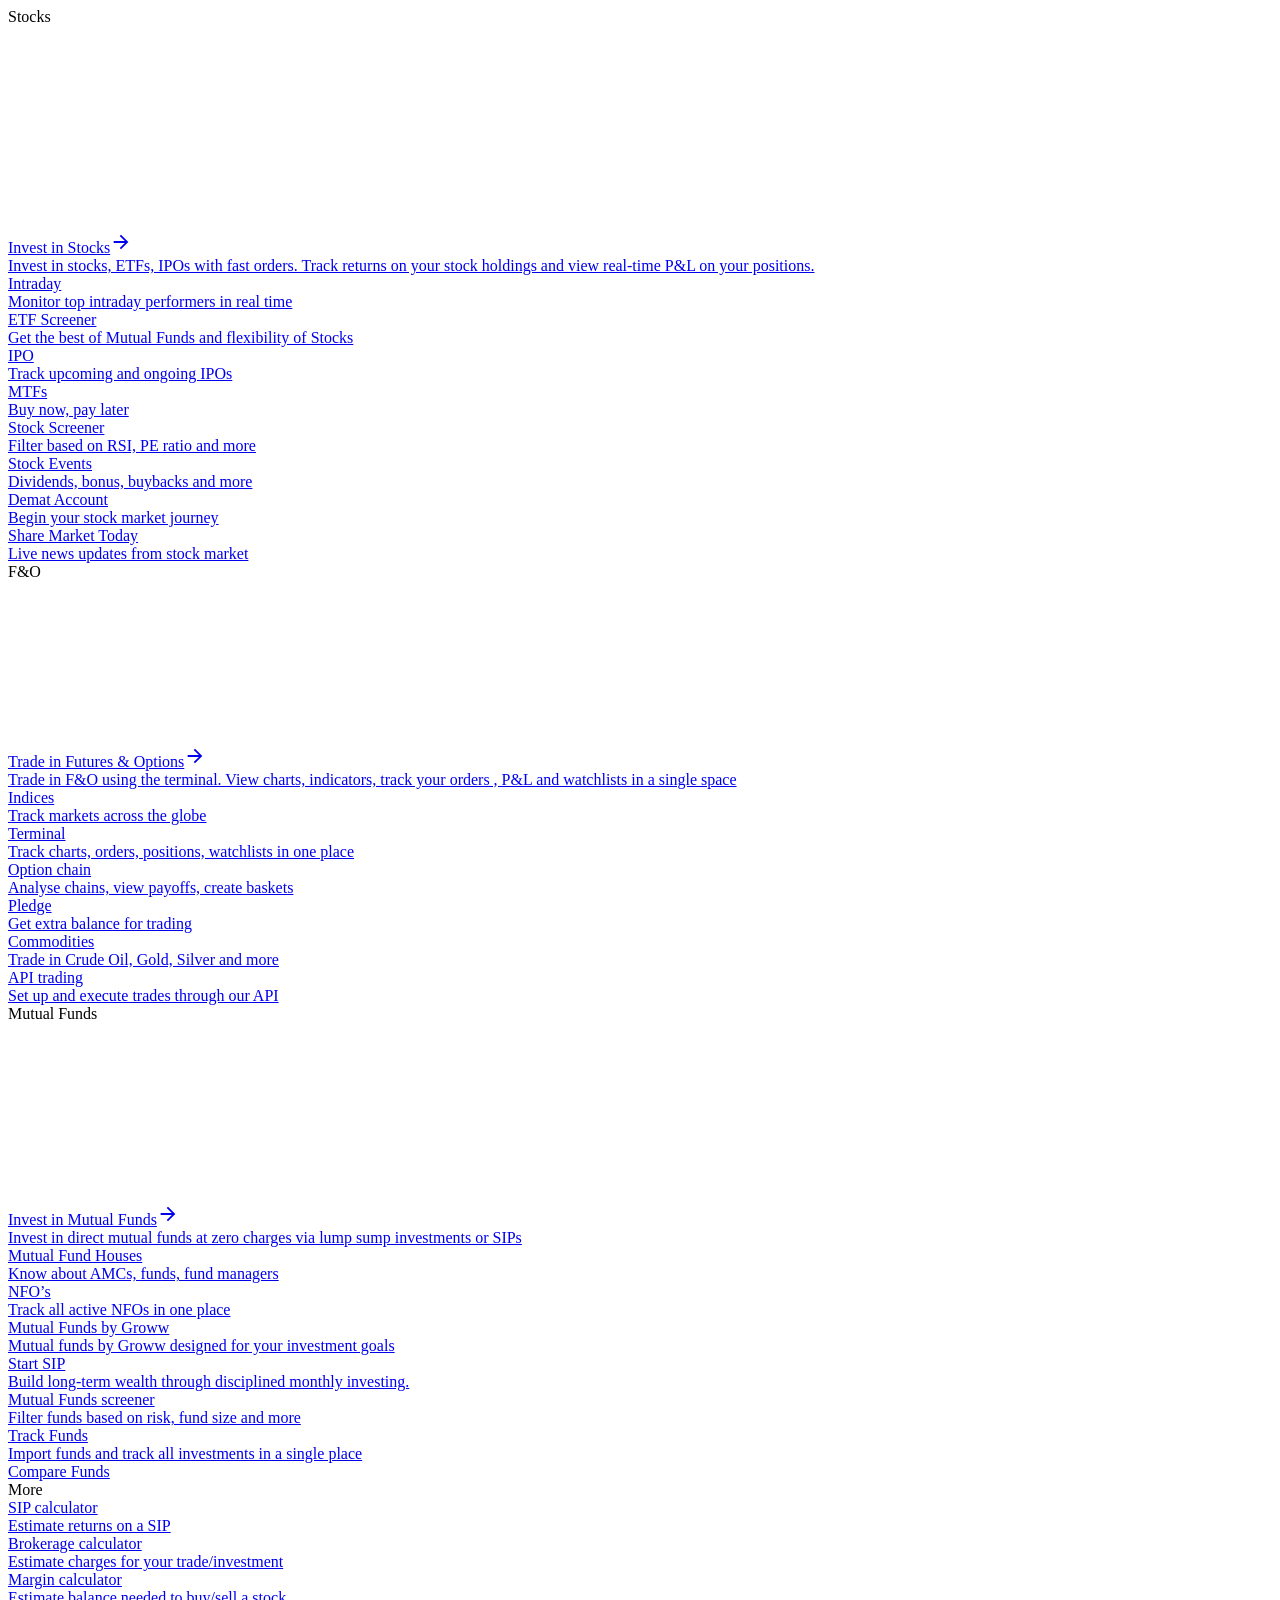
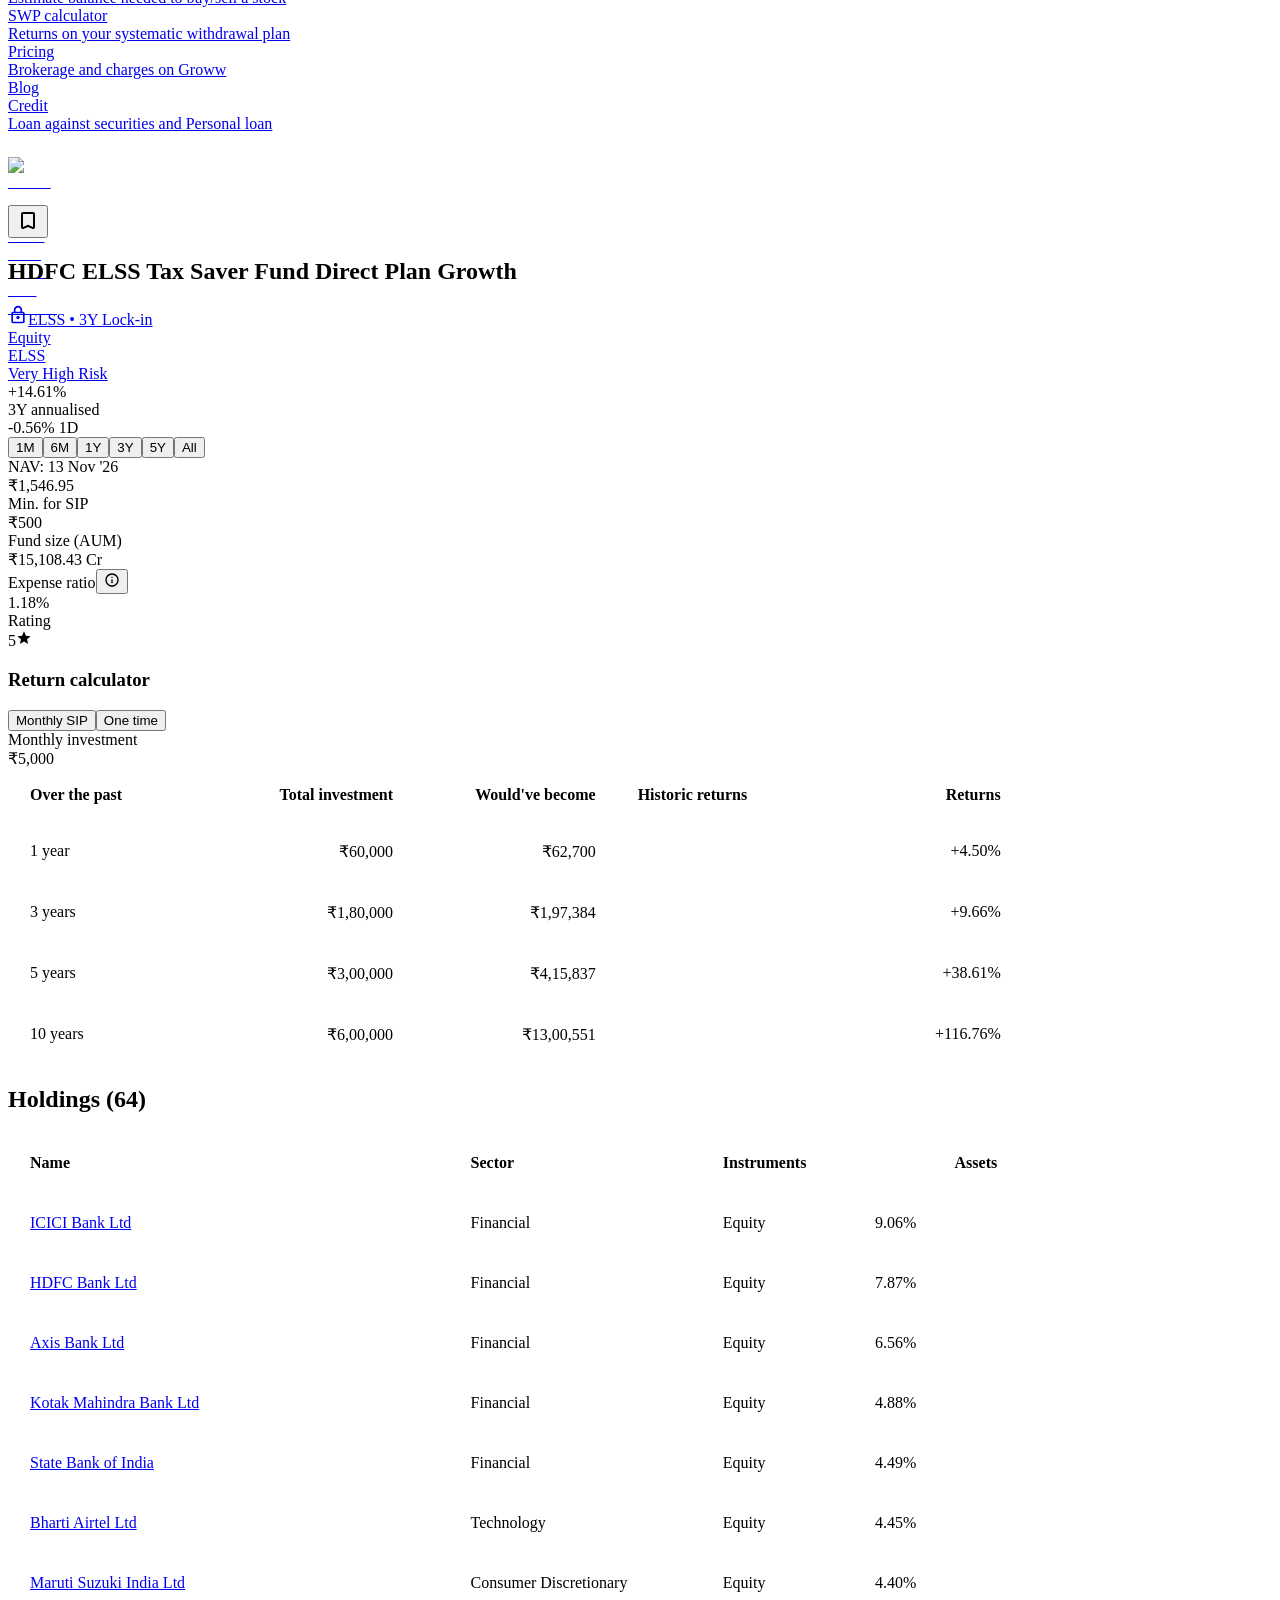
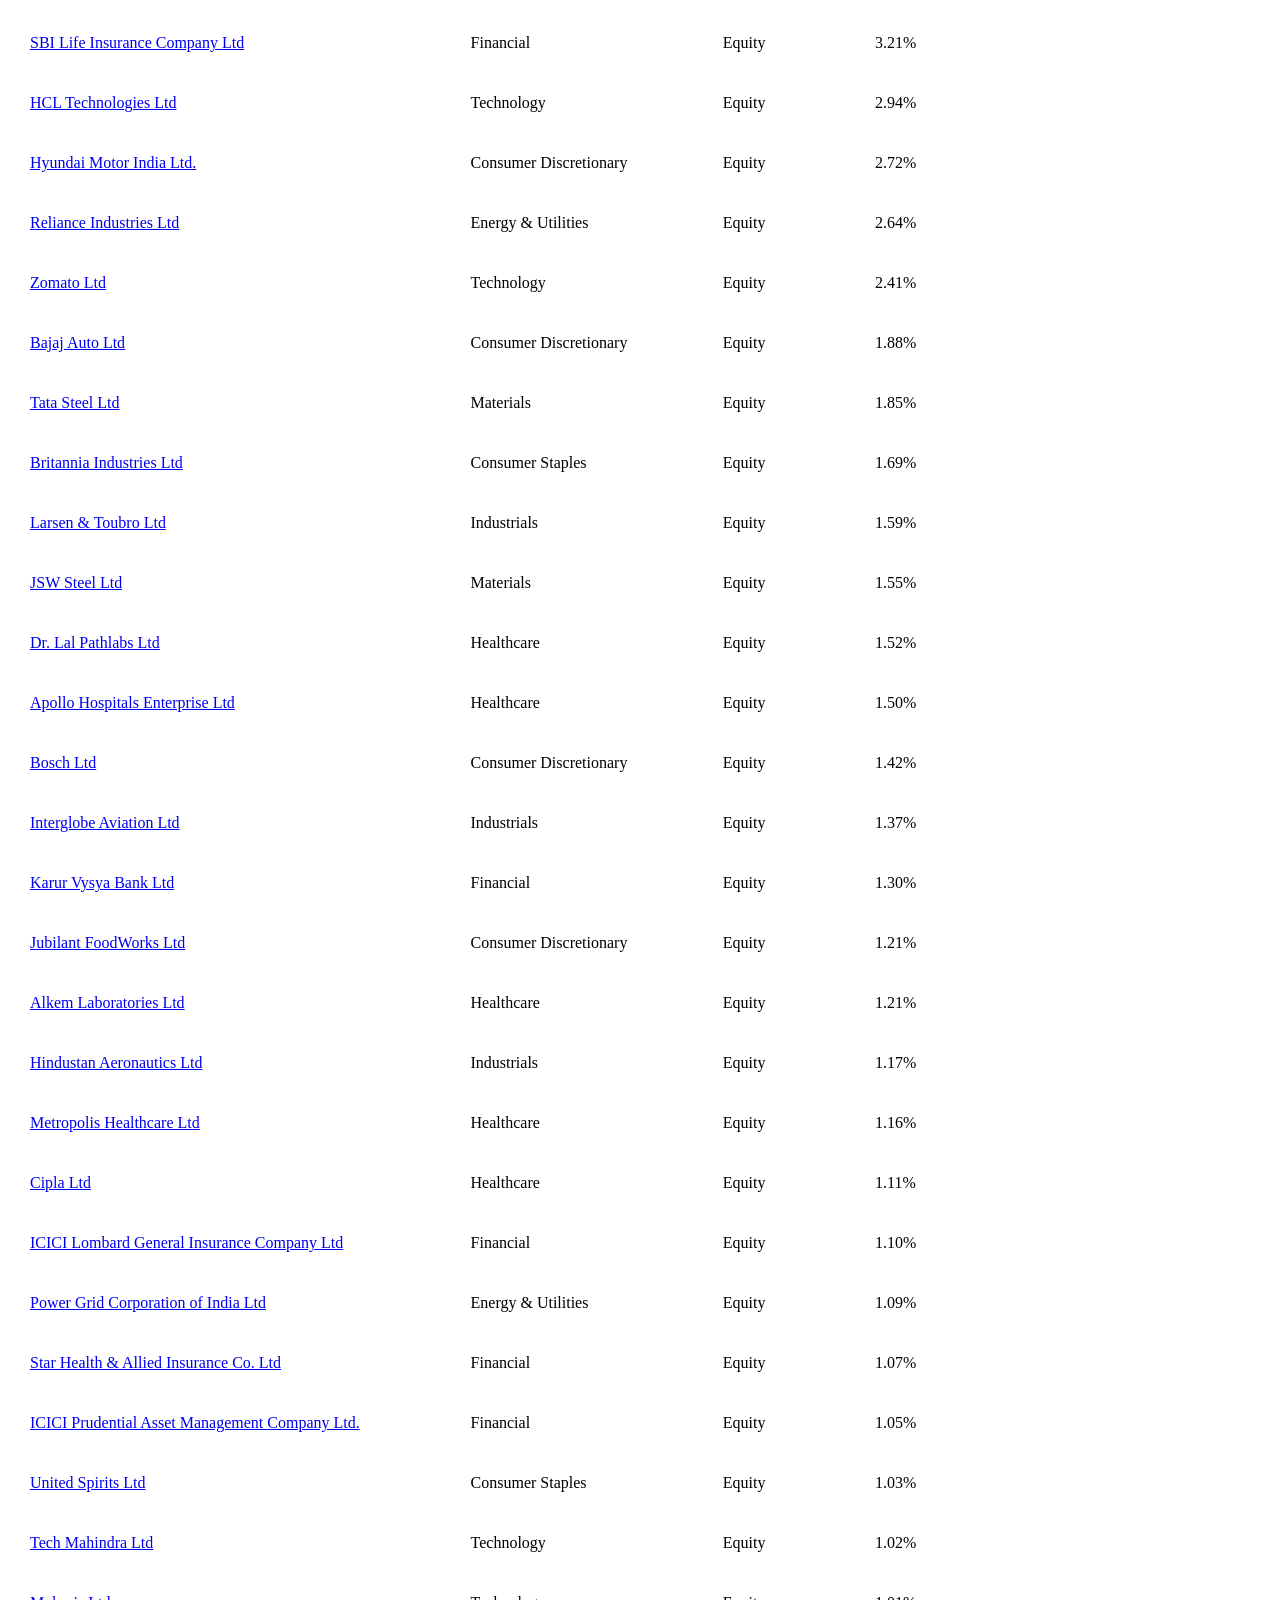
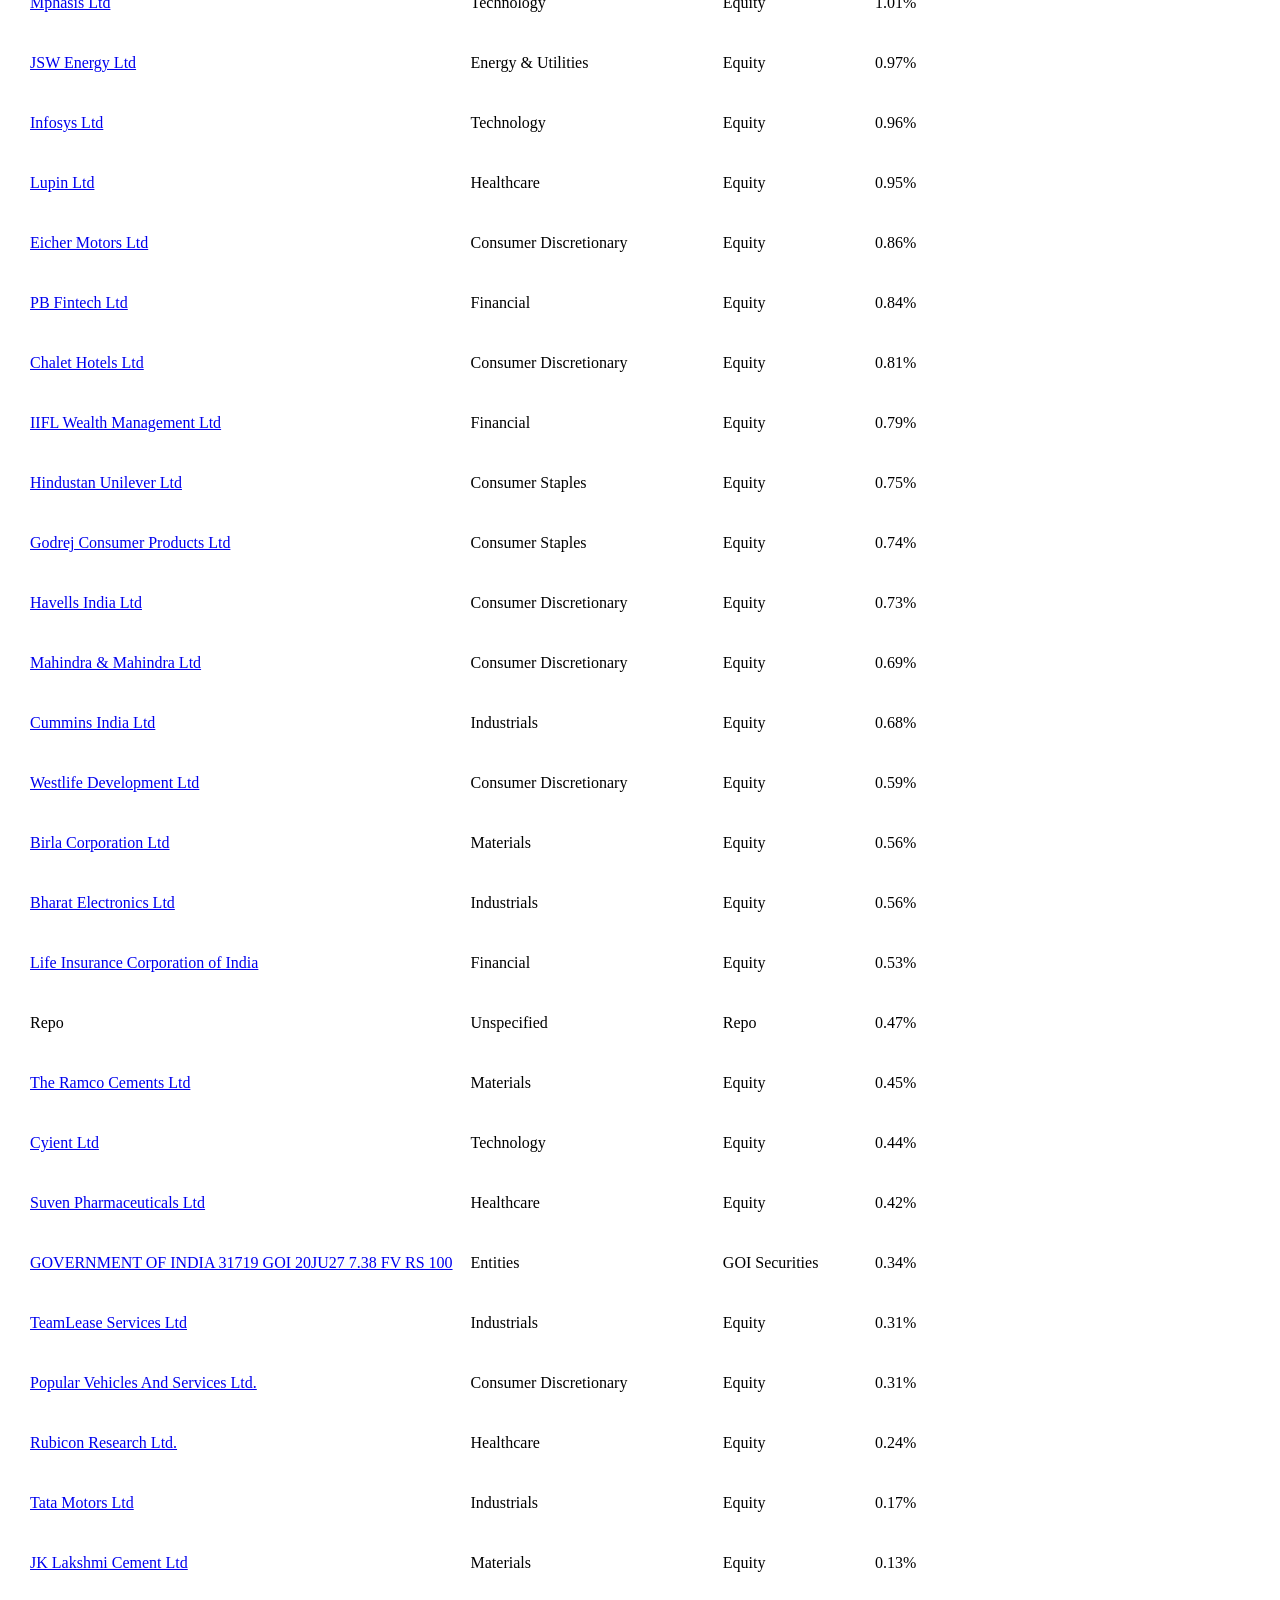
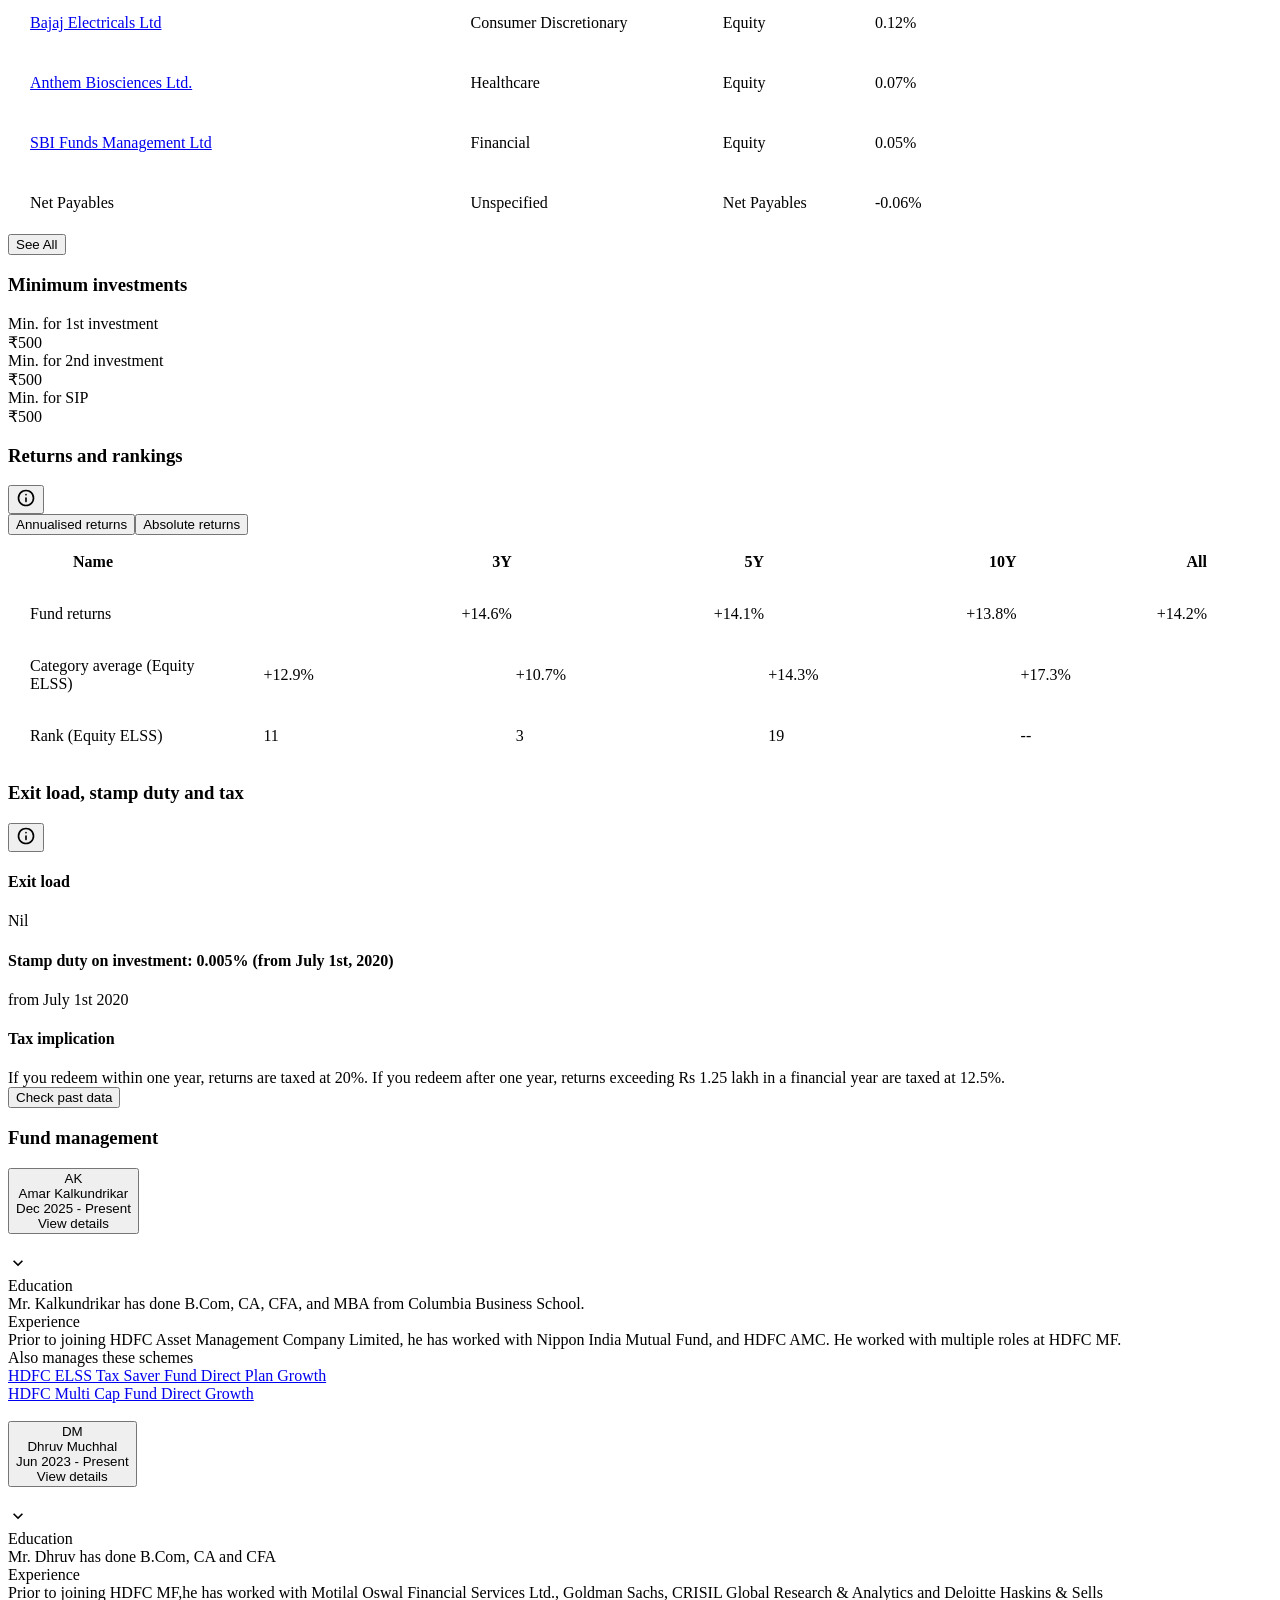
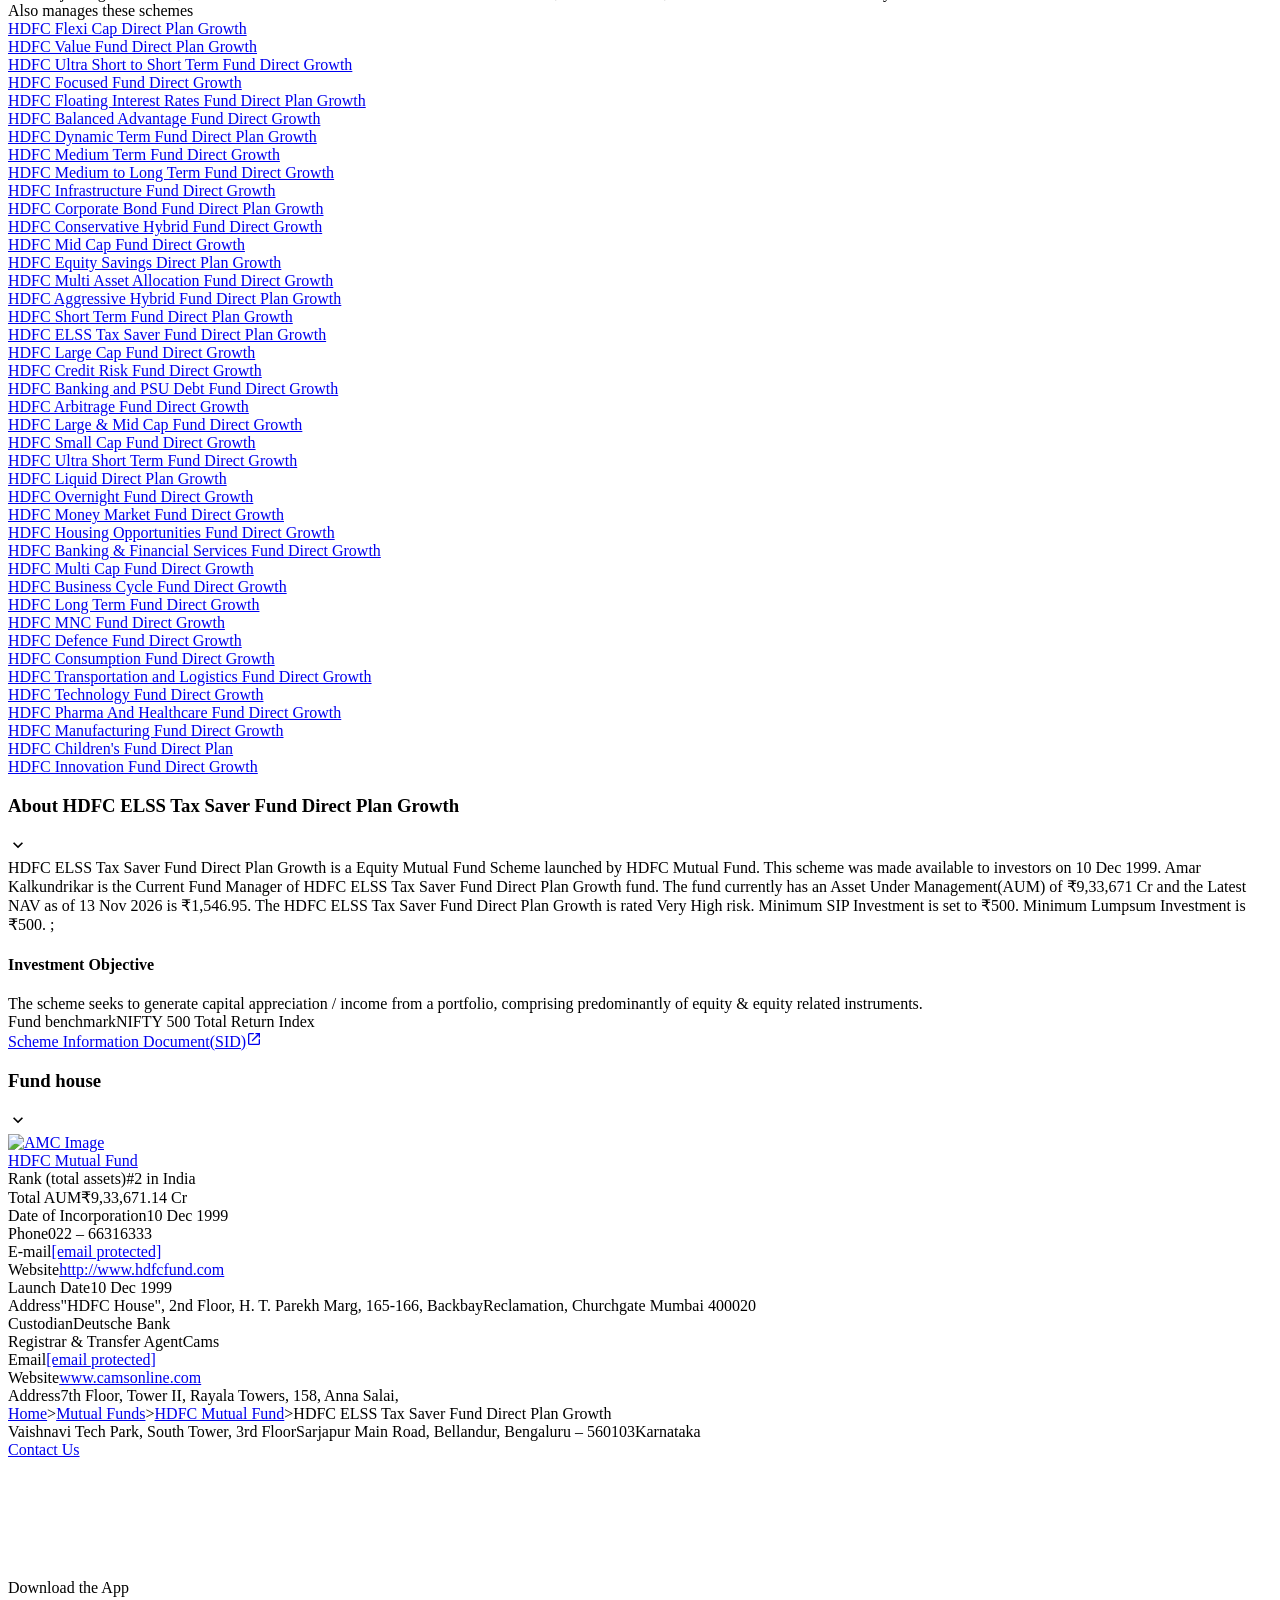
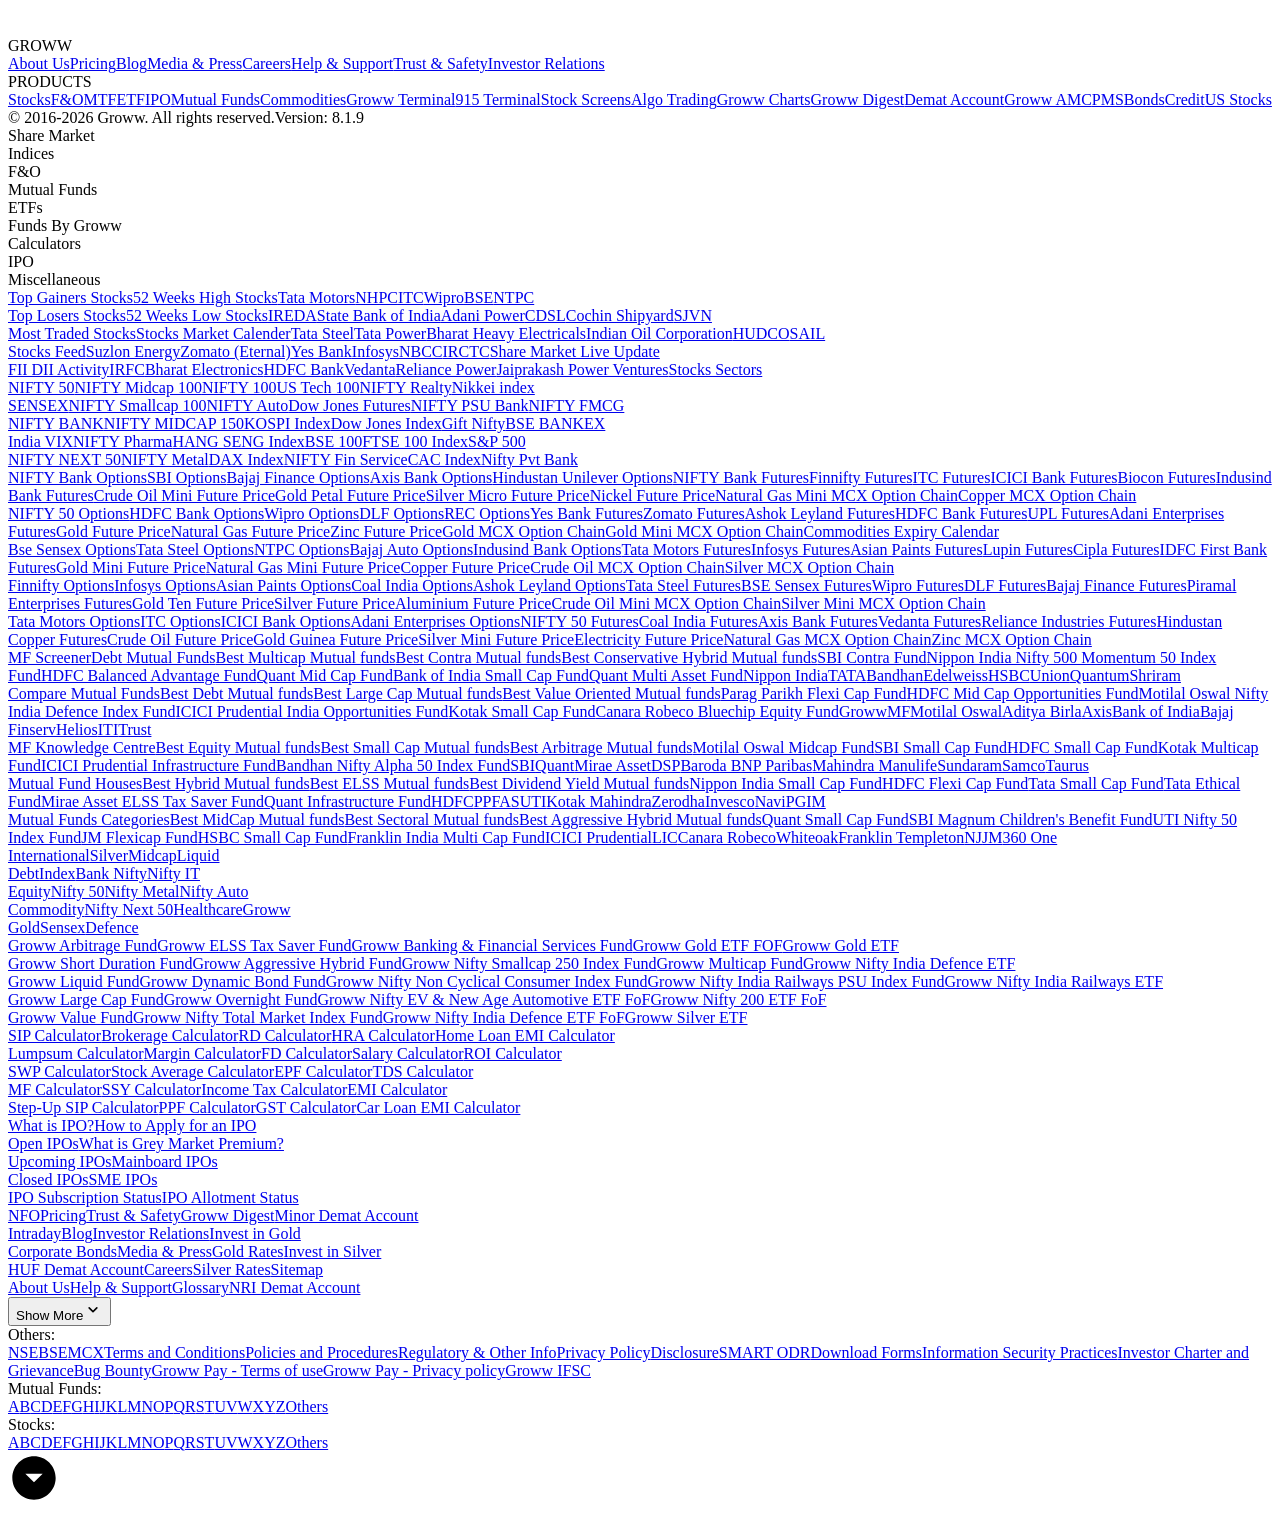
==== commit c8a1ec48: "Auto-update mutual fund offline index" ====
--- a/data/raw/hdfc-elss-tax-saver.html
+++ b/data/raw/hdfc-elss-tax-saver.html
@@ -2,7 +2,7 @@
   Invest in HDFC ELSS - Tax Saver Fund Online with Groww." data-next-head=""/><meta name="robots" content="index" data-next-head=""/><meta name="twitter:card" content="summary_large_image" data-next-head=""/><meta name="twitter:image" content="https://groww.in/groww-logo-270.png" data-next-head=""/><meta name="twitter:description" content="HDFC ELSS Tax Saver Fund Direct Plan Growth - Get latest NAV, SIP Returns &amp; Rankings, Ratings, Fund Performance, Portfolio, Expense Ratio, Holding Analysis, and Peers.
   Invest in HDFC ELSS - Tax Saver Fund Online with Groww." data-next-head=""/><meta name="twitter:title" content="HDFC ELSS Tax Saver Fund Direct Plan Growth - NAV, Mutual Fund Performance &amp; Portfolio" data-next-head=""/><meta name="twitter:site" content="_@groww" data-next-head=""/><meta name="twitter:creator" content="_@groww" data-next-head=""/><meta itemProp="name" content="HDFC ELSS Tax Saver Fund Direct Plan Growth - NAV, Mutual Fund Performance &amp; Portfolio" data-next-head=""/><meta itemProp="description" content="HDFC ELSS Tax Saver Fund Direct Plan Growth - Get latest NAV, SIP Returns &amp; Rankings, Ratings, Fund Performance, Portfolio, Expense Ratio, Holding Analysis, and Peers.
   Invest in HDFC ELSS - Tax Saver Fund Online with Groww." data-next-head=""/><meta itemProp="image" content="https://groww.in/groww-logo-270.png" data-next-head=""/><meta property="og:locale" content="en_US" data-next-head=""/><meta property="og:type" content="website" data-next-head=""/><meta property="og:title" content="HDFC ELSS Tax Saver Fund Direct Plan Growth - NAV, Mutual Fund Performance &amp; Portfolio" data-next-head=""/><meta property="og:image" content="https://groww.in/groww-logo-270.png" data-next-head=""/><meta property="og:description" content="HDFC ELSS Tax Saver Fund Direct Plan Growth - Get latest NAV, SIP Returns &amp; Rankings, Ratings, Fund Performance, Portfolio, Expense Ratio, Holding Analysis, and Peers.
-  Invest in HDFC ELSS - Tax Saver Fund Online with Groww." data-next-head=""/><meta property="og:url" content="https://groww.in/mutual-funds/hdfc-elss-tax-saver-fund-direct-plan-growth" data-next-head=""/><meta property="og:site_name" content="Groww" data-next-head=""/><link rel="publisher" href="https://plus.google.com/b/112795119140865328446/+GrowwIn?" data-next-head=""/><link rel="canonical" href="https://groww.in/mutual-funds/hdfc-elss-tax-saver-fund-direct-plan-growth" data-next-head=""/><meta property="csp-nonce" content="HDPG5uiwXiYluRpskZhpG5mUQWeAb2uBfX3chfhO658="/><meta http-equiv="Content-Security-Policy" content="default-src &#x27;self&#x27;; object-src &#x27;none&#x27;; block-all-mixed-content; script-src &#x27;self&#x27; &#x27;nonce-HDPG5uiwXiYluRpskZhpG5mUQWeAb2uBfX3chfhO658=&#x27; &#x27;wasm-unsafe-eval&#x27; https://*.groww.in/ https://*.growwinfra.in/ wss://*.groww.in/ wss://groww.in/ https://*.freshchat.com/ https://connect.facebook.net/ https://*.razorpay.com/ https://cdn32.godcstatic.com/ https://d2yyd1h5u9mauk.cloudfront.net/integrations/web/v1/library/ https://storage.googleapis.com/ https://www.googletagmanager.com/ https://tagmanager.google.com https://www.google-analytics.com/ https://ssl.google-analytics.com https://stats.g.doubleclick.net/ https://googleads.g.doubleclick.net/ https://www.googleadservices.com/ https://*.google.com/ https://www.google.co.in/ https://fonts.googleapis.com/ https://www.youtube.com/ https://www.youtube.com/iframe_api https://www.youtube-nocookie.com/ https://*.ingest.sentry.io https://hv-camera-web-sg.s3-ap-southeast-1.amazonaws.com/ https://hv-central-config.s3.ap-south-1.amazonaws.com/ https://hypersnapweb.hyperverge.co/ https://microapps.onemoney.in/ https://webrd.onemoney.in/ https://unpkg.com/ https://cdnjs.cloudflare.com/ https://www.gstatic.com/ https://bat.bing.com/ https://*.appsflyer.com/ https://www.clarity.ms/ https://*.ampproject.org/ https://unified-sdk.glomopay.com/; img-src &#x27;self&#x27; data: blob: https://groww.in/ https://*.groww.in/ https://img.youtube.com/ https://i.ytimg.com https://i3.ytimg.com https://s3.amazonaws.com/cdn.freshdesk.com/ https://viewlogo.s3.amazonaws.com/ https://wchat.freshchat.com/ https://www.google-analytics.com/ https://*.googleapis.com/ https://*.googleusercontent.com/ https://www.google.com/ https://www.google-analytics.com https://www.google.com/ads/ga-audiences https://www.googletagmanager.com https://ssl.gstatic.com https://www.gstatic.com https://stats.g.doubleclick.net/ https://www.google.co.in/ads/ga-audiences https://*.ingest.sentry.io https://hv-camera-web-sg.s3-ap-southeast-1.amazonaws.com/ https://hv-central-config.s3.ap-south-1.amazonaws.com/ https://hypersnapweb.hyperverge.co/ https://microapps.onemoney.in/ https://webrd.onemoney.in/ https://*.freshdesk.com/ https://bat.bing.com/ https://www.google.co.in/pagead/ https://*.ignosis.ai/ https://*.ignosis.in/ https://*.ampproject.org/ https://*.autochartist.com/; style-src &#x27;self&#x27; https://*.groww.in/ &#x27;unsafe-inline&#x27; https://accounts.google.com https://wchat.freshchat.com/ https://fonts.googleapis.com https://*.ampproject.org/; font-src &#x27;self&#x27; https://*.groww.in/ data: https://fonts.gstatic.com; connect-src &#x27;self&#x27; data: https://*.groww.in/ https://*.growwinfra.in/ wss://*.groww.in/ wss://groww.in/ https://*.razorpay.com/ https://*.delighted.com/ https://accounts.google.com https://*.googleapis.com/ https://*.ingest.sentry.io https://hv-camera-web-sg.s3-ap-southeast-1.amazonaws.com/ https://hv-central-config.s3.ap-south-1.amazonaws.com/ https://hypersnapweb.hyperverge.co/ https://microapps.onemoney.in/ https://webrd.onemoney.in/ https://*.ampproject.org/ https://www.google-analytics.com/ https://analytics.google.com/ https://region1.analytics.google.com/ https://region1.google-analytics.com/ https://stats.g.doubleclick.net/ https://www.google.com/ https://*.glomopay.com/; frame-src &#x27;self&#x27; https://reg.dreamcast.co/ https://storage.googleapis.com/ https://*.google.com/ https://www.youtube.com/ https://www.facebook.com https://*.groww.in/ wss://*.groww.in/ wss://groww.in/ https://wchat.freshchat.com/ https://growwapi.firebaseapp.com/ https://www.youtube.com/embed/ https://www.youtube.com/ https://www.youtube-nocookie.com/ https://*.ingest.sentry.io https://hv-camera-web-sg.s3-ap-southeast-1.amazonaws.com/ https://hv-central-config.s3.ap-south-1.amazonaws.com/ https://hypersnapweb.hyperverge.co/ https://microapps.onemoney.in/ https://webrd.onemoney.in/ https://*.ignosis.ai/ https://*.ignosis.in/ https://*.doubleclick.net/ https://*.ampproject.org/ https://www.googletagmanager.com/ https://mfcentral.com/ https://*.mfcentral.com/ https://*.glomopay.com/; media-src https://*.groww.in/ blob: https://storage.googleapis.com/ https://*.ampproject.org/;"/><meta charSet="utf-8"/><link rel="manifest" href="/manifest.json?v=1"/><link rel="preconnect" href="https://www.googletagmanager.com"/><link rel="preconnect" href="https://www.google-analytics.com"/><link rel="preload" href="https://resources.groww.in/web-assets/font/Soehne.woff2" as="font" type="font/woff2" crossorigin="anonymous"/><link rel="preload" href="https://resources.groww.in/web-assets/font/GrowwSans-Variable.woff2" as="font" type="font/woff2" crossorigin="anonymous"/><meta name="mobile-web-app-capable" content="yes"/><meta name="apple-mobile-web-app-capable" content="yes"/><meta name="application-name" content="Groww"/><meta name="apple-mobile-web-app-title" content="Groww"/><meta name="theme-color" content="#5500eb"/><meta name="msapplication-navbutton-color" content="#5500eb"/><meta name="apple-mobile-web-app-status-bar-style" content="black-translucent"/><meta name="msapplication-starturl" content="/"/><link type="application/opensearchdescription+xml" rel="search" href="/osdd.xml?v=6"/><script nomodule="" nonce="HDPG5uiwXiYluRpskZhpG5mUQWeAb2uBfX3chfhO658=" src="/polyfills/core-js.min.js"></script><link data-next-font="" rel="preconnect" href="/" crossorigin="anonymous"/><script nonce="HDPG5uiwXiYluRpskZhpG5mUQWeAb2uBfX3chfhO658=" data-nscript="beforeInteractive" crossorigin="anonymous">
+  Invest in HDFC ELSS - Tax Saver Fund Online with Groww." data-next-head=""/><meta property="og:url" content="https://groww.in/mutual-funds/hdfc-elss-tax-saver-fund-direct-plan-growth" data-next-head=""/><meta property="og:site_name" content="Groww" data-next-head=""/><link rel="publisher" href="https://plus.google.com/b/112795119140865328446/+GrowwIn?" data-next-head=""/><link rel="canonical" href="https://groww.in/mutual-funds/hdfc-elss-tax-saver-fund-direct-plan-growth" data-next-head=""/><meta property="csp-nonce" content="XQjHeUrzhM8jYdTxi9twvDJj8aUPNg9srCfuOCmaQ3o="/><meta http-equiv="Content-Security-Policy" content="default-src &#x27;self&#x27;; object-src &#x27;none&#x27;; block-all-mixed-content; script-src &#x27;self&#x27; &#x27;nonce-XQjHeUrzhM8jYdTxi9twvDJj8aUPNg9srCfuOCmaQ3o=&#x27; &#x27;wasm-unsafe-eval&#x27; https://*.groww.in/ https://*.growwinfra.in/ wss://*.groww.in/ wss://groww.in/ https://*.freshchat.com/ https://connect.facebook.net/ https://*.razorpay.com/ https://cdn32.godcstatic.com/ https://d2yyd1h5u9mauk.cloudfront.net/integrations/web/v1/library/ https://storage.googleapis.com/ https://www.googletagmanager.com/ https://tagmanager.google.com https://www.google-analytics.com/ https://ssl.google-analytics.com https://stats.g.doubleclick.net/ https://googleads.g.doubleclick.net/ https://www.googleadservices.com/ https://*.google.com/ https://www.google.co.in/ https://fonts.googleapis.com/ https://www.youtube.com/ https://www.youtube.com/iframe_api https://www.youtube-nocookie.com/ https://*.ingest.sentry.io https://hv-camera-web-sg.s3-ap-southeast-1.amazonaws.com/ https://hv-central-config.s3.ap-south-1.amazonaws.com/ https://hypersnapweb.hyperverge.co/ https://microapps.onemoney.in/ https://webrd.onemoney.in/ https://unpkg.com/ https://cdnjs.cloudflare.com/ https://www.gstatic.com/ https://bat.bing.com/ https://*.appsflyer.com/ https://www.clarity.ms/ https://*.ampproject.org/ https://unified-sdk.glomopay.com/; img-src &#x27;self&#x27; data: blob: https://groww.in/ https://*.groww.in/ https://img.youtube.com/ https://i.ytimg.com https://i3.ytimg.com https://s3.amazonaws.com/cdn.freshdesk.com/ https://viewlogo.s3.amazonaws.com/ https://wchat.freshchat.com/ https://www.google-analytics.com/ https://*.googleapis.com/ https://*.googleusercontent.com/ https://www.google.com/ https://www.google-analytics.com https://www.google.com/ads/ga-audiences https://www.googletagmanager.com https://ssl.gstatic.com https://www.gstatic.com https://stats.g.doubleclick.net/ https://www.google.co.in/ads/ga-audiences https://*.ingest.sentry.io https://hv-camera-web-sg.s3-ap-southeast-1.amazonaws.com/ https://hv-central-config.s3.ap-south-1.amazonaws.com/ https://hypersnapweb.hyperverge.co/ https://microapps.onemoney.in/ https://webrd.onemoney.in/ https://*.freshdesk.com/ https://bat.bing.com/ https://www.google.co.in/pagead/ https://*.ignosis.ai/ https://*.ignosis.in/ https://*.ampproject.org/ https://*.autochartist.com/; style-src &#x27;self&#x27; https://*.groww.in/ &#x27;unsafe-inline&#x27; https://accounts.google.com https://wchat.freshchat.com/ https://fonts.googleapis.com https://*.ampproject.org/; font-src &#x27;self&#x27; https://*.groww.in/ data: https://fonts.gstatic.com; connect-src &#x27;self&#x27; data: https://*.groww.in/ https://*.growwinfra.in/ wss://*.groww.in/ wss://groww.in/ https://*.razorpay.com/ https://*.delighted.com/ https://accounts.google.com https://*.googleapis.com/ https://*.ingest.sentry.io https://hv-camera-web-sg.s3-ap-southeast-1.amazonaws.com/ https://hv-central-config.s3.ap-south-1.amazonaws.com/ https://hypersnapweb.hyperverge.co/ https://microapps.onemoney.in/ https://webrd.onemoney.in/ https://*.ampproject.org/ https://www.google-analytics.com/ https://analytics.google.com/ https://region1.analytics.google.com/ https://region1.google-analytics.com/ https://stats.g.doubleclick.net/ https://www.google.com/ https://*.glomopay.com/; frame-src &#x27;self&#x27; https://reg.dreamcast.co/ https://storage.googleapis.com/ https://*.google.com/ https://www.youtube.com/ https://www.facebook.com https://*.groww.in/ wss://*.groww.in/ wss://groww.in/ https://wchat.freshchat.com/ https://growwapi.firebaseapp.com/ https://www.youtube.com/embed/ https://www.youtube.com/ https://www.youtube-nocookie.com/ https://*.ingest.sentry.io https://hv-camera-web-sg.s3-ap-southeast-1.amazonaws.com/ https://hv-central-config.s3.ap-south-1.amazonaws.com/ https://hypersnapweb.hyperverge.co/ https://microapps.onemoney.in/ https://webrd.onemoney.in/ https://*.ignosis.ai/ https://*.ignosis.in/ https://*.doubleclick.net/ https://*.ampproject.org/ https://www.googletagmanager.com/ https://mfcentral.com/ https://*.mfcentral.com/ https://*.glomopay.com/; media-src https://*.groww.in/ blob: https://storage.googleapis.com/ https://*.ampproject.org/;"/><meta charSet="utf-8"/><link rel="manifest" href="/manifest.json?v=1"/><link rel="preconnect" href="https://www.googletagmanager.com"/><link rel="preconnect" href="https://www.google-analytics.com"/><link rel="preload" href="https://resources.groww.in/web-assets/font/Soehne.woff2" as="font" type="font/woff2" crossorigin="anonymous"/><link rel="preload" href="https://resources.groww.in/web-assets/font/GrowwSans-Variable.woff2" as="font" type="font/woff2" crossorigin="anonymous"/><meta name="mobile-web-app-capable" content="yes"/><meta name="apple-mobile-web-app-capable" content="yes"/><meta name="application-name" content="Groww"/><meta name="apple-mobile-web-app-title" content="Groww"/><meta name="theme-color" content="#5500eb"/><meta name="msapplication-navbutton-color" content="#5500eb"/><meta name="apple-mobile-web-app-status-bar-style" content="black-translucent"/><meta name="msapplication-starturl" content="/"/><link type="application/opensearchdescription+xml" rel="search" href="/osdd.xml?v=6"/><script nomodule="" nonce="XQjHeUrzhM8jYdTxi9twvDJj8aUPNg9srCfuOCmaQ3o=" src="/polyfills/core-js.min.js"></script><link data-next-font="" rel="preconnect" href="/" crossorigin="anonymous"/><script nonce="XQjHeUrzhM8jYdTxi9twvDJj8aUPNg9srCfuOCmaQ3o=" data-nscript="beforeInteractive" crossorigin="anonymous">
   if (Promise && !Promise.allSettled) {
   Promise.allSettled = function(promises) {
     return Promise.all(promises.map(function(promise) {
@@ -13,7 +13,7 @@
       });
     }));
   };
-}</script><script nonce="HDPG5uiwXiYluRpskZhpG5mUQWeAb2uBfX3chfhO658=" data-nscript="beforeInteractive" crossorigin="anonymous">
+}</script><script nonce="XQjHeUrzhM8jYdTxi9twvDJj8aUPNg9srCfuOCmaQ3o=" data-nscript="beforeInteractive" crossorigin="anonymous">
   (function () {
     if (typeof globalThis === 'undefined') {
       if (typeof window !== 'undefined') {
@@ -25,7 +25,7 @@
       }
     }
   })();
-</script><link nonce="HDPG5uiwXiYluRpskZhpG5mUQWeAb2uBfX3chfhO658=" rel="preload" href="//assets-netstorage.groww.in/web-assets/billion_groww_desktop/prod/_next/static/css/d20b87a6ea1c6b59.css" as="style" crossorigin="anonymous"/><link nonce="HDPG5uiwXiYluRpskZhpG5mUQWeAb2uBfX3chfhO658=" rel="stylesheet" href="//assets-netstorage.groww.in/web-assets/billion_groww_desktop/prod/_next/static/css/d20b87a6ea1c6b59.css" crossorigin="anonymous" data-n-g=""/><link nonce="HDPG5uiwXiYluRpskZhpG5mUQWeAb2uBfX3chfhO658=" rel="preload" href="//assets-netstorage.groww.in/web-assets/billion_groww_desktop/prod/_next/static/css/350dbad5339149d0.css" as="style" crossorigin="anonymous"/><link nonce="HDPG5uiwXiYluRpskZhpG5mUQWeAb2uBfX3chfhO658=" rel="stylesheet" href="//assets-netstorage.groww.in/web-assets/billion_groww_desktop/prod/_next/static/css/350dbad5339149d0.css" crossorigin="anonymous" data-n-p=""/><link nonce="HDPG5uiwXiYluRpskZhpG5mUQWeAb2uBfX3chfhO658=" rel="preload" href="//assets-netstorage.groww.in/web-assets/billion_groww_desktop/prod/_next/static/css/d94400d195631a83.css" as="style" crossorigin="anonymous"/><link nonce="HDPG5uiwXiYluRpskZhpG5mUQWeAb2uBfX3chfhO658=" rel="stylesheet" href="//assets-netstorage.groww.in/web-assets/billion_groww_desktop/prod/_next/static/css/d94400d195631a83.css" crossorigin="anonymous" data-n-p=""/><link nonce="HDPG5uiwXiYluRpskZhpG5mUQWeAb2uBfX3chfhO658=" rel="preload" href="//assets-netstorage.groww.in/web-assets/billion_groww_desktop/prod/_next/static/css/a54775be23dce8a0.css" as="style" crossorigin="anonymous"/><link nonce="HDPG5uiwXiYluRpskZhpG5mUQWeAb2uBfX3chfhO658=" rel="stylesheet" href="//assets-netstorage.groww.in/web-assets/billion_groww_desktop/prod/_next/static/css/a54775be23dce8a0.css" crossorigin="anonymous" data-n-p=""/><noscript data-n-css="HDPG5uiwXiYluRpskZhpG5mUQWeAb2uBfX3chfhO658="></noscript><script defer="" nonce="HDPG5uiwXiYluRpskZhpG5mUQWeAb2uBfX3chfhO658=" crossorigin="anonymous" nomodule="" src="//assets-netstorage.groww.in/web-assets/billion_groww_desktop/prod/_next/static/chunks/polyfills-42372ed130431b0a.js"></script><script src="//assets-netstorage.groww.in/web-assets/billion_groww_desktop/prod/_next/static/chunks/webpack-2d43bbd505e1e560.js" nonce="HDPG5uiwXiYluRpskZhpG5mUQWeAb2uBfX3chfhO658=" defer="" crossorigin="anonymous"></script><script src="//assets-netstorage.groww.in/web-assets/billion_groww_desktop/prod/_next/static/chunks/framework-f50708772fa730ba.js" nonce="HDPG5uiwXiYluRpskZhpG5mUQWeAb2uBfX3chfhO658=" defer="" crossorigin="anonymous"></script><script src="//assets-netstorage.groww.in/web-assets/billion_groww_desktop/prod/_next/static/chunks/main-8f6fa34dc8a4cbde.js" nonce="HDPG5uiwXiYluRpskZhpG5mUQWeAb2uBfX3chfhO658=" defer="" crossorigin="anonymous"></script><script src="//assets-netstorage.groww.in/web-assets/billion_groww_desktop/prod/_next/static/chunks/pages/_app-1a0d134f34efc0c6.js" nonce="HDPG5uiwXiYluRpskZhpG5mUQWeAb2uBfX3chfhO658=" defer="" crossorigin="anonymous"></script><script src="//assets-netstorage.groww.in/web-assets/billion_groww_desktop/prod/_next/static/chunks/1461-82843003287d0110.js" nonce="HDPG5uiwXiYluRpskZhpG5mUQWeAb2uBfX3chfhO658=" defer="" crossorigin="anonymous"></script><script src="//assets-netstorage.groww.in/web-assets/billion_groww_desktop/prod/_next/static/chunks/1611-253f10799bcaaf6d.js" nonce="HDPG5uiwXiYluRpskZhpG5mUQWeAb2uBfX3chfhO658=" defer="" crossorigin="anonymous"></script><script src="//assets-netstorage.groww.in/web-assets/billion_groww_desktop/prod/_next/static/chunks/11660-68173b780397c3c8.js" nonce="HDPG5uiwXiYluRpskZhpG5mUQWeAb2uBfX3chfhO658=" defer="" crossorigin="anonymous"></script><script src="//assets-netstorage.groww.in/web-assets/billion_groww_desktop/prod/_next/static/chunks/5471-4563ca65c7c42049.js" nonce="HDPG5uiwXiYluRpskZhpG5mUQWeAb2uBfX3chfhO658=" defer="" crossorigin="anonymous"></script><script src="//assets-netstorage.groww.in/web-assets/billion_groww_desktop/prod/_next/static/chunks/41801-ce846e9230199ced.js" nonce="HDPG5uiwXiYluRpskZhpG5mUQWeAb2uBfX3chfhO658=" defer="" crossorigin="anonymous"></script><script src="//assets-netstorage.groww.in/web-assets/billion_groww_desktop/prod/_next/static/chunks/80593-e9dd9f367b5877e1.js" nonce="HDPG5uiwXiYluRpskZhpG5mUQWeAb2uBfX3chfhO658=" defer="" crossorigin="anonymous"></script><script src="//assets-netstorage.groww.in/web-assets/billion_groww_desktop/prod/_next/static/chunks/21454-727a247e32de2256.js" nonce="HDPG5uiwXiYluRpskZhpG5mUQWeAb2uBfX3chfhO658=" defer="" crossorigin="anonymous"></script><script src="//assets-netstorage.groww.in/web-assets/billion_groww_desktop/prod/_next/static/chunks/66687-833b90c0fbc4189b.js" nonce="HDPG5uiwXiYluRpskZhpG5mUQWeAb2uBfX3chfhO658=" defer="" crossorigin="anonymous"></script><script src="//assets-netstorage.groww.in/web-assets/billion_groww_desktop/prod/_next/static/chunks/12676-975cdae66a608731.js" nonce="HDPG5uiwXiYluRpskZhpG5mUQWeAb2uBfX3chfhO658=" defer="" crossorigin="anonymous"></script><script src="//assets-netstorage.groww.in/web-assets/billion_groww_desktop/prod/_next/static/chunks/68242-6cbcd216832f107c.js" nonce="HDPG5uiwXiYluRpskZhpG5mUQWeAb2uBfX3chfhO658=" defer="" crossorigin="anonymous"></script><script src="//assets-netstorage.groww.in/web-assets/billion_groww_desktop/prod/_next/static/chunks/12900-eb6cc8c5dd8c6e75.js" nonce="HDPG5uiwXiYluRpskZhpG5mUQWeAb2uBfX3chfhO658=" defer="" crossorigin="anonymous"></script><script src="//assets-netstorage.groww.in/web-assets/billion_groww_desktop/prod/_next/static/chunks/47726-e7a3543cc1cfef13.js" nonce="HDPG5uiwXiYluRpskZhpG5mUQWeAb2uBfX3chfhO658=" defer="" crossorigin="anonymous"></script><script src="//assets-netstorage.groww.in/web-assets/billion_groww_desktop/prod/_next/static/chunks/93102-1c1d3334882ebd20.js" nonce="HDPG5uiwXiYluRpskZhpG5mUQWeAb2uBfX3chfhO658=" defer="" crossorigin="anonymous"></script><script src="//assets-netstorage.groww.in/web-assets/billion_groww_desktop/prod/_next/static/chunks/56861-2272e1865a196fb8.js" nonce="HDPG5uiwXiYluRpskZhpG5mUQWeAb2uBfX3chfhO658=" defer="" crossorigin="anonymous"></script><script src="//assets-netstorage.groww.in/web-assets/billion_groww_desktop/prod/_next/static/chunks/94375-67d4a6468b9ab59c.js" nonce="HDPG5uiwXiYluRpskZhpG5mUQWeAb2uBfX3chfhO658=" defer="" crossorigin="anonymous"></script><script src="//assets-netstorage.groww.in/web-assets/billion_groww_desktop/prod/_next/static/chunks/32919-75627a9a66725150.js" nonce="HDPG5uiwXiYluRpskZhpG5mUQWeAb2uBfX3chfhO658=" defer="" crossorigin="anonymous"></script><script src="//assets-netstorage.groww.in/web-assets/billion_groww_desktop/prod/_next/static/chunks/3458-9c0d4a2202880f62.js" nonce="HDPG5uiwXiYluRpskZhpG5mUQWeAb2uBfX3chfhO658=" defer="" crossorigin="anonymous"></script><script src="//assets-netstorage.groww.in/web-assets/billion_groww_desktop/prod/_next/static/chunks/56309-16fc047a1764b4cc.js" nonce="HDPG5uiwXiYluRpskZhpG5mUQWeAb2uBfX3chfhO658=" defer="" crossorigin="anonymous"></script><script src="//assets-netstorage.groww.in/web-assets/billion_groww_desktop/prod/_next/static/chunks/32879-b64da8d119c09f43.js" nonce="HDPG5uiwXiYluRpskZhpG5mUQWeAb2uBfX3chfhO658=" defer="" crossorigin="anonymous"></script><script src="//assets-netstorage.groww.in/web-assets/billion_groww_desktop/prod/_next/static/chunks/35511-05bc76a5ef5d1387.js" nonce="HDPG5uiwXiYluRpskZhpG5mUQWeAb2uBfX3chfhO658=" defer="" crossorigin="anonymous"></script><script src="//assets-netstorage.groww.in/web-assets/billion_groww_desktop/prod/_next/static/chunks/10223-9f3214fc4a193420.js" nonce="HDPG5uiwXiYluRpskZhpG5mUQWeAb2uBfX3chfhO658=" defer="" crossorigin="anonymous"></script><script src="//assets-netstorage.groww.in/web-assets/billion_groww_desktop/prod/_next/static/chunks/20567-e0219e8d66d49922.js" nonce="HDPG5uiwXiYluRpskZhpG5mUQWeAb2uBfX3chfhO658=" defer="" crossorigin="anonymous"></script><script src="//assets-netstorage.groww.in/web-assets/billion_groww_desktop/prod/_next/static/chunks/66974-5f9257475f51f08f.js" nonce="HDPG5uiwXiYluRpskZhpG5mUQWeAb2uBfX3chfhO658=" defer="" crossorigin="anonymous"></script><script src="//assets-netstorage.groww.in/web-assets/billion_groww_desktop/prod/_next/static/chunks/37579-9e118a6219a5dcfd.js" nonce="HDPG5uiwXiYluRpskZhpG5mUQWeAb2uBfX3chfhO658=" defer="" crossorigin="anonymous"></script><script src="//assets-netstorage.groww.in/web-assets/billion_groww_desktop/prod/_next/static/chunks/36422-21c4c022417986da.js" nonce="HDPG5uiwXiYluRpskZhpG5mUQWeAb2uBfX3chfhO658=" defer="" crossorigin="anonymous"></script><script src="//assets-netstorage.groww.in/web-assets/billion_groww_desktop/prod/_next/static/chunks/31735-f4e1295ee70ad09c.js" nonce="HDPG5uiwXiYluRpskZhpG5mUQWeAb2uBfX3chfhO658=" defer="" crossorigin="anonymous"></script><script src="//assets-netstorage.groww.in/web-assets/billion_groww_desktop/prod/_next/static/chunks/pages/mutual-funds/%5BsearchId%5D-f64f621bd9cccd76.js" nonce="HDPG5uiwXiYluRpskZhpG5mUQWeAb2uBfX3chfhO658=" defer="" crossorigin="anonymous"></script><script src="//assets-netstorage.groww.in/web-assets/billion_groww_desktop/prod/_next/static/x1BG5lnsnk0mdFAPyk3JI/_buildManifest.js" nonce="HDPG5uiwXiYluRpskZhpG5mUQWeAb2uBfX3chfhO658=" defer="" crossorigin="anonymous"></script><script src="//assets-netstorage.groww.in/web-assets/billion_groww_desktop/prod/_next/static/x1BG5lnsnk0mdFAPyk3JI/_ssgManifest.js" nonce="HDPG5uiwXiYluRpskZhpG5mUQWeAb2uBfX3chfhO658=" defer="" crossorigin="anonymous"></script></head><body><div id="__next"><div class="lne123Loader"></div><div id="root"><div class=" header2025_headerContainer__WqMf9 bgHeader" style="max-width:calc(100vw - var(--gr1-sidebar-width, 0px))"><div class="row mainDiv width100" style="border-bottom:1px solid var(--border-primary)"><div class="loggedOut_navContainer__h99vu absolute-center vspace-between web-align false"><div class="absolute-center loggedOut_leftContainer__qKr3O"><div class="loggedOut_marginBottom4__EmG4W cur-po"></div><div class="absolute-center"><div class="bodyLargeHeavy contentSecondary flex absolute-center"><div class="absolute-center loggedOut_navItem__gjbia "><span class="cur-po">Stocks</span></div><div class="loggedOut_hoverDiv__aVsCI borderPrimary"><div class="dropdownUI_dropdownContainer___FvdC flex"><a class="dropdownUI_dropdownSection1__Gql_w width100 absolute-center flex-column" href="/stocks"><div class="absolute-center dropdownUI_dropdownMinHeight__P5uZe"><div class="lazyload-wrapper "><div style="height:205px" class="lazyload-placeholder"></div></div></div><div class="flex flex-column"><div class="bodyLargeHeavy contentPrimary absolute-center dropdownUI_dropdownHeading__i9Nxv">Invest in Stocks<svg xmlns="http://www.w3.org/2000/svg" viewBox="0 0 24 24" fill="currentColor" height="22" width="22"><path fill="none" d="M0 0h24v24H0z"></path><path d="m12 4-1.41 1.41L16.17 11H4v2h12.17l-5.58 5.59L12 20l8-8z"></path></svg></div><div class="bodyBase contentSecondary dropdownUI_dropdownSubHeading__w7vpz">Invest in stocks, ETFs, IPOs with fast orders. Track returns on your stock holdings and view real-time P&amp;L on your positions.</div></div></a><div class="dropdownUI_dropdownDivider__TJ2iA absolute-center borderPrimary"></div><div class="dropdownUI_dropdownSection2__C0CDh false flex flex-column"><a class="bodyLargeHeavy contentPrimary backgroundTransparentHover absolute-center dropdownUI_dropdownSection2Item__HAq3_" href="/stocks/intraday"><span class="absolute-center contentSecondary"></span><div class="flex flex-column"><div class="bodyLargeHeavy contentPrimary dropdownUI_dropdownHeading__i9Nxv">Intraday</div><div class="bodyBase contentSecondary dropdownUI_dropdownSubHeading__w7vpz">Monitor top intraday performers in real time</div></div></a><a class="bodyLargeHeavy contentPrimary backgroundTransparentHover absolute-center dropdownUI_dropdownSection2Item__HAq3_" href="/etfs"><span class="absolute-center contentSecondary"></span><div class="flex flex-column"><div class="bodyLargeHeavy contentPrimary dropdownUI_dropdownHeading__i9Nxv">ETF Screener</div><div class="bodyBase contentSecondary dropdownUI_dropdownSubHeading__w7vpz">Get the best of Mutual Funds and flexibility of Stocks</div></div></a><a class="bodyLargeHeavy contentPrimary backgroundTransparentHover absolute-center dropdownUI_dropdownSection2Item__HAq3_" href="/ipo"><span class="absolute-center contentSecondary"></span><div class="flex flex-column"><div class="bodyLargeHeavy contentPrimary dropdownUI_dropdownHeading__i9Nxv">IPO</div><div class="bodyBase contentSecondary dropdownUI_dropdownSubHeading__w7vpz">Track upcoming and ongoing IPOs</div></div></a><a class="bodyLargeHeavy contentPrimary backgroundTransparentHover absolute-center dropdownUI_dropdownSection2Item__HAq3_" href="/stocks/mtf"><span class="absolute-center contentSecondary"></span><div class="flex flex-column"><div class="bodyLargeHeavy contentPrimary dropdownUI_dropdownHeading__i9Nxv">MTFs</div><div class="bodyBase contentSecondary dropdownUI_dropdownSubHeading__w7vpz">Buy now, pay later</div></div></a></div><div class="dropdownUI_dropdownDivider__TJ2iA absolute-center borderPrimary"></div><div class="dropdownUI_dropdownSection2__C0CDh flex flex-column"><a class="bodyLargeHeavy contentPrimary backgroundTransparentHover absolute-center dropdownUI_dropdownSection2Item__HAq3_" href="/stocks/filter"><span class="absolute-center contentSecondary"></span><div class="flex flex-column"><div class="bodyLargeHeavy contentPrimary dropdownUI_dropdownHeading__i9Nxv">Stock Screener</div><div class="bodyBase contentSecondary dropdownUI_dropdownSubHeading__w7vpz">Filter based on RSI, PE ratio and more</div></div></a><a class="bodyLargeHeavy contentPrimary backgroundTransparentHover absolute-center dropdownUI_dropdownSection2Item__HAq3_" href="/stocks/calendar"><span class="absolute-center contentSecondary"></span><div class="flex flex-column"><div class="bodyLargeHeavy contentPrimary dropdownUI_dropdownHeading__i9Nxv">Stock Events</div><div class="bodyBase contentSecondary dropdownUI_dropdownSubHeading__w7vpz">Dividends, bonus, buybacks and more</div></div></a><a class="bodyLargeHeavy contentPrimary backgroundTransparentHover absolute-center dropdownUI_dropdownSection2Item__HAq3_" href="/open-demat-account"><span class="absolute-center contentSecondary"></span><div class="flex flex-column"><div class="bodyLargeHeavy contentPrimary dropdownUI_dropdownHeading__i9Nxv">Demat Account</div><div class="bodyBase contentSecondary dropdownUI_dropdownSubHeading__w7vpz">Begin your stock market journey</div></div></a><a class="bodyLargeHeavy contentPrimary backgroundTransparentHover absolute-center dropdownUI_dropdownSection2Item__HAq3_" href="/share-market-today"><span class="absolute-center contentSecondary"></span><div class="flex flex-column"><div class="bodyLargeHeavy contentPrimary dropdownUI_dropdownHeading__i9Nxv">Share Market Today</div><div class="bodyBase contentSecondary dropdownUI_dropdownSubHeading__w7vpz">Live news updates from stock market</div></div></a></div></div></div></div><div class="bodyLargeHeavy contentSecondary flex absolute-center"><div class="absolute-center loggedOut_navItem__gjbia "><span class="cur-po">F&amp;O</span></div><div class="loggedOut_hoverDiv__aVsCI borderPrimary"><div class="dropdownUI_dropdownContainer___FvdC flex"><a class="dropdownUI_dropdownSection1__Gql_w width100 absolute-center flex-column" href="/futures-and-options"><div class="absolute-center dropdownUI_dropdownMinHeight__P5uZe"><div class="lazyload-wrapper "><div style="height:163.8px" class="lazyload-placeholder"></div></div></div><div class="flex flex-column"><div class="bodyLargeHeavy contentPrimary absolute-center dropdownUI_dropdownHeading__i9Nxv">Trade in Futures &amp; Options<svg xmlns="http://www.w3.org/2000/svg" viewBox="0 0 24 24" fill="currentColor" height="22" width="22"><path fill="none" d="M0 0h24v24H0z"></path><path d="m12 4-1.41 1.41L16.17 11H4v2h12.17l-5.58 5.59L12 20l8-8z"></path></svg></div><div class="bodyBase contentSecondary dropdownUI_dropdownSubHeading__w7vpz">Trade in F&amp;O using the terminal. View charts, indicators, track your orders , P&amp;L and watchlists in a single space</div></div></a><div class="dropdownUI_dropdownDivider__TJ2iA absolute-center borderPrimary"></div><div class="dropdownUI_dropdownSection2__C0CDh false flex flex-column"><a class="bodyLargeHeavy contentPrimary backgroundTransparentHover absolute-center dropdownUI_dropdownSection2Item__HAq3_" href="/indices"><span class="absolute-center contentSecondary"></span><div class="flex flex-column"><div class="bodyLargeHeavy contentPrimary dropdownUI_dropdownHeading__i9Nxv">Indices</div><div class="bodyBase contentSecondary dropdownUI_dropdownSubHeading__w7vpz">Track markets across the globe</div></div></a><a class="bodyLargeHeavy contentPrimary backgroundTransparentHover absolute-center dropdownUI_dropdownSection2Item__HAq3_" href="/charts"><span class="absolute-center contentSecondary"></span><div class="flex flex-column"><div class="bodyLargeHeavy contentPrimary dropdownUI_dropdownHeading__i9Nxv">Terminal</div><div class="bodyBase contentSecondary dropdownUI_dropdownSubHeading__w7vpz">Track charts, orders, positions, watchlists in one place</div></div></a><a class="bodyLargeHeavy contentPrimary backgroundTransparentHover absolute-center dropdownUI_dropdownSection2Item__HAq3_" href="/options/nifty"><span class="absolute-center contentSecondary"></span><div class="flex flex-column"><div class="bodyLargeHeavy contentPrimary dropdownUI_dropdownHeading__i9Nxv">Option chain</div><div class="bodyBase contentSecondary dropdownUI_dropdownSubHeading__w7vpz">Analyse chains, view payoffs, create baskets</div></div></a></div><div class="dropdownUI_dropdownDivider__TJ2iA absolute-center borderPrimary"></div><div class="dropdownUI_dropdownSection2__C0CDh flex flex-column"><a class="bodyLargeHeavy contentPrimary backgroundTransparentHover absolute-center dropdownUI_dropdownSection2Item__HAq3_" href="/available-for-pledge"><span class="absolute-center contentSecondary"></span><div class="flex flex-column"><div class="bodyLargeHeavy contentPrimary dropdownUI_dropdownHeading__i9Nxv">Pledge</div><div class="bodyBase contentSecondary dropdownUI_dropdownSubHeading__w7vpz">Get extra balance for trading</div></div></a><a class="bodyLargeHeavy contentPrimary backgroundTransparentHover absolute-center dropdownUI_dropdownSection2Item__HAq3_" href="/commodities"><span class="absolute-center contentSecondary"></span><div class="flex flex-column"><div class="bodyLargeHeavy contentPrimary dropdownUI_dropdownHeading__i9Nxv">Commodities</div><div class="bodyBase contentSecondary dropdownUI_dropdownSubHeading__w7vpz">Trade in Crude Oil, Gold, Silver and more</div></div></a><a class="bodyLargeHeavy contentPrimary backgroundTransparentHover absolute-center dropdownUI_dropdownSection2Item__HAq3_" href="/trade-api"><span class="absolute-center contentSecondary"></span><div class="flex flex-column"><div class="bodyLargeHeavy contentPrimary dropdownUI_dropdownHeading__i9Nxv">API trading</div><div class="bodyBase contentSecondary dropdownUI_dropdownSubHeading__w7vpz">Set up and execute trades through our API</div></div></a></div></div></div></div><div class="bodyLargeHeavy contentSecondary flex absolute-center"><div class="absolute-center loggedOut_navItem__gjbia loggedOut_navItemSecondLast__dBn7a"><span class="cur-po">Mutual Funds</span></div><div class="loggedOut_hoverDiv__aVsCI borderPrimary"><div class="dropdownUI_dropdownContainer___FvdC flex"><a class="dropdownUI_dropdownSection1__Gql_w width100 absolute-center flex-column" href="/mutual-funds"><div class="absolute-center dropdownUI_dropdownMinHeight__P5uZe"><div class="lazyload-wrapper "><div style="height:180.6px" class="lazyload-placeholder"></div></div></div><div class="flex flex-column"><div class="bodyLargeHeavy contentPrimary absolute-center dropdownUI_dropdownHeading__i9Nxv">Invest in Mutual Funds<svg xmlns="http://www.w3.org/2000/svg" viewBox="0 0 24 24" fill="currentColor" height="22" width="22"><path fill="none" d="M0 0h24v24H0z"></path><path d="m12 4-1.41 1.41L16.17 11H4v2h12.17l-5.58 5.59L12 20l8-8z"></path></svg></div><div class="bodyBase contentSecondary dropdownUI_dropdownSubHeading__w7vpz">Invest in direct mutual funds at zero charges via lump sump investments or SIPs</div></div></a><div class="dropdownUI_dropdownDivider__TJ2iA absolute-center borderPrimary"></div><div class="dropdownUI_dropdownSection2__C0CDh false flex flex-column"><a class="bodyLargeHeavy contentPrimary backgroundTransparentHover absolute-center dropdownUI_dropdownSection2Item__HAq3_" href="/mutual-funds/amc"><span class="absolute-center contentSecondary"></span><div class="flex flex-column"><div class="bodyLargeHeavy contentPrimary dropdownUI_dropdownHeading__i9Nxv">Mutual Fund Houses</div><div class="bodyBase contentSecondary dropdownUI_dropdownSubHeading__w7vpz">Know about AMCs, funds, fund managers</div></div></a><a class="bodyLargeHeavy contentPrimary backgroundTransparentHover absolute-center dropdownUI_dropdownSection2Item__HAq3_" href="/nfo"><span class="absolute-center contentSecondary"></span><div class="flex flex-column"><div class="bodyLargeHeavy contentPrimary dropdownUI_dropdownHeading__i9Nxv">NFO’s</div><div class="bodyBase contentSecondary dropdownUI_dropdownSubHeading__w7vpz">Track all active NFOs in one place</div></div></a><a class="bodyLargeHeavy contentPrimary backgroundTransparentHover absolute-center dropdownUI_dropdownSection2Item__HAq3_" href="/mutual-funds/amc/groww-mutual-funds"><span class="absolute-center contentSecondary"></span><div class="flex flex-column"><div class="bodyLargeHeavy contentPrimary dropdownUI_dropdownHeading__i9Nxv">Mutual Funds by Groww</div><div class="bodyBase contentSecondary dropdownUI_dropdownSubHeading__w7vpz">Mutual funds by Groww designed for your investment goals</div></div></a><a class="bodyLargeHeavy contentPrimary backgroundTransparentHover absolute-center dropdownUI_dropdownSection2Item__HAq3_" href="/mutual-funds/start-sip"><span class="absolute-center contentSecondary"></span><div class="flex flex-column"><div class="bodyLargeHeavy contentPrimary dropdownUI_dropdownHeading__i9Nxv">Start SIP</div><div class="bodyBase contentSecondary dropdownUI_dropdownSubHeading__w7vpz">Build long-term wealth through disciplined monthly investing.</div></div></a></div><div class="dropdownUI_dropdownDivider__TJ2iA absolute-center borderPrimary"></div><div class="dropdownUI_dropdownSection2__C0CDh flex flex-column"><a class="bodyLargeHeavy contentPrimary backgroundTransparentHover absolute-center dropdownUI_dropdownSection2Item__HAq3_" href="/mutual-funds/filter"><span class="absolute-center contentSecondary"></span><div class="flex flex-column"><div class="bodyLargeHeavy contentPrimary dropdownUI_dropdownHeading__i9Nxv">Mutual Funds screener</div><div class="bodyBase contentSecondary dropdownUI_dropdownSubHeading__w7vpz">Filter funds based on risk, fund size and more</div></div></a><a class="bodyLargeHeavy contentPrimary backgroundTransparentHover absolute-center dropdownUI_dropdownSection2Item__HAq3_" href="/track"><span class="absolute-center contentSecondary"></span><div class="flex flex-column"><div class="bodyLargeHeavy contentPrimary dropdownUI_dropdownHeading__i9Nxv">Track Funds</div><div class="bodyBase contentSecondary dropdownUI_dropdownSubHeading__w7vpz">Import funds and track all investments in a single place</div></div></a><a class="bodyLargeHeavy contentPrimary backgroundTransparentHover absolute-center dropdownUI_dropdownSection2Item__HAq3_" href="/mutual-funds/compare"><span class="absolute-center contentSecondary"></span><div class="flex flex-column"><div class="bodyLargeHeavy contentPrimary dropdownUI_dropdownHeading__i9Nxv">Compare Funds</div></div></a></div></div></div></div><div class="bodyLargeHeavy contentSecondary flex absolute-center"><div class="loggedOut_navDivider__ZxwFK absolute-center borderPrimary"></div><div class="absolute-center loggedOut_navItem__gjbia loggedOut_navItemLast__f0Otu"><span class="cur-po">More</span></div><div class="loggedOut_hoverDiv__aVsCI borderPrimary"><div class="dropdownUI_dropdownContainer___FvdC flex"><div class="dropdownUI_dropdownSection2__C0CDh dropdownUI_section2MoreContainerWidth__6wgKy flex flex-column"><a class="bodyLargeHeavy contentPrimary backgroundTransparentHover absolute-center dropdownUI_dropdownSection2Item__HAq3_" href="/calculators/sip-calculator"><span class="absolute-center contentSecondary"></span><div class="flex flex-column"><div class="bodyLargeHeavy contentPrimary dropdownUI_dropdownHeading__i9Nxv">SIP calculator</div><div class="bodyBase contentSecondary dropdownUI_dropdownSubHeading__w7vpz">Estimate returns on a SIP</div></div></a><a class="bodyLargeHeavy contentPrimary backgroundTransparentHover absolute-center dropdownUI_dropdownSection2Item__HAq3_" href="/calculators/brokerage-calculator"><span class="absolute-center contentSecondary"></span><div class="flex flex-column"><div class="bodyLargeHeavy contentPrimary dropdownUI_dropdownHeading__i9Nxv">Brokerage calculator</div><div class="bodyBase contentSecondary dropdownUI_dropdownSubHeading__w7vpz">Estimate charges for your trade/investment</div></div></a><a class="bodyLargeHeavy contentPrimary backgroundTransparentHover absolute-center dropdownUI_dropdownSection2Item__HAq3_" href="/calculators/margin-calculator"><span class="absolute-center contentSecondary"></span><div class="flex flex-column"><div class="bodyLargeHeavy contentPrimary dropdownUI_dropdownHeading__i9Nxv">Margin calculator</div><div class="bodyBase contentSecondary dropdownUI_dropdownSubHeading__w7vpz">Estimate balance needed to buy/sell a stock</div></div></a></div><div class="dropdownUI_dropdownDivider__TJ2iA absolute-center borderPrimary"></div><div class="dropdownUI_dropdownSection2__C0CDh flex flex-column"><a class="bodyLargeHeavy contentPrimary backgroundTransparentHover absolute-center dropdownUI_dropdownSection2Item__HAq3_" href="/calculators/swp-calculator"><span class="absolute-center contentSecondary"></span><div class="flex flex-column"><div class="bodyLargeHeavy contentPrimary dropdownUI_dropdownHeading__i9Nxv">SWP calculator</div><div class="bodyBase contentSecondary dropdownUI_dropdownSubHeading__w7vpz">Returns on your systematic withdrawal plan</div></div></a><a class="bodyLargeHeavy contentPrimary backgroundTransparentHover absolute-center dropdownUI_dropdownSection2Item__HAq3_" href="/pricing"><span class="absolute-center contentSecondary"></span><div class="flex flex-column"><div class="bodyLargeHeavy contentPrimary dropdownUI_dropdownHeading__i9Nxv">Pricing</div><div class="bodyBase contentSecondary dropdownUI_dropdownSubHeading__w7vpz">Brokerage and charges on Groww</div></div></a><a class="bodyLargeHeavy contentPrimary backgroundTransparentHover absolute-center dropdownUI_dropdownSection2Item__HAq3_" href="/blog"><span class="absolute-center contentSecondary"></span><div class="flex flex-column"><div class="bodyLargeHeavy contentPrimary dropdownUI_dropdownHeading__i9Nxv">Blog</div></div></a></div><div class="dropdownUI_dropdownDivider__TJ2iA absolute-center borderPrimary"></div><div class="dropdownUI_dropdownSection2__C0CDh flex flex-column"><a class="bodyLargeHeavy contentPrimary backgroundTransparentHover absolute-center dropdownUI_dropdownSection2Item__HAq3_" href="https://credit.groww.in"><span class="absolute-center contentSecondary"></span><div class="flex flex-column"><div class="bodyLargeHeavy contentPrimary dropdownUI_dropdownHeading__i9Nxv">Credit</div><div class="bodyBase contentSecondary dropdownUI_dropdownSubHeading__w7vpz">Loan against securities and Personal loan</div></div></a></div></div></div></div></div></div></div></div></div><div><div><div><div><div class="container web-align ecp79CollectionsPageHeight"><div class="pw14Container" style="margin-top:24px"><div class="pw14MainWrapper layout-container"><div class="pw14ContentWrapper backgroundPrimary layout-main width100"><div class="layout-main width100 flex flex-column"><header><section class="vspace-between valign-wrapper"><a class="" href="/mutual-funds/filter?fund_house=%5B%22HDFC+Mutual+Fund%22%5D"><div style="width:48px;height:48px" class="companyLogo_logoContainer__P55OT   "><img alt="HDFC ELSS Tax Saver Fund Direct Plan Growth" loading="lazy" width="48" height="48" decoding="async" data-nimg="1" class="companyLogo_companyImage__N6dKI absolute-center header_fundLogo__8v7cZ" style="color:transparent" srcSet="https://assets-netstorage.groww.in/mf-assets/logos/hdfc_groww.png 1x, https://assets-netstorage.groww.in/mf-assets/logos/hdfc_groww.png 2x" src="https://assets-netstorage.groww.in/mf-assets/logos/hdfc_groww.png"/></div></a><button type="button" aria-label="Add HDFC ELSS Tax Saver Fund Direct Plan Growth to watchlist" class="absolute-center borderPrimary cur-po contentPrimary header_watchlistIconWrapper__9dJF6"><span aria-hidden="true" class="absolute-center"><svg xmlns="http://www.w3.org/2000/svg" fill="currentColor" viewBox="0 0 24 24" height="24" width="24"><path fill="currentColor" d="m12 19-4.2 1.8q-1 .426-1.9-.163-.9-.587-.9-1.662V6q0-.824.588-1.412A1.93 1.93 0 0 1 7 4h10q.824 0 1.413.588Q19 5.175 19 6v12.975q0 1.075-.9 1.662-.9.588-1.9.163zm0-2.2 5 2.15V6H7v12.95z"></path></svg></span></button></section><section class="flex flex-column header_schemeNameContainer__UsP0V"><h1 class="displaySmall header_schemeName__zL6RN">HDFC ELSS Tax Saver Fund Direct Plan Growth</h1><div class="valign-wrapper pills_container__ZxVbm"><a class="" href="/mutual-funds/filter?sub_cat=%5B%22ELSS%22%5D"><div class="pill12Pill absolute-center cur-po valign-wrapper pill12SizeBase backgroundPrimary borderPrimary contentPrimary pill12PillHover"><span class="valign-wrapper"><svg xmlns="http://www.w3.org/2000/svg" fill="currentColor" viewBox="0 0 24 24" height="20" width="20"><path fill="currentColor" d="M6 22q-.824 0-1.412-.587A1.93 1.93 0 0 1 4 20V10q0-.825.588-1.412A1.93 1.93 0 0 1 6 8h1V6q0-2.075 1.463-3.537Q9.926 1 12 1q2.075 0 3.537 1.463Q17 3.925 17 6v2h1q.824 0 1.413.588Q20 9.175 20 10v10q0 .824-.587 1.413A1.93 1.93 0 0 1 18 22zm0-2h12V10H6zm6-3q.825 0 1.412-.587Q14 15.825 14 15t-.588-1.412A1.93 1.93 0 0 0 12 13q-.825 0-1.412.588A1.93 1.93 0 0 0 10 15q0 .824.588 1.413Q11.175 17 12 17M9 8h6V6q0-1.25-.875-2.125A2.9 2.9 0 0 0 12 3q-1.25 0-2.125.875A2.9 2.9 0 0 0 9 6z"></path></svg></span><span class="bodyBaseHeavy">ELSS • 3Y Lock-in</span></div></a><a class="" href="/mutual-funds/filter?cat=%5B%22Equity%22%5D"><div class="pill12Pill absolute-center cur-po valign-wrapper pill12SizeXSmall backgroundPrimary borderPrimary contentPrimary pill12PillHover"><span class="bodySmallHeavy">Equity</span></div></a><a class="" href="/mutual-funds/filter?sub_cat=%5B%22ELSS%22%5D"><div class="pill12Pill absolute-center cur-po valign-wrapper pill12SizeXSmall backgroundPrimary borderPrimary contentPrimary pill12PillHover"><span class="bodySmallHeavy">ELSS</span></div></a><a class="" href="/mutual-funds/filter?risk=%5B%22Very+High%22%5D"><div class="pill12Pill absolute-center cur-po valign-wrapper pill12SizeXSmall backgroundPrimary borderPrimary contentPrimary pill12PillHover"><span class="bodySmallHeavy">Very High Risk</span></div></a></div></section></header><section class="flex flex-column returnStats_returnStatsContainer__gGxzY"><div class="flex returnStats_mainReturnContainer__rNJBU"><div class="valign-wrapper returnStats_tickerContainer___25d1"><span class="displayBase contentPositive">+14.61</span><span class="displayBase contentPositive">%</span></div><div class="contentTertiary bodyBaseHeavy returnStats_returnTimeLabel__jcLPO">3Y annualised</div></div><div class="bodyBaseHeavy flex returnStats_oneDayReturn__mHnZu"><span style="color:var(--content-positive)">+0.20<!-- -->%</span><span class="contentTertiary"> 1D</span></div></section><div class="col l12 mfGraph_mainGraphContainer__VIKBQ" id="mfGraph"><div class="absolute-center mfGraph_loader__aIbrR"><div class="loader14Active"><div class="loader14BoltDefault loader14Inner loader14CircularBolt"><div style="border-width:2px"></div><div></div></div></div></div><div class="valign-wrapper mfGraph_buttonsContainer__AtbZS contentSecondary bodyBase"><div class="valign-wrapper mfGraph_buttonsWrapper__Fzf49"><button type="button" class="mfGraph_buttonDiv__5IWhJ cur-po contentPrimary borderPrimary mfGraph_buttonInactive__3i9rD pos-rel valign-wrapper" aria-pressed="false"><span class="bodySmallHeavy">1M</span></button><button type="button" class="mfGraph_buttonDiv__5IWhJ cur-po contentPrimary borderPrimary mfGraph_buttonInactive__3i9rD pos-rel valign-wrapper" aria-pressed="false"><span class="bodySmallHeavy">6M</span></button><button type="button" class="mfGraph_buttonDiv__5IWhJ cur-po contentPrimary borderPrimary mfGraph_buttonInactive__3i9rD pos-rel valign-wrapper" aria-pressed="false"><span class="bodySmallHeavy">1Y</span></button><button type="button" class="mfGraph_buttonDiv__5IWhJ cur-po contentPrimary borderNeutral backgroundTertiary pos-rel valign-wrapper" aria-pressed="true"><span class="bodySmallHeavy">3Y</span></button><button type="button" class="mfGraph_buttonDiv__5IWhJ cur-po contentPrimary borderPrimary mfGraph_buttonInactive__3i9rD pos-rel valign-wrapper" aria-pressed="false"><span class="bodySmallHeavy">5Y</span></button><button type="button" class="mfGraph_buttonDiv__5IWhJ cur-po contentPrimary borderPrimary mfGraph_buttonInactive__3i9rD pos-rel valign-wrapper" aria-pressed="false"><span class="bodySmallHeavy">All</span></button></div></div></div><div class="fundDetails_fundDetailsContainer__SLn0o"><div class="flex flex-column fundDetails_gap4__kM__Q"><div class="valign-wrapper bodyLarge contentTertiary fundDetails_gap4__kM__Q">NAV: 12 Nov &#x27;26</div><div class="bodyXLargeHeavy contentPrimary valign-wrapper">₹1,555.59</div></div><div class="flex flex-column fundDetails_gap4__kM__Q"><div class="valign-wrapper bodyLarge contentTertiary fundDetails_gap4__kM__Q">Min. for SIP</div><div class="bodyXLargeHeavy contentPrimary valign-wrapper">₹500</div></div><div class="flex flex-column fundDetails_gap4__kM__Q"><div class="valign-wrapper bodyLarge contentTertiary fundDetails_gap4__kM__Q">Fund size (AUM)</div><div class="bodyXLargeHeavy contentPrimary valign-wrapper">₹15,108.43 Cr</div></div><div class="flex flex-column fundDetails_gap4__kM__Q"><div class="valign-wrapper bodyLarge contentTertiary fundDetails_gap4__kM__Q">Expense ratio<button type="button" class="cur-po contentTertiary valign-wrapper fundDetails_infoButton__nSpHt" aria-label="Information - Expense ratio" aria-haspopup="dialog"><svg xmlns="http://www.w3.org/2000/svg" fill="currentColor" viewBox="0 0 24 24" height="16" width="16" aria-hidden="true"><g clip-path="url(#clip0_1_539)"><path fill="currentColor" d="M12 17q.424 0 .713-.288A.97.97 0 0 0 13 16v-4a.97.97 0 0 0-.287-.713A.97.97 0 0 0 12 11a.97.97 0 0 0-.713.287A.97.97 0 0 0 11 12v4q0 .424.287.712.288.288.713.288m0-8q.424 0 .713-.287A.97.97 0 0 0 13 8a.97.97 0 0 0-.287-.713A.97.97 0 0 0 12 7a.97.97 0 0 0-.713.287A.97.97 0 0 0 11 8q0 .424.287.713Q11.576 9 12 9m0 13a9.7 9.7 0 0 1-3.9-.788 10.1 10.1 0 0 1-3.175-2.137q-1.35-1.35-2.137-3.175A9.7 9.7 0 0 1 2 12q0-2.075.788-3.9a10.1 10.1 0 0 1 2.137-3.175q1.35-1.35 3.175-2.137A9.7 9.7 0 0 1 12 2q2.075 0 3.9.788a10.1 10.1 0 0 1 3.175 2.137q1.35 1.35 2.137 3.175A9.7 9.7 0 0 1 22 12a9.7 9.7 0 0 1-.788 3.9 10.1 10.1 0 0 1-2.137 3.175q-1.35 1.35-3.175 2.137A9.7 9.7 0 0 1 12 22m0-2q3.35 0 5.675-2.325T20 12t-2.325-5.675T12 4 6.325 6.325 4 12t2.325 5.675T12 20"></path></g><defs><clipPath id="clip0_1_539"><path fill="#fff" d="M0 0h24v24H0z"></path></clipPath></defs></svg></button></div><div class="bodyXLargeHeavy contentPrimary valign-wrapper">1.18%</div></div><div class="flex flex-column fundDetails_gap4__kM__Q"><div class="valign-wrapper bodyLarge contentTertiary fundDetails_gap4__kM__Q">Rating</div><div class="bodyXLargeHeavy contentPrimary valign-wrapper">5<svg xmlns="http://www.w3.org/2000/svg" viewBox="0 0 24 24" fill="currentColor" height="16" width="16"><path fill="none" d="M0 0h24v24H0z"></path><path fill="none" d="M0 0h24v24H0z"></path><path d="M12 17.27 18.18 21l-1.64-7.03L22 9.24l-7.19-.61L12 2 9.19 8.63 2 9.24l5.46 4.73L5.82 21z"></path></svg></div></div></div><div class="returnCalculator_container__5MxOV"><h3 class="headingLarge returnCalculator_heading__vr_JW">Return calculator</h3><div class="borderPrimary backgroundSurfaceZ1 returnCalculator_withHeading__zXRuS returnCalculator_calculatorContainer__I5pW4"><div class="flex borderNeutral backgroundSurfaceZ2 pos-rel pillSwitcher_container__kHWqe pillSwitcher_containerWithMultipleTabs__oCqsc borderPrimaryOnSurfaceZ1" role="tablist" aria-label="Investment type"><button type="button" role="tab" aria-selected="true" aria-controls="mf-return-calculator-panel" id="mf-return-calculator-panel-tab-0" tabindex="0" class="cur-po absolute-center pos-rel bodySmallHeavy pillSwitcher_pill__Eyrvg contentPrimary">Monthly SIP</button><button type="button" role="tab" aria-selected="false" aria-controls="mf-return-calculator-panel" id="mf-return-calculator-panel-tab-1" tabindex="-1" class="cur-po absolute-center pos-rel bodySmallHeavy pillSwitcher_pill__Eyrvg contentTertiary">One time</button><div class="borderNeutral backgroundTertiary pillSwitcher_selector__Jhm2W" style="transform:translateX(0%)" aria-hidden="true"></div></div><div role="tabpanel" id="mf-return-calculator-panel" aria-labelledby="mf-return-calculator-panel-tab-0"><div class="center-align returnCalculator_amountSection__893So"><div class="bodySmall contentSecondary">Monthly investment</div><div class="displayBase contentPrimary">₹5,000</div></div><div class="absolute-center"><div class="returnCalculator_sliderContainer__1GuhB"><div style="position:relative" class="slider24Wrapper rc333SliderWrapperClass"><div class="rc333SliderTrack rc333SliderTrack-0" style="position:absolute;left:0;right:0"></div><div class="rc333SliderTrack rc333SliderTrack-1" style="position:absolute;left:0;right:0"></div><div class="rc333SliderThumb backgroundAccent rc333SliderThumb backgroundAccent-0 " style="position:absolute;touch-action:none;z-index:1;left:0px" tabindex="0" role="slider" aria-orientation="horizontal" aria-valuenow="5000" aria-valuemin="500" aria-valuemax="50000"></div></div></div></div><table style="border:none" class="tb10Table borderPrimary"><thead class="returnCalculator_tableRowHeader__B5hmB"><tr class="" style="border:none"><th style="padding-left:5%;padding-top:16px;padding-bottom:16px;padding:16px 20px;text-align:left;width:16%" class="contentSecondary bodyBaseHeavy">Over the past</th><th style="padding-top:16px;padding-bottom:16px;padding:16px 20px;text-align:right;width:16%" class="contentSecondary bodyBaseHeavy">Total investment</th><th style="padding-top:16px;padding-bottom:16px;padding:16px 20px;text-align:right;width:16%" class="contentSecondary bodyBaseHeavy">Would&#x27;ve become</th><th style="padding-top:16px;padding-bottom:16px;padding:16px 20px;width:16%;text-align:left" class="contentSecondary bodyBaseHeavy">Historic returns</th><th style="padding-right:5%;padding-top:16px;padding-bottom:16px;padding:16px 20px;text-align:right;width:16%" class="contentSecondary bodyBaseHeavy">Returns</th></tr></thead><tbody class=""><tr class="returnCalculator_tableRow__3lgQl"><td colSpan="1" rowspan="1" style="padding-left:5%;padding-top:16px;padding-bottom:16px;padding:20px" class="tb10Td"><span class="bodyBaseHeavy contentPrimary">1 year</span></td><td colSpan="1" rowspan="1" style="padding-top:16px;padding-bottom:16px;padding:20px;text-align:right" class="tb10Td"><span class="bodyBase contentPrimary">₹60,000</span></td><td colSpan="1" rowspan="1" style="padding-top:16px;padding-bottom:16px;padding:20px;text-align:right" class="tb10Td"><span class="bodyBaseHeavy returnCalculator_finalReturns__0UQcB">₹62,700</span></td><td colSpan="1" rowspan="1" style="padding-top:16px;padding-bottom:16px;padding:20px" class="tb10Td"><div class="flex flex-column returnCalculator_progressBarContainer__ZQx12"><div class="backgroundInversePrimary returnCalculator_progressBar__WidBj" style="width:4.6134292311489515%"></div><div class="backgroundDataVizLilac returnCalculator_progressBar__WidBj" style="width:4.821033546550654%"></div></div></td><td colSpan="1" rowspan="1" style="padding-right:5%;padding-top:16px;padding-bottom:16px;padding:20px;text-align:right" class="tb10Td"><span class="bodyBaseHeavy contentPositive">+<!-- -->4.50<!-- -->%</span></td></tr><tr class="returnCalculator_tableRow__3lgQl"><td colSpan="1" rowspan="1" style="padding-left:5%;padding-top:16px;padding-bottom:16px;padding:20px" class="tb10Td"><span class="bodyBaseHeavy contentPrimary">3 years</span></td><td colSpan="1" rowspan="1" style="padding-top:16px;padding-bottom:16px;padding:20px;text-align:right" class="tb10Td"><span class="bodyBase contentPrimary">₹1,80,000</span></td><td colSpan="1" rowspan="1" style="padding-top:16px;padding-bottom:16px;padding:20px;text-align:right" class="tb10Td"><span class="bodyBaseHeavy returnCalculator_finalReturns__0UQcB">₹1,97,384</span></td><td colSpan="1" rowspan="1" style="padding-top:16px;padding-bottom:16px;padding:20px" class="tb10Td"><div class="flex flex-column returnCalculator_progressBarContainer__ZQx12"><div class="backgroundInversePrimary returnCalculator_progressBar__WidBj" style="width:13.840287693446854%"></div><div class="backgroundDataVizLilac returnCalculator_progressBar__WidBj" style="width:15.176951922685078%"></div></div></td><td colSpan="1" rowspan="1" style="padding-right:5%;padding-top:16px;padding-bottom:16px;padding:20px;text-align:right" class="tb10Td"><span class="bodyBaseHeavy contentPositive">+<!-- -->9.66<!-- -->%</span></td></tr><tr class="returnCalculator_tableRow__3lgQl"><td colSpan="1" rowspan="1" style="padding-left:5%;padding-top:16px;padding-bottom:16px;padding:20px" class="tb10Td"><span class="bodyBaseHeavy contentPrimary">5 years</span></td><td colSpan="1" rowspan="1" style="padding-top:16px;padding-bottom:16px;padding:20px;text-align:right" class="tb10Td"><span class="bodyBase contentPrimary">₹3,00,000</span></td><td colSpan="1" rowspan="1" style="padding-top:16px;padding-bottom:16px;padding:20px;text-align:right" class="tb10Td"><span class="bodyBaseHeavy returnCalculator_finalReturns__0UQcB">₹4,15,837</span></td><td colSpan="1" rowspan="1" style="padding-top:16px;padding-bottom:16px;padding:20px" class="tb10Td"><div class="flex flex-column returnCalculator_progressBarContainer__ZQx12"><div class="backgroundInversePrimary returnCalculator_progressBar__WidBj" style="width:23.06714615574476%"></div><div class="backgroundDataVizLilac returnCalculator_progressBar__WidBj" style="width:31.97390951988811%"></div></div></td><td colSpan="1" rowspan="1" style="padding-right:5%;padding-top:16px;padding-bottom:16px;padding:20px;text-align:right" class="tb10Td"><span class="bodyBaseHeavy contentPositive">+<!-- -->38.61<!-- -->%</span></td></tr><tr class="returnCalculator_tableRow__3lgQl"><td colSpan="1" rowspan="1" style="padding-left:5%;padding-top:16px;padding-bottom:16px;padding:20px" class="tb10Td"><span class="bodyBaseHeavy contentPrimary">10 years</span></td><td colSpan="1" rowspan="1" style="padding-top:16px;padding-bottom:16px;padding:20px;text-align:right" class="tb10Td"><span class="bodyBase contentPrimary">₹6,00,000</span></td><td colSpan="1" rowspan="1" style="padding-top:16px;padding-bottom:16px;padding:20px;text-align:right" class="tb10Td"><span class="bodyBaseHeavy returnCalculator_finalReturns__0UQcB">₹13,00,551</span></td><td colSpan="1" rowspan="1" style="padding-top:16px;padding-bottom:16px;padding:20px" class="tb10Td"><div class="flex flex-column returnCalculator_progressBarContainer__ZQx12"><div class="backgroundInversePrimary returnCalculator_progressBar__WidBj" style="width:46.13429231148952%"></div><div class="backgroundDataVizLilac returnCalculator_progressBar__WidBj" style="width:100%"></div></div></td><td colSpan="1" rowspan="1" style="padding-right:5%;padding-top:16px;padding-bottom:16px;padding:20px;text-align:right" class="tb10Td"><span class="bodyBaseHeavy contentPositive">+<!-- -->116.76<!-- -->%</span></td></tr></tbody></table></div></div></div><section id="holdingsContainer" itemscope=""><h2 class="headingLarge contentPrimary holdings_heading__YlGdY">Holdings (<!-- -->64<!-- -->)</h2><div class="holdings_tableContainer__s7Zvn borderPrimary"><table style="border:none" class="tb10Table borderPrimary"><thead class=""><tr class="backgroundSecondary holdings_headerRow__Rr2S_"><th style="padding-left:5%;padding-top:16px;padding-bottom:16px;padding:20px 8px 20px 20px;text-align:left;width:45%" class="bodyBaseHeavy contentSecondary holdings_headerCell__o2jFa">Name</th><th style="padding-top:16px;padding-bottom:16px;padding:20px 8px;text-align:left;width:25%" class="bodyBaseHeavy contentSecondary holdings_headerCell__o2jFa">Sector</th><th style="padding-top:16px;padding-bottom:16px;padding:20px 8px;text-align:left;width:15%" class="bodyBaseHeavy contentSecondary holdings_headerCell__o2jFa">Instruments</th><th style="padding-right:5%;padding-top:16px;padding-bottom:16px;padding:20px 20px 20px 8px;text-align:right;width:15%" class="bodyBaseHeavy contentSecondary holdings_headerCell__o2jFa">Assets</th></tr></thead><tbody class=""><tr class="holdings_row__go8vY"><td colSpan="1" rowspan="1" style="padding-left:5%;padding-top:16px;padding-bottom:16px;padding:20px 8px 20px 20px" class="bodyBase holdings_companyName__25NK7"><a class="contentPrimary cur-po" href="/stocks/icici-bank-ltd"><span class="holdings_link__kjPQ5">ICICI Bank Ltd</span></a></td><td colSpan="1" rowspan="1" style="padding-top:16px;padding-bottom:16px;padding:20px 8px" class="bodyBase">Financial</td><td colSpan="1" rowspan="1" style="padding-top:16px;padding-bottom:16px;padding:20px 8px" class="bodyBase">Equity</td><td colSpan="1" rowspan="1" style="padding-right:5%;padding-top:16px;padding-bottom:16px;padding:20px 20px 20px 8px" class="bodyBase right-align">9.06%</td></tr><tr class="holdings_row__go8vY"><td colSpan="1" rowspan="1" style="padding-left:5%;padding-top:16px;padding-bottom:16px;padding:20px 8px 20px 20px" class="bodyBase holdings_companyName__25NK7"><a class="contentPrimary cur-po" href="/stocks/hdfc-bank-ltd"><span class="holdings_link__kjPQ5">HDFC Bank Ltd</span></a></td><td colSpan="1" rowspan="1" style="padding-top:16px;padding-bottom:16px;padding:20px 8px" class="bodyBase">Financial</td><td colSpan="1" rowspan="1" style="padding-top:16px;padding-bottom:16px;padding:20px 8px" class="bodyBase">Equity</td><td colSpan="1" rowspan="1" style="padding-right:5%;padding-top:16px;padding-bottom:16px;padding:20px 20px 20px 8px" class="bodyBase right-align">7.87%</td></tr><tr class="holdings_row__go8vY"><td colSpan="1" rowspan="1" style="padding-left:5%;padding-top:16px;padding-bottom:16px;padding:20px 8px 20px 20px" class="bodyBase holdings_companyName__25NK7"><a class="contentPrimary cur-po" href="/stocks/axis-bank-ltd"><span class="holdings_link__kjPQ5">Axis Bank Ltd</span></a></td><td colSpan="1" rowspan="1" style="padding-top:16px;padding-bottom:16px;padding:20px 8px" class="bodyBase">Financial</td><td colSpan="1" rowspan="1" style="padding-top:16px;padding-bottom:16px;padding:20px 8px" class="bodyBase">Equity</td><td colSpan="1" rowspan="1" style="padding-right:5%;padding-top:16px;padding-bottom:16px;padding:20px 20px 20px 8px" class="bodyBase right-align">6.56%</td></tr><tr class="holdings_row__go8vY"><td colSpan="1" rowspan="1" style="padding-left:5%;padding-top:16px;padding-bottom:16px;padding:20px 8px 20px 20px" class="bodyBase holdings_companyName__25NK7"><a class="contentPrimary cur-po" href="/stocks/kotak-mahindra-bank-ltd"><span class="holdings_link__kjPQ5">Kotak Mahindra Bank Ltd</span></a></td><td colSpan="1" rowspan="1" style="padding-top:16px;padding-bottom:16px;padding:20px 8px" class="bodyBase">Financial</td><td colSpan="1" rowspan="1" style="padding-top:16px;padding-bottom:16px;padding:20px 8px" class="bodyBase">Equity</td><td colSpan="1" rowspan="1" style="padding-right:5%;padding-top:16px;padding-bottom:16px;padding:20px 20px 20px 8px" class="bodyBase right-align">4.88%</td></tr><tr class="holdings_row__go8vY"><td colSpan="1" rowspan="1" style="padding-left:5%;padding-top:16px;padding-bottom:16px;padding:20px 8px 20px 20px" class="bodyBase holdings_companyName__25NK7"><a class="contentPrimary cur-po" href="/stocks/state-bank-of-india"><span class="holdings_link__kjPQ5">State Bank of India</span></a></td><td colSpan="1" rowspan="1" style="padding-top:16px;padding-bottom:16px;padding:20px 8px" class="bodyBase">Financial</td><td colSpan="1" rowspan="1" style="padding-top:16px;padding-bottom:16px;padding:20px 8px" class="bodyBase">Equity</td><td colSpan="1" rowspan="1" style="padding-right:5%;padding-top:16px;padding-bottom:16px;padding:20px 20px 20px 8px" class="bodyBase right-align">4.49%</td></tr><tr class="holdings_row__go8vY"><td colSpan="1" rowspan="1" style="padding-left:5%;padding-top:16px;padding-bottom:16px;padding:20px 8px 20px 20px" class="bodyBase holdings_companyName__25NK7"><a class="contentPrimary cur-po" href="/stocks/bharti-airtel-ltd"><span class="holdings_link__kjPQ5">Bharti Airtel Ltd</span></a></td><td colSpan="1" rowspan="1" style="padding-top:16px;padding-bottom:16px;padding:20px 8px" class="bodyBase">Technology</td><td colSpan="1" rowspan="1" style="padding-top:16px;padding-bottom:16px;padding:20px 8px" class="bodyBase">Equity</td><td colSpan="1" rowspan="1" style="padding-right:5%;padding-top:16px;padding-bottom:16px;padding:20px 20px 20px 8px" class="bodyBase right-align">4.45%</td></tr><tr class="holdings_row__go8vY"><td colSpan="1" rowspan="1" style="padding-left:5%;padding-top:16px;padding-bottom:16px;padding:20px 8px 20px 20px" class="bodyBase holdings_companyName__25NK7"><a class="contentPrimary cur-po" href="/stocks/maruti-suzuki-india-ltd"><span class="holdings_link__kjPQ5">Maruti Suzuki India Ltd</span></a></td><td colSpan="1" rowspan="1" style="padding-top:16px;padding-bottom:16px;padding:20px 8px" class="bodyBase">Consumer Discretionary</td><td colSpan="1" rowspan="1" style="padding-top:16px;padding-bottom:16px;padding:20px 8px" class="bodyBase">Equity</td><td colSpan="1" rowspan="1" style="padding-right:5%;padding-top:16px;padding-bottom:16px;padding:20px 20px 20px 8px" class="bodyBase right-align">4.40%</td></tr><tr class="holdings_row__go8vY"><td colSpan="1" rowspan="1" style="padding-left:5%;padding-top:16px;padding-bottom:16px;padding:20px 8px 20px 20px" class="bodyBase holdings_companyName__25NK7"><a class="contentPrimary cur-po" href="/stocks/sbi-life-insurance-company-ltd"><span class="holdings_link__kjPQ5">SBI Life Insurance Company Ltd</span></a></td><td colSpan="1" rowspan="1" style="padding-top:16px;padding-bottom:16px;padding:20px 8px" class="bodyBase">Financial</td><td colSpan="1" rowspan="1" style="padding-top:16px;padding-bottom:16px;padding:20px 8px" class="bodyBase">Equity</td><td colSpan="1" rowspan="1" style="padding-right:5%;padding-top:16px;padding-bottom:16px;padding:20px 20px 20px 8px" class="bodyBase right-align">3.21%</td></tr><tr class="holdings_row__go8vY"><td colSpan="1" rowspan="1" style="padding-left:5%;padding-top:16px;padding-bottom:16px;padding:20px 8px 20px 20px" class="bodyBase holdings_companyName__25NK7"><a class="contentPrimary cur-po" href="/stocks/hcl-technologies-ltd"><span class="holdings_link__kjPQ5">HCL Technologies Ltd</span></a></td><td colSpan="1" rowspan="1" style="padding-top:16px;padding-bottom:16px;padding:20px 8px" class="bodyBase">Technology</td><td colSpan="1" rowspan="1" style="padding-top:16px;padding-bottom:16px;padding:20px 8px" class="bodyBase">Equity</td><td colSpan="1" rowspan="1" style="padding-right:5%;padding-top:16px;padding-bottom:16px;padding:20px 20px 20px 8px" class="bodyBase right-align">2.94%</td></tr><tr class="holdings_row__go8vY"><td colSpan="1" rowspan="1" style="padding-left:5%;padding-top:16px;padding-bottom:16px;padding:20px 8px 20px 20px" class="bodyBase holdings_companyName__25NK7"><a class="contentPrimary cur-po" href="/stocks/hyundai-motor-india-ltd"><span class="holdings_link__kjPQ5">Hyundai Motor India Ltd.</span></a></td><td colSpan="1" rowspan="1" style="padding-top:16px;padding-bottom:16px;padding:20px 8px" class="bodyBase">Consumer Discretionary</td><td colSpan="1" rowspan="1" style="padding-top:16px;padding-bottom:16px;padding:20px 8px" class="bodyBase">Equity</td><td colSpan="1" rowspan="1" style="padding-right:5%;padding-top:16px;padding-bottom:16px;padding:20px 20px 20px 8px" class="bodyBase right-align">2.72%</td></tr><tr class="holdings_row__go8vY holdings_hidden__pnuEw"><td colSpan="1" rowspan="1" style="padding-left:5%;padding-top:16px;padding-bottom:16px;padding:20px 8px 20px 20px" class="bodyBase holdings_companyName__25NK7"><a class="contentPrimary cur-po" href="/stocks/reliance-industries-ltd"><span class="holdings_link__kjPQ5">Reliance Industries Ltd</span></a></td><td colSpan="1" rowspan="1" style="padding-top:16px;padding-bottom:16px;padding:20px 8px" class="bodyBase">Energy &amp; Utilities</td><td colSpan="1" rowspan="1" style="padding-top:16px;padding-bottom:16px;padding:20px 8px" class="bodyBase">Equity</td><td colSpan="1" rowspan="1" style="padding-right:5%;padding-top:16px;padding-bottom:16px;padding:20px 20px 20px 8px" class="bodyBase right-align">2.64%</td></tr><tr class="holdings_row__go8vY holdings_hidden__pnuEw"><td colSpan="1" rowspan="1" style="padding-left:5%;padding-top:16px;padding-bottom:16px;padding:20px 8px 20px 20px" class="bodyBase holdings_companyName__25NK7"><a class="contentPrimary cur-po" href="/stocks/zomato-ltd"><span class="holdings_link__kjPQ5">Zomato Ltd</span></a></td><td colSpan="1" rowspan="1" style="padding-top:16px;padding-bottom:16px;padding:20px 8px" class="bodyBase">Technology</td><td colSpan="1" rowspan="1" style="padding-top:16px;padding-bottom:16px;padding:20px 8px" class="bodyBase">Equity</td><td colSpan="1" rowspan="1" style="padding-right:5%;padding-top:16px;padding-bottom:16px;padding:20px 20px 20px 8px" class="bodyBase right-align">2.41%</td></tr><tr class="holdings_row__go8vY holdings_hidden__pnuEw"><td colSpan="1" rowspan="1" style="padding-left:5%;padding-top:16px;padding-bottom:16px;padding:20px 8px 20px 20px" class="bodyBase holdings_companyName__25NK7"><a class="contentPrimary cur-po" href="/stocks/bajaj-auto-ltd"><span class="holdings_link__kjPQ5">Bajaj Auto Ltd</span></a></td><td colSpan="1" rowspan="1" style="padding-top:16px;padding-bottom:16px;padding:20px 8px" class="bodyBase">Consumer Discretionary</td><td colSpan="1" rowspan="1" style="padding-top:16px;padding-bottom:16px;padding:20px 8px" class="bodyBase">Equity</td><td colSpan="1" rowspan="1" style="padding-right:5%;padding-top:16px;padding-bottom:16px;padding:20px 20px 20px 8px" class="bodyBase right-align">1.88%</td></tr><tr class="holdings_row__go8vY holdings_hidden__pnuEw"><td colSpan="1" rowspan="1" style="padding-left:5%;padding-top:16px;padding-bottom:16px;padding:20px 8px 20px 20px" class="bodyBase holdings_companyName__25NK7"><a class="contentPrimary cur-po" href="/stocks/tata-steel-ltd"><span class="holdings_link__kjPQ5">Tata Steel Ltd</span></a></td><td colSpan="1" rowspan="1" style="padding-top:16px;padding-bottom:16px;padding:20px 8px" class="bodyBase">Materials</td><td colSpan="1" rowspan="1" style="padding-top:16px;padding-bottom:16px;padding:20px 8px" class="bodyBase">Equity</td><td colSpan="1" rowspan="1" style="padding-right:5%;padding-top:16px;padding-bottom:16px;padding:20px 20px 20px 8px" class="bodyBase right-align">1.85%</td></tr><tr class="holdings_row__go8vY holdings_hidden__pnuEw"><td colSpan="1" rowspan="1" style="padding-left:5%;padding-top:16px;padding-bottom:16px;padding:20px 8px 20px 20px" class="bodyBase holdings_companyName__25NK7"><a class="contentPrimary cur-po" href="/stocks/britannia-industries-ltd"><span class="holdings_link__kjPQ5">Britannia Industries Ltd</span></a></td><td colSpan="1" rowspan="1" style="padding-top:16px;padding-bottom:16px;padding:20px 8px" class="bodyBase">Consumer Staples</td><td colSpan="1" rowspan="1" style="padding-top:16px;padding-bottom:16px;padding:20px 8px" class="bodyBase">Equity</td><td colSpan="1" rowspan="1" style="padding-right:5%;padding-top:16px;padding-bottom:16px;padding:20px 20px 20px 8px" class="bodyBase right-align">1.69%</td></tr><tr class="holdings_row__go8vY holdings_hidden__pnuEw"><td colSpan="1" rowspan="1" style="padding-left:5%;padding-top:16px;padding-bottom:16px;padding:20px 8px 20px 20px" class="bodyBase holdings_companyName__25NK7"><a class="contentPrimary cur-po" href="/stocks/larsen-toubro-ltd"><span class="holdings_link__kjPQ5">Larsen &amp; Toubro Ltd</span></a></td><td colSpan="1" rowspan="1" style="padding-top:16px;padding-bottom:16px;padding:20px 8px" class="bodyBase">Industrials</td><td colSpan="1" rowspan="1" style="padding-top:16px;padding-bottom:16px;padding:20px 8px" class="bodyBase">Equity</td><td colSpan="1" rowspan="1" style="padding-right:5%;padding-top:16px;padding-bottom:16px;padding:20px 20px 20px 8px" class="bodyBase right-align">1.59%</td></tr><tr class="holdings_row__go8vY holdings_hidden__pnuEw"><td colSpan="1" rowspan="1" style="padding-left:5%;padding-top:16px;padding-bottom:16px;padding:20px 8px 20px 20px" class="bodyBase holdings_companyName__25NK7"><a class="contentPrimary cur-po" href="/stocks/jsw-steel-ltd"><span class="holdings_link__kjPQ5">JSW Steel Ltd</span></a></td><td colSpan="1" rowspan="1" style="padding-top:16px;padding-bottom:16px;padding:20px 8px" class="bodyBase">Materials</td><td colSpan="1" rowspan="1" style="padding-top:16px;padding-bottom:16px;padding:20px 8px" class="bodyBase">Equity</td><td colSpan="1" rowspan="1" style="padding-right:5%;padding-top:16px;padding-bottom:16px;padding:20px 20px 20px 8px" class="bodyBase right-align">1.55%</td></tr><tr class="holdings_row__go8vY holdings_hidden__pnuEw"><td colSpan="1" rowspan="1" style="padding-left:5%;padding-top:16px;padding-bottom:16px;padding:20px 8px 20px 20px" class="bodyBase holdings_companyName__25NK7"><a class="contentPrimary cur-po" href="/stocks/dr-lal-pathlabs-ltd"><span class="holdings_link__kjPQ5">Dr. Lal Pathlabs Ltd</span></a></td><td colSpan="1" rowspan="1" style="padding-top:16px;padding-bottom:16px;padding:20px 8px" class="bodyBase">Healthcare</td><td colSpan="1" rowspan="1" style="padding-top:16px;padding-bottom:16px;padding:20px 8px" class="bodyBase">Equity</td><td colSpan="1" rowspan="1" style="padding-right:5%;padding-top:16px;padding-bottom:16px;padding:20px 20px 20px 8px" class="bodyBase right-align">1.52%</td></tr><tr class="holdings_row__go8vY holdings_hidden__pnuEw"><td colSpan="1" rowspan="1" style="padding-left:5%;padding-top:16px;padding-bottom:16px;padding:20px 8px 20px 20px" class="bodyBase holdings_companyName__25NK7"><a class="contentPrimary cur-po" href="/stocks/apollo-hospitals-enterprise-ltd"><span class="holdings_link__kjPQ5">Apollo Hospitals Enterprise Ltd</span></a></td><td colSpan="1" rowspan="1" style="padding-top:16px;padding-bottom:16px;padding:20px 8px" class="bodyBase">Healthcare</td><td colSpan="1" rowspan="1" style="padding-top:16px;padding-bottom:16px;padding:20px 8px" class="bodyBase">Equity</td><td colSpan="1" rowspan="1" style="padding-right:5%;padding-top:16px;padding-bottom:16px;padding:20px 20px 20px 8px" class="bodyBase right-align">1.50%</td></tr><tr class="holdings_row__go8vY holdings_hidden__pnuEw"><td colSpan="1" rowspan="1" style="padding-left:5%;padding-top:16px;padding-bottom:16px;padding:20px 8px 20px 20px" class="bodyBase holdings_companyName__25NK7"><a class="contentPrimary cur-po" href="/stocks/bosch-ltd"><span class="holdings_link__kjPQ5">Bosch Ltd</span></a></td><td colSpan="1" rowspan="1" style="padding-top:16px;padding-bottom:16px;padding:20px 8px" class="bodyBase">Consumer Discretionary</td><td colSpan="1" rowspan="1" style="padding-top:16px;padding-bottom:16px;padding:20px 8px" class="bodyBase">Equity</td><td colSpan="1" rowspan="1" style="padding-right:5%;padding-top:16px;padding-bottom:16px;padding:20px 20px 20px 8px" class="bodyBase right-align">1.42%</td></tr><tr class="holdings_row__go8vY holdings_hidden__pnuEw"><td colSpan="1" rowspan="1" style="padding-left:5%;padding-top:16px;padding-bottom:16px;padding:20px 8px 20px 20px" class="bodyBase holdings_companyName__25NK7"><a class="contentPrimary cur-po" href="/stocks/interglobe-aviation-ltd"><span class="holdings_link__kjPQ5">Interglobe Aviation Ltd</span></a></td><td colSpan="1" rowspan="1" style="padding-top:16px;padding-bottom:16px;padding:20px 8px" class="bodyBase">Industrials</td><td colSpan="1" rowspan="1" style="padding-top:16px;padding-bottom:16px;padding:20px 8px" class="bodyBase">Equity</td><td colSpan="1" rowspan="1" style="padding-right:5%;padding-top:16px;padding-bottom:16px;padding:20px 20px 20px 8px" class="bodyBase right-align">1.37%</td></tr><tr class="holdings_row__go8vY holdings_hidden__pnuEw"><td colSpan="1" rowspan="1" style="padding-left:5%;padding-top:16px;padding-bottom:16px;padding:20px 8px 20px 20px" class="bodyBase holdings_companyName__25NK7"><a class="contentPrimary cur-po" href="/stocks/karur-vysya-bank-ltd"><span class="holdings_link__kjPQ5">Karur Vysya Bank Ltd</span></a></td><td colSpan="1" rowspan="1" style="padding-top:16px;padding-bottom:16px;padding:20px 8px" class="bodyBase">Financial</td><td colSpan="1" rowspan="1" style="padding-top:16px;padding-bottom:16px;padding:20px 8px" class="bodyBase">Equity</td><td colSpan="1" rowspan="1" style="padding-right:5%;padding-top:16px;padding-bottom:16px;padding:20px 20px 20px 8px" class="bodyBase right-align">1.30%</td></tr><tr class="holdings_row__go8vY holdings_hidden__pnuEw"><td colSpan="1" rowspan="1" style="padding-left:5%;padding-top:16px;padding-bottom:16px;padding:20px 8px 20px 20px" class="bodyBase holdings_companyName__25NK7"><a class="contentPrimary cur-po" href="/stocks/jubilant-foodworks-ltd"><span class="holdings_link__kjPQ5">Jubilant FoodWorks Ltd</span></a></td><td colSpan="1" rowspan="1" style="padding-top:16px;padding-bottom:16px;padding:20px 8px" class="bodyBase">Consumer Discretionary</td><td colSpan="1" rowspan="1" style="padding-top:16px;padding-bottom:16px;padding:20px 8px" class="bodyBase">Equity</td><td colSpan="1" rowspan="1" style="padding-right:5%;padding-top:16px;padding-bottom:16px;padding:20px 20px 20px 8px" class="bodyBase right-align">1.21%</td></tr><tr class="holdings_row__go8vY holdings_hidden__pnuEw"><td colSpan="1" rowspan="1" style="padding-left:5%;padding-top:16px;padding-bottom:16px;padding:20px 8px 20px 20px" class="bodyBase holdings_companyName__25NK7"><a class="contentPrimary cur-po" href="/stocks/alkem-laboratories-ltd"><span class="holdings_link__kjPQ5">Alkem Laboratories Ltd</span></a></td><td colSpan="1" rowspan="1" style="padding-top:16px;padding-bottom:16px;padding:20px 8px" class="bodyBase">Healthcare</td><td colSpan="1" rowspan="1" style="padding-top:16px;padding-bottom:16px;padding:20px 8px" class="bodyBase">Equity</td><td colSpan="1" rowspan="1" style="padding-right:5%;padding-top:16px;padding-bottom:16px;padding:20px 20px 20px 8px" class="bodyBase right-align">1.21%</td></tr><tr class="holdings_row__go8vY holdings_hidden__pnuEw"><td colSpan="1" rowspan="1" style="padding-left:5%;padding-top:16px;padding-bottom:16px;padding:20px 8px 20px 20px" class="bodyBase holdings_companyName__25NK7"><a class="contentPrimary cur-po" href="/stocks/hindustan-aeronautics-ltd"><span class="holdings_link__kjPQ5">Hindustan Aeronautics Ltd</span></a></td><td colSpan="1" rowspan="1" style="padding-top:16px;padding-bottom:16px;padding:20px 8px" class="bodyBase">Industrials</td><td colSpan="1" rowspan="1" style="padding-top:16px;padding-bottom:16px;padding:20px 8px" class="bodyBase">Equity</td><td colSpan="1" rowspan="1" style="padding-right:5%;padding-top:16px;padding-bottom:16px;padding:20px 20px 20px 8px" class="bodyBase right-align">1.17%</td></tr><tr class="holdings_row__go8vY holdings_hidden__pnuEw"><td colSpan="1" rowspan="1" style="padding-left:5%;padding-top:16px;padding-bottom:16px;padding:20px 8px 20px 20px" class="bodyBase holdings_companyName__25NK7"><a class="contentPrimary cur-po" href="/stocks/metropolis-healthcare-ltd"><span class="holdings_link__kjPQ5">Metropolis Healthcare Ltd</span></a></td><td colSpan="1" rowspan="1" style="padding-top:16px;padding-bottom:16px;padding:20px 8px" class="bodyBase">Healthcare</td><td colSpan="1" rowspan="1" style="padding-top:16px;padding-bottom:16px;padding:20px 8px" class="bodyBase">Equity</td><td colSpan="1" rowspan="1" style="padding-right:5%;padding-top:16px;padding-bottom:16px;padding:20px 20px 20px 8px" class="bodyBase right-align">1.16%</td></tr><tr class="holdings_row__go8vY holdings_hidden__pnuEw"><td colSpan="1" rowspan="1" style="padding-left:5%;padding-top:16px;padding-bottom:16px;padding:20px 8px 20px 20px" class="bodyBase holdings_companyName__25NK7"><a class="contentPrimary cur-po" href="/stocks/cipla-ltd"><span class="holdings_link__kjPQ5">Cipla Ltd</span></a></td><td colSpan="1" rowspan="1" style="padding-top:16px;padding-bottom:16px;padding:20px 8px" class="bodyBase">Healthcare</td><td colSpan="1" rowspan="1" style="padding-top:16px;padding-bottom:16px;padding:20px 8px" class="bodyBase">Equity</td><td colSpan="1" rowspan="1" style="padding-right:5%;padding-top:16px;padding-bottom:16px;padding:20px 20px 20px 8px" class="bodyBase right-align">1.11%</td></tr><tr class="holdings_row__go8vY holdings_hidden__pnuEw"><td colSpan="1" rowspan="1" style="padding-left:5%;padding-top:16px;padding-bottom:16px;padding:20px 8px 20px 20px" class="bodyBase holdings_companyName__25NK7"><a class="contentPrimary cur-po" href="/stocks/icici-lombard-general-insurance-co-ltd"><span class="holdings_link__kjPQ5">ICICI Lombard General Insurance Company Ltd</span></a></td><td colSpan="1" rowspan="1" style="padding-top:16px;padding-bottom:16px;padding:20px 8px" class="bodyBase">Financial</td><td colSpan="1" rowspan="1" style="padding-top:16px;padding-bottom:16px;padding:20px 8px" class="bodyBase">Equity</td><td colSpan="1" rowspan="1" style="padding-right:5%;padding-top:16px;padding-bottom:16px;padding:20px 20px 20px 8px" class="bodyBase right-align">1.10%</td></tr><tr class="holdings_row__go8vY holdings_hidden__pnuEw"><td colSpan="1" rowspan="1" style="padding-left:5%;padding-top:16px;padding-bottom:16px;padding:20px 8px 20px 20px" class="bodyBase holdings_companyName__25NK7"><a class="contentPrimary cur-po" href="/stocks/power-grid-corporation-of-india-ltd"><span class="holdings_link__kjPQ5">Power Grid Corporation of India Ltd</span></a></td><td colSpan="1" rowspan="1" style="padding-top:16px;padding-bottom:16px;padding:20px 8px" class="bodyBase">Energy &amp; Utilities</td><td colSpan="1" rowspan="1" style="padding-top:16px;padding-bottom:16px;padding:20px 8px" class="bodyBase">Equity</td><td colSpan="1" rowspan="1" style="padding-right:5%;padding-top:16px;padding-bottom:16px;padding:20px 20px 20px 8px" class="bodyBase right-align">1.09%</td></tr><tr class="holdings_row__go8vY holdings_hidden__pnuEw"><td colSpan="1" rowspan="1" style="padding-left:5%;padding-top:16px;padding-bottom:16px;padding:20px 8px 20px 20px" class="bodyBase holdings_companyName__25NK7"><a class="contentPrimary cur-po" href="/stocks/star-health-and-allied-insurance-company-ltd"><span class="holdings_link__kjPQ5">Star Health &amp; Allied Insurance Co. Ltd</span></a></td><td colSpan="1" rowspan="1" style="padding-top:16px;padding-bottom:16px;padding:20px 8px" class="bodyBase">Financial</td><td colSpan="1" rowspan="1" style="padding-top:16px;padding-bottom:16px;padding:20px 8px" class="bodyBase">Equity</td><td colSpan="1" rowspan="1" style="padding-right:5%;padding-top:16px;padding-bottom:16px;padding:20px 20px 20px 8px" class="bodyBase right-align">1.07%</td></tr><tr class="holdings_row__go8vY holdings_hidden__pnuEw"><td colSpan="1" rowspan="1" style="padding-left:5%;padding-top:16px;padding-bottom:16px;padding:20px 8px 20px 20px" class="bodyBase holdings_companyName__25NK7"><a class="contentPrimary cur-po" href="/stocks/icici-prudential-asset-management-company-ltd"><span class="holdings_link__kjPQ5">ICICI Prudential Asset Management Company Ltd.</span></a></td><td colSpan="1" rowspan="1" style="padding-top:16px;padding-bottom:16px;padding:20px 8px" class="bodyBase">Financial</td><td colSpan="1" rowspan="1" style="padding-top:16px;padding-bottom:16px;padding:20px 8px" class="bodyBase">Equity</td><td colSpan="1" rowspan="1" style="padding-right:5%;padding-top:16px;padding-bottom:16px;padding:20px 20px 20px 8px" class="bodyBase right-align">1.05%</td></tr><tr class="holdings_row__go8vY holdings_hidden__pnuEw"><td colSpan="1" rowspan="1" style="padding-left:5%;padding-top:16px;padding-bottom:16px;padding:20px 8px 20px 20px" class="bodyBase holdings_companyName__25NK7"><a class="contentPrimary cur-po" href="/stocks/united-spirits-ltd"><span class="holdings_link__kjPQ5">United Spirits Ltd</span></a></td><td colSpan="1" rowspan="1" style="padding-top:16px;padding-bottom:16px;padding:20px 8px" class="bodyBase">Consumer Staples</td><td colSpan="1" rowspan="1" style="padding-top:16px;padding-bottom:16px;padding:20px 8px" class="bodyBase">Equity</td><td colSpan="1" rowspan="1" style="padding-right:5%;padding-top:16px;padding-bottom:16px;padding:20px 20px 20px 8px" class="bodyBase right-align">1.03%</td></tr><tr class="holdings_row__go8vY holdings_hidden__pnuEw"><td colSpan="1" rowspan="1" style="padding-left:5%;padding-top:16px;padding-bottom:16px;padding:20px 8px 20px 20px" class="bodyBase holdings_companyName__25NK7"><a class="contentPrimary cur-po" href="/stocks/tech-mahindra-ltd"><span class="holdings_link__kjPQ5">Tech Mahindra Ltd</span></a></td><td colSpan="1" rowspan="1" style="padding-top:16px;padding-bottom:16px;padding:20px 8px" class="bodyBase">Technology</td><td colSpan="1" rowspan="1" style="padding-top:16px;padding-bottom:16px;padding:20px 8px" class="bodyBase">Equity</td><td colSpan="1" rowspan="1" style="padding-right:5%;padding-top:16px;padding-bottom:16px;padding:20px 20px 20px 8px" class="bodyBase right-align">1.02%</td></tr><tr class="holdings_row__go8vY holdings_hidden__pnuEw"><td colSpan="1" rowspan="1" style="padding-left:5%;padding-top:16px;padding-bottom:16px;padding:20px 8px 20px 20px" class="bodyBase holdings_companyName__25NK7"><a class="contentPrimary cur-po" href="/stocks/mphasis-ltd"><span class="holdings_link__kjPQ5">Mphasis Ltd</span></a></td><td colSpan="1" rowspan="1" style="padding-top:16px;padding-bottom:16px;padding:20px 8px" class="bodyBase">Technology</td><td colSpan="1" rowspan="1" style="padding-top:16px;padding-bottom:16px;padding:20px 8px" class="bodyBase">Equity</td><td colSpan="1" rowspan="1" style="padding-right:5%;padding-top:16px;padding-bottom:16px;padding:20px 20px 20px 8px" class="bodyBase right-align">1.01%</td></tr><tr class="holdings_row__go8vY holdings_hidden__pnuEw"><td colSpan="1" rowspan="1" style="padding-left:5%;padding-top:16px;padding-bottom:16px;padding:20px 8px 20px 20px" class="bodyBase holdings_companyName__25NK7"><a class="contentPrimary cur-po" href="/stocks/jsw-energy-ltd"><span class="holdings_link__kjPQ5">JSW Energy Ltd</span></a></td><td colSpan="1" rowspan="1" style="padding-top:16px;padding-bottom:16px;padding:20px 8px" class="bodyBase">Energy &amp; Utilities</td><td colSpan="1" rowspan="1" style="padding-top:16px;padding-bottom:16px;padding:20px 8px" class="bodyBase">Equity</td><td colSpan="1" rowspan="1" style="padding-right:5%;padding-top:16px;padding-bottom:16px;padding:20px 20px 20px 8px" class="bodyBase right-align">0.97%</td></tr><tr class="holdings_row__go8vY holdings_hidden__pnuEw"><td colSpan="1" rowspan="1" style="padding-left:5%;padding-top:16px;padding-bottom:16px;padding:20px 8px 20px 20px" class="bodyBase holdings_companyName__25NK7"><a class="contentPrimary cur-po" href="/stocks/infosys-ltd"><span class="holdings_link__kjPQ5">Infosys Ltd</span></a></td><td colSpan="1" rowspan="1" style="padding-top:16px;padding-bottom:16px;padding:20px 8px" class="bodyBase">Technology</td><td colSpan="1" rowspan="1" style="padding-top:16px;padding-bottom:16px;padding:20px 8px" class="bodyBase">Equity</td><td colSpan="1" rowspan="1" style="padding-right:5%;padding-top:16px;padding-bottom:16px;padding:20px 20px 20px 8px" class="bodyBase right-align">0.96%</td></tr><tr class="holdings_row__go8vY holdings_hidden__pnuEw"><td colSpan="1" rowspan="1" style="padding-left:5%;padding-top:16px;padding-bottom:16px;padding:20px 8px 20px 20px" class="bodyBase holdings_companyName__25NK7"><a class="contentPrimary cur-po" href="/stocks/lupin-ltd"><span class="holdings_link__kjPQ5">Lupin Ltd</span></a></td><td colSpan="1" rowspan="1" style="padding-top:16px;padding-bottom:16px;padding:20px 8px" class="bodyBase">Healthcare</td><td colSpan="1" rowspan="1" style="padding-top:16px;padding-bottom:16px;padding:20px 8px" class="bodyBase">Equity</td><td colSpan="1" rowspan="1" style="padding-right:5%;padding-top:16px;padding-bottom:16px;padding:20px 20px 20px 8px" class="bodyBase right-align">0.95%</td></tr><tr class="holdings_row__go8vY holdings_hidden__pnuEw"><td colSpan="1" rowspan="1" style="padding-left:5%;padding-top:16px;padding-bottom:16px;padding:20px 8px 20px 20px" class="bodyBase holdings_companyName__25NK7"><a class="contentPrimary cur-po" href="/stocks/eicher-motors-ltd"><span class="holdings_link__kjPQ5">Eicher Motors Ltd</span></a></td><td colSpan="1" rowspan="1" style="padding-top:16px;padding-bottom:16px;padding:20px 8px" class="bodyBase">Consumer Discretionary</td><td colSpan="1" rowspan="1" style="padding-top:16px;padding-bottom:16px;padding:20px 8px" class="bodyBase">Equity</td><td colSpan="1" rowspan="1" style="padding-right:5%;padding-top:16px;padding-bottom:16px;padding:20px 20px 20px 8px" class="bodyBase right-align">0.86%</td></tr><tr class="holdings_row__go8vY holdings_hidden__pnuEw"><td colSpan="1" rowspan="1" style="padding-left:5%;padding-top:16px;padding-bottom:16px;padding:20px 8px 20px 20px" class="bodyBase holdings_companyName__25NK7"><a class="contentPrimary cur-po" href="/stocks/pb-fintech-ltd"><span class="holdings_link__kjPQ5">PB Fintech Ltd</span></a></td><td colSpan="1" rowspan="1" style="padding-top:16px;padding-bottom:16px;padding:20px 8px" class="bodyBase">Financial</td><td colSpan="1" rowspan="1" style="padding-top:16px;padding-bottom:16px;padding:20px 8px" class="bodyBase">Equity</td><td colSpan="1" rowspan="1" style="padding-right:5%;padding-top:16px;padding-bottom:16px;padding:20px 20px 20px 8px" class="bodyBase right-align">0.84%</td></tr><tr class="holdings_row__go8vY holdings_hidden__pnuEw"><td colSpan="1" rowspan="1" style="padding-left:5%;padding-top:16px;padding-bottom:16px;padding:20px 8px 20px 20px" class="bodyBase holdings_companyName__25NK7"><a class="contentPrimary cur-po" href="/stocks/chalet-hotels-ltd"><span class="holdings_link__kjPQ5">Chalet Hotels Ltd</span></a></td><td colSpan="1" rowspan="1" style="padding-top:16px;padding-bottom:16px;padding:20px 8px" class="bodyBase">Consumer Discretionary</td><td colSpan="1" rowspan="1" style="padding-top:16px;padding-bottom:16px;padding:20px 8px" class="bodyBase">Equity</td><td colSpan="1" rowspan="1" style="padding-right:5%;padding-top:16px;padding-bottom:16px;padding:20px 20px 20px 8px" class="bodyBase right-align">0.81%</td></tr><tr class="holdings_row__go8vY holdings_hidden__pnuEw"><td colSpan="1" rowspan="1" style="padding-left:5%;padding-top:16px;padding-bottom:16px;padding:20px 8px 20px 20px" class="bodyBase holdings_companyName__25NK7"><a class="contentPrimary cur-po" href="/stocks/iifl-wealth-management-ltd-1568865430949"><span class="holdings_link__kjPQ5">IIFL Wealth Management Ltd</span></a></td><td colSpan="1" rowspan="1" style="padding-top:16px;padding-bottom:16px;padding:20px 8px" class="bodyBase">Financial</td><td colSpan="1" rowspan="1" style="padding-top:16px;padding-bottom:16px;padding:20px 8px" class="bodyBase">Equity</td><td colSpan="1" rowspan="1" style="padding-right:5%;padding-top:16px;padding-bottom:16px;padding:20px 20px 20px 8px" class="bodyBase right-align">0.79%</td></tr><tr class="holdings_row__go8vY holdings_hidden__pnuEw"><td colSpan="1" rowspan="1" style="padding-left:5%;padding-top:16px;padding-bottom:16px;padding:20px 8px 20px 20px" class="bodyBase holdings_companyName__25NK7"><a class="contentPrimary cur-po" href="/stocks/hindustan-unilever-ltd"><span class="holdings_link__kjPQ5">Hindustan Unilever Ltd</span></a></td><td colSpan="1" rowspan="1" style="padding-top:16px;padding-bottom:16px;padding:20px 8px" class="bodyBase">Consumer Staples</td><td colSpan="1" rowspan="1" style="padding-top:16px;padding-bottom:16px;padding:20px 8px" class="bodyBase">Equity</td><td colSpan="1" rowspan="1" style="padding-right:5%;padding-top:16px;padding-bottom:16px;padding:20px 20px 20px 8px" class="bodyBase right-align">0.75%</td></tr><tr class="holdings_row__go8vY holdings_hidden__pnuEw"><td colSpan="1" rowspan="1" style="padding-left:5%;padding-top:16px;padding-bottom:16px;padding:20px 8px 20px 20px" class="bodyBase holdings_companyName__25NK7"><a class="contentPrimary cur-po" href="/stocks/godrej-consumer-products-ltd"><span class="holdings_link__kjPQ5">Godrej Consumer Products Ltd</span></a></td><td colSpan="1" rowspan="1" style="padding-top:16px;padding-bottom:16px;padding:20px 8px" class="bodyBase">Consumer Staples</td><td colSpan="1" rowspan="1" style="padding-top:16px;padding-bottom:16px;padding:20px 8px" class="bodyBase">Equity</td><td colSpan="1" rowspan="1" style="padding-right:5%;padding-top:16px;padding-bottom:16px;padding:20px 20px 20px 8px" class="bodyBase right-align">0.74%</td></tr><tr class="holdings_row__go8vY holdings_hidden__pnuEw"><td colSpan="1" rowspan="1" style="padding-left:5%;padding-top:16px;padding-bottom:16px;padding:20px 8px 20px 20px" class="bodyBase holdings_companyName__25NK7"><a class="contentPrimary cur-po" href="/stocks/havells-india-ltd"><span class="holdings_link__kjPQ5">Havells India Ltd</span></a></td><td colSpan="1" rowspan="1" style="padding-top:16px;padding-bottom:16px;padding:20px 8px" class="bodyBase">Consumer Discretionary</td><td colSpan="1" rowspan="1" style="padding-top:16px;padding-bottom:16px;padding:20px 8px" class="bodyBase">Equity</td><td colSpan="1" rowspan="1" style="padding-right:5%;padding-top:16px;padding-bottom:16px;padding:20px 20px 20px 8px" class="bodyBase right-align">0.73%</td></tr><tr class="holdings_row__go8vY holdings_hidden__pnuEw"><td colSpan="1" rowspan="1" style="padding-left:5%;padding-top:16px;padding-bottom:16px;padding:20px 8px 20px 20px" class="bodyBase holdings_companyName__25NK7"><a class="contentPrimary cur-po" href="/stocks/mahindra-mahindra-ltd"><span class="holdings_link__kjPQ5">Mahindra &amp; Mahindra Ltd</span></a></td><td colSpan="1" rowspan="1" style="padding-top:16px;padding-bottom:16px;padding:20px 8px" class="bodyBase">Consumer Discretionary</td><td colSpan="1" rowspan="1" style="padding-top:16px;padding-bottom:16px;padding:20px 8px" class="bodyBase">Equity</td><td colSpan="1" rowspan="1" style="padding-right:5%;padding-top:16px;padding-bottom:16px;padding:20px 20px 20px 8px" class="bodyBase right-align">0.69%</td></tr><tr class="holdings_row__go8vY holdings_hidden__pnuEw"><td colSpan="1" rowspan="1" style="padding-left:5%;padding-top:16px;padding-bottom:16px;padding:20px 8px 20px 20px" class="bodyBase holdings_companyName__25NK7"><a class="contentPrimary cur-po" href="/stocks/cummins-india-ltd"><span class="holdings_link__kjPQ5">Cummins India Ltd</span></a></td><td colSpan="1" rowspan="1" style="padding-top:16px;padding-bottom:16px;padding:20px 8px" class="bodyBase">Industrials</td><td colSpan="1" rowspan="1" style="padding-top:16px;padding-bottom:16px;padding:20px 8px" class="bodyBase">Equity</td><td colSpan="1" rowspan="1" style="padding-right:5%;padding-top:16px;padding-bottom:16px;padding:20px 20px 20px 8px" class="bodyBase right-align">0.68%</td></tr><tr class="holdings_row__go8vY holdings_hidden__pnuEw"><td colSpan="1" rowspan="1" style="padding-left:5%;padding-top:16px;padding-bottom:16px;padding:20px 8px 20px 20px" class="bodyBase holdings_companyName__25NK7"><a class="contentPrimary cur-po" href="/stocks/westlife-development-ltd"><span class="holdings_link__kjPQ5">Westlife Development Ltd</span></a></td><td colSpan="1" rowspan="1" style="padding-top:16px;padding-bottom:16px;padding:20px 8px" class="bodyBase">Consumer Discretionary</td><td colSpan="1" rowspan="1" style="padding-top:16px;padding-bottom:16px;padding:20px 8px" class="bodyBase">Equity</td><td colSpan="1" rowspan="1" style="padding-right:5%;padding-top:16px;padding-bottom:16px;padding:20px 20px 20px 8px" class="bodyBase right-align">0.59%</td></tr><tr class="holdings_row__go8vY holdings_hidden__pnuEw"><td colSpan="1" rowspan="1" style="padding-left:5%;padding-top:16px;padding-bottom:16px;padding:20px 8px 20px 20px" class="bodyBase holdings_companyName__25NK7"><a class="contentPrimary cur-po" href="/stocks/birla-corporation-ltd"><span class="holdings_link__kjPQ5">Birla Corporation Ltd</span></a></td><td colSpan="1" rowspan="1" style="padding-top:16px;padding-bottom:16px;padding:20px 8px" class="bodyBase">Materials</td><td colSpan="1" rowspan="1" style="padding-top:16px;padding-bottom:16px;padding:20px 8px" class="bodyBase">Equity</td><td colSpan="1" rowspan="1" style="padding-right:5%;padding-top:16px;padding-bottom:16px;padding:20px 20px 20px 8px" class="bodyBase right-align">0.56%</td></tr><tr class="holdings_row__go8vY holdings_hidden__pnuEw"><td colSpan="1" rowspan="1" style="padding-left:5%;padding-top:16px;padding-bottom:16px;padding:20px 8px 20px 20px" class="bodyBase holdings_companyName__25NK7"><a class="contentPrimary cur-po" href="/stocks/bharat-electronics-ltd"><span class="holdings_link__kjPQ5">Bharat Electronics Ltd</span></a></td><td colSpan="1" rowspan="1" style="padding-top:16px;padding-bottom:16px;padding:20px 8px" class="bodyBase">Industrials</td><td colSpan="1" rowspan="1" style="padding-top:16px;padding-bottom:16px;padding:20px 8px" class="bodyBase">Equity</td><td colSpan="1" rowspan="1" style="padding-right:5%;padding-top:16px;padding-bottom:16px;padding:20px 20px 20px 8px" class="bodyBase right-align">0.56%</td></tr><tr class="holdings_row__go8vY holdings_hidden__pnuEw"><td colSpan="1" rowspan="1" style="padding-left:5%;padding-top:16px;padding-bottom:16px;padding:20px 8px 20px 20px" class="bodyBase holdings_companyName__25NK7"><a class="contentPrimary cur-po" href="/stocks/life-insurance-corporation-of-india"><span class="holdings_link__kjPQ5">Life Insurance Corporation of India</span></a></td><td colSpan="1" rowspan="1" style="padding-top:16px;padding-bottom:16px;padding:20px 8px" class="bodyBase">Financial</td><td colSpan="1" rowspan="1" style="padding-top:16px;padding-bottom:16px;padding:20px 8px" class="bodyBase">Equity</td><td colSpan="1" rowspan="1" style="padding-right:5%;padding-top:16px;padding-bottom:16px;padding:20px 20px 20px 8px" class="bodyBase right-align">0.53%</td></tr><tr class="holdings_row__go8vY holdings_hidden__pnuEw"><td colSpan="1" rowspan="1" style="padding-left:5%;padding-top:16px;padding-bottom:16px;padding:20px 8px 20px 20px" class="bodyBase holdings_companyName__25NK7"><span class="cur-no">Repo</span></td><td colSpan="1" rowspan="1" style="padding-top:16px;padding-bottom:16px;padding:20px 8px" class="bodyBase">Unspecified</td><td colSpan="1" rowspan="1" style="padding-top:16px;padding-bottom:16px;padding:20px 8px" class="bodyBase">Repo</td><td colSpan="1" rowspan="1" style="padding-right:5%;padding-top:16px;padding-bottom:16px;padding:20px 20px 20px 8px" class="bodyBase right-align">0.47%</td></tr><tr class="holdings_row__go8vY holdings_hidden__pnuEw"><td colSpan="1" rowspan="1" style="padding-left:5%;padding-top:16px;padding-bottom:16px;padding:20px 8px 20px 20px" class="bodyBase holdings_companyName__25NK7"><a class="contentPrimary cur-po" href="/stocks/the-ramco-cements-ltd"><span class="holdings_link__kjPQ5">The Ramco Cements Ltd</span></a></td><td colSpan="1" rowspan="1" style="padding-top:16px;padding-bottom:16px;padding:20px 8px" class="bodyBase">Materials</td><td colSpan="1" rowspan="1" style="padding-top:16px;padding-bottom:16px;padding:20px 8px" class="bodyBase">Equity</td><td colSpan="1" rowspan="1" style="padding-right:5%;padding-top:16px;padding-bottom:16px;padding:20px 20px 20px 8px" class="bodyBase right-align">0.45%</td></tr><tr class="holdings_row__go8vY holdings_hidden__pnuEw"><td colSpan="1" rowspan="1" style="padding-left:5%;padding-top:16px;padding-bottom:16px;padding:20px 8px 20px 20px" class="bodyBase holdings_companyName__25NK7"><a class="contentPrimary cur-po" href="/stocks/cyient-ltd"><span class="holdings_link__kjPQ5">Cyient Ltd</span></a></td><td colSpan="1" rowspan="1" style="padding-top:16px;padding-bottom:16px;padding:20px 8px" class="bodyBase">Technology</td><td colSpan="1" rowspan="1" style="padding-top:16px;padding-bottom:16px;padding:20px 8px" class="bodyBase">Equity</td><td colSpan="1" rowspan="1" style="padding-right:5%;padding-top:16px;padding-bottom:16px;padding:20px 20px 20px 8px" class="bodyBase right-align">0.44%</td></tr><tr class="holdings_row__go8vY holdings_hidden__pnuEw"><td colSpan="1" rowspan="1" style="padding-left:5%;padding-top:16px;padding-bottom:16px;padding:20px 8px 20px 20px" class="bodyBase holdings_companyName__25NK7"><a class="contentPrimary cur-po" href="/stocks/suven-pharmaceuticals-ltd"><span class="holdings_link__kjPQ5">Suven Pharmaceuticals Ltd</span></a></td><td colSpan="1" rowspan="1" style="padding-top:16px;padding-bottom:16px;padding:20px 8px" class="bodyBase">Healthcare</td><td colSpan="1" rowspan="1" style="padding-top:16px;padding-bottom:16px;padding:20px 8px" class="bodyBase">Equity</td><td colSpan="1" rowspan="1" style="padding-right:5%;padding-top:16px;padding-bottom:16px;padding:20px 20px 20px 8px" class="bodyBase right-align">0.42%</td></tr><tr class="holdings_row__go8vY holdings_hidden__pnuEw"><td colSpan="1" rowspan="1" style="padding-left:5%;padding-top:16px;padding-bottom:16px;padding:20px 8px 20px 20px" class="bodyBase holdings_companyName__25NK7"><a class="contentPrimary cur-po" href="/stocks/goi-351"><span class="holdings_link__kjPQ5">GOVERNMENT OF INDIA 31719 GOI 20JU27 7.38 FV RS 100</span></a></td><td colSpan="1" rowspan="1" style="padding-top:16px;padding-bottom:16px;padding:20px 8px" class="bodyBase">Entities</td><td colSpan="1" rowspan="1" style="padding-top:16px;padding-bottom:16px;padding:20px 8px" class="bodyBase">GOI Securities</td><td colSpan="1" rowspan="1" style="padding-right:5%;padding-top:16px;padding-bottom:16px;padding:20px 20px 20px 8px" class="bodyBase right-align">0.34%</td></tr><tr class="holdings_row__go8vY holdings_hidden__pnuEw"><td colSpan="1" rowspan="1" style="padding-left:5%;padding-top:16px;padding-bottom:16px;padding:20px 8px 20px 20px" class="bodyBase holdings_companyName__25NK7"><a class="contentPrimary cur-po" href="/stocks/teamlease-services-ltd"><span class="holdings_link__kjPQ5">TeamLease Services Ltd</span></a></td><td colSpan="1" rowspan="1" style="padding-top:16px;padding-bottom:16px;padding:20px 8px" class="bodyBase">Industrials</td><td colSpan="1" rowspan="1" style="padding-top:16px;padding-bottom:16px;padding:20px 8px" class="bodyBase">Equity</td><td colSpan="1" rowspan="1" style="padding-right:5%;padding-top:16px;padding-bottom:16px;padding:20px 20px 20px 8px" class="bodyBase right-align">0.31%</td></tr><tr class="holdings_row__go8vY holdings_hidden__pnuEw"><td colSpan="1" rowspan="1" style="padding-left:5%;padding-top:16px;padding-bottom:16px;padding:20px 8px 20px 20px" class="bodyBase holdings_companyName__25NK7"><a class="contentPrimary cur-po" href="/stocks/popular-vehicles-services-ltd"><span class="holdings_link__kjPQ5">Popular Vehicles And Services Ltd.</span></a></td><td colSpan="1" rowspan="1" style="padding-top:16px;padding-bottom:16px;padding:20px 8px" class="bodyBase">Consumer Discretionary</td><td colSpan="1" rowspan="1" style="padding-top:16px;padding-bottom:16px;padding:20px 8px" class="bodyBase">Equity</td><td colSpan="1" rowspan="1" style="padding-right:5%;padding-top:16px;padding-bottom:16px;padding:20px 20px 20px 8px" class="bodyBase right-align">0.31%</td></tr><tr class="holdings_row__go8vY holdings_hidden__pnuEw"><td colSpan="1" rowspan="1" style="padding-left:5%;padding-top:16px;padding-bottom:16px;padding:20px 8px 20px 20px" class="bodyBase holdings_companyName__25NK7"><a class="contentPrimary cur-po" href="/stocks/rubicon-research-ltd"><span class="holdings_link__kjPQ5">Rubicon Research Ltd.</span></a></td><td colSpan="1" rowspan="1" style="padding-top:16px;padding-bottom:16px;padding:20px 8px" class="bodyBase">Healthcare</td><td colSpan="1" rowspan="1" style="padding-top:16px;padding-bottom:16px;padding:20px 8px" class="bodyBase">Equity</td><td colSpan="1" rowspan="1" style="padding-right:5%;padding-top:16px;padding-bottom:16px;padding:20px 20px 20px 8px" class="bodyBase right-align">0.24%</td></tr><tr class="holdings_row__go8vY holdings_hidden__pnuEw"><td colSpan="1" rowspan="1" style="padding-left:5%;padding-top:16px;padding-bottom:16px;padding:20px 8px 20px 20px" class="bodyBase holdings_companyName__25NK7"><a class="contentPrimary cur-po" href="/stocks/tata-motors-ltd-22"><span class="holdings_link__kjPQ5">Tata Motors Ltd</span></a></td><td colSpan="1" rowspan="1" style="padding-top:16px;padding-bottom:16px;padding:20px 8px" class="bodyBase">Industrials</td><td colSpan="1" rowspan="1" style="padding-top:16px;padding-bottom:16px;padding:20px 8px" class="bodyBase">Equity</td><td colSpan="1" rowspan="1" style="padding-right:5%;padding-top:16px;padding-bottom:16px;padding:20px 20px 20px 8px" class="bodyBase right-align">0.17%</td></tr><tr class="holdings_row__go8vY holdings_hidden__pnuEw"><td colSpan="1" rowspan="1" style="padding-left:5%;padding-top:16px;padding-bottom:16px;padding:20px 8px 20px 20px" class="bodyBase holdings_companyName__25NK7"><a class="contentPrimary cur-po" href="/stocks/jk-lakshmi-cement-ltd"><span class="holdings_link__kjPQ5">JK Lakshmi Cement Ltd</span></a></td><td colSpan="1" rowspan="1" style="padding-top:16px;padding-bottom:16px;padding:20px 8px" class="bodyBase">Materials</td><td colSpan="1" rowspan="1" style="padding-top:16px;padding-bottom:16px;padding:20px 8px" class="bodyBase">Equity</td><td colSpan="1" rowspan="1" style="padding-right:5%;padding-top:16px;padding-bottom:16px;padding:20px 20px 20px 8px" class="bodyBase right-align">0.13%</td></tr><tr class="holdings_row__go8vY holdings_hidden__pnuEw"><td colSpan="1" rowspan="1" style="padding-left:5%;padding-top:16px;padding-bottom:16px;padding:20px 8px 20px 20px" class="bodyBase holdings_companyName__25NK7"><a class="contentPrimary cur-po" href="/stocks/bajaj-electricals-ltd"><span class="holdings_link__kjPQ5">Bajaj Electricals Ltd</span></a></td><td colSpan="1" rowspan="1" style="padding-top:16px;padding-bottom:16px;padding:20px 8px" class="bodyBase">Consumer Discretionary</td><td colSpan="1" rowspan="1" style="padding-top:16px;padding-bottom:16px;padding:20px 8px" class="bodyBase">Equity</td><td colSpan="1" rowspan="1" style="padding-right:5%;padding-top:16px;padding-bottom:16px;padding:20px 20px 20px 8px" class="bodyBase right-align">0.12%</td></tr><tr class="holdings_row__go8vY holdings_hidden__pnuEw"><td colSpan="1" rowspan="1" style="padding-left:5%;padding-top:16px;padding-bottom:16px;padding:20px 8px 20px 20px" class="bodyBase holdings_companyName__25NK7"><a class="contentPrimary cur-po" href="/stocks/anthem-biosciences-ltd"><span class="holdings_link__kjPQ5">Anthem Biosciences Ltd.</span></a></td><td colSpan="1" rowspan="1" style="padding-top:16px;padding-bottom:16px;padding:20px 8px" class="bodyBase">Healthcare</td><td colSpan="1" rowspan="1" style="padding-top:16px;padding-bottom:16px;padding:20px 8px" class="bodyBase">Equity</td><td colSpan="1" rowspan="1" style="padding-right:5%;padding-top:16px;padding-bottom:16px;padding:20px 20px 20px 8px" class="bodyBase right-align">0.07%</td></tr><tr class="holdings_row__go8vY holdings_hidden__pnuEw"><td colSpan="1" rowspan="1" style="padding-left:5%;padding-top:16px;padding-bottom:16px;padding:20px 8px 20px 20px" class="bodyBase holdings_companyName__25NK7"><a class="contentPrimary cur-po" href="/stocks/sbi-funds-management-ltd"><span class="holdings_link__kjPQ5">SBI Funds Management Ltd</span></a></td><td colSpan="1" rowspan="1" style="padding-top:16px;padding-bottom:16px;padding:20px 8px" class="bodyBase">Financial</td><td colSpan="1" rowspan="1" style="padding-top:16px;padding-bottom:16px;padding:20px 8px" class="bodyBase">Equity</td><td colSpan="1" rowspan="1" style="padding-right:5%;padding-top:16px;padding-bottom:16px;padding:20px 20px 20px 8px" class="bodyBase right-align">0.05%</td></tr><tr class="holdings_row__go8vY holdings_hidden__pnuEw"><td colSpan="1" rowspan="1" style="padding-left:5%;padding-top:16px;padding-bottom:16px;padding:20px 8px 20px 20px" class="bodyBase holdings_companyName__25NK7"><span class="cur-no">Net Payables</span></td><td colSpan="1" rowspan="1" style="padding-top:16px;padding-bottom:16px;padding:20px 8px" class="bodyBase">Unspecified</td><td colSpan="1" rowspan="1" style="padding-top:16px;padding-bottom:16px;padding:20px 8px" class="bodyBase">Net Payables</td><td colSpan="1" rowspan="1" style="padding-right:5%;padding-top:16px;padding-bottom:16px;padding:20px 20px 20px 8px" class="bodyBase right-align">-0.06%</td></tr></tbody></table><div class="contentAccent bodyBaseHeavy holdings_seeAll__CTJi8"><button type="button" class="cur-po contentAccent holdings_cta__0cT3X" aria-expanded="false">See All</button></div></div></section><div></div><div><h3 class="headingLarge contentPrimary minInvestments_header__PsFau">Minimum investments</h3><div class="valign-wrapper width100 minInvestments_tableContainer__0JNWS"><div class="flex flex-column width100 minInvestments_table__zK8fC"><div class="flex vspace-between width100"><div class="contentSecondary bodyBase">Min. for 1st investment</div><div class="bodyBaseHeavy">₹500</div></div><div class="flex vspace-between width100"><div class="contentSecondary bodyBase">Min. for 2nd investment</div><div class="bodyBaseHeavy">₹500</div></div></div><div class="minInvestments_tableDivider__9RZcr"></div><div class="flex flex-column width100 minInvestments_table__zK8fC"><div class="flex vspace-between width100"><div class="contentSecondary bodyBase">Min. for SIP</div><div class="bodyBaseHeavy">₹500</div></div></div></div></div><div class="returnsAndRankings_container__vddty"><div style="display:none;animation-duration:300ms;-webkit-animation-duration:300ms" class="rodal rodal-fade-leave backgroundOverlaySecondary" tabindex="-1"><div class="rodal-mask backgroundOverlaySecondary"></div><div style="width:400px;height:240px;animation-duration:300ms;-webkit-animation-duration:300ms" class="rodal-dialog rodal-zoom-leave"><div class="child-wrapper backgroundPrimary backgroundSurfaceZ1 returnsAndRankings_popupContainer__EEo9r"><h2 class="headingLarge contentPrimary returnsAndRankings_heading__Ky6NE">Understand terms</h2><div class="returnsAndRankings_popupContent__E2bQX"><div class="returnsAndRankings_termBlock__w57G1"><h5 class="bodyLargeHeavy contentPrimary returnsAndRankings_heading__Ky6NE">Annualised returns</h5><p class="bodyBase contentSecondary">Average of the yearly returns of a mutual fund over a given period.</p></div><div class="returnsAndRankings_termBlock__w57G1"><h5 class="bodyLargeHeavy contentPrimary returnsAndRankings_heading__Ky6NE">Absolute returns</h5><p class="bodyBase contentSecondary">The total return of a mutual fund over a given period.</p></div></div><svg xmlns="http://www.w3.org/2000/svg" fill="currentColor" viewBox="0 0 24 24" height="16" width="16" data-test-id="rodal-close-icon" class="rodal-close"><g clip-path="url(#clip0_1_133)"><path fill="currentColor" d="m12 13.4-4.9 4.9a.95.95 0 0 1-.7.275.95.95 0 0 1-.7-.275.95.95 0 0 1-.275-.7q0-.425.275-.7l4.9-4.9-4.9-4.9a.95.95 0 0 1-.275-.7q0-.425.275-.7a.95.95 0 0 1 .7-.275q.425 0 .7.275l4.9 4.9 4.9-4.9a.95.95 0 0 1 .7-.275q.425 0 .7.275a.95.95 0 0 1 .275.7.95.95 0 0 1-.275.7L13.4 12l4.9 4.9a.95.95 0 0 1 .275.7.95.95 0 0 1-.275.7.95.95 0 0 1-.7.275.95.95 0 0 1-.7-.275z"></path></g><defs><clipPath id="clip0_1_133"><path fill="#fff" d="M0 0h24v24H0z"></path></clipPath></defs></svg></div></div></div><div class="valign-wrapper returnsAndRankings_headingContainer__mjGyz"><h3 class="headingLarge returnsAndRankings_heading__Ky6NE">Returns and rankings</h3><button type="button" class="flex cur-po contentSecondary returnsAndRankings_infoButton__7NOgQ" aria-label="Information - Understand terms Returns and rankings" aria-haspopup="dialog"><svg xmlns="http://www.w3.org/2000/svg" fill="currentColor" viewBox="0 0 24 24" height="20" width="20" aria-hidden="true"><g clip-path="url(#clip0_1_539)"><path fill="currentColor" d="M12 17q.424 0 .713-.288A.97.97 0 0 0 13 16v-4a.97.97 0 0 0-.287-.713A.97.97 0 0 0 12 11a.97.97 0 0 0-.713.287A.97.97 0 0 0 11 12v4q0 .424.287.712.288.288.713.288m0-8q.424 0 .713-.287A.97.97 0 0 0 13 8a.97.97 0 0 0-.287-.713A.97.97 0 0 0 12 7a.97.97 0 0 0-.713.287A.97.97 0 0 0 11 8q0 .424.287.713Q11.576 9 12 9m0 13a9.7 9.7 0 0 1-3.9-.788 10.1 10.1 0 0 1-3.175-2.137q-1.35-1.35-2.137-3.175A9.7 9.7 0 0 1 2 12q0-2.075.788-3.9a10.1 10.1 0 0 1 2.137-3.175q1.35-1.35 3.175-2.137A9.7 9.7 0 0 1 12 2q2.075 0 3.9.788a10.1 10.1 0 0 1 3.175 2.137q1.35 1.35 2.137 3.175A9.7 9.7 0 0 1 22 12a9.7 9.7 0 0 1-.788 3.9 10.1 10.1 0 0 1-2.137 3.175q-1.35 1.35-3.175 2.137A9.7 9.7 0 0 1 12 22m0-2q3.35 0 5.675-2.325T20 12t-2.325-5.675T12 4 6.325 6.325 4 12t2.325 5.675T12 20"></path></g><defs><clipPath id="clip0_1_539"><path fill="#fff" d="M0 0h24v24H0z"></path></clipPath></defs></svg></button></div><div class="valign-wrapper returnsAndRankings_pillsRow__vqH0V" role="tablist" aria-label="Returns type"><button type="button" id="returns-tab-annualised" role="tab" aria-selected="true" aria-controls="returns-and-rankings-panel" tabindex="0" class="absolute-center cur-po valign-wrapper contentPrimary returnsAndRankings_tab__fOo90 borderNeutral backgroundTertiary"><span class="bodySmallHeavy">Annualised returns</span></button><button type="button" id="returns-tab-absolute" role="tab" aria-selected="false" aria-controls="returns-and-rankings-panel" tabindex="-1" class="absolute-center cur-po valign-wrapper contentPrimary returnsAndRankings_tab__fOo90 backgroundPrimary borderPrimary returnsAndRankings_tabHover__WJzXs"><span class="bodySmallHeavy">Absolute returns</span></button></div><div class="borderPrimary returnsAndRankings_tableContainer__7qBLR" role="tabpanel" id="returns-and-rankings-panel" aria-labelledby="returns-tab-annualised" tabindex="0"><table style="border:none" class="tb10Table borderPrimary"><thead class="backgroundSecondary"><tr class=""><th style="padding-left:5%;padding-top:16px;padding-bottom:16px;text-align:left;width:16%" class="bodyBaseHeavy contentSecondary returnsAndRankings_headerCell__VOwa8 returnsAndRankings_nameColumn__9saV4">Name</th><th style="padding-top:16px;padding-bottom:16px;text-align:right;width:16%" class="bodyBaseHeavy contentSecondary returnsAndRankings_headerCell__VOwa8 returnsAndRankings_valueColumn__jEBTN">3Y</th><th style="padding-top:16px;padding-bottom:16px;text-align:right;width:16%" class="bodyBaseHeavy contentSecondary returnsAndRankings_headerCell__VOwa8 returnsAndRankings_valueColumn__jEBTN">5Y</th><th style="padding-top:16px;padding-bottom:16px;text-align:right;width:16%" class="bodyBaseHeavy contentSecondary returnsAndRankings_headerCell__VOwa8 returnsAndRankings_valueColumn__jEBTN">10Y</th><th style="padding-right:5%;padding-top:16px;padding-bottom:16px;text-align:right;width:16%" class="bodyBaseHeavy contentSecondary returnsAndRankings_headerCell__VOwa8 returnsAndRankings_valueColumn__jEBTN">All</th></tr></thead><tbody class=""><tr class="returnsAndRankings_tableRow__S8WB9"><td colSpan="1" rowspan="1" style="padding-left:5%;padding-top:16px;padding-bottom:16px;padding:16px 20px" class="bodyBase contentPrimary returnsAndRankings_cell__BDQZT returnsAndRankings_nameColumn__9saV4">Fund returns</td><td colSpan="1" rowspan="1" style="padding-top:16px;padding-bottom:16px;text-align:right" class="bodyBaseHeavy returnsAndRankings_cell__BDQZT returnsAndRankings_valueColumn__jEBTN contentPositive">+14.6%</td><td colSpan="1" rowspan="1" style="padding-top:16px;padding-bottom:16px;text-align:right" class="bodyBaseHeavy returnsAndRankings_cell__BDQZT returnsAndRankings_valueColumn__jEBTN contentPositive">+14.1%</td><td colSpan="1" rowspan="1" style="padding-top:16px;padding-bottom:16px;text-align:right" class="bodyBaseHeavy returnsAndRankings_cell__BDQZT returnsAndRankings_valueColumn__jEBTN contentPositive">+13.8%</td><td colSpan="1" rowspan="1" style="padding-right:5%;padding-top:16px;padding-bottom:16px;text-align:right" class="bodyBaseHeavy returnsAndRankings_cell__BDQZT returnsAndRankings_valueColumn__jEBTN contentPositive">+14.2%</td></tr><tr class="returnsAndRankings_tableRow__S8WB9"><td colSpan="1" rowspan="1" style="padding-left:5%;padding-top:16px;padding-bottom:16px;padding:16px 20px" class="bodyBase contentPrimary returnsAndRankings_cell__BDQZT returnsAndRankings_nameColumn__9saV4">Category average (<!-- -->Equity ELSS<!-- -->)</td><td colSpan="1" rowspan="1" style="padding-top:16px;padding-bottom:16px" class="bodyBaseHeavy returnsAndRankings_cell__BDQZT returnsAndRankings_valueColumn__jEBTN contentPositive">+12.6%</td><td colSpan="1" rowspan="1" style="padding-top:16px;padding-bottom:16px" class="bodyBaseHeavy returnsAndRankings_cell__BDQZT returnsAndRankings_valueColumn__jEBTN contentPositive">+10.4%</td><td colSpan="1" rowspan="1" style="padding-top:16px;padding-bottom:16px" class="bodyBaseHeavy returnsAndRankings_cell__BDQZT returnsAndRankings_valueColumn__jEBTN contentPositive">+13.9%</td><td colSpan="1" rowspan="1" style="padding-right:5%;padding-top:16px;padding-bottom:16px" class="bodyBaseHeavy returnsAndRankings_cell__BDQZT returnsAndRankings_valueColumn__jEBTN contentPositive">+17.2%</td></tr><tr class="returnsAndRankings_tableRow__S8WB9"><td colSpan="1" rowspan="1" style="padding-left:5%;padding-top:16px;padding-bottom:16px;padding:16px 20px" class="bodyBase contentPrimary returnsAndRankings_cell__BDQZT returnsAndRankings_nameColumn__9saV4">Rank (<!-- -->Equity ELSS<!-- -->)</td><td colSpan="1" rowspan="1" style="padding-top:16px;padding-bottom:16px" class="bodyBaseHeavy contentPrimary returnsAndRankings_cell__BDQZT returnsAndRankings_valueColumn__jEBTN">11</td><td colSpan="1" rowspan="1" style="padding-top:16px;padding-bottom:16px" class="bodyBaseHeavy contentPrimary returnsAndRankings_cell__BDQZT returnsAndRankings_valueColumn__jEBTN">3</td><td colSpan="1" rowspan="1" style="padding-top:16px;padding-bottom:16px" class="bodyBaseHeavy contentPrimary returnsAndRankings_cell__BDQZT returnsAndRankings_valueColumn__jEBTN">19</td><td colSpan="1" rowspan="1" style="padding-right:5%;padding-top:16px;padding-bottom:16px" class="bodyBaseHeavy contentPrimary returnsAndRankings_cell__BDQZT returnsAndRankings_valueColumn__jEBTN">--</td></tr></tbody></table></div></div><div class="exitLoadStampDutyTax_container__OTFDq"><div style="display:none;animation-duration:300ms;-webkit-animation-duration:300ms" class="rodal rodal-fade-leave backgroundOverlaySecondary" tabindex="-1"><div class="rodal-mask backgroundOverlaySecondary"></div><div style="width:400px;height:240px;animation-duration:300ms;-webkit-animation-duration:300ms" class="rodal-dialog rodal-zoom-leave"><div class="child-wrapper backgroundPrimary backgroundSurfaceZ1 exitLoadStampDutyTax_popupContainer__tnFrJ"><div class="vspace-between valign-wrapper backgroundSurfaceZ1 exitLoadStampDutyTax_popupHeader__edK5K"><h2 class="headingLarge contentPrimary exitLoadStampDutyTax_heading__QOf4f">Understand terms</h2><button type="button" class="flex cur-po contentSecondary exitLoadStampDutyTax_iconButton__ezBEx" aria-label="Close"><svg xmlns="http://www.w3.org/2000/svg" fill="currentColor" viewBox="0 0 24 24" height="20" width="20" aria-hidden="true"><g clip-path="url(#clip0_1_133)"><path fill="currentColor" d="m12 13.4-4.9 4.9a.95.95 0 0 1-.7.275.95.95 0 0 1-.7-.275.95.95 0 0 1-.275-.7q0-.425.275-.7l4.9-4.9-4.9-4.9a.95.95 0 0 1-.275-.7q0-.425.275-.7a.95.95 0 0 1 .7-.275q.425 0 .7.275l4.9 4.9 4.9-4.9a.95.95 0 0 1 .7-.275q.425 0 .7.275a.95.95 0 0 1 .275.7.95.95 0 0 1-.275.7L13.4 12l4.9 4.9a.95.95 0 0 1 .275.7.95.95 0 0 1-.275.7.95.95 0 0 1-.7.275.95.95 0 0 1-.7-.275z"></path></g><defs><clipPath id="clip0_1_133"><path fill="#fff" d="M0 0h24v24H0z"></path></clipPath></defs></svg></button></div><div class="exitLoadStampDutyTax_popupBody__4ywku"><div class="exitLoadStampDutyTax_termBlock__CEU4x"><h5 class="bodyLargeHeavy contentPrimary exitLoadStampDutyTax_heading__QOf4f">Expense ratio</h5><p class="bodyBase contentSecondary">A fee payable to a mutual fund house for managing your mutual fund investments.     It is the total percentage of a company&#x27;s fund assets used for administrative, management, advertising, and other expenses.</p></div><div class="exitLoadStampDutyTax_termBlock__CEU4x"><h5 class="bodyLargeHeavy contentPrimary exitLoadStampDutyTax_heading__QOf4f">Tax</h5><p class="bodyBase contentSecondary">A percentage of your capital gains payable to the government upon exiting your mutual fund investments.     Taxation is categorized as long-term capital gains (LTCG) and short-term capital gains (STCG) depending on your holding period and the type of fund.</p></div><div class="exitLoadStampDutyTax_termBlock__CEU4x"><h5 class="bodyLargeHeavy contentPrimary exitLoadStampDutyTax_heading__QOf4f">Exit load</h5><p class="bodyBase contentSecondary">A fee payable to a mutual fund house for exiting a fund (fully or partially) before the completion of a specified period from the date of investment.</p></div><div class="exitLoadStampDutyTax_termBlock__CEU4x"><h5 class="bodyLargeHeavy contentPrimary exitLoadStampDutyTax_heading__QOf4f">Stamp duty</h5><p class="bodyBase contentSecondary">A form of tax payable for the purchase or sale of an asset or security.</p></div></div><svg xmlns="http://www.w3.org/2000/svg" fill="currentColor" viewBox="0 0 24 24" height="16" width="16" data-test-id="rodal-close-icon" class="rodal-close"><g clip-path="url(#clip0_1_133)"><path fill="currentColor" d="m12 13.4-4.9 4.9a.95.95 0 0 1-.7.275.95.95 0 0 1-.7-.275.95.95 0 0 1-.275-.7q0-.425.275-.7l4.9-4.9-4.9-4.9a.95.95 0 0 1-.275-.7q0-.425.275-.7a.95.95 0 0 1 .7-.275q.425 0 .7.275l4.9 4.9 4.9-4.9a.95.95 0 0 1 .7-.275q.425 0 .7.275a.95.95 0 0 1 .275.7.95.95 0 0 1-.275.7L13.4 12l4.9 4.9a.95.95 0 0 1 .275.7.95.95 0 0 1-.275.7.95.95 0 0 1-.7.275.95.95 0 0 1-.7-.275z"></path></g><defs><clipPath id="clip0_1_133"><path fill="#fff" d="M0 0h24v24H0z"></path></clipPath></defs></svg></div></div></div><div style="display:none;animation-duration:300ms;-webkit-animation-duration:300ms" class="rodal rodal-fade-leave backgroundOverlaySecondary" tabindex="-1"><div class="rodal-mask backgroundOverlaySecondary"></div><div style="width:400px;height:240px;animation-duration:300ms;-webkit-animation-duration:300ms" class="rodal-dialog rodal-zoom-leave"><div class="child-wrapper backgroundPrimary backgroundSurfaceZ1 exitLoadStampDutyTax_popupContainer__tnFrJ"><div><div class="backgroundSurfaceZ1 valign-wrapper vspace-between width100 exitLoadStampDutyTax_popupHeader__edK5K"><h3 class="headingBase contentPrimary exitLoadStampDutyTax_heading__QOf4f">Exit Load</h3><svg xmlns="http://www.w3.org/2000/svg" fill="currentColor" viewBox="0 0 24 24" height="20" width="20" class="cur-po contentSecondary"><g clip-path="url(#clip0_1_133)"><path fill="currentColor" d="m12 13.4-4.9 4.9a.95.95 0 0 1-.7.275.95.95 0 0 1-.7-.275.95.95 0 0 1-.275-.7q0-.425.275-.7l4.9-4.9-4.9-4.9a.95.95 0 0 1-.275-.7q0-.425.275-.7a.95.95 0 0 1 .7-.275q.425 0 .7.275l4.9 4.9 4.9-4.9a.95.95 0 0 1 .7-.275q.425 0 .7.275a.95.95 0 0 1 .275.7.95.95 0 0 1-.275.7L13.4 12l4.9 4.9a.95.95 0 0 1 .275.7.95.95 0 0 1-.275.7.95.95 0 0 1-.7.275.95.95 0 0 1-.7-.275z"></path></g><defs><clipPath id="clip0_1_133"><path fill="#fff" d="M0 0h24v24H0z"></path></clipPath></defs></svg></div><div class="flex flex-column exitLoadStampDutyTax_popupBody__4ywku"><div class="flex flex-column exitLoadStampDutyTax_exitLoadRow__Q_w6R"><div class="bodyBase">01 Jan 2013</div><div class="bodyBase contentSecondary">--</div></div></div></div></div></div></div><div class="valign-wrapper exitLoadStampDutyTax_headingContainer__9eVXp"><h3 class="headingLarge exitLoadStampDutyTax_heading__QOf4f">Exit load, stamp duty and tax</h3><button type="button" class="flex cur-po contentSecondary exitLoadStampDutyTax_iconButton__ezBEx" aria-label="Information - Understand terms Exit load, stamp duty and tax" aria-haspopup="dialog"><svg xmlns="http://www.w3.org/2000/svg" fill="currentColor" viewBox="0 0 24 24" height="20" width="20" aria-hidden="true"><g clip-path="url(#clip0_1_539)"><path fill="currentColor" d="M12 17q.424 0 .713-.288A.97.97 0 0 0 13 16v-4a.97.97 0 0 0-.287-.713A.97.97 0 0 0 12 11a.97.97 0 0 0-.713.287A.97.97 0 0 0 11 12v4q0 .424.287.712.288.288.713.288m0-8q.424 0 .713-.287A.97.97 0 0 0 13 8a.97.97 0 0 0-.287-.713A.97.97 0 0 0 12 7a.97.97 0 0 0-.713.287A.97.97 0 0 0 11 8q0 .424.287.713Q11.576 9 12 9m0 13a9.7 9.7 0 0 1-3.9-.788 10.1 10.1 0 0 1-3.175-2.137q-1.35-1.35-2.137-3.175A9.7 9.7 0 0 1 2 12q0-2.075.788-3.9a10.1 10.1 0 0 1 2.137-3.175q1.35-1.35 3.175-2.137A9.7 9.7 0 0 1 12 2q2.075 0 3.9.788a10.1 10.1 0 0 1 3.175 2.137q1.35 1.35 2.137 3.175A9.7 9.7 0 0 1 22 12a9.7 9.7 0 0 1-.788 3.9 10.1 10.1 0 0 1-2.137 3.175q-1.35 1.35-3.175 2.137A9.7 9.7 0 0 1 12 22m0-2q3.35 0 5.675-2.325T20 12t-2.325-5.675T12 4 6.325 6.325 4 12t2.325 5.675T12 20"></path></g><defs><clipPath id="clip0_1_539"><path fill="#fff" d="M0 0h24v24H0z"></path></clipPath></defs></svg></button></div><div class="flex flex-column exitLoadStampDutyTax_contentContainer__nqsm5"><div class="flex flex-column exitLoadStampDutyTax_section__qIB3m"><h4 class="bodyLargeHeavy exitLoadStampDutyTax_sectionHeading__OvXm5">Exit load</h4><div class="bodyBase contentSecondary">Nil</div></div><div class="flex flex-column exitLoadStampDutyTax_section__qIB3m"><h4 class="bodyLargeHeavy exitLoadStampDutyTax_sectionHeading__OvXm5">Stamp duty on investment: <!-- -->0.005% (from July 1st, 2020)</h4><div class="bodyBase contentSecondary">from July 1st 2020</div></div><div class="flex flex-column exitLoadStampDutyTax_section__qIB3m"><h4 class="bodyLargeHeavy exitLoadStampDutyTax_sectionHeading__OvXm5">Tax implication</h4><div class="bodyBase contentSecondary">If you redeem within one year, returns are taxed at 20%. If you redeem after one year, returns exceeding Rs 1.25 lakh in a financial year are taxed at 12.5%.</div></div><button type="button" class="cur-po bodyLargeHeavy contentPrimary left-align exitLoadStampDutyTax_checkPastData___evPV" aria-haspopup="dialog">Check past data</button></div></div><div class="fundManagement_container__AjJp9"><h3 class="headingLarge fundManagement_heading__1_Y1K">Fund management</h3><div class="flex flex-column"><div class="cur-po width100 fundManagement_accordion__hlJHY"><div class="valign-wrapper vspace-between fundManagement_accordionHeader__54Obe"><h3 class="ac11Title width100"><button type="button" aria-expanded="false" class="valign-wrapper vspace-between bodyLarge width100 cur-po contentPrimary left-align backgroundTransparent fundManagement_card__Jhf77"><div class="flex fundManagement_nameCard__g6nzX"><div aria-hidden="true" class="contentOnAccentSubtle backgroundAccentSubtle bodyXLargeHeavy absolute-center fundManagement_initials__zHhm8">AK</div><div class="flex flex-column fundManagement_cardText___NKC2"><div class="contentPrimary headingSmall fundManagement_personName__ggLwD">Amar Kalkundrikar</div><div class="contentSecondary bodyLarge">Dec 2025<span class="bodyLarge"> - Present</span></div></div></div><div class="contentPrimary bodyBase">View details</div></button></h3><svg xmlns="http://www.w3.org/2000/svg" viewBox="0 0 24 24" fill="currentColor" height="20" width="20" class="ac11Icon absolute-center absolute-center fundManagement_accordionIcon__SgTI6 ac11collapsibleClose"><path fill="none" d="M0 0h24v24H0z"></path><path d="M7.41 8.59 12 13.17l4.59-4.58L18 10l-6 6-6-6z"></path></svg></div><div style="height:auto;display:grid;grid-template-columns:100%" class="ac11Hidden"><div><div class="flex flex-column fundManagement_expandedContent__Y4M3H fundManagement_expandedContentHidden__FsTq9"><div><div class="headingSmall fundManagement_detailTitle__3y4LV">Education</div><div class="contentSecondary bodyLarge">Mr. Kalkundrikar has done B.Com, CA, CFA, and MBA from Columbia Business School.</div></div><div><div class="headingSmall fundManagement_detailTitle__3y4LV">Experience</div><div class="contentSecondary bodyLarge">Prior to joining HDFC Asset Management Company Limited, he has worked with Nippon India Mutual Fund, and HDFC AMC. He worked with multiple roles at HDFC MF.</div></div><div><div class="headingSmall fundManagement_detailTitle__3y4LV">Also manages these schemes</div><div class="flex vspace-between fundManagement_fundsContainer__tSG2O"><div class="fundManagement_fundItem__xED5O"><a class="contentPrimary bodySmall fundManagement_fundLink__j_yyN" href="/mutual-funds/hdfc-elss-tax-saver-fund-direct-plan-growth">HDFC ELSS Tax Saver Fund Direct Plan Growth</a></div><div class="fundManagement_fundItem__xED5O"><a class="contentPrimary bodySmall fundManagement_fundLink__j_yyN" href="/mutual-funds/hdfc-multi-cap-fund-direct-growth">HDFC Multi Cap Fund Direct Growth</a></div></div></div></div></div></div></div><div class="cur-po width100 fundManagement_accordion__hlJHY"><div class="valign-wrapper vspace-between fundManagement_accordionHeader__54Obe"><h3 class="ac11Title width100"><button type="button" aria-expanded="false" class="valign-wrapper vspace-between bodyLarge width100 cur-po contentPrimary left-align backgroundTransparent fundManagement_card__Jhf77"><div class="flex fundManagement_nameCard__g6nzX"><div aria-hidden="true" class="contentOnAccentSubtle backgroundAccentSubtle bodyXLargeHeavy absolute-center fundManagement_initials__zHhm8">DM</div><div class="flex flex-column fundManagement_cardText___NKC2"><div class="contentPrimary headingSmall fundManagement_personName__ggLwD">Dhruv Muchhal</div><div class="contentSecondary bodyLarge">Jun 2023<span class="bodyLarge"> - Present</span></div></div></div><div class="contentPrimary bodyBase">View details</div></button></h3><svg xmlns="http://www.w3.org/2000/svg" viewBox="0 0 24 24" fill="currentColor" height="20" width="20" class="ac11Icon absolute-center absolute-center fundManagement_accordionIcon__SgTI6 ac11collapsibleClose"><path fill="none" d="M0 0h24v24H0z"></path><path d="M7.41 8.59 12 13.17l4.59-4.58L18 10l-6 6-6-6z"></path></svg></div><div style="height:auto;display:grid;grid-template-columns:100%" class="ac11Hidden"><div><div class="flex flex-column fundManagement_expandedContent__Y4M3H fundManagement_expandedContentHidden__FsTq9"><div><div class="headingSmall fundManagement_detailTitle__3y4LV">Education</div><div class="contentSecondary bodyLarge">Mr. Dhruv has done B.Com, CA and CFA</div></div><div><div class="headingSmall fundManagement_detailTitle__3y4LV">Experience</div><div class="contentSecondary bodyLarge">Prior to joining HDFC MF,he has worked with Motilal Oswal Financial Services Ltd., Goldman Sachs, CRISIL Global Research &amp; Analytics and Deloitte Haskins &amp; Sells</div></div><div><div class="headingSmall fundManagement_detailTitle__3y4LV">Also manages these schemes</div><div class="flex vspace-between fundManagement_fundsContainer__tSG2O"><div class="fundManagement_fundItem__xED5O"><a class="contentPrimary bodySmall fundManagement_fundLink__j_yyN" href="/mutual-funds/hdfc-equity-fund-direct-growth">HDFC Flexi Cap Direct Plan Growth</a></div><div class="fundManagement_fundItem__xED5O"><a class="contentPrimary bodySmall fundManagement_fundLink__j_yyN" href="/mutual-funds/hdfc-value-fund-direct-plan-growth">HDFC Value Fund Direct Plan Growth</a></div><div class="fundManagement_fundItem__xED5O"><a class="contentPrimary bodySmall fundManagement_fundLink__j_yyN" href="/mutual-funds/hdfc-ultra-short-to-short-term-fund-direct-growth">HDFC Ultra Short to Short Term Fund Direct Growth</a></div><div class="fundManagement_fundItem__xED5O"><a class="contentPrimary bodySmall fundManagement_fundLink__j_yyN" href="/mutual-funds/hdfc-focused-fund-direct-growth">HDFC Focused Fund Direct Growth</a></div><div class="fundManagement_fundItem__xED5O"><a class="contentPrimary bodySmall fundManagement_fundLink__j_yyN" href="/mutual-funds/hdfc-floating-interest-rates-fund-direct-plan-growth">HDFC Floating Interest Rates Fund Direct Plan Growth</a></div><div class="fundManagement_fundItem__xED5O"><a class="contentPrimary bodySmall fundManagement_fundLink__j_yyN" href="/mutual-funds/hdfc-balanced-advantage-fund-direct-growth">HDFC Balanced Advantage Fund Direct Growth</a></div><div class="fundManagement_fundItem__xED5O"><a class="contentPrimary bodySmall fundManagement_fundLink__j_yyN" href="/mutual-funds/hdfc-dynamic-term-fund-direct-plan-growth">HDFC Dynamic Term Fund Direct Plan Growth</a></div><div class="fundManagement_fundItem__xED5O"><a class="contentPrimary bodySmall fundManagement_fundLink__j_yyN" href="/mutual-funds/hdfc-medium-term-fund-direct-growth">HDFC Medium Term Fund Direct Growth</a></div><div class="fundManagement_fundItem__xED5O"><a class="contentPrimary bodySmall fundManagement_fundLink__j_yyN" href="/mutual-funds/hdfc-medium-to-long-term-fund-direct-growth">HDFC Medium to Long Term Fund Direct Growth</a></div><div class="fundManagement_fundItem__xED5O"><a class="contentPrimary bodySmall fundManagement_fundLink__j_yyN" href="/mutual-funds/hdfc-infrastructure-fund-direct-growth">HDFC Infrastructure Fund Direct Growth</a></div><div class="fundManagement_fundItem__xED5O"><a class="contentPrimary bodySmall fundManagement_fundLink__j_yyN" href="/mutual-funds/hdfc-medium-term-opportunities-fund-direct-growth">HDFC Corporate Bond Fund Direct Plan Growth</a></div><div class="fundManagement_fundItem__xED5O"><a class="contentPrimary bodySmall fundManagement_fundLink__j_yyN" href="/mutual-funds/hdfc-conservative-hybrid-fund-direct-growth">HDFC Conservative Hybrid Fund Direct Growth</a></div><div class="fundManagement_fundItem__xED5O"><a class="contentPrimary bodySmall fundManagement_fundLink__j_yyN" href="/mutual-funds/hdfc-mid-cap-fund-direct-growth">HDFC Mid Cap Fund Direct Growth</a></div><div class="fundManagement_fundItem__xED5O"><a class="contentPrimary bodySmall fundManagement_fundLink__j_yyN" href="/mutual-funds/hdfc-equity-savings-fund-direct-growth">HDFC Equity Savings Direct Plan Growth</a></div><div class="fundManagement_fundItem__xED5O"><a class="contentPrimary bodySmall fundManagement_fundLink__j_yyN" href="/mutual-funds/hdfc-multi-asset-allocation-fund-direct-growth">HDFC Multi Asset Allocation Fund Direct Growth</a></div><div class="fundManagement_fundItem__xED5O"><a class="contentPrimary bodySmall fundManagement_fundLink__j_yyN" href="/mutual-funds/hdfc-aggressive-hybrid-fund-direct-plan-growth">HDFC Aggressive Hybrid Fund Direct Plan Growth</a></div><div class="fundManagement_fundItem__xED5O"><a class="contentPrimary bodySmall fundManagement_fundLink__j_yyN" href="/mutual-funds/hdfc-short-term-fund-direct-plan-growth">HDFC Short Term Fund Direct Plan Growth</a></div><div class="fundManagement_fundItem__xED5O"><a class="contentPrimary bodySmall fundManagement_fundLink__j_yyN" href="/mutual-funds/hdfc-elss-tax-saver-fund-direct-plan-growth">HDFC ELSS Tax Saver Fund Direct Plan Growth</a></div><div class="fundManagement_fundItem__xED5O"><a class="contentPrimary bodySmall fundManagement_fundLink__j_yyN" href="/mutual-funds/hdfc-large-cap-fund-direct-growth">HDFC Large Cap Fund Direct Growth</a></div><div class="fundManagement_fundItem__xED5O"><a class="contentPrimary bodySmall fundManagement_fundLink__j_yyN" href="/mutual-funds/hdfc-credit-risk-fund-direct-growth">HDFC Credit Risk Fund Direct Growth</a></div><div class="fundManagement_fundItem__xED5O"><a class="contentPrimary bodySmall fundManagement_fundLink__j_yyN" href="/mutual-funds/hdfc-banking-and-psu-debt-fund-direct-growth">HDFC Banking and PSU Debt Fund Direct Growth</a></div><div class="fundManagement_fundItem__xED5O"><a class="contentPrimary bodySmall fundManagement_fundLink__j_yyN" href="/mutual-funds/hdfc-arbitrage-fund-direct-growth">HDFC Arbitrage Fund Direct Growth</a></div><div class="fundManagement_fundItem__xED5O"><a class="contentPrimary bodySmall fundManagement_fundLink__j_yyN" href="/mutual-funds/hdfc-large-mid-cap-fund-direct-growth">HDFC Large &amp; Mid Cap Fund Direct Growth</a></div><div class="fundManagement_fundItem__xED5O"><a class="contentPrimary bodySmall fundManagement_fundLink__j_yyN" href="/mutual-funds/hdfc-small-cap-fund-direct-growth">HDFC Small Cap Fund Direct Growth</a></div><div class="fundManagement_fundItem__xED5O"><a class="contentPrimary bodySmall fundManagement_fundLink__j_yyN" href="/mutual-funds/hdfc-ultra-short-term-fund-direct-growth">HDFC Ultra Short Term Fund Direct Growth</a></div><div class="fundManagement_fundItem__xED5O"><a class="contentPrimary bodySmall fundManagement_fundLink__j_yyN" href="/mutual-funds/hdfc-liquid-fund-direct-growth">HDFC Liquid Direct Plan Growth</a></div><div class="fundManagement_fundItem__xED5O"><a class="contentPrimary bodySmall fundManagement_fundLink__j_yyN" href="/mutual-funds/hdfc-overnight-fund-direct-growth">HDFC Overnight Fund Direct Growth</a></div><div class="fundManagement_fundItem__xED5O"><a class="contentPrimary bodySmall fundManagement_fundLink__j_yyN" href="/mutual-funds/hdfc-money-market-fund-direct-growth">HDFC Money Market Fund Direct Growth</a></div><div class="fundManagement_fundItem__xED5O"><a class="contentPrimary bodySmall fundManagement_fundLink__j_yyN" href="/mutual-funds/hdfc-housing-opportunities-fund-direct-growth">HDFC Housing Opportunities Fund Direct Growth</a></div><div class="fundManagement_fundItem__xED5O"><a class="contentPrimary bodySmall fundManagement_fundLink__j_yyN" href="/mutual-funds/hdfc-banking-financial-services-fund-direct-growth">HDFC Banking &amp; Financial Services Fund Direct Growth</a></div><div class="fundManagement_fundItem__xED5O"><a class="contentPrimary bodySmall fundManagement_fundLink__j_yyN" href="/mutual-funds/hdfc-multi-cap-fund-direct-growth">HDFC Multi Cap Fund Direct Growth</a></div><div class="fundManagement_fundItem__xED5O"><a class="contentPrimary bodySmall fundManagement_fundLink__j_yyN" href="/mutual-funds/hdfc-business-cycle-fund-direct-growth">HDFC Business Cycle Fund Direct Growth</a></div><div class="fundManagement_fundItem__xED5O"><a class="contentPrimary bodySmall fundManagement_fundLink__j_yyN" href="/mutual-funds/hdfc-long-term-fund-direct-growth">HDFC Long Term Fund Direct Growth</a></div><div class="fundManagement_fundItem__xED5O"><a class="contentPrimary bodySmall fundManagement_fundLink__j_yyN" href="/mutual-funds/hdfc-mnc-fund-direct-growth">HDFC MNC Fund Direct Growth</a></div><div class="fundManagement_fundItem__xED5O"><a class="contentPrimary bodySmall fundManagement_fundLink__j_yyN" href="/mutual-funds/hdfc-defence-fund-direct-growth">HDFC Defence Fund Direct Growth</a></div><div class="fundManagement_fundItem__xED5O"><a class="contentPrimary bodySmall fundManagement_fundLink__j_yyN" href="/mutual-funds/hdfc-consumption-fund-direct-growth">HDFC Consumption Fund Direct Growth</a></div><div class="fundManagement_fundItem__xED5O"><a class="contentPrimary bodySmall fundManagement_fundLink__j_yyN" href="/mutual-funds/hdfc-transportation-and-logistics-fund-direct-growth">HDFC Transportation and Logistics Fund Direct Growth</a></div><div class="fundManagement_fundItem__xED5O"><a class="contentPrimary bodySmall fundManagement_fundLink__j_yyN" href="/mutual-funds/hdfc-technology-fund-direct-growth">HDFC Technology Fund Direct Growth</a></div><div class="fundManagement_fundItem__xED5O"><a class="contentPrimary bodySmall fundManagement_fundLink__j_yyN" href="/mutual-funds/hdfc-pharma-and-healthcare-fund-direct-growth">HDFC Pharma And Healthcare Fund Direct Growth</a></div><div class="fundManagement_fundItem__xED5O"><a class="contentPrimary bodySmall fundManagement_fundLink__j_yyN" href="/mutual-funds/hdfc-manufacturing-fund-direct-growth">HDFC Manufacturing Fund Direct Growth</a></div><div class="fundManagement_fundItem__xED5O"><a class="contentPrimary bodySmall fundManagement_fundLink__j_yyN" href="/mutual-funds/hdfc-children&#x27;s-fund-direct-plan">HDFC Children&#x27;s Fund Direct Plan</a></div><div class="fundManagement_fundItem__xED5O"><a class="contentPrimary bodySmall fundManagement_fundLink__j_yyN" href="/mutual-funds/hdfc-innovation-fund-direct-growth">HDFC Innovation Fund Direct Growth</a></div></div></div></div></div></div></div></div></div><div class="investmentObjective_container__zsnve"><div class="cur-po investmentObjective_accordionContainer___398_"><div class="valign-wrapper vspace-between cur-po"><h3 class="ac11Title "><h3 class="headingLarge investmentObjective_heading__poGoj">About <!-- -->HDFC ELSS Tax Saver Fund Direct Plan Growth</h3></h3><svg xmlns="http://www.w3.org/2000/svg" viewBox="0 0 24 24" fill="currentColor" height="20" width="20" class="ac11Icon absolute-center  ac11collapsibleClose"><path fill="none" d="M0 0h24v24H0z"></path><path d="M7.41 8.59 12 13.17l4.59-4.58L18 10l-6 6-6-6z"></path></svg></div><div style="height:auto;display:grid;grid-template-columns:100%" class="ac11Hidden"><div><div class="bodyLarge contentSecondary investmentObjective_contentSection__SOrvc"><div class="flex flex-column"><div class="flex flex-column investmentObjective_readMoreSection__kNorj"><div class="bodyLarge">HDFC ELSS Tax Saver Fund Direct Plan Growth is a Equity Mutual Fund Scheme launched by HDFC Mutual Fund. This scheme was made available to investors on 10 Dec 1999. Amar Kalkundrikar is the Current Fund Manager of HDFC ELSS Tax Saver Fund Direct Plan Growth fund. The fund currently has an Asset Under Management(AUM) of ₹9,33,671 Cr and the Latest NAV as of 12 Nov 2026 is ₹1,555.59.
+</script><link nonce="XQjHeUrzhM8jYdTxi9twvDJj8aUPNg9srCfuOCmaQ3o=" rel="preload" href="//assets-netstorage.groww.in/web-assets/billion_groww_desktop/prod/_next/static/css/d20b87a6ea1c6b59.css" as="style" crossorigin="anonymous"/><link nonce="XQjHeUrzhM8jYdTxi9twvDJj8aUPNg9srCfuOCmaQ3o=" rel="stylesheet" href="//assets-netstorage.groww.in/web-assets/billion_groww_desktop/prod/_next/static/css/d20b87a6ea1c6b59.css" crossorigin="anonymous" data-n-g=""/><link nonce="XQjHeUrzhM8jYdTxi9twvDJj8aUPNg9srCfuOCmaQ3o=" rel="preload" href="//assets-netstorage.groww.in/web-assets/billion_groww_desktop/prod/_next/static/css/350dbad5339149d0.css" as="style" crossorigin="anonymous"/><link nonce="XQjHeUrzhM8jYdTxi9twvDJj8aUPNg9srCfuOCmaQ3o=" rel="stylesheet" href="//assets-netstorage.groww.in/web-assets/billion_groww_desktop/prod/_next/static/css/350dbad5339149d0.css" crossorigin="anonymous" data-n-p=""/><link nonce="XQjHeUrzhM8jYdTxi9twvDJj8aUPNg9srCfuOCmaQ3o=" rel="preload" href="//assets-netstorage.groww.in/web-assets/billion_groww_desktop/prod/_next/static/css/d94400d195631a83.css" as="style" crossorigin="anonymous"/><link nonce="XQjHeUrzhM8jYdTxi9twvDJj8aUPNg9srCfuOCmaQ3o=" rel="stylesheet" href="//assets-netstorage.groww.in/web-assets/billion_groww_desktop/prod/_next/static/css/d94400d195631a83.css" crossorigin="anonymous" data-n-p=""/><link nonce="XQjHeUrzhM8jYdTxi9twvDJj8aUPNg9srCfuOCmaQ3o=" rel="preload" href="//assets-netstorage.groww.in/web-assets/billion_groww_desktop/prod/_next/static/css/a54775be23dce8a0.css" as="style" crossorigin="anonymous"/><link nonce="XQjHeUrzhM8jYdTxi9twvDJj8aUPNg9srCfuOCmaQ3o=" rel="stylesheet" href="//assets-netstorage.groww.in/web-assets/billion_groww_desktop/prod/_next/static/css/a54775be23dce8a0.css" crossorigin="anonymous" data-n-p=""/><noscript data-n-css="XQjHeUrzhM8jYdTxi9twvDJj8aUPNg9srCfuOCmaQ3o="></noscript><script defer="" nonce="XQjHeUrzhM8jYdTxi9twvDJj8aUPNg9srCfuOCmaQ3o=" crossorigin="anonymous" nomodule="" src="//assets-netstorage.groww.in/web-assets/billion_groww_desktop/prod/_next/static/chunks/polyfills-42372ed130431b0a.js"></script><script src="//assets-netstorage.groww.in/web-assets/billion_groww_desktop/prod/_next/static/chunks/webpack-2d43bbd505e1e560.js" nonce="XQjHeUrzhM8jYdTxi9twvDJj8aUPNg9srCfuOCmaQ3o=" defer="" crossorigin="anonymous"></script><script src="//assets-netstorage.groww.in/web-assets/billion_groww_desktop/prod/_next/static/chunks/framework-f50708772fa730ba.js" nonce="XQjHeUrzhM8jYdTxi9twvDJj8aUPNg9srCfuOCmaQ3o=" defer="" crossorigin="anonymous"></script><script src="//assets-netstorage.groww.in/web-assets/billion_groww_desktop/prod/_next/static/chunks/main-8f6fa34dc8a4cbde.js" nonce="XQjHeUrzhM8jYdTxi9twvDJj8aUPNg9srCfuOCmaQ3o=" defer="" crossorigin="anonymous"></script><script src="//assets-netstorage.groww.in/web-assets/billion_groww_desktop/prod/_next/static/chunks/pages/_app-1a0d134f34efc0c6.js" nonce="XQjHeUrzhM8jYdTxi9twvDJj8aUPNg9srCfuOCmaQ3o=" defer="" crossorigin="anonymous"></script><script src="//assets-netstorage.groww.in/web-assets/billion_groww_desktop/prod/_next/static/chunks/1461-82843003287d0110.js" nonce="XQjHeUrzhM8jYdTxi9twvDJj8aUPNg9srCfuOCmaQ3o=" defer="" crossorigin="anonymous"></script><script src="//assets-netstorage.groww.in/web-assets/billion_groww_desktop/prod/_next/static/chunks/1611-253f10799bcaaf6d.js" nonce="XQjHeUrzhM8jYdTxi9twvDJj8aUPNg9srCfuOCmaQ3o=" defer="" crossorigin="anonymous"></script><script src="//assets-netstorage.groww.in/web-assets/billion_groww_desktop/prod/_next/static/chunks/11660-68173b780397c3c8.js" nonce="XQjHeUrzhM8jYdTxi9twvDJj8aUPNg9srCfuOCmaQ3o=" defer="" crossorigin="anonymous"></script><script src="//assets-netstorage.groww.in/web-assets/billion_groww_desktop/prod/_next/static/chunks/5471-4563ca65c7c42049.js" nonce="XQjHeUrzhM8jYdTxi9twvDJj8aUPNg9srCfuOCmaQ3o=" defer="" crossorigin="anonymous"></script><script src="//assets-netstorage.groww.in/web-assets/billion_groww_desktop/prod/_next/static/chunks/41801-ce846e9230199ced.js" nonce="XQjHeUrzhM8jYdTxi9twvDJj8aUPNg9srCfuOCmaQ3o=" defer="" crossorigin="anonymous"></script><script src="//assets-netstorage.groww.in/web-assets/billion_groww_desktop/prod/_next/static/chunks/80593-e9dd9f367b5877e1.js" nonce="XQjHeUrzhM8jYdTxi9twvDJj8aUPNg9srCfuOCmaQ3o=" defer="" crossorigin="anonymous"></script><script src="//assets-netstorage.groww.in/web-assets/billion_groww_desktop/prod/_next/static/chunks/21454-727a247e32de2256.js" nonce="XQjHeUrzhM8jYdTxi9twvDJj8aUPNg9srCfuOCmaQ3o=" defer="" crossorigin="anonymous"></script><script src="//assets-netstorage.groww.in/web-assets/billion_groww_desktop/prod/_next/static/chunks/66687-833b90c0fbc4189b.js" nonce="XQjHeUrzhM8jYdTxi9twvDJj8aUPNg9srCfuOCmaQ3o=" defer="" crossorigin="anonymous"></script><script src="//assets-netstorage.groww.in/web-assets/billion_groww_desktop/prod/_next/static/chunks/12676-975cdae66a608731.js" nonce="XQjHeUrzhM8jYdTxi9twvDJj8aUPNg9srCfuOCmaQ3o=" defer="" crossorigin="anonymous"></script><script src="//assets-netstorage.groww.in/web-assets/billion_groww_desktop/prod/_next/static/chunks/68242-6cbcd216832f107c.js" nonce="XQjHeUrzhM8jYdTxi9twvDJj8aUPNg9srCfuOCmaQ3o=" defer="" crossorigin="anonymous"></script><script src="//assets-netstorage.groww.in/web-assets/billion_groww_desktop/prod/_next/static/chunks/12900-eb6cc8c5dd8c6e75.js" nonce="XQjHeUrzhM8jYdTxi9twvDJj8aUPNg9srCfuOCmaQ3o=" defer="" crossorigin="anonymous"></script><script src="//assets-netstorage.groww.in/web-assets/billion_groww_desktop/prod/_next/static/chunks/47726-e7a3543cc1cfef13.js" nonce="XQjHeUrzhM8jYdTxi9twvDJj8aUPNg9srCfuOCmaQ3o=" defer="" crossorigin="anonymous"></script><script src="//assets-netstorage.groww.in/web-assets/billion_groww_desktop/prod/_next/static/chunks/93102-1c1d3334882ebd20.js" nonce="XQjHeUrzhM8jYdTxi9twvDJj8aUPNg9srCfuOCmaQ3o=" defer="" crossorigin="anonymous"></script><script src="//assets-netstorage.groww.in/web-assets/billion_groww_desktop/prod/_next/static/chunks/56861-2272e1865a196fb8.js" nonce="XQjHeUrzhM8jYdTxi9twvDJj8aUPNg9srCfuOCmaQ3o=" defer="" crossorigin="anonymous"></script><script src="//assets-netstorage.groww.in/web-assets/billion_groww_desktop/prod/_next/static/chunks/94375-67d4a6468b9ab59c.js" nonce="XQjHeUrzhM8jYdTxi9twvDJj8aUPNg9srCfuOCmaQ3o=" defer="" crossorigin="anonymous"></script><script src="//assets-netstorage.groww.in/web-assets/billion_groww_desktop/prod/_next/static/chunks/32919-75627a9a66725150.js" nonce="XQjHeUrzhM8jYdTxi9twvDJj8aUPNg9srCfuOCmaQ3o=" defer="" crossorigin="anonymous"></script><script src="//assets-netstorage.groww.in/web-assets/billion_groww_desktop/prod/_next/static/chunks/3458-9c0d4a2202880f62.js" nonce="XQjHeUrzhM8jYdTxi9twvDJj8aUPNg9srCfuOCmaQ3o=" defer="" crossorigin="anonymous"></script><script src="//assets-netstorage.groww.in/web-assets/billion_groww_desktop/prod/_next/static/chunks/56309-16fc047a1764b4cc.js" nonce="XQjHeUrzhM8jYdTxi9twvDJj8aUPNg9srCfuOCmaQ3o=" defer="" crossorigin="anonymous"></script><script src="//assets-netstorage.groww.in/web-assets/billion_groww_desktop/prod/_next/static/chunks/32879-b64da8d119c09f43.js" nonce="XQjHeUrzhM8jYdTxi9twvDJj8aUPNg9srCfuOCmaQ3o=" defer="" crossorigin="anonymous"></script><script src="//assets-netstorage.groww.in/web-assets/billion_groww_desktop/prod/_next/static/chunks/35511-05bc76a5ef5d1387.js" nonce="XQjHeUrzhM8jYdTxi9twvDJj8aUPNg9srCfuOCmaQ3o=" defer="" crossorigin="anonymous"></script><script src="//assets-netstorage.groww.in/web-assets/billion_groww_desktop/prod/_next/static/chunks/10223-9f3214fc4a193420.js" nonce="XQjHeUrzhM8jYdTxi9twvDJj8aUPNg9srCfuOCmaQ3o=" defer="" crossorigin="anonymous"></script><script src="//assets-netstorage.groww.in/web-assets/billion_groww_desktop/prod/_next/static/chunks/20567-e0219e8d66d49922.js" nonce="XQjHeUrzhM8jYdTxi9twvDJj8aUPNg9srCfuOCmaQ3o=" defer="" crossorigin="anonymous"></script><script src="//assets-netstorage.groww.in/web-assets/billion_groww_desktop/prod/_next/static/chunks/66974-5f9257475f51f08f.js" nonce="XQjHeUrzhM8jYdTxi9twvDJj8aUPNg9srCfuOCmaQ3o=" defer="" crossorigin="anonymous"></script><script src="//assets-netstorage.groww.in/web-assets/billion_groww_desktop/prod/_next/static/chunks/37579-9e118a6219a5dcfd.js" nonce="XQjHeUrzhM8jYdTxi9twvDJj8aUPNg9srCfuOCmaQ3o=" defer="" crossorigin="anonymous"></script><script src="//assets-netstorage.groww.in/web-assets/billion_groww_desktop/prod/_next/static/chunks/36422-21c4c022417986da.js" nonce="XQjHeUrzhM8jYdTxi9twvDJj8aUPNg9srCfuOCmaQ3o=" defer="" crossorigin="anonymous"></script><script src="//assets-netstorage.groww.in/web-assets/billion_groww_desktop/prod/_next/static/chunks/31735-f4e1295ee70ad09c.js" nonce="XQjHeUrzhM8jYdTxi9twvDJj8aUPNg9srCfuOCmaQ3o=" defer="" crossorigin="anonymous"></script><script src="//assets-netstorage.groww.in/web-assets/billion_groww_desktop/prod/_next/static/chunks/pages/mutual-funds/%5BsearchId%5D-f64f621bd9cccd76.js" nonce="XQjHeUrzhM8jYdTxi9twvDJj8aUPNg9srCfuOCmaQ3o=" defer="" crossorigin="anonymous"></script><script src="//assets-netstorage.groww.in/web-assets/billion_groww_desktop/prod/_next/static/x1BG5lnsnk0mdFAPyk3JI/_buildManifest.js" nonce="XQjHeUrzhM8jYdTxi9twvDJj8aUPNg9srCfuOCmaQ3o=" defer="" crossorigin="anonymous"></script><script src="//assets-netstorage.groww.in/web-assets/billion_groww_desktop/prod/_next/static/x1BG5lnsnk0mdFAPyk3JI/_ssgManifest.js" nonce="XQjHeUrzhM8jYdTxi9twvDJj8aUPNg9srCfuOCmaQ3o=" defer="" crossorigin="anonymous"></script></head><body><div id="__next"><div class="lne123Loader"></div><div id="root"><div class=" header2025_headerContainer__WqMf9 bgHeader" style="max-width:calc(100vw - var(--gr1-sidebar-width, 0px))"><div class="row mainDiv width100" style="border-bottom:1px solid var(--border-primary)"><div class="loggedOut_navContainer__h99vu absolute-center vspace-between web-align false"><div class="absolute-center loggedOut_leftContainer__qKr3O"><div class="loggedOut_marginBottom4__EmG4W cur-po"></div><div class="absolute-center"><div class="bodyLargeHeavy contentSecondary flex absolute-center"><div class="absolute-center loggedOut_navItem__gjbia "><span class="cur-po">Stocks</span></div><div class="loggedOut_hoverDiv__aVsCI borderPrimary"><div class="dropdownUI_dropdownContainer___FvdC flex"><a class="dropdownUI_dropdownSection1__Gql_w width100 absolute-center flex-column" href="/stocks"><div class="absolute-center dropdownUI_dropdownMinHeight__P5uZe"><div class="lazyload-wrapper "><div style="height:205px" class="lazyload-placeholder"></div></div></div><div class="flex flex-column"><div class="bodyLargeHeavy contentPrimary absolute-center dropdownUI_dropdownHeading__i9Nxv">Invest in Stocks<svg xmlns="http://www.w3.org/2000/svg" viewBox="0 0 24 24" fill="currentColor" height="22" width="22"><path fill="none" d="M0 0h24v24H0z"></path><path d="m12 4-1.41 1.41L16.17 11H4v2h12.17l-5.58 5.59L12 20l8-8z"></path></svg></div><div class="bodyBase contentSecondary dropdownUI_dropdownSubHeading__w7vpz">Invest in stocks, ETFs, IPOs with fast orders. Track returns on your stock holdings and view real-time P&amp;L on your positions.</div></div></a><div class="dropdownUI_dropdownDivider__TJ2iA absolute-center borderPrimary"></div><div class="dropdownUI_dropdownSection2__C0CDh false flex flex-column"><a class="bodyLargeHeavy contentPrimary backgroundTransparentHover absolute-center dropdownUI_dropdownSection2Item__HAq3_" href="/stocks/intraday"><span class="absolute-center contentSecondary"></span><div class="flex flex-column"><div class="bodyLargeHeavy contentPrimary dropdownUI_dropdownHeading__i9Nxv">Intraday</div><div class="bodyBase contentSecondary dropdownUI_dropdownSubHeading__w7vpz">Monitor top intraday performers in real time</div></div></a><a class="bodyLargeHeavy contentPrimary backgroundTransparentHover absolute-center dropdownUI_dropdownSection2Item__HAq3_" href="/etfs"><span class="absolute-center contentSecondary"></span><div class="flex flex-column"><div class="bodyLargeHeavy contentPrimary dropdownUI_dropdownHeading__i9Nxv">ETF Screener</div><div class="bodyBase contentSecondary dropdownUI_dropdownSubHeading__w7vpz">Get the best of Mutual Funds and flexibility of Stocks</div></div></a><a class="bodyLargeHeavy contentPrimary backgroundTransparentHover absolute-center dropdownUI_dropdownSection2Item__HAq3_" href="/ipo"><span class="absolute-center contentSecondary"></span><div class="flex flex-column"><div class="bodyLargeHeavy contentPrimary dropdownUI_dropdownHeading__i9Nxv">IPO</div><div class="bodyBase contentSecondary dropdownUI_dropdownSubHeading__w7vpz">Track upcoming and ongoing IPOs</div></div></a><a class="bodyLargeHeavy contentPrimary backgroundTransparentHover absolute-center dropdownUI_dropdownSection2Item__HAq3_" href="/stocks/mtf"><span class="absolute-center contentSecondary"></span><div class="flex flex-column"><div class="bodyLargeHeavy contentPrimary dropdownUI_dropdownHeading__i9Nxv">MTFs</div><div class="bodyBase contentSecondary dropdownUI_dropdownSubHeading__w7vpz">Buy now, pay later</div></div></a></div><div class="dropdownUI_dropdownDivider__TJ2iA absolute-center borderPrimary"></div><div class="dropdownUI_dropdownSection2__C0CDh flex flex-column"><a class="bodyLargeHeavy contentPrimary backgroundTransparentHover absolute-center dropdownUI_dropdownSection2Item__HAq3_" href="/stocks/filter"><span class="absolute-center contentSecondary"></span><div class="flex flex-column"><div class="bodyLargeHeavy contentPrimary dropdownUI_dropdownHeading__i9Nxv">Stock Screener</div><div class="bodyBase contentSecondary dropdownUI_dropdownSubHeading__w7vpz">Filter based on RSI, PE ratio and more</div></div></a><a class="bodyLargeHeavy contentPrimary backgroundTransparentHover absolute-center dropdownUI_dropdownSection2Item__HAq3_" href="/stocks/calendar"><span class="absolute-center contentSecondary"></span><div class="flex flex-column"><div class="bodyLargeHeavy contentPrimary dropdownUI_dropdownHeading__i9Nxv">Stock Events</div><div class="bodyBase contentSecondary dropdownUI_dropdownSubHeading__w7vpz">Dividends, bonus, buybacks and more</div></div></a><a class="bodyLargeHeavy contentPrimary backgroundTransparentHover absolute-center dropdownUI_dropdownSection2Item__HAq3_" href="/open-demat-account"><span class="absolute-center contentSecondary"></span><div class="flex flex-column"><div class="bodyLargeHeavy contentPrimary dropdownUI_dropdownHeading__i9Nxv">Demat Account</div><div class="bodyBase contentSecondary dropdownUI_dropdownSubHeading__w7vpz">Begin your stock market journey</div></div></a><a class="bodyLargeHeavy contentPrimary backgroundTransparentHover absolute-center dropdownUI_dropdownSection2Item__HAq3_" href="/share-market-today"><span class="absolute-center contentSecondary"></span><div class="flex flex-column"><div class="bodyLargeHeavy contentPrimary dropdownUI_dropdownHeading__i9Nxv">Share Market Today</div><div class="bodyBase contentSecondary dropdownUI_dropdownSubHeading__w7vpz">Live news updates from stock market</div></div></a></div></div></div></div><div class="bodyLargeHeavy contentSecondary flex absolute-center"><div class="absolute-center loggedOut_navItem__gjbia "><span class="cur-po">F&amp;O</span></div><div class="loggedOut_hoverDiv__aVsCI borderPrimary"><div class="dropdownUI_dropdownContainer___FvdC flex"><a class="dropdownUI_dropdownSection1__Gql_w width100 absolute-center flex-column" href="/futures-and-options"><div class="absolute-center dropdownUI_dropdownMinHeight__P5uZe"><div class="lazyload-wrapper "><div style="height:163.8px" class="lazyload-placeholder"></div></div></div><div class="flex flex-column"><div class="bodyLargeHeavy contentPrimary absolute-center dropdownUI_dropdownHeading__i9Nxv">Trade in Futures &amp; Options<svg xmlns="http://www.w3.org/2000/svg" viewBox="0 0 24 24" fill="currentColor" height="22" width="22"><path fill="none" d="M0 0h24v24H0z"></path><path d="m12 4-1.41 1.41L16.17 11H4v2h12.17l-5.58 5.59L12 20l8-8z"></path></svg></div><div class="bodyBase contentSecondary dropdownUI_dropdownSubHeading__w7vpz">Trade in F&amp;O using the terminal. View charts, indicators, track your orders , P&amp;L and watchlists in a single space</div></div></a><div class="dropdownUI_dropdownDivider__TJ2iA absolute-center borderPrimary"></div><div class="dropdownUI_dropdownSection2__C0CDh false flex flex-column"><a class="bodyLargeHeavy contentPrimary backgroundTransparentHover absolute-center dropdownUI_dropdownSection2Item__HAq3_" href="/indices"><span class="absolute-center contentSecondary"></span><div class="flex flex-column"><div class="bodyLargeHeavy contentPrimary dropdownUI_dropdownHeading__i9Nxv">Indices</div><div class="bodyBase contentSecondary dropdownUI_dropdownSubHeading__w7vpz">Track markets across the globe</div></div></a><a class="bodyLargeHeavy contentPrimary backgroundTransparentHover absolute-center dropdownUI_dropdownSection2Item__HAq3_" href="/charts"><span class="absolute-center contentSecondary"></span><div class="flex flex-column"><div class="bodyLargeHeavy contentPrimary dropdownUI_dropdownHeading__i9Nxv">Terminal</div><div class="bodyBase contentSecondary dropdownUI_dropdownSubHeading__w7vpz">Track charts, orders, positions, watchlists in one place</div></div></a><a class="bodyLargeHeavy contentPrimary backgroundTransparentHover absolute-center dropdownUI_dropdownSection2Item__HAq3_" href="/options/nifty"><span class="absolute-center contentSecondary"></span><div class="flex flex-column"><div class="bodyLargeHeavy contentPrimary dropdownUI_dropdownHeading__i9Nxv">Option chain</div><div class="bodyBase contentSecondary dropdownUI_dropdownSubHeading__w7vpz">Analyse chains, view payoffs, create baskets</div></div></a></div><div class="dropdownUI_dropdownDivider__TJ2iA absolute-center borderPrimary"></div><div class="dropdownUI_dropdownSection2__C0CDh flex flex-column"><a class="bodyLargeHeavy contentPrimary backgroundTransparentHover absolute-center dropdownUI_dropdownSection2Item__HAq3_" href="/available-for-pledge"><span class="absolute-center contentSecondary"></span><div class="flex flex-column"><div class="bodyLargeHeavy contentPrimary dropdownUI_dropdownHeading__i9Nxv">Pledge</div><div class="bodyBase contentSecondary dropdownUI_dropdownSubHeading__w7vpz">Get extra balance for trading</div></div></a><a class="bodyLargeHeavy contentPrimary backgroundTransparentHover absolute-center dropdownUI_dropdownSection2Item__HAq3_" href="/commodities"><span class="absolute-center contentSecondary"></span><div class="flex flex-column"><div class="bodyLargeHeavy contentPrimary dropdownUI_dropdownHeading__i9Nxv">Commodities</div><div class="bodyBase contentSecondary dropdownUI_dropdownSubHeading__w7vpz">Trade in Crude Oil, Gold, Silver and more</div></div></a><a class="bodyLargeHeavy contentPrimary backgroundTransparentHover absolute-center dropdownUI_dropdownSection2Item__HAq3_" href="/trade-api"><span class="absolute-center contentSecondary"></span><div class="flex flex-column"><div class="bodyLargeHeavy contentPrimary dropdownUI_dropdownHeading__i9Nxv">API trading</div><div class="bodyBase contentSecondary dropdownUI_dropdownSubHeading__w7vpz">Set up and execute trades through our API</div></div></a></div></div></div></div><div class="bodyLargeHeavy contentSecondary flex absolute-center"><div class="absolute-center loggedOut_navItem__gjbia loggedOut_navItemSecondLast__dBn7a"><span class="cur-po">Mutual Funds</span></div><div class="loggedOut_hoverDiv__aVsCI borderPrimary"><div class="dropdownUI_dropdownContainer___FvdC flex"><a class="dropdownUI_dropdownSection1__Gql_w width100 absolute-center flex-column" href="/mutual-funds"><div class="absolute-center dropdownUI_dropdownMinHeight__P5uZe"><div class="lazyload-wrapper "><div style="height:180.6px" class="lazyload-placeholder"></div></div></div><div class="flex flex-column"><div class="bodyLargeHeavy contentPrimary absolute-center dropdownUI_dropdownHeading__i9Nxv">Invest in Mutual Funds<svg xmlns="http://www.w3.org/2000/svg" viewBox="0 0 24 24" fill="currentColor" height="22" width="22"><path fill="none" d="M0 0h24v24H0z"></path><path d="m12 4-1.41 1.41L16.17 11H4v2h12.17l-5.58 5.59L12 20l8-8z"></path></svg></div><div class="bodyBase contentSecondary dropdownUI_dropdownSubHeading__w7vpz">Invest in direct mutual funds at zero charges via lump sump investments or SIPs</div></div></a><div class="dropdownUI_dropdownDivider__TJ2iA absolute-center borderPrimary"></div><div class="dropdownUI_dropdownSection2__C0CDh false flex flex-column"><a class="bodyLargeHeavy contentPrimary backgroundTransparentHover absolute-center dropdownUI_dropdownSection2Item__HAq3_" href="/mutual-funds/amc"><span class="absolute-center contentSecondary"></span><div class="flex flex-column"><div class="bodyLargeHeavy contentPrimary dropdownUI_dropdownHeading__i9Nxv">Mutual Fund Houses</div><div class="bodyBase contentSecondary dropdownUI_dropdownSubHeading__w7vpz">Know about AMCs, funds, fund managers</div></div></a><a class="bodyLargeHeavy contentPrimary backgroundTransparentHover absolute-center dropdownUI_dropdownSection2Item__HAq3_" href="/nfo"><span class="absolute-center contentSecondary"></span><div class="flex flex-column"><div class="bodyLargeHeavy contentPrimary dropdownUI_dropdownHeading__i9Nxv">NFO’s</div><div class="bodyBase contentSecondary dropdownUI_dropdownSubHeading__w7vpz">Track all active NFOs in one place</div></div></a><a class="bodyLargeHeavy contentPrimary backgroundTransparentHover absolute-center dropdownUI_dropdownSection2Item__HAq3_" href="/mutual-funds/amc/groww-mutual-funds"><span class="absolute-center contentSecondary"></span><div class="flex flex-column"><div class="bodyLargeHeavy contentPrimary dropdownUI_dropdownHeading__i9Nxv">Mutual Funds by Groww</div><div class="bodyBase contentSecondary dropdownUI_dropdownSubHeading__w7vpz">Mutual funds by Groww designed for your investment goals</div></div></a><a class="bodyLargeHeavy contentPrimary backgroundTransparentHover absolute-center dropdownUI_dropdownSection2Item__HAq3_" href="/mutual-funds/start-sip"><span class="absolute-center contentSecondary"></span><div class="flex flex-column"><div class="bodyLargeHeavy contentPrimary dropdownUI_dropdownHeading__i9Nxv">Start SIP</div><div class="bodyBase contentSecondary dropdownUI_dropdownSubHeading__w7vpz">Build long-term wealth through disciplined monthly investing.</div></div></a></div><div class="dropdownUI_dropdownDivider__TJ2iA absolute-center borderPrimary"></div><div class="dropdownUI_dropdownSection2__C0CDh flex flex-column"><a class="bodyLargeHeavy contentPrimary backgroundTransparentHover absolute-center dropdownUI_dropdownSection2Item__HAq3_" href="/mutual-funds/filter"><span class="absolute-center contentSecondary"></span><div class="flex flex-column"><div class="bodyLargeHeavy contentPrimary dropdownUI_dropdownHeading__i9Nxv">Mutual Funds screener</div><div class="bodyBase contentSecondary dropdownUI_dropdownSubHeading__w7vpz">Filter funds based on risk, fund size and more</div></div></a><a class="bodyLargeHeavy contentPrimary backgroundTransparentHover absolute-center dropdownUI_dropdownSection2Item__HAq3_" href="/track"><span class="absolute-center contentSecondary"></span><div class="flex flex-column"><div class="bodyLargeHeavy contentPrimary dropdownUI_dropdownHeading__i9Nxv">Track Funds</div><div class="bodyBase contentSecondary dropdownUI_dropdownSubHeading__w7vpz">Import funds and track all investments in a single place</div></div></a><a class="bodyLargeHeavy contentPrimary backgroundTransparentHover absolute-center dropdownUI_dropdownSection2Item__HAq3_" href="/mutual-funds/compare"><span class="absolute-center contentSecondary"></span><div class="flex flex-column"><div class="bodyLargeHeavy contentPrimary dropdownUI_dropdownHeading__i9Nxv">Compare Funds</div></div></a></div></div></div></div><div class="bodyLargeHeavy contentSecondary flex absolute-center"><div class="loggedOut_navDivider__ZxwFK absolute-center borderPrimary"></div><div class="absolute-center loggedOut_navItem__gjbia loggedOut_navItemLast__f0Otu"><span class="cur-po">More</span></div><div class="loggedOut_hoverDiv__aVsCI borderPrimary"><div class="dropdownUI_dropdownContainer___FvdC flex"><div class="dropdownUI_dropdownSection2__C0CDh dropdownUI_section2MoreContainerWidth__6wgKy flex flex-column"><a class="bodyLargeHeavy contentPrimary backgroundTransparentHover absolute-center dropdownUI_dropdownSection2Item__HAq3_" href="/calculators/sip-calculator"><span class="absolute-center contentSecondary"></span><div class="flex flex-column"><div class="bodyLargeHeavy contentPrimary dropdownUI_dropdownHeading__i9Nxv">SIP calculator</div><div class="bodyBase contentSecondary dropdownUI_dropdownSubHeading__w7vpz">Estimate returns on a SIP</div></div></a><a class="bodyLargeHeavy contentPrimary backgroundTransparentHover absolute-center dropdownUI_dropdownSection2Item__HAq3_" href="/calculators/brokerage-calculator"><span class="absolute-center contentSecondary"></span><div class="flex flex-column"><div class="bodyLargeHeavy contentPrimary dropdownUI_dropdownHeading__i9Nxv">Brokerage calculator</div><div class="bodyBase contentSecondary dropdownUI_dropdownSubHeading__w7vpz">Estimate charges for your trade/investment</div></div></a><a class="bodyLargeHeavy contentPrimary backgroundTransparentHover absolute-center dropdownUI_dropdownSection2Item__HAq3_" href="/calculators/margin-calculator"><span class="absolute-center contentSecondary"></span><div class="flex flex-column"><div class="bodyLargeHeavy contentPrimary dropdownUI_dropdownHeading__i9Nxv">Margin calculator</div><div class="bodyBase contentSecondary dropdownUI_dropdownSubHeading__w7vpz">Estimate balance needed to buy/sell a stock</div></div></a></div><div class="dropdownUI_dropdownDivider__TJ2iA absolute-center borderPrimary"></div><div class="dropdownUI_dropdownSection2__C0CDh flex flex-column"><a class="bodyLargeHeavy contentPrimary backgroundTransparentHover absolute-center dropdownUI_dropdownSection2Item__HAq3_" href="/calculators/swp-calculator"><span class="absolute-center contentSecondary"></span><div class="flex flex-column"><div class="bodyLargeHeavy contentPrimary dropdownUI_dropdownHeading__i9Nxv">SWP calculator</div><div class="bodyBase contentSecondary dropdownUI_dropdownSubHeading__w7vpz">Returns on your systematic withdrawal plan</div></div></a><a class="bodyLargeHeavy contentPrimary backgroundTransparentHover absolute-center dropdownUI_dropdownSection2Item__HAq3_" href="/pricing"><span class="absolute-center contentSecondary"></span><div class="flex flex-column"><div class="bodyLargeHeavy contentPrimary dropdownUI_dropdownHeading__i9Nxv">Pricing</div><div class="bodyBase contentSecondary dropdownUI_dropdownSubHeading__w7vpz">Brokerage and charges on Groww</div></div></a><a class="bodyLargeHeavy contentPrimary backgroundTransparentHover absolute-center dropdownUI_dropdownSection2Item__HAq3_" href="/blog"><span class="absolute-center contentSecondary"></span><div class="flex flex-column"><div class="bodyLargeHeavy contentPrimary dropdownUI_dropdownHeading__i9Nxv">Blog</div></div></a></div><div class="dropdownUI_dropdownDivider__TJ2iA absolute-center borderPrimary"></div><div class="dropdownUI_dropdownSection2__C0CDh flex flex-column"><a class="bodyLargeHeavy contentPrimary backgroundTransparentHover absolute-center dropdownUI_dropdownSection2Item__HAq3_" href="https://credit.groww.in"><span class="absolute-center contentSecondary"></span><div class="flex flex-column"><div class="bodyLargeHeavy contentPrimary dropdownUI_dropdownHeading__i9Nxv">Credit</div><div class="bodyBase contentSecondary dropdownUI_dropdownSubHeading__w7vpz">Loan against securities and Personal loan</div></div></a></div></div></div></div></div></div></div></div></div><div><div><div><div><div class="container web-align ecp79CollectionsPageHeight"><div class="pw14Container" style="margin-top:24px"><div class="pw14MainWrapper layout-container"><div class="pw14ContentWrapper backgroundPrimary layout-main width100"><div class="layout-main width100 flex flex-column"><header><section class="vspace-between valign-wrapper"><a class="" href="/mutual-funds/filter?fund_house=%5B%22HDFC+Mutual+Fund%22%5D"><div style="width:48px;height:48px" class="companyLogo_logoContainer__P55OT   "><img alt="HDFC ELSS Tax Saver Fund Direct Plan Growth" loading="lazy" width="48" height="48" decoding="async" data-nimg="1" class="companyLogo_companyImage__N6dKI absolute-center header_fundLogo__8v7cZ" style="color:transparent" srcSet="https://assets-netstorage.groww.in/mf-assets/logos/hdfc_groww.png 1x, https://assets-netstorage.groww.in/mf-assets/logos/hdfc_groww.png 2x" src="https://assets-netstorage.groww.in/mf-assets/logos/hdfc_groww.png"/></div></a><button type="button" aria-label="Add HDFC ELSS Tax Saver Fund Direct Plan Growth to watchlist" class="absolute-center borderPrimary cur-po contentPrimary header_watchlistIconWrapper__9dJF6"><span aria-hidden="true" class="absolute-center"><svg xmlns="http://www.w3.org/2000/svg" fill="currentColor" viewBox="0 0 24 24" height="24" width="24"><path fill="currentColor" d="m12 19-4.2 1.8q-1 .426-1.9-.163-.9-.587-.9-1.662V6q0-.824.588-1.412A1.93 1.93 0 0 1 7 4h10q.824 0 1.413.588Q19 5.175 19 6v12.975q0 1.075-.9 1.662-.9.588-1.9.163zm0-2.2 5 2.15V6H7v12.95z"></path></svg></span></button></section><section class="flex flex-column header_schemeNameContainer__UsP0V"><h1 class="displaySmall header_schemeName__zL6RN">HDFC ELSS Tax Saver Fund Direct Plan Growth</h1><div class="valign-wrapper pills_container__ZxVbm"><a class="" href="/mutual-funds/filter?sub_cat=%5B%22ELSS%22%5D"><div class="pill12Pill absolute-center cur-po valign-wrapper pill12SizeBase backgroundPrimary borderPrimary contentPrimary pill12PillHover"><span class="valign-wrapper"><svg xmlns="http://www.w3.org/2000/svg" fill="currentColor" viewBox="0 0 24 24" height="20" width="20"><path fill="currentColor" d="M6 22q-.824 0-1.412-.587A1.93 1.93 0 0 1 4 20V10q0-.825.588-1.412A1.93 1.93 0 0 1 6 8h1V6q0-2.075 1.463-3.537Q9.926 1 12 1q2.075 0 3.537 1.463Q17 3.925 17 6v2h1q.824 0 1.413.588Q20 9.175 20 10v10q0 .824-.587 1.413A1.93 1.93 0 0 1 18 22zm0-2h12V10H6zm6-3q.825 0 1.412-.587Q14 15.825 14 15t-.588-1.412A1.93 1.93 0 0 0 12 13q-.825 0-1.412.588A1.93 1.93 0 0 0 10 15q0 .824.588 1.413Q11.175 17 12 17M9 8h6V6q0-1.25-.875-2.125A2.9 2.9 0 0 0 12 3q-1.25 0-2.125.875A2.9 2.9 0 0 0 9 6z"></path></svg></span><span class="bodyBaseHeavy">ELSS • 3Y Lock-in</span></div></a><a class="" href="/mutual-funds/filter?cat=%5B%22Equity%22%5D"><div class="pill12Pill absolute-center cur-po valign-wrapper pill12SizeXSmall backgroundPrimary borderPrimary contentPrimary pill12PillHover"><span class="bodySmallHeavy">Equity</span></div></a><a class="" href="/mutual-funds/filter?sub_cat=%5B%22ELSS%22%5D"><div class="pill12Pill absolute-center cur-po valign-wrapper pill12SizeXSmall backgroundPrimary borderPrimary contentPrimary pill12PillHover"><span class="bodySmallHeavy">ELSS</span></div></a><a class="" href="/mutual-funds/filter?risk=%5B%22Very+High%22%5D"><div class="pill12Pill absolute-center cur-po valign-wrapper pill12SizeXSmall backgroundPrimary borderPrimary contentPrimary pill12PillHover"><span class="bodySmallHeavy">Very High Risk</span></div></a></div></section></header><section class="flex flex-column returnStats_returnStatsContainer__gGxzY"><div class="flex returnStats_mainReturnContainer__rNJBU"><div class="valign-wrapper returnStats_tickerContainer___25d1"><span class="displayBase contentPositive">+14.61</span><span class="displayBase contentPositive">%</span></div><div class="contentTertiary bodyBaseHeavy returnStats_returnTimeLabel__jcLPO">3Y annualised</div></div><div class="bodyBaseHeavy flex returnStats_oneDayReturn__mHnZu"><span style="color:var(--content-negative)">-0.56<!-- -->%</span><span class="contentTertiary"> 1D</span></div></section><div class="col l12 mfGraph_mainGraphContainer__VIKBQ" id="mfGraph"><div class="absolute-center mfGraph_loader__aIbrR"><div class="loader14Active"><div class="loader14BoltDefault loader14Inner loader14CircularBolt"><div style="border-width:2px"></div><div></div></div></div></div><div class="valign-wrapper mfGraph_buttonsContainer__AtbZS contentSecondary bodyBase"><div class="valign-wrapper mfGraph_buttonsWrapper__Fzf49"><button type="button" class="mfGraph_buttonDiv__5IWhJ cur-po contentPrimary borderPrimary mfGraph_buttonInactive__3i9rD pos-rel valign-wrapper" aria-pressed="false"><span class="bodySmallHeavy">1M</span></button><button type="button" class="mfGraph_buttonDiv__5IWhJ cur-po contentPrimary borderPrimary mfGraph_buttonInactive__3i9rD pos-rel valign-wrapper" aria-pressed="false"><span class="bodySmallHeavy">6M</span></button><button type="button" class="mfGraph_buttonDiv__5IWhJ cur-po contentPrimary borderPrimary mfGraph_buttonInactive__3i9rD pos-rel valign-wrapper" aria-pressed="false"><span class="bodySmallHeavy">1Y</span></button><button type="button" class="mfGraph_buttonDiv__5IWhJ cur-po contentPrimary borderNeutral backgroundTertiary pos-rel valign-wrapper" aria-pressed="true"><span class="bodySmallHeavy">3Y</span></button><button type="button" class="mfGraph_buttonDiv__5IWhJ cur-po contentPrimary borderPrimary mfGraph_buttonInactive__3i9rD pos-rel valign-wrapper" aria-pressed="false"><span class="bodySmallHeavy">5Y</span></button><button type="button" class="mfGraph_buttonDiv__5IWhJ cur-po contentPrimary borderPrimary mfGraph_buttonInactive__3i9rD pos-rel valign-wrapper" aria-pressed="false"><span class="bodySmallHeavy">All</span></button></div></div></div><div class="fundDetails_fundDetailsContainer__SLn0o"><div class="flex flex-column fundDetails_gap4__kM__Q"><div class="valign-wrapper bodyLarge contentTertiary fundDetails_gap4__kM__Q">NAV: 13 Nov &#x27;26</div><div class="bodyXLargeHeavy contentPrimary valign-wrapper">₹1,546.95</div></div><div class="flex flex-column fundDetails_gap4__kM__Q"><div class="valign-wrapper bodyLarge contentTertiary fundDetails_gap4__kM__Q">Min. for SIP</div><div class="bodyXLargeHeavy contentPrimary valign-wrapper">₹500</div></div><div class="flex flex-column fundDetails_gap4__kM__Q"><div class="valign-wrapper bodyLarge contentTertiary fundDetails_gap4__kM__Q">Fund size (AUM)</div><div class="bodyXLargeHeavy contentPrimary valign-wrapper">₹15,108.43 Cr</div></div><div class="flex flex-column fundDetails_gap4__kM__Q"><div class="valign-wrapper bodyLarge contentTertiary fundDetails_gap4__kM__Q">Expense ratio<button type="button" class="cur-po contentTertiary valign-wrapper fundDetails_infoButton__nSpHt" aria-label="Information - Expense ratio" aria-haspopup="dialog"><svg xmlns="http://www.w3.org/2000/svg" fill="currentColor" viewBox="0 0 24 24" height="16" width="16" aria-hidden="true"><g clip-path="url(#clip0_1_539)"><path fill="currentColor" d="M12 17q.424 0 .713-.288A.97.97 0 0 0 13 16v-4a.97.97 0 0 0-.287-.713A.97.97 0 0 0 12 11a.97.97 0 0 0-.713.287A.97.97 0 0 0 11 12v4q0 .424.287.712.288.288.713.288m0-8q.424 0 .713-.287A.97.97 0 0 0 13 8a.97.97 0 0 0-.287-.713A.97.97 0 0 0 12 7a.97.97 0 0 0-.713.287A.97.97 0 0 0 11 8q0 .424.287.713Q11.576 9 12 9m0 13a9.7 9.7 0 0 1-3.9-.788 10.1 10.1 0 0 1-3.175-2.137q-1.35-1.35-2.137-3.175A9.7 9.7 0 0 1 2 12q0-2.075.788-3.9a10.1 10.1 0 0 1 2.137-3.175q1.35-1.35 3.175-2.137A9.7 9.7 0 0 1 12 2q2.075 0 3.9.788a10.1 10.1 0 0 1 3.175 2.137q1.35 1.35 2.137 3.175A9.7 9.7 0 0 1 22 12a9.7 9.7 0 0 1-.788 3.9 10.1 10.1 0 0 1-2.137 3.175q-1.35 1.35-3.175 2.137A9.7 9.7 0 0 1 12 22m0-2q3.35 0 5.675-2.325T20 12t-2.325-5.675T12 4 6.325 6.325 4 12t2.325 5.675T12 20"></path></g><defs><clipPath id="clip0_1_539"><path fill="#fff" d="M0 0h24v24H0z"></path></clipPath></defs></svg></button></div><div class="bodyXLargeHeavy contentPrimary valign-wrapper">1.18%</div></div><div class="flex flex-column fundDetails_gap4__kM__Q"><div class="valign-wrapper bodyLarge contentTertiary fundDetails_gap4__kM__Q">Rating</div><div class="bodyXLargeHeavy contentPrimary valign-wrapper">5<svg xmlns="http://www.w3.org/2000/svg" viewBox="0 0 24 24" fill="currentColor" height="16" width="16"><path fill="none" d="M0 0h24v24H0z"></path><path fill="none" d="M0 0h24v24H0z"></path><path d="M12 17.27 18.18 21l-1.64-7.03L22 9.24l-7.19-.61L12 2 9.19 8.63 2 9.24l5.46 4.73L5.82 21z"></path></svg></div></div></div><div class="returnCalculator_container__5MxOV"><h3 class="headingLarge returnCalculator_heading__vr_JW">Return calculator</h3><div class="borderPrimary backgroundSurfaceZ1 returnCalculator_withHeading__zXRuS returnCalculator_calculatorContainer__I5pW4"><div class="flex borderNeutral backgroundSurfaceZ2 pos-rel pillSwitcher_container__kHWqe pillSwitcher_containerWithMultipleTabs__oCqsc borderPrimaryOnSurfaceZ1" role="tablist" aria-label="Investment type"><button type="button" role="tab" aria-selected="true" aria-controls="mf-return-calculator-panel" id="mf-return-calculator-panel-tab-0" tabindex="0" class="cur-po absolute-center pos-rel bodySmallHeavy pillSwitcher_pill__Eyrvg contentPrimary">Monthly SIP</button><button type="button" role="tab" aria-selected="false" aria-controls="mf-return-calculator-panel" id="mf-return-calculator-panel-tab-1" tabindex="-1" class="cur-po absolute-center pos-rel bodySmallHeavy pillSwitcher_pill__Eyrvg contentTertiary">One time</button><div class="borderNeutral backgroundTertiary pillSwitcher_selector__Jhm2W" style="transform:translateX(0%)" aria-hidden="true"></div></div><div role="tabpanel" id="mf-return-calculator-panel" aria-labelledby="mf-return-calculator-panel-tab-0"><div class="center-align returnCalculator_amountSection__893So"><div class="bodySmall contentSecondary">Monthly investment</div><div class="displayBase contentPrimary">₹5,000</div></div><div class="absolute-center"><div class="returnCalculator_sliderContainer__1GuhB"><div style="position:relative" class="slider24Wrapper rc333SliderWrapperClass"><div class="rc333SliderTrack rc333SliderTrack-0" style="position:absolute;left:0;right:0"></div><div class="rc333SliderTrack rc333SliderTrack-1" style="position:absolute;left:0;right:0"></div><div class="rc333SliderThumb backgroundAccent rc333SliderThumb backgroundAccent-0 " style="position:absolute;touch-action:none;z-index:1;left:0px" tabindex="0" role="slider" aria-orientation="horizontal" aria-valuenow="5000" aria-valuemin="500" aria-valuemax="50000"></div></div></div></div><table style="border:none" class="tb10Table borderPrimary"><thead class="returnCalculator_tableRowHeader__B5hmB"><tr class="" style="border:none"><th style="padding-left:5%;padding-top:16px;padding-bottom:16px;padding:16px 20px;text-align:left;width:16%" class="contentSecondary bodyBaseHeavy">Over the past</th><th style="padding-top:16px;padding-bottom:16px;padding:16px 20px;text-align:right;width:16%" class="contentSecondary bodyBaseHeavy">Total investment</th><th style="padding-top:16px;padding-bottom:16px;padding:16px 20px;text-align:right;width:16%" class="contentSecondary bodyBaseHeavy">Would&#x27;ve become</th><th style="padding-top:16px;padding-bottom:16px;padding:16px 20px;width:16%;text-align:left" class="contentSecondary bodyBaseHeavy">Historic returns</th><th style="padding-right:5%;padding-top:16px;padding-bottom:16px;padding:16px 20px;text-align:right;width:16%" class="contentSecondary bodyBaseHeavy">Returns</th></tr></thead><tbody class=""><tr class="returnCalculator_tableRow__3lgQl"><td colSpan="1" rowspan="1" style="padding-left:5%;padding-top:16px;padding-bottom:16px;padding:20px" class="tb10Td"><span class="bodyBaseHeavy contentPrimary">1 year</span></td><td colSpan="1" rowspan="1" style="padding-top:16px;padding-bottom:16px;padding:20px;text-align:right" class="tb10Td"><span class="bodyBase contentPrimary">₹60,000</span></td><td colSpan="1" rowspan="1" style="padding-top:16px;padding-bottom:16px;padding:20px;text-align:right" class="tb10Td"><span class="bodyBaseHeavy returnCalculator_finalReturns__0UQcB">₹62,700</span></td><td colSpan="1" rowspan="1" style="padding-top:16px;padding-bottom:16px;padding:20px" class="tb10Td"><div class="flex flex-column returnCalculator_progressBarContainer__ZQx12"><div class="backgroundInversePrimary returnCalculator_progressBar__WidBj" style="width:4.6134292311489515%"></div><div class="backgroundDataVizLilac returnCalculator_progressBar__WidBj" style="width:4.821033546550654%"></div></div></td><td colSpan="1" rowspan="1" style="padding-right:5%;padding-top:16px;padding-bottom:16px;padding:20px;text-align:right" class="tb10Td"><span class="bodyBaseHeavy contentPositive">+<!-- -->4.50<!-- -->%</span></td></tr><tr class="returnCalculator_tableRow__3lgQl"><td colSpan="1" rowspan="1" style="padding-left:5%;padding-top:16px;padding-bottom:16px;padding:20px" class="tb10Td"><span class="bodyBaseHeavy contentPrimary">3 years</span></td><td colSpan="1" rowspan="1" style="padding-top:16px;padding-bottom:16px;padding:20px;text-align:right" class="tb10Td"><span class="bodyBase contentPrimary">₹1,80,000</span></td><td colSpan="1" rowspan="1" style="padding-top:16px;padding-bottom:16px;padding:20px;text-align:right" class="tb10Td"><span class="bodyBaseHeavy returnCalculator_finalReturns__0UQcB">₹1,97,384</span></td><td colSpan="1" rowspan="1" style="padding-top:16px;padding-bottom:16px;padding:20px" class="tb10Td"><div class="flex flex-column returnCalculator_progressBarContainer__ZQx12"><div class="backgroundInversePrimary returnCalculator_progressBar__WidBj" style="width:13.840287693446854%"></div><div class="backgroundDataVizLilac returnCalculator_progressBar__WidBj" style="width:15.176951922685078%"></div></div></td><td colSpan="1" rowspan="1" style="padding-right:5%;padding-top:16px;padding-bottom:16px;padding:20px;text-align:right" class="tb10Td"><span class="bodyBaseHeavy contentPositive">+<!-- -->9.66<!-- -->%</span></td></tr><tr class="returnCalculator_tableRow__3lgQl"><td colSpan="1" rowspan="1" style="padding-left:5%;padding-top:16px;padding-bottom:16px;padding:20px" class="tb10Td"><span class="bodyBaseHeavy contentPrimary">5 years</span></td><td colSpan="1" rowspan="1" style="padding-top:16px;padding-bottom:16px;padding:20px;text-align:right" class="tb10Td"><span class="bodyBase contentPrimary">₹3,00,000</span></td><td colSpan="1" rowspan="1" style="padding-top:16px;padding-bottom:16px;padding:20px;text-align:right" class="tb10Td"><span class="bodyBaseHeavy returnCalculator_finalReturns__0UQcB">₹4,15,837</span></td><td colSpan="1" rowspan="1" style="padding-top:16px;padding-bottom:16px;padding:20px" class="tb10Td"><div class="flex flex-column returnCalculator_progressBarContainer__ZQx12"><div class="backgroundInversePrimary returnCalculator_progressBar__WidBj" style="width:23.06714615574476%"></div><div class="backgroundDataVizLilac returnCalculator_progressBar__WidBj" style="width:31.97390951988811%"></div></div></td><td colSpan="1" rowspan="1" style="padding-right:5%;padding-top:16px;padding-bottom:16px;padding:20px;text-align:right" class="tb10Td"><span class="bodyBaseHeavy contentPositive">+<!-- -->38.61<!-- -->%</span></td></tr><tr class="returnCalculator_tableRow__3lgQl"><td colSpan="1" rowspan="1" style="padding-left:5%;padding-top:16px;padding-bottom:16px;padding:20px" class="tb10Td"><span class="bodyBaseHeavy contentPrimary">10 years</span></td><td colSpan="1" rowspan="1" style="padding-top:16px;padding-bottom:16px;padding:20px;text-align:right" class="tb10Td"><span class="bodyBase contentPrimary">₹6,00,000</span></td><td colSpan="1" rowspan="1" style="padding-top:16px;padding-bottom:16px;padding:20px;text-align:right" class="tb10Td"><span class="bodyBaseHeavy returnCalculator_finalReturns__0UQcB">₹13,00,551</span></td><td colSpan="1" rowspan="1" style="padding-top:16px;padding-bottom:16px;padding:20px" class="tb10Td"><div class="flex flex-column returnCalculator_progressBarContainer__ZQx12"><div class="backgroundInversePrimary returnCalculator_progressBar__WidBj" style="width:46.13429231148952%"></div><div class="backgroundDataVizLilac returnCalculator_progressBar__WidBj" style="width:100%"></div></div></td><td colSpan="1" rowspan="1" style="padding-right:5%;padding-top:16px;padding-bottom:16px;padding:20px;text-align:right" class="tb10Td"><span class="bodyBaseHeavy contentPositive">+<!-- -->116.76<!-- -->%</span></td></tr></tbody></table></div></div></div><section id="holdingsContainer" itemscope=""><h2 class="headingLarge contentPrimary holdings_heading__YlGdY">Holdings (<!-- -->64<!-- -->)</h2><div class="holdings_tableContainer__s7Zvn borderPrimary"><table style="border:none" class="tb10Table borderPrimary"><thead class=""><tr class="backgroundSecondary holdings_headerRow__Rr2S_"><th style="padding-left:5%;padding-top:16px;padding-bottom:16px;padding:20px 8px 20px 20px;text-align:left;width:45%" class="bodyBaseHeavy contentSecondary holdings_headerCell__o2jFa">Name</th><th style="padding-top:16px;padding-bottom:16px;padding:20px 8px;text-align:left;width:25%" class="bodyBaseHeavy contentSecondary holdings_headerCell__o2jFa">Sector</th><th style="padding-top:16px;padding-bottom:16px;padding:20px 8px;text-align:left;width:15%" class="bodyBaseHeavy contentSecondary holdings_headerCell__o2jFa">Instruments</th><th style="padding-right:5%;padding-top:16px;padding-bottom:16px;padding:20px 20px 20px 8px;text-align:right;width:15%" class="bodyBaseHeavy contentSecondary holdings_headerCell__o2jFa">Assets</th></tr></thead><tbody class=""><tr class="holdings_row__go8vY"><td colSpan="1" rowspan="1" style="padding-left:5%;padding-top:16px;padding-bottom:16px;padding:20px 8px 20px 20px" class="bodyBase holdings_companyName__25NK7"><a class="contentPrimary cur-po" href="/stocks/icici-bank-ltd"><span class="holdings_link__kjPQ5">ICICI Bank Ltd</span></a></td><td colSpan="1" rowspan="1" style="padding-top:16px;padding-bottom:16px;padding:20px 8px" class="bodyBase">Financial</td><td colSpan="1" rowspan="1" style="padding-top:16px;padding-bottom:16px;padding:20px 8px" class="bodyBase">Equity</td><td colSpan="1" rowspan="1" style="padding-right:5%;padding-top:16px;padding-bottom:16px;padding:20px 20px 20px 8px" class="bodyBase right-align">9.06%</td></tr><tr class="holdings_row__go8vY"><td colSpan="1" rowspan="1" style="padding-left:5%;padding-top:16px;padding-bottom:16px;padding:20px 8px 20px 20px" class="bodyBase holdings_companyName__25NK7"><a class="contentPrimary cur-po" href="/stocks/hdfc-bank-ltd"><span class="holdings_link__kjPQ5">HDFC Bank Ltd</span></a></td><td colSpan="1" rowspan="1" style="padding-top:16px;padding-bottom:16px;padding:20px 8px" class="bodyBase">Financial</td><td colSpan="1" rowspan="1" style="padding-top:16px;padding-bottom:16px;padding:20px 8px" class="bodyBase">Equity</td><td colSpan="1" rowspan="1" style="padding-right:5%;padding-top:16px;padding-bottom:16px;padding:20px 20px 20px 8px" class="bodyBase right-align">7.87%</td></tr><tr class="holdings_row__go8vY"><td colSpan="1" rowspan="1" style="padding-left:5%;padding-top:16px;padding-bottom:16px;padding:20px 8px 20px 20px" class="bodyBase holdings_companyName__25NK7"><a class="contentPrimary cur-po" href="/stocks/axis-bank-ltd"><span class="holdings_link__kjPQ5">Axis Bank Ltd</span></a></td><td colSpan="1" rowspan="1" style="padding-top:16px;padding-bottom:16px;padding:20px 8px" class="bodyBase">Financial</td><td colSpan="1" rowspan="1" style="padding-top:16px;padding-bottom:16px;padding:20px 8px" class="bodyBase">Equity</td><td colSpan="1" rowspan="1" style="padding-right:5%;padding-top:16px;padding-bottom:16px;padding:20px 20px 20px 8px" class="bodyBase right-align">6.56%</td></tr><tr class="holdings_row__go8vY"><td colSpan="1" rowspan="1" style="padding-left:5%;padding-top:16px;padding-bottom:16px;padding:20px 8px 20px 20px" class="bodyBase holdings_companyName__25NK7"><a class="contentPrimary cur-po" href="/stocks/kotak-mahindra-bank-ltd"><span class="holdings_link__kjPQ5">Kotak Mahindra Bank Ltd</span></a></td><td colSpan="1" rowspan="1" style="padding-top:16px;padding-bottom:16px;padding:20px 8px" class="bodyBase">Financial</td><td colSpan="1" rowspan="1" style="padding-top:16px;padding-bottom:16px;padding:20px 8px" class="bodyBase">Equity</td><td colSpan="1" rowspan="1" style="padding-right:5%;padding-top:16px;padding-bottom:16px;padding:20px 20px 20px 8px" class="bodyBase right-align">4.88%</td></tr><tr class="holdings_row__go8vY"><td colSpan="1" rowspan="1" style="padding-left:5%;padding-top:16px;padding-bottom:16px;padding:20px 8px 20px 20px" class="bodyBase holdings_companyName__25NK7"><a class="contentPrimary cur-po" href="/stocks/state-bank-of-india"><span class="holdings_link__kjPQ5">State Bank of India</span></a></td><td colSpan="1" rowspan="1" style="padding-top:16px;padding-bottom:16px;padding:20px 8px" class="bodyBase">Financial</td><td colSpan="1" rowspan="1" style="padding-top:16px;padding-bottom:16px;padding:20px 8px" class="bodyBase">Equity</td><td colSpan="1" rowspan="1" style="padding-right:5%;padding-top:16px;padding-bottom:16px;padding:20px 20px 20px 8px" class="bodyBase right-align">4.49%</td></tr><tr class="holdings_row__go8vY"><td colSpan="1" rowspan="1" style="padding-left:5%;padding-top:16px;padding-bottom:16px;padding:20px 8px 20px 20px" class="bodyBase holdings_companyName__25NK7"><a class="contentPrimary cur-po" href="/stocks/bharti-airtel-ltd"><span class="holdings_link__kjPQ5">Bharti Airtel Ltd</span></a></td><td colSpan="1" rowspan="1" style="padding-top:16px;padding-bottom:16px;padding:20px 8px" class="bodyBase">Technology</td><td colSpan="1" rowspan="1" style="padding-top:16px;padding-bottom:16px;padding:20px 8px" class="bodyBase">Equity</td><td colSpan="1" rowspan="1" style="padding-right:5%;padding-top:16px;padding-bottom:16px;padding:20px 20px 20px 8px" class="bodyBase right-align">4.45%</td></tr><tr class="holdings_row__go8vY"><td colSpan="1" rowspan="1" style="padding-left:5%;padding-top:16px;padding-bottom:16px;padding:20px 8px 20px 20px" class="bodyBase holdings_companyName__25NK7"><a class="contentPrimary cur-po" href="/stocks/maruti-suzuki-india-ltd"><span class="holdings_link__kjPQ5">Maruti Suzuki India Ltd</span></a></td><td colSpan="1" rowspan="1" style="padding-top:16px;padding-bottom:16px;padding:20px 8px" class="bodyBase">Consumer Discretionary</td><td colSpan="1" rowspan="1" style="padding-top:16px;padding-bottom:16px;padding:20px 8px" class="bodyBase">Equity</td><td colSpan="1" rowspan="1" style="padding-right:5%;padding-top:16px;padding-bottom:16px;padding:20px 20px 20px 8px" class="bodyBase right-align">4.40%</td></tr><tr class="holdings_row__go8vY"><td colSpan="1" rowspan="1" style="padding-left:5%;padding-top:16px;padding-bottom:16px;padding:20px 8px 20px 20px" class="bodyBase holdings_companyName__25NK7"><a class="contentPrimary cur-po" href="/stocks/sbi-life-insurance-company-ltd"><span class="holdings_link__kjPQ5">SBI Life Insurance Company Ltd</span></a></td><td colSpan="1" rowspan="1" style="padding-top:16px;padding-bottom:16px;padding:20px 8px" class="bodyBase">Financial</td><td colSpan="1" rowspan="1" style="padding-top:16px;padding-bottom:16px;padding:20px 8px" class="bodyBase">Equity</td><td colSpan="1" rowspan="1" style="padding-right:5%;padding-top:16px;padding-bottom:16px;padding:20px 20px 20px 8px" class="bodyBase right-align">3.21%</td></tr><tr class="holdings_row__go8vY"><td colSpan="1" rowspan="1" style="padding-left:5%;padding-top:16px;padding-bottom:16px;padding:20px 8px 20px 20px" class="bodyBase holdings_companyName__25NK7"><a class="contentPrimary cur-po" href="/stocks/hcl-technologies-ltd"><span class="holdings_link__kjPQ5">HCL Technologies Ltd</span></a></td><td colSpan="1" rowspan="1" style="padding-top:16px;padding-bottom:16px;padding:20px 8px" class="bodyBase">Technology</td><td colSpan="1" rowspan="1" style="padding-top:16px;padding-bottom:16px;padding:20px 8px" class="bodyBase">Equity</td><td colSpan="1" rowspan="1" style="padding-right:5%;padding-top:16px;padding-bottom:16px;padding:20px 20px 20px 8px" class="bodyBase right-align">2.94%</td></tr><tr class="holdings_row__go8vY"><td colSpan="1" rowspan="1" style="padding-left:5%;padding-top:16px;padding-bottom:16px;padding:20px 8px 20px 20px" class="bodyBase holdings_companyName__25NK7"><a class="contentPrimary cur-po" href="/stocks/hyundai-motor-india-ltd"><span class="holdings_link__kjPQ5">Hyundai Motor India Ltd.</span></a></td><td colSpan="1" rowspan="1" style="padding-top:16px;padding-bottom:16px;padding:20px 8px" class="bodyBase">Consumer Discretionary</td><td colSpan="1" rowspan="1" style="padding-top:16px;padding-bottom:16px;padding:20px 8px" class="bodyBase">Equity</td><td colSpan="1" rowspan="1" style="padding-right:5%;padding-top:16px;padding-bottom:16px;padding:20px 20px 20px 8px" class="bodyBase right-align">2.72%</td></tr><tr class="holdings_row__go8vY holdings_hidden__pnuEw"><td colSpan="1" rowspan="1" style="padding-left:5%;padding-top:16px;padding-bottom:16px;padding:20px 8px 20px 20px" class="bodyBase holdings_companyName__25NK7"><a class="contentPrimary cur-po" href="/stocks/reliance-industries-ltd"><span class="holdings_link__kjPQ5">Reliance Industries Ltd</span></a></td><td colSpan="1" rowspan="1" style="padding-top:16px;padding-bottom:16px;padding:20px 8px" class="bodyBase">Energy &amp; Utilities</td><td colSpan="1" rowspan="1" style="padding-top:16px;padding-bottom:16px;padding:20px 8px" class="bodyBase">Equity</td><td colSpan="1" rowspan="1" style="padding-right:5%;padding-top:16px;padding-bottom:16px;padding:20px 20px 20px 8px" class="bodyBase right-align">2.64%</td></tr><tr class="holdings_row__go8vY holdings_hidden__pnuEw"><td colSpan="1" rowspan="1" style="padding-left:5%;padding-top:16px;padding-bottom:16px;padding:20px 8px 20px 20px" class="bodyBase holdings_companyName__25NK7"><a class="contentPrimary cur-po" href="/stocks/zomato-ltd"><span class="holdings_link__kjPQ5">Zomato Ltd</span></a></td><td colSpan="1" rowspan="1" style="padding-top:16px;padding-bottom:16px;padding:20px 8px" class="bodyBase">Technology</td><td colSpan="1" rowspan="1" style="padding-top:16px;padding-bottom:16px;padding:20px 8px" class="bodyBase">Equity</td><td colSpan="1" rowspan="1" style="padding-right:5%;padding-top:16px;padding-bottom:16px;padding:20px 20px 20px 8px" class="bodyBase right-align">2.41%</td></tr><tr class="holdings_row__go8vY holdings_hidden__pnuEw"><td colSpan="1" rowspan="1" style="padding-left:5%;padding-top:16px;padding-bottom:16px;padding:20px 8px 20px 20px" class="bodyBase holdings_companyName__25NK7"><a class="contentPrimary cur-po" href="/stocks/bajaj-auto-ltd"><span class="holdings_link__kjPQ5">Bajaj Auto Ltd</span></a></td><td colSpan="1" rowspan="1" style="padding-top:16px;padding-bottom:16px;padding:20px 8px" class="bodyBase">Consumer Discretionary</td><td colSpan="1" rowspan="1" style="padding-top:16px;padding-bottom:16px;padding:20px 8px" class="bodyBase">Equity</td><td colSpan="1" rowspan="1" style="padding-right:5%;padding-top:16px;padding-bottom:16px;padding:20px 20px 20px 8px" class="bodyBase right-align">1.88%</td></tr><tr class="holdings_row__go8vY holdings_hidden__pnuEw"><td colSpan="1" rowspan="1" style="padding-left:5%;padding-top:16px;padding-bottom:16px;padding:20px 8px 20px 20px" class="bodyBase holdings_companyName__25NK7"><a class="contentPrimary cur-po" href="/stocks/tata-steel-ltd"><span class="holdings_link__kjPQ5">Tata Steel Ltd</span></a></td><td colSpan="1" rowspan="1" style="padding-top:16px;padding-bottom:16px;padding:20px 8px" class="bodyBase">Materials</td><td colSpan="1" rowspan="1" style="padding-top:16px;padding-bottom:16px;padding:20px 8px" class="bodyBase">Equity</td><td colSpan="1" rowspan="1" style="padding-right:5%;padding-top:16px;padding-bottom:16px;padding:20px 20px 20px 8px" class="bodyBase right-align">1.85%</td></tr><tr class="holdings_row__go8vY holdings_hidden__pnuEw"><td colSpan="1" rowspan="1" style="padding-left:5%;padding-top:16px;padding-bottom:16px;padding:20px 8px 20px 20px" class="bodyBase holdings_companyName__25NK7"><a class="contentPrimary cur-po" href="/stocks/britannia-industries-ltd"><span class="holdings_link__kjPQ5">Britannia Industries Ltd</span></a></td><td colSpan="1" rowspan="1" style="padding-top:16px;padding-bottom:16px;padding:20px 8px" class="bodyBase">Consumer Staples</td><td colSpan="1" rowspan="1" style="padding-top:16px;padding-bottom:16px;padding:20px 8px" class="bodyBase">Equity</td><td colSpan="1" rowspan="1" style="padding-right:5%;padding-top:16px;padding-bottom:16px;padding:20px 20px 20px 8px" class="bodyBase right-align">1.69%</td></tr><tr class="holdings_row__go8vY holdings_hidden__pnuEw"><td colSpan="1" rowspan="1" style="padding-left:5%;padding-top:16px;padding-bottom:16px;padding:20px 8px 20px 20px" class="bodyBase holdings_companyName__25NK7"><a class="contentPrimary cur-po" href="/stocks/larsen-toubro-ltd"><span class="holdings_link__kjPQ5">Larsen &amp; Toubro Ltd</span></a></td><td colSpan="1" rowspan="1" style="padding-top:16px;padding-bottom:16px;padding:20px 8px" class="bodyBase">Industrials</td><td colSpan="1" rowspan="1" style="padding-top:16px;padding-bottom:16px;padding:20px 8px" class="bodyBase">Equity</td><td colSpan="1" rowspan="1" style="padding-right:5%;padding-top:16px;padding-bottom:16px;padding:20px 20px 20px 8px" class="bodyBase right-align">1.59%</td></tr><tr class="holdings_row__go8vY holdings_hidden__pnuEw"><td colSpan="1" rowspan="1" style="padding-left:5%;padding-top:16px;padding-bottom:16px;padding:20px 8px 20px 20px" class="bodyBase holdings_companyName__25NK7"><a class="contentPrimary cur-po" href="/stocks/jsw-steel-ltd"><span class="holdings_link__kjPQ5">JSW Steel Ltd</span></a></td><td colSpan="1" rowspan="1" style="padding-top:16px;padding-bottom:16px;padding:20px 8px" class="bodyBase">Materials</td><td colSpan="1" rowspan="1" style="padding-top:16px;padding-bottom:16px;padding:20px 8px" class="bodyBase">Equity</td><td colSpan="1" rowspan="1" style="padding-right:5%;padding-top:16px;padding-bottom:16px;padding:20px 20px 20px 8px" class="bodyBase right-align">1.55%</td></tr><tr class="holdings_row__go8vY holdings_hidden__pnuEw"><td colSpan="1" rowspan="1" style="padding-left:5%;padding-top:16px;padding-bottom:16px;padding:20px 8px 20px 20px" class="bodyBase holdings_companyName__25NK7"><a class="contentPrimary cur-po" href="/stocks/dr-lal-pathlabs-ltd"><span class="holdings_link__kjPQ5">Dr. Lal Pathlabs Ltd</span></a></td><td colSpan="1" rowspan="1" style="padding-top:16px;padding-bottom:16px;padding:20px 8px" class="bodyBase">Healthcare</td><td colSpan="1" rowspan="1" style="padding-top:16px;padding-bottom:16px;padding:20px 8px" class="bodyBase">Equity</td><td colSpan="1" rowspan="1" style="padding-right:5%;padding-top:16px;padding-bottom:16px;padding:20px 20px 20px 8px" class="bodyBase right-align">1.52%</td></tr><tr class="holdings_row__go8vY holdings_hidden__pnuEw"><td colSpan="1" rowspan="1" style="padding-left:5%;padding-top:16px;padding-bottom:16px;padding:20px 8px 20px 20px" class="bodyBase holdings_companyName__25NK7"><a class="contentPrimary cur-po" href="/stocks/apollo-hospitals-enterprise-ltd"><span class="holdings_link__kjPQ5">Apollo Hospitals Enterprise Ltd</span></a></td><td colSpan="1" rowspan="1" style="padding-top:16px;padding-bottom:16px;padding:20px 8px" class="bodyBase">Healthcare</td><td colSpan="1" rowspan="1" style="padding-top:16px;padding-bottom:16px;padding:20px 8px" class="bodyBase">Equity</td><td colSpan="1" rowspan="1" style="padding-right:5%;padding-top:16px;padding-bottom:16px;padding:20px 20px 20px 8px" class="bodyBase right-align">1.50%</td></tr><tr class="holdings_row__go8vY holdings_hidden__pnuEw"><td colSpan="1" rowspan="1" style="padding-left:5%;padding-top:16px;padding-bottom:16px;padding:20px 8px 20px 20px" class="bodyBase holdings_companyName__25NK7"><a class="contentPrimary cur-po" href="/stocks/bosch-ltd"><span class="holdings_link__kjPQ5">Bosch Ltd</span></a></td><td colSpan="1" rowspan="1" style="padding-top:16px;padding-bottom:16px;padding:20px 8px" class="bodyBase">Consumer Discretionary</td><td colSpan="1" rowspan="1" style="padding-top:16px;padding-bottom:16px;padding:20px 8px" class="bodyBase">Equity</td><td colSpan="1" rowspan="1" style="padding-right:5%;padding-top:16px;padding-bottom:16px;padding:20px 20px 20px 8px" class="bodyBase right-align">1.42%</td></tr><tr class="holdings_row__go8vY holdings_hidden__pnuEw"><td colSpan="1" rowspan="1" style="padding-left:5%;padding-top:16px;padding-bottom:16px;padding:20px 8px 20px 20px" class="bodyBase holdings_companyName__25NK7"><a class="contentPrimary cur-po" href="/stocks/interglobe-aviation-ltd"><span class="holdings_link__kjPQ5">Interglobe Aviation Ltd</span></a></td><td colSpan="1" rowspan="1" style="padding-top:16px;padding-bottom:16px;padding:20px 8px" class="bodyBase">Industrials</td><td colSpan="1" rowspan="1" style="padding-top:16px;padding-bottom:16px;padding:20px 8px" class="bodyBase">Equity</td><td colSpan="1" rowspan="1" style="padding-right:5%;padding-top:16px;padding-bottom:16px;padding:20px 20px 20px 8px" class="bodyBase right-align">1.37%</td></tr><tr class="holdings_row__go8vY holdings_hidden__pnuEw"><td colSpan="1" rowspan="1" style="padding-left:5%;padding-top:16px;padding-bottom:16px;padding:20px 8px 20px 20px" class="bodyBase holdings_companyName__25NK7"><a class="contentPrimary cur-po" href="/stocks/karur-vysya-bank-ltd"><span class="holdings_link__kjPQ5">Karur Vysya Bank Ltd</span></a></td><td colSpan="1" rowspan="1" style="padding-top:16px;padding-bottom:16px;padding:20px 8px" class="bodyBase">Financial</td><td colSpan="1" rowspan="1" style="padding-top:16px;padding-bottom:16px;padding:20px 8px" class="bodyBase">Equity</td><td colSpan="1" rowspan="1" style="padding-right:5%;padding-top:16px;padding-bottom:16px;padding:20px 20px 20px 8px" class="bodyBase right-align">1.30%</td></tr><tr class="holdings_row__go8vY holdings_hidden__pnuEw"><td colSpan="1" rowspan="1" style="padding-left:5%;padding-top:16px;padding-bottom:16px;padding:20px 8px 20px 20px" class="bodyBase holdings_companyName__25NK7"><a class="contentPrimary cur-po" href="/stocks/jubilant-foodworks-ltd"><span class="holdings_link__kjPQ5">Jubilant FoodWorks Ltd</span></a></td><td colSpan="1" rowspan="1" style="padding-top:16px;padding-bottom:16px;padding:20px 8px" class="bodyBase">Consumer Discretionary</td><td colSpan="1" rowspan="1" style="padding-top:16px;padding-bottom:16px;padding:20px 8px" class="bodyBase">Equity</td><td colSpan="1" rowspan="1" style="padding-right:5%;padding-top:16px;padding-bottom:16px;padding:20px 20px 20px 8px" class="bodyBase right-align">1.21%</td></tr><tr class="holdings_row__go8vY holdings_hidden__pnuEw"><td colSpan="1" rowspan="1" style="padding-left:5%;padding-top:16px;padding-bottom:16px;padding:20px 8px 20px 20px" class="bodyBase holdings_companyName__25NK7"><a class="contentPrimary cur-po" href="/stocks/alkem-laboratories-ltd"><span class="holdings_link__kjPQ5">Alkem Laboratories Ltd</span></a></td><td colSpan="1" rowspan="1" style="padding-top:16px;padding-bottom:16px;padding:20px 8px" class="bodyBase">Healthcare</td><td colSpan="1" rowspan="1" style="padding-top:16px;padding-bottom:16px;padding:20px 8px" class="bodyBase">Equity</td><td colSpan="1" rowspan="1" style="padding-right:5%;padding-top:16px;padding-bottom:16px;padding:20px 20px 20px 8px" class="bodyBase right-align">1.21%</td></tr><tr class="holdings_row__go8vY holdings_hidden__pnuEw"><td colSpan="1" rowspan="1" style="padding-left:5%;padding-top:16px;padding-bottom:16px;padding:20px 8px 20px 20px" class="bodyBase holdings_companyName__25NK7"><a class="contentPrimary cur-po" href="/stocks/hindustan-aeronautics-ltd"><span class="holdings_link__kjPQ5">Hindustan Aeronautics Ltd</span></a></td><td colSpan="1" rowspan="1" style="padding-top:16px;padding-bottom:16px;padding:20px 8px" class="bodyBase">Industrials</td><td colSpan="1" rowspan="1" style="padding-top:16px;padding-bottom:16px;padding:20px 8px" class="bodyBase">Equity</td><td colSpan="1" rowspan="1" style="padding-right:5%;padding-top:16px;padding-bottom:16px;padding:20px 20px 20px 8px" class="bodyBase right-align">1.17%</td></tr><tr class="holdings_row__go8vY holdings_hidden__pnuEw"><td colSpan="1" rowspan="1" style="padding-left:5%;padding-top:16px;padding-bottom:16px;padding:20px 8px 20px 20px" class="bodyBase holdings_companyName__25NK7"><a class="contentPrimary cur-po" href="/stocks/metropolis-healthcare-ltd"><span class="holdings_link__kjPQ5">Metropolis Healthcare Ltd</span></a></td><td colSpan="1" rowspan="1" style="padding-top:16px;padding-bottom:16px;padding:20px 8px" class="bodyBase">Healthcare</td><td colSpan="1" rowspan="1" style="padding-top:16px;padding-bottom:16px;padding:20px 8px" class="bodyBase">Equity</td><td colSpan="1" rowspan="1" style="padding-right:5%;padding-top:16px;padding-bottom:16px;padding:20px 20px 20px 8px" class="bodyBase right-align">1.16%</td></tr><tr class="holdings_row__go8vY holdings_hidden__pnuEw"><td colSpan="1" rowspan="1" style="padding-left:5%;padding-top:16px;padding-bottom:16px;padding:20px 8px 20px 20px" class="bodyBase holdings_companyName__25NK7"><a class="contentPrimary cur-po" href="/stocks/cipla-ltd"><span class="holdings_link__kjPQ5">Cipla Ltd</span></a></td><td colSpan="1" rowspan="1" style="padding-top:16px;padding-bottom:16px;padding:20px 8px" class="bodyBase">Healthcare</td><td colSpan="1" rowspan="1" style="padding-top:16px;padding-bottom:16px;padding:20px 8px" class="bodyBase">Equity</td><td colSpan="1" rowspan="1" style="padding-right:5%;padding-top:16px;padding-bottom:16px;padding:20px 20px 20px 8px" class="bodyBase right-align">1.11%</td></tr><tr class="holdings_row__go8vY holdings_hidden__pnuEw"><td colSpan="1" rowspan="1" style="padding-left:5%;padding-top:16px;padding-bottom:16px;padding:20px 8px 20px 20px" class="bodyBase holdings_companyName__25NK7"><a class="contentPrimary cur-po" href="/stocks/icici-lombard-general-insurance-co-ltd"><span class="holdings_link__kjPQ5">ICICI Lombard General Insurance Company Ltd</span></a></td><td colSpan="1" rowspan="1" style="padding-top:16px;padding-bottom:16px;padding:20px 8px" class="bodyBase">Financial</td><td colSpan="1" rowspan="1" style="padding-top:16px;padding-bottom:16px;padding:20px 8px" class="bodyBase">Equity</td><td colSpan="1" rowspan="1" style="padding-right:5%;padding-top:16px;padding-bottom:16px;padding:20px 20px 20px 8px" class="bodyBase right-align">1.10%</td></tr><tr class="holdings_row__go8vY holdings_hidden__pnuEw"><td colSpan="1" rowspan="1" style="padding-left:5%;padding-top:16px;padding-bottom:16px;padding:20px 8px 20px 20px" class="bodyBase holdings_companyName__25NK7"><a class="contentPrimary cur-po" href="/stocks/power-grid-corporation-of-india-ltd"><span class="holdings_link__kjPQ5">Power Grid Corporation of India Ltd</span></a></td><td colSpan="1" rowspan="1" style="padding-top:16px;padding-bottom:16px;padding:20px 8px" class="bodyBase">Energy &amp; Utilities</td><td colSpan="1" rowspan="1" style="padding-top:16px;padding-bottom:16px;padding:20px 8px" class="bodyBase">Equity</td><td colSpan="1" rowspan="1" style="padding-right:5%;padding-top:16px;padding-bottom:16px;padding:20px 20px 20px 8px" class="bodyBase right-align">1.09%</td></tr><tr class="holdings_row__go8vY holdings_hidden__pnuEw"><td colSpan="1" rowspan="1" style="padding-left:5%;padding-top:16px;padding-bottom:16px;padding:20px 8px 20px 20px" class="bodyBase holdings_companyName__25NK7"><a class="contentPrimary cur-po" href="/stocks/star-health-and-allied-insurance-company-ltd"><span class="holdings_link__kjPQ5">Star Health &amp; Allied Insurance Co. Ltd</span></a></td><td colSpan="1" rowspan="1" style="padding-top:16px;padding-bottom:16px;padding:20px 8px" class="bodyBase">Financial</td><td colSpan="1" rowspan="1" style="padding-top:16px;padding-bottom:16px;padding:20px 8px" class="bodyBase">Equity</td><td colSpan="1" rowspan="1" style="padding-right:5%;padding-top:16px;padding-bottom:16px;padding:20px 20px 20px 8px" class="bodyBase right-align">1.07%</td></tr><tr class="holdings_row__go8vY holdings_hidden__pnuEw"><td colSpan="1" rowspan="1" style="padding-left:5%;padding-top:16px;padding-bottom:16px;padding:20px 8px 20px 20px" class="bodyBase holdings_companyName__25NK7"><a class="contentPrimary cur-po" href="/stocks/icici-prudential-asset-management-company-ltd"><span class="holdings_link__kjPQ5">ICICI Prudential Asset Management Company Ltd.</span></a></td><td colSpan="1" rowspan="1" style="padding-top:16px;padding-bottom:16px;padding:20px 8px" class="bodyBase">Financial</td><td colSpan="1" rowspan="1" style="padding-top:16px;padding-bottom:16px;padding:20px 8px" class="bodyBase">Equity</td><td colSpan="1" rowspan="1" style="padding-right:5%;padding-top:16px;padding-bottom:16px;padding:20px 20px 20px 8px" class="bodyBase right-align">1.05%</td></tr><tr class="holdings_row__go8vY holdings_hidden__pnuEw"><td colSpan="1" rowspan="1" style="padding-left:5%;padding-top:16px;padding-bottom:16px;padding:20px 8px 20px 20px" class="bodyBase holdings_companyName__25NK7"><a class="contentPrimary cur-po" href="/stocks/united-spirits-ltd"><span class="holdings_link__kjPQ5">United Spirits Ltd</span></a></td><td colSpan="1" rowspan="1" style="padding-top:16px;padding-bottom:16px;padding:20px 8px" class="bodyBase">Consumer Staples</td><td colSpan="1" rowspan="1" style="padding-top:16px;padding-bottom:16px;padding:20px 8px" class="bodyBase">Equity</td><td colSpan="1" rowspan="1" style="padding-right:5%;padding-top:16px;padding-bottom:16px;padding:20px 20px 20px 8px" class="bodyBase right-align">1.03%</td></tr><tr class="holdings_row__go8vY holdings_hidden__pnuEw"><td colSpan="1" rowspan="1" style="padding-left:5%;padding-top:16px;padding-bottom:16px;padding:20px 8px 20px 20px" class="bodyBase holdings_companyName__25NK7"><a class="contentPrimary cur-po" href="/stocks/tech-mahindra-ltd"><span class="holdings_link__kjPQ5">Tech Mahindra Ltd</span></a></td><td colSpan="1" rowspan="1" style="padding-top:16px;padding-bottom:16px;padding:20px 8px" class="bodyBase">Technology</td><td colSpan="1" rowspan="1" style="padding-top:16px;padding-bottom:16px;padding:20px 8px" class="bodyBase">Equity</td><td colSpan="1" rowspan="1" style="padding-right:5%;padding-top:16px;padding-bottom:16px;padding:20px 20px 20px 8px" class="bodyBase right-align">1.02%</td></tr><tr class="holdings_row__go8vY holdings_hidden__pnuEw"><td colSpan="1" rowspan="1" style="padding-left:5%;padding-top:16px;padding-bottom:16px;padding:20px 8px 20px 20px" class="bodyBase holdings_companyName__25NK7"><a class="contentPrimary cur-po" href="/stocks/mphasis-ltd"><span class="holdings_link__kjPQ5">Mphasis Ltd</span></a></td><td colSpan="1" rowspan="1" style="padding-top:16px;padding-bottom:16px;padding:20px 8px" class="bodyBase">Technology</td><td colSpan="1" rowspan="1" style="padding-top:16px;padding-bottom:16px;padding:20px 8px" class="bodyBase">Equity</td><td colSpan="1" rowspan="1" style="padding-right:5%;padding-top:16px;padding-bottom:16px;padding:20px 20px 20px 8px" class="bodyBase right-align">1.01%</td></tr><tr class="holdings_row__go8vY holdings_hidden__pnuEw"><td colSpan="1" rowspan="1" style="padding-left:5%;padding-top:16px;padding-bottom:16px;padding:20px 8px 20px 20px" class="bodyBase holdings_companyName__25NK7"><a class="contentPrimary cur-po" href="/stocks/jsw-energy-ltd"><span class="holdings_link__kjPQ5">JSW Energy Ltd</span></a></td><td colSpan="1" rowspan="1" style="padding-top:16px;padding-bottom:16px;padding:20px 8px" class="bodyBase">Energy &amp; Utilities</td><td colSpan="1" rowspan="1" style="padding-top:16px;padding-bottom:16px;padding:20px 8px" class="bodyBase">Equity</td><td colSpan="1" rowspan="1" style="padding-right:5%;padding-top:16px;padding-bottom:16px;padding:20px 20px 20px 8px" class="bodyBase right-align">0.97%</td></tr><tr class="holdings_row__go8vY holdings_hidden__pnuEw"><td colSpan="1" rowspan="1" style="padding-left:5%;padding-top:16px;padding-bottom:16px;padding:20px 8px 20px 20px" class="bodyBase holdings_companyName__25NK7"><a class="contentPrimary cur-po" href="/stocks/infosys-ltd"><span class="holdings_link__kjPQ5">Infosys Ltd</span></a></td><td colSpan="1" rowspan="1" style="padding-top:16px;padding-bottom:16px;padding:20px 8px" class="bodyBase">Technology</td><td colSpan="1" rowspan="1" style="padding-top:16px;padding-bottom:16px;padding:20px 8px" class="bodyBase">Equity</td><td colSpan="1" rowspan="1" style="padding-right:5%;padding-top:16px;padding-bottom:16px;padding:20px 20px 20px 8px" class="bodyBase right-align">0.96%</td></tr><tr class="holdings_row__go8vY holdings_hidden__pnuEw"><td colSpan="1" rowspan="1" style="padding-left:5%;padding-top:16px;padding-bottom:16px;padding:20px 8px 20px 20px" class="bodyBase holdings_companyName__25NK7"><a class="contentPrimary cur-po" href="/stocks/lupin-ltd"><span class="holdings_link__kjPQ5">Lupin Ltd</span></a></td><td colSpan="1" rowspan="1" style="padding-top:16px;padding-bottom:16px;padding:20px 8px" class="bodyBase">Healthcare</td><td colSpan="1" rowspan="1" style="padding-top:16px;padding-bottom:16px;padding:20px 8px" class="bodyBase">Equity</td><td colSpan="1" rowspan="1" style="padding-right:5%;padding-top:16px;padding-bottom:16px;padding:20px 20px 20px 8px" class="bodyBase right-align">0.95%</td></tr><tr class="holdings_row__go8vY holdings_hidden__pnuEw"><td colSpan="1" rowspan="1" style="padding-left:5%;padding-top:16px;padding-bottom:16px;padding:20px 8px 20px 20px" class="bodyBase holdings_companyName__25NK7"><a class="contentPrimary cur-po" href="/stocks/eicher-motors-ltd"><span class="holdings_link__kjPQ5">Eicher Motors Ltd</span></a></td><td colSpan="1" rowspan="1" style="padding-top:16px;padding-bottom:16px;padding:20px 8px" class="bodyBase">Consumer Discretionary</td><td colSpan="1" rowspan="1" style="padding-top:16px;padding-bottom:16px;padding:20px 8px" class="bodyBase">Equity</td><td colSpan="1" rowspan="1" style="padding-right:5%;padding-top:16px;padding-bottom:16px;padding:20px 20px 20px 8px" class="bodyBase right-align">0.86%</td></tr><tr class="holdings_row__go8vY holdings_hidden__pnuEw"><td colSpan="1" rowspan="1" style="padding-left:5%;padding-top:16px;padding-bottom:16px;padding:20px 8px 20px 20px" class="bodyBase holdings_companyName__25NK7"><a class="contentPrimary cur-po" href="/stocks/pb-fintech-ltd"><span class="holdings_link__kjPQ5">PB Fintech Ltd</span></a></td><td colSpan="1" rowspan="1" style="padding-top:16px;padding-bottom:16px;padding:20px 8px" class="bodyBase">Financial</td><td colSpan="1" rowspan="1" style="padding-top:16px;padding-bottom:16px;padding:20px 8px" class="bodyBase">Equity</td><td colSpan="1" rowspan="1" style="padding-right:5%;padding-top:16px;padding-bottom:16px;padding:20px 20px 20px 8px" class="bodyBase right-align">0.84%</td></tr><tr class="holdings_row__go8vY holdings_hidden__pnuEw"><td colSpan="1" rowspan="1" style="padding-left:5%;padding-top:16px;padding-bottom:16px;padding:20px 8px 20px 20px" class="bodyBase holdings_companyName__25NK7"><a class="contentPrimary cur-po" href="/stocks/chalet-hotels-ltd"><span class="holdings_link__kjPQ5">Chalet Hotels Ltd</span></a></td><td colSpan="1" rowspan="1" style="padding-top:16px;padding-bottom:16px;padding:20px 8px" class="bodyBase">Consumer Discretionary</td><td colSpan="1" rowspan="1" style="padding-top:16px;padding-bottom:16px;padding:20px 8px" class="bodyBase">Equity</td><td colSpan="1" rowspan="1" style="padding-right:5%;padding-top:16px;padding-bottom:16px;padding:20px 20px 20px 8px" class="bodyBase right-align">0.81%</td></tr><tr class="holdings_row__go8vY holdings_hidden__pnuEw"><td colSpan="1" rowspan="1" style="padding-left:5%;padding-top:16px;padding-bottom:16px;padding:20px 8px 20px 20px" class="bodyBase holdings_companyName__25NK7"><a class="contentPrimary cur-po" href="/stocks/iifl-wealth-management-ltd-1568865430949"><span class="holdings_link__kjPQ5">IIFL Wealth Management Ltd</span></a></td><td colSpan="1" rowspan="1" style="padding-top:16px;padding-bottom:16px;padding:20px 8px" class="bodyBase">Financial</td><td colSpan="1" rowspan="1" style="padding-top:16px;padding-bottom:16px;padding:20px 8px" class="bodyBase">Equity</td><td colSpan="1" rowspan="1" style="padding-right:5%;padding-top:16px;padding-bottom:16px;padding:20px 20px 20px 8px" class="bodyBase right-align">0.79%</td></tr><tr class="holdings_row__go8vY holdings_hidden__pnuEw"><td colSpan="1" rowspan="1" style="padding-left:5%;padding-top:16px;padding-bottom:16px;padding:20px 8px 20px 20px" class="bodyBase holdings_companyName__25NK7"><a class="contentPrimary cur-po" href="/stocks/hindustan-unilever-ltd"><span class="holdings_link__kjPQ5">Hindustan Unilever Ltd</span></a></td><td colSpan="1" rowspan="1" style="padding-top:16px;padding-bottom:16px;padding:20px 8px" class="bodyBase">Consumer Staples</td><td colSpan="1" rowspan="1" style="padding-top:16px;padding-bottom:16px;padding:20px 8px" class="bodyBase">Equity</td><td colSpan="1" rowspan="1" style="padding-right:5%;padding-top:16px;padding-bottom:16px;padding:20px 20px 20px 8px" class="bodyBase right-align">0.75%</td></tr><tr class="holdings_row__go8vY holdings_hidden__pnuEw"><td colSpan="1" rowspan="1" style="padding-left:5%;padding-top:16px;padding-bottom:16px;padding:20px 8px 20px 20px" class="bodyBase holdings_companyName__25NK7"><a class="contentPrimary cur-po" href="/stocks/godrej-consumer-products-ltd"><span class="holdings_link__kjPQ5">Godrej Consumer Products Ltd</span></a></td><td colSpan="1" rowspan="1" style="padding-top:16px;padding-bottom:16px;padding:20px 8px" class="bodyBase">Consumer Staples</td><td colSpan="1" rowspan="1" style="padding-top:16px;padding-bottom:16px;padding:20px 8px" class="bodyBase">Equity</td><td colSpan="1" rowspan="1" style="padding-right:5%;padding-top:16px;padding-bottom:16px;padding:20px 20px 20px 8px" class="bodyBase right-align">0.74%</td></tr><tr class="holdings_row__go8vY holdings_hidden__pnuEw"><td colSpan="1" rowspan="1" style="padding-left:5%;padding-top:16px;padding-bottom:16px;padding:20px 8px 20px 20px" class="bodyBase holdings_companyName__25NK7"><a class="contentPrimary cur-po" href="/stocks/havells-india-ltd"><span class="holdings_link__kjPQ5">Havells India Ltd</span></a></td><td colSpan="1" rowspan="1" style="padding-top:16px;padding-bottom:16px;padding:20px 8px" class="bodyBase">Consumer Discretionary</td><td colSpan="1" rowspan="1" style="padding-top:16px;padding-bottom:16px;padding:20px 8px" class="bodyBase">Equity</td><td colSpan="1" rowspan="1" style="padding-right:5%;padding-top:16px;padding-bottom:16px;padding:20px 20px 20px 8px" class="bodyBase right-align">0.73%</td></tr><tr class="holdings_row__go8vY holdings_hidden__pnuEw"><td colSpan="1" rowspan="1" style="padding-left:5%;padding-top:16px;padding-bottom:16px;padding:20px 8px 20px 20px" class="bodyBase holdings_companyName__25NK7"><a class="contentPrimary cur-po" href="/stocks/mahindra-mahindra-ltd"><span class="holdings_link__kjPQ5">Mahindra &amp; Mahindra Ltd</span></a></td><td colSpan="1" rowspan="1" style="padding-top:16px;padding-bottom:16px;padding:20px 8px" class="bodyBase">Consumer Discretionary</td><td colSpan="1" rowspan="1" style="padding-top:16px;padding-bottom:16px;padding:20px 8px" class="bodyBase">Equity</td><td colSpan="1" rowspan="1" style="padding-right:5%;padding-top:16px;padding-bottom:16px;padding:20px 20px 20px 8px" class="bodyBase right-align">0.69%</td></tr><tr class="holdings_row__go8vY holdings_hidden__pnuEw"><td colSpan="1" rowspan="1" style="padding-left:5%;padding-top:16px;padding-bottom:16px;padding:20px 8px 20px 20px" class="bodyBase holdings_companyName__25NK7"><a class="contentPrimary cur-po" href="/stocks/cummins-india-ltd"><span class="holdings_link__kjPQ5">Cummins India Ltd</span></a></td><td colSpan="1" rowspan="1" style="padding-top:16px;padding-bottom:16px;padding:20px 8px" class="bodyBase">Industrials</td><td colSpan="1" rowspan="1" style="padding-top:16px;padding-bottom:16px;padding:20px 8px" class="bodyBase">Equity</td><td colSpan="1" rowspan="1" style="padding-right:5%;padding-top:16px;padding-bottom:16px;padding:20px 20px 20px 8px" class="bodyBase right-align">0.68%</td></tr><tr class="holdings_row__go8vY holdings_hidden__pnuEw"><td colSpan="1" rowspan="1" style="padding-left:5%;padding-top:16px;padding-bottom:16px;padding:20px 8px 20px 20px" class="bodyBase holdings_companyName__25NK7"><a class="contentPrimary cur-po" href="/stocks/westlife-development-ltd"><span class="holdings_link__kjPQ5">Westlife Development Ltd</span></a></td><td colSpan="1" rowspan="1" style="padding-top:16px;padding-bottom:16px;padding:20px 8px" class="bodyBase">Consumer Discretionary</td><td colSpan="1" rowspan="1" style="padding-top:16px;padding-bottom:16px;padding:20px 8px" class="bodyBase">Equity</td><td colSpan="1" rowspan="1" style="padding-right:5%;padding-top:16px;padding-bottom:16px;padding:20px 20px 20px 8px" class="bodyBase right-align">0.59%</td></tr><tr class="holdings_row__go8vY holdings_hidden__pnuEw"><td colSpan="1" rowspan="1" style="padding-left:5%;padding-top:16px;padding-bottom:16px;padding:20px 8px 20px 20px" class="bodyBase holdings_companyName__25NK7"><a class="contentPrimary cur-po" href="/stocks/birla-corporation-ltd"><span class="holdings_link__kjPQ5">Birla Corporation Ltd</span></a></td><td colSpan="1" rowspan="1" style="padding-top:16px;padding-bottom:16px;padding:20px 8px" class="bodyBase">Materials</td><td colSpan="1" rowspan="1" style="padding-top:16px;padding-bottom:16px;padding:20px 8px" class="bodyBase">Equity</td><td colSpan="1" rowspan="1" style="padding-right:5%;padding-top:16px;padding-bottom:16px;padding:20px 20px 20px 8px" class="bodyBase right-align">0.56%</td></tr><tr class="holdings_row__go8vY holdings_hidden__pnuEw"><td colSpan="1" rowspan="1" style="padding-left:5%;padding-top:16px;padding-bottom:16px;padding:20px 8px 20px 20px" class="bodyBase holdings_companyName__25NK7"><a class="contentPrimary cur-po" href="/stocks/bharat-electronics-ltd"><span class="holdings_link__kjPQ5">Bharat Electronics Ltd</span></a></td><td colSpan="1" rowspan="1" style="padding-top:16px;padding-bottom:16px;padding:20px 8px" class="bodyBase">Industrials</td><td colSpan="1" rowspan="1" style="padding-top:16px;padding-bottom:16px;padding:20px 8px" class="bodyBase">Equity</td><td colSpan="1" rowspan="1" style="padding-right:5%;padding-top:16px;padding-bottom:16px;padding:20px 20px 20px 8px" class="bodyBase right-align">0.56%</td></tr><tr class="holdings_row__go8vY holdings_hidden__pnuEw"><td colSpan="1" rowspan="1" style="padding-left:5%;padding-top:16px;padding-bottom:16px;padding:20px 8px 20px 20px" class="bodyBase holdings_companyName__25NK7"><a class="contentPrimary cur-po" href="/stocks/life-insurance-corporation-of-india"><span class="holdings_link__kjPQ5">Life Insurance Corporation of India</span></a></td><td colSpan="1" rowspan="1" style="padding-top:16px;padding-bottom:16px;padding:20px 8px" class="bodyBase">Financial</td><td colSpan="1" rowspan="1" style="padding-top:16px;padding-bottom:16px;padding:20px 8px" class="bodyBase">Equity</td><td colSpan="1" rowspan="1" style="padding-right:5%;padding-top:16px;padding-bottom:16px;padding:20px 20px 20px 8px" class="bodyBase right-align">0.53%</td></tr><tr class="holdings_row__go8vY holdings_hidden__pnuEw"><td colSpan="1" rowspan="1" style="padding-left:5%;padding-top:16px;padding-bottom:16px;padding:20px 8px 20px 20px" class="bodyBase holdings_companyName__25NK7"><span class="cur-no">Repo</span></td><td colSpan="1" rowspan="1" style="padding-top:16px;padding-bottom:16px;padding:20px 8px" class="bodyBase">Unspecified</td><td colSpan="1" rowspan="1" style="padding-top:16px;padding-bottom:16px;padding:20px 8px" class="bodyBase">Repo</td><td colSpan="1" rowspan="1" style="padding-right:5%;padding-top:16px;padding-bottom:16px;padding:20px 20px 20px 8px" class="bodyBase right-align">0.47%</td></tr><tr class="holdings_row__go8vY holdings_hidden__pnuEw"><td colSpan="1" rowspan="1" style="padding-left:5%;padding-top:16px;padding-bottom:16px;padding:20px 8px 20px 20px" class="bodyBase holdings_companyName__25NK7"><a class="contentPrimary cur-po" href="/stocks/the-ramco-cements-ltd"><span class="holdings_link__kjPQ5">The Ramco Cements Ltd</span></a></td><td colSpan="1" rowspan="1" style="padding-top:16px;padding-bottom:16px;padding:20px 8px" class="bodyBase">Materials</td><td colSpan="1" rowspan="1" style="padding-top:16px;padding-bottom:16px;padding:20px 8px" class="bodyBase">Equity</td><td colSpan="1" rowspan="1" style="padding-right:5%;padding-top:16px;padding-bottom:16px;padding:20px 20px 20px 8px" class="bodyBase right-align">0.45%</td></tr><tr class="holdings_row__go8vY holdings_hidden__pnuEw"><td colSpan="1" rowspan="1" style="padding-left:5%;padding-top:16px;padding-bottom:16px;padding:20px 8px 20px 20px" class="bodyBase holdings_companyName__25NK7"><a class="contentPrimary cur-po" href="/stocks/cyient-ltd"><span class="holdings_link__kjPQ5">Cyient Ltd</span></a></td><td colSpan="1" rowspan="1" style="padding-top:16px;padding-bottom:16px;padding:20px 8px" class="bodyBase">Technology</td><td colSpan="1" rowspan="1" style="padding-top:16px;padding-bottom:16px;padding:20px 8px" class="bodyBase">Equity</td><td colSpan="1" rowspan="1" style="padding-right:5%;padding-top:16px;padding-bottom:16px;padding:20px 20px 20px 8px" class="bodyBase right-align">0.44%</td></tr><tr class="holdings_row__go8vY holdings_hidden__pnuEw"><td colSpan="1" rowspan="1" style="padding-left:5%;padding-top:16px;padding-bottom:16px;padding:20px 8px 20px 20px" class="bodyBase holdings_companyName__25NK7"><a class="contentPrimary cur-po" href="/stocks/suven-pharmaceuticals-ltd"><span class="holdings_link__kjPQ5">Suven Pharmaceuticals Ltd</span></a></td><td colSpan="1" rowspan="1" style="padding-top:16px;padding-bottom:16px;padding:20px 8px" class="bodyBase">Healthcare</td><td colSpan="1" rowspan="1" style="padding-top:16px;padding-bottom:16px;padding:20px 8px" class="bodyBase">Equity</td><td colSpan="1" rowspan="1" style="padding-right:5%;padding-top:16px;padding-bottom:16px;padding:20px 20px 20px 8px" class="bodyBase right-align">0.42%</td></tr><tr class="holdings_row__go8vY holdings_hidden__pnuEw"><td colSpan="1" rowspan="1" style="padding-left:5%;padding-top:16px;padding-bottom:16px;padding:20px 8px 20px 20px" class="bodyBase holdings_companyName__25NK7"><a class="contentPrimary cur-po" href="/stocks/goi-351"><span class="holdings_link__kjPQ5">GOVERNMENT OF INDIA 31719 GOI 20JU27 7.38 FV RS 100</span></a></td><td colSpan="1" rowspan="1" style="padding-top:16px;padding-bottom:16px;padding:20px 8px" class="bodyBase">Entities</td><td colSpan="1" rowspan="1" style="padding-top:16px;padding-bottom:16px;padding:20px 8px" class="bodyBase">GOI Securities</td><td colSpan="1" rowspan="1" style="padding-right:5%;padding-top:16px;padding-bottom:16px;padding:20px 20px 20px 8px" class="bodyBase right-align">0.34%</td></tr><tr class="holdings_row__go8vY holdings_hidden__pnuEw"><td colSpan="1" rowspan="1" style="padding-left:5%;padding-top:16px;padding-bottom:16px;padding:20px 8px 20px 20px" class="bodyBase holdings_companyName__25NK7"><a class="contentPrimary cur-po" href="/stocks/teamlease-services-ltd"><span class="holdings_link__kjPQ5">TeamLease Services Ltd</span></a></td><td colSpan="1" rowspan="1" style="padding-top:16px;padding-bottom:16px;padding:20px 8px" class="bodyBase">Industrials</td><td colSpan="1" rowspan="1" style="padding-top:16px;padding-bottom:16px;padding:20px 8px" class="bodyBase">Equity</td><td colSpan="1" rowspan="1" style="padding-right:5%;padding-top:16px;padding-bottom:16px;padding:20px 20px 20px 8px" class="bodyBase right-align">0.31%</td></tr><tr class="holdings_row__go8vY holdings_hidden__pnuEw"><td colSpan="1" rowspan="1" style="padding-left:5%;padding-top:16px;padding-bottom:16px;padding:20px 8px 20px 20px" class="bodyBase holdings_companyName__25NK7"><a class="contentPrimary cur-po" href="/stocks/popular-vehicles-services-ltd"><span class="holdings_link__kjPQ5">Popular Vehicles And Services Ltd.</span></a></td><td colSpan="1" rowspan="1" style="padding-top:16px;padding-bottom:16px;padding:20px 8px" class="bodyBase">Consumer Discretionary</td><td colSpan="1" rowspan="1" style="padding-top:16px;padding-bottom:16px;padding:20px 8px" class="bodyBase">Equity</td><td colSpan="1" rowspan="1" style="padding-right:5%;padding-top:16px;padding-bottom:16px;padding:20px 20px 20px 8px" class="bodyBase right-align">0.31%</td></tr><tr class="holdings_row__go8vY holdings_hidden__pnuEw"><td colSpan="1" rowspan="1" style="padding-left:5%;padding-top:16px;padding-bottom:16px;padding:20px 8px 20px 20px" class="bodyBase holdings_companyName__25NK7"><a class="contentPrimary cur-po" href="/stocks/rubicon-research-ltd"><span class="holdings_link__kjPQ5">Rubicon Research Ltd.</span></a></td><td colSpan="1" rowspan="1" style="padding-top:16px;padding-bottom:16px;padding:20px 8px" class="bodyBase">Healthcare</td><td colSpan="1" rowspan="1" style="padding-top:16px;padding-bottom:16px;padding:20px 8px" class="bodyBase">Equity</td><td colSpan="1" rowspan="1" style="padding-right:5%;padding-top:16px;padding-bottom:16px;padding:20px 20px 20px 8px" class="bodyBase right-align">0.24%</td></tr><tr class="holdings_row__go8vY holdings_hidden__pnuEw"><td colSpan="1" rowspan="1" style="padding-left:5%;padding-top:16px;padding-bottom:16px;padding:20px 8px 20px 20px" class="bodyBase holdings_companyName__25NK7"><a class="contentPrimary cur-po" href="/stocks/tata-motors-ltd-22"><span class="holdings_link__kjPQ5">Tata Motors Ltd</span></a></td><td colSpan="1" rowspan="1" style="padding-top:16px;padding-bottom:16px;padding:20px 8px" class="bodyBase">Industrials</td><td colSpan="1" rowspan="1" style="padding-top:16px;padding-bottom:16px;padding:20px 8px" class="bodyBase">Equity</td><td colSpan="1" rowspan="1" style="padding-right:5%;padding-top:16px;padding-bottom:16px;padding:20px 20px 20px 8px" class="bodyBase right-align">0.17%</td></tr><tr class="holdings_row__go8vY holdings_hidden__pnuEw"><td colSpan="1" rowspan="1" style="padding-left:5%;padding-top:16px;padding-bottom:16px;padding:20px 8px 20px 20px" class="bodyBase holdings_companyName__25NK7"><a class="contentPrimary cur-po" href="/stocks/jk-lakshmi-cement-ltd"><span class="holdings_link__kjPQ5">JK Lakshmi Cement Ltd</span></a></td><td colSpan="1" rowspan="1" style="padding-top:16px;padding-bottom:16px;padding:20px 8px" class="bodyBase">Materials</td><td colSpan="1" rowspan="1" style="padding-top:16px;padding-bottom:16px;padding:20px 8px" class="bodyBase">Equity</td><td colSpan="1" rowspan="1" style="padding-right:5%;padding-top:16px;padding-bottom:16px;padding:20px 20px 20px 8px" class="bodyBase right-align">0.13%</td></tr><tr class="holdings_row__go8vY holdings_hidden__pnuEw"><td colSpan="1" rowspan="1" style="padding-left:5%;padding-top:16px;padding-bottom:16px;padding:20px 8px 20px 20px" class="bodyBase holdings_companyName__25NK7"><a class="contentPrimary cur-po" href="/stocks/bajaj-electricals-ltd"><span class="holdings_link__kjPQ5">Bajaj Electricals Ltd</span></a></td><td colSpan="1" rowspan="1" style="padding-top:16px;padding-bottom:16px;padding:20px 8px" class="bodyBase">Consumer Discretionary</td><td colSpan="1" rowspan="1" style="padding-top:16px;padding-bottom:16px;padding:20px 8px" class="bodyBase">Equity</td><td colSpan="1" rowspan="1" style="padding-right:5%;padding-top:16px;padding-bottom:16px;padding:20px 20px 20px 8px" class="bodyBase right-align">0.12%</td></tr><tr class="holdings_row__go8vY holdings_hidden__pnuEw"><td colSpan="1" rowspan="1" style="padding-left:5%;padding-top:16px;padding-bottom:16px;padding:20px 8px 20px 20px" class="bodyBase holdings_companyName__25NK7"><a class="contentPrimary cur-po" href="/stocks/anthem-biosciences-ltd"><span class="holdings_link__kjPQ5">Anthem Biosciences Ltd.</span></a></td><td colSpan="1" rowspan="1" style="padding-top:16px;padding-bottom:16px;padding:20px 8px" class="bodyBase">Healthcare</td><td colSpan="1" rowspan="1" style="padding-top:16px;padding-bottom:16px;padding:20px 8px" class="bodyBase">Equity</td><td colSpan="1" rowspan="1" style="padding-right:5%;padding-top:16px;padding-bottom:16px;padding:20px 20px 20px 8px" class="bodyBase right-align">0.07%</td></tr><tr class="holdings_row__go8vY holdings_hidden__pnuEw"><td colSpan="1" rowspan="1" style="padding-left:5%;padding-top:16px;padding-bottom:16px;padding:20px 8px 20px 20px" class="bodyBase holdings_companyName__25NK7"><a class="contentPrimary cur-po" href="/stocks/sbi-funds-management-ltd"><span class="holdings_link__kjPQ5">SBI Funds Management Ltd</span></a></td><td colSpan="1" rowspan="1" style="padding-top:16px;padding-bottom:16px;padding:20px 8px" class="bodyBase">Financial</td><td colSpan="1" rowspan="1" style="padding-top:16px;padding-bottom:16px;padding:20px 8px" class="bodyBase">Equity</td><td colSpan="1" rowspan="1" style="padding-right:5%;padding-top:16px;padding-bottom:16px;padding:20px 20px 20px 8px" class="bodyBase right-align">0.05%</td></tr><tr class="holdings_row__go8vY holdings_hidden__pnuEw"><td colSpan="1" rowspan="1" style="padding-left:5%;padding-top:16px;padding-bottom:16px;padding:20px 8px 20px 20px" class="bodyBase holdings_companyName__25NK7"><span class="cur-no">Net Payables</span></td><td colSpan="1" rowspan="1" style="padding-top:16px;padding-bottom:16px;padding:20px 8px" class="bodyBase">Unspecified</td><td colSpan="1" rowspan="1" style="padding-top:16px;padding-bottom:16px;padding:20px 8px" class="bodyBase">Net Payables</td><td colSpan="1" rowspan="1" style="padding-right:5%;padding-top:16px;padding-bottom:16px;padding:20px 20px 20px 8px" class="bodyBase right-align">-0.06%</td></tr></tbody></table><div class="contentAccent bodyBaseHeavy holdings_seeAll__CTJi8"><button type="button" class="cur-po contentAccent holdings_cta__0cT3X" aria-expanded="false">See All</button></div></div></section><div></div><div><h3 class="headingLarge contentPrimary minInvestments_header__PsFau">Minimum investments</h3><div class="valign-wrapper width100 minInvestments_tableContainer__0JNWS"><div class="flex flex-column width100 minInvestments_table__zK8fC"><div class="flex vspace-between width100"><div class="contentSecondary bodyBase">Min. for 1st investment</div><div class="bodyBaseHeavy">₹500</div></div><div class="flex vspace-between width100"><div class="contentSecondary bodyBase">Min. for 2nd investment</div><div class="bodyBaseHeavy">₹500</div></div></div><div class="minInvestments_tableDivider__9RZcr"></div><div class="flex flex-column width100 minInvestments_table__zK8fC"><div class="flex vspace-between width100"><div class="contentSecondary bodyBase">Min. for SIP</div><div class="bodyBaseHeavy">₹500</div></div></div></div></div><div class="returnsAndRankings_container__vddty"><div style="display:none;animation-duration:300ms;-webkit-animation-duration:300ms" class="rodal rodal-fade-leave backgroundOverlaySecondary" tabindex="-1"><div class="rodal-mask backgroundOverlaySecondary"></div><div style="width:400px;height:240px;animation-duration:300ms;-webkit-animation-duration:300ms" class="rodal-dialog rodal-zoom-leave"><div class="child-wrapper backgroundPrimary backgroundSurfaceZ1 returnsAndRankings_popupContainer__EEo9r"><h2 class="headingLarge contentPrimary returnsAndRankings_heading__Ky6NE">Understand terms</h2><div class="returnsAndRankings_popupContent__E2bQX"><div class="returnsAndRankings_termBlock__w57G1"><h5 class="bodyLargeHeavy contentPrimary returnsAndRankings_heading__Ky6NE">Annualised returns</h5><p class="bodyBase contentSecondary">Average of the yearly returns of a mutual fund over a given period.</p></div><div class="returnsAndRankings_termBlock__w57G1"><h5 class="bodyLargeHeavy contentPrimary returnsAndRankings_heading__Ky6NE">Absolute returns</h5><p class="bodyBase contentSecondary">The total return of a mutual fund over a given period.</p></div></div><svg xmlns="http://www.w3.org/2000/svg" fill="currentColor" viewBox="0 0 24 24" height="16" width="16" data-test-id="rodal-close-icon" class="rodal-close"><g clip-path="url(#clip0_1_133)"><path fill="currentColor" d="m12 13.4-4.9 4.9a.95.95 0 0 1-.7.275.95.95 0 0 1-.7-.275.95.95 0 0 1-.275-.7q0-.425.275-.7l4.9-4.9-4.9-4.9a.95.95 0 0 1-.275-.7q0-.425.275-.7a.95.95 0 0 1 .7-.275q.425 0 .7.275l4.9 4.9 4.9-4.9a.95.95 0 0 1 .7-.275q.425 0 .7.275a.95.95 0 0 1 .275.7.95.95 0 0 1-.275.7L13.4 12l4.9 4.9a.95.95 0 0 1 .275.7.95.95 0 0 1-.275.7.95.95 0 0 1-.7.275.95.95 0 0 1-.7-.275z"></path></g><defs><clipPath id="clip0_1_133"><path fill="#fff" d="M0 0h24v24H0z"></path></clipPath></defs></svg></div></div></div><div class="valign-wrapper returnsAndRankings_headingContainer__mjGyz"><h3 class="headingLarge returnsAndRankings_heading__Ky6NE">Returns and rankings</h3><button type="button" class="flex cur-po contentSecondary returnsAndRankings_infoButton__7NOgQ" aria-label="Information - Understand terms Returns and rankings" aria-haspopup="dialog"><svg xmlns="http://www.w3.org/2000/svg" fill="currentColor" viewBox="0 0 24 24" height="20" width="20" aria-hidden="true"><g clip-path="url(#clip0_1_539)"><path fill="currentColor" d="M12 17q.424 0 .713-.288A.97.97 0 0 0 13 16v-4a.97.97 0 0 0-.287-.713A.97.97 0 0 0 12 11a.97.97 0 0 0-.713.287A.97.97 0 0 0 11 12v4q0 .424.287.712.288.288.713.288m0-8q.424 0 .713-.287A.97.97 0 0 0 13 8a.97.97 0 0 0-.287-.713A.97.97 0 0 0 12 7a.97.97 0 0 0-.713.287A.97.97 0 0 0 11 8q0 .424.287.713Q11.576 9 12 9m0 13a9.7 9.7 0 0 1-3.9-.788 10.1 10.1 0 0 1-3.175-2.137q-1.35-1.35-2.137-3.175A9.7 9.7 0 0 1 2 12q0-2.075.788-3.9a10.1 10.1 0 0 1 2.137-3.175q1.35-1.35 3.175-2.137A9.7 9.7 0 0 1 12 2q2.075 0 3.9.788a10.1 10.1 0 0 1 3.175 2.137q1.35 1.35 2.137 3.175A9.7 9.7 0 0 1 22 12a9.7 9.7 0 0 1-.788 3.9 10.1 10.1 0 0 1-2.137 3.175q-1.35 1.35-3.175 2.137A9.7 9.7 0 0 1 12 22m0-2q3.35 0 5.675-2.325T20 12t-2.325-5.675T12 4 6.325 6.325 4 12t2.325 5.675T12 20"></path></g><defs><clipPath id="clip0_1_539"><path fill="#fff" d="M0 0h24v24H0z"></path></clipPath></defs></svg></button></div><div class="valign-wrapper returnsAndRankings_pillsRow__vqH0V" role="tablist" aria-label="Returns type"><button type="button" id="returns-tab-annualised" role="tab" aria-selected="true" aria-controls="returns-and-rankings-panel" tabindex="0" class="absolute-center cur-po valign-wrapper contentPrimary returnsAndRankings_tab__fOo90 borderNeutral backgroundTertiary"><span class="bodySmallHeavy">Annualised returns</span></button><button type="button" id="returns-tab-absolute" role="tab" aria-selected="false" aria-controls="returns-and-rankings-panel" tabindex="-1" class="absolute-center cur-po valign-wrapper contentPrimary returnsAndRankings_tab__fOo90 backgroundPrimary borderPrimary returnsAndRankings_tabHover__WJzXs"><span class="bodySmallHeavy">Absolute returns</span></button></div><div class="borderPrimary returnsAndRankings_tableContainer__7qBLR" role="tabpanel" id="returns-and-rankings-panel" aria-labelledby="returns-tab-annualised" tabindex="0"><table style="border:none" class="tb10Table borderPrimary"><thead class="backgroundSecondary"><tr class=""><th style="padding-left:5%;padding-top:16px;padding-bottom:16px;text-align:left;width:16%" class="bodyBaseHeavy contentSecondary returnsAndRankings_headerCell__VOwa8 returnsAndRankings_nameColumn__9saV4">Name</th><th style="padding-top:16px;padding-bottom:16px;text-align:right;width:16%" class="bodyBaseHeavy contentSecondary returnsAndRankings_headerCell__VOwa8 returnsAndRankings_valueColumn__jEBTN">3Y</th><th style="padding-top:16px;padding-bottom:16px;text-align:right;width:16%" class="bodyBaseHeavy contentSecondary returnsAndRankings_headerCell__VOwa8 returnsAndRankings_valueColumn__jEBTN">5Y</th><th style="padding-top:16px;padding-bottom:16px;text-align:right;width:16%" class="bodyBaseHeavy contentSecondary returnsAndRankings_headerCell__VOwa8 returnsAndRankings_valueColumn__jEBTN">10Y</th><th style="padding-right:5%;padding-top:16px;padding-bottom:16px;text-align:right;width:16%" class="bodyBaseHeavy contentSecondary returnsAndRankings_headerCell__VOwa8 returnsAndRankings_valueColumn__jEBTN">All</th></tr></thead><tbody class=""><tr class="returnsAndRankings_tableRow__S8WB9"><td colSpan="1" rowspan="1" style="padding-left:5%;padding-top:16px;padding-bottom:16px;padding:16px 20px" class="bodyBase contentPrimary returnsAndRankings_cell__BDQZT returnsAndRankings_nameColumn__9saV4">Fund returns</td><td colSpan="1" rowspan="1" style="padding-top:16px;padding-bottom:16px;text-align:right" class="bodyBaseHeavy returnsAndRankings_cell__BDQZT returnsAndRankings_valueColumn__jEBTN contentPositive">+14.6%</td><td colSpan="1" rowspan="1" style="padding-top:16px;padding-bottom:16px;text-align:right" class="bodyBaseHeavy returnsAndRankings_cell__BDQZT returnsAndRankings_valueColumn__jEBTN contentPositive">+14.1%</td><td colSpan="1" rowspan="1" style="padding-top:16px;padding-bottom:16px;text-align:right" class="bodyBaseHeavy returnsAndRankings_cell__BDQZT returnsAndRankings_valueColumn__jEBTN contentPositive">+13.8%</td><td colSpan="1" rowspan="1" style="padding-right:5%;padding-top:16px;padding-bottom:16px;text-align:right" class="bodyBaseHeavy returnsAndRankings_cell__BDQZT returnsAndRankings_valueColumn__jEBTN contentPositive">+14.2%</td></tr><tr class="returnsAndRankings_tableRow__S8WB9"><td colSpan="1" rowspan="1" style="padding-left:5%;padding-top:16px;padding-bottom:16px;padding:16px 20px" class="bodyBase contentPrimary returnsAndRankings_cell__BDQZT returnsAndRankings_nameColumn__9saV4">Category average (<!-- -->Equity ELSS<!-- -->)</td><td colSpan="1" rowspan="1" style="padding-top:16px;padding-bottom:16px" class="bodyBaseHeavy returnsAndRankings_cell__BDQZT returnsAndRankings_valueColumn__jEBTN contentPositive">+12.9%</td><td colSpan="1" rowspan="1" style="padding-top:16px;padding-bottom:16px" class="bodyBaseHeavy returnsAndRankings_cell__BDQZT returnsAndRankings_valueColumn__jEBTN contentPositive">+10.7%</td><td colSpan="1" rowspan="1" style="padding-top:16px;padding-bottom:16px" class="bodyBaseHeavy returnsAndRankings_cell__BDQZT returnsAndRankings_valueColumn__jEBTN contentPositive">+14.3%</td><td colSpan="1" rowspan="1" style="padding-right:5%;padding-top:16px;padding-bottom:16px" class="bodyBaseHeavy returnsAndRankings_cell__BDQZT returnsAndRankings_valueColumn__jEBTN contentPositive">+17.3%</td></tr><tr class="returnsAndRankings_tableRow__S8WB9"><td colSpan="1" rowspan="1" style="padding-left:5%;padding-top:16px;padding-bottom:16px;padding:16px 20px" class="bodyBase contentPrimary returnsAndRankings_cell__BDQZT returnsAndRankings_nameColumn__9saV4">Rank (<!-- -->Equity ELSS<!-- -->)</td><td colSpan="1" rowspan="1" style="padding-top:16px;padding-bottom:16px" class="bodyBaseHeavy contentPrimary returnsAndRankings_cell__BDQZT returnsAndRankings_valueColumn__jEBTN">11</td><td colSpan="1" rowspan="1" style="padding-top:16px;padding-bottom:16px" class="bodyBaseHeavy contentPrimary returnsAndRankings_cell__BDQZT returnsAndRankings_valueColumn__jEBTN">3</td><td colSpan="1" rowspan="1" style="padding-top:16px;padding-bottom:16px" class="bodyBaseHeavy contentPrimary returnsAndRankings_cell__BDQZT returnsAndRankings_valueColumn__jEBTN">19</td><td colSpan="1" rowspan="1" style="padding-right:5%;padding-top:16px;padding-bottom:16px" class="bodyBaseHeavy contentPrimary returnsAndRankings_cell__BDQZT returnsAndRankings_valueColumn__jEBTN">--</td></tr></tbody></table></div></div><div class="exitLoadStampDutyTax_container__OTFDq"><div style="display:none;animation-duration:300ms;-webkit-animation-duration:300ms" class="rodal rodal-fade-leave backgroundOverlaySecondary" tabindex="-1"><div class="rodal-mask backgroundOverlaySecondary"></div><div style="width:400px;height:240px;animation-duration:300ms;-webkit-animation-duration:300ms" class="rodal-dialog rodal-zoom-leave"><div class="child-wrapper backgroundPrimary backgroundSurfaceZ1 exitLoadStampDutyTax_popupContainer__tnFrJ"><div class="vspace-between valign-wrapper backgroundSurfaceZ1 exitLoadStampDutyTax_popupHeader__edK5K"><h2 class="headingLarge contentPrimary exitLoadStampDutyTax_heading__QOf4f">Understand terms</h2><button type="button" class="flex cur-po contentSecondary exitLoadStampDutyTax_iconButton__ezBEx" aria-label="Close"><svg xmlns="http://www.w3.org/2000/svg" fill="currentColor" viewBox="0 0 24 24" height="20" width="20" aria-hidden="true"><g clip-path="url(#clip0_1_133)"><path fill="currentColor" d="m12 13.4-4.9 4.9a.95.95 0 0 1-.7.275.95.95 0 0 1-.7-.275.95.95 0 0 1-.275-.7q0-.425.275-.7l4.9-4.9-4.9-4.9a.95.95 0 0 1-.275-.7q0-.425.275-.7a.95.95 0 0 1 .7-.275q.425 0 .7.275l4.9 4.9 4.9-4.9a.95.95 0 0 1 .7-.275q.425 0 .7.275a.95.95 0 0 1 .275.7.95.95 0 0 1-.275.7L13.4 12l4.9 4.9a.95.95 0 0 1 .275.7.95.95 0 0 1-.275.7.95.95 0 0 1-.7.275.95.95 0 0 1-.7-.275z"></path></g><defs><clipPath id="clip0_1_133"><path fill="#fff" d="M0 0h24v24H0z"></path></clipPath></defs></svg></button></div><div class="exitLoadStampDutyTax_popupBody__4ywku"><div class="exitLoadStampDutyTax_termBlock__CEU4x"><h5 class="bodyLargeHeavy contentPrimary exitLoadStampDutyTax_heading__QOf4f">Expense ratio</h5><p class="bodyBase contentSecondary">A fee payable to a mutual fund house for managing your mutual fund investments.     It is the total percentage of a company&#x27;s fund assets used for administrative, management, advertising, and other expenses.</p></div><div class="exitLoadStampDutyTax_termBlock__CEU4x"><h5 class="bodyLargeHeavy contentPrimary exitLoadStampDutyTax_heading__QOf4f">Tax</h5><p class="bodyBase contentSecondary">A percentage of your capital gains payable to the government upon exiting your mutual fund investments.     Taxation is categorized as long-term capital gains (LTCG) and short-term capital gains (STCG) depending on your holding period and the type of fund.</p></div><div class="exitLoadStampDutyTax_termBlock__CEU4x"><h5 class="bodyLargeHeavy contentPrimary exitLoadStampDutyTax_heading__QOf4f">Exit load</h5><p class="bodyBase contentSecondary">A fee payable to a mutual fund house for exiting a fund (fully or partially) before the completion of a specified period from the date of investment.</p></div><div class="exitLoadStampDutyTax_termBlock__CEU4x"><h5 class="bodyLargeHeavy contentPrimary exitLoadStampDutyTax_heading__QOf4f">Stamp duty</h5><p class="bodyBase contentSecondary">A form of tax payable for the purchase or sale of an asset or security.</p></div></div><svg xmlns="http://www.w3.org/2000/svg" fill="currentColor" viewBox="0 0 24 24" height="16" width="16" data-test-id="rodal-close-icon" class="rodal-close"><g clip-path="url(#clip0_1_133)"><path fill="currentColor" d="m12 13.4-4.9 4.9a.95.95 0 0 1-.7.275.95.95 0 0 1-.7-.275.95.95 0 0 1-.275-.7q0-.425.275-.7l4.9-4.9-4.9-4.9a.95.95 0 0 1-.275-.7q0-.425.275-.7a.95.95 0 0 1 .7-.275q.425 0 .7.275l4.9 4.9 4.9-4.9a.95.95 0 0 1 .7-.275q.425 0 .7.275a.95.95 0 0 1 .275.7.95.95 0 0 1-.275.7L13.4 12l4.9 4.9a.95.95 0 0 1 .275.7.95.95 0 0 1-.275.7.95.95 0 0 1-.7.275.95.95 0 0 1-.7-.275z"></path></g><defs><clipPath id="clip0_1_133"><path fill="#fff" d="M0 0h24v24H0z"></path></clipPath></defs></svg></div></div></div><div style="display:none;animation-duration:300ms;-webkit-animation-duration:300ms" class="rodal rodal-fade-leave backgroundOverlaySecondary" tabindex="-1"><div class="rodal-mask backgroundOverlaySecondary"></div><div style="width:400px;height:240px;animation-duration:300ms;-webkit-animation-duration:300ms" class="rodal-dialog rodal-zoom-leave"><div class="child-wrapper backgroundPrimary backgroundSurfaceZ1 exitLoadStampDutyTax_popupContainer__tnFrJ"><div><div class="backgroundSurfaceZ1 valign-wrapper vspace-between width100 exitLoadStampDutyTax_popupHeader__edK5K"><h3 class="headingBase contentPrimary exitLoadStampDutyTax_heading__QOf4f">Exit Load</h3><svg xmlns="http://www.w3.org/2000/svg" fill="currentColor" viewBox="0 0 24 24" height="20" width="20" class="cur-po contentSecondary"><g clip-path="url(#clip0_1_133)"><path fill="currentColor" d="m12 13.4-4.9 4.9a.95.95 0 0 1-.7.275.95.95 0 0 1-.7-.275.95.95 0 0 1-.275-.7q0-.425.275-.7l4.9-4.9-4.9-4.9a.95.95 0 0 1-.275-.7q0-.425.275-.7a.95.95 0 0 1 .7-.275q.425 0 .7.275l4.9 4.9 4.9-4.9a.95.95 0 0 1 .7-.275q.425 0 .7.275a.95.95 0 0 1 .275.7.95.95 0 0 1-.275.7L13.4 12l4.9 4.9a.95.95 0 0 1 .275.7.95.95 0 0 1-.275.7.95.95 0 0 1-.7.275.95.95 0 0 1-.7-.275z"></path></g><defs><clipPath id="clip0_1_133"><path fill="#fff" d="M0 0h24v24H0z"></path></clipPath></defs></svg></div><div class="flex flex-column exitLoadStampDutyTax_popupBody__4ywku"><div class="flex flex-column exitLoadStampDutyTax_exitLoadRow__Q_w6R"><div class="bodyBase">01 Jan 2013</div><div class="bodyBase contentSecondary">--</div></div></div></div></div></div></div><div class="valign-wrapper exitLoadStampDutyTax_headingContainer__9eVXp"><h3 class="headingLarge exitLoadStampDutyTax_heading__QOf4f">Exit load, stamp duty and tax</h3><button type="button" class="flex cur-po contentSecondary exitLoadStampDutyTax_iconButton__ezBEx" aria-label="Information - Understand terms Exit load, stamp duty and tax" aria-haspopup="dialog"><svg xmlns="http://www.w3.org/2000/svg" fill="currentColor" viewBox="0 0 24 24" height="20" width="20" aria-hidden="true"><g clip-path="url(#clip0_1_539)"><path fill="currentColor" d="M12 17q.424 0 .713-.288A.97.97 0 0 0 13 16v-4a.97.97 0 0 0-.287-.713A.97.97 0 0 0 12 11a.97.97 0 0 0-.713.287A.97.97 0 0 0 11 12v4q0 .424.287.712.288.288.713.288m0-8q.424 0 .713-.287A.97.97 0 0 0 13 8a.97.97 0 0 0-.287-.713A.97.97 0 0 0 12 7a.97.97 0 0 0-.713.287A.97.97 0 0 0 11 8q0 .424.287.713Q11.576 9 12 9m0 13a9.7 9.7 0 0 1-3.9-.788 10.1 10.1 0 0 1-3.175-2.137q-1.35-1.35-2.137-3.175A9.7 9.7 0 0 1 2 12q0-2.075.788-3.9a10.1 10.1 0 0 1 2.137-3.175q1.35-1.35 3.175-2.137A9.7 9.7 0 0 1 12 2q2.075 0 3.9.788a10.1 10.1 0 0 1 3.175 2.137q1.35 1.35 2.137 3.175A9.7 9.7 0 0 1 22 12a9.7 9.7 0 0 1-.788 3.9 10.1 10.1 0 0 1-2.137 3.175q-1.35 1.35-3.175 2.137A9.7 9.7 0 0 1 12 22m0-2q3.35 0 5.675-2.325T20 12t-2.325-5.675T12 4 6.325 6.325 4 12t2.325 5.675T12 20"></path></g><defs><clipPath id="clip0_1_539"><path fill="#fff" d="M0 0h24v24H0z"></path></clipPath></defs></svg></button></div><div class="flex flex-column exitLoadStampDutyTax_contentContainer__nqsm5"><div class="flex flex-column exitLoadStampDutyTax_section__qIB3m"><h4 class="bodyLargeHeavy exitLoadStampDutyTax_sectionHeading__OvXm5">Exit load</h4><div class="bodyBase contentSecondary">Nil</div></div><div class="flex flex-column exitLoadStampDutyTax_section__qIB3m"><h4 class="bodyLargeHeavy exitLoadStampDutyTax_sectionHeading__OvXm5">Stamp duty on investment: <!-- -->0.005% (from July 1st, 2020)</h4><div class="bodyBase contentSecondary">from July 1st 2020</div></div><div class="flex flex-column exitLoadStampDutyTax_section__qIB3m"><h4 class="bodyLargeHeavy exitLoadStampDutyTax_sectionHeading__OvXm5">Tax implication</h4><div class="bodyBase contentSecondary">If you redeem within one year, returns are taxed at 20%. If you redeem after one year, returns exceeding Rs 1.25 lakh in a financial year are taxed at 12.5%.</div></div><button type="button" class="cur-po bodyLargeHeavy contentPrimary left-align exitLoadStampDutyTax_checkPastData___evPV" aria-haspopup="dialog">Check past data</button></div></div><div class="fundManagement_container__AjJp9"><h3 class="headingLarge fundManagement_heading__1_Y1K">Fund management</h3><div class="flex flex-column"><div class="cur-po width100 fundManagement_accordion__hlJHY"><div class="valign-wrapper vspace-between fundManagement_accordionHeader__54Obe"><h3 class="ac11Title width100"><button type="button" aria-expanded="false" class="valign-wrapper vspace-between bodyLarge width100 cur-po contentPrimary left-align backgroundTransparent fundManagement_card__Jhf77"><div class="flex fundManagement_nameCard__g6nzX"><div aria-hidden="true" class="contentOnAccentSubtle backgroundAccentSubtle bodyXLargeHeavy absolute-center fundManagement_initials__zHhm8">AK</div><div class="flex flex-column fundManagement_cardText___NKC2"><div class="contentPrimary headingSmall fundManagement_personName__ggLwD">Amar Kalkundrikar</div><div class="contentSecondary bodyLarge">Dec 2025<span class="bodyLarge"> - Present</span></div></div></div><div class="contentPrimary bodyBase">View details</div></button></h3><svg xmlns="http://www.w3.org/2000/svg" viewBox="0 0 24 24" fill="currentColor" height="20" width="20" class="ac11Icon absolute-center absolute-center fundManagement_accordionIcon__SgTI6 ac11collapsibleClose"><path fill="none" d="M0 0h24v24H0z"></path><path d="M7.41 8.59 12 13.17l4.59-4.58L18 10l-6 6-6-6z"></path></svg></div><div style="height:auto;display:grid;grid-template-columns:100%" class="ac11Hidden"><div><div class="flex flex-column fundManagement_expandedContent__Y4M3H fundManagement_expandedContentHidden__FsTq9"><div><div class="headingSmall fundManagement_detailTitle__3y4LV">Education</div><div class="contentSecondary bodyLarge">Mr. Kalkundrikar has done B.Com, CA, CFA, and MBA from Columbia Business School.</div></div><div><div class="headingSmall fundManagement_detailTitle__3y4LV">Experience</div><div class="contentSecondary bodyLarge">Prior to joining HDFC Asset Management Company Limited, he has worked with Nippon India Mutual Fund, and HDFC AMC. He worked with multiple roles at HDFC MF.</div></div><div><div class="headingSmall fundManagement_detailTitle__3y4LV">Also manages these schemes</div><div class="flex vspace-between fundManagement_fundsContainer__tSG2O"><div class="fundManagement_fundItem__xED5O"><a class="contentPrimary bodySmall fundManagement_fundLink__j_yyN" href="/mutual-funds/hdfc-elss-tax-saver-fund-direct-plan-growth">HDFC ELSS Tax Saver Fund Direct Plan Growth</a></div><div class="fundManagement_fundItem__xED5O"><a class="contentPrimary bodySmall fundManagement_fundLink__j_yyN" href="/mutual-funds/hdfc-multi-cap-fund-direct-growth">HDFC Multi Cap Fund Direct Growth</a></div></div></div></div></div></div></div><div class="cur-po width100 fundManagement_accordion__hlJHY"><div class="valign-wrapper vspace-between fundManagement_accordionHeader__54Obe"><h3 class="ac11Title width100"><button type="button" aria-expanded="false" class="valign-wrapper vspace-between bodyLarge width100 cur-po contentPrimary left-align backgroundTransparent fundManagement_card__Jhf77"><div class="flex fundManagement_nameCard__g6nzX"><div aria-hidden="true" class="contentOnAccentSubtle backgroundAccentSubtle bodyXLargeHeavy absolute-center fundManagement_initials__zHhm8">DM</div><div class="flex flex-column fundManagement_cardText___NKC2"><div class="contentPrimary headingSmall fundManagement_personName__ggLwD">Dhruv Muchhal</div><div class="contentSecondary bodyLarge">Jun 2023<span class="bodyLarge"> - Present</span></div></div></div><div class="contentPrimary bodyBase">View details</div></button></h3><svg xmlns="http://www.w3.org/2000/svg" viewBox="0 0 24 24" fill="currentColor" height="20" width="20" class="ac11Icon absolute-center absolute-center fundManagement_accordionIcon__SgTI6 ac11collapsibleClose"><path fill="none" d="M0 0h24v24H0z"></path><path d="M7.41 8.59 12 13.17l4.59-4.58L18 10l-6 6-6-6z"></path></svg></div><div style="height:auto;display:grid;grid-template-columns:100%" class="ac11Hidden"><div><div class="flex flex-column fundManagement_expandedContent__Y4M3H fundManagement_expandedContentHidden__FsTq9"><div><div class="headingSmall fundManagement_detailTitle__3y4LV">Education</div><div class="contentSecondary bodyLarge">Mr. Dhruv has done B.Com, CA and CFA</div></div><div><div class="headingSmall fundManagement_detailTitle__3y4LV">Experience</div><div class="contentSecondary bodyLarge">Prior to joining HDFC MF,he has worked with Motilal Oswal Financial Services Ltd., Goldman Sachs, CRISIL Global Research &amp; Analytics and Deloitte Haskins &amp; Sells</div></div><div><div class="headingSmall fundManagement_detailTitle__3y4LV">Also manages these schemes</div><div class="flex vspace-between fundManagement_fundsContainer__tSG2O"><div class="fundManagement_fundItem__xED5O"><a class="contentPrimary bodySmall fundManagement_fundLink__j_yyN" href="/mutual-funds/hdfc-equity-fund-direct-growth">HDFC Flexi Cap Direct Plan Growth</a></div><div class="fundManagement_fundItem__xED5O"><a class="contentPrimary bodySmall fundManagement_fundLink__j_yyN" href="/mutual-funds/hdfc-value-fund-direct-plan-growth">HDFC Value Fund Direct Plan Growth</a></div><div class="fundManagement_fundItem__xED5O"><a class="contentPrimary bodySmall fundManagement_fundLink__j_yyN" href="/mutual-funds/hdfc-ultra-short-to-short-term-fund-direct-growth">HDFC Ultra Short to Short Term Fund Direct Growth</a></div><div class="fundManagement_fundItem__xED5O"><a class="contentPrimary bodySmall fundManagement_fundLink__j_yyN" href="/mutual-funds/hdfc-focused-fund-direct-growth">HDFC Focused Fund Direct Growth</a></div><div class="fundManagement_fundItem__xED5O"><a class="contentPrimary bodySmall fundManagement_fundLink__j_yyN" href="/mutual-funds/hdfc-floating-interest-rates-fund-direct-plan-growth">HDFC Floating Interest Rates Fund Direct Plan Growth</a></div><div class="fundManagement_fundItem__xED5O"><a class="contentPrimary bodySmall fundManagement_fundLink__j_yyN" href="/mutual-funds/hdfc-balanced-advantage-fund-direct-growth">HDFC Balanced Advantage Fund Direct Growth</a></div><div class="fundManagement_fundItem__xED5O"><a class="contentPrimary bodySmall fundManagement_fundLink__j_yyN" href="/mutual-funds/hdfc-dynamic-term-fund-direct-plan-growth">HDFC Dynamic Term Fund Direct Plan Growth</a></div><div class="fundManagement_fundItem__xED5O"><a class="contentPrimary bodySmall fundManagement_fundLink__j_yyN" href="/mutual-funds/hdfc-medium-term-fund-direct-growth">HDFC Medium Term Fund Direct Growth</a></div><div class="fundManagement_fundItem__xED5O"><a class="contentPrimary bodySmall fundManagement_fundLink__j_yyN" href="/mutual-funds/hdfc-medium-to-long-term-fund-direct-growth">HDFC Medium to Long Term Fund Direct Growth</a></div><div class="fundManagement_fundItem__xED5O"><a class="contentPrimary bodySmall fundManagement_fundLink__j_yyN" href="/mutual-funds/hdfc-infrastructure-fund-direct-growth">HDFC Infrastructure Fund Direct Growth</a></div><div class="fundManagement_fundItem__xED5O"><a class="contentPrimary bodySmall fundManagement_fundLink__j_yyN" href="/mutual-funds/hdfc-medium-term-opportunities-fund-direct-growth">HDFC Corporate Bond Fund Direct Plan Growth</a></div><div class="fundManagement_fundItem__xED5O"><a class="contentPrimary bodySmall fundManagement_fundLink__j_yyN" href="/mutual-funds/hdfc-conservative-hybrid-fund-direct-growth">HDFC Conservative Hybrid Fund Direct Growth</a></div><div class="fundManagement_fundItem__xED5O"><a class="contentPrimary bodySmall fundManagement_fundLink__j_yyN" href="/mutual-funds/hdfc-mid-cap-fund-direct-growth">HDFC Mid Cap Fund Direct Growth</a></div><div class="fundManagement_fundItem__xED5O"><a class="contentPrimary bodySmall fundManagement_fundLink__j_yyN" href="/mutual-funds/hdfc-equity-savings-fund-direct-growth">HDFC Equity Savings Direct Plan Growth</a></div><div class="fundManagement_fundItem__xED5O"><a class="contentPrimary bodySmall fundManagement_fundLink__j_yyN" href="/mutual-funds/hdfc-multi-asset-allocation-fund-direct-growth">HDFC Multi Asset Allocation Fund Direct Growth</a></div><div class="fundManagement_fundItem__xED5O"><a class="contentPrimary bodySmall fundManagement_fundLink__j_yyN" href="/mutual-funds/hdfc-aggressive-hybrid-fund-direct-plan-growth">HDFC Aggressive Hybrid Fund Direct Plan Growth</a></div><div class="fundManagement_fundItem__xED5O"><a class="contentPrimary bodySmall fundManagement_fundLink__j_yyN" href="/mutual-funds/hdfc-short-term-fund-direct-plan-growth">HDFC Short Term Fund Direct Plan Growth</a></div><div class="fundManagement_fundItem__xED5O"><a class="contentPrimary bodySmall fundManagement_fundLink__j_yyN" href="/mutual-funds/hdfc-elss-tax-saver-fund-direct-plan-growth">HDFC ELSS Tax Saver Fund Direct Plan Growth</a></div><div class="fundManagement_fundItem__xED5O"><a class="contentPrimary bodySmall fundManagement_fundLink__j_yyN" href="/mutual-funds/hdfc-large-cap-fund-direct-growth">HDFC Large Cap Fund Direct Growth</a></div><div class="fundManagement_fundItem__xED5O"><a class="contentPrimary bodySmall fundManagement_fundLink__j_yyN" href="/mutual-funds/hdfc-credit-risk-fund-direct-growth">HDFC Credit Risk Fund Direct Growth</a></div><div class="fundManagement_fundItem__xED5O"><a class="contentPrimary bodySmall fundManagement_fundLink__j_yyN" href="/mutual-funds/hdfc-banking-and-psu-debt-fund-direct-growth">HDFC Banking and PSU Debt Fund Direct Growth</a></div><div class="fundManagement_fundItem__xED5O"><a class="contentPrimary bodySmall fundManagement_fundLink__j_yyN" href="/mutual-funds/hdfc-arbitrage-fund-direct-growth">HDFC Arbitrage Fund Direct Growth</a></div><div class="fundManagement_fundItem__xED5O"><a class="contentPrimary bodySmall fundManagement_fundLink__j_yyN" href="/mutual-funds/hdfc-large-mid-cap-fund-direct-growth">HDFC Large &amp; Mid Cap Fund Direct Growth</a></div><div class="fundManagement_fundItem__xED5O"><a class="contentPrimary bodySmall fundManagement_fundLink__j_yyN" href="/mutual-funds/hdfc-small-cap-fund-direct-growth">HDFC Small Cap Fund Direct Growth</a></div><div class="fundManagement_fundItem__xED5O"><a class="contentPrimary bodySmall fundManagement_fundLink__j_yyN" href="/mutual-funds/hdfc-ultra-short-term-fund-direct-growth">HDFC Ultra Short Term Fund Direct Growth</a></div><div class="fundManagement_fundItem__xED5O"><a class="contentPrimary bodySmall fundManagement_fundLink__j_yyN" href="/mutual-funds/hdfc-liquid-fund-direct-growth">HDFC Liquid Direct Plan Growth</a></div><div class="fundManagement_fundItem__xED5O"><a class="contentPrimary bodySmall fundManagement_fundLink__j_yyN" href="/mutual-funds/hdfc-overnight-fund-direct-growth">HDFC Overnight Fund Direct Growth</a></div><div class="fundManagement_fundItem__xED5O"><a class="contentPrimary bodySmall fundManagement_fundLink__j_yyN" href="/mutual-funds/hdfc-money-market-fund-direct-growth">HDFC Money Market Fund Direct Growth</a></div><div class="fundManagement_fundItem__xED5O"><a class="contentPrimary bodySmall fundManagement_fundLink__j_yyN" href="/mutual-funds/hdfc-housing-opportunities-fund-direct-growth">HDFC Housing Opportunities Fund Direct Growth</a></div><div class="fundManagement_fundItem__xED5O"><a class="contentPrimary bodySmall fundManagement_fundLink__j_yyN" href="/mutual-funds/hdfc-banking-financial-services-fund-direct-growth">HDFC Banking &amp; Financial Services Fund Direct Growth</a></div><div class="fundManagement_fundItem__xED5O"><a class="contentPrimary bodySmall fundManagement_fundLink__j_yyN" href="/mutual-funds/hdfc-multi-cap-fund-direct-growth">HDFC Multi Cap Fund Direct Growth</a></div><div class="fundManagement_fundItem__xED5O"><a class="contentPrimary bodySmall fundManagement_fundLink__j_yyN" href="/mutual-funds/hdfc-business-cycle-fund-direct-growth">HDFC Business Cycle Fund Direct Growth</a></div><div class="fundManagement_fundItem__xED5O"><a class="contentPrimary bodySmall fundManagement_fundLink__j_yyN" href="/mutual-funds/hdfc-long-term-fund-direct-growth">HDFC Long Term Fund Direct Growth</a></div><div class="fundManagement_fundItem__xED5O"><a class="contentPrimary bodySmall fundManagement_fundLink__j_yyN" href="/mutual-funds/hdfc-mnc-fund-direct-growth">HDFC MNC Fund Direct Growth</a></div><div class="fundManagement_fundItem__xED5O"><a class="contentPrimary bodySmall fundManagement_fundLink__j_yyN" href="/mutual-funds/hdfc-defence-fund-direct-growth">HDFC Defence Fund Direct Growth</a></div><div class="fundManagement_fundItem__xED5O"><a class="contentPrimary bodySmall fundManagement_fundLink__j_yyN" href="/mutual-funds/hdfc-consumption-fund-direct-growth">HDFC Consumption Fund Direct Growth</a></div><div class="fundManagement_fundItem__xED5O"><a class="contentPrimary bodySmall fundManagement_fundLink__j_yyN" href="/mutual-funds/hdfc-transportation-and-logistics-fund-direct-growth">HDFC Transportation and Logistics Fund Direct Growth</a></div><div class="fundManagement_fundItem__xED5O"><a class="contentPrimary bodySmall fundManagement_fundLink__j_yyN" href="/mutual-funds/hdfc-technology-fund-direct-growth">HDFC Technology Fund Direct Growth</a></div><div class="fundManagement_fundItem__xED5O"><a class="contentPrimary bodySmall fundManagement_fundLink__j_yyN" href="/mutual-funds/hdfc-pharma-and-healthcare-fund-direct-growth">HDFC Pharma And Healthcare Fund Direct Growth</a></div><div class="fundManagement_fundItem__xED5O"><a class="contentPrimary bodySmall fundManagement_fundLink__j_yyN" href="/mutual-funds/hdfc-manufacturing-fund-direct-growth">HDFC Manufacturing Fund Direct Growth</a></div><div class="fundManagement_fundItem__xED5O"><a class="contentPrimary bodySmall fundManagement_fundLink__j_yyN" href="/mutual-funds/hdfc-children&#x27;s-fund-direct-plan">HDFC Children&#x27;s Fund Direct Plan</a></div><div class="fundManagement_fundItem__xED5O"><a class="contentPrimary bodySmall fundManagement_fundLink__j_yyN" href="/mutual-funds/hdfc-innovation-fund-direct-growth">HDFC Innovation Fund Direct Growth</a></div></div></div></div></div></div></div></div></div><div class="investmentObjective_container__zsnve"><div class="cur-po investmentObjective_accordionContainer___398_"><div class="valign-wrapper vspace-between cur-po"><h3 class="ac11Title "><h3 class="headingLarge investmentObjective_heading__poGoj">About <!-- -->HDFC ELSS Tax Saver Fund Direct Plan Growth</h3></h3><svg xmlns="http://www.w3.org/2000/svg" viewBox="0 0 24 24" fill="currentColor" height="20" width="20" class="ac11Icon absolute-center  ac11collapsibleClose"><path fill="none" d="M0 0h24v24H0z"></path><path d="M7.41 8.59 12 13.17l4.59-4.58L18 10l-6 6-6-6z"></path></svg></div><div style="height:auto;display:grid;grid-template-columns:100%" class="ac11Hidden"><div><div class="bodyLarge contentSecondary investmentObjective_contentSection__SOrvc"><div class="flex flex-column"><div class="flex flex-column investmentObjective_readMoreSection__kNorj"><div class="bodyLarge">HDFC ELSS Tax Saver Fund Direct Plan Growth is a Equity Mutual Fund Scheme launched by HDFC Mutual Fund. This scheme was made available to investors on 10 Dec 1999. Amar Kalkundrikar is the Current Fund Manager of HDFC ELSS Tax Saver Fund Direct Plan Growth fund. The fund currently has an Asset Under Management(AUM) of ₹9,33,671 Cr and the Latest NAV as of 13 Nov 2026 is ₹1,546.95.
 The HDFC ELSS Tax Saver Fund Direct Plan Growth is rated Very High risk. Minimum SIP Investment is set to ₹500. Minimum Lumpsum Investment is ₹500. 
-<!-- -->;</div></div><div class="flex flex-column investmentObjective_readMoreSection__kNorj"><h4 class="headingBase contentPrimary investmentObjective_readMoreTitle__EGInb">Investment Objective</h4><div class="bodyLarge"><div>The scheme seeks to generate capital appreciation / income from a portfolio, comprising predominantly of equity &amp; equity related instruments.</div></div></div></div></div><div class="investmentObjective_contentSection__SOrvc"><div><div class="flex flex-column investmentObjective_benchmarkRow__tpudX"><span class="contentSecondary bodyBase">Fund benchmark</span><span class="bodyLargeHeavy">NIFTY 500 Total Return Index</span></div><div class="investmentObjective_sidLinkContainer__SNIsX"><a href="https://www.hdfcfund.com" class="contentAccent bodyLargeHeavy valign-wrapper investmentObjective_sidLink__4aszs" target="_blank" rel="nofollow noopener noreferrer"><span>Scheme Information Document(SID)</span><svg xmlns="http://www.w3.org/2000/svg" fill="currentColor" viewBox="0 0 24 24" height="16" width="16"><g clip-path="url(#clip0_1_252)"><path fill="currentColor" d="M5 21q-.824 0-1.412-.587A1.93 1.93 0 0 1 3 19V5q0-.824.587-1.412A1.93 1.93 0 0 1 5 3h6q.424 0 .713.288Q12 3.575 12 4q0 .424-.287.713A.97.97 0 0 1 11 5H5v14h14v-6q0-.424.288-.713A.97.97 0 0 1 20 12q.424 0 .712.287.288.288.288.713v6q0 .824-.587 1.413A1.93 1.93 0 0 1 19 21zM19 6.4 10.4 15a.95.95 0 0 1-.7.275A.95.95 0 0 1 9 15a.95.95 0 0 1-.275-.7q0-.425.275-.7L17.6 5H15a.97.97 0 0 1-.713-.287A.97.97 0 0 1 14 4q0-.424.287-.712A.97.97 0 0 1 15 3h6v6q0 .424-.288.713A.97.97 0 0 1 20 10a.97.97 0 0 1-.712-.287A.97.97 0 0 1 19 9z"></path></g><defs><clipPath id="clip0_1_252"><path fill="#fff" d="M0 0h24v24H0z"></path></clipPath></defs></svg></a></div></div></div></div></div></div></div><div class="fundHouse_container__0mWzu"><div class="cur-po fundHouse_accordionContainer__ob6Mj"><div class="valign-wrapper vspace-between cur-po"><h3 class="ac11Title "><h3 class="headingLarge fundHouse_heading___4x1H">Fund house</h3></h3><svg xmlns="http://www.w3.org/2000/svg" viewBox="0 0 24 24" fill="currentColor" height="20" width="20" class="ac11Icon absolute-center  ac11collapsibleClose"><path fill="none" d="M0 0h24v24H0z"></path><path d="M7.41 8.59 12 13.17l4.59-4.58L18 10l-6 6-6-6z"></path></svg></div><div style="height:auto;display:grid;grid-template-columns:100%" class="ac11Hidden"><div><div class="fundHouse_contentSection__FGTRE"><a class="" href="/mutual-funds/amc/hdfc-mutual-funds"><div class="valign-wrapper fundHouse_fundHouseHeader__N51Hh"><div class="fundHouse_amcImageContainer__tP4FB"><img class="fundHouse_amcLogo___Dc4i" src="https://assets-netstorage.groww.in/mf-assets/logos/hdfc_groww.png" width="32" height="32" alt="AMC Image"/></div><div class="contentPrimary bodyXLargeHeavy">HDFC Mutual Fund</div></div></a></div><div class="fundHouse_contentSection__FGTRE"><div class="flex flex-column fundHouse_infoGrid__Qvj4p"><div class="flex fundHouse_infoRow__6bj7h"><div class="flex flex-column fundHouse_infoItem__yzViJ"><span class="contentSecondary bodyBase">Rank (total assets)</span><span class="contentPrimary bodyLargeHeavy">#2 in India</span></div><div class="flex flex-column fundHouse_infoItem__yzViJ"><span class="contentSecondary bodyBase">Total AUM</span><span class="contentPrimary bodyLargeHeavy">₹9,33,671.14 Cr</span></div><div class="flex flex-column fundHouse_infoItem__yzViJ"><span class="contentSecondary bodyBase">Date of Incorporation</span><span class="contentPrimary bodyLargeHeavy">10 Dec 1999</span></div></div><div class="flex fundHouse_infoRow__6bj7h"><div class="flex flex-column fundHouse_infoItem__yzViJ"><span class="contentSecondary bodyBase">Phone</span><span class="contentPrimary bodyLargeHeavy">022 – 66316333</span></div><div class="flex flex-column fundHouse_infoItem__yzViJ"><span class="contentSecondary bodyBase">E-mail</span><a href="https://mail.google.com/mail/?view=cm&amp;fs=1&amp;tf=1&amp;to=shareholders.relations@hdfcfund.com&amp;su=Hello&amp;shva=1" class="contentPrimary bodyLargeHeavy fundHouse_link__SRNmI" target="_blank" rel="nofollow noopener noreferrer"><span class="__cf_email__" data-cfemail="55263d3427303d3a39313027267b27303934213c3a3b26153d31333633203b317b363a38">[email&#160;protected]</span></a></div><div class="flex flex-column fundHouse_infoItem__yzViJ"><span class="contentSecondary bodyBase">Website</span><a href="http://www.hdfcfund.com" class="contentPrimary bodyLargeHeavy fundHouse_link__SRNmI" target="_blank" rel="nofollow noopener noreferrer">http://www.hdfcfund.com</a></div></div><div class="flex fundHouse_infoRow__6bj7h"><div class="flex flex-column fundHouse_infoItem__yzViJ"><span class="contentSecondary bodyBase">Launch Date</span><span class="contentPrimary bodyLargeHeavy">10 Dec 1999</span></div><div class="flex flex-column fundHouse_infoItem__yzViJ" style="flex:2"><span class="contentSecondary bodyBase">Address</span><span class="contentPrimary bodyLargeHeavy">&quot;HDFC House&quot;, 2nd Floor, H. T. Parekh Marg, 165-166, BackbayReclamation, Churchgate Mumbai 400020</span></div></div></div></div><div class="fundHouse_divider__hm4Z5"></div><div class="flex flex-column fundHouse_infoGrid__Qvj4p"><div class="flex fundHouse_infoRow__6bj7h"><div class="flex flex-column fundHouse_infoItem__yzViJ"><span class="contentSecondary bodyBase">Custodian</span><span class="contentPrimary bodyLargeHeavy">Deutsche Bank</span></div><div class="flex flex-column fundHouse_infoItem__yzViJ"><span class="contentSecondary bodyBase">Registrar &amp; Transfer Agent</span><span class="contentPrimary bodyLargeHeavy">Cams</span></div><div class="flex flex-column fundHouse_infoItem__yzViJ"><span class="contentSecondary bodyBase">Email</span><a href="https://mail.google.com/mail/?view=cm&amp;fs=1&amp;tf=1&amp;to=enq_h@camsonline.com&amp;su=Hello&amp;shva=1" class="contentPrimary bodyLargeHeavy fundHouse_link__SRNmI" target="_blank" rel="nofollow noopener noreferrer"><span class="__cf_email__" data-cfemail="395c57486651795a58544a56575550575c175a5654">[email&#160;protected]</span></a></div></div><div class="flex fundHouse_infoRow__6bj7h"><div class="flex flex-column fundHouse_infoItem__yzViJ"><span class="contentSecondary bodyBase">Website</span><a href="https://www.camsonline.com" class="contentPrimary bodyLargeHeavy fundHouse_link__SRNmI" target="_blank" rel="nofollow noopener noreferrer">www.camsonline.com</a></div><div class="flex flex-column fundHouse_infoItem__yzViJ" style="flex:2"><span class="contentSecondary bodyBase">Address</span><span class="contentPrimary bodyLargeHeavy">7th Floor, Tower II, Rayala Towers, 158, Anna Salai,</span></div></div></div></div></div></div></div></div></div><div class="pw14ActionWrapper layout-sidebar width100"></div><script data-cfasync="false" src="/cdn-cgi/scripts/5c5dd728/cloudflare-static/email-decode.min.js"></script><script type="application/ld+json">{"@context":"https://schema.org","@type":"WebPage","name":"HDFC ELSS Tax Saver Fund Direct Plan Growth - NAV, Mutual Fund Performance & Portfolio","description":"HDFC ELSS Tax Saver Fund Direct Plan Growth - Get latest NAV, SIP Returns & Rankings, Ratings, Fund Performance, Portfolio, Expense Ratio, Holding Analysis, and Peers.\n  Invest in HDFC ELSS - Tax Saver Fund Online with Groww.","url":"https://groww.in/mutual-funds/hdfc-elss-tax-saver-fund-direct-plan-growth","publisher":{"@type":"Organization","name":"Groww","url":"https://groww.in","logo":{"@type":"ImageObject","contentUrl":"https://groww.in/groww-logo-270.png"}}}</script><script type="application/ld+json">{"@context":"https://schema.org","@type":"Product","name":"HDFC ELSS Tax Saver Fund Direct Plan Growth","description":"HDFC ELSS Tax Saver Fund Direct Plan Growth - Get latest NAV, SIP Returns & Rankings, Ratings, Fund Performance, Portfolio, Expense Ratio, Holding Analysis, and Peers.\n  Invest in HDFC ELSS - Tax Saver Fund Online with Groww.","url":"https://groww.in/mutual-funds/hdfc-elss-tax-saver-fund-direct-plan-growth","image":"https://assets-netstorage.groww.in/mf-assets/logos/hdfc_groww.png","brand":{"@type":"Organization","name":"HDFC Mutual Fund"},"review":{"@type":"Review","reviewRating":{"@type":"Rating","ratingValue":5,"bestRating":5},"author":{"@type":"Organization","name":"Groww"}}}</script><script type="application/ld+json">{"@context":"https://schema.org","@type":"BreadcrumbList","itemListElement":[{"@type":"ListItem","position":1,"item":{"@id":"https://groww.in/","name":"Home"}},{"@type":"ListItem","position":2,"item":{"@id":"https://groww.in/mutual-funds/filter","name":"Mutual Funds"}},{"@type":"ListItem","position":3,"item":{"@id":"https://groww.in/mutual-funds/amc/hdfc-mutual-funds","name":"HDFC Mutual Fund"}},{"@type":"ListItem","position":4,"item":{"@id":"https://groww.in/mutual-funds/hdfc-elss-tax-saver-fund-direct-plan-growth","name":"HDFC ELSS Tax Saver Fund Direct Plan Growth"}}]}</script><script type="application/ld+json">{"@context":"https://schema.org","@type":"FAQPage","mainEntity":[{"@type":"Question","name":"How to Invest in HDFC ELSS Tax Saver Fund Direct Plan Growth?","acceptedAnswer":{"@type":"Answer","text":"<p>You can easily invest in HDFC ELSS Tax Saver Fund Direct Plan Growth in a hassle-free manner on Groww. The\n        process is extremely simple, quick and completely paperless. Invest in a few minutes with the following steps:\n        <ul>\n          <li> Log on to your Groww account</li>\n          <li> Search for HDFC ELSS Tax Saver Fund Direct Plan Growth from the search box </li>\n          <li>  In order to invest, you will have to complete all the KYC formalities which are completely online and paperless\n        and take a few minutes to complete</li>\n          <li>  Once you are done with that, you can start investing in HDFC ELSS Tax Saver Fund Direct Plan Growth as SIP or lumpsum as per your\n        investment objective and risk tolerance</li>\n        </ul>\n        </p>"}},{"@type":"Question","name":"What kind of returns does HDFC ELSS Tax Saver Fund Direct Plan Growth provide?","acceptedAnswer":{"@type":"Answer","text":"<p>The HDFC ELSS Tax Saver Fund Direct Plan Growth has been there from 01 Jan 2013 and the average annual returns provided by this fund is 14.21% since its inception.</p>"}},{"@type":"Question","name":"How much expense ratio is charged by HDFC ELSS Tax Saver Fund Direct Plan Growth?","acceptedAnswer":{"@type":"Answer","text":"<p>The term\n          <a\n            href=https://groww.in/p/expense-ratio/\n            class=\"bodyLargeHeavy schemeFaq15SNextAnchorLink contentAccent\"\n          > Expense Ratio </a>used for HDFC ELSS Tax Saver Fund Direct Plan Growth or any other mutual fund is the annual\n        charges one needs to pay to the Mutual Fund company for managing your investments in that fund. <br/><br />\n        The Expense Ratio of HDFC ELSS Tax Saver Fund Direct Plan Growth is 1.18% as of 13 Nov 2026...</p>"}},{"@type":"Question","name":"What is the AUM of HDFC ELSS Tax Saver Fund Direct Plan Growth?","acceptedAnswer":{"@type":"Answer","text":"<p>The AUM, short for\n          <a\n            href=https://groww.in/p/asset-under-management/\n            class=\"bodyLargeHeavy schemeFaq15SNextAnchorLink contentAccent\"\n          > Assets Under Management </a>\n        of HDFC ELSS Tax Saver Fund Direct Plan Growth is ₹15,108.43Cr as of 13 Nov 2026.</p>"}},{"@type":"Question","name":"How to Redeem HDFC ELSS Tax Saver Fund Direct Plan Growth?","acceptedAnswer":{"@type":"Answer","text":"<p>If you want to sell your HDFC ELSS Tax Saver Fund Direct Plan Growth holdings, go to your holding on the app or\n        web and simply click on it. You will get two options - redeem & invest more; click on redeem and enter your\n        desired amount or if you wish to redeem the entire holding amount then select the 'redeem all' checkbox.</p>\n        "}},{"@type":"Question","name":"Can I invest in SIP and Lump Sum of HDFC ELSS Tax Saver Fund Direct Plan Growth?","acceptedAnswer":{"@type":"Answer","text":"<p>You can select either\n          <a\n            href= https://groww.in/p/sip-systematic-investment-plan/\n            class=\"bodyLargeHeavy schemeFaq15SNextAnchorLink contentAccent\"\n          > SIP </a> or\n          <a\n            href= https://groww.in/p/lump-sum/\n            class=\"bodyLargeHeavy schemeFaq15SNextAnchorLink contentAccent\"\n          > Lumpsum </a> investment of HDFC ELSS Tax Saver Fund Direct Plan Growth based on\n        your investment objective and risk tolerance.</p>"}},{"@type":"Question","name":"What is the NAV of HDFC ELSS Tax Saver Fund Direct Plan Growth?","acceptedAnswer":{"@type":"Answer","text":"<p>The NAV of HDFC ELSS Tax Saver Fund Direct Plan Growth is ₹1,555.59 as of 12 Nov 2026.</p>"}},{"@type":"Question","name":"What is the PE and PB ratio of HDFC ELSS Tax Saver Fund Direct Plan Growth?","acceptedAnswer":{"@type":"Answer","text":"<p>The\n          <a\n            href= https://groww.in/p/pe-ratio\n            class=\"bodyLargeHeavy schemeFaq15SNextAnchorLink contentAccent\"\n          > PE ratio </a>ratio of HDFC ELSS Tax Saver Fund Direct Plan Growth is determined by dividing the market price by\n        its earnings per share and the\n          <a\n            href= https://groww.in/p/price-to-book-ratio/\n            class=\"bodyLargeHeavy schemeFaq15SNextAnchorLink contentAccent\"\n          > PB ratio </a>of the same is evaluated by dividing the stock price per share by its book value\n        per share (BVPS).</p>"}}]}</script></div></div></div><div class="col l12"><div class="row backgroundTertiary footer_footerWrapper__5JU3N"><div class="web-align footer_footerBreadcrumb__D0reQ"><div class="bc785Wrapper bodyBase contentPrimary valign-wrapper undefined"><div class="flex valign-wrapper contentSecondary" style="gap:12px;padding:0"><a class="" href="/"><span class="bc785BreadText  cur-po contentSecondary">Home</span></a><span class="bc785BreadSpace">&gt;</span><a class="" href="/mutual-funds/filter"><span class="bc785BreadText  cur-po contentSecondary">Mutual Funds</span></a><span class="bc785BreadSpace">&gt;</span><a class="" href="/mutual-funds/amc/hdfc-mutual-funds"><span class="bc785BreadText  cur-po contentSecondary">HDFC Mutual Fund</span></a><span class="bc785BreadSpace">&gt;</span><span class="bc785BreadText bc785Last truncate contentSecondary">HDFC ELSS Tax Saver Fund Direct Plan Growth</span></div></div></div><div class="row container web-align backgroundTertiary contentPrimary col l12 footerTopSection_footerTopSectionWrapper__9VhpU"><div class="flex vspace-between" style="align-items:flex-start"><div class="vspace-between footerTopSection_leftSection__hJ9TR"><div class="flex flex-column vspace-between contentTertiary"><div class="flex flex-column"><span>Vaishnavi Tech Park, South Tower, 3rd Floor</span><span class="fm77Line2">Sarjapur Main Road, Bellandur, Bengaluru – 560103</span><span class="fm77Line2">Karnataka</span></div><div class="valign-wrapper vspace-between footerTopSection_socialMediaWrapper__lXNJF"><div class="flex flex-column height100 vspace-between"><div><a class="" target="_blank" aria-label="Social Media Links" href="/help/my-account/searchable/how-to-call-groww-customer-care"><span class="footerTopSection_contactUs__ugMKm contentPrimary bodyLarge">Contact Us</span></a></div><div class="valign-wrapper footerTopSection_iconsWrapper__SuS5B"><a href="https://twitter.com/_groww" class="col l12" target="_blank" rel="nofollow noopener noreferrer" aria-label="Social Media Links"><div class="lazyload-wrapper "><div style="height:24px" class="lazyload-placeholder"></div></div></a><a href="https://www.instagram.com/groww_official/" class="col l12" target="_blank" rel="nofollow noopener noreferrer" aria-label="Social Media Links"><div class="lazyload-wrapper "><div style="height:24px" class="lazyload-placeholder"></div></div></a><a href="https://www.facebook.com/growwapp" class="col l12" target="_blank" rel="nofollow noopener noreferrer" aria-label="Social Media Links"><div class="lazyload-wrapper "><div style="height:24px" class="lazyload-placeholder"></div></div></a><a href="https://in.linkedin.com/company/groww.in" class="col l12" target="_blank" rel="nofollow noopener noreferrer" aria-label="Social Media Links"><div class="lazyload-wrapper "><div style="height:24px" class="lazyload-placeholder"></div></div></a><a href="http://bit.ly/2rjkBHu" class="col l12" target="_blank" rel="nofollow noopener noreferrer" aria-label="Social Media Links"><div class="lazyload-wrapper "><div style="height:24px" class="lazyload-placeholder"></div></div></a></div></div><div class="flex flex-column height100 vspace-between"><div class="contentPrimary bodyLarge">Download the App</div><div class="valign-wrapper footerTopSection_downloadLinksContainer__N65fA"><div class="borderPrimary valign-wrapper footerTopSection_appStoreButton__pODBJ"><div><a href="https://app.groww.in/v3cO/4a6424fe" class="" rel="nofollow noreferrer" target="_blank" aria-label="Social Media Links"><div class="lazyload-wrapper "><div style="height:20px" class="lazyload-placeholder"></div></div></a></div></div><div class="borderPrimary valign-wrapper footerTopSection_appStoreButton__pODBJ"><div><a href="https://app.groww.in/v3cO/4a6424fe" class="" rel="nofollow noreferrer" target="_blank" aria-label="Social Media Links"><div class="lazyload-wrapper "><div style="height:20px" class="lazyload-placeholder"></div></div></a></div></div></div></div></div></div></div><div class="flex footerTopSection_columnGap__AF6Eq"><div><div class="headingSmall">GROWW</div><div class="footerTopSection_linkGrid__Oz_0q"><a class="contentPrimary footerTopSection_productLinks__enfiB" target="_blank" href="/about-us">About Us</a><a class="contentPrimary footerTopSection_productLinks__enfiB" target="_blank" href="/pricing">Pricing</a><a class="contentPrimary footerTopSection_productLinks__enfiB" target="_blank" href="/blog">Blog</a><a class="contentPrimary footerTopSection_productLinks__enfiB" target="_blank" href="/press">Media &amp; Press</a><a class="contentPrimary footerTopSection_productLinks__enfiB" target="_blank" href="/careers">Careers</a><a class="contentPrimary footerTopSection_productLinks__enfiB" target="_blank" href="/help">Help &amp; Support</a><a class="contentPrimary footerTopSection_productLinks__enfiB" target="_blank" href="/trust-and-safety">Trust &amp; Safety</a><a class="contentPrimary footerTopSection_productLinks__enfiB" target="_blank" href="/investor-relations">Investor Relations</a></div></div><div><div class="headingSmall">PRODUCTS</div><div class="footerTopSection_linkGrid__Oz_0q"><a class="contentPrimary footerTopSection_productLinks__enfiB" target="_blank" href="/stocks">Stocks</a><a class="contentPrimary footerTopSection_productLinks__enfiB" target="_blank" href="/futures-and-options">F&amp;O</a><a class="contentPrimary footerTopSection_productLinks__enfiB" target="_blank" href="/stocks/mtf">MTF</a><a class="contentPrimary footerTopSection_productLinks__enfiB" target="_blank" href="/invest-in-etfs">ETF</a><a class="contentPrimary footerTopSection_productLinks__enfiB" target="_blank" href="/ipo">IPO</a><a class="contentPrimary footerTopSection_productLinks__enfiB" target="_blank" href="/mutual-funds">Mutual Funds</a><a class="contentPrimary footerTopSection_productLinks__enfiB" target="_blank" href="/commodities">Commodities</a><a class="contentPrimary footerTopSection_productLinks__enfiB" target="_blank" href="/charts">Groww Terminal</a><a class="contentPrimary footerTopSection_productLinks__enfiB" target="_blank" href="https://915.groww.in/?utm_source=groww">915 Terminal</a><a class="contentPrimary footerTopSection_productLinks__enfiB" target="_blank" href="/stocks/screens">Stock Screens</a><a class="contentPrimary footerTopSection_productLinks__enfiB" target="_blank" href="/trade-api">Algo Trading</a><a class="contentPrimary footerTopSection_productLinks__enfiB" target="_blank" href="/groww-charts">Groww Charts</a><a class="contentPrimary footerTopSection_productLinks__enfiB" target="_blank" href="/digest">Groww Digest</a><a class="contentPrimary footerTopSection_productLinks__enfiB" target="_blank" href="/open-demat-account">Demat Account</a><a class="contentPrimary footerTopSection_productLinks__enfiB" target="_blank" href="/mutual-funds/amc">Groww AMC</a><a class="contentPrimary footerTopSection_productLinks__enfiB" target="_blank" href="/pms">PMS</a><a class="contentPrimary footerTopSection_productLinks__enfiB" target="_blank" href="/bonds">Bonds</a><a class="contentPrimary footerTopSection_productLinks__enfiB" target="_blank" href="https://credit.groww.in">Credit</a><a class="contentPrimary footerTopSection_productLinks__enfiB" target="_blank" href="/us-stocks">US Stocks</a></div></div></div></div><div class="width100 flex center-align vspace-between contentTertiary footerTopSection_mv28__EJ5sp" style="align-items:flex-end"><span>© 2016-<!-- -->2026<!-- --> Groww. All rights reserved.</span><span>Version: <!-- -->8.1.9</span></div><div><div class="pos-rel width100 footerTopSection_tabsWrapper__9Uj_F"><div class="flex footerTopSection_tabs__RaT5H footerTopSection_hideScrollbar__7BUyY"><div class="flex flex-column cur-po footerTopSection_tabItem__GK_YR"><span class="headingXSmall footerTopSection_tabTitle__FPUOh contentPrimary">Share Market</span></div><div class="flex flex-column cur-po footerTopSection_tabItem__GK_YR"><span class="headingXSmall footerTopSection_tabTitle__FPUOh contentSecondary">Indices</span></div><div class="flex flex-column cur-po footerTopSection_tabItem__GK_YR"><span class="headingXSmall footerTopSection_tabTitle__FPUOh contentSecondary">F&amp;O</span></div><div class="flex flex-column cur-po footerTopSection_tabItem__GK_YR"><span class="headingXSmall footerTopSection_tabTitle__FPUOh contentSecondary">Mutual Funds</span></div><div class="flex flex-column cur-po footerTopSection_tabItem__GK_YR"><span class="headingXSmall footerTopSection_tabTitle__FPUOh contentSecondary">ETFs</span></div><div class="flex flex-column cur-po footerTopSection_tabItem__GK_YR"><span class="headingXSmall footerTopSection_tabTitle__FPUOh contentSecondary">Funds By Groww</span></div><div class="flex flex-column cur-po footerTopSection_tabItem__GK_YR"><span class="headingXSmall footerTopSection_tabTitle__FPUOh contentSecondary">Calculators</span></div><div class="flex flex-column cur-po footerTopSection_tabItem__GK_YR"><span class="headingXSmall footerTopSection_tabTitle__FPUOh contentSecondary">IPO</span></div><div class="flex flex-column cur-po footerTopSection_tabItem__GK_YR"><span class="headingXSmall footerTopSection_tabTitle__FPUOh contentSecondary">Miscellaneous</span></div><div class="footerTopSection_slidingTabIndicator__m6R_I" style="left:0px;width:0px"></div></div></div><div class="footerTopSection_linkWrapper__ADFaV"><div class="footerTopSection_links___5YG6 footerTopSection_active__TU48Z"><div class="footerTopSection_gridContainer__UumRK footerTopSection_activeTab__yGejO footerTopSection_collapsed__AW2Eo"><div class="footerTopSection_gridColumn__Js03b"><a class="contentSecondary footerTopSection_productLinks__enfiB" target="_self" href="/markets/top-gainers">Top Gainers Stocks</a><a class="contentSecondary footerTopSection_productLinks__enfiB" target="_self" href="/markets/52-week-high">52 Weeks High Stocks</a><a class="contentSecondary footerTopSection_productLinks__enfiB" target="_self" href="/stocks/tata-motors-ltd">Tata Motors</a><a class="contentSecondary footerTopSection_productLinks__enfiB" target="_self" href="/stocks/nhpc-ltd">NHPC</a><a class="contentSecondary footerTopSection_productLinks__enfiB" target="_self" href="/stocks/itc-ltd">ITC</a><a class="contentSecondary footerTopSection_productLinks__enfiB" target="_self" href="/stocks/wipro-ltd">Wipro</a><a class="contentSecondary footerTopSection_productLinks__enfiB" target="_self" href="/stocks/bse-ltd">BSE</a><a class="contentSecondary footerTopSection_productLinks__enfiB" target="_self" href="/stocks/ntpc-green-energy-ltd">NTPC</a></div><div class="footerTopSection_gridColumn__Js03b"><a class="contentSecondary footerTopSection_productLinks__enfiB" target="_self" href="/markets/top-losers">Top Losers Stocks</a><a class="contentSecondary footerTopSection_productLinks__enfiB" target="_self" href="/markets/52-week-low">52 Weeks Low Stocks</a><a class="contentSecondary footerTopSection_productLinks__enfiB" target="_self" href="/stocks/indian-renewable-energy-development-agency-ltd-1569588972606">IREDA</a><a class="contentSecondary footerTopSection_productLinks__enfiB" target="_self" href="/stocks/state-bank-of-india">State Bank of India</a><a class="contentSecondary footerTopSection_productLinks__enfiB" target="_self" href="/stocks/adani-power-ltd">Adani Power</a><a class="contentSecondary footerTopSection_productLinks__enfiB" target="_self" href="/stocks/central-depository-services-india-ltd">CDSL</a><a class="contentSecondary footerTopSection_productLinks__enfiB" target="_self" href="/stocks/cochin-shipyard-ltd">Cochin Shipyard</a><a class="contentSecondary footerTopSection_productLinks__enfiB" target="_self" href="/stocks/sjvn-ltd">SJVN</a></div><div class="footerTopSection_gridColumn__Js03b"><a class="contentSecondary footerTopSection_productLinks__enfiB" target="_self" href="/stocks/most-bought-stocks-on-groww">Most Traded Stocks</a><a class="contentSecondary footerTopSection_productLinks__enfiB" target="_self" href="/stocks/calendar">Stocks Market Calender</a><a class="contentSecondary footerTopSection_productLinks__enfiB" target="_self" href="/stocks/tata-steel-ltd">Tata Steel</a><a class="contentSecondary footerTopSection_productLinks__enfiB" target="_self" href="/stocks/tata-power-company-ltd">Tata Power</a><a class="contentSecondary footerTopSection_productLinks__enfiB" target="_self" href="/stocks/bharat-heavy-electricals-ltd">Bharat Heavy Electricals</a><a class="contentSecondary footerTopSection_productLinks__enfiB" target="_self" href="/stocks/indian-oil-corporation-ltd">Indian Oil Corporation</a><a class="contentSecondary footerTopSection_productLinks__enfiB" target="_self" href="/stocks/housing-urban-development-corporation-ltd">HUDCO</a><a class="contentSecondary footerTopSection_productLinks__enfiB" target="_self" href="/stocks/steel-authority-of-india-ltd">SAIL</a></div><div class="footerTopSection_gridColumn__Js03b"><a class="contentSecondary footerTopSection_productLinks__enfiB" target="_self" href="/stock-feed">Stocks Feed</a><a class="contentSecondary footerTopSection_productLinks__enfiB" target="_self" href="/stocks/suzlon-energy-ltd">Suzlon Energy</a><a class="contentSecondary footerTopSection_productLinks__enfiB" target="_self" href="/stocks/zomato-ltd">Zomato (Eternal)</a><a class="contentSecondary footerTopSection_productLinks__enfiB" target="_self" href="/stocks/yes-bank-ltd">Yes Bank</a><a class="contentSecondary footerTopSection_productLinks__enfiB" target="_self" href="/stocks/infosys-ltd">Infosys</a><a class="contentSecondary footerTopSection_productLinks__enfiB" target="_self" href="/stocks/nbcc-india-ltd">NBCC</a><a class="contentSecondary footerTopSection_productLinks__enfiB" target="_self" href="/stocks/indian-railway-catering-tourism-corpn-ltd">IRCTC</a><a class="contentSecondary footerTopSection_productLinks__enfiB" target="_self" href="/share-market-today">Share Market Live Update</a></div><div class="footerTopSection_gridColumn__Js03b"><a class="contentSecondary footerTopSection_productLinks__enfiB" target="_self" href="/fii-dii-data">FII DII Activity</a><a class="contentSecondary footerTopSection_productLinks__enfiB" target="_self" href="/stocks/indian-railway-finance-corporation-ltd">IRFC</a><a class="contentSecondary footerTopSection_productLinks__enfiB" target="_self" href="/stocks/bharat-electronics-ltd">Bharat Electronics</a><a class="contentSecondary footerTopSection_productLinks__enfiB" target="_self" href="/stocks/hdfc-bank-ltd">HDFC Bank</a><a class="contentSecondary footerTopSection_productLinks__enfiB" target="_self" href="/stocks/vedanta-ltd">Vedanta</a><a class="contentSecondary footerTopSection_productLinks__enfiB" target="_self" href="/stocks/reliance-power-ltd">Reliance Power</a><a class="contentSecondary footerTopSection_productLinks__enfiB" target="_self" href="/stocks/jaiprakash-power-ventures-ltd">Jaiprakash Power Ventures</a><a class="contentSecondary footerTopSection_productLinks__enfiB" target="_self" href="/stocks/sectors">Stocks Sectors</a></div></div><div class="footerTopSection_gridContainer__UumRK footerTopSection_hiddenTab__IAKrx footerTopSection_collapsed__AW2Eo"><div class="footerTopSection_gridColumn__Js03b"><a class="contentSecondary footerTopSection_productLinks__enfiB" target="_self" href="/indices/nifty">NIFTY 50</a><a class="contentSecondary footerTopSection_productLinks__enfiB" target="_self" href="/indices/nifty-midcap">NIFTY Midcap 100</a><a class="contentSecondary footerTopSection_productLinks__enfiB" target="_self" href="/indices/nifty-218500">NIFTY 100</a><a class="contentSecondary footerTopSection_productLinks__enfiB" target="_self" href="/indices/global-indices/nasdaq">US Tech 100</a><a class="contentSecondary footerTopSection_productLinks__enfiB" target="_self" href="/indices/nifty-realty">NIFTY Realty</a><a class="contentSecondary footerTopSection_productLinks__enfiB" target="_self" href="/indices/global-indices/nikkei">Nikkei index</a></div><div class="footerTopSection_gridColumn__Js03b"><a class="contentSecondary footerTopSection_productLinks__enfiB" target="_self" href="/indices/sp-bse-sensex">SENSEX</a><a class="contentSecondary footerTopSection_productLinks__enfiB" target="_self" href="/indices/nifty-smallcap-100">NIFTY Smallcap 100</a><a class="contentSecondary footerTopSection_productLinks__enfiB" target="_self" href="/indices/nifty-auto">NIFTY Auto</a><a class="contentSecondary footerTopSection_productLinks__enfiB" target="_self" href="/indices/global-indices/dow-jones-futures">Dow Jones Futures</a><a class="contentSecondary footerTopSection_productLinks__enfiB" target="_self" href="/indices/nifty-psu-bank">NIFTY PSU Bank</a><a class="contentSecondary footerTopSection_productLinks__enfiB" target="_self" href="/indices/nifty-fmcg">NIFTY FMCG</a></div><div class="footerTopSection_gridColumn__Js03b"><a class="contentSecondary footerTopSection_productLinks__enfiB" target="_self" href="/indices/nifty-bank">NIFTY BANK</a><a class="contentSecondary footerTopSection_productLinks__enfiB" target="_self" href="/indices/nifty-midcap-150">NIFTY MIDCAP 150</a><a class="contentSecondary footerTopSection_productLinks__enfiB" target="_self" href="/indices/global-indices/kospi">KOSPI Index</a><a class="contentSecondary footerTopSection_productLinks__enfiB" target="_self" href="/indices/global-indices/dow-jones">Dow Jones Index</a><a class="contentSecondary footerTopSection_productLinks__enfiB" target="_self" href="/indices/global-indices/sgx-nifty">Gift Nifty</a><a class="contentSecondary footerTopSection_productLinks__enfiB" target="_self" href="/indices/sp-bse-bankex">BSE BANKEX</a></div><div class="footerTopSection_gridColumn__Js03b"><a class="contentSecondary footerTopSection_productLinks__enfiB" target="_self" href="/indices/india-vix">India VIX</a><a class="contentSecondary footerTopSection_productL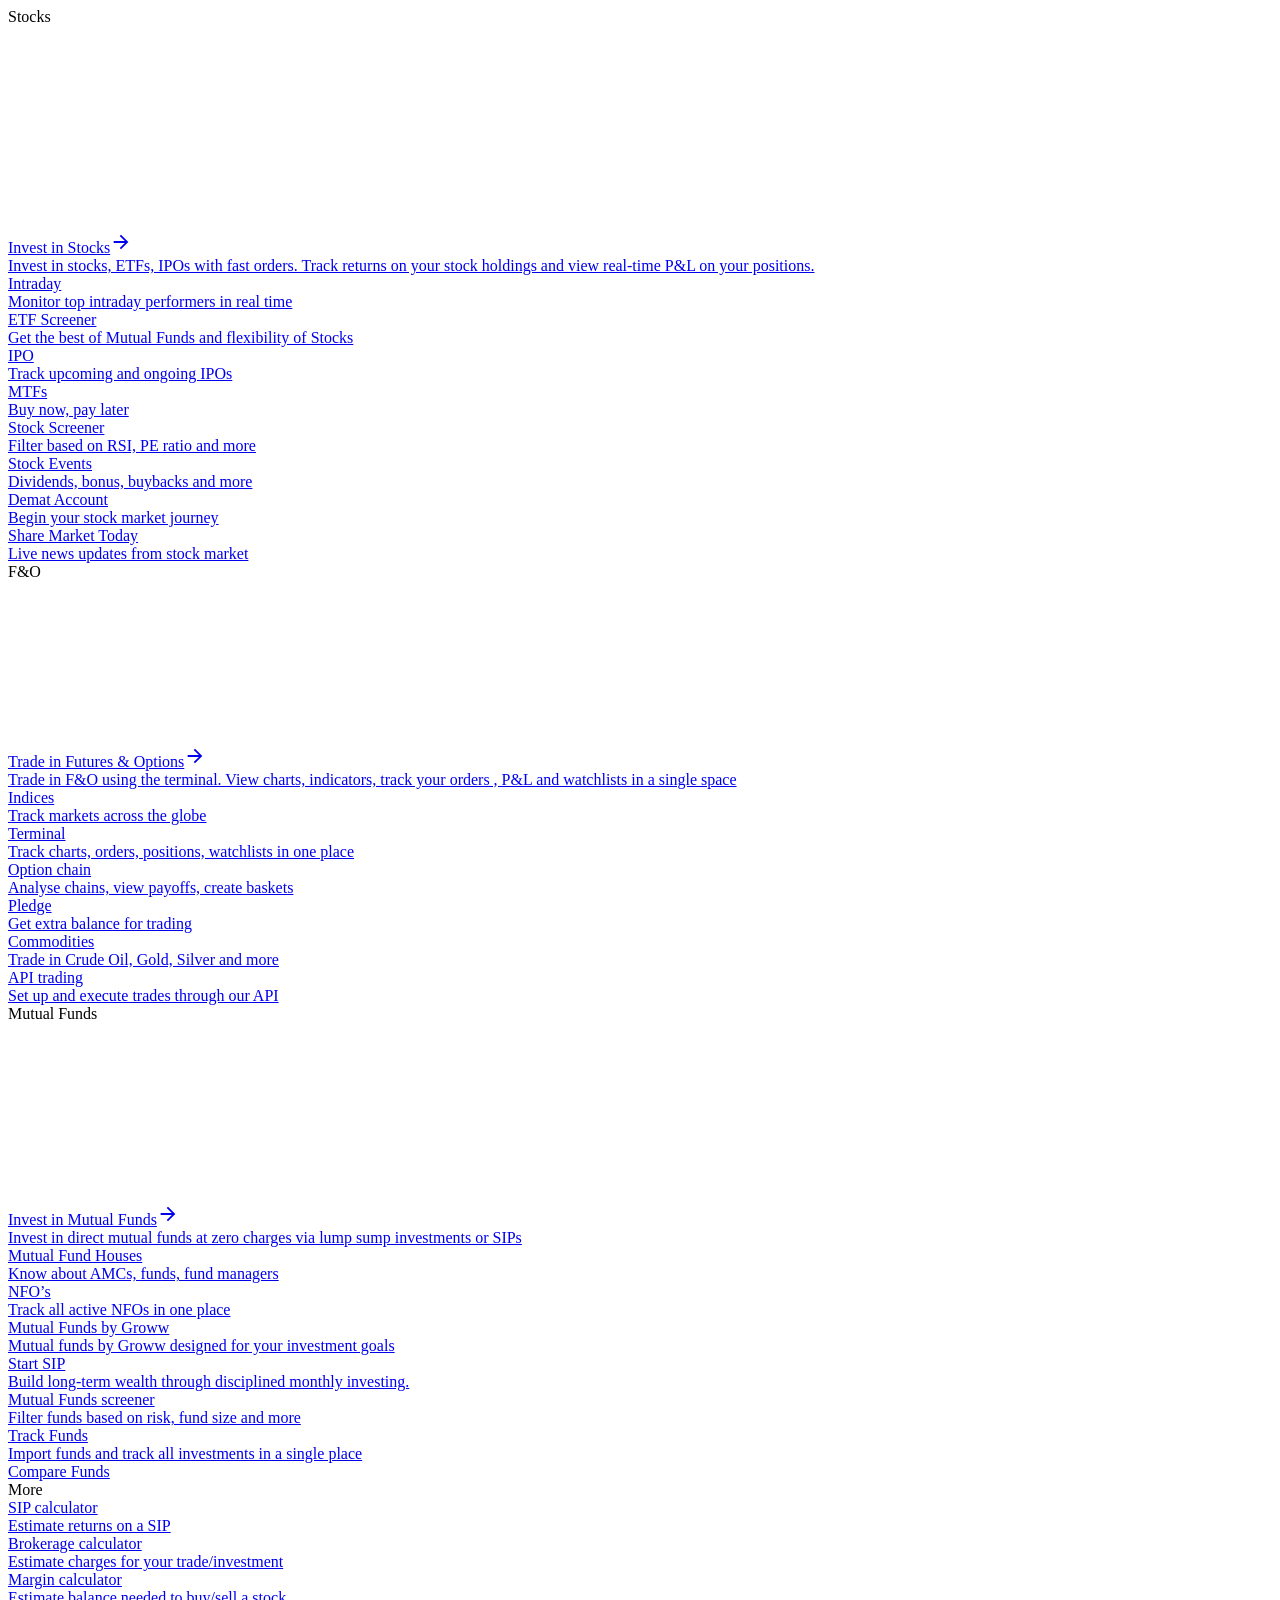
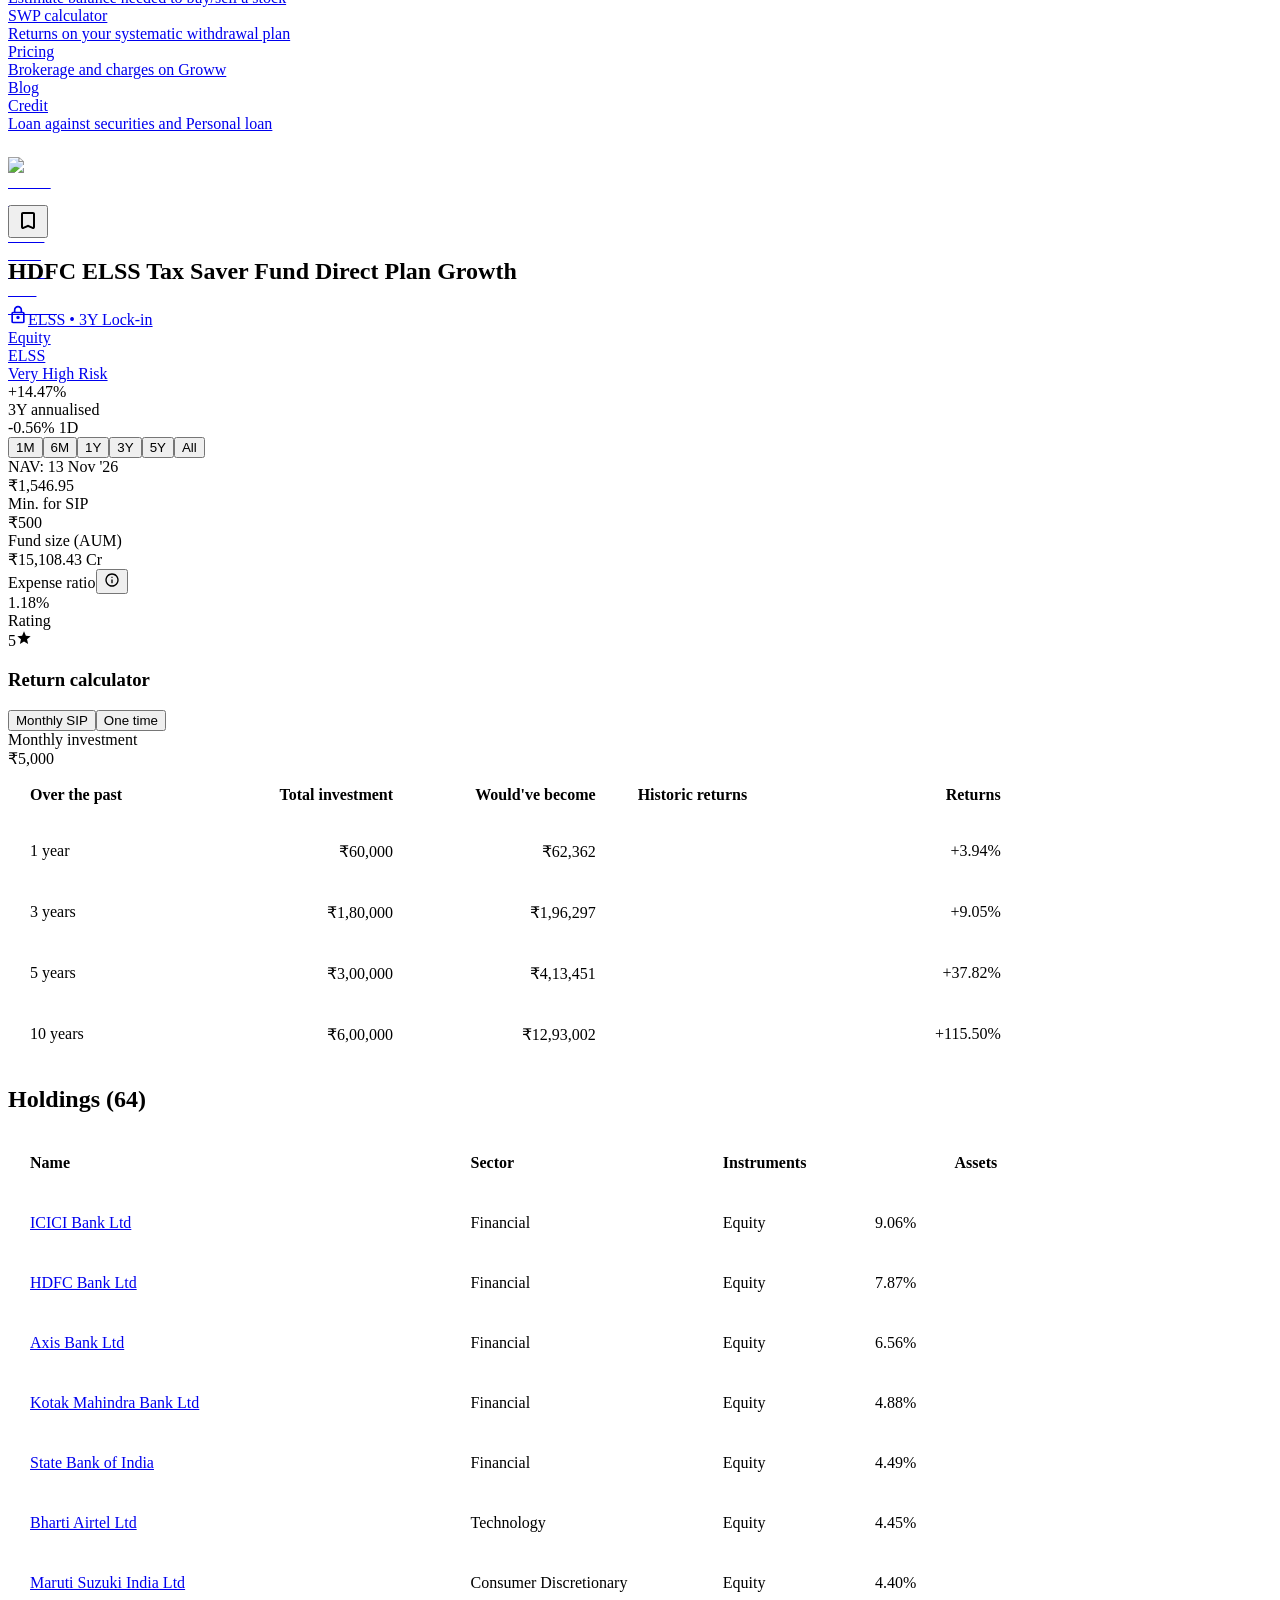
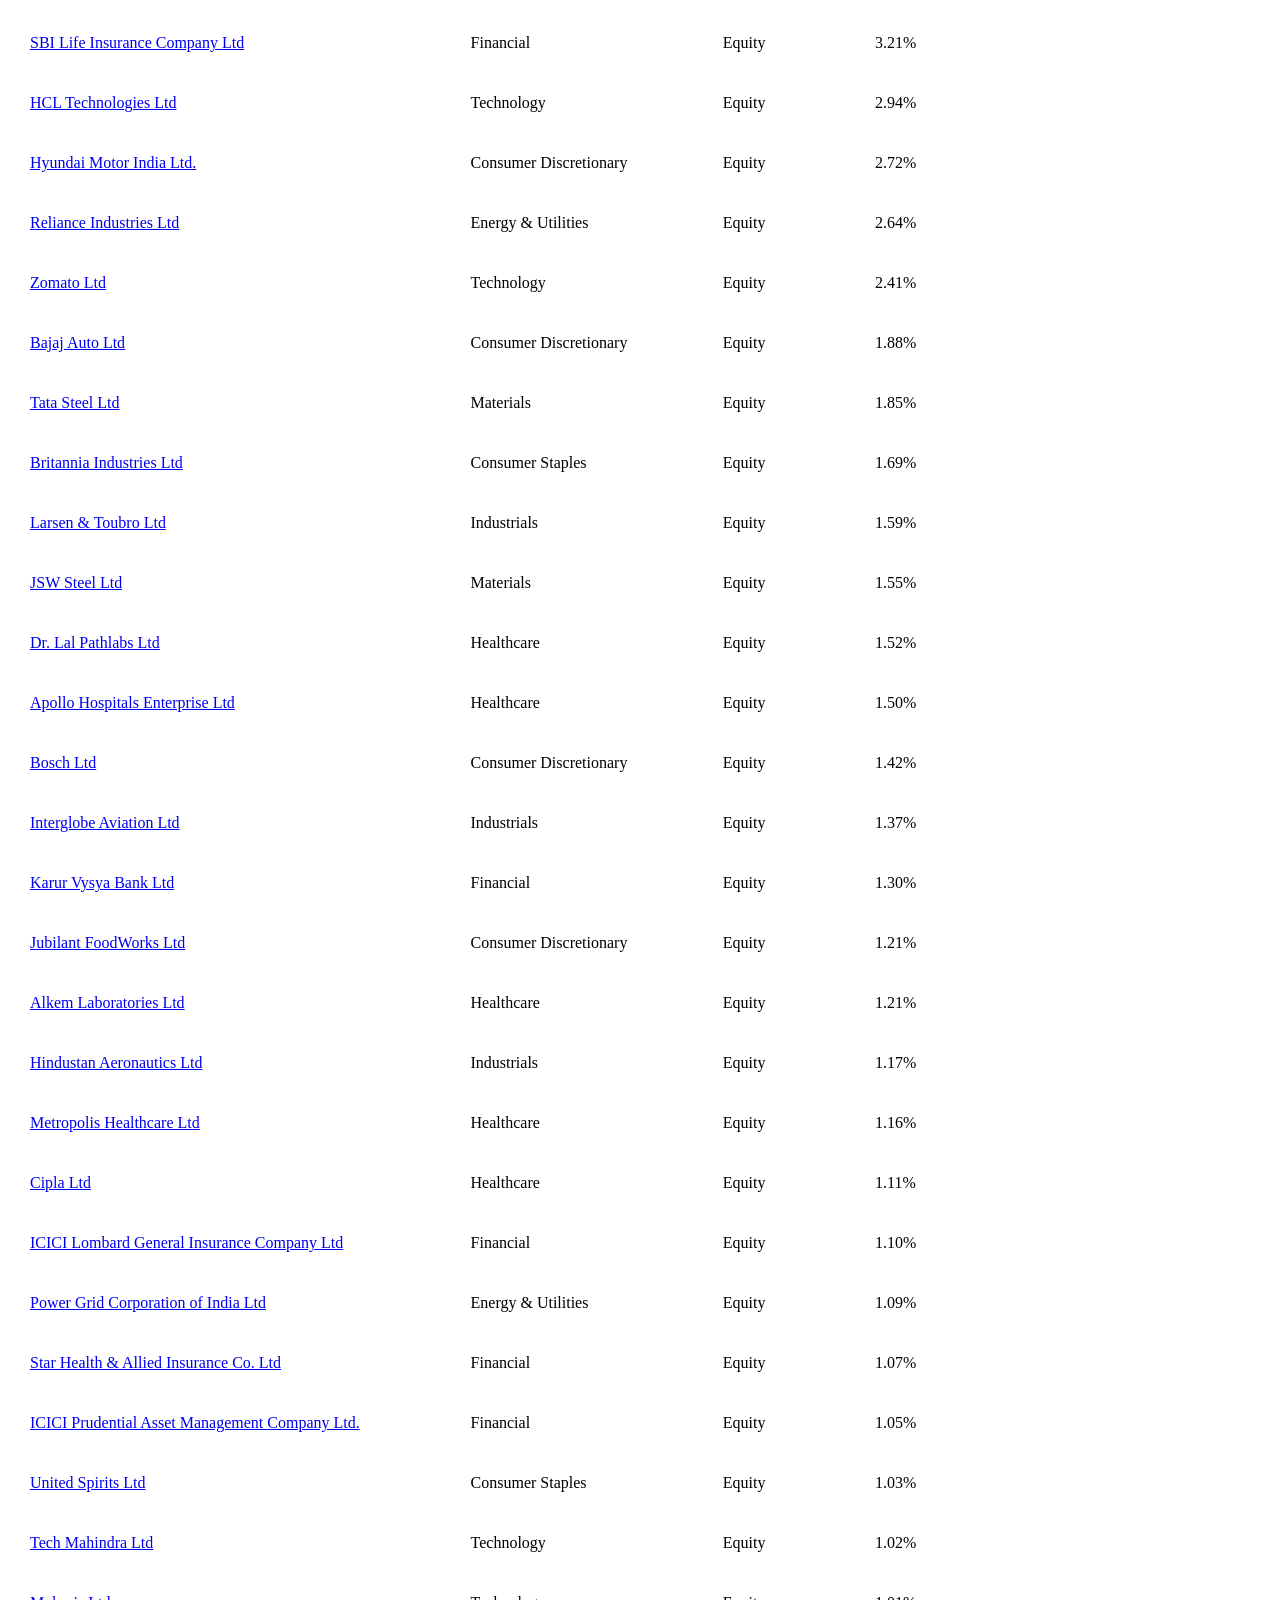
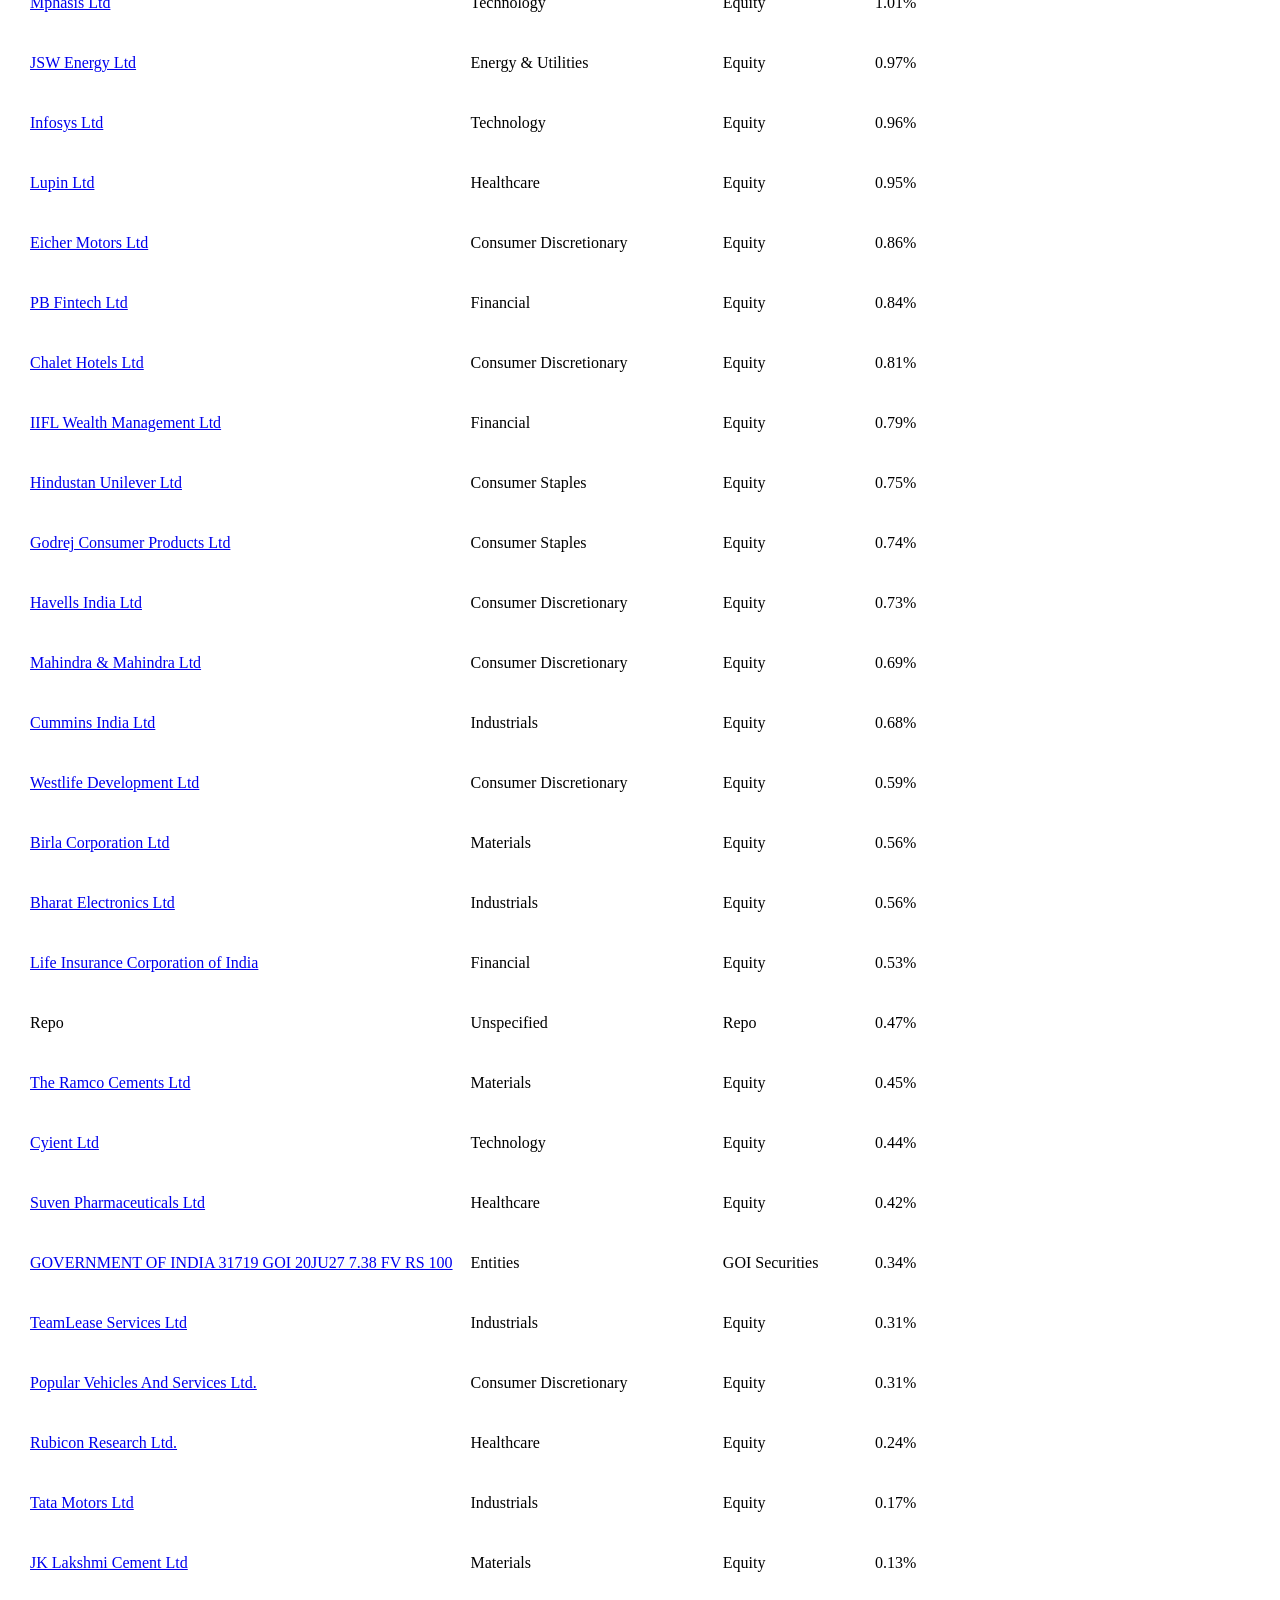
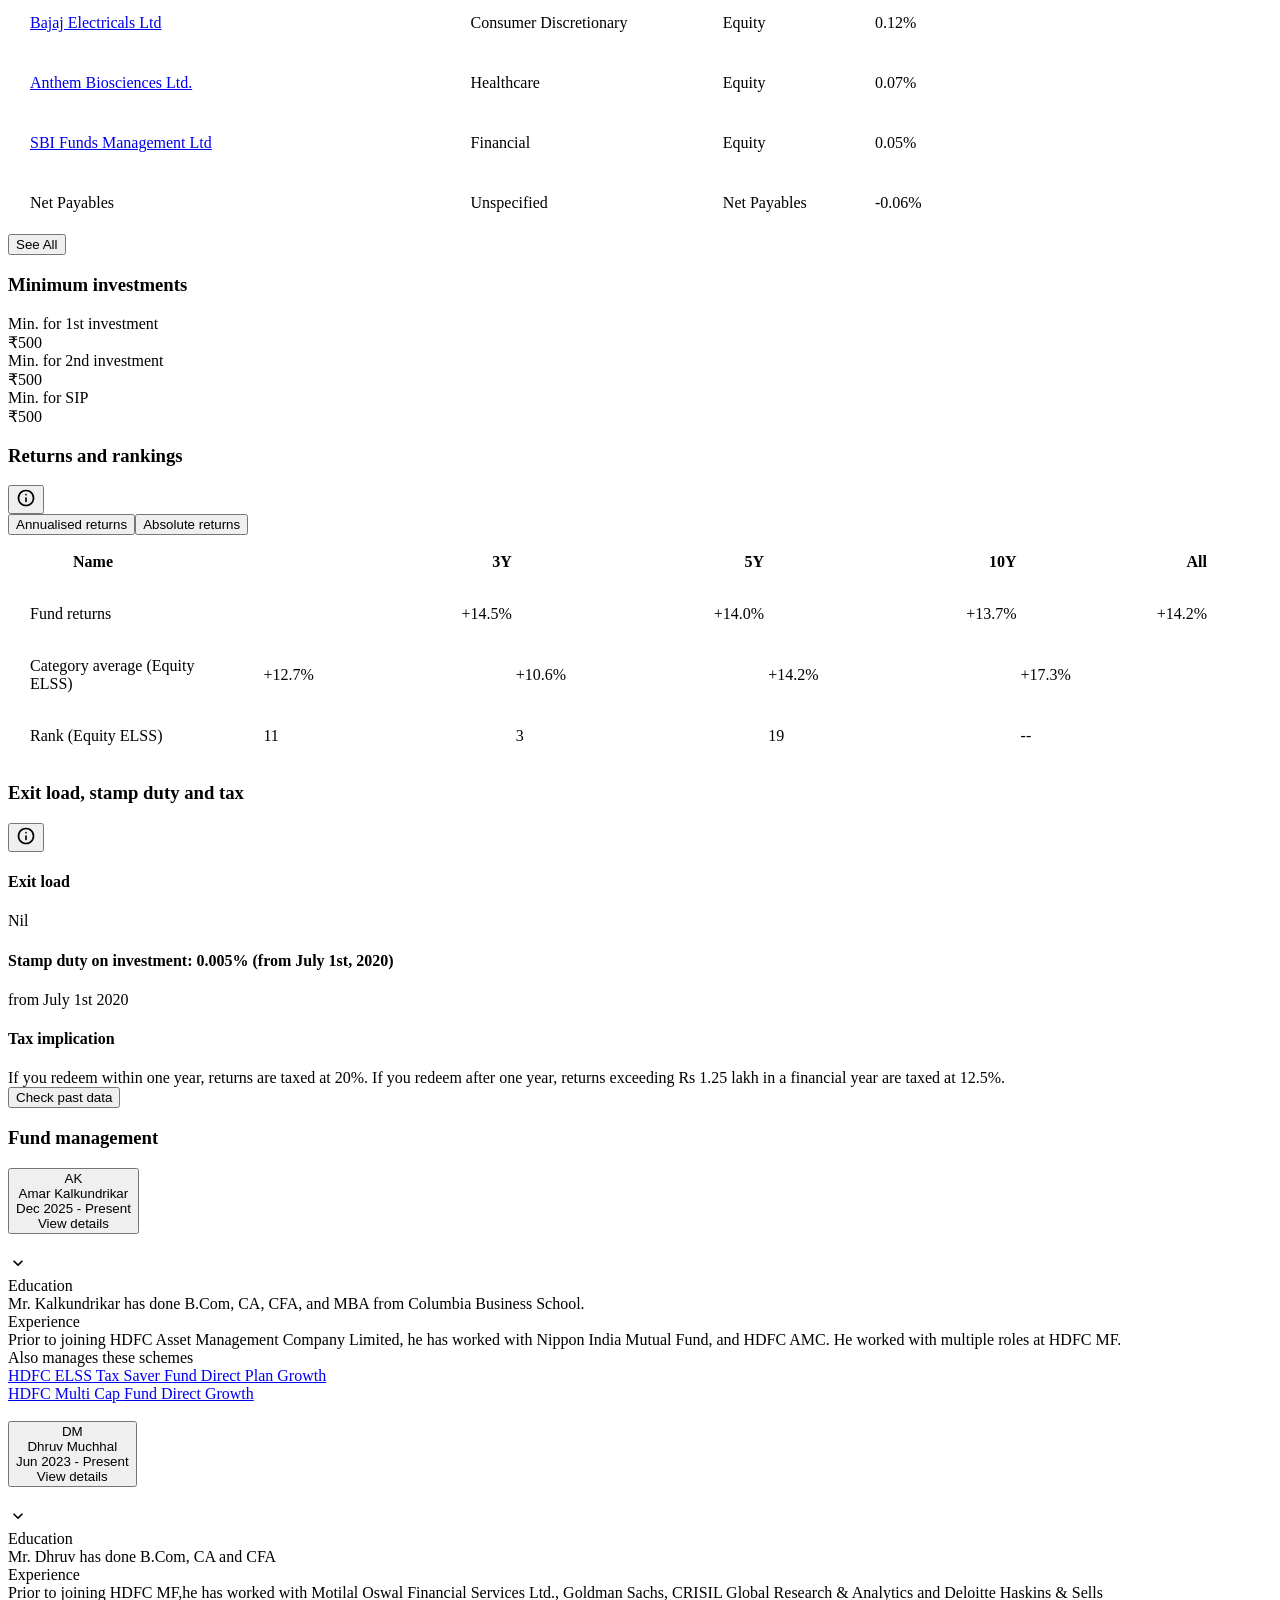
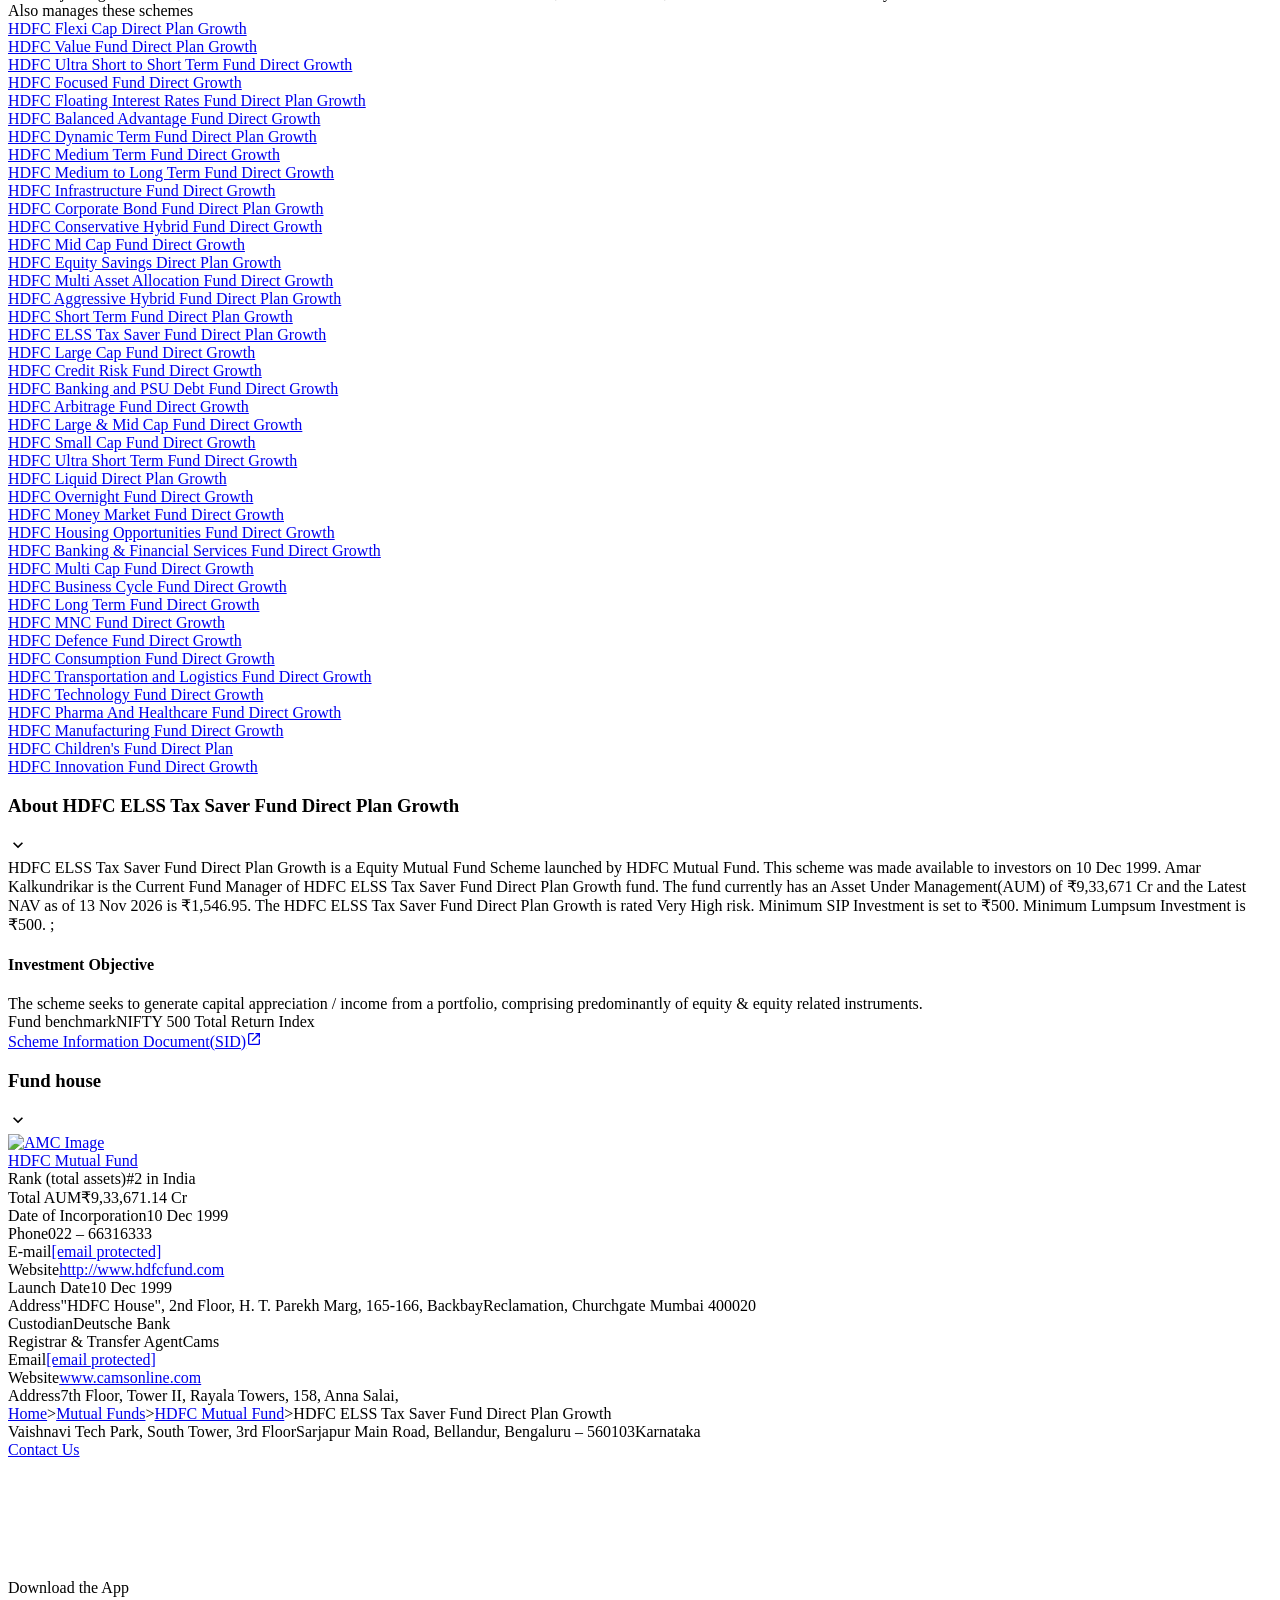
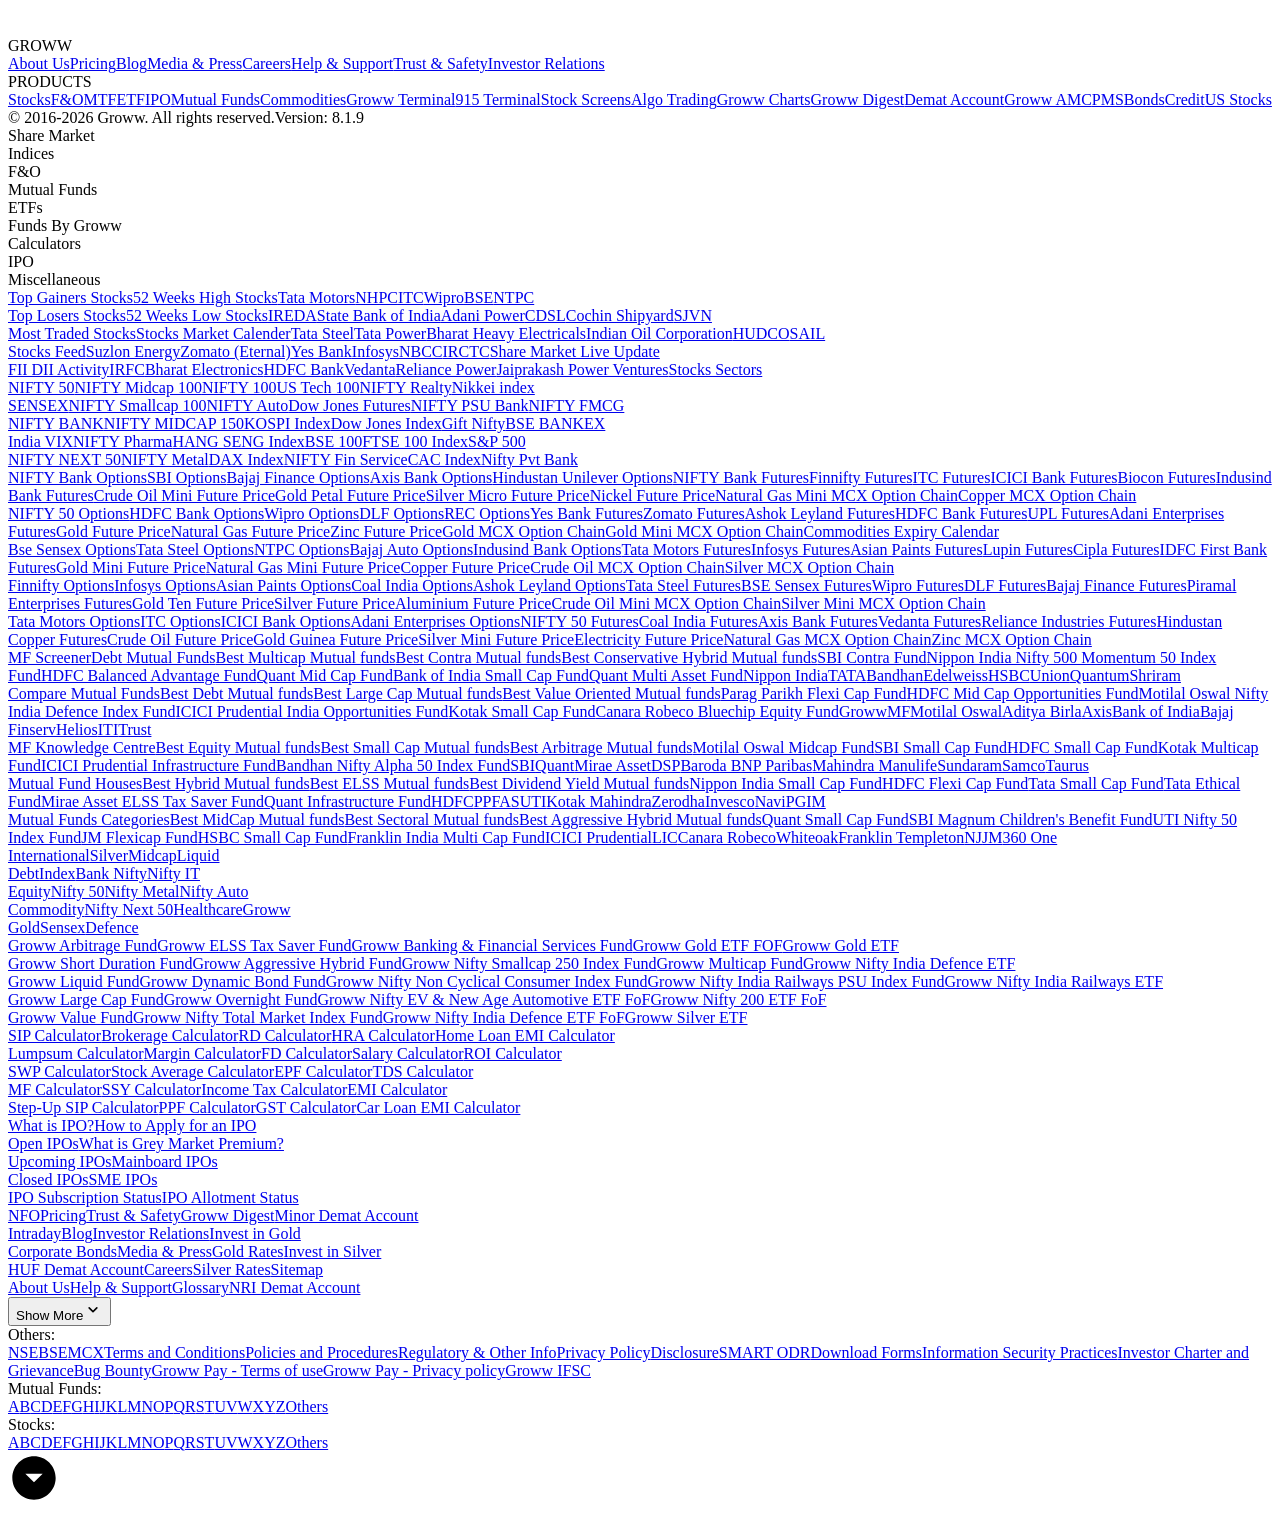
==== commit 1408a904: "Auto-update mutual fund offline index" ====
--- a/data/raw/hdfc-elss-tax-saver.html
+++ b/data/raw/hdfc-elss-tax-saver.html
@@ -2,7 +2,7 @@
   Invest in HDFC ELSS - Tax Saver Fund Online with Groww." data-next-head=""/><meta name="robots" content="index" data-next-head=""/><meta name="twitter:card" content="summary_large_image" data-next-head=""/><meta name="twitter:image" content="https://groww.in/groww-logo-270.png" data-next-head=""/><meta name="twitter:description" content="HDFC ELSS Tax Saver Fund Direct Plan Growth - Get latest NAV, SIP Returns &amp; Rankings, Ratings, Fund Performance, Portfolio, Expense Ratio, Holding Analysis, and Peers.
   Invest in HDFC ELSS - Tax Saver Fund Online with Groww." data-next-head=""/><meta name="twitter:title" content="HDFC ELSS Tax Saver Fund Direct Plan Growth - NAV, Mutual Fund Performance &amp; Portfolio" data-next-head=""/><meta name="twitter:site" content="_@groww" data-next-head=""/><meta name="twitter:creator" content="_@groww" data-next-head=""/><meta itemProp="name" content="HDFC ELSS Tax Saver Fund Direct Plan Growth - NAV, Mutual Fund Performance &amp; Portfolio" data-next-head=""/><meta itemProp="description" content="HDFC ELSS Tax Saver Fund Direct Plan Growth - Get latest NAV, SIP Returns &amp; Rankings, Ratings, Fund Performance, Portfolio, Expense Ratio, Holding Analysis, and Peers.
   Invest in HDFC ELSS - Tax Saver Fund Online with Groww." data-next-head=""/><meta itemProp="image" content="https://groww.in/groww-logo-270.png" data-next-head=""/><meta property="og:locale" content="en_US" data-next-head=""/><meta property="og:type" content="website" data-next-head=""/><meta property="og:title" content="HDFC ELSS Tax Saver Fund Direct Plan Growth - NAV, Mutual Fund Performance &amp; Portfolio" data-next-head=""/><meta property="og:image" content="https://groww.in/groww-logo-270.png" data-next-head=""/><meta property="og:description" content="HDFC ELSS Tax Saver Fund Direct Plan Growth - Get latest NAV, SIP Returns &amp; Rankings, Ratings, Fund Performance, Portfolio, Expense Ratio, Holding Analysis, and Peers.
-  Invest in HDFC ELSS - Tax Saver Fund Online with Groww." data-next-head=""/><meta property="og:url" content="https://groww.in/mutual-funds/hdfc-elss-tax-saver-fund-direct-plan-growth" data-next-head=""/><meta property="og:site_name" content="Groww" data-next-head=""/><link rel="publisher" href="https://plus.google.com/b/112795119140865328446/+GrowwIn?" data-next-head=""/><link rel="canonical" href="https://groww.in/mutual-funds/hdfc-elss-tax-saver-fund-direct-plan-growth" data-next-head=""/><meta property="csp-nonce" content="XQjHeUrzhM8jYdTxi9twvDJj8aUPNg9srCfuOCmaQ3o="/><meta http-equiv="Content-Security-Policy" content="default-src &#x27;self&#x27;; object-src &#x27;none&#x27;; block-all-mixed-content; script-src &#x27;self&#x27; &#x27;nonce-XQjHeUrzhM8jYdTxi9twvDJj8aUPNg9srCfuOCmaQ3o=&#x27; &#x27;wasm-unsafe-eval&#x27; https://*.groww.in/ https://*.growwinfra.in/ wss://*.groww.in/ wss://groww.in/ https://*.freshchat.com/ https://connect.facebook.net/ https://*.razorpay.com/ https://cdn32.godcstatic.com/ https://d2yyd1h5u9mauk.cloudfront.net/integrations/web/v1/library/ https://storage.googleapis.com/ https://www.googletagmanager.com/ https://tagmanager.google.com https://www.google-analytics.com/ https://ssl.google-analytics.com https://stats.g.doubleclick.net/ https://googleads.g.doubleclick.net/ https://www.googleadservices.com/ https://*.google.com/ https://www.google.co.in/ https://fonts.googleapis.com/ https://www.youtube.com/ https://www.youtube.com/iframe_api https://www.youtube-nocookie.com/ https://*.ingest.sentry.io https://hv-camera-web-sg.s3-ap-southeast-1.amazonaws.com/ https://hv-central-config.s3.ap-south-1.amazonaws.com/ https://hypersnapweb.hyperverge.co/ https://microapps.onemoney.in/ https://webrd.onemoney.in/ https://unpkg.com/ https://cdnjs.cloudflare.com/ https://www.gstatic.com/ https://bat.bing.com/ https://*.appsflyer.com/ https://www.clarity.ms/ https://*.ampproject.org/ https://unified-sdk.glomopay.com/; img-src &#x27;self&#x27; data: blob: https://groww.in/ https://*.groww.in/ https://img.youtube.com/ https://i.ytimg.com https://i3.ytimg.com https://s3.amazonaws.com/cdn.freshdesk.com/ https://viewlogo.s3.amazonaws.com/ https://wchat.freshchat.com/ https://www.google-analytics.com/ https://*.googleapis.com/ https://*.googleusercontent.com/ https://www.google.com/ https://www.google-analytics.com https://www.google.com/ads/ga-audiences https://www.googletagmanager.com https://ssl.gstatic.com https://www.gstatic.com https://stats.g.doubleclick.net/ https://www.google.co.in/ads/ga-audiences https://*.ingest.sentry.io https://hv-camera-web-sg.s3-ap-southeast-1.amazonaws.com/ https://hv-central-config.s3.ap-south-1.amazonaws.com/ https://hypersnapweb.hyperverge.co/ https://microapps.onemoney.in/ https://webrd.onemoney.in/ https://*.freshdesk.com/ https://bat.bing.com/ https://www.google.co.in/pagead/ https://*.ignosis.ai/ https://*.ignosis.in/ https://*.ampproject.org/ https://*.autochartist.com/; style-src &#x27;self&#x27; https://*.groww.in/ &#x27;unsafe-inline&#x27; https://accounts.google.com https://wchat.freshchat.com/ https://fonts.googleapis.com https://*.ampproject.org/; font-src &#x27;self&#x27; https://*.groww.in/ data: https://fonts.gstatic.com; connect-src &#x27;self&#x27; data: https://*.groww.in/ https://*.growwinfra.in/ wss://*.groww.in/ wss://groww.in/ https://*.razorpay.com/ https://*.delighted.com/ https://accounts.google.com https://*.googleapis.com/ https://*.ingest.sentry.io https://hv-camera-web-sg.s3-ap-southeast-1.amazonaws.com/ https://hv-central-config.s3.ap-south-1.amazonaws.com/ https://hypersnapweb.hyperverge.co/ https://microapps.onemoney.in/ https://webrd.onemoney.in/ https://*.ampproject.org/ https://www.google-analytics.com/ https://analytics.google.com/ https://region1.analytics.google.com/ https://region1.google-analytics.com/ https://stats.g.doubleclick.net/ https://www.google.com/ https://*.glomopay.com/; frame-src &#x27;self&#x27; https://reg.dreamcast.co/ https://storage.googleapis.com/ https://*.google.com/ https://www.youtube.com/ https://www.facebook.com https://*.groww.in/ wss://*.groww.in/ wss://groww.in/ https://wchat.freshchat.com/ https://growwapi.firebaseapp.com/ https://www.youtube.com/embed/ https://www.youtube.com/ https://www.youtube-nocookie.com/ https://*.ingest.sentry.io https://hv-camera-web-sg.s3-ap-southeast-1.amazonaws.com/ https://hv-central-config.s3.ap-south-1.amazonaws.com/ https://hypersnapweb.hyperverge.co/ https://microapps.onemoney.in/ https://webrd.onemoney.in/ https://*.ignosis.ai/ https://*.ignosis.in/ https://*.doubleclick.net/ https://*.ampproject.org/ https://www.googletagmanager.com/ https://mfcentral.com/ https://*.mfcentral.com/ https://*.glomopay.com/; media-src https://*.groww.in/ blob: https://storage.googleapis.com/ https://*.ampproject.org/;"/><meta charSet="utf-8"/><link rel="manifest" href="/manifest.json?v=1"/><link rel="preconnect" href="https://www.googletagmanager.com"/><link rel="preconnect" href="https://www.google-analytics.com"/><link rel="preload" href="https://resources.groww.in/web-assets/font/Soehne.woff2" as="font" type="font/woff2" crossorigin="anonymous"/><link rel="preload" href="https://resources.groww.in/web-assets/font/GrowwSans-Variable.woff2" as="font" type="font/woff2" crossorigin="anonymous"/><meta name="mobile-web-app-capable" content="yes"/><meta name="apple-mobile-web-app-capable" content="yes"/><meta name="application-name" content="Groww"/><meta name="apple-mobile-web-app-title" content="Groww"/><meta name="theme-color" content="#5500eb"/><meta name="msapplication-navbutton-color" content="#5500eb"/><meta name="apple-mobile-web-app-status-bar-style" content="black-translucent"/><meta name="msapplication-starturl" content="/"/><link type="application/opensearchdescription+xml" rel="search" href="/osdd.xml?v=6"/><script nomodule="" nonce="XQjHeUrzhM8jYdTxi9twvDJj8aUPNg9srCfuOCmaQ3o=" src="/polyfills/core-js.min.js"></script><link data-next-font="" rel="preconnect" href="/" crossorigin="anonymous"/><script nonce="XQjHeUrzhM8jYdTxi9twvDJj8aUPNg9srCfuOCmaQ3o=" data-nscript="beforeInteractive" crossorigin="anonymous">
+  Invest in HDFC ELSS - Tax Saver Fund Online with Groww." data-next-head=""/><meta property="og:url" content="https://groww.in/mutual-funds/hdfc-elss-tax-saver-fund-direct-plan-growth" data-next-head=""/><meta property="og:site_name" content="Groww" data-next-head=""/><link rel="publisher" href="https://plus.google.com/b/112795119140865328446/+GrowwIn?" data-next-head=""/><link rel="canonical" href="https://groww.in/mutual-funds/hdfc-elss-tax-saver-fund-direct-plan-growth" data-next-head=""/><meta property="csp-nonce" content="nVcQgKyvkXlVSXsyxOCXQuv5LHdssayWIRFwqhLS12g="/><meta http-equiv="Content-Security-Policy" content="default-src &#x27;self&#x27;; object-src &#x27;none&#x27;; block-all-mixed-content; script-src &#x27;self&#x27; &#x27;nonce-nVcQgKyvkXlVSXsyxOCXQuv5LHdssayWIRFwqhLS12g=&#x27; &#x27;wasm-unsafe-eval&#x27; https://*.groww.in/ https://*.growwinfra.in/ wss://*.groww.in/ wss://groww.in/ https://*.freshchat.com/ https://connect.facebook.net/ https://*.razorpay.com/ https://cdn32.godcstatic.com/ https://d2yyd1h5u9mauk.cloudfront.net/integrations/web/v1/library/ https://storage.googleapis.com/ https://www.googletagmanager.com/ https://tagmanager.google.com https://www.google-analytics.com/ https://ssl.google-analytics.com https://stats.g.doubleclick.net/ https://googleads.g.doubleclick.net/ https://www.googleadservices.com/ https://*.google.com/ https://www.google.co.in/ https://fonts.googleapis.com/ https://www.youtube.com/ https://www.youtube.com/iframe_api https://www.youtube-nocookie.com/ https://*.ingest.sentry.io https://hv-camera-web-sg.s3-ap-southeast-1.amazonaws.com/ https://hv-central-config.s3.ap-south-1.amazonaws.com/ https://hypersnapweb.hyperverge.co/ https://microapps.onemoney.in/ https://webrd.onemoney.in/ https://unpkg.com/ https://cdnjs.cloudflare.com/ https://www.gstatic.com/ https://bat.bing.com/ https://*.appsflyer.com/ https://www.clarity.ms/ https://*.ampproject.org/ https://unified-sdk.glomopay.com/; img-src &#x27;self&#x27; data: blob: https://groww.in/ https://*.groww.in/ https://img.youtube.com/ https://i.ytimg.com https://i3.ytimg.com https://s3.amazonaws.com/cdn.freshdesk.com/ https://viewlogo.s3.amazonaws.com/ https://wchat.freshchat.com/ https://www.google-analytics.com/ https://*.googleapis.com/ https://*.googleusercontent.com/ https://www.google.com/ https://www.google-analytics.com https://www.google.com/ads/ga-audiences https://www.googletagmanager.com https://ssl.gstatic.com https://www.gstatic.com https://stats.g.doubleclick.net/ https://www.google.co.in/ads/ga-audiences https://*.ingest.sentry.io https://hv-camera-web-sg.s3-ap-southeast-1.amazonaws.com/ https://hv-central-config.s3.ap-south-1.amazonaws.com/ https://hypersnapweb.hyperverge.co/ https://microapps.onemoney.in/ https://webrd.onemoney.in/ https://*.freshdesk.com/ https://bat.bing.com/ https://www.google.co.in/pagead/ https://*.ignosis.ai/ https://*.ignosis.in/ https://*.ampproject.org/ https://*.autochartist.com/; style-src &#x27;self&#x27; https://*.groww.in/ &#x27;unsafe-inline&#x27; https://accounts.google.com https://wchat.freshchat.com/ https://fonts.googleapis.com https://*.ampproject.org/; font-src &#x27;self&#x27; https://*.groww.in/ data: https://fonts.gstatic.com; connect-src &#x27;self&#x27; data: https://*.groww.in/ https://*.growwinfra.in/ wss://*.groww.in/ wss://groww.in/ https://*.razorpay.com/ https://*.delighted.com/ https://accounts.google.com https://*.googleapis.com/ https://*.ingest.sentry.io https://hv-camera-web-sg.s3-ap-southeast-1.amazonaws.com/ https://hv-central-config.s3.ap-south-1.amazonaws.com/ https://hypersnapweb.hyperverge.co/ https://microapps.onemoney.in/ https://webrd.onemoney.in/ https://*.ampproject.org/ https://www.google-analytics.com/ https://analytics.google.com/ https://region1.analytics.google.com/ https://region1.google-analytics.com/ https://stats.g.doubleclick.net/ https://www.google.com/ https://*.glomopay.com/; frame-src &#x27;self&#x27; https://reg.dreamcast.co/ https://storage.googleapis.com/ https://*.google.com/ https://www.youtube.com/ https://www.facebook.com https://*.groww.in/ wss://*.groww.in/ wss://groww.in/ https://wchat.freshchat.com/ https://growwapi.firebaseapp.com/ https://www.youtube.com/embed/ https://www.youtube.com/ https://www.youtube-nocookie.com/ https://*.ingest.sentry.io https://hv-camera-web-sg.s3-ap-southeast-1.amazonaws.com/ https://hv-central-config.s3.ap-south-1.amazonaws.com/ https://hypersnapweb.hyperverge.co/ https://microapps.onemoney.in/ https://webrd.onemoney.in/ https://*.ignosis.ai/ https://*.ignosis.in/ https://*.doubleclick.net/ https://*.ampproject.org/ https://www.googletagmanager.com/ https://mfcentral.com/ https://*.mfcentral.com/ https://*.glomopay.com/; media-src https://*.groww.in/ blob: https://storage.googleapis.com/ https://*.ampproject.org/;"/><meta charSet="utf-8"/><link rel="manifest" href="/manifest.json?v=1"/><link rel="preconnect" href="https://www.googletagmanager.com"/><link rel="preconnect" href="https://www.google-analytics.com"/><link rel="preload" href="https://resources.groww.in/web-assets/font/Soehne.woff2" as="font" type="font/woff2" crossorigin="anonymous"/><link rel="preload" href="https://resources.groww.in/web-assets/font/GrowwSans-Variable.woff2" as="font" type="font/woff2" crossorigin="anonymous"/><meta name="mobile-web-app-capable" content="yes"/><meta name="apple-mobile-web-app-capable" content="yes"/><meta name="application-name" content="Groww"/><meta name="apple-mobile-web-app-title" content="Groww"/><meta name="theme-color" content="#5500eb"/><meta name="msapplication-navbutton-color" content="#5500eb"/><meta name="apple-mobile-web-app-status-bar-style" content="black-translucent"/><meta name="msapplication-starturl" content="/"/><link type="application/opensearchdescription+xml" rel="search" href="/osdd.xml?v=6"/><script nomodule="" nonce="nVcQgKyvkXlVSXsyxOCXQuv5LHdssayWIRFwqhLS12g=" src="/polyfills/core-js.min.js"></script><link data-next-font="" rel="preconnect" href="/" crossorigin="anonymous"/><script nonce="nVcQgKyvkXlVSXsyxOCXQuv5LHdssayWIRFwqhLS12g=" data-nscript="beforeInteractive" crossorigin="anonymous">
   if (Promise && !Promise.allSettled) {
   Promise.allSettled = function(promises) {
     return Promise.all(promises.map(function(promise) {
@@ -13,7 +13,7 @@
       });
     }));
   };
-}</script><script nonce="XQjHeUrzhM8jYdTxi9twvDJj8aUPNg9srCfuOCmaQ3o=" data-nscript="beforeInteractive" crossorigin="anonymous">
+}</script><script nonce="nVcQgKyvkXlVSXsyxOCXQuv5LHdssayWIRFwqhLS12g=" data-nscript="beforeInteractive" crossorigin="anonymous">
   (function () {
     if (typeof globalThis === 'undefined') {
       if (typeof window !== 'undefined') {
@@ -25,7 +25,7 @@
       }
     }
   })();
-</script><link nonce="XQjHeUrzhM8jYdTxi9twvDJj8aUPNg9srCfuOCmaQ3o=" rel="preload" href="//assets-netstorage.groww.in/web-assets/billion_groww_desktop/prod/_next/static/css/d20b87a6ea1c6b59.css" as="style" crossorigin="anonymous"/><link nonce="XQjHeUrzhM8jYdTxi9twvDJj8aUPNg9srCfuOCmaQ3o=" rel="stylesheet" href="//assets-netstorage.groww.in/web-assets/billion_groww_desktop/prod/_next/static/css/d20b87a6ea1c6b59.css" crossorigin="anonymous" data-n-g=""/><link nonce="XQjHeUrzhM8jYdTxi9twvDJj8aUPNg9srCfuOCmaQ3o=" rel="preload" href="//assets-netstorage.groww.in/web-assets/billion_groww_desktop/prod/_next/static/css/350dbad5339149d0.css" as="style" crossorigin="anonymous"/><link nonce="XQjHeUrzhM8jYdTxi9twvDJj8aUPNg9srCfuOCmaQ3o=" rel="stylesheet" href="//assets-netstorage.groww.in/web-assets/billion_groww_desktop/prod/_next/static/css/350dbad5339149d0.css" crossorigin="anonymous" data-n-p=""/><link nonce="XQjHeUrzhM8jYdTxi9twvDJj8aUPNg9srCfuOCmaQ3o=" rel="preload" href="//assets-netstorage.groww.in/web-assets/billion_groww_desktop/prod/_next/static/css/d94400d195631a83.css" as="style" crossorigin="anonymous"/><link nonce="XQjHeUrzhM8jYdTxi9twvDJj8aUPNg9srCfuOCmaQ3o=" rel="stylesheet" href="//assets-netstorage.groww.in/web-assets/billion_groww_desktop/prod/_next/static/css/d94400d195631a83.css" crossorigin="anonymous" data-n-p=""/><link nonce="XQjHeUrzhM8jYdTxi9twvDJj8aUPNg9srCfuOCmaQ3o=" rel="preload" href="//assets-netstorage.groww.in/web-assets/billion_groww_desktop/prod/_next/static/css/a54775be23dce8a0.css" as="style" crossorigin="anonymous"/><link nonce="XQjHeUrzhM8jYdTxi9twvDJj8aUPNg9srCfuOCmaQ3o=" rel="stylesheet" href="//assets-netstorage.groww.in/web-assets/billion_groww_desktop/prod/_next/static/css/a54775be23dce8a0.css" crossorigin="anonymous" data-n-p=""/><noscript data-n-css="XQjHeUrzhM8jYdTxi9twvDJj8aUPNg9srCfuOCmaQ3o="></noscript><script defer="" nonce="XQjHeUrzhM8jYdTxi9twvDJj8aUPNg9srCfuOCmaQ3o=" crossorigin="anonymous" nomodule="" src="//assets-netstorage.groww.in/web-assets/billion_groww_desktop/prod/_next/static/chunks/polyfills-42372ed130431b0a.js"></script><script src="//assets-netstorage.groww.in/web-assets/billion_groww_desktop/prod/_next/static/chunks/webpack-2d43bbd505e1e560.js" nonce="XQjHeUrzhM8jYdTxi9twvDJj8aUPNg9srCfuOCmaQ3o=" defer="" crossorigin="anonymous"></script><script src="//assets-netstorage.groww.in/web-assets/billion_groww_desktop/prod/_next/static/chunks/framework-f50708772fa730ba.js" nonce="XQjHeUrzhM8jYdTxi9twvDJj8aUPNg9srCfuOCmaQ3o=" defer="" crossorigin="anonymous"></script><script src="//assets-netstorage.groww.in/web-assets/billion_groww_desktop/prod/_next/static/chunks/main-8f6fa34dc8a4cbde.js" nonce="XQjHeUrzhM8jYdTxi9twvDJj8aUPNg9srCfuOCmaQ3o=" defer="" crossorigin="anonymous"></script><script src="//assets-netstorage.groww.in/web-assets/billion_groww_desktop/prod/_next/static/chunks/pages/_app-1a0d134f34efc0c6.js" nonce="XQjHeUrzhM8jYdTxi9twvDJj8aUPNg9srCfuOCmaQ3o=" defer="" crossorigin="anonymous"></script><script src="//assets-netstorage.groww.in/web-assets/billion_groww_desktop/prod/_next/static/chunks/1461-82843003287d0110.js" nonce="XQjHeUrzhM8jYdTxi9twvDJj8aUPNg9srCfuOCmaQ3o=" defer="" crossorigin="anonymous"></script><script src="//assets-netstorage.groww.in/web-assets/billion_groww_desktop/prod/_next/static/chunks/1611-253f10799bcaaf6d.js" nonce="XQjHeUrzhM8jYdTxi9twvDJj8aUPNg9srCfuOCmaQ3o=" defer="" crossorigin="anonymous"></script><script src="//assets-netstorage.groww.in/web-assets/billion_groww_desktop/prod/_next/static/chunks/11660-68173b780397c3c8.js" nonce="XQjHeUrzhM8jYdTxi9twvDJj8aUPNg9srCfuOCmaQ3o=" defer="" crossorigin="anonymous"></script><script src="//assets-netstorage.groww.in/web-assets/billion_groww_desktop/prod/_next/static/chunks/5471-4563ca65c7c42049.js" nonce="XQjHeUrzhM8jYdTxi9twvDJj8aUPNg9srCfuOCmaQ3o=" defer="" crossorigin="anonymous"></script><script src="//assets-netstorage.groww.in/web-assets/billion_groww_desktop/prod/_next/static/chunks/41801-ce846e9230199ced.js" nonce="XQjHeUrzhM8jYdTxi9twvDJj8aUPNg9srCfuOCmaQ3o=" defer="" crossorigin="anonymous"></script><script src="//assets-netstorage.groww.in/web-assets/billion_groww_desktop/prod/_next/static/chunks/80593-e9dd9f367b5877e1.js" nonce="XQjHeUrzhM8jYdTxi9twvDJj8aUPNg9srCfuOCmaQ3o=" defer="" crossorigin="anonymous"></script><script src="//assets-netstorage.groww.in/web-assets/billion_groww_desktop/prod/_next/static/chunks/21454-727a247e32de2256.js" nonce="XQjHeUrzhM8jYdTxi9twvDJj8aUPNg9srCfuOCmaQ3o=" defer="" crossorigin="anonymous"></script><script src="//assets-netstorage.groww.in/web-assets/billion_groww_desktop/prod/_next/static/chunks/66687-833b90c0fbc4189b.js" nonce="XQjHeUrzhM8jYdTxi9twvDJj8aUPNg9srCfuOCmaQ3o=" defer="" crossorigin="anonymous"></script><script src="//assets-netstorage.groww.in/web-assets/billion_groww_desktop/prod/_next/static/chunks/12676-975cdae66a608731.js" nonce="XQjHeUrzhM8jYdTxi9twvDJj8aUPNg9srCfuOCmaQ3o=" defer="" crossorigin="anonymous"></script><script src="//assets-netstorage.groww.in/web-assets/billion_groww_desktop/prod/_next/static/chunks/68242-6cbcd216832f107c.js" nonce="XQjHeUrzhM8jYdTxi9twvDJj8aUPNg9srCfuOCmaQ3o=" defer="" crossorigin="anonymous"></script><script src="//assets-netstorage.groww.in/web-assets/billion_groww_desktop/prod/_next/static/chunks/12900-eb6cc8c5dd8c6e75.js" nonce="XQjHeUrzhM8jYdTxi9twvDJj8aUPNg9srCfuOCmaQ3o=" defer="" crossorigin="anonymous"></script><script src="//assets-netstorage.groww.in/web-assets/billion_groww_desktop/prod/_next/static/chunks/47726-e7a3543cc1cfef13.js" nonce="XQjHeUrzhM8jYdTxi9twvDJj8aUPNg9srCfuOCmaQ3o=" defer="" crossorigin="anonymous"></script><script src="//assets-netstorage.groww.in/web-assets/billion_groww_desktop/prod/_next/static/chunks/93102-1c1d3334882ebd20.js" nonce="XQjHeUrzhM8jYdTxi9twvDJj8aUPNg9srCfuOCmaQ3o=" defer="" crossorigin="anonymous"></script><script src="//assets-netstorage.groww.in/web-assets/billion_groww_desktop/prod/_next/static/chunks/56861-2272e1865a196fb8.js" nonce="XQjHeUrzhM8jYdTxi9twvDJj8aUPNg9srCfuOCmaQ3o=" defer="" crossorigin="anonymous"></script><script src="//assets-netstorage.groww.in/web-assets/billion_groww_desktop/prod/_next/static/chunks/94375-67d4a6468b9ab59c.js" nonce="XQjHeUrzhM8jYdTxi9twvDJj8aUPNg9srCfuOCmaQ3o=" defer="" crossorigin="anonymous"></script><script src="//assets-netstorage.groww.in/web-assets/billion_groww_desktop/prod/_next/static/chunks/32919-75627a9a66725150.js" nonce="XQjHeUrzhM8jYdTxi9twvDJj8aUPNg9srCfuOCmaQ3o=" defer="" crossorigin="anonymous"></script><script src="//assets-netstorage.groww.in/web-assets/billion_groww_desktop/prod/_next/static/chunks/3458-9c0d4a2202880f62.js" nonce="XQjHeUrzhM8jYdTxi9twvDJj8aUPNg9srCfuOCmaQ3o=" defer="" crossorigin="anonymous"></script><script src="//assets-netstorage.groww.in/web-assets/billion_groww_desktop/prod/_next/static/chunks/56309-16fc047a1764b4cc.js" nonce="XQjHeUrzhM8jYdTxi9twvDJj8aUPNg9srCfuOCmaQ3o=" defer="" crossorigin="anonymous"></script><script src="//assets-netstorage.groww.in/web-assets/billion_groww_desktop/prod/_next/static/chunks/32879-b64da8d119c09f43.js" nonce="XQjHeUrzhM8jYdTxi9twvDJj8aUPNg9srCfuOCmaQ3o=" defer="" crossorigin="anonymous"></script><script src="//assets-netstorage.groww.in/web-assets/billion_groww_desktop/prod/_next/static/chunks/35511-05bc76a5ef5d1387.js" nonce="XQjHeUrzhM8jYdTxi9twvDJj8aUPNg9srCfuOCmaQ3o=" defer="" crossorigin="anonymous"></script><script src="//assets-netstorage.groww.in/web-assets/billion_groww_desktop/prod/_next/static/chunks/10223-9f3214fc4a193420.js" nonce="XQjHeUrzhM8jYdTxi9twvDJj8aUPNg9srCfuOCmaQ3o=" defer="" crossorigin="anonymous"></script><script src="//assets-netstorage.groww.in/web-assets/billion_groww_desktop/prod/_next/static/chunks/20567-e0219e8d66d49922.js" nonce="XQjHeUrzhM8jYdTxi9twvDJj8aUPNg9srCfuOCmaQ3o=" defer="" crossorigin="anonymous"></script><script src="//assets-netstorage.groww.in/web-assets/billion_groww_desktop/prod/_next/static/chunks/66974-5f9257475f51f08f.js" nonce="XQjHeUrzhM8jYdTxi9twvDJj8aUPNg9srCfuOCmaQ3o=" defer="" crossorigin="anonymous"></script><script src="//assets-netstorage.groww.in/web-assets/billion_groww_desktop/prod/_next/static/chunks/37579-9e118a6219a5dcfd.js" nonce="XQjHeUrzhM8jYdTxi9twvDJj8aUPNg9srCfuOCmaQ3o=" defer="" crossorigin="anonymous"></script><script src="//assets-netstorage.groww.in/web-assets/billion_groww_desktop/prod/_next/static/chunks/36422-21c4c022417986da.js" nonce="XQjHeUrzhM8jYdTxi9twvDJj8aUPNg9srCfuOCmaQ3o=" defer="" crossorigin="anonymous"></script><script src="//assets-netstorage.groww.in/web-assets/billion_groww_desktop/prod/_next/static/chunks/31735-f4e1295ee70ad09c.js" nonce="XQjHeUrzhM8jYdTxi9twvDJj8aUPNg9srCfuOCmaQ3o=" defer="" crossorigin="anonymous"></script><script src="//assets-netstorage.groww.in/web-assets/billion_groww_desktop/prod/_next/static/chunks/pages/mutual-funds/%5BsearchId%5D-f64f621bd9cccd76.js" nonce="XQjHeUrzhM8jYdTxi9twvDJj8aUPNg9srCfuOCmaQ3o=" defer="" crossorigin="anonymous"></script><script src="//assets-netstorage.groww.in/web-assets/billion_groww_desktop/prod/_next/static/x1BG5lnsnk0mdFAPyk3JI/_buildManifest.js" nonce="XQjHeUrzhM8jYdTxi9twvDJj8aUPNg9srCfuOCmaQ3o=" defer="" crossorigin="anonymous"></script><script src="//assets-netstorage.groww.in/web-assets/billion_groww_desktop/prod/_next/static/x1BG5lnsnk0mdFAPyk3JI/_ssgManifest.js" nonce="XQjHeUrzhM8jYdTxi9twvDJj8aUPNg9srCfuOCmaQ3o=" defer="" crossorigin="anonymous"></script></head><body><div id="__next"><div class="lne123Loader"></div><div id="root"><div class=" header2025_headerContainer__WqMf9 bgHeader" style="max-width:calc(100vw - var(--gr1-sidebar-width, 0px))"><div class="row mainDiv width100" style="border-bottom:1px solid var(--border-primary)"><div class="loggedOut_navContainer__h99vu absolute-center vspace-between web-align false"><div class="absolute-center loggedOut_leftContainer__qKr3O"><div class="loggedOut_marginBottom4__EmG4W cur-po"></div><div class="absolute-center"><div class="bodyLargeHeavy contentSecondary flex absolute-center"><div class="absolute-center loggedOut_navItem__gjbia "><span class="cur-po">Stocks</span></div><div class="loggedOut_hoverDiv__aVsCI borderPrimary"><div class="dropdownUI_dropdownContainer___FvdC flex"><a class="dropdownUI_dropdownSection1__Gql_w width100 absolute-center flex-column" href="/stocks"><div class="absolute-center dropdownUI_dropdownMinHeight__P5uZe"><div class="lazyload-wrapper "><div style="height:205px" class="lazyload-placeholder"></div></div></div><div class="flex flex-column"><div class="bodyLargeHeavy contentPrimary absolute-center dropdownUI_dropdownHeading__i9Nxv">Invest in Stocks<svg xmlns="http://www.w3.org/2000/svg" viewBox="0 0 24 24" fill="currentColor" height="22" width="22"><path fill="none" d="M0 0h24v24H0z"></path><path d="m12 4-1.41 1.41L16.17 11H4v2h12.17l-5.58 5.59L12 20l8-8z"></path></svg></div><div class="bodyBase contentSecondary dropdownUI_dropdownSubHeading__w7vpz">Invest in stocks, ETFs, IPOs with fast orders. Track returns on your stock holdings and view real-time P&amp;L on your positions.</div></div></a><div class="dropdownUI_dropdownDivider__TJ2iA absolute-center borderPrimary"></div><div class="dropdownUI_dropdownSection2__C0CDh false flex flex-column"><a class="bodyLargeHeavy contentPrimary backgroundTransparentHover absolute-center dropdownUI_dropdownSection2Item__HAq3_" href="/stocks/intraday"><span class="absolute-center contentSecondary"></span><div class="flex flex-column"><div class="bodyLargeHeavy contentPrimary dropdownUI_dropdownHeading__i9Nxv">Intraday</div><div class="bodyBase contentSecondary dropdownUI_dropdownSubHeading__w7vpz">Monitor top intraday performers in real time</div></div></a><a class="bodyLargeHeavy contentPrimary backgroundTransparentHover absolute-center dropdownUI_dropdownSection2Item__HAq3_" href="/etfs"><span class="absolute-center contentSecondary"></span><div class="flex flex-column"><div class="bodyLargeHeavy contentPrimary dropdownUI_dropdownHeading__i9Nxv">ETF Screener</div><div class="bodyBase contentSecondary dropdownUI_dropdownSubHeading__w7vpz">Get the best of Mutual Funds and flexibility of Stocks</div></div></a><a class="bodyLargeHeavy contentPrimary backgroundTransparentHover absolute-center dropdownUI_dropdownSection2Item__HAq3_" href="/ipo"><span class="absolute-center contentSecondary"></span><div class="flex flex-column"><div class="bodyLargeHeavy contentPrimary dropdownUI_dropdownHeading__i9Nxv">IPO</div><div class="bodyBase contentSecondary dropdownUI_dropdownSubHeading__w7vpz">Track upcoming and ongoing IPOs</div></div></a><a class="bodyLargeHeavy contentPrimary backgroundTransparentHover absolute-center dropdownUI_dropdownSection2Item__HAq3_" href="/stocks/mtf"><span class="absolute-center contentSecondary"></span><div class="flex flex-column"><div class="bodyLargeHeavy contentPrimary dropdownUI_dropdownHeading__i9Nxv">MTFs</div><div class="bodyBase contentSecondary dropdownUI_dropdownSubHeading__w7vpz">Buy now, pay later</div></div></a></div><div class="dropdownUI_dropdownDivider__TJ2iA absolute-center borderPrimary"></div><div class="dropdownUI_dropdownSection2__C0CDh flex flex-column"><a class="bodyLargeHeavy contentPrimary backgroundTransparentHover absolute-center dropdownUI_dropdownSection2Item__HAq3_" href="/stocks/filter"><span class="absolute-center contentSecondary"></span><div class="flex flex-column"><div class="bodyLargeHeavy contentPrimary dropdownUI_dropdownHeading__i9Nxv">Stock Screener</div><div class="bodyBase contentSecondary dropdownUI_dropdownSubHeading__w7vpz">Filter based on RSI, PE ratio and more</div></div></a><a class="bodyLargeHeavy contentPrimary backgroundTransparentHover absolute-center dropdownUI_dropdownSection2Item__HAq3_" href="/stocks/calendar"><span class="absolute-center contentSecondary"></span><div class="flex flex-column"><div class="bodyLargeHeavy contentPrimary dropdownUI_dropdownHeading__i9Nxv">Stock Events</div><div class="bodyBase contentSecondary dropdownUI_dropdownSubHeading__w7vpz">Dividends, bonus, buybacks and more</div></div></a><a class="bodyLargeHeavy contentPrimary backgroundTransparentHover absolute-center dropdownUI_dropdownSection2Item__HAq3_" href="/open-demat-account"><span class="absolute-center contentSecondary"></span><div class="flex flex-column"><div class="bodyLargeHeavy contentPrimary dropdownUI_dropdownHeading__i9Nxv">Demat Account</div><div class="bodyBase contentSecondary dropdownUI_dropdownSubHeading__w7vpz">Begin your stock market journey</div></div></a><a class="bodyLargeHeavy contentPrimary backgroundTransparentHover absolute-center dropdownUI_dropdownSection2Item__HAq3_" href="/share-market-today"><span class="absolute-center contentSecondary"></span><div class="flex flex-column"><div class="bodyLargeHeavy contentPrimary dropdownUI_dropdownHeading__i9Nxv">Share Market Today</div><div class="bodyBase contentSecondary dropdownUI_dropdownSubHeading__w7vpz">Live news updates from stock market</div></div></a></div></div></div></div><div class="bodyLargeHeavy contentSecondary flex absolute-center"><div class="absolute-center loggedOut_navItem__gjbia "><span class="cur-po">F&amp;O</span></div><div class="loggedOut_hoverDiv__aVsCI borderPrimary"><div class="dropdownUI_dropdownContainer___FvdC flex"><a class="dropdownUI_dropdownSection1__Gql_w width100 absolute-center flex-column" href="/futures-and-options"><div class="absolute-center dropdownUI_dropdownMinHeight__P5uZe"><div class="lazyload-wrapper "><div style="height:163.8px" class="lazyload-placeholder"></div></div></div><div class="flex flex-column"><div class="bodyLargeHeavy contentPrimary absolute-center dropdownUI_dropdownHeading__i9Nxv">Trade in Futures &amp; Options<svg xmlns="http://www.w3.org/2000/svg" viewBox="0 0 24 24" fill="currentColor" height="22" width="22"><path fill="none" d="M0 0h24v24H0z"></path><path d="m12 4-1.41 1.41L16.17 11H4v2h12.17l-5.58 5.59L12 20l8-8z"></path></svg></div><div class="bodyBase contentSecondary dropdownUI_dropdownSubHeading__w7vpz">Trade in F&amp;O using the terminal. View charts, indicators, track your orders , P&amp;L and watchlists in a single space</div></div></a><div class="dropdownUI_dropdownDivider__TJ2iA absolute-center borderPrimary"></div><div class="dropdownUI_dropdownSection2__C0CDh false flex flex-column"><a class="bodyLargeHeavy contentPrimary backgroundTransparentHover absolute-center dropdownUI_dropdownSection2Item__HAq3_" href="/indices"><span class="absolute-center contentSecondary"></span><div class="flex flex-column"><div class="bodyLargeHeavy contentPrimary dropdownUI_dropdownHeading__i9Nxv">Indices</div><div class="bodyBase contentSecondary dropdownUI_dropdownSubHeading__w7vpz">Track markets across the globe</div></div></a><a class="bodyLargeHeavy contentPrimary backgroundTransparentHover absolute-center dropdownUI_dropdownSection2Item__HAq3_" href="/charts"><span class="absolute-center contentSecondary"></span><div class="flex flex-column"><div class="bodyLargeHeavy contentPrimary dropdownUI_dropdownHeading__i9Nxv">Terminal</div><div class="bodyBase contentSecondary dropdownUI_dropdownSubHeading__w7vpz">Track charts, orders, positions, watchlists in one place</div></div></a><a class="bodyLargeHeavy contentPrimary backgroundTransparentHover absolute-center dropdownUI_dropdownSection2Item__HAq3_" href="/options/nifty"><span class="absolute-center contentSecondary"></span><div class="flex flex-column"><div class="bodyLargeHeavy contentPrimary dropdownUI_dropdownHeading__i9Nxv">Option chain</div><div class="bodyBase contentSecondary dropdownUI_dropdownSubHeading__w7vpz">Analyse chains, view payoffs, create baskets</div></div></a></div><div class="dropdownUI_dropdownDivider__TJ2iA absolute-center borderPrimary"></div><div class="dropdownUI_dropdownSection2__C0CDh flex flex-column"><a class="bodyLargeHeavy contentPrimary backgroundTransparentHover absolute-center dropdownUI_dropdownSection2Item__HAq3_" href="/available-for-pledge"><span class="absolute-center contentSecondary"></span><div class="flex flex-column"><div class="bodyLargeHeavy contentPrimary dropdownUI_dropdownHeading__i9Nxv">Pledge</div><div class="bodyBase contentSecondary dropdownUI_dropdownSubHeading__w7vpz">Get extra balance for trading</div></div></a><a class="bodyLargeHeavy contentPrimary backgroundTransparentHover absolute-center dropdownUI_dropdownSection2Item__HAq3_" href="/commodities"><span class="absolute-center contentSecondary"></span><div class="flex flex-column"><div class="bodyLargeHeavy contentPrimary dropdownUI_dropdownHeading__i9Nxv">Commodities</div><div class="bodyBase contentSecondary dropdownUI_dropdownSubHeading__w7vpz">Trade in Crude Oil, Gold, Silver and more</div></div></a><a class="bodyLargeHeavy contentPrimary backgroundTransparentHover absolute-center dropdownUI_dropdownSection2Item__HAq3_" href="/trade-api"><span class="absolute-center contentSecondary"></span><div class="flex flex-column"><div class="bodyLargeHeavy contentPrimary dropdownUI_dropdownHeading__i9Nxv">API trading</div><div class="bodyBase contentSecondary dropdownUI_dropdownSubHeading__w7vpz">Set up and execute trades through our API</div></div></a></div></div></div></div><div class="bodyLargeHeavy contentSecondary flex absolute-center"><div class="absolute-center loggedOut_navItem__gjbia loggedOut_navItemSecondLast__dBn7a"><span class="cur-po">Mutual Funds</span></div><div class="loggedOut_hoverDiv__aVsCI borderPrimary"><div class="dropdownUI_dropdownContainer___FvdC flex"><a class="dropdownUI_dropdownSection1__Gql_w width100 absolute-center flex-column" href="/mutual-funds"><div class="absolute-center dropdownUI_dropdownMinHeight__P5uZe"><div class="lazyload-wrapper "><div style="height:180.6px" class="lazyload-placeholder"></div></div></div><div class="flex flex-column"><div class="bodyLargeHeavy contentPrimary absolute-center dropdownUI_dropdownHeading__i9Nxv">Invest in Mutual Funds<svg xmlns="http://www.w3.org/2000/svg" viewBox="0 0 24 24" fill="currentColor" height="22" width="22"><path fill="none" d="M0 0h24v24H0z"></path><path d="m12 4-1.41 1.41L16.17 11H4v2h12.17l-5.58 5.59L12 20l8-8z"></path></svg></div><div class="bodyBase contentSecondary dropdownUI_dropdownSubHeading__w7vpz">Invest in direct mutual funds at zero charges via lump sump investments or SIPs</div></div></a><div class="dropdownUI_dropdownDivider__TJ2iA absolute-center borderPrimary"></div><div class="dropdownUI_dropdownSection2__C0CDh false flex flex-column"><a class="bodyLargeHeavy contentPrimary backgroundTransparentHover absolute-center dropdownUI_dropdownSection2Item__HAq3_" href="/mutual-funds/amc"><span class="absolute-center contentSecondary"></span><div class="flex flex-column"><div class="bodyLargeHeavy contentPrimary dropdownUI_dropdownHeading__i9Nxv">Mutual Fund Houses</div><div class="bodyBase contentSecondary dropdownUI_dropdownSubHeading__w7vpz">Know about AMCs, funds, fund managers</div></div></a><a class="bodyLargeHeavy contentPrimary backgroundTransparentHover absolute-center dropdownUI_dropdownSection2Item__HAq3_" href="/nfo"><span class="absolute-center contentSecondary"></span><div class="flex flex-column"><div class="bodyLargeHeavy contentPrimary dropdownUI_dropdownHeading__i9Nxv">NFO’s</div><div class="bodyBase contentSecondary dropdownUI_dropdownSubHeading__w7vpz">Track all active NFOs in one place</div></div></a><a class="bodyLargeHeavy contentPrimary backgroundTransparentHover absolute-center dropdownUI_dropdownSection2Item__HAq3_" href="/mutual-funds/amc/groww-mutual-funds"><span class="absolute-center contentSecondary"></span><div class="flex flex-column"><div class="bodyLargeHeavy contentPrimary dropdownUI_dropdownHeading__i9Nxv">Mutual Funds by Groww</div><div class="bodyBase contentSecondary dropdownUI_dropdownSubHeading__w7vpz">Mutual funds by Groww designed for your investment goals</div></div></a><a class="bodyLargeHeavy contentPrimary backgroundTransparentHover absolute-center dropdownUI_dropdownSection2Item__HAq3_" href="/mutual-funds/start-sip"><span class="absolute-center contentSecondary"></span><div class="flex flex-column"><div class="bodyLargeHeavy contentPrimary dropdownUI_dropdownHeading__i9Nxv">Start SIP</div><div class="bodyBase contentSecondary dropdownUI_dropdownSubHeading__w7vpz">Build long-term wealth through disciplined monthly investing.</div></div></a></div><div class="dropdownUI_dropdownDivider__TJ2iA absolute-center borderPrimary"></div><div class="dropdownUI_dropdownSection2__C0CDh flex flex-column"><a class="bodyLargeHeavy contentPrimary backgroundTransparentHover absolute-center dropdownUI_dropdownSection2Item__HAq3_" href="/mutual-funds/filter"><span class="absolute-center contentSecondary"></span><div class="flex flex-column"><div class="bodyLargeHeavy contentPrimary dropdownUI_dropdownHeading__i9Nxv">Mutual Funds screener</div><div class="bodyBase contentSecondary dropdownUI_dropdownSubHeading__w7vpz">Filter funds based on risk, fund size and more</div></div></a><a class="bodyLargeHeavy contentPrimary backgroundTransparentHover absolute-center dropdownUI_dropdownSection2Item__HAq3_" href="/track"><span class="absolute-center contentSecondary"></span><div class="flex flex-column"><div class="bodyLargeHeavy contentPrimary dropdownUI_dropdownHeading__i9Nxv">Track Funds</div><div class="bodyBase contentSecondary dropdownUI_dropdownSubHeading__w7vpz">Import funds and track all investments in a single place</div></div></a><a class="bodyLargeHeavy contentPrimary backgroundTransparentHover absolute-center dropdownUI_dropdownSection2Item__HAq3_" href="/mutual-funds/compare"><span class="absolute-center contentSecondary"></span><div class="flex flex-column"><div class="bodyLargeHeavy contentPrimary dropdownUI_dropdownHeading__i9Nxv">Compare Funds</div></div></a></div></div></div></div><div class="bodyLargeHeavy contentSecondary flex absolute-center"><div class="loggedOut_navDivider__ZxwFK absolute-center borderPrimary"></div><div class="absolute-center loggedOut_navItem__gjbia loggedOut_navItemLast__f0Otu"><span class="cur-po">More</span></div><div class="loggedOut_hoverDiv__aVsCI borderPrimary"><div class="dropdownUI_dropdownContainer___FvdC flex"><div class="dropdownUI_dropdownSection2__C0CDh dropdownUI_section2MoreContainerWidth__6wgKy flex flex-column"><a class="bodyLargeHeavy contentPrimary backgroundTransparentHover absolute-center dropdownUI_dropdownSection2Item__HAq3_" href="/calculators/sip-calculator"><span class="absolute-center contentSecondary"></span><div class="flex flex-column"><div class="bodyLargeHeavy contentPrimary dropdownUI_dropdownHeading__i9Nxv">SIP calculator</div><div class="bodyBase contentSecondary dropdownUI_dropdownSubHeading__w7vpz">Estimate returns on a SIP</div></div></a><a class="bodyLargeHeavy contentPrimary backgroundTransparentHover absolute-center dropdownUI_dropdownSection2Item__HAq3_" href="/calculators/brokerage-calculator"><span class="absolute-center contentSecondary"></span><div class="flex flex-column"><div class="bodyLargeHeavy contentPrimary dropdownUI_dropdownHeading__i9Nxv">Brokerage calculator</div><div class="bodyBase contentSecondary dropdownUI_dropdownSubHeading__w7vpz">Estimate charges for your trade/investment</div></div></a><a class="bodyLargeHeavy contentPrimary backgroundTransparentHover absolute-center dropdownUI_dropdownSection2Item__HAq3_" href="/calculators/margin-calculator"><span class="absolute-center contentSecondary"></span><div class="flex flex-column"><div class="bodyLargeHeavy contentPrimary dropdownUI_dropdownHeading__i9Nxv">Margin calculator</div><div class="bodyBase contentSecondary dropdownUI_dropdownSubHeading__w7vpz">Estimate balance needed to buy/sell a stock</div></div></a></div><div class="dropdownUI_dropdownDivider__TJ2iA absolute-center borderPrimary"></div><div class="dropdownUI_dropdownSection2__C0CDh flex flex-column"><a class="bodyLargeHeavy contentPrimary backgroundTransparentHover absolute-center dropdownUI_dropdownSection2Item__HAq3_" href="/calculators/swp-calculator"><span class="absolute-center contentSecondary"></span><div class="flex flex-column"><div class="bodyLargeHeavy contentPrimary dropdownUI_dropdownHeading__i9Nxv">SWP calculator</div><div class="bodyBase contentSecondary dropdownUI_dropdownSubHeading__w7vpz">Returns on your systematic withdrawal plan</div></div></a><a class="bodyLargeHeavy contentPrimary backgroundTransparentHover absolute-center dropdownUI_dropdownSection2Item__HAq3_" href="/pricing"><span class="absolute-center contentSecondary"></span><div class="flex flex-column"><div class="bodyLargeHeavy contentPrimary dropdownUI_dropdownHeading__i9Nxv">Pricing</div><div class="bodyBase contentSecondary dropdownUI_dropdownSubHeading__w7vpz">Brokerage and charges on Groww</div></div></a><a class="bodyLargeHeavy contentPrimary backgroundTransparentHover absolute-center dropdownUI_dropdownSection2Item__HAq3_" href="/blog"><span class="absolute-center contentSecondary"></span><div class="flex flex-column"><div class="bodyLargeHeavy contentPrimary dropdownUI_dropdownHeading__i9Nxv">Blog</div></div></a></div><div class="dropdownUI_dropdownDivider__TJ2iA absolute-center borderPrimary"></div><div class="dropdownUI_dropdownSection2__C0CDh flex flex-column"><a class="bodyLargeHeavy contentPrimary backgroundTransparentHover absolute-center dropdownUI_dropdownSection2Item__HAq3_" href="https://credit.groww.in"><span class="absolute-center contentSecondary"></span><div class="flex flex-column"><div class="bodyLargeHeavy contentPrimary dropdownUI_dropdownHeading__i9Nxv">Credit</div><div class="bodyBase contentSecondary dropdownUI_dropdownSubHeading__w7vpz">Loan against securities and Personal loan</div></div></a></div></div></div></div></div></div></div></div></div><div><div><div><div><div class="container web-align ecp79CollectionsPageHeight"><div class="pw14Container" style="margin-top:24px"><div class="pw14MainWrapper layout-container"><div class="pw14ContentWrapper backgroundPrimary layout-main width100"><div class="layout-main width100 flex flex-column"><header><section class="vspace-between valign-wrapper"><a class="" href="/mutual-funds/filter?fund_house=%5B%22HDFC+Mutual+Fund%22%5D"><div style="width:48px;height:48px" class="companyLogo_logoContainer__P55OT   "><img alt="HDFC ELSS Tax Saver Fund Direct Plan Growth" loading="lazy" width="48" height="48" decoding="async" data-nimg="1" class="companyLogo_companyImage__N6dKI absolute-center header_fundLogo__8v7cZ" style="color:transparent" srcSet="https://assets-netstorage.groww.in/mf-assets/logos/hdfc_groww.png 1x, https://assets-netstorage.groww.in/mf-assets/logos/hdfc_groww.png 2x" src="https://assets-netstorage.groww.in/mf-assets/logos/hdfc_groww.png"/></div></a><button type="button" aria-label="Add HDFC ELSS Tax Saver Fund Direct Plan Growth to watchlist" class="absolute-center borderPrimary cur-po contentPrimary header_watchlistIconWrapper__9dJF6"><span aria-hidden="true" class="absolute-center"><svg xmlns="http://www.w3.org/2000/svg" fill="currentColor" viewBox="0 0 24 24" height="24" width="24"><path fill="currentColor" d="m12 19-4.2 1.8q-1 .426-1.9-.163-.9-.587-.9-1.662V6q0-.824.588-1.412A1.93 1.93 0 0 1 7 4h10q.824 0 1.413.588Q19 5.175 19 6v12.975q0 1.075-.9 1.662-.9.588-1.9.163zm0-2.2 5 2.15V6H7v12.95z"></path></svg></span></button></section><section class="flex flex-column header_schemeNameContainer__UsP0V"><h1 class="displaySmall header_schemeName__zL6RN">HDFC ELSS Tax Saver Fund Direct Plan Growth</h1><div class="valign-wrapper pills_container__ZxVbm"><a class="" href="/mutual-funds/filter?sub_cat=%5B%22ELSS%22%5D"><div class="pill12Pill absolute-center cur-po valign-wrapper pill12SizeBase backgroundPrimary borderPrimary contentPrimary pill12PillHover"><span class="valign-wrapper"><svg xmlns="http://www.w3.org/2000/svg" fill="currentColor" viewBox="0 0 24 24" height="20" width="20"><path fill="currentColor" d="M6 22q-.824 0-1.412-.587A1.93 1.93 0 0 1 4 20V10q0-.825.588-1.412A1.93 1.93 0 0 1 6 8h1V6q0-2.075 1.463-3.537Q9.926 1 12 1q2.075 0 3.537 1.463Q17 3.925 17 6v2h1q.824 0 1.413.588Q20 9.175 20 10v10q0 .824-.587 1.413A1.93 1.93 0 0 1 18 22zm0-2h12V10H6zm6-3q.825 0 1.412-.587Q14 15.825 14 15t-.588-1.412A1.93 1.93 0 0 0 12 13q-.825 0-1.412.588A1.93 1.93 0 0 0 10 15q0 .824.588 1.413Q11.175 17 12 17M9 8h6V6q0-1.25-.875-2.125A2.9 2.9 0 0 0 12 3q-1.25 0-2.125.875A2.9 2.9 0 0 0 9 6z"></path></svg></span><span class="bodyBaseHeavy">ELSS • 3Y Lock-in</span></div></a><a class="" href="/mutual-funds/filter?cat=%5B%22Equity%22%5D"><div class="pill12Pill absolute-center cur-po valign-wrapper pill12SizeXSmall backgroundPrimary borderPrimary contentPrimary pill12PillHover"><span class="bodySmallHeavy">Equity</span></div></a><a class="" href="/mutual-funds/filter?sub_cat=%5B%22ELSS%22%5D"><div class="pill12Pill absolute-center cur-po valign-wrapper pill12SizeXSmall backgroundPrimary borderPrimary contentPrimary pill12PillHover"><span class="bodySmallHeavy">ELSS</span></div></a><a class="" href="/mutual-funds/filter?risk=%5B%22Very+High%22%5D"><div class="pill12Pill absolute-center cur-po valign-wrapper pill12SizeXSmall backgroundPrimary borderPrimary contentPrimary pill12PillHover"><span class="bodySmallHeavy">Very High Risk</span></div></a></div></section></header><section class="flex flex-column returnStats_returnStatsContainer__gGxzY"><div class="flex returnStats_mainReturnContainer__rNJBU"><div class="valign-wrapper returnStats_tickerContainer___25d1"><span class="displayBase contentPositive">+14.61</span><span class="displayBase contentPositive">%</span></div><div class="contentTertiary bodyBaseHeavy returnStats_returnTimeLabel__jcLPO">3Y annualised</div></div><div class="bodyBaseHeavy flex returnStats_oneDayReturn__mHnZu"><span style="color:var(--content-negative)">-0.56<!-- -->%</span><span class="contentTertiary"> 1D</span></div></section><div class="col l12 mfGraph_mainGraphContainer__VIKBQ" id="mfGraph"><div class="absolute-center mfGraph_loader__aIbrR"><div class="loader14Active"><div class="loader14BoltDefault loader14Inner loader14CircularBolt"><div style="border-width:2px"></div><div></div></div></div></div><div class="valign-wrapper mfGraph_buttonsContainer__AtbZS contentSecondary bodyBase"><div class="valign-wrapper mfGraph_buttonsWrapper__Fzf49"><button type="button" class="mfGraph_buttonDiv__5IWhJ cur-po contentPrimary borderPrimary mfGraph_buttonInactive__3i9rD pos-rel valign-wrapper" aria-pressed="false"><span class="bodySmallHeavy">1M</span></button><button type="button" class="mfGraph_buttonDiv__5IWhJ cur-po contentPrimary borderPrimary mfGraph_buttonInactive__3i9rD pos-rel valign-wrapper" aria-pressed="false"><span class="bodySmallHeavy">6M</span></button><button type="button" class="mfGraph_buttonDiv__5IWhJ cur-po contentPrimary borderPrimary mfGraph_buttonInactive__3i9rD pos-rel valign-wrapper" aria-pressed="false"><span class="bodySmallHeavy">1Y</span></button><button type="button" class="mfGraph_buttonDiv__5IWhJ cur-po contentPrimary borderNeutral backgroundTertiary pos-rel valign-wrapper" aria-pressed="true"><span class="bodySmallHeavy">3Y</span></button><button type="button" class="mfGraph_buttonDiv__5IWhJ cur-po contentPrimary borderPrimary mfGraph_buttonInactive__3i9rD pos-rel valign-wrapper" aria-pressed="false"><span class="bodySmallHeavy">5Y</span></button><button type="button" class="mfGraph_buttonDiv__5IWhJ cur-po contentPrimary borderPrimary mfGraph_buttonInactive__3i9rD pos-rel valign-wrapper" aria-pressed="false"><span class="bodySmallHeavy">All</span></button></div></div></div><div class="fundDetails_fundDetailsContainer__SLn0o"><div class="flex flex-column fundDetails_gap4__kM__Q"><div class="valign-wrapper bodyLarge contentTertiary fundDetails_gap4__kM__Q">NAV: 13 Nov &#x27;26</div><div class="bodyXLargeHeavy contentPrimary valign-wrapper">₹1,546.95</div></div><div class="flex flex-column fundDetails_gap4__kM__Q"><div class="valign-wrapper bodyLarge contentTertiary fundDetails_gap4__kM__Q">Min. for SIP</div><div class="bodyXLargeHeavy contentPrimary valign-wrapper">₹500</div></div><div class="flex flex-column fundDetails_gap4__kM__Q"><div class="valign-wrapper bodyLarge contentTertiary fundDetails_gap4__kM__Q">Fund size (AUM)</div><div class="bodyXLargeHeavy contentPrimary valign-wrapper">₹15,108.43 Cr</div></div><div class="flex flex-column fundDetails_gap4__kM__Q"><div class="valign-wrapper bodyLarge contentTertiary fundDetails_gap4__kM__Q">Expense ratio<button type="button" class="cur-po contentTertiary valign-wrapper fundDetails_infoButton__nSpHt" aria-label="Information - Expense ratio" aria-haspopup="dialog"><svg xmlns="http://www.w3.org/2000/svg" fill="currentColor" viewBox="0 0 24 24" height="16" width="16" aria-hidden="true"><g clip-path="url(#clip0_1_539)"><path fill="currentColor" d="M12 17q.424 0 .713-.288A.97.97 0 0 0 13 16v-4a.97.97 0 0 0-.287-.713A.97.97 0 0 0 12 11a.97.97 0 0 0-.713.287A.97.97 0 0 0 11 12v4q0 .424.287.712.288.288.713.288m0-8q.424 0 .713-.287A.97.97 0 0 0 13 8a.97.97 0 0 0-.287-.713A.97.97 0 0 0 12 7a.97.97 0 0 0-.713.287A.97.97 0 0 0 11 8q0 .424.287.713Q11.576 9 12 9m0 13a9.7 9.7 0 0 1-3.9-.788 10.1 10.1 0 0 1-3.175-2.137q-1.35-1.35-2.137-3.175A9.7 9.7 0 0 1 2 12q0-2.075.788-3.9a10.1 10.1 0 0 1 2.137-3.175q1.35-1.35 3.175-2.137A9.7 9.7 0 0 1 12 2q2.075 0 3.9.788a10.1 10.1 0 0 1 3.175 2.137q1.35 1.35 2.137 3.175A9.7 9.7 0 0 1 22 12a9.7 9.7 0 0 1-.788 3.9 10.1 10.1 0 0 1-2.137 3.175q-1.35 1.35-3.175 2.137A9.7 9.7 0 0 1 12 22m0-2q3.35 0 5.675-2.325T20 12t-2.325-5.675T12 4 6.325 6.325 4 12t2.325 5.675T12 20"></path></g><defs><clipPath id="clip0_1_539"><path fill="#fff" d="M0 0h24v24H0z"></path></clipPath></defs></svg></button></div><div class="bodyXLargeHeavy contentPrimary valign-wrapper">1.18%</div></div><div class="flex flex-column fundDetails_gap4__kM__Q"><div class="valign-wrapper bodyLarge contentTertiary fundDetails_gap4__kM__Q">Rating</div><div class="bodyXLargeHeavy contentPrimary valign-wrapper">5<svg xmlns="http://www.w3.org/2000/svg" viewBox="0 0 24 24" fill="currentColor" height="16" width="16"><path fill="none" d="M0 0h24v24H0z"></path><path fill="none" d="M0 0h24v24H0z"></path><path d="M12 17.27 18.18 21l-1.64-7.03L22 9.24l-7.19-.61L12 2 9.19 8.63 2 9.24l5.46 4.73L5.82 21z"></path></svg></div></div></div><div class="returnCalculator_container__5MxOV"><h3 class="headingLarge returnCalculator_heading__vr_JW">Return calculator</h3><div class="borderPrimary backgroundSurfaceZ1 returnCalculator_withHeading__zXRuS returnCalculator_calculatorContainer__I5pW4"><div class="flex borderNeutral backgroundSurfaceZ2 pos-rel pillSwitcher_container__kHWqe pillSwitcher_containerWithMultipleTabs__oCqsc borderPrimaryOnSurfaceZ1" role="tablist" aria-label="Investment type"><button type="button" role="tab" aria-selected="true" aria-controls="mf-return-calculator-panel" id="mf-return-calculator-panel-tab-0" tabindex="0" class="cur-po absolute-center pos-rel bodySmallHeavy pillSwitcher_pill__Eyrvg contentPrimary">Monthly SIP</button><button type="button" role="tab" aria-selected="false" aria-controls="mf-return-calculator-panel" id="mf-return-calculator-panel-tab-1" tabindex="-1" class="cur-po absolute-center pos-rel bodySmallHeavy pillSwitcher_pill__Eyrvg contentTertiary">One time</button><div class="borderNeutral backgroundTertiary pillSwitcher_selector__Jhm2W" style="transform:translateX(0%)" aria-hidden="true"></div></div><div role="tabpanel" id="mf-return-calculator-panel" aria-labelledby="mf-return-calculator-panel-tab-0"><div class="center-align returnCalculator_amountSection__893So"><div class="bodySmall contentSecondary">Monthly investment</div><div class="displayBase contentPrimary">₹5,000</div></div><div class="absolute-center"><div class="returnCalculator_sliderContainer__1GuhB"><div style="position:relative" class="slider24Wrapper rc333SliderWrapperClass"><div class="rc333SliderTrack rc333SliderTrack-0" style="position:absolute;left:0;right:0"></div><div class="rc333SliderTrack rc333SliderTrack-1" style="position:absolute;left:0;right:0"></div><div class="rc333SliderThumb backgroundAccent rc333SliderThumb backgroundAccent-0 " style="position:absolute;touch-action:none;z-index:1;left:0px" tabindex="0" role="slider" aria-orientation="horizontal" aria-valuenow="5000" aria-valuemin="500" aria-valuemax="50000"></div></div></div></div><table style="border:none" class="tb10Table borderPrimary"><thead class="returnCalculator_tableRowHeader__B5hmB"><tr class="" style="border:none"><th style="padding-left:5%;padding-top:16px;padding-bottom:16px;padding:16px 20px;text-align:left;width:16%" class="contentSecondary bodyBaseHeavy">Over the past</th><th style="padding-top:16px;padding-bottom:16px;padding:16px 20px;text-align:right;width:16%" class="contentSecondary bodyBaseHeavy">Total investment</th><th style="padding-top:16px;padding-bottom:16px;padding:16px 20px;text-align:right;width:16%" class="contentSecondary bodyBaseHeavy">Would&#x27;ve become</th><th style="padding-top:16px;padding-bottom:16px;padding:16px 20px;width:16%;text-align:left" class="contentSecondary bodyBaseHeavy">Historic returns</th><th style="padding-right:5%;padding-top:16px;padding-bottom:16px;padding:16px 20px;text-align:right;width:16%" class="contentSecondary bodyBaseHeavy">Returns</th></tr></thead><tbody class=""><tr class="returnCalculator_tableRow__3lgQl"><td colSpan="1" rowspan="1" style="padding-left:5%;padding-top:16px;padding-bottom:16px;padding:20px" class="tb10Td"><span class="bodyBaseHeavy contentPrimary">1 year</span></td><td colSpan="1" rowspan="1" style="padding-top:16px;padding-bottom:16px;padding:20px;text-align:right" class="tb10Td"><span class="bodyBase contentPrimary">₹60,000</span></td><td colSpan="1" rowspan="1" style="padding-top:16px;padding-bottom:16px;padding:20px;text-align:right" class="tb10Td"><span class="bodyBaseHeavy returnCalculator_finalReturns__0UQcB">₹62,700</span></td><td colSpan="1" rowspan="1" style="padding-top:16px;padding-bottom:16px;padding:20px" class="tb10Td"><div class="flex flex-column returnCalculator_progressBarContainer__ZQx12"><div class="backgroundInversePrimary returnCalculator_progressBar__WidBj" style="width:4.6134292311489515%"></div><div class="backgroundDataVizLilac returnCalculator_progressBar__WidBj" style="width:4.821033546550654%"></div></div></td><td colSpan="1" rowspan="1" style="padding-right:5%;padding-top:16px;padding-bottom:16px;padding:20px;text-align:right" class="tb10Td"><span class="bodyBaseHeavy contentPositive">+<!-- -->4.50<!-- -->%</span></td></tr><tr class="returnCalculator_tableRow__3lgQl"><td colSpan="1" rowspan="1" style="padding-left:5%;padding-top:16px;padding-bottom:16px;padding:20px" class="tb10Td"><span class="bodyBaseHeavy contentPrimary">3 years</span></td><td colSpan="1" rowspan="1" style="padding-top:16px;padding-bottom:16px;padding:20px;text-align:right" class="tb10Td"><span class="bodyBase contentPrimary">₹1,80,000</span></td><td colSpan="1" rowspan="1" style="padding-top:16px;padding-bottom:16px;padding:20px;text-align:right" class="tb10Td"><span class="bodyBaseHeavy returnCalculator_finalReturns__0UQcB">₹1,97,384</span></td><td colSpan="1" rowspan="1" style="padding-top:16px;padding-bottom:16px;padding:20px" class="tb10Td"><div class="flex flex-column returnCalculator_progressBarContainer__ZQx12"><div class="backgroundInversePrimary returnCalculator_progressBar__WidBj" style="width:13.840287693446854%"></div><div class="backgroundDataVizLilac returnCalculator_progressBar__WidBj" style="width:15.176951922685078%"></div></div></td><td colSpan="1" rowspan="1" style="padding-right:5%;padding-top:16px;padding-bottom:16px;padding:20px;text-align:right" class="tb10Td"><span class="bodyBaseHeavy contentPositive">+<!-- -->9.66<!-- -->%</span></td></tr><tr class="returnCalculator_tableRow__3lgQl"><td colSpan="1" rowspan="1" style="padding-left:5%;padding-top:16px;padding-bottom:16px;padding:20px" class="tb10Td"><span class="bodyBaseHeavy contentPrimary">5 years</span></td><td colSpan="1" rowspan="1" style="padding-top:16px;padding-bottom:16px;padding:20px;text-align:right" class="tb10Td"><span class="bodyBase contentPrimary">₹3,00,000</span></td><td colSpan="1" rowspan="1" style="padding-top:16px;padding-bottom:16px;padding:20px;text-align:right" class="tb10Td"><span class="bodyBaseHeavy returnCalculator_finalReturns__0UQcB">₹4,15,837</span></td><td colSpan="1" rowspan="1" style="padding-top:16px;padding-bottom:16px;padding:20px" class="tb10Td"><div class="flex flex-column returnCalculator_progressBarContainer__ZQx12"><div class="backgroundInversePrimary returnCalculator_progressBar__WidBj" style="width:23.06714615574476%"></div><div class="backgroundDataVizLilac returnCalculator_progressBar__WidBj" style="width:31.97390951988811%"></div></div></td><td colSpan="1" rowspan="1" style="padding-right:5%;padding-top:16px;padding-bottom:16px;padding:20px;text-align:right" class="tb10Td"><span class="bodyBaseHeavy contentPositive">+<!-- -->38.61<!-- -->%</span></td></tr><tr class="returnCalculator_tableRow__3lgQl"><td colSpan="1" rowspan="1" style="padding-left:5%;padding-top:16px;padding-bottom:16px;padding:20px" class="tb10Td"><span class="bodyBaseHeavy contentPrimary">10 years</span></td><td colSpan="1" rowspan="1" style="padding-top:16px;padding-bottom:16px;padding:20px;text-align:right" class="tb10Td"><span class="bodyBase contentPrimary">₹6,00,000</span></td><td colSpan="1" rowspan="1" style="padding-top:16px;padding-bottom:16px;padding:20px;text-align:right" class="tb10Td"><span class="bodyBaseHeavy returnCalculator_finalReturns__0UQcB">₹13,00,551</span></td><td colSpan="1" rowspan="1" style="padding-top:16px;padding-bottom:16px;padding:20px" class="tb10Td"><div class="flex flex-column returnCalculator_progressBarContainer__ZQx12"><div class="backgroundInversePrimary returnCalculator_progressBar__WidBj" style="width:46.13429231148952%"></div><div class="backgroundDataVizLilac returnCalculator_progressBar__WidBj" style="width:100%"></div></div></td><td colSpan="1" rowspan="1" style="padding-right:5%;padding-top:16px;padding-bottom:16px;padding:20px;text-align:right" class="tb10Td"><span class="bodyBaseHeavy contentPositive">+<!-- -->116.76<!-- -->%</span></td></tr></tbody></table></div></div></div><section id="holdingsContainer" itemscope=""><h2 class="headingLarge contentPrimary holdings_heading__YlGdY">Holdings (<!-- -->64<!-- -->)</h2><div class="holdings_tableContainer__s7Zvn borderPrimary"><table style="border:none" class="tb10Table borderPrimary"><thead class=""><tr class="backgroundSecondary holdings_headerRow__Rr2S_"><th style="padding-left:5%;padding-top:16px;padding-bottom:16px;padding:20px 8px 20px 20px;text-align:left;width:45%" class="bodyBaseHeavy contentSecondary holdings_headerCell__o2jFa">Name</th><th style="padding-top:16px;padding-bottom:16px;padding:20px 8px;text-align:left;width:25%" class="bodyBaseHeavy contentSecondary holdings_headerCell__o2jFa">Sector</th><th style="padding-top:16px;padding-bottom:16px;padding:20px 8px;text-align:left;width:15%" class="bodyBaseHeavy contentSecondary holdings_headerCell__o2jFa">Instruments</th><th style="padding-right:5%;padding-top:16px;padding-bottom:16px;padding:20px 20px 20px 8px;text-align:right;width:15%" class="bodyBaseHeavy contentSecondary holdings_headerCell__o2jFa">Assets</th></tr></thead><tbody class=""><tr class="holdings_row__go8vY"><td colSpan="1" rowspan="1" style="padding-left:5%;padding-top:16px;padding-bottom:16px;padding:20px 8px 20px 20px" class="bodyBase holdings_companyName__25NK7"><a class="contentPrimary cur-po" href="/stocks/icici-bank-ltd"><span class="holdings_link__kjPQ5">ICICI Bank Ltd</span></a></td><td colSpan="1" rowspan="1" style="padding-top:16px;padding-bottom:16px;padding:20px 8px" class="bodyBase">Financial</td><td colSpan="1" rowspan="1" style="padding-top:16px;padding-bottom:16px;padding:20px 8px" class="bodyBase">Equity</td><td colSpan="1" rowspan="1" style="padding-right:5%;padding-top:16px;padding-bottom:16px;padding:20px 20px 20px 8px" class="bodyBase right-align">9.06%</td></tr><tr class="holdings_row__go8vY"><td colSpan="1" rowspan="1" style="padding-left:5%;padding-top:16px;padding-bottom:16px;padding:20px 8px 20px 20px" class="bodyBase holdings_companyName__25NK7"><a class="contentPrimary cur-po" href="/stocks/hdfc-bank-ltd"><span class="holdings_link__kjPQ5">HDFC Bank Ltd</span></a></td><td colSpan="1" rowspan="1" style="padding-top:16px;padding-bottom:16px;padding:20px 8px" class="bodyBase">Financial</td><td colSpan="1" rowspan="1" style="padding-top:16px;padding-bottom:16px;padding:20px 8px" class="bodyBase">Equity</td><td colSpan="1" rowspan="1" style="padding-right:5%;padding-top:16px;padding-bottom:16px;padding:20px 20px 20px 8px" class="bodyBase right-align">7.87%</td></tr><tr class="holdings_row__go8vY"><td colSpan="1" rowspan="1" style="padding-left:5%;padding-top:16px;padding-bottom:16px;padding:20px 8px 20px 20px" class="bodyBase holdings_companyName__25NK7"><a class="contentPrimary cur-po" href="/stocks/axis-bank-ltd"><span class="holdings_link__kjPQ5">Axis Bank Ltd</span></a></td><td colSpan="1" rowspan="1" style="padding-top:16px;padding-bottom:16px;padding:20px 8px" class="bodyBase">Financial</td><td colSpan="1" rowspan="1" style="padding-top:16px;padding-bottom:16px;padding:20px 8px" class="bodyBase">Equity</td><td colSpan="1" rowspan="1" style="padding-right:5%;padding-top:16px;padding-bottom:16px;padding:20px 20px 20px 8px" class="bodyBase right-align">6.56%</td></tr><tr class="holdings_row__go8vY"><td colSpan="1" rowspan="1" style="padding-left:5%;padding-top:16px;padding-bottom:16px;padding:20px 8px 20px 20px" class="bodyBase holdings_companyName__25NK7"><a class="contentPrimary cur-po" href="/stocks/kotak-mahindra-bank-ltd"><span class="holdings_link__kjPQ5">Kotak Mahindra Bank Ltd</span></a></td><td colSpan="1" rowspan="1" style="padding-top:16px;padding-bottom:16px;padding:20px 8px" class="bodyBase">Financial</td><td colSpan="1" rowspan="1" style="padding-top:16px;padding-bottom:16px;padding:20px 8px" class="bodyBase">Equity</td><td colSpan="1" rowspan="1" style="padding-right:5%;padding-top:16px;padding-bottom:16px;padding:20px 20px 20px 8px" class="bodyBase right-align">4.88%</td></tr><tr class="holdings_row__go8vY"><td colSpan="1" rowspan="1" style="padding-left:5%;padding-top:16px;padding-bottom:16px;padding:20px 8px 20px 20px" class="bodyBase holdings_companyName__25NK7"><a class="contentPrimary cur-po" href="/stocks/state-bank-of-india"><span class="holdings_link__kjPQ5">State Bank of India</span></a></td><td colSpan="1" rowspan="1" style="padding-top:16px;padding-bottom:16px;padding:20px 8px" class="bodyBase">Financial</td><td colSpan="1" rowspan="1" style="padding-top:16px;padding-bottom:16px;padding:20px 8px" class="bodyBase">Equity</td><td colSpan="1" rowspan="1" style="padding-right:5%;padding-top:16px;padding-bottom:16px;padding:20px 20px 20px 8px" class="bodyBase right-align">4.49%</td></tr><tr class="holdings_row__go8vY"><td colSpan="1" rowspan="1" style="padding-left:5%;padding-top:16px;padding-bottom:16px;padding:20px 8px 20px 20px" class="bodyBase holdings_companyName__25NK7"><a class="contentPrimary cur-po" href="/stocks/bharti-airtel-ltd"><span class="holdings_link__kjPQ5">Bharti Airtel Ltd</span></a></td><td colSpan="1" rowspan="1" style="padding-top:16px;padding-bottom:16px;padding:20px 8px" class="bodyBase">Technology</td><td colSpan="1" rowspan="1" style="padding-top:16px;padding-bottom:16px;padding:20px 8px" class="bodyBase">Equity</td><td colSpan="1" rowspan="1" style="padding-right:5%;padding-top:16px;padding-bottom:16px;padding:20px 20px 20px 8px" class="bodyBase right-align">4.45%</td></tr><tr class="holdings_row__go8vY"><td colSpan="1" rowspan="1" style="padding-left:5%;padding-top:16px;padding-bottom:16px;padding:20px 8px 20px 20px" class="bodyBase holdings_companyName__25NK7"><a class="contentPrimary cur-po" href="/stocks/maruti-suzuki-india-ltd"><span class="holdings_link__kjPQ5">Maruti Suzuki India Ltd</span></a></td><td colSpan="1" rowspan="1" style="padding-top:16px;padding-bottom:16px;padding:20px 8px" class="bodyBase">Consumer Discretionary</td><td colSpan="1" rowspan="1" style="padding-top:16px;padding-bottom:16px;padding:20px 8px" class="bodyBase">Equity</td><td colSpan="1" rowspan="1" style="padding-right:5%;padding-top:16px;padding-bottom:16px;padding:20px 20px 20px 8px" class="bodyBase right-align">4.40%</td></tr><tr class="holdings_row__go8vY"><td colSpan="1" rowspan="1" style="padding-left:5%;padding-top:16px;padding-bottom:16px;padding:20px 8px 20px 20px" class="bodyBase holdings_companyName__25NK7"><a class="contentPrimary cur-po" href="/stocks/sbi-life-insurance-company-ltd"><span class="holdings_link__kjPQ5">SBI Life Insurance Company Ltd</span></a></td><td colSpan="1" rowspan="1" style="padding-top:16px;padding-bottom:16px;padding:20px 8px" class="bodyBase">Financial</td><td colSpan="1" rowspan="1" style="padding-top:16px;padding-bottom:16px;padding:20px 8px" class="bodyBase">Equity</td><td colSpan="1" rowspan="1" style="padding-right:5%;padding-top:16px;padding-bottom:16px;padding:20px 20px 20px 8px" class="bodyBase right-align">3.21%</td></tr><tr class="holdings_row__go8vY"><td colSpan="1" rowspan="1" style="padding-left:5%;padding-top:16px;padding-bottom:16px;padding:20px 8px 20px 20px" class="bodyBase holdings_companyName__25NK7"><a class="contentPrimary cur-po" href="/stocks/hcl-technologies-ltd"><span class="holdings_link__kjPQ5">HCL Technologies Ltd</span></a></td><td colSpan="1" rowspan="1" style="padding-top:16px;padding-bottom:16px;padding:20px 8px" class="bodyBase">Technology</td><td colSpan="1" rowspan="1" style="padding-top:16px;padding-bottom:16px;padding:20px 8px" class="bodyBase">Equity</td><td colSpan="1" rowspan="1" style="padding-right:5%;padding-top:16px;padding-bottom:16px;padding:20px 20px 20px 8px" class="bodyBase right-align">2.94%</td></tr><tr class="holdings_row__go8vY"><td colSpan="1" rowspan="1" style="padding-left:5%;padding-top:16px;padding-bottom:16px;padding:20px 8px 20px 20px" class="bodyBase holdings_companyName__25NK7"><a class="contentPrimary cur-po" href="/stocks/hyundai-motor-india-ltd"><span class="holdings_link__kjPQ5">Hyundai Motor India Ltd.</span></a></td><td colSpan="1" rowspan="1" style="padding-top:16px;padding-bottom:16px;padding:20px 8px" class="bodyBase">Consumer Discretionary</td><td colSpan="1" rowspan="1" style="padding-top:16px;padding-bottom:16px;padding:20px 8px" class="bodyBase">Equity</td><td colSpan="1" rowspan="1" style="padding-right:5%;padding-top:16px;padding-bottom:16px;padding:20px 20px 20px 8px" class="bodyBase right-align">2.72%</td></tr><tr class="holdings_row__go8vY holdings_hidden__pnuEw"><td colSpan="1" rowspan="1" style="padding-left:5%;padding-top:16px;padding-bottom:16px;padding:20px 8px 20px 20px" class="bodyBase holdings_companyName__25NK7"><a class="contentPrimary cur-po" href="/stocks/reliance-industries-ltd"><span class="holdings_link__kjPQ5">Reliance Industries Ltd</span></a></td><td colSpan="1" rowspan="1" style="padding-top:16px;padding-bottom:16px;padding:20px 8px" class="bodyBase">Energy &amp; Utilities</td><td colSpan="1" rowspan="1" style="padding-top:16px;padding-bottom:16px;padding:20px 8px" class="bodyBase">Equity</td><td colSpan="1" rowspan="1" style="padding-right:5%;padding-top:16px;padding-bottom:16px;padding:20px 20px 20px 8px" class="bodyBase right-align">2.64%</td></tr><tr class="holdings_row__go8vY holdings_hidden__pnuEw"><td colSpan="1" rowspan="1" style="padding-left:5%;padding-top:16px;padding-bottom:16px;padding:20px 8px 20px 20px" class="bodyBase holdings_companyName__25NK7"><a class="contentPrimary cur-po" href="/stocks/zomato-ltd"><span class="holdings_link__kjPQ5">Zomato Ltd</span></a></td><td colSpan="1" rowspan="1" style="padding-top:16px;padding-bottom:16px;padding:20px 8px" class="bodyBase">Technology</td><td colSpan="1" rowspan="1" style="padding-top:16px;padding-bottom:16px;padding:20px 8px" class="bodyBase">Equity</td><td colSpan="1" rowspan="1" style="padding-right:5%;padding-top:16px;padding-bottom:16px;padding:20px 20px 20px 8px" class="bodyBase right-align">2.41%</td></tr><tr class="holdings_row__go8vY holdings_hidden__pnuEw"><td colSpan="1" rowspan="1" style="padding-left:5%;padding-top:16px;padding-bottom:16px;padding:20px 8px 20px 20px" class="bodyBase holdings_companyName__25NK7"><a class="contentPrimary cur-po" href="/stocks/bajaj-auto-ltd"><span class="holdings_link__kjPQ5">Bajaj Auto Ltd</span></a></td><td colSpan="1" rowspan="1" style="padding-top:16px;padding-bottom:16px;padding:20px 8px" class="bodyBase">Consumer Discretionary</td><td colSpan="1" rowspan="1" style="padding-top:16px;padding-bottom:16px;padding:20px 8px" class="bodyBase">Equity</td><td colSpan="1" rowspan="1" style="padding-right:5%;padding-top:16px;padding-bottom:16px;padding:20px 20px 20px 8px" class="bodyBase right-align">1.88%</td></tr><tr class="holdings_row__go8vY holdings_hidden__pnuEw"><td colSpan="1" rowspan="1" style="padding-left:5%;padding-top:16px;padding-bottom:16px;padding:20px 8px 20px 20px" class="bodyBase holdings_companyName__25NK7"><a class="contentPrimary cur-po" href="/stocks/tata-steel-ltd"><span class="holdings_link__kjPQ5">Tata Steel Ltd</span></a></td><td colSpan="1" rowspan="1" style="padding-top:16px;padding-bottom:16px;padding:20px 8px" class="bodyBase">Materials</td><td colSpan="1" rowspan="1" style="padding-top:16px;padding-bottom:16px;padding:20px 8px" class="bodyBase">Equity</td><td colSpan="1" rowspan="1" style="padding-right:5%;padding-top:16px;padding-bottom:16px;padding:20px 20px 20px 8px" class="bodyBase right-align">1.85%</td></tr><tr class="holdings_row__go8vY holdings_hidden__pnuEw"><td colSpan="1" rowspan="1" style="padding-left:5%;padding-top:16px;padding-bottom:16px;padding:20px 8px 20px 20px" class="bodyBase holdings_companyName__25NK7"><a class="contentPrimary cur-po" href="/stocks/britannia-industries-ltd"><span class="holdings_link__kjPQ5">Britannia Industries Ltd</span></a></td><td colSpan="1" rowspan="1" style="padding-top:16px;padding-bottom:16px;padding:20px 8px" class="bodyBase">Consumer Staples</td><td colSpan="1" rowspan="1" style="padding-top:16px;padding-bottom:16px;padding:20px 8px" class="bodyBase">Equity</td><td colSpan="1" rowspan="1" style="padding-right:5%;padding-top:16px;padding-bottom:16px;padding:20px 20px 20px 8px" class="bodyBase right-align">1.69%</td></tr><tr class="holdings_row__go8vY holdings_hidden__pnuEw"><td colSpan="1" rowspan="1" style="padding-left:5%;padding-top:16px;padding-bottom:16px;padding:20px 8px 20px 20px" class="bodyBase holdings_companyName__25NK7"><a class="contentPrimary cur-po" href="/stocks/larsen-toubro-ltd"><span class="holdings_link__kjPQ5">Larsen &amp; Toubro Ltd</span></a></td><td colSpan="1" rowspan="1" style="padding-top:16px;padding-bottom:16px;padding:20px 8px" class="bodyBase">Industrials</td><td colSpan="1" rowspan="1" style="padding-top:16px;padding-bottom:16px;padding:20px 8px" class="bodyBase">Equity</td><td colSpan="1" rowspan="1" style="padding-right:5%;padding-top:16px;padding-bottom:16px;padding:20px 20px 20px 8px" class="bodyBase right-align">1.59%</td></tr><tr class="holdings_row__go8vY holdings_hidden__pnuEw"><td colSpan="1" rowspan="1" style="padding-left:5%;padding-top:16px;padding-bottom:16px;padding:20px 8px 20px 20px" class="bodyBase holdings_companyName__25NK7"><a class="contentPrimary cur-po" href="/stocks/jsw-steel-ltd"><span class="holdings_link__kjPQ5">JSW Steel Ltd</span></a></td><td colSpan="1" rowspan="1" style="padding-top:16px;padding-bottom:16px;padding:20px 8px" class="bodyBase">Materials</td><td colSpan="1" rowspan="1" style="padding-top:16px;padding-bottom:16px;padding:20px 8px" class="bodyBase">Equity</td><td colSpan="1" rowspan="1" style="padding-right:5%;padding-top:16px;padding-bottom:16px;padding:20px 20px 20px 8px" class="bodyBase right-align">1.55%</td></tr><tr class="holdings_row__go8vY holdings_hidden__pnuEw"><td colSpan="1" rowspan="1" style="padding-left:5%;padding-top:16px;padding-bottom:16px;padding:20px 8px 20px 20px" class="bodyBase holdings_companyName__25NK7"><a class="contentPrimary cur-po" href="/stocks/dr-lal-pathlabs-ltd"><span class="holdings_link__kjPQ5">Dr. Lal Pathlabs Ltd</span></a></td><td colSpan="1" rowspan="1" style="padding-top:16px;padding-bottom:16px;padding:20px 8px" class="bodyBase">Healthcare</td><td colSpan="1" rowspan="1" style="padding-top:16px;padding-bottom:16px;padding:20px 8px" class="bodyBase">Equity</td><td colSpan="1" rowspan="1" style="padding-right:5%;padding-top:16px;padding-bottom:16px;padding:20px 20px 20px 8px" class="bodyBase right-align">1.52%</td></tr><tr class="holdings_row__go8vY holdings_hidden__pnuEw"><td colSpan="1" rowspan="1" style="padding-left:5%;padding-top:16px;padding-bottom:16px;padding:20px 8px 20px 20px" class="bodyBase holdings_companyName__25NK7"><a class="contentPrimary cur-po" href="/stocks/apollo-hospitals-enterprise-ltd"><span class="holdings_link__kjPQ5">Apollo Hospitals Enterprise Ltd</span></a></td><td colSpan="1" rowspan="1" style="padding-top:16px;padding-bottom:16px;padding:20px 8px" class="bodyBase">Healthcare</td><td colSpan="1" rowspan="1" style="padding-top:16px;padding-bottom:16px;padding:20px 8px" class="bodyBase">Equity</td><td colSpan="1" rowspan="1" style="padding-right:5%;padding-top:16px;padding-bottom:16px;padding:20px 20px 20px 8px" class="bodyBase right-align">1.50%</td></tr><tr class="holdings_row__go8vY holdings_hidden__pnuEw"><td colSpan="1" rowspan="1" style="padding-left:5%;padding-top:16px;padding-bottom:16px;padding:20px 8px 20px 20px" class="bodyBase holdings_companyName__25NK7"><a class="contentPrimary cur-po" href="/stocks/bosch-ltd"><span class="holdings_link__kjPQ5">Bosch Ltd</span></a></td><td colSpan="1" rowspan="1" style="padding-top:16px;padding-bottom:16px;padding:20px 8px" class="bodyBase">Consumer Discretionary</td><td colSpan="1" rowspan="1" style="padding-top:16px;padding-bottom:16px;padding:20px 8px" class="bodyBase">Equity</td><td colSpan="1" rowspan="1" style="padding-right:5%;padding-top:16px;padding-bottom:16px;padding:20px 20px 20px 8px" class="bodyBase right-align">1.42%</td></tr><tr class="holdings_row__go8vY holdings_hidden__pnuEw"><td colSpan="1" rowspan="1" style="padding-left:5%;padding-top:16px;padding-bottom:16px;padding:20px 8px 20px 20px" class="bodyBase holdings_companyName__25NK7"><a class="contentPrimary cur-po" href="/stocks/interglobe-aviation-ltd"><span class="holdings_link__kjPQ5">Interglobe Aviation Ltd</span></a></td><td colSpan="1" rowspan="1" style="padding-top:16px;padding-bottom:16px;padding:20px 8px" class="bodyBase">Industrials</td><td colSpan="1" rowspan="1" style="padding-top:16px;padding-bottom:16px;padding:20px 8px" class="bodyBase">Equity</td><td colSpan="1" rowspan="1" style="padding-right:5%;padding-top:16px;padding-bottom:16px;padding:20px 20px 20px 8px" class="bodyBase right-align">1.37%</td></tr><tr class="holdings_row__go8vY holdings_hidden__pnuEw"><td colSpan="1" rowspan="1" style="padding-left:5%;padding-top:16px;padding-bottom:16px;padding:20px 8px 20px 20px" class="bodyBase holdings_companyName__25NK7"><a class="contentPrimary cur-po" href="/stocks/karur-vysya-bank-ltd"><span class="holdings_link__kjPQ5">Karur Vysya Bank Ltd</span></a></td><td colSpan="1" rowspan="1" style="padding-top:16px;padding-bottom:16px;padding:20px 8px" class="bodyBase">Financial</td><td colSpan="1" rowspan="1" style="padding-top:16px;padding-bottom:16px;padding:20px 8px" class="bodyBase">Equity</td><td colSpan="1" rowspan="1" style="padding-right:5%;padding-top:16px;padding-bottom:16px;padding:20px 20px 20px 8px" class="bodyBase right-align">1.30%</td></tr><tr class="holdings_row__go8vY holdings_hidden__pnuEw"><td colSpan="1" rowspan="1" style="padding-left:5%;padding-top:16px;padding-bottom:16px;padding:20px 8px 20px 20px" class="bodyBase holdings_companyName__25NK7"><a class="contentPrimary cur-po" href="/stocks/jubilant-foodworks-ltd"><span class="holdings_link__kjPQ5">Jubilant FoodWorks Ltd</span></a></td><td colSpan="1" rowspan="1" style="padding-top:16px;padding-bottom:16px;padding:20px 8px" class="bodyBase">Consumer Discretionary</td><td colSpan="1" rowspan="1" style="padding-top:16px;padding-bottom:16px;padding:20px 8px" class="bodyBase">Equity</td><td colSpan="1" rowspan="1" style="padding-right:5%;padding-top:16px;padding-bottom:16px;padding:20px 20px 20px 8px" class="bodyBase right-align">1.21%</td></tr><tr class="holdings_row__go8vY holdings_hidden__pnuEw"><td colSpan="1" rowspan="1" style="padding-left:5%;padding-top:16px;padding-bottom:16px;padding:20px 8px 20px 20px" class="bodyBase holdings_companyName__25NK7"><a class="contentPrimary cur-po" href="/stocks/alkem-laboratories-ltd"><span class="holdings_link__kjPQ5">Alkem Laboratories Ltd</span></a></td><td colSpan="1" rowspan="1" style="padding-top:16px;padding-bottom:16px;padding:20px 8px" class="bodyBase">Healthcare</td><td colSpan="1" rowspan="1" style="padding-top:16px;padding-bottom:16px;padding:20px 8px" class="bodyBase">Equity</td><td colSpan="1" rowspan="1" style="padding-right:5%;padding-top:16px;padding-bottom:16px;padding:20px 20px 20px 8px" class="bodyBase right-align">1.21%</td></tr><tr class="holdings_row__go8vY holdings_hidden__pnuEw"><td colSpan="1" rowspan="1" style="padding-left:5%;padding-top:16px;padding-bottom:16px;padding:20px 8px 20px 20px" class="bodyBase holdings_companyName__25NK7"><a class="contentPrimary cur-po" href="/stocks/hindustan-aeronautics-ltd"><span class="holdings_link__kjPQ5">Hindustan Aeronautics Ltd</span></a></td><td colSpan="1" rowspan="1" style="padding-top:16px;padding-bottom:16px;padding:20px 8px" class="bodyBase">Industrials</td><td colSpan="1" rowspan="1" style="padding-top:16px;padding-bottom:16px;padding:20px 8px" class="bodyBase">Equity</td><td colSpan="1" rowspan="1" style="padding-right:5%;padding-top:16px;padding-bottom:16px;padding:20px 20px 20px 8px" class="bodyBase right-align">1.17%</td></tr><tr class="holdings_row__go8vY holdings_hidden__pnuEw"><td colSpan="1" rowspan="1" style="padding-left:5%;padding-top:16px;padding-bottom:16px;padding:20px 8px 20px 20px" class="bodyBase holdings_companyName__25NK7"><a class="contentPrimary cur-po" href="/stocks/metropolis-healthcare-ltd"><span class="holdings_link__kjPQ5">Metropolis Healthcare Ltd</span></a></td><td colSpan="1" rowspan="1" style="padding-top:16px;padding-bottom:16px;padding:20px 8px" class="bodyBase">Healthcare</td><td colSpan="1" rowspan="1" style="padding-top:16px;padding-bottom:16px;padding:20px 8px" class="bodyBase">Equity</td><td colSpan="1" rowspan="1" style="padding-right:5%;padding-top:16px;padding-bottom:16px;padding:20px 20px 20px 8px" class="bodyBase right-align">1.16%</td></tr><tr class="holdings_row__go8vY holdings_hidden__pnuEw"><td colSpan="1" rowspan="1" style="padding-left:5%;padding-top:16px;padding-bottom:16px;padding:20px 8px 20px 20px" class="bodyBase holdings_companyName__25NK7"><a class="contentPrimary cur-po" href="/stocks/cipla-ltd"><span class="holdings_link__kjPQ5">Cipla Ltd</span></a></td><td colSpan="1" rowspan="1" style="padding-top:16px;padding-bottom:16px;padding:20px 8px" class="bodyBase">Healthcare</td><td colSpan="1" rowspan="1" style="padding-top:16px;padding-bottom:16px;padding:20px 8px" class="bodyBase">Equity</td><td colSpan="1" rowspan="1" style="padding-right:5%;padding-top:16px;padding-bottom:16px;padding:20px 20px 20px 8px" class="bodyBase right-align">1.11%</td></tr><tr class="holdings_row__go8vY holdings_hidden__pnuEw"><td colSpan="1" rowspan="1" style="padding-left:5%;padding-top:16px;padding-bottom:16px;padding:20px 8px 20px 20px" class="bodyBase holdings_companyName__25NK7"><a class="contentPrimary cur-po" href="/stocks/icici-lombard-general-insurance-co-ltd"><span class="holdings_link__kjPQ5">ICICI Lombard General Insurance Company Ltd</span></a></td><td colSpan="1" rowspan="1" style="padding-top:16px;padding-bottom:16px;padding:20px 8px" class="bodyBase">Financial</td><td colSpan="1" rowspan="1" style="padding-top:16px;padding-bottom:16px;padding:20px 8px" class="bodyBase">Equity</td><td colSpan="1" rowspan="1" style="padding-right:5%;padding-top:16px;padding-bottom:16px;padding:20px 20px 20px 8px" class="bodyBase right-align">1.10%</td></tr><tr class="holdings_row__go8vY holdings_hidden__pnuEw"><td colSpan="1" rowspan="1" style="padding-left:5%;padding-top:16px;padding-bottom:16px;padding:20px 8px 20px 20px" class="bodyBase holdings_companyName__25NK7"><a class="contentPrimary cur-po" href="/stocks/power-grid-corporation-of-india-ltd"><span class="holdings_link__kjPQ5">Power Grid Corporation of India Ltd</span></a></td><td colSpan="1" rowspan="1" style="padding-top:16px;padding-bottom:16px;padding:20px 8px" class="bodyBase">Energy &amp; Utilities</td><td colSpan="1" rowspan="1" style="padding-top:16px;padding-bottom:16px;padding:20px 8px" class="bodyBase">Equity</td><td colSpan="1" rowspan="1" style="padding-right:5%;padding-top:16px;padding-bottom:16px;padding:20px 20px 20px 8px" class="bodyBase right-align">1.09%</td></tr><tr class="holdings_row__go8vY holdings_hidden__pnuEw"><td colSpan="1" rowspan="1" style="padding-left:5%;padding-top:16px;padding-bottom:16px;padding:20px 8px 20px 20px" class="bodyBase holdings_companyName__25NK7"><a class="contentPrimary cur-po" href="/stocks/star-health-and-allied-insurance-company-ltd"><span class="holdings_link__kjPQ5">Star Health &amp; Allied Insurance Co. Ltd</span></a></td><td colSpan="1" rowspan="1" style="padding-top:16px;padding-bottom:16px;padding:20px 8px" class="bodyBase">Financial</td><td colSpan="1" rowspan="1" style="padding-top:16px;padding-bottom:16px;padding:20px 8px" class="bodyBase">Equity</td><td colSpan="1" rowspan="1" style="padding-right:5%;padding-top:16px;padding-bottom:16px;padding:20px 20px 20px 8px" class="bodyBase right-align">1.07%</td></tr><tr class="holdings_row__go8vY holdings_hidden__pnuEw"><td colSpan="1" rowspan="1" style="padding-left:5%;padding-top:16px;padding-bottom:16px;padding:20px 8px 20px 20px" class="bodyBase holdings_companyName__25NK7"><a class="contentPrimary cur-po" href="/stocks/icici-prudential-asset-management-company-ltd"><span class="holdings_link__kjPQ5">ICICI Prudential Asset Management Company Ltd.</span></a></td><td colSpan="1" rowspan="1" style="padding-top:16px;padding-bottom:16px;padding:20px 8px" class="bodyBase">Financial</td><td colSpan="1" rowspan="1" style="padding-top:16px;padding-bottom:16px;padding:20px 8px" class="bodyBase">Equity</td><td colSpan="1" rowspan="1" style="padding-right:5%;padding-top:16px;padding-bottom:16px;padding:20px 20px 20px 8px" class="bodyBase right-align">1.05%</td></tr><tr class="holdings_row__go8vY holdings_hidden__pnuEw"><td colSpan="1" rowspan="1" style="padding-left:5%;padding-top:16px;padding-bottom:16px;padding:20px 8px 20px 20px" class="bodyBase holdings_companyName__25NK7"><a class="contentPrimary cur-po" href="/stocks/united-spirits-ltd"><span class="holdings_link__kjPQ5">United Spirits Ltd</span></a></td><td colSpan="1" rowspan="1" style="padding-top:16px;padding-bottom:16px;padding:20px 8px" class="bodyBase">Consumer Staples</td><td colSpan="1" rowspan="1" style="padding-top:16px;padding-bottom:16px;padding:20px 8px" class="bodyBase">Equity</td><td colSpan="1" rowspan="1" style="padding-right:5%;padding-top:16px;padding-bottom:16px;padding:20px 20px 20px 8px" class="bodyBase right-align">1.03%</td></tr><tr class="holdings_row__go8vY holdings_hidden__pnuEw"><td colSpan="1" rowspan="1" style="padding-left:5%;padding-top:16px;padding-bottom:16px;padding:20px 8px 20px 20px" class="bodyBase holdings_companyName__25NK7"><a class="contentPrimary cur-po" href="/stocks/tech-mahindra-ltd"><span class="holdings_link__kjPQ5">Tech Mahindra Ltd</span></a></td><td colSpan="1" rowspan="1" style="padding-top:16px;padding-bottom:16px;padding:20px 8px" class="bodyBase">Technology</td><td colSpan="1" rowspan="1" style="padding-top:16px;padding-bottom:16px;padding:20px 8px" class="bodyBase">Equity</td><td colSpan="1" rowspan="1" style="padding-right:5%;padding-top:16px;padding-bottom:16px;padding:20px 20px 20px 8px" class="bodyBase right-align">1.02%</td></tr><tr class="holdings_row__go8vY holdings_hidden__pnuEw"><td colSpan="1" rowspan="1" style="padding-left:5%;padding-top:16px;padding-bottom:16px;padding:20px 8px 20px 20px" class="bodyBase holdings_companyName__25NK7"><a class="contentPrimary cur-po" href="/stocks/mphasis-ltd"><span class="holdings_link__kjPQ5">Mphasis Ltd</span></a></td><td colSpan="1" rowspan="1" style="padding-top:16px;padding-bottom:16px;padding:20px 8px" class="bodyBase">Technology</td><td colSpan="1" rowspan="1" style="padding-top:16px;padding-bottom:16px;padding:20px 8px" class="bodyBase">Equity</td><td colSpan="1" rowspan="1" style="padding-right:5%;padding-top:16px;padding-bottom:16px;padding:20px 20px 20px 8px" class="bodyBase right-align">1.01%</td></tr><tr class="holdings_row__go8vY holdings_hidden__pnuEw"><td colSpan="1" rowspan="1" style="padding-left:5%;padding-top:16px;padding-bottom:16px;padding:20px 8px 20px 20px" class="bodyBase holdings_companyName__25NK7"><a class="contentPrimary cur-po" href="/stocks/jsw-energy-ltd"><span class="holdings_link__kjPQ5">JSW Energy Ltd</span></a></td><td colSpan="1" rowspan="1" style="padding-top:16px;padding-bottom:16px;padding:20px 8px" class="bodyBase">Energy &amp; Utilities</td><td colSpan="1" rowspan="1" style="padding-top:16px;padding-bottom:16px;padding:20px 8px" class="bodyBase">Equity</td><td colSpan="1" rowspan="1" style="padding-right:5%;padding-top:16px;padding-bottom:16px;padding:20px 20px 20px 8px" class="bodyBase right-align">0.97%</td></tr><tr class="holdings_row__go8vY holdings_hidden__pnuEw"><td colSpan="1" rowspan="1" style="padding-left:5%;padding-top:16px;padding-bottom:16px;padding:20px 8px 20px 20px" class="bodyBase holdings_companyName__25NK7"><a class="contentPrimary cur-po" href="/stocks/infosys-ltd"><span class="holdings_link__kjPQ5">Infosys Ltd</span></a></td><td colSpan="1" rowspan="1" style="padding-top:16px;padding-bottom:16px;padding:20px 8px" class="bodyBase">Technology</td><td colSpan="1" rowspan="1" style="padding-top:16px;padding-bottom:16px;padding:20px 8px" class="bodyBase">Equity</td><td colSpan="1" rowspan="1" style="padding-right:5%;padding-top:16px;padding-bottom:16px;padding:20px 20px 20px 8px" class="bodyBase right-align">0.96%</td></tr><tr class="holdings_row__go8vY holdings_hidden__pnuEw"><td colSpan="1" rowspan="1" style="padding-left:5%;padding-top:16px;padding-bottom:16px;padding:20px 8px 20px 20px" class="bodyBase holdings_companyName__25NK7"><a class="contentPrimary cur-po" href="/stocks/lupin-ltd"><span class="holdings_link__kjPQ5">Lupin Ltd</span></a></td><td colSpan="1" rowspan="1" style="padding-top:16px;padding-bottom:16px;padding:20px 8px" class="bodyBase">Healthcare</td><td colSpan="1" rowspan="1" style="padding-top:16px;padding-bottom:16px;padding:20px 8px" class="bodyBase">Equity</td><td colSpan="1" rowspan="1" style="padding-right:5%;padding-top:16px;padding-bottom:16px;padding:20px 20px 20px 8px" class="bodyBase right-align">0.95%</td></tr><tr class="holdings_row__go8vY holdings_hidden__pnuEw"><td colSpan="1" rowspan="1" style="padding-left:5%;padding-top:16px;padding-bottom:16px;padding:20px 8px 20px 20px" class="bodyBase holdings_companyName__25NK7"><a class="contentPrimary cur-po" href="/stocks/eicher-motors-ltd"><span class="holdings_link__kjPQ5">Eicher Motors Ltd</span></a></td><td colSpan="1" rowspan="1" style="padding-top:16px;padding-bottom:16px;padding:20px 8px" class="bodyBase">Consumer Discretionary</td><td colSpan="1" rowspan="1" style="padding-top:16px;padding-bottom:16px;padding:20px 8px" class="bodyBase">Equity</td><td colSpan="1" rowspan="1" style="padding-right:5%;padding-top:16px;padding-bottom:16px;padding:20px 20px 20px 8px" class="bodyBase right-align">0.86%</td></tr><tr class="holdings_row__go8vY holdings_hidden__pnuEw"><td colSpan="1" rowspan="1" style="padding-left:5%;padding-top:16px;padding-bottom:16px;padding:20px 8px 20px 20px" class="bodyBase holdings_companyName__25NK7"><a class="contentPrimary cur-po" href="/stocks/pb-fintech-ltd"><span class="holdings_link__kjPQ5">PB Fintech Ltd</span></a></td><td colSpan="1" rowspan="1" style="padding-top:16px;padding-bottom:16px;padding:20px 8px" class="bodyBase">Financial</td><td colSpan="1" rowspan="1" style="padding-top:16px;padding-bottom:16px;padding:20px 8px" class="bodyBase">Equity</td><td colSpan="1" rowspan="1" style="padding-right:5%;padding-top:16px;padding-bottom:16px;padding:20px 20px 20px 8px" class="bodyBase right-align">0.84%</td></tr><tr class="holdings_row__go8vY holdings_hidden__pnuEw"><td colSpan="1" rowspan="1" style="padding-left:5%;padding-top:16px;padding-bottom:16px;padding:20px 8px 20px 20px" class="bodyBase holdings_companyName__25NK7"><a class="contentPrimary cur-po" href="/stocks/chalet-hotels-ltd"><span class="holdings_link__kjPQ5">Chalet Hotels Ltd</span></a></td><td colSpan="1" rowspan="1" style="padding-top:16px;padding-bottom:16px;padding:20px 8px" class="bodyBase">Consumer Discretionary</td><td colSpan="1" rowspan="1" style="padding-top:16px;padding-bottom:16px;padding:20px 8px" class="bodyBase">Equity</td><td colSpan="1" rowspan="1" style="padding-right:5%;padding-top:16px;padding-bottom:16px;padding:20px 20px 20px 8px" class="bodyBase right-align">0.81%</td></tr><tr class="holdings_row__go8vY holdings_hidden__pnuEw"><td colSpan="1" rowspan="1" style="padding-left:5%;padding-top:16px;padding-bottom:16px;padding:20px 8px 20px 20px" class="bodyBase holdings_companyName__25NK7"><a class="contentPrimary cur-po" href="/stocks/iifl-wealth-management-ltd-1568865430949"><span class="holdings_link__kjPQ5">IIFL Wealth Management Ltd</span></a></td><td colSpan="1" rowspan="1" style="padding-top:16px;padding-bottom:16px;padding:20px 8px" class="bodyBase">Financial</td><td colSpan="1" rowspan="1" style="padding-top:16px;padding-bottom:16px;padding:20px 8px" class="bodyBase">Equity</td><td colSpan="1" rowspan="1" style="padding-right:5%;padding-top:16px;padding-bottom:16px;padding:20px 20px 20px 8px" class="bodyBase right-align">0.79%</td></tr><tr class="holdings_row__go8vY holdings_hidden__pnuEw"><td colSpan="1" rowspan="1" style="padding-left:5%;padding-top:16px;padding-bottom:16px;padding:20px 8px 20px 20px" class="bodyBase holdings_companyName__25NK7"><a class="contentPrimary cur-po" href="/stocks/hindustan-unilever-ltd"><span class="holdings_link__kjPQ5">Hindustan Unilever Ltd</span></a></td><td colSpan="1" rowspan="1" style="padding-top:16px;padding-bottom:16px;padding:20px 8px" class="bodyBase">Consumer Staples</td><td colSpan="1" rowspan="1" style="padding-top:16px;padding-bottom:16px;padding:20px 8px" class="bodyBase">Equity</td><td colSpan="1" rowspan="1" style="padding-right:5%;padding-top:16px;padding-bottom:16px;padding:20px 20px 20px 8px" class="bodyBase right-align">0.75%</td></tr><tr class="holdings_row__go8vY holdings_hidden__pnuEw"><td colSpan="1" rowspan="1" style="padding-left:5%;padding-top:16px;padding-bottom:16px;padding:20px 8px 20px 20px" class="bodyBase holdings_companyName__25NK7"><a class="contentPrimary cur-po" href="/stocks/godrej-consumer-products-ltd"><span class="holdings_link__kjPQ5">Godrej Consumer Products Ltd</span></a></td><td colSpan="1" rowspan="1" style="padding-top:16px;padding-bottom:16px;padding:20px 8px" class="bodyBase">Consumer Staples</td><td colSpan="1" rowspan="1" style="padding-top:16px;padding-bottom:16px;padding:20px 8px" class="bodyBase">Equity</td><td colSpan="1" rowspan="1" style="padding-right:5%;padding-top:16px;padding-bottom:16px;padding:20px 20px 20px 8px" class="bodyBase right-align">0.74%</td></tr><tr class="holdings_row__go8vY holdings_hidden__pnuEw"><td colSpan="1" rowspan="1" style="padding-left:5%;padding-top:16px;padding-bottom:16px;padding:20px 8px 20px 20px" class="bodyBase holdings_companyName__25NK7"><a class="contentPrimary cur-po" href="/stocks/havells-india-ltd"><span class="holdings_link__kjPQ5">Havells India Ltd</span></a></td><td colSpan="1" rowspan="1" style="padding-top:16px;padding-bottom:16px;padding:20px 8px" class="bodyBase">Consumer Discretionary</td><td colSpan="1" rowspan="1" style="padding-top:16px;padding-bottom:16px;padding:20px 8px" class="bodyBase">Equity</td><td colSpan="1" rowspan="1" style="padding-right:5%;padding-top:16px;padding-bottom:16px;padding:20px 20px 20px 8px" class="bodyBase right-align">0.73%</td></tr><tr class="holdings_row__go8vY holdings_hidden__pnuEw"><td colSpan="1" rowspan="1" style="padding-left:5%;padding-top:16px;padding-bottom:16px;padding:20px 8px 20px 20px" class="bodyBase holdings_companyName__25NK7"><a class="contentPrimary cur-po" href="/stocks/mahindra-mahindra-ltd"><span class="holdings_link__kjPQ5">Mahindra &amp; Mahindra Ltd</span></a></td><td colSpan="1" rowspan="1" style="padding-top:16px;padding-bottom:16px;padding:20px 8px" class="bodyBase">Consumer Discretionary</td><td colSpan="1" rowspan="1" style="padding-top:16px;padding-bottom:16px;padding:20px 8px" class="bodyBase">Equity</td><td colSpan="1" rowspan="1" style="padding-right:5%;padding-top:16px;padding-bottom:16px;padding:20px 20px 20px 8px" class="bodyBase right-align">0.69%</td></tr><tr class="holdings_row__go8vY holdings_hidden__pnuEw"><td colSpan="1" rowspan="1" style="padding-left:5%;padding-top:16px;padding-bottom:16px;padding:20px 8px 20px 20px" class="bodyBase holdings_companyName__25NK7"><a class="contentPrimary cur-po" href="/stocks/cummins-india-ltd"><span class="holdings_link__kjPQ5">Cummins India Ltd</span></a></td><td colSpan="1" rowspan="1" style="padding-top:16px;padding-bottom:16px;padding:20px 8px" class="bodyBase">Industrials</td><td colSpan="1" rowspan="1" style="padding-top:16px;padding-bottom:16px;padding:20px 8px" class="bodyBase">Equity</td><td colSpan="1" rowspan="1" style="padding-right:5%;padding-top:16px;padding-bottom:16px;padding:20px 20px 20px 8px" class="bodyBase right-align">0.68%</td></tr><tr class="holdings_row__go8vY holdings_hidden__pnuEw"><td colSpan="1" rowspan="1" style="padding-left:5%;padding-top:16px;padding-bottom:16px;padding:20px 8px 20px 20px" class="bodyBase holdings_companyName__25NK7"><a class="contentPrimary cur-po" href="/stocks/westlife-development-ltd"><span class="holdings_link__kjPQ5">Westlife Development Ltd</span></a></td><td colSpan="1" rowspan="1" style="padding-top:16px;padding-bottom:16px;padding:20px 8px" class="bodyBase">Consumer Discretionary</td><td colSpan="1" rowspan="1" style="padding-top:16px;padding-bottom:16px;padding:20px 8px" class="bodyBase">Equity</td><td colSpan="1" rowspan="1" style="padding-right:5%;padding-top:16px;padding-bottom:16px;padding:20px 20px 20px 8px" class="bodyBase right-align">0.59%</td></tr><tr class="holdings_row__go8vY holdings_hidden__pnuEw"><td colSpan="1" rowspan="1" style="padding-left:5%;padding-top:16px;padding-bottom:16px;padding:20px 8px 20px 20px" class="bodyBase holdings_companyName__25NK7"><a class="contentPrimary cur-po" href="/stocks/birla-corporation-ltd"><span class="holdings_link__kjPQ5">Birla Corporation Ltd</span></a></td><td colSpan="1" rowspan="1" style="padding-top:16px;padding-bottom:16px;padding:20px 8px" class="bodyBase">Materials</td><td colSpan="1" rowspan="1" style="padding-top:16px;padding-bottom:16px;padding:20px 8px" class="bodyBase">Equity</td><td colSpan="1" rowspan="1" style="padding-right:5%;padding-top:16px;padding-bottom:16px;padding:20px 20px 20px 8px" class="bodyBase right-align">0.56%</td></tr><tr class="holdings_row__go8vY holdings_hidden__pnuEw"><td colSpan="1" rowspan="1" style="padding-left:5%;padding-top:16px;padding-bottom:16px;padding:20px 8px 20px 20px" class="bodyBase holdings_companyName__25NK7"><a class="contentPrimary cur-po" href="/stocks/bharat-electronics-ltd"><span class="holdings_link__kjPQ5">Bharat Electronics Ltd</span></a></td><td colSpan="1" rowspan="1" style="padding-top:16px;padding-bottom:16px;padding:20px 8px" class="bodyBase">Industrials</td><td colSpan="1" rowspan="1" style="padding-top:16px;padding-bottom:16px;padding:20px 8px" class="bodyBase">Equity</td><td colSpan="1" rowspan="1" style="padding-right:5%;padding-top:16px;padding-bottom:16px;padding:20px 20px 20px 8px" class="bodyBase right-align">0.56%</td></tr><tr class="holdings_row__go8vY holdings_hidden__pnuEw"><td colSpan="1" rowspan="1" style="padding-left:5%;padding-top:16px;padding-bottom:16px;padding:20px 8px 20px 20px" class="bodyBase holdings_companyName__25NK7"><a class="contentPrimary cur-po" href="/stocks/life-insurance-corporation-of-india"><span class="holdings_link__kjPQ5">Life Insurance Corporation of India</span></a></td><td colSpan="1" rowspan="1" style="padding-top:16px;padding-bottom:16px;padding:20px 8px" class="bodyBase">Financial</td><td colSpan="1" rowspan="1" style="padding-top:16px;padding-bottom:16px;padding:20px 8px" class="bodyBase">Equity</td><td colSpan="1" rowspan="1" style="padding-right:5%;padding-top:16px;padding-bottom:16px;padding:20px 20px 20px 8px" class="bodyBase right-align">0.53%</td></tr><tr class="holdings_row__go8vY holdings_hidden__pnuEw"><td colSpan="1" rowspan="1" style="padding-left:5%;padding-top:16px;padding-bottom:16px;padding:20px 8px 20px 20px" class="bodyBase holdings_companyName__25NK7"><span class="cur-no">Repo</span></td><td colSpan="1" rowspan="1" style="padding-top:16px;padding-bottom:16px;padding:20px 8px" class="bodyBase">Unspecified</td><td colSpan="1" rowspan="1" style="padding-top:16px;padding-bottom:16px;padding:20px 8px" class="bodyBase">Repo</td><td colSpan="1" rowspan="1" style="padding-right:5%;padding-top:16px;padding-bottom:16px;padding:20px 20px 20px 8px" class="bodyBase right-align">0.47%</td></tr><tr class="holdings_row__go8vY holdings_hidden__pnuEw"><td colSpan="1" rowspan="1" style="padding-left:5%;padding-top:16px;padding-bottom:16px;padding:20px 8px 20px 20px" class="bodyBase holdings_companyName__25NK7"><a class="contentPrimary cur-po" href="/stocks/the-ramco-cements-ltd"><span class="holdings_link__kjPQ5">The Ramco Cements Ltd</span></a></td><td colSpan="1" rowspan="1" style="padding-top:16px;padding-bottom:16px;padding:20px 8px" class="bodyBase">Materials</td><td colSpan="1" rowspan="1" style="padding-top:16px;padding-bottom:16px;padding:20px 8px" class="bodyBase">Equity</td><td colSpan="1" rowspan="1" style="padding-right:5%;padding-top:16px;padding-bottom:16px;padding:20px 20px 20px 8px" class="bodyBase right-align">0.45%</td></tr><tr class="holdings_row__go8vY holdings_hidden__pnuEw"><td colSpan="1" rowspan="1" style="padding-left:5%;padding-top:16px;padding-bottom:16px;padding:20px 8px 20px 20px" class="bodyBase holdings_companyName__25NK7"><a class="contentPrimary cur-po" href="/stocks/cyient-ltd"><span class="holdings_link__kjPQ5">Cyient Ltd</span></a></td><td colSpan="1" rowspan="1" style="padding-top:16px;padding-bottom:16px;padding:20px 8px" class="bodyBase">Technology</td><td colSpan="1" rowspan="1" style="padding-top:16px;padding-bottom:16px;padding:20px 8px" class="bodyBase">Equity</td><td colSpan="1" rowspan="1" style="padding-right:5%;padding-top:16px;padding-bottom:16px;padding:20px 20px 20px 8px" class="bodyBase right-align">0.44%</td></tr><tr class="holdings_row__go8vY holdings_hidden__pnuEw"><td colSpan="1" rowspan="1" style="padding-left:5%;padding-top:16px;padding-bottom:16px;padding:20px 8px 20px 20px" class="bodyBase holdings_companyName__25NK7"><a class="contentPrimary cur-po" href="/stocks/suven-pharmaceuticals-ltd"><span class="holdings_link__kjPQ5">Suven Pharmaceuticals Ltd</span></a></td><td colSpan="1" rowspan="1" style="padding-top:16px;padding-bottom:16px;padding:20px 8px" class="bodyBase">Healthcare</td><td colSpan="1" rowspan="1" style="padding-top:16px;padding-bottom:16px;padding:20px 8px" class="bodyBase">Equity</td><td colSpan="1" rowspan="1" style="padding-right:5%;padding-top:16px;padding-bottom:16px;padding:20px 20px 20px 8px" class="bodyBase right-align">0.42%</td></tr><tr class="holdings_row__go8vY holdings_hidden__pnuEw"><td colSpan="1" rowspan="1" style="padding-left:5%;padding-top:16px;padding-bottom:16px;padding:20px 8px 20px 20px" class="bodyBase holdings_companyName__25NK7"><a class="contentPrimary cur-po" href="/stocks/goi-351"><span class="holdings_link__kjPQ5">GOVERNMENT OF INDIA 31719 GOI 20JU27 7.38 FV RS 100</span></a></td><td colSpan="1" rowspan="1" style="padding-top:16px;padding-bottom:16px;padding:20px 8px" class="bodyBase">Entities</td><td colSpan="1" rowspan="1" style="padding-top:16px;padding-bottom:16px;padding:20px 8px" class="bodyBase">GOI Securities</td><td colSpan="1" rowspan="1" style="padding-right:5%;padding-top:16px;padding-bottom:16px;padding:20px 20px 20px 8px" class="bodyBase right-align">0.34%</td></tr><tr class="holdings_row__go8vY holdings_hidden__pnuEw"><td colSpan="1" rowspan="1" style="padding-left:5%;padding-top:16px;padding-bottom:16px;padding:20px 8px 20px 20px" class="bodyBase holdings_companyName__25NK7"><a class="contentPrimary cur-po" href="/stocks/teamlease-services-ltd"><span class="holdings_link__kjPQ5">TeamLease Services Ltd</span></a></td><td colSpan="1" rowspan="1" style="padding-top:16px;padding-bottom:16px;padding:20px 8px" class="bodyBase">Industrials</td><td colSpan="1" rowspan="1" style="padding-top:16px;padding-bottom:16px;padding:20px 8px" class="bodyBase">Equity</td><td colSpan="1" rowspan="1" style="padding-right:5%;padding-top:16px;padding-bottom:16px;padding:20px 20px 20px 8px" class="bodyBase right-align">0.31%</td></tr><tr class="holdings_row__go8vY holdings_hidden__pnuEw"><td colSpan="1" rowspan="1" style="padding-left:5%;padding-top:16px;padding-bottom:16px;padding:20px 8px 20px 20px" class="bodyBase holdings_companyName__25NK7"><a class="contentPrimary cur-po" href="/stocks/popular-vehicles-services-ltd"><span class="holdings_link__kjPQ5">Popular Vehicles And Services Ltd.</span></a></td><td colSpan="1" rowspan="1" style="padding-top:16px;padding-bottom:16px;padding:20px 8px" class="bodyBase">Consumer Discretionary</td><td colSpan="1" rowspan="1" style="padding-top:16px;padding-bottom:16px;padding:20px 8px" class="bodyBase">Equity</td><td colSpan="1" rowspan="1" style="padding-right:5%;padding-top:16px;padding-bottom:16px;padding:20px 20px 20px 8px" class="bodyBase right-align">0.31%</td></tr><tr class="holdings_row__go8vY holdings_hidden__pnuEw"><td colSpan="1" rowspan="1" style="padding-left:5%;padding-top:16px;padding-bottom:16px;padding:20px 8px 20px 20px" class="bodyBase holdings_companyName__25NK7"><a class="contentPrimary cur-po" href="/stocks/rubicon-research-ltd"><span class="holdings_link__kjPQ5">Rubicon Research Ltd.</span></a></td><td colSpan="1" rowspan="1" style="padding-top:16px;padding-bottom:16px;padding:20px 8px" class="bodyBase">Healthcare</td><td colSpan="1" rowspan="1" style="padding-top:16px;padding-bottom:16px;padding:20px 8px" class="bodyBase">Equity</td><td colSpan="1" rowspan="1" style="padding-right:5%;padding-top:16px;padding-bottom:16px;padding:20px 20px 20px 8px" class="bodyBase right-align">0.24%</td></tr><tr class="holdings_row__go8vY holdings_hidden__pnuEw"><td colSpan="1" rowspan="1" style="padding-left:5%;padding-top:16px;padding-bottom:16px;padding:20px 8px 20px 20px" class="bodyBase holdings_companyName__25NK7"><a class="contentPrimary cur-po" href="/stocks/tata-motors-ltd-22"><span class="holdings_link__kjPQ5">Tata Motors Ltd</span></a></td><td colSpan="1" rowspan="1" style="padding-top:16px;padding-bottom:16px;padding:20px 8px" class="bodyBase">Industrials</td><td colSpan="1" rowspan="1" style="padding-top:16px;padding-bottom:16px;padding:20px 8px" class="bodyBase">Equity</td><td colSpan="1" rowspan="1" style="padding-right:5%;padding-top:16px;padding-bottom:16px;padding:20px 20px 20px 8px" class="bodyBase right-align">0.17%</td></tr><tr class="holdings_row__go8vY holdings_hidden__pnuEw"><td colSpan="1" rowspan="1" style="padding-left:5%;padding-top:16px;padding-bottom:16px;padding:20px 8px 20px 20px" class="bodyBase holdings_companyName__25NK7"><a class="contentPrimary cur-po" href="/stocks/jk-lakshmi-cement-ltd"><span class="holdings_link__kjPQ5">JK Lakshmi Cement Ltd</span></a></td><td colSpan="1" rowspan="1" style="padding-top:16px;padding-bottom:16px;padding:20px 8px" class="bodyBase">Materials</td><td colSpan="1" rowspan="1" style="padding-top:16px;padding-bottom:16px;padding:20px 8px" class="bodyBase">Equity</td><td colSpan="1" rowspan="1" style="padding-right:5%;padding-top:16px;padding-bottom:16px;padding:20px 20px 20px 8px" class="bodyBase right-align">0.13%</td></tr><tr class="holdings_row__go8vY holdings_hidden__pnuEw"><td colSpan="1" rowspan="1" style="padding-left:5%;padding-top:16px;padding-bottom:16px;padding:20px 8px 20px 20px" class="bodyBase holdings_companyName__25NK7"><a class="contentPrimary cur-po" href="/stocks/bajaj-electricals-ltd"><span class="holdings_link__kjPQ5">Bajaj Electricals Ltd</span></a></td><td colSpan="1" rowspan="1" style="padding-top:16px;padding-bottom:16px;padding:20px 8px" class="bodyBase">Consumer Discretionary</td><td colSpan="1" rowspan="1" style="padding-top:16px;padding-bottom:16px;padding:20px 8px" class="bodyBase">Equity</td><td colSpan="1" rowspan="1" style="padding-right:5%;padding-top:16px;padding-bottom:16px;padding:20px 20px 20px 8px" class="bodyBase right-align">0.12%</td></tr><tr class="holdings_row__go8vY holdings_hidden__pnuEw"><td colSpan="1" rowspan="1" style="padding-left:5%;padding-top:16px;padding-bottom:16px;padding:20px 8px 20px 20px" class="bodyBase holdings_companyName__25NK7"><a class="contentPrimary cur-po" href="/stocks/anthem-biosciences-ltd"><span class="holdings_link__kjPQ5">Anthem Biosciences Ltd.</span></a></td><td colSpan="1" rowspan="1" style="padding-top:16px;padding-bottom:16px;padding:20px 8px" class="bodyBase">Healthcare</td><td colSpan="1" rowspan="1" style="padding-top:16px;padding-bottom:16px;padding:20px 8px" class="bodyBase">Equity</td><td colSpan="1" rowspan="1" style="padding-right:5%;padding-top:16px;padding-bottom:16px;padding:20px 20px 20px 8px" class="bodyBase right-align">0.07%</td></tr><tr class="holdings_row__go8vY holdings_hidden__pnuEw"><td colSpan="1" rowspan="1" style="padding-left:5%;padding-top:16px;padding-bottom:16px;padding:20px 8px 20px 20px" class="bodyBase holdings_companyName__25NK7"><a class="contentPrimary cur-po" href="/stocks/sbi-funds-management-ltd"><span class="holdings_link__kjPQ5">SBI Funds Management Ltd</span></a></td><td colSpan="1" rowspan="1" style="padding-top:16px;padding-bottom:16px;padding:20px 8px" class="bodyBase">Financial</td><td colSpan="1" rowspan="1" style="padding-top:16px;padding-bottom:16px;padding:20px 8px" class="bodyBase">Equity</td><td colSpan="1" rowspan="1" style="padding-right:5%;padding-top:16px;padding-bottom:16px;padding:20px 20px 20px 8px" class="bodyBase right-align">0.05%</td></tr><tr class="holdings_row__go8vY holdings_hidden__pnuEw"><td colSpan="1" rowspan="1" style="padding-left:5%;padding-top:16px;padding-bottom:16px;padding:20px 8px 20px 20px" class="bodyBase holdings_companyName__25NK7"><span class="cur-no">Net Payables</span></td><td colSpan="1" rowspan="1" style="padding-top:16px;padding-bottom:16px;padding:20px 8px" class="bodyBase">Unspecified</td><td colSpan="1" rowspan="1" style="padding-top:16px;padding-bottom:16px;padding:20px 8px" class="bodyBase">Net Payables</td><td colSpan="1" rowspan="1" style="padding-right:5%;padding-top:16px;padding-bottom:16px;padding:20px 20px 20px 8px" class="bodyBase right-align">-0.06%</td></tr></tbody></table><div class="contentAccent bodyBaseHeavy holdings_seeAll__CTJi8"><button type="button" class="cur-po contentAccent holdings_cta__0cT3X" aria-expanded="false">See All</button></div></div></section><div></div><div><h3 class="headingLarge contentPrimary minInvestments_header__PsFau">Minimum investments</h3><div class="valign-wrapper width100 minInvestments_tableContainer__0JNWS"><div class="flex flex-column width100 minInvestments_table__zK8fC"><div class="flex vspace-between width100"><div class="contentSecondary bodyBase">Min. for 1st investment</div><div class="bodyBaseHeavy">₹500</div></div><div class="flex vspace-between width100"><div class="contentSecondary bodyBase">Min. for 2nd investment</div><div class="bodyBaseHeavy">₹500</div></div></div><div class="minInvestments_tableDivider__9RZcr"></div><div class="flex flex-column width100 minInvestments_table__zK8fC"><div class="flex vspace-between width100"><div class="contentSecondary bodyBase">Min. for SIP</div><div class="bodyBaseHeavy">₹500</div></div></div></div></div><div class="returnsAndRankings_container__vddty"><div style="display:none;animation-duration:300ms;-webkit-animation-duration:300ms" class="rodal rodal-fade-leave backgroundOverlaySecondary" tabindex="-1"><div class="rodal-mask backgroundOverlaySecondary"></div><div style="width:400px;height:240px;animation-duration:300ms;-webkit-animation-duration:300ms" class="rodal-dialog rodal-zoom-leave"><div class="child-wrapper backgroundPrimary backgroundSurfaceZ1 returnsAndRankings_popupContainer__EEo9r"><h2 class="headingLarge contentPrimary returnsAndRankings_heading__Ky6NE">Understand terms</h2><div class="returnsAndRankings_popupContent__E2bQX"><div class="returnsAndRankings_termBlock__w57G1"><h5 class="bodyLargeHeavy contentPrimary returnsAndRankings_heading__Ky6NE">Annualised returns</h5><p class="bodyBase contentSecondary">Average of the yearly returns of a mutual fund over a given period.</p></div><div class="returnsAndRankings_termBlock__w57G1"><h5 class="bodyLargeHeavy contentPrimary returnsAndRankings_heading__Ky6NE">Absolute returns</h5><p class="bodyBase contentSecondary">The total return of a mutual fund over a given period.</p></div></div><svg xmlns="http://www.w3.org/2000/svg" fill="currentColor" viewBox="0 0 24 24" height="16" width="16" data-test-id="rodal-close-icon" class="rodal-close"><g clip-path="url(#clip0_1_133)"><path fill="currentColor" d="m12 13.4-4.9 4.9a.95.95 0 0 1-.7.275.95.95 0 0 1-.7-.275.95.95 0 0 1-.275-.7q0-.425.275-.7l4.9-4.9-4.9-4.9a.95.95 0 0 1-.275-.7q0-.425.275-.7a.95.95 0 0 1 .7-.275q.425 0 .7.275l4.9 4.9 4.9-4.9a.95.95 0 0 1 .7-.275q.425 0 .7.275a.95.95 0 0 1 .275.7.95.95 0 0 1-.275.7L13.4 12l4.9 4.9a.95.95 0 0 1 .275.7.95.95 0 0 1-.275.7.95.95 0 0 1-.7.275.95.95 0 0 1-.7-.275z"></path></g><defs><clipPath id="clip0_1_133"><path fill="#fff" d="M0 0h24v24H0z"></path></clipPath></defs></svg></div></div></div><div class="valign-wrapper returnsAndRankings_headingContainer__mjGyz"><h3 class="headingLarge returnsAndRankings_heading__Ky6NE">Returns and rankings</h3><button type="button" class="flex cur-po contentSecondary returnsAndRankings_infoButton__7NOgQ" aria-label="Information - Understand terms Returns and rankings" aria-haspopup="dialog"><svg xmlns="http://www.w3.org/2000/svg" fill="currentColor" viewBox="0 0 24 24" height="20" width="20" aria-hidden="true"><g clip-path="url(#clip0_1_539)"><path fill="currentColor" d="M12 17q.424 0 .713-.288A.97.97 0 0 0 13 16v-4a.97.97 0 0 0-.287-.713A.97.97 0 0 0 12 11a.97.97 0 0 0-.713.287A.97.97 0 0 0 11 12v4q0 .424.287.712.288.288.713.288m0-8q.424 0 .713-.287A.97.97 0 0 0 13 8a.97.97 0 0 0-.287-.713A.97.97 0 0 0 12 7a.97.97 0 0 0-.713.287A.97.97 0 0 0 11 8q0 .424.287.713Q11.576 9 12 9m0 13a9.7 9.7 0 0 1-3.9-.788 10.1 10.1 0 0 1-3.175-2.137q-1.35-1.35-2.137-3.175A9.7 9.7 0 0 1 2 12q0-2.075.788-3.9a10.1 10.1 0 0 1 2.137-3.175q1.35-1.35 3.175-2.137A9.7 9.7 0 0 1 12 2q2.075 0 3.9.788a10.1 10.1 0 0 1 3.175 2.137q1.35 1.35 2.137 3.175A9.7 9.7 0 0 1 22 12a9.7 9.7 0 0 1-.788 3.9 10.1 10.1 0 0 1-2.137 3.175q-1.35 1.35-3.175 2.137A9.7 9.7 0 0 1 12 22m0-2q3.35 0 5.675-2.325T20 12t-2.325-5.675T12 4 6.325 6.325 4 12t2.325 5.675T12 20"></path></g><defs><clipPath id="clip0_1_539"><path fill="#fff" d="M0 0h24v24H0z"></path></clipPath></defs></svg></button></div><div class="valign-wrapper returnsAndRankings_pillsRow__vqH0V" role="tablist" aria-label="Returns type"><button type="button" id="returns-tab-annualised" role="tab" aria-selected="true" aria-controls="returns-and-rankings-panel" tabindex="0" class="absolute-center cur-po valign-wrapper contentPrimary returnsAndRankings_tab__fOo90 borderNeutral backgroundTertiary"><span class="bodySmallHeavy">Annualised returns</span></button><button type="button" id="returns-tab-absolute" role="tab" aria-selected="false" aria-controls="returns-and-rankings-panel" tabindex="-1" class="absolute-center cur-po valign-wrapper contentPrimary returnsAndRankings_tab__fOo90 backgroundPrimary borderPrimary returnsAndRankings_tabHover__WJzXs"><span class="bodySmallHeavy">Absolute returns</span></button></div><div class="borderPrimary returnsAndRankings_tableContainer__7qBLR" role="tabpanel" id="returns-and-rankings-panel" aria-labelledby="returns-tab-annualised" tabindex="0"><table style="border:none" class="tb10Table borderPrimary"><thead class="backgroundSecondary"><tr class=""><th style="padding-left:5%;padding-top:16px;padding-bottom:16px;text-align:left;width:16%" class="bodyBaseHeavy contentSecondary returnsAndRankings_headerCell__VOwa8 returnsAndRankings_nameColumn__9saV4">Name</th><th style="padding-top:16px;padding-bottom:16px;text-align:right;width:16%" class="bodyBaseHeavy contentSecondary returnsAndRankings_headerCell__VOwa8 returnsAndRankings_valueColumn__jEBTN">3Y</th><th style="padding-top:16px;padding-bottom:16px;text-align:right;width:16%" class="bodyBaseHeavy contentSecondary returnsAndRankings_headerCell__VOwa8 returnsAndRankings_valueColumn__jEBTN">5Y</th><th style="padding-top:16px;padding-bottom:16px;text-align:right;width:16%" class="bodyBaseHeavy contentSecondary returnsAndRankings_headerCell__VOwa8 returnsAndRankings_valueColumn__jEBTN">10Y</th><th style="padding-right:5%;padding-top:16px;padding-bottom:16px;text-align:right;width:16%" class="bodyBaseHeavy contentSecondary returnsAndRankings_headerCell__VOwa8 returnsAndRankings_valueColumn__jEBTN">All</th></tr></thead><tbody class=""><tr class="returnsAndRankings_tableRow__S8WB9"><td colSpan="1" rowspan="1" style="padding-left:5%;padding-top:16px;padding-bottom:16px;padding:16px 20px" class="bodyBase contentPrimary returnsAndRankings_cell__BDQZT returnsAndRankings_nameColumn__9saV4">Fund returns</td><td colSpan="1" rowspan="1" style="padding-top:16px;padding-bottom:16px;text-align:right" class="bodyBaseHeavy returnsAndRankings_cell__BDQZT returnsAndRankings_valueColumn__jEBTN contentPositive">+14.6%</td><td colSpan="1" rowspan="1" style="padding-top:16px;padding-bottom:16px;text-align:right" class="bodyBaseHeavy returnsAndRankings_cell__BDQZT returnsAndRankings_valueColumn__jEBTN contentPositive">+14.1%</td><td colSpan="1" rowspan="1" style="padding-top:16px;padding-bottom:16px;text-align:right" class="bodyBaseHeavy returnsAndRankings_cell__BDQZT returnsAndRankings_valueColumn__jEBTN contentPositive">+13.8%</td><td colSpan="1" rowspan="1" style="padding-right:5%;padding-top:16px;padding-bottom:16px;text-align:right" class="bodyBaseHeavy returnsAndRankings_cell__BDQZT returnsAndRankings_valueColumn__jEBTN contentPositive">+14.2%</td></tr><tr class="returnsAndRankings_tableRow__S8WB9"><td colSpan="1" rowspan="1" style="padding-left:5%;padding-top:16px;padding-bottom:16px;padding:16px 20px" class="bodyBase contentPrimary returnsAndRankings_cell__BDQZT returnsAndRankings_nameColumn__9saV4">Category average (<!-- -->Equity ELSS<!-- -->)</td><td colSpan="1" rowspan="1" style="padding-top:16px;padding-bottom:16px" class="bodyBaseHeavy returnsAndRankings_cell__BDQZT returnsAndRankings_valueColumn__jEBTN contentPositive">+12.9%</td><td colSpan="1" rowspan="1" style="padding-top:16px;padding-bottom:16px" class="bodyBaseHeavy returnsAndRankings_cell__BDQZT returnsAndRankings_valueColumn__jEBTN contentPositive">+10.7%</td><td colSpan="1" rowspan="1" style="padding-top:16px;padding-bottom:16px" class="bodyBaseHeavy returnsAndRankings_cell__BDQZT returnsAndRankings_valueColumn__jEBTN contentPositive">+14.3%</td><td colSpan="1" rowspan="1" style="padding-right:5%;padding-top:16px;padding-bottom:16px" class="bodyBaseHeavy returnsAndRankings_cell__BDQZT returnsAndRankings_valueColumn__jEBTN contentPositive">+17.3%</td></tr><tr class="returnsAndRankings_tableRow__S8WB9"><td colSpan="1" rowspan="1" style="padding-left:5%;padding-top:16px;padding-bottom:16px;padding:16px 20px" class="bodyBase contentPrimary returnsAndRankings_cell__BDQZT returnsAndRankings_nameColumn__9saV4">Rank (<!-- -->Equity ELSS<!-- -->)</td><td colSpan="1" rowspan="1" style="padding-top:16px;padding-bottom:16px" class="bodyBaseHeavy contentPrimary returnsAndRankings_cell__BDQZT returnsAndRankings_valueColumn__jEBTN">11</td><td colSpan="1" rowspan="1" style="padding-top:16px;padding-bottom:16px" class="bodyBaseHeavy contentPrimary returnsAndRankings_cell__BDQZT returnsAndRankings_valueColumn__jEBTN">3</td><td colSpan="1" rowspan="1" style="padding-top:16px;padding-bottom:16px" class="bodyBaseHeavy contentPrimary returnsAndRankings_cell__BDQZT returnsAndRankings_valueColumn__jEBTN">19</td><td colSpan="1" rowspan="1" style="padding-right:5%;padding-top:16px;padding-bottom:16px" class="bodyBaseHeavy contentPrimary returnsAndRankings_cell__BDQZT returnsAndRankings_valueColumn__jEBTN">--</td></tr></tbody></table></div></div><div class="exitLoadStampDutyTax_container__OTFDq"><div style="display:none;animation-duration:300ms;-webkit-animation-duration:300ms" class="rodal rodal-fade-leave backgroundOverlaySecondary" tabindex="-1"><div class="rodal-mask backgroundOverlaySecondary"></div><div style="width:400px;height:240px;animation-duration:300ms;-webkit-animation-duration:300ms" class="rodal-dialog rodal-zoom-leave"><div class="child-wrapper backgroundPrimary backgroundSurfaceZ1 exitLoadStampDutyTax_popupContainer__tnFrJ"><div class="vspace-between valign-wrapper backgroundSurfaceZ1 exitLoadStampDutyTax_popupHeader__edK5K"><h2 class="headingLarge contentPrimary exitLoadStampDutyTax_heading__QOf4f">Understand terms</h2><button type="button" class="flex cur-po contentSecondary exitLoadStampDutyTax_iconButton__ezBEx" aria-label="Close"><svg xmlns="http://www.w3.org/2000/svg" fill="currentColor" viewBox="0 0 24 24" height="20" width="20" aria-hidden="true"><g clip-path="url(#clip0_1_133)"><path fill="currentColor" d="m12 13.4-4.9 4.9a.95.95 0 0 1-.7.275.95.95 0 0 1-.7-.275.95.95 0 0 1-.275-.7q0-.425.275-.7l4.9-4.9-4.9-4.9a.95.95 0 0 1-.275-.7q0-.425.275-.7a.95.95 0 0 1 .7-.275q.425 0 .7.275l4.9 4.9 4.9-4.9a.95.95 0 0 1 .7-.275q.425 0 .7.275a.95.95 0 0 1 .275.7.95.95 0 0 1-.275.7L13.4 12l4.9 4.9a.95.95 0 0 1 .275.7.95.95 0 0 1-.275.7.95.95 0 0 1-.7.275.95.95 0 0 1-.7-.275z"></path></g><defs><clipPath id="clip0_1_133"><path fill="#fff" d="M0 0h24v24H0z"></path></clipPath></defs></svg></button></div><div class="exitLoadStampDutyTax_popupBody__4ywku"><div class="exitLoadStampDutyTax_termBlock__CEU4x"><h5 class="bodyLargeHeavy contentPrimary exitLoadStampDutyTax_heading__QOf4f">Expense ratio</h5><p class="bodyBase contentSecondary">A fee payable to a mutual fund house for managing your mutual fund investments.     It is the total percentage of a company&#x27;s fund assets used for administrative, management, advertising, and other expenses.</p></div><div class="exitLoadStampDutyTax_termBlock__CEU4x"><h5 class="bodyLargeHeavy contentPrimary exitLoadStampDutyTax_heading__QOf4f">Tax</h5><p class="bodyBase contentSecondary">A percentage of your capital gains payable to the government upon exiting your mutual fund investments.     Taxation is categorized as long-term capital gains (LTCG) and short-term capital gains (STCG) depending on your holding period and the type of fund.</p></div><div class="exitLoadStampDutyTax_termBlock__CEU4x"><h5 class="bodyLargeHeavy contentPrimary exitLoadStampDutyTax_heading__QOf4f">Exit load</h5><p class="bodyBase contentSecondary">A fee payable to a mutual fund house for exiting a fund (fully or partially) before the completion of a specified period from the date of investment.</p></div><div class="exitLoadStampDutyTax_termBlock__CEU4x"><h5 class="bodyLargeHeavy contentPrimary exitLoadStampDutyTax_heading__QOf4f">Stamp duty</h5><p class="bodyBase contentSecondary">A form of tax payable for the purchase or sale of an asset or security.</p></div></div><svg xmlns="http://www.w3.org/2000/svg" fill="currentColor" viewBox="0 0 24 24" height="16" width="16" data-test-id="rodal-close-icon" class="rodal-close"><g clip-path="url(#clip0_1_133)"><path fill="currentColor" d="m12 13.4-4.9 4.9a.95.95 0 0 1-.7.275.95.95 0 0 1-.7-.275.95.95 0 0 1-.275-.7q0-.425.275-.7l4.9-4.9-4.9-4.9a.95.95 0 0 1-.275-.7q0-.425.275-.7a.95.95 0 0 1 .7-.275q.425 0 .7.275l4.9 4.9 4.9-4.9a.95.95 0 0 1 .7-.275q.425 0 .7.275a.95.95 0 0 1 .275.7.95.95 0 0 1-.275.7L13.4 12l4.9 4.9a.95.95 0 0 1 .275.7.95.95 0 0 1-.275.7.95.95 0 0 1-.7.275.95.95 0 0 1-.7-.275z"></path></g><defs><clipPath id="clip0_1_133"><path fill="#fff" d="M0 0h24v24H0z"></path></clipPath></defs></svg></div></div></div><div style="display:none;animation-duration:300ms;-webkit-animation-duration:300ms" class="rodal rodal-fade-leave backgroundOverlaySecondary" tabindex="-1"><div class="rodal-mask backgroundOverlaySecondary"></div><div style="width:400px;height:240px;animation-duration:300ms;-webkit-animation-duration:300ms" class="rodal-dialog rodal-zoom-leave"><div class="child-wrapper backgroundPrimary backgroundSurfaceZ1 exitLoadStampDutyTax_popupContainer__tnFrJ"><div><div class="backgroundSurfaceZ1 valign-wrapper vspace-between width100 exitLoadStampDutyTax_popupHeader__edK5K"><h3 class="headingBase contentPrimary exitLoadStampDutyTax_heading__QOf4f">Exit Load</h3><svg xmlns="http://www.w3.org/2000/svg" fill="currentColor" viewBox="0 0 24 24" height="20" width="20" class="cur-po contentSecondary"><g clip-path="url(#clip0_1_133)"><path fill="currentColor" d="m12 13.4-4.9 4.9a.95.95 0 0 1-.7.275.95.95 0 0 1-.7-.275.95.95 0 0 1-.275-.7q0-.425.275-.7l4.9-4.9-4.9-4.9a.95.95 0 0 1-.275-.7q0-.425.275-.7a.95.95 0 0 1 .7-.275q.425 0 .7.275l4.9 4.9 4.9-4.9a.95.95 0 0 1 .7-.275q.425 0 .7.275a.95.95 0 0 1 .275.7.95.95 0 0 1-.275.7L13.4 12l4.9 4.9a.95.95 0 0 1 .275.7.95.95 0 0 1-.275.7.95.95 0 0 1-.7.275.95.95 0 0 1-.7-.275z"></path></g><defs><clipPath id="clip0_1_133"><path fill="#fff" d="M0 0h24v24H0z"></path></clipPath></defs></svg></div><div class="flex flex-column exitLoadStampDutyTax_popupBody__4ywku"><div class="flex flex-column exitLoadStampDutyTax_exitLoadRow__Q_w6R"><div class="bodyBase">01 Jan 2013</div><div class="bodyBase contentSecondary">--</div></div></div></div></div></div></div><div class="valign-wrapper exitLoadStampDutyTax_headingContainer__9eVXp"><h3 class="headingLarge exitLoadStampDutyTax_heading__QOf4f">Exit load, stamp duty and tax</h3><button type="button" class="flex cur-po contentSecondary exitLoadStampDutyTax_iconButton__ezBEx" aria-label="Information - Understand terms Exit load, stamp duty and tax" aria-haspopup="dialog"><svg xmlns="http://www.w3.org/2000/svg" fill="currentColor" viewBox="0 0 24 24" height="20" width="20" aria-hidden="true"><g clip-path="url(#clip0_1_539)"><path fill="currentColor" d="M12 17q.424 0 .713-.288A.97.97 0 0 0 13 16v-4a.97.97 0 0 0-.287-.713A.97.97 0 0 0 12 11a.97.97 0 0 0-.713.287A.97.97 0 0 0 11 12v4q0 .424.287.712.288.288.713.288m0-8q.424 0 .713-.287A.97.97 0 0 0 13 8a.97.97 0 0 0-.287-.713A.97.97 0 0 0 12 7a.97.97 0 0 0-.713.287A.97.97 0 0 0 11 8q0 .424.287.713Q11.576 9 12 9m0 13a9.7 9.7 0 0 1-3.9-.788 10.1 10.1 0 0 1-3.175-2.137q-1.35-1.35-2.137-3.175A9.7 9.7 0 0 1 2 12q0-2.075.788-3.9a10.1 10.1 0 0 1 2.137-3.175q1.35-1.35 3.175-2.137A9.7 9.7 0 0 1 12 2q2.075 0 3.9.788a10.1 10.1 0 0 1 3.175 2.137q1.35 1.35 2.137 3.175A9.7 9.7 0 0 1 22 12a9.7 9.7 0 0 1-.788 3.9 10.1 10.1 0 0 1-2.137 3.175q-1.35 1.35-3.175 2.137A9.7 9.7 0 0 1 12 22m0-2q3.35 0 5.675-2.325T20 12t-2.325-5.675T12 4 6.325 6.325 4 12t2.325 5.675T12 20"></path></g><defs><clipPath id="clip0_1_539"><path fill="#fff" d="M0 0h24v24H0z"></path></clipPath></defs></svg></button></div><div class="flex flex-column exitLoadStampDutyTax_contentContainer__nqsm5"><div class="flex flex-column exitLoadStampDutyTax_section__qIB3m"><h4 class="bodyLargeHeavy exitLoadStampDutyTax_sectionHeading__OvXm5">Exit load</h4><div class="bodyBase contentSecondary">Nil</div></div><div class="flex flex-column exitLoadStampDutyTax_section__qIB3m"><h4 class="bodyLargeHeavy exitLoadStampDutyTax_sectionHeading__OvXm5">Stamp duty on investment: <!-- -->0.005% (from July 1st, 2020)</h4><div class="bodyBase contentSecondary">from July 1st 2020</div></div><div class="flex flex-column exitLoadStampDutyTax_section__qIB3m"><h4 class="bodyLargeHeavy exitLoadStampDutyTax_sectionHeading__OvXm5">Tax implication</h4><div class="bodyBase contentSecondary">If you redeem within one year, returns are taxed at 20%. If you redeem after one year, returns exceeding Rs 1.25 lakh in a financial year are taxed at 12.5%.</div></div><button type="button" class="cur-po bodyLargeHeavy contentPrimary left-align exitLoadStampDutyTax_checkPastData___evPV" aria-haspopup="dialog">Check past data</button></div></div><div class="fundManagement_container__AjJp9"><h3 class="headingLarge fundManagement_heading__1_Y1K">Fund management</h3><div class="flex flex-column"><div class="cur-po width100 fundManagement_accordion__hlJHY"><div class="valign-wrapper vspace-between fundManagement_accordionHeader__54Obe"><h3 class="ac11Title width100"><button type="button" aria-expanded="false" class="valign-wrapper vspace-between bodyLarge width100 cur-po contentPrimary left-align backgroundTransparent fundManagement_card__Jhf77"><div class="flex fundManagement_nameCard__g6nzX"><div aria-hidden="true" class="contentOnAccentSubtle backgroundAccentSubtle bodyXLargeHeavy absolute-center fundManagement_initials__zHhm8">AK</div><div class="flex flex-column fundManagement_cardText___NKC2"><div class="contentPrimary headingSmall fundManagement_personName__ggLwD">Amar Kalkundrikar</div><div class="contentSecondary bodyLarge">Dec 2025<span class="bodyLarge"> - Present</span></div></div></div><div class="contentPrimary bodyBase">View details</div></button></h3><svg xmlns="http://www.w3.org/2000/svg" viewBox="0 0 24 24" fill="currentColor" height="20" width="20" class="ac11Icon absolute-center absolute-center fundManagement_accordionIcon__SgTI6 ac11collapsibleClose"><path fill="none" d="M0 0h24v24H0z"></path><path d="M7.41 8.59 12 13.17l4.59-4.58L18 10l-6 6-6-6z"></path></svg></div><div style="height:auto;display:grid;grid-template-columns:100%" class="ac11Hidden"><div><div class="flex flex-column fundManagement_expandedContent__Y4M3H fundManagement_expandedContentHidden__FsTq9"><div><div class="headingSmall fundManagement_detailTitle__3y4LV">Education</div><div class="contentSecondary bodyLarge">Mr. Kalkundrikar has done B.Com, CA, CFA, and MBA from Columbia Business School.</div></div><div><div class="headingSmall fundManagement_detailTitle__3y4LV">Experience</div><div class="contentSecondary bodyLarge">Prior to joining HDFC Asset Management Company Limited, he has worked with Nippon India Mutual Fund, and HDFC AMC. He worked with multiple roles at HDFC MF.</div></div><div><div class="headingSmall fundManagement_detailTitle__3y4LV">Also manages these schemes</div><div class="flex vspace-between fundManagement_fundsContainer__tSG2O"><div class="fundManagement_fundItem__xED5O"><a class="contentPrimary bodySmall fundManagement_fundLink__j_yyN" href="/mutual-funds/hdfc-elss-tax-saver-fund-direct-plan-growth">HDFC ELSS Tax Saver Fund Direct Plan Growth</a></div><div class="fundManagement_fundItem__xED5O"><a class="contentPrimary bodySmall fundManagement_fundLink__j_yyN" href="/mutual-funds/hdfc-multi-cap-fund-direct-growth">HDFC Multi Cap Fund Direct Growth</a></div></div></div></div></div></div></div><div class="cur-po width100 fundManagement_accordion__hlJHY"><div class="valign-wrapper vspace-between fundManagement_accordionHeader__54Obe"><h3 class="ac11Title width100"><button type="button" aria-expanded="false" class="valign-wrapper vspace-between bodyLarge width100 cur-po contentPrimary left-align backgroundTransparent fundManagement_card__Jhf77"><div class="flex fundManagement_nameCard__g6nzX"><div aria-hidden="true" class="contentOnAccentSubtle backgroundAccentSubtle bodyXLargeHeavy absolute-center fundManagement_initials__zHhm8">DM</div><div class="flex flex-column fundManagement_cardText___NKC2"><div class="contentPrimary headingSmall fundManagement_personName__ggLwD">Dhruv Muchhal</div><div class="contentSecondary bodyLarge">Jun 2023<span class="bodyLarge"> - Present</span></div></div></div><div class="contentPrimary bodyBase">View details</div></button></h3><svg xmlns="http://www.w3.org/2000/svg" viewBox="0 0 24 24" fill="currentColor" height="20" width="20" class="ac11Icon absolute-center absolute-center fundManagement_accordionIcon__SgTI6 ac11collapsibleClose"><path fill="none" d="M0 0h24v24H0z"></path><path d="M7.41 8.59 12 13.17l4.59-4.58L18 10l-6 6-6-6z"></path></svg></div><div style="height:auto;display:grid;grid-template-columns:100%" class="ac11Hidden"><div><div class="flex flex-column fundManagement_expandedContent__Y4M3H fundManagement_expandedContentHidden__FsTq9"><div><div class="headingSmall fundManagement_detailTitle__3y4LV">Education</div><div class="contentSecondary bodyLarge">Mr. Dhruv has done B.Com, CA and CFA</div></div><div><div class="headingSmall fundManagement_detailTitle__3y4LV">Experience</div><div class="contentSecondary bodyLarge">Prior to joining HDFC MF,he has worked with Motilal Oswal Financial Services Ltd., Goldman Sachs, CRISIL Global Research &amp; Analytics and Deloitte Haskins &amp; Sells</div></div><div><div class="headingSmall fundManagement_detailTitle__3y4LV">Also manages these schemes</div><div class="flex vspace-between fundManagement_fundsContainer__tSG2O"><div class="fundManagement_fundItem__xED5O"><a class="contentPrimary bodySmall fundManagement_fundLink__j_yyN" href="/mutual-funds/hdfc-equity-fund-direct-growth">HDFC Flexi Cap Direct Plan Growth</a></div><div class="fundManagement_fundItem__xED5O"><a class="contentPrimary bodySmall fundManagement_fundLink__j_yyN" href="/mutual-funds/hdfc-value-fund-direct-plan-growth">HDFC Value Fund Direct Plan Growth</a></div><div class="fundManagement_fundItem__xED5O"><a class="contentPrimary bodySmall fundManagement_fundLink__j_yyN" href="/mutual-funds/hdfc-ultra-short-to-short-term-fund-direct-growth">HDFC Ultra Short to Short Term Fund Direct Growth</a></div><div class="fundManagement_fundItem__xED5O"><a class="contentPrimary bodySmall fundManagement_fundLink__j_yyN" href="/mutual-funds/hdfc-focused-fund-direct-growth">HDFC Focused Fund Direct Growth</a></div><div class="fundManagement_fundItem__xED5O"><a class="contentPrimary bodySmall fundManagement_fundLink__j_yyN" href="/mutual-funds/hdfc-floating-interest-rates-fund-direct-plan-growth">HDFC Floating Interest Rates Fund Direct Plan Growth</a></div><div class="fundManagement_fundItem__xED5O"><a class="contentPrimary bodySmall fundManagement_fundLink__j_yyN" href="/mutual-funds/hdfc-balanced-advantage-fund-direct-growth">HDFC Balanced Advantage Fund Direct Growth</a></div><div class="fundManagement_fundItem__xED5O"><a class="contentPrimary bodySmall fundManagement_fundLink__j_yyN" href="/mutual-funds/hdfc-dynamic-term-fund-direct-plan-growth">HDFC Dynamic Term Fund Direct Plan Growth</a></div><div class="fundManagement_fundItem__xED5O"><a class="contentPrimary bodySmall fundManagement_fundLink__j_yyN" href="/mutual-funds/hdfc-medium-term-fund-direct-growth">HDFC Medium Term Fund Direct Growth</a></div><div class="fundManagement_fundItem__xED5O"><a class="contentPrimary bodySmall fundManagement_fundLink__j_yyN" href="/mutual-funds/hdfc-medium-to-long-term-fund-direct-growth">HDFC Medium to Long Term Fund Direct Growth</a></div><div class="fundManagement_fundItem__xED5O"><a class="contentPrimary bodySmall fundManagement_fundLink__j_yyN" href="/mutual-funds/hdfc-infrastructure-fund-direct-growth">HDFC Infrastructure Fund Direct Growth</a></div><div class="fundManagement_fundItem__xED5O"><a class="contentPrimary bodySmall fundManagement_fundLink__j_yyN" href="/mutual-funds/hdfc-medium-term-opportunities-fund-direct-growth">HDFC Corporate Bond Fund Direct Plan Growth</a></div><div class="fundManagement_fundItem__xED5O"><a class="contentPrimary bodySmall fundManagement_fundLink__j_yyN" href="/mutual-funds/hdfc-conservative-hybrid-fund-direct-growth">HDFC Conservative Hybrid Fund Direct Growth</a></div><div class="fundManagement_fundItem__xED5O"><a class="contentPrimary bodySmall fundManagement_fundLink__j_yyN" href="/mutual-funds/hdfc-mid-cap-fund-direct-growth">HDFC Mid Cap Fund Direct Growth</a></div><div class="fundManagement_fundItem__xED5O"><a class="contentPrimary bodySmall fundManagement_fundLink__j_yyN" href="/mutual-funds/hdfc-equity-savings-fund-direct-growth">HDFC Equity Savings Direct Plan Growth</a></div><div class="fundManagement_fundItem__xED5O"><a class="contentPrimary bodySmall fundManagement_fundLink__j_yyN" href="/mutual-funds/hdfc-multi-asset-allocation-fund-direct-growth">HDFC Multi Asset Allocation Fund Direct Growth</a></div><div class="fundManagement_fundItem__xED5O"><a class="contentPrimary bodySmall fundManagement_fundLink__j_yyN" href="/mutual-funds/hdfc-aggressive-hybrid-fund-direct-plan-growth">HDFC Aggressive Hybrid Fund Direct Plan Growth</a></div><div class="fundManagement_fundItem__xED5O"><a class="contentPrimary bodySmall fundManagement_fundLink__j_yyN" href="/mutual-funds/hdfc-short-term-fund-direct-plan-growth">HDFC Short Term Fund Direct Plan Growth</a></div><div class="fundManagement_fundItem__xED5O"><a class="contentPrimary bodySmall fundManagement_fundLink__j_yyN" href="/mutual-funds/hdfc-elss-tax-saver-fund-direct-plan-growth">HDFC ELSS Tax Saver Fund Direct Plan Growth</a></div><div class="fundManagement_fundItem__xED5O"><a class="contentPrimary bodySmall fundManagement_fundLink__j_yyN" href="/mutual-funds/hdfc-large-cap-fund-direct-growth">HDFC Large Cap Fund Direct Growth</a></div><div class="fundManagement_fundItem__xED5O"><a class="contentPrimary bodySmall fundManagement_fundLink__j_yyN" href="/mutual-funds/hdfc-credit-risk-fund-direct-growth">HDFC Credit Risk Fund Direct Growth</a></div><div class="fundManagement_fundItem__xED5O"><a class="contentPrimary bodySmall fundManagement_fundLink__j_yyN" href="/mutual-funds/hdfc-banking-and-psu-debt-fund-direct-growth">HDFC Banking and PSU Debt Fund Direct Growth</a></div><div class="fundManagement_fundItem__xED5O"><a class="contentPrimary bodySmall fundManagement_fundLink__j_yyN" href="/mutual-funds/hdfc-arbitrage-fund-direct-growth">HDFC Arbitrage Fund Direct Growth</a></div><div class="fundManagement_fundItem__xED5O"><a class="contentPrimary bodySmall fundManagement_fundLink__j_yyN" href="/mutual-funds/hdfc-large-mid-cap-fund-direct-growth">HDFC Large &amp; Mid Cap Fund Direct Growth</a></div><div class="fundManagement_fundItem__xED5O"><a class="contentPrimary bodySmall fundManagement_fundLink__j_yyN" href="/mutual-funds/hdfc-small-cap-fund-direct-growth">HDFC Small Cap Fund Direct Growth</a></div><div class="fundManagement_fundItem__xED5O"><a class="contentPrimary bodySmall fundManagement_fundLink__j_yyN" href="/mutual-funds/hdfc-ultra-short-term-fund-direct-growth">HDFC Ultra Short Term Fund Direct Growth</a></div><div class="fundManagement_fundItem__xED5O"><a class="contentPrimary bodySmall fundManagement_fundLink__j_yyN" href="/mutual-funds/hdfc-liquid-fund-direct-growth">HDFC Liquid Direct Plan Growth</a></div><div class="fundManagement_fundItem__xED5O"><a class="contentPrimary bodySmall fundManagement_fundLink__j_yyN" href="/mutual-funds/hdfc-overnight-fund-direct-growth">HDFC Overnight Fund Direct Growth</a></div><div class="fundManagement_fundItem__xED5O"><a class="contentPrimary bodySmall fundManagement_fundLink__j_yyN" href="/mutual-funds/hdfc-money-market-fund-direct-growth">HDFC Money Market Fund Direct Growth</a></div><div class="fundManagement_fundItem__xED5O"><a class="contentPrimary bodySmall fundManagement_fundLink__j_yyN" href="/mutual-funds/hdfc-housing-opportunities-fund-direct-growth">HDFC Housing Opportunities Fund Direct Growth</a></div><div class="fundManagement_fundItem__xED5O"><a class="contentPrimary bodySmall fundManagement_fundLink__j_yyN" href="/mutual-funds/hdfc-banking-financial-services-fund-direct-growth">HDFC Banking &amp; Financial Services Fund Direct Growth</a></div><div class="fundManagement_fundItem__xED5O"><a class="contentPrimary bodySmall fundManagement_fundLink__j_yyN" href="/mutual-funds/hdfc-multi-cap-fund-direct-growth">HDFC Multi Cap Fund Direct Growth</a></div><div class="fundManagement_fundItem__xED5O"><a class="contentPrimary bodySmall fundManagement_fundLink__j_yyN" href="/mutual-funds/hdfc-business-cycle-fund-direct-growth">HDFC Business Cycle Fund Direct Growth</a></div><div class="fundManagement_fundItem__xED5O"><a class="contentPrimary bodySmall fundManagement_fundLink__j_yyN" href="/mutual-funds/hdfc-long-term-fund-direct-growth">HDFC Long Term Fund Direct Growth</a></div><div class="fundManagement_fundItem__xED5O"><a class="contentPrimary bodySmall fundManagement_fundLink__j_yyN" href="/mutual-funds/hdfc-mnc-fund-direct-growth">HDFC MNC Fund Direct Growth</a></div><div class="fundManagement_fundItem__xED5O"><a class="contentPrimary bodySmall fundManagement_fundLink__j_yyN" href="/mutual-funds/hdfc-defence-fund-direct-growth">HDFC Defence Fund Direct Growth</a></div><div class="fundManagement_fundItem__xED5O"><a class="contentPrimary bodySmall fundManagement_fundLink__j_yyN" href="/mutual-funds/hdfc-consumption-fund-direct-growth">HDFC Consumption Fund Direct Growth</a></div><div class="fundManagement_fundItem__xED5O"><a class="contentPrimary bodySmall fundManagement_fundLink__j_yyN" href="/mutual-funds/hdfc-transportation-and-logistics-fund-direct-growth">HDFC Transportation and Logistics Fund Direct Growth</a></div><div class="fundManagement_fundItem__xED5O"><a class="contentPrimary bodySmall fundManagement_fundLink__j_yyN" href="/mutual-funds/hdfc-technology-fund-direct-growth">HDFC Technology Fund Direct Growth</a></div><div class="fundManagement_fundItem__xED5O"><a class="contentPrimary bodySmall fundManagement_fundLink__j_yyN" href="/mutual-funds/hdfc-pharma-and-healthcare-fund-direct-growth">HDFC Pharma And Healthcare Fund Direct Growth</a></div><div class="fundManagement_fundItem__xED5O"><a class="contentPrimary bodySmall fundManagement_fundLink__j_yyN" href="/mutual-funds/hdfc-manufacturing-fund-direct-growth">HDFC Manufacturing Fund Direct Growth</a></div><div class="fundManagement_fundItem__xED5O"><a class="contentPrimary bodySmall fundManagement_fundLink__j_yyN" href="/mutual-funds/hdfc-children&#x27;s-fund-direct-plan">HDFC Children&#x27;s Fund Direct Plan</a></div><div class="fundManagement_fundItem__xED5O"><a class="contentPrimary bodySmall fundManagement_fundLink__j_yyN" href="/mutual-funds/hdfc-innovation-fund-direct-growth">HDFC Innovation Fund Direct Growth</a></div></div></div></div></div></div></div></div></div><div class="investmentObjective_container__zsnve"><div class="cur-po investmentObjective_accordionContainer___398_"><div class="valign-wrapper vspace-between cur-po"><h3 class="ac11Title "><h3 class="headingLarge investmentObjective_heading__poGoj">About <!-- -->HDFC ELSS Tax Saver Fund Direct Plan Growth</h3></h3><svg xmlns="http://www.w3.org/2000/svg" viewBox="0 0 24 24" fill="currentColor" height="20" width="20" class="ac11Icon absolute-center  ac11collapsibleClose"><path fill="none" d="M0 0h24v24H0z"></path><path d="M7.41 8.59 12 13.17l4.59-4.58L18 10l-6 6-6-6z"></path></svg></div><div style="height:auto;display:grid;grid-template-columns:100%" class="ac11Hidden"><div><div class="bodyLarge contentSecondary investmentObjective_contentSection__SOrvc"><div class="flex flex-column"><div class="flex flex-column investmentObjective_readMoreSection__kNorj"><div class="bodyLarge">HDFC ELSS Tax Saver Fund Direct Plan Growth is a Equity Mutual Fund Scheme launched by HDFC Mutual Fund. This scheme was made available to investors on 10 Dec 1999. Amar Kalkundrikar is the Current Fund Manager of HDFC ELSS Tax Saver Fund Direct Plan Growth fund. The fund currently has an Asset Under Management(AUM) of ₹9,33,671 Cr and the Latest NAV as of 13 Nov 2026 is ₹1,546.95.
+</script><link nonce="nVcQgKyvkXlVSXsyxOCXQuv5LHdssayWIRFwqhLS12g=" rel="preload" href="//assets-netstorage.groww.in/web-assets/billion_groww_desktop/prod/_next/static/css/d20b87a6ea1c6b59.css" as="style" crossorigin="anonymous"/><link nonce="nVcQgKyvkXlVSXsyxOCXQuv5LHdssayWIRFwqhLS12g=" rel="stylesheet" href="//assets-netstorage.groww.in/web-assets/billion_groww_desktop/prod/_next/static/css/d20b87a6ea1c6b59.css" crossorigin="anonymous" data-n-g=""/><link nonce="nVcQgKyvkXlVSXsyxOCXQuv5LHdssayWIRFwqhLS12g=" rel="preload" href="//assets-netstorage.groww.in/web-assets/billion_groww_desktop/prod/_next/static/css/350dbad5339149d0.css" as="style" crossorigin="anonymous"/><link nonce="nVcQgKyvkXlVSXsyxOCXQuv5LHdssayWIRFwqhLS12g=" rel="stylesheet" href="//assets-netstorage.groww.in/web-assets/billion_groww_desktop/prod/_next/static/css/350dbad5339149d0.css" crossorigin="anonymous" data-n-p=""/><link nonce="nVcQgKyvkXlVSXsyxOCXQuv5LHdssayWIRFwqhLS12g=" rel="preload" href="//assets-netstorage.groww.in/web-assets/billion_groww_desktop/prod/_next/static/css/d94400d195631a83.css" as="style" crossorigin="anonymous"/><link nonce="nVcQgKyvkXlVSXsyxOCXQuv5LHdssayWIRFwqhLS12g=" rel="stylesheet" href="//assets-netstorage.groww.in/web-assets/billion_groww_desktop/prod/_next/static/css/d94400d195631a83.css" crossorigin="anonymous" data-n-p=""/><link nonce="nVcQgKyvkXlVSXsyxOCXQuv5LHdssayWIRFwqhLS12g=" rel="preload" href="//assets-netstorage.groww.in/web-assets/billion_groww_desktop/prod/_next/static/css/a54775be23dce8a0.css" as="style" crossorigin="anonymous"/><link nonce="nVcQgKyvkXlVSXsyxOCXQuv5LHdssayWIRFwqhLS12g=" rel="stylesheet" href="//assets-netstorage.groww.in/web-assets/billion_groww_desktop/prod/_next/static/css/a54775be23dce8a0.css" crossorigin="anonymous" data-n-p=""/><noscript data-n-css="nVcQgKyvkXlVSXsyxOCXQuv5LHdssayWIRFwqhLS12g="></noscript><script defer="" nonce="nVcQgKyvkXlVSXsyxOCXQuv5LHdssayWIRFwqhLS12g=" crossorigin="anonymous" nomodule="" src="//assets-netstorage.groww.in/web-assets/billion_groww_desktop/prod/_next/static/chunks/polyfills-42372ed130431b0a.js"></script><script src="//assets-netstorage.groww.in/web-assets/billion_groww_desktop/prod/_next/static/chunks/webpack-2d43bbd505e1e560.js" nonce="nVcQgKyvkXlVSXsyxOCXQuv5LHdssayWIRFwqhLS12g=" defer="" crossorigin="anonymous"></script><script src="//assets-netstorage.groww.in/web-assets/billion_groww_desktop/prod/_next/static/chunks/framework-f50708772fa730ba.js" nonce="nVcQgKyvkXlVSXsyxOCXQuv5LHdssayWIRFwqhLS12g=" defer="" crossorigin="anonymous"></script><script src="//assets-netstorage.groww.in/web-assets/billion_groww_desktop/prod/_next/static/chunks/main-8f6fa34dc8a4cbde.js" nonce="nVcQgKyvkXlVSXsyxOCXQuv5LHdssayWIRFwqhLS12g=" defer="" crossorigin="anonymous"></script><script src="//assets-netstorage.groww.in/web-assets/billion_groww_desktop/prod/_next/static/chunks/pages/_app-1a0d134f34efc0c6.js" nonce="nVcQgKyvkXlVSXsyxOCXQuv5LHdssayWIRFwqhLS12g=" defer="" crossorigin="anonymous"></script><script src="//assets-netstorage.groww.in/web-assets/billion_groww_desktop/prod/_next/static/chunks/1461-82843003287d0110.js" nonce="nVcQgKyvkXlVSXsyxOCXQuv5LHdssayWIRFwqhLS12g=" defer="" crossorigin="anonymous"></script><script src="//assets-netstorage.groww.in/web-assets/billion_groww_desktop/prod/_next/static/chunks/1611-253f10799bcaaf6d.js" nonce="nVcQgKyvkXlVSXsyxOCXQuv5LHdssayWIRFwqhLS12g=" defer="" crossorigin="anonymous"></script><script src="//assets-netstorage.groww.in/web-assets/billion_groww_desktop/prod/_next/static/chunks/11660-68173b780397c3c8.js" nonce="nVcQgKyvkXlVSXsyxOCXQuv5LHdssayWIRFwqhLS12g=" defer="" crossorigin="anonymous"></script><script src="//assets-netstorage.groww.in/web-assets/billion_groww_desktop/prod/_next/static/chunks/5471-4563ca65c7c42049.js" nonce="nVcQgKyvkXlVSXsyxOCXQuv5LHdssayWIRFwqhLS12g=" defer="" crossorigin="anonymous"></script><script src="//assets-netstorage.groww.in/web-assets/billion_groww_desktop/prod/_next/static/chunks/41801-ce846e9230199ced.js" nonce="nVcQgKyvkXlVSXsyxOCXQuv5LHdssayWIRFwqhLS12g=" defer="" crossorigin="anonymous"></script><script src="//assets-netstorage.groww.in/web-assets/billion_groww_desktop/prod/_next/static/chunks/80593-e9dd9f367b5877e1.js" nonce="nVcQgKyvkXlVSXsyxOCXQuv5LHdssayWIRFwqhLS12g=" defer="" crossorigin="anonymous"></script><script src="//assets-netstorage.groww.in/web-assets/billion_groww_desktop/prod/_next/static/chunks/21454-727a247e32de2256.js" nonce="nVcQgKyvkXlVSXsyxOCXQuv5LHdssayWIRFwqhLS12g=" defer="" crossorigin="anonymous"></script><script src="//assets-netstorage.groww.in/web-assets/billion_groww_desktop/prod/_next/static/chunks/66687-833b90c0fbc4189b.js" nonce="nVcQgKyvkXlVSXsyxOCXQuv5LHdssayWIRFwqhLS12g=" defer="" crossorigin="anonymous"></script><script src="//assets-netstorage.groww.in/web-assets/billion_groww_desktop/prod/_next/static/chunks/12676-975cdae66a608731.js" nonce="nVcQgKyvkXlVSXsyxOCXQuv5LHdssayWIRFwqhLS12g=" defer="" crossorigin="anonymous"></script><script src="//assets-netstorage.groww.in/web-assets/billion_groww_desktop/prod/_next/static/chunks/68242-6cbcd216832f107c.js" nonce="nVcQgKyvkXlVSXsyxOCXQuv5LHdssayWIRFwqhLS12g=" defer="" crossorigin="anonymous"></script><script src="//assets-netstorage.groww.in/web-assets/billion_groww_desktop/prod/_next/static/chunks/12900-eb6cc8c5dd8c6e75.js" nonce="nVcQgKyvkXlVSXsyxOCXQuv5LHdssayWIRFwqhLS12g=" defer="" crossorigin="anonymous"></script><script src="//assets-netstorage.groww.in/web-assets/billion_groww_desktop/prod/_next/static/chunks/47726-e7a3543cc1cfef13.js" nonce="nVcQgKyvkXlVSXsyxOCXQuv5LHdssayWIRFwqhLS12g=" defer="" crossorigin="anonymous"></script><script src="//assets-netstorage.groww.in/web-assets/billion_groww_desktop/prod/_next/static/chunks/93102-1c1d3334882ebd20.js" nonce="nVcQgKyvkXlVSXsyxOCXQuv5LHdssayWIRFwqhLS12g=" defer="" crossorigin="anonymous"></script><script src="//assets-netstorage.groww.in/web-assets/billion_groww_desktop/prod/_next/static/chunks/56861-2272e1865a196fb8.js" nonce="nVcQgKyvkXlVSXsyxOCXQuv5LHdssayWIRFwqhLS12g=" defer="" crossorigin="anonymous"></script><script src="//assets-netstorage.groww.in/web-assets/billion_groww_desktop/prod/_next/static/chunks/94375-67d4a6468b9ab59c.js" nonce="nVcQgKyvkXlVSXsyxOCXQuv5LHdssayWIRFwqhLS12g=" defer="" crossorigin="anonymous"></script><script src="//assets-netstorage.groww.in/web-assets/billion_groww_desktop/prod/_next/static/chunks/32919-75627a9a66725150.js" nonce="nVcQgKyvkXlVSXsyxOCXQuv5LHdssayWIRFwqhLS12g=" defer="" crossorigin="anonymous"></script><script src="//assets-netstorage.groww.in/web-assets/billion_groww_desktop/prod/_next/static/chunks/3458-9c0d4a2202880f62.js" nonce="nVcQgKyvkXlVSXsyxOCXQuv5LHdssayWIRFwqhLS12g=" defer="" crossorigin="anonymous"></script><script src="//assets-netstorage.groww.in/web-assets/billion_groww_desktop/prod/_next/static/chunks/56309-16fc047a1764b4cc.js" nonce="nVcQgKyvkXlVSXsyxOCXQuv5LHdssayWIRFwqhLS12g=" defer="" crossorigin="anonymous"></script><script src="//assets-netstorage.groww.in/web-assets/billion_groww_desktop/prod/_next/static/chunks/32879-b64da8d119c09f43.js" nonce="nVcQgKyvkXlVSXsyxOCXQuv5LHdssayWIRFwqhLS12g=" defer="" crossorigin="anonymous"></script><script src="//assets-netstorage.groww.in/web-assets/billion_groww_desktop/prod/_next/static/chunks/35511-05bc76a5ef5d1387.js" nonce="nVcQgKyvkXlVSXsyxOCXQuv5LHdssayWIRFwqhLS12g=" defer="" crossorigin="anonymous"></script><script src="//assets-netstorage.groww.in/web-assets/billion_groww_desktop/prod/_next/static/chunks/10223-9f3214fc4a193420.js" nonce="nVcQgKyvkXlVSXsyxOCXQuv5LHdssayWIRFwqhLS12g=" defer="" crossorigin="anonymous"></script><script src="//assets-netstorage.groww.in/web-assets/billion_groww_desktop/prod/_next/static/chunks/20567-e0219e8d66d49922.js" nonce="nVcQgKyvkXlVSXsyxOCXQuv5LHdssayWIRFwqhLS12g=" defer="" crossorigin="anonymous"></script><script src="//assets-netstorage.groww.in/web-assets/billion_groww_desktop/prod/_next/static/chunks/66974-5f9257475f51f08f.js" nonce="nVcQgKyvkXlVSXsyxOCXQuv5LHdssayWIRFwqhLS12g=" defer="" crossorigin="anonymous"></script><script src="//assets-netstorage.groww.in/web-assets/billion_groww_desktop/prod/_next/static/chunks/37579-9e118a6219a5dcfd.js" nonce="nVcQgKyvkXlVSXsyxOCXQuv5LHdssayWIRFwqhLS12g=" defer="" crossorigin="anonymous"></script><script src="//assets-netstorage.groww.in/web-assets/billion_groww_desktop/prod/_next/static/chunks/36422-21c4c022417986da.js" nonce="nVcQgKyvkXlVSXsyxOCXQuv5LHdssayWIRFwqhLS12g=" defer="" crossorigin="anonymous"></script><script src="//assets-netstorage.groww.in/web-assets/billion_groww_desktop/prod/_next/static/chunks/31735-f4e1295ee70ad09c.js" nonce="nVcQgKyvkXlVSXsyxOCXQuv5LHdssayWIRFwqhLS12g=" defer="" crossorigin="anonymous"></script><script src="//assets-netstorage.groww.in/web-assets/billion_groww_desktop/prod/_next/static/chunks/pages/mutual-funds/%5BsearchId%5D-f64f621bd9cccd76.js" nonce="nVcQgKyvkXlVSXsyxOCXQuv5LHdssayWIRFwqhLS12g=" defer="" crossorigin="anonymous"></script><script src="//assets-netstorage.groww.in/web-assets/billion_groww_desktop/prod/_next/static/x1BG5lnsnk0mdFAPyk3JI/_buildManifest.js" nonce="nVcQgKyvkXlVSXsyxOCXQuv5LHdssayWIRFwqhLS12g=" defer="" crossorigin="anonymous"></script><script src="//assets-netstorage.groww.in/web-assets/billion_groww_desktop/prod/_next/static/x1BG5lnsnk0mdFAPyk3JI/_ssgManifest.js" nonce="nVcQgKyvkXlVSXsyxOCXQuv5LHdssayWIRFwqhLS12g=" defer="" crossorigin="anonymous"></script></head><body><div id="__next"><div class="lne123Loader"></div><div id="root"><div class=" header2025_headerContainer__WqMf9 bgHeader" style="max-width:calc(100vw - var(--gr1-sidebar-width, 0px))"><div class="row mainDiv width100" style="border-bottom:1px solid var(--border-primary)"><div class="loggedOut_navContainer__h99vu absolute-center vspace-between web-align false"><div class="absolute-center loggedOut_leftContainer__qKr3O"><div class="loggedOut_marginBottom4__EmG4W cur-po"></div><div class="absolute-center"><div class="bodyLargeHeavy contentSecondary flex absolute-center"><div class="absolute-center loggedOut_navItem__gjbia "><span class="cur-po">Stocks</span></div><div class="loggedOut_hoverDiv__aVsCI borderPrimary"><div class="dropdownUI_dropdownContainer___FvdC flex"><a class="dropdownUI_dropdownSection1__Gql_w width100 absolute-center flex-column" href="/stocks"><div class="absolute-center dropdownUI_dropdownMinHeight__P5uZe"><div class="lazyload-wrapper "><div style="height:205px" class="lazyload-placeholder"></div></div></div><div class="flex flex-column"><div class="bodyLargeHeavy contentPrimary absolute-center dropdownUI_dropdownHeading__i9Nxv">Invest in Stocks<svg xmlns="http://www.w3.org/2000/svg" viewBox="0 0 24 24" fill="currentColor" height="22" width="22"><path fill="none" d="M0 0h24v24H0z"></path><path d="m12 4-1.41 1.41L16.17 11H4v2h12.17l-5.58 5.59L12 20l8-8z"></path></svg></div><div class="bodyBase contentSecondary dropdownUI_dropdownSubHeading__w7vpz">Invest in stocks, ETFs, IPOs with fast orders. Track returns on your stock holdings and view real-time P&amp;L on your positions.</div></div></a><div class="dropdownUI_dropdownDivider__TJ2iA absolute-center borderPrimary"></div><div class="dropdownUI_dropdownSection2__C0CDh false flex flex-column"><a class="bodyLargeHeavy contentPrimary backgroundTransparentHover absolute-center dropdownUI_dropdownSection2Item__HAq3_" href="/stocks/intraday"><span class="absolute-center contentSecondary"></span><div class="flex flex-column"><div class="bodyLargeHeavy contentPrimary dropdownUI_dropdownHeading__i9Nxv">Intraday</div><div class="bodyBase contentSecondary dropdownUI_dropdownSubHeading__w7vpz">Monitor top intraday performers in real time</div></div></a><a class="bodyLargeHeavy contentPrimary backgroundTransparentHover absolute-center dropdownUI_dropdownSection2Item__HAq3_" href="/etfs"><span class="absolute-center contentSecondary"></span><div class="flex flex-column"><div class="bodyLargeHeavy contentPrimary dropdownUI_dropdownHeading__i9Nxv">ETF Screener</div><div class="bodyBase contentSecondary dropdownUI_dropdownSubHeading__w7vpz">Get the best of Mutual Funds and flexibility of Stocks</div></div></a><a class="bodyLargeHeavy contentPrimary backgroundTransparentHover absolute-center dropdownUI_dropdownSection2Item__HAq3_" href="/ipo"><span class="absolute-center contentSecondary"></span><div class="flex flex-column"><div class="bodyLargeHeavy contentPrimary dropdownUI_dropdownHeading__i9Nxv">IPO</div><div class="bodyBase contentSecondary dropdownUI_dropdownSubHeading__w7vpz">Track upcoming and ongoing IPOs</div></div></a><a class="bodyLargeHeavy contentPrimary backgroundTransparentHover absolute-center dropdownUI_dropdownSection2Item__HAq3_" href="/stocks/mtf"><span class="absolute-center contentSecondary"></span><div class="flex flex-column"><div class="bodyLargeHeavy contentPrimary dropdownUI_dropdownHeading__i9Nxv">MTFs</div><div class="bodyBase contentSecondary dropdownUI_dropdownSubHeading__w7vpz">Buy now, pay later</div></div></a></div><div class="dropdownUI_dropdownDivider__TJ2iA absolute-center borderPrimary"></div><div class="dropdownUI_dropdownSection2__C0CDh flex flex-column"><a class="bodyLargeHeavy contentPrimary backgroundTransparentHover absolute-center dropdownUI_dropdownSection2Item__HAq3_" href="/stocks/filter"><span class="absolute-center contentSecondary"></span><div class="flex flex-column"><div class="bodyLargeHeavy contentPrimary dropdownUI_dropdownHeading__i9Nxv">Stock Screener</div><div class="bodyBase contentSecondary dropdownUI_dropdownSubHeading__w7vpz">Filter based on RSI, PE ratio and more</div></div></a><a class="bodyLargeHeavy contentPrimary backgroundTransparentHover absolute-center dropdownUI_dropdownSection2Item__HAq3_" href="/stocks/calendar"><span class="absolute-center contentSecondary"></span><div class="flex flex-column"><div class="bodyLargeHeavy contentPrimary dropdownUI_dropdownHeading__i9Nxv">Stock Events</div><div class="bodyBase contentSecondary dropdownUI_dropdownSubHeading__w7vpz">Dividends, bonus, buybacks and more</div></div></a><a class="bodyLargeHeavy contentPrimary backgroundTransparentHover absolute-center dropdownUI_dropdownSection2Item__HAq3_" href="/open-demat-account"><span class="absolute-center contentSecondary"></span><div class="flex flex-column"><div class="bodyLargeHeavy contentPrimary dropdownUI_dropdownHeading__i9Nxv">Demat Account</div><div class="bodyBase contentSecondary dropdownUI_dropdownSubHeading__w7vpz">Begin your stock market journey</div></div></a><a class="bodyLargeHeavy contentPrimary backgroundTransparentHover absolute-center dropdownUI_dropdownSection2Item__HAq3_" href="/share-market-today"><span class="absolute-center contentSecondary"></span><div class="flex flex-column"><div class="bodyLargeHeavy contentPrimary dropdownUI_dropdownHeading__i9Nxv">Share Market Today</div><div class="bodyBase contentSecondary dropdownUI_dropdownSubHeading__w7vpz">Live news updates from stock market</div></div></a></div></div></div></div><div class="bodyLargeHeavy contentSecondary flex absolute-center"><div class="absolute-center loggedOut_navItem__gjbia "><span class="cur-po">F&amp;O</span></div><div class="loggedOut_hoverDiv__aVsCI borderPrimary"><div class="dropdownUI_dropdownContainer___FvdC flex"><a class="dropdownUI_dropdownSection1__Gql_w width100 absolute-center flex-column" href="/futures-and-options"><div class="absolute-center dropdownUI_dropdownMinHeight__P5uZe"><div class="lazyload-wrapper "><div style="height:163.8px" class="lazyload-placeholder"></div></div></div><div class="flex flex-column"><div class="bodyLargeHeavy contentPrimary absolute-center dropdownUI_dropdownHeading__i9Nxv">Trade in Futures &amp; Options<svg xmlns="http://www.w3.org/2000/svg" viewBox="0 0 24 24" fill="currentColor" height="22" width="22"><path fill="none" d="M0 0h24v24H0z"></path><path d="m12 4-1.41 1.41L16.17 11H4v2h12.17l-5.58 5.59L12 20l8-8z"></path></svg></div><div class="bodyBase contentSecondary dropdownUI_dropdownSubHeading__w7vpz">Trade in F&amp;O using the terminal. View charts, indicators, track your orders , P&amp;L and watchlists in a single space</div></div></a><div class="dropdownUI_dropdownDivider__TJ2iA absolute-center borderPrimary"></div><div class="dropdownUI_dropdownSection2__C0CDh false flex flex-column"><a class="bodyLargeHeavy contentPrimary backgroundTransparentHover absolute-center dropdownUI_dropdownSection2Item__HAq3_" href="/indices"><span class="absolute-center contentSecondary"></span><div class="flex flex-column"><div class="bodyLargeHeavy contentPrimary dropdownUI_dropdownHeading__i9Nxv">Indices</div><div class="bodyBase contentSecondary dropdownUI_dropdownSubHeading__w7vpz">Track markets across the globe</div></div></a><a class="bodyLargeHeavy contentPrimary backgroundTransparentHover absolute-center dropdownUI_dropdownSection2Item__HAq3_" href="/charts"><span class="absolute-center contentSecondary"></span><div class="flex flex-column"><div class="bodyLargeHeavy contentPrimary dropdownUI_dropdownHeading__i9Nxv">Terminal</div><div class="bodyBase contentSecondary dropdownUI_dropdownSubHeading__w7vpz">Track charts, orders, positions, watchlists in one place</div></div></a><a class="bodyLargeHeavy contentPrimary backgroundTransparentHover absolute-center dropdownUI_dropdownSection2Item__HAq3_" href="/options/nifty"><span class="absolute-center contentSecondary"></span><div class="flex flex-column"><div class="bodyLargeHeavy contentPrimary dropdownUI_dropdownHeading__i9Nxv">Option chain</div><div class="bodyBase contentSecondary dropdownUI_dropdownSubHeading__w7vpz">Analyse chains, view payoffs, create baskets</div></div></a></div><div class="dropdownUI_dropdownDivider__TJ2iA absolute-center borderPrimary"></div><div class="dropdownUI_dropdownSection2__C0CDh flex flex-column"><a class="bodyLargeHeavy contentPrimary backgroundTransparentHover absolute-center dropdownUI_dropdownSection2Item__HAq3_" href="/available-for-pledge"><span class="absolute-center contentSecondary"></span><div class="flex flex-column"><div class="bodyLargeHeavy contentPrimary dropdownUI_dropdownHeading__i9Nxv">Pledge</div><div class="bodyBase contentSecondary dropdownUI_dropdownSubHeading__w7vpz">Get extra balance for trading</div></div></a><a class="bodyLargeHeavy contentPrimary backgroundTransparentHover absolute-center dropdownUI_dropdownSection2Item__HAq3_" href="/commodities"><span class="absolute-center contentSecondary"></span><div class="flex flex-column"><div class="bodyLargeHeavy contentPrimary dropdownUI_dropdownHeading__i9Nxv">Commodities</div><div class="bodyBase contentSecondary dropdownUI_dropdownSubHeading__w7vpz">Trade in Crude Oil, Gold, Silver and more</div></div></a><a class="bodyLargeHeavy contentPrimary backgroundTransparentHover absolute-center dropdownUI_dropdownSection2Item__HAq3_" href="/trade-api"><span class="absolute-center contentSecondary"></span><div class="flex flex-column"><div class="bodyLargeHeavy contentPrimary dropdownUI_dropdownHeading__i9Nxv">API trading</div><div class="bodyBase contentSecondary dropdownUI_dropdownSubHeading__w7vpz">Set up and execute trades through our API</div></div></a></div></div></div></div><div class="bodyLargeHeavy contentSecondary flex absolute-center"><div class="absolute-center loggedOut_navItem__gjbia loggedOut_navItemSecondLast__dBn7a"><span class="cur-po">Mutual Funds</span></div><div class="loggedOut_hoverDiv__aVsCI borderPrimary"><div class="dropdownUI_dropdownContainer___FvdC flex"><a class="dropdownUI_dropdownSection1__Gql_w width100 absolute-center flex-column" href="/mutual-funds"><div class="absolute-center dropdownUI_dropdownMinHeight__P5uZe"><div class="lazyload-wrapper "><div style="height:180.6px" class="lazyload-placeholder"></div></div></div><div class="flex flex-column"><div class="bodyLargeHeavy contentPrimary absolute-center dropdownUI_dropdownHeading__i9Nxv">Invest in Mutual Funds<svg xmlns="http://www.w3.org/2000/svg" viewBox="0 0 24 24" fill="currentColor" height="22" width="22"><path fill="none" d="M0 0h24v24H0z"></path><path d="m12 4-1.41 1.41L16.17 11H4v2h12.17l-5.58 5.59L12 20l8-8z"></path></svg></div><div class="bodyBase contentSecondary dropdownUI_dropdownSubHeading__w7vpz">Invest in direct mutual funds at zero charges via lump sump investments or SIPs</div></div></a><div class="dropdownUI_dropdownDivider__TJ2iA absolute-center borderPrimary"></div><div class="dropdownUI_dropdownSection2__C0CDh false flex flex-column"><a class="bodyLargeHeavy contentPrimary backgroundTransparentHover absolute-center dropdownUI_dropdownSection2Item__HAq3_" href="/mutual-funds/amc"><span class="absolute-center contentSecondary"></span><div class="flex flex-column"><div class="bodyLargeHeavy contentPrimary dropdownUI_dropdownHeading__i9Nxv">Mutual Fund Houses</div><div class="bodyBase contentSecondary dropdownUI_dropdownSubHeading__w7vpz">Know about AMCs, funds, fund managers</div></div></a><a class="bodyLargeHeavy contentPrimary backgroundTransparentHover absolute-center dropdownUI_dropdownSection2Item__HAq3_" href="/nfo"><span class="absolute-center contentSecondary"></span><div class="flex flex-column"><div class="bodyLargeHeavy contentPrimary dropdownUI_dropdownHeading__i9Nxv">NFO’s</div><div class="bodyBase contentSecondary dropdownUI_dropdownSubHeading__w7vpz">Track all active NFOs in one place</div></div></a><a class="bodyLargeHeavy contentPrimary backgroundTransparentHover absolute-center dropdownUI_dropdownSection2Item__HAq3_" href="/mutual-funds/amc/groww-mutual-funds"><span class="absolute-center contentSecondary"></span><div class="flex flex-column"><div class="bodyLargeHeavy contentPrimary dropdownUI_dropdownHeading__i9Nxv">Mutual Funds by Groww</div><div class="bodyBase contentSecondary dropdownUI_dropdownSubHeading__w7vpz">Mutual funds by Groww designed for your investment goals</div></div></a><a class="bodyLargeHeavy contentPrimary backgroundTransparentHover absolute-center dropdownUI_dropdownSection2Item__HAq3_" href="/mutual-funds/start-sip"><span class="absolute-center contentSecondary"></span><div class="flex flex-column"><div class="bodyLargeHeavy contentPrimary dropdownUI_dropdownHeading__i9Nxv">Start SIP</div><div class="bodyBase contentSecondary dropdownUI_dropdownSubHeading__w7vpz">Build long-term wealth through disciplined monthly investing.</div></div></a></div><div class="dropdownUI_dropdownDivider__TJ2iA absolute-center borderPrimary"></div><div class="dropdownUI_dropdownSection2__C0CDh flex flex-column"><a class="bodyLargeHeavy contentPrimary backgroundTransparentHover absolute-center dropdownUI_dropdownSection2Item__HAq3_" href="/mutual-funds/filter"><span class="absolute-center contentSecondary"></span><div class="flex flex-column"><div class="bodyLargeHeavy contentPrimary dropdownUI_dropdownHeading__i9Nxv">Mutual Funds screener</div><div class="bodyBase contentSecondary dropdownUI_dropdownSubHeading__w7vpz">Filter funds based on risk, fund size and more</div></div></a><a class="bodyLargeHeavy contentPrimary backgroundTransparentHover absolute-center dropdownUI_dropdownSection2Item__HAq3_" href="/track"><span class="absolute-center contentSecondary"></span><div class="flex flex-column"><div class="bodyLargeHeavy contentPrimary dropdownUI_dropdownHeading__i9Nxv">Track Funds</div><div class="bodyBase contentSecondary dropdownUI_dropdownSubHeading__w7vpz">Import funds and track all investments in a single place</div></div></a><a class="bodyLargeHeavy contentPrimary backgroundTransparentHover absolute-center dropdownUI_dropdownSection2Item__HAq3_" href="/mutual-funds/compare"><span class="absolute-center contentSecondary"></span><div class="flex flex-column"><div class="bodyLargeHeavy contentPrimary dropdownUI_dropdownHeading__i9Nxv">Compare Funds</div></div></a></div></div></div></div><div class="bodyLargeHeavy contentSecondary flex absolute-center"><div class="loggedOut_navDivider__ZxwFK absolute-center borderPrimary"></div><div class="absolute-center loggedOut_navItem__gjbia loggedOut_navItemLast__f0Otu"><span class="cur-po">More</span></div><div class="loggedOut_hoverDiv__aVsCI borderPrimary"><div class="dropdownUI_dropdownContainer___FvdC flex"><div class="dropdownUI_dropdownSection2__C0CDh dropdownUI_section2MoreContainerWidth__6wgKy flex flex-column"><a class="bodyLargeHeavy contentPrimary backgroundTransparentHover absolute-center dropdownUI_dropdownSection2Item__HAq3_" href="/calculators/sip-calculator"><span class="absolute-center contentSecondary"></span><div class="flex flex-column"><div class="bodyLargeHeavy contentPrimary dropdownUI_dropdownHeading__i9Nxv">SIP calculator</div><div class="bodyBase contentSecondary dropdownUI_dropdownSubHeading__w7vpz">Estimate returns on a SIP</div></div></a><a class="bodyLargeHeavy contentPrimary backgroundTransparentHover absolute-center dropdownUI_dropdownSection2Item__HAq3_" href="/calculators/brokerage-calculator"><span class="absolute-center contentSecondary"></span><div class="flex flex-column"><div class="bodyLargeHeavy contentPrimary dropdownUI_dropdownHeading__i9Nxv">Brokerage calculator</div><div class="bodyBase contentSecondary dropdownUI_dropdownSubHeading__w7vpz">Estimate charges for your trade/investment</div></div></a><a class="bodyLargeHeavy contentPrimary backgroundTransparentHover absolute-center dropdownUI_dropdownSection2Item__HAq3_" href="/calculators/margin-calculator"><span class="absolute-center contentSecondary"></span><div class="flex flex-column"><div class="bodyLargeHeavy contentPrimary dropdownUI_dropdownHeading__i9Nxv">Margin calculator</div><div class="bodyBase contentSecondary dropdownUI_dropdownSubHeading__w7vpz">Estimate balance needed to buy/sell a stock</div></div></a></div><div class="dropdownUI_dropdownDivider__TJ2iA absolute-center borderPrimary"></div><div class="dropdownUI_dropdownSection2__C0CDh flex flex-column"><a class="bodyLargeHeavy contentPrimary backgroundTransparentHover absolute-center dropdownUI_dropdownSection2Item__HAq3_" href="/calculators/swp-calculator"><span class="absolute-center contentSecondary"></span><div class="flex flex-column"><div class="bodyLargeHeavy contentPrimary dropdownUI_dropdownHeading__i9Nxv">SWP calculator</div><div class="bodyBase contentSecondary dropdownUI_dropdownSubHeading__w7vpz">Returns on your systematic withdrawal plan</div></div></a><a class="bodyLargeHeavy contentPrimary backgroundTransparentHover absolute-center dropdownUI_dropdownSection2Item__HAq3_" href="/pricing"><span class="absolute-center contentSecondary"></span><div class="flex flex-column"><div class="bodyLargeHeavy contentPrimary dropdownUI_dropdownHeading__i9Nxv">Pricing</div><div class="bodyBase contentSecondary dropdownUI_dropdownSubHeading__w7vpz">Brokerage and charges on Groww</div></div></a><a class="bodyLargeHeavy contentPrimary backgroundTransparentHover absolute-center dropdownUI_dropdownSection2Item__HAq3_" href="/blog"><span class="absolute-center contentSecondary"></span><div class="flex flex-column"><div class="bodyLargeHeavy contentPrimary dropdownUI_dropdownHeading__i9Nxv">Blog</div></div></a></div><div class="dropdownUI_dropdownDivider__TJ2iA absolute-center borderPrimary"></div><div class="dropdownUI_dropdownSection2__C0CDh flex flex-column"><a class="bodyLargeHeavy contentPrimary backgroundTransparentHover absolute-center dropdownUI_dropdownSection2Item__HAq3_" href="https://credit.groww.in"><span class="absolute-center contentSecondary"></span><div class="flex flex-column"><div class="bodyLargeHeavy contentPrimary dropdownUI_dropdownHeading__i9Nxv">Credit</div><div class="bodyBase contentSecondary dropdownUI_dropdownSubHeading__w7vpz">Loan against securities and Personal loan</div></div></a></div></div></div></div></div></div></div></div></div><div><div><div><div><div class="container web-align ecp79CollectionsPageHeight"><div class="pw14Container" style="margin-top:24px"><div class="pw14MainWrapper layout-container"><div class="pw14ContentWrapper backgroundPrimary layout-main width100"><div class="layout-main width100 flex flex-column"><header><section class="vspace-between valign-wrapper"><a class="" href="/mutual-funds/filter?fund_house=%5B%22HDFC+Mutual+Fund%22%5D"><div style="width:48px;height:48px" class="companyLogo_logoContainer__P55OT   "><img alt="HDFC ELSS Tax Saver Fund Direct Plan Growth" loading="lazy" width="48" height="48" decoding="async" data-nimg="1" class="companyLogo_companyImage__N6dKI absolute-center header_fundLogo__8v7cZ" style="color:transparent" srcSet="https://assets-netstorage.groww.in/mf-assets/logos/hdfc_groww.png 1x, https://assets-netstorage.groww.in/mf-assets/logos/hdfc_groww.png 2x" src="https://assets-netstorage.groww.in/mf-assets/logos/hdfc_groww.png"/></div></a><button type="button" aria-label="Add HDFC ELSS Tax Saver Fund Direct Plan Growth to watchlist" class="absolute-center borderPrimary cur-po contentPrimary header_watchlistIconWrapper__9dJF6"><span aria-hidden="true" class="absolute-center"><svg xmlns="http://www.w3.org/2000/svg" fill="currentColor" viewBox="0 0 24 24" height="24" width="24"><path fill="currentColor" d="m12 19-4.2 1.8q-1 .426-1.9-.163-.9-.587-.9-1.662V6q0-.824.588-1.412A1.93 1.93 0 0 1 7 4h10q.824 0 1.413.588Q19 5.175 19 6v12.975q0 1.075-.9 1.662-.9.588-1.9.163zm0-2.2 5 2.15V6H7v12.95z"></path></svg></span></button></section><section class="flex flex-column header_schemeNameContainer__UsP0V"><h1 class="displaySmall header_schemeName__zL6RN">HDFC ELSS Tax Saver Fund Direct Plan Growth</h1><div class="valign-wrapper pills_container__ZxVbm"><a class="" href="/mutual-funds/filter?sub_cat=%5B%22ELSS%22%5D"><div class="pill12Pill absolute-center cur-po valign-wrapper pill12SizeBase backgroundPrimary borderPrimary contentPrimary pill12PillHover"><span class="valign-wrapper"><svg xmlns="http://www.w3.org/2000/svg" fill="currentColor" viewBox="0 0 24 24" height="20" width="20"><path fill="currentColor" d="M6 22q-.824 0-1.412-.587A1.93 1.93 0 0 1 4 20V10q0-.825.588-1.412A1.93 1.93 0 0 1 6 8h1V6q0-2.075 1.463-3.537Q9.926 1 12 1q2.075 0 3.537 1.463Q17 3.925 17 6v2h1q.824 0 1.413.588Q20 9.175 20 10v10q0 .824-.587 1.413A1.93 1.93 0 0 1 18 22zm0-2h12V10H6zm6-3q.825 0 1.412-.587Q14 15.825 14 15t-.588-1.412A1.93 1.93 0 0 0 12 13q-.825 0-1.412.588A1.93 1.93 0 0 0 10 15q0 .824.588 1.413Q11.175 17 12 17M9 8h6V6q0-1.25-.875-2.125A2.9 2.9 0 0 0 12 3q-1.25 0-2.125.875A2.9 2.9 0 0 0 9 6z"></path></svg></span><span class="bodyBaseHeavy">ELSS • 3Y Lock-in</span></div></a><a class="" href="/mutual-funds/filter?cat=%5B%22Equity%22%5D"><div class="pill12Pill absolute-center cur-po valign-wrapper pill12SizeXSmall backgroundPrimary borderPrimary contentPrimary pill12PillHover"><span class="bodySmallHeavy">Equity</span></div></a><a class="" href="/mutual-funds/filter?sub_cat=%5B%22ELSS%22%5D"><div class="pill12Pill absolute-center cur-po valign-wrapper pill12SizeXSmall backgroundPrimary borderPrimary contentPrimary pill12PillHover"><span class="bodySmallHeavy">ELSS</span></div></a><a class="" href="/mutual-funds/filter?risk=%5B%22Very+High%22%5D"><div class="pill12Pill absolute-center cur-po valign-wrapper pill12SizeXSmall backgroundPrimary borderPrimary contentPrimary pill12PillHover"><span class="bodySmallHeavy">Very High Risk</span></div></a></div></section></header><section class="flex flex-column returnStats_returnStatsContainer__gGxzY"><div class="flex returnStats_mainReturnContainer__rNJBU"><div class="valign-wrapper returnStats_tickerContainer___25d1"><span class="displayBase contentPositive">+14.47</span><span class="displayBase contentPositive">%</span></div><div class="contentTertiary bodyBaseHeavy returnStats_returnTimeLabel__jcLPO">3Y annualised</div></div><div class="bodyBaseHeavy flex returnStats_oneDayReturn__mHnZu"><span style="color:var(--content-negative)">-0.56<!-- -->%</span><span class="contentTertiary"> 1D</span></div></section><div class="col l12 mfGraph_mainGraphContainer__VIKBQ" id="mfGraph"><div class="absolute-center mfGraph_loader__aIbrR"><div class="loader14Active"><div class="loader14BoltDefault loader14Inner loader14CircularBolt"><div style="border-width:2px"></div><div></div></div></div></div><div class="valign-wrapper mfGraph_buttonsContainer__AtbZS contentSecondary bodyBase"><div class="valign-wrapper mfGraph_buttonsWrapper__Fzf49"><button type="button" class="mfGraph_buttonDiv__5IWhJ cur-po contentPrimary borderPrimary mfGraph_buttonInactive__3i9rD pos-rel valign-wrapper" aria-pressed="false"><span class="bodySmallHeavy">1M</span></button><button type="button" class="mfGraph_buttonDiv__5IWhJ cur-po contentPrimary borderPrimary mfGraph_buttonInactive__3i9rD pos-rel valign-wrapper" aria-pressed="false"><span class="bodySmallHeavy">6M</span></button><button type="button" class="mfGraph_buttonDiv__5IWhJ cur-po contentPrimary borderPrimary mfGraph_buttonInactive__3i9rD pos-rel valign-wrapper" aria-pressed="false"><span class="bodySmallHeavy">1Y</span></button><button type="button" class="mfGraph_buttonDiv__5IWhJ cur-po contentPrimary borderNeutral backgroundTertiary pos-rel valign-wrapper" aria-pressed="true"><span class="bodySmallHeavy">3Y</span></button><button type="button" class="mfGraph_buttonDiv__5IWhJ cur-po contentPrimary borderPrimary mfGraph_buttonInactive__3i9rD pos-rel valign-wrapper" aria-pressed="false"><span class="bodySmallHeavy">5Y</span></button><button type="button" class="mfGraph_buttonDiv__5IWhJ cur-po contentPrimary borderPrimary mfGraph_buttonInactive__3i9rD pos-rel valign-wrapper" aria-pressed="false"><span class="bodySmallHeavy">All</span></button></div></div></div><div class="fundDetails_fundDetailsContainer__SLn0o"><div class="flex flex-column fundDetails_gap4__kM__Q"><div class="valign-wrapper bodyLarge contentTertiary fundDetails_gap4__kM__Q">NAV: 13 Nov &#x27;26</div><div class="bodyXLargeHeavy contentPrimary valign-wrapper">₹1,546.95</div></div><div class="flex flex-column fundDetails_gap4__kM__Q"><div class="valign-wrapper bodyLarge contentTertiary fundDetails_gap4__kM__Q">Min. for SIP</div><div class="bodyXLargeHeavy contentPrimary valign-wrapper">₹500</div></div><div class="flex flex-column fundDetails_gap4__kM__Q"><div class="valign-wrapper bodyLarge contentTertiary fundDetails_gap4__kM__Q">Fund size (AUM)</div><div class="bodyXLargeHeavy contentPrimary valign-wrapper">₹15,108.43 Cr</div></div><div class="flex flex-column fundDetails_gap4__kM__Q"><div class="valign-wrapper bodyLarge contentTertiary fundDetails_gap4__kM__Q">Expense ratio<button type="button" class="cur-po contentTertiary valign-wrapper fundDetails_infoButton__nSpHt" aria-label="Information - Expense ratio" aria-haspopup="dialog"><svg xmlns="http://www.w3.org/2000/svg" fill="currentColor" viewBox="0 0 24 24" height="16" width="16" aria-hidden="true"><g clip-path="url(#clip0_1_539)"><path fill="currentColor" d="M12 17q.424 0 .713-.288A.97.97 0 0 0 13 16v-4a.97.97 0 0 0-.287-.713A.97.97 0 0 0 12 11a.97.97 0 0 0-.713.287A.97.97 0 0 0 11 12v4q0 .424.287.712.288.288.713.288m0-8q.424 0 .713-.287A.97.97 0 0 0 13 8a.97.97 0 0 0-.287-.713A.97.97 0 0 0 12 7a.97.97 0 0 0-.713.287A.97.97 0 0 0 11 8q0 .424.287.713Q11.576 9 12 9m0 13a9.7 9.7 0 0 1-3.9-.788 10.1 10.1 0 0 1-3.175-2.137q-1.35-1.35-2.137-3.175A9.7 9.7 0 0 1 2 12q0-2.075.788-3.9a10.1 10.1 0 0 1 2.137-3.175q1.35-1.35 3.175-2.137A9.7 9.7 0 0 1 12 2q2.075 0 3.9.788a10.1 10.1 0 0 1 3.175 2.137q1.35 1.35 2.137 3.175A9.7 9.7 0 0 1 22 12a9.7 9.7 0 0 1-.788 3.9 10.1 10.1 0 0 1-2.137 3.175q-1.35 1.35-3.175 2.137A9.7 9.7 0 0 1 12 22m0-2q3.35 0 5.675-2.325T20 12t-2.325-5.675T12 4 6.325 6.325 4 12t2.325 5.675T12 20"></path></g><defs><clipPath id="clip0_1_539"><path fill="#fff" d="M0 0h24v24H0z"></path></clipPath></defs></svg></button></div><div class="bodyXLargeHeavy contentPrimary valign-wrapper">1.18%</div></div><div class="flex flex-column fundDetails_gap4__kM__Q"><div class="valign-wrapper bodyLarge contentTertiary fundDetails_gap4__kM__Q">Rating</div><div class="bodyXLargeHeavy contentPrimary valign-wrapper">5<svg xmlns="http://www.w3.org/2000/svg" viewBox="0 0 24 24" fill="currentColor" height="16" width="16"><path fill="none" d="M0 0h24v24H0z"></path><path fill="none" d="M0 0h24v24H0z"></path><path d="M12 17.27 18.18 21l-1.64-7.03L22 9.24l-7.19-.61L12 2 9.19 8.63 2 9.24l5.46 4.73L5.82 21z"></path></svg></div></div></div><div class="returnCalculator_container__5MxOV"><h3 class="headingLarge returnCalculator_heading__vr_JW">Return calculator</h3><div class="borderPrimary backgroundSurfaceZ1 returnCalculator_withHeading__zXRuS returnCalculator_calculatorContainer__I5pW4"><div class="flex borderNeutral backgroundSurfaceZ2 pos-rel pillSwitcher_container__kHWqe pillSwitcher_containerWithMultipleTabs__oCqsc borderPrimaryOnSurfaceZ1" role="tablist" aria-label="Investment type"><button type="button" role="tab" aria-selected="true" aria-controls="mf-return-calculator-panel" id="mf-return-calculator-panel-tab-0" tabindex="0" class="cur-po absolute-center pos-rel bodySmallHeavy pillSwitcher_pill__Eyrvg contentPrimary">Monthly SIP</button><button type="button" role="tab" aria-selected="false" aria-controls="mf-return-calculator-panel" id="mf-return-calculator-panel-tab-1" tabindex="-1" class="cur-po absolute-center pos-rel bodySmallHeavy pillSwitcher_pill__Eyrvg contentTertiary">One time</button><div class="borderNeutral backgroundTertiary pillSwitcher_selector__Jhm2W" style="transform:translateX(0%)" aria-hidden="true"></div></div><div role="tabpanel" id="mf-return-calculator-panel" aria-labelledby="mf-return-calculator-panel-tab-0"><div class="center-align returnCalculator_amountSection__893So"><div class="bodySmall contentSecondary">Monthly investment</div><div class="displayBase contentPrimary">₹5,000</div></div><div class="absolute-center"><div class="returnCalculator_sliderContainer__1GuhB"><div style="position:relative" class="slider24Wrapper rc333SliderWrapperClass"><div class="rc333SliderTrack rc333SliderTrack-0" style="position:absolute;left:0;right:0"></div><div class="rc333SliderTrack rc333SliderTrack-1" style="position:absolute;left:0;right:0"></div><div class="rc333SliderThumb backgroundAccent rc333SliderThumb backgroundAccent-0 " style="position:absolute;touch-action:none;z-index:1;left:0px" tabindex="0" role="slider" aria-orientation="horizontal" aria-valuenow="5000" aria-valuemin="500" aria-valuemax="50000"></div></div></div></div><table style="border:none" class="tb10Table borderPrimary"><thead class="returnCalculator_tableRowHeader__B5hmB"><tr class="" style="border:none"><th style="padding-left:5%;padding-top:16px;padding-bottom:16px;padding:16px 20px;text-align:left;width:16%" class="contentSecondary bodyBaseHeavy">Over the past</th><th style="padding-top:16px;padding-bottom:16px;padding:16px 20px;text-align:right;width:16%" class="contentSecondary bodyBaseHeavy">Total investment</th><th style="padding-top:16px;padding-bottom:16px;padding:16px 20px;text-align:right;width:16%" class="contentSecondary bodyBaseHeavy">Would&#x27;ve become</th><th style="padding-top:16px;padding-bottom:16px;padding:16px 20px;width:16%;text-align:left" class="contentSecondary bodyBaseHeavy">Historic returns</th><th style="padding-right:5%;padding-top:16px;padding-bottom:16px;padding:16px 20px;text-align:right;width:16%" class="contentSecondary bodyBaseHeavy">Returns</th></tr></thead><tbody class=""><tr class="returnCalculator_tableRow__3lgQl"><td colSpan="1" rowspan="1" style="padding-left:5%;padding-top:16px;padding-bottom:16px;padding:20px" class="tb10Td"><span class="bodyBaseHeavy contentPrimary">1 year</span></td><td colSpan="1" rowspan="1" style="padding-top:16px;padding-bottom:16px;padding:20px;text-align:right" class="tb10Td"><span class="bodyBase contentPrimary">₹60,000</span></td><td colSpan="1" rowspan="1" style="padding-top:16px;padding-bottom:16px;padding:20px;text-align:right" class="tb10Td"><span class="bodyBaseHeavy returnCalculator_finalReturns__0UQcB">₹62,362</span></td><td colSpan="1" rowspan="1" style="padding-top:16px;padding-bottom:16px;padding:20px" class="tb10Td"><div class="flex flex-column returnCalculator_progressBarContainer__ZQx12"><div class="backgroundInversePrimary returnCalculator_progressBar__WidBj" style="width:4.640364052027762%"></div><div class="backgroundDataVizLilac returnCalculator_progressBar__WidBj" style="width:4.823039716875922%"></div></div></td><td colSpan="1" rowspan="1" style="padding-right:5%;padding-top:16px;padding-bottom:16px;padding:20px;text-align:right" class="tb10Td"><span class="bodyBaseHeavy contentPositive">+<!-- -->3.94<!-- -->%</span></td></tr><tr class="returnCalculator_tableRow__3lgQl"><td colSpan="1" rowspan="1" style="padding-left:5%;padding-top:16px;padding-bottom:16px;padding:20px" class="tb10Td"><span class="bodyBaseHeavy contentPrimary">3 years</span></td><td colSpan="1" rowspan="1" style="padding-top:16px;padding-bottom:16px;padding:20px;text-align:right" class="tb10Td"><span class="bodyBase contentPrimary">₹1,80,000</span></td><td colSpan="1" rowspan="1" style="padding-top:16px;padding-bottom:16px;padding:20px;text-align:right" class="tb10Td"><span class="bodyBaseHeavy returnCalculator_finalReturns__0UQcB">₹1,96,297</span></td><td colSpan="1" rowspan="1" style="padding-top:16px;padding-bottom:16px;padding:20px" class="tb10Td"><div class="flex flex-column returnCalculator_progressBarContainer__ZQx12"><div class="backgroundInversePrimary returnCalculator_progressBar__WidBj" style="width:13.921092156083285%"></div><div class="backgroundDataVizLilac returnCalculator_progressBar__WidBj" style="width:15.181492372014894%"></div></div></td><td colSpan="1" rowspan="1" style="padding-right:5%;padding-top:16px;padding-bottom:16px;padding:20px;text-align:right" class="tb10Td"><span class="bodyBaseHeavy contentPositive">+<!-- -->9.05<!-- -->%</span></td></tr><tr class="returnCalculator_tableRow__3lgQl"><td colSpan="1" rowspan="1" style="padding-left:5%;padding-top:16px;padding-bottom:16px;padding:20px" class="tb10Td"><span class="bodyBaseHeavy contentPrimary">5 years</span></td><td colSpan="1" rowspan="1" style="padding-top:16px;padding-bottom:16px;padding:20px;text-align:right" class="tb10Td"><span class="bodyBase contentPrimary">₹3,00,000</span></td><td colSpan="1" rowspan="1" style="padding-top:16px;padding-bottom:16px;padding:20px;text-align:right" class="tb10Td"><span class="bodyBaseHeavy returnCalculator_finalReturns__0UQcB">₹4,13,451</span></td><td colSpan="1" rowspan="1" style="padding-top:16px;padding-bottom:16px;padding:20px" class="tb10Td"><div class="flex flex-column returnCalculator_progressBarContainer__ZQx12"><div class="backgroundInversePrimary returnCalculator_progressBar__WidBj" style="width:23.20182026013881%"></div><div class="backgroundDataVizLilac returnCalculator_progressBar__WidBj" style="width:31.976052627915504%"></div></div></td><td colSpan="1" rowspan="1" style="padding-right:5%;padding-top:16px;padding-bottom:16px;padding:20px;text-align:right" class="tb10Td"><span class="bodyBaseHeavy contentPositive">+<!-- -->37.82<!-- -->%</span></td></tr><tr class="returnCalculator_tableRow__3lgQl"><td colSpan="1" rowspan="1" style="padding-left:5%;padding-top:16px;padding-bottom:16px;padding:20px" class="tb10Td"><span class="bodyBaseHeavy contentPrimary">10 years</span></td><td colSpan="1" rowspan="1" style="padding-top:16px;padding-bottom:16px;padding:20px;text-align:right" class="tb10Td"><span class="bodyBase contentPrimary">₹6,00,000</span></td><td colSpan="1" rowspan="1" style="padding-top:16px;padding-bottom:16px;padding:20px;text-align:right" class="tb10Td"><span class="bodyBaseHeavy returnCalculator_finalReturns__0UQcB">₹12,93,002</span></td><td colSpan="1" rowspan="1" style="padding-top:16px;padding-bottom:16px;padding:20px" class="tb10Td"><div class="flex flex-column returnCalculator_progressBarContainer__ZQx12"><div class="backgroundInversePrimary returnCalculator_progressBar__WidBj" style="width:46.40364052027762%"></div><div class="backgroundDataVizLilac returnCalculator_progressBar__WidBj" style="width:100%"></div></div></td><td colSpan="1" rowspan="1" style="padding-right:5%;padding-top:16px;padding-bottom:16px;padding:20px;text-align:right" class="tb10Td"><span class="bodyBaseHeavy contentPositive">+<!-- -->115.50<!-- -->%</span></td></tr></tbody></table></div></div></div><section id="holdingsContainer" itemscope=""><h2 class="headingLarge contentPrimary holdings_heading__YlGdY">Holdings (<!-- -->64<!-- -->)</h2><div class="holdings_tableContainer__s7Zvn borderPrimary"><table style="border:none" class="tb10Table borderPrimary"><thead class=""><tr class="backgroundSecondary holdings_headerRow__Rr2S_"><th style="padding-left:5%;padding-top:16px;padding-bottom:16px;padding:20px 8px 20px 20px;text-align:left;width:45%" class="bodyBaseHeavy contentSecondary holdings_headerCell__o2jFa">Name</th><th style="padding-top:16px;padding-bottom:16px;padding:20px 8px;text-align:left;width:25%" class="bodyBaseHeavy contentSecondary holdings_headerCell__o2jFa">Sector</th><th style="padding-top:16px;padding-bottom:16px;padding:20px 8px;text-align:left;width:15%" class="bodyBaseHeavy contentSecondary holdings_headerCell__o2jFa">Instruments</th><th style="padding-right:5%;padding-top:16px;padding-bottom:16px;padding:20px 20px 20px 8px;text-align:right;width:15%" class="bodyBaseHeavy contentSecondary holdings_headerCell__o2jFa">Assets</th></tr></thead><tbody class=""><tr class="holdings_row__go8vY"><td colSpan="1" rowspan="1" style="padding-left:5%;padding-top:16px;padding-bottom:16px;padding:20px 8px 20px 20px" class="bodyBase holdings_companyName__25NK7"><a class="contentPrimary cur-po" href="/stocks/icici-bank-ltd"><span class="holdings_link__kjPQ5">ICICI Bank Ltd</span></a></td><td colSpan="1" rowspan="1" style="padding-top:16px;padding-bottom:16px;padding:20px 8px" class="bodyBase">Financial</td><td colSpan="1" rowspan="1" style="padding-top:16px;padding-bottom:16px;padding:20px 8px" class="bodyBase">Equity</td><td colSpan="1" rowspan="1" style="padding-right:5%;padding-top:16px;padding-bottom:16px;padding:20px 20px 20px 8px" class="bodyBase right-align">9.06%</td></tr><tr class="holdings_row__go8vY"><td colSpan="1" rowspan="1" style="padding-left:5%;padding-top:16px;padding-bottom:16px;padding:20px 8px 20px 20px" class="bodyBase holdings_companyName__25NK7"><a class="contentPrimary cur-po" href="/stocks/hdfc-bank-ltd"><span class="holdings_link__kjPQ5">HDFC Bank Ltd</span></a></td><td colSpan="1" rowspan="1" style="padding-top:16px;padding-bottom:16px;padding:20px 8px" class="bodyBase">Financial</td><td colSpan="1" rowspan="1" style="padding-top:16px;padding-bottom:16px;padding:20px 8px" class="bodyBase">Equity</td><td colSpan="1" rowspan="1" style="padding-right:5%;padding-top:16px;padding-bottom:16px;padding:20px 20px 20px 8px" class="bodyBase right-align">7.87%</td></tr><tr class="holdings_row__go8vY"><td colSpan="1" rowspan="1" style="padding-left:5%;padding-top:16px;padding-bottom:16px;padding:20px 8px 20px 20px" class="bodyBase holdings_companyName__25NK7"><a class="contentPrimary cur-po" href="/stocks/axis-bank-ltd"><span class="holdings_link__kjPQ5">Axis Bank Ltd</span></a></td><td colSpan="1" rowspan="1" style="padding-top:16px;padding-bottom:16px;padding:20px 8px" class="bodyBase">Financial</td><td colSpan="1" rowspan="1" style="padding-top:16px;padding-bottom:16px;padding:20px 8px" class="bodyBase">Equity</td><td colSpan="1" rowspan="1" style="padding-right:5%;padding-top:16px;padding-bottom:16px;padding:20px 20px 20px 8px" class="bodyBase right-align">6.56%</td></tr><tr class="holdings_row__go8vY"><td colSpan="1" rowspan="1" style="padding-left:5%;padding-top:16px;padding-bottom:16px;padding:20px 8px 20px 20px" class="bodyBase holdings_companyName__25NK7"><a class="contentPrimary cur-po" href="/stocks/kotak-mahindra-bank-ltd"><span class="holdings_link__kjPQ5">Kotak Mahindra Bank Ltd</span></a></td><td colSpan="1" rowspan="1" style="padding-top:16px;padding-bottom:16px;padding:20px 8px" class="bodyBase">Financial</td><td colSpan="1" rowspan="1" style="padding-top:16px;padding-bottom:16px;padding:20px 8px" class="bodyBase">Equity</td><td colSpan="1" rowspan="1" style="padding-right:5%;padding-top:16px;padding-bottom:16px;padding:20px 20px 20px 8px" class="bodyBase right-align">4.88%</td></tr><tr class="holdings_row__go8vY"><td colSpan="1" rowspan="1" style="padding-left:5%;padding-top:16px;padding-bottom:16px;padding:20px 8px 20px 20px" class="bodyBase holdings_companyName__25NK7"><a class="contentPrimary cur-po" href="/stocks/state-bank-of-india"><span class="holdings_link__kjPQ5">State Bank of India</span></a></td><td colSpan="1" rowspan="1" style="padding-top:16px;padding-bottom:16px;padding:20px 8px" class="bodyBase">Financial</td><td colSpan="1" rowspan="1" style="padding-top:16px;padding-bottom:16px;padding:20px 8px" class="bodyBase">Equity</td><td colSpan="1" rowspan="1" style="padding-right:5%;padding-top:16px;padding-bottom:16px;padding:20px 20px 20px 8px" class="bodyBase right-align">4.49%</td></tr><tr class="holdings_row__go8vY"><td colSpan="1" rowspan="1" style="padding-left:5%;padding-top:16px;padding-bottom:16px;padding:20px 8px 20px 20px" class="bodyBase holdings_companyName__25NK7"><a class="contentPrimary cur-po" href="/stocks/bharti-airtel-ltd"><span class="holdings_link__kjPQ5">Bharti Airtel Ltd</span></a></td><td colSpan="1" rowspan="1" style="padding-top:16px;padding-bottom:16px;padding:20px 8px" class="bodyBase">Technology</td><td colSpan="1" rowspan="1" style="padding-top:16px;padding-bottom:16px;padding:20px 8px" class="bodyBase">Equity</td><td colSpan="1" rowspan="1" style="padding-right:5%;padding-top:16px;padding-bottom:16px;padding:20px 20px 20px 8px" class="bodyBase right-align">4.45%</td></tr><tr class="holdings_row__go8vY"><td colSpan="1" rowspan="1" style="padding-left:5%;padding-top:16px;padding-bottom:16px;padding:20px 8px 20px 20px" class="bodyBase holdings_companyName__25NK7"><a class="contentPrimary cur-po" href="/stocks/maruti-suzuki-india-ltd"><span class="holdings_link__kjPQ5">Maruti Suzuki India Ltd</span></a></td><td colSpan="1" rowspan="1" style="padding-top:16px;padding-bottom:16px;padding:20px 8px" class="bodyBase">Consumer Discretionary</td><td colSpan="1" rowspan="1" style="padding-top:16px;padding-bottom:16px;padding:20px 8px" class="bodyBase">Equity</td><td colSpan="1" rowspan="1" style="padding-right:5%;padding-top:16px;padding-bottom:16px;padding:20px 20px 20px 8px" class="bodyBase right-align">4.40%</td></tr><tr class="holdings_row__go8vY"><td colSpan="1" rowspan="1" style="padding-left:5%;padding-top:16px;padding-bottom:16px;padding:20px 8px 20px 20px" class="bodyBase holdings_companyName__25NK7"><a class="contentPrimary cur-po" href="/stocks/sbi-life-insurance-company-ltd"><span class="holdings_link__kjPQ5">SBI Life Insurance Company Ltd</span></a></td><td colSpan="1" rowspan="1" style="padding-top:16px;padding-bottom:16px;padding:20px 8px" class="bodyBase">Financial</td><td colSpan="1" rowspan="1" style="padding-top:16px;padding-bottom:16px;padding:20px 8px" class="bodyBase">Equity</td><td colSpan="1" rowspan="1" style="padding-right:5%;padding-top:16px;padding-bottom:16px;padding:20px 20px 20px 8px" class="bodyBase right-align">3.21%</td></tr><tr class="holdings_row__go8vY"><td colSpan="1" rowspan="1" style="padding-left:5%;padding-top:16px;padding-bottom:16px;padding:20px 8px 20px 20px" class="bodyBase holdings_companyName__25NK7"><a class="contentPrimary cur-po" href="/stocks/hcl-technologies-ltd"><span class="holdings_link__kjPQ5">HCL Technologies Ltd</span></a></td><td colSpan="1" rowspan="1" style="padding-top:16px;padding-bottom:16px;padding:20px 8px" class="bodyBase">Technology</td><td colSpan="1" rowspan="1" style="padding-top:16px;padding-bottom:16px;padding:20px 8px" class="bodyBase">Equity</td><td colSpan="1" rowspan="1" style="padding-right:5%;padding-top:16px;padding-bottom:16px;padding:20px 20px 20px 8px" class="bodyBase right-align">2.94%</td></tr><tr class="holdings_row__go8vY"><td colSpan="1" rowspan="1" style="padding-left:5%;padding-top:16px;padding-bottom:16px;padding:20px 8px 20px 20px" class="bodyBase holdings_companyName__25NK7"><a class="contentPrimary cur-po" href="/stocks/hyundai-motor-india-ltd"><span class="holdings_link__kjPQ5">Hyundai Motor India Ltd.</span></a></td><td colSpan="1" rowspan="1" style="padding-top:16px;padding-bottom:16px;padding:20px 8px" class="bodyBase">Consumer Discretionary</td><td colSpan="1" rowspan="1" style="padding-top:16px;padding-bottom:16px;padding:20px 8px" class="bodyBase">Equity</td><td colSpan="1" rowspan="1" style="padding-right:5%;padding-top:16px;padding-bottom:16px;padding:20px 20px 20px 8px" class="bodyBase right-align">2.72%</td></tr><tr class="holdings_row__go8vY holdings_hidden__pnuEw"><td colSpan="1" rowspan="1" style="padding-left:5%;padding-top:16px;padding-bottom:16px;padding:20px 8px 20px 20px" class="bodyBase holdings_companyName__25NK7"><a class="contentPrimary cur-po" href="/stocks/reliance-industries-ltd"><span class="holdings_link__kjPQ5">Reliance Industries Ltd</span></a></td><td colSpan="1" rowspan="1" style="padding-top:16px;padding-bottom:16px;padding:20px 8px" class="bodyBase">Energy &amp; Utilities</td><td colSpan="1" rowspan="1" style="padding-top:16px;padding-bottom:16px;padding:20px 8px" class="bodyBase">Equity</td><td colSpan="1" rowspan="1" style="padding-right:5%;padding-top:16px;padding-bottom:16px;padding:20px 20px 20px 8px" class="bodyBase right-align">2.64%</td></tr><tr class="holdings_row__go8vY holdings_hidden__pnuEw"><td colSpan="1" rowspan="1" style="padding-left:5%;padding-top:16px;padding-bottom:16px;padding:20px 8px 20px 20px" class="bodyBase holdings_companyName__25NK7"><a class="contentPrimary cur-po" href="/stocks/zomato-ltd"><span class="holdings_link__kjPQ5">Zomato Ltd</span></a></td><td colSpan="1" rowspan="1" style="padding-top:16px;padding-bottom:16px;padding:20px 8px" class="bodyBase">Technology</td><td colSpan="1" rowspan="1" style="padding-top:16px;padding-bottom:16px;padding:20px 8px" class="bodyBase">Equity</td><td colSpan="1" rowspan="1" style="padding-right:5%;padding-top:16px;padding-bottom:16px;padding:20px 20px 20px 8px" class="bodyBase right-align">2.41%</td></tr><tr class="holdings_row__go8vY holdings_hidden__pnuEw"><td colSpan="1" rowspan="1" style="padding-left:5%;padding-top:16px;padding-bottom:16px;padding:20px 8px 20px 20px" class="bodyBase holdings_companyName__25NK7"><a class="contentPrimary cur-po" href="/stocks/bajaj-auto-ltd"><span class="holdings_link__kjPQ5">Bajaj Auto Ltd</span></a></td><td colSpan="1" rowspan="1" style="padding-top:16px;padding-bottom:16px;padding:20px 8px" class="bodyBase">Consumer Discretionary</td><td colSpan="1" rowspan="1" style="padding-top:16px;padding-bottom:16px;padding:20px 8px" class="bodyBase">Equity</td><td colSpan="1" rowspan="1" style="padding-right:5%;padding-top:16px;padding-bottom:16px;padding:20px 20px 20px 8px" class="bodyBase right-align">1.88%</td></tr><tr class="holdings_row__go8vY holdings_hidden__pnuEw"><td colSpan="1" rowspan="1" style="padding-left:5%;padding-top:16px;padding-bottom:16px;padding:20px 8px 20px 20px" class="bodyBase holdings_companyName__25NK7"><a class="contentPrimary cur-po" href="/stocks/tata-steel-ltd"><span class="holdings_link__kjPQ5">Tata Steel Ltd</span></a></td><td colSpan="1" rowspan="1" style="padding-top:16px;padding-bottom:16px;padding:20px 8px" class="bodyBase">Materials</td><td colSpan="1" rowspan="1" style="padding-top:16px;padding-bottom:16px;padding:20px 8px" class="bodyBase">Equity</td><td colSpan="1" rowspan="1" style="padding-right:5%;padding-top:16px;padding-bottom:16px;padding:20px 20px 20px 8px" class="bodyBase right-align">1.85%</td></tr><tr class="holdings_row__go8vY holdings_hidden__pnuEw"><td colSpan="1" rowspan="1" style="padding-left:5%;padding-top:16px;padding-bottom:16px;padding:20px 8px 20px 20px" class="bodyBase holdings_companyName__25NK7"><a class="contentPrimary cur-po" href="/stocks/britannia-industries-ltd"><span class="holdings_link__kjPQ5">Britannia Industries Ltd</span></a></td><td colSpan="1" rowspan="1" style="padding-top:16px;padding-bottom:16px;padding:20px 8px" class="bodyBase">Consumer Staples</td><td colSpan="1" rowspan="1" style="padding-top:16px;padding-bottom:16px;padding:20px 8px" class="bodyBase">Equity</td><td colSpan="1" rowspan="1" style="padding-right:5%;padding-top:16px;padding-bottom:16px;padding:20px 20px 20px 8px" class="bodyBase right-align">1.69%</td></tr><tr class="holdings_row__go8vY holdings_hidden__pnuEw"><td colSpan="1" rowspan="1" style="padding-left:5%;padding-top:16px;padding-bottom:16px;padding:20px 8px 20px 20px" class="bodyBase holdings_companyName__25NK7"><a class="contentPrimary cur-po" href="/stocks/larsen-toubro-ltd"><span class="holdings_link__kjPQ5">Larsen &amp; Toubro Ltd</span></a></td><td colSpan="1" rowspan="1" style="padding-top:16px;padding-bottom:16px;padding:20px 8px" class="bodyBase">Industrials</td><td colSpan="1" rowspan="1" style="padding-top:16px;padding-bottom:16px;padding:20px 8px" class="bodyBase">Equity</td><td colSpan="1" rowspan="1" style="padding-right:5%;padding-top:16px;padding-bottom:16px;padding:20px 20px 20px 8px" class="bodyBase right-align">1.59%</td></tr><tr class="holdings_row__go8vY holdings_hidden__pnuEw"><td colSpan="1" rowspan="1" style="padding-left:5%;padding-top:16px;padding-bottom:16px;padding:20px 8px 20px 20px" class="bodyBase holdings_companyName__25NK7"><a class="contentPrimary cur-po" href="/stocks/jsw-steel-ltd"><span class="holdings_link__kjPQ5">JSW Steel Ltd</span></a></td><td colSpan="1" rowspan="1" style="padding-top:16px;padding-bottom:16px;padding:20px 8px" class="bodyBase">Materials</td><td colSpan="1" rowspan="1" style="padding-top:16px;padding-bottom:16px;padding:20px 8px" class="bodyBase">Equity</td><td colSpan="1" rowspan="1" style="padding-right:5%;padding-top:16px;padding-bottom:16px;padding:20px 20px 20px 8px" class="bodyBase right-align">1.55%</td></tr><tr class="holdings_row__go8vY holdings_hidden__pnuEw"><td colSpan="1" rowspan="1" style="padding-left:5%;padding-top:16px;padding-bottom:16px;padding:20px 8px 20px 20px" class="bodyBase holdings_companyName__25NK7"><a class="contentPrimary cur-po" href="/stocks/dr-lal-pathlabs-ltd"><span class="holdings_link__kjPQ5">Dr. Lal Pathlabs Ltd</span></a></td><td colSpan="1" rowspan="1" style="padding-top:16px;padding-bottom:16px;padding:20px 8px" class="bodyBase">Healthcare</td><td colSpan="1" rowspan="1" style="padding-top:16px;padding-bottom:16px;padding:20px 8px" class="bodyBase">Equity</td><td colSpan="1" rowspan="1" style="padding-right:5%;padding-top:16px;padding-bottom:16px;padding:20px 20px 20px 8px" class="bodyBase right-align">1.52%</td></tr><tr class="holdings_row__go8vY holdings_hidden__pnuEw"><td colSpan="1" rowspan="1" style="padding-left:5%;padding-top:16px;padding-bottom:16px;padding:20px 8px 20px 20px" class="bodyBase holdings_companyName__25NK7"><a class="contentPrimary cur-po" href="/stocks/apollo-hospitals-enterprise-ltd"><span class="holdings_link__kjPQ5">Apollo Hospitals Enterprise Ltd</span></a></td><td colSpan="1" rowspan="1" style="padding-top:16px;padding-bottom:16px;padding:20px 8px" class="bodyBase">Healthcare</td><td colSpan="1" rowspan="1" style="padding-top:16px;padding-bottom:16px;padding:20px 8px" class="bodyBase">Equity</td><td colSpan="1" rowspan="1" style="padding-right:5%;padding-top:16px;padding-bottom:16px;padding:20px 20px 20px 8px" class="bodyBase right-align">1.50%</td></tr><tr class="holdings_row__go8vY holdings_hidden__pnuEw"><td colSpan="1" rowspan="1" style="padding-left:5%;padding-top:16px;padding-bottom:16px;padding:20px 8px 20px 20px" class="bodyBase holdings_companyName__25NK7"><a class="contentPrimary cur-po" href="/stocks/bosch-ltd"><span class="holdings_link__kjPQ5">Bosch Ltd</span></a></td><td colSpan="1" rowspan="1" style="padding-top:16px;padding-bottom:16px;padding:20px 8px" class="bodyBase">Consumer Discretionary</td><td colSpan="1" rowspan="1" style="padding-top:16px;padding-bottom:16px;padding:20px 8px" class="bodyBase">Equity</td><td colSpan="1" rowspan="1" style="padding-right:5%;padding-top:16px;padding-bottom:16px;padding:20px 20px 20px 8px" class="bodyBase right-align">1.42%</td></tr><tr class="holdings_row__go8vY holdings_hidden__pnuEw"><td colSpan="1" rowspan="1" style="padding-left:5%;padding-top:16px;padding-bottom:16px;padding:20px 8px 20px 20px" class="bodyBase holdings_companyName__25NK7"><a class="contentPrimary cur-po" href="/stocks/interglobe-aviation-ltd"><span class="holdings_link__kjPQ5">Interglobe Aviation Ltd</span></a></td><td colSpan="1" rowspan="1" style="padding-top:16px;padding-bottom:16px;padding:20px 8px" class="bodyBase">Industrials</td><td colSpan="1" rowspan="1" style="padding-top:16px;padding-bottom:16px;padding:20px 8px" class="bodyBase">Equity</td><td colSpan="1" rowspan="1" style="padding-right:5%;padding-top:16px;padding-bottom:16px;padding:20px 20px 20px 8px" class="bodyBase right-align">1.37%</td></tr><tr class="holdings_row__go8vY holdings_hidden__pnuEw"><td colSpan="1" rowspan="1" style="padding-left:5%;padding-top:16px;padding-bottom:16px;padding:20px 8px 20px 20px" class="bodyBase holdings_companyName__25NK7"><a class="contentPrimary cur-po" href="/stocks/karur-vysya-bank-ltd"><span class="holdings_link__kjPQ5">Karur Vysya Bank Ltd</span></a></td><td colSpan="1" rowspan="1" style="padding-top:16px;padding-bottom:16px;padding:20px 8px" class="bodyBase">Financial</td><td colSpan="1" rowspan="1" style="padding-top:16px;padding-bottom:16px;padding:20px 8px" class="bodyBase">Equity</td><td colSpan="1" rowspan="1" style="padding-right:5%;padding-top:16px;padding-bottom:16px;padding:20px 20px 20px 8px" class="bodyBase right-align">1.30%</td></tr><tr class="holdings_row__go8vY holdings_hidden__pnuEw"><td colSpan="1" rowspan="1" style="padding-left:5%;padding-top:16px;padding-bottom:16px;padding:20px 8px 20px 20px" class="bodyBase holdings_companyName__25NK7"><a class="contentPrimary cur-po" href="/stocks/jubilant-foodworks-ltd"><span class="holdings_link__kjPQ5">Jubilant FoodWorks Ltd</span></a></td><td colSpan="1" rowspan="1" style="padding-top:16px;padding-bottom:16px;padding:20px 8px" class="bodyBase">Consumer Discretionary</td><td colSpan="1" rowspan="1" style="padding-top:16px;padding-bottom:16px;padding:20px 8px" class="bodyBase">Equity</td><td colSpan="1" rowspan="1" style="padding-right:5%;padding-top:16px;padding-bottom:16px;padding:20px 20px 20px 8px" class="bodyBase right-align">1.21%</td></tr><tr class="holdings_row__go8vY holdings_hidden__pnuEw"><td colSpan="1" rowspan="1" style="padding-left:5%;padding-top:16px;padding-bottom:16px;padding:20px 8px 20px 20px" class="bodyBase holdings_companyName__25NK7"><a class="contentPrimary cur-po" href="/stocks/alkem-laboratories-ltd"><span class="holdings_link__kjPQ5">Alkem Laboratories Ltd</span></a></td><td colSpan="1" rowspan="1" style="padding-top:16px;padding-bottom:16px;padding:20px 8px" class="bodyBase">Healthcare</td><td colSpan="1" rowspan="1" style="padding-top:16px;padding-bottom:16px;padding:20px 8px" class="bodyBase">Equity</td><td colSpan="1" rowspan="1" style="padding-right:5%;padding-top:16px;padding-bottom:16px;padding:20px 20px 20px 8px" class="bodyBase right-align">1.21%</td></tr><tr class="holdings_row__go8vY holdings_hidden__pnuEw"><td colSpan="1" rowspan="1" style="padding-left:5%;padding-top:16px;padding-bottom:16px;padding:20px 8px 20px 20px" class="bodyBase holdings_companyName__25NK7"><a class="contentPrimary cur-po" href="/stocks/hindustan-aeronautics-ltd"><span class="holdings_link__kjPQ5">Hindustan Aeronautics Ltd</span></a></td><td colSpan="1" rowspan="1" style="padding-top:16px;padding-bottom:16px;padding:20px 8px" class="bodyBase">Industrials</td><td colSpan="1" rowspan="1" style="padding-top:16px;padding-bottom:16px;padding:20px 8px" class="bodyBase">Equity</td><td colSpan="1" rowspan="1" style="padding-right:5%;padding-top:16px;padding-bottom:16px;padding:20px 20px 20px 8px" class="bodyBase right-align">1.17%</td></tr><tr class="holdings_row__go8vY holdings_hidden__pnuEw"><td colSpan="1" rowspan="1" style="padding-left:5%;padding-top:16px;padding-bottom:16px;padding:20px 8px 20px 20px" class="bodyBase holdings_companyName__25NK7"><a class="contentPrimary cur-po" href="/stocks/metropolis-healthcare-ltd"><span class="holdings_link__kjPQ5">Metropolis Healthcare Ltd</span></a></td><td colSpan="1" rowspan="1" style="padding-top:16px;padding-bottom:16px;padding:20px 8px" class="bodyBase">Healthcare</td><td colSpan="1" rowspan="1" style="padding-top:16px;padding-bottom:16px;padding:20px 8px" class="bodyBase">Equity</td><td colSpan="1" rowspan="1" style="padding-right:5%;padding-top:16px;padding-bottom:16px;padding:20px 20px 20px 8px" class="bodyBase right-align">1.16%</td></tr><tr class="holdings_row__go8vY holdings_hidden__pnuEw"><td colSpan="1" rowspan="1" style="padding-left:5%;padding-top:16px;padding-bottom:16px;padding:20px 8px 20px 20px" class="bodyBase holdings_companyName__25NK7"><a class="contentPrimary cur-po" href="/stocks/cipla-ltd"><span class="holdings_link__kjPQ5">Cipla Ltd</span></a></td><td colSpan="1" rowspan="1" style="padding-top:16px;padding-bottom:16px;padding:20px 8px" class="bodyBase">Healthcare</td><td colSpan="1" rowspan="1" style="padding-top:16px;padding-bottom:16px;padding:20px 8px" class="bodyBase">Equity</td><td colSpan="1" rowspan="1" style="padding-right:5%;padding-top:16px;padding-bottom:16px;padding:20px 20px 20px 8px" class="bodyBase right-align">1.11%</td></tr><tr class="holdings_row__go8vY holdings_hidden__pnuEw"><td colSpan="1" rowspan="1" style="padding-left:5%;padding-top:16px;padding-bottom:16px;padding:20px 8px 20px 20px" class="bodyBase holdings_companyName__25NK7"><a class="contentPrimary cur-po" href="/stocks/icici-lombard-general-insurance-co-ltd"><span class="holdings_link__kjPQ5">ICICI Lombard General Insurance Company Ltd</span></a></td><td colSpan="1" rowspan="1" style="padding-top:16px;padding-bottom:16px;padding:20px 8px" class="bodyBase">Financial</td><td colSpan="1" rowspan="1" style="padding-top:16px;padding-bottom:16px;padding:20px 8px" class="bodyBase">Equity</td><td colSpan="1" rowspan="1" style="padding-right:5%;padding-top:16px;padding-bottom:16px;padding:20px 20px 20px 8px" class="bodyBase right-align">1.10%</td></tr><tr class="holdings_row__go8vY holdings_hidden__pnuEw"><td colSpan="1" rowspan="1" style="padding-left:5%;padding-top:16px;padding-bottom:16px;padding:20px 8px 20px 20px" class="bodyBase holdings_companyName__25NK7"><a class="contentPrimary cur-po" href="/stocks/power-grid-corporation-of-india-ltd"><span class="holdings_link__kjPQ5">Power Grid Corporation of India Ltd</span></a></td><td colSpan="1" rowspan="1" style="padding-top:16px;padding-bottom:16px;padding:20px 8px" class="bodyBase">Energy &amp; Utilities</td><td colSpan="1" rowspan="1" style="padding-top:16px;padding-bottom:16px;padding:20px 8px" class="bodyBase">Equity</td><td colSpan="1" rowspan="1" style="padding-right:5%;padding-top:16px;padding-bottom:16px;padding:20px 20px 20px 8px" class="bodyBase right-align">1.09%</td></tr><tr class="holdings_row__go8vY holdings_hidden__pnuEw"><td colSpan="1" rowspan="1" style="padding-left:5%;padding-top:16px;padding-bottom:16px;padding:20px 8px 20px 20px" class="bodyBase holdings_companyName__25NK7"><a class="contentPrimary cur-po" href="/stocks/star-health-and-allied-insurance-company-ltd"><span class="holdings_link__kjPQ5">Star Health &amp; Allied Insurance Co. Ltd</span></a></td><td colSpan="1" rowspan="1" style="padding-top:16px;padding-bottom:16px;padding:20px 8px" class="bodyBase">Financial</td><td colSpan="1" rowspan="1" style="padding-top:16px;padding-bottom:16px;padding:20px 8px" class="bodyBase">Equity</td><td colSpan="1" rowspan="1" style="padding-right:5%;padding-top:16px;padding-bottom:16px;padding:20px 20px 20px 8px" class="bodyBase right-align">1.07%</td></tr><tr class="holdings_row__go8vY holdings_hidden__pnuEw"><td colSpan="1" rowspan="1" style="padding-left:5%;padding-top:16px;padding-bottom:16px;padding:20px 8px 20px 20px" class="bodyBase holdings_companyName__25NK7"><a class="contentPrimary cur-po" href="/stocks/icici-prudential-asset-management-company-ltd"><span class="holdings_link__kjPQ5">ICICI Prudential Asset Management Company Ltd.</span></a></td><td colSpan="1" rowspan="1" style="padding-top:16px;padding-bottom:16px;padding:20px 8px" class="bodyBase">Financial</td><td colSpan="1" rowspan="1" style="padding-top:16px;padding-bottom:16px;padding:20px 8px" class="bodyBase">Equity</td><td colSpan="1" rowspan="1" style="padding-right:5%;padding-top:16px;padding-bottom:16px;padding:20px 20px 20px 8px" class="bodyBase right-align">1.05%</td></tr><tr class="holdings_row__go8vY holdings_hidden__pnuEw"><td colSpan="1" rowspan="1" style="padding-left:5%;padding-top:16px;padding-bottom:16px;padding:20px 8px 20px 20px" class="bodyBase holdings_companyName__25NK7"><a class="contentPrimary cur-po" href="/stocks/united-spirits-ltd"><span class="holdings_link__kjPQ5">United Spirits Ltd</span></a></td><td colSpan="1" rowspan="1" style="padding-top:16px;padding-bottom:16px;padding:20px 8px" class="bodyBase">Consumer Staples</td><td colSpan="1" rowspan="1" style="padding-top:16px;padding-bottom:16px;padding:20px 8px" class="bodyBase">Equity</td><td colSpan="1" rowspan="1" style="padding-right:5%;padding-top:16px;padding-bottom:16px;padding:20px 20px 20px 8px" class="bodyBase right-align">1.03%</td></tr><tr class="holdings_row__go8vY holdings_hidden__pnuEw"><td colSpan="1" rowspan="1" style="padding-left:5%;padding-top:16px;padding-bottom:16px;padding:20px 8px 20px 20px" class="bodyBase holdings_companyName__25NK7"><a class="contentPrimary cur-po" href="/stocks/tech-mahindra-ltd"><span class="holdings_link__kjPQ5">Tech Mahindra Ltd</span></a></td><td colSpan="1" rowspan="1" style="padding-top:16px;padding-bottom:16px;padding:20px 8px" class="bodyBase">Technology</td><td colSpan="1" rowspan="1" style="padding-top:16px;padding-bottom:16px;padding:20px 8px" class="bodyBase">Equity</td><td colSpan="1" rowspan="1" style="padding-right:5%;padding-top:16px;padding-bottom:16px;padding:20px 20px 20px 8px" class="bodyBase right-align">1.02%</td></tr><tr class="holdings_row__go8vY holdings_hidden__pnuEw"><td colSpan="1" rowspan="1" style="padding-left:5%;padding-top:16px;padding-bottom:16px;padding:20px 8px 20px 20px" class="bodyBase holdings_companyName__25NK7"><a class="contentPrimary cur-po" href="/stocks/mphasis-ltd"><span class="holdings_link__kjPQ5">Mphasis Ltd</span></a></td><td colSpan="1" rowspan="1" style="padding-top:16px;padding-bottom:16px;padding:20px 8px" class="bodyBase">Technology</td><td colSpan="1" rowspan="1" style="padding-top:16px;padding-bottom:16px;padding:20px 8px" class="bodyBase">Equity</td><td colSpan="1" rowspan="1" style="padding-right:5%;padding-top:16px;padding-bottom:16px;padding:20px 20px 20px 8px" class="bodyBase right-align">1.01%</td></tr><tr class="holdings_row__go8vY holdings_hidden__pnuEw"><td colSpan="1" rowspan="1" style="padding-left:5%;padding-top:16px;padding-bottom:16px;padding:20px 8px 20px 20px" class="bodyBase holdings_companyName__25NK7"><a class="contentPrimary cur-po" href="/stocks/jsw-energy-ltd"><span class="holdings_link__kjPQ5">JSW Energy Ltd</span></a></td><td colSpan="1" rowspan="1" style="padding-top:16px;padding-bottom:16px;padding:20px 8px" class="bodyBase">Energy &amp; Utilities</td><td colSpan="1" rowspan="1" style="padding-top:16px;padding-bottom:16px;padding:20px 8px" class="bodyBase">Equity</td><td colSpan="1" rowspan="1" style="padding-right:5%;padding-top:16px;padding-bottom:16px;padding:20px 20px 20px 8px" class="bodyBase right-align">0.97%</td></tr><tr class="holdings_row__go8vY holdings_hidden__pnuEw"><td colSpan="1" rowspan="1" style="padding-left:5%;padding-top:16px;padding-bottom:16px;padding:20px 8px 20px 20px" class="bodyBase holdings_companyName__25NK7"><a class="contentPrimary cur-po" href="/stocks/infosys-ltd"><span class="holdings_link__kjPQ5">Infosys Ltd</span></a></td><td colSpan="1" rowspan="1" style="padding-top:16px;padding-bottom:16px;padding:20px 8px" class="bodyBase">Technology</td><td colSpan="1" rowspan="1" style="padding-top:16px;padding-bottom:16px;padding:20px 8px" class="bodyBase">Equity</td><td colSpan="1" rowspan="1" style="padding-right:5%;padding-top:16px;padding-bottom:16px;padding:20px 20px 20px 8px" class="bodyBase right-align">0.96%</td></tr><tr class="holdings_row__go8vY holdings_hidden__pnuEw"><td colSpan="1" rowspan="1" style="padding-left:5%;padding-top:16px;padding-bottom:16px;padding:20px 8px 20px 20px" class="bodyBase holdings_companyName__25NK7"><a class="contentPrimary cur-po" href="/stocks/lupin-ltd"><span class="holdings_link__kjPQ5">Lupin Ltd</span></a></td><td colSpan="1" rowspan="1" style="padding-top:16px;padding-bottom:16px;padding:20px 8px" class="bodyBase">Healthcare</td><td colSpan="1" rowspan="1" style="padding-top:16px;padding-bottom:16px;padding:20px 8px" class="bodyBase">Equity</td><td colSpan="1" rowspan="1" style="padding-right:5%;padding-top:16px;padding-bottom:16px;padding:20px 20px 20px 8px" class="bodyBase right-align">0.95%</td></tr><tr class="holdings_row__go8vY holdings_hidden__pnuEw"><td colSpan="1" rowspan="1" style="padding-left:5%;padding-top:16px;padding-bottom:16px;padding:20px 8px 20px 20px" class="bodyBase holdings_companyName__25NK7"><a class="contentPrimary cur-po" href="/stocks/eicher-motors-ltd"><span class="holdings_link__kjPQ5">Eicher Motors Ltd</span></a></td><td colSpan="1" rowspan="1" style="padding-top:16px;padding-bottom:16px;padding:20px 8px" class="bodyBase">Consumer Discretionary</td><td colSpan="1" rowspan="1" style="padding-top:16px;padding-bottom:16px;padding:20px 8px" class="bodyBase">Equity</td><td colSpan="1" rowspan="1" style="padding-right:5%;padding-top:16px;padding-bottom:16px;padding:20px 20px 20px 8px" class="bodyBase right-align">0.86%</td></tr><tr class="holdings_row__go8vY holdings_hidden__pnuEw"><td colSpan="1" rowspan="1" style="padding-left:5%;padding-top:16px;padding-bottom:16px;padding:20px 8px 20px 20px" class="bodyBase holdings_companyName__25NK7"><a class="contentPrimary cur-po" href="/stocks/pb-fintech-ltd"><span class="holdings_link__kjPQ5">PB Fintech Ltd</span></a></td><td colSpan="1" rowspan="1" style="padding-top:16px;padding-bottom:16px;padding:20px 8px" class="bodyBase">Financial</td><td colSpan="1" rowspan="1" style="padding-top:16px;padding-bottom:16px;padding:20px 8px" class="bodyBase">Equity</td><td colSpan="1" rowspan="1" style="padding-right:5%;padding-top:16px;padding-bottom:16px;padding:20px 20px 20px 8px" class="bodyBase right-align">0.84%</td></tr><tr class="holdings_row__go8vY holdings_hidden__pnuEw"><td colSpan="1" rowspan="1" style="padding-left:5%;padding-top:16px;padding-bottom:16px;padding:20px 8px 20px 20px" class="bodyBase holdings_companyName__25NK7"><a class="contentPrimary cur-po" href="/stocks/chalet-hotels-ltd"><span class="holdings_link__kjPQ5">Chalet Hotels Ltd</span></a></td><td colSpan="1" rowspan="1" style="padding-top:16px;padding-bottom:16px;padding:20px 8px" class="bodyBase">Consumer Discretionary</td><td colSpan="1" rowspan="1" style="padding-top:16px;padding-bottom:16px;padding:20px 8px" class="bodyBase">Equity</td><td colSpan="1" rowspan="1" style="padding-right:5%;padding-top:16px;padding-bottom:16px;padding:20px 20px 20px 8px" class="bodyBase right-align">0.81%</td></tr><tr class="holdings_row__go8vY holdings_hidden__pnuEw"><td colSpan="1" rowspan="1" style="padding-left:5%;padding-top:16px;padding-bottom:16px;padding:20px 8px 20px 20px" class="bodyBase holdings_companyName__25NK7"><a class="contentPrimary cur-po" href="/stocks/iifl-wealth-management-ltd-1568865430949"><span class="holdings_link__kjPQ5">IIFL Wealth Management Ltd</span></a></td><td colSpan="1" rowspan="1" style="padding-top:16px;padding-bottom:16px;padding:20px 8px" class="bodyBase">Financial</td><td colSpan="1" rowspan="1" style="padding-top:16px;padding-bottom:16px;padding:20px 8px" class="bodyBase">Equity</td><td colSpan="1" rowspan="1" style="padding-right:5%;padding-top:16px;padding-bottom:16px;padding:20px 20px 20px 8px" class="bodyBase right-align">0.79%</td></tr><tr class="holdings_row__go8vY holdings_hidden__pnuEw"><td colSpan="1" rowspan="1" style="padding-left:5%;padding-top:16px;padding-bottom:16px;padding:20px 8px 20px 20px" class="bodyBase holdings_companyName__25NK7"><a class="contentPrimary cur-po" href="/stocks/hindustan-unilever-ltd"><span class="holdings_link__kjPQ5">Hindustan Unilever Ltd</span></a></td><td colSpan="1" rowspan="1" style="padding-top:16px;padding-bottom:16px;padding:20px 8px" class="bodyBase">Consumer Staples</td><td colSpan="1" rowspan="1" style="padding-top:16px;padding-bottom:16px;padding:20px 8px" class="bodyBase">Equity</td><td colSpan="1" rowspan="1" style="padding-right:5%;padding-top:16px;padding-bottom:16px;padding:20px 20px 20px 8px" class="bodyBase right-align">0.75%</td></tr><tr class="holdings_row__go8vY holdings_hidden__pnuEw"><td colSpan="1" rowspan="1" style="padding-left:5%;padding-top:16px;padding-bottom:16px;padding:20px 8px 20px 20px" class="bodyBase holdings_companyName__25NK7"><a class="contentPrimary cur-po" href="/stocks/godrej-consumer-products-ltd"><span class="holdings_link__kjPQ5">Godrej Consumer Products Ltd</span></a></td><td colSpan="1" rowspan="1" style="padding-top:16px;padding-bottom:16px;padding:20px 8px" class="bodyBase">Consumer Staples</td><td colSpan="1" rowspan="1" style="padding-top:16px;padding-bottom:16px;padding:20px 8px" class="bodyBase">Equity</td><td colSpan="1" rowspan="1" style="padding-right:5%;padding-top:16px;padding-bottom:16px;padding:20px 20px 20px 8px" class="bodyBase right-align">0.74%</td></tr><tr class="holdings_row__go8vY holdings_hidden__pnuEw"><td colSpan="1" rowspan="1" style="padding-left:5%;padding-top:16px;padding-bottom:16px;padding:20px 8px 20px 20px" class="bodyBase holdings_companyName__25NK7"><a class="contentPrimary cur-po" href="/stocks/havells-india-ltd"><span class="holdings_link__kjPQ5">Havells India Ltd</span></a></td><td colSpan="1" rowspan="1" style="padding-top:16px;padding-bottom:16px;padding:20px 8px" class="bodyBase">Consumer Discretionary</td><td colSpan="1" rowspan="1" style="padding-top:16px;padding-bottom:16px;padding:20px 8px" class="bodyBase">Equity</td><td colSpan="1" rowspan="1" style="padding-right:5%;padding-top:16px;padding-bottom:16px;padding:20px 20px 20px 8px" class="bodyBase right-align">0.73%</td></tr><tr class="holdings_row__go8vY holdings_hidden__pnuEw"><td colSpan="1" rowspan="1" style="padding-left:5%;padding-top:16px;padding-bottom:16px;padding:20px 8px 20px 20px" class="bodyBase holdings_companyName__25NK7"><a class="contentPrimary cur-po" href="/stocks/mahindra-mahindra-ltd"><span class="holdings_link__kjPQ5">Mahindra &amp; Mahindra Ltd</span></a></td><td colSpan="1" rowspan="1" style="padding-top:16px;padding-bottom:16px;padding:20px 8px" class="bodyBase">Consumer Discretionary</td><td colSpan="1" rowspan="1" style="padding-top:16px;padding-bottom:16px;padding:20px 8px" class="bodyBase">Equity</td><td colSpan="1" rowspan="1" style="padding-right:5%;padding-top:16px;padding-bottom:16px;padding:20px 20px 20px 8px" class="bodyBase right-align">0.69%</td></tr><tr class="holdings_row__go8vY holdings_hidden__pnuEw"><td colSpan="1" rowspan="1" style="padding-left:5%;padding-top:16px;padding-bottom:16px;padding:20px 8px 20px 20px" class="bodyBase holdings_companyName__25NK7"><a class="contentPrimary cur-po" href="/stocks/cummins-india-ltd"><span class="holdings_link__kjPQ5">Cummins India Ltd</span></a></td><td colSpan="1" rowspan="1" style="padding-top:16px;padding-bottom:16px;padding:20px 8px" class="bodyBase">Industrials</td><td colSpan="1" rowspan="1" style="padding-top:16px;padding-bottom:16px;padding:20px 8px" class="bodyBase">Equity</td><td colSpan="1" rowspan="1" style="padding-right:5%;padding-top:16px;padding-bottom:16px;padding:20px 20px 20px 8px" class="bodyBase right-align">0.68%</td></tr><tr class="holdings_row__go8vY holdings_hidden__pnuEw"><td colSpan="1" rowspan="1" style="padding-left:5%;padding-top:16px;padding-bottom:16px;padding:20px 8px 20px 20px" class="bodyBase holdings_companyName__25NK7"><a class="contentPrimary cur-po" href="/stocks/westlife-development-ltd"><span class="holdings_link__kjPQ5">Westlife Development Ltd</span></a></td><td colSpan="1" rowspan="1" style="padding-top:16px;padding-bottom:16px;padding:20px 8px" class="bodyBase">Consumer Discretionary</td><td colSpan="1" rowspan="1" style="padding-top:16px;padding-bottom:16px;padding:20px 8px" class="bodyBase">Equity</td><td colSpan="1" rowspan="1" style="padding-right:5%;padding-top:16px;padding-bottom:16px;padding:20px 20px 20px 8px" class="bodyBase right-align">0.59%</td></tr><tr class="holdings_row__go8vY holdings_hidden__pnuEw"><td colSpan="1" rowspan="1" style="padding-left:5%;padding-top:16px;padding-bottom:16px;padding:20px 8px 20px 20px" class="bodyBase holdings_companyName__25NK7"><a class="contentPrimary cur-po" href="/stocks/birla-corporation-ltd"><span class="holdings_link__kjPQ5">Birla Corporation Ltd</span></a></td><td colSpan="1" rowspan="1" style="padding-top:16px;padding-bottom:16px;padding:20px 8px" class="bodyBase">Materials</td><td colSpan="1" rowspan="1" style="padding-top:16px;padding-bottom:16px;padding:20px 8px" class="bodyBase">Equity</td><td colSpan="1" rowspan="1" style="padding-right:5%;padding-top:16px;padding-bottom:16px;padding:20px 20px 20px 8px" class="bodyBase right-align">0.56%</td></tr><tr class="holdings_row__go8vY holdings_hidden__pnuEw"><td colSpan="1" rowspan="1" style="padding-left:5%;padding-top:16px;padding-bottom:16px;padding:20px 8px 20px 20px" class="bodyBase holdings_companyName__25NK7"><a class="contentPrimary cur-po" href="/stocks/bharat-electronics-ltd"><span class="holdings_link__kjPQ5">Bharat Electronics Ltd</span></a></td><td colSpan="1" rowspan="1" style="padding-top:16px;padding-bottom:16px;padding:20px 8px" class="bodyBase">Industrials</td><td colSpan="1" rowspan="1" style="padding-top:16px;padding-bottom:16px;padding:20px 8px" class="bodyBase">Equity</td><td colSpan="1" rowspan="1" style="padding-right:5%;padding-top:16px;padding-bottom:16px;padding:20px 20px 20px 8px" class="bodyBase right-align">0.56%</td></tr><tr class="holdings_row__go8vY holdings_hidden__pnuEw"><td colSpan="1" rowspan="1" style="padding-left:5%;padding-top:16px;padding-bottom:16px;padding:20px 8px 20px 20px" class="bodyBase holdings_companyName__25NK7"><a class="contentPrimary cur-po" href="/stocks/life-insurance-corporation-of-india"><span class="holdings_link__kjPQ5">Life Insurance Corporation of India</span></a></td><td colSpan="1" rowspan="1" style="padding-top:16px;padding-bottom:16px;padding:20px 8px" class="bodyBase">Financial</td><td colSpan="1" rowspan="1" style="padding-top:16px;padding-bottom:16px;padding:20px 8px" class="bodyBase">Equity</td><td colSpan="1" rowspan="1" style="padding-right:5%;padding-top:16px;padding-bottom:16px;padding:20px 20px 20px 8px" class="bodyBase right-align">0.53%</td></tr><tr class="holdings_row__go8vY holdings_hidden__pnuEw"><td colSpan="1" rowspan="1" style="padding-left:5%;padding-top:16px;padding-bottom:16px;padding:20px 8px 20px 20px" class="bodyBase holdings_companyName__25NK7"><span class="cur-no">Repo</span></td><td colSpan="1" rowspan="1" style="padding-top:16px;padding-bottom:16px;padding:20px 8px" class="bodyBase">Unspecified</td><td colSpan="1" rowspan="1" style="padding-top:16px;padding-bottom:16px;padding:20px 8px" class="bodyBase">Repo</td><td colSpan="1" rowspan="1" style="padding-right:5%;padding-top:16px;padding-bottom:16px;padding:20px 20px 20px 8px" class="bodyBase right-align">0.47%</td></tr><tr class="holdings_row__go8vY holdings_hidden__pnuEw"><td colSpan="1" rowspan="1" style="padding-left:5%;padding-top:16px;padding-bottom:16px;padding:20px 8px 20px 20px" class="bodyBase holdings_companyName__25NK7"><a class="contentPrimary cur-po" href="/stocks/the-ramco-cements-ltd"><span class="holdings_link__kjPQ5">The Ramco Cements Ltd</span></a></td><td colSpan="1" rowspan="1" style="padding-top:16px;padding-bottom:16px;padding:20px 8px" class="bodyBase">Materials</td><td colSpan="1" rowspan="1" style="padding-top:16px;padding-bottom:16px;padding:20px 8px" class="bodyBase">Equity</td><td colSpan="1" rowspan="1" style="padding-right:5%;padding-top:16px;padding-bottom:16px;padding:20px 20px 20px 8px" class="bodyBase right-align">0.45%</td></tr><tr class="holdings_row__go8vY holdings_hidden__pnuEw"><td colSpan="1" rowspan="1" style="padding-left:5%;padding-top:16px;padding-bottom:16px;padding:20px 8px 20px 20px" class="bodyBase holdings_companyName__25NK7"><a class="contentPrimary cur-po" href="/stocks/cyient-ltd"><span class="holdings_link__kjPQ5">Cyient Ltd</span></a></td><td colSpan="1" rowspan="1" style="padding-top:16px;padding-bottom:16px;padding:20px 8px" class="bodyBase">Technology</td><td colSpan="1" rowspan="1" style="padding-top:16px;padding-bottom:16px;padding:20px 8px" class="bodyBase">Equity</td><td colSpan="1" rowspan="1" style="padding-right:5%;padding-top:16px;padding-bottom:16px;padding:20px 20px 20px 8px" class="bodyBase right-align">0.44%</td></tr><tr class="holdings_row__go8vY holdings_hidden__pnuEw"><td colSpan="1" rowspan="1" style="padding-left:5%;padding-top:16px;padding-bottom:16px;padding:20px 8px 20px 20px" class="bodyBase holdings_companyName__25NK7"><a class="contentPrimary cur-po" href="/stocks/suven-pharmaceuticals-ltd"><span class="holdings_link__kjPQ5">Suven Pharmaceuticals Ltd</span></a></td><td colSpan="1" rowspan="1" style="padding-top:16px;padding-bottom:16px;padding:20px 8px" class="bodyBase">Healthcare</td><td colSpan="1" rowspan="1" style="padding-top:16px;padding-bottom:16px;padding:20px 8px" class="bodyBase">Equity</td><td colSpan="1" rowspan="1" style="padding-right:5%;padding-top:16px;padding-bottom:16px;padding:20px 20px 20px 8px" class="bodyBase right-align">0.42%</td></tr><tr class="holdings_row__go8vY holdings_hidden__pnuEw"><td colSpan="1" rowspan="1" style="padding-left:5%;padding-top:16px;padding-bottom:16px;padding:20px 8px 20px 20px" class="bodyBase holdings_companyName__25NK7"><a class="contentPrimary cur-po" href="/stocks/goi-351"><span class="holdings_link__kjPQ5">GOVERNMENT OF INDIA 31719 GOI 20JU27 7.38 FV RS 100</span></a></td><td colSpan="1" rowspan="1" style="padding-top:16px;padding-bottom:16px;padding:20px 8px" class="bodyBase">Entities</td><td colSpan="1" rowspan="1" style="padding-top:16px;padding-bottom:16px;padding:20px 8px" class="bodyBase">GOI Securities</td><td colSpan="1" rowspan="1" style="padding-right:5%;padding-top:16px;padding-bottom:16px;padding:20px 20px 20px 8px" class="bodyBase right-align">0.34%</td></tr><tr class="holdings_row__go8vY holdings_hidden__pnuEw"><td colSpan="1" rowspan="1" style="padding-left:5%;padding-top:16px;padding-bottom:16px;padding:20px 8px 20px 20px" class="bodyBase holdings_companyName__25NK7"><a class="contentPrimary cur-po" href="/stocks/teamlease-services-ltd"><span class="holdings_link__kjPQ5">TeamLease Services Ltd</span></a></td><td colSpan="1" rowspan="1" style="padding-top:16px;padding-bottom:16px;padding:20px 8px" class="bodyBase">Industrials</td><td colSpan="1" rowspan="1" style="padding-top:16px;padding-bottom:16px;padding:20px 8px" class="bodyBase">Equity</td><td colSpan="1" rowspan="1" style="padding-right:5%;padding-top:16px;padding-bottom:16px;padding:20px 20px 20px 8px" class="bodyBase right-align">0.31%</td></tr><tr class="holdings_row__go8vY holdings_hidden__pnuEw"><td colSpan="1" rowspan="1" style="padding-left:5%;padding-top:16px;padding-bottom:16px;padding:20px 8px 20px 20px" class="bodyBase holdings_companyName__25NK7"><a class="contentPrimary cur-po" href="/stocks/popular-vehicles-services-ltd"><span class="holdings_link__kjPQ5">Popular Vehicles And Services Ltd.</span></a></td><td colSpan="1" rowspan="1" style="padding-top:16px;padding-bottom:16px;padding:20px 8px" class="bodyBase">Consumer Discretionary</td><td colSpan="1" rowspan="1" style="padding-top:16px;padding-bottom:16px;padding:20px 8px" class="bodyBase">Equity</td><td colSpan="1" rowspan="1" style="padding-right:5%;padding-top:16px;padding-bottom:16px;padding:20px 20px 20px 8px" class="bodyBase right-align">0.31%</td></tr><tr class="holdings_row__go8vY holdings_hidden__pnuEw"><td colSpan="1" rowspan="1" style="padding-left:5%;padding-top:16px;padding-bottom:16px;padding:20px 8px 20px 20px" class="bodyBase holdings_companyName__25NK7"><a class="contentPrimary cur-po" href="/stocks/rubicon-research-ltd"><span class="holdings_link__kjPQ5">Rubicon Research Ltd.</span></a></td><td colSpan="1" rowspan="1" style="padding-top:16px;padding-bottom:16px;padding:20px 8px" class="bodyBase">Healthcare</td><td colSpan="1" rowspan="1" style="padding-top:16px;padding-bottom:16px;padding:20px 8px" class="bodyBase">Equity</td><td colSpan="1" rowspan="1" style="padding-right:5%;padding-top:16px;padding-bottom:16px;padding:20px 20px 20px 8px" class="bodyBase right-align">0.24%</td></tr><tr class="holdings_row__go8vY holdings_hidden__pnuEw"><td colSpan="1" rowspan="1" style="padding-left:5%;padding-top:16px;padding-bottom:16px;padding:20px 8px 20px 20px" class="bodyBase holdings_companyName__25NK7"><a class="contentPrimary cur-po" href="/stocks/tata-motors-ltd-22"><span class="holdings_link__kjPQ5">Tata Motors Ltd</span></a></td><td colSpan="1" rowspan="1" style="padding-top:16px;padding-bottom:16px;padding:20px 8px" class="bodyBase">Industrials</td><td colSpan="1" rowspan="1" style="padding-top:16px;padding-bottom:16px;padding:20px 8px" class="bodyBase">Equity</td><td colSpan="1" rowspan="1" style="padding-right:5%;padding-top:16px;padding-bottom:16px;padding:20px 20px 20px 8px" class="bodyBase right-align">0.17%</td></tr><tr class="holdings_row__go8vY holdings_hidden__pnuEw"><td colSpan="1" rowspan="1" style="padding-left:5%;padding-top:16px;padding-bottom:16px;padding:20px 8px 20px 20px" class="bodyBase holdings_companyName__25NK7"><a class="contentPrimary cur-po" href="/stocks/jk-lakshmi-cement-ltd"><span class="holdings_link__kjPQ5">JK Lakshmi Cement Ltd</span></a></td><td colSpan="1" rowspan="1" style="padding-top:16px;padding-bottom:16px;padding:20px 8px" class="bodyBase">Materials</td><td colSpan="1" rowspan="1" style="padding-top:16px;padding-bottom:16px;padding:20px 8px" class="bodyBase">Equity</td><td colSpan="1" rowspan="1" style="padding-right:5%;padding-top:16px;padding-bottom:16px;padding:20px 20px 20px 8px" class="bodyBase right-align">0.13%</td></tr><tr class="holdings_row__go8vY holdings_hidden__pnuEw"><td colSpan="1" rowspan="1" style="padding-left:5%;padding-top:16px;padding-bottom:16px;padding:20px 8px 20px 20px" class="bodyBase holdings_companyName__25NK7"><a class="contentPrimary cur-po" href="/stocks/bajaj-electricals-ltd"><span class="holdings_link__kjPQ5">Bajaj Electricals Ltd</span></a></td><td colSpan="1" rowspan="1" style="padding-top:16px;padding-bottom:16px;padding:20px 8px" class="bodyBase">Consumer Discretionary</td><td colSpan="1" rowspan="1" style="padding-top:16px;padding-bottom:16px;padding:20px 8px" class="bodyBase">Equity</td><td colSpan="1" rowspan="1" style="padding-right:5%;padding-top:16px;padding-bottom:16px;padding:20px 20px 20px 8px" class="bodyBase right-align">0.12%</td></tr><tr class="holdings_row__go8vY holdings_hidden__pnuEw"><td colSpan="1" rowspan="1" style="padding-left:5%;padding-top:16px;padding-bottom:16px;padding:20px 8px 20px 20px" class="bodyBase holdings_companyName__25NK7"><a class="contentPrimary cur-po" href="/stocks/anthem-biosciences-ltd"><span class="holdings_link__kjPQ5">Anthem Biosciences Ltd.</span></a></td><td colSpan="1" rowspan="1" style="padding-top:16px;padding-bottom:16px;padding:20px 8px" class="bodyBase">Healthcare</td><td colSpan="1" rowspan="1" style="padding-top:16px;padding-bottom:16px;padding:20px 8px" class="bodyBase">Equity</td><td colSpan="1" rowspan="1" style="padding-right:5%;padding-top:16px;padding-bottom:16px;padding:20px 20px 20px 8px" class="bodyBase right-align">0.07%</td></tr><tr class="holdings_row__go8vY holdings_hidden__pnuEw"><td colSpan="1" rowspan="1" style="padding-left:5%;padding-top:16px;padding-bottom:16px;padding:20px 8px 20px 20px" class="bodyBase holdings_companyName__25NK7"><a class="contentPrimary cur-po" href="/stocks/sbi-funds-management-ltd"><span class="holdings_link__kjPQ5">SBI Funds Management Ltd</span></a></td><td colSpan="1" rowspan="1" style="padding-top:16px;padding-bottom:16px;padding:20px 8px" class="bodyBase">Financial</td><td colSpan="1" rowspan="1" style="padding-top:16px;padding-bottom:16px;padding:20px 8px" class="bodyBase">Equity</td><td colSpan="1" rowspan="1" style="padding-right:5%;padding-top:16px;padding-bottom:16px;padding:20px 20px 20px 8px" class="bodyBase right-align">0.05%</td></tr><tr class="holdings_row__go8vY holdings_hidden__pnuEw"><td colSpan="1" rowspan="1" style="padding-left:5%;padding-top:16px;padding-bottom:16px;padding:20px 8px 20px 20px" class="bodyBase holdings_companyName__25NK7"><span class="cur-no">Net Payables</span></td><td colSpan="1" rowspan="1" style="padding-top:16px;padding-bottom:16px;padding:20px 8px" class="bodyBase">Unspecified</td><td colSpan="1" rowspan="1" style="padding-top:16px;padding-bottom:16px;padding:20px 8px" class="bodyBase">Net Payables</td><td colSpan="1" rowspan="1" style="padding-right:5%;padding-top:16px;padding-bottom:16px;padding:20px 20px 20px 8px" class="bodyBase right-align">-0.06%</td></tr></tbody></table><div class="contentAccent bodyBaseHeavy holdings_seeAll__CTJi8"><button type="button" class="cur-po contentAccent holdings_cta__0cT3X" aria-expanded="false">See All</button></div></div></section><div></div><div><h3 class="headingLarge contentPrimary minInvestments_header__PsFau">Minimum investments</h3><div class="valign-wrapper width100 minInvestments_tableContainer__0JNWS"><div class="flex flex-column width100 minInvestments_table__zK8fC"><div class="flex vspace-between width100"><div class="contentSecondary bodyBase">Min. for 1st investment</div><div class="bodyBaseHeavy">₹500</div></div><div class="flex vspace-between width100"><div class="contentSecondary bodyBase">Min. for 2nd investment</div><div class="bodyBaseHeavy">₹500</div></div></div><div class="minInvestments_tableDivider__9RZcr"></div><div class="flex flex-column width100 minInvestments_table__zK8fC"><div class="flex vspace-between width100"><div class="contentSecondary bodyBase">Min. for SIP</div><div class="bodyBaseHeavy">₹500</div></div></div></div></div><div class="returnsAndRankings_container__vddty"><div style="display:none;animation-duration:300ms;-webkit-animation-duration:300ms" class="rodal rodal-fade-leave backgroundOverlaySecondary" tabindex="-1"><div class="rodal-mask backgroundOverlaySecondary"></div><div style="width:400px;height:240px;animation-duration:300ms;-webkit-animation-duration:300ms" class="rodal-dialog rodal-zoom-leave"><div class="child-wrapper backgroundPrimary backgroundSurfaceZ1 returnsAndRankings_popupContainer__EEo9r"><h2 class="headingLarge contentPrimary returnsAndRankings_heading__Ky6NE">Understand terms</h2><div class="returnsAndRankings_popupContent__E2bQX"><div class="returnsAndRankings_termBlock__w57G1"><h5 class="bodyLargeHeavy contentPrimary returnsAndRankings_heading__Ky6NE">Annualised returns</h5><p class="bodyBase contentSecondary">Average of the yearly returns of a mutual fund over a given period.</p></div><div class="returnsAndRankings_termBlock__w57G1"><h5 class="bodyLargeHeavy contentPrimary returnsAndRankings_heading__Ky6NE">Absolute returns</h5><p class="bodyBase contentSecondary">The total return of a mutual fund over a given period.</p></div></div><svg xmlns="http://www.w3.org/2000/svg" fill="currentColor" viewBox="0 0 24 24" height="16" width="16" data-test-id="rodal-close-icon" class="rodal-close"><g clip-path="url(#clip0_1_133)"><path fill="currentColor" d="m12 13.4-4.9 4.9a.95.95 0 0 1-.7.275.95.95 0 0 1-.7-.275.95.95 0 0 1-.275-.7q0-.425.275-.7l4.9-4.9-4.9-4.9a.95.95 0 0 1-.275-.7q0-.425.275-.7a.95.95 0 0 1 .7-.275q.425 0 .7.275l4.9 4.9 4.9-4.9a.95.95 0 0 1 .7-.275q.425 0 .7.275a.95.95 0 0 1 .275.7.95.95 0 0 1-.275.7L13.4 12l4.9 4.9a.95.95 0 0 1 .275.7.95.95 0 0 1-.275.7.95.95 0 0 1-.7.275.95.95 0 0 1-.7-.275z"></path></g><defs><clipPath id="clip0_1_133"><path fill="#fff" d="M0 0h24v24H0z"></path></clipPath></defs></svg></div></div></div><div class="valign-wrapper returnsAndRankings_headingContainer__mjGyz"><h3 class="headingLarge returnsAndRankings_heading__Ky6NE">Returns and rankings</h3><button type="button" class="flex cur-po contentSecondary returnsAndRankings_infoButton__7NOgQ" aria-label="Information - Understand terms Returns and rankings" aria-haspopup="dialog"><svg xmlns="http://www.w3.org/2000/svg" fill="currentColor" viewBox="0 0 24 24" height="20" width="20" aria-hidden="true"><g clip-path="url(#clip0_1_539)"><path fill="currentColor" d="M12 17q.424 0 .713-.288A.97.97 0 0 0 13 16v-4a.97.97 0 0 0-.287-.713A.97.97 0 0 0 12 11a.97.97 0 0 0-.713.287A.97.97 0 0 0 11 12v4q0 .424.287.712.288.288.713.288m0-8q.424 0 .713-.287A.97.97 0 0 0 13 8a.97.97 0 0 0-.287-.713A.97.97 0 0 0 12 7a.97.97 0 0 0-.713.287A.97.97 0 0 0 11 8q0 .424.287.713Q11.576 9 12 9m0 13a9.7 9.7 0 0 1-3.9-.788 10.1 10.1 0 0 1-3.175-2.137q-1.35-1.35-2.137-3.175A9.7 9.7 0 0 1 2 12q0-2.075.788-3.9a10.1 10.1 0 0 1 2.137-3.175q1.35-1.35 3.175-2.137A9.7 9.7 0 0 1 12 2q2.075 0 3.9.788a10.1 10.1 0 0 1 3.175 2.137q1.35 1.35 2.137 3.175A9.7 9.7 0 0 1 22 12a9.7 9.7 0 0 1-.788 3.9 10.1 10.1 0 0 1-2.137 3.175q-1.35 1.35-3.175 2.137A9.7 9.7 0 0 1 12 22m0-2q3.35 0 5.675-2.325T20 12t-2.325-5.675T12 4 6.325 6.325 4 12t2.325 5.675T12 20"></path></g><defs><clipPath id="clip0_1_539"><path fill="#fff" d="M0 0h24v24H0z"></path></clipPath></defs></svg></button></div><div class="valign-wrapper returnsAndRankings_pillsRow__vqH0V" role="tablist" aria-label="Returns type"><button type="button" id="returns-tab-annualised" role="tab" aria-selected="true" aria-controls="returns-and-rankings-panel" tabindex="0" class="absolute-center cur-po valign-wrapper contentPrimary returnsAndRankings_tab__fOo90 borderNeutral backgroundTertiary"><span class="bodySmallHeavy">Annualised returns</span></button><button type="button" id="returns-tab-absolute" role="tab" aria-selected="false" aria-controls="returns-and-rankings-panel" tabindex="-1" class="absolute-center cur-po valign-wrapper contentPrimary returnsAndRankings_tab__fOo90 backgroundPrimary borderPrimary returnsAndRankings_tabHover__WJzXs"><span class="bodySmallHeavy">Absolute returns</span></button></div><div class="borderPrimary returnsAndRankings_tableContainer__7qBLR" role="tabpanel" id="returns-and-rankings-panel" aria-labelledby="returns-tab-annualised" tabindex="0"><table style="border:none" class="tb10Table borderPrimary"><thead class="backgroundSecondary"><tr class=""><th style="padding-left:5%;padding-top:16px;padding-bottom:16px;text-align:left;width:16%" class="bodyBaseHeavy contentSecondary returnsAndRankings_headerCell__VOwa8 returnsAndRankings_nameColumn__9saV4">Name</th><th style="padding-top:16px;padding-bottom:16px;text-align:right;width:16%" class="bodyBaseHeavy contentSecondary returnsAndRankings_headerCell__VOwa8 returnsAndRankings_valueColumn__jEBTN">3Y</th><th style="padding-top:16px;padding-bottom:16px;text-align:right;width:16%" class="bodyBaseHeavy contentSecondary returnsAndRankings_headerCell__VOwa8 returnsAndRankings_valueColumn__jEBTN">5Y</th><th style="padding-top:16px;padding-bottom:16px;text-align:right;width:16%" class="bodyBaseHeavy contentSecondary returnsAndRankings_headerCell__VOwa8 returnsAndRankings_valueColumn__jEBTN">10Y</th><th style="padding-right:5%;padding-top:16px;padding-bottom:16px;text-align:right;width:16%" class="bodyBaseHeavy contentSecondary returnsAndRankings_headerCell__VOwa8 returnsAndRankings_valueColumn__jEBTN">All</th></tr></thead><tbody class=""><tr class="returnsAndRankings_tableRow__S8WB9"><td colSpan="1" rowspan="1" style="padding-left:5%;padding-top:16px;padding-bottom:16px;padding:16px 20px" class="bodyBase contentPrimary returnsAndRankings_cell__BDQZT returnsAndRankings_nameColumn__9saV4">Fund returns</td><td colSpan="1" rowspan="1" style="padding-top:16px;padding-bottom:16px;text-align:right" class="bodyBaseHeavy returnsAndRankings_cell__BDQZT returnsAndRankings_valueColumn__jEBTN contentPositive">+14.5%</td><td colSpan="1" rowspan="1" style="padding-top:16px;padding-bottom:16px;text-align:right" class="bodyBaseHeavy returnsAndRankings_cell__BDQZT returnsAndRankings_valueColumn__jEBTN contentPositive">+14.0%</td><td colSpan="1" rowspan="1" style="padding-top:16px;padding-bottom:16px;text-align:right" class="bodyBaseHeavy returnsAndRankings_cell__BDQZT returnsAndRankings_valueColumn__jEBTN contentPositive">+13.7%</td><td colSpan="1" rowspan="1" style="padding-right:5%;padding-top:16px;padding-bottom:16px;text-align:right" class="bodyBaseHeavy returnsAndRankings_cell__BDQZT returnsAndRankings_valueColumn__jEBTN contentPositive">+14.2%</td></tr><tr class="returnsAndRankings_tableRow__S8WB9"><td colSpan="1" rowspan="1" style="padding-left:5%;padding-top:16px;padding-bottom:16px;padding:16px 20px" class="bodyBase contentPrimary returnsAndRankings_cell__BDQZT returnsAndRankings_nameColumn__9saV4">Category average (<!-- -->Equity ELSS<!-- -->)</td><td colSpan="1" rowspan="1" style="padding-top:16px;padding-bottom:16px" class="bodyBaseHeavy returnsAndRankings_cell__BDQZT returnsAndRankings_valueColumn__jEBTN contentPositive">+12.7%</td><td colSpan="1" rowspan="1" style="padding-top:16px;padding-bottom:16px" class="bodyBaseHeavy returnsAndRankings_cell__BDQZT returnsAndRankings_valueColumn__jEBTN contentPositive">+10.6%</td><td colSpan="1" rowspan="1" style="padding-top:16px;padding-bottom:16px" class="bodyBaseHeavy returnsAndRankings_cell__BDQZT returnsAndRankings_valueColumn__jEBTN contentPositive">+14.2%</td><td colSpan="1" rowspan="1" style="padding-right:5%;padding-top:16px;padding-bottom:16px" class="bodyBaseHeavy returnsAndRankings_cell__BDQZT returnsAndRankings_valueColumn__jEBTN contentPositive">+17.3%</td></tr><tr class="returnsAndRankings_tableRow__S8WB9"><td colSpan="1" rowspan="1" style="padding-left:5%;padding-top:16px;padding-bottom:16px;padding:16px 20px" class="bodyBase contentPrimary returnsAndRankings_cell__BDQZT returnsAndRankings_nameColumn__9saV4">Rank (<!-- -->Equity ELSS<!-- -->)</td><td colSpan="1" rowspan="1" style="padding-top:16px;padding-bottom:16px" class="bodyBaseHeavy contentPrimary returnsAndRankings_cell__BDQZT returnsAndRankings_valueColumn__jEBTN">11</td><td colSpan="1" rowspan="1" style="padding-top:16px;padding-bottom:16px" class="bodyBaseHeavy contentPrimary returnsAndRankings_cell__BDQZT returnsAndRankings_valueColumn__jEBTN">3</td><td colSpan="1" rowspan="1" style="padding-top:16px;padding-bottom:16px" class="bodyBaseHeavy contentPrimary returnsAndRankings_cell__BDQZT returnsAndRankings_valueColumn__jEBTN">19</td><td colSpan="1" rowspan="1" style="padding-right:5%;padding-top:16px;padding-bottom:16px" class="bodyBaseHeavy contentPrimary returnsAndRankings_cell__BDQZT returnsAndRankings_valueColumn__jEBTN">--</td></tr></tbody></table></div></div><div class="exitLoadStampDutyTax_container__OTFDq"><div style="display:none;animation-duration:300ms;-webkit-animation-duration:300ms" class="rodal rodal-fade-leave backgroundOverlaySecondary" tabindex="-1"><div class="rodal-mask backgroundOverlaySecondary"></div><div style="width:400px;height:240px;animation-duration:300ms;-webkit-animation-duration:300ms" class="rodal-dialog rodal-zoom-leave"><div class="child-wrapper backgroundPrimary backgroundSurfaceZ1 exitLoadStampDutyTax_popupContainer__tnFrJ"><div class="vspace-between valign-wrapper backgroundSurfaceZ1 exitLoadStampDutyTax_popupHeader__edK5K"><h2 class="headingLarge contentPrimary exitLoadStampDutyTax_heading__QOf4f">Understand terms</h2><button type="button" class="flex cur-po contentSecondary exitLoadStampDutyTax_iconButton__ezBEx" aria-label="Close"><svg xmlns="http://www.w3.org/2000/svg" fill="currentColor" viewBox="0 0 24 24" height="20" width="20" aria-hidden="true"><g clip-path="url(#clip0_1_133)"><path fill="currentColor" d="m12 13.4-4.9 4.9a.95.95 0 0 1-.7.275.95.95 0 0 1-.7-.275.95.95 0 0 1-.275-.7q0-.425.275-.7l4.9-4.9-4.9-4.9a.95.95 0 0 1-.275-.7q0-.425.275-.7a.95.95 0 0 1 .7-.275q.425 0 .7.275l4.9 4.9 4.9-4.9a.95.95 0 0 1 .7-.275q.425 0 .7.275a.95.95 0 0 1 .275.7.95.95 0 0 1-.275.7L13.4 12l4.9 4.9a.95.95 0 0 1 .275.7.95.95 0 0 1-.275.7.95.95 0 0 1-.7.275.95.95 0 0 1-.7-.275z"></path></g><defs><clipPath id="clip0_1_133"><path fill="#fff" d="M0 0h24v24H0z"></path></clipPath></defs></svg></button></div><div class="exitLoadStampDutyTax_popupBody__4ywku"><div class="exitLoadStampDutyTax_termBlock__CEU4x"><h5 class="bodyLargeHeavy contentPrimary exitLoadStampDutyTax_heading__QOf4f">Expense ratio</h5><p class="bodyBase contentSecondary">A fee payable to a mutual fund house for managing your mutual fund investments.     It is the total percentage of a company&#x27;s fund assets used for administrative, management, advertising, and other expenses.</p></div><div class="exitLoadStampDutyTax_termBlock__CEU4x"><h5 class="bodyLargeHeavy contentPrimary exitLoadStampDutyTax_heading__QOf4f">Tax</h5><p class="bodyBase contentSecondary">A percentage of your capital gains payable to the government upon exiting your mutual fund investments.     Taxation is categorized as long-term capital gains (LTCG) and short-term capital gains (STCG) depending on your holding period and the type of fund.</p></div><div class="exitLoadStampDutyTax_termBlock__CEU4x"><h5 class="bodyLargeHeavy contentPrimary exitLoadStampDutyTax_heading__QOf4f">Exit load</h5><p class="bodyBase contentSecondary">A fee payable to a mutual fund house for exiting a fund (fully or partially) before the completion of a specified period from the date of investment.</p></div><div class="exitLoadStampDutyTax_termBlock__CEU4x"><h5 class="bodyLargeHeavy contentPrimary exitLoadStampDutyTax_heading__QOf4f">Stamp duty</h5><p class="bodyBase contentSecondary">A form of tax payable for the purchase or sale of an asset or security.</p></div></div><svg xmlns="http://www.w3.org/2000/svg" fill="currentColor" viewBox="0 0 24 24" height="16" width="16" data-test-id="rodal-close-icon" class="rodal-close"><g clip-path="url(#clip0_1_133)"><path fill="currentColor" d="m12 13.4-4.9 4.9a.95.95 0 0 1-.7.275.95.95 0 0 1-.7-.275.95.95 0 0 1-.275-.7q0-.425.275-.7l4.9-4.9-4.9-4.9a.95.95 0 0 1-.275-.7q0-.425.275-.7a.95.95 0 0 1 .7-.275q.425 0 .7.275l4.9 4.9 4.9-4.9a.95.95 0 0 1 .7-.275q.425 0 .7.275a.95.95 0 0 1 .275.7.95.95 0 0 1-.275.7L13.4 12l4.9 4.9a.95.95 0 0 1 .275.7.95.95 0 0 1-.275.7.95.95 0 0 1-.7.275.95.95 0 0 1-.7-.275z"></path></g><defs><clipPath id="clip0_1_133"><path fill="#fff" d="M0 0h24v24H0z"></path></clipPath></defs></svg></div></div></div><div style="display:none;animation-duration:300ms;-webkit-animation-duration:300ms" class="rodal rodal-fade-leave backgroundOverlaySecondary" tabindex="-1"><div class="rodal-mask backgroundOverlaySecondary"></div><div style="width:400px;height:240px;animation-duration:300ms;-webkit-animation-duration:300ms" class="rodal-dialog rodal-zoom-leave"><div class="child-wrapper backgroundPrimary backgroundSurfaceZ1 exitLoadStampDutyTax_popupContainer__tnFrJ"><div><div class="backgroundSurfaceZ1 valign-wrapper vspace-between width100 exitLoadStampDutyTax_popupHeader__edK5K"><h3 class="headingBase contentPrimary exitLoadStampDutyTax_heading__QOf4f">Exit Load</h3><svg xmlns="http://www.w3.org/2000/svg" fill="currentColor" viewBox="0 0 24 24" height="20" width="20" class="cur-po contentSecondary"><g clip-path="url(#clip0_1_133)"><path fill="currentColor" d="m12 13.4-4.9 4.9a.95.95 0 0 1-.7.275.95.95 0 0 1-.7-.275.95.95 0 0 1-.275-.7q0-.425.275-.7l4.9-4.9-4.9-4.9a.95.95 0 0 1-.275-.7q0-.425.275-.7a.95.95 0 0 1 .7-.275q.425 0 .7.275l4.9 4.9 4.9-4.9a.95.95 0 0 1 .7-.275q.425 0 .7.275a.95.95 0 0 1 .275.7.95.95 0 0 1-.275.7L13.4 12l4.9 4.9a.95.95 0 0 1 .275.7.95.95 0 0 1-.275.7.95.95 0 0 1-.7.275.95.95 0 0 1-.7-.275z"></path></g><defs><clipPath id="clip0_1_133"><path fill="#fff" d="M0 0h24v24H0z"></path></clipPath></defs></svg></div><div class="flex flex-column exitLoadStampDutyTax_popupBody__4ywku"><div class="flex flex-column exitLoadStampDutyTax_exitLoadRow__Q_w6R"><div class="bodyBase">01 Jan 2013</div><div class="bodyBase contentSecondary">--</div></div></div></div></div></div></div><div class="valign-wrapper exitLoadStampDutyTax_headingContainer__9eVXp"><h3 class="headingLarge exitLoadStampDutyTax_heading__QOf4f">Exit load, stamp duty and tax</h3><button type="button" class="flex cur-po contentSecondary exitLoadStampDutyTax_iconButton__ezBEx" aria-label="Information - Understand terms Exit load, stamp duty and tax" aria-haspopup="dialog"><svg xmlns="http://www.w3.org/2000/svg" fill="currentColor" viewBox="0 0 24 24" height="20" width="20" aria-hidden="true"><g clip-path="url(#clip0_1_539)"><path fill="currentColor" d="M12 17q.424 0 .713-.288A.97.97 0 0 0 13 16v-4a.97.97 0 0 0-.287-.713A.97.97 0 0 0 12 11a.97.97 0 0 0-.713.287A.97.97 0 0 0 11 12v4q0 .424.287.712.288.288.713.288m0-8q.424 0 .713-.287A.97.97 0 0 0 13 8a.97.97 0 0 0-.287-.713A.97.97 0 0 0 12 7a.97.97 0 0 0-.713.287A.97.97 0 0 0 11 8q0 .424.287.713Q11.576 9 12 9m0 13a9.7 9.7 0 0 1-3.9-.788 10.1 10.1 0 0 1-3.175-2.137q-1.35-1.35-2.137-3.175A9.7 9.7 0 0 1 2 12q0-2.075.788-3.9a10.1 10.1 0 0 1 2.137-3.175q1.35-1.35 3.175-2.137A9.7 9.7 0 0 1 12 2q2.075 0 3.9.788a10.1 10.1 0 0 1 3.175 2.137q1.35 1.35 2.137 3.175A9.7 9.7 0 0 1 22 12a9.7 9.7 0 0 1-.788 3.9 10.1 10.1 0 0 1-2.137 3.175q-1.35 1.35-3.175 2.137A9.7 9.7 0 0 1 12 22m0-2q3.35 0 5.675-2.325T20 12t-2.325-5.675T12 4 6.325 6.325 4 12t2.325 5.675T12 20"></path></g><defs><clipPath id="clip0_1_539"><path fill="#fff" d="M0 0h24v24H0z"></path></clipPath></defs></svg></button></div><div class="flex flex-column exitLoadStampDutyTax_contentContainer__nqsm5"><div class="flex flex-column exitLoadStampDutyTax_section__qIB3m"><h4 class="bodyLargeHeavy exitLoadStampDutyTax_sectionHeading__OvXm5">Exit load</h4><div class="bodyBase contentSecondary">Nil</div></div><div class="flex flex-column exitLoadStampDutyTax_section__qIB3m"><h4 class="bodyLargeHeavy exitLoadStampDutyTax_sectionHeading__OvXm5">Stamp duty on investment: <!-- -->0.005% (from July 1st, 2020)</h4><div class="bodyBase contentSecondary">from July 1st 2020</div></div><div class="flex flex-column exitLoadStampDutyTax_section__qIB3m"><h4 class="bodyLargeHeavy exitLoadStampDutyTax_sectionHeading__OvXm5">Tax implication</h4><div class="bodyBase contentSecondary">If you redeem within one year, returns are taxed at 20%. If you redeem after one year, returns exceeding Rs 1.25 lakh in a financial year are taxed at 12.5%.</div></div><button type="button" class="cur-po bodyLargeHeavy contentPrimary left-align exitLoadStampDutyTax_checkPastData___evPV" aria-haspopup="dialog">Check past data</button></div></div><div class="fundManagement_container__AjJp9"><h3 class="headingLarge fundManagement_heading__1_Y1K">Fund management</h3><div class="flex flex-column"><div class="cur-po width100 fundManagement_accordion__hlJHY"><div class="valign-wrapper vspace-between fundManagement_accordionHeader__54Obe"><h3 class="ac11Title width100"><button type="button" aria-expanded="false" class="valign-wrapper vspace-between bodyLarge width100 cur-po contentPrimary left-align backgroundTransparent fundManagement_card__Jhf77"><div class="flex fundManagement_nameCard__g6nzX"><div aria-hidden="true" class="contentOnAccentSubtle backgroundAccentSubtle bodyXLargeHeavy absolute-center fundManagement_initials__zHhm8">AK</div><div class="flex flex-column fundManagement_cardText___NKC2"><div class="contentPrimary headingSmall fundManagement_personName__ggLwD">Amar Kalkundrikar</div><div class="contentSecondary bodyLarge">Dec 2025<span class="bodyLarge"> - Present</span></div></div></div><div class="contentPrimary bodyBase">View details</div></button></h3><svg xmlns="http://www.w3.org/2000/svg" viewBox="0 0 24 24" fill="currentColor" height="20" width="20" class="ac11Icon absolute-center absolute-center fundManagement_accordionIcon__SgTI6 ac11collapsibleClose"><path fill="none" d="M0 0h24v24H0z"></path><path d="M7.41 8.59 12 13.17l4.59-4.58L18 10l-6 6-6-6z"></path></svg></div><div style="height:auto;display:grid;grid-template-columns:100%" class="ac11Hidden"><div><div class="flex flex-column fundManagement_expandedContent__Y4M3H fundManagement_expandedContentHidden__FsTq9"><div><div class="headingSmall fundManagement_detailTitle__3y4LV">Education</div><div class="contentSecondary bodyLarge">Mr. Kalkundrikar has done B.Com, CA, CFA, and MBA from Columbia Business School.</div></div><div><div class="headingSmall fundManagement_detailTitle__3y4LV">Experience</div><div class="contentSecondary bodyLarge">Prior to joining HDFC Asset Management Company Limited, he has worked with Nippon India Mutual Fund, and HDFC AMC. He worked with multiple roles at HDFC MF.</div></div><div><div class="headingSmall fundManagement_detailTitle__3y4LV">Also manages these schemes</div><div class="flex vspace-between fundManagement_fundsContainer__tSG2O"><div class="fundManagement_fundItem__xED5O"><a class="contentPrimary bodySmall fundManagement_fundLink__j_yyN" href="/mutual-funds/hdfc-elss-tax-saver-fund-direct-plan-growth">HDFC ELSS Tax Saver Fund Direct Plan Growth</a></div><div class="fundManagement_fundItem__xED5O"><a class="contentPrimary bodySmall fundManagement_fundLink__j_yyN" href="/mutual-funds/hdfc-multi-cap-fund-direct-growth">HDFC Multi Cap Fund Direct Growth</a></div></div></div></div></div></div></div><div class="cur-po width100 fundManagement_accordion__hlJHY"><div class="valign-wrapper vspace-between fundManagement_accordionHeader__54Obe"><h3 class="ac11Title width100"><button type="button" aria-expanded="false" class="valign-wrapper vspace-between bodyLarge width100 cur-po contentPrimary left-align backgroundTransparent fundManagement_card__Jhf77"><div class="flex fundManagement_nameCard__g6nzX"><div aria-hidden="true" class="contentOnAccentSubtle backgroundAccentSubtle bodyXLargeHeavy absolute-center fundManagement_initials__zHhm8">DM</div><div class="flex flex-column fundManagement_cardText___NKC2"><div class="contentPrimary headingSmall fundManagement_personName__ggLwD">Dhruv Muchhal</div><div class="contentSecondary bodyLarge">Jun 2023<span class="bodyLarge"> - Present</span></div></div></div><div class="contentPrimary bodyBase">View details</div></button></h3><svg xmlns="http://www.w3.org/2000/svg" viewBox="0 0 24 24" fill="currentColor" height="20" width="20" class="ac11Icon absolute-center absolute-center fundManagement_accordionIcon__SgTI6 ac11collapsibleClose"><path fill="none" d="M0 0h24v24H0z"></path><path d="M7.41 8.59 12 13.17l4.59-4.58L18 10l-6 6-6-6z"></path></svg></div><div style="height:auto;display:grid;grid-template-columns:100%" class="ac11Hidden"><div><div class="flex flex-column fundManagement_expandedContent__Y4M3H fundManagement_expandedContentHidden__FsTq9"><div><div class="headingSmall fundManagement_detailTitle__3y4LV">Education</div><div class="contentSecondary bodyLarge">Mr. Dhruv has done B.Com, CA and CFA</div></div><div><div class="headingSmall fundManagement_detailTitle__3y4LV">Experience</div><div class="contentSecondary bodyLarge">Prior to joining HDFC MF,he has worked with Motilal Oswal Financial Services Ltd., Goldman Sachs, CRISIL Global Research &amp; Analytics and Deloitte Haskins &amp; Sells</div></div><div><div class="headingSmall fundManagement_detailTitle__3y4LV">Also manages these schemes</div><div class="flex vspace-between fundManagement_fundsContainer__tSG2O"><div class="fundManagement_fundItem__xED5O"><a class="contentPrimary bodySmall fundManagement_fundLink__j_yyN" href="/mutual-funds/hdfc-equity-fund-direct-growth">HDFC Flexi Cap Direct Plan Growth</a></div><div class="fundManagement_fundItem__xED5O"><a class="contentPrimary bodySmall fundManagement_fundLink__j_yyN" href="/mutual-funds/hdfc-value-fund-direct-plan-growth">HDFC Value Fund Direct Plan Growth</a></div><div class="fundManagement_fundItem__xED5O"><a class="contentPrimary bodySmall fundManagement_fundLink__j_yyN" href="/mutual-funds/hdfc-ultra-short-to-short-term-fund-direct-growth">HDFC Ultra Short to Short Term Fund Direct Growth</a></div><div class="fundManagement_fundItem__xED5O"><a class="contentPrimary bodySmall fundManagement_fundLink__j_yyN" href="/mutual-funds/hdfc-focused-fund-direct-growth">HDFC Focused Fund Direct Growth</a></div><div class="fundManagement_fundItem__xED5O"><a class="contentPrimary bodySmall fundManagement_fundLink__j_yyN" href="/mutual-funds/hdfc-floating-interest-rates-fund-direct-plan-growth">HDFC Floating Interest Rates Fund Direct Plan Growth</a></div><div class="fundManagement_fundItem__xED5O"><a class="contentPrimary bodySmall fundManagement_fundLink__j_yyN" href="/mutual-funds/hdfc-balanced-advantage-fund-direct-growth">HDFC Balanced Advantage Fund Direct Growth</a></div><div class="fundManagement_fundItem__xED5O"><a class="contentPrimary bodySmall fundManagement_fundLink__j_yyN" href="/mutual-funds/hdfc-dynamic-term-fund-direct-plan-growth">HDFC Dynamic Term Fund Direct Plan Growth</a></div><div class="fundManagement_fundItem__xED5O"><a class="contentPrimary bodySmall fundManagement_fundLink__j_yyN" href="/mutual-funds/hdfc-medium-term-fund-direct-growth">HDFC Medium Term Fund Direct Growth</a></div><div class="fundManagement_fundItem__xED5O"><a class="contentPrimary bodySmall fundManagement_fundLink__j_yyN" href="/mutual-funds/hdfc-medium-to-long-term-fund-direct-growth">HDFC Medium to Long Term Fund Direct Growth</a></div><div class="fundManagement_fundItem__xED5O"><a class="contentPrimary bodySmall fundManagement_fundLink__j_yyN" href="/mutual-funds/hdfc-infrastructure-fund-direct-growth">HDFC Infrastructure Fund Direct Growth</a></div><div class="fundManagement_fundItem__xED5O"><a class="contentPrimary bodySmall fundManagement_fundLink__j_yyN" href="/mutual-funds/hdfc-medium-term-opportunities-fund-direct-growth">HDFC Corporate Bond Fund Direct Plan Growth</a></div><div class="fundManagement_fundItem__xED5O"><a class="contentPrimary bodySmall fundManagement_fundLink__j_yyN" href="/mutual-funds/hdfc-conservative-hybrid-fund-direct-growth">HDFC Conservative Hybrid Fund Direct Growth</a></div><div class="fundManagement_fundItem__xED5O"><a class="contentPrimary bodySmall fundManagement_fundLink__j_yyN" href="/mutual-funds/hdfc-mid-cap-fund-direct-growth">HDFC Mid Cap Fund Direct Growth</a></div><div class="fundManagement_fundItem__xED5O"><a class="contentPrimary bodySmall fundManagement_fundLink__j_yyN" href="/mutual-funds/hdfc-equity-savings-fund-direct-growth">HDFC Equity Savings Direct Plan Growth</a></div><div class="fundManagement_fundItem__xED5O"><a class="contentPrimary bodySmall fundManagement_fundLink__j_yyN" href="/mutual-funds/hdfc-multi-asset-allocation-fund-direct-growth">HDFC Multi Asset Allocation Fund Direct Growth</a></div><div class="fundManagement_fundItem__xED5O"><a class="contentPrimary bodySmall fundManagement_fundLink__j_yyN" href="/mutual-funds/hdfc-aggressive-hybrid-fund-direct-plan-growth">HDFC Aggressive Hybrid Fund Direct Plan Growth</a></div><div class="fundManagement_fundItem__xED5O"><a class="contentPrimary bodySmall fundManagement_fundLink__j_yyN" href="/mutual-funds/hdfc-short-term-fund-direct-plan-growth">HDFC Short Term Fund Direct Plan Growth</a></div><div class="fundManagement_fundItem__xED5O"><a class="contentPrimary bodySmall fundManagement_fundLink__j_yyN" href="/mutual-funds/hdfc-elss-tax-saver-fund-direct-plan-growth">HDFC ELSS Tax Saver Fund Direct Plan Growth</a></div><div class="fundManagement_fundItem__xED5O"><a class="contentPrimary bodySmall fundManagement_fundLink__j_yyN" href="/mutual-funds/hdfc-large-cap-fund-direct-growth">HDFC Large Cap Fund Direct Growth</a></div><div class="fundManagement_fundItem__xED5O"><a class="contentPrimary bodySmall fundManagement_fundLink__j_yyN" href="/mutual-funds/hdfc-credit-risk-fund-direct-growth">HDFC Credit Risk Fund Direct Growth</a></div><div class="fundManagement_fundItem__xED5O"><a class="contentPrimary bodySmall fundManagement_fundLink__j_yyN" href="/mutual-funds/hdfc-banking-and-psu-debt-fund-direct-growth">HDFC Banking and PSU Debt Fund Direct Growth</a></div><div class="fundManagement_fundItem__xED5O"><a class="contentPrimary bodySmall fundManagement_fundLink__j_yyN" href="/mutual-funds/hdfc-arbitrage-fund-direct-growth">HDFC Arbitrage Fund Direct Growth</a></div><div class="fundManagement_fundItem__xED5O"><a class="contentPrimary bodySmall fundManagement_fundLink__j_yyN" href="/mutual-funds/hdfc-large-mid-cap-fund-direct-growth">HDFC Large &amp; Mid Cap Fund Direct Growth</a></div><div class="fundManagement_fundItem__xED5O"><a class="contentPrimary bodySmall fundManagement_fundLink__j_yyN" href="/mutual-funds/hdfc-small-cap-fund-direct-growth">HDFC Small Cap Fund Direct Growth</a></div><div class="fundManagement_fundItem__xED5O"><a class="contentPrimary bodySmall fundManagement_fundLink__j_yyN" href="/mutual-funds/hdfc-ultra-short-term-fund-direct-growth">HDFC Ultra Short Term Fund Direct Growth</a></div><div class="fundManagement_fundItem__xED5O"><a class="contentPrimary bodySmall fundManagement_fundLink__j_yyN" href="/mutual-funds/hdfc-liquid-fund-direct-growth">HDFC Liquid Direct Plan Growth</a></div><div class="fundManagement_fundItem__xED5O"><a class="contentPrimary bodySmall fundManagement_fundLink__j_yyN" href="/mutual-funds/hdfc-overnight-fund-direct-growth">HDFC Overnight Fund Direct Growth</a></div><div class="fundManagement_fundItem__xED5O"><a class="contentPrimary bodySmall fundManagement_fundLink__j_yyN" href="/mutual-funds/hdfc-money-market-fund-direct-growth">HDFC Money Market Fund Direct Growth</a></div><div class="fundManagement_fundItem__xED5O"><a class="contentPrimary bodySmall fundManagement_fundLink__j_yyN" href="/mutual-funds/hdfc-housing-opportunities-fund-direct-growth">HDFC Housing Opportunities Fund Direct Growth</a></div><div class="fundManagement_fundItem__xED5O"><a class="contentPrimary bodySmall fundManagement_fundLink__j_yyN" href="/mutual-funds/hdfc-banking-financial-services-fund-direct-growth">HDFC Banking &amp; Financial Services Fund Direct Growth</a></div><div class="fundManagement_fundItem__xED5O"><a class="contentPrimary bodySmall fundManagement_fundLink__j_yyN" href="/mutual-funds/hdfc-multi-cap-fund-direct-growth">HDFC Multi Cap Fund Direct Growth</a></div><div class="fundManagement_fundItem__xED5O"><a class="contentPrimary bodySmall fundManagement_fundLink__j_yyN" href="/mutual-funds/hdfc-business-cycle-fund-direct-growth">HDFC Business Cycle Fund Direct Growth</a></div><div class="fundManagement_fundItem__xED5O"><a class="contentPrimary bodySmall fundManagement_fundLink__j_yyN" href="/mutual-funds/hdfc-long-term-fund-direct-growth">HDFC Long Term Fund Direct Growth</a></div><div class="fundManagement_fundItem__xED5O"><a class="contentPrimary bodySmall fundManagement_fundLink__j_yyN" href="/mutual-funds/hdfc-mnc-fund-direct-growth">HDFC MNC Fund Direct Growth</a></div><div class="fundManagement_fundItem__xED5O"><a class="contentPrimary bodySmall fundManagement_fundLink__j_yyN" href="/mutual-funds/hdfc-defence-fund-direct-growth">HDFC Defence Fund Direct Growth</a></div><div class="fundManagement_fundItem__xED5O"><a class="contentPrimary bodySmall fundManagement_fundLink__j_yyN" href="/mutual-funds/hdfc-consumption-fund-direct-growth">HDFC Consumption Fund Direct Growth</a></div><div class="fundManagement_fundItem__xED5O"><a class="contentPrimary bodySmall fundManagement_fundLink__j_yyN" href="/mutual-funds/hdfc-transportation-and-logistics-fund-direct-growth">HDFC Transportation and Logistics Fund Direct Growth</a></div><div class="fundManagement_fundItem__xED5O"><a class="contentPrimary bodySmall fundManagement_fundLink__j_yyN" href="/mutual-funds/hdfc-technology-fund-direct-growth">HDFC Technology Fund Direct Growth</a></div><div class="fundManagement_fundItem__xED5O"><a class="contentPrimary bodySmall fundManagement_fundLink__j_yyN" href="/mutual-funds/hdfc-pharma-and-healthcare-fund-direct-growth">HDFC Pharma And Healthcare Fund Direct Growth</a></div><div class="fundManagement_fundItem__xED5O"><a class="contentPrimary bodySmall fundManagement_fundLink__j_yyN" href="/mutual-funds/hdfc-manufacturing-fund-direct-growth">HDFC Manufacturing Fund Direct Growth</a></div><div class="fundManagement_fundItem__xED5O"><a class="contentPrimary bodySmall fundManagement_fundLink__j_yyN" href="/mutual-funds/hdfc-children&#x27;s-fund-direct-plan">HDFC Children&#x27;s Fund Direct Plan</a></div><div class="fundManagement_fundItem__xED5O"><a class="contentPrimary bodySmall fundManagement_fundLink__j_yyN" href="/mutual-funds/hdfc-innovation-fund-direct-growth">HDFC Innovation Fund Direct Growth</a></div></div></div></div></div></div></div></div></div><div class="investmentObjective_container__zsnve"><div class="cur-po investmentObjective_accordionContainer___398_"><div class="valign-wrapper vspace-between cur-po"><h3 class="ac11Title "><h3 class="headingLarge investmentObjective_heading__poGoj">About <!-- -->HDFC ELSS Tax Saver Fund Direct Plan Growth</h3></h3><svg xmlns="http://www.w3.org/2000/svg" viewBox="0 0 24 24" fill="currentColor" height="20" width="20" class="ac11Icon absolute-center  ac11collapsibleClose"><path fill="none" d="M0 0h24v24H0z"></path><path d="M7.41 8.59 12 13.17l4.59-4.58L18 10l-6 6-6-6z"></path></svg></div><div style="height:auto;display:grid;grid-template-columns:100%" class="ac11Hidden"><div><div class="bodyLarge contentSecondary investmentObjective_contentSection__SOrvc"><div class="flex flex-column"><div class="flex flex-column investmentObjective_readMoreSection__kNorj"><div class="bodyLarge">HDFC ELSS Tax Saver Fund Direct Plan Growth is a Equity Mutual Fund Scheme launched by HDFC Mutual Fund. This scheme was made available to investors on 10 Dec 1999. Amar Kalkundrikar is the Current Fund Manager of HDFC ELSS Tax Saver Fund Direct Plan Growth fund. The fund currently has an Asset Under Management(AUM) of ₹9,33,671 Cr and the Latest NAV as of 13 Nov 2026 is ₹1,546.95.
 The HDFC ELSS Tax Saver Fund Direct Plan Growth is rated Very High risk. Minimum SIP Investment is set to ₹500. Minimum Lumpsum Investment is ₹500. 
-<!-- -->;</div></div><div class="flex flex-column investmentObjective_readMoreSection__kNorj"><h4 class="headingBase contentPrimary investmentObjective_readMoreTitle__EGInb">Investment Objective</h4><div class="bodyLarge"><div>The scheme seeks to generate capital appreciation / income from a portfolio, comprising predominantly of equity &amp; equity related instruments.</div></div></div></div></div><div class="investmentObjective_contentSection__SOrvc"><div><div class="flex flex-column investmentObjective_benchmarkRow__tpudX"><span class="contentSecondary bodyBase">Fund benchmark</span><span class="bodyLargeHeavy">NIFTY 500 Total Return Index</span></div><div class="investmentObjective_sidLinkContainer__SNIsX"><a href="https://www.hdfcfund.com" class="contentAccent bodyLargeHeavy valign-wrapper investmentObjective_sidLink__4aszs" target="_blank" rel="nofollow noopener noreferrer"><span>Scheme Information Document(SID)</span><svg xmlns="http://www.w3.org/2000/svg" fill="currentColor" viewBox="0 0 24 24" height="16" width="16"><g clip-path="url(#clip0_1_252)"><path fill="currentColor" d="M5 21q-.824 0-1.412-.587A1.93 1.93 0 0 1 3 19V5q0-.824.587-1.412A1.93 1.93 0 0 1 5 3h6q.424 0 .713.288Q12 3.575 12 4q0 .424-.287.713A.97.97 0 0 1 11 5H5v14h14v-6q0-.424.288-.713A.97.97 0 0 1 20 12q.424 0 .712.287.288.288.288.713v6q0 .824-.587 1.413A1.93 1.93 0 0 1 19 21zM19 6.4 10.4 15a.95.95 0 0 1-.7.275A.95.95 0 0 1 9 15a.95.95 0 0 1-.275-.7q0-.425.275-.7L17.6 5H15a.97.97 0 0 1-.713-.287A.97.97 0 0 1 14 4q0-.424.287-.712A.97.97 0 0 1 15 3h6v6q0 .424-.288.713A.97.97 0 0 1 20 10a.97.97 0 0 1-.712-.287A.97.97 0 0 1 19 9z"></path></g><defs><clipPath id="clip0_1_252"><path fill="#fff" d="M0 0h24v24H0z"></path></clipPath></defs></svg></a></div></div></div></div></div></div></div><div class="fundHouse_container__0mWzu"><div class="cur-po fundHouse_accordionContainer__ob6Mj"><div class="valign-wrapper vspace-between cur-po"><h3 class="ac11Title "><h3 class="headingLarge fundHouse_heading___4x1H">Fund house</h3></h3><svg xmlns="http://www.w3.org/2000/svg" viewBox="0 0 24 24" fill="currentColor" height="20" width="20" class="ac11Icon absolute-center  ac11collapsibleClose"><path fill="none" d="M0 0h24v24H0z"></path><path d="M7.41 8.59 12 13.17l4.59-4.58L18 10l-6 6-6-6z"></path></svg></div><div style="height:auto;display:grid;grid-template-columns:100%" class="ac11Hidden"><div><div class="fundHouse_contentSection__FGTRE"><a class="" href="/mutual-funds/amc/hdfc-mutual-funds"><div class="valign-wrapper fundHouse_fundHouseHeader__N51Hh"><div class="fundHouse_amcImageContainer__tP4FB"><img class="fundHouse_amcLogo___Dc4i" src="https://assets-netstorage.groww.in/mf-assets/logos/hdfc_groww.png" width="32" height="32" alt="AMC Image"/></div><div class="contentPrimary bodyXLargeHeavy">HDFC Mutual Fund</div></div></a></div><div class="fundHouse_contentSection__FGTRE"><div class="flex flex-column fundHouse_infoGrid__Qvj4p"><div class="flex fundHouse_infoRow__6bj7h"><div class="flex flex-column fundHouse_infoItem__yzViJ"><span class="contentSecondary bodyBase">Rank (total assets)</span><span class="contentPrimary bodyLargeHeavy">#2 in India</span></div><div class="flex flex-column fundHouse_infoItem__yzViJ"><span class="contentSecondary bodyBase">Total AUM</span><span class="contentPrimary bodyLargeHeavy">₹9,33,671.14 Cr</span></div><div class="flex flex-column fundHouse_infoItem__yzViJ"><span class="contentSecondary bodyBase">Date of Incorporation</span><span class="contentPrimary bodyLargeHeavy">10 Dec 1999</span></div></div><div class="flex fundHouse_infoRow__6bj7h"><div class="flex flex-column fundHouse_infoItem__yzViJ"><span class="contentSecondary bodyBase">Phone</span><span class="contentPrimary bodyLargeHeavy">022 – 66316333</span></div><div class="flex flex-column fundHouse_infoItem__yzViJ"><span class="contentSecondary bodyBase">E-mail</span><a href="https://mail.google.com/mail/?view=cm&amp;fs=1&amp;tf=1&amp;to=shareholders.relations@hdfcfund.com&amp;su=Hello&amp;shva=1" class="contentPrimary bodyLargeHeavy fundHouse_link__SRNmI" target="_blank" rel="nofollow noopener noreferrer"><span class="__cf_email__" data-cfemail="4c3f242d3e2924232028293e3f623e29202d382523223f0c24282a2f2a392228622f2321">[email&#160;protected]</span></a></div><div class="flex flex-column fundHouse_infoItem__yzViJ"><span class="contentSecondary bodyBase">Website</span><a href="http://www.hdfcfund.com" class="contentPrimary bodyLargeHeavy fundHouse_link__SRNmI" target="_blank" rel="nofollow noopener noreferrer">http://www.hdfcfund.com</a></div></div><div class="flex fundHouse_infoRow__6bj7h"><div class="flex flex-column fundHouse_infoItem__yzViJ"><span class="contentSecondary bodyBase">Launch Date</span><span class="contentPrimary bodyLargeHeavy">10 Dec 1999</span></div><div class="flex flex-column fundHouse_infoItem__yzViJ" style="flex:2"><span class="contentSecondary bodyBase">Address</span><span class="contentPrimary bodyLargeHeavy">&quot;HDFC House&quot;, 2nd Floor, H. T. Parekh Marg, 165-166, BackbayReclamation, Churchgate Mumbai 400020</span></div></div></div></div><div class="fundHouse_divider__hm4Z5"></div><div class="flex flex-column fundHouse_infoGrid__Qvj4p"><div class="flex fundHouse_infoRow__6bj7h"><div class="flex flex-column fundHouse_infoItem__yzViJ"><span class="contentSecondary bodyBase">Custodian</span><span class="contentPrimary bodyLargeHeavy">Deutsche Bank</span></div><div class="flex flex-column fundHouse_infoItem__yzViJ"><span class="contentSecondary bodyBase">Registrar &amp; Transfer Agent</span><span class="contentPrimary bodyLargeHeavy">Cams</span></div><div class="flex flex-column fundHouse_infoItem__yzViJ"><span class="contentSecondary bodyBase">Email</span><a href="https://mail.google.com/mail/?view=cm&amp;fs=1&amp;tf=1&amp;to=enq_h@camsonline.com&amp;su=Hello&amp;shva=1" class="contentPrimary bodyLargeHeavy fundHouse_link__SRNmI" target="_blank" rel="nofollow noopener noreferrer"><span class="__cf_email__" data-cfemail="99fcf7e8c6f1d9faf8f4eaf6f7f5f0f7fcb7faf6f4">[email&#160;protected]</span></a></div></div><div class="flex fundHouse_infoRow__6bj7h"><div class="flex flex-column fundHouse_infoItem__yzViJ"><span class="contentSecondary bodyBase">Website</span><a href="https://www.camsonline.com" class="contentPrimary bodyLargeHeavy fundHouse_link__SRNmI" target="_blank" rel="nofollow noopener noreferrer">www.camsonline.com</a></div><div class="flex flex-column fundHouse_infoItem__yzViJ" style="flex:2"><span class="contentSecondary bodyBase">Address</span><span class="contentPrimary bodyLargeHeavy">7th Floor, Tower II, Rayala Towers, 158, Anna Salai,</span></div></div></div></div></div></div></div></div></div><div class="pw14ActionWrapper layout-sidebar width100"></div><script data-cfasync="false" src="/cdn-cgi/scripts/5c5dd728/cloudflare-static/email-decode.min.js"></script><script type="application/ld+json">{"@context":"https://schema.org","@type":"WebPage","name":"HDFC ELSS Tax Saver Fund Direct Plan Growth - NAV, Mutual Fund Performance & Portfolio","description":"HDFC ELSS Tax Saver Fund Direct Plan Growth - Get latest NAV, SIP Returns & Rankings, Ratings, Fund Performance, Portfolio, Expense Ratio, Holding Analysis, and Peers.\n  Invest in HDFC ELSS - Tax Saver Fund Online with Groww.","url":"https://groww.in/mutual-funds/hdfc-elss-tax-saver-fund-direct-plan-growth","publisher":{"@type":"Organization","name":"Groww","url":"https://groww.in","logo":{"@type":"ImageObject","contentUrl":"https://groww.in/groww-logo-270.png"}}}</script><script type="application/ld+json">{"@context":"https://schema.org","@type":"Product","name":"HDFC ELSS Tax Saver Fund Direct Plan Growth","description":"HDFC ELSS Tax Saver Fund Direct Plan Growth - Get latest NAV, SIP Returns & Rankings, Ratings, Fund Performance, Portfolio, Expense Ratio, Holding Analysis, and Peers.\n  Invest in HDFC ELSS - Tax Saver Fund Online with Groww.","url":"https://groww.in/mutual-funds/hdfc-elss-tax-saver-fund-direct-plan-growth","image":"https://assets-netstorage.groww.in/mf-assets/logos/hdfc_groww.png","brand":{"@type":"Organization","name":"HDFC Mutual Fund"},"review":{"@type":"Review","reviewRating":{"@type":"Rating","ratingValue":5,"bestRating":5},"author":{"@type":"Organization","name":"Groww"}}}</script><script type="application/ld+json">{"@context":"https://schema.org","@type":"BreadcrumbList","itemListElement":[{"@type":"ListItem","position":1,"item":{"@id":"https://groww.in/","name":"Home"}},{"@type":"ListItem","position":2,"item":{"@id":"https://groww.in/mutual-funds/filter","name":"Mutual Funds"}},{"@type":"ListItem","position":3,"item":{"@id":"https://groww.in/mutual-funds/amc/hdfc-mutual-funds","name":"HDFC Mutual Fund"}},{"@type":"ListItem","position":4,"item":{"@id":"https://groww.in/mutual-funds/hdfc-elss-tax-saver-fund-direct-plan-growth","name":"HDFC ELSS Tax Saver Fund Direct Plan Growth"}}]}</script><script type="application/ld+json">{"@context":"https://schema.org","@type":"FAQPage","mainEntity":[{"@type":"Question","name":"How to Invest in HDFC ELSS Tax Saver Fund Direct Plan Growth?","acceptedAnswer":{"@type":"Answer","text":"<p>You can easily invest in HDFC ELSS Tax Saver Fund Direct Plan Growth in a hassle-free manner on Groww. The\n        process is extremely simple, quick and completely paperless. Invest in a few minutes with the following steps:\n        <ul>\n          <li> Log on to your Groww account</li>\n          <li> Search for HDFC ELSS Tax Saver Fund Direct Plan Growth from the search box </li>\n          <li>  In order to invest, you will have to complete all the KYC formalities which are completely online and paperless\n        and take a few minutes to complete</li>\n          <li>  Once you are done with that, you can start investing in HDFC ELSS Tax Saver Fund Direct Plan Growth as SIP or lumpsum as per your\n        investment objective and risk tolerance</li>\n        </ul>\n        </p>"}},{"@type":"Question","name":"What kind of returns does HDFC ELSS Tax Saver Fund Direct Plan Growth provide?","acceptedAnswer":{"@type":"Answer","text":"<p>The HDFC ELSS Tax Saver Fund Direct Plan Growth has been there from 01 Jan 2013 and the average annual returns provided by this fund is 14.21% since its inception.</p>"}},{"@type":"Question","name":"How much expense ratio is charged by HDFC ELSS Tax Saver Fund Direct Plan Growth?","acceptedAnswer":{"@type":"Answer","text":"<p>The term\n          <a\n            href=https://groww.in/p/expense-ratio/\n            class=\"bodyLargeHeavy schemeFaq15SNextAnchorLink contentAccent\"\n          > Expense Ratio </a>used for HDFC ELSS Tax Saver Fund Direct Plan Growth or any other mutual fund is the annual\n        charges one needs to pay to the Mutual Fund company for managing your investments in that fund. <br/><br />\n        The Expense Ratio of HDFC ELSS Tax Saver Fund Direct Plan Growth is 1.18% as of 14 Nov 2026...</p>"}},{"@type":"Question","name":"What is the AUM of HDFC ELSS Tax Saver Fund Direct Plan Growth?","acceptedAnswer":{"@type":"Answer","text":"<p>The AUM, short for\n          <a\n            href=https://groww.in/p/asset-under-management/\n            class=\"bodyLargeHeavy schemeFaq15SNextAnchorLink contentAccent\"\n          > Assets Under Management </a>\n        of HDFC ELSS Tax Saver Fund Direct Plan Growth is ₹15,108.43Cr as of 14 Nov 2026.</p>"}},{"@type":"Question","name":"How to Redeem HDFC ELSS Tax Saver Fund Direct Plan Growth?","acceptedAnswer":{"@type":"Answer","text":"<p>If you want to sell your HDFC ELSS Tax Saver Fund Direct Plan Growth holdings, go to your holding on the app or\n        web and simply click on it. You will get two options - redeem & invest more; click on redeem and enter your\n        desired amount or if you wish to redeem the entire holding amount then select the 'redeem all' checkbox.</p>\n        "}},{"@type":"Question","name":"Can I invest in SIP and Lump Sum of HDFC ELSS Tax Saver Fund Direct Plan Growth?","acceptedAnswer":{"@type":"Answer","text":"<p>You can select either\n          <a\n            href= https://groww.in/p/sip-systematic-investment-plan/\n            class=\"bodyLargeHeavy schemeFaq15SNextAnchorLink contentAccent\"\n          > SIP </a> or\n          <a\n            href= https://groww.in/p/lump-sum/\n            class=\"bodyLargeHeavy schemeFaq15SNextAnchorLink contentAccent\"\n          > Lumpsum </a> investment of HDFC ELSS Tax Saver Fund Direct Plan Growth based on\n        your investment objective and risk tolerance.</p>"}},{"@type":"Question","name":"What is the NAV of HDFC ELSS Tax Saver Fund Direct Plan Growth?","acceptedAnswer":{"@type":"Answer","text":"<p>The NAV of HDFC ELSS Tax Saver Fund Direct Plan Growth is ₹1,546.95 as of 13 Nov 2026.</p>"}},{"@type":"Question","name":"What is the PE and PB ratio of HDFC ELSS Tax Saver Fund Direct Plan Growth?","acceptedAnswer":{"@type":"Answer","text":"<p>The\n          <a\n            href= https://groww.in/p/pe-ratio\n            class=\"bodyLargeHeavy schemeFaq15SNextAnchorLink contentAccent\"\n          > PE ratio </a>ratio of HDFC ELSS Tax Saver Fund Direct Plan Growth is determined by dividing the market price by\n        its earnings per share and the\n          <a\n            href= https://groww.in/p/price-to-book-ratio/\n            class=\"bodyLargeHeavy schemeFaq15SNextAnchorLink contentAccent\"\n          > PB ratio </a>of the same is evaluated by dividing the stock price per share by its book value\n        per share (BVPS).</p>"}}]}</script></div></div></div><div class="col l12"><div class="row backgroundTertiary footer_footerWrapper__5JU3N"><div class="web-align footer_footerBreadcrumb__D0reQ"><div class="bc785Wrapper bodyBase contentPrimary valign-wrapper undefined"><div class="flex valign-wrapper contentSecondary" style="gap:12px;padding:0"><a class="" href="/"><span class="bc785BreadText  cur-po contentSecondary">Home</span></a><span class="bc785BreadSpace">&gt;</span><a class="" href="/mutual-funds/filter"><span class="bc785BreadText  cur-po contentSecondary">Mutual Funds</span></a><span class="bc785BreadSpace">&gt;</span><a class="" href="/mutual-funds/amc/hdfc-mutual-funds"><span class="bc785BreadText  cur-po contentSecondary">HDFC Mutual Fund</span></a><span class="bc785BreadSpace">&gt;</span><span class="bc785BreadText bc785Last truncate contentSecondary">HDFC ELSS Tax Saver Fund Direct Plan Growth</span></div></div></div><div class="row container web-align backgroundTertiary contentPrimary col l12 footerTopSection_footerTopSectionWrapper__9VhpU"><div class="flex vspace-between" style="align-items:flex-start"><div class="vspace-between footerTopSection_leftSection__hJ9TR"><div class="flex flex-column vspace-between contentTertiary"><div class="flex flex-column"><span>Vaishnavi Tech Park, South Tower, 3rd Floor</span><span class="fm77Line2">Sarjapur Main Road, Bellandur, Bengaluru – 560103</span><span class="fm77Line2">Karnataka</span></div><div class="valign-wrapper vspace-between footerTopSection_socialMediaWrapper__lXNJF"><div class="flex flex-column height100 vspace-between"><div><a class="" target="_blank" aria-label="Social Media Links" href="/help/my-account/searchable/how-to-call-groww-customer-care"><span class="footerTopSection_contactUs__ugMKm contentPrimary bodyLarge">Contact Us</span></a></div><div class="valign-wrapper footerTopSection_iconsWrapper__SuS5B"><a href="https://twitter.com/_groww" class="col l12" target="_blank" rel="nofollow noopener noreferrer" aria-label="Social Media Links"><div class="lazyload-wrapper "><div style="height:24px" class="lazyload-placeholder"></div></div></a><a href="https://www.instagram.com/groww_official/" class="col l12" target="_blank" rel="nofollow noopener noreferrer" aria-label="Social Media Links"><div class="lazyload-wrapper "><div style="height:24px" class="lazyload-placeholder"></div></div></a><a href="https://www.facebook.com/growwapp" class="col l12" target="_blank" rel="nofollow noopener noreferrer" aria-label="Social Media Links"><div class="lazyload-wrapper "><div style="height:24px" class="lazyload-placeholder"></div></div></a><a href="https://in.linkedin.com/company/groww.in" class="col l12" target="_blank" rel="nofollow noopener noreferrer" aria-label="Social Media Links"><div class="lazyload-wrapper "><div style="height:24px" class="lazyload-placeholder"></div></div></a><a href="http://bit.ly/2rjkBHu" class="col l12" target="_blank" rel="nofollow noopener noreferrer" aria-label="Social Media Links"><div class="lazyload-wrapper "><div style="height:24px" class="lazyload-placeholder"></div></div></a></div></div><div class="flex flex-column height100 vspace-between"><div class="contentPrimary bodyLarge">Download the App</div><div class="valign-wrapper footerTopSection_downloadLinksContainer__N65fA"><div class="borderPrimary valign-wrapper footerTopSection_appStoreButton__pODBJ"><div><a href="https://app.groww.in/v3cO/4a6424fe" class="" rel="nofollow noreferrer" target="_blank" aria-label="Social Media Links"><div class="lazyload-wrapper "><div style="height:20px" class="lazyload-placeholder"></div></div></a></div></div><div class="borderPrimary valign-wrapper footerTopSection_appStoreButton__pODBJ"><div><a href="https://app.groww.in/v3cO/4a6424fe" class="" rel="nofollow noreferrer" target="_blank" aria-label="Social Media Links"><div class="lazyload-wrapper "><div style="height:20px" class="lazyload-placeholder"></div></div></a></div></div></div></div></div></div></div><div class="flex footerTopSection_columnGap__AF6Eq"><div><div class="headingSmall">GROWW</div><div class="footerTopSection_linkGrid__Oz_0q"><a class="contentPrimary footerTopSection_productLinks__enfiB" target="_blank" href="/about-us">About Us</a><a class="contentPrimary footerTopSection_productLinks__enfiB" target="_blank" href="/pricing">Pricing</a><a class="contentPrimary footerTopSection_productLinks__enfiB" target="_blank" href="/blog">Blog</a><a class="contentPrimary footerTopSection_productLinks__enfiB" target="_blank" href="/press">Media &amp; Press</a><a class="contentPrimary footerTopSection_productLinks__enfiB" target="_blank" href="/careers">Careers</a><a class="contentPrimary footerTopSection_productLinks__enfiB" target="_blank" href="/help">Help &amp; Support</a><a class="contentPrimary footerTopSection_productLinks__enfiB" target="_blank" href="/trust-and-safety">Trust &amp; Safety</a><a class="contentPrimary footerTopSection_productLinks__enfiB" target="_blank" href="/investor-relations">Investor Relations</a></div></div><div><div class="headingSmall">PRODUCTS</div><div class="footerTopSection_linkGrid__Oz_0q"><a class="contentPrimary footerTopSection_productLinks__enfiB" target="_blank" href="/stocks">Stocks</a><a class="contentPrimary footerTopSection_productLinks__enfiB" target="_blank" href="/futures-and-options">F&amp;O</a><a class="contentPrimary footerTopSection_productLinks__enfiB" target="_blank" href="/stocks/mtf">MTF</a><a class="contentPrimary footerTopSection_productLinks__enfiB" target="_blank" href="/invest-in-etfs">ETF</a><a class="contentPrimary footerTopSection_productLinks__enfiB" target="_blank" href="/ipo">IPO</a><a class="contentPrimary footerTopSection_productLinks__enfiB" target="_blank" href="/mutual-funds">Mutual Funds</a><a class="contentPrimary footerTopSection_productLinks__enfiB" target="_blank" href="/commodities">Commodities</a><a class="contentPrimary footerTopSection_productLinks__enfiB" target="_blank" href="/charts">Groww Terminal</a><a class="contentPrimary footerTopSection_productLinks__enfiB" target="_blank" href="https://915.groww.in/?utm_source=groww">915 Terminal</a><a class="contentPrimary footerTopSection_productLinks__enfiB" target="_blank" href="/stocks/screens">Stock Screens</a><a class="contentPrimary footerTopSection_productLinks__enfiB" target="_blank" href="/trade-api">Algo Trading</a><a class="contentPrimary footerTopSection_productLinks__enfiB" target="_blank" href="/groww-charts">Groww Charts</a><a class="contentPrimary footerTopSection_productLinks__enfiB" target="_blank" href="/digest">Groww Digest</a><a class="contentPrimary footerTopSection_productLinks__enfiB" target="_blank" href="/open-demat-account">Demat Account</a><a class="contentPrimary footerTopSection_productLinks__enfiB" target="_blank" href="/mutual-funds/amc">Groww AMC</a><a class="contentPrimary footerTopSection_productLinks__enfiB" target="_blank" href="/pms">PMS</a><a class="contentPrimary footerTopSection_productLinks__enfiB" target="_blank" href="/bonds">Bonds</a><a class="contentPrimary footerTopSection_productLinks__enfiB" target="_blank" href="https://credit.groww.in">Credit</a><a class="contentPrimary footerTopSection_productLinks__enfiB" target="_blank" href="/us-stocks">US Stocks</a></div></div></div></div><div class="width100 flex center-align vspace-between contentTertiary footerTopSection_mv28__EJ5sp" style="align-items:flex-end"><span>© 2016-<!-- -->2026<!-- --> Groww. All rights reserved.</span><span>Version: <!-- -->8.1.9</span></div><div><div class="pos-rel width100 footerTopSection_tabsWrapper__9Uj_F"><div class="flex footerTopSection_tabs__RaT5H footerTopSection_hideScrollbar__7BUyY"><div class="flex flex-column cur-po footerTopSection_tabItem__GK_YR"><span class="headingXSmall footerTopSection_tabTitle__FPUOh contentPrimary">Share Market</span></div><div class="flex flex-column cur-po footerTopSection_tabItem__GK_YR"><span class="headingXSmall footerTopSection_tabTitle__FPUOh contentSecondary">Indices</span></div><div class="flex flex-column cur-po footerTopSection_tabItem__GK_YR"><span class="headingXSmall footerTopSection_tabTitle__FPUOh contentSecondary">F&amp;O</span></div><div class="flex flex-column cur-po footerTopSection_tabItem__GK_YR"><span class="headingXSmall footerTopSection_tabTitle__FPUOh contentSecondary">Mutual Funds</span></div><div class="flex flex-column cur-po footerTopSection_tabItem__GK_YR"><span class="headingXSmall footerTopSection_tabTitle__FPUOh contentSecondary">ETFs</span></div><div class="flex flex-column cur-po footerTopSection_tabItem__GK_YR"><span class="headingXSmall footerTopSection_tabTitle__FPUOh contentSecondary">Funds By Groww</span></div><div class="flex flex-column cur-po footerTopSection_tabItem__GK_YR"><span class="headingXSmall footerTopSection_tabTitle__FPUOh contentSecondary">Calculators</span></div><div class="flex flex-column cur-po footerTopSection_tabItem__GK_YR"><span class="headingXSmall footerTopSection_tabTitle__FPUOh contentSecondary">IPO</span></div><div class="flex flex-column cur-po footerTopSection_tabItem__GK_YR"><span class="headingXSmall footerTopSection_tabTitle__FPUOh contentSecondary">Miscellaneous</span></div><div class="footerTopSection_slidingTabIndicator__m6R_I" style="left:0px;width:0px"></div></div></div><div class="footerTopSection_linkWrapper__ADFaV"><div class="footerTopSection_links___5YG6 footerTopSection_active__TU48Z"><div class="footerTopSection_gridContainer__UumRK footerTopSection_activeTab__yGejO footerTopSection_collapsed__AW2Eo"><div class="footerTopSection_gridColumn__Js03b"><a class="contentSecondary footerTopSection_productLinks__enfiB" target="_self" href="/markets/top-gainers">Top Gainers Stocks</a><a class="contentSecondary footerTopSection_productLinks__enfiB" target="_self" href="/markets/52-week-high">52 Weeks High Stocks</a><a class="contentSecondary footerTopSection_productLinks__enfiB" target="_self" href="/stocks/tata-motors-ltd">Tata Motors</a><a class="contentSecondary footerTopSection_productLinks__enfiB" target="_self" href="/stocks/nhpc-ltd">NHPC</a><a class="contentSecondary footerTopSection_productLinks__enfiB" target="_self" href="/stocks/itc-ltd">ITC</a><a class="contentSecondary footerTopSection_productLinks__enfiB" target="_self" href="/stocks/wipro-ltd">Wipro</a><a class="contentSecondary footerTopSection_productLinks__enfiB" target="_self" href="/stocks/bse-ltd">BSE</a><a class="contentSecondary footerTopSection_productLinks__enfiB" target="_self" href="/stocks/ntpc-green-energy-ltd">NTPC</a></div><div class="footerTopSection_gridColumn__Js03b"><a class="contentSecondary footerTopSection_productLinks__enfiB" target="_self" href="/markets/top-losers">Top Losers Stocks</a><a class="contentSecondary footerTopSection_productLinks__enfiB" target="_self" href="/markets/52-week-low">52 Weeks Low Stocks</a><a class="contentSecondary footerTopSection_productLinks__enfiB" target="_self" href="/stocks/indian-renewable-energy-development-agency-ltd-1569588972606">IREDA</a><a class="contentSecondary footerTopSection_productLinks__enfiB" target="_self" href="/stocks/state-bank-of-india">State Bank of India</a><a class="contentSecondary footerTopSection_productLinks__enfiB" target="_self" href="/stocks/adani-power-ltd">Adani Power</a><a class="contentSecondary footerTopSection_productLinks__enfiB" target="_self" href="/stocks/central-depository-services-india-ltd">CDSL</a><a class="contentSecondary footerTopSection_productLinks__enfiB" target="_self" href="/stocks/cochin-shipyard-ltd">Cochin Shipyard</a><a class="contentSecondary footerTopSection_productLinks__enfiB" target="_self" href="/stocks/sjvn-ltd">SJVN</a></div><div class="footerTopSection_gridColumn__Js03b"><a class="contentSecondary footerTopSection_productLinks__enfiB" target="_self" href="/stocks/most-bought-stocks-on-groww">Most Traded Stocks</a><a class="contentSecondary footerTopSection_productLinks__enfiB" target="_self" href="/stocks/calendar">Stocks Market Calender</a><a class="contentSecondary footerTopSection_productLinks__enfiB" target="_self" href="/stocks/tata-steel-ltd">Tata Steel</a><a class="contentSecondary footerTopSection_productLinks__enfiB" target="_self" href="/stocks/tata-power-company-ltd">Tata Power</a><a class="contentSecondary footerTopSection_productLinks__enfiB" target="_self" href="/stocks/bharat-heavy-electricals-ltd">Bharat Heavy Electricals</a><a class="contentSecondary footerTopSection_productLinks__enfiB" target="_self" href="/stocks/indian-oil-corporation-ltd">Indian Oil Corporation</a><a class="contentSecondary footerTopSection_productLinks__enfiB" target="_self" href="/stocks/housing-urban-development-corporation-ltd">HUDCO</a><a class="contentSecondary footerTopSection_productLinks__enfiB" target="_self" href="/stocks/steel-authority-of-india-ltd">SAIL</a></div><div class="footerTopSection_gridColumn__Js03b"><a class="contentSecondary footerTopSection_productLinks__enfiB" target="_self" href="/stock-feed">Stocks Feed</a><a class="contentSecondary footerTopSection_productLinks__enfiB" target="_self" href="/stocks/suzlon-energy-ltd">Suzlon Energy</a><a class="contentSecondary footerTopSection_productLinks__enfiB" target="_self" href="/stocks/zomato-ltd">Zomato (Eternal)</a><a class="contentSecondary footerTopSection_productLinks__enfiB" target="_self" href="/stocks/yes-bank-ltd">Yes Bank</a><a class="contentSecondary footerTopSection_productLinks__enfiB" target="_self" href="/stocks/infosys-ltd">Infosys</a><a class="contentSecondary footerTopSection_productLinks__enfiB" target="_self" href="/stocks/nbcc-india-ltd">NBCC</a><a class="contentSecondary footerTopSection_productLinks__enfiB" target="_self" href="/stocks/indian-railway-catering-tourism-corpn-ltd">IRCTC</a><a class="contentSecondary footerTopSection_productLinks__enfiB" target="_self" href="/share-market-today">Share Market Live Update</a></div><div class="footerTopSection_gridColumn__Js03b"><a class="contentSecondary footerTopSection_productLinks__enfiB" target="_self" href="/fii-dii-data">FII DII Activity</a><a class="contentSecondary footerTopSection_productLinks__enfiB" target="_self" href="/stocks/indian-railway-finance-corporation-ltd">IRFC</a><a class="contentSecondary footerTopSection_productLinks__enfiB" target="_self" href="/stocks/bharat-electronics-ltd">Bharat Electronics</a><a class="contentSecondary footerTopSection_productLinks__enfiB" target="_self" href="/stocks/hdfc-bank-ltd">HDFC Bank</a><a class="contentSecondary footerTopSection_productLinks__enfiB" target="_self" href="/stocks/vedanta-ltd">Vedanta</a><a class="contentSecondary footerTopSection_productLinks__enfiB" target="_self" href="/stocks/reliance-power-ltd">Reliance Power</a><a class="contentSecondary footerTopSection_productLinks__enfiB" target="_self" href="/stocks/jaiprakash-power-ventures-ltd">Jaiprakash Power Ventures</a><a class="contentSecondary footerTopSection_productLinks__enfiB" target="_self" href="/stocks/sectors">Stocks Sectors</a></div></div><div class="footerTopSection_gridContainer__UumRK footerTopSection_hiddenTab__IAKrx footerTopSection_collapsed__AW2Eo"><div class="footerTopSection_gridColumn__Js03b"><a class="contentSecondary footerTopSection_productLinks__enfiB" target="_self" href="/indices/nifty">NIFTY 50</a><a class="contentSecondary footerTopSection_productLinks__enfiB" target="_self" href="/indices/nifty-midcap">NIFTY Midcap 100</a><a class="contentSecondary footerTopSection_productLinks__enfiB" target="_self" href="/indices/nifty-218500">NIFTY 100</a><a class="contentSecondary footerTopSection_productLinks__enfiB" target="_self" href="/indices/global-indices/nasdaq">US Tech 100</a><a class="contentSecondary footerTopSection_productLinks__enfiB" target="_self" href="/indices/nifty-realty">NIFTY Realty</a><a class="contentSecondary footerTopSection_productLinks__enfiB" target="_self" href="/indices/global-indices/nikkei">Nikkei index</a></div><div class="footerTopSection_gridColumn__Js03b"><a class="contentSecondary footerTopSection_productLinks__enfiB" target="_self" href="/indices/sp-bse-sensex">SENSEX</a><a class="contentSecondary footerTopSection_productLinks__enfiB" target="_self" href="/indices/nifty-smallcap-100">NIFTY Smallcap 100</a><a class="contentSecondary footerTopSection_productLinks__enfiB" target="_self" href="/indices/nifty-auto">NIFTY Auto</a><a class="contentSecondary footerTopSection_productLinks__enfiB" target="_self" href="/indices/global-indices/dow-jones-futures">Dow Jones Futures</a><a class="contentSecondary footerTopSection_productLinks__enfiB" target="_self" href="/indices/nifty-psu-bank">NIFTY PSU Bank</a><a class="contentSecondary footerTopSection_productLinks__enfiB" target="_self" href="/indices/nifty-fmcg">NIFTY FMCG</a></div><div class="footerTopSection_gridColumn__Js03b"><a class="contentSecondary footerTopSection_productLinks__enfiB" target="_self" href="/indices/nifty-bank">NIFTY BANK</a><a class="contentSecondary footerTopSection_productLinks__enfiB" target="_self" href="/indices/nifty-midcap-150">NIFTY MIDCAP 150</a><a class="contentSecondary footerTopSection_productLinks__enfiB" target="_self" href="/indices/global-indices/kospi">KOSPI Index</a><a class="contentSecondary footerTopSection_productLinks__enfiB" target="_self" href="/indices/global-indices/dow-jones">Dow Jones Index</a><a class="contentSecondary footerTopSection_productLinks__enfiB" target="_self" href="/indices/global-indices/sgx-nifty">Gift Nifty</a><a class="contentSecondary footerTopSection_productLinks__enfiB" target="_self" href="/indices/sp-bse-bankex">BSE BANKEX</a></div><div class="footerTopSection_gridColumn__Js03b"><a class="contentSecondary footerTopSection_productLinks__enfiB" target="_self" href="/indices/india-vix">India VIX</a><a class="contentSecondary footerTopSection_productL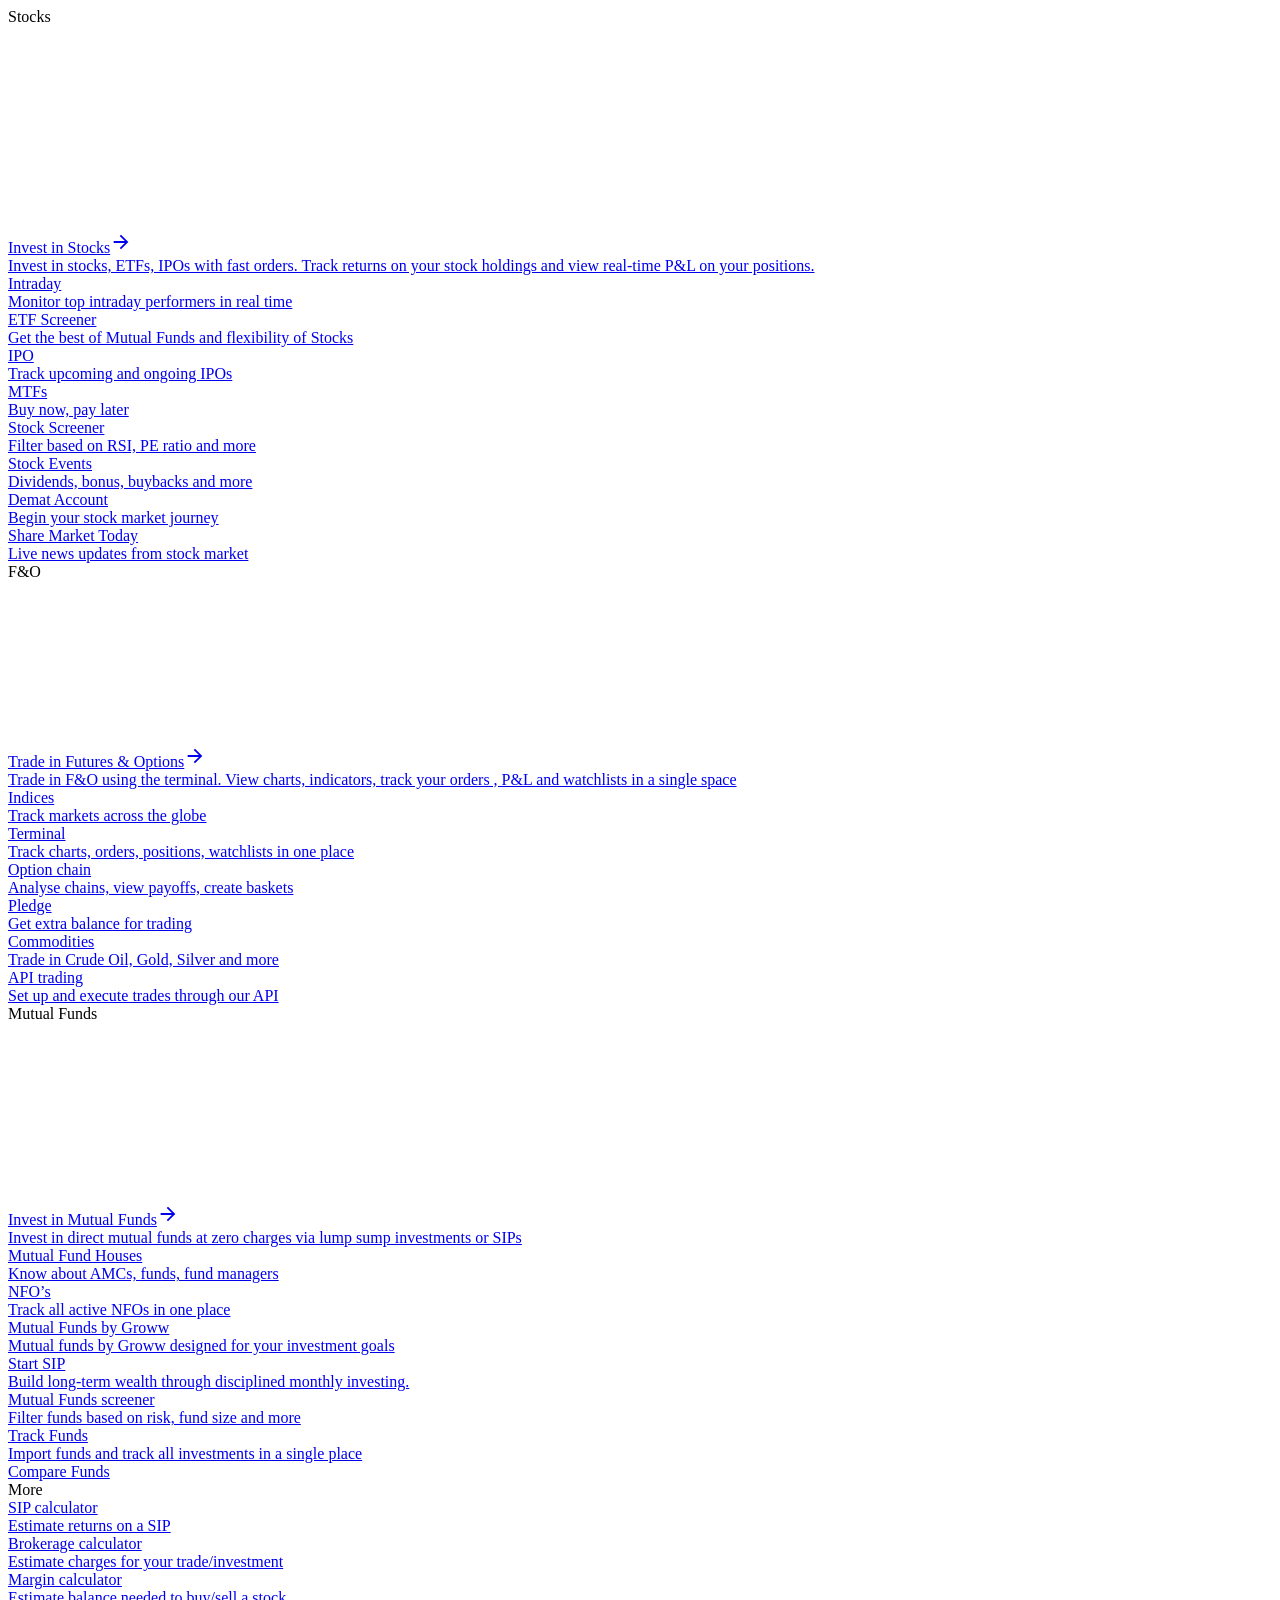
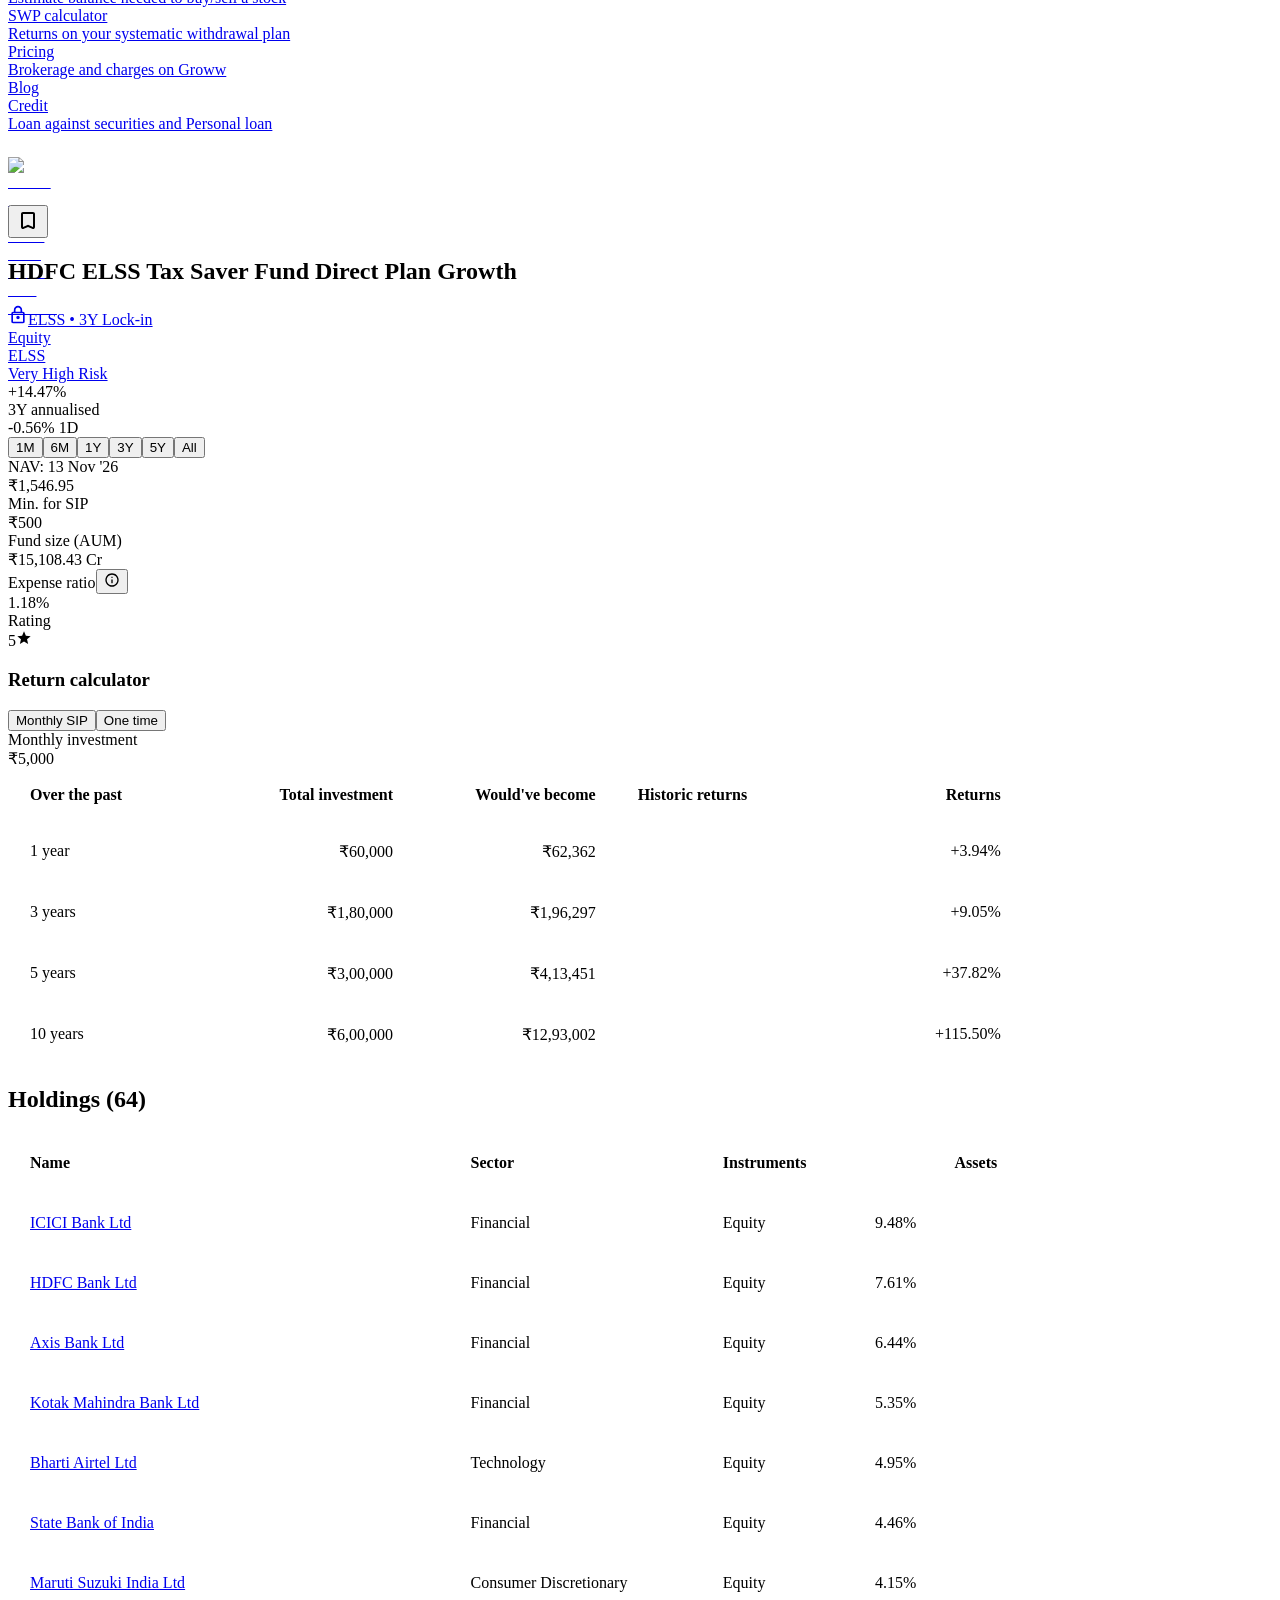
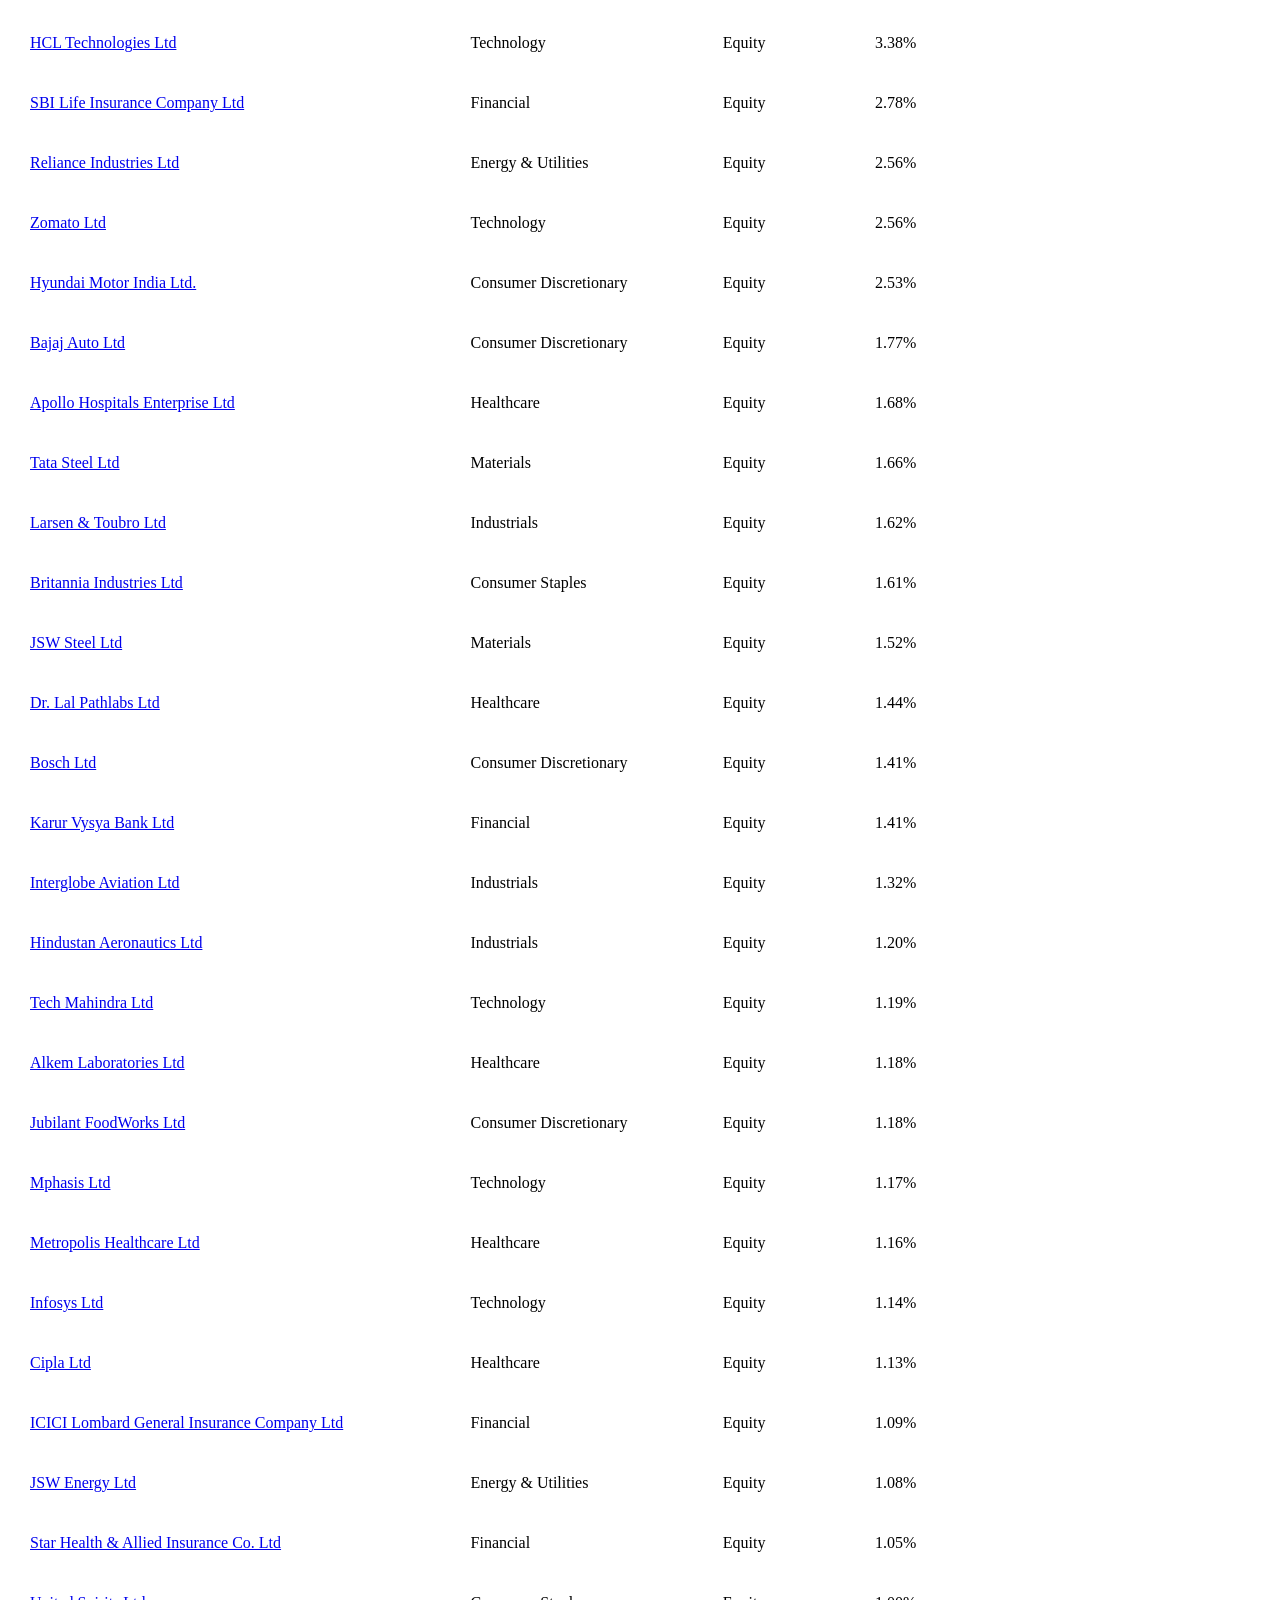
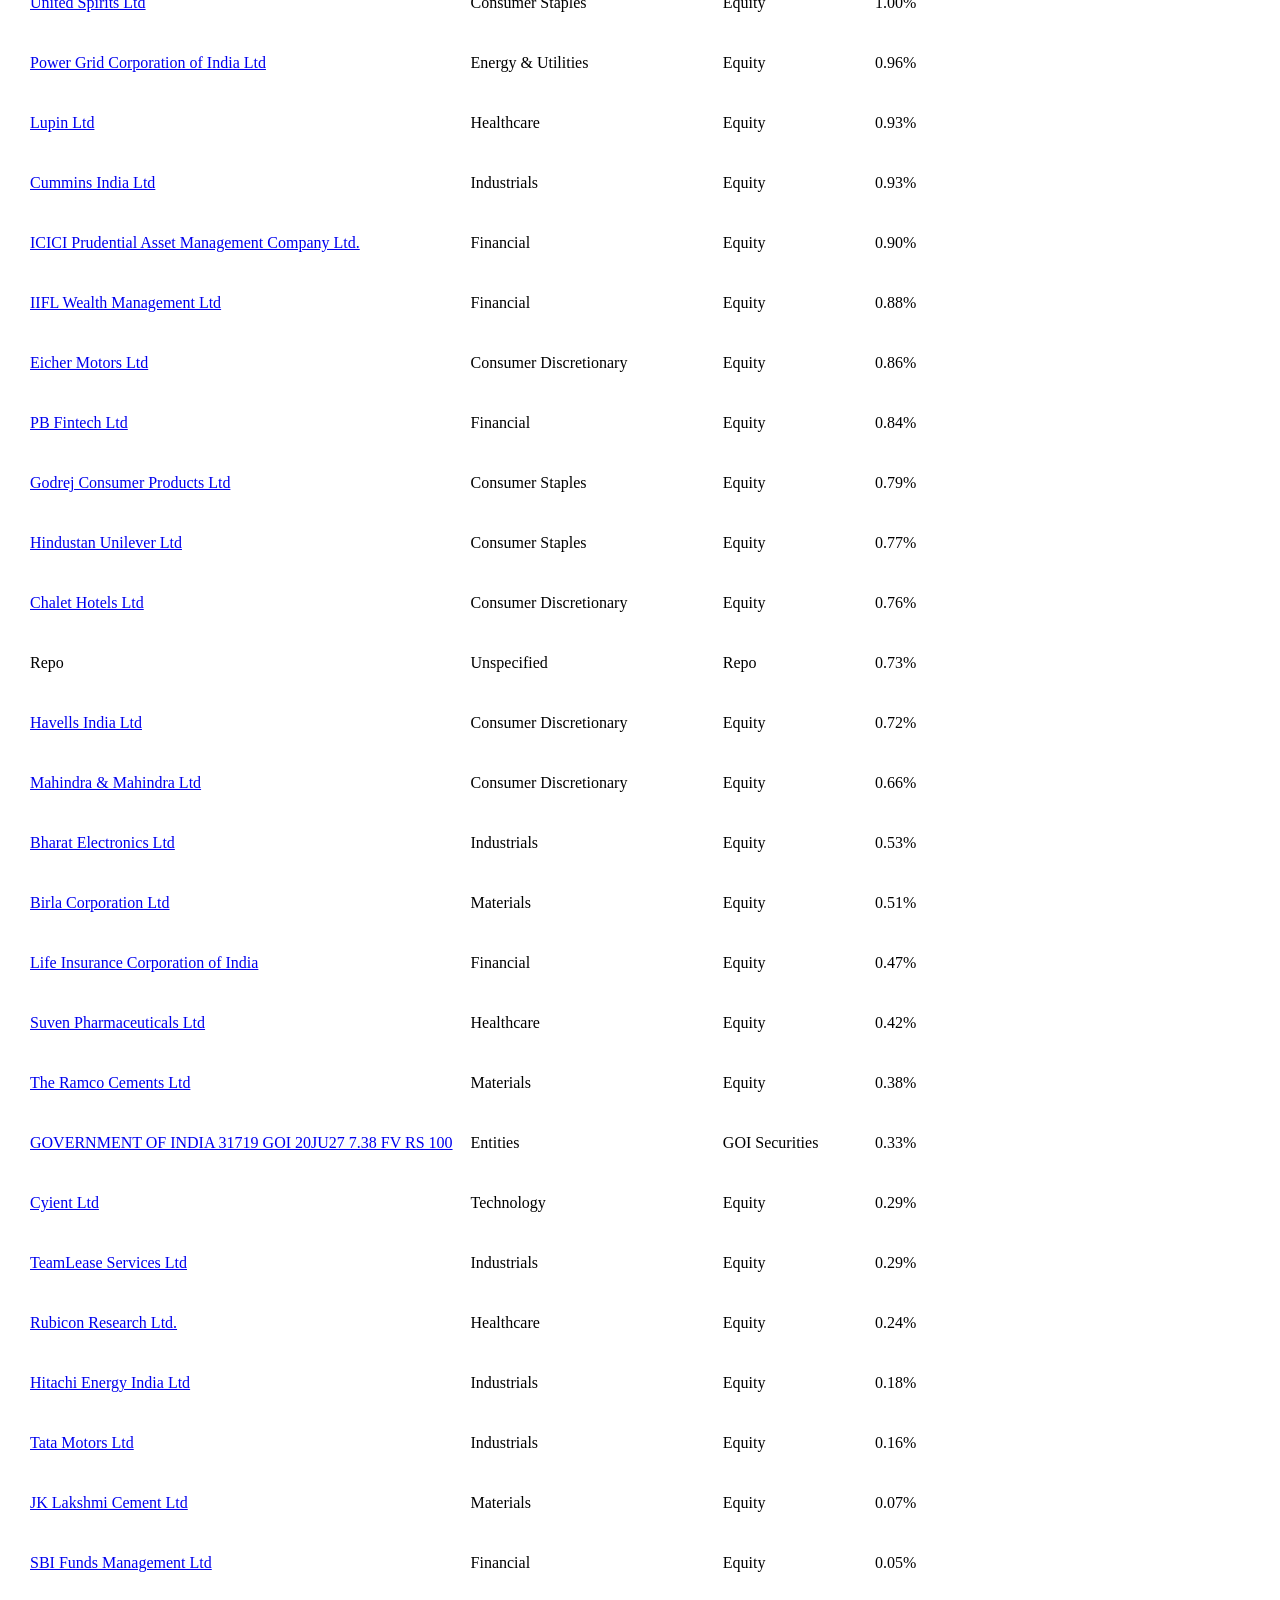
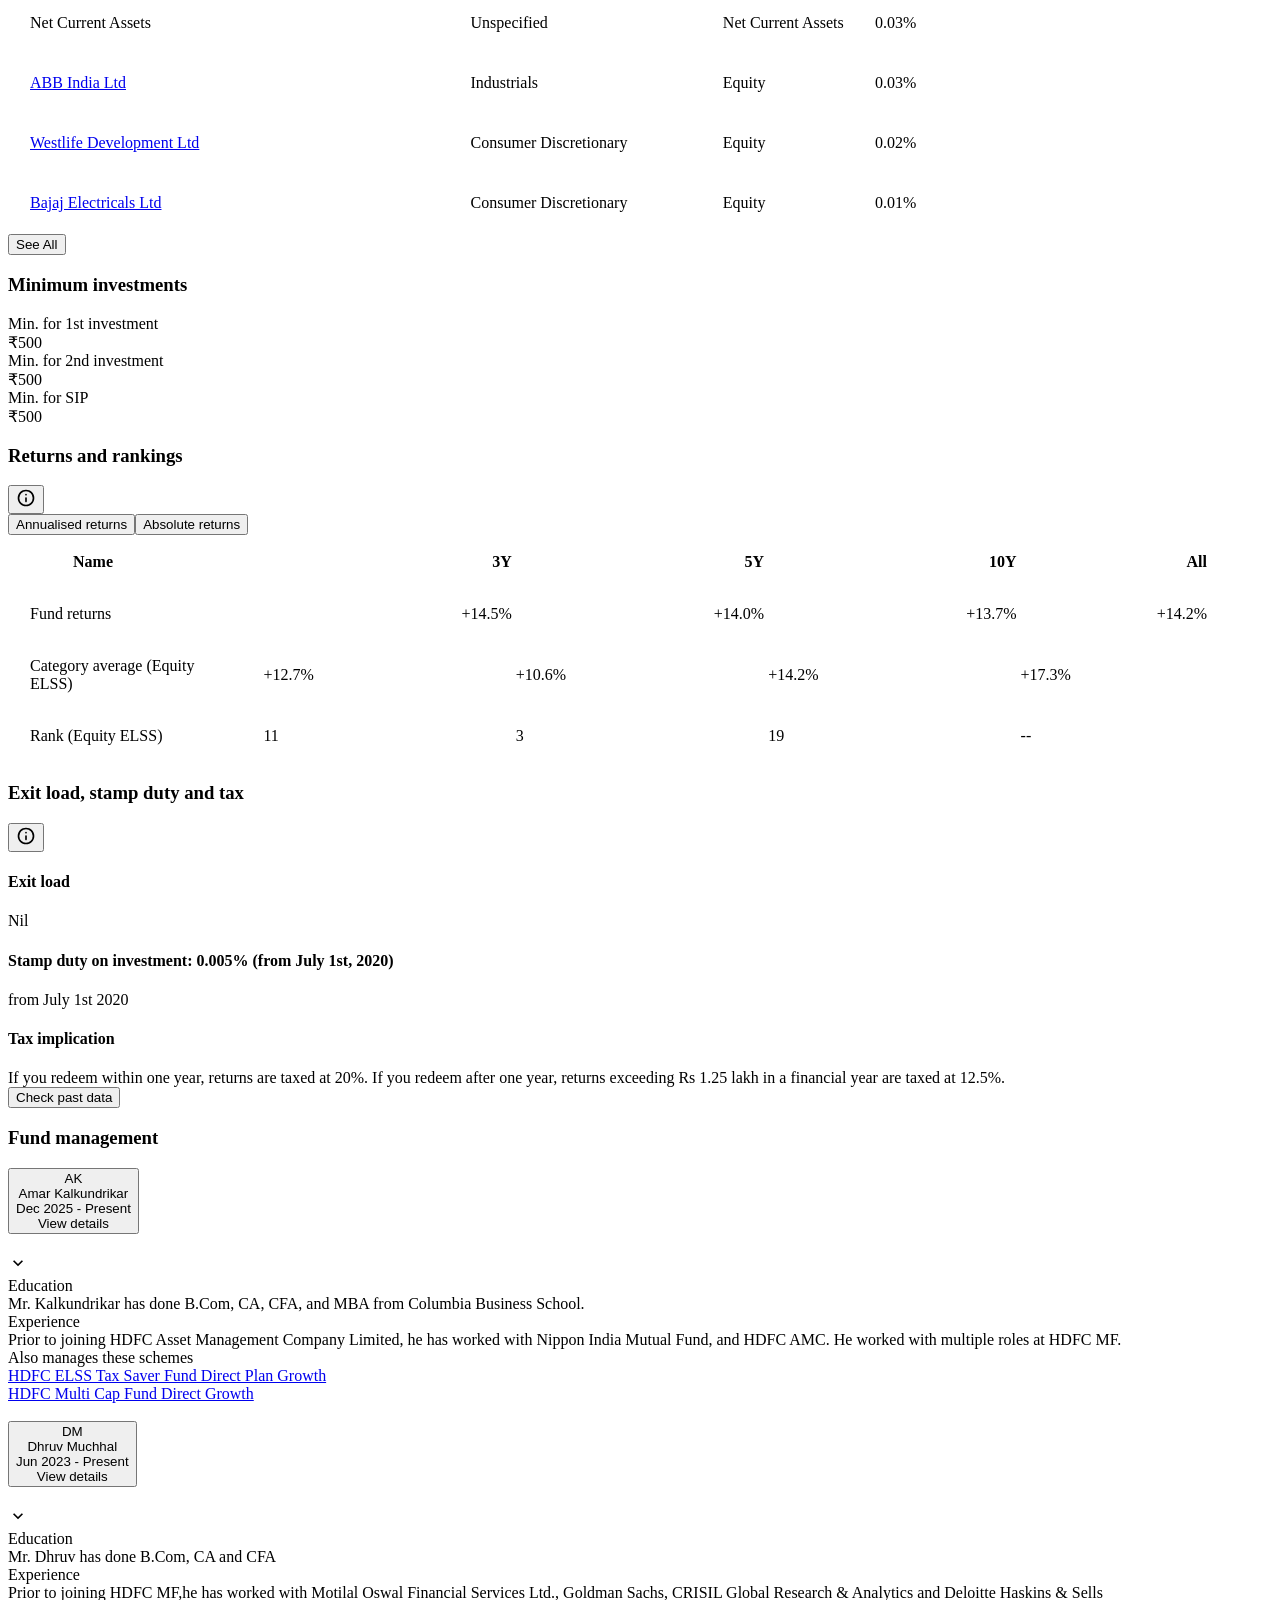
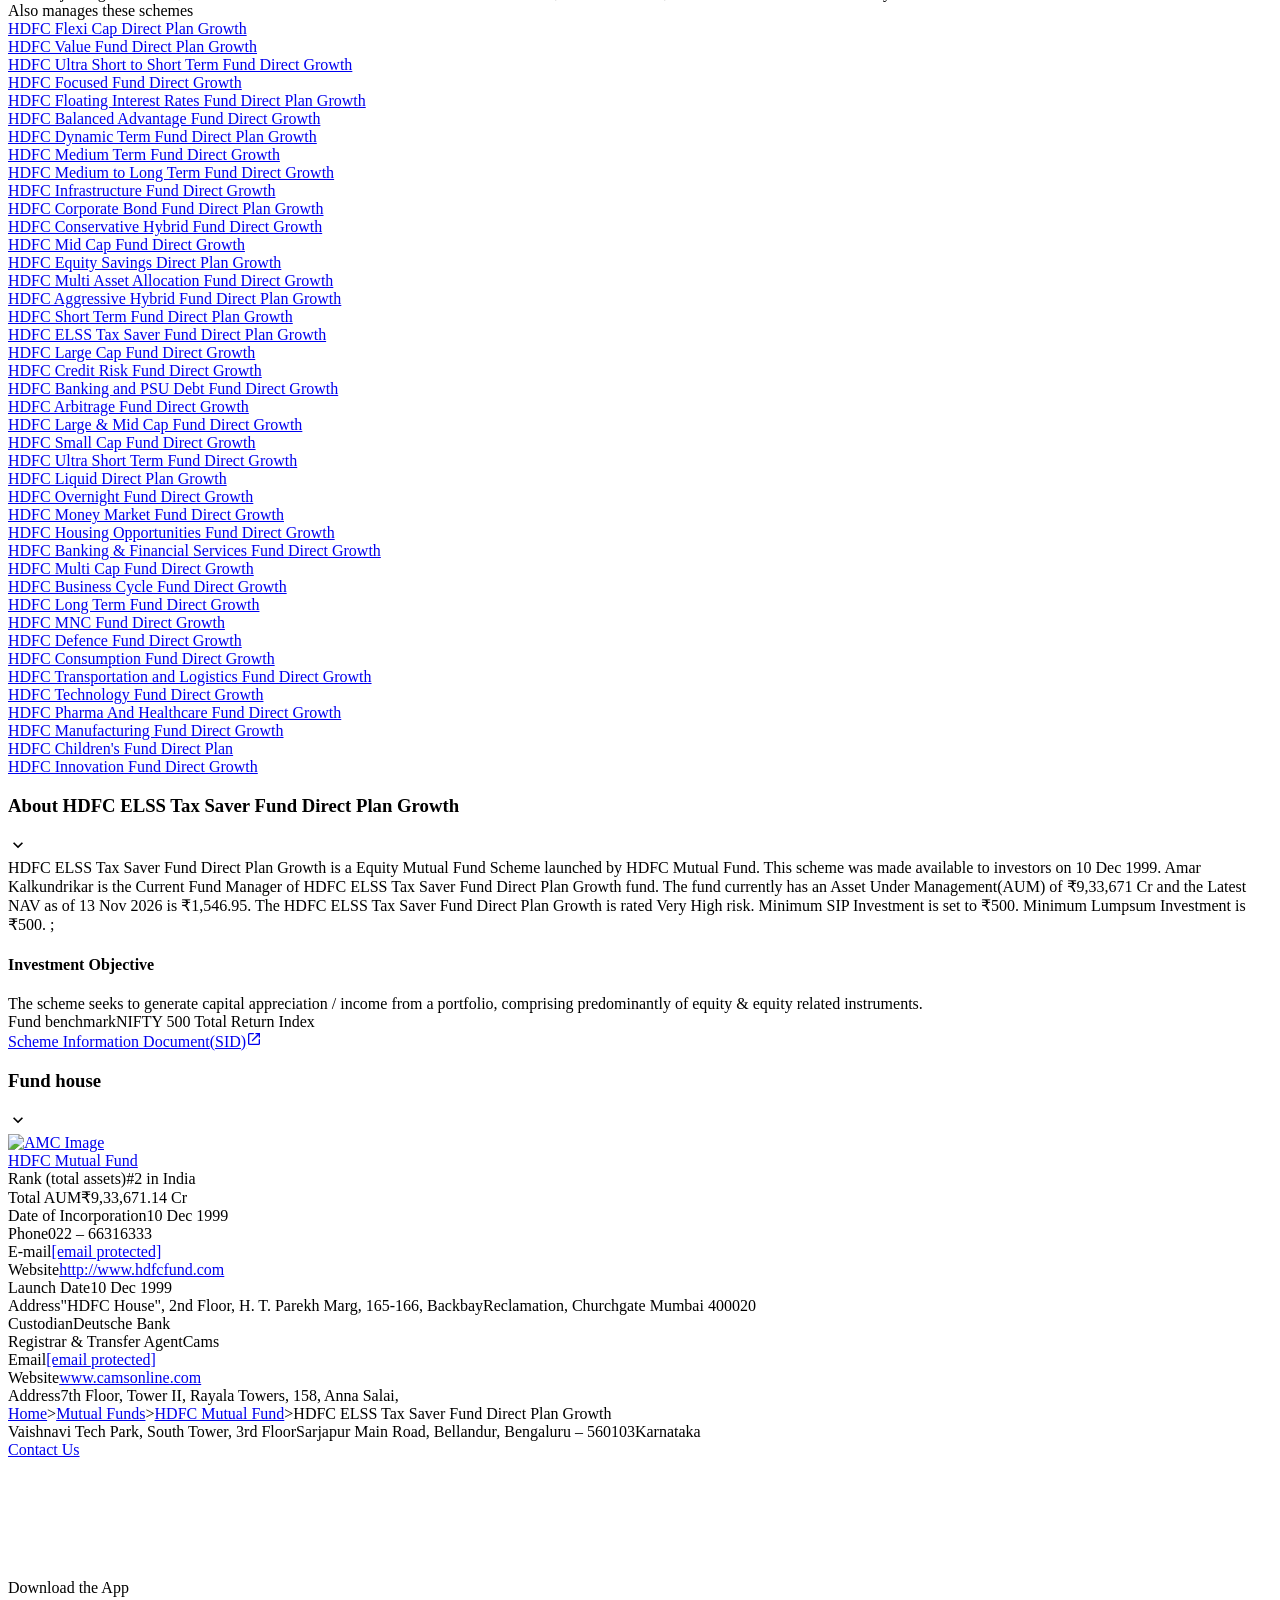
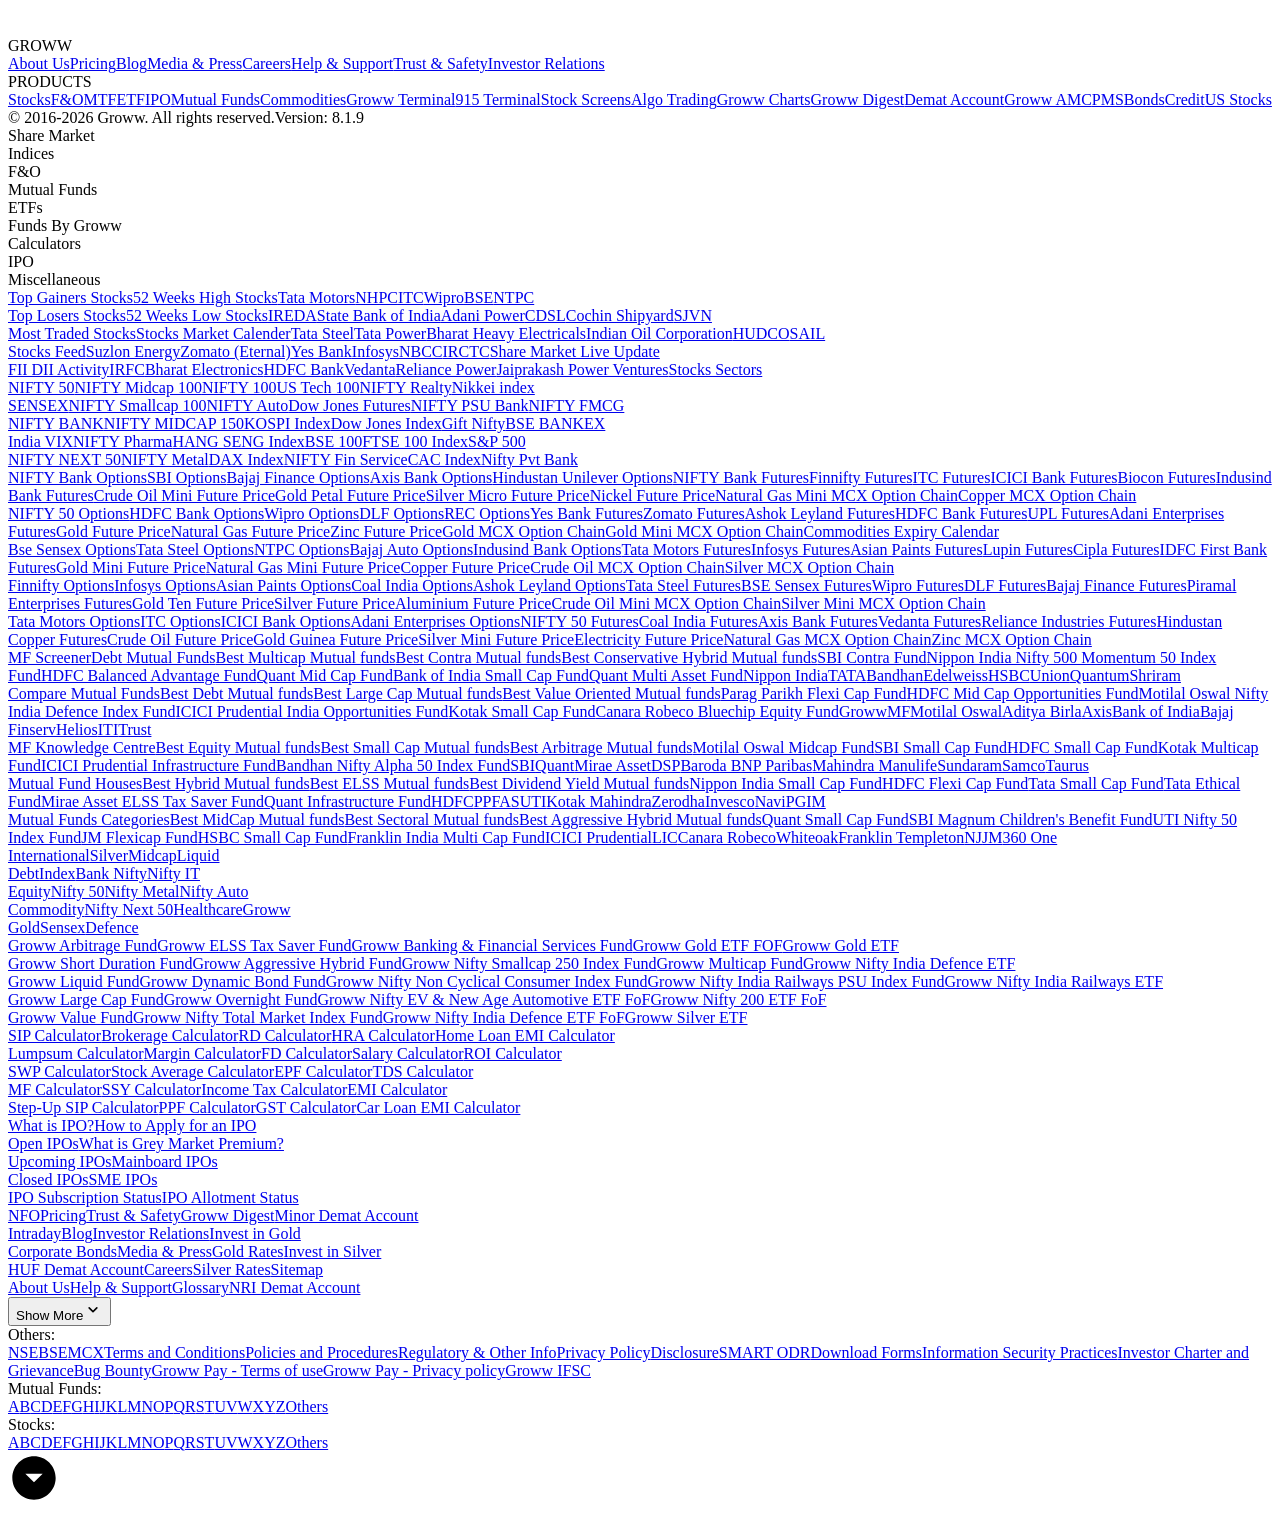
==== commit b34b9235: "Auto-update mutual fund offline index" ====
--- a/data/raw/hdfc-elss-tax-saver.html
+++ b/data/raw/hdfc-elss-tax-saver.html
@@ -2,7 +2,7 @@
   Invest in HDFC ELSS - Tax Saver Fund Online with Groww." data-next-head=""/><meta name="robots" content="index" data-next-head=""/><meta name="twitter:card" content="summary_large_image" data-next-head=""/><meta name="twitter:image" content="https://groww.in/groww-logo-270.png" data-next-head=""/><meta name="twitter:description" content="HDFC ELSS Tax Saver Fund Direct Plan Growth - Get latest NAV, SIP Returns &amp; Rankings, Ratings, Fund Performance, Portfolio, Expense Ratio, Holding Analysis, and Peers.
   Invest in HDFC ELSS - Tax Saver Fund Online with Groww." data-next-head=""/><meta name="twitter:title" content="HDFC ELSS Tax Saver Fund Direct Plan Growth - NAV, Mutual Fund Performance &amp; Portfolio" data-next-head=""/><meta name="twitter:site" content="_@groww" data-next-head=""/><meta name="twitter:creator" content="_@groww" data-next-head=""/><meta itemProp="name" content="HDFC ELSS Tax Saver Fund Direct Plan Growth - NAV, Mutual Fund Performance &amp; Portfolio" data-next-head=""/><meta itemProp="description" content="HDFC ELSS Tax Saver Fund Direct Plan Growth - Get latest NAV, SIP Returns &amp; Rankings, Ratings, Fund Performance, Portfolio, Expense Ratio, Holding Analysis, and Peers.
   Invest in HDFC ELSS - Tax Saver Fund Online with Groww." data-next-head=""/><meta itemProp="image" content="https://groww.in/groww-logo-270.png" data-next-head=""/><meta property="og:locale" content="en_US" data-next-head=""/><meta property="og:type" content="website" data-next-head=""/><meta property="og:title" content="HDFC ELSS Tax Saver Fund Direct Plan Growth - NAV, Mutual Fund Performance &amp; Portfolio" data-next-head=""/><meta property="og:image" content="https://groww.in/groww-logo-270.png" data-next-head=""/><meta property="og:description" content="HDFC ELSS Tax Saver Fund Direct Plan Growth - Get latest NAV, SIP Returns &amp; Rankings, Ratings, Fund Performance, Portfolio, Expense Ratio, Holding Analysis, and Peers.
-  Invest in HDFC ELSS - Tax Saver Fund Online with Groww." data-next-head=""/><meta property="og:url" content="https://groww.in/mutual-funds/hdfc-elss-tax-saver-fund-direct-plan-growth" data-next-head=""/><meta property="og:site_name" content="Groww" data-next-head=""/><link rel="publisher" href="https://plus.google.com/b/112795119140865328446/+GrowwIn?" data-next-head=""/><link rel="canonical" href="https://groww.in/mutual-funds/hdfc-elss-tax-saver-fund-direct-plan-growth" data-next-head=""/><meta property="csp-nonce" content="nVcQgKyvkXlVSXsyxOCXQuv5LHdssayWIRFwqhLS12g="/><meta http-equiv="Content-Security-Policy" content="default-src &#x27;self&#x27;; object-src &#x27;none&#x27;; block-all-mixed-content; script-src &#x27;self&#x27; &#x27;nonce-nVcQgKyvkXlVSXsyxOCXQuv5LHdssayWIRFwqhLS12g=&#x27; &#x27;wasm-unsafe-eval&#x27; https://*.groww.in/ https://*.growwinfra.in/ wss://*.groww.in/ wss://groww.in/ https://*.freshchat.com/ https://connect.facebook.net/ https://*.razorpay.com/ https://cdn32.godcstatic.com/ https://d2yyd1h5u9mauk.cloudfront.net/integrations/web/v1/library/ https://storage.googleapis.com/ https://www.googletagmanager.com/ https://tagmanager.google.com https://www.google-analytics.com/ https://ssl.google-analytics.com https://stats.g.doubleclick.net/ https://googleads.g.doubleclick.net/ https://www.googleadservices.com/ https://*.google.com/ https://www.google.co.in/ https://fonts.googleapis.com/ https://www.youtube.com/ https://www.youtube.com/iframe_api https://www.youtube-nocookie.com/ https://*.ingest.sentry.io https://hv-camera-web-sg.s3-ap-southeast-1.amazonaws.com/ https://hv-central-config.s3.ap-south-1.amazonaws.com/ https://hypersnapweb.hyperverge.co/ https://microapps.onemoney.in/ https://webrd.onemoney.in/ https://unpkg.com/ https://cdnjs.cloudflare.com/ https://www.gstatic.com/ https://bat.bing.com/ https://*.appsflyer.com/ https://www.clarity.ms/ https://*.ampproject.org/ https://unified-sdk.glomopay.com/; img-src &#x27;self&#x27; data: blob: https://groww.in/ https://*.groww.in/ https://img.youtube.com/ https://i.ytimg.com https://i3.ytimg.com https://s3.amazonaws.com/cdn.freshdesk.com/ https://viewlogo.s3.amazonaws.com/ https://wchat.freshchat.com/ https://www.google-analytics.com/ https://*.googleapis.com/ https://*.googleusercontent.com/ https://www.google.com/ https://www.google-analytics.com https://www.google.com/ads/ga-audiences https://www.googletagmanager.com https://ssl.gstatic.com https://www.gstatic.com https://stats.g.doubleclick.net/ https://www.google.co.in/ads/ga-audiences https://*.ingest.sentry.io https://hv-camera-web-sg.s3-ap-southeast-1.amazonaws.com/ https://hv-central-config.s3.ap-south-1.amazonaws.com/ https://hypersnapweb.hyperverge.co/ https://microapps.onemoney.in/ https://webrd.onemoney.in/ https://*.freshdesk.com/ https://bat.bing.com/ https://www.google.co.in/pagead/ https://*.ignosis.ai/ https://*.ignosis.in/ https://*.ampproject.org/ https://*.autochartist.com/; style-src &#x27;self&#x27; https://*.groww.in/ &#x27;unsafe-inline&#x27; https://accounts.google.com https://wchat.freshchat.com/ https://fonts.googleapis.com https://*.ampproject.org/; font-src &#x27;self&#x27; https://*.groww.in/ data: https://fonts.gstatic.com; connect-src &#x27;self&#x27; data: https://*.groww.in/ https://*.growwinfra.in/ wss://*.groww.in/ wss://groww.in/ https://*.razorpay.com/ https://*.delighted.com/ https://accounts.google.com https://*.googleapis.com/ https://*.ingest.sentry.io https://hv-camera-web-sg.s3-ap-southeast-1.amazonaws.com/ https://hv-central-config.s3.ap-south-1.amazonaws.com/ https://hypersnapweb.hyperverge.co/ https://microapps.onemoney.in/ https://webrd.onemoney.in/ https://*.ampproject.org/ https://www.google-analytics.com/ https://analytics.google.com/ https://region1.analytics.google.com/ https://region1.google-analytics.com/ https://stats.g.doubleclick.net/ https://www.google.com/ https://*.glomopay.com/; frame-src &#x27;self&#x27; https://reg.dreamcast.co/ https://storage.googleapis.com/ https://*.google.com/ https://www.youtube.com/ https://www.facebook.com https://*.groww.in/ wss://*.groww.in/ wss://groww.in/ https://wchat.freshchat.com/ https://growwapi.firebaseapp.com/ https://www.youtube.com/embed/ https://www.youtube.com/ https://www.youtube-nocookie.com/ https://*.ingest.sentry.io https://hv-camera-web-sg.s3-ap-southeast-1.amazonaws.com/ https://hv-central-config.s3.ap-south-1.amazonaws.com/ https://hypersnapweb.hyperverge.co/ https://microapps.onemoney.in/ https://webrd.onemoney.in/ https://*.ignosis.ai/ https://*.ignosis.in/ https://*.doubleclick.net/ https://*.ampproject.org/ https://www.googletagmanager.com/ https://mfcentral.com/ https://*.mfcentral.com/ https://*.glomopay.com/; media-src https://*.groww.in/ blob: https://storage.googleapis.com/ https://*.ampproject.org/;"/><meta charSet="utf-8"/><link rel="manifest" href="/manifest.json?v=1"/><link rel="preconnect" href="https://www.googletagmanager.com"/><link rel="preconnect" href="https://www.google-analytics.com"/><link rel="preload" href="https://resources.groww.in/web-assets/font/Soehne.woff2" as="font" type="font/woff2" crossorigin="anonymous"/><link rel="preload" href="https://resources.groww.in/web-assets/font/GrowwSans-Variable.woff2" as="font" type="font/woff2" crossorigin="anonymous"/><meta name="mobile-web-app-capable" content="yes"/><meta name="apple-mobile-web-app-capable" content="yes"/><meta name="application-name" content="Groww"/><meta name="apple-mobile-web-app-title" content="Groww"/><meta name="theme-color" content="#5500eb"/><meta name="msapplication-navbutton-color" content="#5500eb"/><meta name="apple-mobile-web-app-status-bar-style" content="black-translucent"/><meta name="msapplication-starturl" content="/"/><link type="application/opensearchdescription+xml" rel="search" href="/osdd.xml?v=6"/><script nomodule="" nonce="nVcQgKyvkXlVSXsyxOCXQuv5LHdssayWIRFwqhLS12g=" src="/polyfills/core-js.min.js"></script><link data-next-font="" rel="preconnect" href="/" crossorigin="anonymous"/><script nonce="nVcQgKyvkXlVSXsyxOCXQuv5LHdssayWIRFwqhLS12g=" data-nscript="beforeInteractive" crossorigin="anonymous">
+  Invest in HDFC ELSS - Tax Saver Fund Online with Groww." data-next-head=""/><meta property="og:url" content="https://groww.in/mutual-funds/hdfc-elss-tax-saver-fund-direct-plan-growth" data-next-head=""/><meta property="og:site_name" content="Groww" data-next-head=""/><link rel="publisher" href="https://plus.google.com/b/112795119140865328446/+GrowwIn?" data-next-head=""/><link rel="canonical" href="https://groww.in/mutual-funds/hdfc-elss-tax-saver-fund-direct-plan-growth" data-next-head=""/><meta property="csp-nonce" content="ADuHXtbBbrm/x5atcpGvO/JwVj4dTeMipHifn+HfK20="/><meta http-equiv="Content-Security-Policy" content="default-src &#x27;self&#x27;; object-src &#x27;none&#x27;; block-all-mixed-content; script-src &#x27;self&#x27; &#x27;nonce-ADuHXtbBbrm/x5atcpGvO/JwVj4dTeMipHifn+HfK20=&#x27; &#x27;wasm-unsafe-eval&#x27; https://*.groww.in/ https://*.growwinfra.in/ wss://*.groww.in/ wss://groww.in/ https://*.freshchat.com/ https://connect.facebook.net/ https://*.razorpay.com/ https://cdn32.godcstatic.com/ https://d2yyd1h5u9mauk.cloudfront.net/integrations/web/v1/library/ https://storage.googleapis.com/ https://www.googletagmanager.com/ https://tagmanager.google.com https://www.google-analytics.com/ https://ssl.google-analytics.com https://stats.g.doubleclick.net/ https://googleads.g.doubleclick.net/ https://www.googleadservices.com/ https://*.google.com/ https://www.google.co.in/ https://fonts.googleapis.com/ https://www.youtube.com/ https://www.youtube.com/iframe_api https://www.youtube-nocookie.com/ https://*.ingest.sentry.io https://hv-camera-web-sg.s3-ap-southeast-1.amazonaws.com/ https://hv-central-config.s3.ap-south-1.amazonaws.com/ https://hypersnapweb.hyperverge.co/ https://microapps.onemoney.in/ https://webrd.onemoney.in/ https://unpkg.com/ https://cdnjs.cloudflare.com/ https://www.gstatic.com/ https://bat.bing.com/ https://*.appsflyer.com/ https://www.clarity.ms/ https://*.ampproject.org/ https://unified-sdk.glomopay.com/; img-src &#x27;self&#x27; data: blob: https://groww.in/ https://*.groww.in/ https://img.youtube.com/ https://i.ytimg.com https://i3.ytimg.com https://s3.amazonaws.com/cdn.freshdesk.com/ https://viewlogo.s3.amazonaws.com/ https://wchat.freshchat.com/ https://www.google-analytics.com/ https://*.googleapis.com/ https://*.googleusercontent.com/ https://www.google.com/ https://www.google-analytics.com https://www.google.com/ads/ga-audiences https://www.googletagmanager.com https://ssl.gstatic.com https://www.gstatic.com https://stats.g.doubleclick.net/ https://www.google.co.in/ads/ga-audiences https://*.ingest.sentry.io https://hv-camera-web-sg.s3-ap-southeast-1.amazonaws.com/ https://hv-central-config.s3.ap-south-1.amazonaws.com/ https://hypersnapweb.hyperverge.co/ https://microapps.onemoney.in/ https://webrd.onemoney.in/ https://*.freshdesk.com/ https://bat.bing.com/ https://www.google.co.in/pagead/ https://*.ignosis.ai/ https://*.ignosis.in/ https://*.ampproject.org/ https://*.autochartist.com/; style-src &#x27;self&#x27; https://*.groww.in/ &#x27;unsafe-inline&#x27; https://accounts.google.com https://wchat.freshchat.com/ https://fonts.googleapis.com https://*.ampproject.org/; font-src &#x27;self&#x27; https://*.groww.in/ data: https://fonts.gstatic.com; connect-src &#x27;self&#x27; data: https://*.groww.in/ https://*.growwinfra.in/ wss://*.groww.in/ wss://groww.in/ https://*.razorpay.com/ https://*.delighted.com/ https://accounts.google.com https://*.googleapis.com/ https://*.ingest.sentry.io https://hv-camera-web-sg.s3-ap-southeast-1.amazonaws.com/ https://hv-central-config.s3.ap-south-1.amazonaws.com/ https://hypersnapweb.hyperverge.co/ https://microapps.onemoney.in/ https://webrd.onemoney.in/ https://*.ampproject.org/ https://www.google-analytics.com/ https://analytics.google.com/ https://region1.analytics.google.com/ https://region1.google-analytics.com/ https://stats.g.doubleclick.net/ https://www.google.com/ https://*.glomopay.com/; frame-src &#x27;self&#x27; https://reg.dreamcast.co/ https://storage.googleapis.com/ https://*.google.com/ https://www.youtube.com/ https://www.facebook.com https://*.groww.in/ wss://*.groww.in/ wss://groww.in/ https://wchat.freshchat.com/ https://growwapi.firebaseapp.com/ https://www.youtube.com/embed/ https://www.youtube.com/ https://www.youtube-nocookie.com/ https://*.ingest.sentry.io https://hv-camera-web-sg.s3-ap-southeast-1.amazonaws.com/ https://hv-central-config.s3.ap-south-1.amazonaws.com/ https://hypersnapweb.hyperverge.co/ https://microapps.onemoney.in/ https://webrd.onemoney.in/ https://*.ignosis.ai/ https://*.ignosis.in/ https://*.doubleclick.net/ https://*.ampproject.org/ https://www.googletagmanager.com/ https://mfcentral.com/ https://*.mfcentral.com/ https://*.glomopay.com/; media-src https://*.groww.in/ blob: https://storage.googleapis.com/ https://*.ampproject.org/;"/><meta charSet="utf-8"/><link rel="manifest" href="/manifest.json?v=1"/><link rel="preconnect" href="https://www.googletagmanager.com"/><link rel="preconnect" href="https://www.google-analytics.com"/><link rel="preload" href="https://resources.groww.in/web-assets/font/Soehne.woff2" as="font" type="font/woff2" crossorigin="anonymous"/><link rel="preload" href="https://resources.groww.in/web-assets/font/GrowwSans-Variable.woff2" as="font" type="font/woff2" crossorigin="anonymous"/><meta name="mobile-web-app-capable" content="yes"/><meta name="apple-mobile-web-app-capable" content="yes"/><meta name="application-name" content="Groww"/><meta name="apple-mobile-web-app-title" content="Groww"/><meta name="theme-color" content="#5500eb"/><meta name="msapplication-navbutton-color" content="#5500eb"/><meta name="apple-mobile-web-app-status-bar-style" content="black-translucent"/><meta name="msapplication-starturl" content="/"/><link type="application/opensearchdescription+xml" rel="search" href="/osdd.xml?v=6"/><script nomodule="" nonce="ADuHXtbBbrm/x5atcpGvO/JwVj4dTeMipHifn+HfK20=" src="/polyfills/core-js.min.js"></script><link data-next-font="" rel="preconnect" href="/" crossorigin="anonymous"/><script nonce="ADuHXtbBbrm/x5atcpGvO/JwVj4dTeMipHifn+HfK20=" data-nscript="beforeInteractive" crossorigin="anonymous">
   if (Promise && !Promise.allSettled) {
   Promise.allSettled = function(promises) {
     return Promise.all(promises.map(function(promise) {
@@ -13,7 +13,7 @@
       });
     }));
   };
-}</script><script nonce="nVcQgKyvkXlVSXsyxOCXQuv5LHdssayWIRFwqhLS12g=" data-nscript="beforeInteractive" crossorigin="anonymous">
+}</script><script nonce="ADuHXtbBbrm/x5atcpGvO/JwVj4dTeMipHifn+HfK20=" data-nscript="beforeInteractive" crossorigin="anonymous">
   (function () {
     if (typeof globalThis === 'undefined') {
       if (typeof window !== 'undefined') {
@@ -25,7 +25,7 @@
       }
     }
   })();
-</script><link nonce="nVcQgKyvkXlVSXsyxOCXQuv5LHdssayWIRFwqhLS12g=" rel="preload" href="//assets-netstorage.groww.in/web-assets/billion_groww_desktop/prod/_next/static/css/d20b87a6ea1c6b59.css" as="style" crossorigin="anonymous"/><link nonce="nVcQgKyvkXlVSXsyxOCXQuv5LHdssayWIRFwqhLS12g=" rel="stylesheet" href="//assets-netstorage.groww.in/web-assets/billion_groww_desktop/prod/_next/static/css/d20b87a6ea1c6b59.css" crossorigin="anonymous" data-n-g=""/><link nonce="nVcQgKyvkXlVSXsyxOCXQuv5LHdssayWIRFwqhLS12g=" rel="preload" href="//assets-netstorage.groww.in/web-assets/billion_groww_desktop/prod/_next/static/css/350dbad5339149d0.css" as="style" crossorigin="anonymous"/><link nonce="nVcQgKyvkXlVSXsyxOCXQuv5LHdssayWIRFwqhLS12g=" rel="stylesheet" href="//assets-netstorage.groww.in/web-assets/billion_groww_desktop/prod/_next/static/css/350dbad5339149d0.css" crossorigin="anonymous" data-n-p=""/><link nonce="nVcQgKyvkXlVSXsyxOCXQuv5LHdssayWIRFwqhLS12g=" rel="preload" href="//assets-netstorage.groww.in/web-assets/billion_groww_desktop/prod/_next/static/css/d94400d195631a83.css" as="style" crossorigin="anonymous"/><link nonce="nVcQgKyvkXlVSXsyxOCXQuv5LHdssayWIRFwqhLS12g=" rel="stylesheet" href="//assets-netstorage.groww.in/web-assets/billion_groww_desktop/prod/_next/static/css/d94400d195631a83.css" crossorigin="anonymous" data-n-p=""/><link nonce="nVcQgKyvkXlVSXsyxOCXQuv5LHdssayWIRFwqhLS12g=" rel="preload" href="//assets-netstorage.groww.in/web-assets/billion_groww_desktop/prod/_next/static/css/a54775be23dce8a0.css" as="style" crossorigin="anonymous"/><link nonce="nVcQgKyvkXlVSXsyxOCXQuv5LHdssayWIRFwqhLS12g=" rel="stylesheet" href="//assets-netstorage.groww.in/web-assets/billion_groww_desktop/prod/_next/static/css/a54775be23dce8a0.css" crossorigin="anonymous" data-n-p=""/><noscript data-n-css="nVcQgKyvkXlVSXsyxOCXQuv5LHdssayWIRFwqhLS12g="></noscript><script defer="" nonce="nVcQgKyvkXlVSXsyxOCXQuv5LHdssayWIRFwqhLS12g=" crossorigin="anonymous" nomodule="" src="//assets-netstorage.groww.in/web-assets/billion_groww_desktop/prod/_next/static/chunks/polyfills-42372ed130431b0a.js"></script><script src="//assets-netstorage.groww.in/web-assets/billion_groww_desktop/prod/_next/static/chunks/webpack-2d43bbd505e1e560.js" nonce="nVcQgKyvkXlVSXsyxOCXQuv5LHdssayWIRFwqhLS12g=" defer="" crossorigin="anonymous"></script><script src="//assets-netstorage.groww.in/web-assets/billion_groww_desktop/prod/_next/static/chunks/framework-f50708772fa730ba.js" nonce="nVcQgKyvkXlVSXsyxOCXQuv5LHdssayWIRFwqhLS12g=" defer="" crossorigin="anonymous"></script><script src="//assets-netstorage.groww.in/web-assets/billion_groww_desktop/prod/_next/static/chunks/main-8f6fa34dc8a4cbde.js" nonce="nVcQgKyvkXlVSXsyxOCXQuv5LHdssayWIRFwqhLS12g=" defer="" crossorigin="anonymous"></script><script src="//assets-netstorage.groww.in/web-assets/billion_groww_desktop/prod/_next/static/chunks/pages/_app-1a0d134f34efc0c6.js" nonce="nVcQgKyvkXlVSXsyxOCXQuv5LHdssayWIRFwqhLS12g=" defer="" crossorigin="anonymous"></script><script src="//assets-netstorage.groww.in/web-assets/billion_groww_desktop/prod/_next/static/chunks/1461-82843003287d0110.js" nonce="nVcQgKyvkXlVSXsyxOCXQuv5LHdssayWIRFwqhLS12g=" defer="" crossorigin="anonymous"></script><script src="//assets-netstorage.groww.in/web-assets/billion_groww_desktop/prod/_next/static/chunks/1611-253f10799bcaaf6d.js" nonce="nVcQgKyvkXlVSXsyxOCXQuv5LHdssayWIRFwqhLS12g=" defer="" crossorigin="anonymous"></script><script src="//assets-netstorage.groww.in/web-assets/billion_groww_desktop/prod/_next/static/chunks/11660-68173b780397c3c8.js" nonce="nVcQgKyvkXlVSXsyxOCXQuv5LHdssayWIRFwqhLS12g=" defer="" crossorigin="anonymous"></script><script src="//assets-netstorage.groww.in/web-assets/billion_groww_desktop/prod/_next/static/chunks/5471-4563ca65c7c42049.js" nonce="nVcQgKyvkXlVSXsyxOCXQuv5LHdssayWIRFwqhLS12g=" defer="" crossorigin="anonymous"></script><script src="//assets-netstorage.groww.in/web-assets/billion_groww_desktop/prod/_next/static/chunks/41801-ce846e9230199ced.js" nonce="nVcQgKyvkXlVSXsyxOCXQuv5LHdssayWIRFwqhLS12g=" defer="" crossorigin="anonymous"></script><script src="//assets-netstorage.groww.in/web-assets/billion_groww_desktop/prod/_next/static/chunks/80593-e9dd9f367b5877e1.js" nonce="nVcQgKyvkXlVSXsyxOCXQuv5LHdssayWIRFwqhLS12g=" defer="" crossorigin="anonymous"></script><script src="//assets-netstorage.groww.in/web-assets/billion_groww_desktop/prod/_next/static/chunks/21454-727a247e32de2256.js" nonce="nVcQgKyvkXlVSXsyxOCXQuv5LHdssayWIRFwqhLS12g=" defer="" crossorigin="anonymous"></script><script src="//assets-netstorage.groww.in/web-assets/billion_groww_desktop/prod/_next/static/chunks/66687-833b90c0fbc4189b.js" nonce="nVcQgKyvkXlVSXsyxOCXQuv5LHdssayWIRFwqhLS12g=" defer="" crossorigin="anonymous"></script><script src="//assets-netstorage.groww.in/web-assets/billion_groww_desktop/prod/_next/static/chunks/12676-975cdae66a608731.js" nonce="nVcQgKyvkXlVSXsyxOCXQuv5LHdssayWIRFwqhLS12g=" defer="" crossorigin="anonymous"></script><script src="//assets-netstorage.groww.in/web-assets/billion_groww_desktop/prod/_next/static/chunks/68242-6cbcd216832f107c.js" nonce="nVcQgKyvkXlVSXsyxOCXQuv5LHdssayWIRFwqhLS12g=" defer="" crossorigin="anonymous"></script><script src="//assets-netstorage.groww.in/web-assets/billion_groww_desktop/prod/_next/static/chunks/12900-eb6cc8c5dd8c6e75.js" nonce="nVcQgKyvkXlVSXsyxOCXQuv5LHdssayWIRFwqhLS12g=" defer="" crossorigin="anonymous"></script><script src="//assets-netstorage.groww.in/web-assets/billion_groww_desktop/prod/_next/static/chunks/47726-e7a3543cc1cfef13.js" nonce="nVcQgKyvkXlVSXsyxOCXQuv5LHdssayWIRFwqhLS12g=" defer="" crossorigin="anonymous"></script><script src="//assets-netstorage.groww.in/web-assets/billion_groww_desktop/prod/_next/static/chunks/93102-1c1d3334882ebd20.js" nonce="nVcQgKyvkXlVSXsyxOCXQuv5LHdssayWIRFwqhLS12g=" defer="" crossorigin="anonymous"></script><script src="//assets-netstorage.groww.in/web-assets/billion_groww_desktop/prod/_next/static/chunks/56861-2272e1865a196fb8.js" nonce="nVcQgKyvkXlVSXsyxOCXQuv5LHdssayWIRFwqhLS12g=" defer="" crossorigin="anonymous"></script><script src="//assets-netstorage.groww.in/web-assets/billion_groww_desktop/prod/_next/static/chunks/94375-67d4a6468b9ab59c.js" nonce="nVcQgKyvkXlVSXsyxOCXQuv5LHdssayWIRFwqhLS12g=" defer="" crossorigin="anonymous"></script><script src="//assets-netstorage.groww.in/web-assets/billion_groww_desktop/prod/_next/static/chunks/32919-75627a9a66725150.js" nonce="nVcQgKyvkXlVSXsyxOCXQuv5LHdssayWIRFwqhLS12g=" defer="" crossorigin="anonymous"></script><script src="//assets-netstorage.groww.in/web-assets/billion_groww_desktop/prod/_next/static/chunks/3458-9c0d4a2202880f62.js" nonce="nVcQgKyvkXlVSXsyxOCXQuv5LHdssayWIRFwqhLS12g=" defer="" crossorigin="anonymous"></script><script src="//assets-netstorage.groww.in/web-assets/billion_groww_desktop/prod/_next/static/chunks/56309-16fc047a1764b4cc.js" nonce="nVcQgKyvkXlVSXsyxOCXQuv5LHdssayWIRFwqhLS12g=" defer="" crossorigin="anonymous"></script><script src="//assets-netstorage.groww.in/web-assets/billion_groww_desktop/prod/_next/static/chunks/32879-b64da8d119c09f43.js" nonce="nVcQgKyvkXlVSXsyxOCXQuv5LHdssayWIRFwqhLS12g=" defer="" crossorigin="anonymous"></script><script src="//assets-netstorage.groww.in/web-assets/billion_groww_desktop/prod/_next/static/chunks/35511-05bc76a5ef5d1387.js" nonce="nVcQgKyvkXlVSXsyxOCXQuv5LHdssayWIRFwqhLS12g=" defer="" crossorigin="anonymous"></script><script src="//assets-netstorage.groww.in/web-assets/billion_groww_desktop/prod/_next/static/chunks/10223-9f3214fc4a193420.js" nonce="nVcQgKyvkXlVSXsyxOCXQuv5LHdssayWIRFwqhLS12g=" defer="" crossorigin="anonymous"></script><script src="//assets-netstorage.groww.in/web-assets/billion_groww_desktop/prod/_next/static/chunks/20567-e0219e8d66d49922.js" nonce="nVcQgKyvkXlVSXsyxOCXQuv5LHdssayWIRFwqhLS12g=" defer="" crossorigin="anonymous"></script><script src="//assets-netstorage.groww.in/web-assets/billion_groww_desktop/prod/_next/static/chunks/66974-5f9257475f51f08f.js" nonce="nVcQgKyvkXlVSXsyxOCXQuv5LHdssayWIRFwqhLS12g=" defer="" crossorigin="anonymous"></script><script src="//assets-netstorage.groww.in/web-assets/billion_groww_desktop/prod/_next/static/chunks/37579-9e118a6219a5dcfd.js" nonce="nVcQgKyvkXlVSXsyxOCXQuv5LHdssayWIRFwqhLS12g=" defer="" crossorigin="anonymous"></script><script src="//assets-netstorage.groww.in/web-assets/billion_groww_desktop/prod/_next/static/chunks/36422-21c4c022417986da.js" nonce="nVcQgKyvkXlVSXsyxOCXQuv5LHdssayWIRFwqhLS12g=" defer="" crossorigin="anonymous"></script><script src="//assets-netstorage.groww.in/web-assets/billion_groww_desktop/prod/_next/static/chunks/31735-f4e1295ee70ad09c.js" nonce="nVcQgKyvkXlVSXsyxOCXQuv5LHdssayWIRFwqhLS12g=" defer="" crossorigin="anonymous"></script><script src="//assets-netstorage.groww.in/web-assets/billion_groww_desktop/prod/_next/static/chunks/pages/mutual-funds/%5BsearchId%5D-f64f621bd9cccd76.js" nonce="nVcQgKyvkXlVSXsyxOCXQuv5LHdssayWIRFwqhLS12g=" defer="" crossorigin="anonymous"></script><script src="//assets-netstorage.groww.in/web-assets/billion_groww_desktop/prod/_next/static/x1BG5lnsnk0mdFAPyk3JI/_buildManifest.js" nonce="nVcQgKyvkXlVSXsyxOCXQuv5LHdssayWIRFwqhLS12g=" defer="" crossorigin="anonymous"></script><script src="//assets-netstorage.groww.in/web-assets/billion_groww_desktop/prod/_next/static/x1BG5lnsnk0mdFAPyk3JI/_ssgManifest.js" nonce="nVcQgKyvkXlVSXsyxOCXQuv5LHdssayWIRFwqhLS12g=" defer="" crossorigin="anonymous"></script></head><body><div id="__next"><div class="lne123Loader"></div><div id="root"><div class=" header2025_headerContainer__WqMf9 bgHeader" style="max-width:calc(100vw - var(--gr1-sidebar-width, 0px))"><div class="row mainDiv width100" style="border-bottom:1px solid var(--border-primary)"><div class="loggedOut_navContainer__h99vu absolute-center vspace-between web-align false"><div class="absolute-center loggedOut_leftContainer__qKr3O"><div class="loggedOut_marginBottom4__EmG4W cur-po"></div><div class="absolute-center"><div class="bodyLargeHeavy contentSecondary flex absolute-center"><div class="absolute-center loggedOut_navItem__gjbia "><span class="cur-po">Stocks</span></div><div class="loggedOut_hoverDiv__aVsCI borderPrimary"><div class="dropdownUI_dropdownContainer___FvdC flex"><a class="dropdownUI_dropdownSection1__Gql_w width100 absolute-center flex-column" href="/stocks"><div class="absolute-center dropdownUI_dropdownMinHeight__P5uZe"><div class="lazyload-wrapper "><div style="height:205px" class="lazyload-placeholder"></div></div></div><div class="flex flex-column"><div class="bodyLargeHeavy contentPrimary absolute-center dropdownUI_dropdownHeading__i9Nxv">Invest in Stocks<svg xmlns="http://www.w3.org/2000/svg" viewBox="0 0 24 24" fill="currentColor" height="22" width="22"><path fill="none" d="M0 0h24v24H0z"></path><path d="m12 4-1.41 1.41L16.17 11H4v2h12.17l-5.58 5.59L12 20l8-8z"></path></svg></div><div class="bodyBase contentSecondary dropdownUI_dropdownSubHeading__w7vpz">Invest in stocks, ETFs, IPOs with fast orders. Track returns on your stock holdings and view real-time P&amp;L on your positions.</div></div></a><div class="dropdownUI_dropdownDivider__TJ2iA absolute-center borderPrimary"></div><div class="dropdownUI_dropdownSection2__C0CDh false flex flex-column"><a class="bodyLargeHeavy contentPrimary backgroundTransparentHover absolute-center dropdownUI_dropdownSection2Item__HAq3_" href="/stocks/intraday"><span class="absolute-center contentSecondary"></span><div class="flex flex-column"><div class="bodyLargeHeavy contentPrimary dropdownUI_dropdownHeading__i9Nxv">Intraday</div><div class="bodyBase contentSecondary dropdownUI_dropdownSubHeading__w7vpz">Monitor top intraday performers in real time</div></div></a><a class="bodyLargeHeavy contentPrimary backgroundTransparentHover absolute-center dropdownUI_dropdownSection2Item__HAq3_" href="/etfs"><span class="absolute-center contentSecondary"></span><div class="flex flex-column"><div class="bodyLargeHeavy contentPrimary dropdownUI_dropdownHeading__i9Nxv">ETF Screener</div><div class="bodyBase contentSecondary dropdownUI_dropdownSubHeading__w7vpz">Get the best of Mutual Funds and flexibility of Stocks</div></div></a><a class="bodyLargeHeavy contentPrimary backgroundTransparentHover absolute-center dropdownUI_dropdownSection2Item__HAq3_" href="/ipo"><span class="absolute-center contentSecondary"></span><div class="flex flex-column"><div class="bodyLargeHeavy contentPrimary dropdownUI_dropdownHeading__i9Nxv">IPO</div><div class="bodyBase contentSecondary dropdownUI_dropdownSubHeading__w7vpz">Track upcoming and ongoing IPOs</div></div></a><a class="bodyLargeHeavy contentPrimary backgroundTransparentHover absolute-center dropdownUI_dropdownSection2Item__HAq3_" href="/stocks/mtf"><span class="absolute-center contentSecondary"></span><div class="flex flex-column"><div class="bodyLargeHeavy contentPrimary dropdownUI_dropdownHeading__i9Nxv">MTFs</div><div class="bodyBase contentSecondary dropdownUI_dropdownSubHeading__w7vpz">Buy now, pay later</div></div></a></div><div class="dropdownUI_dropdownDivider__TJ2iA absolute-center borderPrimary"></div><div class="dropdownUI_dropdownSection2__C0CDh flex flex-column"><a class="bodyLargeHeavy contentPrimary backgroundTransparentHover absolute-center dropdownUI_dropdownSection2Item__HAq3_" href="/stocks/filter"><span class="absolute-center contentSecondary"></span><div class="flex flex-column"><div class="bodyLargeHeavy contentPrimary dropdownUI_dropdownHeading__i9Nxv">Stock Screener</div><div class="bodyBase contentSecondary dropdownUI_dropdownSubHeading__w7vpz">Filter based on RSI, PE ratio and more</div></div></a><a class="bodyLargeHeavy contentPrimary backgroundTransparentHover absolute-center dropdownUI_dropdownSection2Item__HAq3_" href="/stocks/calendar"><span class="absolute-center contentSecondary"></span><div class="flex flex-column"><div class="bodyLargeHeavy contentPrimary dropdownUI_dropdownHeading__i9Nxv">Stock Events</div><div class="bodyBase contentSecondary dropdownUI_dropdownSubHeading__w7vpz">Dividends, bonus, buybacks and more</div></div></a><a class="bodyLargeHeavy contentPrimary backgroundTransparentHover absolute-center dropdownUI_dropdownSection2Item__HAq3_" href="/open-demat-account"><span class="absolute-center contentSecondary"></span><div class="flex flex-column"><div class="bodyLargeHeavy contentPrimary dropdownUI_dropdownHeading__i9Nxv">Demat Account</div><div class="bodyBase contentSecondary dropdownUI_dropdownSubHeading__w7vpz">Begin your stock market journey</div></div></a><a class="bodyLargeHeavy contentPrimary backgroundTransparentHover absolute-center dropdownUI_dropdownSection2Item__HAq3_" href="/share-market-today"><span class="absolute-center contentSecondary"></span><div class="flex flex-column"><div class="bodyLargeHeavy contentPrimary dropdownUI_dropdownHeading__i9Nxv">Share Market Today</div><div class="bodyBase contentSecondary dropdownUI_dropdownSubHeading__w7vpz">Live news updates from stock market</div></div></a></div></div></div></div><div class="bodyLargeHeavy contentSecondary flex absolute-center"><div class="absolute-center loggedOut_navItem__gjbia "><span class="cur-po">F&amp;O</span></div><div class="loggedOut_hoverDiv__aVsCI borderPrimary"><div class="dropdownUI_dropdownContainer___FvdC flex"><a class="dropdownUI_dropdownSection1__Gql_w width100 absolute-center flex-column" href="/futures-and-options"><div class="absolute-center dropdownUI_dropdownMinHeight__P5uZe"><div class="lazyload-wrapper "><div style="height:163.8px" class="lazyload-placeholder"></div></div></div><div class="flex flex-column"><div class="bodyLargeHeavy contentPrimary absolute-center dropdownUI_dropdownHeading__i9Nxv">Trade in Futures &amp; Options<svg xmlns="http://www.w3.org/2000/svg" viewBox="0 0 24 24" fill="currentColor" height="22" width="22"><path fill="none" d="M0 0h24v24H0z"></path><path d="m12 4-1.41 1.41L16.17 11H4v2h12.17l-5.58 5.59L12 20l8-8z"></path></svg></div><div class="bodyBase contentSecondary dropdownUI_dropdownSubHeading__w7vpz">Trade in F&amp;O using the terminal. View charts, indicators, track your orders , P&amp;L and watchlists in a single space</div></div></a><div class="dropdownUI_dropdownDivider__TJ2iA absolute-center borderPrimary"></div><div class="dropdownUI_dropdownSection2__C0CDh false flex flex-column"><a class="bodyLargeHeavy contentPrimary backgroundTransparentHover absolute-center dropdownUI_dropdownSection2Item__HAq3_" href="/indices"><span class="absolute-center contentSecondary"></span><div class="flex flex-column"><div class="bodyLargeHeavy contentPrimary dropdownUI_dropdownHeading__i9Nxv">Indices</div><div class="bodyBase contentSecondary dropdownUI_dropdownSubHeading__w7vpz">Track markets across the globe</div></div></a><a class="bodyLargeHeavy contentPrimary backgroundTransparentHover absolute-center dropdownUI_dropdownSection2Item__HAq3_" href="/charts"><span class="absolute-center contentSecondary"></span><div class="flex flex-column"><div class="bodyLargeHeavy contentPrimary dropdownUI_dropdownHeading__i9Nxv">Terminal</div><div class="bodyBase contentSecondary dropdownUI_dropdownSubHeading__w7vpz">Track charts, orders, positions, watchlists in one place</div></div></a><a class="bodyLargeHeavy contentPrimary backgroundTransparentHover absolute-center dropdownUI_dropdownSection2Item__HAq3_" href="/options/nifty"><span class="absolute-center contentSecondary"></span><div class="flex flex-column"><div class="bodyLargeHeavy contentPrimary dropdownUI_dropdownHeading__i9Nxv">Option chain</div><div class="bodyBase contentSecondary dropdownUI_dropdownSubHeading__w7vpz">Analyse chains, view payoffs, create baskets</div></div></a></div><div class="dropdownUI_dropdownDivider__TJ2iA absolute-center borderPrimary"></div><div class="dropdownUI_dropdownSection2__C0CDh flex flex-column"><a class="bodyLargeHeavy contentPrimary backgroundTransparentHover absolute-center dropdownUI_dropdownSection2Item__HAq3_" href="/available-for-pledge"><span class="absolute-center contentSecondary"></span><div class="flex flex-column"><div class="bodyLargeHeavy contentPrimary dropdownUI_dropdownHeading__i9Nxv">Pledge</div><div class="bodyBase contentSecondary dropdownUI_dropdownSubHeading__w7vpz">Get extra balance for trading</div></div></a><a class="bodyLargeHeavy contentPrimary backgroundTransparentHover absolute-center dropdownUI_dropdownSection2Item__HAq3_" href="/commodities"><span class="absolute-center contentSecondary"></span><div class="flex flex-column"><div class="bodyLargeHeavy contentPrimary dropdownUI_dropdownHeading__i9Nxv">Commodities</div><div class="bodyBase contentSecondary dropdownUI_dropdownSubHeading__w7vpz">Trade in Crude Oil, Gold, Silver and more</div></div></a><a class="bodyLargeHeavy contentPrimary backgroundTransparentHover absolute-center dropdownUI_dropdownSection2Item__HAq3_" href="/trade-api"><span class="absolute-center contentSecondary"></span><div class="flex flex-column"><div class="bodyLargeHeavy contentPrimary dropdownUI_dropdownHeading__i9Nxv">API trading</div><div class="bodyBase contentSecondary dropdownUI_dropdownSubHeading__w7vpz">Set up and execute trades through our API</div></div></a></div></div></div></div><div class="bodyLargeHeavy contentSecondary flex absolute-center"><div class="absolute-center loggedOut_navItem__gjbia loggedOut_navItemSecondLast__dBn7a"><span class="cur-po">Mutual Funds</span></div><div class="loggedOut_hoverDiv__aVsCI borderPrimary"><div class="dropdownUI_dropdownContainer___FvdC flex"><a class="dropdownUI_dropdownSection1__Gql_w width100 absolute-center flex-column" href="/mutual-funds"><div class="absolute-center dropdownUI_dropdownMinHeight__P5uZe"><div class="lazyload-wrapper "><div style="height:180.6px" class="lazyload-placeholder"></div></div></div><div class="flex flex-column"><div class="bodyLargeHeavy contentPrimary absolute-center dropdownUI_dropdownHeading__i9Nxv">Invest in Mutual Funds<svg xmlns="http://www.w3.org/2000/svg" viewBox="0 0 24 24" fill="currentColor" height="22" width="22"><path fill="none" d="M0 0h24v24H0z"></path><path d="m12 4-1.41 1.41L16.17 11H4v2h12.17l-5.58 5.59L12 20l8-8z"></path></svg></div><div class="bodyBase contentSecondary dropdownUI_dropdownSubHeading__w7vpz">Invest in direct mutual funds at zero charges via lump sump investments or SIPs</div></div></a><div class="dropdownUI_dropdownDivider__TJ2iA absolute-center borderPrimary"></div><div class="dropdownUI_dropdownSection2__C0CDh false flex flex-column"><a class="bodyLargeHeavy contentPrimary backgroundTransparentHover absolute-center dropdownUI_dropdownSection2Item__HAq3_" href="/mutual-funds/amc"><span class="absolute-center contentSecondary"></span><div class="flex flex-column"><div class="bodyLargeHeavy contentPrimary dropdownUI_dropdownHeading__i9Nxv">Mutual Fund Houses</div><div class="bodyBase contentSecondary dropdownUI_dropdownSubHeading__w7vpz">Know about AMCs, funds, fund managers</div></div></a><a class="bodyLargeHeavy contentPrimary backgroundTransparentHover absolute-center dropdownUI_dropdownSection2Item__HAq3_" href="/nfo"><span class="absolute-center contentSecondary"></span><div class="flex flex-column"><div class="bodyLargeHeavy contentPrimary dropdownUI_dropdownHeading__i9Nxv">NFO’s</div><div class="bodyBase contentSecondary dropdownUI_dropdownSubHeading__w7vpz">Track all active NFOs in one place</div></div></a><a class="bodyLargeHeavy contentPrimary backgroundTransparentHover absolute-center dropdownUI_dropdownSection2Item__HAq3_" href="/mutual-funds/amc/groww-mutual-funds"><span class="absolute-center contentSecondary"></span><div class="flex flex-column"><div class="bodyLargeHeavy contentPrimary dropdownUI_dropdownHeading__i9Nxv">Mutual Funds by Groww</div><div class="bodyBase contentSecondary dropdownUI_dropdownSubHeading__w7vpz">Mutual funds by Groww designed for your investment goals</div></div></a><a class="bodyLargeHeavy contentPrimary backgroundTransparentHover absolute-center dropdownUI_dropdownSection2Item__HAq3_" href="/mutual-funds/start-sip"><span class="absolute-center contentSecondary"></span><div class="flex flex-column"><div class="bodyLargeHeavy contentPrimary dropdownUI_dropdownHeading__i9Nxv">Start SIP</div><div class="bodyBase contentSecondary dropdownUI_dropdownSubHeading__w7vpz">Build long-term wealth through disciplined monthly investing.</div></div></a></div><div class="dropdownUI_dropdownDivider__TJ2iA absolute-center borderPrimary"></div><div class="dropdownUI_dropdownSection2__C0CDh flex flex-column"><a class="bodyLargeHeavy contentPrimary backgroundTransparentHover absolute-center dropdownUI_dropdownSection2Item__HAq3_" href="/mutual-funds/filter"><span class="absolute-center contentSecondary"></span><div class="flex flex-column"><div class="bodyLargeHeavy contentPrimary dropdownUI_dropdownHeading__i9Nxv">Mutual Funds screener</div><div class="bodyBase contentSecondary dropdownUI_dropdownSubHeading__w7vpz">Filter funds based on risk, fund size and more</div></div></a><a class="bodyLargeHeavy contentPrimary backgroundTransparentHover absolute-center dropdownUI_dropdownSection2Item__HAq3_" href="/track"><span class="absolute-center contentSecondary"></span><div class="flex flex-column"><div class="bodyLargeHeavy contentPrimary dropdownUI_dropdownHeading__i9Nxv">Track Funds</div><div class="bodyBase contentSecondary dropdownUI_dropdownSubHeading__w7vpz">Import funds and track all investments in a single place</div></div></a><a class="bodyLargeHeavy contentPrimary backgroundTransparentHover absolute-center dropdownUI_dropdownSection2Item__HAq3_" href="/mutual-funds/compare"><span class="absolute-center contentSecondary"></span><div class="flex flex-column"><div class="bodyLargeHeavy contentPrimary dropdownUI_dropdownHeading__i9Nxv">Compare Funds</div></div></a></div></div></div></div><div class="bodyLargeHeavy contentSecondary flex absolute-center"><div class="loggedOut_navDivider__ZxwFK absolute-center borderPrimary"></div><div class="absolute-center loggedOut_navItem__gjbia loggedOut_navItemLast__f0Otu"><span class="cur-po">More</span></div><div class="loggedOut_hoverDiv__aVsCI borderPrimary"><div class="dropdownUI_dropdownContainer___FvdC flex"><div class="dropdownUI_dropdownSection2__C0CDh dropdownUI_section2MoreContainerWidth__6wgKy flex flex-column"><a class="bodyLargeHeavy contentPrimary backgroundTransparentHover absolute-center dropdownUI_dropdownSection2Item__HAq3_" href="/calculators/sip-calculator"><span class="absolute-center contentSecondary"></span><div class="flex flex-column"><div class="bodyLargeHeavy contentPrimary dropdownUI_dropdownHeading__i9Nxv">SIP calculator</div><div class="bodyBase contentSecondary dropdownUI_dropdownSubHeading__w7vpz">Estimate returns on a SIP</div></div></a><a class="bodyLargeHeavy contentPrimary backgroundTransparentHover absolute-center dropdownUI_dropdownSection2Item__HAq3_" href="/calculators/brokerage-calculator"><span class="absolute-center contentSecondary"></span><div class="flex flex-column"><div class="bodyLargeHeavy contentPrimary dropdownUI_dropdownHeading__i9Nxv">Brokerage calculator</div><div class="bodyBase contentSecondary dropdownUI_dropdownSubHeading__w7vpz">Estimate charges for your trade/investment</div></div></a><a class="bodyLargeHeavy contentPrimary backgroundTransparentHover absolute-center dropdownUI_dropdownSection2Item__HAq3_" href="/calculators/margin-calculator"><span class="absolute-center contentSecondary"></span><div class="flex flex-column"><div class="bodyLargeHeavy contentPrimary dropdownUI_dropdownHeading__i9Nxv">Margin calculator</div><div class="bodyBase contentSecondary dropdownUI_dropdownSubHeading__w7vpz">Estimate balance needed to buy/sell a stock</div></div></a></div><div class="dropdownUI_dropdownDivider__TJ2iA absolute-center borderPrimary"></div><div class="dropdownUI_dropdownSection2__C0CDh flex flex-column"><a class="bodyLargeHeavy contentPrimary backgroundTransparentHover absolute-center dropdownUI_dropdownSection2Item__HAq3_" href="/calculators/swp-calculator"><span class="absolute-center contentSecondary"></span><div class="flex flex-column"><div class="bodyLargeHeavy contentPrimary dropdownUI_dropdownHeading__i9Nxv">SWP calculator</div><div class="bodyBase contentSecondary dropdownUI_dropdownSubHeading__w7vpz">Returns on your systematic withdrawal plan</div></div></a><a class="bodyLargeHeavy contentPrimary backgroundTransparentHover absolute-center dropdownUI_dropdownSection2Item__HAq3_" href="/pricing"><span class="absolute-center contentSecondary"></span><div class="flex flex-column"><div class="bodyLargeHeavy contentPrimary dropdownUI_dropdownHeading__i9Nxv">Pricing</div><div class="bodyBase contentSecondary dropdownUI_dropdownSubHeading__w7vpz">Brokerage and charges on Groww</div></div></a><a class="bodyLargeHeavy contentPrimary backgroundTransparentHover absolute-center dropdownUI_dropdownSection2Item__HAq3_" href="/blog"><span class="absolute-center contentSecondary"></span><div class="flex flex-column"><div class="bodyLargeHeavy contentPrimary dropdownUI_dropdownHeading__i9Nxv">Blog</div></div></a></div><div class="dropdownUI_dropdownDivider__TJ2iA absolute-center borderPrimary"></div><div class="dropdownUI_dropdownSection2__C0CDh flex flex-column"><a class="bodyLargeHeavy contentPrimary backgroundTransparentHover absolute-center dropdownUI_dropdownSection2Item__HAq3_" href="https://credit.groww.in"><span class="absolute-center contentSecondary"></span><div class="flex flex-column"><div class="bodyLargeHeavy contentPrimary dropdownUI_dropdownHeading__i9Nxv">Credit</div><div class="bodyBase contentSecondary dropdownUI_dropdownSubHeading__w7vpz">Loan against securities and Personal loan</div></div></a></div></div></div></div></div></div></div></div></div><div><div><div><div><div class="container web-align ecp79CollectionsPageHeight"><div class="pw14Container" style="margin-top:24px"><div class="pw14MainWrapper layout-container"><div class="pw14ContentWrapper backgroundPrimary layout-main width100"><div class="layout-main width100 flex flex-column"><header><section class="vspace-between valign-wrapper"><a class="" href="/mutual-funds/filter?fund_house=%5B%22HDFC+Mutual+Fund%22%5D"><div style="width:48px;height:48px" class="companyLogo_logoContainer__P55OT   "><img alt="HDFC ELSS Tax Saver Fund Direct Plan Growth" loading="lazy" width="48" height="48" decoding="async" data-nimg="1" class="companyLogo_companyImage__N6dKI absolute-center header_fundLogo__8v7cZ" style="color:transparent" srcSet="https://assets-netstorage.groww.in/mf-assets/logos/hdfc_groww.png 1x, https://assets-netstorage.groww.in/mf-assets/logos/hdfc_groww.png 2x" src="https://assets-netstorage.groww.in/mf-assets/logos/hdfc_groww.png"/></div></a><button type="button" aria-label="Add HDFC ELSS Tax Saver Fund Direct Plan Growth to watchlist" class="absolute-center borderPrimary cur-po contentPrimary header_watchlistIconWrapper__9dJF6"><span aria-hidden="true" class="absolute-center"><svg xmlns="http://www.w3.org/2000/svg" fill="currentColor" viewBox="0 0 24 24" height="24" width="24"><path fill="currentColor" d="m12 19-4.2 1.8q-1 .426-1.9-.163-.9-.587-.9-1.662V6q0-.824.588-1.412A1.93 1.93 0 0 1 7 4h10q.824 0 1.413.588Q19 5.175 19 6v12.975q0 1.075-.9 1.662-.9.588-1.9.163zm0-2.2 5 2.15V6H7v12.95z"></path></svg></span></button></section><section class="flex flex-column header_schemeNameContainer__UsP0V"><h1 class="displaySmall header_schemeName__zL6RN">HDFC ELSS Tax Saver Fund Direct Plan Growth</h1><div class="valign-wrapper pills_container__ZxVbm"><a class="" href="/mutual-funds/filter?sub_cat=%5B%22ELSS%22%5D"><div class="pill12Pill absolute-center cur-po valign-wrapper pill12SizeBase backgroundPrimary borderPrimary contentPrimary pill12PillHover"><span class="valign-wrapper"><svg xmlns="http://www.w3.org/2000/svg" fill="currentColor" viewBox="0 0 24 24" height="20" width="20"><path fill="currentColor" d="M6 22q-.824 0-1.412-.587A1.93 1.93 0 0 1 4 20V10q0-.825.588-1.412A1.93 1.93 0 0 1 6 8h1V6q0-2.075 1.463-3.537Q9.926 1 12 1q2.075 0 3.537 1.463Q17 3.925 17 6v2h1q.824 0 1.413.588Q20 9.175 20 10v10q0 .824-.587 1.413A1.93 1.93 0 0 1 18 22zm0-2h12V10H6zm6-3q.825 0 1.412-.587Q14 15.825 14 15t-.588-1.412A1.93 1.93 0 0 0 12 13q-.825 0-1.412.588A1.93 1.93 0 0 0 10 15q0 .824.588 1.413Q11.175 17 12 17M9 8h6V6q0-1.25-.875-2.125A2.9 2.9 0 0 0 12 3q-1.25 0-2.125.875A2.9 2.9 0 0 0 9 6z"></path></svg></span><span class="bodyBaseHeavy">ELSS • 3Y Lock-in</span></div></a><a class="" href="/mutual-funds/filter?cat=%5B%22Equity%22%5D"><div class="pill12Pill absolute-center cur-po valign-wrapper pill12SizeXSmall backgroundPrimary borderPrimary contentPrimary pill12PillHover"><span class="bodySmallHeavy">Equity</span></div></a><a class="" href="/mutual-funds/filter?sub_cat=%5B%22ELSS%22%5D"><div class="pill12Pill absolute-center cur-po valign-wrapper pill12SizeXSmall backgroundPrimary borderPrimary contentPrimary pill12PillHover"><span class="bodySmallHeavy">ELSS</span></div></a><a class="" href="/mutual-funds/filter?risk=%5B%22Very+High%22%5D"><div class="pill12Pill absolute-center cur-po valign-wrapper pill12SizeXSmall backgroundPrimary borderPrimary contentPrimary pill12PillHover"><span class="bodySmallHeavy">Very High Risk</span></div></a></div></section></header><section class="flex flex-column returnStats_returnStatsContainer__gGxzY"><div class="flex returnStats_mainReturnContainer__rNJBU"><div class="valign-wrapper returnStats_tickerContainer___25d1"><span class="displayBase contentPositive">+14.47</span><span class="displayBase contentPositive">%</span></div><div class="contentTertiary bodyBaseHeavy returnStats_returnTimeLabel__jcLPO">3Y annualised</div></div><div class="bodyBaseHeavy flex returnStats_oneDayReturn__mHnZu"><span style="color:var(--content-negative)">-0.56<!-- -->%</span><span class="contentTertiary"> 1D</span></div></section><div class="col l12 mfGraph_mainGraphContainer__VIKBQ" id="mfGraph"><div class="absolute-center mfGraph_loader__aIbrR"><div class="loader14Active"><div class="loader14BoltDefault loader14Inner loader14CircularBolt"><div style="border-width:2px"></div><div></div></div></div></div><div class="valign-wrapper mfGraph_buttonsContainer__AtbZS contentSecondary bodyBase"><div class="valign-wrapper mfGraph_buttonsWrapper__Fzf49"><button type="button" class="mfGraph_buttonDiv__5IWhJ cur-po contentPrimary borderPrimary mfGraph_buttonInactive__3i9rD pos-rel valign-wrapper" aria-pressed="false"><span class="bodySmallHeavy">1M</span></button><button type="button" class="mfGraph_buttonDiv__5IWhJ cur-po contentPrimary borderPrimary mfGraph_buttonInactive__3i9rD pos-rel valign-wrapper" aria-pressed="false"><span class="bodySmallHeavy">6M</span></button><button type="button" class="mfGraph_buttonDiv__5IWhJ cur-po contentPrimary borderPrimary mfGraph_buttonInactive__3i9rD pos-rel valign-wrapper" aria-pressed="false"><span class="bodySmallHeavy">1Y</span></button><button type="button" class="mfGraph_buttonDiv__5IWhJ cur-po contentPrimary borderNeutral backgroundTertiary pos-rel valign-wrapper" aria-pressed="true"><span class="bodySmallHeavy">3Y</span></button><button type="button" class="mfGraph_buttonDiv__5IWhJ cur-po contentPrimary borderPrimary mfGraph_buttonInactive__3i9rD pos-rel valign-wrapper" aria-pressed="false"><span class="bodySmallHeavy">5Y</span></button><button type="button" class="mfGraph_buttonDiv__5IWhJ cur-po contentPrimary borderPrimary mfGraph_buttonInactive__3i9rD pos-rel valign-wrapper" aria-pressed="false"><span class="bodySmallHeavy">All</span></button></div></div></div><div class="fundDetails_fundDetailsContainer__SLn0o"><div class="flex flex-column fundDetails_gap4__kM__Q"><div class="valign-wrapper bodyLarge contentTertiary fundDetails_gap4__kM__Q">NAV: 13 Nov &#x27;26</div><div class="bodyXLargeHeavy contentPrimary valign-wrapper">₹1,546.95</div></div><div class="flex flex-column fundDetails_gap4__kM__Q"><div class="valign-wrapper bodyLarge contentTertiary fundDetails_gap4__kM__Q">Min. for SIP</div><div class="bodyXLargeHeavy contentPrimary valign-wrapper">₹500</div></div><div class="flex flex-column fundDetails_gap4__kM__Q"><div class="valign-wrapper bodyLarge contentTertiary fundDetails_gap4__kM__Q">Fund size (AUM)</div><div class="bodyXLargeHeavy contentPrimary valign-wrapper">₹15,108.43 Cr</div></div><div class="flex flex-column fundDetails_gap4__kM__Q"><div class="valign-wrapper bodyLarge contentTertiary fundDetails_gap4__kM__Q">Expense ratio<button type="button" class="cur-po contentTertiary valign-wrapper fundDetails_infoButton__nSpHt" aria-label="Information - Expense ratio" aria-haspopup="dialog"><svg xmlns="http://www.w3.org/2000/svg" fill="currentColor" viewBox="0 0 24 24" height="16" width="16" aria-hidden="true"><g clip-path="url(#clip0_1_539)"><path fill="currentColor" d="M12 17q.424 0 .713-.288A.97.97 0 0 0 13 16v-4a.97.97 0 0 0-.287-.713A.97.97 0 0 0 12 11a.97.97 0 0 0-.713.287A.97.97 0 0 0 11 12v4q0 .424.287.712.288.288.713.288m0-8q.424 0 .713-.287A.97.97 0 0 0 13 8a.97.97 0 0 0-.287-.713A.97.97 0 0 0 12 7a.97.97 0 0 0-.713.287A.97.97 0 0 0 11 8q0 .424.287.713Q11.576 9 12 9m0 13a9.7 9.7 0 0 1-3.9-.788 10.1 10.1 0 0 1-3.175-2.137q-1.35-1.35-2.137-3.175A9.7 9.7 0 0 1 2 12q0-2.075.788-3.9a10.1 10.1 0 0 1 2.137-3.175q1.35-1.35 3.175-2.137A9.7 9.7 0 0 1 12 2q2.075 0 3.9.788a10.1 10.1 0 0 1 3.175 2.137q1.35 1.35 2.137 3.175A9.7 9.7 0 0 1 22 12a9.7 9.7 0 0 1-.788 3.9 10.1 10.1 0 0 1-2.137 3.175q-1.35 1.35-3.175 2.137A9.7 9.7 0 0 1 12 22m0-2q3.35 0 5.675-2.325T20 12t-2.325-5.675T12 4 6.325 6.325 4 12t2.325 5.675T12 20"></path></g><defs><clipPath id="clip0_1_539"><path fill="#fff" d="M0 0h24v24H0z"></path></clipPath></defs></svg></button></div><div class="bodyXLargeHeavy contentPrimary valign-wrapper">1.18%</div></div><div class="flex flex-column fundDetails_gap4__kM__Q"><div class="valign-wrapper bodyLarge contentTertiary fundDetails_gap4__kM__Q">Rating</div><div class="bodyXLargeHeavy contentPrimary valign-wrapper">5<svg xmlns="http://www.w3.org/2000/svg" viewBox="0 0 24 24" fill="currentColor" height="16" width="16"><path fill="none" d="M0 0h24v24H0z"></path><path fill="none" d="M0 0h24v24H0z"></path><path d="M12 17.27 18.18 21l-1.64-7.03L22 9.24l-7.19-.61L12 2 9.19 8.63 2 9.24l5.46 4.73L5.82 21z"></path></svg></div></div></div><div class="returnCalculator_container__5MxOV"><h3 class="headingLarge returnCalculator_heading__vr_JW">Return calculator</h3><div class="borderPrimary backgroundSurfaceZ1 returnCalculator_withHeading__zXRuS returnCalculator_calculatorContainer__I5pW4"><div class="flex borderNeutral backgroundSurfaceZ2 pos-rel pillSwitcher_container__kHWqe pillSwitcher_containerWithMultipleTabs__oCqsc borderPrimaryOnSurfaceZ1" role="tablist" aria-label="Investment type"><button type="button" role="tab" aria-selected="true" aria-controls="mf-return-calculator-panel" id="mf-return-calculator-panel-tab-0" tabindex="0" class="cur-po absolute-center pos-rel bodySmallHeavy pillSwitcher_pill__Eyrvg contentPrimary">Monthly SIP</button><button type="button" role="tab" aria-selected="false" aria-controls="mf-return-calculator-panel" id="mf-return-calculator-panel-tab-1" tabindex="-1" class="cur-po absolute-center pos-rel bodySmallHeavy pillSwitcher_pill__Eyrvg contentTertiary">One time</button><div class="borderNeutral backgroundTertiary pillSwitcher_selector__Jhm2W" style="transform:translateX(0%)" aria-hidden="true"></div></div><div role="tabpanel" id="mf-return-calculator-panel" aria-labelledby="mf-return-calculator-panel-tab-0"><div class="center-align returnCalculator_amountSection__893So"><div class="bodySmall contentSecondary">Monthly investment</div><div class="displayBase contentPrimary">₹5,000</div></div><div class="absolute-center"><div class="returnCalculator_sliderContainer__1GuhB"><div style="position:relative" class="slider24Wrapper rc333SliderWrapperClass"><div class="rc333SliderTrack rc333SliderTrack-0" style="position:absolute;left:0;right:0"></div><div class="rc333SliderTrack rc333SliderTrack-1" style="position:absolute;left:0;right:0"></div><div class="rc333SliderThumb backgroundAccent rc333SliderThumb backgroundAccent-0 " style="position:absolute;touch-action:none;z-index:1;left:0px" tabindex="0" role="slider" aria-orientation="horizontal" aria-valuenow="5000" aria-valuemin="500" aria-valuemax="50000"></div></div></div></div><table style="border:none" class="tb10Table borderPrimary"><thead class="returnCalculator_tableRowHeader__B5hmB"><tr class="" style="border:none"><th style="padding-left:5%;padding-top:16px;padding-bottom:16px;padding:16px 20px;text-align:left;width:16%" class="contentSecondary bodyBaseHeavy">Over the past</th><th style="padding-top:16px;padding-bottom:16px;padding:16px 20px;text-align:right;width:16%" class="contentSecondary bodyBaseHeavy">Total investment</th><th style="padding-top:16px;padding-bottom:16px;padding:16px 20px;text-align:right;width:16%" class="contentSecondary bodyBaseHeavy">Would&#x27;ve become</th><th style="padding-top:16px;padding-bottom:16px;padding:16px 20px;width:16%;text-align:left" class="contentSecondary bodyBaseHeavy">Historic returns</th><th style="padding-right:5%;padding-top:16px;padding-bottom:16px;padding:16px 20px;text-align:right;width:16%" class="contentSecondary bodyBaseHeavy">Returns</th></tr></thead><tbody class=""><tr class="returnCalculator_tableRow__3lgQl"><td colSpan="1" rowspan="1" style="padding-left:5%;padding-top:16px;padding-bottom:16px;padding:20px" class="tb10Td"><span class="bodyBaseHeavy contentPrimary">1 year</span></td><td colSpan="1" rowspan="1" style="padding-top:16px;padding-bottom:16px;padding:20px;text-align:right" class="tb10Td"><span class="bodyBase contentPrimary">₹60,000</span></td><td colSpan="1" rowspan="1" style="padding-top:16px;padding-bottom:16px;padding:20px;text-align:right" class="tb10Td"><span class="bodyBaseHeavy returnCalculator_finalReturns__0UQcB">₹62,362</span></td><td colSpan="1" rowspan="1" style="padding-top:16px;padding-bottom:16px;padding:20px" class="tb10Td"><div class="flex flex-column returnCalculator_progressBarContainer__ZQx12"><div class="backgroundInversePrimary returnCalculator_progressBar__WidBj" style="width:4.640364052027762%"></div><div class="backgroundDataVizLilac returnCalculator_progressBar__WidBj" style="width:4.823039716875922%"></div></div></td><td colSpan="1" rowspan="1" style="padding-right:5%;padding-top:16px;padding-bottom:16px;padding:20px;text-align:right" class="tb10Td"><span class="bodyBaseHeavy contentPositive">+<!-- -->3.94<!-- -->%</span></td></tr><tr class="returnCalculator_tableRow__3lgQl"><td colSpan="1" rowspan="1" style="padding-left:5%;padding-top:16px;padding-bottom:16px;padding:20px" class="tb10Td"><span class="bodyBaseHeavy contentPrimary">3 years</span></td><td colSpan="1" rowspan="1" style="padding-top:16px;padding-bottom:16px;padding:20px;text-align:right" class="tb10Td"><span class="bodyBase contentPrimary">₹1,80,000</span></td><td colSpan="1" rowspan="1" style="padding-top:16px;padding-bottom:16px;padding:20px;text-align:right" class="tb10Td"><span class="bodyBaseHeavy returnCalculator_finalReturns__0UQcB">₹1,96,297</span></td><td colSpan="1" rowspan="1" style="padding-top:16px;padding-bottom:16px;padding:20px" class="tb10Td"><div class="flex flex-column returnCalculator_progressBarContainer__ZQx12"><div class="backgroundInversePrimary returnCalculator_progressBar__WidBj" style="width:13.921092156083285%"></div><div class="backgroundDataVizLilac returnCalculator_progressBar__WidBj" style="width:15.181492372014894%"></div></div></td><td colSpan="1" rowspan="1" style="padding-right:5%;padding-top:16px;padding-bottom:16px;padding:20px;text-align:right" class="tb10Td"><span class="bodyBaseHeavy contentPositive">+<!-- -->9.05<!-- -->%</span></td></tr><tr class="returnCalculator_tableRow__3lgQl"><td colSpan="1" rowspan="1" style="padding-left:5%;padding-top:16px;padding-bottom:16px;padding:20px" class="tb10Td"><span class="bodyBaseHeavy contentPrimary">5 years</span></td><td colSpan="1" rowspan="1" style="padding-top:16px;padding-bottom:16px;padding:20px;text-align:right" class="tb10Td"><span class="bodyBase contentPrimary">₹3,00,000</span></td><td colSpan="1" rowspan="1" style="padding-top:16px;padding-bottom:16px;padding:20px;text-align:right" class="tb10Td"><span class="bodyBaseHeavy returnCalculator_finalReturns__0UQcB">₹4,13,451</span></td><td colSpan="1" rowspan="1" style="padding-top:16px;padding-bottom:16px;padding:20px" class="tb10Td"><div class="flex flex-column returnCalculator_progressBarContainer__ZQx12"><div class="backgroundInversePrimary returnCalculator_progressBar__WidBj" style="width:23.20182026013881%"></div><div class="backgroundDataVizLilac returnCalculator_progressBar__WidBj" style="width:31.976052627915504%"></div></div></td><td colSpan="1" rowspan="1" style="padding-right:5%;padding-top:16px;padding-bottom:16px;padding:20px;text-align:right" class="tb10Td"><span class="bodyBaseHeavy contentPositive">+<!-- -->37.82<!-- -->%</span></td></tr><tr class="returnCalculator_tableRow__3lgQl"><td colSpan="1" rowspan="1" style="padding-left:5%;padding-top:16px;padding-bottom:16px;padding:20px" class="tb10Td"><span class="bodyBaseHeavy contentPrimary">10 years</span></td><td colSpan="1" rowspan="1" style="padding-top:16px;padding-bottom:16px;padding:20px;text-align:right" class="tb10Td"><span class="bodyBase contentPrimary">₹6,00,000</span></td><td colSpan="1" rowspan="1" style="padding-top:16px;padding-bottom:16px;padding:20px;text-align:right" class="tb10Td"><span class="bodyBaseHeavy returnCalculator_finalReturns__0UQcB">₹12,93,002</span></td><td colSpan="1" rowspan="1" style="padding-top:16px;padding-bottom:16px;padding:20px" class="tb10Td"><div class="flex flex-column returnCalculator_progressBarContainer__ZQx12"><div class="backgroundInversePrimary returnCalculator_progressBar__WidBj" style="width:46.40364052027762%"></div><div class="backgroundDataVizLilac returnCalculator_progressBar__WidBj" style="width:100%"></div></div></td><td colSpan="1" rowspan="1" style="padding-right:5%;padding-top:16px;padding-bottom:16px;padding:20px;text-align:right" class="tb10Td"><span class="bodyBaseHeavy contentPositive">+<!-- -->115.50<!-- -->%</span></td></tr></tbody></table></div></div></div><section id="holdingsContainer" itemscope=""><h2 class="headingLarge contentPrimary holdings_heading__YlGdY">Holdings (<!-- -->64<!-- -->)</h2><div class="holdings_tableContainer__s7Zvn borderPrimary"><table style="border:none" class="tb10Table borderPrimary"><thead class=""><tr class="backgroundSecondary holdings_headerRow__Rr2S_"><th style="padding-left:5%;padding-top:16px;padding-bottom:16px;padding:20px 8px 20px 20px;text-align:left;width:45%" class="bodyBaseHeavy contentSecondary holdings_headerCell__o2jFa">Name</th><th style="padding-top:16px;padding-bottom:16px;padding:20px 8px;text-align:left;width:25%" class="bodyBaseHeavy contentSecondary holdings_headerCell__o2jFa">Sector</th><th style="padding-top:16px;padding-bottom:16px;padding:20px 8px;text-align:left;width:15%" class="bodyBaseHeavy contentSecondary holdings_headerCell__o2jFa">Instruments</th><th style="padding-right:5%;padding-top:16px;padding-bottom:16px;padding:20px 20px 20px 8px;text-align:right;width:15%" class="bodyBaseHeavy contentSecondary holdings_headerCell__o2jFa">Assets</th></tr></thead><tbody class=""><tr class="holdings_row__go8vY"><td colSpan="1" rowspan="1" style="padding-left:5%;padding-top:16px;padding-bottom:16px;padding:20px 8px 20px 20px" class="bodyBase holdings_companyName__25NK7"><a class="contentPrimary cur-po" href="/stocks/icici-bank-ltd"><span class="holdings_link__kjPQ5">ICICI Bank Ltd</span></a></td><td colSpan="1" rowspan="1" style="padding-top:16px;padding-bottom:16px;padding:20px 8px" class="bodyBase">Financial</td><td colSpan="1" rowspan="1" style="padding-top:16px;padding-bottom:16px;padding:20px 8px" class="bodyBase">Equity</td><td colSpan="1" rowspan="1" style="padding-right:5%;padding-top:16px;padding-bottom:16px;padding:20px 20px 20px 8px" class="bodyBase right-align">9.06%</td></tr><tr class="holdings_row__go8vY"><td colSpan="1" rowspan="1" style="padding-left:5%;padding-top:16px;padding-bottom:16px;padding:20px 8px 20px 20px" class="bodyBase holdings_companyName__25NK7"><a class="contentPrimary cur-po" href="/stocks/hdfc-bank-ltd"><span class="holdings_link__kjPQ5">HDFC Bank Ltd</span></a></td><td colSpan="1" rowspan="1" style="padding-top:16px;padding-bottom:16px;padding:20px 8px" class="bodyBase">Financial</td><td colSpan="1" rowspan="1" style="padding-top:16px;padding-bottom:16px;padding:20px 8px" class="bodyBase">Equity</td><td colSpan="1" rowspan="1" style="padding-right:5%;padding-top:16px;padding-bottom:16px;padding:20px 20px 20px 8px" class="bodyBase right-align">7.87%</td></tr><tr class="holdings_row__go8vY"><td colSpan="1" rowspan="1" style="padding-left:5%;padding-top:16px;padding-bottom:16px;padding:20px 8px 20px 20px" class="bodyBase holdings_companyName__25NK7"><a class="contentPrimary cur-po" href="/stocks/axis-bank-ltd"><span class="holdings_link__kjPQ5">Axis Bank Ltd</span></a></td><td colSpan="1" rowspan="1" style="padding-top:16px;padding-bottom:16px;padding:20px 8px" class="bodyBase">Financial</td><td colSpan="1" rowspan="1" style="padding-top:16px;padding-bottom:16px;padding:20px 8px" class="bodyBase">Equity</td><td colSpan="1" rowspan="1" style="padding-right:5%;padding-top:16px;padding-bottom:16px;padding:20px 20px 20px 8px" class="bodyBase right-align">6.56%</td></tr><tr class="holdings_row__go8vY"><td colSpan="1" rowspan="1" style="padding-left:5%;padding-top:16px;padding-bottom:16px;padding:20px 8px 20px 20px" class="bodyBase holdings_companyName__25NK7"><a class="contentPrimary cur-po" href="/stocks/kotak-mahindra-bank-ltd"><span class="holdings_link__kjPQ5">Kotak Mahindra Bank Ltd</span></a></td><td colSpan="1" rowspan="1" style="padding-top:16px;padding-bottom:16px;padding:20px 8px" class="bodyBase">Financial</td><td colSpan="1" rowspan="1" style="padding-top:16px;padding-bottom:16px;padding:20px 8px" class="bodyBase">Equity</td><td colSpan="1" rowspan="1" style="padding-right:5%;padding-top:16px;padding-bottom:16px;padding:20px 20px 20px 8px" class="bodyBase right-align">4.88%</td></tr><tr class="holdings_row__go8vY"><td colSpan="1" rowspan="1" style="padding-left:5%;padding-top:16px;padding-bottom:16px;padding:20px 8px 20px 20px" class="bodyBase holdings_companyName__25NK7"><a class="contentPrimary cur-po" href="/stocks/state-bank-of-india"><span class="holdings_link__kjPQ5">State Bank of India</span></a></td><td colSpan="1" rowspan="1" style="padding-top:16px;padding-bottom:16px;padding:20px 8px" class="bodyBase">Financial</td><td colSpan="1" rowspan="1" style="padding-top:16px;padding-bottom:16px;padding:20px 8px" class="bodyBase">Equity</td><td colSpan="1" rowspan="1" style="padding-right:5%;padding-top:16px;padding-bottom:16px;padding:20px 20px 20px 8px" class="bodyBase right-align">4.49%</td></tr><tr class="holdings_row__go8vY"><td colSpan="1" rowspan="1" style="padding-left:5%;padding-top:16px;padding-bottom:16px;padding:20px 8px 20px 20px" class="bodyBase holdings_companyName__25NK7"><a class="contentPrimary cur-po" href="/stocks/bharti-airtel-ltd"><span class="holdings_link__kjPQ5">Bharti Airtel Ltd</span></a></td><td colSpan="1" rowspan="1" style="padding-top:16px;padding-bottom:16px;padding:20px 8px" class="bodyBase">Technology</td><td colSpan="1" rowspan="1" style="padding-top:16px;padding-bottom:16px;padding:20px 8px" class="bodyBase">Equity</td><td colSpan="1" rowspan="1" style="padding-right:5%;padding-top:16px;padding-bottom:16px;padding:20px 20px 20px 8px" class="bodyBase right-align">4.45%</td></tr><tr class="holdings_row__go8vY"><td colSpan="1" rowspan="1" style="padding-left:5%;padding-top:16px;padding-bottom:16px;padding:20px 8px 20px 20px" class="bodyBase holdings_companyName__25NK7"><a class="contentPrimary cur-po" href="/stocks/maruti-suzuki-india-ltd"><span class="holdings_link__kjPQ5">Maruti Suzuki India Ltd</span></a></td><td colSpan="1" rowspan="1" style="padding-top:16px;padding-bottom:16px;padding:20px 8px" class="bodyBase">Consumer Discretionary</td><td colSpan="1" rowspan="1" style="padding-top:16px;padding-bottom:16px;padding:20px 8px" class="bodyBase">Equity</td><td colSpan="1" rowspan="1" style="padding-right:5%;padding-top:16px;padding-bottom:16px;padding:20px 20px 20px 8px" class="bodyBase right-align">4.40%</td></tr><tr class="holdings_row__go8vY"><td colSpan="1" rowspan="1" style="padding-left:5%;padding-top:16px;padding-bottom:16px;padding:20px 8px 20px 20px" class="bodyBase holdings_companyName__25NK7"><a class="contentPrimary cur-po" href="/stocks/sbi-life-insurance-company-ltd"><span class="holdings_link__kjPQ5">SBI Life Insurance Company Ltd</span></a></td><td colSpan="1" rowspan="1" style="padding-top:16px;padding-bottom:16px;padding:20px 8px" class="bodyBase">Financial</td><td colSpan="1" rowspan="1" style="padding-top:16px;padding-bottom:16px;padding:20px 8px" class="bodyBase">Equity</td><td colSpan="1" rowspan="1" style="padding-right:5%;padding-top:16px;padding-bottom:16px;padding:20px 20px 20px 8px" class="bodyBase right-align">3.21%</td></tr><tr class="holdings_row__go8vY"><td colSpan="1" rowspan="1" style="padding-left:5%;padding-top:16px;padding-bottom:16px;padding:20px 8px 20px 20px" class="bodyBase holdings_companyName__25NK7"><a class="contentPrimary cur-po" href="/stocks/hcl-technologies-ltd"><span class="holdings_link__kjPQ5">HCL Technologies Ltd</span></a></td><td colSpan="1" rowspan="1" style="padding-top:16px;padding-bottom:16px;padding:20px 8px" class="bodyBase">Technology</td><td colSpan="1" rowspan="1" style="padding-top:16px;padding-bottom:16px;padding:20px 8px" class="bodyBase">Equity</td><td colSpan="1" rowspan="1" style="padding-right:5%;padding-top:16px;padding-bottom:16px;padding:20px 20px 20px 8px" class="bodyBase right-align">2.94%</td></tr><tr class="holdings_row__go8vY"><td colSpan="1" rowspan="1" style="padding-left:5%;padding-top:16px;padding-bottom:16px;padding:20px 8px 20px 20px" class="bodyBase holdings_companyName__25NK7"><a class="contentPrimary cur-po" href="/stocks/hyundai-motor-india-ltd"><span class="holdings_link__kjPQ5">Hyundai Motor India Ltd.</span></a></td><td colSpan="1" rowspan="1" style="padding-top:16px;padding-bottom:16px;padding:20px 8px" class="bodyBase">Consumer Discretionary</td><td colSpan="1" rowspan="1" style="padding-top:16px;padding-bottom:16px;padding:20px 8px" class="bodyBase">Equity</td><td colSpan="1" rowspan="1" style="padding-right:5%;padding-top:16px;padding-bottom:16px;padding:20px 20px 20px 8px" class="bodyBase right-align">2.72%</td></tr><tr class="holdings_row__go8vY holdings_hidden__pnuEw"><td colSpan="1" rowspan="1" style="padding-left:5%;padding-top:16px;padding-bottom:16px;padding:20px 8px 20px 20px" class="bodyBase holdings_companyName__25NK7"><a class="contentPrimary cur-po" href="/stocks/reliance-industries-ltd"><span class="holdings_link__kjPQ5">Reliance Industries Ltd</span></a></td><td colSpan="1" rowspan="1" style="padding-top:16px;padding-bottom:16px;padding:20px 8px" class="bodyBase">Energy &amp; Utilities</td><td colSpan="1" rowspan="1" style="padding-top:16px;padding-bottom:16px;padding:20px 8px" class="bodyBase">Equity</td><td colSpan="1" rowspan="1" style="padding-right:5%;padding-top:16px;padding-bottom:16px;padding:20px 20px 20px 8px" class="bodyBase right-align">2.64%</td></tr><tr class="holdings_row__go8vY holdings_hidden__pnuEw"><td colSpan="1" rowspan="1" style="padding-left:5%;padding-top:16px;padding-bottom:16px;padding:20px 8px 20px 20px" class="bodyBase holdings_companyName__25NK7"><a class="contentPrimary cur-po" href="/stocks/zomato-ltd"><span class="holdings_link__kjPQ5">Zomato Ltd</span></a></td><td colSpan="1" rowspan="1" style="padding-top:16px;padding-bottom:16px;padding:20px 8px" class="bodyBase">Technology</td><td colSpan="1" rowspan="1" style="padding-top:16px;padding-bottom:16px;padding:20px 8px" class="bodyBase">Equity</td><td colSpan="1" rowspan="1" style="padding-right:5%;padding-top:16px;padding-bottom:16px;padding:20px 20px 20px 8px" class="bodyBase right-align">2.41%</td></tr><tr class="holdings_row__go8vY holdings_hidden__pnuEw"><td colSpan="1" rowspan="1" style="padding-left:5%;padding-top:16px;padding-bottom:16px;padding:20px 8px 20px 20px" class="bodyBase holdings_companyName__25NK7"><a class="contentPrimary cur-po" href="/stocks/bajaj-auto-ltd"><span class="holdings_link__kjPQ5">Bajaj Auto Ltd</span></a></td><td colSpan="1" rowspan="1" style="padding-top:16px;padding-bottom:16px;padding:20px 8px" class="bodyBase">Consumer Discretionary</td><td colSpan="1" rowspan="1" style="padding-top:16px;padding-bottom:16px;padding:20px 8px" class="bodyBase">Equity</td><td colSpan="1" rowspan="1" style="padding-right:5%;padding-top:16px;padding-bottom:16px;padding:20px 20px 20px 8px" class="bodyBase right-align">1.88%</td></tr><tr class="holdings_row__go8vY holdings_hidden__pnuEw"><td colSpan="1" rowspan="1" style="padding-left:5%;padding-top:16px;padding-bottom:16px;padding:20px 8px 20px 20px" class="bodyBase holdings_companyName__25NK7"><a class="contentPrimary cur-po" href="/stocks/tata-steel-ltd"><span class="holdings_link__kjPQ5">Tata Steel Ltd</span></a></td><td colSpan="1" rowspan="1" style="padding-top:16px;padding-bottom:16px;padding:20px 8px" class="bodyBase">Materials</td><td colSpan="1" rowspan="1" style="padding-top:16px;padding-bottom:16px;padding:20px 8px" class="bodyBase">Equity</td><td colSpan="1" rowspan="1" style="padding-right:5%;padding-top:16px;padding-bottom:16px;padding:20px 20px 20px 8px" class="bodyBase right-align">1.85%</td></tr><tr class="holdings_row__go8vY holdings_hidden__pnuEw"><td colSpan="1" rowspan="1" style="padding-left:5%;padding-top:16px;padding-bottom:16px;padding:20px 8px 20px 20px" class="bodyBase holdings_companyName__25NK7"><a class="contentPrimary cur-po" href="/stocks/britannia-industries-ltd"><span class="holdings_link__kjPQ5">Britannia Industries Ltd</span></a></td><td colSpan="1" rowspan="1" style="padding-top:16px;padding-bottom:16px;padding:20px 8px" class="bodyBase">Consumer Staples</td><td colSpan="1" rowspan="1" style="padding-top:16px;padding-bottom:16px;padding:20px 8px" class="bodyBase">Equity</td><td colSpan="1" rowspan="1" style="padding-right:5%;padding-top:16px;padding-bottom:16px;padding:20px 20px 20px 8px" class="bodyBase right-align">1.69%</td></tr><tr class="holdings_row__go8vY holdings_hidden__pnuEw"><td colSpan="1" rowspan="1" style="padding-left:5%;padding-top:16px;padding-bottom:16px;padding:20px 8px 20px 20px" class="bodyBase holdings_companyName__25NK7"><a class="contentPrimary cur-po" href="/stocks/larsen-toubro-ltd"><span class="holdings_link__kjPQ5">Larsen &amp; Toubro Ltd</span></a></td><td colSpan="1" rowspan="1" style="padding-top:16px;padding-bottom:16px;padding:20px 8px" class="bodyBase">Industrials</td><td colSpan="1" rowspan="1" style="padding-top:16px;padding-bottom:16px;padding:20px 8px" class="bodyBase">Equity</td><td colSpan="1" rowspan="1" style="padding-right:5%;padding-top:16px;padding-bottom:16px;padding:20px 20px 20px 8px" class="bodyBase right-align">1.59%</td></tr><tr class="holdings_row__go8vY holdings_hidden__pnuEw"><td colSpan="1" rowspan="1" style="padding-left:5%;padding-top:16px;padding-bottom:16px;padding:20px 8px 20px 20px" class="bodyBase holdings_companyName__25NK7"><a class="contentPrimary cur-po" href="/stocks/jsw-steel-ltd"><span class="holdings_link__kjPQ5">JSW Steel Ltd</span></a></td><td colSpan="1" rowspan="1" style="padding-top:16px;padding-bottom:16px;padding:20px 8px" class="bodyBase">Materials</td><td colSpan="1" rowspan="1" style="padding-top:16px;padding-bottom:16px;padding:20px 8px" class="bodyBase">Equity</td><td colSpan="1" rowspan="1" style="padding-right:5%;padding-top:16px;padding-bottom:16px;padding:20px 20px 20px 8px" class="bodyBase right-align">1.55%</td></tr><tr class="holdings_row__go8vY holdings_hidden__pnuEw"><td colSpan="1" rowspan="1" style="padding-left:5%;padding-top:16px;padding-bottom:16px;padding:20px 8px 20px 20px" class="bodyBase holdings_companyName__25NK7"><a class="contentPrimary cur-po" href="/stocks/dr-lal-pathlabs-ltd"><span class="holdings_link__kjPQ5">Dr. Lal Pathlabs Ltd</span></a></td><td colSpan="1" rowspan="1" style="padding-top:16px;padding-bottom:16px;padding:20px 8px" class="bodyBase">Healthcare</td><td colSpan="1" rowspan="1" style="padding-top:16px;padding-bottom:16px;padding:20px 8px" class="bodyBase">Equity</td><td colSpan="1" rowspan="1" style="padding-right:5%;padding-top:16px;padding-bottom:16px;padding:20px 20px 20px 8px" class="bodyBase right-align">1.52%</td></tr><tr class="holdings_row__go8vY holdings_hidden__pnuEw"><td colSpan="1" rowspan="1" style="padding-left:5%;padding-top:16px;padding-bottom:16px;padding:20px 8px 20px 20px" class="bodyBase holdings_companyName__25NK7"><a class="contentPrimary cur-po" href="/stocks/apollo-hospitals-enterprise-ltd"><span class="holdings_link__kjPQ5">Apollo Hospitals Enterprise Ltd</span></a></td><td colSpan="1" rowspan="1" style="padding-top:16px;padding-bottom:16px;padding:20px 8px" class="bodyBase">Healthcare</td><td colSpan="1" rowspan="1" style="padding-top:16px;padding-bottom:16px;padding:20px 8px" class="bodyBase">Equity</td><td colSpan="1" rowspan="1" style="padding-right:5%;padding-top:16px;padding-bottom:16px;padding:20px 20px 20px 8px" class="bodyBase right-align">1.50%</td></tr><tr class="holdings_row__go8vY holdings_hidden__pnuEw"><td colSpan="1" rowspan="1" style="padding-left:5%;padding-top:16px;padding-bottom:16px;padding:20px 8px 20px 20px" class="bodyBase holdings_companyName__25NK7"><a class="contentPrimary cur-po" href="/stocks/bosch-ltd"><span class="holdings_link__kjPQ5">Bosch Ltd</span></a></td><td colSpan="1" rowspan="1" style="padding-top:16px;padding-bottom:16px;padding:20px 8px" class="bodyBase">Consumer Discretionary</td><td colSpan="1" rowspan="1" style="padding-top:16px;padding-bottom:16px;padding:20px 8px" class="bodyBase">Equity</td><td colSpan="1" rowspan="1" style="padding-right:5%;padding-top:16px;padding-bottom:16px;padding:20px 20px 20px 8px" class="bodyBase right-align">1.42%</td></tr><tr class="holdings_row__go8vY holdings_hidden__pnuEw"><td colSpan="1" rowspan="1" style="padding-left:5%;padding-top:16px;padding-bottom:16px;padding:20px 8px 20px 20px" class="bodyBase holdings_companyName__25NK7"><a class="contentPrimary cur-po" href="/stocks/interglobe-aviation-ltd"><span class="holdings_link__kjPQ5">Interglobe Aviation Ltd</span></a></td><td colSpan="1" rowspan="1" style="padding-top:16px;padding-bottom:16px;padding:20px 8px" class="bodyBase">Industrials</td><td colSpan="1" rowspan="1" style="padding-top:16px;padding-bottom:16px;padding:20px 8px" class="bodyBase">Equity</td><td colSpan="1" rowspan="1" style="padding-right:5%;padding-top:16px;padding-bottom:16px;padding:20px 20px 20px 8px" class="bodyBase right-align">1.37%</td></tr><tr class="holdings_row__go8vY holdings_hidden__pnuEw"><td colSpan="1" rowspan="1" style="padding-left:5%;padding-top:16px;padding-bottom:16px;padding:20px 8px 20px 20px" class="bodyBase holdings_companyName__25NK7"><a class="contentPrimary cur-po" href="/stocks/karur-vysya-bank-ltd"><span class="holdings_link__kjPQ5">Karur Vysya Bank Ltd</span></a></td><td colSpan="1" rowspan="1" style="padding-top:16px;padding-bottom:16px;padding:20px 8px" class="bodyBase">Financial</td><td colSpan="1" rowspan="1" style="padding-top:16px;padding-bottom:16px;padding:20px 8px" class="bodyBase">Equity</td><td colSpan="1" rowspan="1" style="padding-right:5%;padding-top:16px;padding-bottom:16px;padding:20px 20px 20px 8px" class="bodyBase right-align">1.30%</td></tr><tr class="holdings_row__go8vY holdings_hidden__pnuEw"><td colSpan="1" rowspan="1" style="padding-left:5%;padding-top:16px;padding-bottom:16px;padding:20px 8px 20px 20px" class="bodyBase holdings_companyName__25NK7"><a class="contentPrimary cur-po" href="/stocks/jubilant-foodworks-ltd"><span class="holdings_link__kjPQ5">Jubilant FoodWorks Ltd</span></a></td><td colSpan="1" rowspan="1" style="padding-top:16px;padding-bottom:16px;padding:20px 8px" class="bodyBase">Consumer Discretionary</td><td colSpan="1" rowspan="1" style="padding-top:16px;padding-bottom:16px;padding:20px 8px" class="bodyBase">Equity</td><td colSpan="1" rowspan="1" style="padding-right:5%;padding-top:16px;padding-bottom:16px;padding:20px 20px 20px 8px" class="bodyBase right-align">1.21%</td></tr><tr class="holdings_row__go8vY holdings_hidden__pnuEw"><td colSpan="1" rowspan="1" style="padding-left:5%;padding-top:16px;padding-bottom:16px;padding:20px 8px 20px 20px" class="bodyBase holdings_companyName__25NK7"><a class="contentPrimary cur-po" href="/stocks/alkem-laboratories-ltd"><span class="holdings_link__kjPQ5">Alkem Laboratories Ltd</span></a></td><td colSpan="1" rowspan="1" style="padding-top:16px;padding-bottom:16px;padding:20px 8px" class="bodyBase">Healthcare</td><td colSpan="1" rowspan="1" style="padding-top:16px;padding-bottom:16px;padding:20px 8px" class="bodyBase">Equity</td><td colSpan="1" rowspan="1" style="padding-right:5%;padding-top:16px;padding-bottom:16px;padding:20px 20px 20px 8px" class="bodyBase right-align">1.21%</td></tr><tr class="holdings_row__go8vY holdings_hidden__pnuEw"><td colSpan="1" rowspan="1" style="padding-left:5%;padding-top:16px;padding-bottom:16px;padding:20px 8px 20px 20px" class="bodyBase holdings_companyName__25NK7"><a class="contentPrimary cur-po" href="/stocks/hindustan-aeronautics-ltd"><span class="holdings_link__kjPQ5">Hindustan Aeronautics Ltd</span></a></td><td colSpan="1" rowspan="1" style="padding-top:16px;padding-bottom:16px;padding:20px 8px" class="bodyBase">Industrials</td><td colSpan="1" rowspan="1" style="padding-top:16px;padding-bottom:16px;padding:20px 8px" class="bodyBase">Equity</td><td colSpan="1" rowspan="1" style="padding-right:5%;padding-top:16px;padding-bottom:16px;padding:20px 20px 20px 8px" class="bodyBase right-align">1.17%</td></tr><tr class="holdings_row__go8vY holdings_hidden__pnuEw"><td colSpan="1" rowspan="1" style="padding-left:5%;padding-top:16px;padding-bottom:16px;padding:20px 8px 20px 20px" class="bodyBase holdings_companyName__25NK7"><a class="contentPrimary cur-po" href="/stocks/metropolis-healthcare-ltd"><span class="holdings_link__kjPQ5">Metropolis Healthcare Ltd</span></a></td><td colSpan="1" rowspan="1" style="padding-top:16px;padding-bottom:16px;padding:20px 8px" class="bodyBase">Healthcare</td><td colSpan="1" rowspan="1" style="padding-top:16px;padding-bottom:16px;padding:20px 8px" class="bodyBase">Equity</td><td colSpan="1" rowspan="1" style="padding-right:5%;padding-top:16px;padding-bottom:16px;padding:20px 20px 20px 8px" class="bodyBase right-align">1.16%</td></tr><tr class="holdings_row__go8vY holdings_hidden__pnuEw"><td colSpan="1" rowspan="1" style="padding-left:5%;padding-top:16px;padding-bottom:16px;padding:20px 8px 20px 20px" class="bodyBase holdings_companyName__25NK7"><a class="contentPrimary cur-po" href="/stocks/cipla-ltd"><span class="holdings_link__kjPQ5">Cipla Ltd</span></a></td><td colSpan="1" rowspan="1" style="padding-top:16px;padding-bottom:16px;padding:20px 8px" class="bodyBase">Healthcare</td><td colSpan="1" rowspan="1" style="padding-top:16px;padding-bottom:16px;padding:20px 8px" class="bodyBase">Equity</td><td colSpan="1" rowspan="1" style="padding-right:5%;padding-top:16px;padding-bottom:16px;padding:20px 20px 20px 8px" class="bodyBase right-align">1.11%</td></tr><tr class="holdings_row__go8vY holdings_hidden__pnuEw"><td colSpan="1" rowspan="1" style="padding-left:5%;padding-top:16px;padding-bottom:16px;padding:20px 8px 20px 20px" class="bodyBase holdings_companyName__25NK7"><a class="contentPrimary cur-po" href="/stocks/icici-lombard-general-insurance-co-ltd"><span class="holdings_link__kjPQ5">ICICI Lombard General Insurance Company Ltd</span></a></td><td colSpan="1" rowspan="1" style="padding-top:16px;padding-bottom:16px;padding:20px 8px" class="bodyBase">Financial</td><td colSpan="1" rowspan="1" style="padding-top:16px;padding-bottom:16px;padding:20px 8px" class="bodyBase">Equity</td><td colSpan="1" rowspan="1" style="padding-right:5%;padding-top:16px;padding-bottom:16px;padding:20px 20px 20px 8px" class="bodyBase right-align">1.10%</td></tr><tr class="holdings_row__go8vY holdings_hidden__pnuEw"><td colSpan="1" rowspan="1" style="padding-left:5%;padding-top:16px;padding-bottom:16px;padding:20px 8px 20px 20px" class="bodyBase holdings_companyName__25NK7"><a class="contentPrimary cur-po" href="/stocks/power-grid-corporation-of-india-ltd"><span class="holdings_link__kjPQ5">Power Grid Corporation of India Ltd</span></a></td><td colSpan="1" rowspan="1" style="padding-top:16px;padding-bottom:16px;padding:20px 8px" class="bodyBase">Energy &amp; Utilities</td><td colSpan="1" rowspan="1" style="padding-top:16px;padding-bottom:16px;padding:20px 8px" class="bodyBase">Equity</td><td colSpan="1" rowspan="1" style="padding-right:5%;padding-top:16px;padding-bottom:16px;padding:20px 20px 20px 8px" class="bodyBase right-align">1.09%</td></tr><tr class="holdings_row__go8vY holdings_hidden__pnuEw"><td colSpan="1" rowspan="1" style="padding-left:5%;padding-top:16px;padding-bottom:16px;padding:20px 8px 20px 20px" class="bodyBase holdings_companyName__25NK7"><a class="contentPrimary cur-po" href="/stocks/star-health-and-allied-insurance-company-ltd"><span class="holdings_link__kjPQ5">Star Health &amp; Allied Insurance Co. Ltd</span></a></td><td colSpan="1" rowspan="1" style="padding-top:16px;padding-bottom:16px;padding:20px 8px" class="bodyBase">Financial</td><td colSpan="1" rowspan="1" style="padding-top:16px;padding-bottom:16px;padding:20px 8px" class="bodyBase">Equity</td><td colSpan="1" rowspan="1" style="padding-right:5%;padding-top:16px;padding-bottom:16px;padding:20px 20px 20px 8px" class="bodyBase right-align">1.07%</td></tr><tr class="holdings_row__go8vY holdings_hidden__pnuEw"><td colSpan="1" rowspan="1" style="padding-left:5%;padding-top:16px;padding-bottom:16px;padding:20px 8px 20px 20px" class="bodyBase holdings_companyName__25NK7"><a class="contentPrimary cur-po" href="/stocks/icici-prudential-asset-management-company-ltd"><span class="holdings_link__kjPQ5">ICICI Prudential Asset Management Company Ltd.</span></a></td><td colSpan="1" rowspan="1" style="padding-top:16px;padding-bottom:16px;padding:20px 8px" class="bodyBase">Financial</td><td colSpan="1" rowspan="1" style="padding-top:16px;padding-bottom:16px;padding:20px 8px" class="bodyBase">Equity</td><td colSpan="1" rowspan="1" style="padding-right:5%;padding-top:16px;padding-bottom:16px;padding:20px 20px 20px 8px" class="bodyBase right-align">1.05%</td></tr><tr class="holdings_row__go8vY holdings_hidden__pnuEw"><td colSpan="1" rowspan="1" style="padding-left:5%;padding-top:16px;padding-bottom:16px;padding:20px 8px 20px 20px" class="bodyBase holdings_companyName__25NK7"><a class="contentPrimary cur-po" href="/stocks/united-spirits-ltd"><span class="holdings_link__kjPQ5">United Spirits Ltd</span></a></td><td colSpan="1" rowspan="1" style="padding-top:16px;padding-bottom:16px;padding:20px 8px" class="bodyBase">Consumer Staples</td><td colSpan="1" rowspan="1" style="padding-top:16px;padding-bottom:16px;padding:20px 8px" class="bodyBase">Equity</td><td colSpan="1" rowspan="1" style="padding-right:5%;padding-top:16px;padding-bottom:16px;padding:20px 20px 20px 8px" class="bodyBase right-align">1.03%</td></tr><tr class="holdings_row__go8vY holdings_hidden__pnuEw"><td colSpan="1" rowspan="1" style="padding-left:5%;padding-top:16px;padding-bottom:16px;padding:20px 8px 20px 20px" class="bodyBase holdings_companyName__25NK7"><a class="contentPrimary cur-po" href="/stocks/tech-mahindra-ltd"><span class="holdings_link__kjPQ5">Tech Mahindra Ltd</span></a></td><td colSpan="1" rowspan="1" style="padding-top:16px;padding-bottom:16px;padding:20px 8px" class="bodyBase">Technology</td><td colSpan="1" rowspan="1" style="padding-top:16px;padding-bottom:16px;padding:20px 8px" class="bodyBase">Equity</td><td colSpan="1" rowspan="1" style="padding-right:5%;padding-top:16px;padding-bottom:16px;padding:20px 20px 20px 8px" class="bodyBase right-align">1.02%</td></tr><tr class="holdings_row__go8vY holdings_hidden__pnuEw"><td colSpan="1" rowspan="1" style="padding-left:5%;padding-top:16px;padding-bottom:16px;padding:20px 8px 20px 20px" class="bodyBase holdings_companyName__25NK7"><a class="contentPrimary cur-po" href="/stocks/mphasis-ltd"><span class="holdings_link__kjPQ5">Mphasis Ltd</span></a></td><td colSpan="1" rowspan="1" style="padding-top:16px;padding-bottom:16px;padding:20px 8px" class="bodyBase">Technology</td><td colSpan="1" rowspan="1" style="padding-top:16px;padding-bottom:16px;padding:20px 8px" class="bodyBase">Equity</td><td colSpan="1" rowspan="1" style="padding-right:5%;padding-top:16px;padding-bottom:16px;padding:20px 20px 20px 8px" class="bodyBase right-align">1.01%</td></tr><tr class="holdings_row__go8vY holdings_hidden__pnuEw"><td colSpan="1" rowspan="1" style="padding-left:5%;padding-top:16px;padding-bottom:16px;padding:20px 8px 20px 20px" class="bodyBase holdings_companyName__25NK7"><a class="contentPrimary cur-po" href="/stocks/jsw-energy-ltd"><span class="holdings_link__kjPQ5">JSW Energy Ltd</span></a></td><td colSpan="1" rowspan="1" style="padding-top:16px;padding-bottom:16px;padding:20px 8px" class="bodyBase">Energy &amp; Utilities</td><td colSpan="1" rowspan="1" style="padding-top:16px;padding-bottom:16px;padding:20px 8px" class="bodyBase">Equity</td><td colSpan="1" rowspan="1" style="padding-right:5%;padding-top:16px;padding-bottom:16px;padding:20px 20px 20px 8px" class="bodyBase right-align">0.97%</td></tr><tr class="holdings_row__go8vY holdings_hidden__pnuEw"><td colSpan="1" rowspan="1" style="padding-left:5%;padding-top:16px;padding-bottom:16px;padding:20px 8px 20px 20px" class="bodyBase holdings_companyName__25NK7"><a class="contentPrimary cur-po" href="/stocks/infosys-ltd"><span class="holdings_link__kjPQ5">Infosys Ltd</span></a></td><td colSpan="1" rowspan="1" style="padding-top:16px;padding-bottom:16px;padding:20px 8px" class="bodyBase">Technology</td><td colSpan="1" rowspan="1" style="padding-top:16px;padding-bottom:16px;padding:20px 8px" class="bodyBase">Equity</td><td colSpan="1" rowspan="1" style="padding-right:5%;padding-top:16px;padding-bottom:16px;padding:20px 20px 20px 8px" class="bodyBase right-align">0.96%</td></tr><tr class="holdings_row__go8vY holdings_hidden__pnuEw"><td colSpan="1" rowspan="1" style="padding-left:5%;padding-top:16px;padding-bottom:16px;padding:20px 8px 20px 20px" class="bodyBase holdings_companyName__25NK7"><a class="contentPrimary cur-po" href="/stocks/lupin-ltd"><span class="holdings_link__kjPQ5">Lupin Ltd</span></a></td><td colSpan="1" rowspan="1" style="padding-top:16px;padding-bottom:16px;padding:20px 8px" class="bodyBase">Healthcare</td><td colSpan="1" rowspan="1" style="padding-top:16px;padding-bottom:16px;padding:20px 8px" class="bodyBase">Equity</td><td colSpan="1" rowspan="1" style="padding-right:5%;padding-top:16px;padding-bottom:16px;padding:20px 20px 20px 8px" class="bodyBase right-align">0.95%</td></tr><tr class="holdings_row__go8vY holdings_hidden__pnuEw"><td colSpan="1" rowspan="1" style="padding-left:5%;padding-top:16px;padding-bottom:16px;padding:20px 8px 20px 20px" class="bodyBase holdings_companyName__25NK7"><a class="contentPrimary cur-po" href="/stocks/eicher-motors-ltd"><span class="holdings_link__kjPQ5">Eicher Motors Ltd</span></a></td><td colSpan="1" rowspan="1" style="padding-top:16px;padding-bottom:16px;padding:20px 8px" class="bodyBase">Consumer Discretionary</td><td colSpan="1" rowspan="1" style="padding-top:16px;padding-bottom:16px;padding:20px 8px" class="bodyBase">Equity</td><td colSpan="1" rowspan="1" style="padding-right:5%;padding-top:16px;padding-bottom:16px;padding:20px 20px 20px 8px" class="bodyBase right-align">0.86%</td></tr><tr class="holdings_row__go8vY holdings_hidden__pnuEw"><td colSpan="1" rowspan="1" style="padding-left:5%;padding-top:16px;padding-bottom:16px;padding:20px 8px 20px 20px" class="bodyBase holdings_companyName__25NK7"><a class="contentPrimary cur-po" href="/stocks/pb-fintech-ltd"><span class="holdings_link__kjPQ5">PB Fintech Ltd</span></a></td><td colSpan="1" rowspan="1" style="padding-top:16px;padding-bottom:16px;padding:20px 8px" class="bodyBase">Financial</td><td colSpan="1" rowspan="1" style="padding-top:16px;padding-bottom:16px;padding:20px 8px" class="bodyBase">Equity</td><td colSpan="1" rowspan="1" style="padding-right:5%;padding-top:16px;padding-bottom:16px;padding:20px 20px 20px 8px" class="bodyBase right-align">0.84%</td></tr><tr class="holdings_row__go8vY holdings_hidden__pnuEw"><td colSpan="1" rowspan="1" style="padding-left:5%;padding-top:16px;padding-bottom:16px;padding:20px 8px 20px 20px" class="bodyBase holdings_companyName__25NK7"><a class="contentPrimary cur-po" href="/stocks/chalet-hotels-ltd"><span class="holdings_link__kjPQ5">Chalet Hotels Ltd</span></a></td><td colSpan="1" rowspan="1" style="padding-top:16px;padding-bottom:16px;padding:20px 8px" class="bodyBase">Consumer Discretionary</td><td colSpan="1" rowspan="1" style="padding-top:16px;padding-bottom:16px;padding:20px 8px" class="bodyBase">Equity</td><td colSpan="1" rowspan="1" style="padding-right:5%;padding-top:16px;padding-bottom:16px;padding:20px 20px 20px 8px" class="bodyBase right-align">0.81%</td></tr><tr class="holdings_row__go8vY holdings_hidden__pnuEw"><td colSpan="1" rowspan="1" style="padding-left:5%;padding-top:16px;padding-bottom:16px;padding:20px 8px 20px 20px" class="bodyBase holdings_companyName__25NK7"><a class="contentPrimary cur-po" href="/stocks/iifl-wealth-management-ltd-1568865430949"><span class="holdings_link__kjPQ5">IIFL Wealth Management Ltd</span></a></td><td colSpan="1" rowspan="1" style="padding-top:16px;padding-bottom:16px;padding:20px 8px" class="bodyBase">Financial</td><td colSpan="1" rowspan="1" style="padding-top:16px;padding-bottom:16px;padding:20px 8px" class="bodyBase">Equity</td><td colSpan="1" rowspan="1" style="padding-right:5%;padding-top:16px;padding-bottom:16px;padding:20px 20px 20px 8px" class="bodyBase right-align">0.79%</td></tr><tr class="holdings_row__go8vY holdings_hidden__pnuEw"><td colSpan="1" rowspan="1" style="padding-left:5%;padding-top:16px;padding-bottom:16px;padding:20px 8px 20px 20px" class="bodyBase holdings_companyName__25NK7"><a class="contentPrimary cur-po" href="/stocks/hindustan-unilever-ltd"><span class="holdings_link__kjPQ5">Hindustan Unilever Ltd</span></a></td><td colSpan="1" rowspan="1" style="padding-top:16px;padding-bottom:16px;padding:20px 8px" class="bodyBase">Consumer Staples</td><td colSpan="1" rowspan="1" style="padding-top:16px;padding-bottom:16px;padding:20px 8px" class="bodyBase">Equity</td><td colSpan="1" rowspan="1" style="padding-right:5%;padding-top:16px;padding-bottom:16px;padding:20px 20px 20px 8px" class="bodyBase right-align">0.75%</td></tr><tr class="holdings_row__go8vY holdings_hidden__pnuEw"><td colSpan="1" rowspan="1" style="padding-left:5%;padding-top:16px;padding-bottom:16px;padding:20px 8px 20px 20px" class="bodyBase holdings_companyName__25NK7"><a class="contentPrimary cur-po" href="/stocks/godrej-consumer-products-ltd"><span class="holdings_link__kjPQ5">Godrej Consumer Products Ltd</span></a></td><td colSpan="1" rowspan="1" style="padding-top:16px;padding-bottom:16px;padding:20px 8px" class="bodyBase">Consumer Staples</td><td colSpan="1" rowspan="1" style="padding-top:16px;padding-bottom:16px;padding:20px 8px" class="bodyBase">Equity</td><td colSpan="1" rowspan="1" style="padding-right:5%;padding-top:16px;padding-bottom:16px;padding:20px 20px 20px 8px" class="bodyBase right-align">0.74%</td></tr><tr class="holdings_row__go8vY holdings_hidden__pnuEw"><td colSpan="1" rowspan="1" style="padding-left:5%;padding-top:16px;padding-bottom:16px;padding:20px 8px 20px 20px" class="bodyBase holdings_companyName__25NK7"><a class="contentPrimary cur-po" href="/stocks/havells-india-ltd"><span class="holdings_link__kjPQ5">Havells India Ltd</span></a></td><td colSpan="1" rowspan="1" style="padding-top:16px;padding-bottom:16px;padding:20px 8px" class="bodyBase">Consumer Discretionary</td><td colSpan="1" rowspan="1" style="padding-top:16px;padding-bottom:16px;padding:20px 8px" class="bodyBase">Equity</td><td colSpan="1" rowspan="1" style="padding-right:5%;padding-top:16px;padding-bottom:16px;padding:20px 20px 20px 8px" class="bodyBase right-align">0.73%</td></tr><tr class="holdings_row__go8vY holdings_hidden__pnuEw"><td colSpan="1" rowspan="1" style="padding-left:5%;padding-top:16px;padding-bottom:16px;padding:20px 8px 20px 20px" class="bodyBase holdings_companyName__25NK7"><a class="contentPrimary cur-po" href="/stocks/mahindra-mahindra-ltd"><span class="holdings_link__kjPQ5">Mahindra &amp; Mahindra Ltd</span></a></td><td colSpan="1" rowspan="1" style="padding-top:16px;padding-bottom:16px;padding:20px 8px" class="bodyBase">Consumer Discretionary</td><td colSpan="1" rowspan="1" style="padding-top:16px;padding-bottom:16px;padding:20px 8px" class="bodyBase">Equity</td><td colSpan="1" rowspan="1" style="padding-right:5%;padding-top:16px;padding-bottom:16px;padding:20px 20px 20px 8px" class="bodyBase right-align">0.69%</td></tr><tr class="holdings_row__go8vY holdings_hidden__pnuEw"><td colSpan="1" rowspan="1" style="padding-left:5%;padding-top:16px;padding-bottom:16px;padding:20px 8px 20px 20px" class="bodyBase holdings_companyName__25NK7"><a class="contentPrimary cur-po" href="/stocks/cummins-india-ltd"><span class="holdings_link__kjPQ5">Cummins India Ltd</span></a></td><td colSpan="1" rowspan="1" style="padding-top:16px;padding-bottom:16px;padding:20px 8px" class="bodyBase">Industrials</td><td colSpan="1" rowspan="1" style="padding-top:16px;padding-bottom:16px;padding:20px 8px" class="bodyBase">Equity</td><td colSpan="1" rowspan="1" style="padding-right:5%;padding-top:16px;padding-bottom:16px;padding:20px 20px 20px 8px" class="bodyBase right-align">0.68%</td></tr><tr class="holdings_row__go8vY holdings_hidden__pnuEw"><td colSpan="1" rowspan="1" style="padding-left:5%;padding-top:16px;padding-bottom:16px;padding:20px 8px 20px 20px" class="bodyBase holdings_companyName__25NK7"><a class="contentPrimary cur-po" href="/stocks/westlife-development-ltd"><span class="holdings_link__kjPQ5">Westlife Development Ltd</span></a></td><td colSpan="1" rowspan="1" style="padding-top:16px;padding-bottom:16px;padding:20px 8px" class="bodyBase">Consumer Discretionary</td><td colSpan="1" rowspan="1" style="padding-top:16px;padding-bottom:16px;padding:20px 8px" class="bodyBase">Equity</td><td colSpan="1" rowspan="1" style="padding-right:5%;padding-top:16px;padding-bottom:16px;padding:20px 20px 20px 8px" class="bodyBase right-align">0.59%</td></tr><tr class="holdings_row__go8vY holdings_hidden__pnuEw"><td colSpan="1" rowspan="1" style="padding-left:5%;padding-top:16px;padding-bottom:16px;padding:20px 8px 20px 20px" class="bodyBase holdings_companyName__25NK7"><a class="contentPrimary cur-po" href="/stocks/birla-corporation-ltd"><span class="holdings_link__kjPQ5">Birla Corporation Ltd</span></a></td><td colSpan="1" rowspan="1" style="padding-top:16px;padding-bottom:16px;padding:20px 8px" class="bodyBase">Materials</td><td colSpan="1" rowspan="1" style="padding-top:16px;padding-bottom:16px;padding:20px 8px" class="bodyBase">Equity</td><td colSpan="1" rowspan="1" style="padding-right:5%;padding-top:16px;padding-bottom:16px;padding:20px 20px 20px 8px" class="bodyBase right-align">0.56%</td></tr><tr class="holdings_row__go8vY holdings_hidden__pnuEw"><td colSpan="1" rowspan="1" style="padding-left:5%;padding-top:16px;padding-bottom:16px;padding:20px 8px 20px 20px" class="bodyBase holdings_companyName__25NK7"><a class="contentPrimary cur-po" href="/stocks/bharat-electronics-ltd"><span class="holdings_link__kjPQ5">Bharat Electronics Ltd</span></a></td><td colSpan="1" rowspan="1" style="padding-top:16px;padding-bottom:16px;padding:20px 8px" class="bodyBase">Industrials</td><td colSpan="1" rowspan="1" style="padding-top:16px;padding-bottom:16px;padding:20px 8px" class="bodyBase">Equity</td><td colSpan="1" rowspan="1" style="padding-right:5%;padding-top:16px;padding-bottom:16px;padding:20px 20px 20px 8px" class="bodyBase right-align">0.56%</td></tr><tr class="holdings_row__go8vY holdings_hidden__pnuEw"><td colSpan="1" rowspan="1" style="padding-left:5%;padding-top:16px;padding-bottom:16px;padding:20px 8px 20px 20px" class="bodyBase holdings_companyName__25NK7"><a class="contentPrimary cur-po" href="/stocks/life-insurance-corporation-of-india"><span class="holdings_link__kjPQ5">Life Insurance Corporation of India</span></a></td><td colSpan="1" rowspan="1" style="padding-top:16px;padding-bottom:16px;padding:20px 8px" class="bodyBase">Financial</td><td colSpan="1" rowspan="1" style="padding-top:16px;padding-bottom:16px;padding:20px 8px" class="bodyBase">Equity</td><td colSpan="1" rowspan="1" style="padding-right:5%;padding-top:16px;padding-bottom:16px;padding:20px 20px 20px 8px" class="bodyBase right-align">0.53%</td></tr><tr class="holdings_row__go8vY holdings_hidden__pnuEw"><td colSpan="1" rowspan="1" style="padding-left:5%;padding-top:16px;padding-bottom:16px;padding:20px 8px 20px 20px" class="bodyBase holdings_companyName__25NK7"><span class="cur-no">Repo</span></td><td colSpan="1" rowspan="1" style="padding-top:16px;padding-bottom:16px;padding:20px 8px" class="bodyBase">Unspecified</td><td colSpan="1" rowspan="1" style="padding-top:16px;padding-bottom:16px;padding:20px 8px" class="bodyBase">Repo</td><td colSpan="1" rowspan="1" style="padding-right:5%;padding-top:16px;padding-bottom:16px;padding:20px 20px 20px 8px" class="bodyBase right-align">0.47%</td></tr><tr class="holdings_row__go8vY holdings_hidden__pnuEw"><td colSpan="1" rowspan="1" style="padding-left:5%;padding-top:16px;padding-bottom:16px;padding:20px 8px 20px 20px" class="bodyBase holdings_companyName__25NK7"><a class="contentPrimary cur-po" href="/stocks/the-ramco-cements-ltd"><span class="holdings_link__kjPQ5">The Ramco Cements Ltd</span></a></td><td colSpan="1" rowspan="1" style="padding-top:16px;padding-bottom:16px;padding:20px 8px" class="bodyBase">Materials</td><td colSpan="1" rowspan="1" style="padding-top:16px;padding-bottom:16px;padding:20px 8px" class="bodyBase">Equity</td><td colSpan="1" rowspan="1" style="padding-right:5%;padding-top:16px;padding-bottom:16px;padding:20px 20px 20px 8px" class="bodyBase right-align">0.45%</td></tr><tr class="holdings_row__go8vY holdings_hidden__pnuEw"><td colSpan="1" rowspan="1" style="padding-left:5%;padding-top:16px;padding-bottom:16px;padding:20px 8px 20px 20px" class="bodyBase holdings_companyName__25NK7"><a class="contentPrimary cur-po" href="/stocks/cyient-ltd"><span class="holdings_link__kjPQ5">Cyient Ltd</span></a></td><td colSpan="1" rowspan="1" style="padding-top:16px;padding-bottom:16px;padding:20px 8px" class="bodyBase">Technology</td><td colSpan="1" rowspan="1" style="padding-top:16px;padding-bottom:16px;padding:20px 8px" class="bodyBase">Equity</td><td colSpan="1" rowspan="1" style="padding-right:5%;padding-top:16px;padding-bottom:16px;padding:20px 20px 20px 8px" class="bodyBase right-align">0.44%</td></tr><tr class="holdings_row__go8vY holdings_hidden__pnuEw"><td colSpan="1" rowspan="1" style="padding-left:5%;padding-top:16px;padding-bottom:16px;padding:20px 8px 20px 20px" class="bodyBase holdings_companyName__25NK7"><a class="contentPrimary cur-po" href="/stocks/suven-pharmaceuticals-ltd"><span class="holdings_link__kjPQ5">Suven Pharmaceuticals Ltd</span></a></td><td colSpan="1" rowspan="1" style="padding-top:16px;padding-bottom:16px;padding:20px 8px" class="bodyBase">Healthcare</td><td colSpan="1" rowspan="1" style="padding-top:16px;padding-bottom:16px;padding:20px 8px" class="bodyBase">Equity</td><td colSpan="1" rowspan="1" style="padding-right:5%;padding-top:16px;padding-bottom:16px;padding:20px 20px 20px 8px" class="bodyBase right-align">0.42%</td></tr><tr class="holdings_row__go8vY holdings_hidden__pnuEw"><td colSpan="1" rowspan="1" style="padding-left:5%;padding-top:16px;padding-bottom:16px;padding:20px 8px 20px 20px" class="bodyBase holdings_companyName__25NK7"><a class="contentPrimary cur-po" href="/stocks/goi-351"><span class="holdings_link__kjPQ5">GOVERNMENT OF INDIA 31719 GOI 20JU27 7.38 FV RS 100</span></a></td><td colSpan="1" rowspan="1" style="padding-top:16px;padding-bottom:16px;padding:20px 8px" class="bodyBase">Entities</td><td colSpan="1" rowspan="1" style="padding-top:16px;padding-bottom:16px;padding:20px 8px" class="bodyBase">GOI Securities</td><td colSpan="1" rowspan="1" style="padding-right:5%;padding-top:16px;padding-bottom:16px;padding:20px 20px 20px 8px" class="bodyBase right-align">0.34%</td></tr><tr class="holdings_row__go8vY holdings_hidden__pnuEw"><td colSpan="1" rowspan="1" style="padding-left:5%;padding-top:16px;padding-bottom:16px;padding:20px 8px 20px 20px" class="bodyBase holdings_companyName__25NK7"><a class="contentPrimary cur-po" href="/stocks/teamlease-services-ltd"><span class="holdings_link__kjPQ5">TeamLease Services Ltd</span></a></td><td colSpan="1" rowspan="1" style="padding-top:16px;padding-bottom:16px;padding:20px 8px" class="bodyBase">Industrials</td><td colSpan="1" rowspan="1" style="padding-top:16px;padding-bottom:16px;padding:20px 8px" class="bodyBase">Equity</td><td colSpan="1" rowspan="1" style="padding-right:5%;padding-top:16px;padding-bottom:16px;padding:20px 20px 20px 8px" class="bodyBase right-align">0.31%</td></tr><tr class="holdings_row__go8vY holdings_hidden__pnuEw"><td colSpan="1" rowspan="1" style="padding-left:5%;padding-top:16px;padding-bottom:16px;padding:20px 8px 20px 20px" class="bodyBase holdings_companyName__25NK7"><a class="contentPrimary cur-po" href="/stocks/popular-vehicles-services-ltd"><span class="holdings_link__kjPQ5">Popular Vehicles And Services Ltd.</span></a></td><td colSpan="1" rowspan="1" style="padding-top:16px;padding-bottom:16px;padding:20px 8px" class="bodyBase">Consumer Discretionary</td><td colSpan="1" rowspan="1" style="padding-top:16px;padding-bottom:16px;padding:20px 8px" class="bodyBase">Equity</td><td colSpan="1" rowspan="1" style="padding-right:5%;padding-top:16px;padding-bottom:16px;padding:20px 20px 20px 8px" class="bodyBase right-align">0.31%</td></tr><tr class="holdings_row__go8vY holdings_hidden__pnuEw"><td colSpan="1" rowspan="1" style="padding-left:5%;padding-top:16px;padding-bottom:16px;padding:20px 8px 20px 20px" class="bodyBase holdings_companyName__25NK7"><a class="contentPrimary cur-po" href="/stocks/rubicon-research-ltd"><span class="holdings_link__kjPQ5">Rubicon Research Ltd.</span></a></td><td colSpan="1" rowspan="1" style="padding-top:16px;padding-bottom:16px;padding:20px 8px" class="bodyBase">Healthcare</td><td colSpan="1" rowspan="1" style="padding-top:16px;padding-bottom:16px;padding:20px 8px" class="bodyBase">Equity</td><td colSpan="1" rowspan="1" style="padding-right:5%;padding-top:16px;padding-bottom:16px;padding:20px 20px 20px 8px" class="bodyBase right-align">0.24%</td></tr><tr class="holdings_row__go8vY holdings_hidden__pnuEw"><td colSpan="1" rowspan="1" style="padding-left:5%;padding-top:16px;padding-bottom:16px;padding:20px 8px 20px 20px" class="bodyBase holdings_companyName__25NK7"><a class="contentPrimary cur-po" href="/stocks/tata-motors-ltd-22"><span class="holdings_link__kjPQ5">Tata Motors Ltd</span></a></td><td colSpan="1" rowspan="1" style="padding-top:16px;padding-bottom:16px;padding:20px 8px" class="bodyBase">Industrials</td><td colSpan="1" rowspan="1" style="padding-top:16px;padding-bottom:16px;padding:20px 8px" class="bodyBase">Equity</td><td colSpan="1" rowspan="1" style="padding-right:5%;padding-top:16px;padding-bottom:16px;padding:20px 20px 20px 8px" class="bodyBase right-align">0.17%</td></tr><tr class="holdings_row__go8vY holdings_hidden__pnuEw"><td colSpan="1" rowspan="1" style="padding-left:5%;padding-top:16px;padding-bottom:16px;padding:20px 8px 20px 20px" class="bodyBase holdings_companyName__25NK7"><a class="contentPrimary cur-po" href="/stocks/jk-lakshmi-cement-ltd"><span class="holdings_link__kjPQ5">JK Lakshmi Cement Ltd</span></a></td><td colSpan="1" rowspan="1" style="padding-top:16px;padding-bottom:16px;padding:20px 8px" class="bodyBase">Materials</td><td colSpan="1" rowspan="1" style="padding-top:16px;padding-bottom:16px;padding:20px 8px" class="bodyBase">Equity</td><td colSpan="1" rowspan="1" style="padding-right:5%;padding-top:16px;padding-bottom:16px;padding:20px 20px 20px 8px" class="bodyBase right-align">0.13%</td></tr><tr class="holdings_row__go8vY holdings_hidden__pnuEw"><td colSpan="1" rowspan="1" style="padding-left:5%;padding-top:16px;padding-bottom:16px;padding:20px 8px 20px 20px" class="bodyBase holdings_companyName__25NK7"><a class="contentPrimary cur-po" href="/stocks/bajaj-electricals-ltd"><span class="holdings_link__kjPQ5">Bajaj Electricals Ltd</span></a></td><td colSpan="1" rowspan="1" style="padding-top:16px;padding-bottom:16px;padding:20px 8px" class="bodyBase">Consumer Discretionary</td><td colSpan="1" rowspan="1" style="padding-top:16px;padding-bottom:16px;padding:20px 8px" class="bodyBase">Equity</td><td colSpan="1" rowspan="1" style="padding-right:5%;padding-top:16px;padding-bottom:16px;padding:20px 20px 20px 8px" class="bodyBase right-align">0.12%</td></tr><tr class="holdings_row__go8vY holdings_hidden__pnuEw"><td colSpan="1" rowspan="1" style="padding-left:5%;padding-top:16px;padding-bottom:16px;padding:20px 8px 20px 20px" class="bodyBase holdings_companyName__25NK7"><a class="contentPrimary cur-po" href="/stocks/anthem-biosciences-ltd"><span class="holdings_link__kjPQ5">Anthem Biosciences Ltd.</span></a></td><td colSpan="1" rowspan="1" style="padding-top:16px;padding-bottom:16px;padding:20px 8px" class="bodyBase">Healthcare</td><td colSpan="1" rowspan="1" style="padding-top:16px;padding-bottom:16px;padding:20px 8px" class="bodyBase">Equity</td><td colSpan="1" rowspan="1" style="padding-right:5%;padding-top:16px;padding-bottom:16px;padding:20px 20px 20px 8px" class="bodyBase right-align">0.07%</td></tr><tr class="holdings_row__go8vY holdings_hidden__pnuEw"><td colSpan="1" rowspan="1" style="padding-left:5%;padding-top:16px;padding-bottom:16px;padding:20px 8px 20px 20px" class="bodyBase holdings_companyName__25NK7"><a class="contentPrimary cur-po" href="/stocks/sbi-funds-management-ltd"><span class="holdings_link__kjPQ5">SBI Funds Management Ltd</span></a></td><td colSpan="1" rowspan="1" style="padding-top:16px;padding-bottom:16px;padding:20px 8px" class="bodyBase">Financial</td><td colSpan="1" rowspan="1" style="padding-top:16px;padding-bottom:16px;padding:20px 8px" class="bodyBase">Equity</td><td colSpan="1" rowspan="1" style="padding-right:5%;padding-top:16px;padding-bottom:16px;padding:20px 20px 20px 8px" class="bodyBase right-align">0.05%</td></tr><tr class="holdings_row__go8vY holdings_hidden__pnuEw"><td colSpan="1" rowspan="1" style="padding-left:5%;padding-top:16px;padding-bottom:16px;padding:20px 8px 20px 20px" class="bodyBase holdings_companyName__25NK7"><span class="cur-no">Net Payables</span></td><td colSpan="1" rowspan="1" style="padding-top:16px;padding-bottom:16px;padding:20px 8px" class="bodyBase">Unspecified</td><td colSpan="1" rowspan="1" style="padding-top:16px;padding-bottom:16px;padding:20px 8px" class="bodyBase">Net Payables</td><td colSpan="1" rowspan="1" style="padding-right:5%;padding-top:16px;padding-bottom:16px;padding:20px 20px 20px 8px" class="bodyBase right-align">-0.06%</td></tr></tbody></table><div class="contentAccent bodyBaseHeavy holdings_seeAll__CTJi8"><button type="button" class="cur-po contentAccent holdings_cta__0cT3X" aria-expanded="false">See All</button></div></div></section><div></div><div><h3 class="headingLarge contentPrimary minInvestments_header__PsFau">Minimum investments</h3><div class="valign-wrapper width100 minInvestments_tableContainer__0JNWS"><div class="flex flex-column width100 minInvestments_table__zK8fC"><div class="flex vspace-between width100"><div class="contentSecondary bodyBase">Min. for 1st investment</div><div class="bodyBaseHeavy">₹500</div></div><div class="flex vspace-between width100"><div class="contentSecondary bodyBase">Min. for 2nd investment</div><div class="bodyBaseHeavy">₹500</div></div></div><div class="minInvestments_tableDivider__9RZcr"></div><div class="flex flex-column width100 minInvestments_table__zK8fC"><div class="flex vspace-between width100"><div class="contentSecondary bodyBase">Min. for SIP</div><div class="bodyBaseHeavy">₹500</div></div></div></div></div><div class="returnsAndRankings_container__vddty"><div style="display:none;animation-duration:300ms;-webkit-animation-duration:300ms" class="rodal rodal-fade-leave backgroundOverlaySecondary" tabindex="-1"><div class="rodal-mask backgroundOverlaySecondary"></div><div style="width:400px;height:240px;animation-duration:300ms;-webkit-animation-duration:300ms" class="rodal-dialog rodal-zoom-leave"><div class="child-wrapper backgroundPrimary backgroundSurfaceZ1 returnsAndRankings_popupContainer__EEo9r"><h2 class="headingLarge contentPrimary returnsAndRankings_heading__Ky6NE">Understand terms</h2><div class="returnsAndRankings_popupContent__E2bQX"><div class="returnsAndRankings_termBlock__w57G1"><h5 class="bodyLargeHeavy contentPrimary returnsAndRankings_heading__Ky6NE">Annualised returns</h5><p class="bodyBase contentSecondary">Average of the yearly returns of a mutual fund over a given period.</p></div><div class="returnsAndRankings_termBlock__w57G1"><h5 class="bodyLargeHeavy contentPrimary returnsAndRankings_heading__Ky6NE">Absolute returns</h5><p class="bodyBase contentSecondary">The total return of a mutual fund over a given period.</p></div></div><svg xmlns="http://www.w3.org/2000/svg" fill="currentColor" viewBox="0 0 24 24" height="16" width="16" data-test-id="rodal-close-icon" class="rodal-close"><g clip-path="url(#clip0_1_133)"><path fill="currentColor" d="m12 13.4-4.9 4.9a.95.95 0 0 1-.7.275.95.95 0 0 1-.7-.275.95.95 0 0 1-.275-.7q0-.425.275-.7l4.9-4.9-4.9-4.9a.95.95 0 0 1-.275-.7q0-.425.275-.7a.95.95 0 0 1 .7-.275q.425 0 .7.275l4.9 4.9 4.9-4.9a.95.95 0 0 1 .7-.275q.425 0 .7.275a.95.95 0 0 1 .275.7.95.95 0 0 1-.275.7L13.4 12l4.9 4.9a.95.95 0 0 1 .275.7.95.95 0 0 1-.275.7.95.95 0 0 1-.7.275.95.95 0 0 1-.7-.275z"></path></g><defs><clipPath id="clip0_1_133"><path fill="#fff" d="M0 0h24v24H0z"></path></clipPath></defs></svg></div></div></div><div class="valign-wrapper returnsAndRankings_headingContainer__mjGyz"><h3 class="headingLarge returnsAndRankings_heading__Ky6NE">Returns and rankings</h3><button type="button" class="flex cur-po contentSecondary returnsAndRankings_infoButton__7NOgQ" aria-label="Information - Understand terms Returns and rankings" aria-haspopup="dialog"><svg xmlns="http://www.w3.org/2000/svg" fill="currentColor" viewBox="0 0 24 24" height="20" width="20" aria-hidden="true"><g clip-path="url(#clip0_1_539)"><path fill="currentColor" d="M12 17q.424 0 .713-.288A.97.97 0 0 0 13 16v-4a.97.97 0 0 0-.287-.713A.97.97 0 0 0 12 11a.97.97 0 0 0-.713.287A.97.97 0 0 0 11 12v4q0 .424.287.712.288.288.713.288m0-8q.424 0 .713-.287A.97.97 0 0 0 13 8a.97.97 0 0 0-.287-.713A.97.97 0 0 0 12 7a.97.97 0 0 0-.713.287A.97.97 0 0 0 11 8q0 .424.287.713Q11.576 9 12 9m0 13a9.7 9.7 0 0 1-3.9-.788 10.1 10.1 0 0 1-3.175-2.137q-1.35-1.35-2.137-3.175A9.7 9.7 0 0 1 2 12q0-2.075.788-3.9a10.1 10.1 0 0 1 2.137-3.175q1.35-1.35 3.175-2.137A9.7 9.7 0 0 1 12 2q2.075 0 3.9.788a10.1 10.1 0 0 1 3.175 2.137q1.35 1.35 2.137 3.175A9.7 9.7 0 0 1 22 12a9.7 9.7 0 0 1-.788 3.9 10.1 10.1 0 0 1-2.137 3.175q-1.35 1.35-3.175 2.137A9.7 9.7 0 0 1 12 22m0-2q3.35 0 5.675-2.325T20 12t-2.325-5.675T12 4 6.325 6.325 4 12t2.325 5.675T12 20"></path></g><defs><clipPath id="clip0_1_539"><path fill="#fff" d="M0 0h24v24H0z"></path></clipPath></defs></svg></button></div><div class="valign-wrapper returnsAndRankings_pillsRow__vqH0V" role="tablist" aria-label="Returns type"><button type="button" id="returns-tab-annualised" role="tab" aria-selected="true" aria-controls="returns-and-rankings-panel" tabindex="0" class="absolute-center cur-po valign-wrapper contentPrimary returnsAndRankings_tab__fOo90 borderNeutral backgroundTertiary"><span class="bodySmallHeavy">Annualised returns</span></button><button type="button" id="returns-tab-absolute" role="tab" aria-selected="false" aria-controls="returns-and-rankings-panel" tabindex="-1" class="absolute-center cur-po valign-wrapper contentPrimary returnsAndRankings_tab__fOo90 backgroundPrimary borderPrimary returnsAndRankings_tabHover__WJzXs"><span class="bodySmallHeavy">Absolute returns</span></button></div><div class="borderPrimary returnsAndRankings_tableContainer__7qBLR" role="tabpanel" id="returns-and-rankings-panel" aria-labelledby="returns-tab-annualised" tabindex="0"><table style="border:none" class="tb10Table borderPrimary"><thead class="backgroundSecondary"><tr class=""><th style="padding-left:5%;padding-top:16px;padding-bottom:16px;text-align:left;width:16%" class="bodyBaseHeavy contentSecondary returnsAndRankings_headerCell__VOwa8 returnsAndRankings_nameColumn__9saV4">Name</th><th style="padding-top:16px;padding-bottom:16px;text-align:right;width:16%" class="bodyBaseHeavy contentSecondary returnsAndRankings_headerCell__VOwa8 returnsAndRankings_valueColumn__jEBTN">3Y</th><th style="padding-top:16px;padding-bottom:16px;text-align:right;width:16%" class="bodyBaseHeavy contentSecondary returnsAndRankings_headerCell__VOwa8 returnsAndRankings_valueColumn__jEBTN">5Y</th><th style="padding-top:16px;padding-bottom:16px;text-align:right;width:16%" class="bodyBaseHeavy contentSecondary returnsAndRankings_headerCell__VOwa8 returnsAndRankings_valueColumn__jEBTN">10Y</th><th style="padding-right:5%;padding-top:16px;padding-bottom:16px;text-align:right;width:16%" class="bodyBaseHeavy contentSecondary returnsAndRankings_headerCell__VOwa8 returnsAndRankings_valueColumn__jEBTN">All</th></tr></thead><tbody class=""><tr class="returnsAndRankings_tableRow__S8WB9"><td colSpan="1" rowspan="1" style="padding-left:5%;padding-top:16px;padding-bottom:16px;padding:16px 20px" class="bodyBase contentPrimary returnsAndRankings_cell__BDQZT returnsAndRankings_nameColumn__9saV4">Fund returns</td><td colSpan="1" rowspan="1" style="padding-top:16px;padding-bottom:16px;text-align:right" class="bodyBaseHeavy returnsAndRankings_cell__BDQZT returnsAndRankings_valueColumn__jEBTN contentPositive">+14.5%</td><td colSpan="1" rowspan="1" style="padding-top:16px;padding-bottom:16px;text-align:right" class="bodyBaseHeavy returnsAndRankings_cell__BDQZT returnsAndRankings_valueColumn__jEBTN contentPositive">+14.0%</td><td colSpan="1" rowspan="1" style="padding-top:16px;padding-bottom:16px;text-align:right" class="bodyBaseHeavy returnsAndRankings_cell__BDQZT returnsAndRankings_valueColumn__jEBTN contentPositive">+13.7%</td><td colSpan="1" rowspan="1" style="padding-right:5%;padding-top:16px;padding-bottom:16px;text-align:right" class="bodyBaseHeavy returnsAndRankings_cell__BDQZT returnsAndRankings_valueColumn__jEBTN contentPositive">+14.2%</td></tr><tr class="returnsAndRankings_tableRow__S8WB9"><td colSpan="1" rowspan="1" style="padding-left:5%;padding-top:16px;padding-bottom:16px;padding:16px 20px" class="bodyBase contentPrimary returnsAndRankings_cell__BDQZT returnsAndRankings_nameColumn__9saV4">Category average (<!-- -->Equity ELSS<!-- -->)</td><td colSpan="1" rowspan="1" style="padding-top:16px;padding-bottom:16px" class="bodyBaseHeavy returnsAndRankings_cell__BDQZT returnsAndRankings_valueColumn__jEBTN contentPositive">+12.7%</td><td colSpan="1" rowspan="1" style="padding-top:16px;padding-bottom:16px" class="bodyBaseHeavy returnsAndRankings_cell__BDQZT returnsAndRankings_valueColumn__jEBTN contentPositive">+10.6%</td><td colSpan="1" rowspan="1" style="padding-top:16px;padding-bottom:16px" class="bodyBaseHeavy returnsAndRankings_cell__BDQZT returnsAndRankings_valueColumn__jEBTN contentPositive">+14.2%</td><td colSpan="1" rowspan="1" style="padding-right:5%;padding-top:16px;padding-bottom:16px" class="bodyBaseHeavy returnsAndRankings_cell__BDQZT returnsAndRankings_valueColumn__jEBTN contentPositive">+17.3%</td></tr><tr class="returnsAndRankings_tableRow__S8WB9"><td colSpan="1" rowspan="1" style="padding-left:5%;padding-top:16px;padding-bottom:16px;padding:16px 20px" class="bodyBase contentPrimary returnsAndRankings_cell__BDQZT returnsAndRankings_nameColumn__9saV4">Rank (<!-- -->Equity ELSS<!-- -->)</td><td colSpan="1" rowspan="1" style="padding-top:16px;padding-bottom:16px" class="bodyBaseHeavy contentPrimary returnsAndRankings_cell__BDQZT returnsAndRankings_valueColumn__jEBTN">11</td><td colSpan="1" rowspan="1" style="padding-top:16px;padding-bottom:16px" class="bodyBaseHeavy contentPrimary returnsAndRankings_cell__BDQZT returnsAndRankings_valueColumn__jEBTN">3</td><td colSpan="1" rowspan="1" style="padding-top:16px;padding-bottom:16px" class="bodyBaseHeavy contentPrimary returnsAndRankings_cell__BDQZT returnsAndRankings_valueColumn__jEBTN">19</td><td colSpan="1" rowspan="1" style="padding-right:5%;padding-top:16px;padding-bottom:16px" class="bodyBaseHeavy contentPrimary returnsAndRankings_cell__BDQZT returnsAndRankings_valueColumn__jEBTN">--</td></tr></tbody></table></div></div><div class="exitLoadStampDutyTax_container__OTFDq"><div style="display:none;animation-duration:300ms;-webkit-animation-duration:300ms" class="rodal rodal-fade-leave backgroundOverlaySecondary" tabindex="-1"><div class="rodal-mask backgroundOverlaySecondary"></div><div style="width:400px;height:240px;animation-duration:300ms;-webkit-animation-duration:300ms" class="rodal-dialog rodal-zoom-leave"><div class="child-wrapper backgroundPrimary backgroundSurfaceZ1 exitLoadStampDutyTax_popupContainer__tnFrJ"><div class="vspace-between valign-wrapper backgroundSurfaceZ1 exitLoadStampDutyTax_popupHeader__edK5K"><h2 class="headingLarge contentPrimary exitLoadStampDutyTax_heading__QOf4f">Understand terms</h2><button type="button" class="flex cur-po contentSecondary exitLoadStampDutyTax_iconButton__ezBEx" aria-label="Close"><svg xmlns="http://www.w3.org/2000/svg" fill="currentColor" viewBox="0 0 24 24" height="20" width="20" aria-hidden="true"><g clip-path="url(#clip0_1_133)"><path fill="currentColor" d="m12 13.4-4.9 4.9a.95.95 0 0 1-.7.275.95.95 0 0 1-.7-.275.95.95 0 0 1-.275-.7q0-.425.275-.7l4.9-4.9-4.9-4.9a.95.95 0 0 1-.275-.7q0-.425.275-.7a.95.95 0 0 1 .7-.275q.425 0 .7.275l4.9 4.9 4.9-4.9a.95.95 0 0 1 .7-.275q.425 0 .7.275a.95.95 0 0 1 .275.7.95.95 0 0 1-.275.7L13.4 12l4.9 4.9a.95.95 0 0 1 .275.7.95.95 0 0 1-.275.7.95.95 0 0 1-.7.275.95.95 0 0 1-.7-.275z"></path></g><defs><clipPath id="clip0_1_133"><path fill="#fff" d="M0 0h24v24H0z"></path></clipPath></defs></svg></button></div><div class="exitLoadStampDutyTax_popupBody__4ywku"><div class="exitLoadStampDutyTax_termBlock__CEU4x"><h5 class="bodyLargeHeavy contentPrimary exitLoadStampDutyTax_heading__QOf4f">Expense ratio</h5><p class="bodyBase contentSecondary">A fee payable to a mutual fund house for managing your mutual fund investments.     It is the total percentage of a company&#x27;s fund assets used for administrative, management, advertising, and other expenses.</p></div><div class="exitLoadStampDutyTax_termBlock__CEU4x"><h5 class="bodyLargeHeavy contentPrimary exitLoadStampDutyTax_heading__QOf4f">Tax</h5><p class="bodyBase contentSecondary">A percentage of your capital gains payable to the government upon exiting your mutual fund investments.     Taxation is categorized as long-term capital gains (LTCG) and short-term capital gains (STCG) depending on your holding period and the type of fund.</p></div><div class="exitLoadStampDutyTax_termBlock__CEU4x"><h5 class="bodyLargeHeavy contentPrimary exitLoadStampDutyTax_heading__QOf4f">Exit load</h5><p class="bodyBase contentSecondary">A fee payable to a mutual fund house for exiting a fund (fully or partially) before the completion of a specified period from the date of investment.</p></div><div class="exitLoadStampDutyTax_termBlock__CEU4x"><h5 class="bodyLargeHeavy contentPrimary exitLoadStampDutyTax_heading__QOf4f">Stamp duty</h5><p class="bodyBase contentSecondary">A form of tax payable for the purchase or sale of an asset or security.</p></div></div><svg xmlns="http://www.w3.org/2000/svg" fill="currentColor" viewBox="0 0 24 24" height="16" width="16" data-test-id="rodal-close-icon" class="rodal-close"><g clip-path="url(#clip0_1_133)"><path fill="currentColor" d="m12 13.4-4.9 4.9a.95.95 0 0 1-.7.275.95.95 0 0 1-.7-.275.95.95 0 0 1-.275-.7q0-.425.275-.7l4.9-4.9-4.9-4.9a.95.95 0 0 1-.275-.7q0-.425.275-.7a.95.95 0 0 1 .7-.275q.425 0 .7.275l4.9 4.9 4.9-4.9a.95.95 0 0 1 .7-.275q.425 0 .7.275a.95.95 0 0 1 .275.7.95.95 0 0 1-.275.7L13.4 12l4.9 4.9a.95.95 0 0 1 .275.7.95.95 0 0 1-.275.7.95.95 0 0 1-.7.275.95.95 0 0 1-.7-.275z"></path></g><defs><clipPath id="clip0_1_133"><path fill="#fff" d="M0 0h24v24H0z"></path></clipPath></defs></svg></div></div></div><div style="display:none;animation-duration:300ms;-webkit-animation-duration:300ms" class="rodal rodal-fade-leave backgroundOverlaySecondary" tabindex="-1"><div class="rodal-mask backgroundOverlaySecondary"></div><div style="width:400px;height:240px;animation-duration:300ms;-webkit-animation-duration:300ms" class="rodal-dialog rodal-zoom-leave"><div class="child-wrapper backgroundPrimary backgroundSurfaceZ1 exitLoadStampDutyTax_popupContainer__tnFrJ"><div><div class="backgroundSurfaceZ1 valign-wrapper vspace-between width100 exitLoadStampDutyTax_popupHeader__edK5K"><h3 class="headingBase contentPrimary exitLoadStampDutyTax_heading__QOf4f">Exit Load</h3><svg xmlns="http://www.w3.org/2000/svg" fill="currentColor" viewBox="0 0 24 24" height="20" width="20" class="cur-po contentSecondary"><g clip-path="url(#clip0_1_133)"><path fill="currentColor" d="m12 13.4-4.9 4.9a.95.95 0 0 1-.7.275.95.95 0 0 1-.7-.275.95.95 0 0 1-.275-.7q0-.425.275-.7l4.9-4.9-4.9-4.9a.95.95 0 0 1-.275-.7q0-.425.275-.7a.95.95 0 0 1 .7-.275q.425 0 .7.275l4.9 4.9 4.9-4.9a.95.95 0 0 1 .7-.275q.425 0 .7.275a.95.95 0 0 1 .275.7.95.95 0 0 1-.275.7L13.4 12l4.9 4.9a.95.95 0 0 1 .275.7.95.95 0 0 1-.275.7.95.95 0 0 1-.7.275.95.95 0 0 1-.7-.275z"></path></g><defs><clipPath id="clip0_1_133"><path fill="#fff" d="M0 0h24v24H0z"></path></clipPath></defs></svg></div><div class="flex flex-column exitLoadStampDutyTax_popupBody__4ywku"><div class="flex flex-column exitLoadStampDutyTax_exitLoadRow__Q_w6R"><div class="bodyBase">01 Jan 2013</div><div class="bodyBase contentSecondary">--</div></div></div></div></div></div></div><div class="valign-wrapper exitLoadStampDutyTax_headingContainer__9eVXp"><h3 class="headingLarge exitLoadStampDutyTax_heading__QOf4f">Exit load, stamp duty and tax</h3><button type="button" class="flex cur-po contentSecondary exitLoadStampDutyTax_iconButton__ezBEx" aria-label="Information - Understand terms Exit load, stamp duty and tax" aria-haspopup="dialog"><svg xmlns="http://www.w3.org/2000/svg" fill="currentColor" viewBox="0 0 24 24" height="20" width="20" aria-hidden="true"><g clip-path="url(#clip0_1_539)"><path fill="currentColor" d="M12 17q.424 0 .713-.288A.97.97 0 0 0 13 16v-4a.97.97 0 0 0-.287-.713A.97.97 0 0 0 12 11a.97.97 0 0 0-.713.287A.97.97 0 0 0 11 12v4q0 .424.287.712.288.288.713.288m0-8q.424 0 .713-.287A.97.97 0 0 0 13 8a.97.97 0 0 0-.287-.713A.97.97 0 0 0 12 7a.97.97 0 0 0-.713.287A.97.97 0 0 0 11 8q0 .424.287.713Q11.576 9 12 9m0 13a9.7 9.7 0 0 1-3.9-.788 10.1 10.1 0 0 1-3.175-2.137q-1.35-1.35-2.137-3.175A9.7 9.7 0 0 1 2 12q0-2.075.788-3.9a10.1 10.1 0 0 1 2.137-3.175q1.35-1.35 3.175-2.137A9.7 9.7 0 0 1 12 2q2.075 0 3.9.788a10.1 10.1 0 0 1 3.175 2.137q1.35 1.35 2.137 3.175A9.7 9.7 0 0 1 22 12a9.7 9.7 0 0 1-.788 3.9 10.1 10.1 0 0 1-2.137 3.175q-1.35 1.35-3.175 2.137A9.7 9.7 0 0 1 12 22m0-2q3.35 0 5.675-2.325T20 12t-2.325-5.675T12 4 6.325 6.325 4 12t2.325 5.675T12 20"></path></g><defs><clipPath id="clip0_1_539"><path fill="#fff" d="M0 0h24v24H0z"></path></clipPath></defs></svg></button></div><div class="flex flex-column exitLoadStampDutyTax_contentContainer__nqsm5"><div class="flex flex-column exitLoadStampDutyTax_section__qIB3m"><h4 class="bodyLargeHeavy exitLoadStampDutyTax_sectionHeading__OvXm5">Exit load</h4><div class="bodyBase contentSecondary">Nil</div></div><div class="flex flex-column exitLoadStampDutyTax_section__qIB3m"><h4 class="bodyLargeHeavy exitLoadStampDutyTax_sectionHeading__OvXm5">Stamp duty on investment: <!-- -->0.005% (from July 1st, 2020)</h4><div class="bodyBase contentSecondary">from July 1st 2020</div></div><div class="flex flex-column exitLoadStampDutyTax_section__qIB3m"><h4 class="bodyLargeHeavy exitLoadStampDutyTax_sectionHeading__OvXm5">Tax implication</h4><div class="bodyBase contentSecondary">If you redeem within one year, returns are taxed at 20%. If you redeem after one year, returns exceeding Rs 1.25 lakh in a financial year are taxed at 12.5%.</div></div><button type="button" class="cur-po bodyLargeHeavy contentPrimary left-align exitLoadStampDutyTax_checkPastData___evPV" aria-haspopup="dialog">Check past data</button></div></div><div class="fundManagement_container__AjJp9"><h3 class="headingLarge fundManagement_heading__1_Y1K">Fund management</h3><div class="flex flex-column"><div class="cur-po width100 fundManagement_accordion__hlJHY"><div class="valign-wrapper vspace-between fundManagement_accordionHeader__54Obe"><h3 class="ac11Title width100"><button type="button" aria-expanded="false" class="valign-wrapper vspace-between bodyLarge width100 cur-po contentPrimary left-align backgroundTransparent fundManagement_card__Jhf77"><div class="flex fundManagement_nameCard__g6nzX"><div aria-hidden="true" class="contentOnAccentSubtle backgroundAccentSubtle bodyXLargeHeavy absolute-center fundManagement_initials__zHhm8">AK</div><div class="flex flex-column fundManagement_cardText___NKC2"><div class="contentPrimary headingSmall fundManagement_personName__ggLwD">Amar Kalkundrikar</div><div class="contentSecondary bodyLarge">Dec 2025<span class="bodyLarge"> - Present</span></div></div></div><div class="contentPrimary bodyBase">View details</div></button></h3><svg xmlns="http://www.w3.org/2000/svg" viewBox="0 0 24 24" fill="currentColor" height="20" width="20" class="ac11Icon absolute-center absolute-center fundManagement_accordionIcon__SgTI6 ac11collapsibleClose"><path fill="none" d="M0 0h24v24H0z"></path><path d="M7.41 8.59 12 13.17l4.59-4.58L18 10l-6 6-6-6z"></path></svg></div><div style="height:auto;display:grid;grid-template-columns:100%" class="ac11Hidden"><div><div class="flex flex-column fundManagement_expandedContent__Y4M3H fundManagement_expandedContentHidden__FsTq9"><div><div class="headingSmall fundManagement_detailTitle__3y4LV">Education</div><div class="contentSecondary bodyLarge">Mr. Kalkundrikar has done B.Com, CA, CFA, and MBA from Columbia Business School.</div></div><div><div class="headingSmall fundManagement_detailTitle__3y4LV">Experience</div><div class="contentSecondary bodyLarge">Prior to joining HDFC Asset Management Company Limited, he has worked with Nippon India Mutual Fund, and HDFC AMC. He worked with multiple roles at HDFC MF.</div></div><div><div class="headingSmall fundManagement_detailTitle__3y4LV">Also manages these schemes</div><div class="flex vspace-between fundManagement_fundsContainer__tSG2O"><div class="fundManagement_fundItem__xED5O"><a class="contentPrimary bodySmall fundManagement_fundLink__j_yyN" href="/mutual-funds/hdfc-elss-tax-saver-fund-direct-plan-growth">HDFC ELSS Tax Saver Fund Direct Plan Growth</a></div><div class="fundManagement_fundItem__xED5O"><a class="contentPrimary bodySmall fundManagement_fundLink__j_yyN" href="/mutual-funds/hdfc-multi-cap-fund-direct-growth">HDFC Multi Cap Fund Direct Growth</a></div></div></div></div></div></div></div><div class="cur-po width100 fundManagement_accordion__hlJHY"><div class="valign-wrapper vspace-between fundManagement_accordionHeader__54Obe"><h3 class="ac11Title width100"><button type="button" aria-expanded="false" class="valign-wrapper vspace-between bodyLarge width100 cur-po contentPrimary left-align backgroundTransparent fundManagement_card__Jhf77"><div class="flex fundManagement_nameCard__g6nzX"><div aria-hidden="true" class="contentOnAccentSubtle backgroundAccentSubtle bodyXLargeHeavy absolute-center fundManagement_initials__zHhm8">DM</div><div class="flex flex-column fundManagement_cardText___NKC2"><div class="contentPrimary headingSmall fundManagement_personName__ggLwD">Dhruv Muchhal</div><div class="contentSecondary bodyLarge">Jun 2023<span class="bodyLarge"> - Present</span></div></div></div><div class="contentPrimary bodyBase">View details</div></button></h3><svg xmlns="http://www.w3.org/2000/svg" viewBox="0 0 24 24" fill="currentColor" height="20" width="20" class="ac11Icon absolute-center absolute-center fundManagement_accordionIcon__SgTI6 ac11collapsibleClose"><path fill="none" d="M0 0h24v24H0z"></path><path d="M7.41 8.59 12 13.17l4.59-4.58L18 10l-6 6-6-6z"></path></svg></div><div style="height:auto;display:grid;grid-template-columns:100%" class="ac11Hidden"><div><div class="flex flex-column fundManagement_expandedContent__Y4M3H fundManagement_expandedContentHidden__FsTq9"><div><div class="headingSmall fundManagement_detailTitle__3y4LV">Education</div><div class="contentSecondary bodyLarge">Mr. Dhruv has done B.Com, CA and CFA</div></div><div><div class="headingSmall fundManagement_detailTitle__3y4LV">Experience</div><div class="contentSecondary bodyLarge">Prior to joining HDFC MF,he has worked with Motilal Oswal Financial Services Ltd., Goldman Sachs, CRISIL Global Research &amp; Analytics and Deloitte Haskins &amp; Sells</div></div><div><div class="headingSmall fundManagement_detailTitle__3y4LV">Also manages these schemes</div><div class="flex vspace-between fundManagement_fundsContainer__tSG2O"><div class="fundManagement_fundItem__xED5O"><a class="contentPrimary bodySmall fundManagement_fundLink__j_yyN" href="/mutual-funds/hdfc-equity-fund-direct-growth">HDFC Flexi Cap Direct Plan Growth</a></div><div class="fundManagement_fundItem__xED5O"><a class="contentPrimary bodySmall fundManagement_fundLink__j_yyN" href="/mutual-funds/hdfc-value-fund-direct-plan-growth">HDFC Value Fund Direct Plan Growth</a></div><div class="fundManagement_fundItem__xED5O"><a class="contentPrimary bodySmall fundManagement_fundLink__j_yyN" href="/mutual-funds/hdfc-ultra-short-to-short-term-fund-direct-growth">HDFC Ultra Short to Short Term Fund Direct Growth</a></div><div class="fundManagement_fundItem__xED5O"><a class="contentPrimary bodySmall fundManagement_fundLink__j_yyN" href="/mutual-funds/hdfc-focused-fund-direct-growth">HDFC Focused Fund Direct Growth</a></div><div class="fundManagement_fundItem__xED5O"><a class="contentPrimary bodySmall fundManagement_fundLink__j_yyN" href="/mutual-funds/hdfc-floating-interest-rates-fund-direct-plan-growth">HDFC Floating Interest Rates Fund Direct Plan Growth</a></div><div class="fundManagement_fundItem__xED5O"><a class="contentPrimary bodySmall fundManagement_fundLink__j_yyN" href="/mutual-funds/hdfc-balanced-advantage-fund-direct-growth">HDFC Balanced Advantage Fund Direct Growth</a></div><div class="fundManagement_fundItem__xED5O"><a class="contentPrimary bodySmall fundManagement_fundLink__j_yyN" href="/mutual-funds/hdfc-dynamic-term-fund-direct-plan-growth">HDFC Dynamic Term Fund Direct Plan Growth</a></div><div class="fundManagement_fundItem__xED5O"><a class="contentPrimary bodySmall fundManagement_fundLink__j_yyN" href="/mutual-funds/hdfc-medium-term-fund-direct-growth">HDFC Medium Term Fund Direct Growth</a></div><div class="fundManagement_fundItem__xED5O"><a class="contentPrimary bodySmall fundManagement_fundLink__j_yyN" href="/mutual-funds/hdfc-medium-to-long-term-fund-direct-growth">HDFC Medium to Long Term Fund Direct Growth</a></div><div class="fundManagement_fundItem__xED5O"><a class="contentPrimary bodySmall fundManagement_fundLink__j_yyN" href="/mutual-funds/hdfc-infrastructure-fund-direct-growth">HDFC Infrastructure Fund Direct Growth</a></div><div class="fundManagement_fundItem__xED5O"><a class="contentPrimary bodySmall fundManagement_fundLink__j_yyN" href="/mutual-funds/hdfc-medium-term-opportunities-fund-direct-growth">HDFC Corporate Bond Fund Direct Plan Growth</a></div><div class="fundManagement_fundItem__xED5O"><a class="contentPrimary bodySmall fundManagement_fundLink__j_yyN" href="/mutual-funds/hdfc-conservative-hybrid-fund-direct-growth">HDFC Conservative Hybrid Fund Direct Growth</a></div><div class="fundManagement_fundItem__xED5O"><a class="contentPrimary bodySmall fundManagement_fundLink__j_yyN" href="/mutual-funds/hdfc-mid-cap-fund-direct-growth">HDFC Mid Cap Fund Direct Growth</a></div><div class="fundManagement_fundItem__xED5O"><a class="contentPrimary bodySmall fundManagement_fundLink__j_yyN" href="/mutual-funds/hdfc-equity-savings-fund-direct-growth">HDFC Equity Savings Direct Plan Growth</a></div><div class="fundManagement_fundItem__xED5O"><a class="contentPrimary bodySmall fundManagement_fundLink__j_yyN" href="/mutual-funds/hdfc-multi-asset-allocation-fund-direct-growth">HDFC Multi Asset Allocation Fund Direct Growth</a></div><div class="fundManagement_fundItem__xED5O"><a class="contentPrimary bodySmall fundManagement_fundLink__j_yyN" href="/mutual-funds/hdfc-aggressive-hybrid-fund-direct-plan-growth">HDFC Aggressive Hybrid Fund Direct Plan Growth</a></div><div class="fundManagement_fundItem__xED5O"><a class="contentPrimary bodySmall fundManagement_fundLink__j_yyN" href="/mutual-funds/hdfc-short-term-fund-direct-plan-growth">HDFC Short Term Fund Direct Plan Growth</a></div><div class="fundManagement_fundItem__xED5O"><a class="contentPrimary bodySmall fundManagement_fundLink__j_yyN" href="/mutual-funds/hdfc-elss-tax-saver-fund-direct-plan-growth">HDFC ELSS Tax Saver Fund Direct Plan Growth</a></div><div class="fundManagement_fundItem__xED5O"><a class="contentPrimary bodySmall fundManagement_fundLink__j_yyN" href="/mutual-funds/hdfc-large-cap-fund-direct-growth">HDFC Large Cap Fund Direct Growth</a></div><div class="fundManagement_fundItem__xED5O"><a class="contentPrimary bodySmall fundManagement_fundLink__j_yyN" href="/mutual-funds/hdfc-credit-risk-fund-direct-growth">HDFC Credit Risk Fund Direct Growth</a></div><div class="fundManagement_fundItem__xED5O"><a class="contentPrimary bodySmall fundManagement_fundLink__j_yyN" href="/mutual-funds/hdfc-banking-and-psu-debt-fund-direct-growth">HDFC Banking and PSU Debt Fund Direct Growth</a></div><div class="fundManagement_fundItem__xED5O"><a class="contentPrimary bodySmall fundManagement_fundLink__j_yyN" href="/mutual-funds/hdfc-arbitrage-fund-direct-growth">HDFC Arbitrage Fund Direct Growth</a></div><div class="fundManagement_fundItem__xED5O"><a class="contentPrimary bodySmall fundManagement_fundLink__j_yyN" href="/mutual-funds/hdfc-large-mid-cap-fund-direct-growth">HDFC Large &amp; Mid Cap Fund Direct Growth</a></div><div class="fundManagement_fundItem__xED5O"><a class="contentPrimary bodySmall fundManagement_fundLink__j_yyN" href="/mutual-funds/hdfc-small-cap-fund-direct-growth">HDFC Small Cap Fund Direct Growth</a></div><div class="fundManagement_fundItem__xED5O"><a class="contentPrimary bodySmall fundManagement_fundLink__j_yyN" href="/mutual-funds/hdfc-ultra-short-term-fund-direct-growth">HDFC Ultra Short Term Fund Direct Growth</a></div><div class="fundManagement_fundItem__xED5O"><a class="contentPrimary bodySmall fundManagement_fundLink__j_yyN" href="/mutual-funds/hdfc-liquid-fund-direct-growth">HDFC Liquid Direct Plan Growth</a></div><div class="fundManagement_fundItem__xED5O"><a class="contentPrimary bodySmall fundManagement_fundLink__j_yyN" href="/mutual-funds/hdfc-overnight-fund-direct-growth">HDFC Overnight Fund Direct Growth</a></div><div class="fundManagement_fundItem__xED5O"><a class="contentPrimary bodySmall fundManagement_fundLink__j_yyN" href="/mutual-funds/hdfc-money-market-fund-direct-growth">HDFC Money Market Fund Direct Growth</a></div><div class="fundManagement_fundItem__xED5O"><a class="contentPrimary bodySmall fundManagement_fundLink__j_yyN" href="/mutual-funds/hdfc-housing-opportunities-fund-direct-growth">HDFC Housing Opportunities Fund Direct Growth</a></div><div class="fundManagement_fundItem__xED5O"><a class="contentPrimary bodySmall fundManagement_fundLink__j_yyN" href="/mutual-funds/hdfc-banking-financial-services-fund-direct-growth">HDFC Banking &amp; Financial Services Fund Direct Growth</a></div><div class="fundManagement_fundItem__xED5O"><a class="contentPrimary bodySmall fundManagement_fundLink__j_yyN" href="/mutual-funds/hdfc-multi-cap-fund-direct-growth">HDFC Multi Cap Fund Direct Growth</a></div><div class="fundManagement_fundItem__xED5O"><a class="contentPrimary bodySmall fundManagement_fundLink__j_yyN" href="/mutual-funds/hdfc-business-cycle-fund-direct-growth">HDFC Business Cycle Fund Direct Growth</a></div><div class="fundManagement_fundItem__xED5O"><a class="contentPrimary bodySmall fundManagement_fundLink__j_yyN" href="/mutual-funds/hdfc-long-term-fund-direct-growth">HDFC Long Term Fund Direct Growth</a></div><div class="fundManagement_fundItem__xED5O"><a class="contentPrimary bodySmall fundManagement_fundLink__j_yyN" href="/mutual-funds/hdfc-mnc-fund-direct-growth">HDFC MNC Fund Direct Growth</a></div><div class="fundManagement_fundItem__xED5O"><a class="contentPrimary bodySmall fundManagement_fundLink__j_yyN" href="/mutual-funds/hdfc-defence-fund-direct-growth">HDFC Defence Fund Direct Growth</a></div><div class="fundManagement_fundItem__xED5O"><a class="contentPrimary bodySmall fundManagement_fundLink__j_yyN" href="/mutual-funds/hdfc-consumption-fund-direct-growth">HDFC Consumption Fund Direct Growth</a></div><div class="fundManagement_fundItem__xED5O"><a class="contentPrimary bodySmall fundManagement_fundLink__j_yyN" href="/mutual-funds/hdfc-transportation-and-logistics-fund-direct-growth">HDFC Transportation and Logistics Fund Direct Growth</a></div><div class="fundManagement_fundItem__xED5O"><a class="contentPrimary bodySmall fundManagement_fundLink__j_yyN" href="/mutual-funds/hdfc-technology-fund-direct-growth">HDFC Technology Fund Direct Growth</a></div><div class="fundManagement_fundItem__xED5O"><a class="contentPrimary bodySmall fundManagement_fundLink__j_yyN" href="/mutual-funds/hdfc-pharma-and-healthcare-fund-direct-growth">HDFC Pharma And Healthcare Fund Direct Growth</a></div><div class="fundM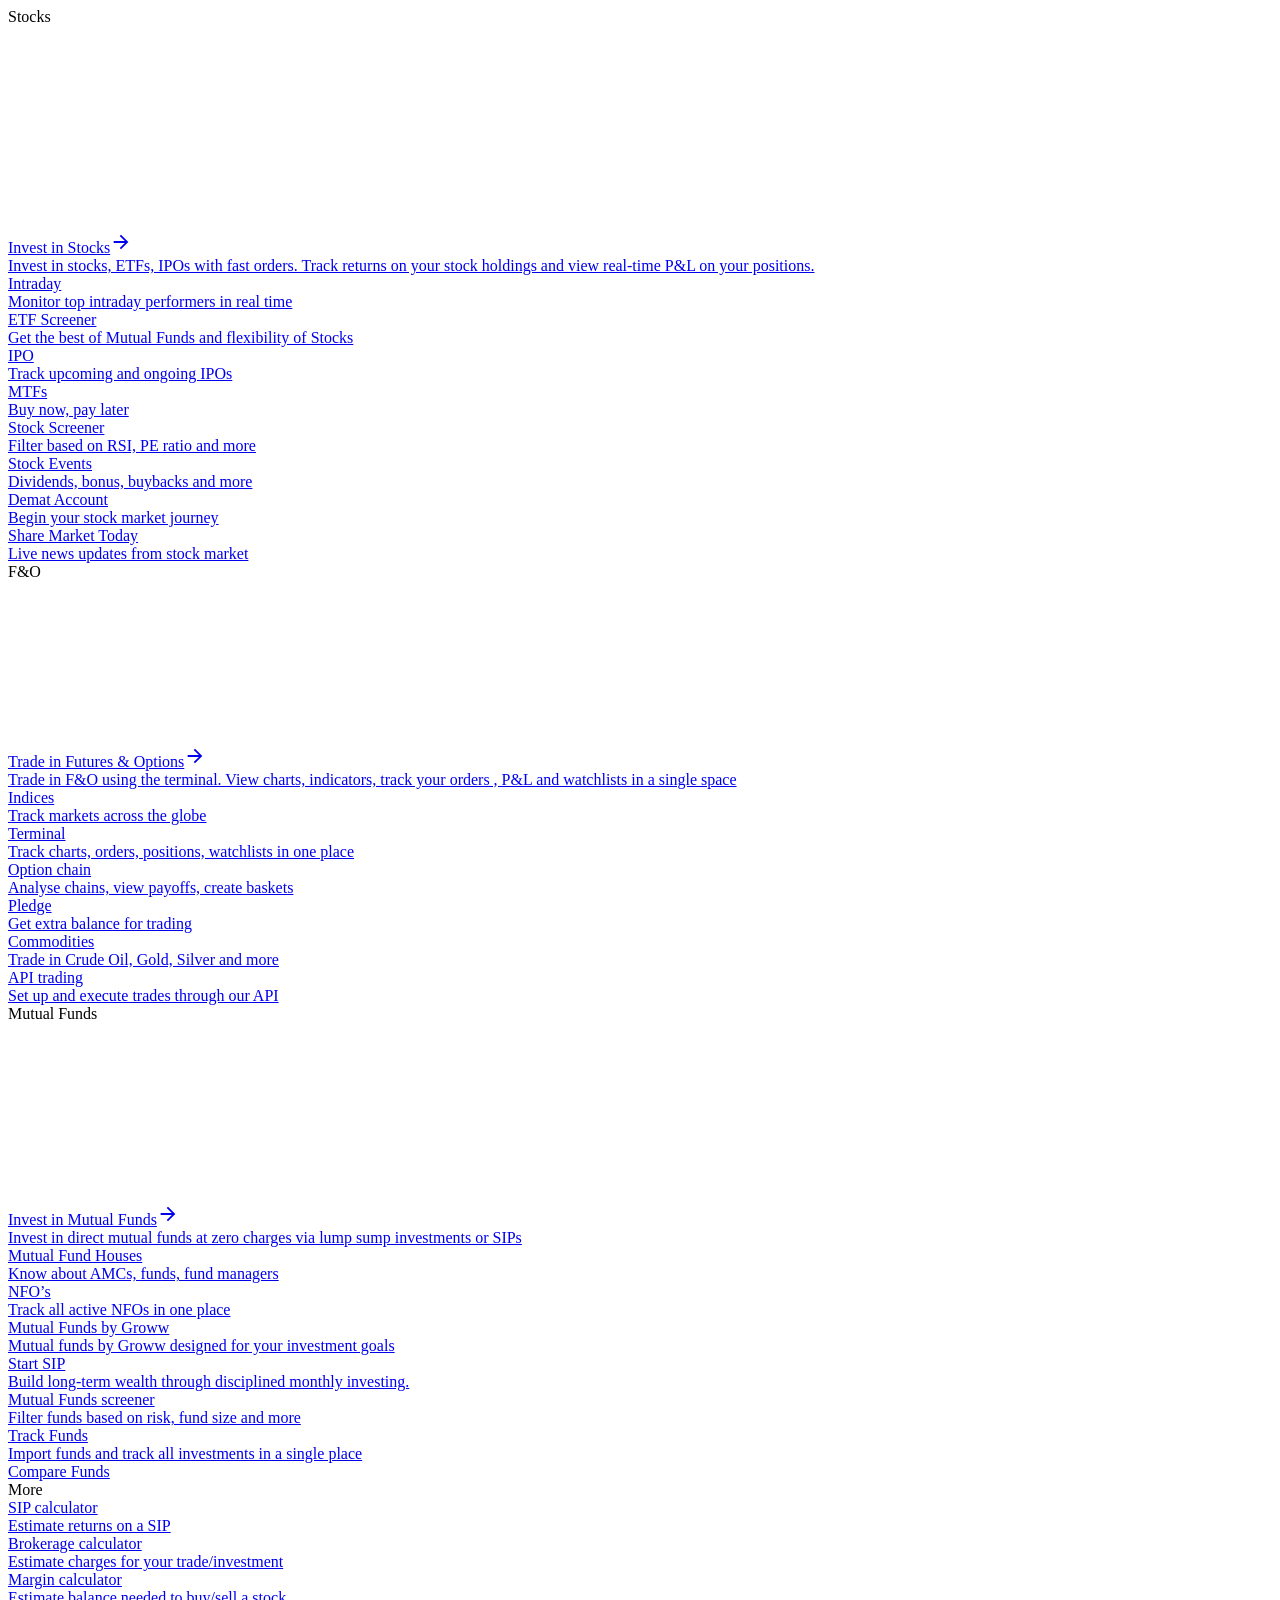
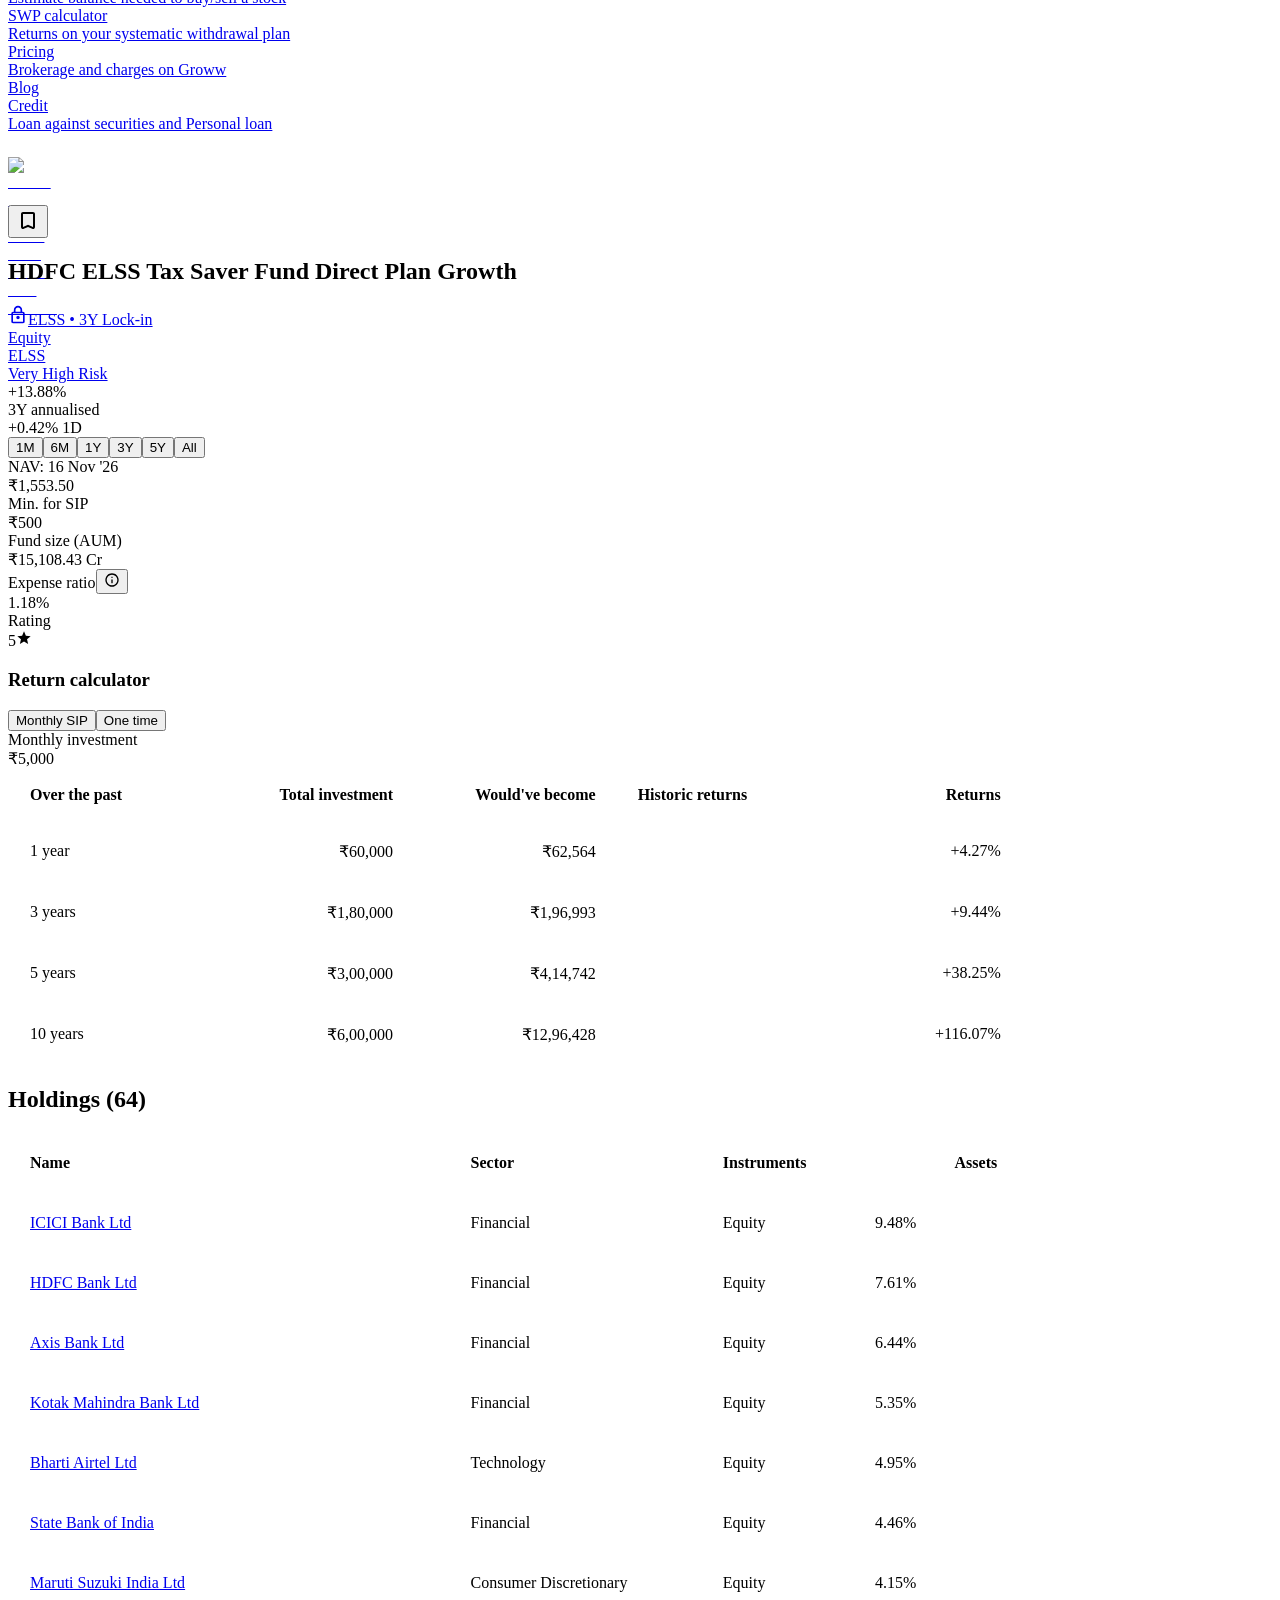
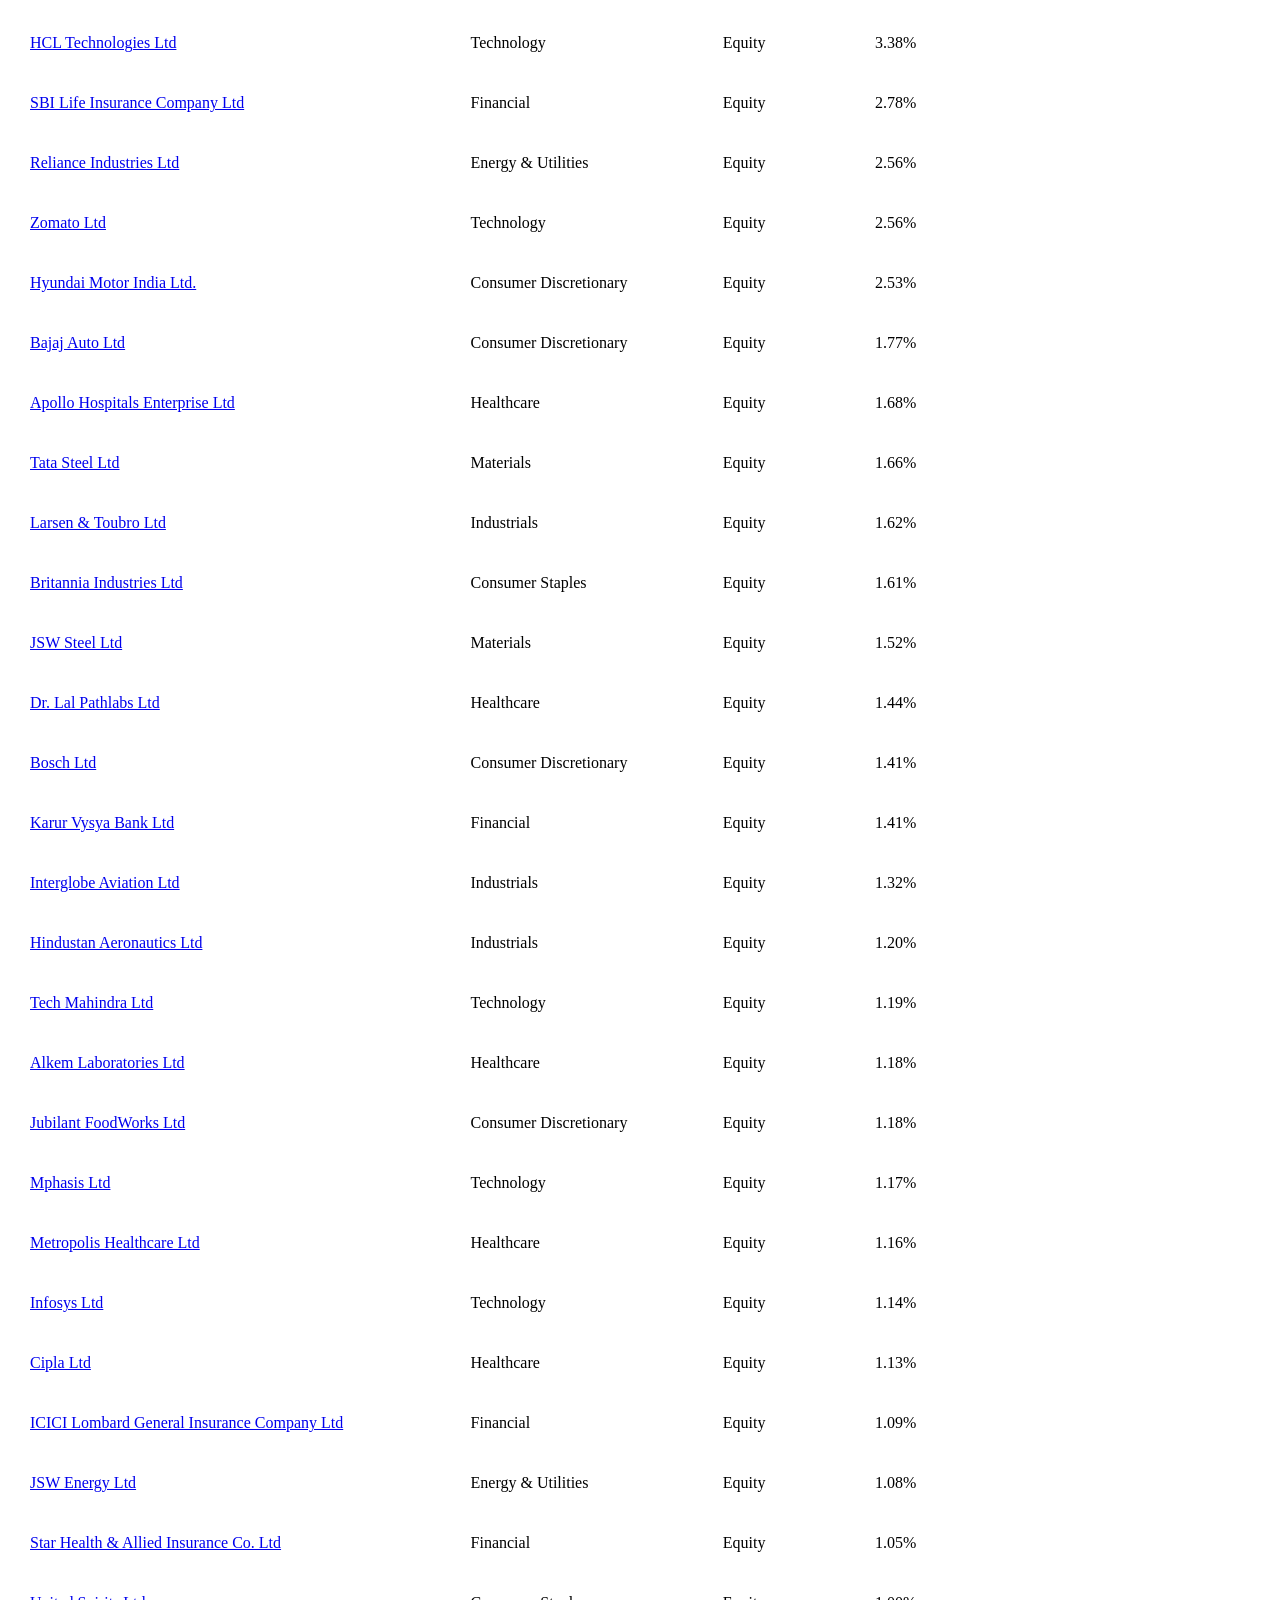
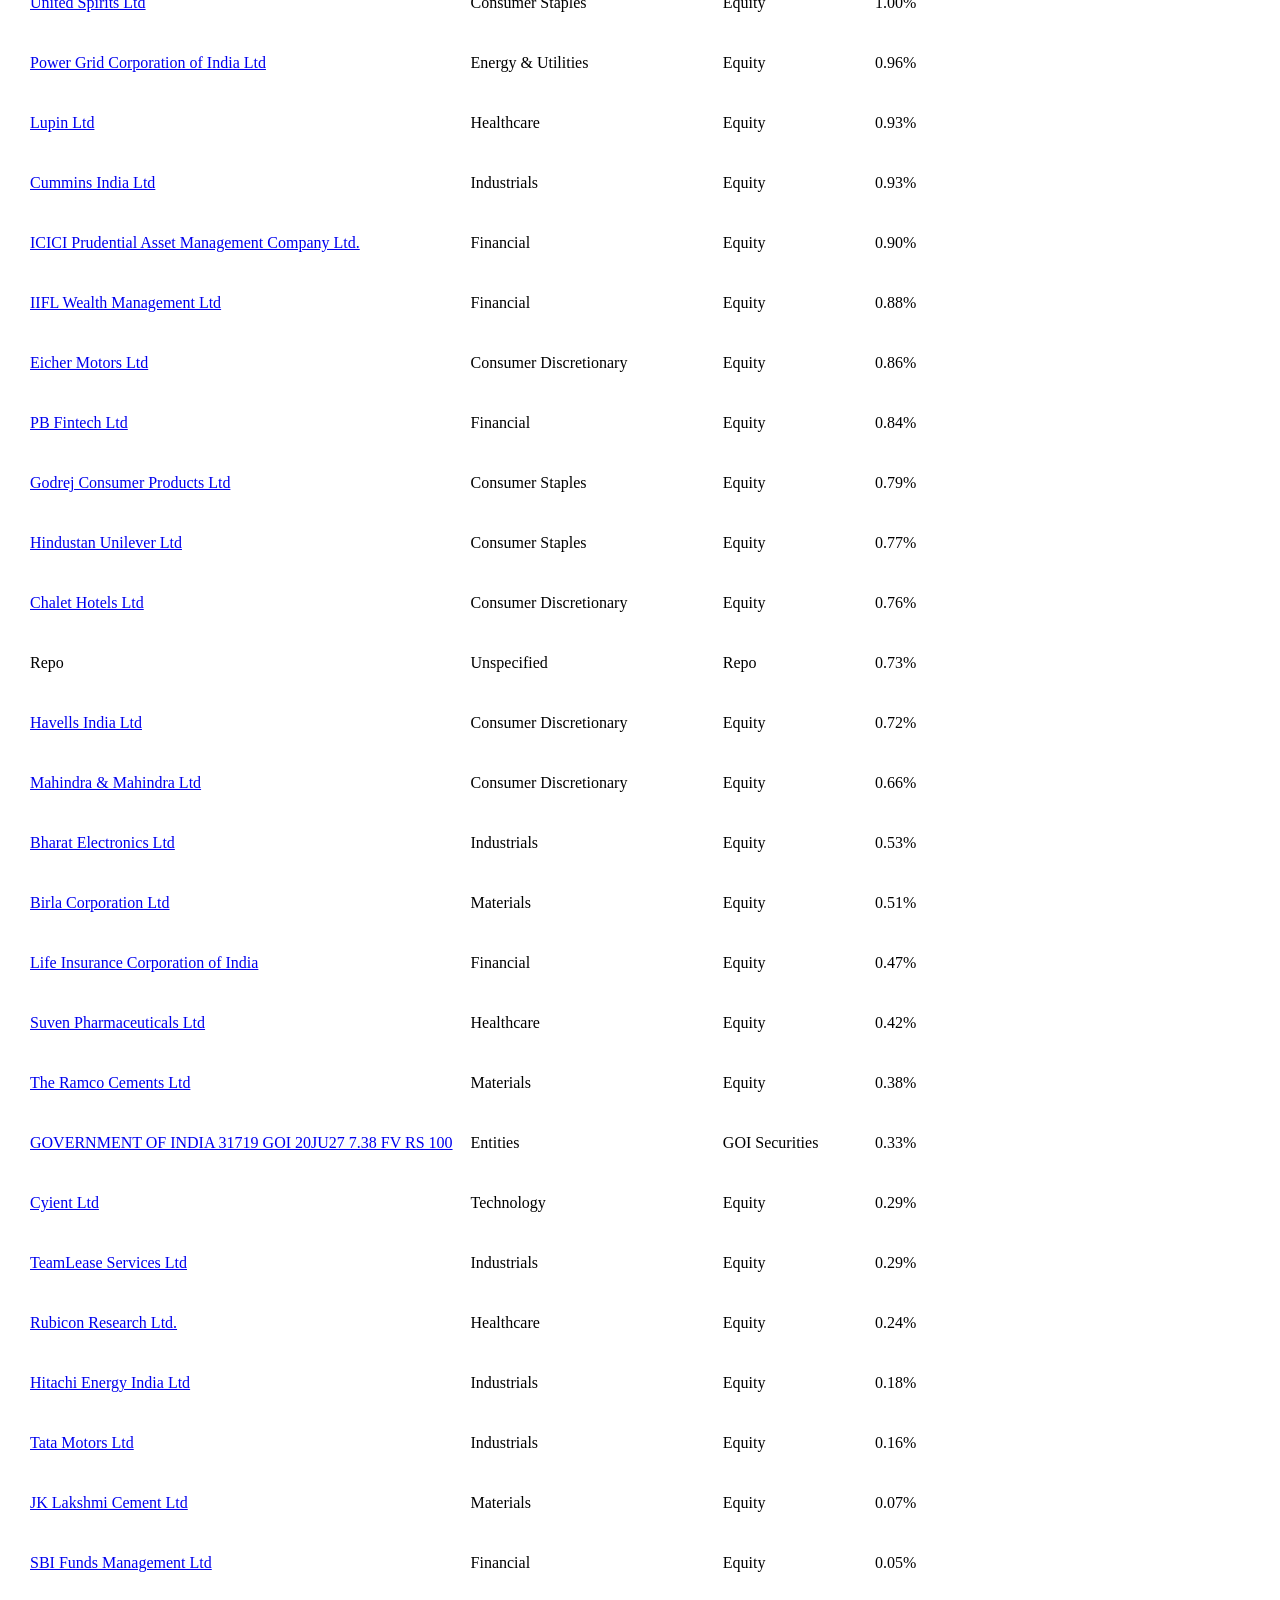
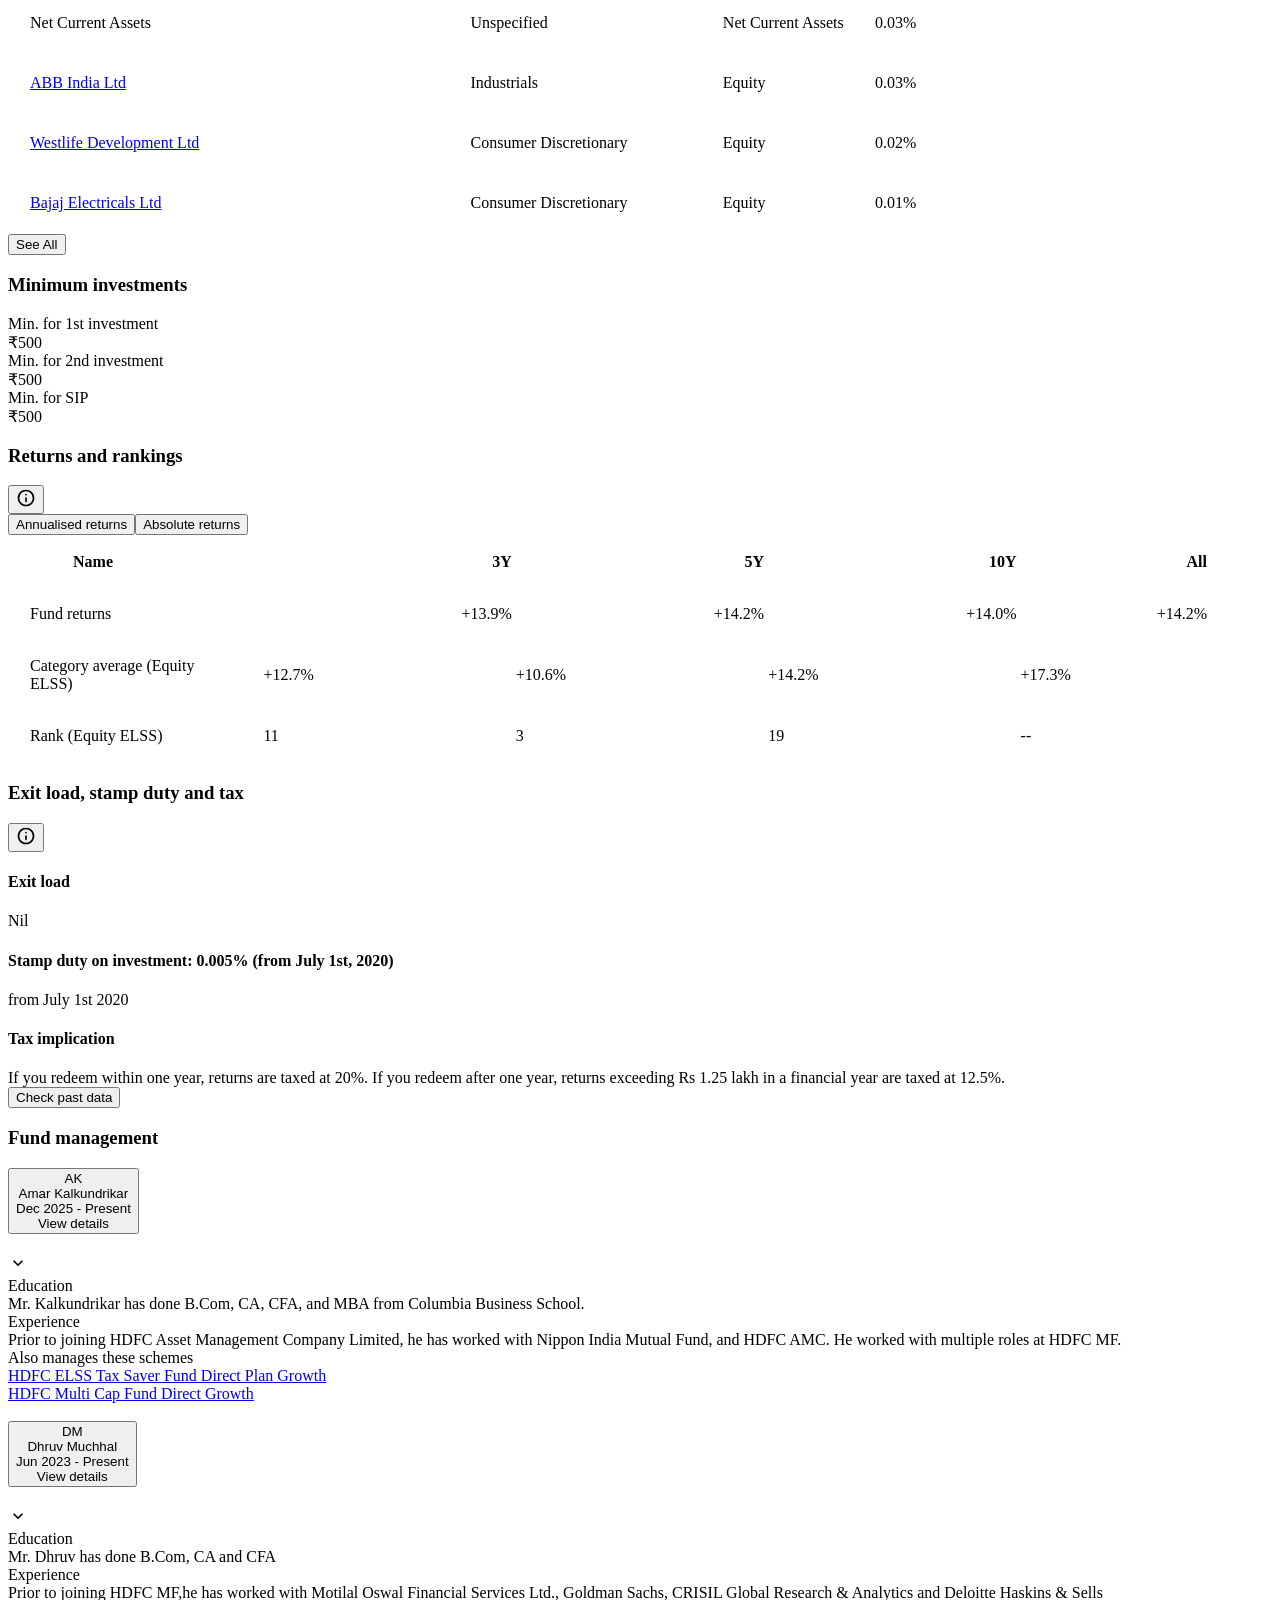
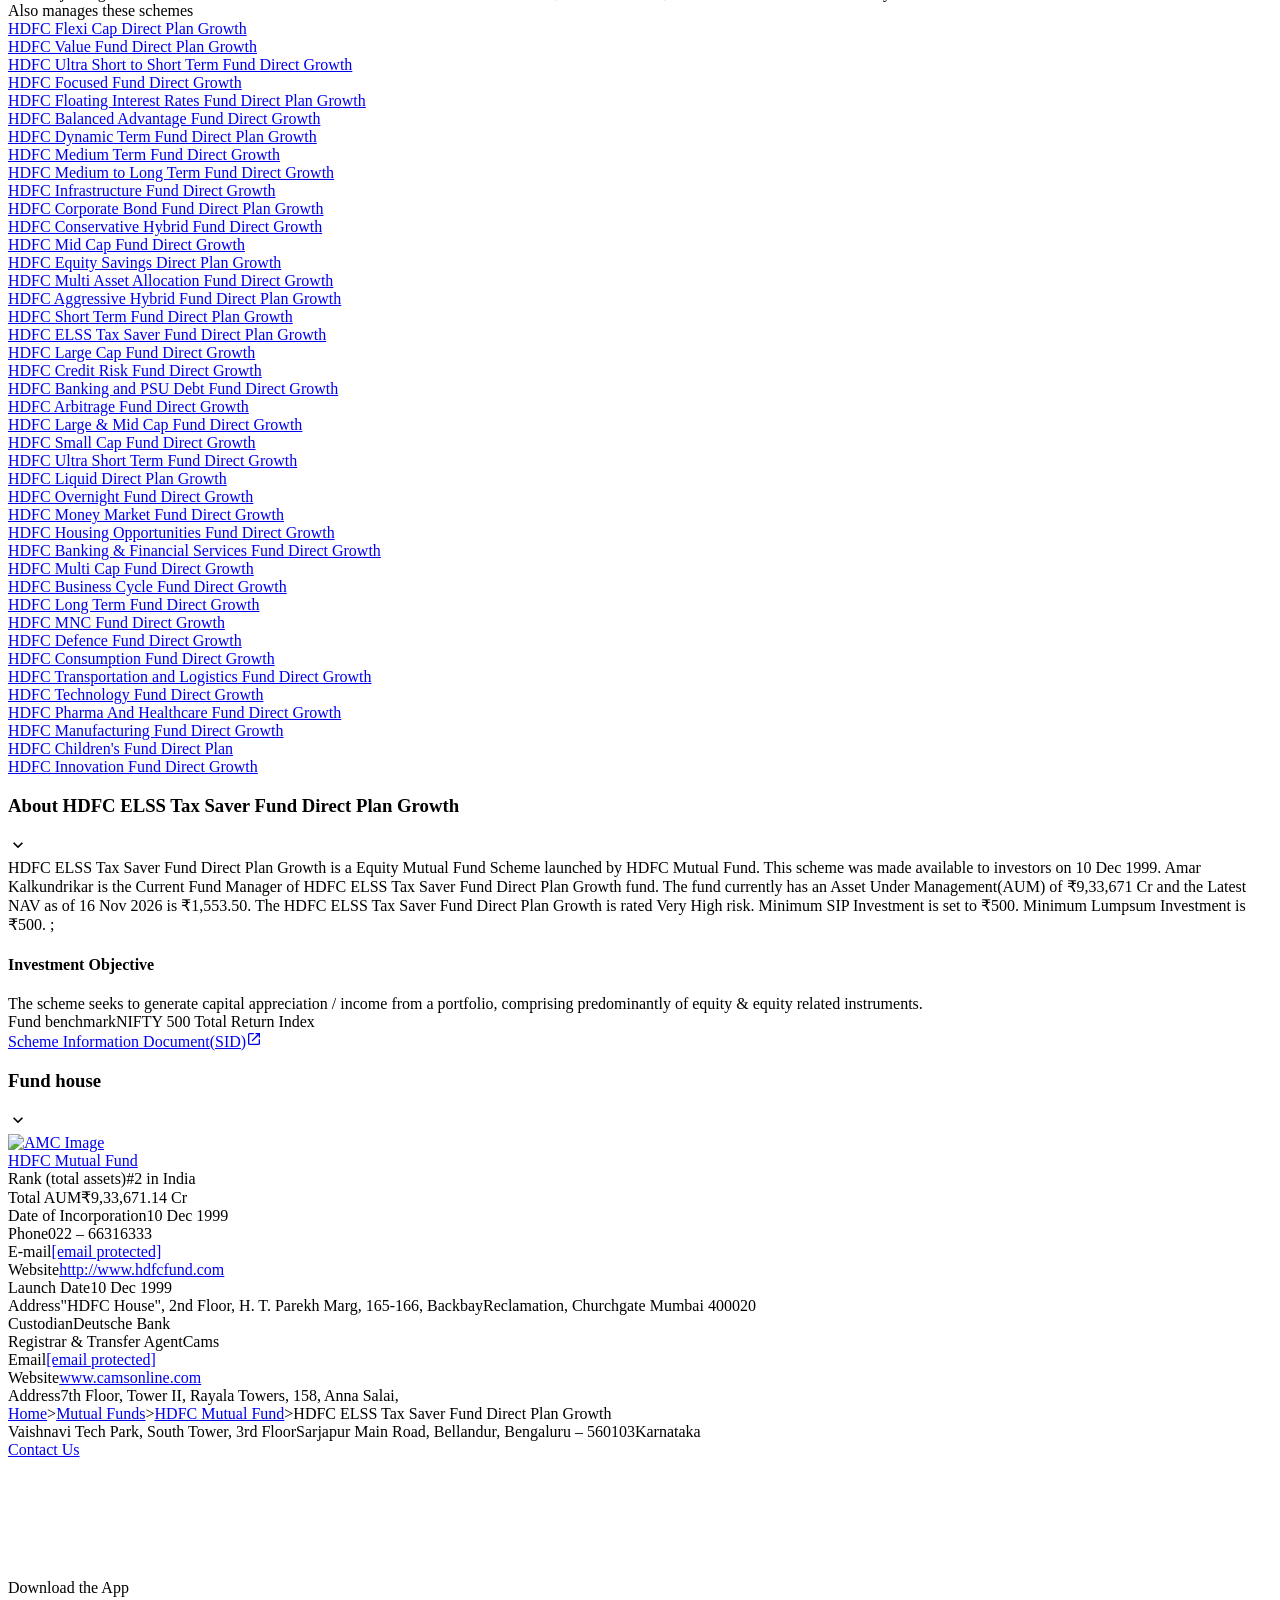
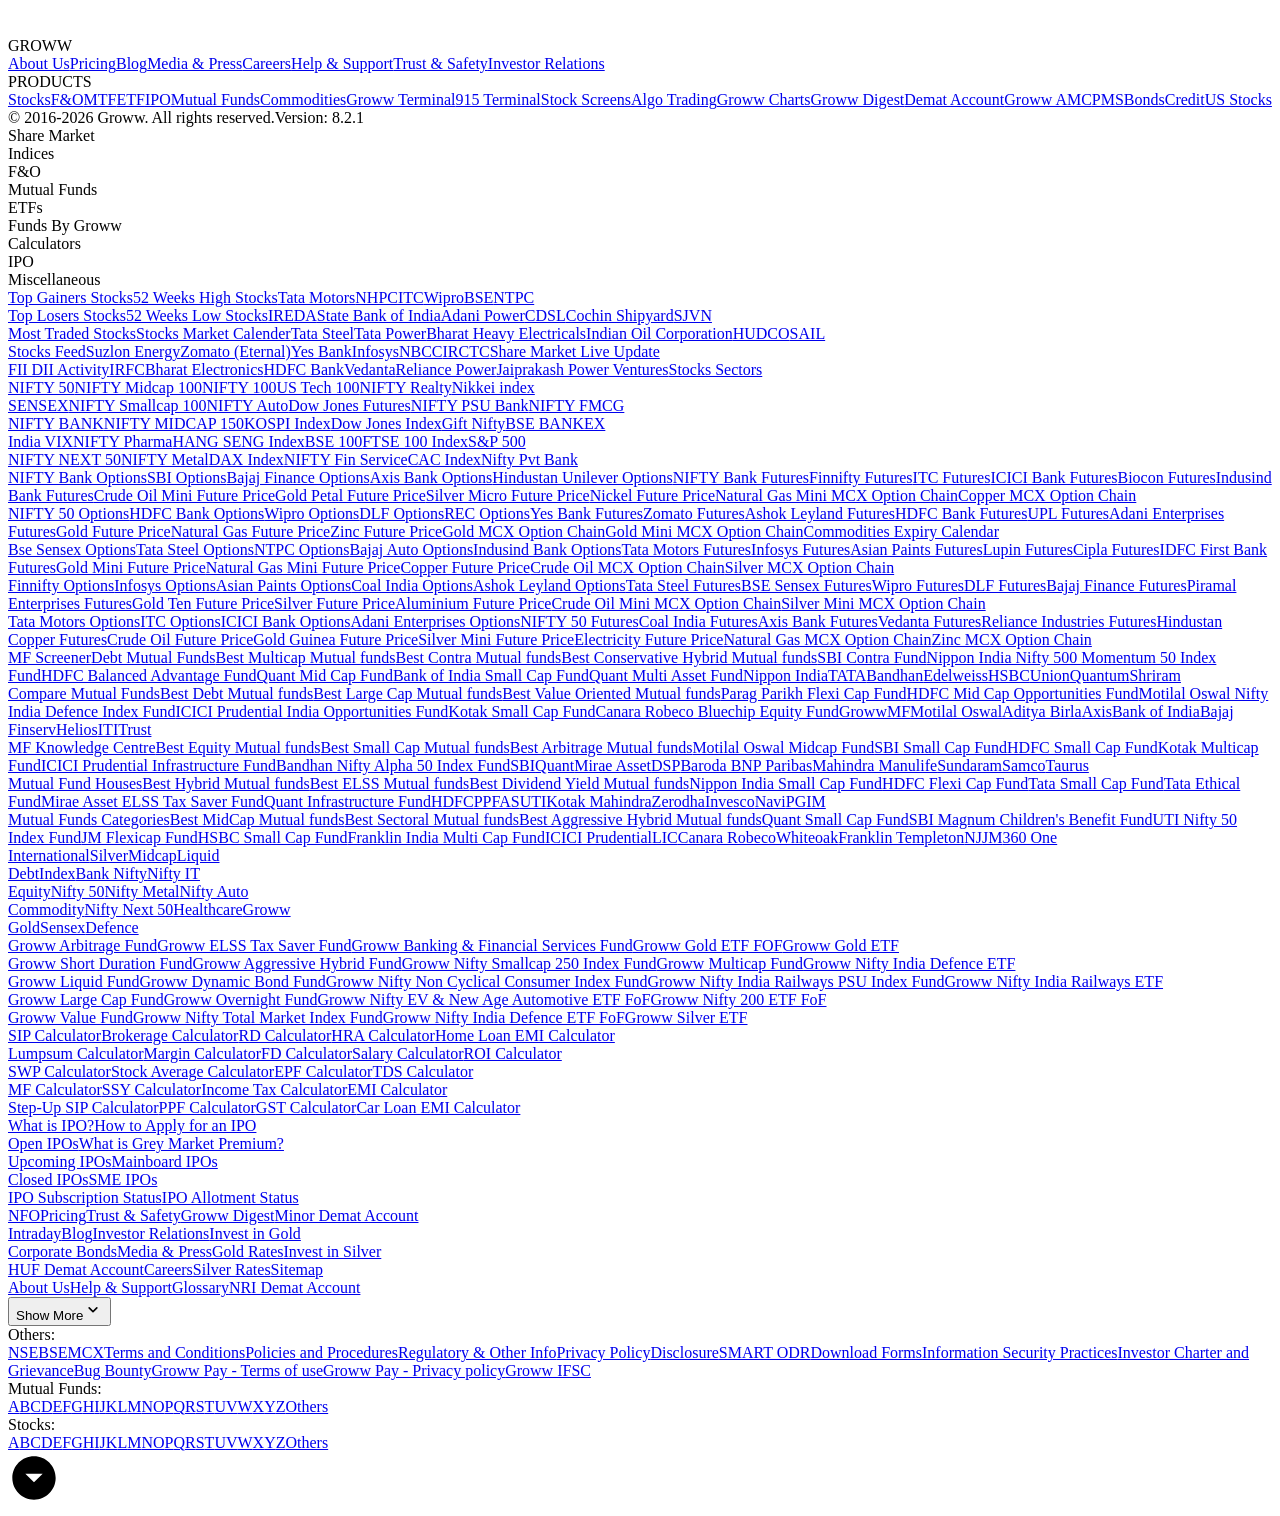
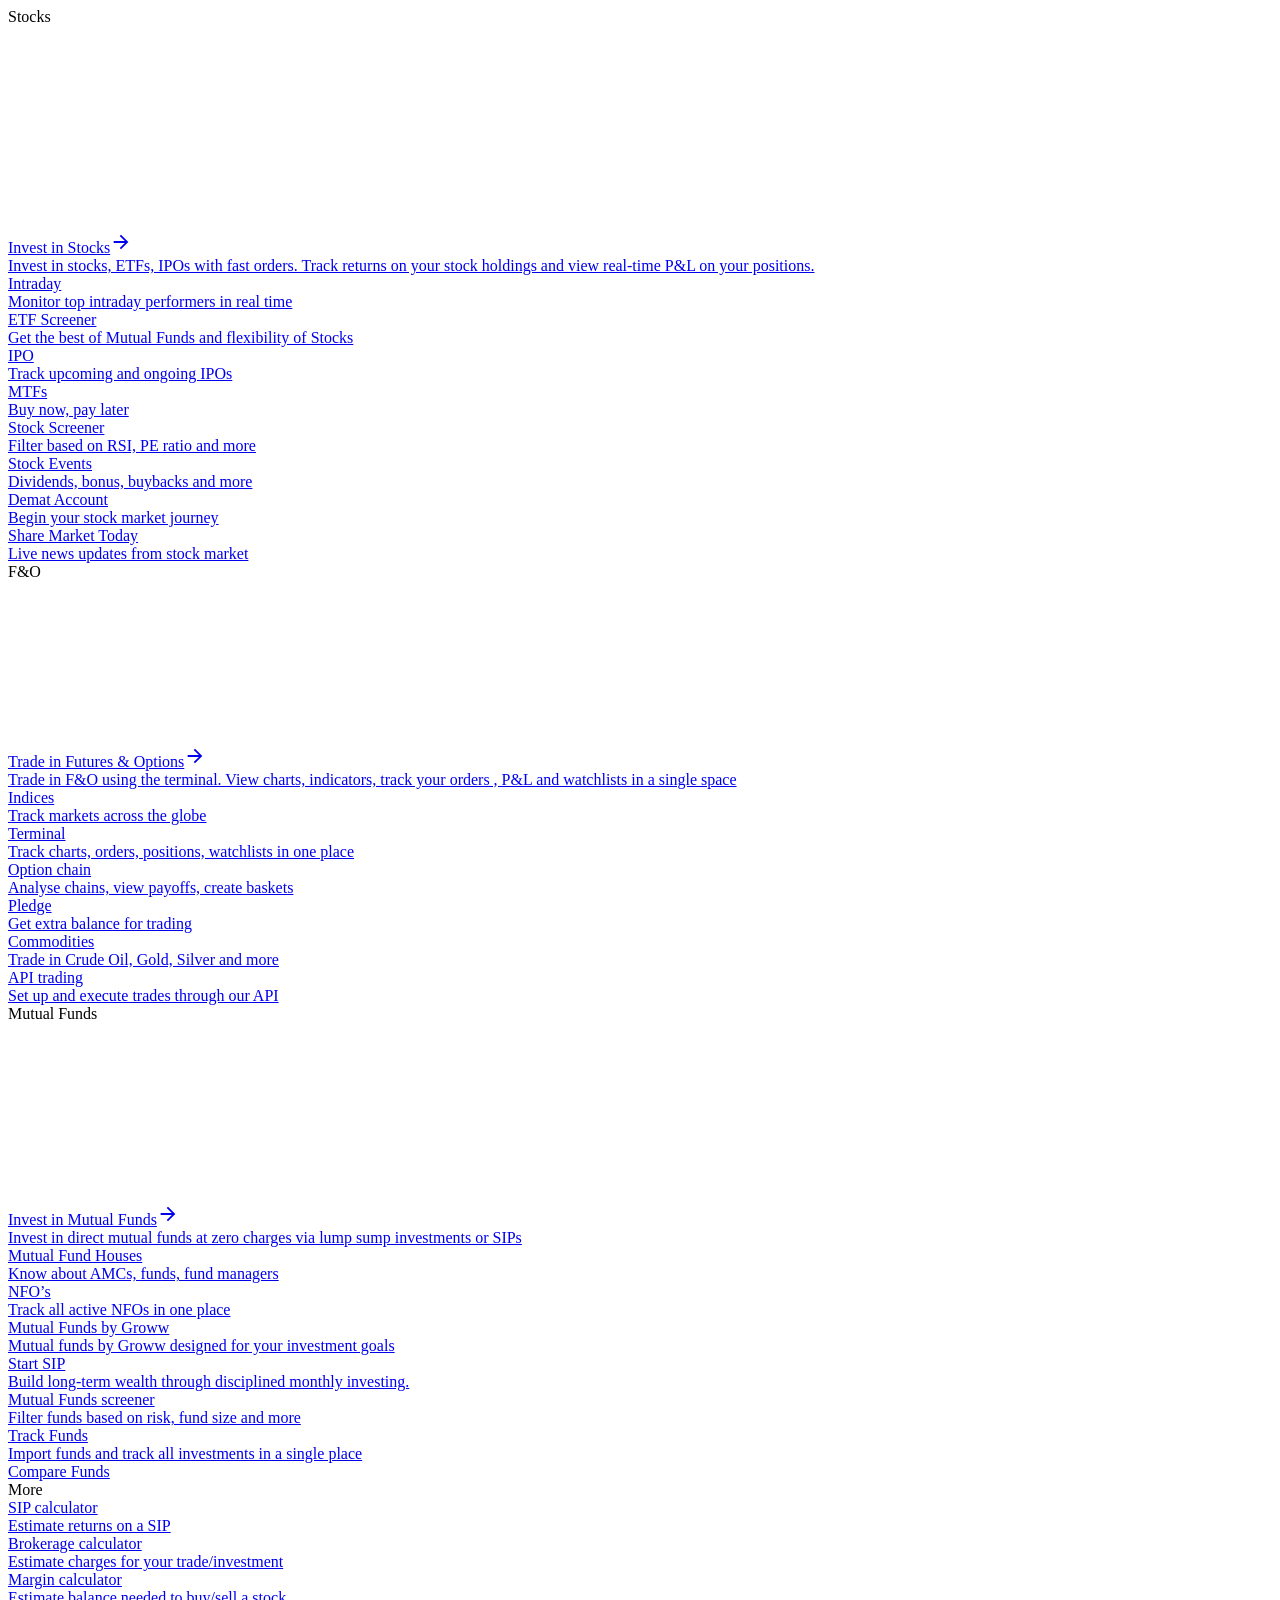
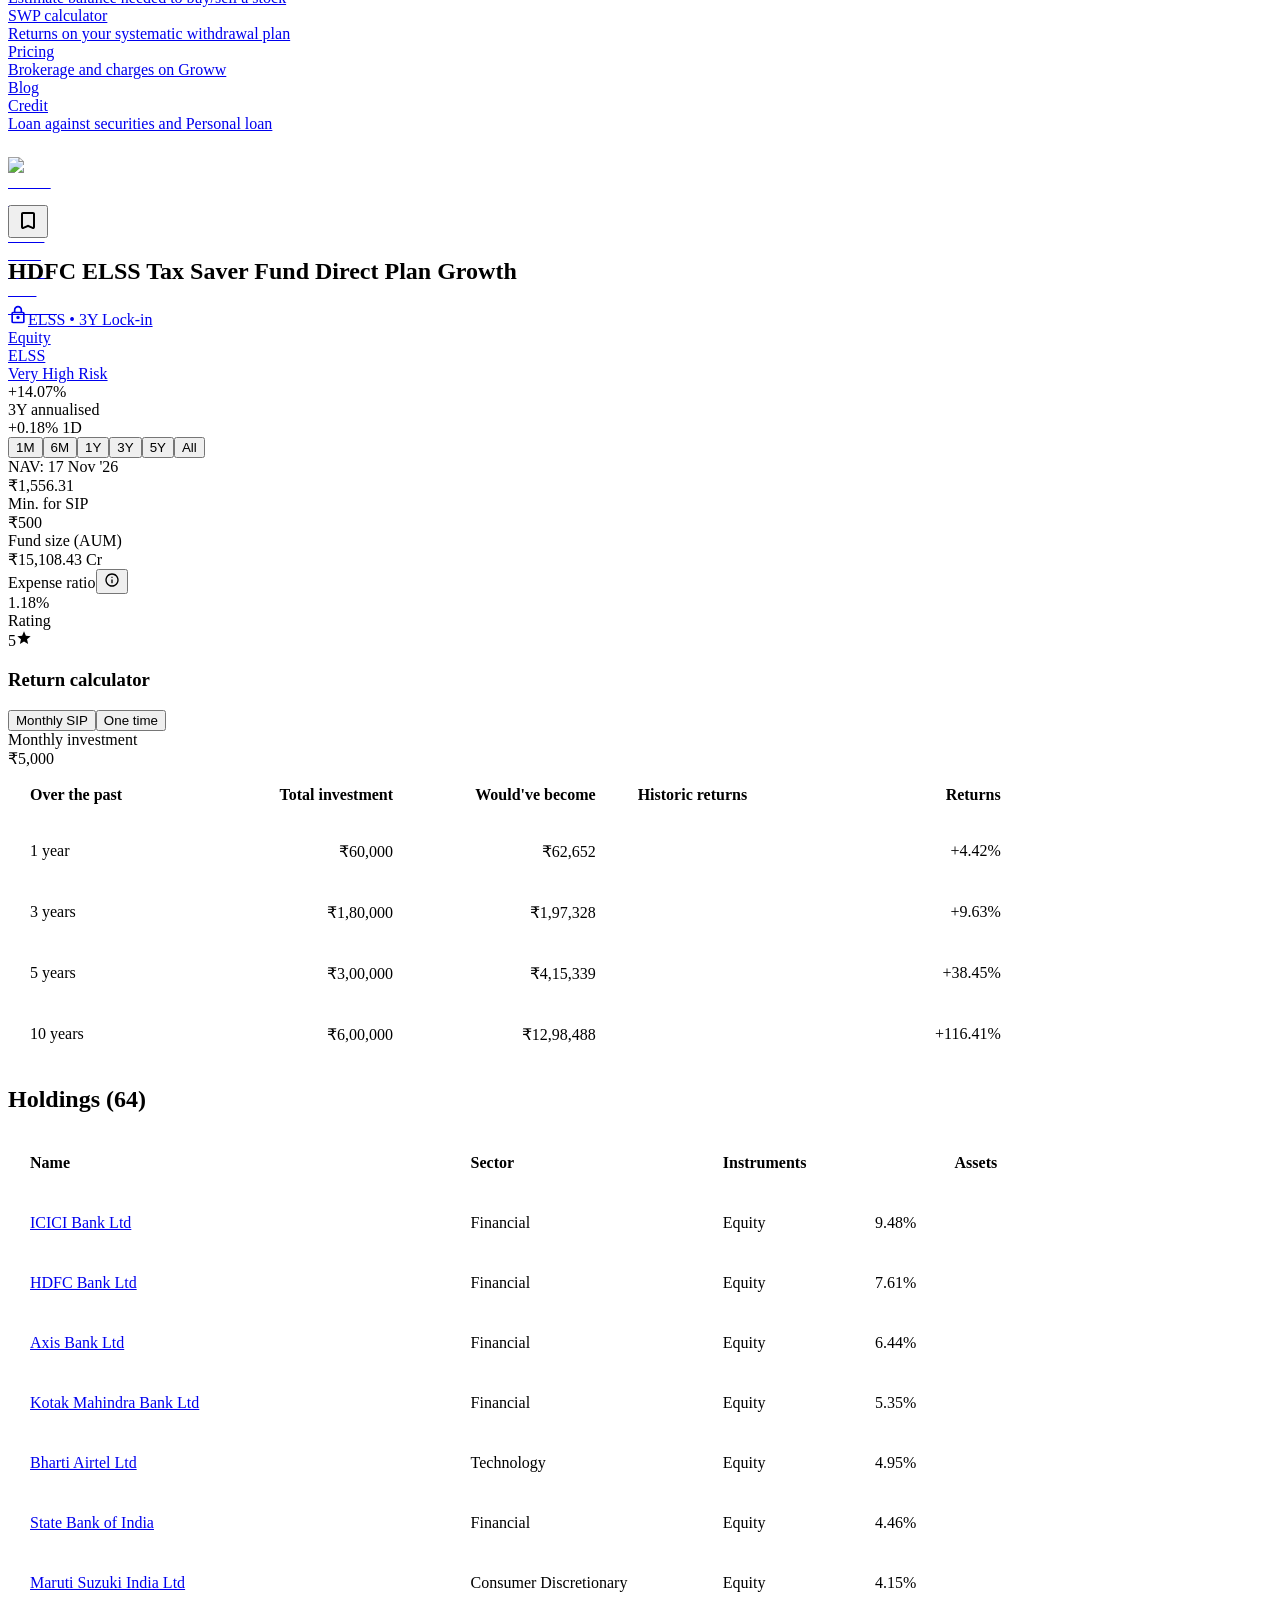
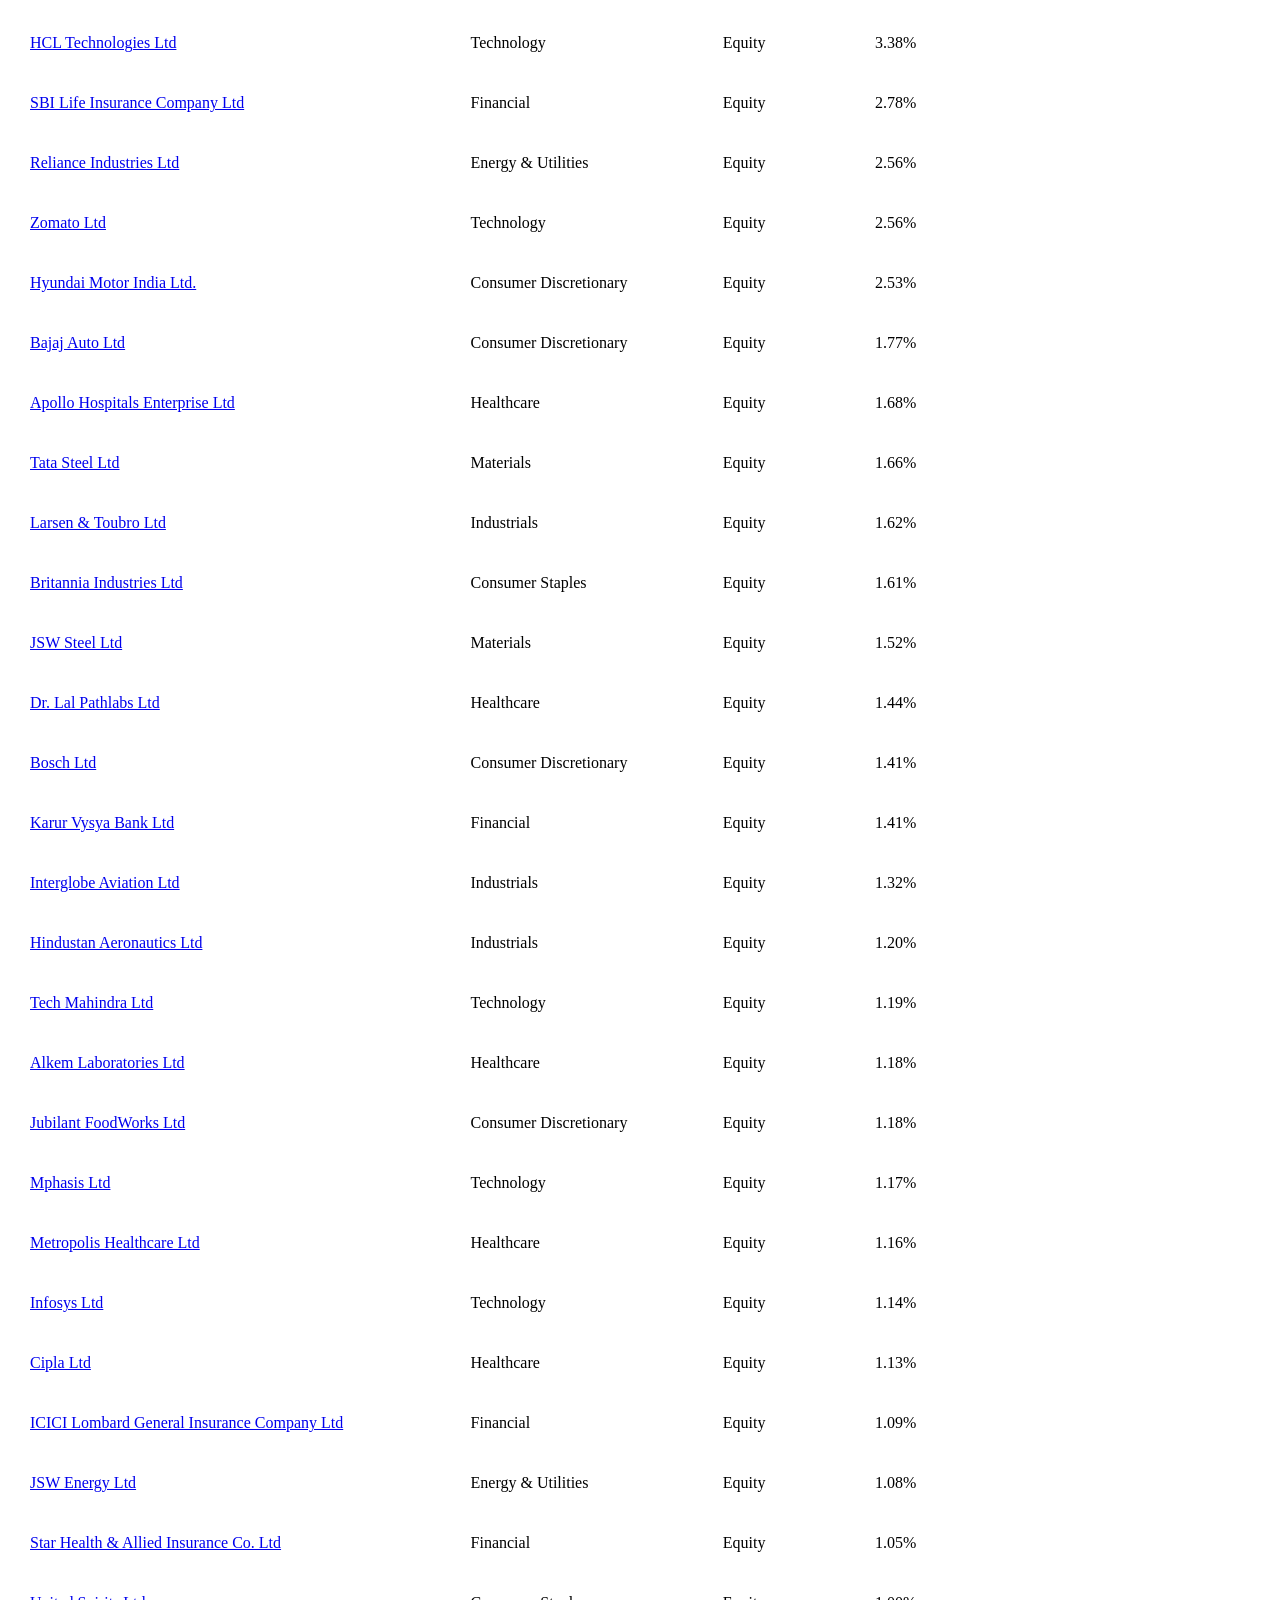
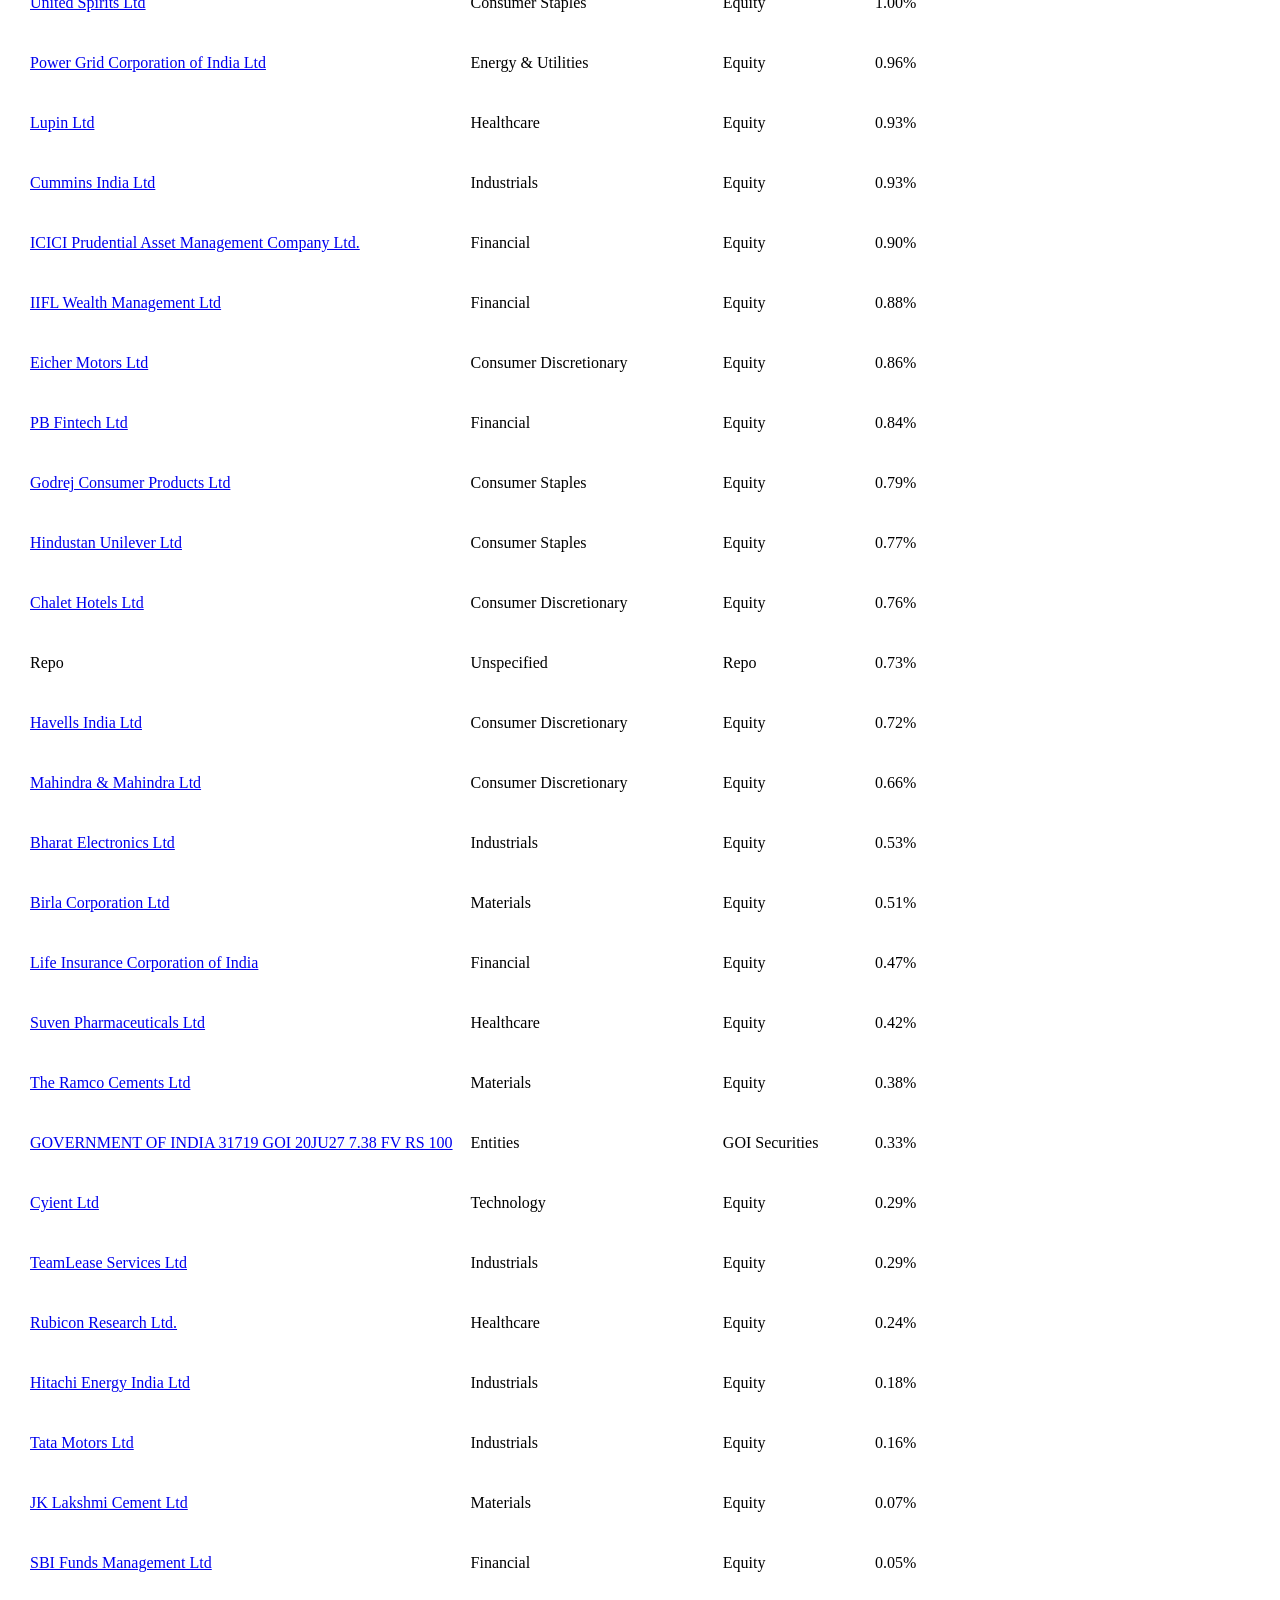
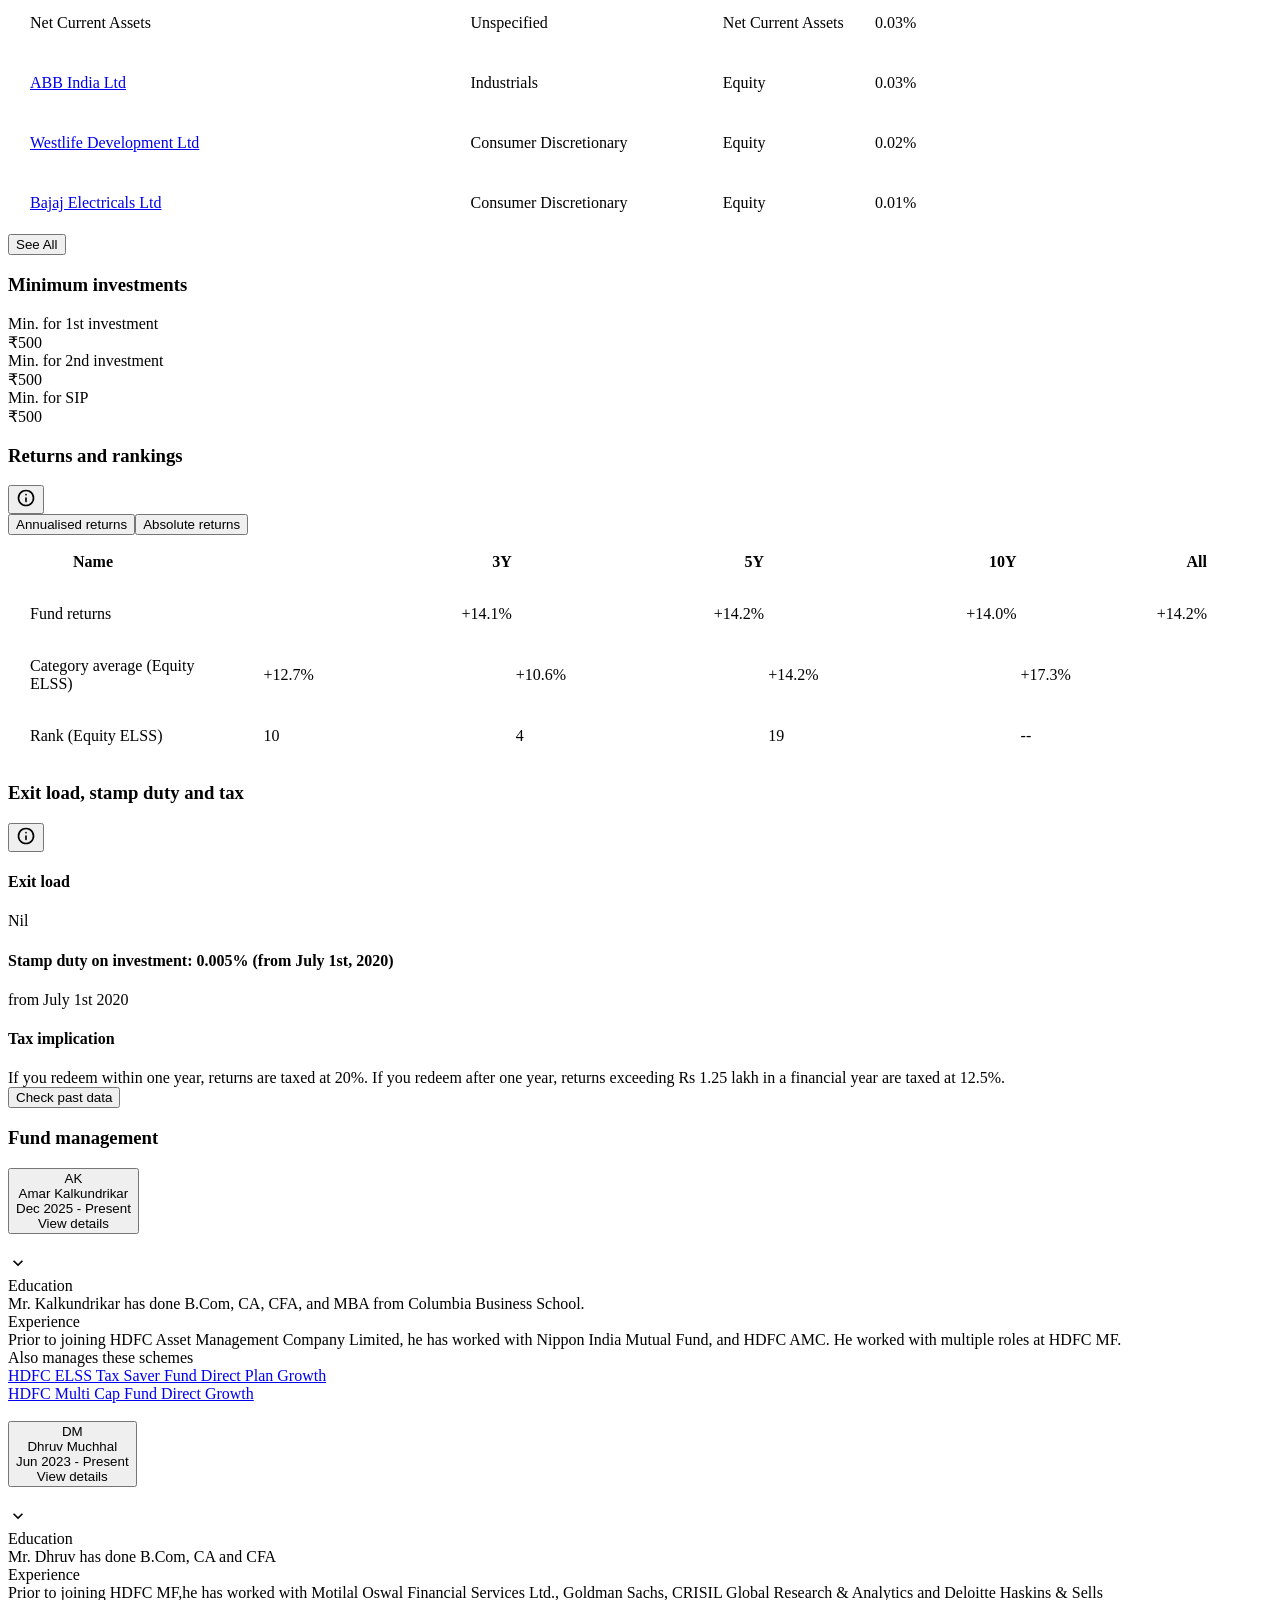
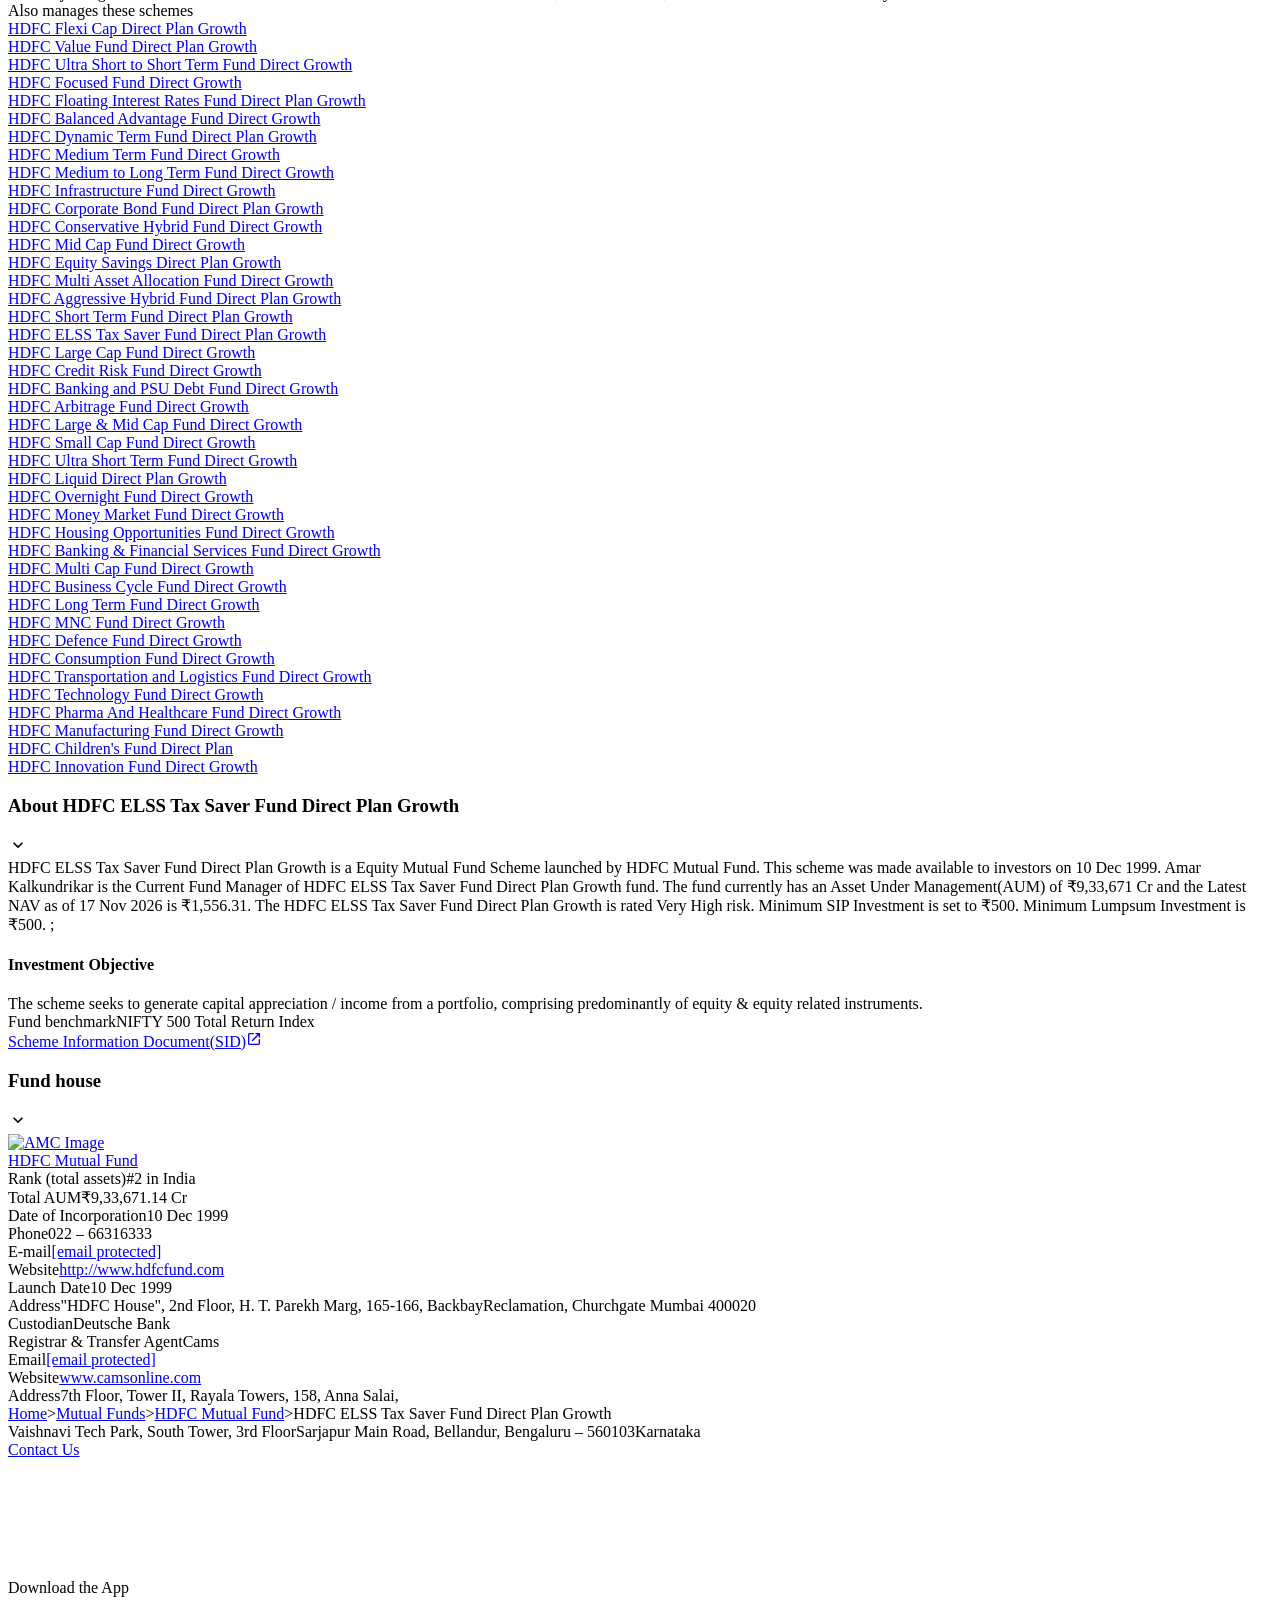
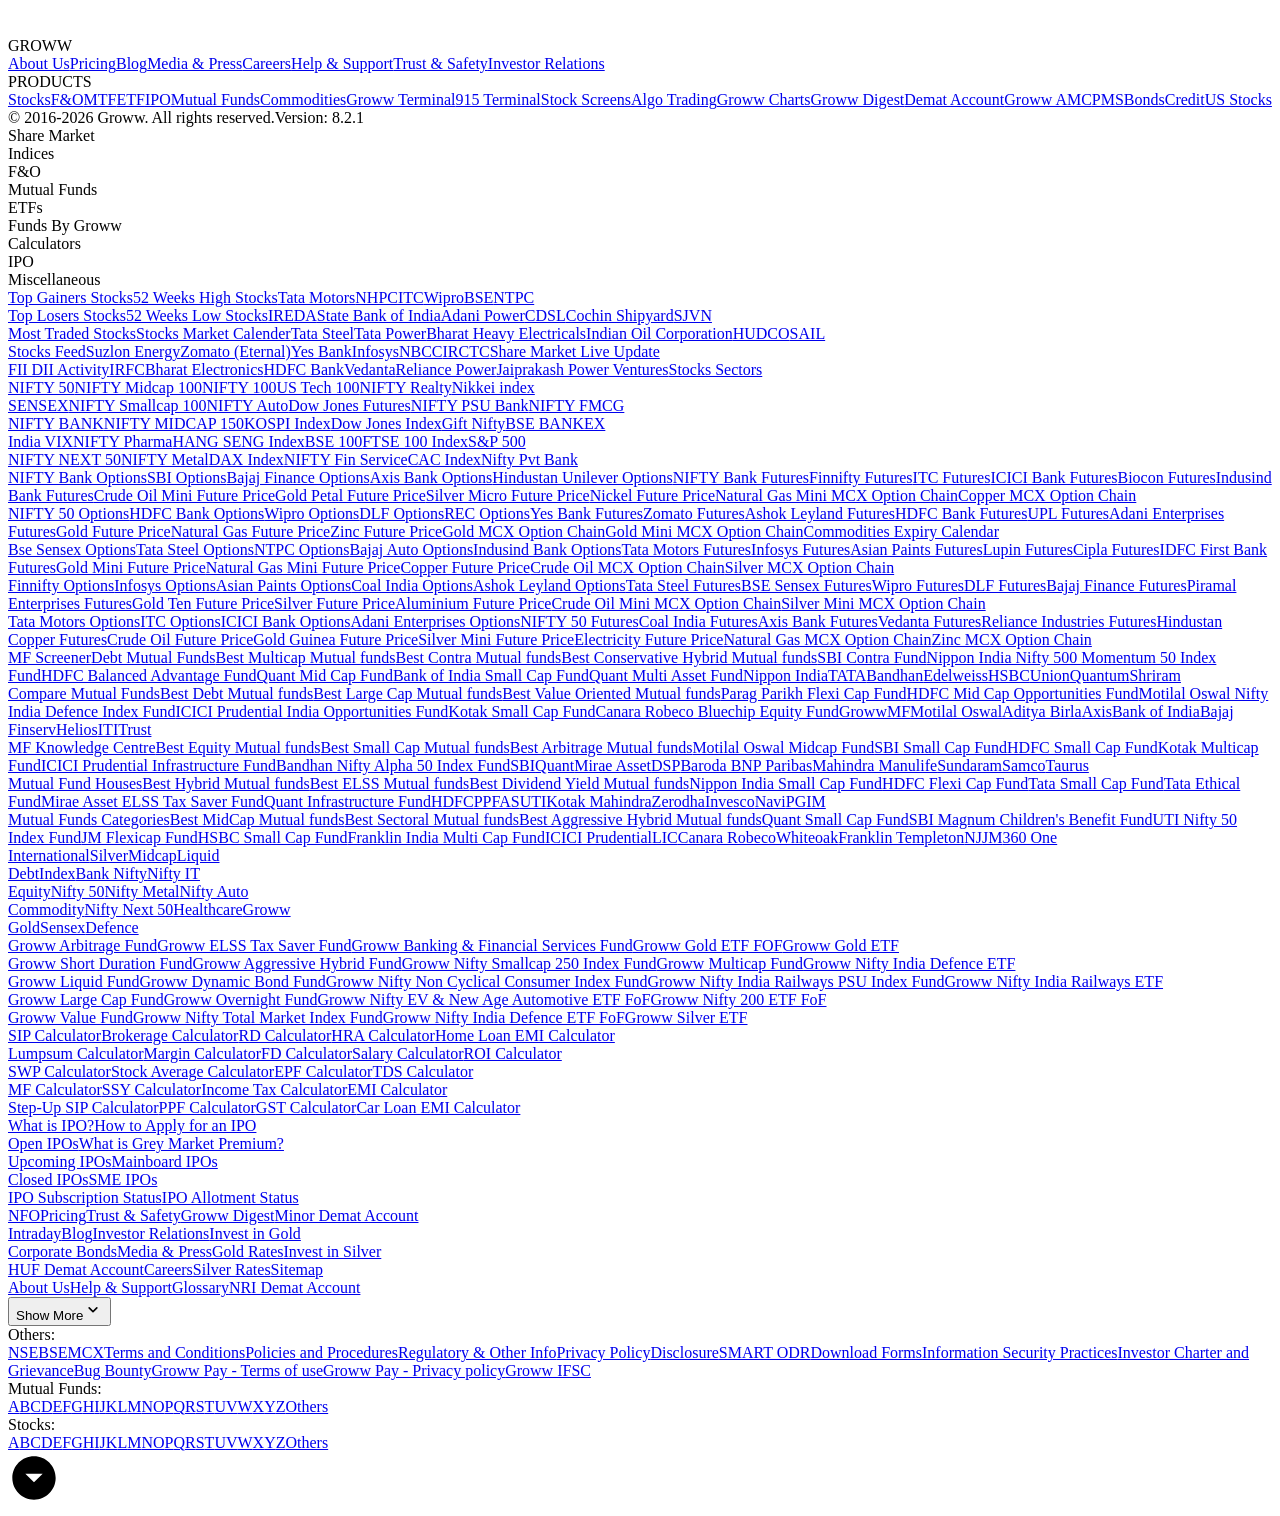
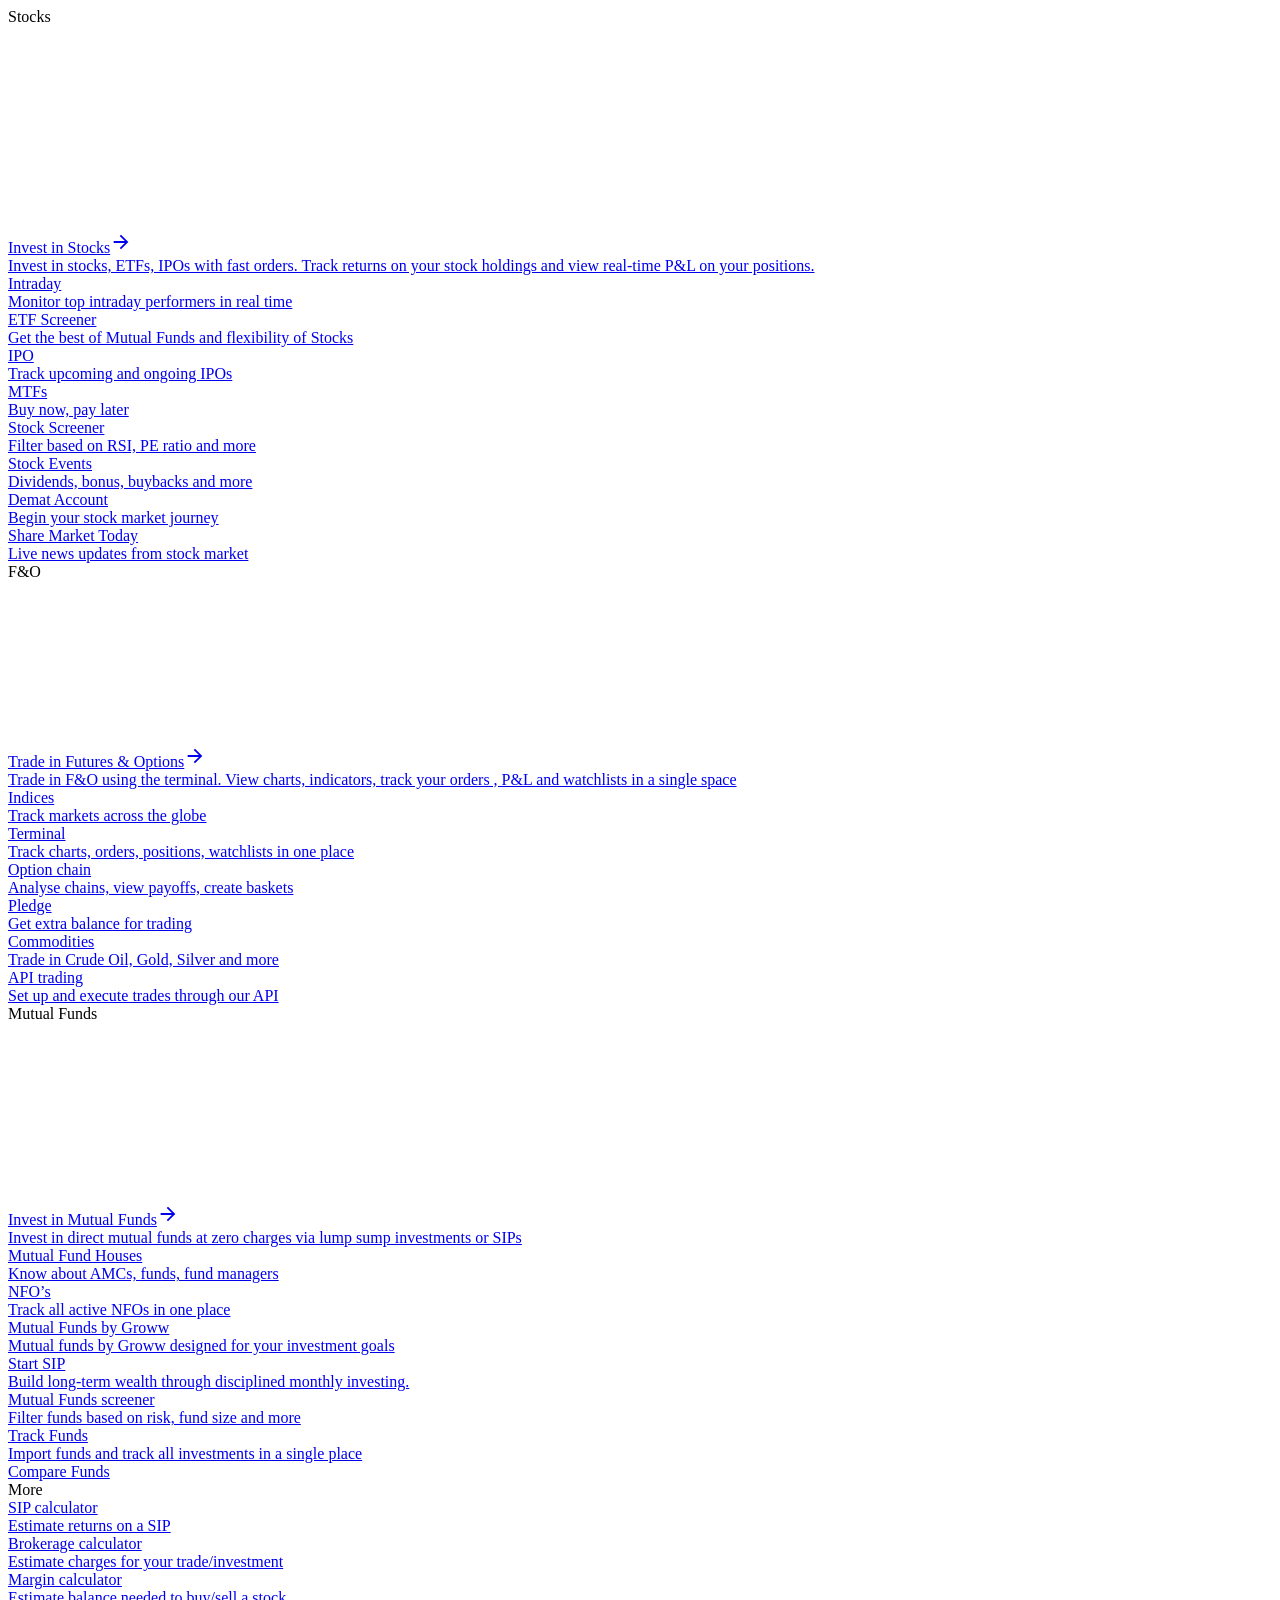
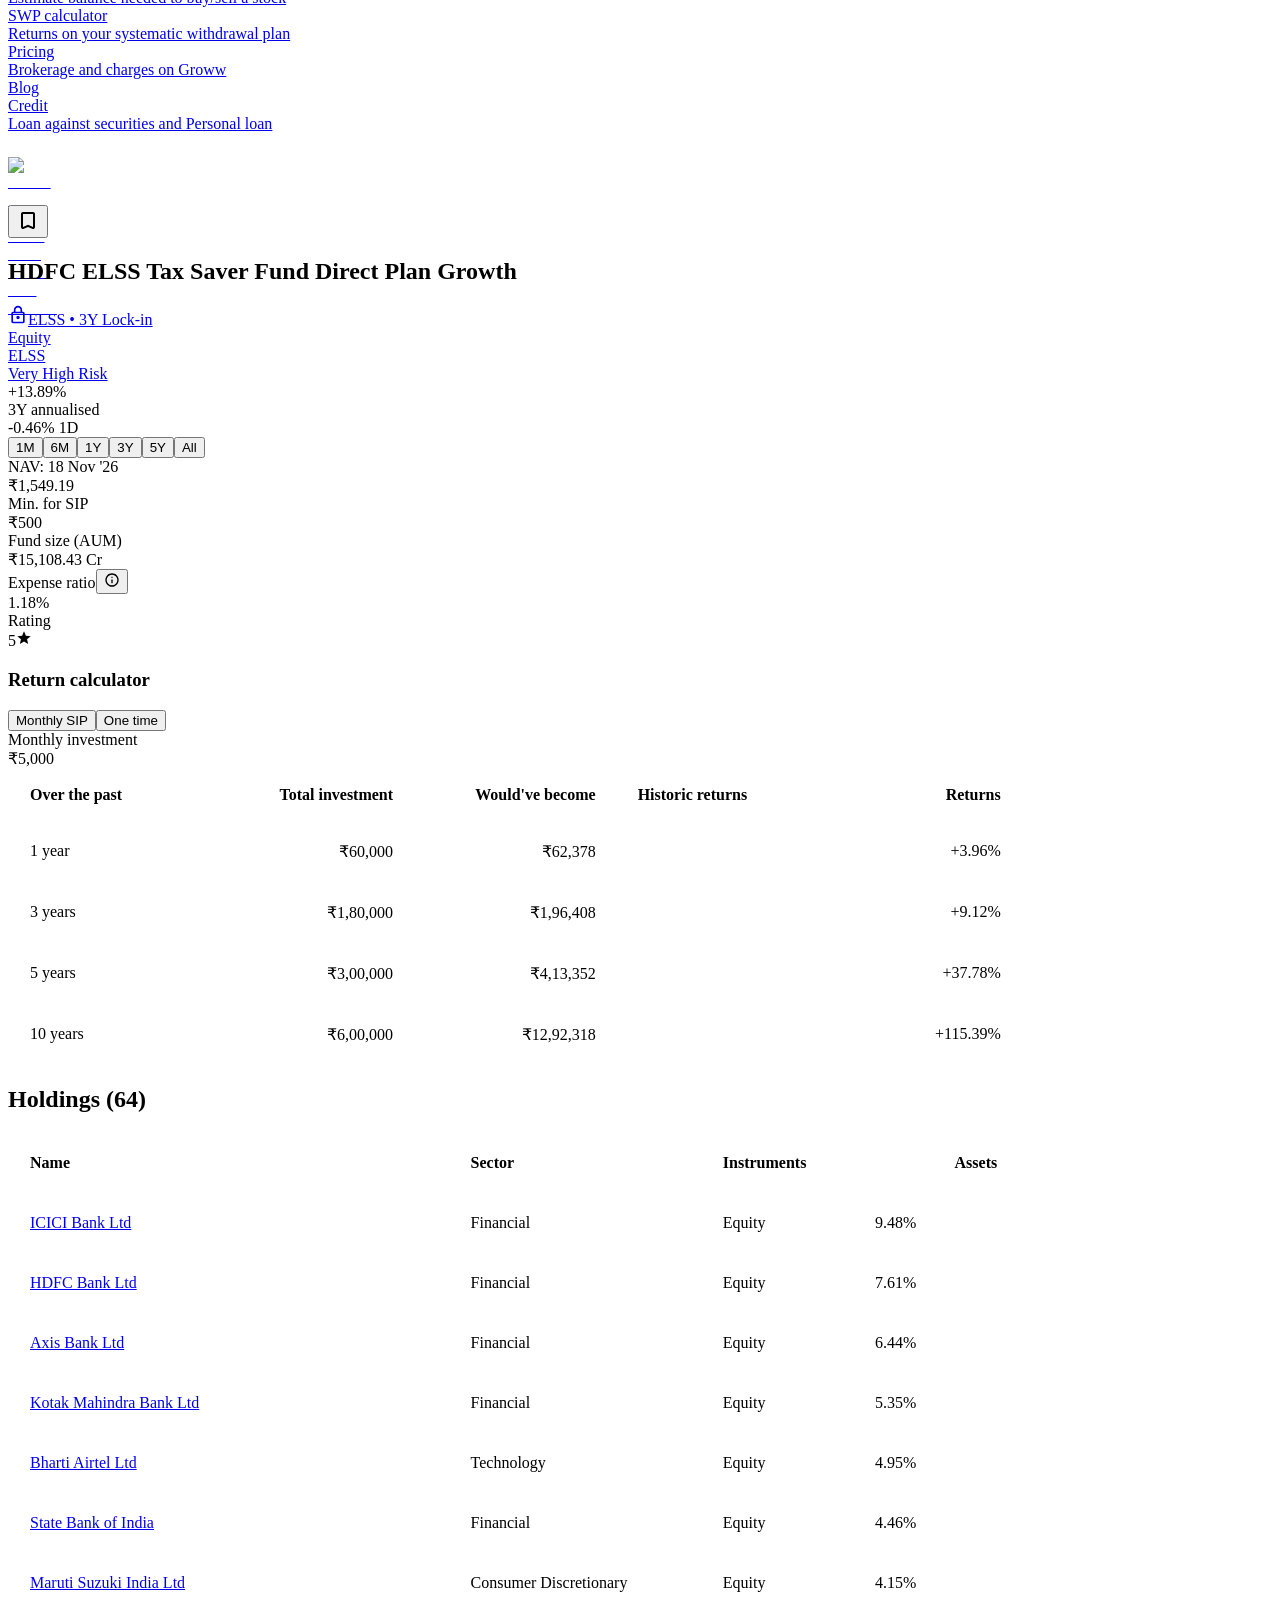
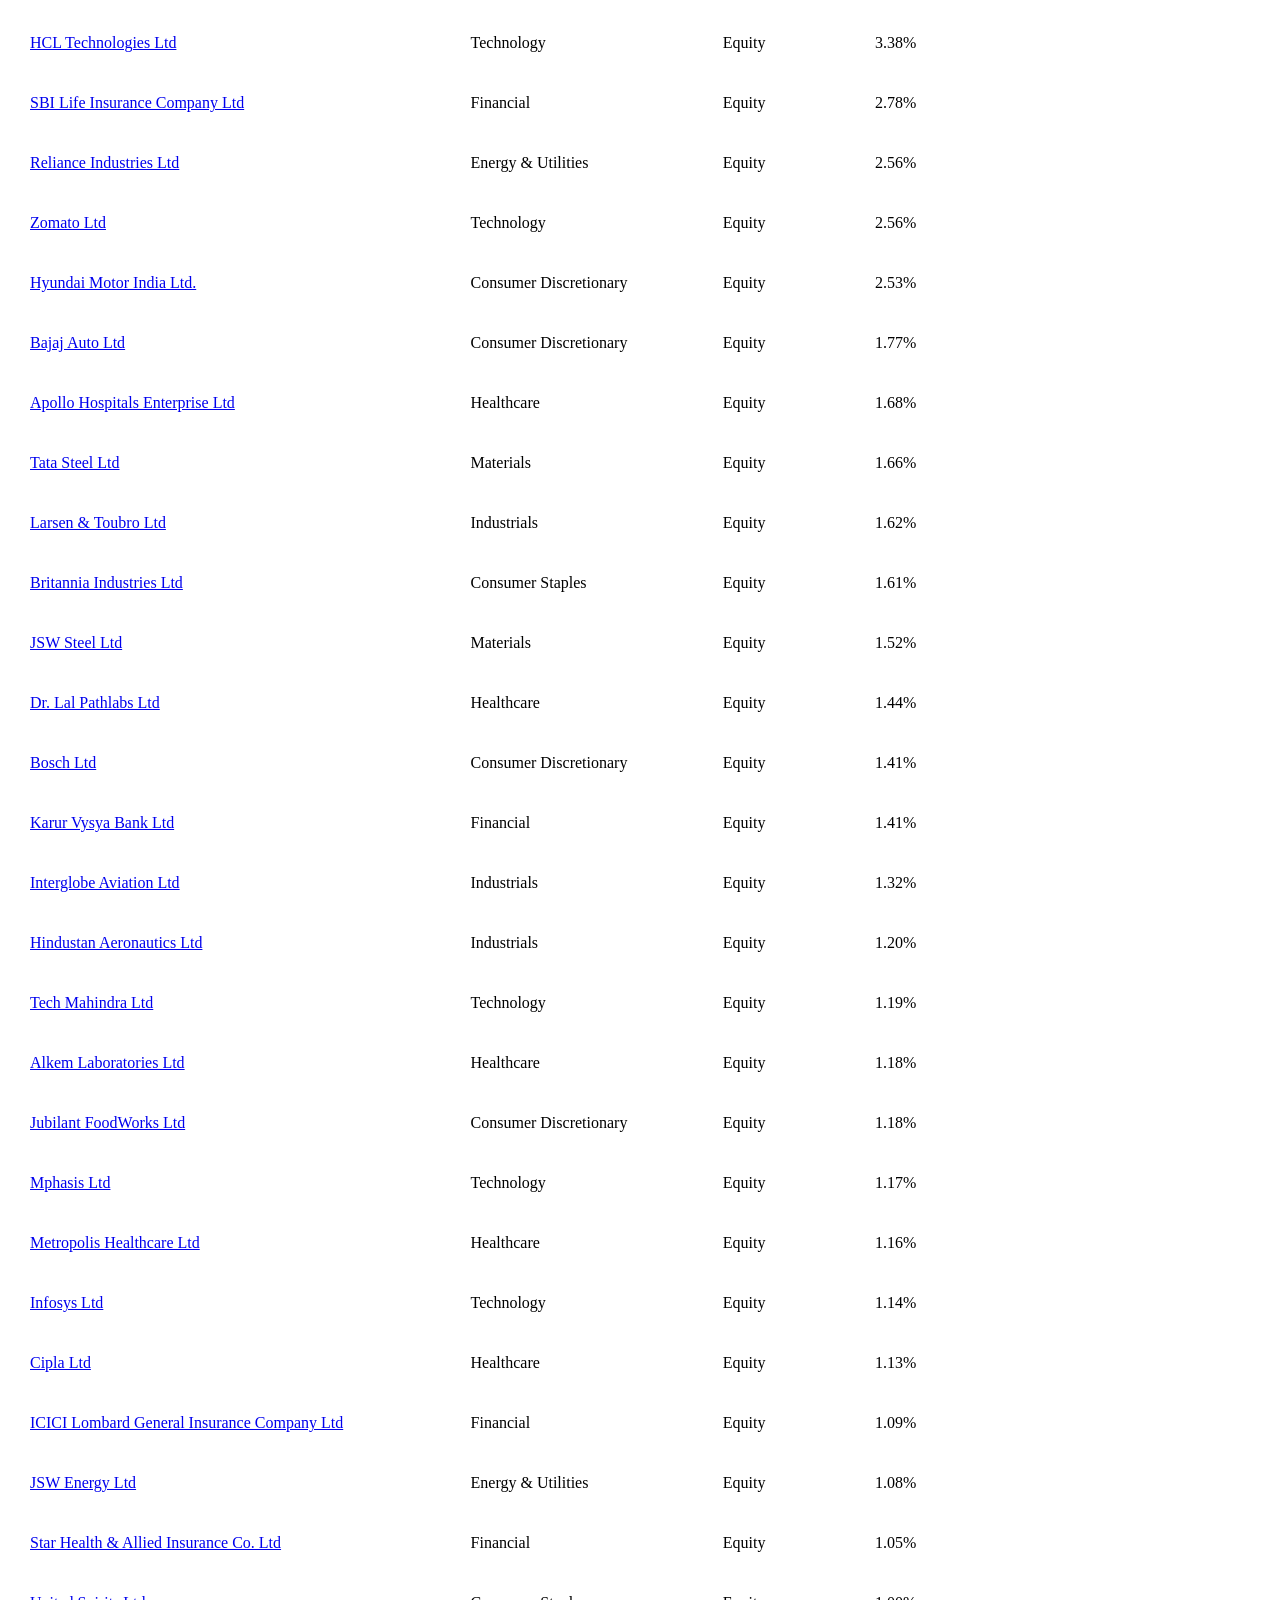
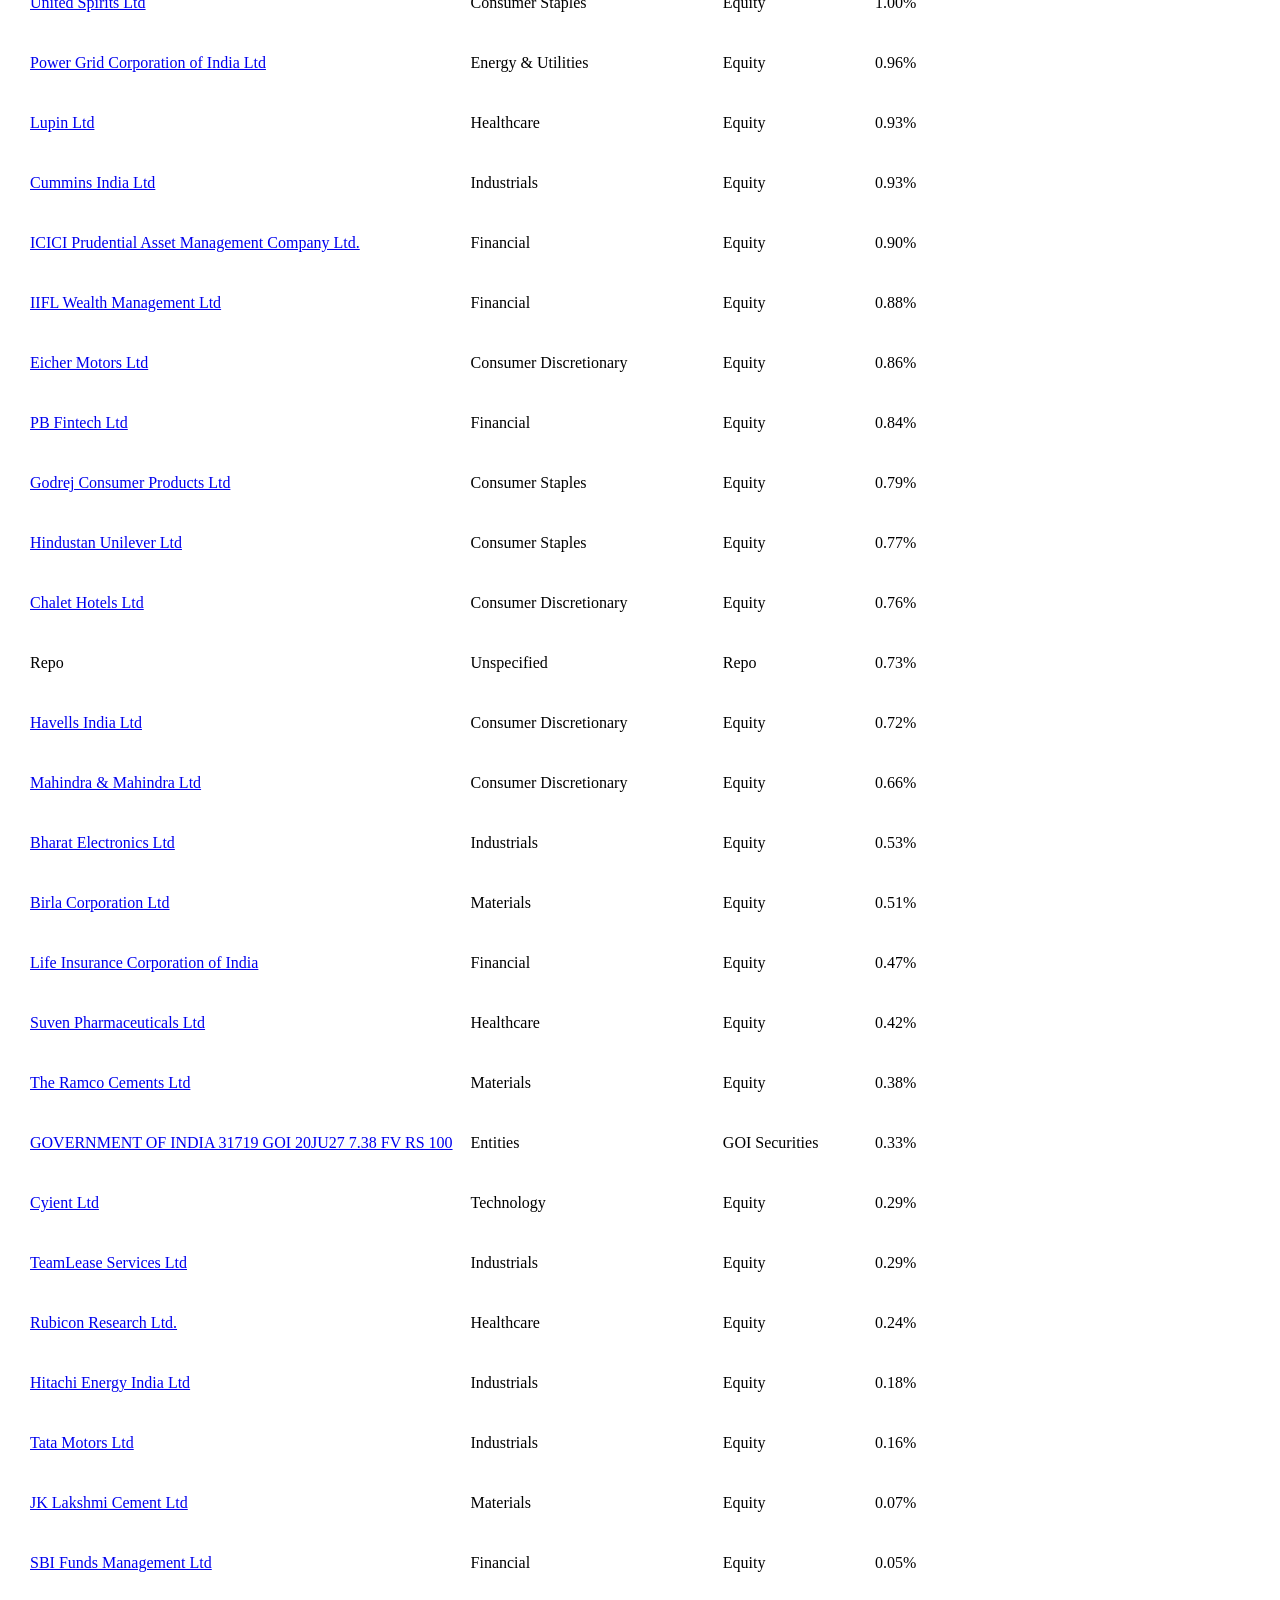
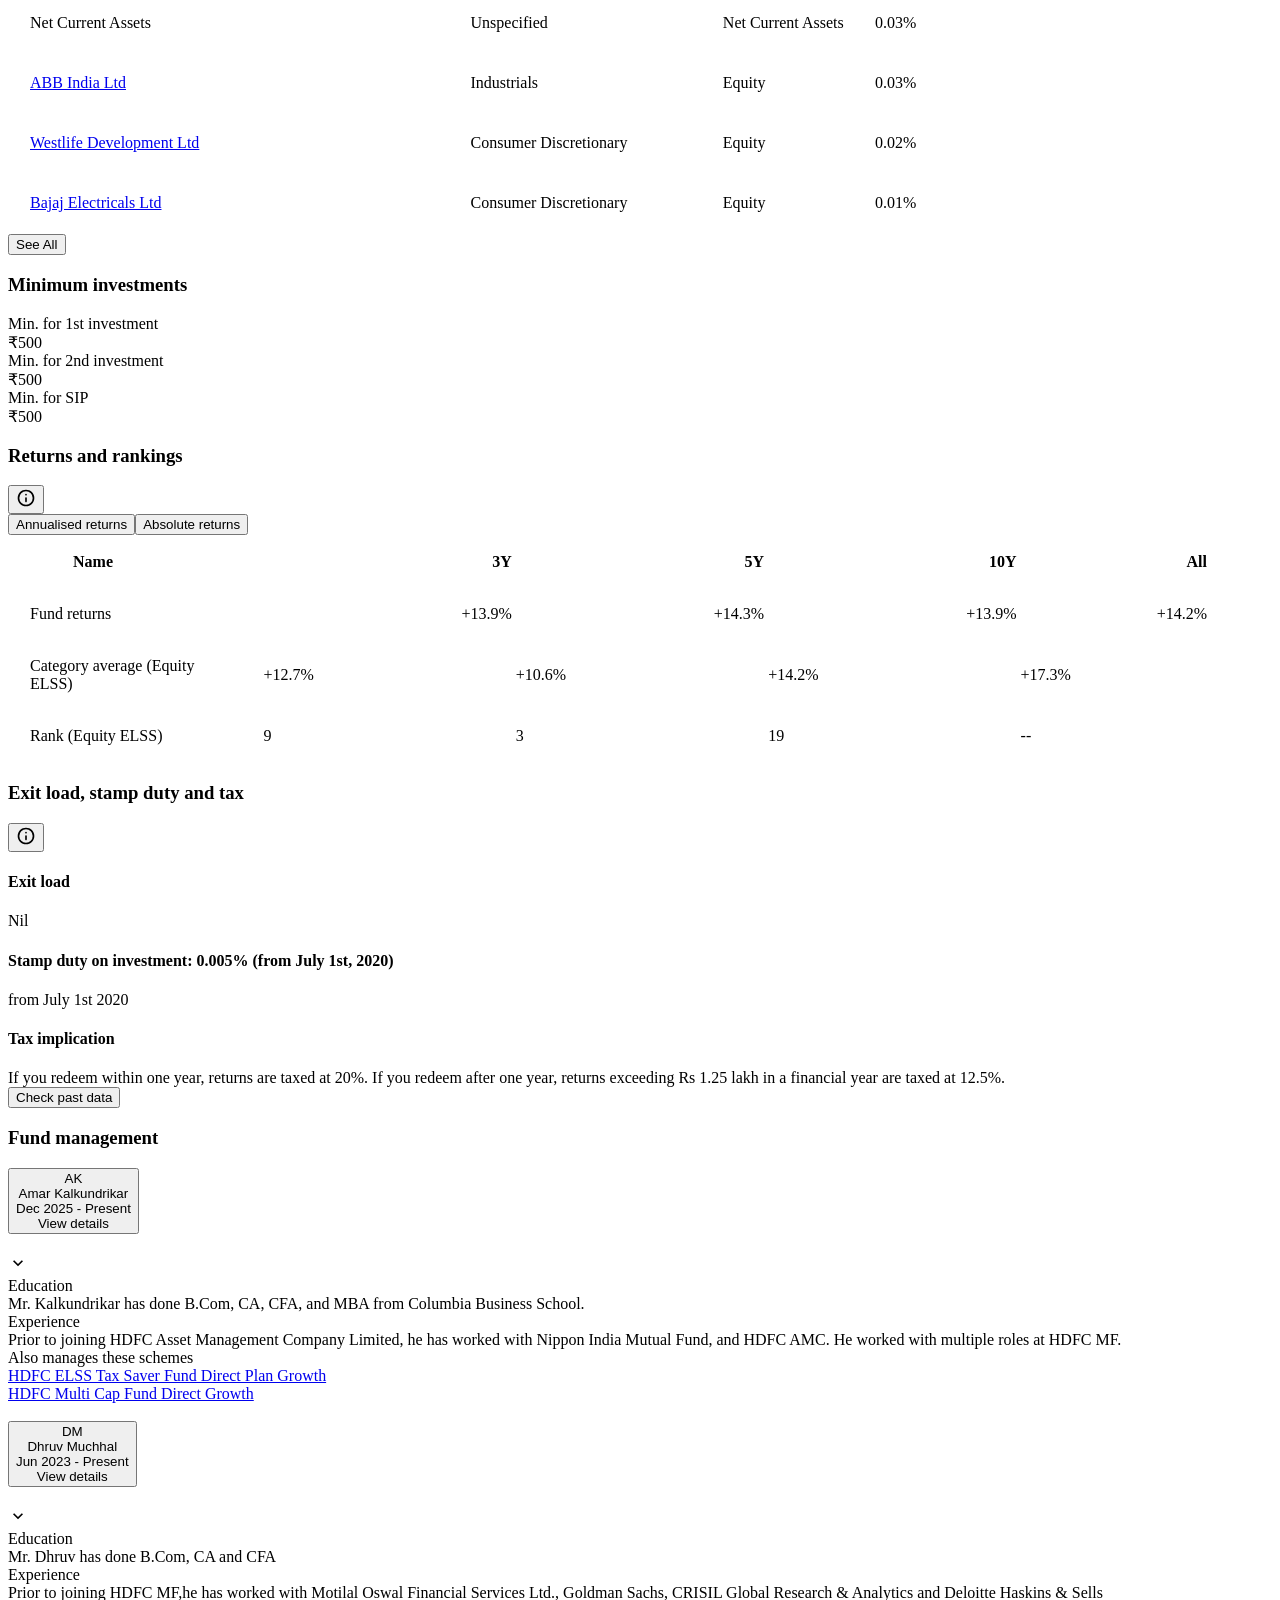
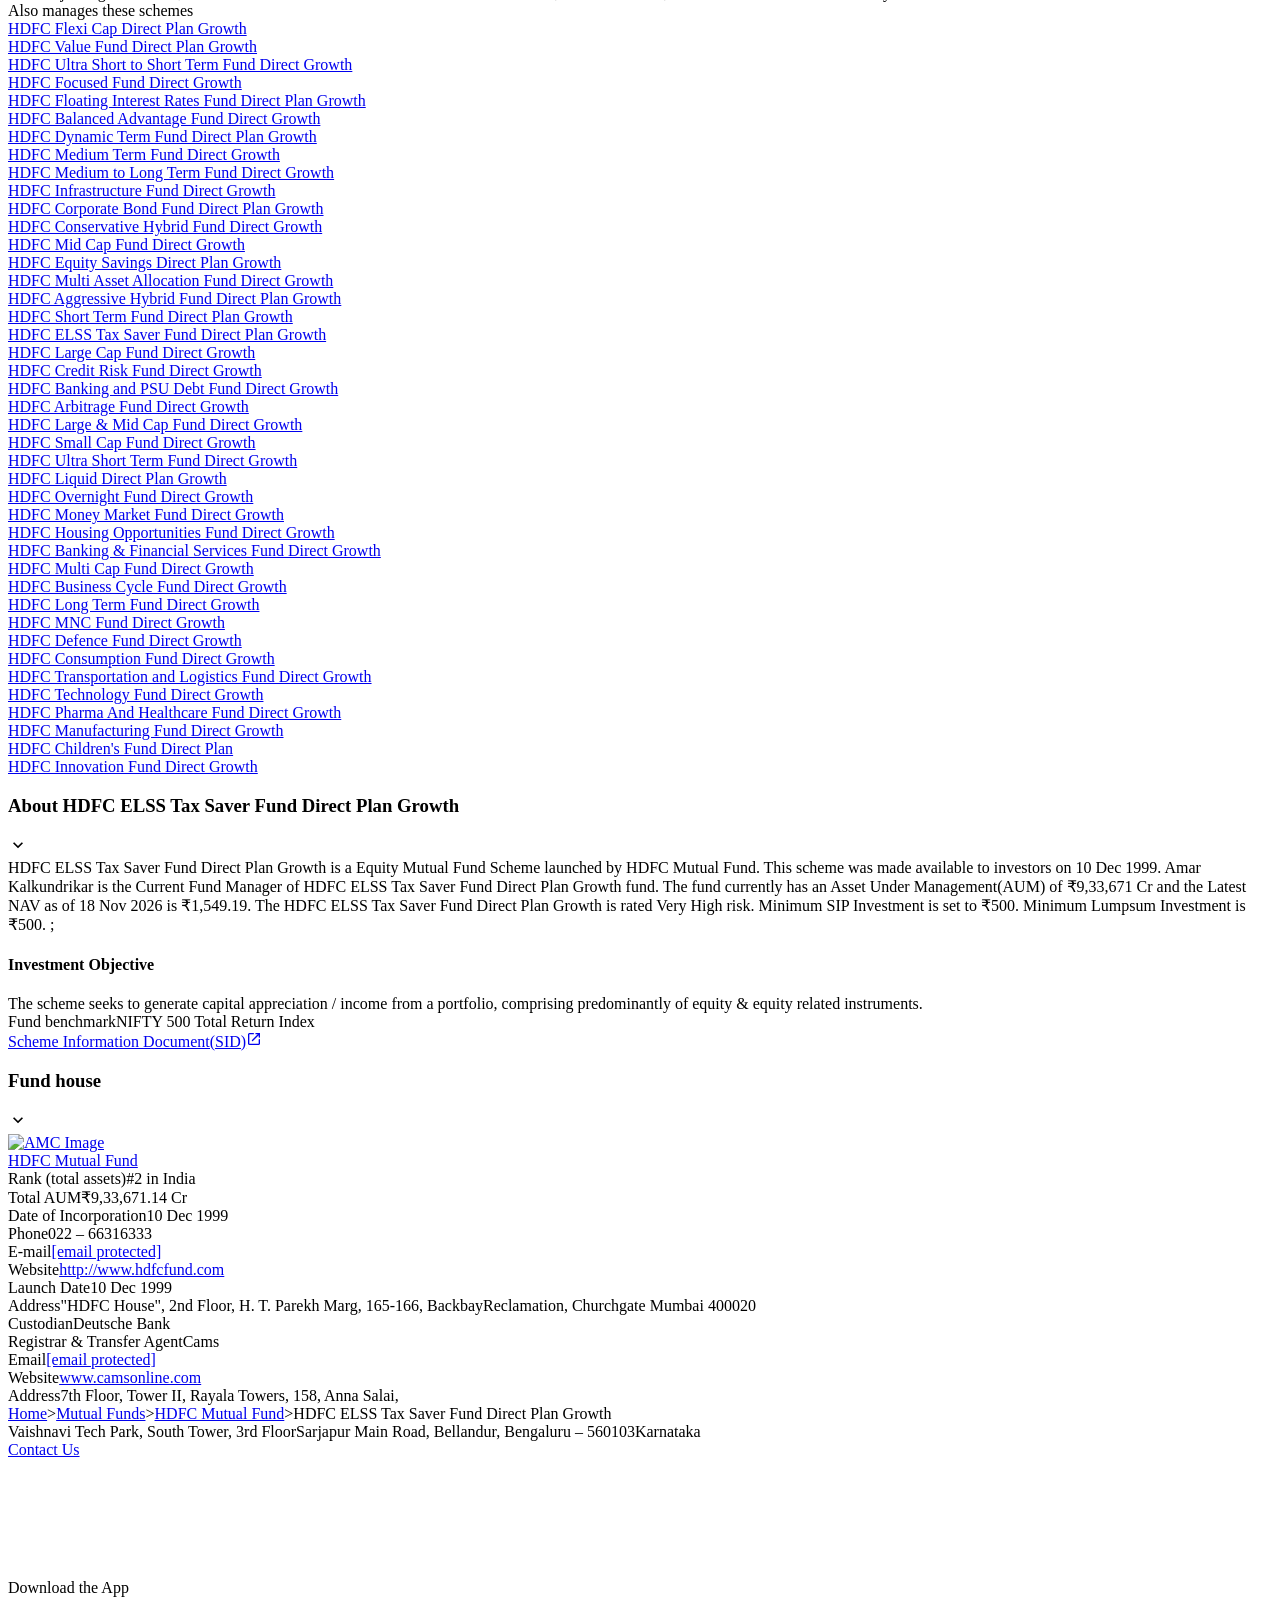
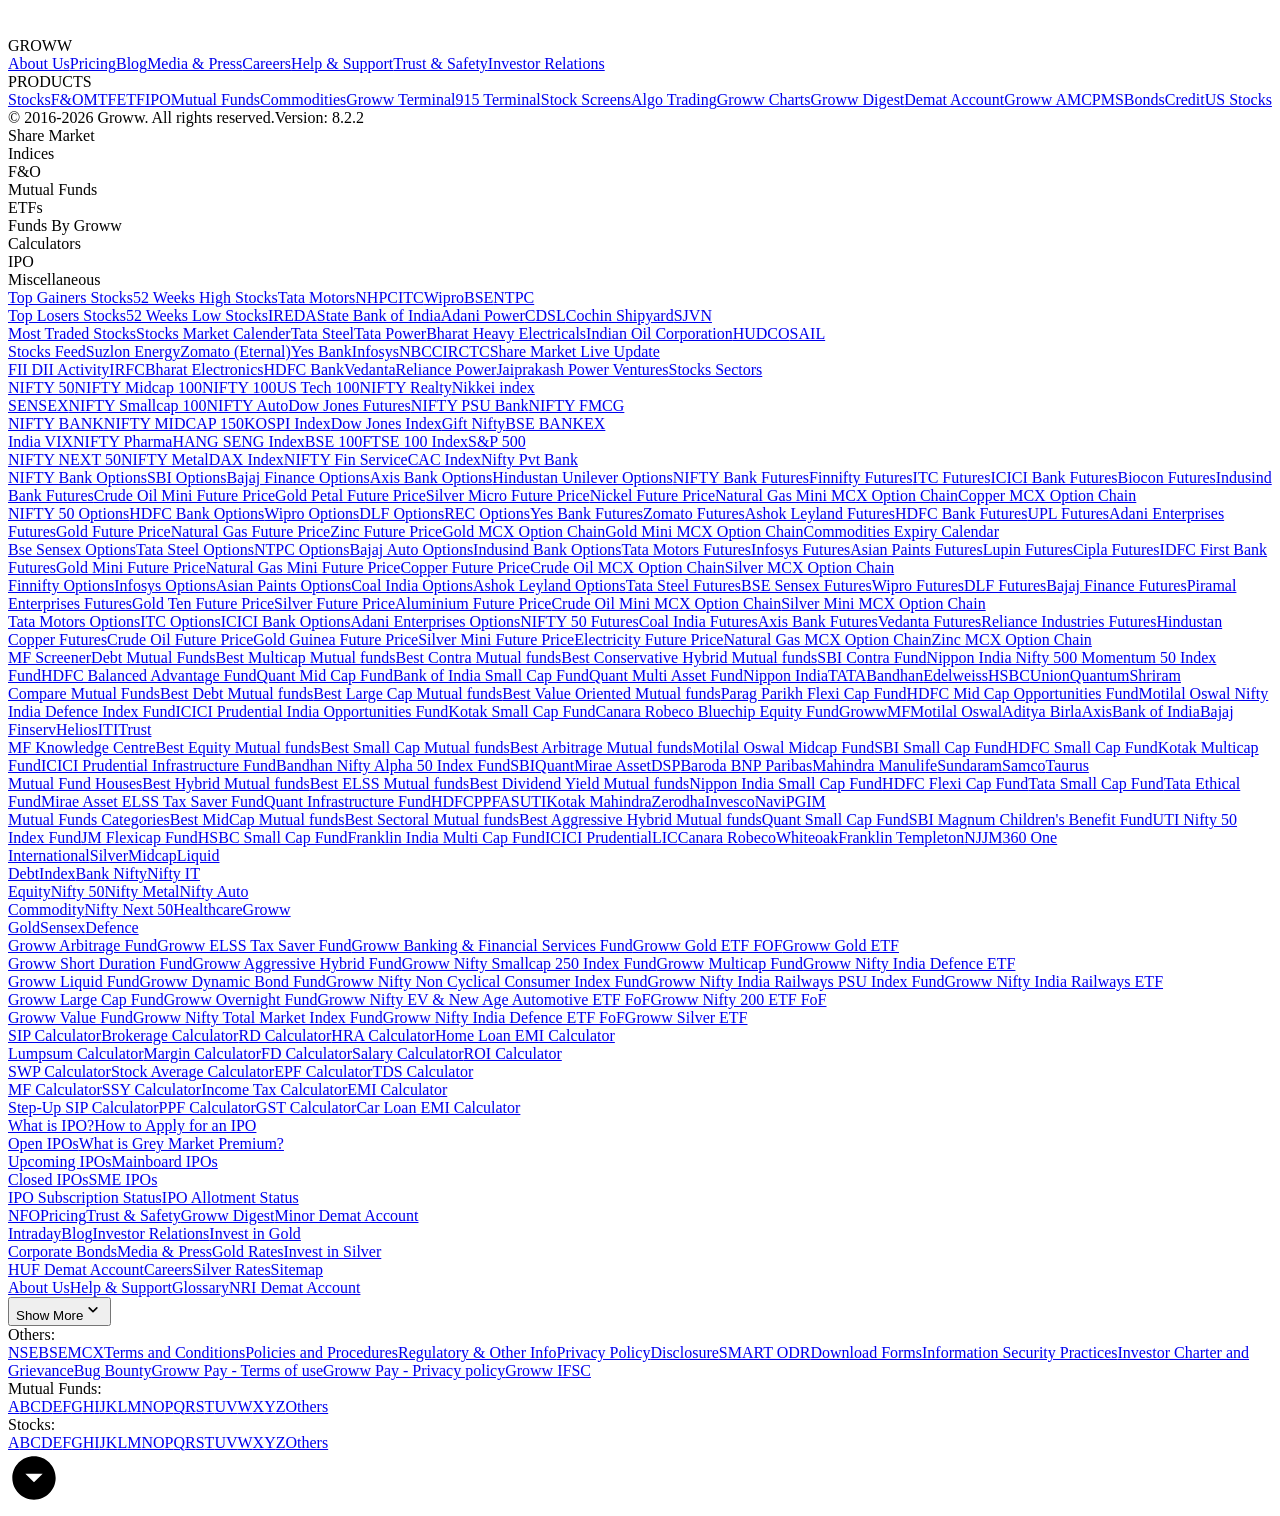
